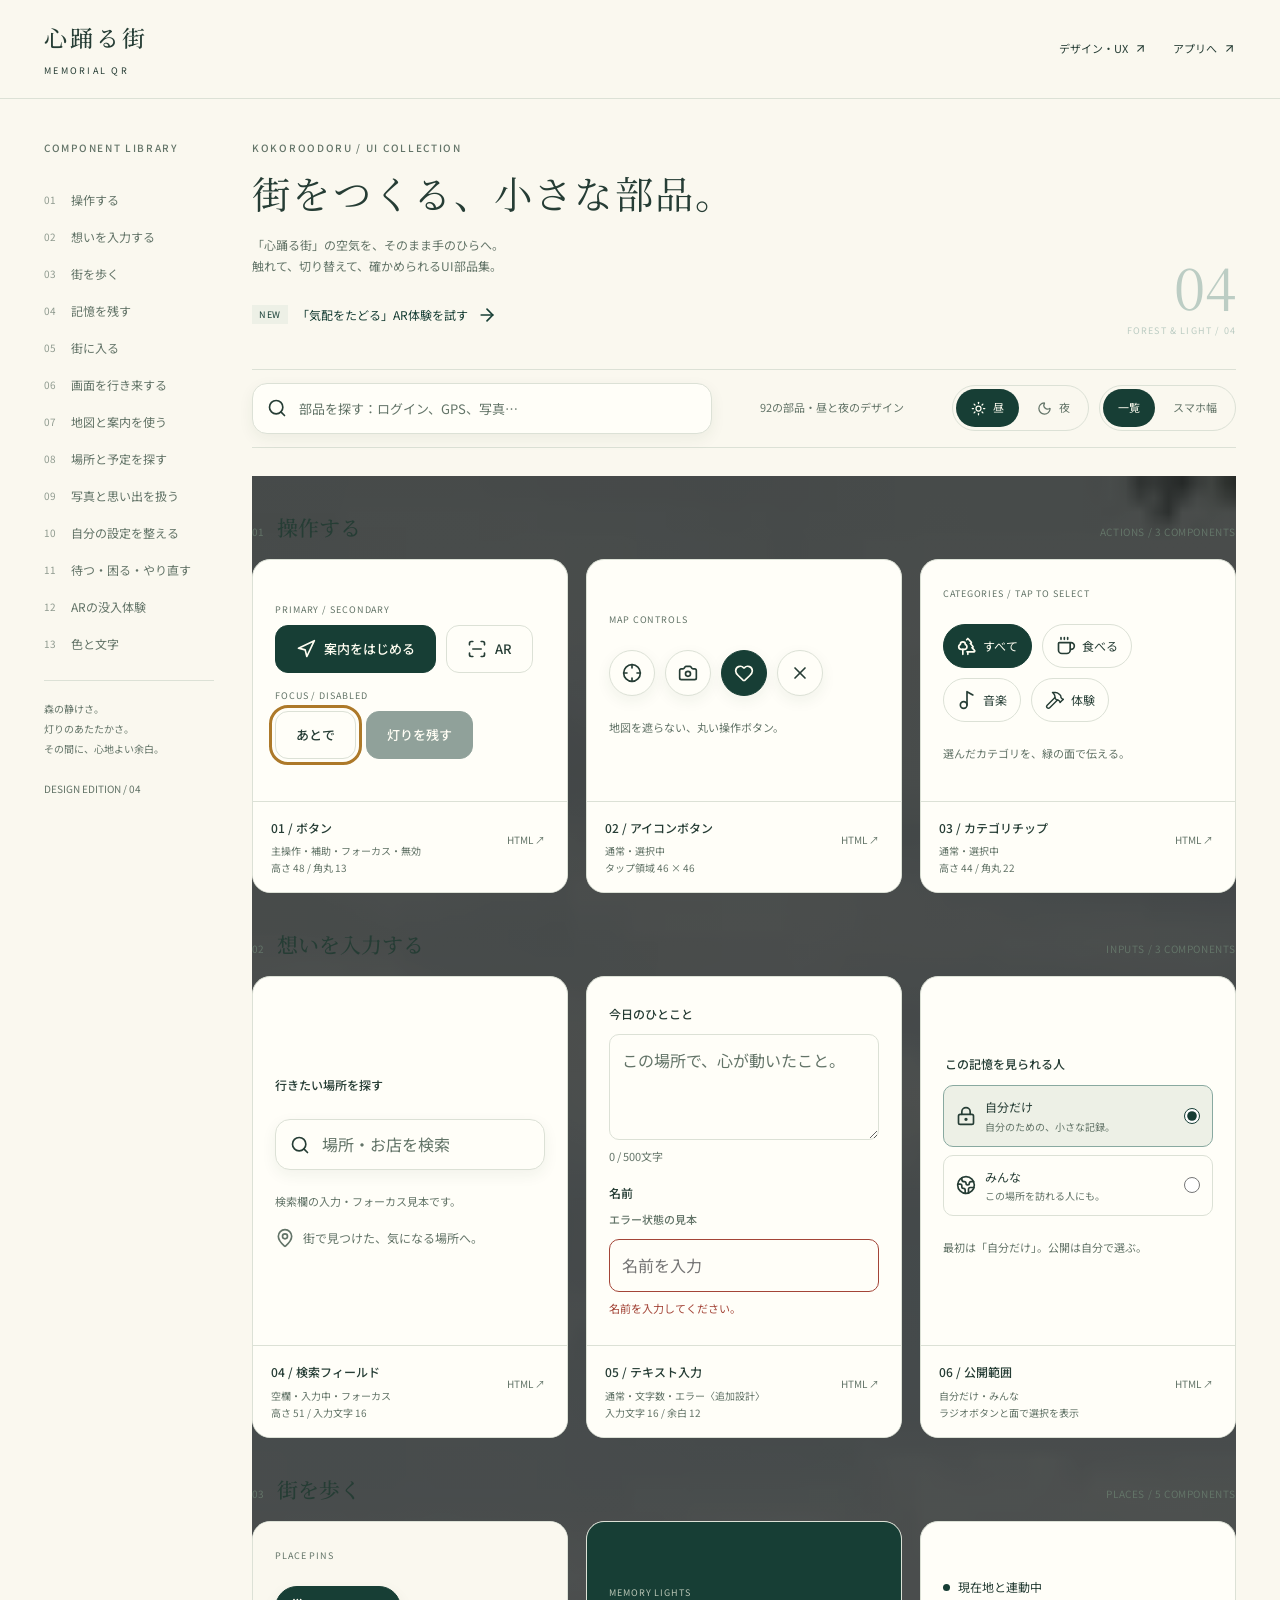
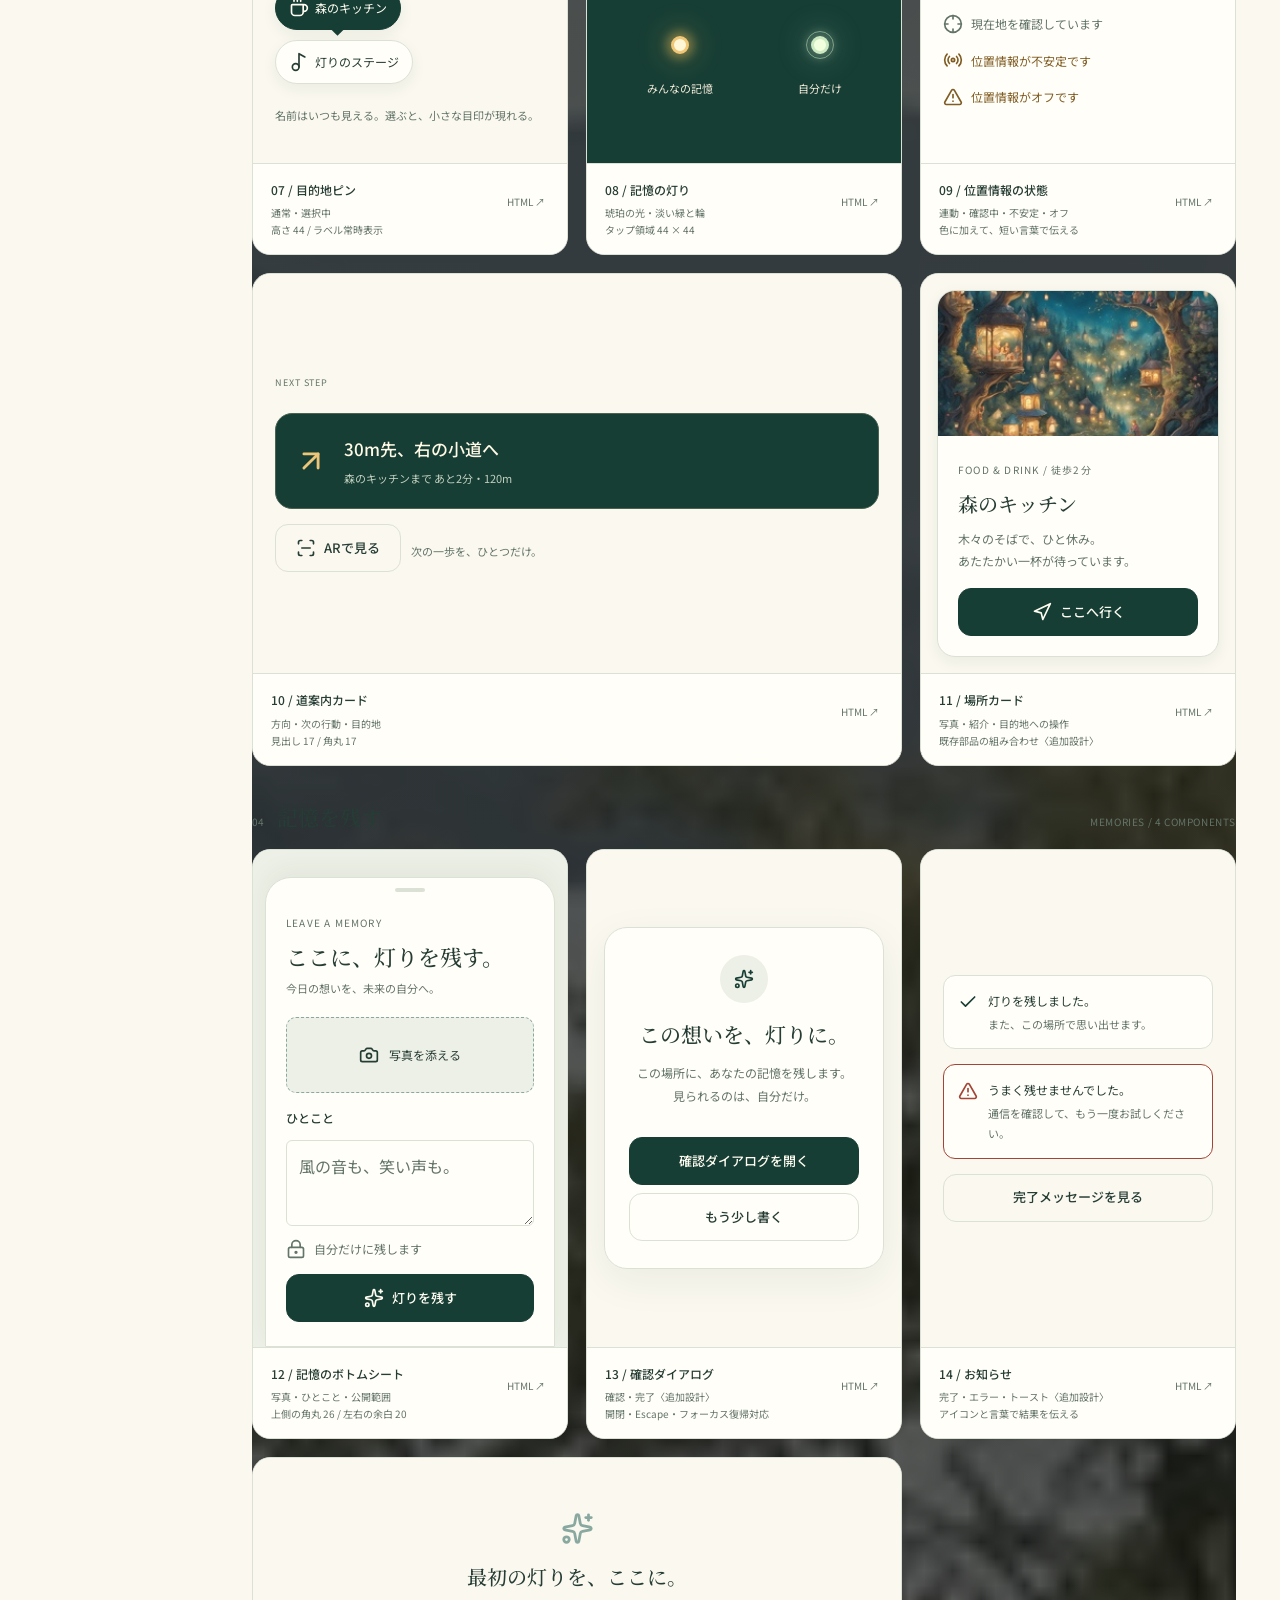
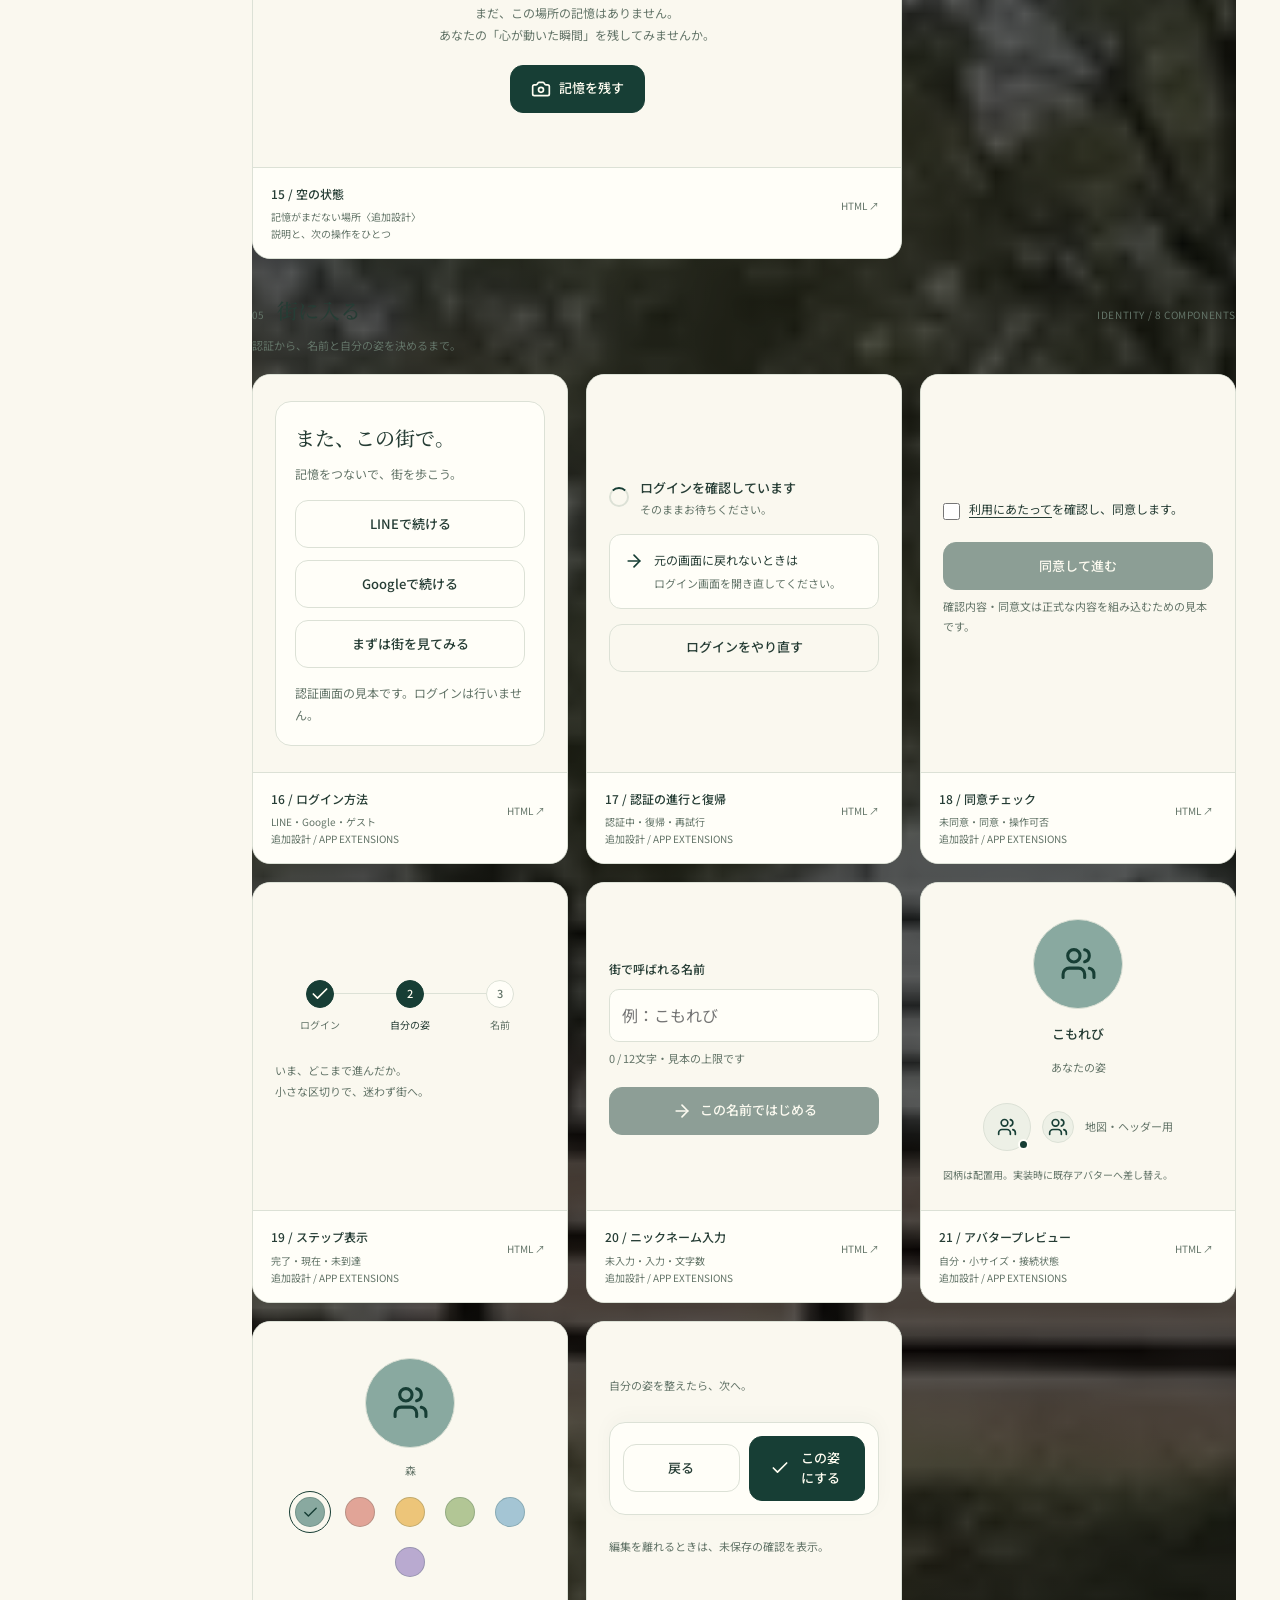
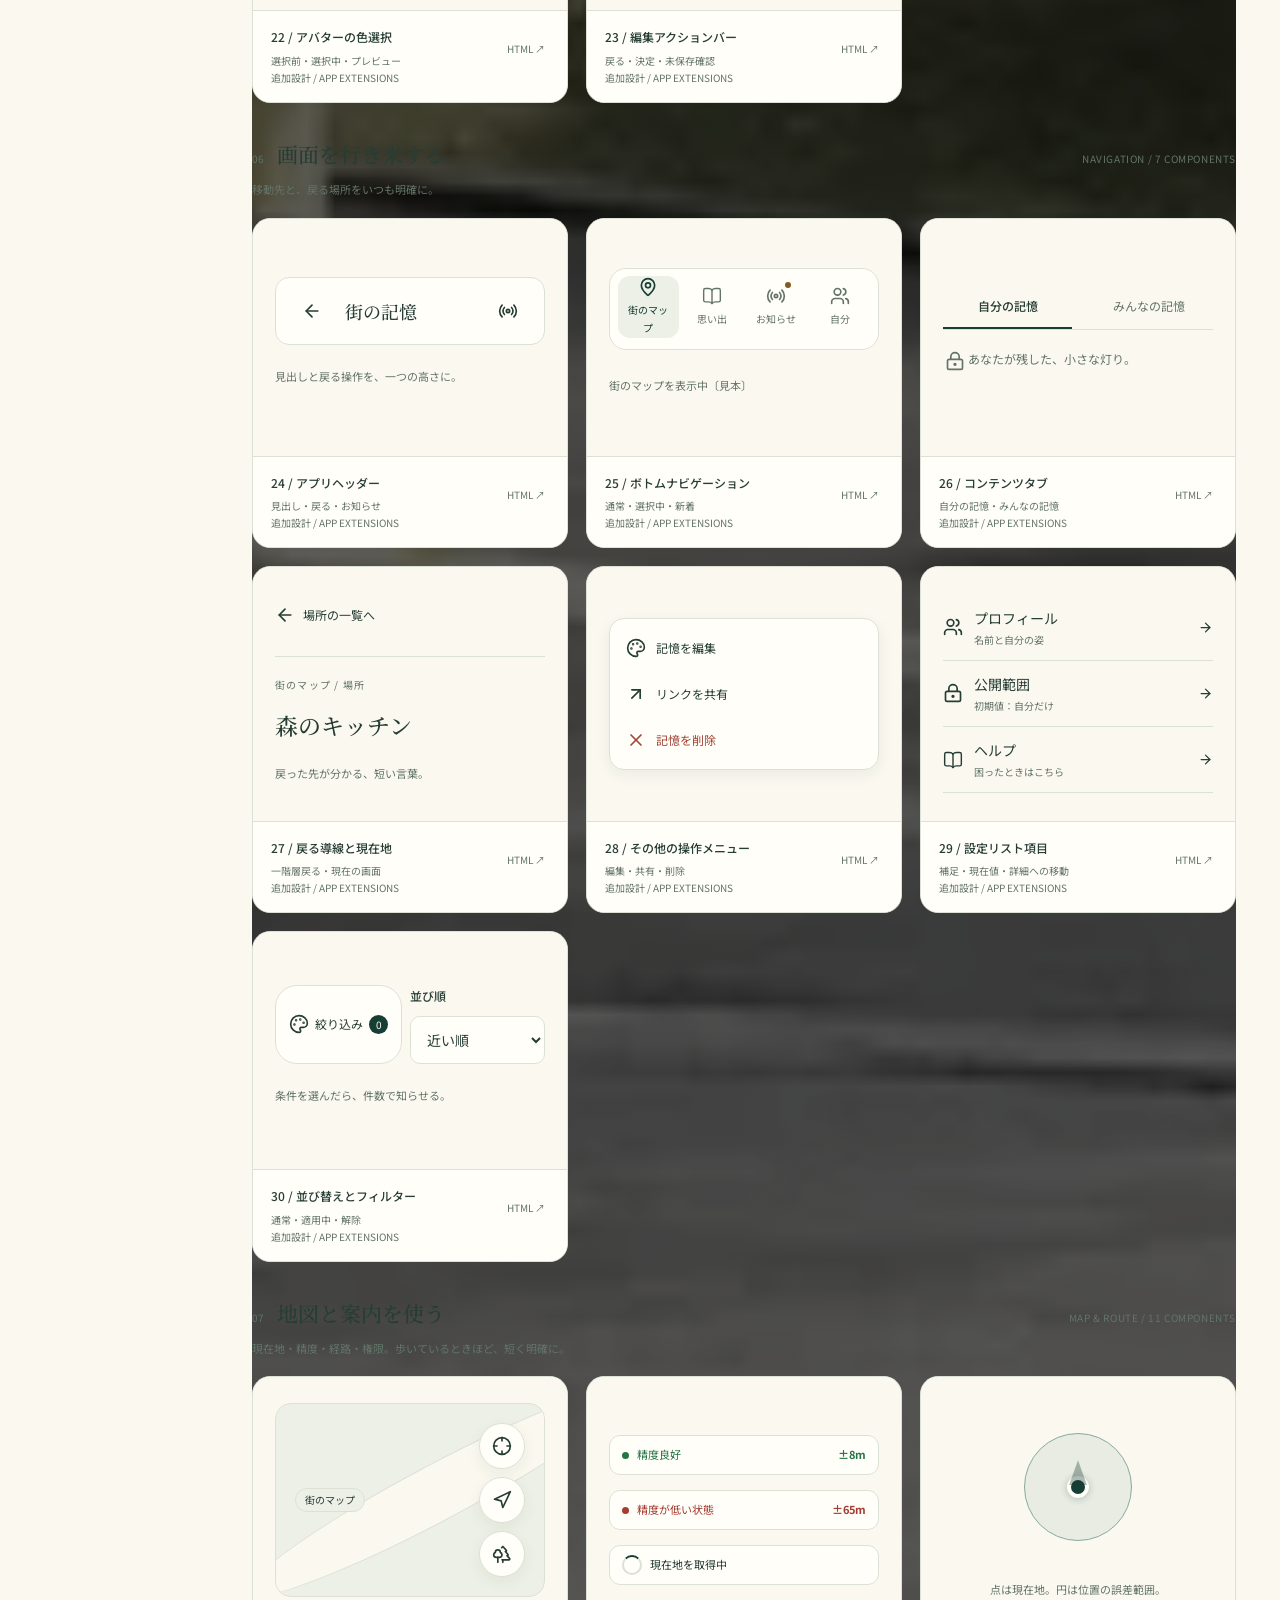
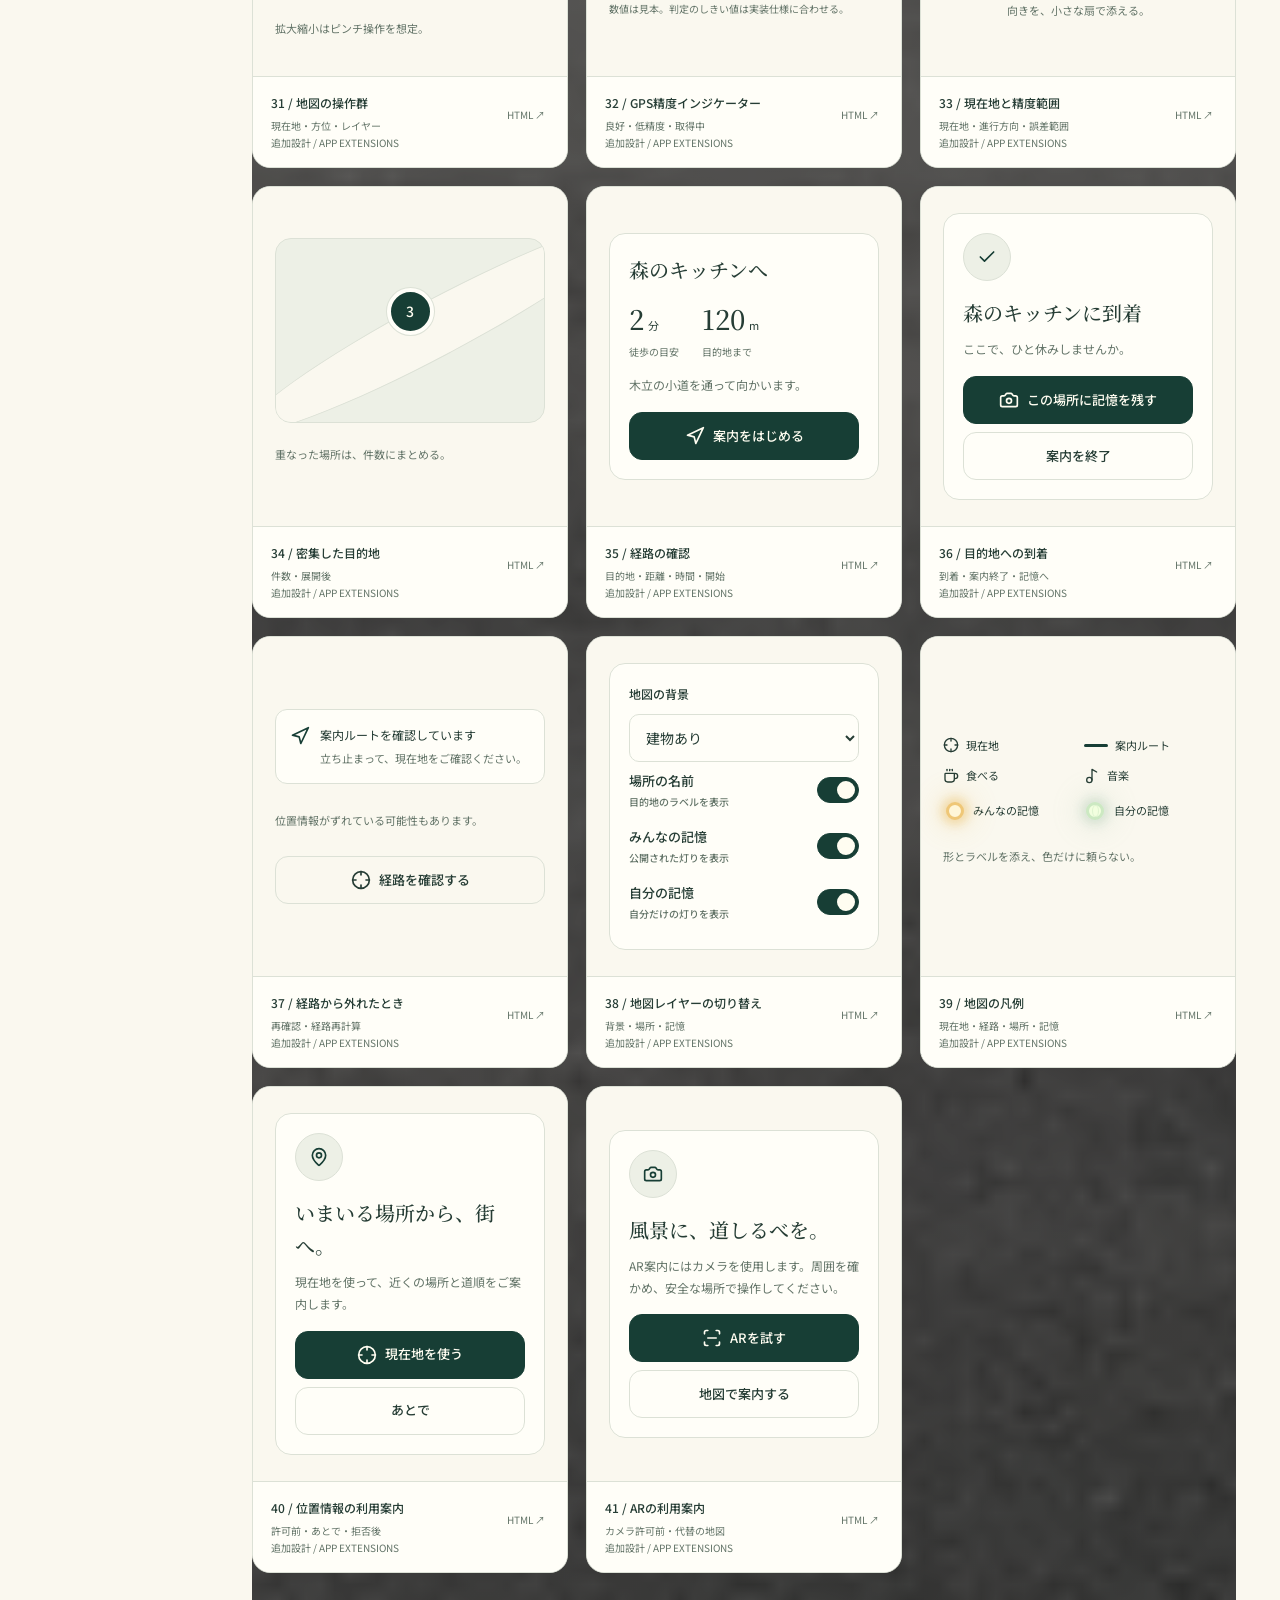
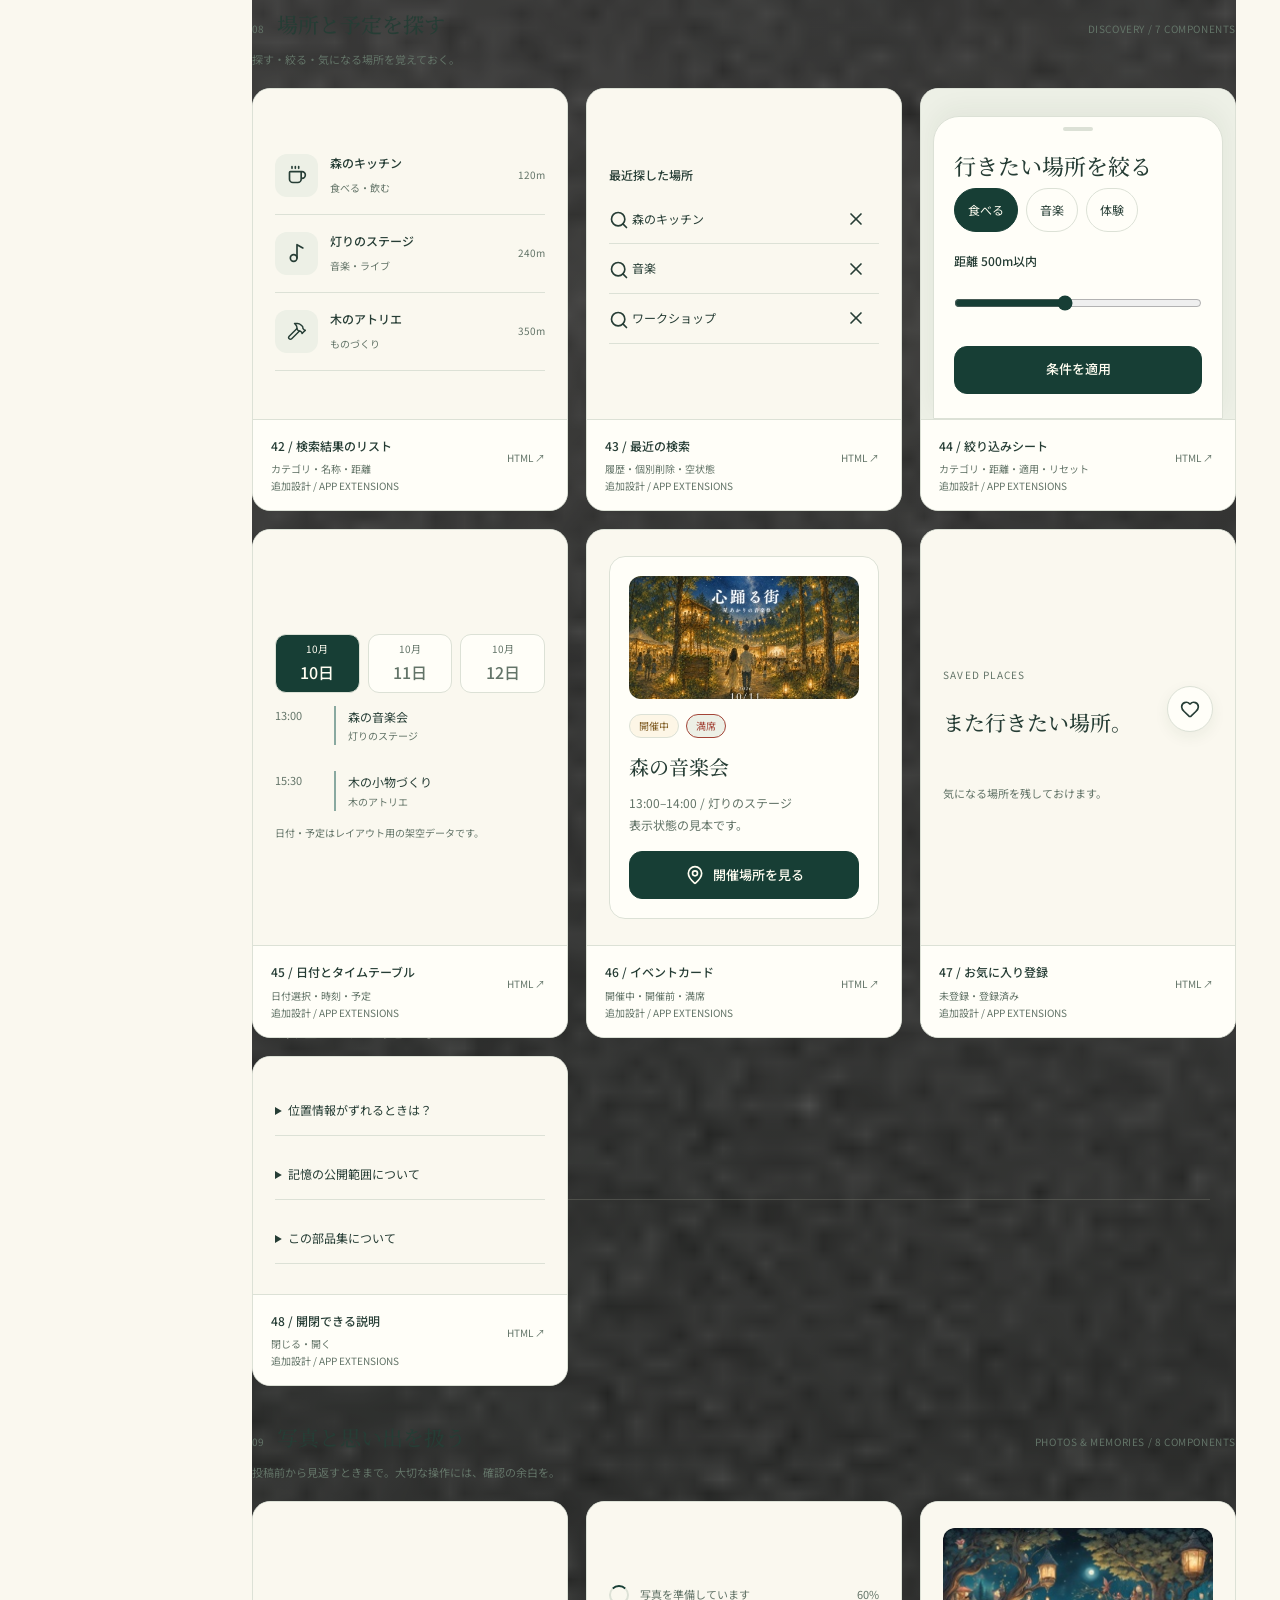
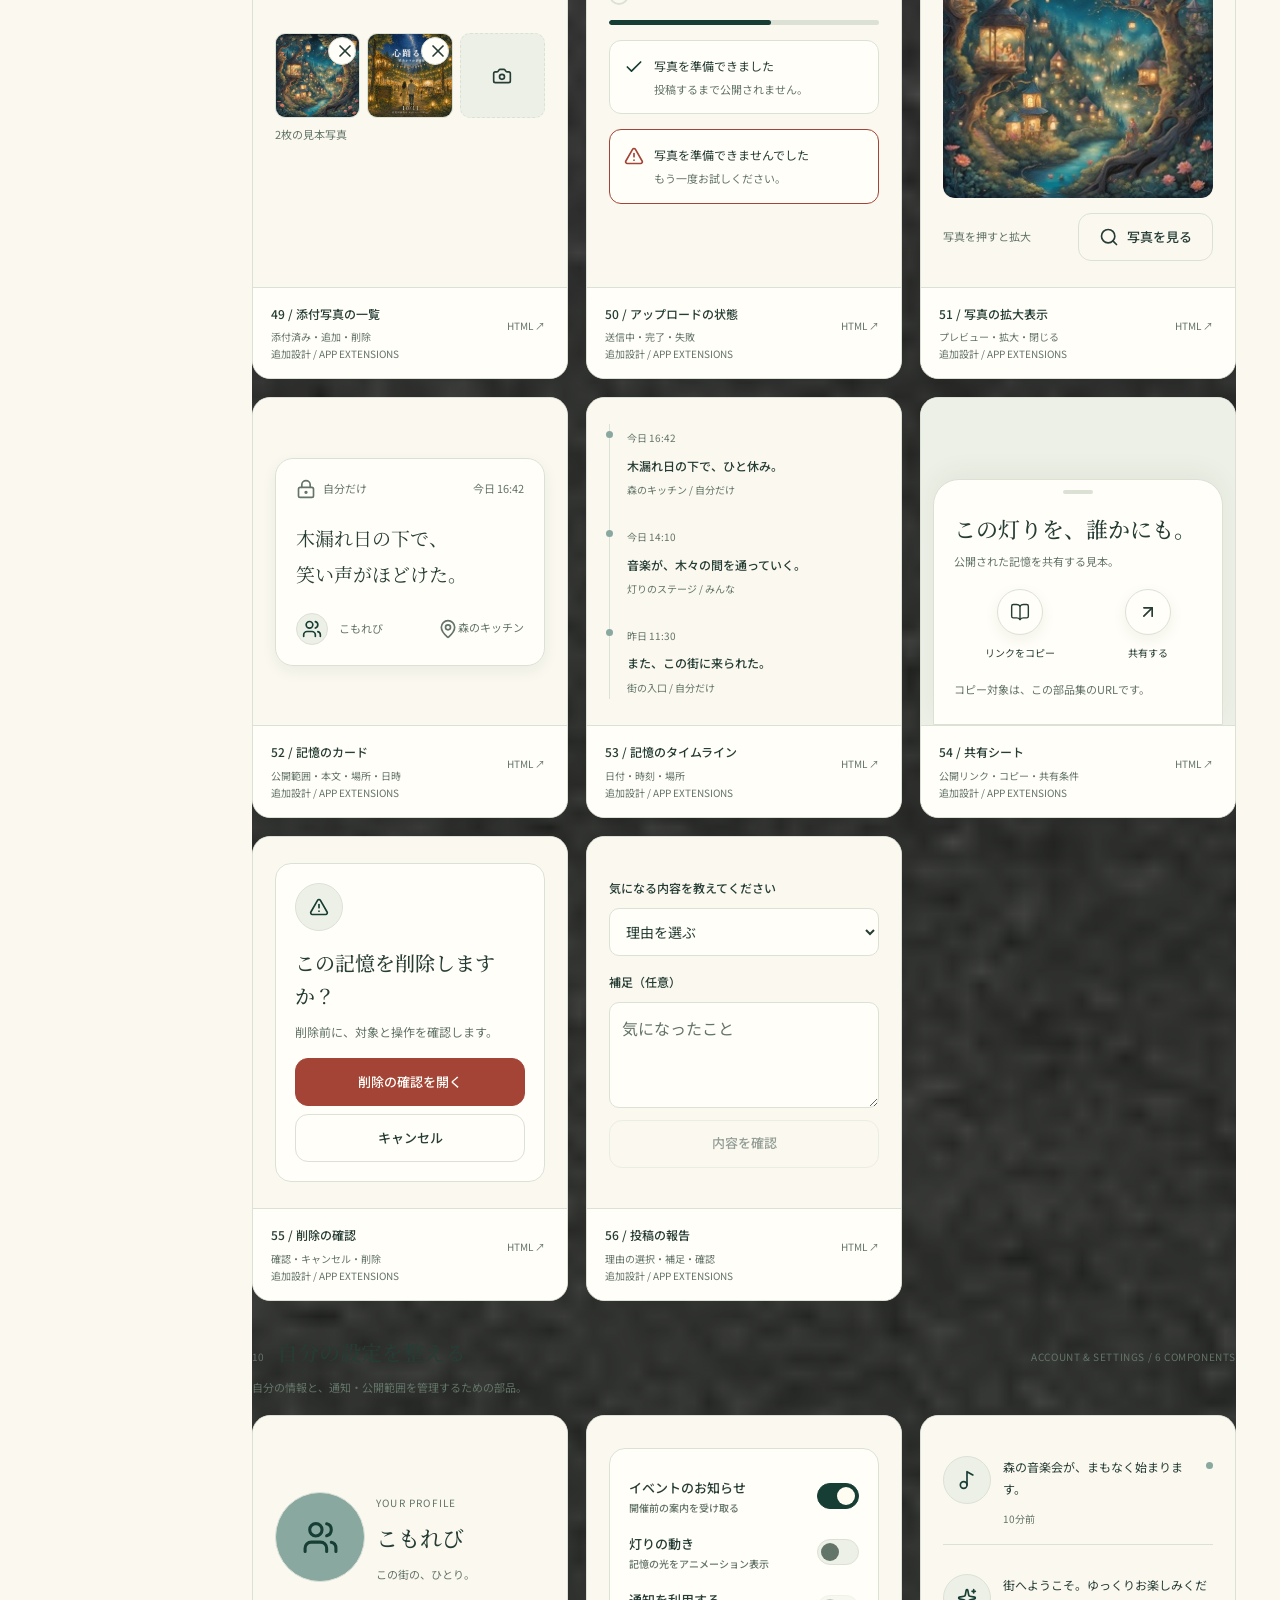
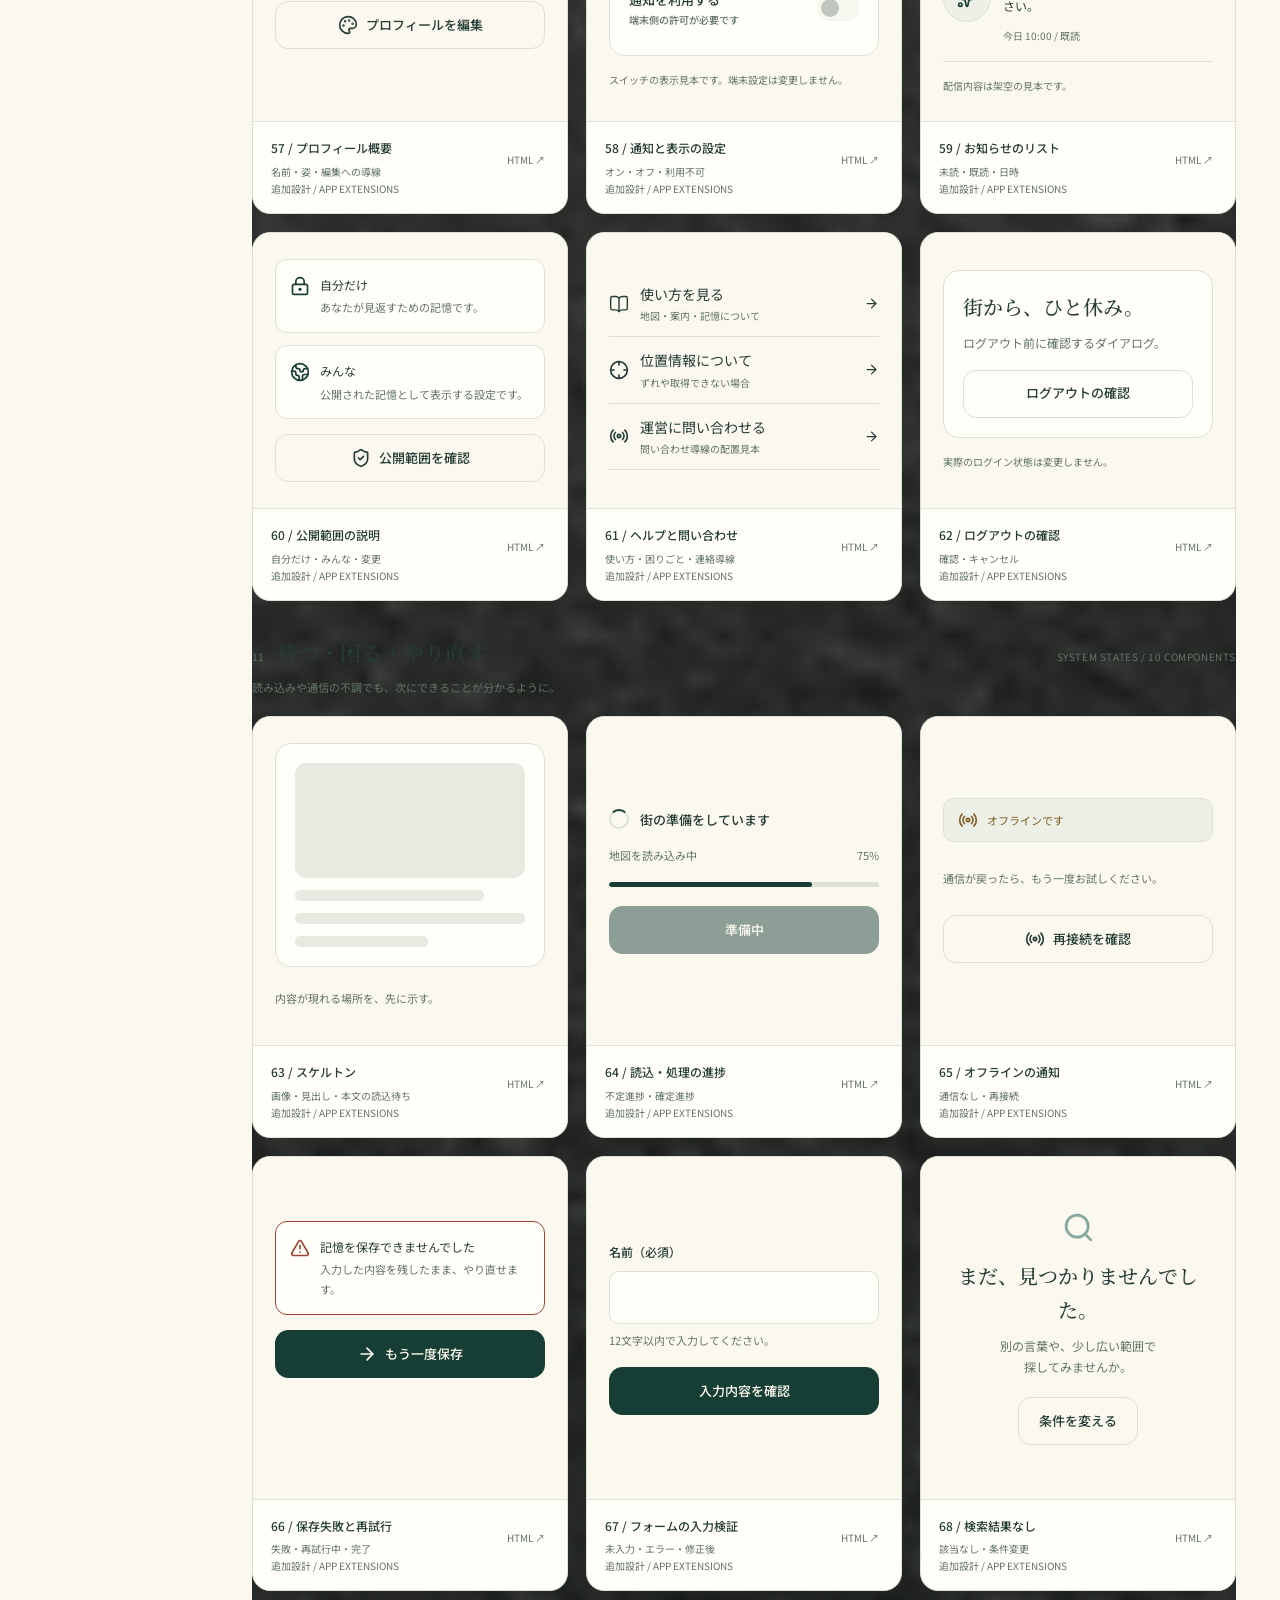
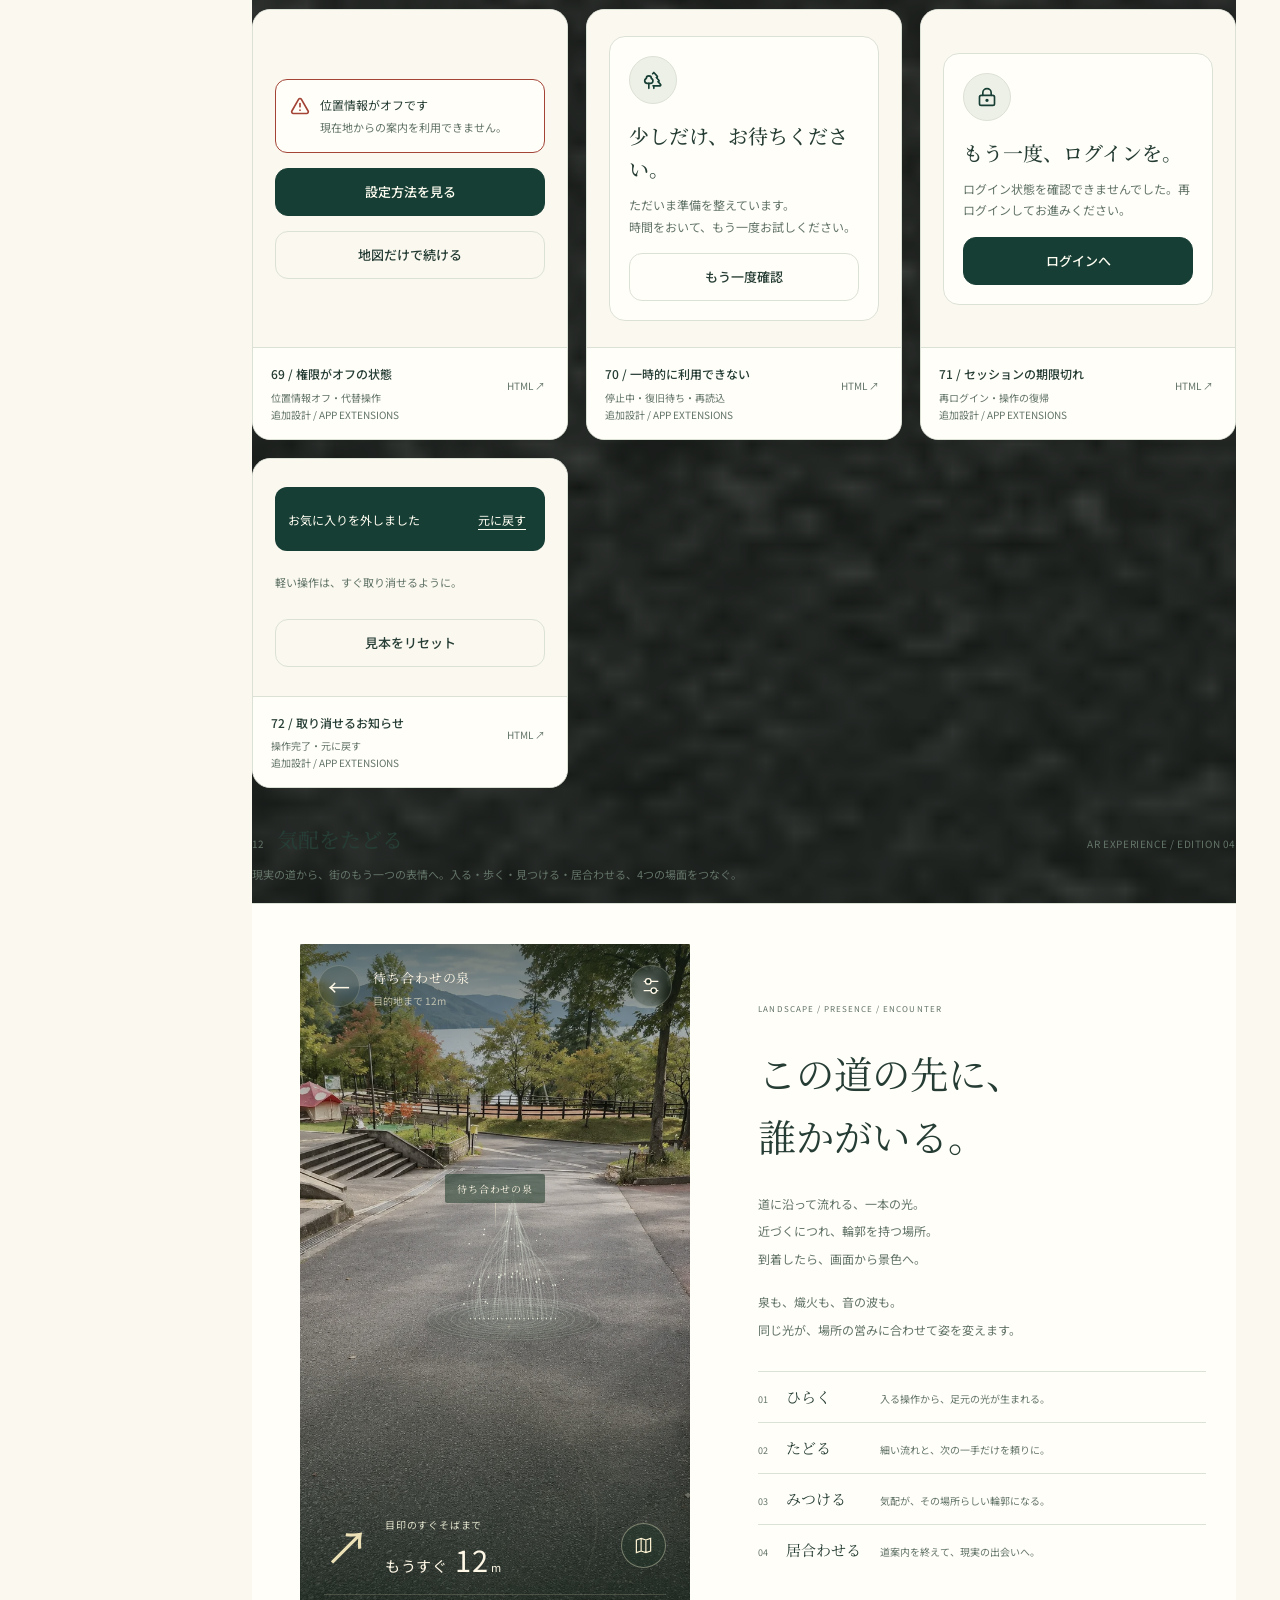
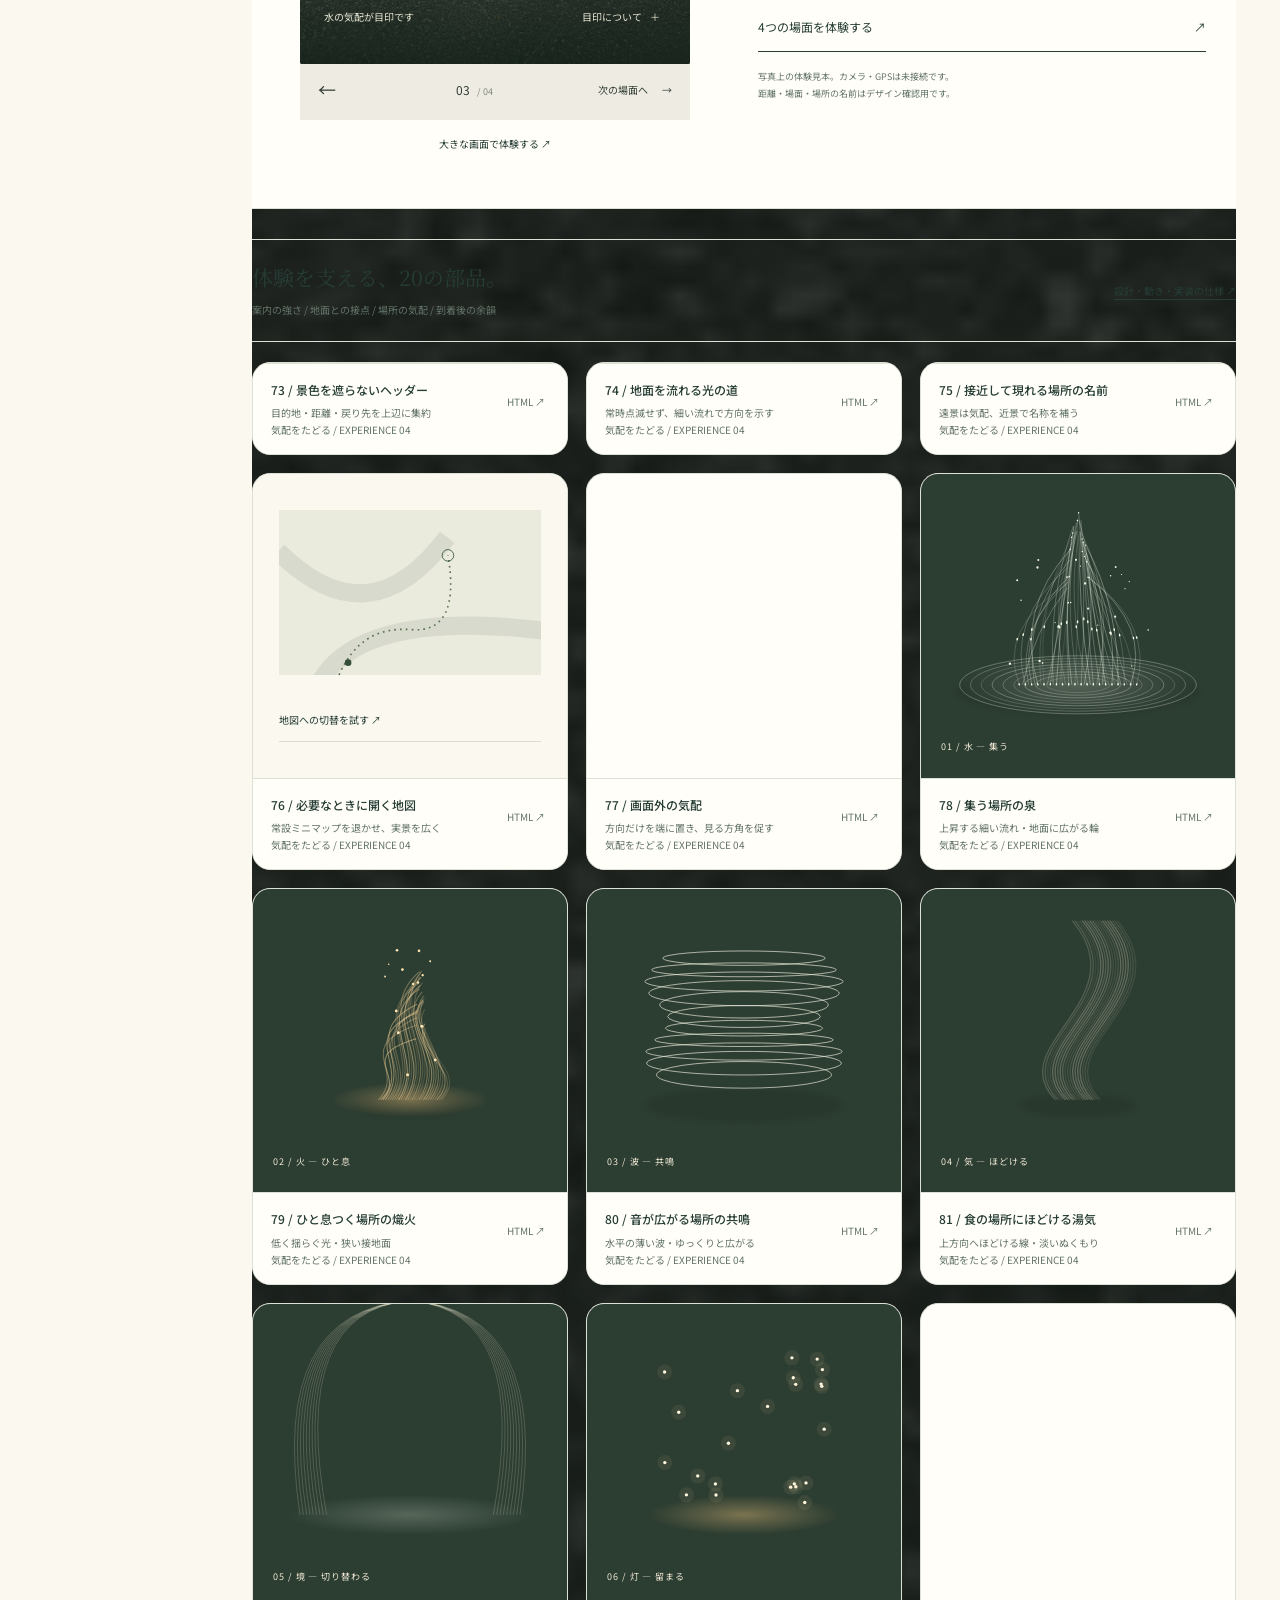
==== components/index.html @ fa6801f1 "Polish AR legibility, immediate tracking fallback and reusable spatial snippets" ====
<!doctype html>
<html lang="ja" data-theme="day">
<head><meta charset="utf-8"><meta name="viewport" content="width=device-width,initial-scale=1"><meta name="theme-color" content="#faf8ef"><title>UI部品集 | 心踊る街</title><meta name="description" content="心踊る街のUI部品集。ログイン、アバター、地図、経路、写真、記憶、設定とエラーまで。92種類の部品を昼と夜のデザインで。"><link rel="icon" href="../favicon.svg"><link rel="stylesheet" href="./components.css"><link rel="stylesheet" href="./extended.css?v=2"><link rel="stylesheet" href="./ar-world.css?v=4"><link rel="stylesheet" href="./ar.css?v=4"><script src="./components.js?v=4.1" defer></script><script src="./extended.js?v=3" defer></script><script src="./ar.js?v=4" defer></script></head>
<body>
<a class="skip" href="#main">部品集へスキップ</a>
<header class="site-header"><a class="brand" href="../">心踊る街<small>MEMORIAL QR</small></a><nav class="header-links" aria-label="関連ページ"><a class="reference-link" href="https://notic2025-lab.github.io/kokoroodoru-design/?fix=dialog8">デザイン・UX <svg xmlns="http://www.w3.org/2000/svg" width="20" height="20" viewBox="0 0 24 24" fill="none" stroke="currentColor" stroke-width="2" stroke-linecap="round" stroke-linejoin="round" class="lucide lucide-arrow-up-right" aria-hidden="true"><path d="M7 7h10v10"></path><path d="M7 17 17 7"></path></svg></a><a href="../">アプリへ <svg xmlns="http://www.w3.org/2000/svg" width="20" height="20" viewBox="0 0 24 24" fill="none" stroke="currentColor" stroke-width="2" stroke-linecap="round" stroke-linejoin="round" class="lucide lucide-arrow-up-right" aria-hidden="true"><path d="M7 7h10v10"></path><path d="M7 17 17 7"></path></svg></a></nav></header>
<div class="layout"><nav class="sidebar" aria-label="部品のカテゴリ"><div class="overline">COMPONENT LIBRARY</div><a href="#actions"><span>01</span>操作する</a><a href="#inputs"><span>02</span>想いを入力する</a><a href="#places"><span>03</span>街を歩く</a><a href="#overlays"><span>04</span>記憶を残す</a><a href="#identity"><span>05</span>街に入る</a><a href="#navigation"><span>06</span>画面を行き来する</a><a href="#map-tools"><span>07</span>地図と案内を使う</a><a href="#discovery"><span>08</span>場所と予定を探す</a><a href="#media"><span>09</span>写真と思い出を扱う</a><a href="#account"><span>10</span>自分の設定を整える</a><a href="#system-states"><span>11</span>待つ・困る・やり直す</a><a href="#ar-navigation"><span>12</span>ARの没入体験</a><a href="#foundations"><span>13</span>色と文字</a><p class="sidebar-note">森の静けさ。<br>灯りのあたたかさ。<br>その間に、心地よい余白。<br><br>DESIGN EDITION / 04</p></nav>
<main id="main"><div class="intro"><div><div class="overline">KOKOROODORU / UI COLLECTION</div><h1>街をつくる、小さな部品。</h1><p>「心踊る街」の空気を、そのまま手のひらへ。<br>触れて、切り替えて、確かめられるUI部品集。</p><a class="ar-jump" href="#ar-navigation"><span>NEW</span>「気配をたどる」AR体験を試す <svg xmlns="http://www.w3.org/2000/svg" width="20" height="20" viewBox="0 0 24 24" fill="none" stroke="currentColor" stroke-width="2" stroke-linecap="round" stroke-linejoin="round" class="lucide lucide-arrow-right" aria-hidden="true"><path d="M5 12h14"></path><path d="m12 5 7 7-7 7"></path></svg></a></div><div class="edition" aria-hidden="true">04<small>FOREST & LIGHT / 04</small></div></div>
<div class="toolbar"><label class="ui-search library-search" for="library-search"><svg xmlns="http://www.w3.org/2000/svg" width="20" height="20" viewBox="0 0 24 24" fill="none" stroke="currentColor" stroke-width="2" stroke-linecap="round" stroke-linejoin="round" class="lucide lucide-search" aria-hidden="true"><path d="m21 21-4.34-4.34"></path><circle cx="11" cy="11" r="8"></circle></svg><input type="search" id="library-search" placeholder="部品を探す：ログイン、GPS、写真…" aria-label="部品を検索" aria-describedby="catalog-count"></label><span class="toolbar-note"><span class="catalog-count" id="catalog-count">92の部品・昼と夜のデザイン</span></span><div class="toolbar-controls"><div class="switch-group" role="group" aria-label="カラーテーマ"><button type="button" data-theme-choice="day" aria-pressed="true"><svg xmlns="http://www.w3.org/2000/svg" width="20" height="20" viewBox="0 0 24 24" fill="none" stroke="currentColor" stroke-width="2" stroke-linecap="round" stroke-linejoin="round" class="lucide lucide-sun" aria-hidden="true"><circle cx="12" cy="12" r="4"></circle><path d="M12 2v2"></path><path d="M12 20v2"></path><path d="m4.93 4.93 1.41 1.41"></path><path d="m17.66 17.66 1.41 1.41"></path><path d="M2 12h2"></path><path d="M20 12h2"></path><path d="m6.34 17.66-1.41 1.41"></path><path d="m19.07 4.93-1.41 1.41"></path></svg>昼</button><button type="button" data-theme-choice="night" aria-pressed="false"><svg xmlns="http://www.w3.org/2000/svg" width="20" height="20" viewBox="0 0 24 24" fill="none" stroke="currentColor" stroke-width="2" stroke-linecap="round" stroke-linejoin="round" class="lucide lucide-moon" aria-hidden="true"><path d="M20.985 12.486a9 9 0 1 1-9.473-9.472c.405-.022.617.46.402.803a6 6 0 0 0 8.268 8.268c.344-.215.825-.004.803.401"></path></svg>夜</button></div><div class="switch-group" role="group" aria-label="部品集の表示幅"><button type="button" data-width="fluid" aria-pressed="true">一覧</button><button type="button" data-width="mobile" aria-pressed="false">スマホ幅</button></div></div></div>
<div class="catalog">
<section aria-labelledby="actions"><div class="section-title"><h2 id="actions"><span>01</span>操作する</h2><span>ACTIONS / 3 COMPONENTS</span></div><div class="grid">
<article class="specimen"><div class="sample"><div><p class="state">PRIMARY / SECONDARY</p><div class="row"><button class="ui-button" data-feedback="案内ボタンのデザイン見本です"><svg xmlns="http://www.w3.org/2000/svg" width="20" height="20" viewBox="0 0 24 24" fill="none" stroke="currentColor" stroke-width="2" stroke-linecap="round" stroke-linejoin="round" class="lucide lucide-navigation" aria-hidden="true"><polygon points="3 11 22 2 13 21 11 13 3 11"></polygon></svg>案内をはじめる</button><button class="ui-button secondary" data-feedback="ARボタンのデザイン見本です"><svg xmlns="http://www.w3.org/2000/svg" width="20" height="20" viewBox="0 0 24 24" fill="none" stroke="currentColor" stroke-width="2" stroke-linecap="round" stroke-linejoin="round" class="lucide lucide-scan-line" aria-hidden="true"><path d="M3 7V5a2 2 0 0 1 2-2h2"></path><path d="M17 3h2a2 2 0 0 1 2 2v2"></path><path d="M21 17v2a2 2 0 0 1-2 2h-2"></path><path d="M7 21H5a2 2 0 0 1-2-2v-2"></path><path d="M7 12h10"></path></svg>AR</button></div></div><div><p class="state">FOCUS / DISABLED</p><div class="row"><button class="ui-button secondary is-focus" data-feedback="キーボード操作時のフォーカスです">あとで</button><button class="ui-button" disabled>灯りを残す</button></div></div></div><div class="spec-meta"><div><h3>01 / ボタン</h3><p>主操作・補助・フォーカス・無効<br>高さ 48 / 角丸 13</p></div><button class="copy" aria-label="ボタンのHTMLをコピー">HTML ↗</button></div></article>
<article class="specimen"><div class="sample"><p class="state">MAP CONTROLS</p><div class="row"><button class="ui-icon" aria-label="現在地の見本" data-feedback="現在地ボタンのデザイン見本です"><svg xmlns="http://www.w3.org/2000/svg" width="20" height="20" viewBox="0 0 24 24" fill="none" stroke="currentColor" stroke-width="2" stroke-linecap="round" stroke-linejoin="round" class="lucide lucide-crosshair" aria-hidden="true"><circle cx="12" cy="12" r="10"></circle><line x1="22" x2="18" y1="12" y2="12"></line><line x1="6" x2="2" y1="12" y2="12"></line><line x1="12" x2="12" y1="6" y2="2"></line><line x1="12" x2="12" y1="22" y2="18"></line></svg></button><button class="ui-icon" aria-label="記憶を残す見本" data-feedback="撮影ボタンのデザイン見本です"><svg xmlns="http://www.w3.org/2000/svg" width="20" height="20" viewBox="0 0 24 24" fill="none" stroke="currentColor" stroke-width="2" stroke-linecap="round" stroke-linejoin="round" class="lucide lucide-camera" aria-hidden="true"><path d="M13.997 4a2 2 0 0 1 1.76 1.05l.486.9A2 2 0 0 0 18.003 7H20a2 2 0 0 1 2 2v9a2 2 0 0 1-2 2H4a2 2 0 0 1-2-2V9a2 2 0 0 1 2-2h1.997a2 2 0 0 0 1.759-1.048l.489-.904A2 2 0 0 1 10.004 4z"></path><circle cx="12" cy="13" r="3"></circle></svg></button><button class="ui-icon" aria-label="お気に入り" aria-pressed="true" data-toggle><svg xmlns="http://www.w3.org/2000/svg" width="20" height="20" viewBox="0 0 24 24" fill="none" stroke="currentColor" stroke-width="2" stroke-linecap="round" stroke-linejoin="round" class="lucide lucide-heart" aria-hidden="true"><path d="M2 9.5a5.5 5.5 0 0 1 9.591-3.676.56.56 0 0 0 .818 0A5.49 5.49 0 0 1 22 9.5c0 2.29-1.5 4-3 5.5l-5.492 5.313a2 2 0 0 1-3 .019L5 15c-1.5-1.5-3-3.2-3-5.5"></path></svg></button><button class="ui-icon" aria-label="閉じる見本" data-feedback="閉じるボタンのデザイン見本です"><svg xmlns="http://www.w3.org/2000/svg" width="20" height="20" viewBox="0 0 24 24" fill="none" stroke="currentColor" stroke-width="2" stroke-linecap="round" stroke-linejoin="round" class="lucide lucide-x" aria-hidden="true"><path d="M18 6 6 18"></path><path d="m6 6 12 12"></path></svg></button></div><p class="ui-help">地図を遮らない、丸い操作ボタン。</p></div><div class="spec-meta"><div><h3>02 / アイコンボタン</h3><p>通常・選択中<br>タップ領域 46 × 46</p></div><button class="copy" aria-label="アイコンボタンのHTMLをコピー">HTML ↗</button></div></article>
<article class="specimen"><div class="sample"><p class="state">CATEGORIES / TAP TO SELECT</p><div class="row" role="group" aria-label="カテゴリ見本"><button class="ui-chip" aria-pressed="true" data-category><svg xmlns="http://www.w3.org/2000/svg" width="20" height="20" viewBox="0 0 24 24" fill="none" stroke="currentColor" stroke-width="2" stroke-linecap="round" stroke-linejoin="round" class="lucide lucide-trees" aria-hidden="true"><path d="M10 10v.2A3 3 0 0 1 8.9 16H5a3 3 0 0 1-1-5.8V10a3 3 0 0 1 6 0Z"></path><path d="M7 16v6"></path><path d="M13 19v3"></path><path d="M12 19h8.3a1 1 0 0 0 .7-1.7L18 14h.3a1 1 0 0 0 .7-1.7L16 9h.2a1 1 0 0 0 .8-1.7L13 3l-1.4 1.5"></path></svg>すべて</button><button class="ui-chip" aria-pressed="false" data-category><svg xmlns="http://www.w3.org/2000/svg" width="20" height="20" viewBox="0 0 24 24" fill="none" stroke="currentColor" stroke-width="2" stroke-linecap="round" stroke-linejoin="round" class="lucide lucide-coffee" aria-hidden="true"><path d="M10 2v2"></path><path d="M14 2v2"></path><path d="M16 8a1 1 0 0 1 1 1v8a4 4 0 0 1-4 4H7a4 4 0 0 1-4-4V9a1 1 0 0 1 1-1h14a4 4 0 1 1 0 8h-1"></path><path d="M6 2v2"></path></svg>食べる</button><button class="ui-chip" aria-pressed="false" data-category><svg xmlns="http://www.w3.org/2000/svg" width="20" height="20" viewBox="0 0 24 24" fill="none" stroke="currentColor" stroke-width="2" stroke-linecap="round" stroke-linejoin="round" class="lucide lucide-music-2" aria-hidden="true"><circle cx="8" cy="18" r="4"></circle><path d="M12 18V2l7 4"></path></svg>音楽</button><button class="ui-chip" aria-pressed="false" data-category><svg xmlns="http://www.w3.org/2000/svg" width="20" height="20" viewBox="0 0 24 24" fill="none" stroke="currentColor" stroke-width="1.7" stroke-linecap="round" stroke-linejoin="round" class="lucide lucide-hammer" aria-hidden="true"><path d="m15 12-9.373 9.373a1 1 0 0 1-3.001-3L12 9"></path><path d="m18 15 4-4"></path><path d="m21.5 11.5-1.914-1.914A2 2 0 0 1 19 8.172v-.344a2 2 0 0 0-.586-1.414l-1.657-1.657A6 6 0 0 0 12.516 3H9l1.243 1.243A6 6 0 0 1 12 8.485V10l2 2h1.172a2 2 0 0 1 1.414.586L18.5 14.5"></path></svg>体験</button></div><p class="ui-help">選んだカテゴリを、緑の面で伝える。</p></div><div class="spec-meta"><div><h3>03 / カテゴリチップ</h3><p>通常・選択中<br>高さ 44 / 角丸 22</p></div><button class="copy" aria-label="カテゴリチップのHTMLをコピー">HTML ↗</button></div></article>
</div></section>
<section aria-labelledby="inputs"><div class="section-title"><h2 id="inputs"><span>02</span>想いを入力する</h2><span>INPUTS / 3 COMPONENTS</span></div><div class="grid">
<article class="specimen"><div class="sample"><label class="ui-label" for="place-search">行きたい場所を探す</label><div class="ui-search"><svg xmlns="http://www.w3.org/2000/svg" width="20" height="20" viewBox="0 0 24 24" fill="none" stroke="currentColor" stroke-width="2" stroke-linecap="round" stroke-linejoin="round" class="lucide lucide-search" aria-hidden="true"><path d="m21 21-4.34-4.34"></path><circle cx="11" cy="11" r="8"></circle></svg><input id="place-search" type="search" placeholder="場所・お店を検索" autocomplete="off" aria-describedby="search-help"></div><span class="ui-help" id="search-help">検索欄の入力・フォーカス見本です。</span><div class="ui-location"><svg xmlns="http://www.w3.org/2000/svg" width="20" height="20" viewBox="0 0 24 24" fill="none" stroke="currentColor" stroke-width="2" stroke-linecap="round" stroke-linejoin="round" class="lucide lucide-map-pin" aria-hidden="true"><path d="M20 10c0 4.993-5.539 10.193-7.399 11.799a1 1 0 0 1-1.202 0C9.539 20.193 4 14.993 4 10a8 8 0 0 1 16 0"></path><circle cx="12" cy="10" r="3"></circle></svg>街で見つけた、気になる場所へ。</div></div><div class="spec-meta"><div><h3>04 / 検索フィールド</h3><p>空欄・入力中・フォーカス<br>高さ 51 / 入力文字 16</p></div><button class="copy" aria-label="検索フィールドのHTMLをコピー">HTML ↗</button></div></article>
<article class="specimen"><div class="sample"><div><label class="ui-label" for="memory-text">今日のひとこと</label><textarea id="memory-text" class="ui-textarea" maxlength="500" placeholder="この場所で、心が動いたこと。" aria-describedby="memory-count"></textarea><span class="ui-help" id="memory-count">0 / 500文字</span></div><div><label class="ui-label" for="name-error">名前 <span class="ui-help">エラー状態の見本</span></label><input class="ui-input" id="name-error" value="" placeholder="名前を入力" aria-invalid="true" aria-describedby="name-help"><span class="ui-help ui-error" id="name-help">名前を入力してください。</span></div></div><div class="spec-meta"><div><h3>05 / テキスト入力</h3><p>通常・文字数・エラー〈追加設計〉<br>入力文字 16 / 余白 12</p></div><button class="copy" aria-label="テキスト入力のHTMLをコピー">HTML ↗</button></div></article>
<article class="specimen"><div class="sample"><fieldset class="ui-privacy"><legend>この記憶を見られる人</legend><label class="ui-option"><svg xmlns="http://www.w3.org/2000/svg" width="20" height="20" viewBox="0 0 24 24" fill="none" stroke="currentColor" stroke-width="2" stroke-linecap="round" stroke-linejoin="round" class="lucide lucide-lock-keyhole firefly-private-key" aria-hidden="true"><circle cx="12" cy="16" r="1"></circle><rect x="3" y="10" width="18" height="12" rx="2"></rect><path d="M7 10V7a5 5 0 0 1 10 0v3"></path></svg><span>自分だけ<small>自分のための、小さな記録。</small></span><input type="radio" name="privacy" value="private" checked></label><label class="ui-option"><svg xmlns="http://www.w3.org/2000/svg" width="20" height="20" viewBox="0 0 24 24" fill="none" stroke="currentColor" stroke-width="2" stroke-linecap="round" stroke-linejoin="round" class="lucide lucide-earth lucide-globe-2" aria-hidden="true"><path d="M21.54 15H17a2 2 0 0 0-2 2v4.54"></path><path d="M7 3.34V5a3 3 0 0 0 3 3a2 2 0 0 1 2 2c0 1.1.9 2 2 2a2 2 0 0 0 2-2c0-1.1.9-2 2-2h3.17"></path><path d="M11 21.95V18a2 2 0 0 0-2-2a2 2 0 0 1-2-2v-1a2 2 0 0 0-2-2H2.05"></path><circle cx="12" cy="12" r="10"></circle></svg><span>みんな<small>この場所を訪れる人にも。</small></span><input type="radio" name="privacy" value="public"></label></fieldset><p class="ui-help">最初は「自分だけ」。公開は自分で選ぶ。</p></div><div class="spec-meta"><div><h3>06 / 公開範囲</h3><p>自分だけ・みんな<br>ラジオボタンと面で選択を表示</p></div><button class="copy" aria-label="公開範囲のHTMLをコピー">HTML ↗</button></div></article>
</div></section>
<section aria-labelledby="places"><div class="section-title"><h2 id="places"><span>03</span>街を歩く</h2><span>PLACES / 5 COMPONENTS</span></div><div class="grid">
<article class="specimen"><div class="sample plain"><p class="state">PLACE PINS</p><div class="row" role="group" aria-label="場所のピン見本"><button class="ui-pin" aria-pressed="true" data-pin><svg xmlns="http://www.w3.org/2000/svg" width="20" height="20" viewBox="0 0 24 24" fill="none" stroke="currentColor" stroke-width="2" stroke-linecap="round" stroke-linejoin="round" class="lucide lucide-coffee" aria-hidden="true"><path d="M10 2v2"></path><path d="M14 2v2"></path><path d="M16 8a1 1 0 0 1 1 1v8a4 4 0 0 1-4 4H7a4 4 0 0 1-4-4V9a1 1 0 0 1 1-1h14a4 4 0 1 1 0 8h-1"></path><path d="M6 2v2"></path></svg>森のキッチン</button><button class="ui-pin" aria-pressed="false" data-pin><svg xmlns="http://www.w3.org/2000/svg" width="20" height="20" viewBox="0 0 24 24" fill="none" stroke="currentColor" stroke-width="2" stroke-linecap="round" stroke-linejoin="round" class="lucide lucide-music-2" aria-hidden="true"><circle cx="8" cy="18" r="4"></circle><path d="M12 18V2l7 4"></path></svg>灯りのステージ</button></div><p class="ui-help">名前はいつも見える。選ぶと、小さな目印が現れる。</p></div><div class="spec-meta"><div><h3>07 / 目的地ピン</h3><p>通常・選択中<br>高さ 44 / ラベル常時表示</p></div><button class="copy" aria-label="目的地ピンのHTMLをコピー">HTML ↗</button></div></article>
<article class="specimen"><div class="sample dark-stage"><p class="state">MEMORY LIGHTS</p><div class="row" style="justify-content:space-around"><div style="text-align:center"><button class="ui-light" aria-label="みんなの記憶の灯り" data-feedback="琥珀色は、みんなの記憶です"></button><div style="font-size:11px;margin-top:12px">みんなの記憶</div></div><div style="text-align:center"><button class="ui-light private" aria-label="自分だけの記憶の灯り" data-feedback="淡い緑と輪は、自分だけの記憶です"></button><div style="font-size:11px;margin-top:12px">自分だけ</div></div></div></div><div class="spec-meta"><div><h3>08 / 記憶の灯り</h3><p>琥珀の光・淡い緑と輪<br>タップ領域 44 × 44</p></div><button class="copy" aria-label="記憶の灯りのHTMLをコピー">HTML ↗</button></div></article>
<article class="specimen"><div class="sample"><div class="ui-location ready"><span class="ui-dot"></span>現在地と連動中</div><div class="ui-location"><svg xmlns="http://www.w3.org/2000/svg" width="20" height="20" viewBox="0 0 24 24" fill="none" stroke="currentColor" stroke-width="2" stroke-linecap="round" stroke-linejoin="round" class="lucide lucide-crosshair" aria-hidden="true"><circle cx="12" cy="12" r="10"></circle><line x1="22" x2="18" y1="12" y2="12"></line><line x1="6" x2="2" y1="12" y2="12"></line><line x1="12" x2="12" y1="6" y2="2"></line><line x1="12" x2="12" y1="22" y2="18"></line></svg>現在地を確認しています</div><div class="ui-location warning"><svg xmlns="http://www.w3.org/2000/svg" width="20" height="20" viewBox="0 0 24 24" fill="none" stroke="currentColor" stroke-width="2" stroke-linecap="round" stroke-linejoin="round" class="lucide lucide-radio" aria-hidden="true"><path d="M16.247 7.761a6 6 0 0 1 0 8.478"></path><path d="M19.075 4.933a10 10 0 0 1 0 14.134"></path><path d="M4.925 19.067a10 10 0 0 1 0-14.134"></path><path d="M7.753 16.239a6 6 0 0 1 0-8.478"></path><circle cx="12" cy="12" r="2"></circle></svg>位置情報が不安定です</div><div class="ui-location warning"><svg xmlns="http://www.w3.org/2000/svg" width="20" height="20" viewBox="0 0 24 24" fill="none" stroke="currentColor" stroke-width="2" stroke-linecap="round" stroke-linejoin="round" class="lucide lucide-triangle-alert lucide-alert-triangle" aria-hidden="true"><path d="m21.73 18-8-14a2 2 0 0 0-3.48 0l-8 14A2 2 0 0 0 4 21h16a2 2 0 0 0 1.73-3"></path><path d="M12 9v4"></path><path d="M12 17h.01"></path></svg>位置情報がオフです</div></div><div class="spec-meta"><div><h3>09 / 位置情報の状態</h3><p>連動・確認中・不安定・オフ<br>色に加えて、短い言葉で伝える</p></div><button class="copy" aria-label="位置情報の状態のHTMLをコピー">HTML ↗</button></div></article>
<article class="specimen wide"><div class="sample plain"><p class="state">NEXT STEP</p><div class="ui-direction"><svg xmlns="http://www.w3.org/2000/svg" width="20" height="20" viewBox="0 0 24 24" fill="none" stroke="currentColor" stroke-width="2" stroke-linecap="round" stroke-linejoin="round" class="lucide lucide-arrow-up-right" aria-hidden="true"><path d="M7 7h10v10"></path><path d="M7 17 17 7"></path></svg><div><strong>30m先、右の小道へ</strong><small>森のキッチンまで あと2分・120m</small></div></div><div class="row"><button class="ui-button secondary" data-feedback="AR表示への切り替えボタンの見本です"><svg xmlns="http://www.w3.org/2000/svg" width="20" height="20" viewBox="0 0 24 24" fill="none" stroke="currentColor" stroke-width="2" stroke-linecap="round" stroke-linejoin="round" class="lucide lucide-scan-line" aria-hidden="true"><path d="M3 7V5a2 2 0 0 1 2-2h2"></path><path d="M17 3h2a2 2 0 0 1 2 2v2"></path><path d="M21 17v2a2 2 0 0 1-2 2h-2"></path><path d="M7 21H5a2 2 0 0 1-2-2v-2"></path><path d="M7 12h10"></path></svg>ARで見る</button><span class="ui-help">次の一歩を、ひとつだけ。</span></div></div><div class="spec-meta"><div><h3>10 / 道案内カード</h3><p>方向・次の行動・目的地<br>見出し 17 / 角丸 17</p></div><button class="copy" aria-label="道案内カードのHTMLをコピー">HTML ↗</button></div></article>
<article class="specimen"><div class="sample plain" style="padding:16px"><div class="ui-place"><img src="../forest-reference.jpeg" alt="森の中にあたたかな灯りがともる風景" loading="lazy"><div class="ui-place-body"><span class="ui-eyebrow">FOOD & DRINK / 徒歩2分</span><h3>森のキッチン</h3><p>木々のそばで、ひと休み。<br>あたたかい一杯が待っています。</p><button class="ui-button full" data-feedback="場所カードの案内ボタンの見本です"><svg xmlns="http://www.w3.org/2000/svg" width="20" height="20" viewBox="0 0 24 24" fill="none" stroke="currentColor" stroke-width="2" stroke-linecap="round" stroke-linejoin="round" class="lucide lucide-navigation" aria-hidden="true"><polygon points="3 11 22 2 13 21 11 13 3 11"></polygon></svg>ここへ行く</button></div></div></div><div class="spec-meta"><div><h3>11 / 場所カード</h3><p>写真・紹介・目的地への操作<br>既存部品の組み合わせ〈追加設計〉</p></div><button class="copy" aria-label="場所カードのHTMLをコピー">HTML ↗</button></div></article>
</div></section>
<section aria-labelledby="overlays"><div class="section-title"><h2 id="overlays"><span>04</span>記憶を残す</h2><span>MEMORIES / 4 COMPONENTS</span></div><div class="grid">
<article class="specimen"><div class="sample sheet-stage"><div class="ui-sheet"><div class="ui-handle" aria-hidden="true"></div><span class="ui-eyebrow">LEAVE A MEMORY</span><h3>ここに、灯りを残す。</h3><p class="ui-help">今日の想いを、未来の自分へ。</p><button class="ui-photo" data-feedback="写真選択欄のデザイン見本です"><svg xmlns="http://www.w3.org/2000/svg" width="20" height="20" viewBox="0 0 24 24" fill="none" stroke="currentColor" stroke-width="2" stroke-linecap="round" stroke-linejoin="round" class="lucide lucide-camera" aria-hidden="true"><path d="M13.997 4a2 2 0 0 1 1.76 1.05l.486.9A2 2 0 0 0 18.003 7H20a2 2 0 0 1 2 2v9a2 2 0 0 1-2 2H4a2 2 0 0 1-2-2V9a2 2 0 0 1 2-2h1.997a2 2 0 0 0 1.759-1.048l.489-.904A2 2 0 0 1 10.004 4z"></path><circle cx="12" cy="13" r="3"></circle></svg>写真を添える</button><label class="ui-label" for="sheet-memory" style="margin-top:14px">ひとこと</label><textarea class="ui-textarea" id="sheet-memory" maxlength="500" placeholder="風の音も、笑い声も。"></textarea><div class="ui-location"><svg xmlns="http://www.w3.org/2000/svg" width="20" height="20" viewBox="0 0 24 24" fill="none" stroke="currentColor" stroke-width="2" stroke-linecap="round" stroke-linejoin="round" class="lucide lucide-lock-keyhole firefly-private-key" aria-hidden="true"><circle cx="12" cy="16" r="1"></circle><rect x="3" y="10" width="18" height="12" rx="2"></rect><path d="M7 10V7a5 5 0 0 1 10 0v3"></path></svg>自分だけに残します</div><button class="ui-button full" data-open-dialog><svg xmlns="http://www.w3.org/2000/svg" width="20" height="20" viewBox="0 0 24 24" fill="none" stroke="currentColor" stroke-width="2" stroke-linecap="round" stroke-linejoin="round" class="lucide lucide-sparkles lucide-stars" aria-hidden="true"><path d="M11.017 2.814a1 1 0 0 1 1.966 0l1.051 5.558a2 2 0 0 0 1.594 1.594l5.558 1.051a1 1 0 0 1 0 1.966l-5.558 1.051a2 2 0 0 0-1.594 1.594l-1.051 5.558a1 1 0 0 1-1.966 0l-1.051-5.558a2 2 0 0 0-1.594-1.594l-5.558-1.051a1 1 0 0 1 0-1.966l5.558-1.051a2 2 0 0 0 1.594-1.594z"></path><path d="M20 2v4"></path><path d="M22 4h-4"></path><circle cx="4" cy="20" r="2"></circle></svg>灯りを残す</button></div></div><div class="spec-meta"><div><h3>12 / 記憶のボトムシート</h3><p>写真・ひとこと・公開範囲<br>上側の角丸 26 / 左右の余白 20</p></div><button class="copy" aria-label="ボトムシートのHTMLをコピー">HTML ↗</button></div></article>
<article class="specimen"><div class="sample plain tall" style="padding:17px"><div class="ui-dialog"><div class="dialog-mark"><svg xmlns="http://www.w3.org/2000/svg" width="20" height="20" viewBox="0 0 24 24" fill="none" stroke="currentColor" stroke-width="2" stroke-linecap="round" stroke-linejoin="round" class="lucide lucide-sparkles lucide-stars" aria-hidden="true"><path d="M11.017 2.814a1 1 0 0 1 1.966 0l1.051 5.558a2 2 0 0 0 1.594 1.594l5.558 1.051a1 1 0 0 1 0 1.966l-5.558 1.051a2 2 0 0 0-1.594 1.594l-1.051 5.558a1 1 0 0 1-1.966 0l-1.051-5.558a2 2 0 0 0-1.594-1.594l-5.558-1.051a1 1 0 0 1 0-1.966l5.558-1.051a2 2 0 0 0 1.594-1.594z"></path><path d="M20 2v4"></path><path d="M22 4h-4"></path><circle cx="4" cy="20" r="2"></circle></svg></div><h3>この想いを、灯りに。</h3><p>この場所に、あなたの記憶を残します。<br>見られるのは、自分だけ。</p><button class="ui-button" data-open-dialog>確認ダイアログを開く</button><button class="ui-button secondary" data-feedback="編集に戻るボタンのデザイン見本です">もう少し書く</button></div></div><div class="spec-meta"><div><h3>13 / 確認ダイアログ</h3><p>確認・完了〈追加設計〉<br>開閉・Escape・フォーカス復帰対応</p></div><button class="copy" aria-label="確認ダイアログのHTMLをコピー">HTML ↗</button></div></article>
<article class="specimen"><div class="sample plain tall"><div class="ui-notice"><svg xmlns="http://www.w3.org/2000/svg" width="20" height="20" viewBox="0 0 24 24" fill="none" stroke="currentColor" stroke-width="2" stroke-linecap="round" stroke-linejoin="round" class="lucide lucide-check" aria-hidden="true"><path d="M20 6 9 17l-5-5"></path></svg><div>灯りを残しました。<small>また、この場所で思い出せます。</small></div></div><div class="ui-notice error"><svg xmlns="http://www.w3.org/2000/svg" width="20" height="20" viewBox="0 0 24 24" fill="none" stroke="currentColor" stroke-width="2" stroke-linecap="round" stroke-linejoin="round" class="lucide lucide-triangle-alert lucide-alert-triangle" aria-hidden="true"><path d="m21.73 18-8-14a2 2 0 0 0-3.48 0l-8 14A2 2 0 0 0 4 21h16a2 2 0 0 0 1.73-3"></path><path d="M12 9v4"></path><path d="M12 17h.01"></path></svg><div>うまく残せませんでした。<small>通信を確認して、もう一度お試しください。</small></div></div><button class="ui-button secondary" data-feedback="灯りを残しました。〔表示見本〕">完了メッセージを見る</button></div><div class="spec-meta"><div><h3>14 / お知らせ</h3><p>完了・エラー・トースト〈追加設計〉<br>アイコンと言葉で結果を伝える</p></div><button class="copy" aria-label="お知らせのHTMLをコピー">HTML ↗</button></div></article>
<article class="specimen wide"><div class="sample plain"><div class="ui-empty"><svg xmlns="http://www.w3.org/2000/svg" width="20" height="20" viewBox="0 0 24 24" fill="none" stroke="currentColor" stroke-width="2" stroke-linecap="round" stroke-linejoin="round" class="lucide lucide-sparkles lucide-stars" aria-hidden="true"><path d="M11.017 2.814a1 1 0 0 1 1.966 0l1.051 5.558a2 2 0 0 0 1.594 1.594l5.558 1.051a1 1 0 0 1 0 1.966l-5.558 1.051a2 2 0 0 0-1.594 1.594l-1.051 5.558a1 1 0 0 1-1.966 0l-1.051-5.558a2 2 0 0 0-1.594-1.594l-5.558-1.051a1 1 0 0 1 0-1.966l5.558-1.051a2 2 0 0 0 1.594-1.594z"></path><path d="M20 2v4"></path><path d="M22 4h-4"></path><circle cx="4" cy="20" r="2"></circle></svg><h3>最初の灯りを、ここに。</h3><p>まだ、この場所の記憶はありません。<br>あなたの「心が動いた瞬間」を残してみませんか。</p><button class="ui-button" data-open-dialog><svg xmlns="http://www.w3.org/2000/svg" width="20" height="20" viewBox="0 0 24 24" fill="none" stroke="currentColor" stroke-width="2" stroke-linecap="round" stroke-linejoin="round" class="lucide lucide-camera" aria-hidden="true"><path d="M13.997 4a2 2 0 0 1 1.76 1.05l.486.9A2 2 0 0 0 18.003 7H20a2 2 0 0 1 2 2v9a2 2 0 0 1-2 2H4a2 2 0 0 1-2-2V9a2 2 0 0 1 2-2h1.997a2 2 0 0 0 1.759-1.048l.489-.904A2 2 0 0 1 10.004 4z"></path><circle cx="12" cy="13" r="3"></circle></svg>記憶を残す</button></div></div><div class="spec-meta"><div><h3>15 / 空の状態</h3><p>記憶がまだない場所〈追加設計〉<br>説明と、次の操作をひとつ</p></div><button class="copy" aria-label="空の状態のHTMLをコピー">HTML ↗</button></div></article>
</div></section>
<section aria-labelledby="identity" data-library-section><div class="section-title"><h2 id="identity"><span>05</span>街に入る</h2><span>IDENTITY / 8 COMPONENTS</span></div><p class="section-description">認証から、名前と自分の姿を決めるまで。</p><div class="grid"><article class="specimen" data-keywords="ログイン サインイン OAuth"><div class="sample plain"><div class="ui-panel"><h3>また、この街で。</h3><p>記憶をつないで、街を歩こう。</p><div class="ui-column"><button type="button" class="ui-button provider full" data-auth="LINE">LINEで続ける</button><button type="button" class="ui-button provider full" data-auth="Google">Googleで続ける</button><button type="button" class="ui-button secondary full" data-feedback="ゲストで街を見る導線の見本です。">まずは街を見てみる</button></div><p class="ui-help" style="margin:14px 0 0">認証画面の見本です。ログインは行いません。</p></div></div><div class="spec-meta"><div><h3>16 / ログイン方法</h3><p>LINE・Google・ゲスト<br>追加設計 / APP EXTENSIONS</p></div><button type="button" class="copy" aria-label="ログイン方法のHTMLをコピー">HTML ↗</button></div></article><article class="specimen" data-keywords="LINE 復帰 callback"><div class="sample plain"><div class="ui-row"><span class="ui-spinner" aria-hidden="true"></span><div><strong class="ui-title">ログインを確認しています</strong><div class="ui-small">そのままお待ちください。</div></div></div><div class="ui-notice "><svg xmlns="http://www.w3.org/2000/svg" width="20" height="20" viewBox="0 0 24 24" fill="none" stroke="currentColor" stroke-width="2" stroke-linecap="round" stroke-linejoin="round" class="lucide lucide-arrow-right" aria-hidden="true"><path d="M5 12h14"></path><path d="m12 5 7 7-7 7"></path></svg><div>元の画面に戻れないときは<small>ログイン画面を開き直してください。</small></div></div><button type="button" class="ui-button secondary" data-auth="ログイン">ログインをやり直す</button></div><div class="spec-meta"><div><h3>17 / 認証の進行と復帰</h3><p>認証中・復帰・再試行<br>追加設計 / APP EXTENSIONS</p></div><button type="button" class="copy" aria-label="認証の進行と復帰のHTMLをコピー">HTML ↗</button></div></article><article class="specimen" data-keywords="規約 プライバシーポリシー チェックボックス"><div class="sample plain"><div data-consent><label class="ui-check"><input type="checkbox" data-consent-check><span><button type="button" class="ui-inline-link" data-demo-dialog="terms">利用にあたって</button>を確認し、同意します。</span></label><button type="button" class="ui-button full" data-consent-next disabled data-feedback="同意後に進める状態の見本です。">同意して進む</button><p class="ui-help">確認内容・同意文は正式な内容を組み込むための見本です。</p></div></div><div class="spec-meta"><div><h3>18 / 同意チェック</h3><p>未同意・同意・操作可否<br>追加設計 / APP EXTENSIONS</p></div><button type="button" class="copy" aria-label="同意チェックのHTMLをコピー">HTML ↗</button></div></article><article class="specimen" data-keywords="オンボーディング 進捗"><div class="sample plain"><ol class="ui-steps"><li class="complete"><b><svg xmlns="http://www.w3.org/2000/svg" width="20" height="20" viewBox="0 0 24 24" fill="none" stroke="currentColor" stroke-width="2" stroke-linecap="round" stroke-linejoin="round" class="lucide lucide-check" aria-hidden="true"><path d="M20 6 9 17l-5-5"></path></svg></b>ログイン</li><li aria-current="step"><b>2</b>自分の姿</li><li><b>3</b>名前</li></ol><p class="ui-summary">いま、どこまで進んだか。<br>小さな区切りで、迷わず街へ。</p></div><div class="spec-meta"><div><h3>19 / ステップ表示</h3><p>完了・現在・未到達<br>追加設計 / APP EXTENSIONS</p></div><button type="button" class="copy" aria-label="ステップ表示のHTMLをコピー">HTML ↗</button></div></article><article class="specimen" data-keywords="プロフィール 名前"><div class="sample plain"><div data-nickname><label class="ui-label" for="nickname-demo">街で呼ばれる名前</label><input class="ui-input" id="nickname-demo" maxlength="12" placeholder="例：こもれび" autocomplete="off" aria-describedby="nickname-help"><span class="ui-help" id="nickname-help">0 / 12文字・見本の上限です</span><button type="button" class="ui-button full" style="margin-top:18px" data-nickname-next disabled data-feedback="名前を決めた後の操作見本です。"><svg xmlns="http://www.w3.org/2000/svg" width="20" height="20" viewBox="0 0 24 24" fill="none" stroke="currentColor" stroke-width="2" stroke-linecap="round" stroke-linejoin="round" class="lucide lucide-arrow-right" aria-hidden="true"><path d="M5 12h14"></path><path d="m12 5 7 7-7 7"></path></svg>この名前ではじめる</button></div></div><div class="spec-meta"><div><h3>20 / ニックネーム入力</h3><p>未入力・入力・文字数<br>追加設計 / APP EXTENSIONS</p></div><button type="button" class="copy" aria-label="ニックネーム入力のHTMLをコピー">HTML ↗</button></div></article><article class="specimen" data-keywords="ユーザー キャラクター アイコン"><div class="sample plain"><div class="ui-avatar-stage"><span class="ui-avatar large" aria-label="アバター配置用の仮アイコン"><svg xmlns="http://www.w3.org/2000/svg" width="20" height="20" viewBox="0 0 24 24" fill="none" stroke="currentColor" stroke-width="2" stroke-linecap="round" stroke-linejoin="round" class="lucide lucide-users" aria-hidden="true"><path d="M16 21v-2a4 4 0 0 0-4-4H6a4 4 0 0 0-4 4v2"></path><path d="M16 3.128a4 4 0 0 1 0 7.744"></path><path d="M22 21v-2a4 4 0 0 0-3-3.87"></path><circle cx="9" cy="7" r="4"></circle></svg></span><strong class="ui-title">こもれび</strong><span class="ui-small">あなたの姿</span></div><div class="ui-row" style="justify-content:center"><span class="ui-avatar"><svg xmlns="http://www.w3.org/2000/svg" width="20" height="20" viewBox="0 0 24 24" fill="none" stroke="currentColor" stroke-width="2" stroke-linecap="round" stroke-linejoin="round" class="lucide lucide-users" aria-hidden="true"><path d="M16 21v-2a4 4 0 0 0-4-4H6a4 4 0 0 0-4 4v2"></path><path d="M16 3.128a4 4 0 0 1 0 7.744"></path><path d="M22 21v-2a4 4 0 0 0-3-3.87"></path><circle cx="9" cy="7" r="4"></circle></svg><i class="ui-presence" aria-hidden="true"></i></span><span class="ui-avatar small"><svg xmlns="http://www.w3.org/2000/svg" width="20" height="20" viewBox="0 0 24 24" fill="none" stroke="currentColor" stroke-width="2" stroke-linecap="round" stroke-linejoin="round" class="lucide lucide-users" aria-hidden="true"><path d="M16 21v-2a4 4 0 0 0-4-4H6a4 4 0 0 0-4 4v2"></path><path d="M16 3.128a4 4 0 0 1 0 7.744"></path><path d="M22 21v-2a4 4 0 0 0-3-3.87"></path><circle cx="9" cy="7" r="4"></circle></svg></span><span class="ui-small">地図・ヘッダー用</span></div><p class="state-note">図柄は配置用。実装時に既存アバターへ差し替え。</p></div><div class="spec-meta"><div><h3>21 / アバタープレビュー</h3><p>自分・小サイズ・接続状態<br>追加設計 / APP EXTENSIONS</p></div><button type="button" class="copy" aria-label="アバタープレビューのHTMLをコピー">HTML ↗</button></div></article><article class="specimen" data-keywords="カラーパレット hue"><div class="sample plain"><div data-color-picker><div class="ui-avatar-stage"><span class="ui-avatar large ui-color-preview"><svg xmlns="http://www.w3.org/2000/svg" width="20" height="20" viewBox="0 0 24 24" fill="none" stroke="currentColor" stroke-width="2" stroke-linecap="round" stroke-linejoin="round" class="lucide lucide-users" aria-hidden="true"><path d="M16 21v-2a4 4 0 0 0-4-4H6a4 4 0 0 0-4 4v2"></path><path d="M16 3.128a4 4 0 0 1 0 7.744"></path><path d="M22 21v-2a4 4 0 0 0-3-3.87"></path><circle cx="9" cy="7" r="4"></circle></svg></span><span class="ui-small" data-color-name>森</span></div><div class="ui-color-options" role="group" aria-label="アバターの色"><button type="button" class="ui-color" style="--color:#89a9a0" aria-label="森" aria-pressed="true" data-color="#89a9a0" data-color-label="森"><svg xmlns="http://www.w3.org/2000/svg" width="20" height="20" viewBox="0 0 24 24" fill="none" stroke="currentColor" stroke-width="2" stroke-linecap="round" stroke-linejoin="round" class="lucide lucide-check" aria-hidden="true"><path d="M20 6 9 17l-5-5"></path></svg></button><button type="button" class="ui-color" style="--color:#e1a497" aria-label="珊瑚" aria-pressed="false" data-color="#e1a497" data-color-label="珊瑚"><svg xmlns="http://www.w3.org/2000/svg" width="20" height="20" viewBox="0 0 24 24" fill="none" stroke="currentColor" stroke-width="2" stroke-linecap="round" stroke-linejoin="round" class="lucide lucide-check" aria-hidden="true"><path d="M20 6 9 17l-5-5"></path></svg></button><button type="button" class="ui-color" style="--color:#edc579" aria-label="琥珀" aria-pressed="false" data-color="#edc579" data-color-label="琥珀"><svg xmlns="http://www.w3.org/2000/svg" width="20" height="20" viewBox="0 0 24 24" fill="none" stroke="currentColor" stroke-width="2" stroke-linecap="round" stroke-linejoin="round" class="lucide lucide-check" aria-hidden="true"><path d="M20 6 9 17l-5-5"></path></svg></button><button type="button" class="ui-color" style="--color:#b2c695" aria-label="若葉" aria-pressed="false" data-color="#b2c695" data-color-label="若葉"><svg xmlns="http://www.w3.org/2000/svg" width="20" height="20" viewBox="0 0 24 24" fill="none" stroke="currentColor" stroke-width="2" stroke-linecap="round" stroke-linejoin="round" class="lucide lucide-check" aria-hidden="true"><path d="M20 6 9 17l-5-5"></path></svg></button><button type="button" class="ui-color" style="--color:#a4c5d4" aria-label="空" aria-pressed="false" data-color="#a4c5d4" data-color-label="空"><svg xmlns="http://www.w3.org/2000/svg" width="20" height="20" viewBox="0 0 24 24" fill="none" stroke="currentColor" stroke-width="2" stroke-linecap="round" stroke-linejoin="round" class="lucide lucide-check" aria-hidden="true"><path d="M20 6 9 17l-5-5"></path></svg></button><button type="button" class="ui-color" style="--color:#b9aad0" aria-label="藤" aria-pressed="false" data-color="#b9aad0" data-color-label="藤"><svg xmlns="http://www.w3.org/2000/svg" width="20" height="20" viewBox="0 0 24 24" fill="none" stroke="currentColor" stroke-width="2" stroke-linecap="round" stroke-linejoin="round" class="lucide lucide-check" aria-hidden="true"><path d="M20 6 9 17l-5-5"></path></svg></button></div></div></div><div class="spec-meta"><div><h3>22 / アバターの色選択</h3><p>選択前・選択中・プレビュー<br>追加設計 / APP EXTENSIONS</p></div><button type="button" class="copy" aria-label="アバターの色選択のHTMLをコピー">HTML ↗</button></div></article><article class="specimen" data-keywords="フッター sticky 保存"><div class="sample plain"><p class="ui-summary">自分の姿を整えたら、次へ。</p><div class="ui-sticky-actions"><button type="button" class="ui-button secondary" data-demo-dialog="discard">戻る</button><button type="button" class="ui-button " data-feedback="アバター決定のデザイン見本です。"><svg xmlns="http://www.w3.org/2000/svg" width="20" height="20" viewBox="0 0 24 24" fill="none" stroke="currentColor" stroke-width="2" stroke-linecap="round" stroke-linejoin="round" class="lucide lucide-check" aria-hidden="true"><path d="M20 6 9 17l-5-5"></path></svg>この姿にする</button></div><p class="ui-help">編集を離れるときは、未保存の確認を表示。</p></div><div class="spec-meta"><div><h3>23 / 編集アクションバー</h3><p>戻る・決定・未保存確認<br>追加設計 / APP EXTENSIONS</p></div><button type="button" class="copy" aria-label="編集アクションバーのHTMLをコピー">HTML ↗</button></div></article></div></section><section aria-labelledby="navigation" data-library-section><div class="section-title"><h2 id="navigation"><span>06</span>画面を行き来する</h2><span>NAVIGATION / 7 COMPONENTS</span></div><p class="section-description">移動先と、戻る場所をいつも明確に。</p><div class="grid"><article class="specimen" data-keywords=""><div class="sample plain"><div class="ui-appbar"><button type="button" class="ui-icon" aria-label="前の画面に戻る見本" data-feedback="戻る操作の見本です。"><svg style="transform:rotate(180deg)" xmlns="http://www.w3.org/2000/svg" width="20" height="20" viewBox="0 0 24 24" fill="none" stroke="currentColor" stroke-width="2" stroke-linecap="round" stroke-linejoin="round" class="lucide lucide-arrow-right" aria-hidden="true"><path d="M5 12h14"></path><path d="m12 5 7 7-7 7"></path></svg></button><h3>街の記憶</h3><button type="button" class="ui-icon" aria-label="お知らせを開く見本" data-demo-dialog="notifications"><svg xmlns="http://www.w3.org/2000/svg" width="20" height="20" viewBox="0 0 24 24" fill="none" stroke="currentColor" stroke-width="2" stroke-linecap="round" stroke-linejoin="round" class="lucide lucide-radio" aria-hidden="true"><path d="M16.247 7.761a6 6 0 0 1 0 8.478"></path><path d="M19.075 4.933a10 10 0 0 1 0 14.134"></path><path d="M4.925 19.067a10 10 0 0 1 0-14.134"></path><path d="M7.753 16.239a6 6 0 0 1 0-8.478"></path><circle cx="12" cy="12" r="2"></circle></svg></button></div><p class="ui-help">見出しと戻る操作を、一つの高さに。</p></div><div class="spec-meta"><div><h3>24 / アプリヘッダー</h3><p>見出し・戻る・お知らせ<br>追加設計 / APP EXTENSIONS</p></div><button type="button" class="copy" aria-label="アプリヘッダーのHTMLをコピー">HTML ↗</button></div></article><article class="specimen" data-keywords="下部ナビ メニュー タブバー"><div class="sample plain"><nav class="ui-bottom-nav" aria-label="アプリ内移動の見本"><button type="button" data-nav-choice aria-pressed="true"><svg xmlns="http://www.w3.org/2000/svg" width="20" height="20" viewBox="0 0 24 24" fill="none" stroke="currentColor" stroke-width="2" stroke-linecap="round" stroke-linejoin="round" class="lucide lucide-map-pin" aria-hidden="true"><path d="M20 10c0 4.993-5.539 10.193-7.399 11.799a1 1 0 0 1-1.202 0C9.539 20.193 4 14.993 4 10a8 8 0 0 1 16 0"></path><circle cx="12" cy="10" r="3"></circle></svg>街のマップ</button><button type="button" data-nav-choice aria-pressed="false"><svg xmlns="http://www.w3.org/2000/svg" width="20" height="20" viewBox="0 0 24 24" fill="none" stroke="currentColor" stroke-width="1.7" stroke-linecap="round" stroke-linejoin="round" class="lucide lucide-book-open" aria-hidden="true"><path d="M12 5v16"></path><path d="M20.001 19A2 2 0 0022 17V5a2 2 0 00-1.999-2L16 3.002A5 5 0 0012 5a5 5 0 00-4-2H4a2 2 0 00-2 2v12a2 2 0 001.999 2H8a5 5 0 014 2 5 5 0 014-2z"></path></svg>思い出</button><button type="button" data-nav-choice aria-pressed="false"><svg xmlns="http://www.w3.org/2000/svg" width="20" height="20" viewBox="0 0 24 24" fill="none" stroke="currentColor" stroke-width="2" stroke-linecap="round" stroke-linejoin="round" class="lucide lucide-radio" aria-hidden="true"><path d="M16.247 7.761a6 6 0 0 1 0 8.478"></path><path d="M19.075 4.933a10 10 0 0 1 0 14.134"></path><path d="M4.925 19.067a10 10 0 0 1 0-14.134"></path><path d="M7.753 16.239a6 6 0 0 1 0-8.478"></path><circle cx="12" cy="12" r="2"></circle></svg>お知らせ<span class="ui-nav-dot" aria-label="新着あり"></span></button><button type="button" data-nav-choice aria-pressed="false"><svg xmlns="http://www.w3.org/2000/svg" width="20" height="20" viewBox="0 0 24 24" fill="none" stroke="currentColor" stroke-width="2" stroke-linecap="round" stroke-linejoin="round" class="lucide lucide-users" aria-hidden="true"><path d="M16 21v-2a4 4 0 0 0-4-4H6a4 4 0 0 0-4 4v2"></path><path d="M16 3.128a4 4 0 0 1 0 7.744"></path><path d="M22 21v-2a4 4 0 0 0-3-3.87"></path><circle cx="9" cy="7" r="4"></circle></svg>自分</button></nav><p class="ui-inline-status" data-nav-status>街のマップを表示中〔見本〕</p></div><div class="spec-meta"><div><h3>25 / ボトムナビゲーション</h3><p>通常・選択中・新着<br>追加設計 / APP EXTENSIONS</p></div><button type="button" class="copy" aria-label="ボトムナビゲーションのHTMLをコピー">HTML ↗</button></div></article><article class="specimen" data-keywords="タブ 切り替え キーボード"><div class="sample plain"><div data-tabs><div class="ui-tabs" role="tablist" aria-label="記憶の表示"><button type="button" role="tab" id="tab-private" aria-selected="true" aria-controls="panel-private" tabindex="0">自分の記憶</button><button type="button" role="tab" id="tab-public" aria-selected="false" aria-controls="panel-public" tabindex="-1">みんなの記憶</button></div><div class="ui-tab-content" role="tabpanel" id="panel-private" aria-labelledby="tab-private" tabindex="0"><svg xmlns="http://www.w3.org/2000/svg" width="20" height="20" viewBox="0 0 24 24" fill="none" stroke="currentColor" stroke-width="2" stroke-linecap="round" stroke-linejoin="round" class="lucide lucide-lock-keyhole firefly-private-key" aria-hidden="true"><circle cx="12" cy="16" r="1"></circle><rect x="3" y="10" width="18" height="12" rx="2"></rect><path d="M7 10V7a5 5 0 0 1 10 0v3"></path></svg> あなたが残した、小さな灯り。</div><div class="ui-tab-content" role="tabpanel" id="panel-public" aria-labelledby="tab-public" tabindex="0" hidden><svg xmlns="http://www.w3.org/2000/svg" width="20" height="20" viewBox="0 0 24 24" fill="none" stroke="currentColor" stroke-width="2" stroke-linecap="round" stroke-linejoin="round" class="lucide lucide-earth lucide-globe-2" aria-hidden="true"><path d="M21.54 15H17a2 2 0 0 0-2 2v4.54"></path><path d="M7 3.34V5a3 3 0 0 0 3 3a2 2 0 0 1 2 2c0 1.1.9 2 2 2a2 2 0 0 0 2-2c0-1.1.9-2 2-2h3.17"></path><path d="M11 21.95V18a2 2 0 0 0-2-2a2 2 0 0 1-2-2v-1a2 2 0 0 0-2-2H2.05"></path><circle cx="12" cy="12" r="10"></circle></svg> この街を訪れた人たちの記憶。</div></div></div><div class="spec-meta"><div><h3>26 / コンテンツタブ</h3><p>自分の記憶・みんなの記憶<br>追加設計 / APP EXTENSIONS</p></div><button type="button" class="copy" aria-label="コンテンツタブのHTMLをコピー">HTML ↗</button></div></article><article class="specimen" data-keywords="パンくず back"><div class="sample plain"><button type="button" class="ui-back" data-feedback="場所の一覧に戻る導線の見本です。"><svg xmlns="http://www.w3.org/2000/svg" width="20" height="20" viewBox="0 0 24 24" fill="none" stroke="currentColor" stroke-width="2" stroke-linecap="round" stroke-linejoin="round" class="lucide lucide-arrow-right" aria-hidden="true"><path d="M5 12h14"></path><path d="m12 5 7 7-7 7"></path></svg>場所の一覧へ</button><div class="ui-divider"></div><span class="ui-eyebrow">街のマップ / 場所</span><h3 style="font:500 23px var(--ui-serif);margin:0">森のキッチン</h3><p class="ui-help">戻った先が分かる、短い言葉。</p></div><div class="spec-meta"><div><h3>27 / 戻る導線と現在地</h3><p>一階層戻る・現在の画面<br>追加設計 / APP EXTENSIONS</p></div><button type="button" class="copy" aria-label="戻る導線と現在地のHTMLをコピー">HTML ↗</button></div></article><article class="specimen" data-keywords="ポップオーバー アクションメニュー"><div class="sample plain"><div class="ui-menu" aria-label="記憶の操作"><button type="button" data-feedback="記憶の編集を開く見本です。"><svg xmlns="http://www.w3.org/2000/svg" width="20" height="20" viewBox="0 0 24 24" fill="none" stroke="currentColor" stroke-width="2" stroke-linecap="round" stroke-linejoin="round" class="lucide lucide-palette" aria-hidden="true"><path d="M12 22a1 1 0 0 1 0-20 10 9 0 0 1 10 9 5 5 0 0 1-5 5h-2.25a1.75 1.75 0 0 0-1.4 2.8l.3.4a1.75 1.75 0 0 1-1.4 2.8z"></path><circle cx="13.5" cy="6.5" r=".5" fill="currentColor"></circle><circle cx="17.5" cy="10.5" r=".5" fill="currentColor"></circle><circle cx="6.5" cy="12.5" r=".5" fill="currentColor"></circle><circle cx="8.5" cy="7.5" r=".5" fill="currentColor"></circle></svg>記憶を編集</button><button type="button" data-demo-dialog="share"><svg xmlns="http://www.w3.org/2000/svg" width="20" height="20" viewBox="0 0 24 24" fill="none" stroke="currentColor" stroke-width="2" stroke-linecap="round" stroke-linejoin="round" class="lucide lucide-arrow-up-right" aria-hidden="true"><path d="M7 7h10v10"></path><path d="M7 17 17 7"></path></svg>リンクを共有</button><button type="button" class="destructive" data-demo-dialog="delete"><svg xmlns="http://www.w3.org/2000/svg" width="20" height="20" viewBox="0 0 24 24" fill="none" stroke="currentColor" stroke-width="2" stroke-linecap="round" stroke-linejoin="round" class="lucide lucide-x" aria-hidden="true"><path d="M18 6 6 18"></path><path d="m6 6 12 12"></path></svg>記憶を削除</button></div></div><div class="spec-meta"><div><h3>28 / その他の操作メニュー</h3><p>編集・共有・削除<br>追加設計 / APP EXTENSIONS</p></div><button type="button" class="copy" aria-label="その他の操作メニューのHTMLをコピー">HTML ↗</button></div></article><article class="specimen" data-keywords=""><div class="sample plain"><div class="ui-list"><button type="button" class="ui-settings-row" data-demo-dialog="profile"><svg xmlns="http://www.w3.org/2000/svg" width="20" height="20" viewBox="0 0 24 24" fill="none" stroke="currentColor" stroke-width="2" stroke-linecap="round" stroke-linejoin="round" class="lucide lucide-users" aria-hidden="true"><path d="M16 21v-2a4 4 0 0 0-4-4H6a4 4 0 0 0-4 4v2"></path><path d="M16 3.128a4 4 0 0 1 0 7.744"></path><path d="M22 21v-2a4 4 0 0 0-3-3.87"></path><circle cx="9" cy="7" r="4"></circle></svg><span>プロフィール<small>名前と自分の姿</small></span><svg xmlns="http://www.w3.org/2000/svg" width="20" height="20" viewBox="0 0 24 24" fill="none" stroke="currentColor" stroke-width="2" stroke-linecap="round" stroke-linejoin="round" class="lucide lucide-arrow-right" aria-hidden="true"><path d="M5 12h14"></path><path d="m12 5 7 7-7 7"></path></svg></button><button type="button" class="ui-settings-row" data-demo-dialog="privacy"><svg xmlns="http://www.w3.org/2000/svg" width="20" height="20" viewBox="0 0 24 24" fill="none" stroke="currentColor" stroke-width="2" stroke-linecap="round" stroke-linejoin="round" class="lucide lucide-lock-keyhole firefly-private-key" aria-hidden="true"><circle cx="12" cy="16" r="1"></circle><rect x="3" y="10" width="18" height="12" rx="2"></rect><path d="M7 10V7a5 5 0 0 1 10 0v3"></path></svg><span>公開範囲<small>初期値：自分だけ</small></span><svg xmlns="http://www.w3.org/2000/svg" width="20" height="20" viewBox="0 0 24 24" fill="none" stroke="currentColor" stroke-width="2" stroke-linecap="round" stroke-linejoin="round" class="lucide lucide-arrow-right" aria-hidden="true"><path d="M5 12h14"></path><path d="m12 5 7 7-7 7"></path></svg></button><button type="button" class="ui-settings-row" data-demo-dialog="help"><svg xmlns="http://www.w3.org/2000/svg" width="20" height="20" viewBox="0 0 24 24" fill="none" stroke="currentColor" stroke-width="1.7" stroke-linecap="round" stroke-linejoin="round" class="lucide lucide-book-open" aria-hidden="true"><path d="M12 5v16"></path><path d="M20.001 19A2 2 0 0022 17V5a2 2 0 00-1.999-2L16 3.002A5 5 0 0012 5a5 5 0 00-4-2H4a2 2 0 00-2 2v12a2 2 0 001.999 2H8a5 5 0 014 2 5 5 0 014-2z"></path></svg><span>ヘルプ<small>困ったときはこちら</small></span><svg xmlns="http://www.w3.org/2000/svg" width="20" height="20" viewBox="0 0 24 24" fill="none" stroke="currentColor" stroke-width="2" stroke-linecap="round" stroke-linejoin="round" class="lucide lucide-arrow-right" aria-hidden="true"><path d="M5 12h14"></path><path d="m12 5 7 7-7 7"></path></svg></button></div></div><div class="spec-meta"><div><h3>29 / 設定リスト項目</h3><p>補足・現在値・詳細への移動<br>追加設計 / APP EXTENSIONS</p></div><button type="button" class="copy" aria-label="設定リスト項目のHTMLをコピー">HTML ↗</button></div></article><article class="specimen" data-keywords="ソート セレクト"><div class="sample plain"><div class="ui-filterbar"><button type="button" class="ui-chip" data-demo-dialog="filters"><svg xmlns="http://www.w3.org/2000/svg" width="20" height="20" viewBox="0 0 24 24" fill="none" stroke="currentColor" stroke-width="2" stroke-linecap="round" stroke-linejoin="round" class="lucide lucide-palette" aria-hidden="true"><path d="M12 22a1 1 0 0 1 0-20 10 9 0 0 1 10 9 5 5 0 0 1-5 5h-2.25a1.75 1.75 0 0 0-1.4 2.8l.3.4a1.75 1.75 0 0 1-1.4 2.8z"></path><circle cx="13.5" cy="6.5" r=".5" fill="currentColor"></circle><circle cx="17.5" cy="10.5" r=".5" fill="currentColor"></circle><circle cx="6.5" cy="12.5" r=".5" fill="currentColor"></circle><circle cx="8.5" cy="7.5" r=".5" fill="currentColor"></circle></svg>絞り込み <span class="ui-count" data-filter-count>0</span></button><label class="ui-grow"><span class="ui-label">並び順</span><select class="ui-select" aria-label="並び順"><option>近い順</option><option>新しい順</option><option>名前順</option></select></label></div><p class="ui-help">条件を選んだら、件数で知らせる。</p></div><div class="spec-meta"><div><h3>30 / 並び替えとフィルター</h3><p>通常・適用中・解除<br>追加設計 / APP EXTENSIONS</p></div><button type="button" class="copy" aria-label="並び替えとフィルターのHTMLをコピー">HTML ↗</button></div></article></div></section><section aria-labelledby="map-tools" data-library-section><div class="section-title"><h2 id="map-tools"><span>07</span>地図と案内を使う</h2><span>MAP & ROUTE / 11 COMPONENTS</span></div><p class="section-description">現在地・精度・経路・権限。歩いているときほど、短く明確に。</p><div class="grid"><article class="specimen" data-keywords="マップ コントロール コンパス"><div class="sample plain"><div class="ui-map-stage"><div class="ui-map-controls"><span class="ui-badge">街のマップ</span><div class="ui-column"><button type="button" class="ui-icon" aria-label="現在地に戻る見本" data-feedback="現在地へ戻る見本です。"><svg xmlns="http://www.w3.org/2000/svg" width="20" height="20" viewBox="0 0 24 24" fill="none" stroke="currentColor" stroke-width="2" stroke-linecap="round" stroke-linejoin="round" class="lucide lucide-crosshair" aria-hidden="true"><circle cx="12" cy="12" r="10"></circle><line x1="22" x2="18" y1="12" y2="12"></line><line x1="6" x2="2" y1="12" y2="12"></line><line x1="12" x2="12" y1="6" y2="2"></line><line x1="12" x2="12" y1="22" y2="18"></line></svg></button><button type="button" class="ui-icon" aria-label="北向きに戻す見本" data-feedback="地図の方位を戻す見本です。"><svg xmlns="http://www.w3.org/2000/svg" width="20" height="20" viewBox="0 0 24 24" fill="none" stroke="currentColor" stroke-width="2" stroke-linecap="round" stroke-linejoin="round" class="lucide lucide-navigation" aria-hidden="true"><polygon points="3 11 22 2 13 21 11 13 3 11"></polygon></svg></button><button type="button" class="ui-icon" aria-label="地図の表示を選ぶ見本" data-demo-dialog="layers"><svg xmlns="http://www.w3.org/2000/svg" width="20" height="20" viewBox="0 0 24 24" fill="none" stroke="currentColor" stroke-width="2" stroke-linecap="round" stroke-linejoin="round" class="lucide lucide-trees" aria-hidden="true"><path d="M10 10v.2A3 3 0 0 1 8.9 16H5a3 3 0 0 1-1-5.8V10a3 3 0 0 1 6 0Z"></path><path d="M7 16v6"></path><path d="M13 19v3"></path><path d="M12 19h8.3a1 1 0 0 0 .7-1.7L18 14h.3a1 1 0 0 0 .7-1.7L16 9h.2a1 1 0 0 0 .8-1.7L13 3l-1.4 1.5"></path></svg></button></div></div></div><p class="ui-help">拡大縮小はピンチ操作を想定。</p></div><div class="spec-meta"><div><h3>31 / 地図の操作群</h3><p>現在地・方位・レイヤー<br>追加設計 / APP EXTENSIONS</p></div><button type="button" class="copy" aria-label="地図の操作群のHTMLをコピー">HTML ↗</button></div></article><article class="specimen" data-keywords="位置情報 赤 緑 accuracy"><div class="sample plain"><div class="ui-gps good"><span class="signal"></span><span>精度良好</span><strong style="margin-left:auto">±8m</strong></div><div class="ui-gps poor"><span class="signal"></span><span>精度が低い状態</span><strong style="margin-left:auto">±65m</strong></div><div class="ui-gps"><span class="ui-spinner" aria-hidden="true"></span>現在地を取得中</div><p class="state-note">数値は見本。判定のしきい値は実装仕様に合わせる。</p></div><div class="spec-meta"><div><h3>32 / GPS精度インジケーター</h3><p>良好・低精度・取得中<br>追加設計 / APP EXTENSIONS</p></div><button type="button" class="copy" aria-label="GPS精度インジケーターのHTMLをコピー">HTML ↗</button></div></article><article class="specimen" data-keywords=""><div class="sample plain"><div class="ui-location-area" role="img" aria-label="現在地の点、進行方向と精度範囲の見本"><span class="ui-location-point"></span></div><p class="ui-summary" style="text-align:center">点は現在地。円は位置の誤差範囲。<br>向きを、小さな扇で添える。</p></div><div class="spec-meta"><div><h3>33 / 現在地と精度範囲</h3><p>現在地・進行方向・誤差範囲<br>追加設計 / APP EXTENSIONS</p></div><button type="button" class="copy" aria-label="現在地と精度範囲のHTMLをコピー">HTML ↗</button></div></article><article class="specimen" data-keywords="クラスタ クラスター ピン"><div class="sample plain"><div class="ui-map-stage"><div class="ui-row" style="justify-content:center;margin-top:30px"><button type="button" class="ui-cluster" data-cluster aria-label="この付近の3件を表示">3</button></div><div class="ui-column" data-cluster-list hidden style="margin-top:16px"><span class="ui-chip"><svg xmlns="http://www.w3.org/2000/svg" width="20" height="20" viewBox="0 0 24 24" fill="none" stroke="currentColor" stroke-width="2" stroke-linecap="round" stroke-linejoin="round" class="lucide lucide-coffee" aria-hidden="true"><path d="M10 2v2"></path><path d="M14 2v2"></path><path d="M16 8a1 1 0 0 1 1 1v8a4 4 0 0 1-4 4H7a4 4 0 0 1-4-4V9a1 1 0 0 1 1-1h14a4 4 0 1 1 0 8h-1"></path><path d="M6 2v2"></path></svg>森のキッチン</span><span class="ui-chip"><svg xmlns="http://www.w3.org/2000/svg" width="20" height="20" viewBox="0 0 24 24" fill="none" stroke="currentColor" stroke-width="2" stroke-linecap="round" stroke-linejoin="round" class="lucide lucide-music-2" aria-hidden="true"><circle cx="8" cy="18" r="4"></circle><path d="M12 18V2l7 4"></path></svg>灯りのステージ</span><span class="ui-chip"><svg xmlns="http://www.w3.org/2000/svg" width="20" height="20" viewBox="0 0 24 24" fill="none" stroke="currentColor" stroke-width="1.7" stroke-linecap="round" stroke-linejoin="round" class="lucide lucide-hammer" aria-hidden="true"><path d="m15 12-9.373 9.373a1 1 0 0 1-3.001-3L12 9"></path><path d="m18 15 4-4"></path><path d="m21.5 11.5-1.914-1.914A2 2 0 0 1 19 8.172v-.344a2 2 0 0 0-.586-1.414l-1.657-1.657A6 6 0 0 0 12.516 3H9l1.243 1.243A6 6 0 0 1 12 8.485V10l2 2h1.172a2 2 0 0 1 1.414.586L18.5 14.5"></path></svg>木のアトリエ</span></div></div><p class="ui-help">重なった場所は、件数にまとめる。</p></div><div class="spec-meta"><div><h3>34 / 密集した目的地</h3><p>件数・展開後<br>追加設計 / APP EXTENSIONS</p></div><button type="button" class="copy" aria-label="密集した目的地のHTMLをコピー">HTML ↗</button></div></article><article class="specimen" data-keywords="ルートサマリー ナビ"><div class="sample plain"><div class="ui-panel"><h3>森のキッチンへ</h3><div class="ui-route-stats"><div><strong>2</strong><small>分</small><span>徒歩の目安</span></div><div><strong>120</strong><small>m</small><span>目的地まで</span></div></div><p>木立の小道を通って向かいます。</p><button type="button" class="ui-button full" data-demo-dialog="route"><svg xmlns="http://www.w3.org/2000/svg" width="20" height="20" viewBox="0 0 24 24" fill="none" stroke="currentColor" stroke-width="2" stroke-linecap="round" stroke-linejoin="round" class="lucide lucide-navigation" aria-hidden="true"><polygon points="3 11 22 2 13 21 11 13 3 11"></polygon></svg>案内をはじめる</button></div></div><div class="spec-meta"><div><h3>35 / 経路の確認</h3><p>目的地・距離・時間・開始<br>追加設計 / APP EXTENSIONS</p></div><button type="button" class="copy" aria-label="経路の確認のHTMLをコピー">HTML ↗</button></div></article><article class="specimen" data-keywords=""><div class="sample plain"><div class="ui-panel"><div class="ui-avatar" style="margin-bottom:15px"><svg xmlns="http://www.w3.org/2000/svg" width="20" height="20" viewBox="0 0 24 24" fill="none" stroke="currentColor" stroke-width="2" stroke-linecap="round" stroke-linejoin="round" class="lucide lucide-check" aria-hidden="true"><path d="M20 6 9 17l-5-5"></path></svg></div><h3>森のキッチンに到着</h3><p>ここで、ひと休みしませんか。</p><button type="button" class="ui-button full" data-open-dialog><svg xmlns="http://www.w3.org/2000/svg" width="20" height="20" viewBox="0 0 24 24" fill="none" stroke="currentColor" stroke-width="2" stroke-linecap="round" stroke-linejoin="round" class="lucide lucide-camera" aria-hidden="true"><path d="M13.997 4a2 2 0 0 1 1.76 1.05l.486.9A2 2 0 0 0 18.003 7H20a2 2 0 0 1 2 2v9a2 2 0 0 1-2 2H4a2 2 0 0 1-2-2V9a2 2 0 0 1 2-2h1.997a2 2 0 0 0 1.759-1.048l.489-.904A2 2 0 0 1 10.004 4z"></path><circle cx="12" cy="13" r="3"></circle></svg>この場所に記憶を残す</button><button type="button" class="ui-button secondary full" style="margin-top:8px" data-feedback="案内終了の見本です。">案内を終了</button></div></div><div class="spec-meta"><div><h3>36 / 目的地への到着</h3><p>到着・案内終了・記憶へ<br>追加設計 / APP EXTENSIONS</p></div><button type="button" class="copy" aria-label="目的地への到着のHTMLをコピー">HTML ↗</button></div></article><article class="specimen" data-keywords="リルート 逸脱"><div class="sample plain"><div class="ui-notice "><svg xmlns="http://www.w3.org/2000/svg" width="20" height="20" viewBox="0 0 24 24" fill="none" stroke="currentColor" stroke-width="2" stroke-linecap="round" stroke-linejoin="round" class="lucide lucide-navigation" aria-hidden="true"><polygon points="3 11 22 2 13 21 11 13 3 11"></polygon></svg><div>案内ルートを確認しています<small>立ち止まって、現在地をご確認ください。</small></div></div><p class="ui-summary">位置情報がずれている可能性もあります。</p><button type="button" class="ui-button secondary" data-demo-dialog="route"><svg xmlns="http://www.w3.org/2000/svg" width="20" height="20" viewBox="0 0 24 24" fill="none" stroke="currentColor" stroke-width="2" stroke-linecap="round" stroke-linejoin="round" class="lucide lucide-crosshair" aria-hidden="true"><circle cx="12" cy="12" r="10"></circle><line x1="22" x2="18" y1="12" y2="12"></line><line x1="6" x2="2" y1="12" y2="12"></line><line x1="12" x2="12" y1="6" y2="2"></line><line x1="12" x2="12" y1="22" y2="18"></line></svg>経路を確認する</button></div><div class="spec-meta"><div><h3>37 / 経路から外れたとき</h3><p>再確認・経路再計算<br>追加設計 / APP EXTENSIONS</p></div><button type="button" class="copy" aria-label="経路から外れたときのHTMLをコピー">HTML ↗</button></div></article><article class="specimen" data-keywords="レイヤー 背景 表示"><div class="sample plain"><div class="ui-panel"><label class="ui-label" for="map-background">地図の背景</label><select id="map-background" class="ui-select"><option>建物あり</option><option>建物なし</option></select><label class="ui-switch"><span class="ui-title">場所の名前<small>目的地のラベルを表示</small></span><input type="checkbox" role="switch" checked ></label><label class="ui-switch"><span class="ui-title">みんなの記憶<small>公開された灯りを表示</small></span><input type="checkbox" role="switch" checked ></label><label class="ui-switch"><span class="ui-title">自分の記憶<small>自分だけの灯りを表示</small></span><input type="checkbox" role="switch" checked ></label></div></div><div class="spec-meta"><div><h3>38 / 地図レイヤーの切り替え</h3><p>背景・場所・記憶<br>追加設計 / APP EXTENSIONS</p></div><button type="button" class="copy" aria-label="地図レイヤーの切り替えのHTMLをコピー">HTML ↗</button></div></article><article class="specimen" data-keywords=""><div class="sample plain"><div class="ui-legend"><div><svg xmlns="http://www.w3.org/2000/svg" width="20" height="20" viewBox="0 0 24 24" fill="none" stroke="currentColor" stroke-width="2" stroke-linecap="round" stroke-linejoin="round" class="lucide lucide-crosshair" aria-hidden="true"><circle cx="12" cy="12" r="10"></circle><line x1="22" x2="18" y1="12" y2="12"></line><line x1="6" x2="2" y1="12" y2="12"></line><line x1="12" x2="12" y1="6" y2="2"></line><line x1="12" x2="12" y1="22" y2="18"></line></svg>現在地</div><div><span class="ui-route-line"></span>案内ルート</div><div><svg xmlns="http://www.w3.org/2000/svg" width="20" height="20" viewBox="0 0 24 24" fill="none" stroke="currentColor" stroke-width="2" stroke-linecap="round" stroke-linejoin="round" class="lucide lucide-coffee" aria-hidden="true"><path d="M10 2v2"></path><path d="M14 2v2"></path><path d="M16 8a1 1 0 0 1 1 1v8a4 4 0 0 1-4 4H7a4 4 0 0 1-4-4V9a1 1 0 0 1 1-1h14a4 4 0 1 1 0 8h-1"></path><path d="M6 2v2"></path></svg>食べる</div><div><svg xmlns="http://www.w3.org/2000/svg" width="20" height="20" viewBox="0 0 24 24" fill="none" stroke="currentColor" stroke-width="2" stroke-linecap="round" stroke-linejoin="round" class="lucide lucide-music-2" aria-hidden="true"><circle cx="8" cy="18" r="4"></circle><path d="M12 18V2l7 4"></path></svg>音楽</div><div><span class="ui-light" aria-hidden="true"></span>みんなの記憶</div><div><span class="ui-light private" aria-hidden="true"></span>自分の記憶</div></div><p class="ui-help">形とラベルを添え、色だけに頼らない。</p></div><div class="spec-meta"><div><h3>39 / 地図の凡例</h3><p>現在地・経路・場所・記憶<br>追加設計 / APP EXTENSIONS</p></div><button type="button" class="copy" aria-label="地図の凡例のHTMLをコピー">HTML ↗</button></div></article><article class="specimen" data-keywords="GPS 権限 許可"><div class="sample plain"><div class="ui-panel"><div class="ui-avatar" style="margin-bottom:15px"><svg xmlns="http://www.w3.org/2000/svg" width="20" height="20" viewBox="0 0 24 24" fill="none" stroke="currentColor" stroke-width="2" stroke-linecap="round" stroke-linejoin="round" class="lucide lucide-map-pin" aria-hidden="true"><path d="M20 10c0 4.993-5.539 10.193-7.399 11.799a1 1 0 0 1-1.202 0C9.539 20.193 4 14.993 4 10a8 8 0 0 1 16 0"></path><circle cx="12" cy="10" r="3"></circle></svg></div><h3>いまいる場所から、街へ。</h3><p>現在地を使って、近くの場所と道順をご案内します。</p><button type="button" class="ui-button full" data-demo-dialog="location"><svg xmlns="http://www.w3.org/2000/svg" width="20" height="20" viewBox="0 0 24 24" fill="none" stroke="currentColor" stroke-width="2" stroke-linecap="round" stroke-linejoin="round" class="lucide lucide-crosshair" aria-hidden="true"><circle cx="12" cy="12" r="10"></circle><line x1="22" x2="18" y1="12" y2="12"></line><line x1="6" x2="2" y1="12" y2="12"></line><line x1="12" x2="12" y1="6" y2="2"></line><line x1="12" x2="12" y1="22" y2="18"></line></svg>現在地を使う</button><button type="button" class="ui-button secondary full" style="margin-top:8px" data-feedback="位置情報なしで続ける導線の見本です。">あとで</button></div></div><div class="spec-meta"><div><h3>40 / 位置情報の利用案内</h3><p>許可前・あとで・拒否後<br>追加設計 / APP EXTENSIONS</p></div><button type="button" class="copy" aria-label="位置情報の利用案内のHTMLをコピー">HTML ↗</button></div></article><article class="specimen" data-keywords="カメラ パーミッション"><div class="sample plain"><div class="ui-panel"><div class="ui-avatar" style="margin-bottom:15px"><svg xmlns="http://www.w3.org/2000/svg" width="20" height="20" viewBox="0 0 24 24" fill="none" stroke="currentColor" stroke-width="2" stroke-linecap="round" stroke-linejoin="round" class="lucide lucide-camera" aria-hidden="true"><path d="M13.997 4a2 2 0 0 1 1.76 1.05l.486.9A2 2 0 0 0 18.003 7H20a2 2 0 0 1 2 2v9a2 2 0 0 1-2 2H4a2 2 0 0 1-2-2V9a2 2 0 0 1 2-2h1.997a2 2 0 0 0 1.759-1.048l.489-.904A2 2 0 0 1 10.004 4z"></path><circle cx="12" cy="13" r="3"></circle></svg></div><h3>風景に、道しるべを。</h3><p>AR案内にはカメラを使用します。周囲を確かめ、安全な場所で操作してください。</p><button type="button" class="ui-button full" data-demo-dialog="camera"><svg xmlns="http://www.w3.org/2000/svg" width="20" height="20" viewBox="0 0 24 24" fill="none" stroke="currentColor" stroke-width="2" stroke-linecap="round" stroke-linejoin="round" class="lucide lucide-scan-line" aria-hidden="true"><path d="M3 7V5a2 2 0 0 1 2-2h2"></path><path d="M17 3h2a2 2 0 0 1 2 2v2"></path><path d="M21 17v2a2 2 0 0 1-2 2h-2"></path><path d="M7 21H5a2 2 0 0 1-2-2v-2"></path><path d="M7 12h10"></path></svg>ARを試す</button><button type="button" class="ui-button secondary full" style="margin-top:8px" data-demo-dialog="route">地図で案内する</button></div></div><div class="spec-meta"><div><h3>41 / ARの利用案内</h3><p>カメラ許可前・代替の地図<br>追加設計 / APP EXTENSIONS</p></div><button type="button" class="copy" aria-label="ARの利用案内のHTMLをコピー">HTML ↗</button></div></article></div></section><section aria-labelledby="discovery" data-library-section><div class="section-title"><h2 id="discovery"><span>08</span>場所と予定を探す</h2><span>DISCOVERY / 7 COMPONENTS</span></div><p class="section-description">探す・絞る・気になる場所を覚えておく。</p><div class="grid"><article class="specimen" data-keywords=""><div class="sample plain"><div class="ui-list"><button type="button" class="ui-result" data-feedback="森のキッチンの詳細を開く見本です。"><span class="result-icon"><svg xmlns="http://www.w3.org/2000/svg" width="20" height="20" viewBox="0 0 24 24" fill="none" stroke="currentColor" stroke-width="2" stroke-linecap="round" stroke-linejoin="round" class="lucide lucide-coffee" aria-hidden="true"><path d="M10 2v2"></path><path d="M14 2v2"></path><path d="M16 8a1 1 0 0 1 1 1v8a4 4 0 0 1-4 4H7a4 4 0 0 1-4-4V9a1 1 0 0 1 1-1h14a4 4 0 1 1 0 8h-1"></path><path d="M6 2v2"></path></svg></span><span><strong>森のキッチン</strong><small>食べる・飲む</small></span><span class="distance">120m</span></button><button type="button" class="ui-result" data-feedback="灯りのステージの詳細を開く見本です。"><span class="result-icon"><svg xmlns="http://www.w3.org/2000/svg" width="20" height="20" viewBox="0 0 24 24" fill="none" stroke="currentColor" stroke-width="2" stroke-linecap="round" stroke-linejoin="round" class="lucide lucide-music-2" aria-hidden="true"><circle cx="8" cy="18" r="4"></circle><path d="M12 18V2l7 4"></path></svg></span><span><strong>灯りのステージ</strong><small>音楽・ライブ</small></span><span class="distance">240m</span></button><button type="button" class="ui-result" data-feedback="木のアトリエの詳細を開く見本です。"><span class="result-icon"><svg xmlns="http://www.w3.org/2000/svg" width="20" height="20" viewBox="0 0 24 24" fill="none" stroke="currentColor" stroke-width="1.7" stroke-linecap="round" stroke-linejoin="round" class="lucide lucide-hammer" aria-hidden="true"><path d="m15 12-9.373 9.373a1 1 0 0 1-3.001-3L12 9"></path><path d="m18 15 4-4"></path><path d="m21.5 11.5-1.914-1.914A2 2 0 0 1 19 8.172v-.344a2 2 0 0 0-.586-1.414l-1.657-1.657A6 6 0 0 0 12.516 3H9l1.243 1.243A6 6 0 0 1 12 8.485V10l2 2h1.172a2 2 0 0 1 1.414.586L18.5 14.5"></path></svg></span><span><strong>木のアトリエ</strong><small>ものづくり</small></span><span class="distance">350m</span></button></div></div><div class="spec-meta"><div><h3>42 / 検索結果のリスト</h3><p>カテゴリ・名称・距離<br>追加設計 / APP EXTENSIONS</p></div><button type="button" class="copy" aria-label="検索結果のリストのHTMLをコピー">HTML ↗</button></div></article><article class="specimen" data-keywords="検索履歴"><div class="sample plain"><div data-recent><span class="ui-label">最近探した場所</span><div class="ui-recent"><button type="button" data-feedback="「森のキッチン」をもう一度検索する見本です。"><svg xmlns="http://www.w3.org/2000/svg" width="20" height="20" viewBox="0 0 24 24" fill="none" stroke="currentColor" stroke-width="2" stroke-linecap="round" stroke-linejoin="round" class="lucide lucide-search" aria-hidden="true"><path d="m21 21-4.34-4.34"></path><circle cx="11" cy="11" r="8"></circle></svg> 森のキッチン</button><button type="button" class="ui-icon" aria-label="森のキッチンを履歴から削除" data-remove-recent><svg xmlns="http://www.w3.org/2000/svg" width="20" height="20" viewBox="0 0 24 24" fill="none" stroke="currentColor" stroke-width="2" stroke-linecap="round" stroke-linejoin="round" class="lucide lucide-x" aria-hidden="true"><path d="M18 6 6 18"></path><path d="m6 6 12 12"></path></svg></button></div><div class="ui-recent"><button type="button" data-feedback="「音楽」をもう一度検索する見本です。"><svg xmlns="http://www.w3.org/2000/svg" width="20" height="20" viewBox="0 0 24 24" fill="none" stroke="currentColor" stroke-width="2" stroke-linecap="round" stroke-linejoin="round" class="lucide lucide-search" aria-hidden="true"><path d="m21 21-4.34-4.34"></path><circle cx="11" cy="11" r="8"></circle></svg> 音楽</button><button type="button" class="ui-icon" aria-label="音楽を履歴から削除" data-remove-recent><svg xmlns="http://www.w3.org/2000/svg" width="20" height="20" viewBox="0 0 24 24" fill="none" stroke="currentColor" stroke-width="2" stroke-linecap="round" stroke-linejoin="round" class="lucide lucide-x" aria-hidden="true"><path d="M18 6 6 18"></path><path d="m6 6 12 12"></path></svg></button></div><div class="ui-recent"><button type="button" data-feedback="「ワークショップ」をもう一度検索する見本です。"><svg xmlns="http://www.w3.org/2000/svg" width="20" height="20" viewBox="0 0 24 24" fill="none" stroke="currentColor" stroke-width="2" stroke-linecap="round" stroke-linejoin="round" class="lucide lucide-search" aria-hidden="true"><path d="m21 21-4.34-4.34"></path><circle cx="11" cy="11" r="8"></circle></svg> ワークショップ</button><button type="button" class="ui-icon" aria-label="ワークショップを履歴から削除" data-remove-recent><svg xmlns="http://www.w3.org/2000/svg" width="20" height="20" viewBox="0 0 24 24" fill="none" stroke="currentColor" stroke-width="2" stroke-linecap="round" stroke-linejoin="round" class="lucide lucide-x" aria-hidden="true"><path d="M18 6 6 18"></path><path d="m6 6 12 12"></path></svg></button></div><p class="ui-help" data-recent-empty hidden>検索履歴はありません。</p></div></div><div class="spec-meta"><div><h3>43 / 最近の検索</h3><p>履歴・個別削除・空状態<br>追加設計 / APP EXTENSIONS</p></div><button type="button" class="copy" aria-label="最近の検索のHTMLをコピー">HTML ↗</button></div></article><article class="specimen" data-keywords="フィルター スライダー"><div class="sample sheet-stage"><div class="ui-sheet"><div class="ui-handle"></div><h3>行きたい場所を絞る</h3><div class="ui-filterbar" role="group" aria-label="絞り込み見本"><button type="button" class="ui-chip" data-filter-chip aria-pressed="true">食べる</button><button type="button" class="ui-chip" data-filter-chip aria-pressed="false">音楽</button><button type="button" class="ui-chip" data-filter-chip aria-pressed="false">体験</button></div><label class="ui-label" for="distance-range" style="margin-top:18px">距離 <output id="distance-label" for="distance-range">500m以内</output></label><input class="ui-range" type="range" id="distance-range" min="100" max="1000" step="100" value="500"><button type="button" class="ui-button full" data-apply-inline-filter>条件を適用</button></div></div><div class="spec-meta"><div><h3>44 / 絞り込みシート</h3><p>カテゴリ・距離・適用・リセット<br>追加設計 / APP EXTENSIONS</p></div><button type="button" class="copy" aria-label="絞り込みシートのHTMLをコピー">HTML ↗</button></div></article><article class="specimen" data-keywords="イベント スケジュール 時間割"><div class="sample plain"><div data-schedule><div class="ui-day-picker" role="group" aria-label="予定の日付"><button type="button" data-schedule-day="10/10" aria-pressed="true">10月<b>10日</b></button><button type="button" data-schedule-day="10/11" aria-pressed="false">10月<b>11日</b></button><button type="button" data-schedule-day="10/12" aria-pressed="false">10月<b>12日</b></button></div><div class="ui-schedule"><time>13:00</time><div data-schedule-title>森の音楽会<small>灯りのステージ</small></div></div><div class="ui-schedule"><time>15:30</time><div>木の小物づくり<small>木のアトリエ</small></div></div><p class="state-note">日付・予定はレイアウト用の架空データです。</p></div></div><div class="spec-meta"><div><h3>45 / 日付とタイムテーブル</h3><p>日付選択・時刻・予定<br>追加設計 / APP EXTENSIONS</p></div><button type="button" class="copy" aria-label="日付とタイムテーブルのHTMLをコピー">HTML ↗</button></div></article><article class="specimen" data-keywords="開催 ステータス イベント"><div class="sample plain"><div class="ui-panel"><img class="ui-event-image" src="../event-reference.jpeg" alt="イベントの雰囲気を伝える参考写真" loading="lazy"><div class="ui-badge-row"><span class="ui-badge warm">開催中</span><span class="ui-badge danger">満席</span></div><h3 style="margin-top:12px">森の音楽会</h3><p>13:00–14:00 / 灯りのステージ<br>表示状態の見本です。</p><button type="button" class="ui-button full" data-feedback="開催場所を見るのデザイン見本です。"><svg xmlns="http://www.w3.org/2000/svg" width="20" height="20" viewBox="0 0 24 24" fill="none" stroke="currentColor" stroke-width="2" stroke-linecap="round" stroke-linejoin="round" class="lucide lucide-map-pin" aria-hidden="true"><path d="M20 10c0 4.993-5.539 10.193-7.399 11.799a1 1 0 0 1-1.202 0C9.539 20.193 4 14.993 4 10a8 8 0 0 1 16 0"></path><circle cx="12" cy="10" r="3"></circle></svg>開催場所を見る</button></div></div><div class="spec-meta"><div><h3>46 / イベントカード</h3><p>開催中・開催前・満席<br>追加設計 / APP EXTENSIONS</p></div><button type="button" class="copy" aria-label="イベントカードのHTMLをコピー">HTML ↗</button></div></article><article class="specimen" data-keywords="ブックマーク 保存"><div class="sample plain"><div class="ui-row"><div class="ui-grow"><span class="ui-eyebrow">SAVED PLACES</span><h3 style="font:500 21px var(--ui-serif)">また行きたい場所。</h3></div><button type="button" class="ui-icon" aria-label="場所をお気に入りに登録" aria-pressed="false" data-bookmark><svg xmlns="http://www.w3.org/2000/svg" width="20" height="20" viewBox="0 0 24 24" fill="none" stroke="currentColor" stroke-width="2" stroke-linecap="round" stroke-linejoin="round" class="lucide lucide-heart" aria-hidden="true"><path d="M2 9.5a5.5 5.5 0 0 1 9.591-3.676.56.56 0 0 0 .818 0A5.49 5.49 0 0 1 22 9.5c0 2.29-1.5 4-3 5.5l-5.492 5.313a2 2 0 0 1-3 .019L5 15c-1.5-1.5-3-3.2-3-5.5"></path></svg></button></div><p class="ui-inline-status" data-bookmark-status>気になる場所を残しておけます。</p></div><div class="spec-meta"><div><h3>47 / お気に入り登録</h3><p>未登録・登録済み<br>追加設計 / APP EXTENSIONS</p></div><button type="button" class="copy" aria-label="お気に入り登録のHTMLをコピー">HTML ↗</button></div></article><article class="specimen" data-keywords="FAQ アコーディオン details"><div class="sample plain"><details class="ui-disclosure"><summary>位置情報がずれるときは？</summary><p>周囲の状況によって誤差が生じます。地図と周囲の目印を確かめてください。</p></details><details class="ui-disclosure"><summary>記憶の公開範囲について</summary><p>「自分だけ」は本人用。「みんな」は公開された記憶の表示に使う見本です。</p></details><details class="ui-disclosure"><summary>この部品集について</summary><p>画面と操作のデザインを確認するための見本です。データの送信・保存は行いません。</p></details></div><div class="spec-meta"><div><h3>48 / 開閉できる説明</h3><p>閉じる・開く<br>追加設計 / APP EXTENSIONS</p></div><button type="button" class="copy" aria-label="開閉できる説明のHTMLをコピー">HTML ↗</button></div></article></div></section><section aria-labelledby="media" data-library-section><div class="section-title"><h2 id="media"><span>09</span>写真と思い出を扱う</h2><span>PHOTOS & MEMORIES / 8 COMPONENTS</span></div><p class="section-description">投稿前から見返すときまで。大切な操作には、確認の余白を。</p><div class="grid"><article class="specimen" data-keywords="画像 ギャラリー 添付"><div class="sample plain"><div data-photo-grid><div class="ui-photo-grid"><div class="ui-thumbnail"><img src="../forest-reference.jpeg" alt="添付写真の見本：森の灯り" loading="lazy"><button type="button" class="ui-icon" aria-label="添付写真を外す" data-remove-photo><svg xmlns="http://www.w3.org/2000/svg" width="20" height="20" viewBox="0 0 24 24" fill="none" stroke="currentColor" stroke-width="2" stroke-linecap="round" stroke-linejoin="round" class="lucide lucide-x" aria-hidden="true"><path d="M18 6 6 18"></path><path d="m6 6 12 12"></path></svg></button></div><div class="ui-thumbnail"><img src="../event-reference.jpeg" alt="添付写真の見本：イベント" loading="lazy"><button type="button" class="ui-icon" aria-label="イベントの添付写真を外す" data-remove-photo><svg xmlns="http://www.w3.org/2000/svg" width="20" height="20" viewBox="0 0 24 24" fill="none" stroke="currentColor" stroke-width="2" stroke-linecap="round" stroke-linejoin="round" class="lucide lucide-x" aria-hidden="true"><path d="M18 6 6 18"></path><path d="m6 6 12 12"></path></svg></button></div><button type="button" class="ui-thumbnail add" aria-label="見本写真を追加" data-add-photo><svg xmlns="http://www.w3.org/2000/svg" width="20" height="20" viewBox="0 0 24 24" fill="none" stroke="currentColor" stroke-width="2" stroke-linecap="round" stroke-linejoin="round" class="lucide lucide-camera" aria-hidden="true"><path d="M13.997 4a2 2 0 0 1 1.76 1.05l.486.9A2 2 0 0 0 18.003 7H20a2 2 0 0 1 2 2v9a2 2 0 0 1-2 2H4a2 2 0 0 1-2-2V9a2 2 0 0 1 2-2h1.997a2 2 0 0 0 1.759-1.048l.489-.904A2 2 0 0 1 10.004 4z"></path><circle cx="12" cy="13" r="3"></circle></svg></button></div><p class="ui-help" data-photo-count>2枚の見本写真</p></div></div><div class="spec-meta"><div><h3>49 / 添付写真の一覧</h3><p>添付済み・追加・削除<br>追加設計 / APP EXTENSIONS</p></div><button type="button" class="copy" aria-label="添付写真の一覧のHTMLをコピー">HTML ↗</button></div></article><article class="specimen" data-keywords="ローディング プログレス"><div class="sample plain"><div class="ui-row"><span class="ui-spinner" aria-hidden="true"></span><span class="ui-small">写真を準備しています</span><span class="ui-small" style="margin-left:auto">60%</span></div><progress class="ui-progress" max="100" value="60" aria-label="写真の準備進捗">60%</progress><div class="ui-notice "><svg xmlns="http://www.w3.org/2000/svg" width="20" height="20" viewBox="0 0 24 24" fill="none" stroke="currentColor" stroke-width="2" stroke-linecap="round" stroke-linejoin="round" class="lucide lucide-check" aria-hidden="true"><path d="M20 6 9 17l-5-5"></path></svg><div>写真を準備できました<small>投稿するまで公開されません。</small></div></div><div class="ui-notice error"><svg xmlns="http://www.w3.org/2000/svg" width="20" height="20" viewBox="0 0 24 24" fill="none" stroke="currentColor" stroke-width="2" stroke-linecap="round" stroke-linejoin="round" class="lucide lucide-triangle-alert lucide-alert-triangle" aria-hidden="true"><path d="m21.73 18-8-14a2 2 0 0 0-3.48 0l-8 14A2 2 0 0 0 4 21h16a2 2 0 0 0 1.73-3"></path><path d="M12 9v4"></path><path d="M12 17h.01"></path></svg><div>写真を準備できませんでした<small>もう一度お試しください。</small></div></div></div><div class="spec-meta"><div><h3>50 / アップロードの状態</h3><p>送信中・完了・失敗<br>追加設計 / APP EXTENSIONS</p></div><button type="button" class="copy" aria-label="アップロードの状態のHTMLをコピー">HTML ↗</button></div></article><article class="specimen" data-keywords="画像ビューア ライトボックス"><div class="sample plain"><button type="button" class="ui-thumbnail" style="aspect-ratio:auto;border:0" data-demo-dialog="photo" aria-label="森の写真を拡大"><img class="ui-photo-full" src="../forest-reference.jpeg" alt="森にともる灯り" loading="lazy"></button><div class="ui-row between"><span class="ui-small">写真を押すと拡大</span><button type="button" class="ui-button secondary" data-demo-dialog="photo"><svg xmlns="http://www.w3.org/2000/svg" width="20" height="20" viewBox="0 0 24 24" fill="none" stroke="currentColor" stroke-width="2" stroke-linecap="round" stroke-linejoin="round" class="lucide lucide-search" aria-hidden="true"><path d="m21 21-4.34-4.34"></path><circle cx="11" cy="11" r="8"></circle></svg>写真を見る</button></div></div><div class="spec-meta"><div><h3>51 / 写真の拡大表示</h3><p>プレビュー・拡大・閉じる<br>追加設計 / APP EXTENSIONS</p></div><button type="button" class="copy" aria-label="写真の拡大表示のHTMLをコピー">HTML ↗</button></div></article><article class="specimen" data-keywords="投稿 思い出"><div class="sample plain"><article class="ui-memory"><div class="memory-meta"><svg xmlns="http://www.w3.org/2000/svg" width="20" height="20" viewBox="0 0 24 24" fill="none" stroke="currentColor" stroke-width="2" stroke-linecap="round" stroke-linejoin="round" class="lucide lucide-lock-keyhole firefly-private-key" aria-hidden="true"><circle cx="12" cy="16" r="1"></circle><rect x="3" y="10" width="18" height="12" rx="2"></rect><path d="M7 10V7a5 5 0 0 1 10 0v3"></path></svg>自分だけ<span style="margin-left:auto">今日 16:42</span></div><blockquote>木漏れ日の下で、<br>笑い声がほどけた。</blockquote><div class="ui-row"><span class="ui-avatar small"><svg xmlns="http://www.w3.org/2000/svg" width="20" height="20" viewBox="0 0 24 24" fill="none" stroke="currentColor" stroke-width="2" stroke-linecap="round" stroke-linejoin="round" class="lucide lucide-users" aria-hidden="true"><path d="M16 21v-2a4 4 0 0 0-4-4H6a4 4 0 0 0-4 4v2"></path><path d="M16 3.128a4 4 0 0 1 0 7.744"></path><path d="M22 21v-2a4 4 0 0 0-3-3.87"></path><circle cx="9" cy="7" r="4"></circle></svg></span><span class="ui-small">こもれび</span><span class="ui-small" style="margin-left:auto"><svg xmlns="http://www.w3.org/2000/svg" width="20" height="20" viewBox="0 0 24 24" fill="none" stroke="currentColor" stroke-width="2" stroke-linecap="round" stroke-linejoin="round" class="lucide lucide-map-pin" aria-hidden="true"><path d="M20 10c0 4.993-5.539 10.193-7.399 11.799a1 1 0 0 1-1.202 0C9.539 20.193 4 14.993 4 10a8 8 0 0 1 16 0"></path><circle cx="12" cy="10" r="3"></circle></svg>森のキッチン</span></div></article></div><div class="spec-meta"><div><h3>52 / 記憶のカード</h3><p>公開範囲・本文・場所・日時<br>追加設計 / APP EXTENSIONS</p></div><button type="button" class="copy" aria-label="記憶のカードのHTMLをコピー">HTML ↗</button></div></article><article class="specimen" data-keywords="履歴 日記 フィード"><div class="sample plain"><ol class="ui-timeline"><li><time>今日 16:42</time><strong>木漏れ日の下で、ひと休み。</strong><small>森のキッチン / 自分だけ</small></li><li><time>今日 14:10</time><strong>音楽が、木々の間を通っていく。</strong><small>灯りのステージ / みんな</small></li><li><time>昨日 11:30</time><strong>また、この街に来られた。</strong><small>街の入口 / 自分だけ</small></li></ol></div><div class="spec-meta"><div><h3>53 / 記憶のタイムライン</h3><p>日付・時刻・場所<br>追加設計 / APP EXTENSIONS</p></div><button type="button" class="copy" aria-label="記憶のタイムラインのHTMLをコピー">HTML ↗</button></div></article><article class="specimen" data-keywords="シェア URL"><div class="sample sheet-stage"><div class="ui-sheet"><div class="ui-handle"></div><h3>この灯りを、誰かにも。</h3><p class="ui-help">公開された記憶を共有する見本。</p><div class="ui-share-grid"><div class="ui-share-item"><button type="button" class="ui-icon" aria-label="部品集のURLをコピー" data-copy-link><svg xmlns="http://www.w3.org/2000/svg" width="20" height="20" viewBox="0 0 24 24" fill="none" stroke="currentColor" stroke-width="1.7" stroke-linecap="round" stroke-linejoin="round" class="lucide lucide-book-open" aria-hidden="true"><path d="M12 5v16"></path><path d="M20.001 19A2 2 0 0022 17V5a2 2 0 00-1.999-2L16 3.002A5 5 0 0012 5a5 5 0 00-4-2H4a2 2 0 00-2 2v12a2 2 0 001.999 2H8a5 5 0 014 2 5 5 0 014-2z"></path></svg></button>リンクをコピー</div><div class="ui-share-item"><button type="button" class="ui-icon" aria-label="共有する見本" data-demo-dialog="share"><svg xmlns="http://www.w3.org/2000/svg" width="20" height="20" viewBox="0 0 24 24" fill="none" stroke="currentColor" stroke-width="2" stroke-linecap="round" stroke-linejoin="round" class="lucide lucide-arrow-up-right" aria-hidden="true"><path d="M7 7h10v10"></path><path d="M7 17 17 7"></path></svg></button>共有する</div></div><p class="ui-help" style="margin:18px 0 0">コピー対象は、この部品集のURLです。</p></div></div><div class="spec-meta"><div><h3>54 / 共有シート</h3><p>公開リンク・コピー・共有条件<br>追加設計 / APP EXTENSIONS</p></div><button type="button" class="copy" aria-label="共有シートのHTMLをコピー">HTML ↗</button></div></article><article class="specimen" data-keywords="破壊的操作 ダイアログ"><div class="sample plain"><div class="ui-panel"><div class="ui-avatar" style="margin-bottom:15px"><svg xmlns="http://www.w3.org/2000/svg" width="20" height="20" viewBox="0 0 24 24" fill="none" stroke="currentColor" stroke-width="2" stroke-linecap="round" stroke-linejoin="round" class="lucide lucide-triangle-alert lucide-alert-triangle" aria-hidden="true"><path d="m21.73 18-8-14a2 2 0 0 0-3.48 0l-8 14A2 2 0 0 0 4 21h16a2 2 0 0 0 1.73-3"></path><path d="M12 9v4"></path><path d="M12 17h.01"></path></svg></div><h3>この記憶を削除しますか？</h3><p>削除前に、対象と操作を確認します。</p><button type="button" class="ui-button danger full" data-demo-dialog="delete">削除の確認を開く</button><button type="button" class="ui-button secondary full" style="margin-top:8px" data-feedback="キャンセルして編集へ戻る見本です。">キャンセル</button></div></div><div class="spec-meta"><div><h3>55 / 削除の確認</h3><p>確認・キャンセル・削除<br>追加設計 / APP EXTENSIONS</p></div><button type="button" class="copy" aria-label="削除の確認のHTMLをコピー">HTML ↗</button></div></article><article class="specimen" data-keywords="通報 モデレーション"><div class="sample plain"><div data-report><label class="ui-label" for="report-reason">気になる内容を教えてください</label><select class="ui-select" id="report-reason"><option value="">理由を選ぶ</option><option>不適切な内容</option><option>個人情報が含まれる</option><option>その他</option></select><label class="ui-label" for="report-note" style="margin-top:15px">補足（任意）</label><textarea id="report-note" class="ui-textarea" placeholder="気になったこと" maxlength="500"></textarea><button type="button" class="ui-button secondary full" style="margin-top:12px" data-report-next disabled>内容を確認</button></div></div><div class="spec-meta"><div><h3>56 / 投稿の報告</h3><p>理由の選択・補足・確認<br>追加設計 / APP EXTENSIONS</p></div><button type="button" class="copy" aria-label="投稿の報告のHTMLをコピー">HTML ↗</button></div></article></div></section><section aria-labelledby="account" data-library-section><div class="section-title"><h2 id="account"><span>10</span>自分の設定を整える</h2><span>ACCOUNT & SETTINGS / 6 COMPONENTS</span></div><p class="section-description">自分の情報と、通知・公開範囲を管理するための部品。</p><div class="grid"><article class="specimen" data-keywords=""><div class="sample plain"><div class="ui-row"><span class="ui-avatar large"><svg xmlns="http://www.w3.org/2000/svg" width="20" height="20" viewBox="0 0 24 24" fill="none" stroke="currentColor" stroke-width="2" stroke-linecap="round" stroke-linejoin="round" class="lucide lucide-users" aria-hidden="true"><path d="M16 21v-2a4 4 0 0 0-4-4H6a4 4 0 0 0-4 4v2"></path><path d="M16 3.128a4 4 0 0 1 0 7.744"></path><path d="M22 21v-2a4 4 0 0 0-3-3.87"></path><circle cx="9" cy="7" r="4"></circle></svg></span><div><span class="ui-eyebrow">YOUR PROFILE</span><h3 style="font:500 22px var(--ui-serif);margin:8px 0">こもれび</h3><span class="ui-small">この街の、ひとり。</span></div></div><button type="button" class="ui-button secondary full" data-demo-dialog="profile"><svg xmlns="http://www.w3.org/2000/svg" width="20" height="20" viewBox="0 0 24 24" fill="none" stroke="currentColor" stroke-width="2" stroke-linecap="round" stroke-linejoin="round" class="lucide lucide-palette" aria-hidden="true"><path d="M12 22a1 1 0 0 1 0-20 10 9 0 0 1 10 9 5 5 0 0 1-5 5h-2.25a1.75 1.75 0 0 0-1.4 2.8l.3.4a1.75 1.75 0 0 1-1.4 2.8z"></path><circle cx="13.5" cy="6.5" r=".5" fill="currentColor"></circle><circle cx="17.5" cy="10.5" r=".5" fill="currentColor"></circle><circle cx="6.5" cy="12.5" r=".5" fill="currentColor"></circle><circle cx="8.5" cy="7.5" r=".5" fill="currentColor"></circle></svg>プロフィールを編集</button></div><div class="spec-meta"><div><h3>57 / プロフィール概要</h3><p>名前・姿・編集への導線<br>追加設計 / APP EXTENSIONS</p></div><button type="button" class="copy" aria-label="プロフィール概要のHTMLをコピー">HTML ↗</button></div></article><article class="specimen" data-keywords="トグル switch 設定"><div class="sample plain"><div class="ui-panel"><label class="ui-switch"><span class="ui-title">イベントのお知らせ<small>開催前の案内を受け取る</small></span><input type="checkbox" role="switch" checked ></label><label class="ui-switch"><span class="ui-title">灯りの動き<small>記憶の光をアニメーション表示</small></span><input type="checkbox" role="switch"  ></label><label class="ui-switch"><span class="ui-title">通知を利用する<small>端末側の許可が必要です</small></span><input type="checkbox" role="switch"  disabled></label></div><p class="state-note">スイッチの表示見本です。端末設定は変更しません。</p></div><div class="spec-meta"><div><h3>58 / 通知と表示の設定</h3><p>オン・オフ・利用不可<br>追加設計 / APP EXTENSIONS</p></div><button type="button" class="copy" aria-label="通知と表示の設定のHTMLをコピー">HTML ↗</button></div></article><article class="specimen" data-keywords="通知 未読"><div class="sample plain"><div class="ui-notification"><span class="ui-avatar"><svg xmlns="http://www.w3.org/2000/svg" width="20" height="20" viewBox="0 0 24 24" fill="none" stroke="currentColor" stroke-width="2" stroke-linecap="round" stroke-linejoin="round" class="lucide lucide-music-2" aria-hidden="true"><circle cx="8" cy="18" r="4"></circle><path d="M12 18V2l7 4"></path></svg></span><div><p>森の音楽会が、まもなく始まります。</p><time>10分前</time></div><span class="ui-dot" aria-label="未読" style="flex:none;margin-top:6px"></span></div><div class="ui-notification"><span class="ui-avatar"><svg xmlns="http://www.w3.org/2000/svg" width="20" height="20" viewBox="0 0 24 24" fill="none" stroke="currentColor" stroke-width="2" stroke-linecap="round" stroke-linejoin="round" class="lucide lucide-sparkles lucide-stars" aria-hidden="true"><path d="M11.017 2.814a1 1 0 0 1 1.966 0l1.051 5.558a2 2 0 0 0 1.594 1.594l5.558 1.051a1 1 0 0 1 0 1.966l-5.558 1.051a2 2 0 0 0-1.594 1.594l-1.051 5.558a1 1 0 0 1-1.966 0l-1.051-5.558a2 2 0 0 0-1.594-1.594l-5.558-1.051a1 1 0 0 1 0-1.966l5.558-1.051a2 2 0 0 0 1.594-1.594z"></path><path d="M20 2v4"></path><path d="M22 4h-4"></path><circle cx="4" cy="20" r="2"></circle></svg></span><div><p>街へようこそ。ゆっくりお楽しみください。</p><time>今日 10:00 / 既読</time></div></div><p class="state-note">配信内容は架空の見本です。</p></div><div class="spec-meta"><div><h3>59 / お知らせのリスト</h3><p>未読・既読・日時<br>追加設計 / APP EXTENSIONS</p></div><button type="button" class="copy" aria-label="お知らせのリストのHTMLをコピー">HTML ↗</button></div></article><article class="specimen" data-keywords="プライバシー 説明"><div class="sample plain"><div class="ui-column"><div class="ui-notice "><svg xmlns="http://www.w3.org/2000/svg" width="20" height="20" viewBox="0 0 24 24" fill="none" stroke="currentColor" stroke-width="2" stroke-linecap="round" stroke-linejoin="round" class="lucide lucide-lock-keyhole firefly-private-key" aria-hidden="true"><circle cx="12" cy="16" r="1"></circle><rect x="3" y="10" width="18" height="12" rx="2"></rect><path d="M7 10V7a5 5 0 0 1 10 0v3"></path></svg><div>自分だけ<small>あなたが見返すための記憶です。</small></div></div><div class="ui-notice "><svg xmlns="http://www.w3.org/2000/svg" width="20" height="20" viewBox="0 0 24 24" fill="none" stroke="currentColor" stroke-width="2" stroke-linecap="round" stroke-linejoin="round" class="lucide lucide-earth lucide-globe-2" aria-hidden="true"><path d="M21.54 15H17a2 2 0 0 0-2 2v4.54"></path><path d="M7 3.34V5a3 3 0 0 0 3 3a2 2 0 0 1 2 2c0 1.1.9 2 2 2a2 2 0 0 0 2-2c0-1.1.9-2 2-2h3.17"></path><path d="M11 21.95V18a2 2 0 0 0-2-2a2 2 0 0 1-2-2v-1a2 2 0 0 0-2-2H2.05"></path><circle cx="12" cy="12" r="10"></circle></svg><div>みんな<small>公開された記憶として表示する設定です。</small></div></div></div><button type="button" class="ui-button secondary" data-demo-dialog="privacy"><svg xmlns="http://www.w3.org/2000/svg" width="20" height="20" viewBox="0 0 24 24" fill="none" stroke="currentColor" stroke-width="2" stroke-linecap="round" stroke-linejoin="round" class="lucide lucide-shield-check" aria-hidden="true"><path d="M20 13c0 5-3.5 7.5-7.66 8.95a1 1 0 0 1-.67-.01C7.5 20.5 4 18 4 13V6a1 1 0 0 1 1-1c2 0 4.5-1.2 6.24-2.72a1.17 1.17 0 0 1 1.52 0C14.51 3.81 17 5 19 5a1 1 0 0 1 1 1z"></path><path d="m9 12 2 2 4-4"></path></svg>公開範囲を確認</button></div><div class="spec-meta"><div><h3>60 / 公開範囲の説明</h3><p>自分だけ・みんな・変更<br>追加設計 / APP EXTENSIONS</p></div><button type="button" class="copy" aria-label="公開範囲の説明のHTMLをコピー">HTML ↗</button></div></article><article class="specimen" data-keywords="サポート FAQ"><div class="sample plain"><div class="ui-list"><button type="button" class="ui-settings-row" data-demo-dialog="help"><svg xmlns="http://www.w3.org/2000/svg" width="20" height="20" viewBox="0 0 24 24" fill="none" stroke="currentColor" stroke-width="1.7" stroke-linecap="round" stroke-linejoin="round" class="lucide lucide-book-open" aria-hidden="true"><path d="M12 5v16"></path><path d="M20.001 19A2 2 0 0022 17V5a2 2 0 00-1.999-2L16 3.002A5 5 0 0012 5a5 5 0 00-4-2H4a2 2 0 00-2 2v12a2 2 0 001.999 2H8a5 5 0 014 2 5 5 0 014-2z"></path></svg><span>使い方を見る<small>地図・案内・記憶について</small></span><svg xmlns="http://www.w3.org/2000/svg" width="20" height="20" viewBox="0 0 24 24" fill="none" stroke="currentColor" stroke-width="2" stroke-linecap="round" stroke-linejoin="round" class="lucide lucide-arrow-right" aria-hidden="true"><path d="M5 12h14"></path><path d="m12 5 7 7-7 7"></path></svg></button><button type="button" class="ui-settings-row" data-demo-dialog="location"><svg xmlns="http://www.w3.org/2000/svg" width="20" height="20" viewBox="0 0 24 24" fill="none" stroke="currentColor" stroke-width="2" stroke-linecap="round" stroke-linejoin="round" class="lucide lucide-crosshair" aria-hidden="true"><circle cx="12" cy="12" r="10"></circle><line x1="22" x2="18" y1="12" y2="12"></line><line x1="6" x2="2" y1="12" y2="12"></line><line x1="12" x2="12" y1="6" y2="2"></line><line x1="12" x2="12" y1="22" y2="18"></line></svg><span>位置情報について<small>ずれや取得できない場合</small></span><svg xmlns="http://www.w3.org/2000/svg" width="20" height="20" viewBox="0 0 24 24" fill="none" stroke="currentColor" stroke-width="2" stroke-linecap="round" stroke-linejoin="round" class="lucide lucide-arrow-right" aria-hidden="true"><path d="M5 12h14"></path><path d="m12 5 7 7-7 7"></path></svg></button><button type="button" class="ui-settings-row" data-demo-dialog="contact"><svg xmlns="http://www.w3.org/2000/svg" width="20" height="20" viewBox="0 0 24 24" fill="none" stroke="currentColor" stroke-width="2" stroke-linecap="round" stroke-linejoin="round" class="lucide lucide-radio" aria-hidden="true"><path d="M16.247 7.761a6 6 0 0 1 0 8.478"></path><path d="M19.075 4.933a10 10 0 0 1 0 14.134"></path><path d="M4.925 19.067a10 10 0 0 1 0-14.134"></path><path d="M7.753 16.239a6 6 0 0 1 0-8.478"></path><circle cx="12" cy="12" r="2"></circle></svg><span>運営に問い合わせる<small>問い合わせ導線の配置見本</small></span><svg xmlns="http://www.w3.org/2000/svg" width="20" height="20" viewBox="0 0 24 24" fill="none" stroke="currentColor" stroke-width="2" stroke-linecap="round" stroke-linejoin="round" class="lucide lucide-arrow-right" aria-hidden="true"><path d="M5 12h14"></path><path d="m12 5 7 7-7 7"></path></svg></button></div></div><div class="spec-meta"><div><h3>61 / ヘルプと問い合わせ</h3><p>使い方・困りごと・連絡導線<br>追加設計 / APP EXTENSIONS</p></div><button type="button" class="copy" aria-label="ヘルプと問い合わせのHTMLをコピー">HTML ↗</button></div></article><article class="specimen" data-keywords="サインアウト"><div class="sample plain"><div class="ui-panel"><h3>街から、ひと休み。</h3><p>ログアウト前に確認するダイアログ。</p><button type="button" class="ui-button secondary full" data-demo-dialog="logout">ログアウトの確認</button></div><p class="state-note">実際のログイン状態は変更しません。</p></div><div class="spec-meta"><div><h3>62 / ログアウトの確認</h3><p>確認・キャンセル<br>追加設計 / APP EXTENSIONS</p></div><button type="button" class="copy" aria-label="ログアウトの確認のHTMLをコピー">HTML ↗</button></div></article></div></section><section aria-labelledby="system-states" data-library-section><div class="section-title"><h2 id="system-states"><span>11</span>待つ・困る・やり直す</h2><span>SYSTEM STATES / 10 COMPONENTS</span></div><p class="section-description">読み込みや通信の不調でも、次にできることが分かるように。</p><div class="grid"><article class="specimen" data-keywords="ローディング loading"><div class="sample plain"><div class="ui-panel" role="img" aria-label="カードの読み込み中表示"><div class="ui-column"><div class="ui-skeleton picture"></div><div class="ui-skeleton medium"></div><div class="ui-skeleton"></div><div class="ui-skeleton short"></div></div></div><p class="ui-help">内容が現れる場所を、先に示す。</p></div><div class="spec-meta"><div><h3>63 / スケルトン</h3><p>画像・見出し・本文の読込待ち<br>追加設計 / APP EXTENSIONS</p></div><button type="button" class="copy" aria-label="スケルトンのHTMLをコピー">HTML ↗</button></div></article><article class="specimen" data-keywords="spinner progress 待機"><div class="sample plain"><div class="ui-row"><span class="ui-spinner" aria-hidden="true"></span><span class="ui-title">街の準備をしています</span></div><div><div class="ui-row between"><span class="ui-small">地図を読み込み中</span><span class="ui-small">75%</span></div><progress class="ui-progress" value="75" max="100" aria-label="地図の読み込み">75%</progress></div><button type="button" class="ui-button full" disabled>準備中</button></div><div class="spec-meta"><div><h3>64 / 読込・処理の進捗</h3><p>不定進捗・確定進捗<br>追加設計 / APP EXTENSIONS</p></div><button type="button" class="copy" aria-label="読込・処理の進捗のHTMLをコピー">HTML ↗</button></div></article><article class="specimen" data-keywords="ネットワーク 接続切れ"><div class="sample plain"><div class="ui-offline"><svg xmlns="http://www.w3.org/2000/svg" width="20" height="20" viewBox="0 0 24 24" fill="none" stroke="currentColor" stroke-width="2" stroke-linecap="round" stroke-linejoin="round" class="lucide lucide-radio" aria-hidden="true"><path d="M16.247 7.761a6 6 0 0 1 0 8.478"></path><path d="M19.075 4.933a10 10 0 0 1 0 14.134"></path><path d="M4.925 19.067a10 10 0 0 1 0-14.134"></path><path d="M7.753 16.239a6 6 0 0 1 0-8.478"></path><circle cx="12" cy="12" r="2"></circle></svg>オフラインです</div><p class="ui-summary">通信が戻ったら、もう一度お試しください。</p><button type="button" class="ui-button secondary" data-retry="接続を確認しました〔見本〕"><svg xmlns="http://www.w3.org/2000/svg" width="20" height="20" viewBox="0 0 24 24" fill="none" stroke="currentColor" stroke-width="2" stroke-linecap="round" stroke-linejoin="round" class="lucide lucide-radio" aria-hidden="true"><path d="M16.247 7.761a6 6 0 0 1 0 8.478"></path><path d="M19.075 4.933a10 10 0 0 1 0 14.134"></path><path d="M4.925 19.067a10 10 0 0 1 0-14.134"></path><path d="M7.753 16.239a6 6 0 0 1 0-8.478"></path><circle cx="12" cy="12" r="2"></circle></svg>再接続を確認</button></div><div class="spec-meta"><div><h3>65 / オフラインの通知</h3><p>通信なし・再接続<br>追加設計 / APP EXTENSIONS</p></div><button type="button" class="copy" aria-label="オフラインの通知のHTMLをコピー">HTML ↗</button></div></article><article class="specimen" data-keywords="リトライ 投稿エラー"><div class="sample plain"><div class="ui-notice error"><svg xmlns="http://www.w3.org/2000/svg" width="20" height="20" viewBox="0 0 24 24" fill="none" stroke="currentColor" stroke-width="2" stroke-linecap="round" stroke-linejoin="round" class="lucide lucide-triangle-alert lucide-alert-triangle" aria-hidden="true"><path d="m21.73 18-8-14a2 2 0 0 0-3.48 0l-8 14A2 2 0 0 0 4 21h16a2 2 0 0 0 1.73-3"></path><path d="M12 9v4"></path><path d="M12 17h.01"></path></svg><div>記憶を保存できませんでした<small>入力した内容を残したまま、やり直せます。</small></div></div><button type="button" class="ui-button full" data-retry="保存できました〔デザイン見本・実際の保存は行いません〕"><svg xmlns="http://www.w3.org/2000/svg" width="20" height="20" viewBox="0 0 24 24" fill="none" stroke="currentColor" stroke-width="2" stroke-linecap="round" stroke-linejoin="round" class="lucide lucide-arrow-right" aria-hidden="true"><path d="M5 12h14"></path><path d="m12 5 7 7-7 7"></path></svg>もう一度保存</button><p class="ui-inline-status" data-retry-status></p></div><div class="spec-meta"><div><h3>66 / 保存失敗と再試行</h3><p>失敗・再試行中・完了<br>追加設計 / APP EXTENSIONS</p></div><button type="button" class="copy" aria-label="保存失敗と再試行のHTMLをコピー">HTML ↗</button></div></article><article class="specimen" data-keywords="バリデーション 必須"><div class="sample plain"><form data-validation novalidate><label class="ui-label" for="validation-name">名前（必須）</label><input class="ui-input" id="validation-name" maxlength="12" aria-describedby="validation-help"><span class="ui-help" id="validation-help">12文字以内で入力してください。</span><button type="submit" class="ui-button full" style="margin-top:16px">入力内容を確認</button></form></div><div class="spec-meta"><div><h3>67 / フォームの入力検証</h3><p>未入力・エラー・修正後<br>追加設計 / APP EXTENSIONS</p></div><button type="button" class="copy" aria-label="フォームの入力検証のHTMLをコピー">HTML ↗</button></div></article><article class="specimen" data-keywords="ゼロ件 empty state"><div class="sample plain"><div class="ui-empty"><svg xmlns="http://www.w3.org/2000/svg" width="20" height="20" viewBox="0 0 24 24" fill="none" stroke="currentColor" stroke-width="2" stroke-linecap="round" stroke-linejoin="round" class="lucide lucide-search" aria-hidden="true"><path d="m21 21-4.34-4.34"></path><circle cx="11" cy="11" r="8"></circle></svg><h3>まだ、見つかりませんでした。</h3><p>別の言葉や、少し広い範囲で<br>探してみませんか。</p><button type="button" class="ui-button secondary" data-demo-dialog="filters">条件を変える</button></div></div><div class="spec-meta"><div><h3>68 / 検索結果なし</h3><p>該当なし・条件変更<br>追加設計 / APP EXTENSIONS</p></div><button type="button" class="copy" aria-label="検索結果なしのHTMLをコピー">HTML ↗</button></div></article><article class="specimen" data-keywords="拒否 permission denied"><div class="sample plain"><div class="ui-notice error"><svg xmlns="http://www.w3.org/2000/svg" width="20" height="20" viewBox="0 0 24 24" fill="none" stroke="currentColor" stroke-width="2" stroke-linecap="round" stroke-linejoin="round" class="lucide lucide-triangle-alert lucide-alert-triangle" aria-hidden="true"><path d="m21.73 18-8-14a2 2 0 0 0-3.48 0l-8 14A2 2 0 0 0 4 21h16a2 2 0 0 0 1.73-3"></path><path d="M12 9v4"></path><path d="M12 17h.01"></path></svg><div>位置情報がオフです<small>現在地からの案内を利用できません。</small></div></div><button type="button" class="ui-button full" data-demo-dialog="location">設定方法を見る</button><button type="button" class="ui-button secondary full" data-feedback="位置情報を使わない地図の見本です。">地図だけで続ける</button></div><div class="spec-meta"><div><h3>69 / 権限がオフの状態</h3><p>位置情報オフ・代替操作<br>追加設計 / APP EXTENSIONS</p></div><button type="button" class="copy" aria-label="権限がオフの状態のHTMLをコピー">HTML ↗</button></div></article><article class="specimen" data-keywords="メンテナンス サーバーエラー"><div class="sample plain"><div class="ui-panel"><div class="ui-avatar" style="margin-bottom:15px"><svg xmlns="http://www.w3.org/2000/svg" width="20" height="20" viewBox="0 0 24 24" fill="none" stroke="currentColor" stroke-width="2" stroke-linecap="round" stroke-linejoin="round" class="lucide lucide-trees" aria-hidden="true"><path d="M10 10v.2A3 3 0 0 1 8.9 16H5a3 3 0 0 1-1-5.8V10a3 3 0 0 1 6 0Z"></path><path d="M7 16v6"></path><path d="M13 19v3"></path><path d="M12 19h8.3a1 1 0 0 0 .7-1.7L18 14h.3a1 1 0 0 0 .7-1.7L16 9h.2a1 1 0 0 0 .8-1.7L13 3l-1.4 1.5"></path></svg></div><h3>少しだけ、お待ちください。</h3><p>ただいま準備を整えています。<br>時間をおいて、もう一度お試しください。</p><button type="button" class="ui-button secondary full" data-retry="状態を確認しました〔見本〕">もう一度確認</button></div></div><div class="spec-meta"><div><h3>70 / 一時的に利用できない</h3><p>停止中・復旧待ち・再読込<br>追加設計 / APP EXTENSIONS</p></div><button type="button" class="copy" aria-label="一時的に利用できないのHTMLをコピー">HTML ↗</button></div></article><article class="specimen" data-keywords="認証切れ token session"><div class="sample plain"><div class="ui-panel"><div class="ui-avatar" style="margin-bottom:15px"><svg xmlns="http://www.w3.org/2000/svg" width="20" height="20" viewBox="0 0 24 24" fill="none" stroke="currentColor" stroke-width="2" stroke-linecap="round" stroke-linejoin="round" class="lucide lucide-lock-keyhole firefly-private-key" aria-hidden="true"><circle cx="12" cy="16" r="1"></circle><rect x="3" y="10" width="18" height="12" rx="2"></rect><path d="M7 10V7a5 5 0 0 1 10 0v3"></path></svg></div><h3>もう一度、ログインを。</h3><p>ログイン状態を確認できませんでした。再ログインしてお進みください。</p><button type="button" class="ui-button full" data-auth="再ログイン">ログインへ</button></div></div><div class="spec-meta"><div><h3>71 / セッションの期限切れ</h3><p>再ログイン・操作の復帰<br>追加設計 / APP EXTENSIONS</p></div><button type="button" class="copy" aria-label="セッションの期限切れのHTMLをコピー">HTML ↗</button></div></article><article class="specimen" data-keywords="undo トースト snackbar"><div class="sample plain"><div class="ui-undo"><span data-undo-text>お気に入りを外しました</span><button type="button" data-undo>元に戻す</button></div><p class="ui-help">軽い操作は、すぐ取り消せるように。</p><button type="button" class="ui-button secondary" data-feedback="リセットしました。">見本をリセット</button></div><div class="spec-meta"><div><h3>72 / 取り消せるお知らせ</h3><p>操作完了・元に戻す<br>追加設計 / APP EXTENSIONS</p></div><button type="button" class="copy" aria-label="取り消せるお知らせのHTMLをコピー">HTML ↗</button></div></article></div></section><section aria-labelledby="ar-navigation" data-library-section><div class="section-title"><h2 id="ar-navigation"><span>12</span>気配をたどる</h2><span>AR EXPERIENCE / EDITION 04</span></div><p class="section-description">現実の道から、街のもう一つの表情へ。入る・歩く・見つける・居合わせる、4つの場面をつなぐ。</p>
<div class="ar-lab" data-ar-lab><div class="ar4-preview"><iframe src="./experience/?embed=1" title="気配をたどるAR体験。次の場面へボタンで操作できます" loading="lazy"></iframe><a href="./experience/">大きな画面で体験する ↗</a></div><div class="ar4-concept"><span class="ar4-overline">LANDSCAPE / PRESENCE / ENCOUNTER</span><h3>この道の先に、<br>誰かがいる。</h3><p>道に沿って流れる、一本の光。<br>近づくにつれ、輪郭を持つ場所。<br>到着したら、画面から景色へ。</p><p>泉も、熾火も、音の波も。<br>同じ光が、場所の営みに合わせて姿を変えます。</p><ol class="ar4-sequence"><li><span>01</span><b>ひらく</b><small>入る操作から、足元の光が生まれる。</small></li><li><span>02</span><b>たどる</b><small>細い流れと、次の一手だけを頼りに。</small></li><li><span>03</span><b>みつける</b><small>気配が、その場所らしい輪郭になる。</small></li><li><span>04</span><b>居合わせる</b><small>道案内を終えて、現実の出会いへ。</small></li></ol><a class="ar4-open" href="./experience/">4つの場面を体験する <span>↗</span></a><p class="ar4-disclosure">写真上の体験見本。カメラ・GPSは未接続です。<br>距離・場面・場所の名前はデザイン確認用です。</p></div></div>
<div class="ar-banner"><div><h3>体験を支える、20の部品。</h3><p>案内の強さ / 地面との接点 / 場所の気配 / 到着後の余韻</p></div><a href="./ar-design.md">設計・動き・実装の仕様 ↗</a></div><div class="grid"><article class="specimen" data-keywords="AR HUD 固定 ステータス"><div class="sample ar4-sample ar4-photo"><img class="ar4-photo" src="./assets/ar-park.webp" alt="" loading="lazy"><div class="ar4-header"><span class="ar4-circle">←</span><span>待ち合わせの泉<small>目的地まで 60m</small></span><span class="ar4-circle">☷</span></div><p class="ar4-bottom-copy">情報は上辺へ。<br>人と景色を見る中央を空ける。</p></div><div class="spec-meta"><div><h3>73 / 景色を遮らないヘッダー</h3><p>目的地・距離・戻り先を上辺に集約<br>気配をたどる / EXPERIENCE 04</p></div><button type="button" class="copy" aria-label="景色を遮らないヘッダーのHTMLをコピー">HTML ↗</button></div></article><article class="specimen" data-keywords="AR 地面 ルート 道順"><div class="sample ar4-sample ar4-photo"><img class="ar4-photo" src="./assets/ar-park.webp" alt="" loading="lazy"><svg class="ar4-path" viewBox="0 0 320 250" aria-hidden="true"><path d="M135 260C300 170 90 146 181 56" fill="none" stroke="#f0e2bc" stroke-width="1"/><path class="path-pulse" pathLength="100" d="M135 260C300 170 90 146 181 56"/></svg><span class="ar4-kicker">GROUND / 道に沿う光</span></div><div class="spec-meta"><div><h3>74 / 地面を流れる光の道</h3><p>常時点滅せず、細い流れで方向を示す<br>気配をたどる / EXPERIENCE 04</p></div><button type="button" class="copy" aria-label="地面を流れる光の道のHTMLをコピー">HTML ↗</button></div></article><article class="specimen" data-keywords="AR ラベル 目的地 接近"><div class="sample ar4-sample ar4-photo"><img class="ar4-photo" src="./assets/ar-park.webp" alt="" loading="lazy"><div class="ar4-place-label">待ち合わせの泉<span></span></div><p class="ar4-bottom-copy">近づいたときだけ、<br>名前と気配を結びつける。</p></div><div class="spec-meta"><div><h3>75 / 接近して現れる場所の名前</h3><p>遠景は気配、近景で名称を補う<br>気配をたどる / EXPERIENCE 04</p></div><button type="button" class="copy" aria-label="接近して現れる場所の名前のHTMLをコピー">HTML ↗</button></div></article><article class="specimen" data-keywords="AR 地図 ミニマップ 切り替え"><div class="sample ar4-sample ar4-plain"><div class="ar4-map"><svg viewBox="0 0 300 200" role="img" aria-label="概念的な道順"><path d="M-10 50Q100 160 195 33M40 210Q90 120 310 146" stroke="#d8dacd" stroke-width="22" fill="none"/><path d="M64 200Q90 140 151 145T196 55" stroke="#57704b" stroke-width="2" stroke-dasharray="2 5" fill="none"/><circle cx="196" cy="55" r="7" fill="none" stroke="#344e38"/><circle cx="75" cy="185" r="4" fill="#344e38"/></svg></div><a class="ar4-inline-link" href="./experience/">地図への切替を試す ↗</a></div><div class="spec-meta"><div><h3>76 / 必要なときに開く地図</h3><p>常設ミニマップを退かせ、実景を広く<br>気配をたどる / EXPERIENCE 04</p></div><button type="button" class="copy" aria-label="必要なときに開く地図のHTMLをコピー">HTML ↗</button></div></article><article class="specimen" data-keywords="AR オフスクリーン エッジ 方位"><div class="sample ar4-sample ar4-photo"><img class="ar4-photo" src="./assets/ar-park.webp" alt="" loading="lazy"><span class="ar4-edge">←<small>目印は左側</small></span><p class="ar4-bottom-copy">方角が外れたら、<br>画面の端にだけ手がかりを。</p></div><div class="spec-meta"><div><h3>77 / 画面外の気配</h3><p>方向だけを端に置き、見る方角を促す<br>気配をたどる / EXPERIENCE 04</p></div><button type="button" class="copy" aria-label="画面外の気配のHTMLをコピー">HTML ↗</button></div></article><article class="specimen" data-keywords="AR 泉 ゴール fountain 水"><div class="sample ar4-sample ar4-dark"><div class="ar4-material"><svg viewBox="0 0 320 300" aria-hidden="true"><defs><radialGradient id="spec78-pool"><stop stop-color="#e4f0df" stop-opacity=".23"/><stop offset=".62" stop-color="#dfebe0" stop-opacity=".09"/><stop offset="1" stop-color="#dfebe0" stop-opacity="0"/></radialGradient><radialGradient id="spec78-ember-pool"><stop stop-color="#f1c580" stop-opacity=".4"/><stop offset="1" stop-color="#e2b97c" stop-opacity="0"/></radialGradient><linearGradient id="spec78-thread-fade" x1="0" y1="1" x2="0" y2="0"><stop stop-color="#fff4d6" stop-opacity=".7"/><stop offset="1" stop-color="#f1e9ce" stop-opacity=".15"/></linearGradient></defs><g transform="translate(160 253)"><ellipse class="presence-shadow" cx="0" cy="7" rx="147" ry="29"/><ellipse cx="0" cy="0" rx="146" ry="37" fill="url(#spec78-pool)"/><ellipse class="water-ring" style="--i:0" cx="0" cy="0" rx="38" ry="9.3" stroke-width="0.6"/><ellipse class="water-ring" style="--i:1" cx="0" cy="0" rx="51" ry="12.5" stroke-width="0.8"/><ellipse class="water-ring" style="--i:2" cx="0" cy="0" rx="64" ry="15.7" stroke-width="1.0"/><ellipse class="water-ring" style="--i:3" cx="0" cy="0" rx="77" ry="18.9" stroke-width="0.6"/><ellipse class="water-ring" style="--i:4" cx="0" cy="0" rx="90" ry="22.1" stroke-width="0.8"/><ellipse class="water-ring" style="--i:5" cx="0" cy="0" rx="103" ry="25.2" stroke-width="1.0"/><ellipse class="water-ring" style="--i:6" cx="0" cy="0" rx="116" ry="28.4" stroke-width="0.6"/><ellipse class="water-ring" style="--i:7" cx="0" cy="0" rx="129" ry="31.6" stroke-width="0.8"/><ellipse class="water-ring" style="--i:8" cx="0" cy="0" rx="142" ry="34.8" stroke-width="1.0"/><path class="water-thread" style="--i:0" d="M-70.3 0 Q-96.9 -66.7 -13.4 -121.3" opacity="0.25"/><path class="water-bead" style="--i:0" d="M-70.3 0 Q-96.9 -66.7 -13.4 -121.3" pathLength="100"/><path class="water-thread" style="--i:1" d="M-66.6 0 Q-53.4 -64.1 -12.7 -116.5" opacity="0.40"/><path class="water-thread" style="--i:2" d="M-62.9 0 Q-86.0 -77.5 -12.0 -141.0" opacity="0.31"/><path class="water-bead" style="--i:2" d="M-62.9 0 Q-86.0 -77.5 -12.0 -141.0" pathLength="100"/><path class="water-thread" style="--i:3" d="M-59.2 0 Q-75.0 -68.2 -11.2 -123.9" opacity="0.34"/><path class="water-thread" style="--i:4" d="M-55.5 0 Q-72.4 -71.5 -10.5 -130.0" opacity="0.39"/><path class="water-bead" style="--i:4" d="M-55.5 0 Q-72.4 -71.5 -10.5 -130.0" pathLength="100"/><path class="water-thread" style="--i:5" d="M-51.8 0 Q-67.5 -82.4 -9.8 -149.8" opacity="0.37"/><path class="water-thread" style="--i:6" d="M-48.1 0 Q-75.7 -89.4 -9.1 -162.6" opacity="0.45"/><path class="water-bead" style="--i:6" d="M-48.1 0 Q-75.7 -89.4 -9.1 -162.6" pathLength="100"/><path class="water-thread" style="--i:7" d="M-44.4 0 Q-53.3 -90.8 -8.4 -165.0" opacity="0.21"/><path class="water-thread" style="--i:8" d="M-40.7 0 Q-49.9 -97.4 -7.7 -177.1" opacity="0.18"/><path class="water-bead" style="--i:8" d="M-40.7 0 Q-49.9 -97.4 -7.7 -177.1" pathLength="100"/><path class="water-thread" style="--i:9" d="M-37.0 0 Q-17.5 -87.2 -7.0 -158.6" opacity="0.37"/><path class="water-thread" style="--i:10" d="M-33.3 0 Q-20.4 -100.2 -6.3 -182.1" opacity="0.35"/><path class="water-bead" style="--i:10" d="M-33.3 0 Q-20.4 -100.2 -6.3 -182.1" pathLength="100"/><path class="water-thread" style="--i:11" d="M-29.6 0 Q-36.4 -104.8 -5.6 -190.6" opacity="0.35"/><path class="water-thread" style="--i:12" d="M-25.9 0 Q-19.3 -104.7 -4.9 -190.3" opacity="0.47"/><path class="water-bead" style="--i:12" d="M-25.9 0 Q-19.3 -104.7 -4.9 -190.3" pathLength="100"/><path class="water-thread" style="--i:13" d="M-22.2 0 Q-10.7 -102.7 -4.2 -186.7" opacity="0.17"/><path class="water-thread" style="--i:14" d="M-18.5 0 Q-30.3 -99.0 -3.5 -179.9" opacity="0.18"/><path class="water-bead" style="--i:14" d="M-18.5 0 Q-30.3 -99.0 -3.5 -179.9" pathLength="100"/><path class="water-thread" style="--i:15" d="M-14.8 0 Q-37.1 -100.3 -2.8 -182.3" opacity="0.25"/><path class="water-thread" style="--i:16" d="M-11.1 0 Q-18.7 -107.2 -2.1 -194.9" opacity="0.29"/><path class="water-bead" style="--i:16" d="M-11.1 0 Q-18.7 -107.2 -2.1 -194.9" pathLength="100"/><path class="water-thread" style="--i:17" d="M-7.4 0 Q-20.4 -101.6 -1.4 -184.6" opacity="0.50"/><path class="water-thread" style="--i:18" d="M-3.7 0 Q2.4 -108.5 -0.7 -197.2" opacity="0.21"/><path class="water-bead" style="--i:18" d="M-3.7 0 Q2.4 -108.5 -0.7 -197.2" pathLength="100"/><path class="water-thread" style="--i:19" d="M0.0 0 Q-18.8 -109.8 0.0 -199.7" opacity="0.29"/><path class="water-thread" style="--i:20" d="M3.7 0 Q11.5 -113.6 0.7 -206.5" opacity="0.36"/><path class="water-bead" style="--i:20" d="M3.7 0 Q11.5 -113.6 0.7 -206.5" pathLength="100"/><path class="water-thread" style="--i:21" d="M7.4 0 Q26.6 -108.6 1.4 -197.5" opacity="0.44"/><path class="water-thread" style="--i:22" d="M11.1 0 Q-15.1 -101.2 2.1 -183.9" opacity="0.27"/><path class="water-bead" style="--i:22" d="M11.1 0 Q-15.1 -101.2 2.1 -183.9" pathLength="100"/><path class="water-thread" style="--i:23" d="M14.8 0 Q-1.4 -100.8 2.8 -183.2" opacity="0.50"/><path class="water-thread" style="--i:24" d="M18.5 0 Q8.1 -108.6 3.5 -197.4" opacity="0.39"/><path class="water-bead" style="--i:24" d="M18.5 0 Q8.1 -108.6 3.5 -197.4" pathLength="100"/><path class="water-thread" style="--i:25" d="M22.2 0 Q45.4 -100.0 4.2 -181.8" opacity="0.32"/><path class="water-thread" style="--i:26" d="M25.9 0 Q11.7 -96.3 4.9 -175.1" opacity="0.36"/><path class="water-bead" style="--i:26" d="M25.9 0 Q11.7 -96.3 4.9 -175.1" pathLength="100"/><path class="water-thread" style="--i:27" d="M29.6 0 Q34.3 -94.3 5.6 -171.4" opacity="0.48"/><path class="water-thread" style="--i:28" d="M33.3 0 Q17.6 -94.1 6.3 -171.1" opacity="0.52"/><path class="water-bead" style="--i:28" d="M33.3 0 Q17.6 -94.1 6.3 -171.1" pathLength="100"/><path class="water-thread" style="--i:29" d="M37.0 0 Q14.1 -93.4 7.0 -169.7" opacity="0.17"/><path class="water-thread" style="--i:30" d="M40.7 0 Q47.8 -84.8 7.7 -154.2" opacity="0.44"/><path class="water-bead" style="--i:30" d="M40.7 0 Q47.8 -84.8 7.7 -154.2" pathLength="100"/><path class="water-thread" style="--i:31" d="M44.4 0 Q20.0 -86.7 8.4 -157.6" opacity="0.29"/><path class="water-thread" style="--i:32" d="M48.1 0 Q49.7 -92.2 9.1 -167.7" opacity="0.51"/><path class="water-bead" style="--i:32" d="M48.1 0 Q49.7 -92.2 9.1 -167.7" pathLength="100"/><path class="water-thread" style="--i:33" d="M51.8 0 Q24.4 -87.1 9.8 -158.4" opacity="0.42"/><path class="water-thread" style="--i:34" d="M55.5 0 Q57.6 -81.2 10.5 -147.6" opacity="0.25"/><path class="water-bead" style="--i:34" d="M55.5 0 Q57.6 -81.2 10.5 -147.6" pathLength="100"/><path class="water-thread" style="--i:35" d="M59.2 0 Q37.4 -77.2 11.2 -140.4" opacity="0.31"/><path class="water-thread" style="--i:36" d="M62.9 0 Q88.3 -71.0 12.0 -129.1" opacity="0.47"/><path class="water-bead" style="--i:36" d="M62.9 0 Q88.3 -71.0 12.0 -129.1" pathLength="100"/><path class="water-thread" style="--i:37" d="M66.6 0 Q66.6 -64.7 12.7 -117.6" opacity="0.22"/><path class="water-thread" style="--i:38" d="M70.3 0 Q91.0 -70.8 13.4 -128.7" opacity="0.26"/><path class="water-bead" style="--i:38" d="M70.3 0 Q91.0 -70.8 13.4 -128.7" pathLength="100"/><circle class="presence-dust" style="--i:0" cx="23.6" cy="-71.7" r="0.8"/><circle class="presence-dust" style="--i:1" cx="44.6" cy="-81.8" r="1.3"/><circle class="presence-dust" style="--i:2" cx="5.2" cy="-159.9" r="0.9"/><circle class="presence-dust" style="--i:3" cx="-81.7" cy="-25.3" r="1.4"/><circle class="presence-dust" style="--i:4" cx="56.4" cy="-115.4" r="0.7"/><circle class="presence-dust" style="--i:5" cx="64.3" cy="-22.7" r="0.7"/><circle class="presence-dust" style="--i:6" cx="-2.4" cy="-150.0" r="1.3"/><circle class="presence-dust" style="--i:7" cx="45.2" cy="-141.4" r="1.1"/><circle class="presence-dust" style="--i:8" cx="8.5" cy="-121.6" r="1.4"/><circle class="presence-dust" style="--i:9" cx="-13.1" cy="-129.3" r="1.1"/><circle class="presence-dust" style="--i:10" cx="39.1" cy="-130.8" r="0.9"/><circle class="presence-dust" style="--i:11" cx="84.2" cy="-65.8" r="1.0"/><circle class="presence-dust" style="--i:12" cx="3.0" cy="-142.5" r="0.8"/><circle class="presence-dust" style="--i:13" cx="-27.5" cy="-74.7" r="0.8"/><circle class="presence-dust" style="--i:14" cx="-47.6" cy="-149.7" r="1.2"/><circle class="presence-dust" style="--i:15" cx="-46.1" cy="-28.7" r="1.4"/><circle class="presence-dust" style="--i:16" cx="-73.0" cy="-125.5" r="1.2"/><circle class="presence-dust" style="--i:17" cx="-48.6" cy="-140.8" r="1.4"/><circle class="presence-dust" style="--i:18" cx="12.1" cy="-91.5" r="1.3"/><circle class="presence-dust" style="--i:19" cx="52.3" cy="-132.4" r="0.7"/><circle class="presence-dust" style="--i:20" cx="-11.7" cy="-98.6" r="1.0"/><circle class="presence-dust" style="--i:21" cx="38.9" cy="-62.4" r="1.5"/><circle class="presence-dust" style="--i:22" cx="-68.3" cy="-101.6" r="0.9"/><circle class="presence-dust" style="--i:23" cx="61.5" cy="-123.9" r="0.8"/><circle class="presence-dust" style="--i:24" cx="-8.7" cy="-98.8" r="0.9"/><circle class="presence-dust" style="--i:25" cx="-42.5" cy="-26.1" r="1.0"/></g></svg></div><span class="ar4-kicker">01 / 水 ― 集う</span></div><div class="spec-meta"><div><h3>78 / 集う場所の泉</h3><p>上昇する細い流れ・地面に広がる輪<br>気配をたどる / EXPERIENCE 04</p></div><button type="button" class="copy" aria-label="集う場所の泉のHTMLをコピー">HTML ↗</button></div></article><article class="specimen" data-keywords="AR 火 炎 喫煙所 ember"><div class="sample ar4-sample ar4-dark"><div class="ar4-material"><svg viewBox="0 0 320 300" aria-hidden="true"><defs><radialGradient id="spec79-pool"><stop stop-color="#e4f0df" stop-opacity=".23"/><stop offset=".62" stop-color="#dfebe0" stop-opacity=".09"/><stop offset="1" stop-color="#dfebe0" stop-opacity="0"/></radialGradient><radialGradient id="spec79-ember-pool"><stop stop-color="#f1c580" stop-opacity=".4"/><stop offset="1" stop-color="#e2b97c" stop-opacity="0"/></radialGradient><linearGradient id="spec79-thread-fade" x1="0" y1="1" x2="0" y2="0"><stop stop-color="#fff4d6" stop-opacity=".7"/><stop offset="1" stop-color="#f1e9ce" stop-opacity=".15"/></linearGradient></defs><g transform="translate(160 253)"><ellipse class="presence-shadow" cx="0" cy="6" rx="72" ry="15"/><ellipse cx="0" cy="0" rx="95" ry="21" fill="url(#spec79-ember-pool)"/><path class="ember-thread" style="--i:0" d="M-37.8 0 C-3.8 -35.8 -69.8 -62.7 7.3 -89.6" opacity="0.34"/><path class="ember-thread" style="--i:1" d="M-35.1 0 C-1.1 -29.3 -67.1 -51.3 7.7 -73.3" opacity="0.50"/><path class="ember-thread" style="--i:2" d="M-32.4 0 C1.6 -41.8 -64.4 -73.2 8.1 -104.5" opacity="0.49"/><path class="ember-thread" style="--i:3" d="M-29.7 0 C4.3 -45.8 -61.7 -80.2 8.5 -114.6" opacity="0.45"/><path class="ember-thread" style="--i:4" d="M-27.0 0 C7.0 -39.5 -59.0 -69.1 8.9 -98.7" opacity="0.32"/><path class="ember-thread" style="--i:5" d="M-24.3 0 C9.7 -42.6 -56.3 -74.6 9.4 -106.6" opacity="0.29"/><path class="ember-thread" style="--i:6" d="M-21.6 0 C12.4 -43.2 -53.6 -75.5 9.8 -107.9" opacity="0.28"/><path class="ember-thread" style="--i:7" d="M-18.9 0 C15.1 -56.4 -50.9 -98.8 10.2 -141.1" opacity="0.24"/><path class="ember-thread" style="--i:8" d="M-16.2 0 C17.8 -55.9 -48.2 -97.9 10.6 -139.8" opacity="0.31"/><path class="ember-thread" style="--i:9" d="M-13.5 0 C20.5 -53.2 -45.5 -93.2 11.0 -133.1" opacity="0.49"/><path class="ember-thread" style="--i:10" d="M-10.8 0 C23.2 -61.5 -42.8 -107.6 11.4 -153.7" opacity="0.34"/><path class="ember-thread" style="--i:11" d="M-8.1 0 C25.9 -59.2 -40.1 -103.6 11.8 -148.1" opacity="0.20"/><path class="ember-thread" style="--i:12" d="M-5.4 0 C28.6 -54.9 -37.4 -96.1 12.2 -137.3" opacity="0.49"/><path class="ember-thread" style="--i:13" d="M-2.7 0 C31.3 -58.8 -34.7 -102.9 12.6 -147.0" opacity="0.34"/><path class="ember-thread" style="--i:14" d="M0.0 0 C34.0 -61.0 -32.0 -106.7 13.0 -152.4" opacity="0.17"/><path class="ember-thread" style="--i:15" d="M2.7 0 C36.7 -58.9 -29.3 -103.0 13.4 -147.1" opacity="0.33"/><path class="ember-thread" style="--i:16" d="M5.4 0 C39.4 -61.6 -26.6 -107.8 13.8 -154.0" opacity="0.21"/><path class="ember-thread" style="--i:17" d="M8.1 0 C42.1 -62.1 -23.9 -108.7 14.2 -155.3" opacity="0.18"/><path class="ember-thread" style="--i:18" d="M10.8 0 C44.8 -51.8 -21.2 -90.6 14.6 -129.4" opacity="0.36"/><path class="ember-thread" style="--i:19" d="M13.5 0 C47.5 -56.3 -18.5 -98.5 15.0 -140.7" opacity="0.23"/><path class="ember-thread" style="--i:20" d="M16.2 0 C50.2 -48.0 -15.8 -83.9 15.4 -119.9" opacity="0.46"/><path class="ember-thread" style="--i:21" d="M18.9 0 C52.9 -47.6 -13.1 -83.3 15.8 -118.9" opacity="0.36"/><path class="ember-thread" style="--i:22" d="M21.6 0 C55.6 -49.9 -10.4 -87.3 16.2 -124.7" opacity="0.30"/><path class="ember-thread" style="--i:23" d="M24.3 0 C58.3 -47.1 -7.7 -82.4 16.6 -117.7" opacity="0.33"/><path class="ember-thread" style="--i:24" d="M27.0 0 C61.0 -48.7 -5.0 -85.2 17.1 -121.8" opacity="0.22"/><path class="ember-thread" style="--i:25" d="M29.7 0 C63.7 -43.3 -2.3 -75.8 17.5 -108.3" opacity="0.23"/><path class="ember-thread" style="--i:26" d="M32.4 0 C66.4 -36.5 0.4 -63.9 17.9 -91.3" opacity="0.39"/><path class="ember-thread" style="--i:27" d="M35.1 0 C69.1 -32.3 3.1 -56.5 18.3 -80.7" opacity="0.26"/><path class="ember-thread" style="--i:28" d="M37.8 0 C71.8 -34.5 5.8 -60.4 18.7 -86.3" opacity="0.18"/><circle class="ember-dust" style="--i:0" cx="-2.9" cy="-30.2" r="1.8"/><circle class="ember-dust" style="--i:1" cx="-29.9" cy="-148.0" r="1.1"/><circle class="ember-dust" style="--i:2" cx="30.3" cy="-47.9" r="1.7"/><circle class="ember-dust" style="--i:3" cx="-9.1" cy="-156.3" r="1.6"/><circle class="ember-dust" style="--i:4" cx="14.2" cy="-88.2" r="1.8"/><circle class="ember-dust" style="--i:5" cx="10.8" cy="-178.8" r="1.6"/><circle class="ember-dust" style="--i:6" cx="-14.0" cy="-80.5" r="1.7"/><circle class="ember-dust" style="--i:7" cx="-25.6" cy="-162.7" r="0.9"/><circle class="ember-dust" style="--i:8" cx="3.7" cy="-139.1" r="1.4"/><circle class="ember-dust" style="--i:9" cx="15.2" cy="-149.5" r="1.4"/><circle class="ember-dust" style="--i:10" cx="-16.5" cy="-106.7" r="1.7"/><circle class="ember-dust" style="--i:11" cx="24.2" cy="-166.2" r="1.2"/><circle class="ember-dust" style="--i:12" cx="-15.6" cy="-179.5" r="1.6"/><circle class="ember-dust" style="--i:13" cx="9.6" cy="-140.7" r="1.5"/></g></svg></div><span class="ar4-kicker">02 / 火 ― ひと息</span></div><div class="spec-meta"><div><h3>79 / ひと息つく場所の熾火</h3><p>低く揺らぐ光・狭い接地面<br>気配をたどる / EXPERIENCE 04</p></div><button type="button" class="copy" aria-label="ひと息つく場所の熾火のHTMLをコピー">HTML ↗</button></div></article><article class="specimen" data-keywords="AR ステージ 音楽 音 波紋"><div class="sample ar4-sample ar4-dark"><div class="ar4-material"><svg viewBox="0 0 320 300" aria-hidden="true"><defs><radialGradient id="spec80-pool"><stop stop-color="#e4f0df" stop-opacity=".23"/><stop offset=".62" stop-color="#dfebe0" stop-opacity=".09"/><stop offset="1" stop-color="#dfebe0" stop-opacity="0"/></radialGradient><radialGradient id="spec80-ember-pool"><stop stop-color="#f1c580" stop-opacity=".4"/><stop offset="1" stop-color="#e2b97c" stop-opacity="0"/></radialGradient><linearGradient id="spec80-thread-fade" x1="0" y1="1" x2="0" y2="0"><stop stop-color="#fff4d6" stop-opacity=".7"/><stop offset="1" stop-color="#f1e9ce" stop-opacity=".15"/></linearGradient></defs><g transform="translate(160 253)"><ellipse class="presence-shadow" cx="0" cy="7" rx="118" ry="20"/><ellipse class="sound-wave" style="--i:0" cx="0" cy="-30" rx="105.0" ry="16.0"/><ellipse class="sound-wave" style="--i:1" cx="0" cy="-44" rx="116.78059378731055" ry="14.161209223472559"/><ellipse class="sound-wave" style="--i:2" cx="0" cy="-58" rx="117.73016397555955" ry="10.33541265381143"/><ellipse class="sound-wave" style="--i:3" cx="0" cy="-72" rx="106.97568011283813" ry="8.04003001359822"/><ellipse class="sound-wave" style="--i:4" cx="0" cy="-86" rx="94.404765065689" ry="9.385425516545553"/><ellipse class="sound-wave" style="--i:5" cx="0" cy="-100" rx="91.57506015471606" ry="13.134648741852905"/><ellipse class="sound-wave" style="--i:6" cx="0" cy="-114" rx="101.08818302521505" ry="15.840681146601463"/><ellipse class="sound-wave" style="--i:7" cx="0" cy="-128" rx="114.19781238206305" ry="15.015609017373219"/><ellipse class="sound-wave" style="--i:8" cx="0" cy="-142" rx="118.85101545272735" ry="11.417999864765546"/><ellipse class="sound-wave" style="--i:9" cx="0" cy="-156" rx="110.7696587933846" ry="8.355478952461292"/><ellipse class="sound-wave" style="--i:10" cx="0" cy="-170" rx="97.38370444754882" ry="8.64371388369419"/></g></svg></div><span class="ar4-kicker">03 / 波 ― 共鳴</span></div><div class="spec-meta"><div><h3>80 / 音が広がる場所の共鳴</h3><p>水平の薄い波・ゆっくりと広がる<br>気配をたどる / EXPERIENCE 04</p></div><button type="button" class="copy" aria-label="音が広がる場所の共鳴のHTMLをコピー">HTML ↗</button></div></article><article class="specimen" data-keywords="AR キッチン 飲食 湯気"><div class="sample ar4-sample ar4-dark"><div class="ar4-material"><svg viewBox="0 0 320 300" aria-hidden="true"><defs><radialGradient id="spec81-pool"><stop stop-color="#e4f0df" stop-opacity=".23"/><stop offset=".62" stop-color="#dfebe0" stop-opacity=".09"/><stop offset="1" stop-color="#dfebe0" stop-opacity="0"/></radialGradient><radialGradient id="spec81-ember-pool"><stop stop-color="#f1c580" stop-opacity=".4"/><stop offset="1" stop-color="#e2b97c" stop-opacity="0"/></radialGradient><linearGradient id="spec81-thread-fade" x1="0" y1="1" x2="0" y2="0"><stop stop-color="#fff4d6" stop-opacity=".7"/><stop offset="1" stop-color="#f1e9ce" stop-opacity=".15"/></linearGradient></defs><g transform="translate(160 253)"><ellipse class="presence-shadow" cx="0" cy="7" rx="70" ry="14"/><path class="steam-thread" style="--i:0" d="M-27 0 C-92 -65 73 -120 -7 -215" opacity="0.19"/><path class="steam-thread" style="--i:1" d="M-24 0 C-89 -65 76 -120 -4 -215" opacity="0.17"/><path class="steam-thread" style="--i:2" d="M-21 0 C-86 -65 79 -120 -1 -215" opacity="0.08"/><path class="steam-thread" style="--i:3" d="M-18 0 C-83 -65 82 -120 2 -215" opacity="0.10"/><path class="steam-thread" style="--i:4" d="M-15 0 C-80 -65 85 -120 5 -215" opacity="0.26"/><path class="steam-thread" style="--i:5" d="M-12 0 C-77 -65 88 -120 8 -215" opacity="0.26"/><path class="steam-thread" style="--i:6" d="M-9 0 C-74 -65 91 -120 11 -215" opacity="0.19"/><path class="steam-thread" style="--i:7" d="M-6 0 C-71 -65 94 -120 14 -215" opacity="0.25"/><path class="steam-thread" style="--i:8" d="M-3 0 C-68 -65 97 -120 17 -215" opacity="0.20"/><path class="steam-thread" style="--i:9" d="M0 0 C-65 -65 100 -120 20 -215" opacity="0.11"/><path class="steam-thread" style="--i:10" d="M3 0 C-62 -65 103 -120 23 -215" opacity="0.11"/><path class="steam-thread" style="--i:11" d="M6 0 C-59 -65 106 -120 26 -215" opacity="0.14"/><path class="steam-thread" style="--i:12" d="M9 0 C-56 -65 109 -120 29 -215" opacity="0.26"/><path class="steam-thread" style="--i:13" d="M12 0 C-53 -65 112 -120 32 -215" opacity="0.24"/><path class="steam-thread" style="--i:14" d="M15 0 C-50 -65 115 -120 35 -215" opacity="0.25"/><path class="steam-thread" style="--i:15" d="M18 0 C-47 -65 118 -120 38 -215" opacity="0.26"/><path class="steam-thread" style="--i:16" d="M21 0 C-44 -65 121 -120 41 -215" opacity="0.12"/><path class="steam-thread" style="--i:17" d="M24 0 C-41 -65 124 -120 44 -215" opacity="0.13"/><path class="steam-thread" style="--i:18" d="M27 0 C-38 -65 127 -120 47 -215" opacity="0.10"/></g></svg></div><span class="ar4-kicker">04 / 気 ― ほどける</span></div><div class="spec-meta"><div><h3>81 / 食の場所にほどける湯気</h3><p>上方向へほどける線・淡いぬくもり<br>気配をたどる / EXPERIENCE 04</p></div><button type="button" class="copy" aria-label="食の場所にほどける湯気のHTMLをコピー">HTML ↗</button></div></article><article class="specimen" data-keywords="AR 入口 門 portal"><div class="sample ar4-sample ar4-dark"><div class="ar4-material"><svg viewBox="0 0 320 300" aria-hidden="true"><defs><radialGradient id="spec82-pool"><stop stop-color="#e4f0df" stop-opacity=".23"/><stop offset=".62" stop-color="#dfebe0" stop-opacity=".09"/><stop offset="1" stop-color="#dfebe0" stop-opacity="0"/></radialGradient><radialGradient id="spec82-ember-pool"><stop stop-color="#f1c580" stop-opacity=".4"/><stop offset="1" stop-color="#e2b97c" stop-opacity="0"/></radialGradient><linearGradient id="spec82-thread-fade" x1="0" y1="1" x2="0" y2="0"><stop stop-color="#fff4d6" stop-opacity=".7"/><stop offset="1" stop-color="#f1e9ce" stop-opacity=".15"/></linearGradient></defs><g transform="translate(160 253)"><ellipse cx="0" cy="0" rx="146" ry="24" fill="url(#spec82-pool)"/><path class="portal-thread" style="--i:0" d="M-100 0 Q-145 -245 0 -257 Q145 -245 100 0"/><path class="portal-thread" style="--i:1" d="M-104 0 Q-148 -245 0 -257 Q148 -245 104 0"/><path class="portal-thread" style="--i:2" d="M-108 0 Q-151 -245 0 -257 Q151 -245 108 0"/><path class="portal-thread" style="--i:3" d="M-112 0 Q-154 -245 0 -257 Q154 -245 112 0"/><path class="portal-thread" style="--i:4" d="M-116 0 Q-157 -245 0 -257 Q157 -245 116 0"/><path class="portal-thread" style="--i:5" d="M-120 0 Q-160 -245 0 -257 Q160 -245 120 0"/><path class="portal-thread" style="--i:6" d="M-124 0 Q-163 -245 0 -257 Q163 -245 124 0"/><path class="portal-thread" style="--i:7" d="M-128 0 Q-166 -245 0 -257 Q166 -245 128 0"/><path class="portal-thread" style="--i:8" d="M-132 0 Q-169 -245 0 -257 Q169 -245 132 0"/></g></svg></div><span class="ar4-kicker">05 / 境 ― 切り替わる</span></div><div class="spec-meta"><div><h3>82 / 街への光の境界</h3><p>実景を透かす薄い輪郭・入口に接地<br>気配をたどる / EXPERIENCE 04</p></div><button type="button" class="copy" aria-label="街への光の境界のHTMLをコピー">HTML ↗</button></div></article><article class="specimen" data-keywords="AR 記憶 蛍 パーティクル"><div class="sample ar4-sample ar4-dark"><div class="ar4-material"><svg viewBox="0 0 320 300" aria-hidden="true"><defs><radialGradient id="spec83-pool"><stop stop-color="#e4f0df" stop-opacity=".23"/><stop offset=".62" stop-color="#dfebe0" stop-opacity=".09"/><stop offset="1" stop-color="#dfebe0" stop-opacity="0"/></radialGradient><radialGradient id="spec83-ember-pool"><stop stop-color="#f1c580" stop-opacity=".4"/><stop offset="1" stop-color="#e2b97c" stop-opacity="0"/></radialGradient><linearGradient id="spec83-thread-fade" x1="0" y1="1" x2="0" y2="0"><stop stop-color="#fff4d6" stop-opacity=".7"/><stop offset="1" stop-color="#f1e9ce" stop-opacity=".15"/></linearGradient></defs><g transform="translate(160 253)"><ellipse cx="0" cy="0" rx="115" ry="24" fill="url(#spec83-ember-pool)"/><g class="memory-mote" style="--i:0" transform="translate(56.0 -33.2)"><circle r="9" fill="#f0d6a4" opacity=".08"/><circle r="2" fill="#fff7df"/></g><g class="memory-mote" style="--i:1" transform="translate(-18.7 -85.9)"><circle r="9" fill="#f0d6a4" opacity=".08"/><circle r="2" fill="#fff7df"/></g><g class="memory-mote" style="--i:2" transform="translate(-69.1 -24.0)"><circle r="9" fill="#f0d6a4" opacity=".08"/><circle r="2" fill="#fff7df"/></g><g class="memory-mote" style="--i:3" transform="translate(72.9 -14.8)"><circle r="9" fill="#f0d6a4" opacity=".08"/><circle r="2" fill="#fff7df"/></g><g class="memory-mote" style="--i:4" transform="translate(62.2 -33.7)"><circle r="9" fill="#f0d6a4" opacity=".08"/><circle r="2" fill="#fff7df"/></g><g class="memory-mote" style="--i:5" transform="translate(-95.0 -62.7)"><circle r="9" fill="#f0d6a4" opacity=".08"/><circle r="2" fill="#fff7df"/></g><g class="memory-mote" style="--i:6" transform="translate(-33.6 -23.8)"><circle r="9" fill="#f0d6a4" opacity=".08"/><circle r="2" fill="#fff7df"/></g><g class="memory-mote" style="--i:7" transform="translate(60.4 -37.2)"><circle r="9" fill="#f0d6a4" opacity=".08"/><circle r="2" fill="#fff7df"/></g><g class="memory-mote" style="--i:8" transform="translate(62.1 -156.6)"><circle r="9" fill="#f0d6a4" opacity=".08"/><circle r="2" fill="#fff7df"/></g><g class="memory-mote" style="--i:9" transform="translate(57.5 -188.4)"><circle r="9" fill="#f0d6a4" opacity=".08"/><circle r="2" fill="#fff7df"/></g><g class="memory-mote" style="--i:10" transform="translate(74.4 -38.3)"><circle r="9" fill="#f0d6a4" opacity=".08"/><circle r="2" fill="#fff7df"/></g><g class="memory-mote" style="--i:11" transform="translate(-55.5 -46.7)"><circle r="9" fill="#f0d6a4" opacity=".08"/><circle r="2" fill="#fff7df"/></g><g class="memory-mote" style="--i:12" transform="translate(-7.9 -149.0)"><circle r="9" fill="#f0d6a4" opacity=".08"/><circle r="2" fill="#fff7df"/></g><g class="memory-mote" style="--i:13" transform="translate(59.1 -164.5)"><circle r="9" fill="#f0d6a4" opacity=".08"/><circle r="2" fill="#fff7df"/></g><g class="memory-mote" style="--i:14" transform="translate(-95.3 -171.4)"><circle r="9" fill="#f0d6a4" opacity=".08"/><circle r="2" fill="#fff7df"/></g><g class="memory-mote" style="--i:15" transform="translate(-34.3 -37.1)"><circle r="9" fill="#f0d6a4" opacity=".08"/><circle r="2" fill="#fff7df"/></g><g class="memory-mote" style="--i:16" transform="translate(93.4 -154.2)"><circle r="9" fill="#f0d6a4" opacity=".08"/><circle r="2" fill="#fff7df"/></g><g class="memory-mote" style="--i:17" transform="translate(28.3 -130.1)"><circle r="9" fill="#f0d6a4" opacity=".08"/><circle r="2" fill="#fff7df"/></g><g class="memory-mote" style="--i:18" transform="translate(96.2 -102.8)"><circle r="9" fill="#f0d6a4" opacity=".08"/><circle r="2" fill="#fff7df"/></g><g class="memory-mote" style="--i:19" transform="translate(87.8 -186.9)"><circle r="9" fill="#f0d6a4" opacity=".08"/><circle r="2" fill="#fff7df"/></g><g class="memory-mote" style="--i:20" transform="translate(94.1 -174.3)"><circle r="9" fill="#f0d6a4" opacity=".08"/><circle r="2" fill="#fff7df"/></g><g class="memory-mote" style="--i:21" transform="translate(92.5 -156.9)"><circle r="9" fill="#f0d6a4" opacity=".08"/><circle r="2" fill="#fff7df"/></g><g class="memory-mote" style="--i:22" transform="translate(-78.3 -123.1)"><circle r="9" fill="#f0d6a4" opacity=".08"/><circle r="2" fill="#fff7df"/></g></g></svg></div><span class="ar4-kicker">06 / 灯 ― 留まる</span></div><div class="spec-meta"><div><h3>83 / 誰かがいた場所の残り灯</h3><p>留まる光・密度を抑えた記憶<br>気配をたどる / EXPERIENCE 04</p></div><button type="button" class="copy" aria-label="誰かがいた場所の残り灯のHTMLをコピー">HTML ↗</button></div></article><article class="specimen" data-keywords="AR 案内 ナビ HUD"><div class="sample ar4-sample ar4-photo"><img class="ar4-photo" src="./assets/ar-park.webp" alt="" loading="lazy"><div class="ar4-guidance"><span class="ar4-direction">↑</span><div><small>次の曲がり角まで</small><p>まっすぐ <b>20<small>m</small></b></p></div><a class="ar4-circle" href="./experience/" aria-label="道案内の体験を開く">↗</a></div><div class="ar4-divider"></div><span class="ar4-guidance-next">その先、左の小道へ</span></div><div class="spec-meta"><div><h3>84 / 次の一手だけを伝える案内</h3><p>曲がり角までの距離・地図を開く<br>気配をたどる / EXPERIENCE 04</p></div><button type="button" class="copy" aria-label="次の一手だけを伝える案内のHTMLをコピー">HTML ↗</button></div></article><article class="specimen" data-keywords="AR 到着 余韻"><div class="sample ar4-sample ar4-photo"><img class="ar4-photo" src="./assets/ar-park.webp" alt="" loading="lazy"><span class="ar4-kicker">この場所で、ひと息。</span><h4 class="ar4-title">待ち合わせの泉</h4><p class="ar4-copy">画面を下ろして、<br>待っている人を見つけよう。</p><a class="ar4-inline-link" href="./experience/">到着の場面を見る ↗</a></div><div class="spec-meta"><div><h3>85 / 到着して、景色へ返す</h3><p>距離と経路の退場・次の体験へ<br>気配をたどる / EXPERIENCE 04</p></div><button type="button" class="copy" aria-label="到着して、景色へ返すのHTMLをコピー">HTML ↗</button></div></article><article class="specimen" data-keywords="AR tracking 精度 位置合わせ"><div class="sample ar4-sample ar4-dark"><div class="ar4-status">位置が合っています<span>●</span></div><div class="ar4-status">位置を確認しています<span>◌</span></div><div class="ar4-status ar4-weak">地図で確かめてください<span>↗</span></div><p class="ar4-caption">不確かなときは、地面の光を消す。</p></div><div class="spec-meta"><div><h3>86 / 位置の確かさを伝える</h3><p>空間一致・確認中・不一致を区別<br>気配をたどる / EXPERIENCE 04</p></div><button type="button" class="copy" aria-label="位置の確かさを伝えるのHTMLをコピー">HTML ↗</button></div></article><article class="specimen" data-keywords="AR GPS 測位不良 ドリフト"><div class="sample ar4-sample ar4-photo"><img class="ar4-photo" src="./assets/ar-park.webp" alt="" loading="lazy"><span class="ar4-crosshair">⌖</span><h4 class="ar4-title">道を、確かめています。</h4><p class="ar4-copy">立ち止まって、<br>周りの目印と地図を確認してください。</p><a class="ar4-inline-link" href="./experience/">設定から測位不良を試す ↗</a></div><div class="spec-meta"><div><h3>87 / 位置がずれたら実景へ戻す</h3><p>仮想の道を消す・地図へつなぐ<br>気配をたどる / EXPERIENCE 04</p></div><button type="button" class="copy" aria-label="位置がずれたら実景へ戻すのHTMLをコピー">HTML ↗</button></div></article><article class="specimen" data-keywords="AR キャリブレーション 地面 位置合わせ"><div class="sample ar4-sample ar4-photo"><img class="ar4-photo" src="./assets/ar-park.webp" alt="" loading="lazy"><div class="ar4-reticle"><span></span></div><h4 class="ar4-title">目の前の景色に、合わせる。</h4><p class="ar4-copy">足元から少し先へ、ゆっくり向けて。</p></div><div class="spec-meta"><div><h3>88 / 景色と重ねる最初の動作</h3><p>現実の目印との一致を促す<br>気配をたどる / EXPERIENCE 04</p></div><button type="button" class="copy" aria-label="景色と重ねる最初の動作のHTMLをコピー">HTML ↗</button></div></article><article class="specimen" data-keywords="AR 接地 シャドウ world anchor"><div class="sample ar4-sample ar4-photo"><img class="ar4-photo" src="./assets/ar-park.webp" alt="" loading="lazy"><svg class="ar4-contact" viewBox="0 0 320 210" aria-hidden="true"><ellipse cx="160" cy="150" rx="92" ry="18" fill="#152920" opacity=".16"/><ellipse cx="160" cy="146" rx="100" ry="24" fill="none" stroke="#fff0c8" opacity=".5"/><ellipse cx="160" cy="146" rx="70" ry="16" fill="none" stroke="#fff0c8" opacity=".35"/><path d="M160 144V68" stroke="#fff0c8" stroke-width="1" opacity=".6"/><circle cx="160" cy="65" r="2" fill="#fff0c8"/></svg><p class="ar4-caption">物体の輪郭より先に、接点をつくる。</p></div><div class="spec-meta"><div><h3>89 / 光と地面の接点</h3><p>淡い接地影・細い反射・遠近感<br>気配をたどる / EXPERIENCE 04</p></div><button type="button" class="copy" aria-label="光と地面の接点のHTMLをコピー">HTML ↗</button></div></article><article class="specimen" data-keywords="AR 設定 アクセシビリティ motion"><div class="sample ar4-sample ar4-plain"><label class="ui-switch"><span>光の動きを止める<small>道順はそのまま表示</small></span><input type="checkbox" role="switch" data-presence-still></label><label class="ui-switch"><span>案内をくっきり表示<small>文字の背景を濃くする</small></span><input type="checkbox" role="switch" data-presence-contrast></label><div class="ar4-setting-preview">まっすぐ 20m</div></div><div class="spec-meta"><div><h3>90 / 見る人に合わせる光</h3><p>静止・夕暮れ・読みやすさ<br>気配をたどる / EXPERIENCE 04</p></div><button type="button" class="copy" aria-label="見る人に合わせる光のHTMLをコピー">HTML ↗</button></div></article><article class="specimen" data-keywords="AR 実景 比較 カメラ 未対応"><div class="sample ar4-sample ar4-photo"><img class="ar4-photo" src="./assets/ar-park.webp" alt="" loading="lazy"><h4 class="ar4-title">景色だけを見る。</h4><p class="ar4-copy">いつでも、光をしまえる。<br>ARを使わない案内にも戻れる。</p><a class="ar4-inline-link" href="./experience/">実景と見比べる ↗</a></div><div class="spec-meta"><div><h3>91 / 実景だけで見る選択</h3><p>仮想表現を退かせて周囲を確認<br>気配をたどる / EXPERIENCE 04</p></div><button type="button" class="copy" aria-label="実景だけで見る選択のHTMLをコピー">HTML ↗</button></div></article><article class="specimen" data-keywords="AR 記憶 到着 余韻 保存"><div class="sample ar4-sample ar4-dark"><div class="ar4-memory-dot"><span></span></div><h4 class="ar4-title">あなたも、この場所に。</h4><button type="button" class="ar4-button" data-feedback="灯りを残す操作の見本です。保存はされません。">小さな灯りを残す</button></div><div class="spec-meta"><div><h3>92 / 到着後に残す小さな灯り</h3><p>一つだけ置く・場所との関係を残す<br>気配をたどる / EXPERIENCE 04</p></div><button type="button" class="copy" aria-label="到着後に残す小さな灯りのHTMLをコピー">HTML ↗</button></div></article></div></section><div class="library-empty" id="library-empty" hidden>該当する部品がありません。別の言葉で探してください。</div><section aria-labelledby="foundations" data-foundation><div class="section-title"><h2 id="foundations"><span>13</span>色と文字</h2><span>FOUNDATIONS</span></div><div class="tokens"><div class="token"><div class="swatch" style="background:#173e35"></div><strong>森 / Forest</strong><code>#173E35</code></div><div class="token"><div class="swatch" style="background:#edc579"></div><strong>灯り / Lantern</strong><code>#EDC579</code></div><div class="token"><div class="swatch" style="background:#faf8ef"></div><strong>紙 / Paper</strong><code>#FAF8EF</code></div><div class="token"><div class="swatch" style="background:#89a9a0"></div><strong>記憶 / Mist</strong><code>#89A9A0</code></div></div><div class="foundation-grid"><div class="foundation"><div class="overline">TYPOGRAPHY</div><p class="type-line">この場所、この日、この人と。</p><p class="type-body">見出しは Noto Serif JP。操作と説明は Noto Sans JP。</p><small>情景を伝える明朝体と、読みやすいゴシック体。</small></div><div class="foundation"><div class="overline">SHAPE & SPACE</div><div class="radii"><div class="radius-item" style="border-radius:6px">6</div><div class="radius-item" style="border-radius:13px">13</div><div class="radius-item" style="border-radius:17px">17</div><div class="radius-item" style="border-radius:26px 26px 0 0">26</div></div><small>余白 4・8・12・16・20・24 / 操作領域 44px以上</small></div></div></section>
</div><footer class="footer"><span>心踊る街 / UI部品集 — 表示と操作のデザイン見本です。</span><div><a href="./components.css">基本CSS</a><a href="./extended.css">追加CSS</a><a href="./ar.css">ARのCSS</a><a href="./catalog.json">部品一覧JSON</a><a href="https://github.com/notic2025-lab/kokoroodoru-app/tree/main/components">ソースを見る</a></div></footer></main></div>
<dialog class="live-dialog" id="confirm-dialog" aria-labelledby="confirm-title" aria-describedby="confirm-description"><div class="ui-dialog"><div class="dialog-mark"><svg xmlns="http://www.w3.org/2000/svg" width="20" height="20" viewBox="0 0 24 24" fill="none" stroke="currentColor" stroke-width="2" stroke-linecap="round" stroke-linejoin="round" class="lucide lucide-sparkles lucide-stars" aria-hidden="true"><path d="M11.017 2.814a1 1 0 0 1 1.966 0l1.051 5.558a2 2 0 0 0 1.594 1.594l5.558 1.051a1 1 0 0 1 0 1.966l-5.558 1.051a2 2 0 0 0-1.594 1.594l-1.051 5.558a1 1 0 0 1-1.966 0l-1.051-5.558a2 2 0 0 0-1.594-1.594l-5.558-1.051a1 1 0 0 1 0-1.966l5.558-1.051a2 2 0 0 0 1.594-1.594z"></path><path d="M20 2v4"></path><path d="M22 4h-4"></path><circle cx="4" cy="20" r="2"></circle></svg></div><h3 id="confirm-title">この想いを、灯りに。</h3><p id="confirm-description">自分だけの記憶として残します。<br>これはデザイン見本です。内容は保存されません。</p><button class="ui-button" id="confirm-save">灯りを残す</button><button class="ui-button secondary" id="confirm-cancel" autofocus>編集に戻る</button></div></dialog>
<dialog class="live-dialog wide-dialog" id="extended-dialog" aria-labelledby="extended-dialog-title"><div class="ui-panel"><div class="ui-row between" style="margin-bottom:16px"><span class="ui-eyebrow">DESIGN PREVIEW</span><button type="button" class="ui-icon" aria-label="見本ダイアログを閉じる" data-close-extended><svg xmlns="http://www.w3.org/2000/svg" width="20" height="20" viewBox="0 0 24 24" fill="none" stroke="currentColor" stroke-width="2" stroke-linecap="round" stroke-linejoin="round" class="lucide lucide-x" aria-hidden="true"><path d="M18 6 6 18"></path><path d="m6 6 12 12"></path></svg></button></div><h3 id="extended-dialog-title"></h3><div id="extended-dialog-body"></div><div class="demo-dialog-actions" id="extended-dialog-actions"></div></div></dialog><div class="toast" role="status" aria-live="polite" hidden></div>
</body></html>
---- components/components.css ----
@import url('https://fonts.googleapis.com/css2?family=Noto+Sans+JP:wght@400;500;600;700&family=Noto+Serif+JP:wght@400;500;600&display=swap');

/* Reusable component tokens. Apply data-theme="night" to any ancestor. */
:root {
  color-scheme: light;
  --ui-paper:#faf8ef; --ui-panel:#fffef8; --ui-ink:#263d35;
  --ui-muted:#637468; --ui-line:#dce1d6; --ui-primary:#173e35;
  --ui-on-primary:#fffdf1; --ui-lantern:#edc579; --ui-mist:#89a9a0;
  --ui-soft:#edf0e6; --ui-warning:#805d24; --ui-danger:#a34437;
  --ui-focus:#ad7929; --ui-shadow:0 5px 15px #1c3b2410;
  --ui-sans:'Noto Sans JP',sans-serif; --ui-serif:'Noto Serif JP',serif;
}
[data-theme="night"] {
  color-scheme:dark;
  --ui-paper:#172b24; --ui-panel:#203b32; --ui-ink:#f4eddb;
  --ui-muted:#b8c5b5; --ui-line:#526455; --ui-primary:#edc579;
  --ui-on-primary:#283d2c; --ui-soft:#2a4438; --ui-warning:#edc579;
  --ui-danger:#ffb5a3; --ui-focus:#edc579; --ui-shadow:0 5px 15px #06170e30;
}
*{box-sizing:border-box} body{margin:0;background:var(--ui-paper);color:var(--ui-ink);font:14px/1.8 var(--ui-sans);-webkit-font-smoothing:antialiased}
button,input,textarea{font:inherit} button,a,input,textarea{ -webkit-tap-highlight-color:transparent }
button{cursor:pointer}button:disabled{cursor:not-allowed}a{color:inherit;text-underline-offset:4px}svg{flex:none;vertical-align:middle}button svg,a svg{pointer-events:none}
:focus-visible,.is-focus{outline:3px solid var(--ui-focus);outline-offset:3px} [hidden]{display:none!important}
.ui-button{display:inline-flex;align-items:center;justify-content:center;gap:8px;min-height:48px;padding:11px 20px;border:1px solid var(--ui-primary);border-radius:13px;background:var(--ui-primary);color:var(--ui-on-primary);font-size:13px;font-weight:500;line-height:1.6;text-decoration:none;transition:filter .15s,transform .15s}
.ui-button:hover:not(:disabled){filter:brightness(1.09)}.ui-button:active:not(:disabled){transform:translateY(1px)}.ui-button.secondary{background:transparent;border-color:var(--ui-line);color:var(--ui-ink)}.ui-button:disabled{opacity:.48}.ui-button.full{width:100%}
.ui-icon{width:46px;height:46px;display:inline-grid;place-items:center;border:1px solid var(--ui-line);border-radius:50%;background:var(--ui-panel);color:var(--ui-ink);box-shadow:var(--ui-shadow)}.ui-icon[aria-pressed="true"]{background:var(--ui-primary);border-color:var(--ui-primary);color:var(--ui-on-primary)}
.ui-chip,.ui-pin{display:inline-flex;align-items:center;justify-content:center;gap:6px;min-height:44px;padding:0 13px;border:1px solid var(--ui-line);border-radius:22px;background:var(--ui-panel);color:var(--ui-ink);font-size:12px;line-height:1.5;white-space:nowrap}
.ui-chip[aria-pressed="true"],.ui-pin[aria-pressed="true"]{background:var(--ui-primary);color:var(--ui-on-primary);border-color:var(--ui-primary)}
.ui-pin{box-shadow:var(--ui-shadow);position:relative}.ui-pin[aria-pressed="true"]:after{content:'';position:absolute;width:9px;height:9px;bottom:-5px;left:calc(50% - 5px);background:var(--ui-primary);transform:rotate(45deg)}
.ui-search{height:51px;display:flex;align-items:center;gap:10px;padding:0 14px;border:1px solid var(--ui-line);border-radius:15px;background:var(--ui-panel);box-shadow:var(--ui-shadow)}.ui-search:focus-within{outline:3px solid var(--ui-focus);outline-offset:3px}.ui-search input{width:100%;min-width:0;border:0;outline:none;background:transparent;color:var(--ui-ink);font-size:16px}.ui-search input::placeholder,textarea::placeholder{color:var(--ui-muted);opacity:1}
.ui-label{display:block;font-size:12px;font-weight:500;margin-bottom:9px}.ui-input,.ui-textarea{display:block;width:100%;border:1px solid var(--ui-line);border-radius:10px;background:var(--ui-panel);color:var(--ui-ink);padding:12px;font-size:16px;line-height:1.7}.ui-textarea{min-height:106px;resize:vertical}.ui-input[aria-invalid="true"]{border-color:var(--ui-danger)}.ui-help{display:block;margin-top:7px;color:var(--ui-muted);font-size:11px}.ui-error{color:var(--ui-danger)}
.ui-privacy{margin:0;padding:0;border:0;display:grid;gap:8px}.ui-privacy legend{font-size:12px;font-weight:500;margin-bottom:10px}.ui-option{display:flex;align-items:center;gap:9px;min-height:48px;padding:10px 12px;border:1px solid var(--ui-line);border-radius:10px;background:var(--ui-panel);cursor:pointer}.ui-option:has(input:checked){background:var(--ui-soft);border-color:var(--ui-mist)}.ui-option input{accent-color:var(--ui-primary);width:16px;height:16px;margin:0 0 0 auto}.ui-option span{font-size:12px}.ui-option small{display:block;color:var(--ui-muted);font-size:10px}
.ui-location{display:flex;align-items:center;gap:8px;font-size:12px;color:var(--ui-muted)}.ui-location.ready{color:var(--ui-ink)}.ui-location.warning{color:var(--ui-warning)}.ui-dot{width:7px;height:7px;border-radius:50%;background:var(--ui-mist)}.ui-location.ready .ui-dot{background:var(--ui-primary)}.ui-location.warning .ui-dot{background:var(--ui-warning)}
.ui-light{display:inline-grid;place-items:center;width:44px;height:44px;border:0;background:transparent;border-radius:50%;position:relative}.ui-light:before{content:'';width:12px;height:12px;background:#fff6d8;border:3px solid #efc777;border-radius:50%;box-shadow:0 0 10px 5px #e9b95766,0 0 26px 12px #e9b95720}.ui-light.private:before{background:#f2ffdf;border-color:#cce9c2;box-shadow:0 0 10px 5px #a3c1a950,0 0 26px 12px #a3c1a920}.ui-light.private:after{content:'';position:absolute;inset:8px;border:1px solid #cce9c280;border-radius:50%}
.ui-direction{display:flex;align-items:center;gap:16px;padding:20px 18px;background:#173e35;color:#fff9e5;border:1px solid #496453;border-radius:17px}.ui-direction>svg{width:34px;height:34px;color:#edc579}.ui-direction strong{font-size:17px;font-weight:500}.ui-direction small{display:block;color:#c1d0be;font-size:11px;margin-top:4px}
.ui-place,.ui-memory{overflow:hidden;border:1px solid var(--ui-line);background:var(--ui-panel);border-radius:18px;box-shadow:var(--ui-shadow)}.ui-place img{display:block;width:100%;height:145px;object-fit:cover}.ui-place-body,.ui-memory{padding:20px}.ui-place h3,.ui-memory h3{font:500 20px/1.6 var(--ui-serif);margin:7px 0 8px}.ui-place p,.ui-memory p{font-size:12px;color:var(--ui-muted);margin:0 0 17px}.ui-eyebrow{font-size:10px;letter-spacing:.12em;color:var(--ui-muted)}.ui-memory .memory-meta{display:flex;align-items:center;gap:7px;font-size:11px;color:var(--ui-muted)}.ui-memory blockquote{margin:21px 0;font:400 19px/1.9 var(--ui-serif)}
.ui-sheet{background:var(--ui-panel);padding:10px 20px 24px;border:1px solid var(--ui-line);border-radius:26px 26px 0 0;box-shadow:0 -8px 25px #2943290d}.ui-handle{width:30px;height:4px;border-radius:5px;background:var(--ui-line);margin:0 auto 17px}.ui-sheet h3{font:500 22px/1.6 var(--ui-serif);margin:5px 0 5px}.ui-sheet .ui-help{margin:0 0 18px}.ui-photo{display:flex;width:100%;min-height:76px;align-items:center;justify-content:center;gap:10px;background:var(--ui-soft);color:var(--ui-ink);border:1px dashed var(--ui-mist);border-radius:10px;font-size:12px}.ui-sheet .ui-textarea{margin:12px 0;border-radius:6px;min-height:86px}.ui-sheet .ui-button{margin-top:14px}
.ui-dialog{padding:27px 24px;background:var(--ui-panel);border:1px solid var(--ui-line);border-radius:23px;text-align:center;box-shadow:0 12px 40px #173e3510}.ui-dialog .dialog-mark{width:48px;height:48px;display:grid;place-items:center;margin:0 auto 15px;border-radius:50%;background:var(--ui-soft);color:var(--ui-primary)}.ui-dialog h3{font:500 21px/1.6 var(--ui-serif);margin:0 0 10px}.ui-dialog p{font-size:12px;line-height:1.9;color:var(--ui-muted);margin:0 0 22px}.ui-dialog .ui-button{width:100%;margin-top:8px}
.ui-notice{display:flex;align-items:flex-start;gap:10px;padding:14px;border:1px solid var(--ui-line);border-radius:12px;background:var(--ui-panel);font-size:12px}.ui-notice svg{margin-top:2px;color:var(--ui-primary)}.ui-notice small{display:block;color:var(--ui-muted);font-size:11px;margin-top:3px}.ui-notice.error{border-color:var(--ui-danger)}.ui-notice.error svg{color:var(--ui-danger)}.ui-empty{text-align:center;padding:28px 14px}.ui-empty>svg{color:var(--ui-mist);width:33px;height:33px}.ui-empty h3{font:500 20px/1.7 var(--ui-serif);margin:15px 0 8px}.ui-empty p{font-size:12px;color:var(--ui-muted);margin:0 0 19px}

/* Component collection layout; independent from the application bundle. */
.skip{position:fixed;top:-100px;left:16px;z-index:20;background:var(--ui-panel);padding:12px}.skip:focus{top:12px}
.site-header{max-width:1392px;margin:auto;min-height:96px;padding:21px 44px;display:flex;align-items:center;justify-content:space-between;gap:24px;border-bottom:1px solid var(--ui-line)}.brand{font:500 23px var(--ui-serif);letter-spacing:.13em;text-decoration:none}.brand small{display:block;font:9px var(--ui-sans);letter-spacing:.25em;margin-top:10px}.header-links{display:flex;gap:26px;align-items:center;font-size:11px}.header-links a{text-decoration:none;display:flex;align-items:center;gap:6px}.header-links svg{width:13px;height:13px}
.layout{max-width:1392px;display:grid;grid-template-columns:170px minmax(0,1fr);gap:38px;padding:40px 44px 0;margin:auto}.sidebar{align-self:start;position:sticky;top:30px}.sidebar .overline{margin-bottom:24px}.sidebar a{display:flex;gap:15px;min-height:44px;align-items:center;text-decoration:none;font-size:12px;color:var(--ui-muted)}.sidebar a:hover{color:var(--ui-ink)}.sidebar a span{font-size:10px;opacity:.7}.sidebar-note{margin-top:40px;padding-top:18px;border-top:1px solid var(--ui-line);font-size:10px;line-height:2;color:var(--ui-muted)}.overline{font-size:10px;font-weight:500;letter-spacing:.17em;color:var(--ui-muted)}
.intro{display:flex;align-items:flex-end;justify-content:space-between;gap:25px;margin-bottom:32px}.intro h1{font:400 clamp(30px,3vw,40px)/1.5 var(--ui-serif);letter-spacing:.06em;margin:7px 0 12px}.intro p{font-size:12px;color:var(--ui-muted);margin:0}.edition{font:400 56px/1 var(--ui-serif);color:var(--ui-mist);opacity:.55;text-align:right}.edition small{font:9px var(--ui-sans);display:block;letter-spacing:.13em;margin-top:10px}
.toolbar{display:flex;flex-wrap:wrap;justify-content:space-between;gap:12px;align-items:center;border-top:1px solid var(--ui-line);border-bottom:1px solid var(--ui-line);padding:13px 0;margin-bottom:28px}.toolbar-note{font-size:11px;color:var(--ui-muted)}.switch-group{display:flex;padding:3px;border:1px solid var(--ui-line);border-radius:30px;gap:3px}.switch-group button{min-height:38px;display:flex;align-items:center;justify-content:center;gap:7px;border:0;padding:0 15px;border-radius:24px;font-size:11px;background:transparent;color:var(--ui-muted)}.switch-group button[aria-pressed="true"]{background:var(--ui-primary);color:var(--ui-on-primary)}.switch-group svg{width:15px;height:15px}.toolbar-controls{display:flex;flex-wrap:wrap;gap:10px}
.catalog{container-type:inline-size;container-name:catalog;width:100%;transition:max-width .2s;margin:auto}.catalog.mobile{max-width:390px}.section-title{display:flex;align-items:baseline;justify-content:space-between;gap:14px;margin:36px 0 17px;scroll-margin-top:25px}.section-title h2{font:500 21px var(--ui-serif);margin:0}.section-title h2 span{font:10px var(--ui-sans);color:var(--ui-muted);margin-right:13px}.section-title>span{font-size:10px;color:var(--ui-muted);letter-spacing:.06em}.grid{display:grid;grid-template-columns:repeat(3,minmax(0,1fr));gap:18px}.specimen{min-width:0;border:1px solid var(--ui-line);border-radius:18px;overflow:hidden;background:var(--ui-panel);display:flex;flex-direction:column}.sample{padding:26px 22px;min-height:237px;display:flex;flex-direction:column;justify-content:center;gap:15px;background:radial-gradient(var(--ui-line) .65px,transparent .65px) 0 0/12px 12px}.sample.plain{background:var(--ui-paper)}.sample.tall{min-height:360px}.sample.sheet-stage{padding:27px 12px 0;justify-content:flex-end;background:var(--ui-soft)}.sample.dark-stage{background:#173e35;color:#f4eddb}.sample .row{display:flex;align-items:center;flex-wrap:wrap;gap:10px}.sample .stack{display:grid;gap:12px}.sample .state{font-size:9px;letter-spacing:.1em;color:var(--ui-muted);margin:0 0 7px}.sample.dark-stage .state{color:#b8c5b5}.spec-meta{padding:16px 18px;border-top:1px solid var(--ui-line);display:flex;justify-content:space-between;gap:7px;align-items:flex-start;margin-top:auto;background:var(--ui-panel)}.spec-meta h3{font-size:12px;font-weight:500;margin:0 0 4px}.spec-meta p{font-size:10px;color:var(--ui-muted);margin:0;line-height:1.7}.copy{background:none;border:0;color:var(--ui-muted);min-width:44px;min-height:44px;font-size:10px;white-space:nowrap;padding:0 4px}.copy:hover{color:var(--ui-ink)}.wide{grid-column:span 2}
.tokens{display:grid;grid-template-columns:repeat(4,1fr);border:1px solid var(--ui-line);border-radius:16px;overflow:hidden}.token{padding:17px;border-right:1px solid var(--ui-line)}.token:last-child{border:0}.swatch{height:42px;border-radius:7px;margin-bottom:13px;border:1px solid #63746822}.token strong{font-size:11px;font-weight:500;display:block}.token code{font-size:10px;color:var(--ui-muted)}.foundation-grid{display:grid;grid-template-columns:1fr 1fr;gap:18px;margin-top:18px}.foundation{border:1px solid var(--ui-line);border-radius:16px;padding:23px;background:var(--ui-panel)}.type-line{font:400 25px/1.7 var(--ui-serif);margin:13px 0 7px}.type-body{font-size:12px;margin-bottom:0;color:var(--ui-muted)}.radii{display:flex;align-items:end;gap:16px;margin-top:23px}.radius-item{height:43px;width:55px;border:1px solid var(--ui-mist);background:var(--ui-soft);display:grid;place-items:center;font-size:10px}.foundation small{display:block;font-size:10px;color:var(--ui-muted);margin-top:15px}.footer{margin-top:48px;padding:25px 0 35px;border-top:1px solid var(--ui-line);display:flex;flex-wrap:wrap;justify-content:space-between;gap:15px;color:var(--ui-muted);font-size:10px}.footer a{margin-left:14px}
.toast{position:fixed;bottom:24px;left:50%;transform:translateX(-50%);max-width:calc(100% - 32px);width:max-content;padding:13px 22px;border:1px solid var(--ui-line);border-radius:13px;background:var(--ui-panel);color:var(--ui-ink);box-shadow:0 8px 40px #071b2320;z-index:40;font-size:12px}.live-dialog{padding:0;border:0;width:360px;max-width:calc(100% - 32px);border-radius:23px;background:transparent;color:var(--ui-ink)}.live-dialog::backdrop{background:#10231e80;backdrop-filter:blur(4px)}
@container catalog (max-width:950px){.grid{grid-template-columns:repeat(2,minmax(0,1fr))}.wide{grid-column:auto}}
@container catalog (max-width:560px){.grid,.foundation-grid{grid-template-columns:1fr}.tokens{grid-template-columns:repeat(2,1fr)}.token:nth-child(2){border:0}.token:nth-child(-n+2){border-bottom:1px solid var(--ui-line)}.sample{min-height:220px}.section-title>span{display:none}.sample.tall{min-height:0}}
@media(max-width:900px){.site-header{padding:20px 24px}.layout{padding:28px 24px 0;grid-template-columns:1fr;gap:0}.sidebar{position:static;display:flex;flex-wrap:wrap;gap:0 20px;border-bottom:1px solid var(--ui-line);margin-bottom:25px;padding-bottom:12px}.sidebar a{gap:7px}.sidebar .overline,.sidebar-note{display:none}.intro h1{font-size:34px}}
@media(max-width:520px){.site-header{padding:20px;min-height:86px}.brand{font-size:20px}.header-links{gap:10px;font-size:10px}.header-links .reference-link{display:none}.layout{padding:22px 18px 0}.intro{margin-bottom:24px}.intro h1{font-size:29px}.intro p{font-size:11px}.edition{font-size:40px}.toolbar-note{width:100%}.toolbar-controls{width:100%;justify-content:space-between}.switch-group button{padding:0 12px}.sidebar{gap:0 19px}.sidebar a{font-size:11px}.section-title h2{font-size:20px}}
@media(prefers-reduced-motion:reduce){*{transition:none!important;scroll-behavior:auto!important}}
---- components/extended.css ----
/* Additional application components. All colors inherit the day/night tokens. */
.sample{flex:1}.sidebar-note{margin-top:18px}.sidebar a{min-height:37px}.library-search{max-width:460px;flex:1;min-width:220px}.library-search input{font-size:13px}.toolbar{gap:16px}.catalog-count{font-variant-numeric:tabular-nums}.section-description{color:var(--ui-muted);font-size:11px;margin:-6px 0 18px}.sample .ui-panel{width:100%}.ui-panel{border:1px solid var(--ui-line);border-radius:16px;padding:19px;background:var(--ui-panel)}.ui-panel h3{font:500 20px/1.65 var(--ui-serif);margin:0 0 9px}.ui-panel p{font-size:12px;color:var(--ui-muted);margin:0 0 16px}.ui-row{display:flex;align-items:center;gap:11px;min-width:0}.ui-row.between{justify-content:space-between}.ui-column{display:flex;flex-direction:column;gap:12px}.ui-grow{flex:1;min-width:0}.ui-small{font-size:11px;color:var(--ui-muted)}.ui-title{font-size:13px;font-weight:500}.ui-divider{width:100%;height:1px;background:var(--ui-line);margin:4px 0}.ui-badge{display:inline-flex;align-items:center;gap:5px;width:max-content;max-width:100%;padding:3px 9px;border:1px solid var(--ui-line);border-radius:20px;background:var(--ui-soft);font-size:10px;line-height:1.6}.ui-badge.warm{background:#edc57924;color:var(--ui-warning)}.ui-badge.danger{color:var(--ui-danger);border-color:var(--ui-danger)}.ui-check{display:flex;align-items:flex-start;gap:9px;min-height:44px;font-size:12px;cursor:pointer}.ui-check input{margin:5px 0 0;width:17px;height:17px;accent-color:var(--ui-primary);flex:none}.ui-inline-link{color:var(--ui-ink);text-decoration:underline;text-underline-offset:3px;border:0;background:none;padding:0;font:inherit}.ui-select{width:100%;min-height:48px;border:1px solid var(--ui-line);border-radius:10px;padding:10px 12px;background:var(--ui-panel);color:var(--ui-ink);font:inherit}.ui-range{width:100%;accent-color:var(--ui-primary);min-height:44px;margin:0}.ui-switch{display:flex;align-items:center;justify-content:space-between;gap:16px;min-height:56px;cursor:pointer}.ui-switch input{appearance:none;flex:none;width:42px;height:26px;border:1px solid var(--ui-line);border-radius:20px;background:var(--ui-soft);position:relative;cursor:pointer;margin:0}.ui-switch input:before{content:'';position:absolute;width:18px;height:18px;left:3px;top:3px;background:var(--ui-muted);border-radius:50%;transition:transform .15s}.ui-switch input:checked{background:var(--ui-primary);border-color:var(--ui-primary)}.ui-switch input:checked:before{background:var(--ui-on-primary);transform:translateX(16px)}.ui-switch input:disabled{opacity:.4;cursor:not-allowed}.ui-switch small{display:block;color:var(--ui-muted);font-size:10px}.ui-button.provider{background:var(--ui-panel);border-color:var(--ui-line);color:var(--ui-ink)}.ui-provider-dot{font-size:9px;border:1px solid var(--ui-line);border-radius:7px;min-width:30px;height:26px;display:grid;place-items:center;letter-spacing:0}.ui-button.danger{background:var(--ui-danger);border-color:var(--ui-danger);color:var(--ui-panel)}[data-theme="night"] .ui-button.danger{color:#402019}
.ui-progress{appearance:none;width:100%;height:5px;border:0;border-radius:6px;overflow:hidden;background:var(--ui-line)}.ui-progress::-webkit-progress-bar{background:var(--ui-line)}.ui-progress::-webkit-progress-value{background:var(--ui-primary);border-radius:6px}.ui-progress::-moz-progress-bar{background:var(--ui-primary)}.ui-spinner{width:20px;height:20px;display:inline-block;flex:none;border:2px solid var(--ui-line);border-top-color:var(--ui-primary);border-radius:50%;animation:ui-spin 1s linear infinite}@keyframes ui-spin{to{transform:rotate(360deg)}}.ui-steps{list-style:none;padding:0;margin:0;display:flex;align-items:flex-start;width:100%}.ui-steps li{flex:1;text-align:center;position:relative;color:var(--ui-muted);font-size:10px}.ui-steps li:before{content:'';position:absolute;left:calc(-50% + 14px);right:calc(50% + 14px);top:13px;height:1px;background:var(--ui-line)}.ui-steps li:first-child:before{display:none}.ui-steps b{display:grid;place-items:center;width:28px;height:28px;margin:0 auto 8px;border:1px solid var(--ui-line);background:var(--ui-panel);border-radius:50%;font-size:11px;font-weight:500}.ui-steps [aria-current="step"]{color:var(--ui-ink)}.ui-steps [aria-current="step"] b,.ui-steps .complete b{background:var(--ui-primary);color:var(--ui-on-primary);border-color:var(--ui-primary)}
.ui-avatar{display:inline-grid;place-items:center;flex:none;width:48px;height:48px;border-radius:50%;background:var(--ui-soft);border:1px solid var(--ui-line);color:var(--ui-primary);position:relative}.ui-avatar.large{width:90px;height:90px;background:var(--avatar-color,#89a9a0);color:#173e35}.ui-avatar.large svg{width:37px;height:37px}.ui-avatar.small{width:32px;height:32px}.ui-avatar .ui-presence{position:absolute;bottom:0;right:1px;width:11px;height:11px;border:2px solid var(--ui-panel);border-radius:50%;background:var(--ui-primary)}.ui-avatar-stage{display:flex;flex-direction:column;align-items:center;gap:13px;padding:10px 0}.ui-color-options{display:flex;flex-wrap:wrap;gap:6px;justify-content:center}.ui-color{width:44px;height:44px;border:0;background:transparent;position:relative;border-radius:50%;display:grid;place-items:center;color:#173e35}.ui-color:before{content:'';position:absolute;inset:7px;border-radius:50%;background:var(--color);border:1px solid #173e3533}.ui-color svg{position:relative;opacity:0;width:17px;height:17px}.ui-color[aria-pressed="true"]{outline:1px solid var(--ui-primary);outline-offset:-2px}.ui-color[aria-pressed="true"] svg{opacity:1}.ui-sticky-actions{display:flex;align-items:center;gap:9px;padding:13px;background:var(--ui-panel);border:1px solid var(--ui-line);border-radius:16px;box-shadow:0 -5px 20px #173e3508}.ui-sticky-actions .ui-button{flex:1}
.ui-appbar{display:flex;align-items:center;gap:10px;padding:10px 13px;background:var(--ui-panel);border:1px solid var(--ui-line);border-radius:14px}.ui-appbar h3{font:500 18px var(--ui-serif);margin:0;flex:1}.ui-appbar .ui-icon{border:0;box-shadow:none}.ui-bottom-nav{display:flex;padding:7px 8px 11px;background:var(--ui-panel);border:1px solid var(--ui-line);border-radius:17px;gap:3px;width:100%}.ui-bottom-nav button{position:relative;flex:1;min-width:0;min-height:55px;display:flex;flex-direction:column;align-items:center;justify-content:center;gap:4px;border:0;background:none;border-radius:12px;color:var(--ui-muted);font-size:10px}.ui-bottom-nav button[aria-pressed="true"]{color:var(--ui-primary);background:var(--ui-soft)}.ui-nav-dot{width:6px;height:6px;background:var(--ui-warning);border-radius:50%;position:absolute;top:6px;left:calc(50% + 9px)}.ui-tabs{display:flex;border-bottom:1px solid var(--ui-line);gap:12px}.ui-tabs button{flex:1;min-height:44px;color:var(--ui-muted);border:0;border-bottom:2px solid transparent;background:none;font-size:12px;padding:8px 3px}.ui-tabs button[aria-selected="true"]{color:var(--ui-ink);border-bottom-color:var(--ui-primary);font-weight:500}.ui-tab-content{padding:18px 2px;font-size:12px;color:var(--ui-muted)}.ui-back{display:flex;align-items:center;gap:8px;min-height:44px;border:0;background:none;color:var(--ui-ink);padding:0;font-size:12px}.ui-back svg{transform:rotate(180deg)}.ui-menu{padding:6px;background:var(--ui-panel);border:1px solid var(--ui-line);border-radius:15px;box-shadow:var(--ui-shadow)}.ui-menu button{display:flex;align-items:center;gap:10px;width:100%;min-height:46px;padding:10px;border:0;border-radius:9px;background:none;text-align:left;font-size:12px;color:var(--ui-ink)}.ui-menu button:hover{background:var(--ui-soft)}.ui-menu button.destructive{color:var(--ui-danger)}.ui-settings-row{width:100%;display:flex;align-items:center;gap:11px;text-align:left;min-height:60px;padding:11px 0;background:none;border:0;border-bottom:1px solid var(--ui-line);color:var(--ui-ink)}.ui-settings-row>svg:last-child{margin-left:auto;width:15px;height:15px}.ui-settings-row small{display:block;color:var(--ui-muted);font-size:10px}.ui-filterbar{display:flex;flex-wrap:wrap;gap:8px}.ui-count{display:inline-grid;place-items:center;min-width:19px;height:19px;border-radius:50%;background:var(--ui-primary);color:var(--ui-on-primary);font-size:10px}
.ui-map-stage{position:relative;min-height:185px;background:var(--ui-soft);border:1px solid var(--ui-line);border-radius:16px;padding:19px;overflow:hidden}.ui-map-stage:before{content:'';position:absolute;width:160%;height:55px;left:-20%;top:60px;transform:rotate(-28deg);background:var(--ui-paper);border:1px solid var(--ui-line);border-radius:50%}.ui-map-stage>*{position:relative}.ui-map-controls{display:flex;align-items:center;justify-content:space-between;gap:10px}.ui-map-controls .ui-column{gap:8px}.ui-map-caption{position:relative;color:var(--ui-muted);font-size:10px;margin-top:22px}.ui-gps{display:flex;align-items:center;gap:8px;padding:9px 12px;border:1px solid var(--ui-line);border-radius:11px;background:var(--ui-panel);font-size:11px}.ui-gps .signal{width:7px;height:7px;flex:none;border-radius:50%;background:#277547}.ui-gps.good{color:#277547}.ui-gps.poor{color:#a33c32}.ui-gps.poor .signal{background:#a33c32}[data-theme="night"] .ui-gps.good{color:#a6d4a5}[data-theme="night"] .ui-gps.good .signal{background:#a6d4a5}[data-theme="night"] .ui-gps.poor{color:#ffb5a3}[data-theme="night"] .ui-gps.poor .signal{background:#ffb5a3}.ui-location-area{position:relative;width:108px;height:108px;border:1px solid var(--ui-mist);border-radius:50%;background:#89a9a028;display:grid;place-items:center;margin:12px auto}.ui-location-point{width:22px;height:22px;background:var(--ui-primary);border:4px solid var(--ui-panel);border-radius:50%;box-shadow:0 1px 7px #173e3544}.ui-location-point:before{content:'';position:absolute;left:44px;top:26px;width:18px;height:25px;clip-path:polygon(50% 0,100% 100%,0 100%);background:var(--ui-primary);opacity:.35}.ui-cluster{width:47px;height:47px;border:4px solid var(--ui-panel);border-radius:50%;background:var(--ui-primary);color:var(--ui-on-primary);font-weight:500;box-shadow:0 0 0 1px var(--ui-line)}.ui-route-stats{display:flex;gap:23px;margin:13px 0}.ui-route-stats strong{font:500 27px var(--ui-serif)}.ui-route-stats small{font-size:11px;margin-left:4px}.ui-route-stats span{display:block;color:var(--ui-muted);font-size:10px;margin-top:5px}.ui-legend{display:grid;grid-template-columns:1fr 1fr;gap:11px;font-size:11px}.ui-legend>div{display:flex;align-items:center;gap:7px}.ui-legend svg{width:16px;height:16px}.ui-legend .ui-light{width:23px;height:28px}.ui-route-line{width:24px;height:3px;border-radius:2px;background:var(--ui-primary)}
.ui-list{display:flex;flex-direction:column;gap:0}.ui-result{display:flex;align-items:center;gap:12px;min-height:78px;padding:13px 0;border-bottom:1px solid var(--ui-line);width:100%;text-align:left;background:none;color:var(--ui-ink)}button.ui-result{border-top:0;border-left:0;border-right:0}.ui-result .result-icon{display:grid;place-items:center;width:43px;height:43px;border-radius:12px;background:var(--ui-soft);flex:none}.ui-result strong{font-size:12px;font-weight:500;display:block}.ui-result small{font-size:10px;color:var(--ui-muted)}.ui-result .distance{margin-left:auto;font-size:10px;color:var(--ui-muted);white-space:nowrap}.ui-recent{display:flex;align-items:center;gap:8px;border-bottom:1px solid var(--ui-line)}.ui-recent>button:first-child{flex:1;text-align:left;background:none;border:0;color:var(--ui-ink);padding:13px 0;font-size:12px}.ui-recent .ui-icon{border:0;box-shadow:none;background:none}.ui-day-picker{display:flex;gap:8px}.ui-day-picker button{flex:1;min-height:56px;padding:5px;border:1px solid var(--ui-line);border-radius:11px;background:var(--ui-panel);color:var(--ui-muted);font-size:10px}.ui-day-picker button b{display:block;font-size:16px;font-weight:500}.ui-day-picker button[aria-pressed="true"]{background:var(--ui-primary);color:var(--ui-on-primary)}.ui-schedule{display:grid;grid-template-columns:45px 1fr;gap:14px;padding:13px 0}.ui-schedule time{font-size:11px;color:var(--ui-muted)}.ui-schedule>div{border-left:2px solid var(--ui-mist);padding-left:12px;font-size:12px}.ui-schedule small{display:block;color:var(--ui-muted);font-size:10px}.ui-event-image{width:100%;height:123px;display:block;object-fit:cover;border-radius:12px;margin-bottom:15px}.ui-disclosure{border-bottom:1px solid var(--ui-line);padding:0}.ui-disclosure summary{cursor:pointer;min-height:48px;padding:12px 0;font-size:12px;color:var(--ui-ink)}.ui-disclosure p{font-size:11px;color:var(--ui-muted);line-height:1.9;padding:0 0 14px;margin:0}
.ui-photo-grid{display:grid;grid-template-columns:repeat(3,minmax(0,1fr));gap:7px}.ui-thumbnail{position:relative;aspect-ratio:1;border-radius:10px;overflow:hidden;border:1px solid var(--ui-line);background:var(--ui-soft);padding:0;color:var(--ui-ink)}.ui-thumbnail img{width:100%;height:100%;object-fit:cover;display:block}.ui-thumbnail .ui-icon{position:absolute;right:3px;top:3px;width:28px;height:28px;background:var(--ui-panel)}.ui-thumbnail.add{display:grid;place-items:center;border-style:dashed;min-height:74px}.ui-photo-full{width:100%;height:185px;object-fit:cover;display:block;border-radius:12px}.ui-timeline{list-style:none;margin:0;padding:0 0 0 17px;border-left:1px solid var(--ui-line)}.ui-timeline li{position:relative;padding:0 0 22px 0}.ui-timeline li:last-child{padding-bottom:0}.ui-timeline li:before{content:'';position:absolute;width:7px;height:7px;border-radius:50%;background:var(--ui-mist);left:-21px;top:7px}.ui-timeline time{font-size:10px;color:var(--ui-muted)}.ui-timeline strong{font-size:12px;font-weight:500;display:block;margin-top:5px}.ui-timeline small{color:var(--ui-muted);font-size:10px}.ui-share-grid{display:flex;justify-content:space-around;gap:8px}.ui-share-item{display:flex;flex-direction:column;align-items:center;gap:9px;font-size:10px}.ui-notification{display:flex;gap:12px;padding:14px 0;border-bottom:1px solid var(--ui-line)}.ui-notification p{font-size:12px;margin:0 0 5px}.ui-notification time{color:var(--ui-muted);font-size:10px}.ui-skeleton{height:11px;border-radius:5px;background:var(--ui-line);opacity:.65;animation:ui-breathe 1.8s ease-in-out infinite}.ui-skeleton.picture{height:115px;border-radius:11px}.ui-skeleton.short{width:58%}.ui-skeleton.medium{width:82%}@keyframes ui-breathe{50%{opacity:.3}}.ui-offline{display:flex;align-items:center;gap:9px;min-height:44px;background:var(--ui-soft);color:var(--ui-warning);padding:11px 14px;border:1px solid var(--ui-line);border-radius:11px;font-size:11px}.ui-undo{display:flex;align-items:center;gap:10px;padding:10px 13px;background:var(--ui-primary);color:var(--ui-on-primary);border-radius:12px;font-size:12px}.ui-undo button{margin-left:auto;min-height:44px;border:0;background:none;color:inherit;text-decoration:underline;text-underline-offset:4px;white-space:nowrap;font-size:12px}.ui-hint{background:var(--ui-soft);border-left:2px solid var(--ui-mist);padding:12px;font-size:11px;color:var(--ui-muted)}
.live-dialog.wide-dialog{width:430px;max-height:calc(100dvh - 32px);overflow:auto}.live-dialog .ui-panel{border-radius:22px;padding:24px}.demo-dialog-actions{display:flex;gap:8px;margin-top:20px}.demo-dialog-actions .ui-button{flex:1}.library-empty{padding:36px;text-align:center;border:1px dashed var(--ui-line);border-radius:16px;color:var(--ui-muted)}.sample .ui-sheet{width:100%}.ui-badge-row{display:flex;gap:7px;flex-wrap:wrap}.ui-summary{font-size:11px;color:var(--ui-muted);line-height:1.9}.state-note{font-size:10px;color:var(--ui-muted);margin:0}.spec-meta{min-height:90px}.spec-meta h3{line-height:1.7}.ui-color-preview{transition:background .15s}.ui-inline-status{font-size:11px;min-height:20px;color:var(--ui-muted)}
@media(max-width:900px){.sidebar{gap:0 19px}.sidebar a{min-height:34px}.toolbar .library-search{max-width:none;flex-basis:100%}.sidebar-note{display:none}}
@container catalog (max-width:560px){.sample{padding:24px 20px}.sample.sheet-stage{padding:25px 12px 0}.ui-route-stats{gap:18px}.ui-photo-full{height:170px}}
@media(prefers-reduced-motion:reduce){.ui-spinner,.ui-skeleton{animation:none}.ui-switch input:before{transition:none}}
---- components/ar-world.css ----
/* Shared light material. No camera, geo or fabricated spatial tracking. */
.presence-shadow{fill:#1c241d;opacity:.18;filter:blur(3px)}
.water-ring{fill:none;stroke:#e3f0df;opacity:.38;transform-origin:0 0;animation:water-ring 7s ease-out infinite;animation-delay:calc(var(--i)*-.72s)}
.water-thread{fill:none;stroke:#eff8e9;stroke-width:.85}
.water-bead{fill:none;stroke:#f8ffec;stroke-width:1.7;stroke-linecap:round;stroke-dasharray:.7 37 1 61.3;animation:water-rise 3.6s linear infinite;animation-delay:calc(var(--i)*-.23s)}
.presence-dust{fill:#f4f7e7;animation:dust-breathe 4s ease-in-out infinite;animation-delay:calc(var(--i)*-.43s)}
.ember-thread{fill:none;stroke:#f4d39a;stroke-width:1.3;transform-origin:0 0;animation:ember-breathe 4.8s ease-in-out infinite;animation-delay:calc(var(--i)*-.25s)}
.ember-dust{fill:#ffe6b4;animation:ember-rise 5s ease-out infinite;animation-delay:calc(var(--i)*-.36s)}
.sound-wave{fill:none;stroke:#eeeedf;stroke-width:.8;transform-origin:0 0;animation:sound-spread 6s ease-in-out infinite;animation-delay:calc(var(--i)*-.5s)}
.steam-thread{fill:none;stroke:#f5ead3;stroke-width:1.6;animation:steam-drift 6s ease-in-out infinite;animation-delay:calc(var(--i)*-.25s)}
.portal-thread{fill:none;stroke:#eee9d1;stroke-width:1;opacity:.24;animation:dust-breathe 7s ease-in-out infinite;animation-delay:calc(var(--i)*-.45s)}
.memory-mote{animation:memory-breathe 6s ease-in-out infinite;animation-delay:calc(var(--i)*-.43s)}
.path-spill{fill:none;stroke:#eadfc0;stroke-width:24;opacity:.07;filter:blur(8px)}
.path-hairline{fill:none;stroke:url(#thread-fade);stroke-width:1.8;opacity:.9}
.path-echo{fill:none;stroke:#f7e5b6;stroke-width:.6;opacity:.24}
.path-pulse{fill:none;stroke:#fff0ca;stroke-width:3;stroke-linecap:round;stroke-dasharray:.1 2 .2 2 .4 2 .7 2 1.3 2 .7 2 .4 82.2;animation:path-flow 10s linear infinite}
.arrival-imprint{fill:none;stroke:#f1ebd3;stroke-width:1;opacity:0}.left-memory{opacity:0}
@keyframes water-ring{0%{opacity:.05;transform:scale(.7)}35%{opacity:.38}100%{opacity:.04;transform:scale(1.15)}}
@keyframes water-rise{to{stroke-dashoffset:-100}}
@keyframes dust-breathe{0%,100%{opacity:.15}50%{opacity:.65}}
@keyframes ember-breathe{0%,100%{transform:skewX(-3deg) scaleY(.94)}50%{transform:skewX(3deg) scaleY(1.04)}}
@keyframes ember-rise{0%{opacity:0;translate:0 10px}35%{opacity:.7}100%{opacity:0;translate:8px -20px}}
@keyframes sound-spread{0%,100%{opacity:.1;scale:.95 1}50%{opacity:.6;scale:1.06 1}}
@keyframes steam-drift{0%,100%{translate:-4px 3px}50%{translate:7px -5px}}
@keyframes memory-breathe{0%,100%{opacity:.22}50%{opacity:.9}}
@keyframes path-flow{to{stroke-dashoffset:100}}
.is-still :is(.water-ring,.water-bead,.presence-dust,.ember-thread,.ember-dust,.sound-wave,.steam-thread,.portal-thread,.memory-mote,.path-pulse),.is-still .left-memory{animation-play-state:paused!important}
@media(prefers-reduced-motion:reduce){.water-ring,.water-bead,.presence-dust,.ember-thread,.ember-dust,.sound-wave,.steam-thread,.portal-thread,.memory-mote,.path-pulse{animation:none!important}}
---- components/ar.css ----
/* Catalog composition and reusable AR specimens. Shared spatial materials: ar-world.css. */
.ar-jump{display:inline-flex;align-items:center;gap:9px;min-height:44px;font-size:12px;margin-top:16px;color:var(--ui-primary);text-decoration:none}.ar-jump span{font:9px var(--ui-sans);letter-spacing:.08em;padding:3px 7px;background:var(--ui-soft)}
.ar-lab{display:grid;grid-template-columns:minmax(300px,.95fr) minmax(260px,1fr);gap:clamp(25px,4vw,64px);align-items:center;background:var(--ui-panel);border-block:1px solid var(--ui-line);padding:40px 30px;margin-bottom:30px}.ar4-preview{max-width:390px;width:100%;margin:auto}.ar4-preview iframe{display:block;width:100%;aspect-ratio:390/776;border:0;background:#eeebe3}.ar4-preview>a{display:block;text-align:center;font-size:10px;text-decoration:none;padding:15px 0;min-height:44px}.ar4-overline{font-size:8px;letter-spacing:.13em;color:var(--ui-muted)}.ar4-concept h3{font:400 clamp(27px,3vw,39px)/1.65 var(--ui-serif);margin:22px 0}.ar4-concept>p{font-size:12px;line-height:2.3;color:var(--ui-muted);margin:16px 0}.ar4-sequence{list-style:none;padding:0;margin:27px 0}.ar4-sequence li{display:grid;grid-template-columns:22px 88px 1fr;align-items:baseline;border-top:1px solid var(--ui-line);padding:14px 0;column-gap:6px}.ar4-sequence li>span{font-size:9px;color:var(--ui-muted)}.ar4-sequence b{font:400 15px var(--ui-serif)}.ar4-sequence small{font-size:10px;line-height:1.8;color:var(--ui-muted)}.ar4-open{display:flex;justify-content:space-between;align-items:center;min-height:50px;border-bottom:1px solid var(--ui-ink);text-decoration:none;font-size:12px}.ar4-disclosure{font-size:9px!important;line-height:1.9!important}.ar-banner{display:flex;justify-content:space-between;align-items:center;gap:20px;border-block:1px solid var(--ui-line);padding:22px 0;margin-bottom:20px}.ar-banner h3{font:400 21px var(--ui-serif);margin:0 0 9px}.ar-banner p{font-size:10px;margin:0;color:var(--ui-muted)}.ar-banner a{font-size:10px;min-height:44px;display:flex;align-items:center;text-underline-offset:4px}.ar4-sample{position:relative;min-height:280px;padding:26px;overflow:hidden;isolation:isolate;display:flex;flex-direction:column;justify-content:center;align-items:stretch;color:#f1ead7;background:#2c3d31;border-radius:0!important}.ar4-sample:has(.ar4-material){padding:0;justify-content:flex-end}.ar4-sample.ar4-plain{background:var(--ui-paper);color:var(--ui-ink)}.ar4-photo{position:absolute;inset:0;width:100%;height:100%;object-fit:cover;object-position:50% 70%;filter:saturate(.65) brightness(.63);z-index:-2}.ar4-photo~*{z-index:1}.ar4-sample:has(.ar4-photo):before{content:'';position:absolute;inset:0;z-index:-1;background:linear-gradient(#12291e50,transparent 40%,#14291dd9)}.ar4-kicker{font-size:9px;letter-spacing:.1em;display:block;color:inherit}.ar4-title{font:400 21px/1.7 var(--ui-serif);margin:15px 0 12px;color:inherit}.ar4-copy{font:11px/2 var(--ui-sans);opacity:.84;margin:0 0 15px}.ar4-inline-link{font-size:10px;min-height:44px;display:flex;align-items:center;text-decoration:none;border-bottom:1px solid #b7bba270;margin-top:8px;color:inherit}.ar4-header{display:flex;align-items:center;justify-content:space-between;gap:14px;font:12px var(--ui-serif);margin-top:-90px}.ar4-header small{display:block;font:8px var(--ui-sans);opacity:.75;margin-top:6px}.ar4-circle{width:40px;height:40px;border-radius:50%;border:1px solid #ece2bf77;display:grid;place-items:center;flex:none;font:20px var(--ui-sans);text-decoration:none;color:inherit}.ar4-bottom-copy{position:absolute;bottom:25px;left:26px;font:12px/2 var(--ui-serif);margin:0}.ar4-path{position:absolute;width:100%;height:100%;inset:0}.ar4-sample:has(.ar4-path){justify-content:flex-start}.ar4-place-label{font:12px var(--ui-serif);align-self:center;background:#213d2fcc;padding:10px 15px;position:absolute;top:70px}.ar4-place-label span{position:absolute;height:44px;width:1px;left:50%;top:100%;background:linear-gradient(#fff5cfaa,transparent)}.ar4-map svg{width:100%;height:165px;background:#eaeadd}.ar4-edge{position:absolute;left:12px;top:74px;display:flex;align-items:center;gap:8px;font-size:27px}.ar4-edge small{font-size:9px}.ar4-material{height:250px;width:100%}.ar4-material svg{width:100%;height:100%;display:block}.ar4-material+.ar4-kicker{padding:0 20px 22px}.ar4-guidance{display:flex;align-items:center;gap:15px;margin-top:68px}.ar4-direction{font-size:45px;line-height:1}.ar4-guidance>div{flex:1}.ar4-guidance small{font-size:8px;opacity:.8}.ar4-guidance p{font:14px var(--ui-sans);margin:6px 0 0}.ar4-guidance b{font-size:26px;font-weight:400}.ar4-guidance b small{font-size:10px}.ar4-divider{height:1px;background:#ebdfbe44;margin:15px 0}.ar4-guidance-next{font-size:9px}.ar4-status{display:flex;justify-content:space-between;border-bottom:1px solid #dde4c933;padding:16px 0;font-size:11px}.ar4-status span{color:#bacfaf}.ar4-status.ar4-weak{color:#e6d3a1}.ar4-caption{font:9px/1.9 var(--ui-sans);opacity:.75;text-align:center;margin-top:20px}.ar4-crosshair{font-size:30px;color:#ddcfaa}.ar4-reticle{margin:8px auto 20px;width:75px;height:75px;border:1px solid #e3e9cc99;border-radius:50%;display:grid;place-items:center}.ar4-reticle span{width:32px;height:32px;border:1px solid #e3e9cc88;border-radius:50%}.ar4-contact{width:100%;height:180px}.ar4-setting-preview{margin-top:18px;padding:15px;background:#3d5245;color:#fff6dc;font-size:13px}.ar4-button{display:block;min-height:44px;background:#e7dfc3;color:#2b4433;border:0;padding:12px 15px;border-radius:2px;font-size:11px;margin-top:10px}.ar4-memory-dot{height:55px;display:grid;place-items:center}.ar4-memory-dot span{width:5px;height:5px;border-radius:50%;background:#ffe7ac;box-shadow:0 0 0 8px #e5c99b0b,0 0 24px #efd8a070}.catalog.mobile .ar-lab{grid-template-columns:minmax(0,1fr);padding:18px 0;gap:25px}.catalog.mobile .ar4-concept{padding:0 20px}.catalog.mobile .ar4-sequence li{grid-template-columns:20px 75px 1fr}.catalog.mobile .ar-banner{align-items:flex-start;flex-direction:column;gap:8px}.catalog.mobile .ar4-preview{max-width:390px}.catalog.mobile .ar4-preview iframe{aspect-ratio:390/780}
@media(max-width:900px){.ar-lab{grid-template-columns:minmax(0,1fr);padding:22px 15px;gap:25px}.ar4-concept{max-width:480px;margin:auto;width:100%}.ar4-concept h3{font-size:33px}.ar-banner{align-items:flex-start;flex-direction:column;gap:8px}}
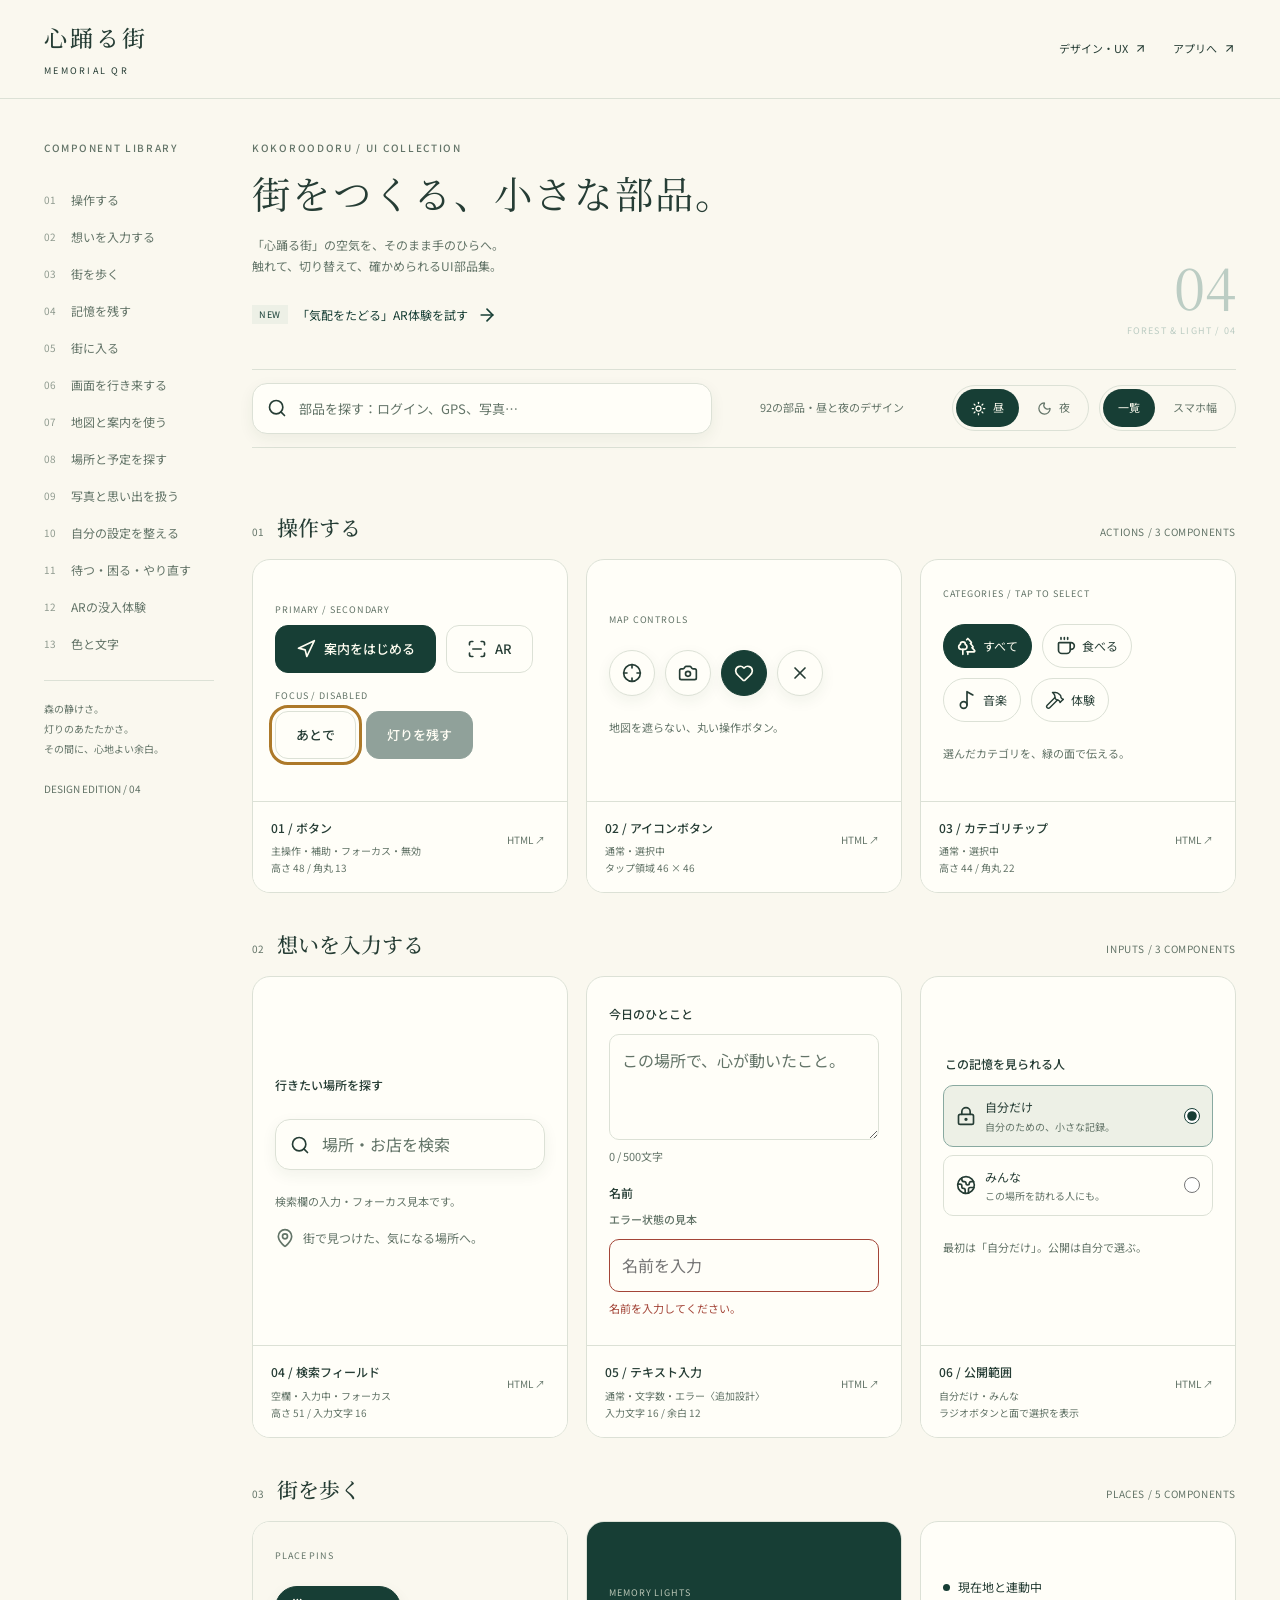
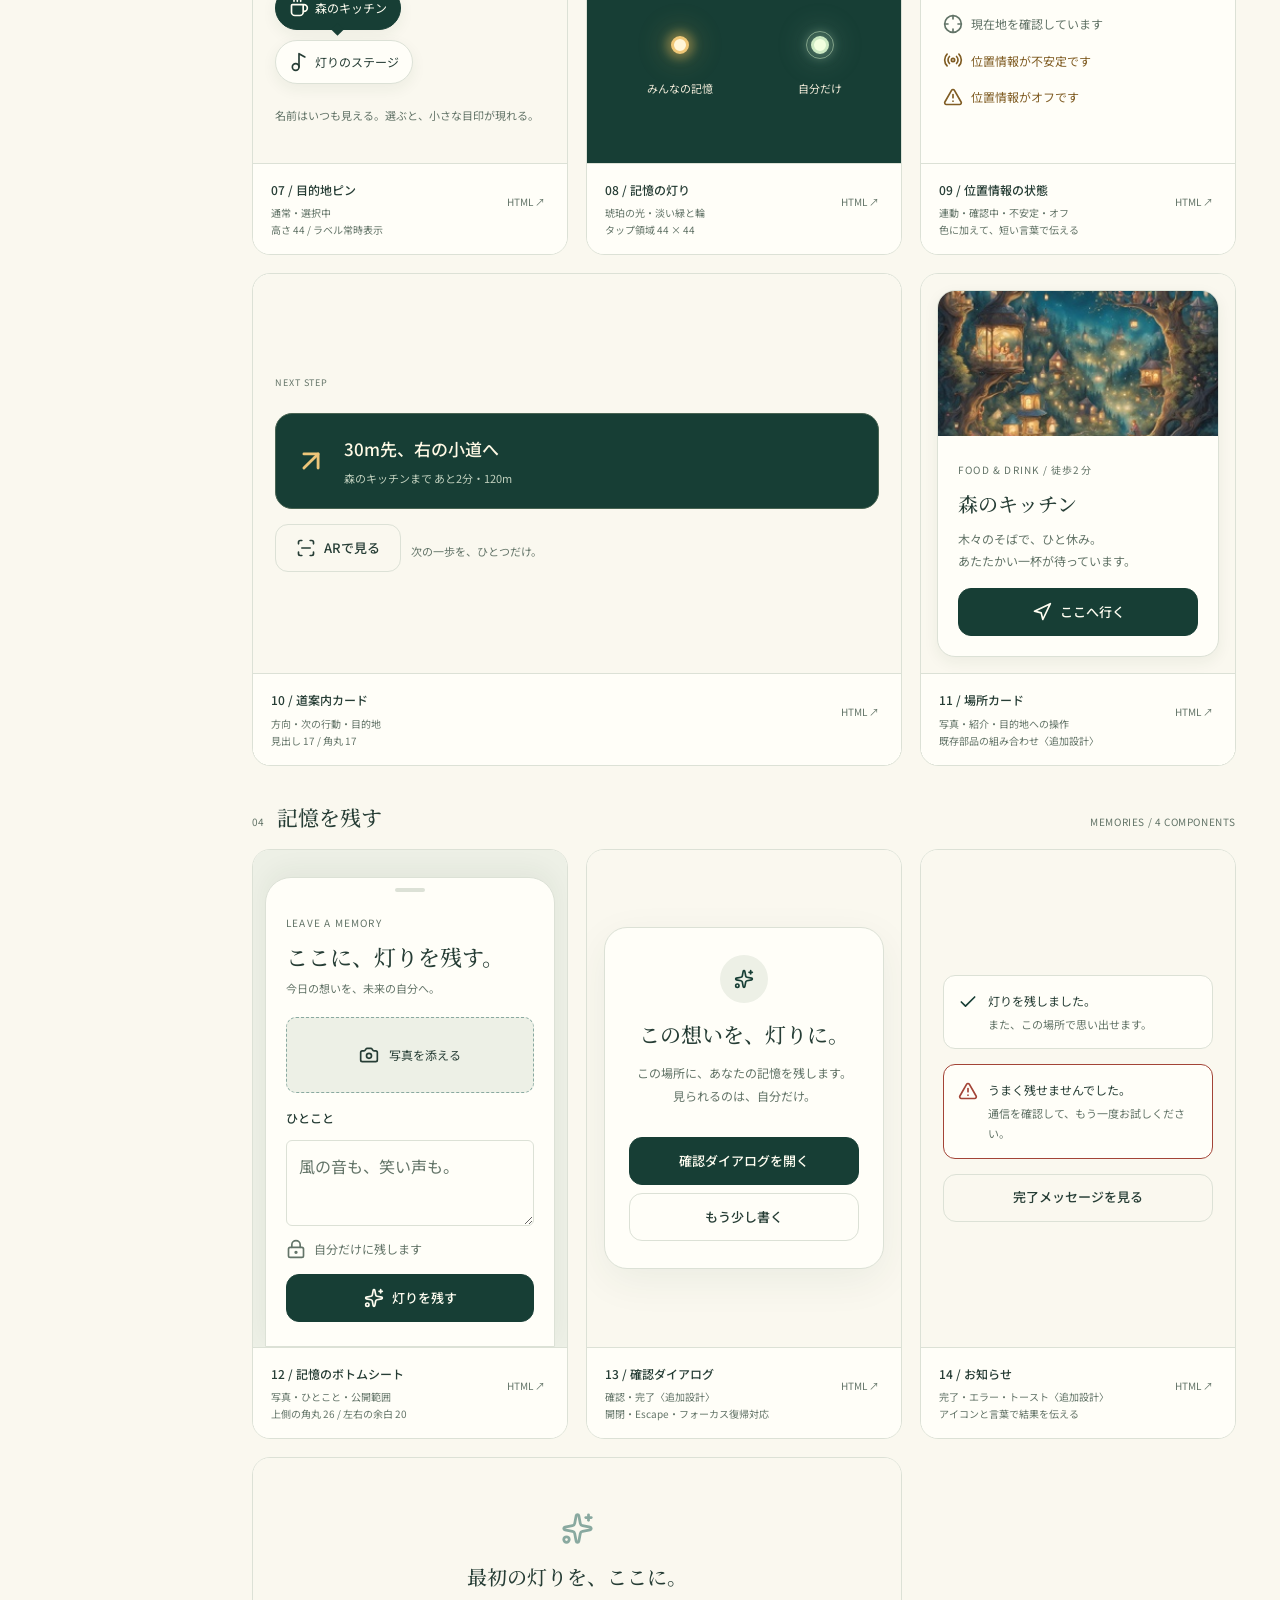
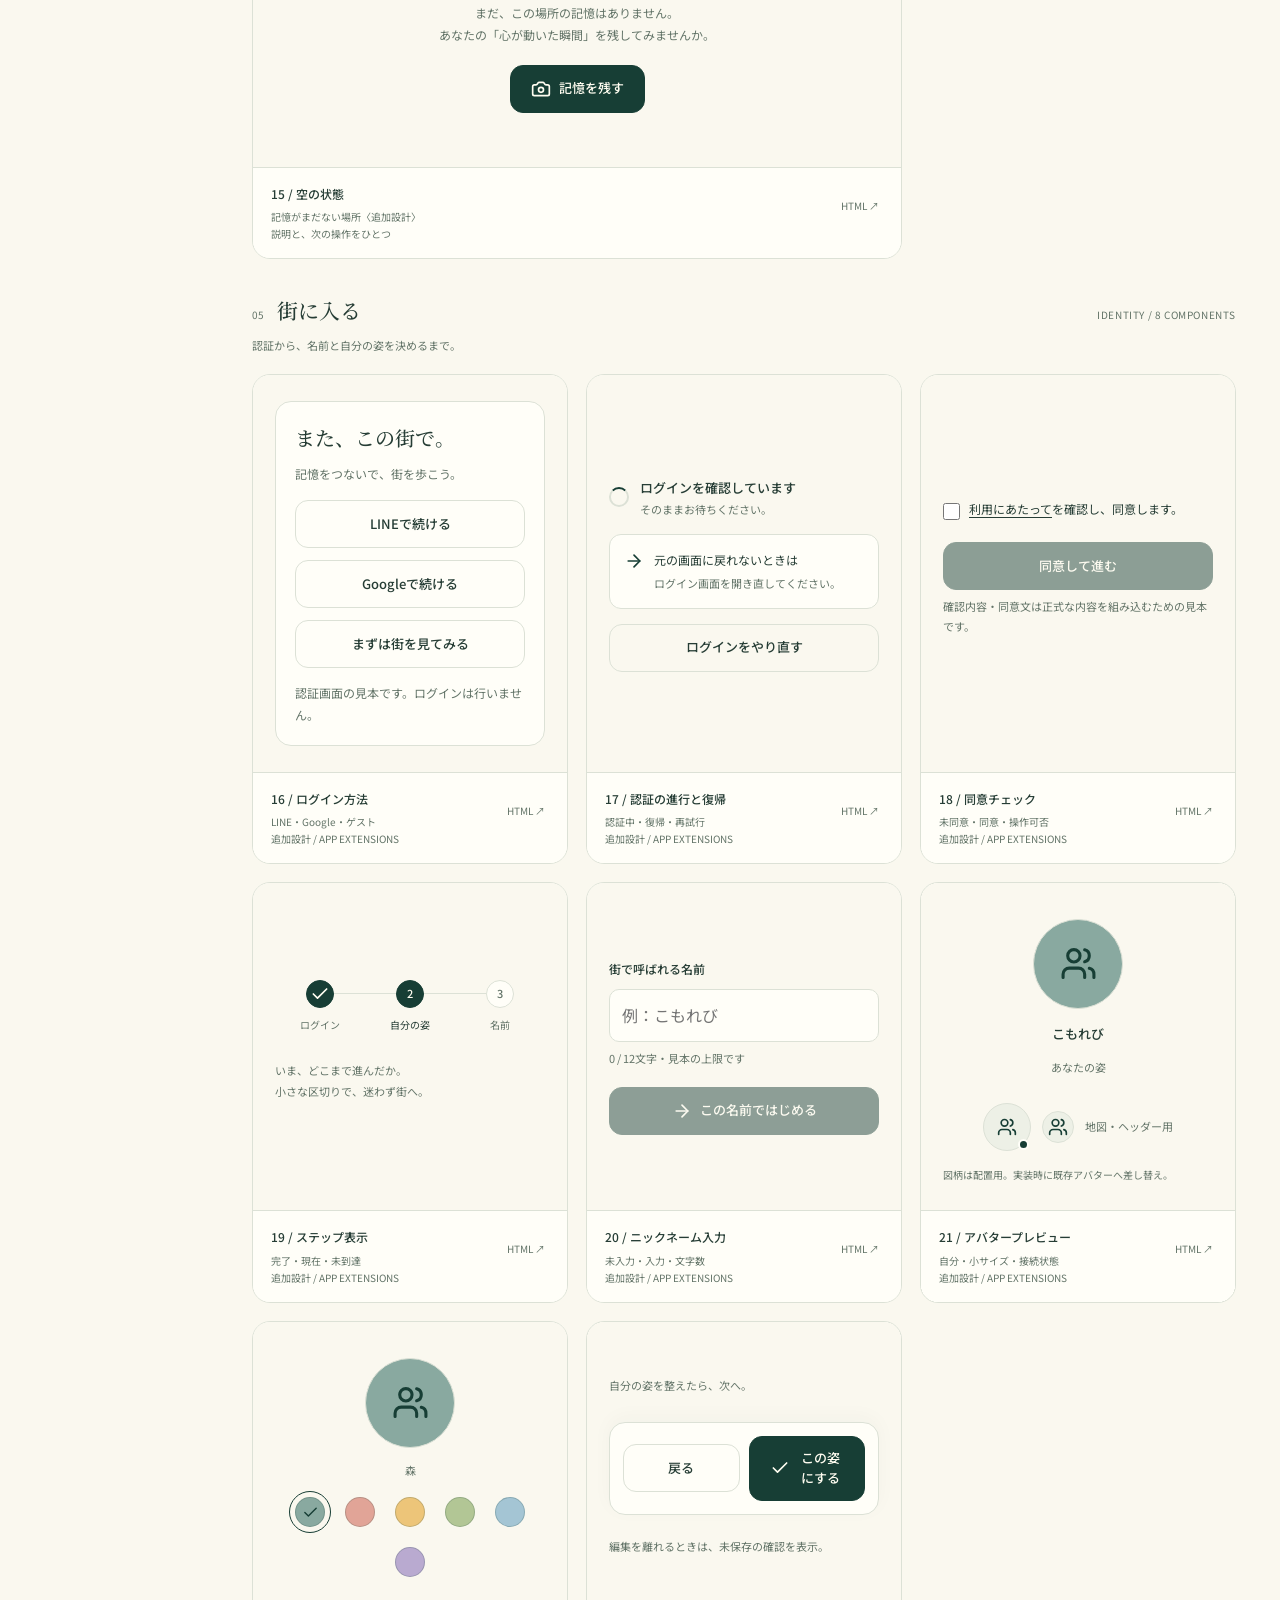
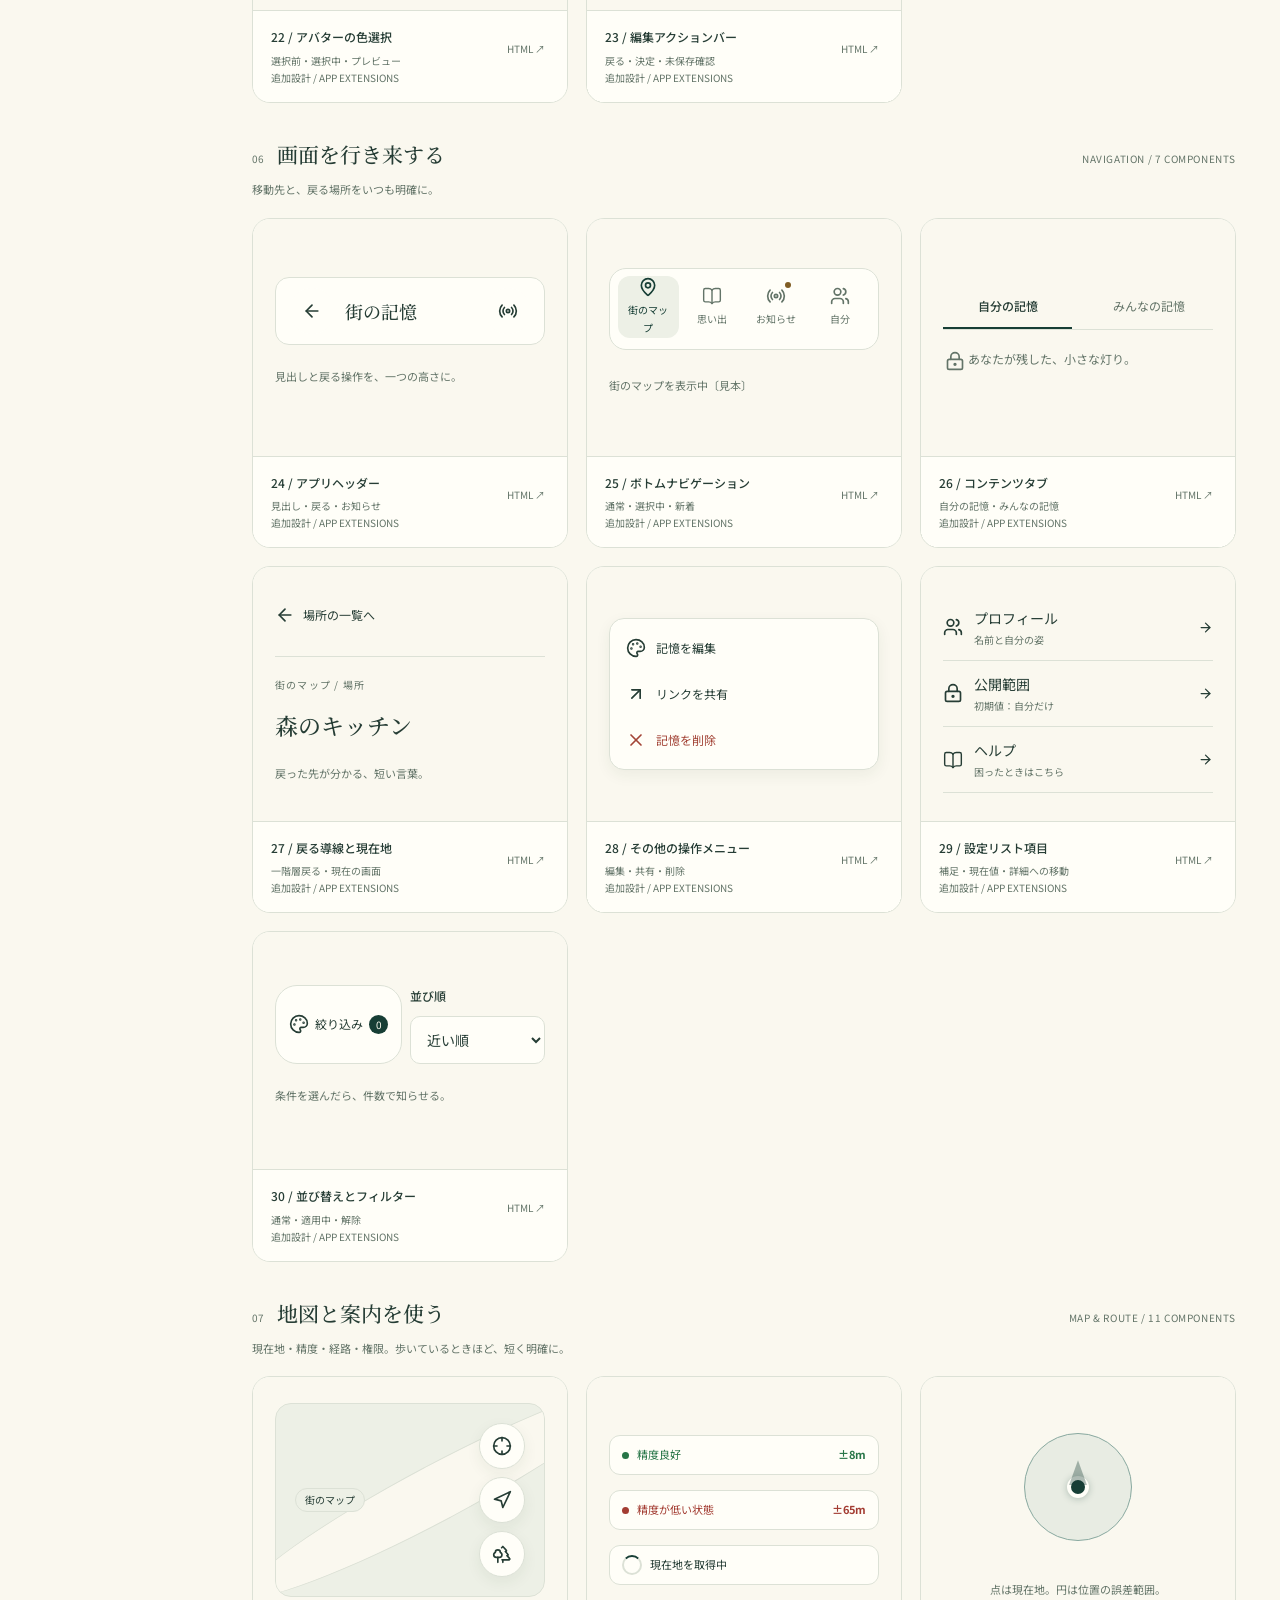
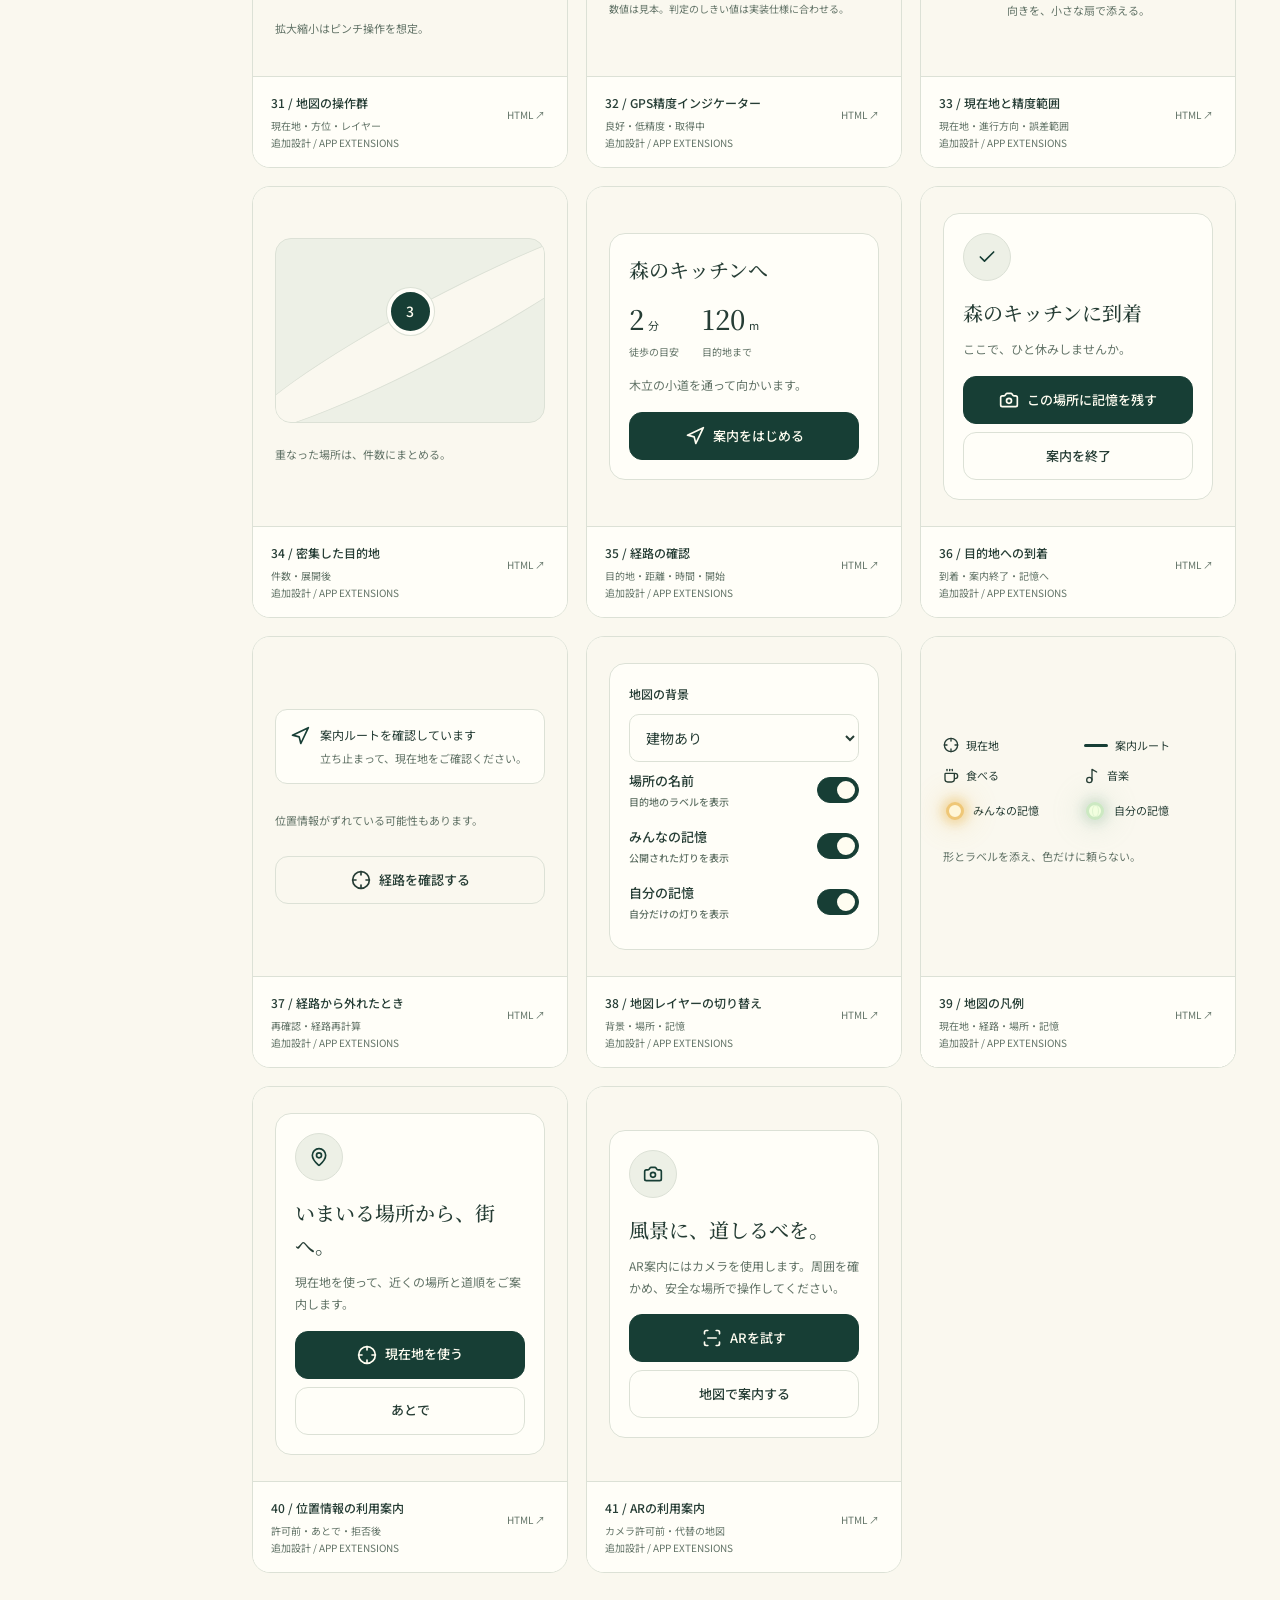
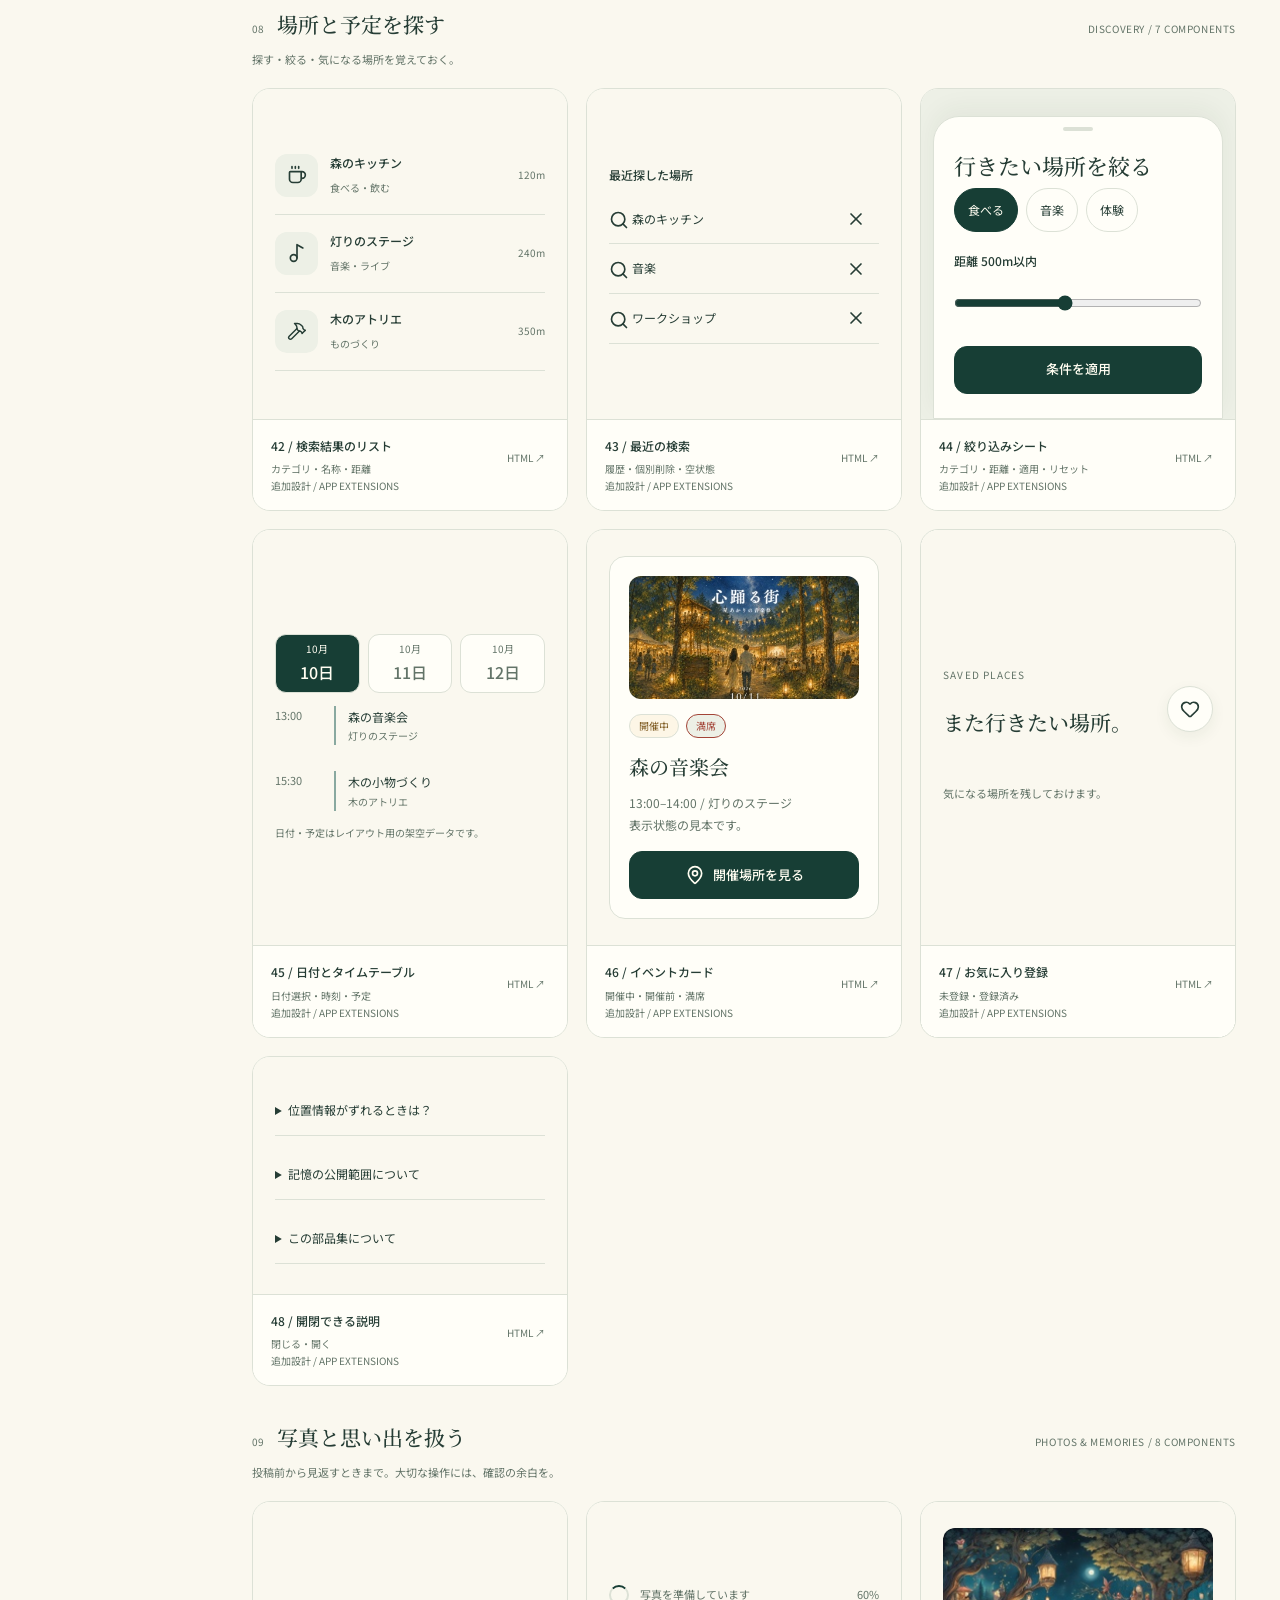
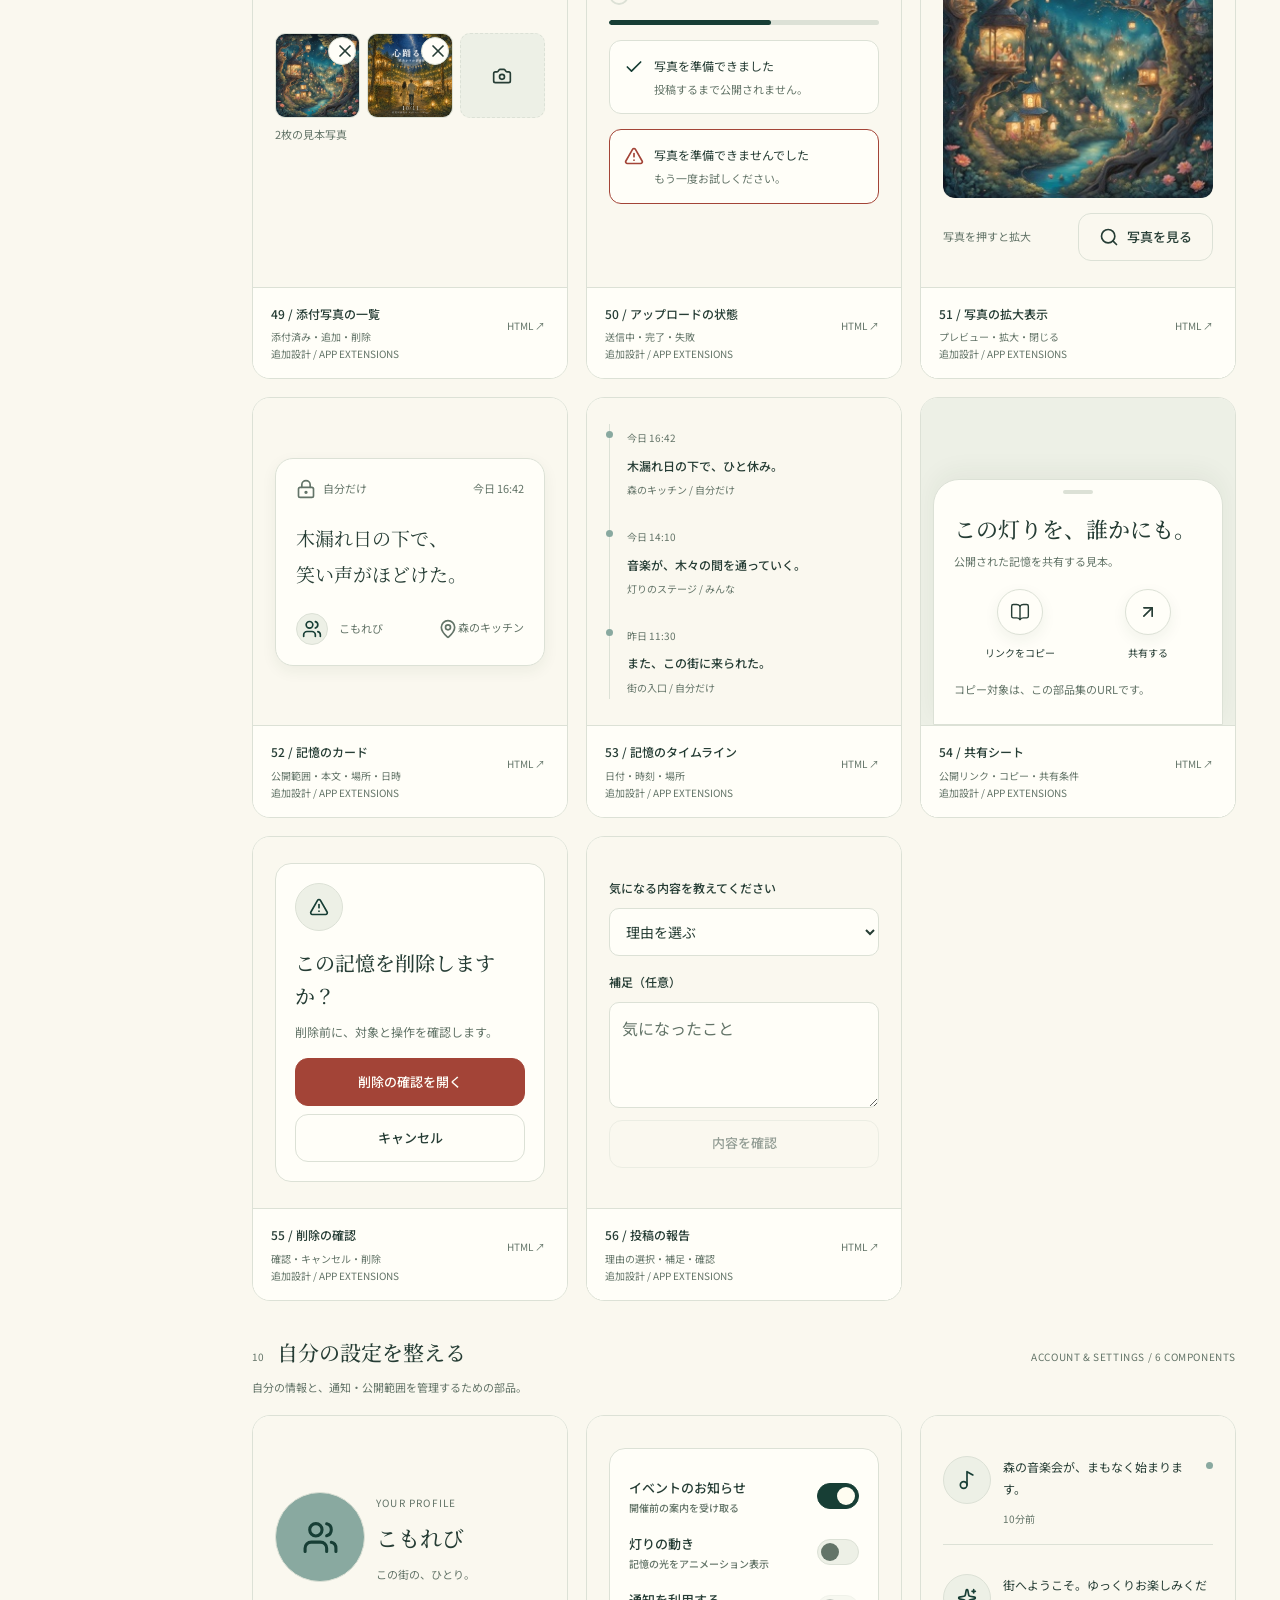
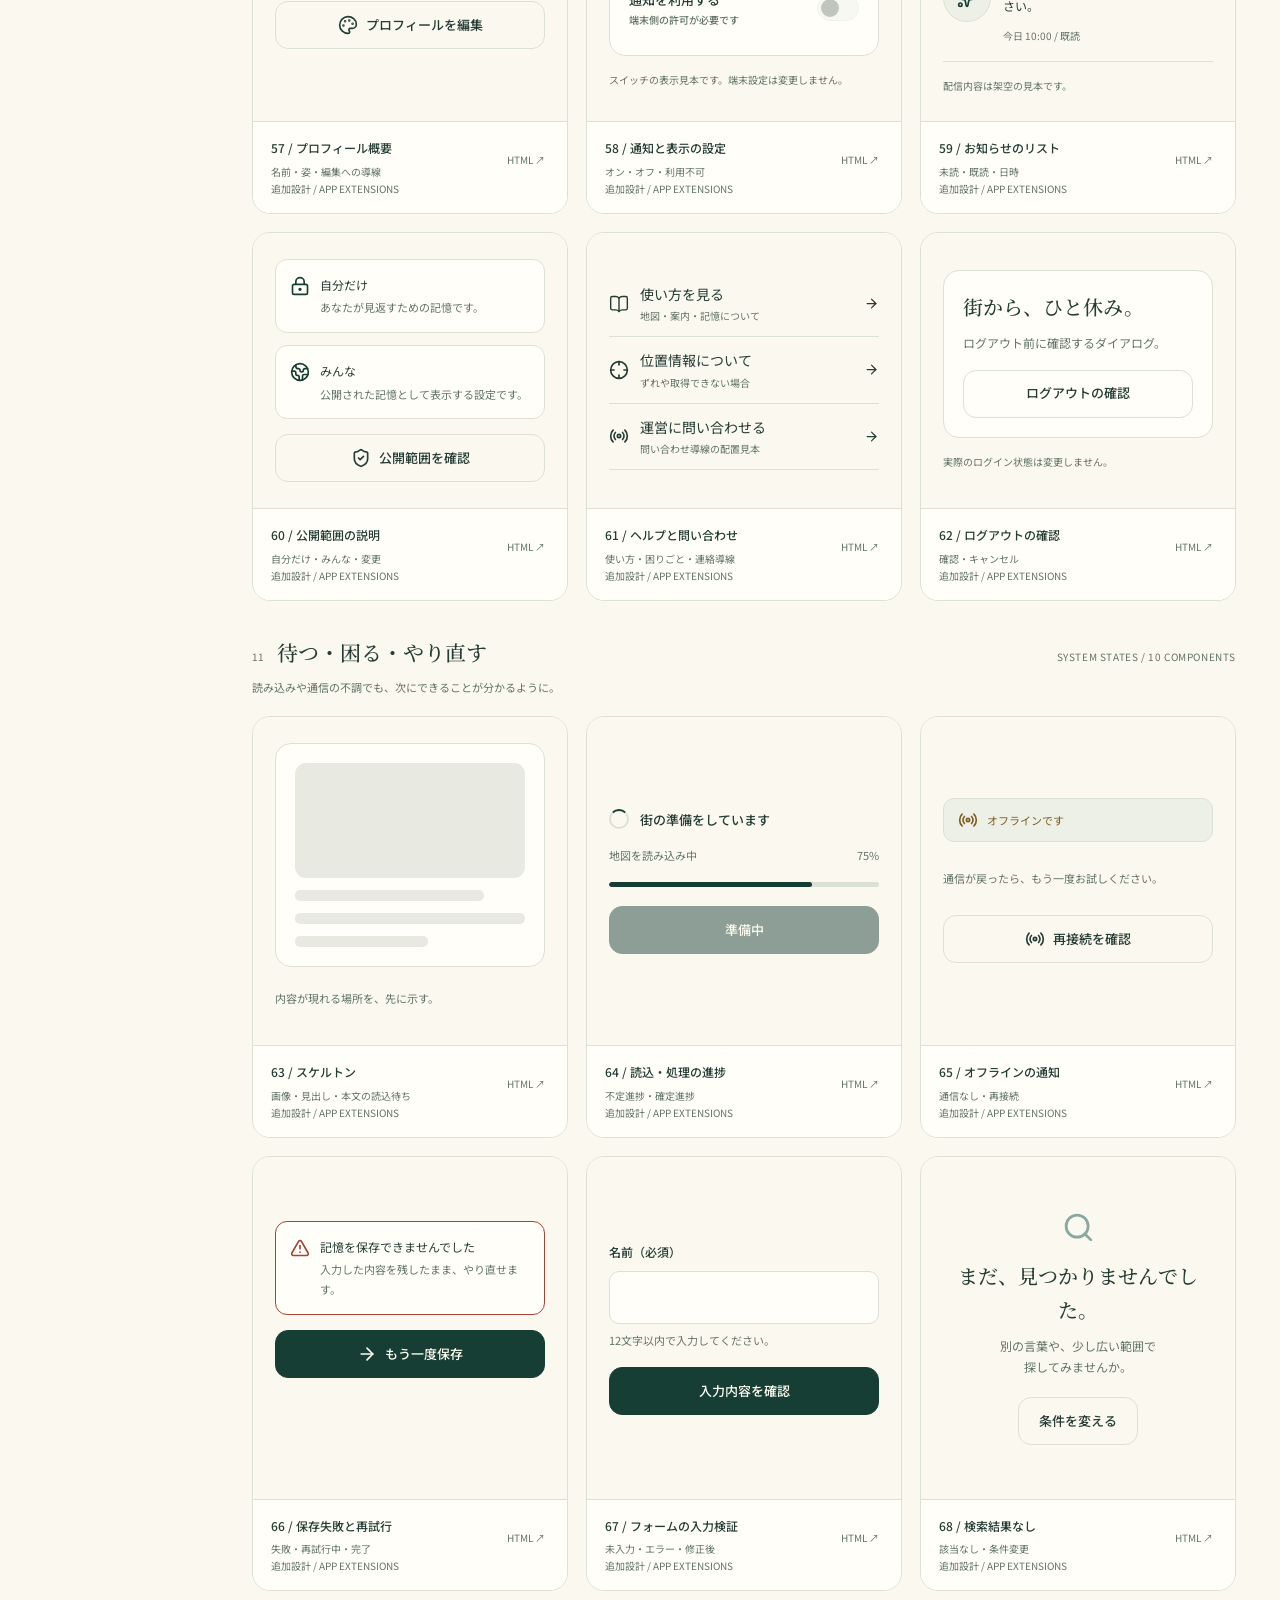
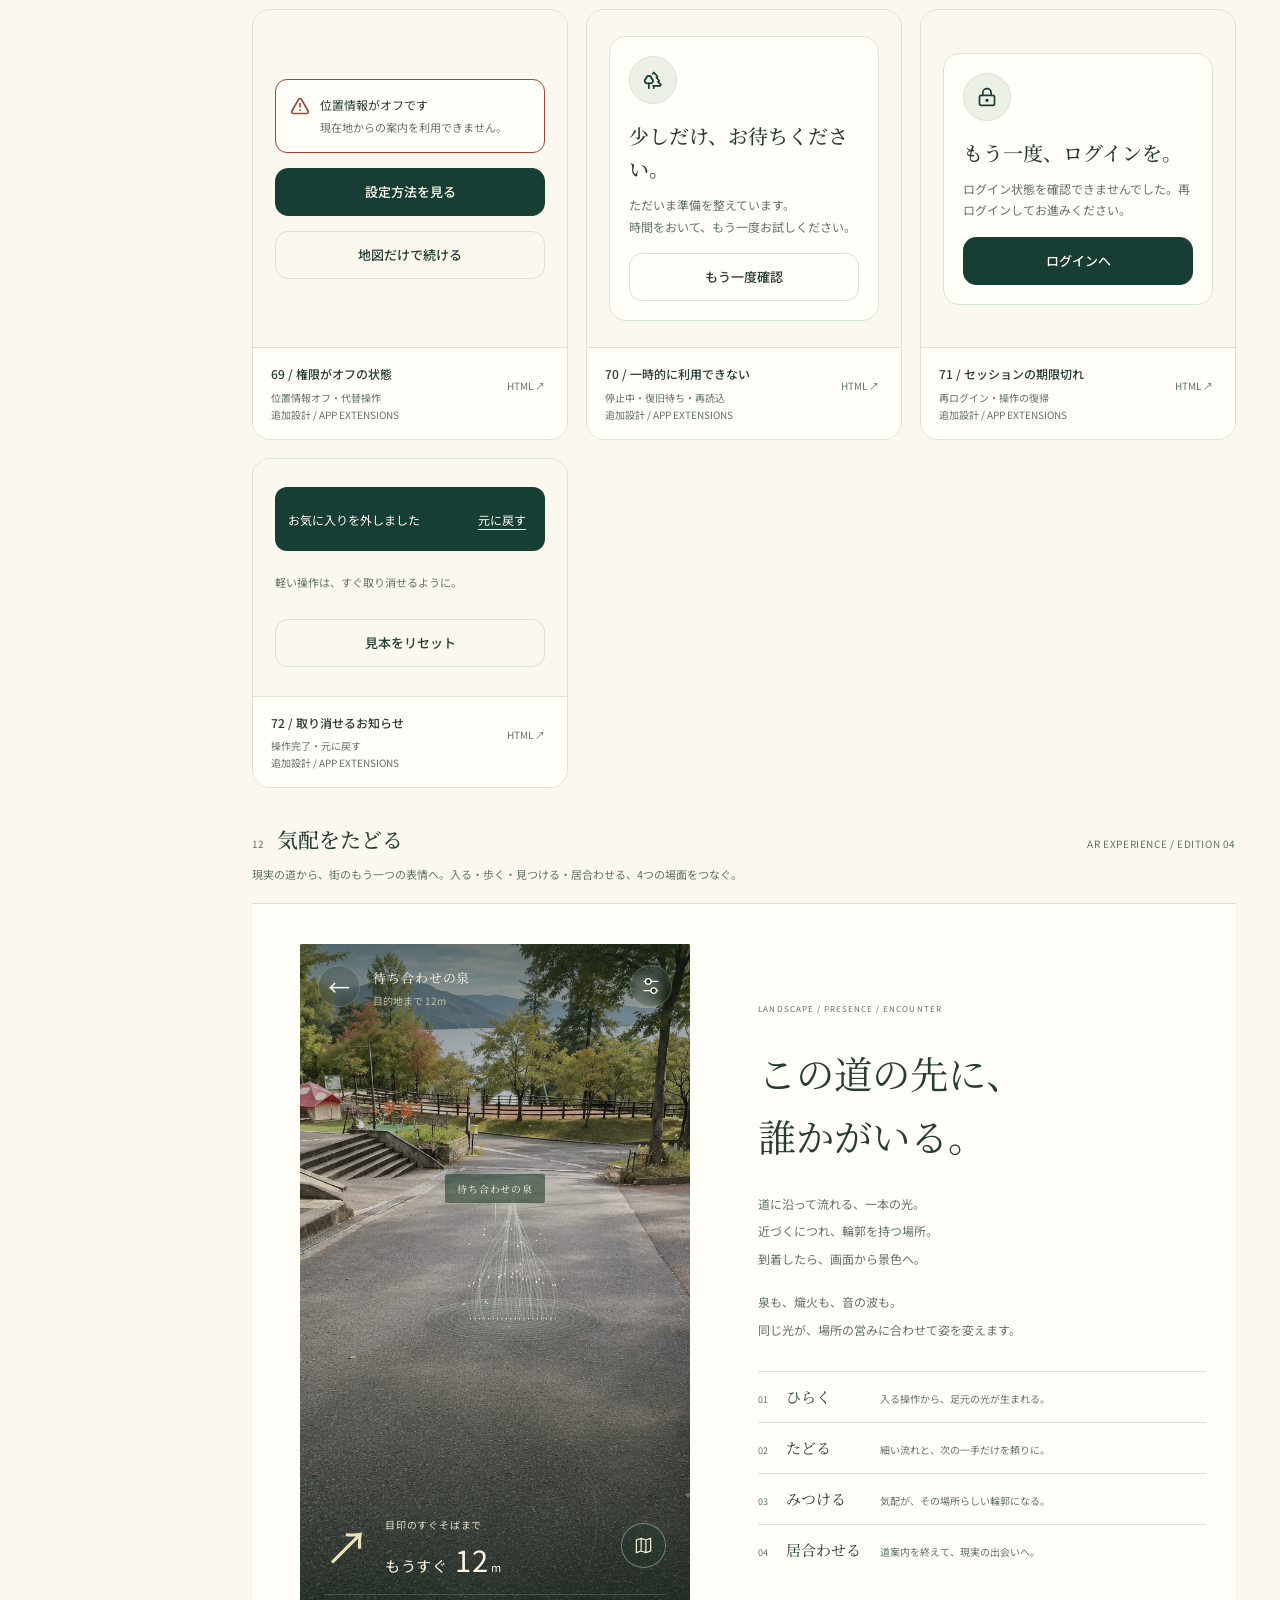
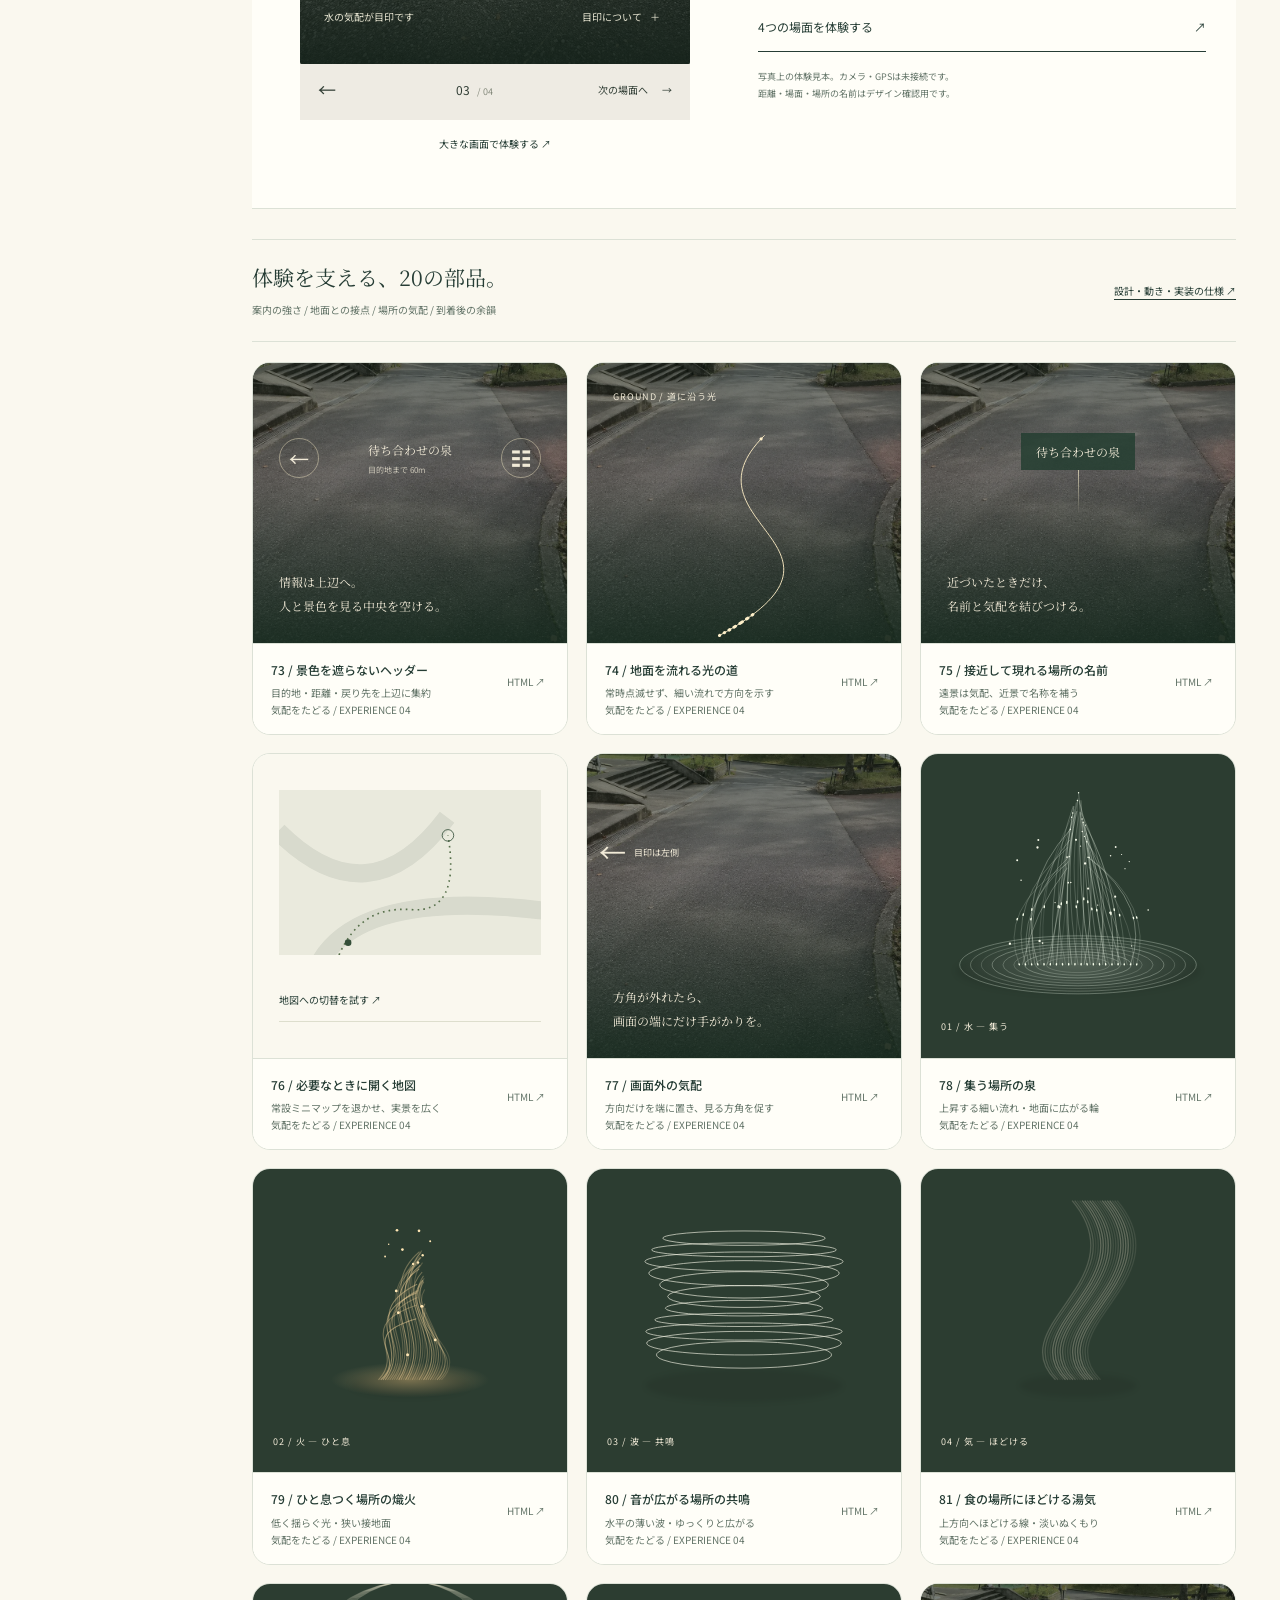
==== commit bfc8e51e: "Scope landscape image positioning to images within AR specimens" ====
--- a/components/index.html
+++ b/components/index.html
@@ -33,7 +33,7 @@
 </div></section>
 <section aria-labelledby="identity" data-library-section><div class="section-title"><h2 id="identity"><span>05</span>街に入る</h2><span>IDENTITY / 8 COMPONENTS</span></div><p class="section-description">認証から、名前と自分の姿を決めるまで。</p><div class="grid"><article class="specimen" data-keywords="ログイン サインイン OAuth"><div class="sample plain"><div class="ui-panel"><h3>また、この街で。</h3><p>記憶をつないで、街を歩こう。</p><div class="ui-column"><button type="button" class="ui-button provider full" data-auth="LINE">LINEで続ける</button><button type="button" class="ui-button provider full" data-auth="Google">Googleで続ける</button><button type="button" class="ui-button secondary full" data-feedback="ゲストで街を見る導線の見本です。">まずは街を見てみる</button></div><p class="ui-help" style="margin:14px 0 0">認証画面の見本です。ログインは行いません。</p></div></div><div class="spec-meta"><div><h3>16 / ログイン方法</h3><p>LINE・Google・ゲスト<br>追加設計 / APP EXTENSIONS</p></div><button type="button" class="copy" aria-label="ログイン方法のHTMLをコピー">HTML ↗</button></div></article><article class="specimen" data-keywords="LINE 復帰 callback"><div class="sample plain"><div class="ui-row"><span class="ui-spinner" aria-hidden="true"></span><div><strong class="ui-title">ログインを確認しています</strong><div class="ui-small">そのままお待ちください。</div></div></div><div class="ui-notice "><svg xmlns="http://www.w3.org/2000/svg" width="20" height="20" viewBox="0 0 24 24" fill="none" stroke="currentColor" stroke-width="2" stroke-linecap="round" stroke-linejoin="round" class="lucide lucide-arrow-right" aria-hidden="true"><path d="M5 12h14"></path><path d="m12 5 7 7-7 7"></path></svg><div>元の画面に戻れないときは<small>ログイン画面を開き直してください。</small></div></div><button type="button" class="ui-button secondary" data-auth="ログイン">ログインをやり直す</button></div><div class="spec-meta"><div><h3>17 / 認証の進行と復帰</h3><p>認証中・復帰・再試行<br>追加設計 / APP EXTENSIONS</p></div><button type="button" class="copy" aria-label="認証の進行と復帰のHTMLをコピー">HTML ↗</button></div></article><article class="specimen" data-keywords="規約 プライバシーポリシー チェックボックス"><div class="sample plain"><div data-consent><label class="ui-check"><input type="checkbox" data-consent-check><span><button type="button" class="ui-inline-link" data-demo-dialog="terms">利用にあたって</button>を確認し、同意します。</span></label><button type="button" class="ui-button full" data-consent-next disabled data-feedback="同意後に進める状態の見本です。">同意して進む</button><p class="ui-help">確認内容・同意文は正式な内容を組み込むための見本です。</p></div></div><div class="spec-meta"><div><h3>18 / 同意チェック</h3><p>未同意・同意・操作可否<br>追加設計 / APP EXTENSIONS</p></div><button type="button" class="copy" aria-label="同意チェックのHTMLをコピー">HTML ↗</button></div></article><article class="specimen" data-keywords="オンボーディング 進捗"><div class="sample plain"><ol class="ui-steps"><li class="complete"><b><svg xmlns="http://www.w3.org/2000/svg" width="20" height="20" viewBox="0 0 24 24" fill="none" stroke="currentColor" stroke-width="2" stroke-linecap="round" stroke-linejoin="round" class="lucide lucide-check" aria-hidden="true"><path d="M20 6 9 17l-5-5"></path></svg></b>ログイン</li><li aria-current="step"><b>2</b>自分の姿</li><li><b>3</b>名前</li></ol><p class="ui-summary">いま、どこまで進んだか。<br>小さな区切りで、迷わず街へ。</p></div><div class="spec-meta"><div><h3>19 / ステップ表示</h3><p>完了・現在・未到達<br>追加設計 / APP EXTENSIONS</p></div><button type="button" class="copy" aria-label="ステップ表示のHTMLをコピー">HTML ↗</button></div></article><article class="specimen" data-keywords="プロフィール 名前"><div class="sample plain"><div data-nickname><label class="ui-label" for="nickname-demo">街で呼ばれる名前</label><input class="ui-input" id="nickname-demo" maxlength="12" placeholder="例：こもれび" autocomplete="off" aria-describedby="nickname-help"><span class="ui-help" id="nickname-help">0 / 12文字・見本の上限です</span><button type="button" class="ui-button full" style="margin-top:18px" data-nickname-next disabled data-feedback="名前を決めた後の操作見本です。"><svg xmlns="http://www.w3.org/2000/svg" width="20" height="20" viewBox="0 0 24 24" fill="none" stroke="currentColor" stroke-width="2" stroke-linecap="round" stroke-linejoin="round" class="lucide lucide-arrow-right" aria-hidden="true"><path d="M5 12h14"></path><path d="m12 5 7 7-7 7"></path></svg>この名前ではじめる</button></div></div><div class="spec-meta"><div><h3>20 / ニックネーム入力</h3><p>未入力・入力・文字数<br>追加設計 / APP EXTENSIONS</p></div><button type="button" class="copy" aria-label="ニックネーム入力のHTMLをコピー">HTML ↗</button></div></article><article class="specimen" data-keywords="ユーザー キャラクター アイコン"><div class="sample plain"><div class="ui-avatar-stage"><span class="ui-avatar large" aria-label="アバター配置用の仮アイコン"><svg xmlns="http://www.w3.org/2000/svg" width="20" height="20" viewBox="0 0 24 24" fill="none" stroke="currentColor" stroke-width="2" stroke-linecap="round" stroke-linejoin="round" class="lucide lucide-users" aria-hidden="true"><path d="M16 21v-2a4 4 0 0 0-4-4H6a4 4 0 0 0-4 4v2"></path><path d="M16 3.128a4 4 0 0 1 0 7.744"></path><path d="M22 21v-2a4 4 0 0 0-3-3.87"></path><circle cx="9" cy="7" r="4"></circle></svg></span><strong class="ui-title">こもれび</strong><span class="ui-small">あなたの姿</span></div><div class="ui-row" style="justify-content:center"><span class="ui-avatar"><svg xmlns="http://www.w3.org/2000/svg" width="20" height="20" viewBox="0 0 24 24" fill="none" stroke="currentColor" stroke-width="2" stroke-linecap="round" stroke-linejoin="round" class="lucide lucide-users" aria-hidden="true"><path d="M16 21v-2a4 4 0 0 0-4-4H6a4 4 0 0 0-4 4v2"></path><path d="M16 3.128a4 4 0 0 1 0 7.744"></path><path d="M22 21v-2a4 4 0 0 0-3-3.87"></path><circle cx="9" cy="7" r="4"></circle></svg><i class="ui-presence" aria-hidden="true"></i></span><span class="ui-avatar small"><svg xmlns="http://www.w3.org/2000/svg" width="20" height="20" viewBox="0 0 24 24" fill="none" stroke="currentColor" stroke-width="2" stroke-linecap="round" stroke-linejoin="round" class="lucide lucide-users" aria-hidden="true"><path d="M16 21v-2a4 4 0 0 0-4-4H6a4 4 0 0 0-4 4v2"></path><path d="M16 3.128a4 4 0 0 1 0 7.744"></path><path d="M22 21v-2a4 4 0 0 0-3-3.87"></path><circle cx="9" cy="7" r="4"></circle></svg></span><span class="ui-small">地図・ヘッダー用</span></div><p class="state-note">図柄は配置用。実装時に既存アバターへ差し替え。</p></div><div class="spec-meta"><div><h3>21 / アバタープレビュー</h3><p>自分・小サイズ・接続状態<br>追加設計 / APP EXTENSIONS</p></div><button type="button" class="copy" aria-label="アバタープレビューのHTMLをコピー">HTML ↗</button></div></article><article class="specimen" data-keywords="カラーパレット hue"><div class="sample plain"><div data-color-picker><div class="ui-avatar-stage"><span class="ui-avatar large ui-color-preview"><svg xmlns="http://www.w3.org/2000/svg" width="20" height="20" viewBox="0 0 24 24" fill="none" stroke="currentColor" stroke-width="2" stroke-linecap="round" stroke-linejoin="round" class="lucide lucide-users" aria-hidden="true"><path d="M16 21v-2a4 4 0 0 0-4-4H6a4 4 0 0 0-4 4v2"></path><path d="M16 3.128a4 4 0 0 1 0 7.744"></path><path d="M22 21v-2a4 4 0 0 0-3-3.87"></path><circle cx="9" cy="7" r="4"></circle></svg></span><span class="ui-small" data-color-name>森</span></div><div class="ui-color-options" role="group" aria-label="アバターの色"><button type="button" class="ui-color" style="--color:#89a9a0" aria-label="森" aria-pressed="true" data-color="#89a9a0" data-color-label="森"><svg xmlns="http://www.w3.org/2000/svg" width="20" height="20" viewBox="0 0 24 24" fill="none" stroke="currentColor" stroke-width="2" stroke-linecap="round" stroke-linejoin="round" class="lucide lucide-check" aria-hidden="true"><path d="M20 6 9 17l-5-5"></path></svg></button><button type="button" class="ui-color" style="--color:#e1a497" aria-label="珊瑚" aria-pressed="false" data-color="#e1a497" data-color-label="珊瑚"><svg xmlns="http://www.w3.org/2000/svg" width="20" height="20" viewBox="0 0 24 24" fill="none" stroke="currentColor" stroke-width="2" stroke-linecap="round" stroke-linejoin="round" class="lucide lucide-check" aria-hidden="true"><path d="M20 6 9 17l-5-5"></path></svg></button><button type="button" class="ui-color" style="--color:#edc579" aria-label="琥珀" aria-pressed="false" data-color="#edc579" data-color-label="琥珀"><svg xmlns="http://www.w3.org/2000/svg" width="20" height="20" viewBox="0 0 24 24" fill="none" stroke="currentColor" stroke-width="2" stroke-linecap="round" stroke-linejoin="round" class="lucide lucide-check" aria-hidden="true"><path d="M20 6 9 17l-5-5"></path></svg></button><button type="button" class="ui-color" style="--color:#b2c695" aria-label="若葉" aria-pressed="false" data-color="#b2c695" data-color-label="若葉"><svg xmlns="http://www.w3.org/2000/svg" width="20" height="20" viewBox="0 0 24 24" fill="none" stroke="currentColor" stroke-width="2" stroke-linecap="round" stroke-linejoin="round" class="lucide lucide-check" aria-hidden="true"><path d="M20 6 9 17l-5-5"></path></svg></button><button type="button" class="ui-color" style="--color:#a4c5d4" aria-label="空" aria-pressed="false" data-color="#a4c5d4" data-color-label="空"><svg xmlns="http://www.w3.org/2000/svg" width="20" height="20" viewBox="0 0 24 24" fill="none" stroke="currentColor" stroke-width="2" stroke-linecap="round" stroke-linejoin="round" class="lucide lucide-check" aria-hidden="true"><path d="M20 6 9 17l-5-5"></path></svg></button><button type="button" class="ui-color" style="--color:#b9aad0" aria-label="藤" aria-pressed="false" data-color="#b9aad0" data-color-label="藤"><svg xmlns="http://www.w3.org/2000/svg" width="20" height="20" viewBox="0 0 24 24" fill="none" stroke="currentColor" stroke-width="2" stroke-linecap="round" stroke-linejoin="round" class="lucide lucide-check" aria-hidden="true"><path d="M20 6 9 17l-5-5"></path></svg></button></div></div></div><div class="spec-meta"><div><h3>22 / アバターの色選択</h3><p>選択前・選択中・プレビュー<br>追加設計 / APP EXTENSIONS</p></div><button type="button" class="copy" aria-label="アバターの色選択のHTMLをコピー">HTML ↗</button></div></article><article class="specimen" data-keywords="フッター sticky 保存"><div class="sample plain"><p class="ui-summary">自分の姿を整えたら、次へ。</p><div class="ui-sticky-actions"><button type="button" class="ui-button secondary" data-demo-dialog="discard">戻る</button><button type="button" class="ui-button " data-feedback="アバター決定のデザイン見本です。"><svg xmlns="http://www.w3.org/2000/svg" width="20" height="20" viewBox="0 0 24 24" fill="none" stroke="currentColor" stroke-width="2" stroke-linecap="round" stroke-linejoin="round" class="lucide lucide-check" aria-hidden="true"><path d="M20 6 9 17l-5-5"></path></svg>この姿にする</button></div><p class="ui-help">編集を離れるときは、未保存の確認を表示。</p></div><div class="spec-meta"><div><h3>23 / 編集アクションバー</h3><p>戻る・決定・未保存確認<br>追加設計 / APP EXTENSIONS</p></div><button type="button" class="copy" aria-label="編集アクションバーのHTMLをコピー">HTML ↗</button></div></article></div></section><section aria-labelledby="navigation" data-library-section><div class="section-title"><h2 id="navigation"><span>06</span>画面を行き来する</h2><span>NAVIGATION / 7 COMPONENTS</span></div><p class="section-description">移動先と、戻る場所をいつも明確に。</p><div class="grid"><article class="specimen" data-keywords=""><div class="sample plain"><div class="ui-appbar"><button type="button" class="ui-icon" aria-label="前の画面に戻る見本" data-feedback="戻る操作の見本です。"><svg style="transform:rotate(180deg)" xmlns="http://www.w3.org/2000/svg" width="20" height="20" viewBox="0 0 24 24" fill="none" stroke="currentColor" stroke-width="2" stroke-linecap="round" stroke-linejoin="round" class="lucide lucide-arrow-right" aria-hidden="true"><path d="M5 12h14"></path><path d="m12 5 7 7-7 7"></path></svg></button><h3>街の記憶</h3><button type="button" class="ui-icon" aria-label="お知らせを開く見本" data-demo-dialog="notifications"><svg xmlns="http://www.w3.org/2000/svg" width="20" height="20" viewBox="0 0 24 24" fill="none" stroke="currentColor" stroke-width="2" stroke-linecap="round" stroke-linejoin="round" class="lucide lucide-radio" aria-hidden="true"><path d="M16.247 7.761a6 6 0 0 1 0 8.478"></path><path d="M19.075 4.933a10 10 0 0 1 0 14.134"></path><path d="M4.925 19.067a10 10 0 0 1 0-14.134"></path><path d="M7.753 16.239a6 6 0 0 1 0-8.478"></path><circle cx="12" cy="12" r="2"></circle></svg></button></div><p class="ui-help">見出しと戻る操作を、一つの高さに。</p></div><div class="spec-meta"><div><h3>24 / アプリヘッダー</h3><p>見出し・戻る・お知らせ<br>追加設計 / APP EXTENSIONS</p></div><button type="button" class="copy" aria-label="アプリヘッダーのHTMLをコピー">HTML ↗</button></div></article><article class="specimen" data-keywords="下部ナビ メニュー タブバー"><div class="sample plain"><nav class="ui-bottom-nav" aria-label="アプリ内移動の見本"><button type="button" data-nav-choice aria-pressed="true"><svg xmlns="http://www.w3.org/2000/svg" width="20" height="20" viewBox="0 0 24 24" fill="none" stroke="currentColor" stroke-width="2" stroke-linecap="round" stroke-linejoin="round" class="lucide lucide-map-pin" aria-hidden="true"><path d="M20 10c0 4.993-5.539 10.193-7.399 11.799a1 1 0 0 1-1.202 0C9.539 20.193 4 14.993 4 10a8 8 0 0 1 16 0"></path><circle cx="12" cy="10" r="3"></circle></svg>街のマップ</button><button type="button" data-nav-choice aria-pressed="false"><svg xmlns="http://www.w3.org/2000/svg" width="20" height="20" viewBox="0 0 24 24" fill="none" stroke="currentColor" stroke-width="1.7" stroke-linecap="round" stroke-linejoin="round" class="lucide lucide-book-open" aria-hidden="true"><path d="M12 5v16"></path><path d="M20.001 19A2 2 0 0022 17V5a2 2 0 00-1.999-2L16 3.002A5 5 0 0012 5a5 5 0 00-4-2H4a2 2 0 00-2 2v12a2 2 0 001.999 2H8a5 5 0 014 2 5 5 0 014-2z"></path></svg>思い出</button><button type="button" data-nav-choice aria-pressed="false"><svg xmlns="http://www.w3.org/2000/svg" width="20" height="20" viewBox="0 0 24 24" fill="none" stroke="currentColor" stroke-width="2" stroke-linecap="round" stroke-linejoin="round" class="lucide lucide-radio" aria-hidden="true"><path d="M16.247 7.761a6 6 0 0 1 0 8.478"></path><path d="M19.075 4.933a10 10 0 0 1 0 14.134"></path><path d="M4.925 19.067a10 10 0 0 1 0-14.134"></path><path d="M7.753 16.239a6 6 0 0 1 0-8.478"></path><circle cx="12" cy="12" r="2"></circle></svg>お知らせ<span class="ui-nav-dot" aria-label="新着あり"></span></button><button type="button" data-nav-choice aria-pressed="false"><svg xmlns="http://www.w3.org/2000/svg" width="20" height="20" viewBox="0 0 24 24" fill="none" stroke="currentColor" stroke-width="2" stroke-linecap="round" stroke-linejoin="round" class="lucide lucide-users" aria-hidden="true"><path d="M16 21v-2a4 4 0 0 0-4-4H6a4 4 0 0 0-4 4v2"></path><path d="M16 3.128a4 4 0 0 1 0 7.744"></path><path d="M22 21v-2a4 4 0 0 0-3-3.87"></path><circle cx="9" cy="7" r="4"></circle></svg>自分</button></nav><p class="ui-inline-status" data-nav-status>街のマップを表示中〔見本〕</p></div><div class="spec-meta"><div><h3>25 / ボトムナビゲーション</h3><p>通常・選択中・新着<br>追加設計 / APP EXTENSIONS</p></div><button type="button" class="copy" aria-label="ボトムナビゲーションのHTMLをコピー">HTML ↗</button></div></article><article class="specimen" data-keywords="タブ 切り替え キーボード"><div class="sample plain"><div data-tabs><div class="ui-tabs" role="tablist" aria-label="記憶の表示"><button type="button" role="tab" id="tab-private" aria-selected="true" aria-controls="panel-private" tabindex="0">自分の記憶</button><button type="button" role="tab" id="tab-public" aria-selected="false" aria-controls="panel-public" tabindex="-1">みんなの記憶</button></div><div class="ui-tab-content" role="tabpanel" id="panel-private" aria-labelledby="tab-private" tabindex="0"><svg xmlns="http://www.w3.org/2000/svg" width="20" height="20" viewBox="0 0 24 24" fill="none" stroke="currentColor" stroke-width="2" stroke-linecap="round" stroke-linejoin="round" class="lucide lucide-lock-keyhole firefly-private-key" aria-hidden="true"><circle cx="12" cy="16" r="1"></circle><rect x="3" y="10" width="18" height="12" rx="2"></rect><path d="M7 10V7a5 5 0 0 1 10 0v3"></path></svg> あなたが残した、小さな灯り。</div><div class="ui-tab-content" role="tabpanel" id="panel-public" aria-labelledby="tab-public" tabindex="0" hidden><svg xmlns="http://www.w3.org/2000/svg" width="20" height="20" viewBox="0 0 24 24" fill="none" stroke="currentColor" stroke-width="2" stroke-linecap="round" stroke-linejoin="round" class="lucide lucide-earth lucide-globe-2" aria-hidden="true"><path d="M21.54 15H17a2 2 0 0 0-2 2v4.54"></path><path d="M7 3.34V5a3 3 0 0 0 3 3a2 2 0 0 1 2 2c0 1.1.9 2 2 2a2 2 0 0 0 2-2c0-1.1.9-2 2-2h3.17"></path><path d="M11 21.95V18a2 2 0 0 0-2-2a2 2 0 0 1-2-2v-1a2 2 0 0 0-2-2H2.05"></path><circle cx="12" cy="12" r="10"></circle></svg> この街を訪れた人たちの記憶。</div></div></div><div class="spec-meta"><div><h3>26 / コンテンツタブ</h3><p>自分の記憶・みんなの記憶<br>追加設計 / APP EXTENSIONS</p></div><button type="button" class="copy" aria-label="コンテンツタブのHTMLをコピー">HTML ↗</button></div></article><article class="specimen" data-keywords="パンくず back"><div class="sample plain"><button type="button" class="ui-back" data-feedback="場所の一覧に戻る導線の見本です。"><svg xmlns="http://www.w3.org/2000/svg" width="20" height="20" viewBox="0 0 24 24" fill="none" stroke="currentColor" stroke-width="2" stroke-linecap="round" stroke-linejoin="round" class="lucide lucide-arrow-right" aria-hidden="true"><path d="M5 12h14"></path><path d="m12 5 7 7-7 7"></path></svg>場所の一覧へ</button><div class="ui-divider"></div><span class="ui-eyebrow">街のマップ / 場所</span><h3 style="font:500 23px var(--ui-serif);margin:0">森のキッチン</h3><p class="ui-help">戻った先が分かる、短い言葉。</p></div><div class="spec-meta"><div><h3>27 / 戻る導線と現在地</h3><p>一階層戻る・現在の画面<br>追加設計 / APP EXTENSIONS</p></div><button type="button" class="copy" aria-label="戻る導線と現在地のHTMLをコピー">HTML ↗</button></div></article><article class="specimen" data-keywords="ポップオーバー アクションメニュー"><div class="sample plain"><div class="ui-menu" aria-label="記憶の操作"><button type="button" data-feedback="記憶の編集を開く見本です。"><svg xmlns="http://www.w3.org/2000/svg" width="20" height="20" viewBox="0 0 24 24" fill="none" stroke="currentColor" stroke-width="2" stroke-linecap="round" stroke-linejoin="round" class="lucide lucide-palette" aria-hidden="true"><path d="M12 22a1 1 0 0 1 0-20 10 9 0 0 1 10 9 5 5 0 0 1-5 5h-2.25a1.75 1.75 0 0 0-1.4 2.8l.3.4a1.75 1.75 0 0 1-1.4 2.8z"></path><circle cx="13.5" cy="6.5" r=".5" fill="currentColor"></circle><circle cx="17.5" cy="10.5" r=".5" fill="currentColor"></circle><circle cx="6.5" cy="12.5" r=".5" fill="currentColor"></circle><circle cx="8.5" cy="7.5" r=".5" fill="currentColor"></circle></svg>記憶を編集</button><button type="button" data-demo-dialog="share"><svg xmlns="http://www.w3.org/2000/svg" width="20" height="20" viewBox="0 0 24 24" fill="none" stroke="currentColor" stroke-width="2" stroke-linecap="round" stroke-linejoin="round" class="lucide lucide-arrow-up-right" aria-hidden="true"><path d="M7 7h10v10"></path><path d="M7 17 17 7"></path></svg>リンクを共有</button><button type="button" class="destructive" data-demo-dialog="delete"><svg xmlns="http://www.w3.org/2000/svg" width="20" height="20" viewBox="0 0 24 24" fill="none" stroke="currentColor" stroke-width="2" stroke-linecap="round" stroke-linejoin="round" class="lucide lucide-x" aria-hidden="true"><path d="M18 6 6 18"></path><path d="m6 6 12 12"></path></svg>記憶を削除</button></div></div><div class="spec-meta"><div><h3>28 / その他の操作メニュー</h3><p>編集・共有・削除<br>追加設計 / APP EXTENSIONS</p></div><button type="button" class="copy" aria-label="その他の操作メニューのHTMLをコピー">HTML ↗</button></div></article><article class="specimen" data-keywords=""><div class="sample plain"><div class="ui-list"><button type="button" class="ui-settings-row" data-demo-dialog="profile"><svg xmlns="http://www.w3.org/2000/svg" width="20" height="20" viewBox="0 0 24 24" fill="none" stroke="currentColor" stroke-width="2" stroke-linecap="round" stroke-linejoin="round" class="lucide lucide-users" aria-hidden="true"><path d="M16 21v-2a4 4 0 0 0-4-4H6a4 4 0 0 0-4 4v2"></path><path d="M16 3.128a4 4 0 0 1 0 7.744"></path><path d="M22 21v-2a4 4 0 0 0-3-3.87"></path><circle cx="9" cy="7" r="4"></circle></svg><span>プロフィール<small>名前と自分の姿</small></span><svg xmlns="http://www.w3.org/2000/svg" width="20" height="20" viewBox="0 0 24 24" fill="none" stroke="currentColor" stroke-width="2" stroke-linecap="round" stroke-linejoin="round" class="lucide lucide-arrow-right" aria-hidden="true"><path d="M5 12h14"></path><path d="m12 5 7 7-7 7"></path></svg></button><button type="button" class="ui-settings-row" data-demo-dialog="privacy"><svg xmlns="http://www.w3.org/2000/svg" width="20" height="20" viewBox="0 0 24 24" fill="none" stroke="currentColor" stroke-width="2" stroke-linecap="round" stroke-linejoin="round" class="lucide lucide-lock-keyhole firefly-private-key" aria-hidden="true"><circle cx="12" cy="16" r="1"></circle><rect x="3" y="10" width="18" height="12" rx="2"></rect><path d="M7 10V7a5 5 0 0 1 10 0v3"></path></svg><span>公開範囲<small>初期値：自分だけ</small></span><svg xmlns="http://www.w3.org/2000/svg" width="20" height="20" viewBox="0 0 24 24" fill="none" stroke="currentColor" stroke-width="2" stroke-linecap="round" stroke-linejoin="round" class="lucide lucide-arrow-right" aria-hidden="true"><path d="M5 12h14"></path><path d="m12 5 7 7-7 7"></path></svg></button><button type="button" class="ui-settings-row" data-demo-dialog="help"><svg xmlns="http://www.w3.org/2000/svg" width="20" height="20" viewBox="0 0 24 24" fill="none" stroke="currentColor" stroke-width="1.7" stroke-linecap="round" stroke-linejoin="round" class="lucide lucide-book-open" aria-hidden="true"><path d="M12 5v16"></path><path d="M20.001 19A2 2 0 0022 17V5a2 2 0 00-1.999-2L16 3.002A5 5 0 0012 5a5 5 0 00-4-2H4a2 2 0 00-2 2v12a2 2 0 001.999 2H8a5 5 0 014 2 5 5 0 014-2z"></path></svg><span>ヘルプ<small>困ったときはこちら</small></span><svg xmlns="http://www.w3.org/2000/svg" width="20" height="20" viewBox="0 0 24 24" fill="none" stroke="currentColor" stroke-width="2" stroke-linecap="round" stroke-linejoin="round" class="lucide lucide-arrow-right" aria-hidden="true"><path d="M5 12h14"></path><path d="m12 5 7 7-7 7"></path></svg></button></div></div><div class="spec-meta"><div><h3>29 / 設定リスト項目</h3><p>補足・現在値・詳細への移動<br>追加設計 / APP EXTENSIONS</p></div><button type="button" class="copy" aria-label="設定リスト項目のHTMLをコピー">HTML ↗</button></div></article><article class="specimen" data-keywords="ソート セレクト"><div class="sample plain"><div class="ui-filterbar"><button type="button" class="ui-chip" data-demo-dialog="filters"><svg xmlns="http://www.w3.org/2000/svg" width="20" height="20" viewBox="0 0 24 24" fill="none" stroke="currentColor" stroke-width="2" stroke-linecap="round" stroke-linejoin="round" class="lucide lucide-palette" aria-hidden="true"><path d="M12 22a1 1 0 0 1 0-20 10 9 0 0 1 10 9 5 5 0 0 1-5 5h-2.25a1.75 1.75 0 0 0-1.4 2.8l.3.4a1.75 1.75 0 0 1-1.4 2.8z"></path><circle cx="13.5" cy="6.5" r=".5" fill="currentColor"></circle><circle cx="17.5" cy="10.5" r=".5" fill="currentColor"></circle><circle cx="6.5" cy="12.5" r=".5" fill="currentColor"></circle><circle cx="8.5" cy="7.5" r=".5" fill="currentColor"></circle></svg>絞り込み <span class="ui-count" data-filter-count>0</span></button><label class="ui-grow"><span class="ui-label">並び順</span><select class="ui-select" aria-label="並び順"><option>近い順</option><option>新しい順</option><option>名前順</option></select></label></div><p class="ui-help">条件を選んだら、件数で知らせる。</p></div><div class="spec-meta"><div><h3>30 / 並び替えとフィルター</h3><p>通常・適用中・解除<br>追加設計 / APP EXTENSIONS</p></div><button type="button" class="copy" aria-label="並び替えとフィルターのHTMLをコピー">HTML ↗</button></div></article></div></section><section aria-labelledby="map-tools" data-library-section><div class="section-title"><h2 id="map-tools"><span>07</span>地図と案内を使う</h2><span>MAP & ROUTE / 11 COMPONENTS</span></div><p class="section-description">現在地・精度・経路・権限。歩いているときほど、短く明確に。</p><div class="grid"><article class="specimen" data-keywords="マップ コントロール コンパス"><div class="sample plain"><div class="ui-map-stage"><div class="ui-map-controls"><span class="ui-badge">街のマップ</span><div class="ui-column"><button type="button" class="ui-icon" aria-label="現在地に戻る見本" data-feedback="現在地へ戻る見本です。"><svg xmlns="http://www.w3.org/2000/svg" width="20" height="20" viewBox="0 0 24 24" fill="none" stroke="currentColor" stroke-width="2" stroke-linecap="round" stroke-linejoin="round" class="lucide lucide-crosshair" aria-hidden="true"><circle cx="12" cy="12" r="10"></circle><line x1="22" x2="18" y1="12" y2="12"></line><line x1="6" x2="2" y1="12" y2="12"></line><line x1="12" x2="12" y1="6" y2="2"></line><line x1="12" x2="12" y1="22" y2="18"></line></svg></button><button type="button" class="ui-icon" aria-label="北向きに戻す見本" data-feedback="地図の方位を戻す見本です。"><svg xmlns="http://www.w3.org/2000/svg" width="20" height="20" viewBox="0 0 24 24" fill="none" stroke="currentColor" stroke-width="2" stroke-linecap="round" stroke-linejoin="round" class="lucide lucide-navigation" aria-hidden="true"><polygon points="3 11 22 2 13 21 11 13 3 11"></polygon></svg></button><button type="button" class="ui-icon" aria-label="地図の表示を選ぶ見本" data-demo-dialog="layers"><svg xmlns="http://www.w3.org/2000/svg" width="20" height="20" viewBox="0 0 24 24" fill="none" stroke="currentColor" stroke-width="2" stroke-linecap="round" stroke-linejoin="round" class="lucide lucide-trees" aria-hidden="true"><path d="M10 10v.2A3 3 0 0 1 8.9 16H5a3 3 0 0 1-1-5.8V10a3 3 0 0 1 6 0Z"></path><path d="M7 16v6"></path><path d="M13 19v3"></path><path d="M12 19h8.3a1 1 0 0 0 .7-1.7L18 14h.3a1 1 0 0 0 .7-1.7L16 9h.2a1 1 0 0 0 .8-1.7L13 3l-1.4 1.5"></path></svg></button></div></div></div><p class="ui-help">拡大縮小はピンチ操作を想定。</p></div><div class="spec-meta"><div><h3>31 / 地図の操作群</h3><p>現在地・方位・レイヤー<br>追加設計 / APP EXTENSIONS</p></div><button type="button" class="copy" aria-label="地図の操作群のHTMLをコピー">HTML ↗</button></div></article><article class="specimen" data-keywords="位置情報 赤 緑 accuracy"><div class="sample plain"><div class="ui-gps good"><span class="signal"></span><span>精度良好</span><strong style="margin-left:auto">±8m</strong></div><div class="ui-gps poor"><span class="signal"></span><span>精度が低い状態</span><strong style="margin-left:auto">±65m</strong></div><div class="ui-gps"><span class="ui-spinner" aria-hidden="true"></span>現在地を取得中</div><p class="state-note">数値は見本。判定のしきい値は実装仕様に合わせる。</p></div><div class="spec-meta"><div><h3>32 / GPS精度インジケーター</h3><p>良好・低精度・取得中<br>追加設計 / APP EXTENSIONS</p></div><button type="button" class="copy" aria-label="GPS精度インジケーターのHTMLをコピー">HTML ↗</button></div></article><article class="specimen" data-keywords=""><div class="sample plain"><div class="ui-location-area" role="img" aria-label="現在地の点、進行方向と精度範囲の見本"><span class="ui-location-point"></span></div><p class="ui-summary" style="text-align:center">点は現在地。円は位置の誤差範囲。<br>向きを、小さな扇で添える。</p></div><div class="spec-meta"><div><h3>33 / 現在地と精度範囲</h3><p>現在地・進行方向・誤差範囲<br>追加設計 / APP EXTENSIONS</p></div><button type="button" class="copy" aria-label="現在地と精度範囲のHTMLをコピー">HTML ↗</button></div></article><article class="specimen" data-keywords="クラスタ クラスター ピン"><div class="sample plain"><div class="ui-map-stage"><div class="ui-row" style="justify-content:center;margin-top:30px"><button type="button" class="ui-cluster" data-cluster aria-label="この付近の3件を表示">3</button></div><div class="ui-column" data-cluster-list hidden style="margin-top:16px"><span class="ui-chip"><svg xmlns="http://www.w3.org/2000/svg" width="20" height="20" viewBox="0 0 24 24" fill="none" stroke="currentColor" stroke-width="2" stroke-linecap="round" stroke-linejoin="round" class="lucide lucide-coffee" aria-hidden="true"><path d="M10 2v2"></path><path d="M14 2v2"></path><path d="M16 8a1 1 0 0 1 1 1v8a4 4 0 0 1-4 4H7a4 4 0 0 1-4-4V9a1 1 0 0 1 1-1h14a4 4 0 1 1 0 8h-1"></path><path d="M6 2v2"></path></svg>森のキッチン</span><span class="ui-chip"><svg xmlns="http://www.w3.org/2000/svg" width="20" height="20" viewBox="0 0 24 24" fill="none" stroke="currentColor" stroke-width="2" stroke-linecap="round" stroke-linejoin="round" class="lucide lucide-music-2" aria-hidden="true"><circle cx="8" cy="18" r="4"></circle><path d="M12 18V2l7 4"></path></svg>灯りのステージ</span><span class="ui-chip"><svg xmlns="http://www.w3.org/2000/svg" width="20" height="20" viewBox="0 0 24 24" fill="none" stroke="currentColor" stroke-width="1.7" stroke-linecap="round" stroke-linejoin="round" class="lucide lucide-hammer" aria-hidden="true"><path d="m15 12-9.373 9.373a1 1 0 0 1-3.001-3L12 9"></path><path d="m18 15 4-4"></path><path d="m21.5 11.5-1.914-1.914A2 2 0 0 1 19 8.172v-.344a2 2 0 0 0-.586-1.414l-1.657-1.657A6 6 0 0 0 12.516 3H9l1.243 1.243A6 6 0 0 1 12 8.485V10l2 2h1.172a2 2 0 0 1 1.414.586L18.5 14.5"></path></svg>木のアトリエ</span></div></div><p class="ui-help">重なった場所は、件数にまとめる。</p></div><div class="spec-meta"><div><h3>34 / 密集した目的地</h3><p>件数・展開後<br>追加設計 / APP EXTENSIONS</p></div><button type="button" class="copy" aria-label="密集した目的地のHTMLをコピー">HTML ↗</button></div></article><article class="specimen" data-keywords="ルートサマリー ナビ"><div class="sample plain"><div class="ui-panel"><h3>森のキッチンへ</h3><div class="ui-route-stats"><div><strong>2</strong><small>分</small><span>徒歩の目安</span></div><div><strong>120</strong><small>m</small><span>目的地まで</span></div></div><p>木立の小道を通って向かいます。</p><button type="button" class="ui-button full" data-demo-dialog="route"><svg xmlns="http://www.w3.org/2000/svg" width="20" height="20" viewBox="0 0 24 24" fill="none" stroke="currentColor" stroke-width="2" stroke-linecap="round" stroke-linejoin="round" class="lucide lucide-navigation" aria-hidden="true"><polygon points="3 11 22 2 13 21 11 13 3 11"></polygon></svg>案内をはじめる</button></div></div><div class="spec-meta"><div><h3>35 / 経路の確認</h3><p>目的地・距離・時間・開始<br>追加設計 / APP EXTENSIONS</p></div><button type="button" class="copy" aria-label="経路の確認のHTMLをコピー">HTML ↗</button></div></article><article class="specimen" data-keywords=""><div class="sample plain"><div class="ui-panel"><div class="ui-avatar" style="margin-bottom:15px"><svg xmlns="http://www.w3.org/2000/svg" width="20" height="20" viewBox="0 0 24 24" fill="none" stroke="currentColor" stroke-width="2" stroke-linecap="round" stroke-linejoin="round" class="lucide lucide-check" aria-hidden="true"><path d="M20 6 9 17l-5-5"></path></svg></div><h3>森のキッチンに到着</h3><p>ここで、ひと休みしませんか。</p><button type="button" class="ui-button full" data-open-dialog><svg xmlns="http://www.w3.org/2000/svg" width="20" height="20" viewBox="0 0 24 24" fill="none" stroke="currentColor" stroke-width="2" stroke-linecap="round" stroke-linejoin="round" class="lucide lucide-camera" aria-hidden="true"><path d="M13.997 4a2 2 0 0 1 1.76 1.05l.486.9A2 2 0 0 0 18.003 7H20a2 2 0 0 1 2 2v9a2 2 0 0 1-2 2H4a2 2 0 0 1-2-2V9a2 2 0 0 1 2-2h1.997a2 2 0 0 0 1.759-1.048l.489-.904A2 2 0 0 1 10.004 4z"></path><circle cx="12" cy="13" r="3"></circle></svg>この場所に記憶を残す</button><button type="button" class="ui-button secondary full" style="margin-top:8px" data-feedback="案内終了の見本です。">案内を終了</button></div></div><div class="spec-meta"><div><h3>36 / 目的地への到着</h3><p>到着・案内終了・記憶へ<br>追加設計 / APP EXTENSIONS</p></div><button type="button" class="copy" aria-label="目的地への到着のHTMLをコピー">HTML ↗</button></div></article><article class="specimen" data-keywords="リルート 逸脱"><div class="sample plain"><div class="ui-notice "><svg xmlns="http://www.w3.org/2000/svg" width="20" height="20" viewBox="0 0 24 24" fill="none" stroke="currentColor" stroke-width="2" stroke-linecap="round" stroke-linejoin="round" class="lucide lucide-navigation" aria-hidden="true"><polygon points="3 11 22 2 13 21 11 13 3 11"></polygon></svg><div>案内ルートを確認しています<small>立ち止まって、現在地をご確認ください。</small></div></div><p class="ui-summary">位置情報がずれている可能性もあります。</p><button type="button" class="ui-button secondary" data-demo-dialog="route"><svg xmlns="http://www.w3.org/2000/svg" width="20" height="20" viewBox="0 0 24 24" fill="none" stroke="currentColor" stroke-width="2" stroke-linecap="round" stroke-linejoin="round" class="lucide lucide-crosshair" aria-hidden="true"><circle cx="12" cy="12" r="10"></circle><line x1="22" x2="18" y1="12" y2="12"></line><line x1="6" x2="2" y1="12" y2="12"></line><line x1="12" x2="12" y1="6" y2="2"></line><line x1="12" x2="12" y1="22" y2="18"></line></svg>経路を確認する</button></div><div class="spec-meta"><div><h3>37 / 経路から外れたとき</h3><p>再確認・経路再計算<br>追加設計 / APP EXTENSIONS</p></div><button type="button" class="copy" aria-label="経路から外れたときのHTMLをコピー">HTML ↗</button></div></article><article class="specimen" data-keywords="レイヤー 背景 表示"><div class="sample plain"><div class="ui-panel"><label class="ui-label" for="map-background">地図の背景</label><select id="map-background" class="ui-select"><option>建物あり</option><option>建物なし</option></select><label class="ui-switch"><span class="ui-title">場所の名前<small>目的地のラベルを表示</small></span><input type="checkbox" role="switch" checked ></label><label class="ui-switch"><span class="ui-title">みんなの記憶<small>公開された灯りを表示</small></span><input type="checkbox" role="switch" checked ></label><label class="ui-switch"><span class="ui-title">自分の記憶<small>自分だけの灯りを表示</small></span><input type="checkbox" role="switch" checked ></label></div></div><div class="spec-meta"><div><h3>38 / 地図レイヤーの切り替え</h3><p>背景・場所・記憶<br>追加設計 / APP EXTENSIONS</p></div><button type="button" class="copy" aria-label="地図レイヤーの切り替えのHTMLをコピー">HTML ↗</button></div></article><article class="specimen" data-keywords=""><div class="sample plain"><div class="ui-legend"><div><svg xmlns="http://www.w3.org/2000/svg" width="20" height="20" viewBox="0 0 24 24" fill="none" stroke="currentColor" stroke-width="2" stroke-linecap="round" stroke-linejoin="round" class="lucide lucide-crosshair" aria-hidden="true"><circle cx="12" cy="12" r="10"></circle><line x1="22" x2="18" y1="12" y2="12"></line><line x1="6" x2="2" y1="12" y2="12"></line><line x1="12" x2="12" y1="6" y2="2"></line><line x1="12" x2="12" y1="22" y2="18"></line></svg>現在地</div><div><span class="ui-route-line"></span>案内ルート</div><div><svg xmlns="http://www.w3.org/2000/svg" width="20" height="20" viewBox="0 0 24 24" fill="none" stroke="currentColor" stroke-width="2" stroke-linecap="round" stroke-linejoin="round" class="lucide lucide-coffee" aria-hidden="true"><path d="M10 2v2"></path><path d="M14 2v2"></path><path d="M16 8a1 1 0 0 1 1 1v8a4 4 0 0 1-4 4H7a4 4 0 0 1-4-4V9a1 1 0 0 1 1-1h14a4 4 0 1 1 0 8h-1"></path><path d="M6 2v2"></path></svg>食べる</div><div><svg xmlns="http://www.w3.org/2000/svg" width="20" height="20" viewBox="0 0 24 24" fill="none" stroke="currentColor" stroke-width="2" stroke-linecap="round" stroke-linejoin="round" class="lucide lucide-music-2" aria-hidden="true"><circle cx="8" cy="18" r="4"></circle><path d="M12 18V2l7 4"></path></svg>音楽</div><div><span class="ui-light" aria-hidden="true"></span>みんなの記憶</div><div><span class="ui-light private" aria-hidden="true"></span>自分の記憶</div></div><p class="ui-help">形とラベルを添え、色だけに頼らない。</p></div><div class="spec-meta"><div><h3>39 / 地図の凡例</h3><p>現在地・経路・場所・記憶<br>追加設計 / APP EXTENSIONS</p></div><button type="button" class="copy" aria-label="地図の凡例のHTMLをコピー">HTML ↗</button></div></article><article class="specimen" data-keywords="GPS 権限 許可"><div class="sample plain"><div class="ui-panel"><div class="ui-avatar" style="margin-bottom:15px"><svg xmlns="http://www.w3.org/2000/svg" width="20" height="20" viewBox="0 0 24 24" fill="none" stroke="currentColor" stroke-width="2" stroke-linecap="round" stroke-linejoin="round" class="lucide lucide-map-pin" aria-hidden="true"><path d="M20 10c0 4.993-5.539 10.193-7.399 11.799a1 1 0 0 1-1.202 0C9.539 20.193 4 14.993 4 10a8 8 0 0 1 16 0"></path><circle cx="12" cy="10" r="3"></circle></svg></div><h3>いまいる場所から、街へ。</h3><p>現在地を使って、近くの場所と道順をご案内します。</p><button type="button" class="ui-button full" data-demo-dialog="location"><svg xmlns="http://www.w3.org/2000/svg" width="20" height="20" viewBox="0 0 24 24" fill="none" stroke="currentColor" stroke-width="2" stroke-linecap="round" stroke-linejoin="round" class="lucide lucide-crosshair" aria-hidden="true"><circle cx="12" cy="12" r="10"></circle><line x1="22" x2="18" y1="12" y2="12"></line><line x1="6" x2="2" y1="12" y2="12"></line><line x1="12" x2="12" y1="6" y2="2"></line><line x1="12" x2="12" y1="22" y2="18"></line></svg>現在地を使う</button><button type="button" class="ui-button secondary full" style="margin-top:8px" data-feedback="位置情報なしで続ける導線の見本です。">あとで</button></div></div><div class="spec-meta"><div><h3>40 / 位置情報の利用案内</h3><p>許可前・あとで・拒否後<br>追加設計 / APP EXTENSIONS</p></div><button type="button" class="copy" aria-label="位置情報の利用案内のHTMLをコピー">HTML ↗</button></div></article><article class="specimen" data-keywords="カメラ パーミッション"><div class="sample plain"><div class="ui-panel"><div class="ui-avatar" style="margin-bottom:15px"><svg xmlns="http://www.w3.org/2000/svg" width="20" height="20" viewBox="0 0 24 24" fill="none" stroke="currentColor" stroke-width="2" stroke-linecap="round" stroke-linejoin="round" class="lucide lucide-camera" aria-hidden="true"><path d="M13.997 4a2 2 0 0 1 1.76 1.05l.486.9A2 2 0 0 0 18.003 7H20a2 2 0 0 1 2 2v9a2 2 0 0 1-2 2H4a2 2 0 0 1-2-2V9a2 2 0 0 1 2-2h1.997a2 2 0 0 0 1.759-1.048l.489-.904A2 2 0 0 1 10.004 4z"></path><circle cx="12" cy="13" r="3"></circle></svg></div><h3>風景に、道しるべを。</h3><p>AR案内にはカメラを使用します。周囲を確かめ、安全な場所で操作してください。</p><button type="button" class="ui-button full" data-demo-dialog="camera"><svg xmlns="http://www.w3.org/2000/svg" width="20" height="20" viewBox="0 0 24 24" fill="none" stroke="currentColor" stroke-width="2" stroke-linecap="round" stroke-linejoin="round" class="lucide lucide-scan-line" aria-hidden="true"><path d="M3 7V5a2 2 0 0 1 2-2h2"></path><path d="M17 3h2a2 2 0 0 1 2 2v2"></path><path d="M21 17v2a2 2 0 0 1-2 2h-2"></path><path d="M7 21H5a2 2 0 0 1-2-2v-2"></path><path d="M7 12h10"></path></svg>ARを試す</button><button type="button" class="ui-button secondary full" style="margin-top:8px" data-demo-dialog="route">地図で案内する</button></div></div><div class="spec-meta"><div><h3>41 / ARの利用案内</h3><p>カメラ許可前・代替の地図<br>追加設計 / APP EXTENSIONS</p></div><button type="button" class="copy" aria-label="ARの利用案内のHTMLをコピー">HTML ↗</button></div></article></div></section><section aria-labelledby="discovery" data-library-section><div class="section-title"><h2 id="discovery"><span>08</span>場所と予定を探す</h2><span>DISCOVERY / 7 COMPONENTS</span></div><p class="section-description">探す・絞る・気になる場所を覚えておく。</p><div class="grid"><article class="specimen" data-keywords=""><div class="sample plain"><div class="ui-list"><button type="button" class="ui-result" data-feedback="森のキッチンの詳細を開く見本です。"><span class="result-icon"><svg xmlns="http://www.w3.org/2000/svg" width="20" height="20" viewBox="0 0 24 24" fill="none" stroke="currentColor" stroke-width="2" stroke-linecap="round" stroke-linejoin="round" class="lucide lucide-coffee" aria-hidden="true"><path d="M10 2v2"></path><path d="M14 2v2"></path><path d="M16 8a1 1 0 0 1 1 1v8a4 4 0 0 1-4 4H7a4 4 0 0 1-4-4V9a1 1 0 0 1 1-1h14a4 4 0 1 1 0 8h-1"></path><path d="M6 2v2"></path></svg></span><span><strong>森のキッチン</strong><small>食べる・飲む</small></span><span class="distance">120m</span></button><button type="button" class="ui-result" data-feedback="灯りのステージの詳細を開く見本です。"><span class="result-icon"><svg xmlns="http://www.w3.org/2000/svg" width="20" height="20" viewBox="0 0 24 24" fill="none" stroke="currentColor" stroke-width="2" stroke-linecap="round" stroke-linejoin="round" class="lucide lucide-music-2" aria-hidden="true"><circle cx="8" cy="18" r="4"></circle><path d="M12 18V2l7 4"></path></svg></span><span><strong>灯りのステージ</strong><small>音楽・ライブ</small></span><span class="distance">240m</span></button><button type="button" class="ui-result" data-feedback="木のアトリエの詳細を開く見本です。"><span class="result-icon"><svg xmlns="http://www.w3.org/2000/svg" width="20" height="20" viewBox="0 0 24 24" fill="none" stroke="currentColor" stroke-width="1.7" stroke-linecap="round" stroke-linejoin="round" class="lucide lucide-hammer" aria-hidden="true"><path d="m15 12-9.373 9.373a1 1 0 0 1-3.001-3L12 9"></path><path d="m18 15 4-4"></path><path d="m21.5 11.5-1.914-1.914A2 2 0 0 1 19 8.172v-.344a2 2 0 0 0-.586-1.414l-1.657-1.657A6 6 0 0 0 12.516 3H9l1.243 1.243A6 6 0 0 1 12 8.485V10l2 2h1.172a2 2 0 0 1 1.414.586L18.5 14.5"></path></svg></span><span><strong>木のアトリエ</strong><small>ものづくり</small></span><span class="distance">350m</span></button></div></div><div class="spec-meta"><div><h3>42 / 検索結果のリスト</h3><p>カテゴリ・名称・距離<br>追加設計 / APP EXTENSIONS</p></div><button type="button" class="copy" aria-label="検索結果のリストのHTMLをコピー">HTML ↗</button></div></article><article class="specimen" data-keywords="検索履歴"><div class="sample plain"><div data-recent><span class="ui-label">最近探した場所</span><div class="ui-recent"><button type="button" data-feedback="「森のキッチン」をもう一度検索する見本です。"><svg xmlns="http://www.w3.org/2000/svg" width="20" height="20" viewBox="0 0 24 24" fill="none" stroke="currentColor" stroke-width="2" stroke-linecap="round" stroke-linejoin="round" class="lucide lucide-search" aria-hidden="true"><path d="m21 21-4.34-4.34"></path><circle cx="11" cy="11" r="8"></circle></svg> 森のキッチン</button><button type="button" class="ui-icon" aria-label="森のキッチンを履歴から削除" data-remove-recent><svg xmlns="http://www.w3.org/2000/svg" width="20" height="20" viewBox="0 0 24 24" fill="none" stroke="currentColor" stroke-width="2" stroke-linecap="round" stroke-linejoin="round" class="lucide lucide-x" aria-hidden="true"><path d="M18 6 6 18"></path><path d="m6 6 12 12"></path></svg></button></div><div class="ui-recent"><button type="button" data-feedback="「音楽」をもう一度検索する見本です。"><svg xmlns="http://www.w3.org/2000/svg" width="20" height="20" viewBox="0 0 24 24" fill="none" stroke="currentColor" stroke-width="2" stroke-linecap="round" stroke-linejoin="round" class="lucide lucide-search" aria-hidden="true"><path d="m21 21-4.34-4.34"></path><circle cx="11" cy="11" r="8"></circle></svg> 音楽</button><button type="button" class="ui-icon" aria-label="音楽を履歴から削除" data-remove-recent><svg xmlns="http://www.w3.org/2000/svg" width="20" height="20" viewBox="0 0 24 24" fill="none" stroke="currentColor" stroke-width="2" stroke-linecap="round" stroke-linejoin="round" class="lucide lucide-x" aria-hidden="true"><path d="M18 6 6 18"></path><path d="m6 6 12 12"></path></svg></button></div><div class="ui-recent"><button type="button" data-feedback="「ワークショップ」をもう一度検索する見本です。"><svg xmlns="http://www.w3.org/2000/svg" width="20" height="20" viewBox="0 0 24 24" fill="none" stroke="currentColor" stroke-width="2" stroke-linecap="round" stroke-linejoin="round" class="lucide lucide-search" aria-hidden="true"><path d="m21 21-4.34-4.34"></path><circle cx="11" cy="11" r="8"></circle></svg> ワークショップ</button><button type="button" class="ui-icon" aria-label="ワークショップを履歴から削除" data-remove-recent><svg xmlns="http://www.w3.org/2000/svg" width="20" height="20" viewBox="0 0 24 24" fill="none" stroke="currentColor" stroke-width="2" stroke-linecap="round" stroke-linejoin="round" class="lucide lucide-x" aria-hidden="true"><path d="M18 6 6 18"></path><path d="m6 6 12 12"></path></svg></button></div><p class="ui-help" data-recent-empty hidden>検索履歴はありません。</p></div></div><div class="spec-meta"><div><h3>43 / 最近の検索</h3><p>履歴・個別削除・空状態<br>追加設計 / APP EXTENSIONS</p></div><button type="button" class="copy" aria-label="最近の検索のHTMLをコピー">HTML ↗</button></div></article><article class="specimen" data-keywords="フィルター スライダー"><div class="sample sheet-stage"><div class="ui-sheet"><div class="ui-handle"></div><h3>行きたい場所を絞る</h3><div class="ui-filterbar" role="group" aria-label="絞り込み見本"><button type="button" class="ui-chip" data-filter-chip aria-pressed="true">食べる</button><button type="button" class="ui-chip" data-filter-chip aria-pressed="false">音楽</button><button type="button" class="ui-chip" data-filter-chip aria-pressed="false">体験</button></div><label class="ui-label" for="distance-range" style="margin-top:18px">距離 <output id="distance-label" for="distance-range">500m以内</output></label><input class="ui-range" type="range" id="distance-range" min="100" max="1000" step="100" value="500"><button type="button" class="ui-button full" data-apply-inline-filter>条件を適用</button></div></div><div class="spec-meta"><div><h3>44 / 絞り込みシート</h3><p>カテゴリ・距離・適用・リセット<br>追加設計 / APP EXTENSIONS</p></div><button type="button" class="copy" aria-label="絞り込みシートのHTMLをコピー">HTML ↗</button></div></article><article class="specimen" data-keywords="イベント スケジュール 時間割"><div class="sample plain"><div data-schedule><div class="ui-day-picker" role="group" aria-label="予定の日付"><button type="button" data-schedule-day="10/10" aria-pressed="true">10月<b>10日</b></button><button type="button" data-schedule-day="10/11" aria-pressed="false">10月<b>11日</b></button><button type="button" data-schedule-day="10/12" aria-pressed="false">10月<b>12日</b></button></div><div class="ui-schedule"><time>13:00</time><div data-schedule-title>森の音楽会<small>灯りのステージ</small></div></div><div class="ui-schedule"><time>15:30</time><div>木の小物づくり<small>木のアトリエ</small></div></div><p class="state-note">日付・予定はレイアウト用の架空データです。</p></div></div><div class="spec-meta"><div><h3>45 / 日付とタイムテーブル</h3><p>日付選択・時刻・予定<br>追加設計 / APP EXTENSIONS</p></div><button type="button" class="copy" aria-label="日付とタイムテーブルのHTMLをコピー">HTML ↗</button></div></article><article class="specimen" data-keywords="開催 ステータス イベント"><div class="sample plain"><div class="ui-panel"><img class="ui-event-image" src="../event-reference.jpeg" alt="イベントの雰囲気を伝える参考写真" loading="lazy"><div class="ui-badge-row"><span class="ui-badge warm">開催中</span><span class="ui-badge danger">満席</span></div><h3 style="margin-top:12px">森の音楽会</h3><p>13:00–14:00 / 灯りのステージ<br>表示状態の見本です。</p><button type="button" class="ui-button full" data-feedback="開催場所を見るのデザイン見本です。"><svg xmlns="http://www.w3.org/2000/svg" width="20" height="20" viewBox="0 0 24 24" fill="none" stroke="currentColor" stroke-width="2" stroke-linecap="round" stroke-linejoin="round" class="lucide lucide-map-pin" aria-hidden="true"><path d="M20 10c0 4.993-5.539 10.193-7.399 11.799a1 1 0 0 1-1.202 0C9.539 20.193 4 14.993 4 10a8 8 0 0 1 16 0"></path><circle cx="12" cy="10" r="3"></circle></svg>開催場所を見る</button></div></div><div class="spec-meta"><div><h3>46 / イベントカード</h3><p>開催中・開催前・満席<br>追加設計 / APP EXTENSIONS</p></div><button type="button" class="copy" aria-label="イベントカードのHTMLをコピー">HTML ↗</button></div></article><article class="specimen" data-keywords="ブックマーク 保存"><div class="sample plain"><div class="ui-row"><div class="ui-grow"><span class="ui-eyebrow">SAVED PLACES</span><h3 style="font:500 21px var(--ui-serif)">また行きたい場所。</h3></div><button type="button" class="ui-icon" aria-label="場所をお気に入りに登録" aria-pressed="false" data-bookmark><svg xmlns="http://www.w3.org/2000/svg" width="20" height="20" viewBox="0 0 24 24" fill="none" stroke="currentColor" stroke-width="2" stroke-linecap="round" stroke-linejoin="round" class="lucide lucide-heart" aria-hidden="true"><path d="M2 9.5a5.5 5.5 0 0 1 9.591-3.676.56.56 0 0 0 .818 0A5.49 5.49 0 0 1 22 9.5c0 2.29-1.5 4-3 5.5l-5.492 5.313a2 2 0 0 1-3 .019L5 15c-1.5-1.5-3-3.2-3-5.5"></path></svg></button></div><p class="ui-inline-status" data-bookmark-status>気になる場所を残しておけます。</p></div><div class="spec-meta"><div><h3>47 / お気に入り登録</h3><p>未登録・登録済み<br>追加設計 / APP EXTENSIONS</p></div><button type="button" class="copy" aria-label="お気に入り登録のHTMLをコピー">HTML ↗</button></div></article><article class="specimen" data-keywords="FAQ アコーディオン details"><div class="sample plain"><details class="ui-disclosure"><summary>位置情報がずれるときは？</summary><p>周囲の状況によって誤差が生じます。地図と周囲の目印を確かめてください。</p></details><details class="ui-disclosure"><summary>記憶の公開範囲について</summary><p>「自分だけ」は本人用。「みんな」は公開された記憶の表示に使う見本です。</p></details><details class="ui-disclosure"><summary>この部品集について</summary><p>画面と操作のデザインを確認するための見本です。データの送信・保存は行いません。</p></details></div><div class="spec-meta"><div><h3>48 / 開閉できる説明</h3><p>閉じる・開く<br>追加設計 / APP EXTENSIONS</p></div><button type="button" class="copy" aria-label="開閉できる説明のHTMLをコピー">HTML ↗</button></div></article></div></section><section aria-labelledby="media" data-library-section><div class="section-title"><h2 id="media"><span>09</span>写真と思い出を扱う</h2><span>PHOTOS & MEMORIES / 8 COMPONENTS</span></div><p class="section-description">投稿前から見返すときまで。大切な操作には、確認の余白を。</p><div class="grid"><article class="specimen" data-keywords="画像 ギャラリー 添付"><div class="sample plain"><div data-photo-grid><div class="ui-photo-grid"><div class="ui-thumbnail"><img src="../forest-reference.jpeg" alt="添付写真の見本：森の灯り" loading="lazy"><button type="button" class="ui-icon" aria-label="添付写真を外す" data-remove-photo><svg xmlns="http://www.w3.org/2000/svg" width="20" height="20" viewBox="0 0 24 24" fill="none" stroke="currentColor" stroke-width="2" stroke-linecap="round" stroke-linejoin="round" class="lucide lucide-x" aria-hidden="true"><path d="M18 6 6 18"></path><path d="m6 6 12 12"></path></svg></button></div><div class="ui-thumbnail"><img src="../event-reference.jpeg" alt="添付写真の見本：イベント" loading="lazy"><button type="button" class="ui-icon" aria-label="イベントの添付写真を外す" data-remove-photo><svg xmlns="http://www.w3.org/2000/svg" width="20" height="20" viewBox="0 0 24 24" fill="none" stroke="currentColor" stroke-width="2" stroke-linecap="round" stroke-linejoin="round" class="lucide lucide-x" aria-hidden="true"><path d="M18 6 6 18"></path><path d="m6 6 12 12"></path></svg></button></div><button type="button" class="ui-thumbnail add" aria-label="見本写真を追加" data-add-photo><svg xmlns="http://www.w3.org/2000/svg" width="20" height="20" viewBox="0 0 24 24" fill="none" stroke="currentColor" stroke-width="2" stroke-linecap="round" stroke-linejoin="round" class="lucide lucide-camera" aria-hidden="true"><path d="M13.997 4a2 2 0 0 1 1.76 1.05l.486.9A2 2 0 0 0 18.003 7H20a2 2 0 0 1 2 2v9a2 2 0 0 1-2 2H4a2 2 0 0 1-2-2V9a2 2 0 0 1 2-2h1.997a2 2 0 0 0 1.759-1.048l.489-.904A2 2 0 0 1 10.004 4z"></path><circle cx="12" cy="13" r="3"></circle></svg></button></div><p class="ui-help" data-photo-count>2枚の見本写真</p></div></div><div class="spec-meta"><div><h3>49 / 添付写真の一覧</h3><p>添付済み・追加・削除<br>追加設計 / APP EXTENSIONS</p></div><button type="button" class="copy" aria-label="添付写真の一覧のHTMLをコピー">HTML ↗</button></div></article><article class="specimen" data-keywords="ローディング プログレス"><div class="sample plain"><div class="ui-row"><span class="ui-spinner" aria-hidden="true"></span><span class="ui-small">写真を準備しています</span><span class="ui-small" style="margin-left:auto">60%</span></div><progress class="ui-progress" max="100" value="60" aria-label="写真の準備進捗">60%</progress><div class="ui-notice "><svg xmlns="http://www.w3.org/2000/svg" width="20" height="20" viewBox="0 0 24 24" fill="none" stroke="currentColor" stroke-width="2" stroke-linecap="round" stroke-linejoin="round" class="lucide lucide-check" aria-hidden="true"><path d="M20 6 9 17l-5-5"></path></svg><div>写真を準備できました<small>投稿するまで公開されません。</small></div></div><div class="ui-notice error"><svg xmlns="http://www.w3.org/2000/svg" width="20" height="20" viewBox="0 0 24 24" fill="none" stroke="currentColor" stroke-width="2" stroke-linecap="round" stroke-linejoin="round" class="lucide lucide-triangle-alert lucide-alert-triangle" aria-hidden="true"><path d="m21.73 18-8-14a2 2 0 0 0-3.48 0l-8 14A2 2 0 0 0 4 21h16a2 2 0 0 0 1.73-3"></path><path d="M12 9v4"></path><path d="M12 17h.01"></path></svg><div>写真を準備できませんでした<small>もう一度お試しください。</small></div></div></div><div class="spec-meta"><div><h3>50 / アップロードの状態</h3><p>送信中・完了・失敗<br>追加設計 / APP EXTENSIONS</p></div><button type="button" class="copy" aria-label="アップロードの状態のHTMLをコピー">HTML ↗</button></div></article><article class="specimen" data-keywords="画像ビューア ライトボックス"><div class="sample plain"><button type="button" class="ui-thumbnail" style="aspect-ratio:auto;border:0" data-demo-dialog="photo" aria-label="森の写真を拡大"><img class="ui-photo-full" src="../forest-reference.jpeg" alt="森にともる灯り" loading="lazy"></button><div class="ui-row between"><span class="ui-small">写真を押すと拡大</span><button type="button" class="ui-button secondary" data-demo-dialog="photo"><svg xmlns="http://www.w3.org/2000/svg" width="20" height="20" viewBox="0 0 24 24" fill="none" stroke="currentColor" stroke-width="2" stroke-linecap="round" stroke-linejoin="round" class="lucide lucide-search" aria-hidden="true"><path d="m21 21-4.34-4.34"></path><circle cx="11" cy="11" r="8"></circle></svg>写真を見る</button></div></div><div class="spec-meta"><div><h3>51 / 写真の拡大表示</h3><p>プレビュー・拡大・閉じる<br>追加設計 / APP EXTENSIONS</p></div><button type="button" class="copy" aria-label="写真の拡大表示のHTMLをコピー">HTML ↗</button></div></article><article class="specimen" data-keywords="投稿 思い出"><div class="sample plain"><article class="ui-memory"><div class="memory-meta"><svg xmlns="http://www.w3.org/2000/svg" width="20" height="20" viewBox="0 0 24 24" fill="none" stroke="currentColor" stroke-width="2" stroke-linecap="round" stroke-linejoin="round" class="lucide lucide-lock-keyhole firefly-private-key" aria-hidden="true"><circle cx="12" cy="16" r="1"></circle><rect x="3" y="10" width="18" height="12" rx="2"></rect><path d="M7 10V7a5 5 0 0 1 10 0v3"></path></svg>自分だけ<span style="margin-left:auto">今日 16:42</span></div><blockquote>木漏れ日の下で、<br>笑い声がほどけた。</blockquote><div class="ui-row"><span class="ui-avatar small"><svg xmlns="http://www.w3.org/2000/svg" width="20" height="20" viewBox="0 0 24 24" fill="none" stroke="currentColor" stroke-width="2" stroke-linecap="round" stroke-linejoin="round" class="lucide lucide-users" aria-hidden="true"><path d="M16 21v-2a4 4 0 0 0-4-4H6a4 4 0 0 0-4 4v2"></path><path d="M16 3.128a4 4 0 0 1 0 7.744"></path><path d="M22 21v-2a4 4 0 0 0-3-3.87"></path><circle cx="9" cy="7" r="4"></circle></svg></span><span class="ui-small">こもれび</span><span class="ui-small" style="margin-left:auto"><svg xmlns="http://www.w3.org/2000/svg" width="20" height="20" viewBox="0 0 24 24" fill="none" stroke="currentColor" stroke-width="2" stroke-linecap="round" stroke-linejoin="round" class="lucide lucide-map-pin" aria-hidden="true"><path d="M20 10c0 4.993-5.539 10.193-7.399 11.799a1 1 0 0 1-1.202 0C9.539 20.193 4 14.993 4 10a8 8 0 0 1 16 0"></path><circle cx="12" cy="10" r="3"></circle></svg>森のキッチン</span></div></article></div><div class="spec-meta"><div><h3>52 / 記憶のカード</h3><p>公開範囲・本文・場所・日時<br>追加設計 / APP EXTENSIONS</p></div><button type="button" class="copy" aria-label="記憶のカードのHTMLをコピー">HTML ↗</button></div></article><article class="specimen" data-keywords="履歴 日記 フィード"><div class="sample plain"><ol class="ui-timeline"><li><time>今日 16:42</time><strong>木漏れ日の下で、ひと休み。</strong><small>森のキッチン / 自分だけ</small></li><li><time>今日 14:10</time><strong>音楽が、木々の間を通っていく。</strong><small>灯りのステージ / みんな</small></li><li><time>昨日 11:30</time><strong>また、この街に来られた。</strong><small>街の入口 / 自分だけ</small></li></ol></div><div class="spec-meta"><div><h3>53 / 記憶のタイムライン</h3><p>日付・時刻・場所<br>追加設計 / APP EXTENSIONS</p></div><button type="button" class="copy" aria-label="記憶のタイムラインのHTMLをコピー">HTML ↗</button></div></article><article class="specimen" data-keywords="シェア URL"><div class="sample sheet-stage"><div class="ui-sheet"><div class="ui-handle"></div><h3>この灯りを、誰かにも。</h3><p class="ui-help">公開された記憶を共有する見本。</p><div class="ui-share-grid"><div class="ui-share-item"><button type="button" class="ui-icon" aria-label="部品集のURLをコピー" data-copy-link><svg xmlns="http://www.w3.org/2000/svg" width="20" height="20" viewBox="0 0 24 24" fill="none" stroke="currentColor" stroke-width="1.7" stroke-linecap="round" stroke-linejoin="round" class="lucide lucide-book-open" aria-hidden="true"><path d="M12 5v16"></path><path d="M20.001 19A2 2 0 0022 17V5a2 2 0 00-1.999-2L16 3.002A5 5 0 0012 5a5 5 0 00-4-2H4a2 2 0 00-2 2v12a2 2 0 001.999 2H8a5 5 0 014 2 5 5 0 014-2z"></path></svg></button>リンクをコピー</div><div class="ui-share-item"><button type="button" class="ui-icon" aria-label="共有する見本" data-demo-dialog="share"><svg xmlns="http://www.w3.org/2000/svg" width="20" height="20" viewBox="0 0 24 24" fill="none" stroke="currentColor" stroke-width="2" stroke-linecap="round" stroke-linejoin="round" class="lucide lucide-arrow-up-right" aria-hidden="true"><path d="M7 7h10v10"></path><path d="M7 17 17 7"></path></svg></button>共有する</div></div><p class="ui-help" style="margin:18px 0 0">コピー対象は、この部品集のURLです。</p></div></div><div class="spec-meta"><div><h3>54 / 共有シート</h3><p>公開リンク・コピー・共有条件<br>追加設計 / APP EXTENSIONS</p></div><button type="button" class="copy" aria-label="共有シートのHTMLをコピー">HTML ↗</button></div></article><article class="specimen" data-keywords="破壊的操作 ダイアログ"><div class="sample plain"><div class="ui-panel"><div class="ui-avatar" style="margin-bottom:15px"><svg xmlns="http://www.w3.org/2000/svg" width="20" height="20" viewBox="0 0 24 24" fill="none" stroke="currentColor" stroke-width="2" stroke-linecap="round" stroke-linejoin="round" class="lucide lucide-triangle-alert lucide-alert-triangle" aria-hidden="true"><path d="m21.73 18-8-14a2 2 0 0 0-3.48 0l-8 14A2 2 0 0 0 4 21h16a2 2 0 0 0 1.73-3"></path><path d="M12 9v4"></path><path d="M12 17h.01"></path></svg></div><h3>この記憶を削除しますか？</h3><p>削除前に、対象と操作を確認します。</p><button type="button" class="ui-button danger full" data-demo-dialog="delete">削除の確認を開く</button><button type="button" class="ui-button secondary full" style="margin-top:8px" data-feedback="キャンセルして編集へ戻る見本です。">キャンセル</button></div></div><div class="spec-meta"><div><h3>55 / 削除の確認</h3><p>確認・キャンセル・削除<br>追加設計 / APP EXTENSIONS</p></div><button type="button" class="copy" aria-label="削除の確認のHTMLをコピー">HTML ↗</button></div></article><article class="specimen" data-keywords="通報 モデレーション"><div class="sample plain"><div data-report><label class="ui-label" for="report-reason">気になる内容を教えてください</label><select class="ui-select" id="report-reason"><option value="">理由を選ぶ</option><option>不適切な内容</option><option>個人情報が含まれる</option><option>その他</option></select><label class="ui-label" for="report-note" style="margin-top:15px">補足（任意）</label><textarea id="report-note" class="ui-textarea" placeholder="気になったこと" maxlength="500"></textarea><button type="button" class="ui-button secondary full" style="margin-top:12px" data-report-next disabled>内容を確認</button></div></div><div class="spec-meta"><div><h3>56 / 投稿の報告</h3><p>理由の選択・補足・確認<br>追加設計 / APP EXTENSIONS</p></div><button type="button" class="copy" aria-label="投稿の報告のHTMLをコピー">HTML ↗</button></div></article></div></section><section aria-labelledby="account" data-library-section><div class="section-title"><h2 id="account"><span>10</span>自分の設定を整える</h2><span>ACCOUNT & SETTINGS / 6 COMPONENTS</span></div><p class="section-description">自分の情報と、通知・公開範囲を管理するための部品。</p><div class="grid"><article class="specimen" data-keywords=""><div class="sample plain"><div class="ui-row"><span class="ui-avatar large"><svg xmlns="http://www.w3.org/2000/svg" width="20" height="20" viewBox="0 0 24 24" fill="none" stroke="currentColor" stroke-width="2" stroke-linecap="round" stroke-linejoin="round" class="lucide lucide-users" aria-hidden="true"><path d="M16 21v-2a4 4 0 0 0-4-4H6a4 4 0 0 0-4 4v2"></path><path d="M16 3.128a4 4 0 0 1 0 7.744"></path><path d="M22 21v-2a4 4 0 0 0-3-3.87"></path><circle cx="9" cy="7" r="4"></circle></svg></span><div><span class="ui-eyebrow">YOUR PROFILE</span><h3 style="font:500 22px var(--ui-serif);margin:8px 0">こもれび</h3><span class="ui-small">この街の、ひとり。</span></div></div><button type="button" class="ui-button secondary full" data-demo-dialog="profile"><svg xmlns="http://www.w3.org/2000/svg" width="20" height="20" viewBox="0 0 24 24" fill="none" stroke="currentColor" stroke-width="2" stroke-linecap="round" stroke-linejoin="round" class="lucide lucide-palette" aria-hidden="true"><path d="M12 22a1 1 0 0 1 0-20 10 9 0 0 1 10 9 5 5 0 0 1-5 5h-2.25a1.75 1.75 0 0 0-1.4 2.8l.3.4a1.75 1.75 0 0 1-1.4 2.8z"></path><circle cx="13.5" cy="6.5" r=".5" fill="currentColor"></circle><circle cx="17.5" cy="10.5" r=".5" fill="currentColor"></circle><circle cx="6.5" cy="12.5" r=".5" fill="currentColor"></circle><circle cx="8.5" cy="7.5" r=".5" fill="currentColor"></circle></svg>プロフィールを編集</button></div><div class="spec-meta"><div><h3>57 / プロフィール概要</h3><p>名前・姿・編集への導線<br>追加設計 / APP EXTENSIONS</p></div><button type="button" class="copy" aria-label="プロフィール概要のHTMLをコピー">HTML ↗</button></div></article><article class="specimen" data-keywords="トグル switch 設定"><div class="sample plain"><div class="ui-panel"><label class="ui-switch"><span class="ui-title">イベントのお知らせ<small>開催前の案内を受け取る</small></span><input type="checkbox" role="switch" checked ></label><label class="ui-switch"><span class="ui-title">灯りの動き<small>記憶の光をアニメーション表示</small></span><input type="checkbox" role="switch"  ></label><label class="ui-switch"><span class="ui-title">通知を利用する<small>端末側の許可が必要です</small></span><input type="checkbox" role="switch"  disabled></label></div><p class="state-note">スイッチの表示見本です。端末設定は変更しません。</p></div><div class="spec-meta"><div><h3>58 / 通知と表示の設定</h3><p>オン・オフ・利用不可<br>追加設計 / APP EXTENSIONS</p></div><button type="button" class="copy" aria-label="通知と表示の設定のHTMLをコピー">HTML ↗</button></div></article><article class="specimen" data-keywords="通知 未読"><div class="sample plain"><div class="ui-notification"><span class="ui-avatar"><svg xmlns="http://www.w3.org/2000/svg" width="20" height="20" viewBox="0 0 24 24" fill="none" stroke="currentColor" stroke-width="2" stroke-linecap="round" stroke-linejoin="round" class="lucide lucide-music-2" aria-hidden="true"><circle cx="8" cy="18" r="4"></circle><path d="M12 18V2l7 4"></path></svg></span><div><p>森の音楽会が、まもなく始まります。</p><time>10分前</time></div><span class="ui-dot" aria-label="未読" style="flex:none;margin-top:6px"></span></div><div class="ui-notification"><span class="ui-avatar"><svg xmlns="http://www.w3.org/2000/svg" width="20" height="20" viewBox="0 0 24 24" fill="none" stroke="currentColor" stroke-width="2" stroke-linecap="round" stroke-linejoin="round" class="lucide lucide-sparkles lucide-stars" aria-hidden="true"><path d="M11.017 2.814a1 1 0 0 1 1.966 0l1.051 5.558a2 2 0 0 0 1.594 1.594l5.558 1.051a1 1 0 0 1 0 1.966l-5.558 1.051a2 2 0 0 0-1.594 1.594l-1.051 5.558a1 1 0 0 1-1.966 0l-1.051-5.558a2 2 0 0 0-1.594-1.594l-5.558-1.051a1 1 0 0 1 0-1.966l5.558-1.051a2 2 0 0 0 1.594-1.594z"></path><path d="M20 2v4"></path><path d="M22 4h-4"></path><circle cx="4" cy="20" r="2"></circle></svg></span><div><p>街へようこそ。ゆっくりお楽しみください。</p><time>今日 10:00 / 既読</time></div></div><p class="state-note">配信内容は架空の見本です。</p></div><div class="spec-meta"><div><h3>59 / お知らせのリスト</h3><p>未読・既読・日時<br>追加設計 / APP EXTENSIONS</p></div><button type="button" class="copy" aria-label="お知らせのリストのHTMLをコピー">HTML ↗</button></div></article><article class="specimen" data-keywords="プライバシー 説明"><div class="sample plain"><div class="ui-column"><div class="ui-notice "><svg xmlns="http://www.w3.org/2000/svg" width="20" height="20" viewBox="0 0 24 24" fill="none" stroke="currentColor" stroke-width="2" stroke-linecap="round" stroke-linejoin="round" class="lucide lucide-lock-keyhole firefly-private-key" aria-hidden="true"><circle cx="12" cy="16" r="1"></circle><rect x="3" y="10" width="18" height="12" rx="2"></rect><path d="M7 10V7a5 5 0 0 1 10 0v3"></path></svg><div>自分だけ<small>あなたが見返すための記憶です。</small></div></div><div class="ui-notice "><svg xmlns="http://www.w3.org/2000/svg" width="20" height="20" viewBox="0 0 24 24" fill="none" stroke="currentColor" stroke-width="2" stroke-linecap="round" stroke-linejoin="round" class="lucide lucide-earth lucide-globe-2" aria-hidden="true"><path d="M21.54 15H17a2 2 0 0 0-2 2v4.54"></path><path d="M7 3.34V5a3 3 0 0 0 3 3a2 2 0 0 1 2 2c0 1.1.9 2 2 2a2 2 0 0 0 2-2c0-1.1.9-2 2-2h3.17"></path><path d="M11 21.95V18a2 2 0 0 0-2-2a2 2 0 0 1-2-2v-1a2 2 0 0 0-2-2H2.05"></path><circle cx="12" cy="12" r="10"></circle></svg><div>みんな<small>公開された記憶として表示する設定です。</small></div></div></div><button type="button" class="ui-button secondary" data-demo-dialog="privacy"><svg xmlns="http://www.w3.org/2000/svg" width="20" height="20" viewBox="0 0 24 24" fill="none" stroke="currentColor" stroke-width="2" stroke-linecap="round" stroke-linejoin="round" class="lucide lucide-shield-check" aria-hidden="true"><path d="M20 13c0 5-3.5 7.5-7.66 8.95a1 1 0 0 1-.67-.01C7.5 20.5 4 18 4 13V6a1 1 0 0 1 1-1c2 0 4.5-1.2 6.24-2.72a1.17 1.17 0 0 1 1.52 0C14.51 3.81 17 5 19 5a1 1 0 0 1 1 1z"></path><path d="m9 12 2 2 4-4"></path></svg>公開範囲を確認</button></div><div class="spec-meta"><div><h3>60 / 公開範囲の説明</h3><p>自分だけ・みんな・変更<br>追加設計 / APP EXTENSIONS</p></div><button type="button" class="copy" aria-label="公開範囲の説明のHTMLをコピー">HTML ↗</button></div></article><article class="specimen" data-keywords="サポート FAQ"><div class="sample plain"><div class="ui-list"><button type="button" class="ui-settings-row" data-demo-dialog="help"><svg xmlns="http://www.w3.org/2000/svg" width="20" height="20" viewBox="0 0 24 24" fill="none" stroke="currentColor" stroke-width="1.7" stroke-linecap="round" stroke-linejoin="round" class="lucide lucide-book-open" aria-hidden="true"><path d="M12 5v16"></path><path d="M20.001 19A2 2 0 0022 17V5a2 2 0 00-1.999-2L16 3.002A5 5 0 0012 5a5 5 0 00-4-2H4a2 2 0 00-2 2v12a2 2 0 001.999 2H8a5 5 0 014 2 5 5 0 014-2z"></path></svg><span>使い方を見る<small>地図・案内・記憶について</small></span><svg xmlns="http://www.w3.org/2000/svg" width="20" height="20" viewBox="0 0 24 24" fill="none" stroke="currentColor" stroke-width="2" stroke-linecap="round" stroke-linejoin="round" class="lucide lucide-arrow-right" aria-hidden="true"><path d="M5 12h14"></path><path d="m12 5 7 7-7 7"></path></svg></button><button type="button" class="ui-settings-row" data-demo-dialog="location"><svg xmlns="http://www.w3.org/2000/svg" width="20" height="20" viewBox="0 0 24 24" fill="none" stroke="currentColor" stroke-width="2" stroke-linecap="round" stroke-linejoin="round" class="lucide lucide-crosshair" aria-hidden="true"><circle cx="12" cy="12" r="10"></circle><line x1="22" x2="18" y1="12" y2="12"></line><line x1="6" x2="2" y1="12" y2="12"></line><line x1="12" x2="12" y1="6" y2="2"></line><line x1="12" x2="12" y1="22" y2="18"></line></svg><span>位置情報について<small>ずれや取得できない場合</small></span><svg xmlns="http://www.w3.org/2000/svg" width="20" height="20" viewBox="0 0 24 24" fill="none" stroke="currentColor" stroke-width="2" stroke-linecap="round" stroke-linejoin="round" class="lucide lucide-arrow-right" aria-hidden="true"><path d="M5 12h14"></path><path d="m12 5 7 7-7 7"></path></svg></button><button type="button" class="ui-settings-row" data-demo-dialog="contact"><svg xmlns="http://www.w3.org/2000/svg" width="20" height="20" viewBox="0 0 24 24" fill="none" stroke="currentColor" stroke-width="2" stroke-linecap="round" stroke-linejoin="round" class="lucide lucide-radio" aria-hidden="true"><path d="M16.247 7.761a6 6 0 0 1 0 8.478"></path><path d="M19.075 4.933a10 10 0 0 1 0 14.134"></path><path d="M4.925 19.067a10 10 0 0 1 0-14.134"></path><path d="M7.753 16.239a6 6 0 0 1 0-8.478"></path><circle cx="12" cy="12" r="2"></circle></svg><span>運営に問い合わせる<small>問い合わせ導線の配置見本</small></span><svg xmlns="http://www.w3.org/2000/svg" width="20" height="20" viewBox="0 0 24 24" fill="none" stroke="currentColor" stroke-width="2" stroke-linecap="round" stroke-linejoin="round" class="lucide lucide-arrow-right" aria-hidden="true"><path d="M5 12h14"></path><path d="m12 5 7 7-7 7"></path></svg></button></div></div><div class="spec-meta"><div><h3>61 / ヘルプと問い合わせ</h3><p>使い方・困りごと・連絡導線<br>追加設計 / APP EXTENSIONS</p></div><button type="button" class="copy" aria-label="ヘルプと問い合わせのHTMLをコピー">HTML ↗</button></div></article><article class="specimen" data-keywords="サインアウト"><div class="sample plain"><div class="ui-panel"><h3>街から、ひと休み。</h3><p>ログアウト前に確認するダイアログ。</p><button type="button" class="ui-button secondary full" data-demo-dialog="logout">ログアウトの確認</button></div><p class="state-note">実際のログイン状態は変更しません。</p></div><div class="spec-meta"><div><h3>62 / ログアウトの確認</h3><p>確認・キャンセル<br>追加設計 / APP EXTENSIONS</p></div><button type="button" class="copy" aria-label="ログアウトの確認のHTMLをコピー">HTML ↗</button></div></article></div></section><section aria-labelledby="system-states" data-library-section><div class="section-title"><h2 id="system-states"><span>11</span>待つ・困る・やり直す</h2><span>SYSTEM STATES / 10 COMPONENTS</span></div><p class="section-description">読み込みや通信の不調でも、次にできることが分かるように。</p><div class="grid"><article class="specimen" data-keywords="ローディング loading"><div class="sample plain"><div class="ui-panel" role="img" aria-label="カードの読み込み中表示"><div class="ui-column"><div class="ui-skeleton picture"></div><div class="ui-skeleton medium"></div><div class="ui-skeleton"></div><div class="ui-skeleton short"></div></div></div><p class="ui-help">内容が現れる場所を、先に示す。</p></div><div class="spec-meta"><div><h3>63 / スケルトン</h3><p>画像・見出し・本文の読込待ち<br>追加設計 / APP EXTENSIONS</p></div><button type="button" class="copy" aria-label="スケルトンのHTMLをコピー">HTML ↗</button></div></article><article class="specimen" data-keywords="spinner progress 待機"><div class="sample plain"><div class="ui-row"><span class="ui-spinner" aria-hidden="true"></span><span class="ui-title">街の準備をしています</span></div><div><div class="ui-row between"><span class="ui-small">地図を読み込み中</span><span class="ui-small">75%</span></div><progress class="ui-progress" value="75" max="100" aria-label="地図の読み込み">75%</progress></div><button type="button" class="ui-button full" disabled>準備中</button></div><div class="spec-meta"><div><h3>64 / 読込・処理の進捗</h3><p>不定進捗・確定進捗<br>追加設計 / APP EXTENSIONS</p></div><button type="button" class="copy" aria-label="読込・処理の進捗のHTMLをコピー">HTML ↗</button></div></article><article class="specimen" data-keywords="ネットワーク 接続切れ"><div class="sample plain"><div class="ui-offline"><svg xmlns="http://www.w3.org/2000/svg" width="20" height="20" viewBox="0 0 24 24" fill="none" stroke="currentColor" stroke-width="2" stroke-linecap="round" stroke-linejoin="round" class="lucide lucide-radio" aria-hidden="true"><path d="M16.247 7.761a6 6 0 0 1 0 8.478"></path><path d="M19.075 4.933a10 10 0 0 1 0 14.134"></path><path d="M4.925 19.067a10 10 0 0 1 0-14.134"></path><path d="M7.753 16.239a6 6 0 0 1 0-8.478"></path><circle cx="12" cy="12" r="2"></circle></svg>オフラインです</div><p class="ui-summary">通信が戻ったら、もう一度お試しください。</p><button type="button" class="ui-button secondary" data-retry="接続を確認しました〔見本〕"><svg xmlns="http://www.w3.org/2000/svg" width="20" height="20" viewBox="0 0 24 24" fill="none" stroke="currentColor" stroke-width="2" stroke-linecap="round" stroke-linejoin="round" class="lucide lucide-radio" aria-hidden="true"><path d="M16.247 7.761a6 6 0 0 1 0 8.478"></path><path d="M19.075 4.933a10 10 0 0 1 0 14.134"></path><path d="M4.925 19.067a10 10 0 0 1 0-14.134"></path><path d="M7.753 16.239a6 6 0 0 1 0-8.478"></path><circle cx="12" cy="12" r="2"></circle></svg>再接続を確認</button></div><div class="spec-meta"><div><h3>65 / オフラインの通知</h3><p>通信なし・再接続<br>追加設計 / APP EXTENSIONS</p></div><button type="button" class="copy" aria-label="オフラインの通知のHTMLをコピー">HTML ↗</button></div></article><article class="specimen" data-keywords="リトライ 投稿エラー"><div class="sample plain"><div class="ui-notice error"><svg xmlns="http://www.w3.org/2000/svg" width="20" height="20" viewBox="0 0 24 24" fill="none" stroke="currentColor" stroke-width="2" stroke-linecap="round" stroke-linejoin="round" class="lucide lucide-triangle-alert lucide-alert-triangle" aria-hidden="true"><path d="m21.73 18-8-14a2 2 0 0 0-3.48 0l-8 14A2 2 0 0 0 4 21h16a2 2 0 0 0 1.73-3"></path><path d="M12 9v4"></path><path d="M12 17h.01"></path></svg><div>記憶を保存できませんでした<small>入力した内容を残したまま、やり直せます。</small></div></div><button type="button" class="ui-button full" data-retry="保存できました〔デザイン見本・実際の保存は行いません〕"><svg xmlns="http://www.w3.org/2000/svg" width="20" height="20" viewBox="0 0 24 24" fill="none" stroke="currentColor" stroke-width="2" stroke-linecap="round" stroke-linejoin="round" class="lucide lucide-arrow-right" aria-hidden="true"><path d="M5 12h14"></path><path d="m12 5 7 7-7 7"></path></svg>もう一度保存</button><p class="ui-inline-status" data-retry-status></p></div><div class="spec-meta"><div><h3>66 / 保存失敗と再試行</h3><p>失敗・再試行中・完了<br>追加設計 / APP EXTENSIONS</p></div><button type="button" class="copy" aria-label="保存失敗と再試行のHTMLをコピー">HTML ↗</button></div></article><article class="specimen" data-keywords="バリデーション 必須"><div class="sample plain"><form data-validation novalidate><label class="ui-label" for="validation-name">名前（必須）</label><input class="ui-input" id="validation-name" maxlength="12" aria-describedby="validation-help"><span class="ui-help" id="validation-help">12文字以内で入力してください。</span><button type="submit" class="ui-button full" style="margin-top:16px">入力内容を確認</button></form></div><div class="spec-meta"><div><h3>67 / フォームの入力検証</h3><p>未入力・エラー・修正後<br>追加設計 / APP EXTENSIONS</p></div><button type="button" class="copy" aria-label="フォームの入力検証のHTMLをコピー">HTML ↗</button></div></article><article class="specimen" data-keywords="ゼロ件 empty state"><div class="sample plain"><div class="ui-empty"><svg xmlns="http://www.w3.org/2000/svg" width="20" height="20" viewBox="0 0 24 24" fill="none" stroke="currentColor" stroke-width="2" stroke-linecap="round" stroke-linejoin="round" class="lucide lucide-search" aria-hidden="true"><path d="m21 21-4.34-4.34"></path><circle cx="11" cy="11" r="8"></circle></svg><h3>まだ、見つかりませんでした。</h3><p>別の言葉や、少し広い範囲で<br>探してみませんか。</p><button type="button" class="ui-button secondary" data-demo-dialog="filters">条件を変える</button></div></div><div class="spec-meta"><div><h3>68 / 検索結果なし</h3><p>該当なし・条件変更<br>追加設計 / APP EXTENSIONS</p></div><button type="button" class="copy" aria-label="検索結果なしのHTMLをコピー">HTML ↗</button></div></article><article class="specimen" data-keywords="拒否 permission denied"><div class="sample plain"><div class="ui-notice error"><svg xmlns="http://www.w3.org/2000/svg" width="20" height="20" viewBox="0 0 24 24" fill="none" stroke="currentColor" stroke-width="2" stroke-linecap="round" stroke-linejoin="round" class="lucide lucide-triangle-alert lucide-alert-triangle" aria-hidden="true"><path d="m21.73 18-8-14a2 2 0 0 0-3.48 0l-8 14A2 2 0 0 0 4 21h16a2 2 0 0 0 1.73-3"></path><path d="M12 9v4"></path><path d="M12 17h.01"></path></svg><div>位置情報がオフです<small>現在地からの案内を利用できません。</small></div></div><button type="button" class="ui-button full" data-demo-dialog="location">設定方法を見る</button><button type="button" class="ui-button secondary full" data-feedback="位置情報を使わない地図の見本です。">地図だけで続ける</button></div><div class="spec-meta"><div><h3>69 / 権限がオフの状態</h3><p>位置情報オフ・代替操作<br>追加設計 / APP EXTENSIONS</p></div><button type="button" class="copy" aria-label="権限がオフの状態のHTMLをコピー">HTML ↗</button></div></article><article class="specimen" data-keywords="メンテナンス サーバーエラー"><div class="sample plain"><div class="ui-panel"><div class="ui-avatar" style="margin-bottom:15px"><svg xmlns="http://www.w3.org/2000/svg" width="20" height="20" viewBox="0 0 24 24" fill="none" stroke="currentColor" stroke-width="2" stroke-linecap="round" stroke-linejoin="round" class="lucide lucide-trees" aria-hidden="true"><path d="M10 10v.2A3 3 0 0 1 8.9 16H5a3 3 0 0 1-1-5.8V10a3 3 0 0 1 6 0Z"></path><path d="M7 16v6"></path><path d="M13 19v3"></path><path d="M12 19h8.3a1 1 0 0 0 .7-1.7L18 14h.3a1 1 0 0 0 .7-1.7L16 9h.2a1 1 0 0 0 .8-1.7L13 3l-1.4 1.5"></path></svg></div><h3>少しだけ、お待ちください。</h3><p>ただいま準備を整えています。<br>時間をおいて、もう一度お試しください。</p><button type="button" class="ui-button secondary full" data-retry="状態を確認しました〔見本〕">もう一度確認</button></div></div><div class="spec-meta"><div><h3>70 / 一時的に利用できない</h3><p>停止中・復旧待ち・再読込<br>追加設計 / APP EXTENSIONS</p></div><button type="button" class="copy" aria-label="一時的に利用できないのHTMLをコピー">HTML ↗</button></div></article><article class="specimen" data-keywords="認証切れ token session"><div class="sample plain"><div class="ui-panel"><div class="ui-avatar" style="margin-bottom:15px"><svg xmlns="http://www.w3.org/2000/svg" width="20" height="20" viewBox="0 0 24 24" fill="none" stroke="currentColor" stroke-width="2" stroke-linecap="round" stroke-linejoin="round" class="lucide lucide-lock-keyhole firefly-private-key" aria-hidden="true"><circle cx="12" cy="16" r="1"></circle><rect x="3" y="10" width="18" height="12" rx="2"></rect><path d="M7 10V7a5 5 0 0 1 10 0v3"></path></svg></div><h3>もう一度、ログインを。</h3><p>ログイン状態を確認できませんでした。再ログインしてお進みください。</p><button type="button" class="ui-button full" data-auth="再ログイン">ログインへ</button></div></div><div class="spec-meta"><div><h3>71 / セッションの期限切れ</h3><p>再ログイン・操作の復帰<br>追加設計 / APP EXTENSIONS</p></div><button type="button" class="copy" aria-label="セッションの期限切れのHTMLをコピー">HTML ↗</button></div></article><article class="specimen" data-keywords="undo トースト snackbar"><div class="sample plain"><div class="ui-undo"><span data-undo-text>お気に入りを外しました</span><button type="button" data-undo>元に戻す</button></div><p class="ui-help">軽い操作は、すぐ取り消せるように。</p><button type="button" class="ui-button secondary" data-feedback="リセットしました。">見本をリセット</button></div><div class="spec-meta"><div><h3>72 / 取り消せるお知らせ</h3><p>操作完了・元に戻す<br>追加設計 / APP EXTENSIONS</p></div><button type="button" class="copy" aria-label="取り消せるお知らせのHTMLをコピー">HTML ↗</button></div></article></div></section><section aria-labelledby="ar-navigation" data-library-section><div class="section-title"><h2 id="ar-navigation"><span>12</span>気配をたどる</h2><span>AR EXPERIENCE / EDITION 04</span></div><p class="section-description">現実の道から、街のもう一つの表情へ。入る・歩く・見つける・居合わせる、4つの場面をつなぐ。</p>
 <div class="ar-lab" data-ar-lab><div class="ar4-preview"><iframe src="./experience/?embed=1" title="気配をたどるAR体験。次の場面へボタンで操作できます" loading="lazy"></iframe><a href="./experience/">大きな画面で体験する ↗</a></div><div class="ar4-concept"><span class="ar4-overline">LANDSCAPE / PRESENCE / ENCOUNTER</span><h3>この道の先に、<br>誰かがいる。</h3><p>道に沿って流れる、一本の光。<br>近づくにつれ、輪郭を持つ場所。<br>到着したら、画面から景色へ。</p><p>泉も、熾火も、音の波も。<br>同じ光が、場所の営みに合わせて姿を変えます。</p><ol class="ar4-sequence"><li><span>01</span><b>ひらく</b><small>入る操作から、足元の光が生まれる。</small></li><li><span>02</span><b>たどる</b><small>細い流れと、次の一手だけを頼りに。</small></li><li><span>03</span><b>みつける</b><small>気配が、その場所らしい輪郭になる。</small></li><li><span>04</span><b>居合わせる</b><small>道案内を終えて、現実の出会いへ。</small></li></ol><a class="ar4-open" href="./experience/">4つの場面を体験する <span>↗</span></a><p class="ar4-disclosure">写真上の体験見本。カメラ・GPSは未接続です。<br>距離・場面・場所の名前はデザイン確認用です。</p></div></div>
-<div class="ar-banner"><div><h3>体験を支える、20の部品。</h3><p>案内の強さ / 地面との接点 / 場所の気配 / 到着後の余韻</p></div><a href="./ar-design.md">設計・動き・実装の仕様 ↗</a></div><div class="grid"><article class="specimen" data-keywords="AR HUD 固定 ステータス"><div class="sample ar4-sample ar4-photo"><img class="ar4-photo" src="./assets/ar-park.webp" alt="" loading="lazy"><div class="ar4-header"><span class="ar4-circle">←</span><span>待ち合わせの泉<small>目的地まで 60m</small></span><span class="ar4-circle">☷</span></div><p class="ar4-bottom-copy">情報は上辺へ。<br>人と景色を見る中央を空ける。</p></div><div class="spec-meta"><div><h3>73 / 景色を遮らないヘッダー</h3><p>目的地・距離・戻り先を上辺に集約<br>気配をたどる / EXPERIENCE 04</p></div><button type="button" class="copy" aria-label="景色を遮らないヘッダーのHTMLをコピー">HTML ↗</button></div></article><article class="specimen" data-keywords="AR 地面 ルート 道順"><div class="sample ar4-sample ar4-photo"><img class="ar4-photo" src="./assets/ar-park.webp" alt="" loading="lazy"><svg class="ar4-path" viewBox="0 0 320 250" aria-hidden="true"><path d="M135 260C300 170 90 146 181 56" fill="none" stroke="#f0e2bc" stroke-width="1"/><path class="path-pulse" pathLength="100" d="M135 260C300 170 90 146 181 56"/></svg><span class="ar4-kicker">GROUND / 道に沿う光</span></div><div class="spec-meta"><div><h3>74 / 地面を流れる光の道</h3><p>常時点滅せず、細い流れで方向を示す<br>気配をたどる / EXPERIENCE 04</p></div><button type="button" class="copy" aria-label="地面を流れる光の道のHTMLをコピー">HTML ↗</button></div></article><article class="specimen" data-keywords="AR ラベル 目的地 接近"><div class="sample ar4-sample ar4-photo"><img class="ar4-photo" src="./assets/ar-park.webp" alt="" loading="lazy"><div class="ar4-place-label">待ち合わせの泉<span></span></div><p class="ar4-bottom-copy">近づいたときだけ、<br>名前と気配を結びつける。</p></div><div class="spec-meta"><div><h3>75 / 接近して現れる場所の名前</h3><p>遠景は気配、近景で名称を補う<br>気配をたどる / EXPERIENCE 04</p></div><button type="button" class="copy" aria-label="接近して現れる場所の名前のHTMLをコピー">HTML ↗</button></div></article><article class="specimen" data-keywords="AR 地図 ミニマップ 切り替え"><div class="sample ar4-sample ar4-plain"><div class="ar4-map"><svg viewBox="0 0 300 200" role="img" aria-label="概念的な道順"><path d="M-10 50Q100 160 195 33M40 210Q90 120 310 146" stroke="#d8dacd" stroke-width="22" fill="none"/><path d="M64 200Q90 140 151 145T196 55" stroke="#57704b" stroke-width="2" stroke-dasharray="2 5" fill="none"/><circle cx="196" cy="55" r="7" fill="none" stroke="#344e38"/><circle cx="75" cy="185" r="4" fill="#344e38"/></svg></div><a class="ar4-inline-link" href="./experience/">地図への切替を試す ↗</a></div><div class="spec-meta"><div><h3>76 / 必要なときに開く地図</h3><p>常設ミニマップを退かせ、実景を広く<br>気配をたどる / EXPERIENCE 04</p></div><button type="button" class="copy" aria-label="必要なときに開く地図のHTMLをコピー">HTML ↗</button></div></article><article class="specimen" data-keywords="AR オフスクリーン エッジ 方位"><div class="sample ar4-sample ar4-photo"><img class="ar4-photo" src="./assets/ar-park.webp" alt="" loading="lazy"><span class="ar4-edge">←<small>目印は左側</small></span><p class="ar4-bottom-copy">方角が外れたら、<br>画面の端にだけ手がかりを。</p></div><div class="spec-meta"><div><h3>77 / 画面外の気配</h3><p>方向だけを端に置き、見る方角を促す<br>気配をたどる / EXPERIENCE 04</p></div><button type="button" class="copy" aria-label="画面外の気配のHTMLをコピー">HTML ↗</button></div></article><article class="specimen" data-keywords="AR 泉 ゴール fountain 水"><div class="sample ar4-sample ar4-dark"><div class="ar4-material"><svg viewBox="0 0 320 300" aria-hidden="true"><defs><radialGradient id="spec78-pool"><stop stop-color="#e4f0df" stop-opacity=".23"/><stop offset=".62" stop-color="#dfebe0" stop-opacity=".09"/><stop offset="1" stop-color="#dfebe0" stop-opacity="0"/></radialGradient><radialGradient id="spec78-ember-pool"><stop stop-color="#f1c580" stop-opacity=".4"/><stop offset="1" stop-color="#e2b97c" stop-opacity="0"/></radialGradient><linearGradient id="spec78-thread-fade" x1="0" y1="1" x2="0" y2="0"><stop stop-color="#fff4d6" stop-opacity=".7"/><stop offset="1" stop-color="#f1e9ce" stop-opacity=".15"/></linearGradient></defs><g transform="translate(160 253)"><ellipse class="presence-shadow" cx="0" cy="7" rx="147" ry="29"/><ellipse cx="0" cy="0" rx="146" ry="37" fill="url(#spec78-pool)"/><ellipse class="water-ring" style="--i:0" cx="0" cy="0" rx="38" ry="9.3" stroke-width="0.6"/><ellipse class="water-ring" style="--i:1" cx="0" cy="0" rx="51" ry="12.5" stroke-width="0.8"/><ellipse class="water-ring" style="--i:2" cx="0" cy="0" rx="64" ry="15.7" stroke-width="1.0"/><ellipse class="water-ring" style="--i:3" cx="0" cy="0" rx="77" ry="18.9" stroke-width="0.6"/><ellipse class="water-ring" style="--i:4" cx="0" cy="0" rx="90" ry="22.1" stroke-width="0.8"/><ellipse class="water-ring" style="--i:5" cx="0" cy="0" rx="103" ry="25.2" stroke-width="1.0"/><ellipse class="water-ring" style="--i:6" cx="0" cy="0" rx="116" ry="28.4" stroke-width="0.6"/><ellipse class="water-ring" style="--i:7" cx="0" cy="0" rx="129" ry="31.6" stroke-width="0.8"/><ellipse class="water-ring" style="--i:8" cx="0" cy="0" rx="142" ry="34.8" stroke-width="1.0"/><path class="water-thread" style="--i:0" d="M-70.3 0 Q-96.9 -66.7 -13.4 -121.3" opacity="0.25"/><path class="water-bead" style="--i:0" d="M-70.3 0 Q-96.9 -66.7 -13.4 -121.3" pathLength="100"/><path class="water-thread" style="--i:1" d="M-66.6 0 Q-53.4 -64.1 -12.7 -116.5" opacity="0.40"/><path class="water-thread" style="--i:2" d="M-62.9 0 Q-86.0 -77.5 -12.0 -141.0" opacity="0.31"/><path class="water-bead" style="--i:2" d="M-62.9 0 Q-86.0 -77.5 -12.0 -141.0" pathLength="100"/><path class="water-thread" style="--i:3" d="M-59.2 0 Q-75.0 -68.2 -11.2 -123.9" opacity="0.34"/><path class="water-thread" style="--i:4" d="M-55.5 0 Q-72.4 -71.5 -10.5 -130.0" opacity="0.39"/><path class="water-bead" style="--i:4" d="M-55.5 0 Q-72.4 -71.5 -10.5 -130.0" pathLength="100"/><path class="water-thread" style="--i:5" d="M-51.8 0 Q-67.5 -82.4 -9.8 -149.8" opacity="0.37"/><path class="water-thread" style="--i:6" d="M-48.1 0 Q-75.7 -89.4 -9.1 -162.6" opacity="0.45"/><path class="water-bead" style="--i:6" d="M-48.1 0 Q-75.7 -89.4 -9.1 -162.6" pathLength="100"/><path class="water-thread" style="--i:7" d="M-44.4 0 Q-53.3 -90.8 -8.4 -165.0" opacity="0.21"/><path class="water-thread" style="--i:8" d="M-40.7 0 Q-49.9 -97.4 -7.7 -177.1" opacity="0.18"/><path class="water-bead" style="--i:8" d="M-40.7 0 Q-49.9 -97.4 -7.7 -177.1" pathLength="100"/><path class="water-thread" style="--i:9" d="M-37.0 0 Q-17.5 -87.2 -7.0 -158.6" opacity="0.37"/><path class="water-thread" style="--i:10" d="M-33.3 0 Q-20.4 -100.2 -6.3 -182.1" opacity="0.35"/><path class="water-bead" style="--i:10" d="M-33.3 0 Q-20.4 -100.2 -6.3 -182.1" pathLength="100"/><path class="water-thread" style="--i:11" d="M-29.6 0 Q-36.4 -104.8 -5.6 -190.6" opacity="0.35"/><path class="water-thread" style="--i:12" d="M-25.9 0 Q-19.3 -104.7 -4.9 -190.3" opacity="0.47"/><path class="water-bead" style="--i:12" d="M-25.9 0 Q-19.3 -104.7 -4.9 -190.3" pathLength="100"/><path class="water-thread" style="--i:13" d="M-22.2 0 Q-10.7 -102.7 -4.2 -186.7" opacity="0.17"/><path class="water-thread" style="--i:14" d="M-18.5 0 Q-30.3 -99.0 -3.5 -179.9" opacity="0.18"/><path class="water-bead" style="--i:14" d="M-18.5 0 Q-30.3 -99.0 -3.5 -179.9" pathLength="100"/><path class="water-thread" style="--i:15" d="M-14.8 0 Q-37.1 -100.3 -2.8 -182.3" opacity="0.25"/><path class="water-thread" style="--i:16" d="M-11.1 0 Q-18.7 -107.2 -2.1 -194.9" opacity="0.29"/><path class="water-bead" style="--i:16" d="M-11.1 0 Q-18.7 -107.2 -2.1 -194.9" pathLength="100"/><path class="water-thread" style="--i:17" d="M-7.4 0 Q-20.4 -101.6 -1.4 -184.6" opacity="0.50"/><path class="water-thread" style="--i:18" d="M-3.7 0 Q2.4 -108.5 -0.7 -197.2" opacity="0.21"/><path class="water-bead" style="--i:18" d="M-3.7 0 Q2.4 -108.5 -0.7 -197.2" pathLength="100"/><path class="water-thread" style="--i:19" d="M0.0 0 Q-18.8 -109.8 0.0 -199.7" opacity="0.29"/><path class="water-thread" style="--i:20" d="M3.7 0 Q11.5 -113.6 0.7 -206.5" opacity="0.36"/><path class="water-bead" style="--i:20" d="M3.7 0 Q11.5 -113.6 0.7 -206.5" pathLength="100"/><path class="water-thread" style="--i:21" d="M7.4 0 Q26.6 -108.6 1.4 -197.5" opacity="0.44"/><path class="water-thread" style="--i:22" d="M11.1 0 Q-15.1 -101.2 2.1 -183.9" opacity="0.27"/><path class="water-bead" style="--i:22" d="M11.1 0 Q-15.1 -101.2 2.1 -183.9" pathLength="100"/><path class="water-thread" style="--i:23" d="M14.8 0 Q-1.4 -100.8 2.8 -183.2" opacity="0.50"/><path class="water-thread" style="--i:24" d="M18.5 0 Q8.1 -108.6 3.5 -197.4" opacity="0.39"/><path class="water-bead" style="--i:24" d="M18.5 0 Q8.1 -108.6 3.5 -197.4" pathLength="100"/><path class="water-thread" style="--i:25" d="M22.2 0 Q45.4 -100.0 4.2 -181.8" opacity="0.32"/><path class="water-thread" style="--i:26" d="M25.9 0 Q11.7 -96.3 4.9 -175.1" opacity="0.36"/><path class="water-bead" style="--i:26" d="M25.9 0 Q11.7 -96.3 4.9 -175.1" pathLength="100"/><path class="water-thread" style="--i:27" d="M29.6 0 Q34.3 -94.3 5.6 -171.4" opacity="0.48"/><path class="water-thread" style="--i:28" d="M33.3 0 Q17.6 -94.1 6.3 -171.1" opacity="0.52"/><path class="water-bead" style="--i:28" d="M33.3 0 Q17.6 -94.1 6.3 -171.1" pathLength="100"/><path class="water-thread" style="--i:29" d="M37.0 0 Q14.1 -93.4 7.0 -169.7" opacity="0.17"/><path class="water-thread" style="--i:30" d="M40.7 0 Q47.8 -84.8 7.7 -154.2" opacity="0.44"/><path class="water-bead" style="--i:30" d="M40.7 0 Q47.8 -84.8 7.7 -154.2" pathLength="100"/><path class="water-thread" style="--i:31" d="M44.4 0 Q20.0 -86.7 8.4 -157.6" opacity="0.29"/><path class="water-thread" style="--i:32" d="M48.1 0 Q49.7 -92.2 9.1 -167.7" opacity="0.51"/><path class="water-bead" style="--i:32" d="M48.1 0 Q49.7 -92.2 9.1 -167.7" pathLength="100"/><path class="water-thread" style="--i:33" d="M51.8 0 Q24.4 -87.1 9.8 -158.4" opacity="0.42"/><path class="water-thread" style="--i:34" d="M55.5 0 Q57.6 -81.2 10.5 -147.6" opacity="0.25"/><path class="water-bead" style="--i:34" d="M55.5 0 Q57.6 -81.2 10.5 -147.6" pathLength="100"/><path class="water-thread" style="--i:35" d="M59.2 0 Q37.4 -77.2 11.2 -140.4" opacity="0.31"/><path class="water-thread" style="--i:36" d="M62.9 0 Q88.3 -71.0 12.0 -129.1" opacity="0.47"/><path class="water-bead" style="--i:36" d="M62.9 0 Q88.3 -71.0 12.0 -129.1" pathLength="100"/><path class="water-thread" style="--i:37" d="M66.6 0 Q66.6 -64.7 12.7 -117.6" opacity="0.22"/><path class="water-thread" style="--i:38" d="M70.3 0 Q91.0 -70.8 13.4 -128.7" opacity="0.26"/><path class="water-bead" style="--i:38" d="M70.3 0 Q91.0 -70.8 13.4 -128.7" pathLength="100"/><circle class="presence-dust" style="--i:0" cx="23.6" cy="-71.7" r="0.8"/><circle class="presence-dust" style="--i:1" cx="44.6" cy="-81.8" r="1.3"/><circle class="presence-dust" style="--i:2" cx="5.2" cy="-159.9" r="0.9"/><circle class="presence-dust" style="--i:3" cx="-81.7" cy="-25.3" r="1.4"/><circle class="presence-dust" style="--i:4" cx="56.4" cy="-115.4" r="0.7"/><circle class="presence-dust" style="--i:5" cx="64.3" cy="-22.7" r="0.7"/><circle class="presence-dust" style="--i:6" cx="-2.4" cy="-150.0" r="1.3"/><circle class="presence-dust" style="--i:7" cx="45.2" cy="-141.4" r="1.1"/><circle class="presence-dust" style="--i:8" cx="8.5" cy="-121.6" r="1.4"/><circle class="presence-dust" style="--i:9" cx="-13.1" cy="-129.3" r="1.1"/><circle class="presence-dust" style="--i:10" cx="39.1" cy="-130.8" r="0.9"/><circle class="presence-dust" style="--i:11" cx="84.2" cy="-65.8" r="1.0"/><circle class="presence-dust" style="--i:12" cx="3.0" cy="-142.5" r="0.8"/><circle class="presence-dust" style="--i:13" cx="-27.5" cy="-74.7" r="0.8"/><circle class="presence-dust" style="--i:14" cx="-47.6" cy="-149.7" r="1.2"/><circle class="presence-dust" style="--i:15" cx="-46.1" cy="-28.7" r="1.4"/><circle class="presence-dust" style="--i:16" cx="-73.0" cy="-125.5" r="1.2"/><circle class="presence-dust" style="--i:17" cx="-48.6" cy="-140.8" r="1.4"/><circle class="presence-dust" style="--i:18" cx="12.1" cy="-91.5" r="1.3"/><circle class="presence-dust" style="--i:19" cx="52.3" cy="-132.4" r="0.7"/><circle class="presence-dust" style="--i:20" cx="-11.7" cy="-98.6" r="1.0"/><circle class="presence-dust" style="--i:21" cx="38.9" cy="-62.4" r="1.5"/><circle class="presence-dust" style="--i:22" cx="-68.3" cy="-101.6" r="0.9"/><circle class="presence-dust" style="--i:23" cx="61.5" cy="-123.9" r="0.8"/><circle class="presence-dust" style="--i:24" cx="-8.7" cy="-98.8" r="0.9"/><circle class="presence-dust" style="--i:25" cx="-42.5" cy="-26.1" r="1.0"/></g></svg></div><span class="ar4-kicker">01 / 水 ― 集う</span></div><div class="spec-meta"><div><h3>78 / 集う場所の泉</h3><p>上昇する細い流れ・地面に広がる輪<br>気配をたどる / EXPERIENCE 04</p></div><button type="button" class="copy" aria-label="集う場所の泉のHTMLをコピー">HTML ↗</button></div></article><article class="specimen" data-keywords="AR 火 炎 喫煙所 ember"><div class="sample ar4-sample ar4-dark"><div class="ar4-material"><svg viewBox="0 0 320 300" aria-hidden="true"><defs><radialGradient id="spec79-pool"><stop stop-color="#e4f0df" stop-opacity=".23"/><stop offset=".62" stop-color="#dfebe0" stop-opacity=".09"/><stop offset="1" stop-color="#dfebe0" stop-opacity="0"/></radialGradient><radialGradient id="spec79-ember-pool"><stop stop-color="#f1c580" stop-opacity=".4"/><stop offset="1" stop-color="#e2b97c" stop-opacity="0"/></radialGradient><linearGradient id="spec79-thread-fade" x1="0" y1="1" x2="0" y2="0"><stop stop-color="#fff4d6" stop-opacity=".7"/><stop offset="1" stop-color="#f1e9ce" stop-opacity=".15"/></linearGradient></defs><g transform="translate(160 253)"><ellipse class="presence-shadow" cx="0" cy="6" rx="72" ry="15"/><ellipse cx="0" cy="0" rx="95" ry="21" fill="url(#spec79-ember-pool)"/><path class="ember-thread" style="--i:0" d="M-37.8 0 C-3.8 -35.8 -69.8 -62.7 7.3 -89.6" opacity="0.34"/><path class="ember-thread" style="--i:1" d="M-35.1 0 C-1.1 -29.3 -67.1 -51.3 7.7 -73.3" opacity="0.50"/><path class="ember-thread" style="--i:2" d="M-32.4 0 C1.6 -41.8 -64.4 -73.2 8.1 -104.5" opacity="0.49"/><path class="ember-thread" style="--i:3" d="M-29.7 0 C4.3 -45.8 -61.7 -80.2 8.5 -114.6" opacity="0.45"/><path class="ember-thread" style="--i:4" d="M-27.0 0 C7.0 -39.5 -59.0 -69.1 8.9 -98.7" opacity="0.32"/><path class="ember-thread" style="--i:5" d="M-24.3 0 C9.7 -42.6 -56.3 -74.6 9.4 -106.6" opacity="0.29"/><path class="ember-thread" style="--i:6" d="M-21.6 0 C12.4 -43.2 -53.6 -75.5 9.8 -107.9" opacity="0.28"/><path class="ember-thread" style="--i:7" d="M-18.9 0 C15.1 -56.4 -50.9 -98.8 10.2 -141.1" opacity="0.24"/><path class="ember-thread" style="--i:8" d="M-16.2 0 C17.8 -55.9 -48.2 -97.9 10.6 -139.8" opacity="0.31"/><path class="ember-thread" style="--i:9" d="M-13.5 0 C20.5 -53.2 -45.5 -93.2 11.0 -133.1" opacity="0.49"/><path class="ember-thread" style="--i:10" d="M-10.8 0 C23.2 -61.5 -42.8 -107.6 11.4 -153.7" opacity="0.34"/><path class="ember-thread" style="--i:11" d="M-8.1 0 C25.9 -59.2 -40.1 -103.6 11.8 -148.1" opacity="0.20"/><path class="ember-thread" style="--i:12" d="M-5.4 0 C28.6 -54.9 -37.4 -96.1 12.2 -137.3" opacity="0.49"/><path class="ember-thread" style="--i:13" d="M-2.7 0 C31.3 -58.8 -34.7 -102.9 12.6 -147.0" opacity="0.34"/><path class="ember-thread" style="--i:14" d="M0.0 0 C34.0 -61.0 -32.0 -106.7 13.0 -152.4" opacity="0.17"/><path class="ember-thread" style="--i:15" d="M2.7 0 C36.7 -58.9 -29.3 -103.0 13.4 -147.1" opacity="0.33"/><path class="ember-thread" style="--i:16" d="M5.4 0 C39.4 -61.6 -26.6 -107.8 13.8 -154.0" opacity="0.21"/><path class="ember-thread" style="--i:17" d="M8.1 0 C42.1 -62.1 -23.9 -108.7 14.2 -155.3" opacity="0.18"/><path class="ember-thread" style="--i:18" d="M10.8 0 C44.8 -51.8 -21.2 -90.6 14.6 -129.4" opacity="0.36"/><path class="ember-thread" style="--i:19" d="M13.5 0 C47.5 -56.3 -18.5 -98.5 15.0 -140.7" opacity="0.23"/><path class="ember-thread" style="--i:20" d="M16.2 0 C50.2 -48.0 -15.8 -83.9 15.4 -119.9" opacity="0.46"/><path class="ember-thread" style="--i:21" d="M18.9 0 C52.9 -47.6 -13.1 -83.3 15.8 -118.9" opacity="0.36"/><path class="ember-thread" style="--i:22" d="M21.6 0 C55.6 -49.9 -10.4 -87.3 16.2 -124.7" opacity="0.30"/><path class="ember-thread" style="--i:23" d="M24.3 0 C58.3 -47.1 -7.7 -82.4 16.6 -117.7" opacity="0.33"/><path class="ember-thread" style="--i:24" d="M27.0 0 C61.0 -48.7 -5.0 -85.2 17.1 -121.8" opacity="0.22"/><path class="ember-thread" style="--i:25" d="M29.7 0 C63.7 -43.3 -2.3 -75.8 17.5 -108.3" opacity="0.23"/><path class="ember-thread" style="--i:26" d="M32.4 0 C66.4 -36.5 0.4 -63.9 17.9 -91.3" opacity="0.39"/><path class="ember-thread" style="--i:27" d="M35.1 0 C69.1 -32.3 3.1 -56.5 18.3 -80.7" opacity="0.26"/><path class="ember-thread" style="--i:28" d="M37.8 0 C71.8 -34.5 5.8 -60.4 18.7 -86.3" opacity="0.18"/><circle class="ember-dust" style="--i:0" cx="-2.9" cy="-30.2" r="1.8"/><circle class="ember-dust" style="--i:1" cx="-29.9" cy="-148.0" r="1.1"/><circle class="ember-dust" style="--i:2" cx="30.3" cy="-47.9" r="1.7"/><circle class="ember-dust" style="--i:3" cx="-9.1" cy="-156.3" r="1.6"/><circle class="ember-dust" style="--i:4" cx="14.2" cy="-88.2" r="1.8"/><circle class="ember-dust" style="--i:5" cx="10.8" cy="-178.8" r="1.6"/><circle class="ember-dust" style="--i:6" cx="-14.0" cy="-80.5" r="1.7"/><circle class="ember-dust" style="--i:7" cx="-25.6" cy="-162.7" r="0.9"/><circle class="ember-dust" style="--i:8" cx="3.7" cy="-139.1" r="1.4"/><circle class="ember-dust" style="--i:9" cx="15.2" cy="-149.5" r="1.4"/><circle class="ember-dust" style="--i:10" cx="-16.5" cy="-106.7" r="1.7"/><circle class="ember-dust" style="--i:11" cx="24.2" cy="-166.2" r="1.2"/><circle class="ember-dust" style="--i:12" cx="-15.6" cy="-179.5" r="1.6"/><circle class="ember-dust" style="--i:13" cx="9.6" cy="-140.7" r="1.5"/></g></svg></div><span class="ar4-kicker">02 / 火 ― ひと息</span></div><div class="spec-meta"><div><h3>79 / ひと息つく場所の熾火</h3><p>低く揺らぐ光・狭い接地面<br>気配をたどる / EXPERIENCE 04</p></div><button type="button" class="copy" aria-label="ひと息つく場所の熾火のHTMLをコピー">HTML ↗</button></div></article><article class="specimen" data-keywords="AR ステージ 音楽 音 波紋"><div class="sample ar4-sample ar4-dark"><div class="ar4-material"><svg viewBox="0 0 320 300" aria-hidden="true"><defs><radialGradient id="spec80-pool"><stop stop-color="#e4f0df" stop-opacity=".23"/><stop offset=".62" stop-color="#dfebe0" stop-opacity=".09"/><stop offset="1" stop-color="#dfebe0" stop-opacity="0"/></radialGradient><radialGradient id="spec80-ember-pool"><stop stop-color="#f1c580" stop-opacity=".4"/><stop offset="1" stop-color="#e2b97c" stop-opacity="0"/></radialGradient><linearGradient id="spec80-thread-fade" x1="0" y1="1" x2="0" y2="0"><stop stop-color="#fff4d6" stop-opacity=".7"/><stop offset="1" stop-color="#f1e9ce" stop-opacity=".15"/></linearGradient></defs><g transform="translate(160 253)"><ellipse class="presence-shadow" cx="0" cy="7" rx="118" ry="20"/><ellipse class="sound-wave" style="--i:0" cx="0" cy="-30" rx="105.0" ry="16.0"/><ellipse class="sound-wave" style="--i:1" cx="0" cy="-44" rx="116.78059378731055" ry="14.161209223472559"/><ellipse class="sound-wave" style="--i:2" cx="0" cy="-58" rx="117.73016397555955" ry="10.33541265381143"/><ellipse class="sound-wave" style="--i:3" cx="0" cy="-72" rx="106.97568011283813" ry="8.04003001359822"/><ellipse class="sound-wave" style="--i:4" cx="0" cy="-86" rx="94.404765065689" ry="9.385425516545553"/><ellipse class="sound-wave" style="--i:5" cx="0" cy="-100" rx="91.57506015471606" ry="13.134648741852905"/><ellipse class="sound-wave" style="--i:6" cx="0" cy="-114" rx="101.08818302521505" ry="15.840681146601463"/><ellipse class="sound-wave" style="--i:7" cx="0" cy="-128" rx="114.19781238206305" ry="15.015609017373219"/><ellipse class="sound-wave" style="--i:8" cx="0" cy="-142" rx="118.85101545272735" ry="11.417999864765546"/><ellipse class="sound-wave" style="--i:9" cx="0" cy="-156" rx="110.7696587933846" ry="8.355478952461292"/><ellipse class="sound-wave" style="--i:10" cx="0" cy="-170" rx="97.38370444754882" ry="8.64371388369419"/></g></svg></div><span class="ar4-kicker">03 / 波 ― 共鳴</span></div><div class="spec-meta"><div><h3>80 / 音が広がる場所の共鳴</h3><p>水平の薄い波・ゆっくりと広がる<br>気配をたどる / EXPERIENCE 04</p></div><button type="button" class="copy" aria-label="音が広がる場所の共鳴のHTMLをコピー">HTML ↗</button></div></article><article class="specimen" data-keywords="AR キッチン 飲食 湯気"><div class="sample ar4-sample ar4-dark"><div class="ar4-material"><svg viewBox="0 0 320 300" aria-hidden="true"><defs><radialGradient id="spec81-pool"><stop stop-color="#e4f0df" stop-opacity=".23"/><stop offset=".62" stop-color="#dfebe0" stop-opacity=".09"/><stop offset="1" stop-color="#dfebe0" stop-opacity="0"/></radialGradient><radialGradient id="spec81-ember-pool"><stop stop-color="#f1c580" stop-opacity=".4"/><stop offset="1" stop-color="#e2b97c" stop-opacity="0"/></radialGradient><linearGradient id="spec81-thread-fade" x1="0" y1="1" x2="0" y2="0"><stop stop-color="#fff4d6" stop-opacity=".7"/><stop offset="1" stop-color="#f1e9ce" stop-opacity=".15"/></linearGradient></defs><g transform="translate(160 253)"><ellipse class="presence-shadow" cx="0" cy="7" rx="70" ry="14"/><path class="steam-thread" style="--i:0" d="M-27 0 C-92 -65 73 -120 -7 -215" opacity="0.19"/><path class="steam-thread" style="--i:1" d="M-24 0 C-89 -65 76 -120 -4 -215" opacity="0.17"/><path class="steam-thread" style="--i:2" d="M-21 0 C-86 -65 79 -120 -1 -215" opacity="0.08"/><path class="steam-thread" style="--i:3" d="M-18 0 C-83 -65 82 -120 2 -215" opacity="0.10"/><path class="steam-thread" style="--i:4" d="M-15 0 C-80 -65 85 -120 5 -215" opacity="0.26"/><path class="steam-thread" style="--i:5" d="M-12 0 C-77 -65 88 -120 8 -215" opacity="0.26"/><path class="steam-thread" style="--i:6" d="M-9 0 C-74 -65 91 -120 11 -215" opacity="0.19"/><path class="steam-thread" style="--i:7" d="M-6 0 C-71 -65 94 -120 14 -215" opacity="0.25"/><path class="steam-thread" style="--i:8" d="M-3 0 C-68 -65 97 -120 17 -215" opacity="0.20"/><path class="steam-thread" style="--i:9" d="M0 0 C-65 -65 100 -120 20 -215" opacity="0.11"/><path class="steam-thread" style="--i:10" d="M3 0 C-62 -65 103 -120 23 -215" opacity="0.11"/><path class="steam-thread" style="--i:11" d="M6 0 C-59 -65 106 -120 26 -215" opacity="0.14"/><path class="steam-thread" style="--i:12" d="M9 0 C-56 -65 109 -120 29 -215" opacity="0.26"/><path class="steam-thread" style="--i:13" d="M12 0 C-53 -65 112 -120 32 -215" opacity="0.24"/><path class="steam-thread" style="--i:14" d="M15 0 C-50 -65 115 -120 35 -215" opacity="0.25"/><path class="steam-thread" style="--i:15" d="M18 0 C-47 -65 118 -120 38 -215" opacity="0.26"/><path class="steam-thread" style="--i:16" d="M21 0 C-44 -65 121 -120 41 -215" opacity="0.12"/><path class="steam-thread" style="--i:17" d="M24 0 C-41 -65 124 -120 44 -215" opacity="0.13"/><path class="steam-thread" style="--i:18" d="M27 0 C-38 -65 127 -120 47 -215" opacity="0.10"/></g></svg></div><span class="ar4-kicker">04 / 気 ― ほどける</span></div><div class="spec-meta"><div><h3>81 / 食の場所にほどける湯気</h3><p>上方向へほどける線・淡いぬくもり<br>気配をたどる / EXPERIENCE 04</p></div><button type="button" class="copy" aria-label="食の場所にほどける湯気のHTMLをコピー">HTML ↗</button></div></article><article class="specimen" data-keywords="AR 入口 門 portal"><div class="sample ar4-sample ar4-dark"><div class="ar4-material"><svg viewBox="0 0 320 300" aria-hidden="true"><defs><radialGradient id="spec82-pool"><stop stop-color="#e4f0df" stop-opacity=".23"/><stop offset=".62" stop-color="#dfebe0" stop-opacity=".09"/><stop offset="1" stop-color="#dfebe0" stop-opacity="0"/></radialGradient><radialGradient id="spec82-ember-pool"><stop stop-color="#f1c580" stop-opacity=".4"/><stop offset="1" stop-color="#e2b97c" stop-opacity="0"/></radialGradient><linearGradient id="spec82-thread-fade" x1="0" y1="1" x2="0" y2="0"><stop stop-color="#fff4d6" stop-opacity=".7"/><stop offset="1" stop-color="#f1e9ce" stop-opacity=".15"/></linearGradient></defs><g transform="translate(160 253)"><ellipse cx="0" cy="0" rx="146" ry="24" fill="url(#spec82-pool)"/><path class="portal-thread" style="--i:0" d="M-100 0 Q-145 -245 0 -257 Q145 -245 100 0"/><path class="portal-thread" style="--i:1" d="M-104 0 Q-148 -245 0 -257 Q148 -245 104 0"/><path class="portal-thread" style="--i:2" d="M-108 0 Q-151 -245 0 -257 Q151 -245 108 0"/><path class="portal-thread" style="--i:3" d="M-112 0 Q-154 -245 0 -257 Q154 -245 112 0"/><path class="portal-thread" style="--i:4" d="M-116 0 Q-157 -245 0 -257 Q157 -245 116 0"/><path class="portal-thread" style="--i:5" d="M-120 0 Q-160 -245 0 -257 Q160 -245 120 0"/><path class="portal-thread" style="--i:6" d="M-124 0 Q-163 -245 0 -257 Q163 -245 124 0"/><path class="portal-thread" style="--i:7" d="M-128 0 Q-166 -245 0 -257 Q166 -245 128 0"/><path class="portal-thread" style="--i:8" d="M-132 0 Q-169 -245 0 -257 Q169 -245 132 0"/></g></svg></div><span class="ar4-kicker">05 / 境 ― 切り替わる</span></div><div class="spec-meta"><div><h3>82 / 街への光の境界</h3><p>実景を透かす薄い輪郭・入口に接地<br>気配をたどる / EXPERIENCE 04</p></div><button type="button" class="copy" aria-label="街への光の境界のHTMLをコピー">HTML ↗</button></div></article><article class="specimen" data-keywords="AR 記憶 蛍 パーティクル"><div class="sample ar4-sample ar4-dark"><div class="ar4-material"><svg viewBox="0 0 320 300" aria-hidden="true"><defs><radialGradient id="spec83-pool"><stop stop-color="#e4f0df" stop-opacity=".23"/><stop offset=".62" stop-color="#dfebe0" stop-opacity=".09"/><stop offset="1" stop-color="#dfebe0" stop-opacity="0"/></radialGradient><radialGradient id="spec83-ember-pool"><stop stop-color="#f1c580" stop-opacity=".4"/><stop offset="1" stop-color="#e2b97c" stop-opacity="0"/></radialGradient><linearGradient id="spec83-thread-fade" x1="0" y1="1" x2="0" y2="0"><stop stop-color="#fff4d6" stop-opacity=".7"/><stop offset="1" stop-color="#f1e9ce" stop-opacity=".15"/></linearGradient></defs><g transform="translate(160 253)"><ellipse cx="0" cy="0" rx="115" ry="24" fill="url(#spec83-ember-pool)"/><g class="memory-mote" style="--i:0" transform="translate(56.0 -33.2)"><circle r="9" fill="#f0d6a4" opacity=".08"/><circle r="2" fill="#fff7df"/></g><g class="memory-mote" style="--i:1" transform="translate(-18.7 -85.9)"><circle r="9" fill="#f0d6a4" opacity=".08"/><circle r="2" fill="#fff7df"/></g><g class="memory-mote" style="--i:2" transform="translate(-69.1 -24.0)"><circle r="9" fill="#f0d6a4" opacity=".08"/><circle r="2" fill="#fff7df"/></g><g class="memory-mote" style="--i:3" transform="translate(72.9 -14.8)"><circle r="9" fill="#f0d6a4" opacity=".08"/><circle r="2" fill="#fff7df"/></g><g class="memory-mote" style="--i:4" transform="translate(62.2 -33.7)"><circle r="9" fill="#f0d6a4" opacity=".08"/><circle r="2" fill="#fff7df"/></g><g class="memory-mote" style="--i:5" transform="translate(-95.0 -62.7)"><circle r="9" fill="#f0d6a4" opacity=".08"/><circle r="2" fill="#fff7df"/></g><g class="memory-mote" style="--i:6" transform="translate(-33.6 -23.8)"><circle r="9" fill="#f0d6a4" opacity=".08"/><circle r="2" fill="#fff7df"/></g><g class="memory-mote" style="--i:7" transform="translate(60.4 -37.2)"><circle r="9" fill="#f0d6a4" opacity=".08"/><circle r="2" fill="#fff7df"/></g><g class="memory-mote" style="--i:8" transform="translate(62.1 -156.6)"><circle r="9" fill="#f0d6a4" opacity=".08"/><circle r="2" fill="#fff7df"/></g><g class="memory-mote" style="--i:9" transform="translate(57.5 -188.4)"><circle r="9" fill="#f0d6a4" opacity=".08"/><circle r="2" fill="#fff7df"/></g><g class="memory-mote" style="--i:10" transform="translate(74.4 -38.3)"><circle r="9" fill="#f0d6a4" opacity=".08"/><circle r="2" fill="#fff7df"/></g><g class="memory-mote" style="--i:11" transform="translate(-55.5 -46.7)"><circle r="9" fill="#f0d6a4" opacity=".08"/><circle r="2" fill="#fff7df"/></g><g class="memory-mote" style="--i:12" transform="translate(-7.9 -149.0)"><circle r="9" fill="#f0d6a4" opacity=".08"/><circle r="2" fill="#fff7df"/></g><g class="memory-mote" style="--i:13" transform="translate(59.1 -164.5)"><circle r="9" fill="#f0d6a4" opacity=".08"/><circle r="2" fill="#fff7df"/></g><g class="memory-mote" style="--i:14" transform="translate(-95.3 -171.4)"><circle r="9" fill="#f0d6a4" opacity=".08"/><circle r="2" fill="#fff7df"/></g><g class="memory-mote" style="--i:15" transform="translate(-34.3 -37.1)"><circle r="9" fill="#f0d6a4" opacity=".08"/><circle r="2" fill="#fff7df"/></g><g class="memory-mote" style="--i:16" transform="translate(93.4 -154.2)"><circle r="9" fill="#f0d6a4" opacity=".08"/><circle r="2" fill="#fff7df"/></g><g class="memory-mote" style="--i:17" transform="translate(28.3 -130.1)"><circle r="9" fill="#f0d6a4" opacity=".08"/><circle r="2" fill="#fff7df"/></g><g class="memory-mote" style="--i:18" transform="translate(96.2 -102.8)"><circle r="9" fill="#f0d6a4" opacity=".08"/><circle r="2" fill="#fff7df"/></g><g class="memory-mote" style="--i:19" transform="translate(87.8 -186.9)"><circle r="9" fill="#f0d6a4" opacity=".08"/><circle r="2" fill="#fff7df"/></g><g class="memory-mote" style="--i:20" transform="translate(94.1 -174.3)"><circle r="9" fill="#f0d6a4" opacity=".08"/><circle r="2" fill="#fff7df"/></g><g class="memory-mote" style="--i:21" transform="translate(92.5 -156.9)"><circle r="9" fill="#f0d6a4" opacity=".08"/><circle r="2" fill="#fff7df"/></g><g class="memory-mote" style="--i:22" transform="translate(-78.3 -123.1)"><circle r="9" fill="#f0d6a4" opacity=".08"/><circle r="2" fill="#fff7df"/></g></g></svg></div><span class="ar4-kicker">06 / 灯 ― 留まる</span></div><div class="spec-meta"><div><h3>83 / 誰かがいた場所の残り灯</h3><p>留まる光・密度を抑えた記憶<br>気配をたどる / EXPERIENCE 04</p></div><button type="button" class="copy" aria-label="誰かがいた場所の残り灯のHTMLをコピー">HTML ↗</button></div></article><article class="specimen" data-keywords="AR 案内 ナビ HUD"><div class="sample ar4-sample ar4-photo"><img class="ar4-photo" src="./assets/ar-park.webp" alt="" loading="lazy"><div class="ar4-guidance"><span class="ar4-direction">↑</span><div><small>次の曲がり角まで</small><p>まっすぐ <b>20<small>m</small></b></p></div><a class="ar4-circle" href="./experience/" aria-label="道案内の体験を開く">↗</a></div><div class="ar4-divider"></div><span class="ar4-guidance-next">その先、左の小道へ</span></div><div class="spec-meta"><div><h3>84 / 次の一手だけを伝える案内</h3><p>曲がり角までの距離・地図を開く<br>気配をたどる / EXPERIENCE 04</p></div><button type="button" class="copy" aria-label="次の一手だけを伝える案内のHTMLをコピー">HTML ↗</button></div></article><article class="specimen" data-keywords="AR 到着 余韻"><div class="sample ar4-sample ar4-photo"><img class="ar4-photo" src="./assets/ar-park.webp" alt="" loading="lazy"><span class="ar4-kicker">この場所で、ひと息。</span><h4 class="ar4-title">待ち合わせの泉</h4><p class="ar4-copy">画面を下ろして、<br>待っている人を見つけよう。</p><a class="ar4-inline-link" href="./experience/">到着の場面を見る ↗</a></div><div class="spec-meta"><div><h3>85 / 到着して、景色へ返す</h3><p>距離と経路の退場・次の体験へ<br>気配をたどる / EXPERIENCE 04</p></div><button type="button" class="copy" aria-label="到着して、景色へ返すのHTMLをコピー">HTML ↗</button></div></article><article class="specimen" data-keywords="AR tracking 精度 位置合わせ"><div class="sample ar4-sample ar4-dark"><div class="ar4-status">位置が合っています<span>●</span></div><div class="ar4-status">位置を確認しています<span>◌</span></div><div class="ar4-status ar4-weak">地図で確かめてください<span>↗</span></div><p class="ar4-caption">不確かなときは、地面の光を消す。</p></div><div class="spec-meta"><div><h3>86 / 位置の確かさを伝える</h3><p>空間一致・確認中・不一致を区別<br>気配をたどる / EXPERIENCE 04</p></div><button type="button" class="copy" aria-label="位置の確かさを伝えるのHTMLをコピー">HTML ↗</button></div></article><article class="specimen" data-keywords="AR GPS 測位不良 ドリフト"><div class="sample ar4-sample ar4-photo"><img class="ar4-photo" src="./assets/ar-park.webp" alt="" loading="lazy"><span class="ar4-crosshair">⌖</span><h4 class="ar4-title">道を、確かめています。</h4><p class="ar4-copy">立ち止まって、<br>周りの目印と地図を確認してください。</p><a class="ar4-inline-link" href="./experience/">設定から測位不良を試す ↗</a></div><div class="spec-meta"><div><h3>87 / 位置がずれたら実景へ戻す</h3><p>仮想の道を消す・地図へつなぐ<br>気配をたどる / EXPERIENCE 04</p></div><button type="button" class="copy" aria-label="位置がずれたら実景へ戻すのHTMLをコピー">HTML ↗</button></div></article><article class="specimen" data-keywords="AR キャリブレーション 地面 位置合わせ"><div class="sample ar4-sample ar4-photo"><img class="ar4-photo" src="./assets/ar-park.webp" alt="" loading="lazy"><div class="ar4-reticle"><span></span></div><h4 class="ar4-title">目の前の景色に、合わせる。</h4><p class="ar4-copy">足元から少し先へ、ゆっくり向けて。</p></div><div class="spec-meta"><div><h3>88 / 景色と重ねる最初の動作</h3><p>現実の目印との一致を促す<br>気配をたどる / EXPERIENCE 04</p></div><button type="button" class="copy" aria-label="景色と重ねる最初の動作のHTMLをコピー">HTML ↗</button></div></article><article class="specimen" data-keywords="AR 接地 シャドウ world anchor"><div class="sample ar4-sample ar4-photo"><img class="ar4-photo" src="./assets/ar-park.webp" alt="" loading="lazy"><svg class="ar4-contact" viewBox="0 0 320 210" aria-hidden="true"><ellipse cx="160" cy="150" rx="92" ry="18" fill="#152920" opacity=".16"/><ellipse cx="160" cy="146" rx="100" ry="24" fill="none" stroke="#fff0c8" opacity=".5"/><ellipse cx="160" cy="146" rx="70" ry="16" fill="none" stroke="#fff0c8" opacity=".35"/><path d="M160 144V68" stroke="#fff0c8" stroke-width="1" opacity=".6"/><circle cx="160" cy="65" r="2" fill="#fff0c8"/></svg><p class="ar4-caption">物体の輪郭より先に、接点をつくる。</p></div><div class="spec-meta"><div><h3>89 / 光と地面の接点</h3><p>淡い接地影・細い反射・遠近感<br>気配をたどる / EXPERIENCE 04</p></div><button type="button" class="copy" aria-label="光と地面の接点のHTMLをコピー">HTML ↗</button></div></article><article class="specimen" data-keywords="AR 設定 アクセシビリティ motion"><div class="sample ar4-sample ar4-plain"><label class="ui-switch"><span>光の動きを止める<small>道順はそのまま表示</small></span><input type="checkbox" role="switch" data-presence-still></label><label class="ui-switch"><span>案内をくっきり表示<small>文字の背景を濃くする</small></span><input type="checkbox" role="switch" data-presence-contrast></label><div class="ar4-setting-preview">まっすぐ 20m</div></div><div class="spec-meta"><div><h3>90 / 見る人に合わせる光</h3><p>静止・夕暮れ・読みやすさ<br>気配をたどる / EXPERIENCE 04</p></div><button type="button" class="copy" aria-label="見る人に合わせる光のHTMLをコピー">HTML ↗</button></div></article><article class="specimen" data-keywords="AR 実景 比較 カメラ 未対応"><div class="sample ar4-sample ar4-photo"><img class="ar4-photo" src="./assets/ar-park.webp" alt="" loading="lazy"><h4 class="ar4-title">景色だけを見る。</h4><p class="ar4-copy">いつでも、光をしまえる。<br>ARを使わない案内にも戻れる。</p><a class="ar4-inline-link" href="./experience/">実景と見比べる ↗</a></div><div class="spec-meta"><div><h3>91 / 実景だけで見る選択</h3><p>仮想表現を退かせて周囲を確認<br>気配をたどる / EXPERIENCE 04</p></div><button type="button" class="copy" aria-label="実景だけで見る選択のHTMLをコピー">HTML ↗</button></div></article><article class="specimen" data-keywords="AR 記憶 到着 余韻 保存"><div class="sample ar4-sample ar4-dark"><div class="ar4-memory-dot"><span></span></div><h4 class="ar4-title">あなたも、この場所に。</h4><button type="button" class="ar4-button" data-feedback="灯りを残す操作の見本です。保存はされません。">小さな灯りを残す</button></div><div class="spec-meta"><div><h3>92 / 到着後に残す小さな灯り</h3><p>一つだけ置く・場所との関係を残す<br>気配をたどる / EXPERIENCE 04</p></div><button type="button" class="copy" aria-label="到着後に残す小さな灯りのHTMLをコピー">HTML ↗</button></div></article></div></section><div class="library-empty" id="library-empty" hidden>該当する部品がありません。別の言葉で探してください。</div><section aria-labelledby="foundations" data-foundation><div class="section-title"><h2 id="foundations"><span>13</span>色と文字</h2><span>FOUNDATIONS</span></div><div class="tokens"><div class="token"><div class="swatch" style="background:#173e35"></div><strong>森 / Forest</strong><code>#173E35</code></div><div class="token"><div class="swatch" style="background:#edc579"></div><strong>灯り / Lantern</strong><code>#EDC579</code></div><div class="token"><div class="swatch" style="background:#faf8ef"></div><strong>紙 / Paper</strong><code>#FAF8EF</code></div><div class="token"><div class="swatch" style="background:#89a9a0"></div><strong>記憶 / Mist</strong><code>#89A9A0</code></div></div><div class="foundation-grid"><div class="foundation"><div class="overline">TYPOGRAPHY</div><p class="type-line">この場所、この日、この人と。</p><p class="type-body">見出しは Noto Serif JP。操作と説明は Noto Sans JP。</p><small>情景を伝える明朝体と、読みやすいゴシック体。</small></div><div class="foundation"><div class="overline">SHAPE & SPACE</div><div class="radii"><div class="radius-item" style="border-radius:6px">6</div><div class="radius-item" style="border-radius:13px">13</div><div class="radius-item" style="border-radius:17px">17</div><div class="radius-item" style="border-radius:26px 26px 0 0">26</div></div><small>余白 4・8・12・16・20・24 / 操作領域 44px以上</small></div></div></section>
+<div class="ar-banner"><div><h3>体験を支える、20の部品。</h3><p>案内の強さ / 地面との接点 / 場所の気配 / 到着後の余韻</p></div><a href="./ar-design.md">設計・動き・実装の仕様 ↗</a></div><div class="grid"><article class="specimen" data-keywords="AR HUD 固定 ステータス"><div class="sample ar4-sample ar4-scene"><img class="ar4-photo" src="./assets/ar-park.webp" alt="" loading="lazy"><div class="ar4-header"><span class="ar4-circle">←</span><span>待ち合わせの泉<small>目的地まで 60m</small></span><span class="ar4-circle">☷</span></div><p class="ar4-bottom-copy">情報は上辺へ。<br>人と景色を見る中央を空ける。</p></div><div class="spec-meta"><div><h3>73 / 景色を遮らないヘッダー</h3><p>目的地・距離・戻り先を上辺に集約<br>気配をたどる / EXPERIENCE 04</p></div><button type="button" class="copy" aria-label="景色を遮らないヘッダーのHTMLをコピー">HTML ↗</button></div></article><article class="specimen" data-keywords="AR 地面 ルート 道順"><div class="sample ar4-sample ar4-scene"><img class="ar4-photo" src="./assets/ar-park.webp" alt="" loading="lazy"><svg class="ar4-path" viewBox="0 0 320 250" aria-hidden="true"><path d="M135 260C300 170 90 146 181 56" fill="none" stroke="#f0e2bc" stroke-width="1"/><path class="path-pulse" pathLength="100" d="M135 260C300 170 90 146 181 56"/></svg><span class="ar4-kicker">GROUND / 道に沿う光</span></div><div class="spec-meta"><div><h3>74 / 地面を流れる光の道</h3><p>常時点滅せず、細い流れで方向を示す<br>気配をたどる / EXPERIENCE 04</p></div><button type="button" class="copy" aria-label="地面を流れる光の道のHTMLをコピー">HTML ↗</button></div></article><article class="specimen" data-keywords="AR ラベル 目的地 接近"><div class="sample ar4-sample ar4-scene"><img class="ar4-photo" src="./assets/ar-park.webp" alt="" loading="lazy"><div class="ar4-place-label">待ち合わせの泉<span></span></div><p class="ar4-bottom-copy">近づいたときだけ、<br>名前と気配を結びつける。</p></div><div class="spec-meta"><div><h3>75 / 接近して現れる場所の名前</h3><p>遠景は気配、近景で名称を補う<br>気配をたどる / EXPERIENCE 04</p></div><button type="button" class="copy" aria-label="接近して現れる場所の名前のHTMLをコピー">HTML ↗</button></div></article><article class="specimen" data-keywords="AR 地図 ミニマップ 切り替え"><div class="sample ar4-sample ar4-plain"><div class="ar4-map"><svg viewBox="0 0 300 200" role="img" aria-label="概念的な道順"><path d="M-10 50Q100 160 195 33M40 210Q90 120 310 146" stroke="#d8dacd" stroke-width="22" fill="none"/><path d="M64 200Q90 140 151 145T196 55" stroke="#57704b" stroke-width="2" stroke-dasharray="2 5" fill="none"/><circle cx="196" cy="55" r="7" fill="none" stroke="#344e38"/><circle cx="75" cy="185" r="4" fill="#344e38"/></svg></div><a class="ar4-inline-link" href="./experience/">地図への切替を試す ↗</a></div><div class="spec-meta"><div><h3>76 / 必要なときに開く地図</h3><p>常設ミニマップを退かせ、実景を広く<br>気配をたどる / EXPERIENCE 04</p></div><button type="button" class="copy" aria-label="必要なときに開く地図のHTMLをコピー">HTML ↗</button></div></article><article class="specimen" data-keywords="AR オフスクリーン エッジ 方位"><div class="sample ar4-sample ar4-scene"><img class="ar4-photo" src="./assets/ar-park.webp" alt="" loading="lazy"><span class="ar4-edge">←<small>目印は左側</small></span><p class="ar4-bottom-copy">方角が外れたら、<br>画面の端にだけ手がかりを。</p></div><div class="spec-meta"><div><h3>77 / 画面外の気配</h3><p>方向だけを端に置き、見る方角を促す<br>気配をたどる / EXPERIENCE 04</p></div><button type="button" class="copy" aria-label="画面外の気配のHTMLをコピー">HTML ↗</button></div></article><article class="specimen" data-keywords="AR 泉 ゴール fountain 水"><div class="sample ar4-sample ar4-dark"><div class="ar4-material"><svg viewBox="0 0 320 300" aria-hidden="true"><defs><radialGradient id="spec78-pool"><stop stop-color="#e4f0df" stop-opacity=".23"/><stop offset=".62" stop-color="#dfebe0" stop-opacity=".09"/><stop offset="1" stop-color="#dfebe0" stop-opacity="0"/></radialGradient><radialGradient id="spec78-ember-pool"><stop stop-color="#f1c580" stop-opacity=".4"/><stop offset="1" stop-color="#e2b97c" stop-opacity="0"/></radialGradient><linearGradient id="spec78-thread-fade" x1="0" y1="1" x2="0" y2="0"><stop stop-color="#fff4d6" stop-opacity=".7"/><stop offset="1" stop-color="#f1e9ce" stop-opacity=".15"/></linearGradient></defs><g transform="translate(160 253)"><ellipse class="presence-shadow" cx="0" cy="7" rx="147" ry="29"/><ellipse cx="0" cy="0" rx="146" ry="37" fill="url(#spec78-pool)"/><ellipse class="water-ring" style="--i:0" cx="0" cy="0" rx="38" ry="9.3" stroke-width="0.6"/><ellipse class="water-ring" style="--i:1" cx="0" cy="0" rx="51" ry="12.5" stroke-width="0.8"/><ellipse class="water-ring" style="--i:2" cx="0" cy="0" rx="64" ry="15.7" stroke-width="1.0"/><ellipse class="water-ring" style="--i:3" cx="0" cy="0" rx="77" ry="18.9" stroke-width="0.6"/><ellipse class="water-ring" style="--i:4" cx="0" cy="0" rx="90" ry="22.1" stroke-width="0.8"/><ellipse class="water-ring" style="--i:5" cx="0" cy="0" rx="103" ry="25.2" stroke-width="1.0"/><ellipse class="water-ring" style="--i:6" cx="0" cy="0" rx="116" ry="28.4" stroke-width="0.6"/><ellipse class="water-ring" style="--i:7" cx="0" cy="0" rx="129" ry="31.6" stroke-width="0.8"/><ellipse class="water-ring" style="--i:8" cx="0" cy="0" rx="142" ry="34.8" stroke-width="1.0"/><path class="water-thread" style="--i:0" d="M-70.3 0 Q-96.9 -66.7 -13.4 -121.3" opacity="0.25"/><path class="water-bead" style="--i:0" d="M-70.3 0 Q-96.9 -66.7 -13.4 -121.3" pathLength="100"/><path class="water-thread" style="--i:1" d="M-66.6 0 Q-53.4 -64.1 -12.7 -116.5" opacity="0.40"/><path class="water-thread" style="--i:2" d="M-62.9 0 Q-86.0 -77.5 -12.0 -141.0" opacity="0.31"/><path class="water-bead" style="--i:2" d="M-62.9 0 Q-86.0 -77.5 -12.0 -141.0" pathLength="100"/><path class="water-thread" style="--i:3" d="M-59.2 0 Q-75.0 -68.2 -11.2 -123.9" opacity="0.34"/><path class="water-thread" style="--i:4" d="M-55.5 0 Q-72.4 -71.5 -10.5 -130.0" opacity="0.39"/><path class="water-bead" style="--i:4" d="M-55.5 0 Q-72.4 -71.5 -10.5 -130.0" pathLength="100"/><path class="water-thread" style="--i:5" d="M-51.8 0 Q-67.5 -82.4 -9.8 -149.8" opacity="0.37"/><path class="water-thread" style="--i:6" d="M-48.1 0 Q-75.7 -89.4 -9.1 -162.6" opacity="0.45"/><path class="water-bead" style="--i:6" d="M-48.1 0 Q-75.7 -89.4 -9.1 -162.6" pathLength="100"/><path class="water-thread" style="--i:7" d="M-44.4 0 Q-53.3 -90.8 -8.4 -165.0" opacity="0.21"/><path class="water-thread" style="--i:8" d="M-40.7 0 Q-49.9 -97.4 -7.7 -177.1" opacity="0.18"/><path class="water-bead" style="--i:8" d="M-40.7 0 Q-49.9 -97.4 -7.7 -177.1" pathLength="100"/><path class="water-thread" style="--i:9" d="M-37.0 0 Q-17.5 -87.2 -7.0 -158.6" opacity="0.37"/><path class="water-thread" style="--i:10" d="M-33.3 0 Q-20.4 -100.2 -6.3 -182.1" opacity="0.35"/><path class="water-bead" style="--i:10" d="M-33.3 0 Q-20.4 -100.2 -6.3 -182.1" pathLength="100"/><path class="water-thread" style="--i:11" d="M-29.6 0 Q-36.4 -104.8 -5.6 -190.6" opacity="0.35"/><path class="water-thread" style="--i:12" d="M-25.9 0 Q-19.3 -104.7 -4.9 -190.3" opacity="0.47"/><path class="water-bead" style="--i:12" d="M-25.9 0 Q-19.3 -104.7 -4.9 -190.3" pathLength="100"/><path class="water-thread" style="--i:13" d="M-22.2 0 Q-10.7 -102.7 -4.2 -186.7" opacity="0.17"/><path class="water-thread" style="--i:14" d="M-18.5 0 Q-30.3 -99.0 -3.5 -179.9" opacity="0.18"/><path class="water-bead" style="--i:14" d="M-18.5 0 Q-30.3 -99.0 -3.5 -179.9" pathLength="100"/><path class="water-thread" style="--i:15" d="M-14.8 0 Q-37.1 -100.3 -2.8 -182.3" opacity="0.25"/><path class="water-thread" style="--i:16" d="M-11.1 0 Q-18.7 -107.2 -2.1 -194.9" opacity="0.29"/><path class="water-bead" style="--i:16" d="M-11.1 0 Q-18.7 -107.2 -2.1 -194.9" pathLength="100"/><path class="water-thread" style="--i:17" d="M-7.4 0 Q-20.4 -101.6 -1.4 -184.6" opacity="0.50"/><path class="water-thread" style="--i:18" d="M-3.7 0 Q2.4 -108.5 -0.7 -197.2" opacity="0.21"/><path class="water-bead" style="--i:18" d="M-3.7 0 Q2.4 -108.5 -0.7 -197.2" pathLength="100"/><path class="water-thread" style="--i:19" d="M0.0 0 Q-18.8 -109.8 0.0 -199.7" opacity="0.29"/><path class="water-thread" style="--i:20" d="M3.7 0 Q11.5 -113.6 0.7 -206.5" opacity="0.36"/><path class="water-bead" style="--i:20" d="M3.7 0 Q11.5 -113.6 0.7 -206.5" pathLength="100"/><path class="water-thread" style="--i:21" d="M7.4 0 Q26.6 -108.6 1.4 -197.5" opacity="0.44"/><path class="water-thread" style="--i:22" d="M11.1 0 Q-15.1 -101.2 2.1 -183.9" opacity="0.27"/><path class="water-bead" style="--i:22" d="M11.1 0 Q-15.1 -101.2 2.1 -183.9" pathLength="100"/><path class="water-thread" style="--i:23" d="M14.8 0 Q-1.4 -100.8 2.8 -183.2" opacity="0.50"/><path class="water-thread" style="--i:24" d="M18.5 0 Q8.1 -108.6 3.5 -197.4" opacity="0.39"/><path class="water-bead" style="--i:24" d="M18.5 0 Q8.1 -108.6 3.5 -197.4" pathLength="100"/><path class="water-thread" style="--i:25" d="M22.2 0 Q45.4 -100.0 4.2 -181.8" opacity="0.32"/><path class="water-thread" style="--i:26" d="M25.9 0 Q11.7 -96.3 4.9 -175.1" opacity="0.36"/><path class="water-bead" style="--i:26" d="M25.9 0 Q11.7 -96.3 4.9 -175.1" pathLength="100"/><path class="water-thread" style="--i:27" d="M29.6 0 Q34.3 -94.3 5.6 -171.4" opacity="0.48"/><path class="water-thread" style="--i:28" d="M33.3 0 Q17.6 -94.1 6.3 -171.1" opacity="0.52"/><path class="water-bead" style="--i:28" d="M33.3 0 Q17.6 -94.1 6.3 -171.1" pathLength="100"/><path class="water-thread" style="--i:29" d="M37.0 0 Q14.1 -93.4 7.0 -169.7" opacity="0.17"/><path class="water-thread" style="--i:30" d="M40.7 0 Q47.8 -84.8 7.7 -154.2" opacity="0.44"/><path class="water-bead" style="--i:30" d="M40.7 0 Q47.8 -84.8 7.7 -154.2" pathLength="100"/><path class="water-thread" style="--i:31" d="M44.4 0 Q20.0 -86.7 8.4 -157.6" opacity="0.29"/><path class="water-thread" style="--i:32" d="M48.1 0 Q49.7 -92.2 9.1 -167.7" opacity="0.51"/><path class="water-bead" style="--i:32" d="M48.1 0 Q49.7 -92.2 9.1 -167.7" pathLength="100"/><path class="water-thread" style="--i:33" d="M51.8 0 Q24.4 -87.1 9.8 -158.4" opacity="0.42"/><path class="water-thread" style="--i:34" d="M55.5 0 Q57.6 -81.2 10.5 -147.6" opacity="0.25"/><path class="water-bead" style="--i:34" d="M55.5 0 Q57.6 -81.2 10.5 -147.6" pathLength="100"/><path class="water-thread" style="--i:35" d="M59.2 0 Q37.4 -77.2 11.2 -140.4" opacity="0.31"/><path class="water-thread" style="--i:36" d="M62.9 0 Q88.3 -71.0 12.0 -129.1" opacity="0.47"/><path class="water-bead" style="--i:36" d="M62.9 0 Q88.3 -71.0 12.0 -129.1" pathLength="100"/><path class="water-thread" style="--i:37" d="M66.6 0 Q66.6 -64.7 12.7 -117.6" opacity="0.22"/><path class="water-thread" style="--i:38" d="M70.3 0 Q91.0 -70.8 13.4 -128.7" opacity="0.26"/><path class="water-bead" style="--i:38" d="M70.3 0 Q91.0 -70.8 13.4 -128.7" pathLength="100"/><circle class="presence-dust" style="--i:0" cx="23.6" cy="-71.7" r="0.8"/><circle class="presence-dust" style="--i:1" cx="44.6" cy="-81.8" r="1.3"/><circle class="presence-dust" style="--i:2" cx="5.2" cy="-159.9" r="0.9"/><circle class="presence-dust" style="--i:3" cx="-81.7" cy="-25.3" r="1.4"/><circle class="presence-dust" style="--i:4" cx="56.4" cy="-115.4" r="0.7"/><circle class="presence-dust" style="--i:5" cx="64.3" cy="-22.7" r="0.7"/><circle class="presence-dust" style="--i:6" cx="-2.4" cy="-150.0" r="1.3"/><circle class="presence-dust" style="--i:7" cx="45.2" cy="-141.4" r="1.1"/><circle class="presence-dust" style="--i:8" cx="8.5" cy="-121.6" r="1.4"/><circle class="presence-dust" style="--i:9" cx="-13.1" cy="-129.3" r="1.1"/><circle class="presence-dust" style="--i:10" cx="39.1" cy="-130.8" r="0.9"/><circle class="presence-dust" style="--i:11" cx="84.2" cy="-65.8" r="1.0"/><circle class="presence-dust" style="--i:12" cx="3.0" cy="-142.5" r="0.8"/><circle class="presence-dust" style="--i:13" cx="-27.5" cy="-74.7" r="0.8"/><circle class="presence-dust" style="--i:14" cx="-47.6" cy="-149.7" r="1.2"/><circle class="presence-dust" style="--i:15" cx="-46.1" cy="-28.7" r="1.4"/><circle class="presence-dust" style="--i:16" cx="-73.0" cy="-125.5" r="1.2"/><circle class="presence-dust" style="--i:17" cx="-48.6" cy="-140.8" r="1.4"/><circle class="presence-dust" style="--i:18" cx="12.1" cy="-91.5" r="1.3"/><circle class="presence-dust" style="--i:19" cx="52.3" cy="-132.4" r="0.7"/><circle class="presence-dust" style="--i:20" cx="-11.7" cy="-98.6" r="1.0"/><circle class="presence-dust" style="--i:21" cx="38.9" cy="-62.4" r="1.5"/><circle class="presence-dust" style="--i:22" cx="-68.3" cy="-101.6" r="0.9"/><circle class="presence-dust" style="--i:23" cx="61.5" cy="-123.9" r="0.8"/><circle class="presence-dust" style="--i:24" cx="-8.7" cy="-98.8" r="0.9"/><circle class="presence-dust" style="--i:25" cx="-42.5" cy="-26.1" r="1.0"/></g></svg></div><span class="ar4-kicker">01 / 水 ― 集う</span></div><div class="spec-meta"><div><h3>78 / 集う場所の泉</h3><p>上昇する細い流れ・地面に広がる輪<br>気配をたどる / EXPERIENCE 04</p></div><button type="button" class="copy" aria-label="集う場所の泉のHTMLをコピー">HTML ↗</button></div></article><article class="specimen" data-keywords="AR 火 炎 喫煙所 ember"><div class="sample ar4-sample ar4-dark"><div class="ar4-material"><svg viewBox="0 0 320 300" aria-hidden="true"><defs><radialGradient id="spec79-pool"><stop stop-color="#e4f0df" stop-opacity=".23"/><stop offset=".62" stop-color="#dfebe0" stop-opacity=".09"/><stop offset="1" stop-color="#dfebe0" stop-opacity="0"/></radialGradient><radialGradient id="spec79-ember-pool"><stop stop-color="#f1c580" stop-opacity=".4"/><stop offset="1" stop-color="#e2b97c" stop-opacity="0"/></radialGradient><linearGradient id="spec79-thread-fade" x1="0" y1="1" x2="0" y2="0"><stop stop-color="#fff4d6" stop-opacity=".7"/><stop offset="1" stop-color="#f1e9ce" stop-opacity=".15"/></linearGradient></defs><g transform="translate(160 253)"><ellipse class="presence-shadow" cx="0" cy="6" rx="72" ry="15"/><ellipse cx="0" cy="0" rx="95" ry="21" fill="url(#spec79-ember-pool)"/><path class="ember-thread" style="--i:0" d="M-37.8 0 C-3.8 -35.8 -69.8 -62.7 7.3 -89.6" opacity="0.34"/><path class="ember-thread" style="--i:1" d="M-35.1 0 C-1.1 -29.3 -67.1 -51.3 7.7 -73.3" opacity="0.50"/><path class="ember-thread" style="--i:2" d="M-32.4 0 C1.6 -41.8 -64.4 -73.2 8.1 -104.5" opacity="0.49"/><path class="ember-thread" style="--i:3" d="M-29.7 0 C4.3 -45.8 -61.7 -80.2 8.5 -114.6" opacity="0.45"/><path class="ember-thread" style="--i:4" d="M-27.0 0 C7.0 -39.5 -59.0 -69.1 8.9 -98.7" opacity="0.32"/><path class="ember-thread" style="--i:5" d="M-24.3 0 C9.7 -42.6 -56.3 -74.6 9.4 -106.6" opacity="0.29"/><path class="ember-thread" style="--i:6" d="M-21.6 0 C12.4 -43.2 -53.6 -75.5 9.8 -107.9" opacity="0.28"/><path class="ember-thread" style="--i:7" d="M-18.9 0 C15.1 -56.4 -50.9 -98.8 10.2 -141.1" opacity="0.24"/><path class="ember-thread" style="--i:8" d="M-16.2 0 C17.8 -55.9 -48.2 -97.9 10.6 -139.8" opacity="0.31"/><path class="ember-thread" style="--i:9" d="M-13.5 0 C20.5 -53.2 -45.5 -93.2 11.0 -133.1" opacity="0.49"/><path class="ember-thread" style="--i:10" d="M-10.8 0 C23.2 -61.5 -42.8 -107.6 11.4 -153.7" opacity="0.34"/><path class="ember-thread" style="--i:11" d="M-8.1 0 C25.9 -59.2 -40.1 -103.6 11.8 -148.1" opacity="0.20"/><path class="ember-thread" style="--i:12" d="M-5.4 0 C28.6 -54.9 -37.4 -96.1 12.2 -137.3" opacity="0.49"/><path class="ember-thread" style="--i:13" d="M-2.7 0 C31.3 -58.8 -34.7 -102.9 12.6 -147.0" opacity="0.34"/><path class="ember-thread" style="--i:14" d="M0.0 0 C34.0 -61.0 -32.0 -106.7 13.0 -152.4" opacity="0.17"/><path class="ember-thread" style="--i:15" d="M2.7 0 C36.7 -58.9 -29.3 -103.0 13.4 -147.1" opacity="0.33"/><path class="ember-thread" style="--i:16" d="M5.4 0 C39.4 -61.6 -26.6 -107.8 13.8 -154.0" opacity="0.21"/><path class="ember-thread" style="--i:17" d="M8.1 0 C42.1 -62.1 -23.9 -108.7 14.2 -155.3" opacity="0.18"/><path class="ember-thread" style="--i:18" d="M10.8 0 C44.8 -51.8 -21.2 -90.6 14.6 -129.4" opacity="0.36"/><path class="ember-thread" style="--i:19" d="M13.5 0 C47.5 -56.3 -18.5 -98.5 15.0 -140.7" opacity="0.23"/><path class="ember-thread" style="--i:20" d="M16.2 0 C50.2 -48.0 -15.8 -83.9 15.4 -119.9" opacity="0.46"/><path class="ember-thread" style="--i:21" d="M18.9 0 C52.9 -47.6 -13.1 -83.3 15.8 -118.9" opacity="0.36"/><path class="ember-thread" style="--i:22" d="M21.6 0 C55.6 -49.9 -10.4 -87.3 16.2 -124.7" opacity="0.30"/><path class="ember-thread" style="--i:23" d="M24.3 0 C58.3 -47.1 -7.7 -82.4 16.6 -117.7" opacity="0.33"/><path class="ember-thread" style="--i:24" d="M27.0 0 C61.0 -48.7 -5.0 -85.2 17.1 -121.8" opacity="0.22"/><path class="ember-thread" style="--i:25" d="M29.7 0 C63.7 -43.3 -2.3 -75.8 17.5 -108.3" opacity="0.23"/><path class="ember-thread" style="--i:26" d="M32.4 0 C66.4 -36.5 0.4 -63.9 17.9 -91.3" opacity="0.39"/><path class="ember-thread" style="--i:27" d="M35.1 0 C69.1 -32.3 3.1 -56.5 18.3 -80.7" opacity="0.26"/><path class="ember-thread" style="--i:28" d="M37.8 0 C71.8 -34.5 5.8 -60.4 18.7 -86.3" opacity="0.18"/><circle class="ember-dust" style="--i:0" cx="-2.9" cy="-30.2" r="1.8"/><circle class="ember-dust" style="--i:1" cx="-29.9" cy="-148.0" r="1.1"/><circle class="ember-dust" style="--i:2" cx="30.3" cy="-47.9" r="1.7"/><circle class="ember-dust" style="--i:3" cx="-9.1" cy="-156.3" r="1.6"/><circle class="ember-dust" style="--i:4" cx="14.2" cy="-88.2" r="1.8"/><circle class="ember-dust" style="--i:5" cx="10.8" cy="-178.8" r="1.6"/><circle class="ember-dust" style="--i:6" cx="-14.0" cy="-80.5" r="1.7"/><circle class="ember-dust" style="--i:7" cx="-25.6" cy="-162.7" r="0.9"/><circle class="ember-dust" style="--i:8" cx="3.7" cy="-139.1" r="1.4"/><circle class="ember-dust" style="--i:9" cx="15.2" cy="-149.5" r="1.4"/><circle class="ember-dust" style="--i:10" cx="-16.5" cy="-106.7" r="1.7"/><circle class="ember-dust" style="--i:11" cx="24.2" cy="-166.2" r="1.2"/><circle class="ember-dust" style="--i:12" cx="-15.6" cy="-179.5" r="1.6"/><circle class="ember-dust" style="--i:13" cx="9.6" cy="-140.7" r="1.5"/></g></svg></div><span class="ar4-kicker">02 / 火 ― ひと息</span></div><div class="spec-meta"><div><h3>79 / ひと息つく場所の熾火</h3><p>低く揺らぐ光・狭い接地面<br>気配をたどる / EXPERIENCE 04</p></div><button type="button" class="copy" aria-label="ひと息つく場所の熾火のHTMLをコピー">HTML ↗</button></div></article><article class="specimen" data-keywords="AR ステージ 音楽 音 波紋"><div class="sample ar4-sample ar4-dark"><div class="ar4-material"><svg viewBox="0 0 320 300" aria-hidden="true"><defs><radialGradient id="spec80-pool"><stop stop-color="#e4f0df" stop-opacity=".23"/><stop offset=".62" stop-color="#dfebe0" stop-opacity=".09"/><stop offset="1" stop-color="#dfebe0" stop-opacity="0"/></radialGradient><radialGradient id="spec80-ember-pool"><stop stop-color="#f1c580" stop-opacity=".4"/><stop offset="1" stop-color="#e2b97c" stop-opacity="0"/></radialGradient><linearGradient id="spec80-thread-fade" x1="0" y1="1" x2="0" y2="0"><stop stop-color="#fff4d6" stop-opacity=".7"/><stop offset="1" stop-color="#f1e9ce" stop-opacity=".15"/></linearGradient></defs><g transform="translate(160 253)"><ellipse class="presence-shadow" cx="0" cy="7" rx="118" ry="20"/><ellipse class="sound-wave" style="--i:0" cx="0" cy="-30" rx="105.0" ry="16.0"/><ellipse class="sound-wave" style="--i:1" cx="0" cy="-44" rx="116.78059378731055" ry="14.161209223472559"/><ellipse class="sound-wave" style="--i:2" cx="0" cy="-58" rx="117.73016397555955" ry="10.33541265381143"/><ellipse class="sound-wave" style="--i:3" cx="0" cy="-72" rx="106.97568011283813" ry="8.04003001359822"/><ellipse class="sound-wave" style="--i:4" cx="0" cy="-86" rx="94.404765065689" ry="9.385425516545553"/><ellipse class="sound-wave" style="--i:5" cx="0" cy="-100" rx="91.57506015471606" ry="13.134648741852905"/><ellipse class="sound-wave" style="--i:6" cx="0" cy="-114" rx="101.08818302521505" ry="15.840681146601463"/><ellipse class="sound-wave" style="--i:7" cx="0" cy="-128" rx="114.19781238206305" ry="15.015609017373219"/><ellipse class="sound-wave" style="--i:8" cx="0" cy="-142" rx="118.85101545272735" ry="11.417999864765546"/><ellipse class="sound-wave" style="--i:9" cx="0" cy="-156" rx="110.7696587933846" ry="8.355478952461292"/><ellipse class="sound-wave" style="--i:10" cx="0" cy="-170" rx="97.38370444754882" ry="8.64371388369419"/></g></svg></div><span class="ar4-kicker">03 / 波 ― 共鳴</span></div><div class="spec-meta"><div><h3>80 / 音が広がる場所の共鳴</h3><p>水平の薄い波・ゆっくりと広がる<br>気配をたどる / EXPERIENCE 04</p></div><button type="button" class="copy" aria-label="音が広がる場所の共鳴のHTMLをコピー">HTML ↗</button></div></article><article class="specimen" data-keywords="AR キッチン 飲食 湯気"><div class="sample ar4-sample ar4-dark"><div class="ar4-material"><svg viewBox="0 0 320 300" aria-hidden="true"><defs><radialGradient id="spec81-pool"><stop stop-color="#e4f0df" stop-opacity=".23"/><stop offset=".62" stop-color="#dfebe0" stop-opacity=".09"/><stop offset="1" stop-color="#dfebe0" stop-opacity="0"/></radialGradient><radialGradient id="spec81-ember-pool"><stop stop-color="#f1c580" stop-opacity=".4"/><stop offset="1" stop-color="#e2b97c" stop-opacity="0"/></radialGradient><linearGradient id="spec81-thread-fade" x1="0" y1="1" x2="0" y2="0"><stop stop-color="#fff4d6" stop-opacity=".7"/><stop offset="1" stop-color="#f1e9ce" stop-opacity=".15"/></linearGradient></defs><g transform="translate(160 253)"><ellipse class="presence-shadow" cx="0" cy="7" rx="70" ry="14"/><path class="steam-thread" style="--i:0" d="M-27 0 C-92 -65 73 -120 -7 -215" opacity="0.19"/><path class="steam-thread" style="--i:1" d="M-24 0 C-89 -65 76 -120 -4 -215" opacity="0.17"/><path class="steam-thread" style="--i:2" d="M-21 0 C-86 -65 79 -120 -1 -215" opacity="0.08"/><path class="steam-thread" style="--i:3" d="M-18 0 C-83 -65 82 -120 2 -215" opacity="0.10"/><path class="steam-thread" style="--i:4" d="M-15 0 C-80 -65 85 -120 5 -215" opacity="0.26"/><path class="steam-thread" style="--i:5" d="M-12 0 C-77 -65 88 -120 8 -215" opacity="0.26"/><path class="steam-thread" style="--i:6" d="M-9 0 C-74 -65 91 -120 11 -215" opacity="0.19"/><path class="steam-thread" style="--i:7" d="M-6 0 C-71 -65 94 -120 14 -215" opacity="0.25"/><path class="steam-thread" style="--i:8" d="M-3 0 C-68 -65 97 -120 17 -215" opacity="0.20"/><path class="steam-thread" style="--i:9" d="M0 0 C-65 -65 100 -120 20 -215" opacity="0.11"/><path class="steam-thread" style="--i:10" d="M3 0 C-62 -65 103 -120 23 -215" opacity="0.11"/><path class="steam-thread" style="--i:11" d="M6 0 C-59 -65 106 -120 26 -215" opacity="0.14"/><path class="steam-thread" style="--i:12" d="M9 0 C-56 -65 109 -120 29 -215" opacity="0.26"/><path class="steam-thread" style="--i:13" d="M12 0 C-53 -65 112 -120 32 -215" opacity="0.24"/><path class="steam-thread" style="--i:14" d="M15 0 C-50 -65 115 -120 35 -215" opacity="0.25"/><path class="steam-thread" style="--i:15" d="M18 0 C-47 -65 118 -120 38 -215" opacity="0.26"/><path class="steam-thread" style="--i:16" d="M21 0 C-44 -65 121 -120 41 -215" opacity="0.12"/><path class="steam-thread" style="--i:17" d="M24 0 C-41 -65 124 -120 44 -215" opacity="0.13"/><path class="steam-thread" style="--i:18" d="M27 0 C-38 -65 127 -120 47 -215" opacity="0.10"/></g></svg></div><span class="ar4-kicker">04 / 気 ― ほどける</span></div><div class="spec-meta"><div><h3>81 / 食の場所にほどける湯気</h3><p>上方向へほどける線・淡いぬくもり<br>気配をたどる / EXPERIENCE 04</p></div><button type="button" class="copy" aria-label="食の場所にほどける湯気のHTMLをコピー">HTML ↗</button></div></article><article class="specimen" data-keywords="AR 入口 門 portal"><div class="sample ar4-sample ar4-dark"><div class="ar4-material"><svg viewBox="0 0 320 300" aria-hidden="true"><defs><radialGradient id="spec82-pool"><stop stop-color="#e4f0df" stop-opacity=".23"/><stop offset=".62" stop-color="#dfebe0" stop-opacity=".09"/><stop offset="1" stop-color="#dfebe0" stop-opacity="0"/></radialGradient><radialGradient id="spec82-ember-pool"><stop stop-color="#f1c580" stop-opacity=".4"/><stop offset="1" stop-color="#e2b97c" stop-opacity="0"/></radialGradient><linearGradient id="spec82-thread-fade" x1="0" y1="1" x2="0" y2="0"><stop stop-color="#fff4d6" stop-opacity=".7"/><stop offset="1" stop-color="#f1e9ce" stop-opacity=".15"/></linearGradient></defs><g transform="translate(160 253)"><ellipse cx="0" cy="0" rx="146" ry="24" fill="url(#spec82-pool)"/><path class="portal-thread" style="--i:0" d="M-100 0 Q-145 -245 0 -257 Q145 -245 100 0"/><path class="portal-thread" style="--i:1" d="M-104 0 Q-148 -245 0 -257 Q148 -245 104 0"/><path class="portal-thread" style="--i:2" d="M-108 0 Q-151 -245 0 -257 Q151 -245 108 0"/><path class="portal-thread" style="--i:3" d="M-112 0 Q-154 -245 0 -257 Q154 -245 112 0"/><path class="portal-thread" style="--i:4" d="M-116 0 Q-157 -245 0 -257 Q157 -245 116 0"/><path class="portal-thread" style="--i:5" d="M-120 0 Q-160 -245 0 -257 Q160 -245 120 0"/><path class="portal-thread" style="--i:6" d="M-124 0 Q-163 -245 0 -257 Q163 -245 124 0"/><path class="portal-thread" style="--i:7" d="M-128 0 Q-166 -245 0 -257 Q166 -245 128 0"/><path class="portal-thread" style="--i:8" d="M-132 0 Q-169 -245 0 -257 Q169 -245 132 0"/></g></svg></div><span class="ar4-kicker">05 / 境 ― 切り替わる</span></div><div class="spec-meta"><div><h3>82 / 街への光の境界</h3><p>実景を透かす薄い輪郭・入口に接地<br>気配をたどる / EXPERIENCE 04</p></div><button type="button" class="copy" aria-label="街への光の境界のHTMLをコピー">HTML ↗</button></div></article><article class="specimen" data-keywords="AR 記憶 蛍 パーティクル"><div class="sample ar4-sample ar4-dark"><div class="ar4-material"><svg viewBox="0 0 320 300" aria-hidden="true"><defs><radialGradient id="spec83-pool"><stop stop-color="#e4f0df" stop-opacity=".23"/><stop offset=".62" stop-color="#dfebe0" stop-opacity=".09"/><stop offset="1" stop-color="#dfebe0" stop-opacity="0"/></radialGradient><radialGradient id="spec83-ember-pool"><stop stop-color="#f1c580" stop-opacity=".4"/><stop offset="1" stop-color="#e2b97c" stop-opacity="0"/></radialGradient><linearGradient id="spec83-thread-fade" x1="0" y1="1" x2="0" y2="0"><stop stop-color="#fff4d6" stop-opacity=".7"/><stop offset="1" stop-color="#f1e9ce" stop-opacity=".15"/></linearGradient></defs><g transform="translate(160 253)"><ellipse cx="0" cy="0" rx="115" ry="24" fill="url(#spec83-ember-pool)"/><g class="memory-mote" style="--i:0" transform="translate(56.0 -33.2)"><circle r="9" fill="#f0d6a4" opacity=".08"/><circle r="2" fill="#fff7df"/></g><g class="memory-mote" style="--i:1" transform="translate(-18.7 -85.9)"><circle r="9" fill="#f0d6a4" opacity=".08"/><circle r="2" fill="#fff7df"/></g><g class="memory-mote" style="--i:2" transform="translate(-69.1 -24.0)"><circle r="9" fill="#f0d6a4" opacity=".08"/><circle r="2" fill="#fff7df"/></g><g class="memory-mote" style="--i:3" transform="translate(72.9 -14.8)"><circle r="9" fill="#f0d6a4" opacity=".08"/><circle r="2" fill="#fff7df"/></g><g class="memory-mote" style="--i:4" transform="translate(62.2 -33.7)"><circle r="9" fill="#f0d6a4" opacity=".08"/><circle r="2" fill="#fff7df"/></g><g class="memory-mote" style="--i:5" transform="translate(-95.0 -62.7)"><circle r="9" fill="#f0d6a4" opacity=".08"/><circle r="2" fill="#fff7df"/></g><g class="memory-mote" style="--i:6" transform="translate(-33.6 -23.8)"><circle r="9" fill="#f0d6a4" opacity=".08"/><circle r="2" fill="#fff7df"/></g><g class="memory-mote" style="--i:7" transform="translate(60.4 -37.2)"><circle r="9" fill="#f0d6a4" opacity=".08"/><circle r="2" fill="#fff7df"/></g><g class="memory-mote" style="--i:8" transform="translate(62.1 -156.6)"><circle r="9" fill="#f0d6a4" opacity=".08"/><circle r="2" fill="#fff7df"/></g><g class="memory-mote" style="--i:9" transform="translate(57.5 -188.4)"><circle r="9" fill="#f0d6a4" opacity=".08"/><circle r="2" fill="#fff7df"/></g><g class="memory-mote" style="--i:10" transform="translate(74.4 -38.3)"><circle r="9" fill="#f0d6a4" opacity=".08"/><circle r="2" fill="#fff7df"/></g><g class="memory-mote" style="--i:11" transform="translate(-55.5 -46.7)"><circle r="9" fill="#f0d6a4" opacity=".08"/><circle r="2" fill="#fff7df"/></g><g class="memory-mote" style="--i:12" transform="translate(-7.9 -149.0)"><circle r="9" fill="#f0d6a4" opacity=".08"/><circle r="2" fill="#fff7df"/></g><g class="memory-mote" style="--i:13" transform="translate(59.1 -164.5)"><circle r="9" fill="#f0d6a4" opacity=".08"/><circle r="2" fill="#fff7df"/></g><g class="memory-mote" style="--i:14" transform="translate(-95.3 -171.4)"><circle r="9" fill="#f0d6a4" opacity=".08"/><circle r="2" fill="#fff7df"/></g><g class="memory-mote" style="--i:15" transform="translate(-34.3 -37.1)"><circle r="9" fill="#f0d6a4" opacity=".08"/><circle r="2" fill="#fff7df"/></g><g class="memory-mote" style="--i:16" transform="translate(93.4 -154.2)"><circle r="9" fill="#f0d6a4" opacity=".08"/><circle r="2" fill="#fff7df"/></g><g class="memory-mote" style="--i:17" transform="translate(28.3 -130.1)"><circle r="9" fill="#f0d6a4" opacity=".08"/><circle r="2" fill="#fff7df"/></g><g class="memory-mote" style="--i:18" transform="translate(96.2 -102.8)"><circle r="9" fill="#f0d6a4" opacity=".08"/><circle r="2" fill="#fff7df"/></g><g class="memory-mote" style="--i:19" transform="translate(87.8 -186.9)"><circle r="9" fill="#f0d6a4" opacity=".08"/><circle r="2" fill="#fff7df"/></g><g class="memory-mote" style="--i:20" transform="translate(94.1 -174.3)"><circle r="9" fill="#f0d6a4" opacity=".08"/><circle r="2" fill="#fff7df"/></g><g class="memory-mote" style="--i:21" transform="translate(92.5 -156.9)"><circle r="9" fill="#f0d6a4" opacity=".08"/><circle r="2" fill="#fff7df"/></g><g class="memory-mote" style="--i:22" transform="translate(-78.3 -123.1)"><circle r="9" fill="#f0d6a4" opacity=".08"/><circle r="2" fill="#fff7df"/></g></g></svg></div><span class="ar4-kicker">06 / 灯 ― 留まる</span></div><div class="spec-meta"><div><h3>83 / 誰かがいた場所の残り灯</h3><p>留まる光・密度を抑えた記憶<br>気配をたどる / EXPERIENCE 04</p></div><button type="button" class="copy" aria-label="誰かがいた場所の残り灯のHTMLをコピー">HTML ↗</button></div></article><article class="specimen" data-keywords="AR 案内 ナビ HUD"><div class="sample ar4-sample ar4-scene"><img class="ar4-photo" src="./assets/ar-park.webp" alt="" loading="lazy"><div class="ar4-guidance"><span class="ar4-direction">↑</span><div><small>次の曲がり角まで</small><p>まっすぐ <b>20<small>m</small></b></p></div><a class="ar4-circle" href="./experience/" aria-label="道案内の体験を開く">↗</a></div><div class="ar4-divider"></div><span class="ar4-guidance-next">その先、左の小道へ</span></div><div class="spec-meta"><div><h3>84 / 次の一手だけを伝える案内</h3><p>曲がり角までの距離・地図を開く<br>気配をたどる / EXPERIENCE 04</p></div><button type="button" class="copy" aria-label="次の一手だけを伝える案内のHTMLをコピー">HTML ↗</button></div></article><article class="specimen" data-keywords="AR 到着 余韻"><div class="sample ar4-sample ar4-scene"><img class="ar4-photo" src="./assets/ar-park.webp" alt="" loading="lazy"><span class="ar4-kicker">この場所で、ひと息。</span><h4 class="ar4-title">待ち合わせの泉</h4><p class="ar4-copy">画面を下ろして、<br>待っている人を見つけよう。</p><a class="ar4-inline-link" href="./experience/">到着の場面を見る ↗</a></div><div class="spec-meta"><div><h3>85 / 到着して、景色へ返す</h3><p>距離と経路の退場・次の体験へ<br>気配をたどる / EXPERIENCE 04</p></div><button type="button" class="copy" aria-label="到着して、景色へ返すのHTMLをコピー">HTML ↗</button></div></article><article class="specimen" data-keywords="AR tracking 精度 位置合わせ"><div class="sample ar4-sample ar4-dark"><div class="ar4-status">位置が合っています<span>●</span></div><div class="ar4-status">位置を確認しています<span>◌</span></div><div class="ar4-status ar4-weak">地図で確かめてください<span>↗</span></div><p class="ar4-caption">不確かなときは、地面の光を消す。</p></div><div class="spec-meta"><div><h3>86 / 位置の確かさを伝える</h3><p>空間一致・確認中・不一致を区別<br>気配をたどる / EXPERIENCE 04</p></div><button type="button" class="copy" aria-label="位置の確かさを伝えるのHTMLをコピー">HTML ↗</button></div></article><article class="specimen" data-keywords="AR GPS 測位不良 ドリフト"><div class="sample ar4-sample ar4-scene"><img class="ar4-photo" src="./assets/ar-park.webp" alt="" loading="lazy"><span class="ar4-crosshair">⌖</span><h4 class="ar4-title">道を、確かめています。</h4><p class="ar4-copy">立ち止まって、<br>周りの目印と地図を確認してください。</p><a class="ar4-inline-link" href="./experience/">設定から測位不良を試す ↗</a></div><div class="spec-meta"><div><h3>87 / 位置がずれたら実景へ戻す</h3><p>仮想の道を消す・地図へつなぐ<br>気配をたどる / EXPERIENCE 04</p></div><button type="button" class="copy" aria-label="位置がずれたら実景へ戻すのHTMLをコピー">HTML ↗</button></div></article><article class="specimen" data-keywords="AR キャリブレーション 地面 位置合わせ"><div class="sample ar4-sample ar4-scene"><img class="ar4-photo" src="./assets/ar-park.webp" alt="" loading="lazy"><div class="ar4-reticle"><span></span></div><h4 class="ar4-title">目の前の景色に、合わせる。</h4><p class="ar4-copy">足元から少し先へ、ゆっくり向けて。</p></div><div class="spec-meta"><div><h3>88 / 景色と重ねる最初の動作</h3><p>現実の目印との一致を促す<br>気配をたどる / EXPERIENCE 04</p></div><button type="button" class="copy" aria-label="景色と重ねる最初の動作のHTMLをコピー">HTML ↗</button></div></article><article class="specimen" data-keywords="AR 接地 シャドウ world anchor"><div class="sample ar4-sample ar4-scene"><img class="ar4-photo" src="./assets/ar-park.webp" alt="" loading="lazy"><svg class="ar4-contact" viewBox="0 0 320 210" aria-hidden="true"><ellipse cx="160" cy="150" rx="92" ry="18" fill="#152920" opacity=".16"/><ellipse cx="160" cy="146" rx="100" ry="24" fill="none" stroke="#fff0c8" opacity=".5"/><ellipse cx="160" cy="146" rx="70" ry="16" fill="none" stroke="#fff0c8" opacity=".35"/><path d="M160 144V68" stroke="#fff0c8" stroke-width="1" opacity=".6"/><circle cx="160" cy="65" r="2" fill="#fff0c8"/></svg><p class="ar4-caption">物体の輪郭より先に、接点をつくる。</p></div><div class="spec-meta"><div><h3>89 / 光と地面の接点</h3><p>淡い接地影・細い反射・遠近感<br>気配をたどる / EXPERIENCE 04</p></div><button type="button" class="copy" aria-label="光と地面の接点のHTMLをコピー">HTML ↗</button></div></article><article class="specimen" data-keywords="AR 設定 アクセシビリティ motion"><div class="sample ar4-sample ar4-plain"><label class="ui-switch"><span>光の動きを止める<small>道順はそのまま表示</small></span><input type="checkbox" role="switch" data-presence-still></label><label class="ui-switch"><span>案内をくっきり表示<small>文字の背景を濃くする</small></span><input type="checkbox" role="switch" data-presence-contrast></label><div class="ar4-setting-preview">まっすぐ 20m</div></div><div class="spec-meta"><div><h3>90 / 見る人に合わせる光</h3><p>静止・夕暮れ・読みやすさ<br>気配をたどる / EXPERIENCE 04</p></div><button type="button" class="copy" aria-label="見る人に合わせる光のHTMLをコピー">HTML ↗</button></div></article><article class="specimen" data-keywords="AR 実景 比較 カメラ 未対応"><div class="sample ar4-sample ar4-scene"><img class="ar4-photo" src="./assets/ar-park.webp" alt="" loading="lazy"><h4 class="ar4-title">景色だけを見る。</h4><p class="ar4-copy">いつでも、光をしまえる。<br>ARを使わない案内にも戻れる。</p><a class="ar4-inline-link" href="./experience/">実景と見比べる ↗</a></div><div class="spec-meta"><div><h3>91 / 実景だけで見る選択</h3><p>仮想表現を退かせて周囲を確認<br>気配をたどる / EXPERIENCE 04</p></div><button type="button" class="copy" aria-label="実景だけで見る選択のHTMLをコピー">HTML ↗</button></div></article><article class="specimen" data-keywords="AR 記憶 到着 余韻 保存"><div class="sample ar4-sample ar4-dark"><div class="ar4-memory-dot"><span></span></div><h4 class="ar4-title">あなたも、この場所に。</h4><button type="button" class="ar4-button" data-feedback="灯りを残す操作の見本です。保存はされません。">小さな灯りを残す</button></div><div class="spec-meta"><div><h3>92 / 到着後に残す小さな灯り</h3><p>一つだけ置く・場所との関係を残す<br>気配をたどる / EXPERIENCE 04</p></div><button type="button" class="copy" aria-label="到着後に残す小さな灯りのHTMLをコピー">HTML ↗</button></div></article></div></section><div class="library-empty" id="library-empty" hidden>該当する部品がありません。別の言葉で探してください。</div><section aria-labelledby="foundations" data-foundation><div class="section-title"><h2 id="foundations"><span>13</span>色と文字</h2><span>FOUNDATIONS</span></div><div class="tokens"><div class="token"><div class="swatch" style="background:#173e35"></div><strong>森 / Forest</strong><code>#173E35</code></div><div class="token"><div class="swatch" style="background:#edc579"></div><strong>灯り / Lantern</strong><code>#EDC579</code></div><div class="token"><div class="swatch" style="background:#faf8ef"></div><strong>紙 / Paper</strong><code>#FAF8EF</code></div><div class="token"><div class="swatch" style="background:#89a9a0"></div><strong>記憶 / Mist</strong><code>#89A9A0</code></div></div><div class="foundation-grid"><div class="foundation"><div class="overline">TYPOGRAPHY</div><p class="type-line">この場所、この日、この人と。</p><p class="type-body">見出しは Noto Serif JP。操作と説明は Noto Sans JP。</p><small>情景を伝える明朝体と、読みやすいゴシック体。</small></div><div class="foundation"><div class="overline">SHAPE & SPACE</div><div class="radii"><div class="radius-item" style="border-radius:6px">6</div><div class="radius-item" style="border-radius:13px">13</div><div class="radius-item" style="border-radius:17px">17</div><div class="radius-item" style="border-radius:26px 26px 0 0">26</div></div><small>余白 4・8・12・16・20・24 / 操作領域 44px以上</small></div></div></section>
 </div><footer class="footer"><span>心踊る街 / UI部品集 — 表示と操作のデザイン見本です。</span><div><a href="./components.css">基本CSS</a><a href="./extended.css">追加CSS</a><a href="./ar.css">ARのCSS</a><a href="./catalog.json">部品一覧JSON</a><a href="https://github.com/notic2025-lab/kokoroodoru-app/tree/main/components">ソースを見る</a></div></footer></main></div>
 <dialog class="live-dialog" id="confirm-dialog" aria-labelledby="confirm-title" aria-describedby="confirm-description"><div class="ui-dialog"><div class="dialog-mark"><svg xmlns="http://www.w3.org/2000/svg" width="20" height="20" viewBox="0 0 24 24" fill="none" stroke="currentColor" stroke-width="2" stroke-linecap="round" stroke-linejoin="round" class="lucide lucide-sparkles lucide-stars" aria-hidden="true"><path d="M11.017 2.814a1 1 0 0 1 1.966 0l1.051 5.558a2 2 0 0 0 1.594 1.594l5.558 1.051a1 1 0 0 1 0 1.966l-5.558 1.051a2 2 0 0 0-1.594 1.594l-1.051 5.558a1 1 0 0 1-1.966 0l-1.051-5.558a2 2 0 0 0-1.594-1.594l-5.558-1.051a1 1 0 0 1 0-1.966l5.558-1.051a2 2 0 0 0 1.594-1.594z"></path><path d="M20 2v4"></path><path d="M22 4h-4"></path><circle cx="4" cy="20" r="2"></circle></svg></div><h3 id="confirm-title">この想いを、灯りに。</h3><p id="confirm-description">自分だけの記憶として残します。<br>これはデザイン見本です。内容は保存されません。</p><button class="ui-button" id="confirm-save">灯りを残す</button><button class="ui-button secondary" id="confirm-cancel" autofocus>編集に戻る</button></div></dialog>
 <dialog class="live-dialog wide-dialog" id="extended-dialog" aria-labelledby="extended-dialog-title"><div class="ui-panel"><div class="ui-row between" style="margin-bottom:16px"><span class="ui-eyebrow">DESIGN PREVIEW</span><button type="button" class="ui-icon" aria-label="見本ダイアログを閉じる" data-close-extended><svg xmlns="http://www.w3.org/2000/svg" width="20" height="20" viewBox="0 0 24 24" fill="none" stroke="currentColor" stroke-width="2" stroke-linecap="round" stroke-linejoin="round" class="lucide lucide-x" aria-hidden="true"><path d="M18 6 6 18"></path><path d="m6 6 12 12"></path></svg></button></div><h3 id="extended-dialog-title"></h3><div id="extended-dialog-body"></div><div class="demo-dialog-actions" id="extended-dialog-actions"></div></div></dialog><div class="toast" role="status" aria-live="polite" hidden></div>
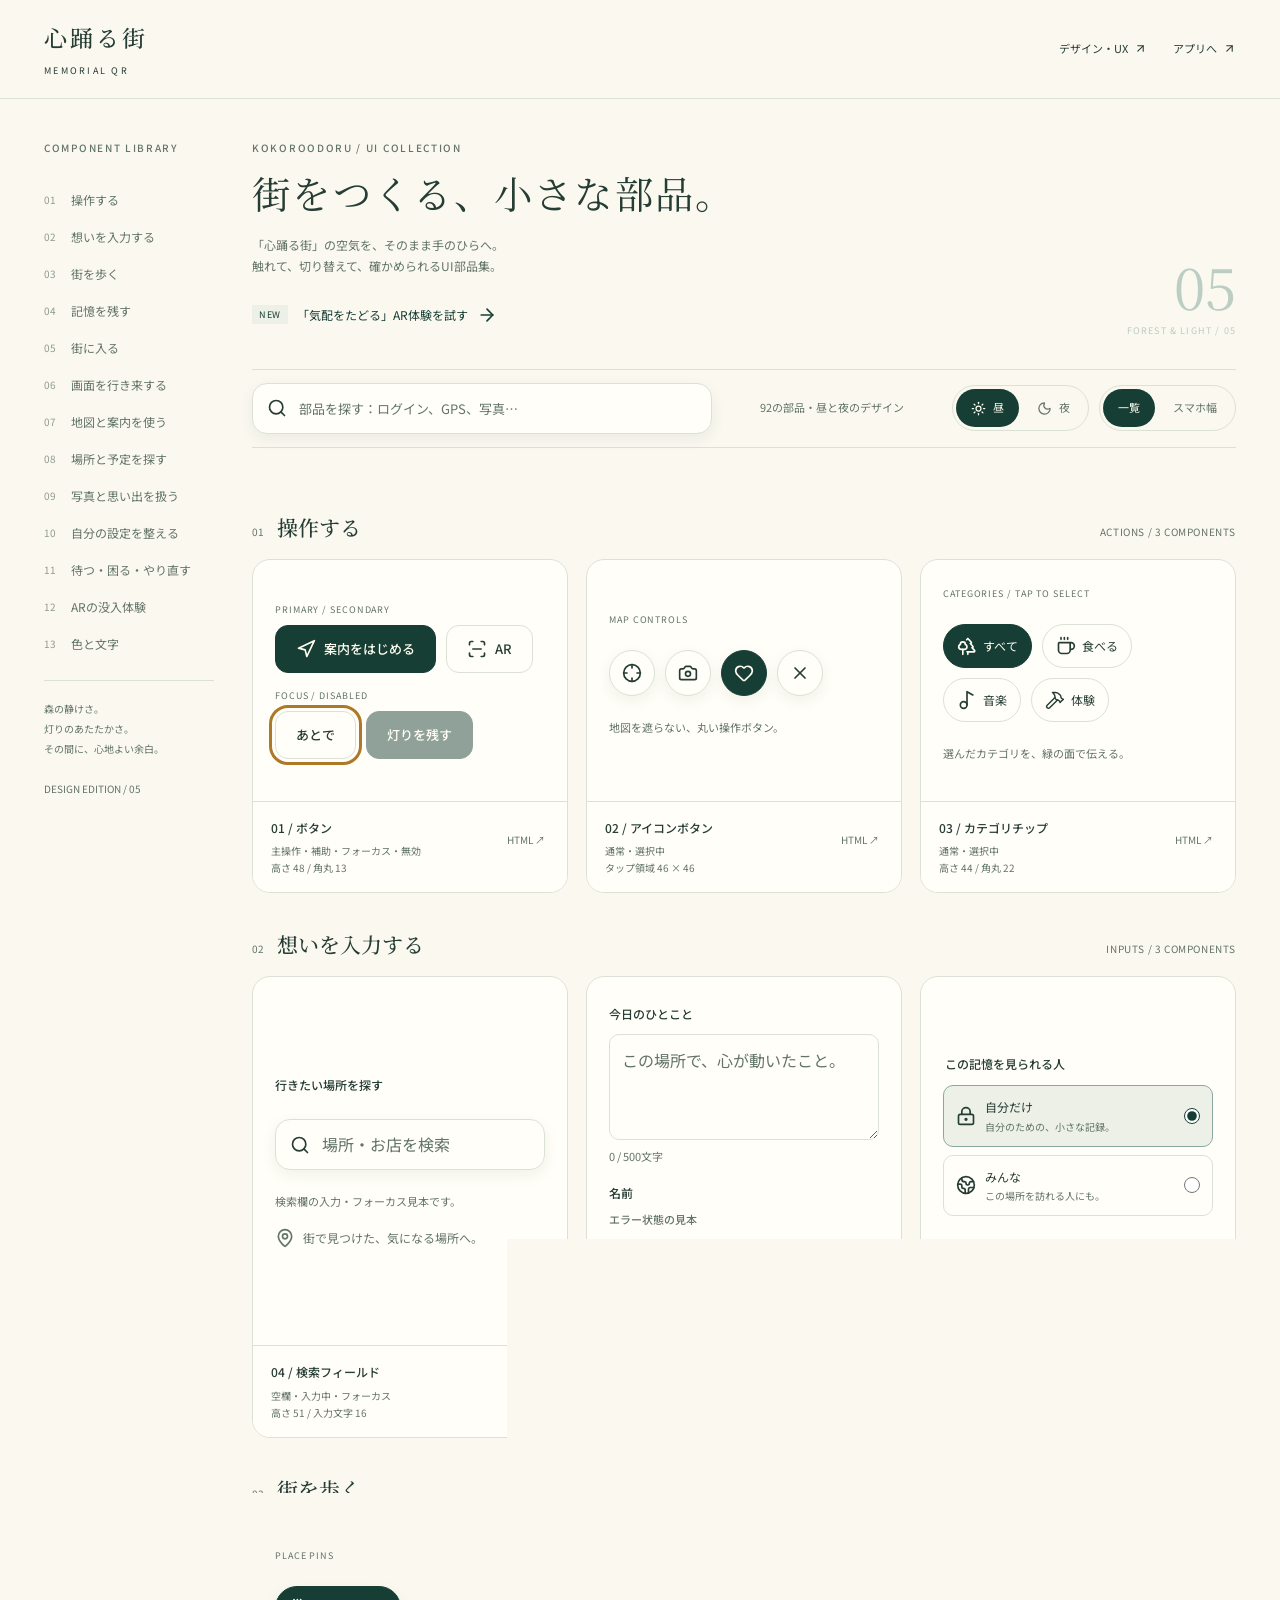
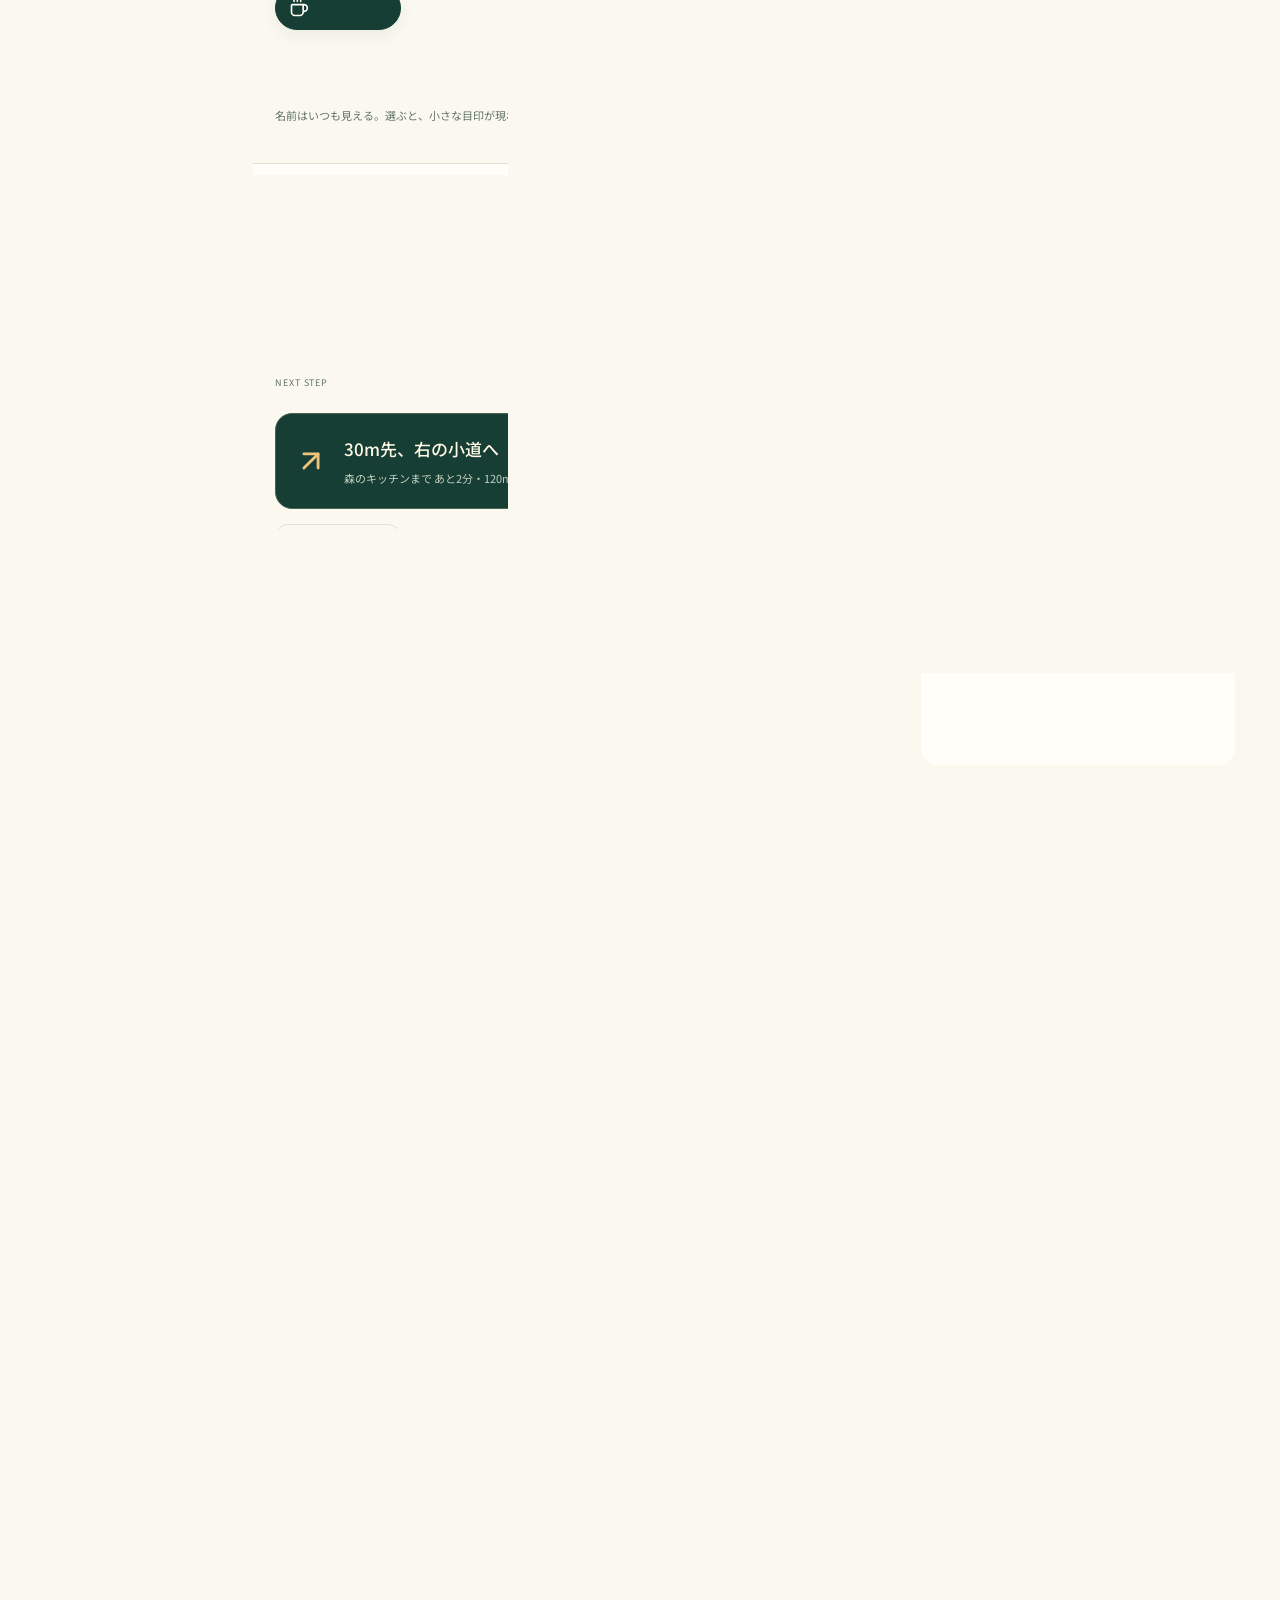
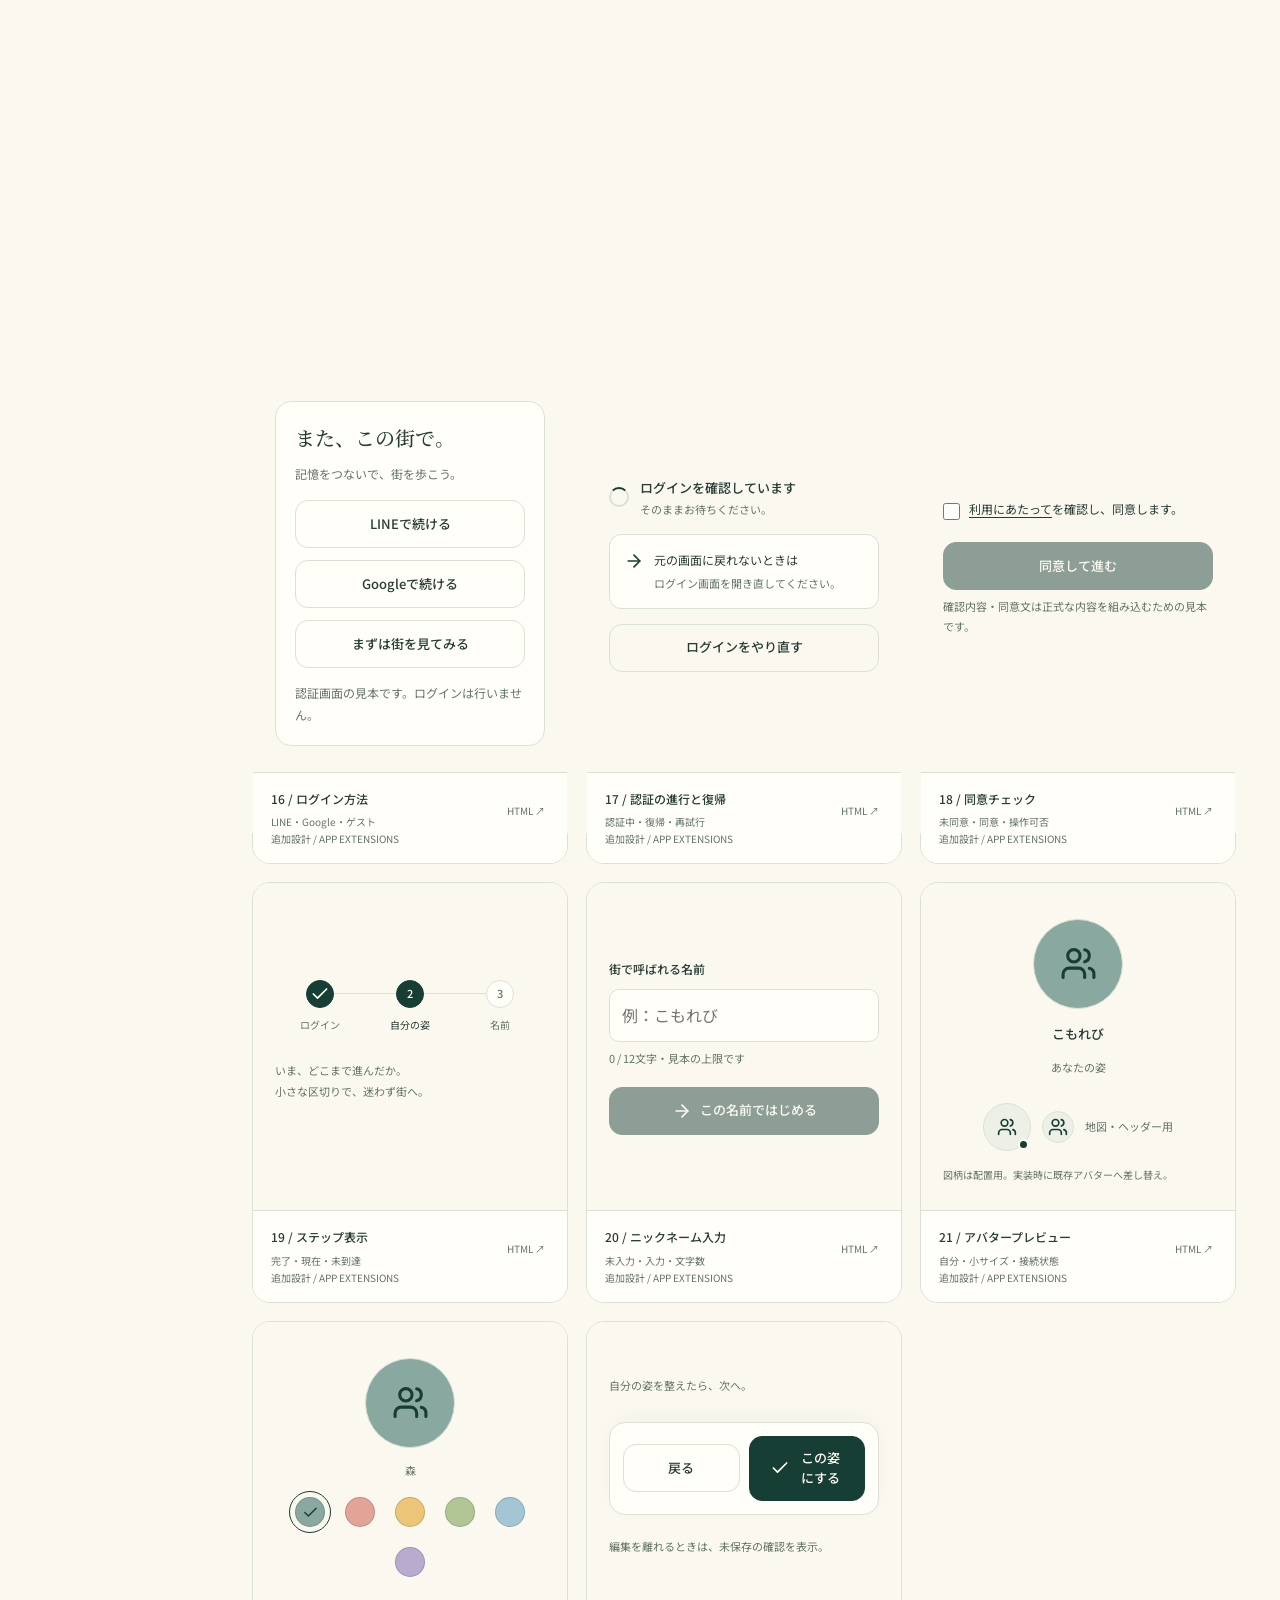
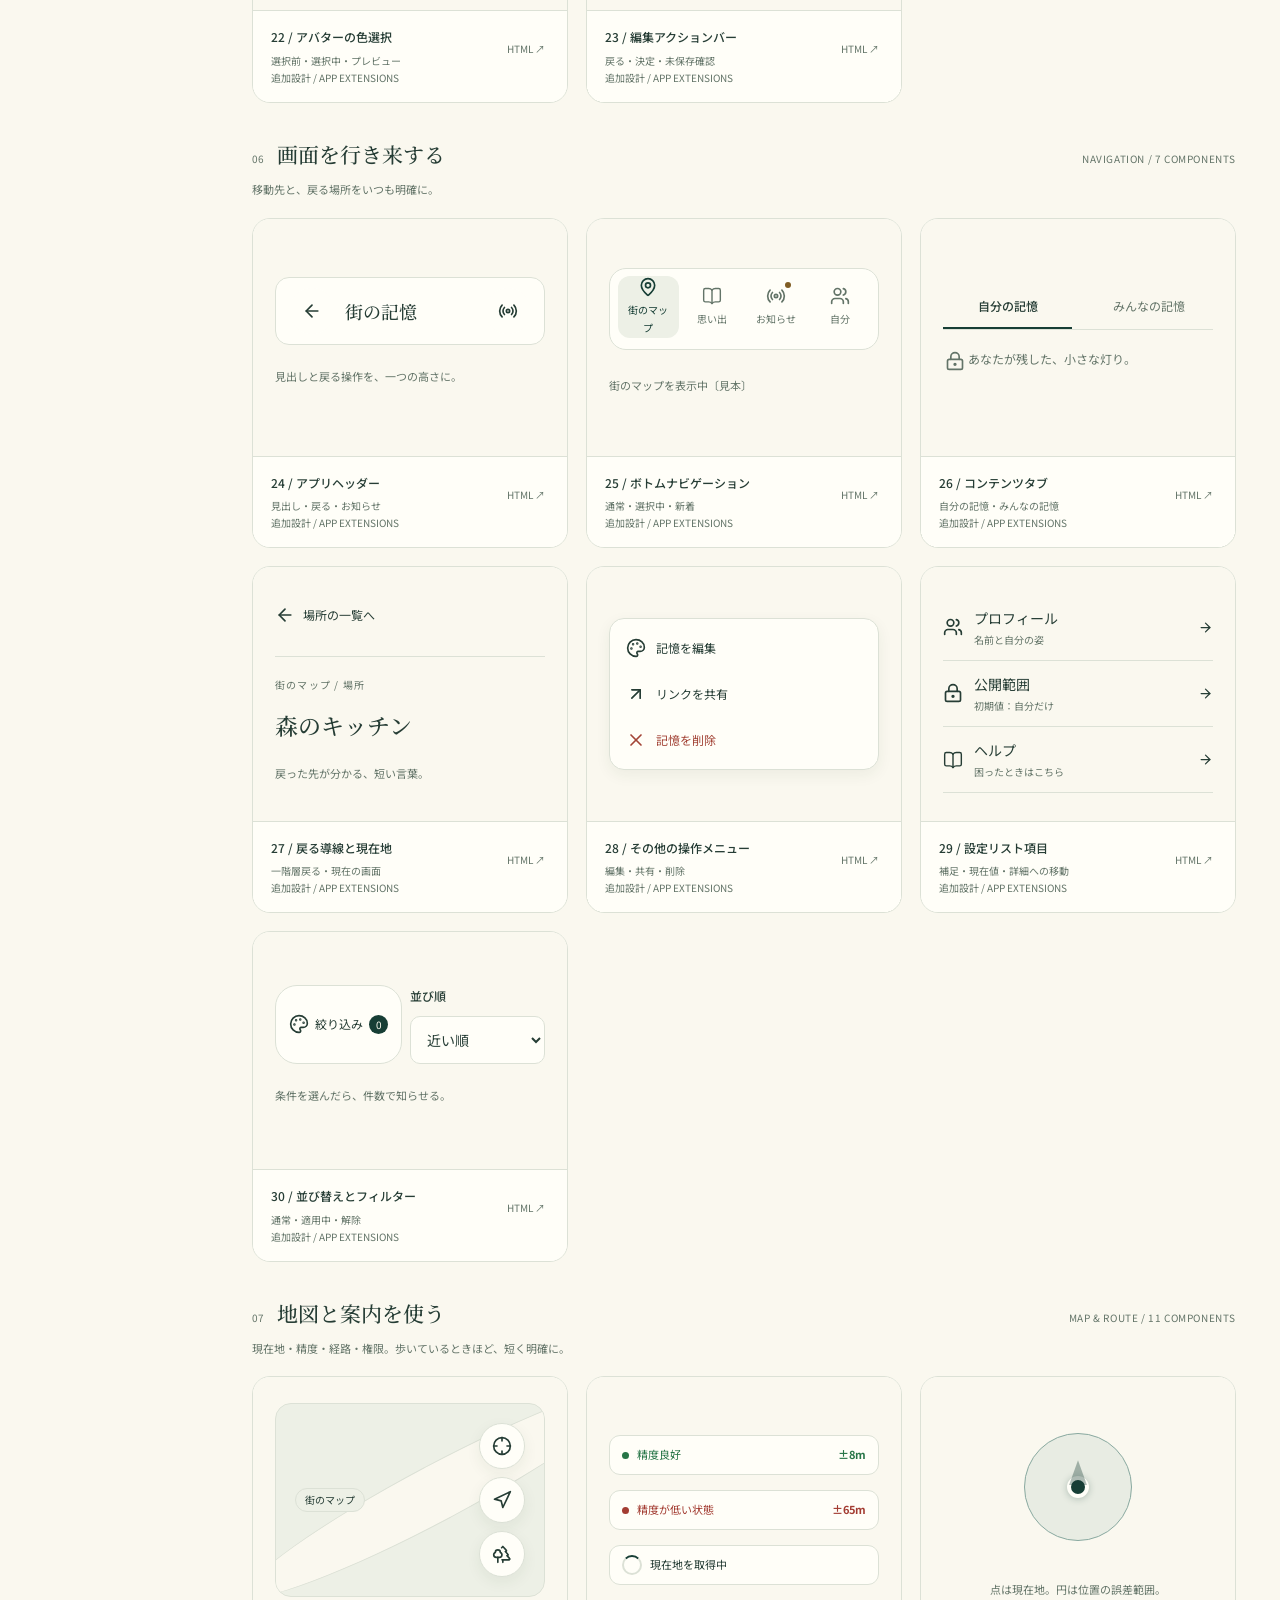
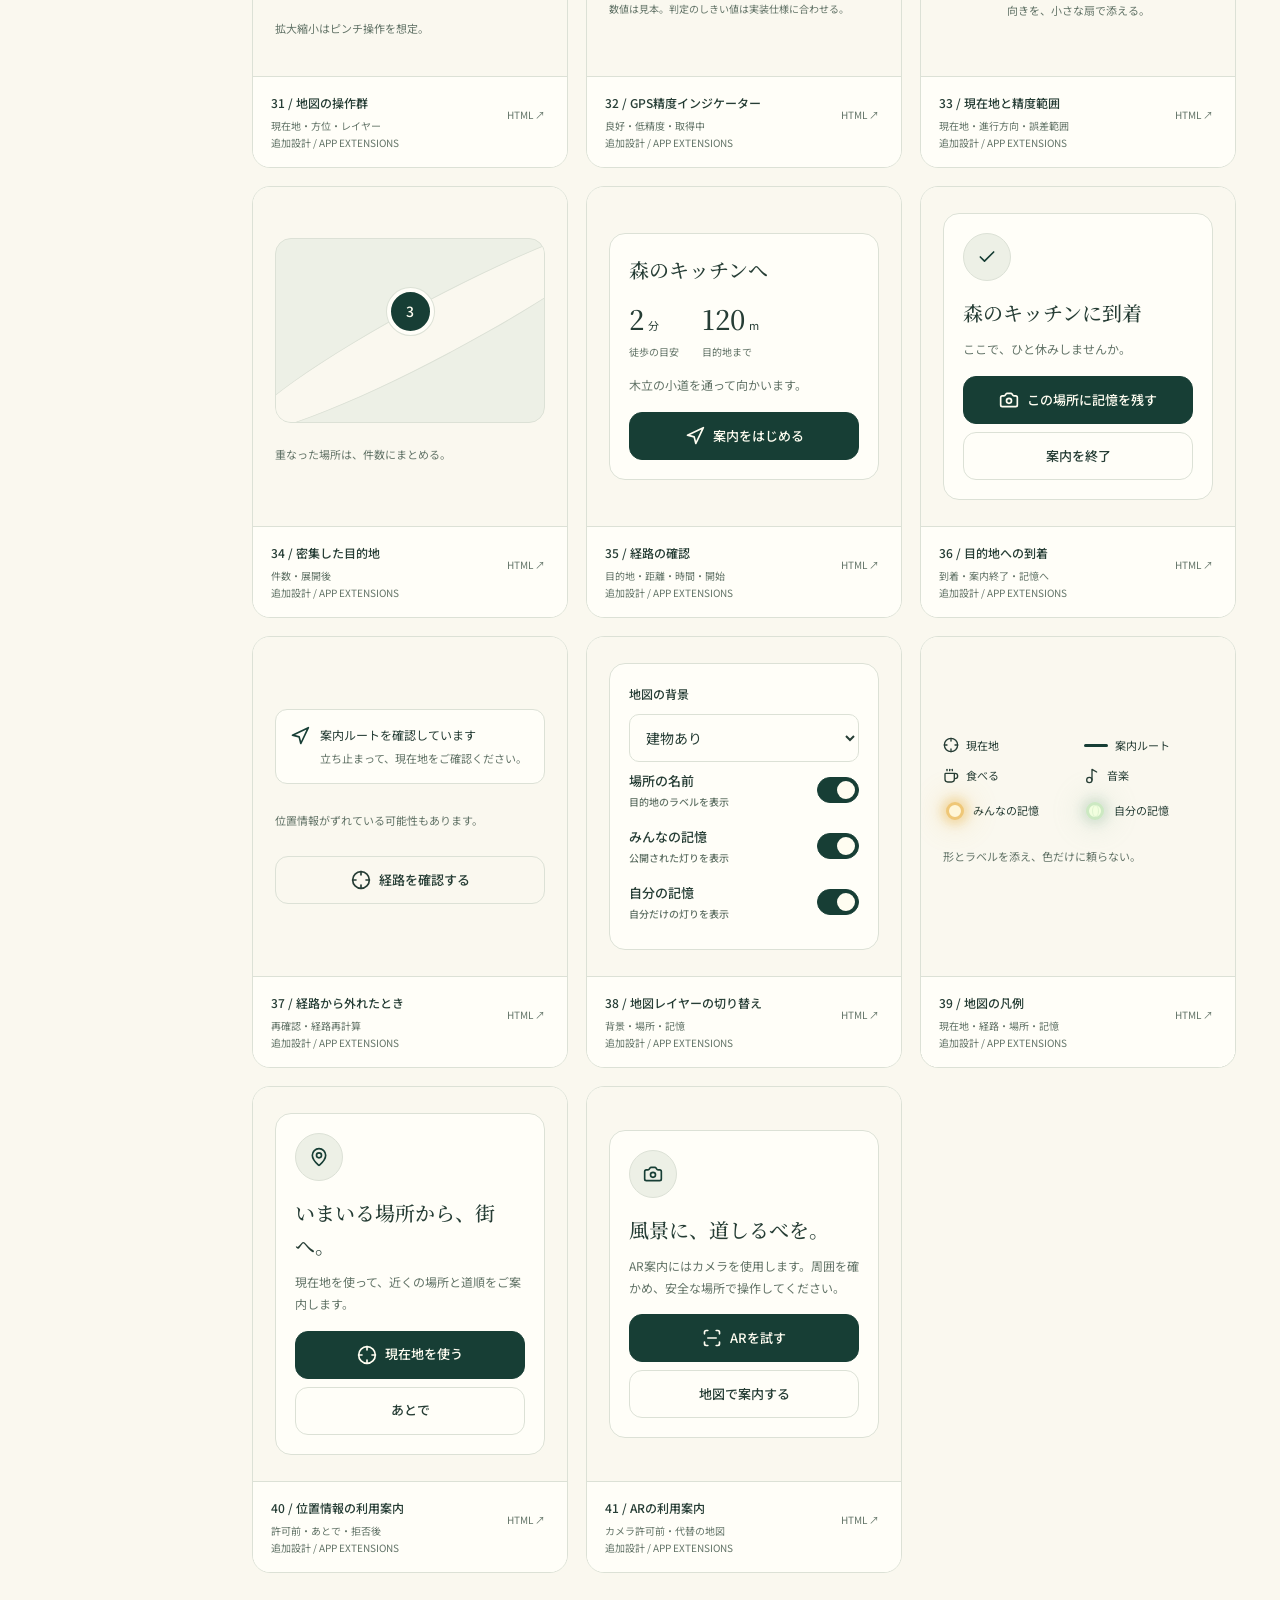
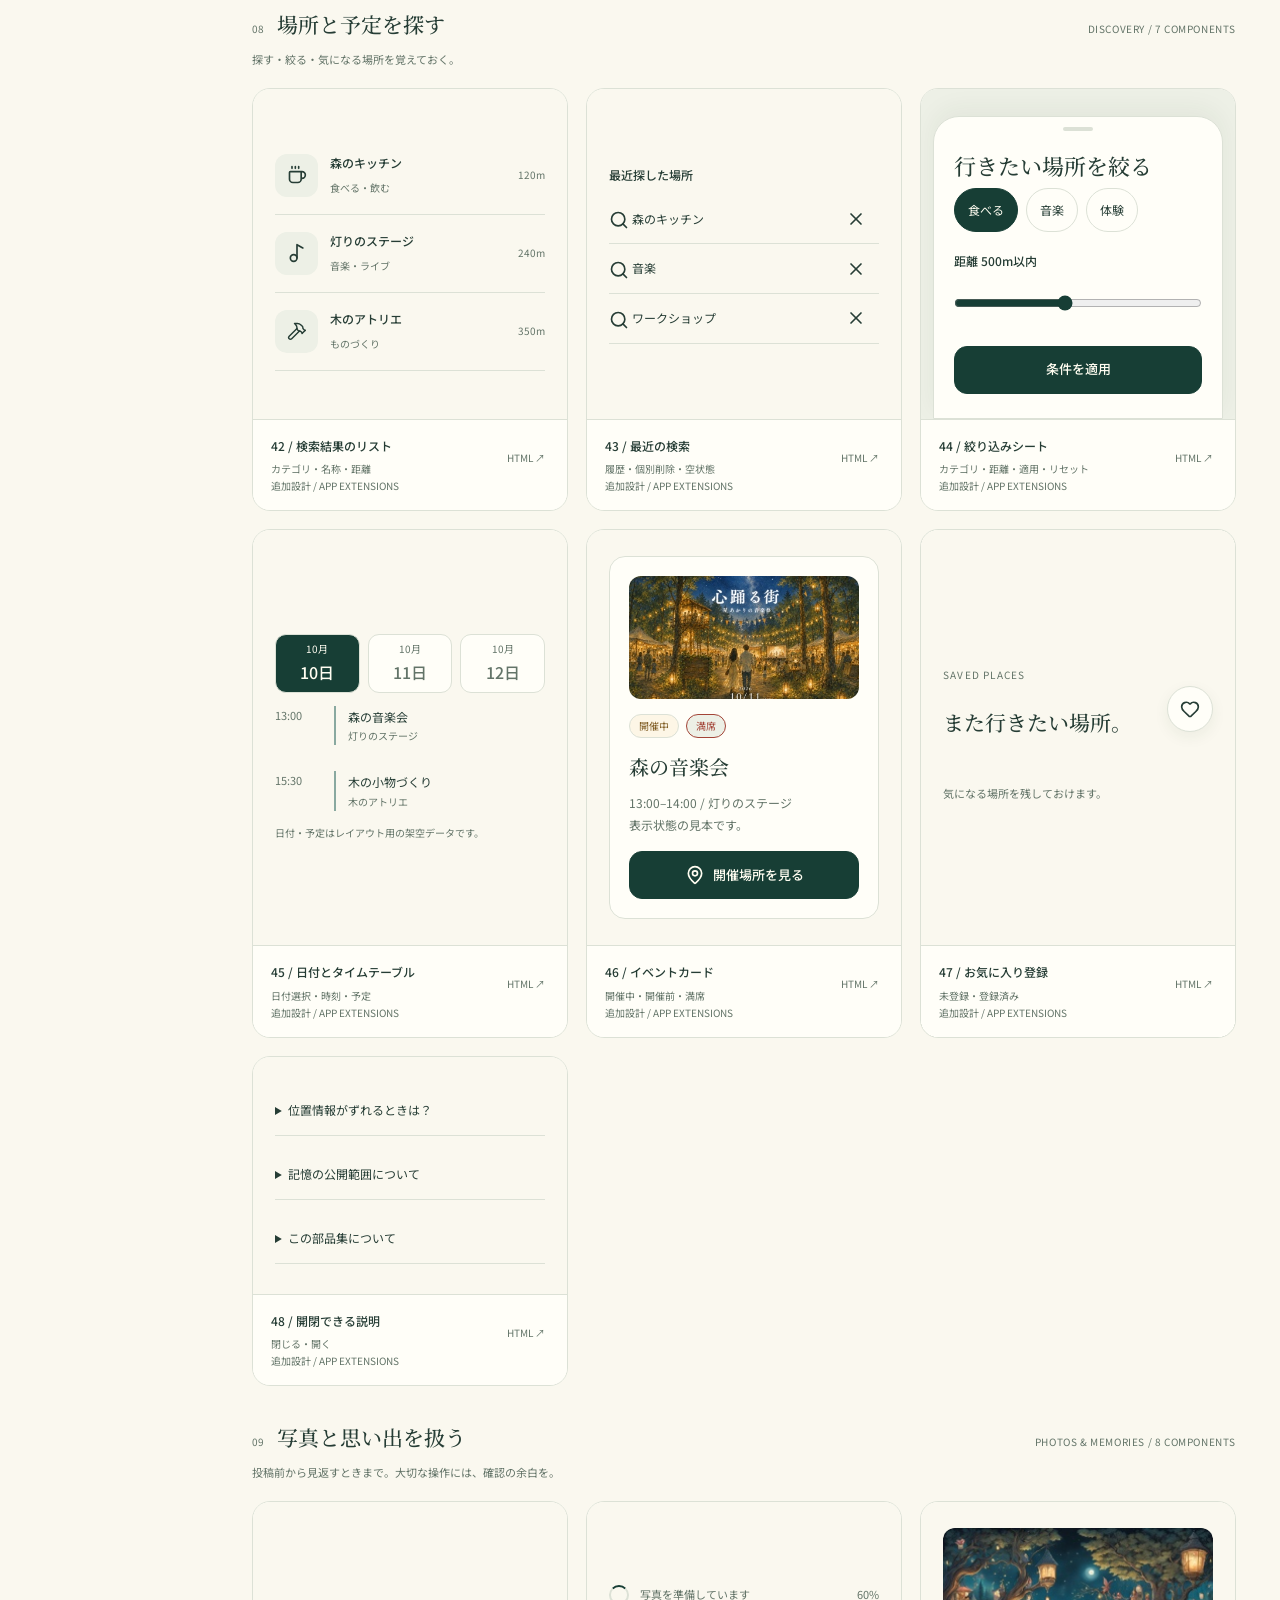
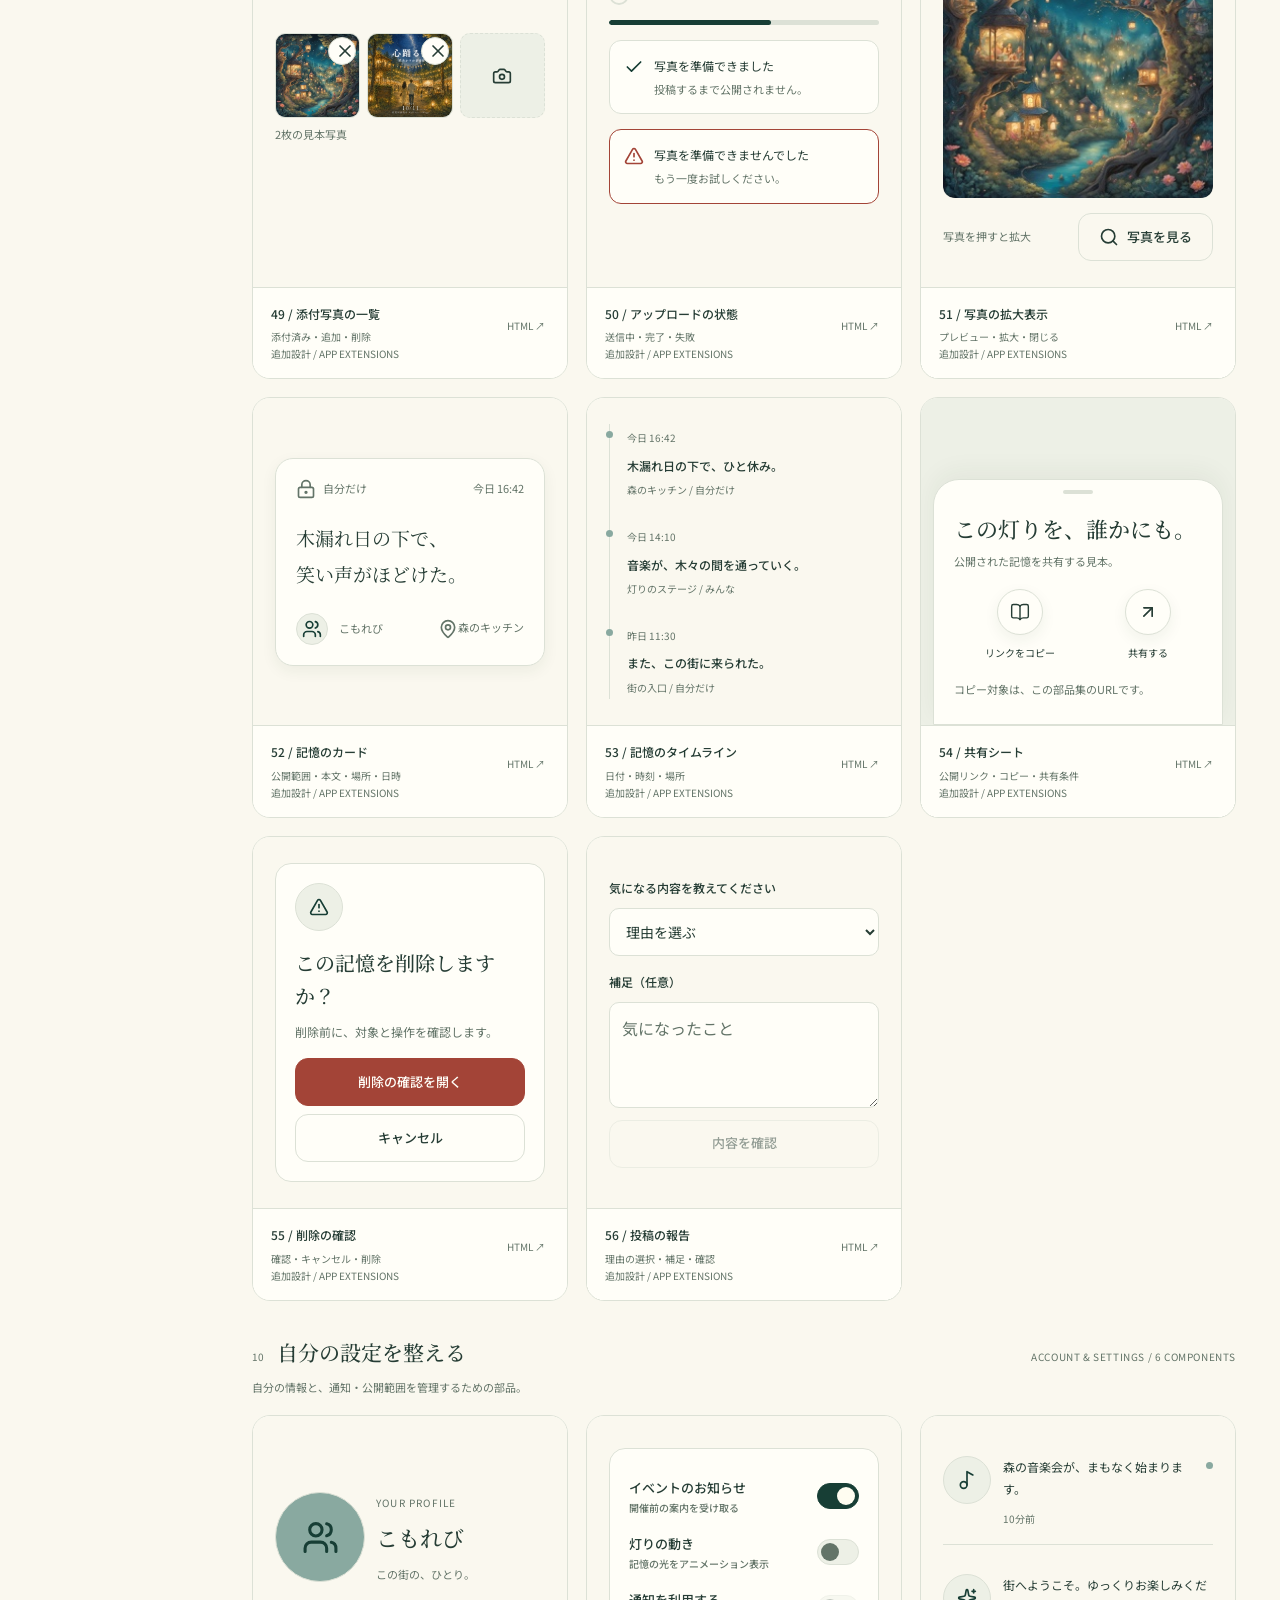
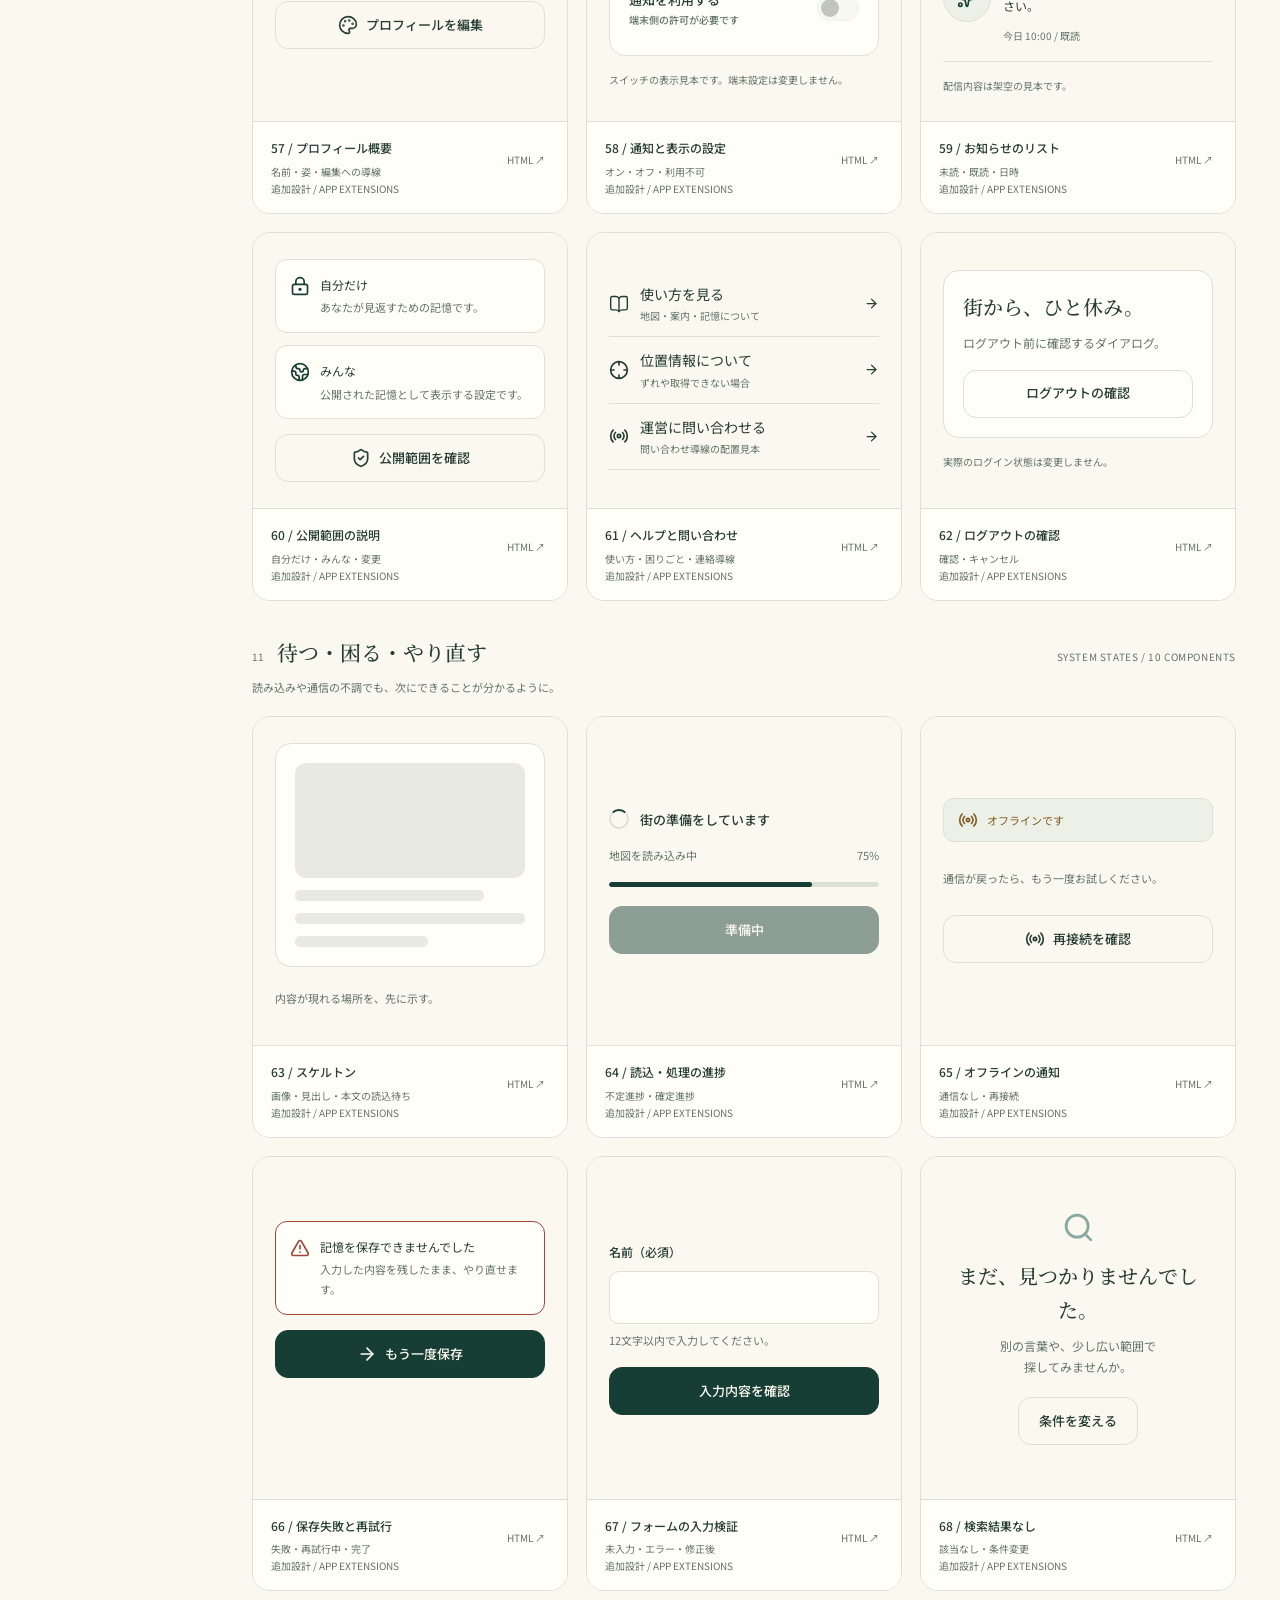
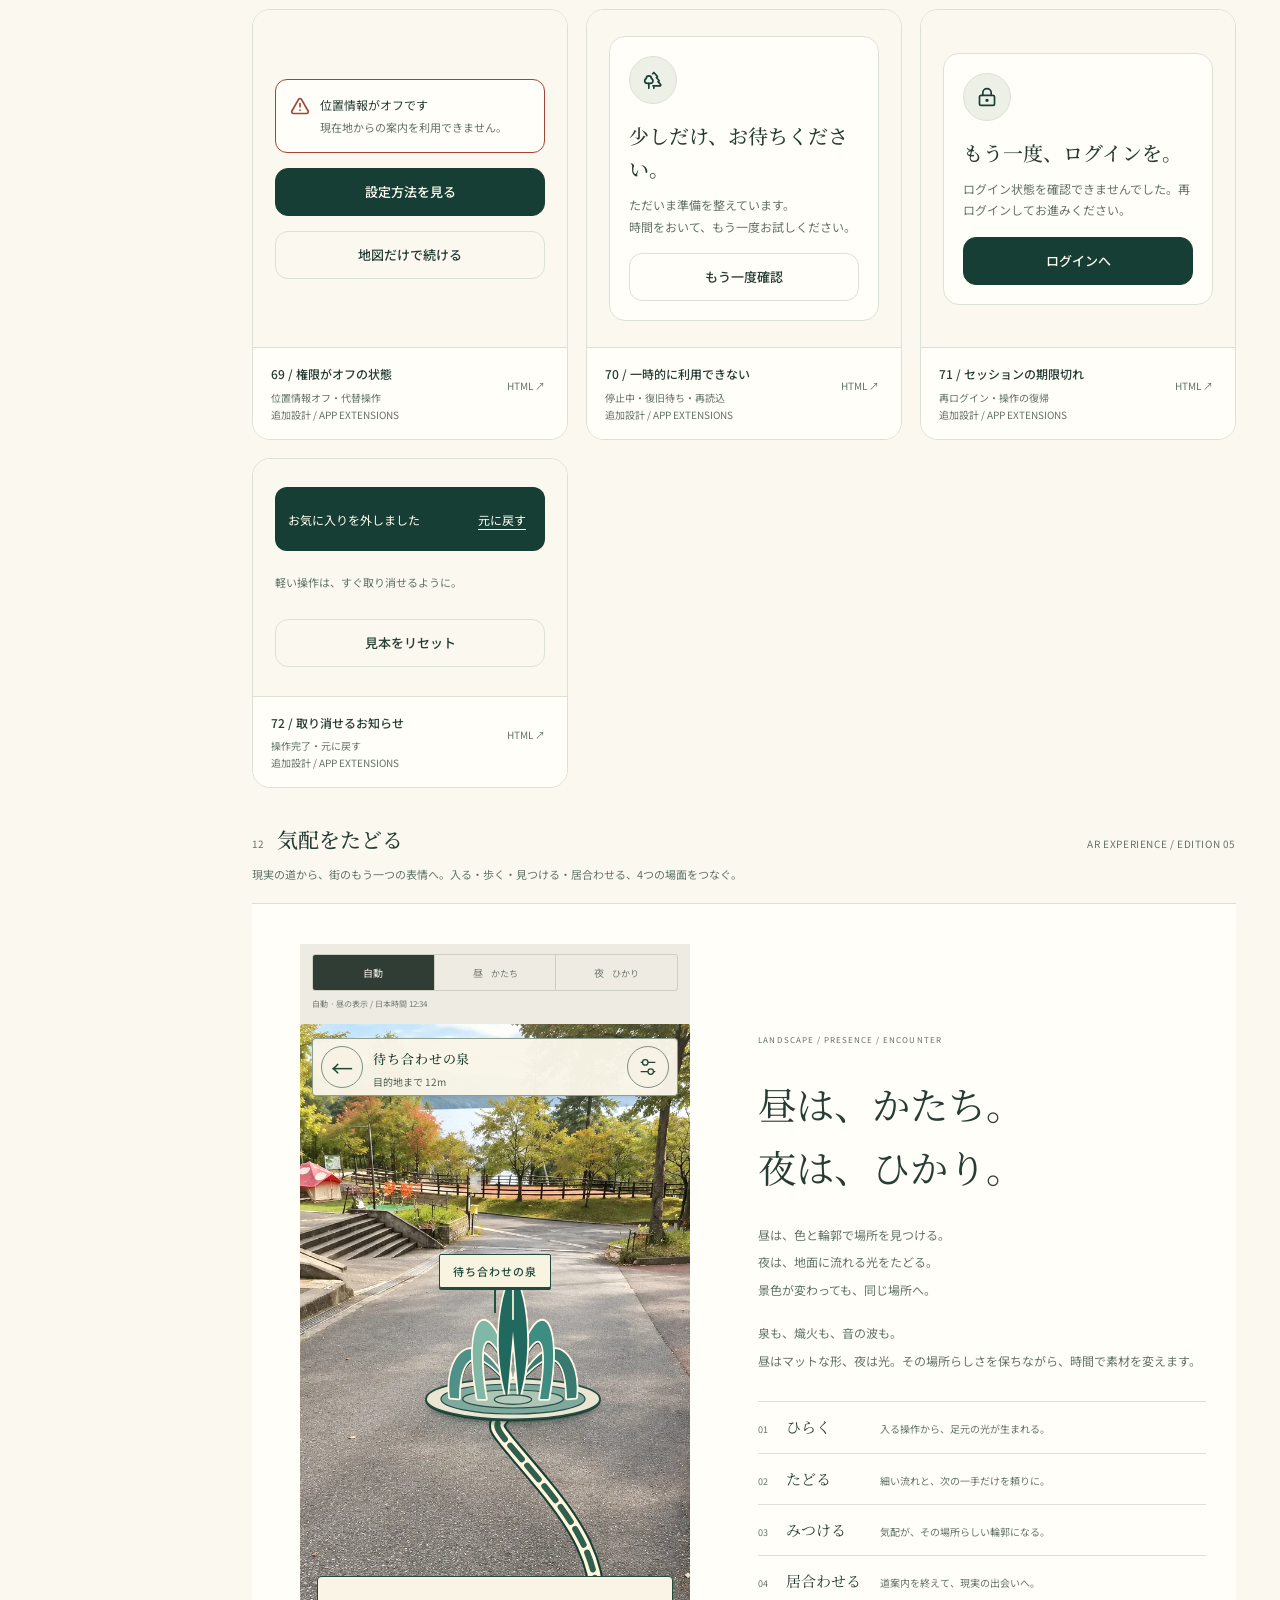
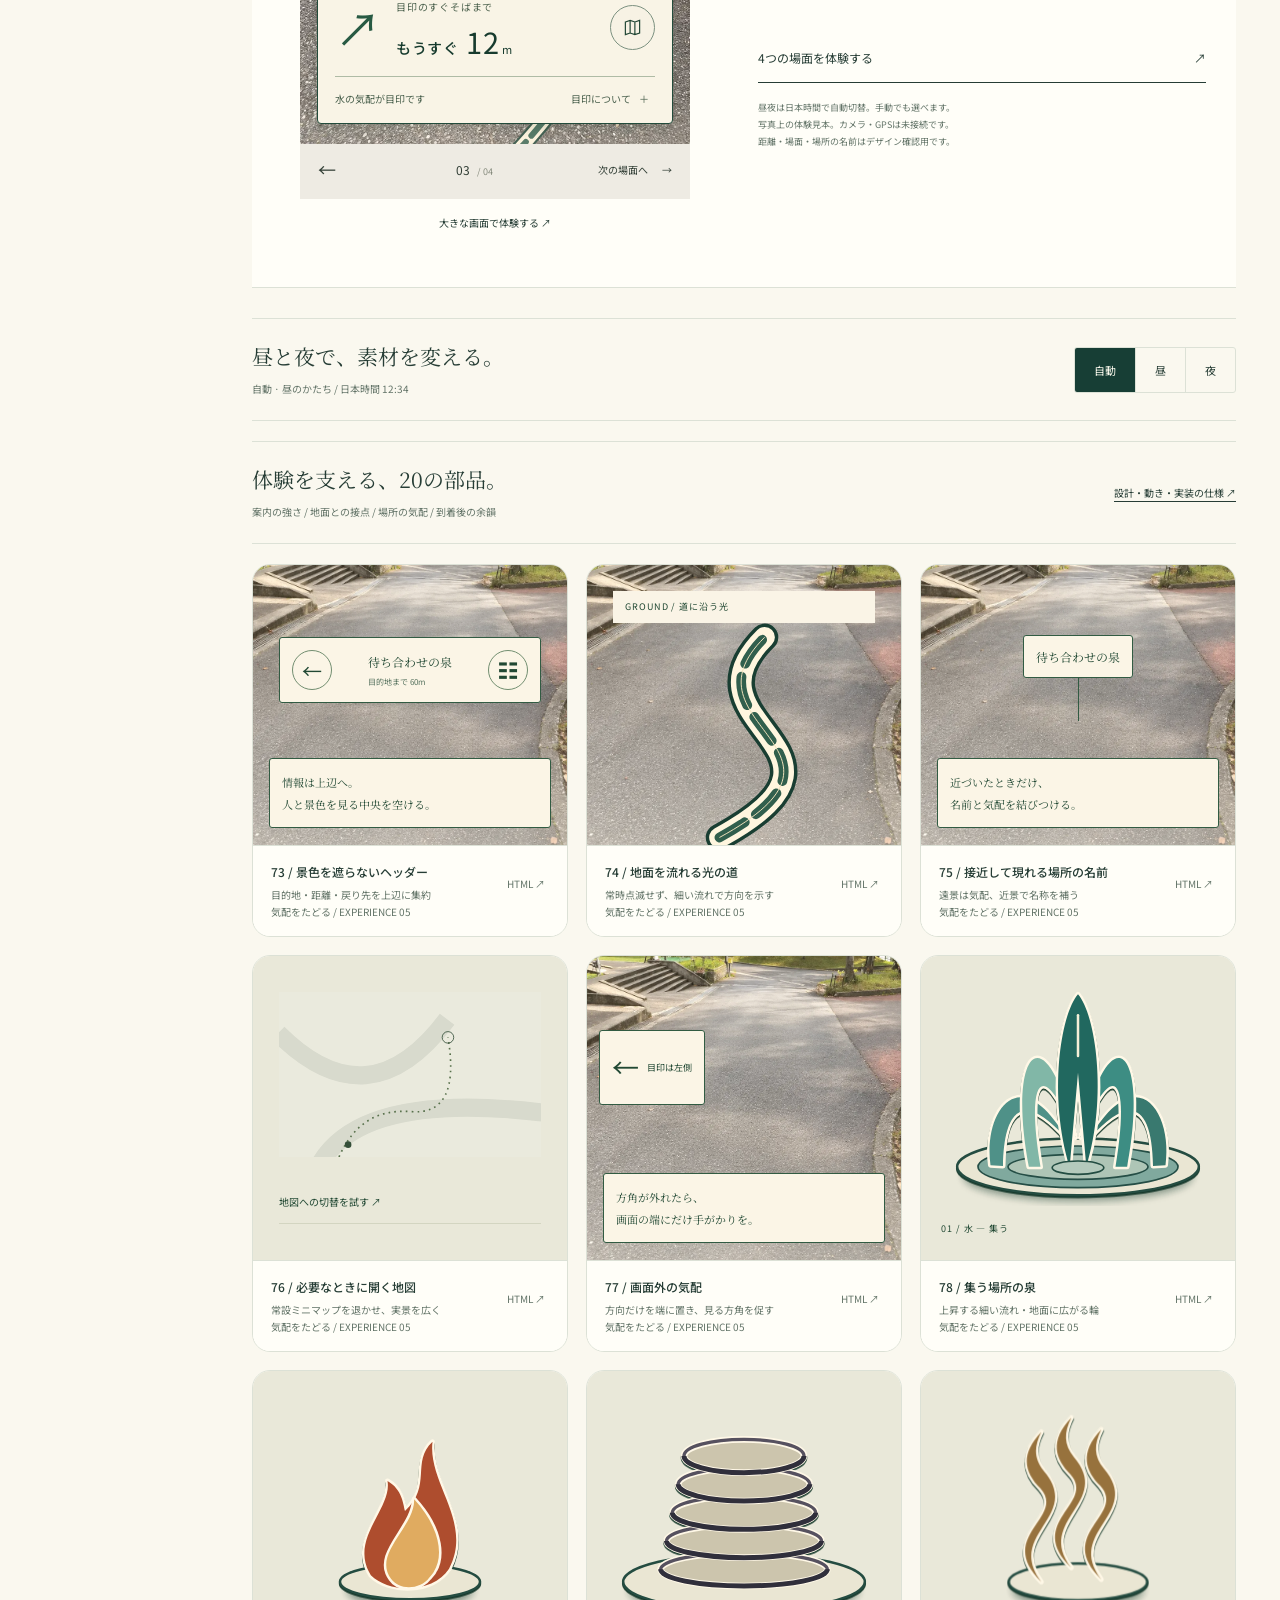
==== commit f7fc815b: "Design distinct daylight forms and night light with Japan-time automatic switching" ====
--- a/components/index.html
+++ b/components/index.html
@@ -1,11 +1,11 @@
 <!doctype html>
 <html lang="ja" data-theme="day">
-<head><meta charset="utf-8"><meta name="viewport" content="width=device-width,initial-scale=1"><meta name="theme-color" content="#faf8ef"><title>UI部品集 | 心踊る街</title><meta name="description" content="心踊る街のUI部品集。ログイン、アバター、地図、経路、写真、記憶、設定とエラーまで。92種類の部品を昼と夜のデザインで。"><link rel="icon" href="../favicon.svg"><link rel="stylesheet" href="./components.css"><link rel="stylesheet" href="./extended.css?v=2"><link rel="stylesheet" href="./ar-world.css?v=4"><link rel="stylesheet" href="./ar.css?v=4"><script src="./components.js?v=4.1" defer></script><script src="./extended.js?v=3" defer></script><script src="./ar.js?v=4" defer></script></head>
+<head><meta charset="utf-8"><meta name="viewport" content="width=device-width,initial-scale=1"><meta name="theme-color" content="#faf8ef"><title>UI部品集 | 心踊る街</title><meta name="description" content="心踊る街のUI部品集。ログイン、アバター、地図、経路、写真、記憶、設定とエラーまで。92種類の部品を昼と夜のデザインで。"><link rel="icon" href="../favicon.svg"><link rel="stylesheet" href="./components.css"><link rel="stylesheet" href="./extended.css?v=2"><link rel="stylesheet" href="./ar-world.css?v=5"><link rel="stylesheet" href="./ar.css?v=5"><script src="./components.js?v=5" defer></script><script src="./extended.js?v=3" defer></script><script src="./lighting.js?v=5" defer></script><script src="./ar.js?v=5" defer></script></head>
 <body>
 <a class="skip" href="#main">部品集へスキップ</a>
 <header class="site-header"><a class="brand" href="../">心踊る街<small>MEMORIAL QR</small></a><nav class="header-links" aria-label="関連ページ"><a class="reference-link" href="https://notic2025-lab.github.io/kokoroodoru-design/?fix=dialog8">デザイン・UX <svg xmlns="http://www.w3.org/2000/svg" width="20" height="20" viewBox="0 0 24 24" fill="none" stroke="currentColor" stroke-width="2" stroke-linecap="round" stroke-linejoin="round" class="lucide lucide-arrow-up-right" aria-hidden="true"><path d="M7 7h10v10"></path><path d="M7 17 17 7"></path></svg></a><a href="../">アプリへ <svg xmlns="http://www.w3.org/2000/svg" width="20" height="20" viewBox="0 0 24 24" fill="none" stroke="currentColor" stroke-width="2" stroke-linecap="round" stroke-linejoin="round" class="lucide lucide-arrow-up-right" aria-hidden="true"><path d="M7 7h10v10"></path><path d="M7 17 17 7"></path></svg></a></nav></header>
-<div class="layout"><nav class="sidebar" aria-label="部品のカテゴリ"><div class="overline">COMPONENT LIBRARY</div><a href="#actions"><span>01</span>操作する</a><a href="#inputs"><span>02</span>想いを入力する</a><a href="#places"><span>03</span>街を歩く</a><a href="#overlays"><span>04</span>記憶を残す</a><a href="#identity"><span>05</span>街に入る</a><a href="#navigation"><span>06</span>画面を行き来する</a><a href="#map-tools"><span>07</span>地図と案内を使う</a><a href="#discovery"><span>08</span>場所と予定を探す</a><a href="#media"><span>09</span>写真と思い出を扱う</a><a href="#account"><span>10</span>自分の設定を整える</a><a href="#system-states"><span>11</span>待つ・困る・やり直す</a><a href="#ar-navigation"><span>12</span>ARの没入体験</a><a href="#foundations"><span>13</span>色と文字</a><p class="sidebar-note">森の静けさ。<br>灯りのあたたかさ。<br>その間に、心地よい余白。<br><br>DESIGN EDITION / 04</p></nav>
-<main id="main"><div class="intro"><div><div class="overline">KOKOROODORU / UI COLLECTION</div><h1>街をつくる、小さな部品。</h1><p>「心踊る街」の空気を、そのまま手のひらへ。<br>触れて、切り替えて、確かめられるUI部品集。</p><a class="ar-jump" href="#ar-navigation"><span>NEW</span>「気配をたどる」AR体験を試す <svg xmlns="http://www.w3.org/2000/svg" width="20" height="20" viewBox="0 0 24 24" fill="none" stroke="currentColor" stroke-width="2" stroke-linecap="round" stroke-linejoin="round" class="lucide lucide-arrow-right" aria-hidden="true"><path d="M5 12h14"></path><path d="m12 5 7 7-7 7"></path></svg></a></div><div class="edition" aria-hidden="true">04<small>FOREST & LIGHT / 04</small></div></div>
+<div class="layout"><nav class="sidebar" aria-label="部品のカテゴリ"><div class="overline">COMPONENT LIBRARY</div><a href="#actions"><span>01</span>操作する</a><a href="#inputs"><span>02</span>想いを入力する</a><a href="#places"><span>03</span>街を歩く</a><a href="#overlays"><span>04</span>記憶を残す</a><a href="#identity"><span>05</span>街に入る</a><a href="#navigation"><span>06</span>画面を行き来する</a><a href="#map-tools"><span>07</span>地図と案内を使う</a><a href="#discovery"><span>08</span>場所と予定を探す</a><a href="#media"><span>09</span>写真と思い出を扱う</a><a href="#account"><span>10</span>自分の設定を整える</a><a href="#system-states"><span>11</span>待つ・困る・やり直す</a><a href="#ar-navigation"><span>12</span>ARの没入体験</a><a href="#foundations"><span>13</span>色と文字</a><p class="sidebar-note">森の静けさ。<br>灯りのあたたかさ。<br>その間に、心地よい余白。<br><br>DESIGN EDITION / 05</p></nav>
+<main id="main"><div class="intro"><div><div class="overline">KOKOROODORU / UI COLLECTION</div><h1>街をつくる、小さな部品。</h1><p>「心踊る街」の空気を、そのまま手のひらへ。<br>触れて、切り替えて、確かめられるUI部品集。</p><a class="ar-jump" href="#ar-navigation"><span>NEW</span>「気配をたどる」AR体験を試す <svg xmlns="http://www.w3.org/2000/svg" width="20" height="20" viewBox="0 0 24 24" fill="none" stroke="currentColor" stroke-width="2" stroke-linecap="round" stroke-linejoin="round" class="lucide lucide-arrow-right" aria-hidden="true"><path d="M5 12h14"></path><path d="m12 5 7 7-7 7"></path></svg></a></div><div class="edition" aria-hidden="true">05<small>FOREST & LIGHT / 05</small></div></div>
 <div class="toolbar"><label class="ui-search library-search" for="library-search"><svg xmlns="http://www.w3.org/2000/svg" width="20" height="20" viewBox="0 0 24 24" fill="none" stroke="currentColor" stroke-width="2" stroke-linecap="round" stroke-linejoin="round" class="lucide lucide-search" aria-hidden="true"><path d="m21 21-4.34-4.34"></path><circle cx="11" cy="11" r="8"></circle></svg><input type="search" id="library-search" placeholder="部品を探す：ログイン、GPS、写真…" aria-label="部品を検索" aria-describedby="catalog-count"></label><span class="toolbar-note"><span class="catalog-count" id="catalog-count">92の部品・昼と夜のデザイン</span></span><div class="toolbar-controls"><div class="switch-group" role="group" aria-label="カラーテーマ"><button type="button" data-theme-choice="day" aria-pressed="true"><svg xmlns="http://www.w3.org/2000/svg" width="20" height="20" viewBox="0 0 24 24" fill="none" stroke="currentColor" stroke-width="2" stroke-linecap="round" stroke-linejoin="round" class="lucide lucide-sun" aria-hidden="true"><circle cx="12" cy="12" r="4"></circle><path d="M12 2v2"></path><path d="M12 20v2"></path><path d="m4.93 4.93 1.41 1.41"></path><path d="m17.66 17.66 1.41 1.41"></path><path d="M2 12h2"></path><path d="M20 12h2"></path><path d="m6.34 17.66-1.41 1.41"></path><path d="m19.07 4.93-1.41 1.41"></path></svg>昼</button><button type="button" data-theme-choice="night" aria-pressed="false"><svg xmlns="http://www.w3.org/2000/svg" width="20" height="20" viewBox="0 0 24 24" fill="none" stroke="currentColor" stroke-width="2" stroke-linecap="round" stroke-linejoin="round" class="lucide lucide-moon" aria-hidden="true"><path d="M20.985 12.486a9 9 0 1 1-9.473-9.472c.405-.022.617.46.402.803a6 6 0 0 0 8.268 8.268c.344-.215.825-.004.803.401"></path></svg>夜</button></div><div class="switch-group" role="group" aria-label="部品集の表示幅"><button type="button" data-width="fluid" aria-pressed="true">一覧</button><button type="button" data-width="mobile" aria-pressed="false">スマホ幅</button></div></div></div>
 <div class="catalog">
 <section aria-labelledby="actions"><div class="section-title"><h2 id="actions"><span>01</span>操作する</h2><span>ACTIONS / 3 COMPONENTS</span></div><div class="grid">
@@ -31,9 +31,9 @@
 <article class="specimen"><div class="sample plain tall"><div class="ui-notice"><svg xmlns="http://www.w3.org/2000/svg" width="20" height="20" viewBox="0 0 24 24" fill="none" stroke="currentColor" stroke-width="2" stroke-linecap="round" stroke-linejoin="round" class="lucide lucide-check" aria-hidden="true"><path d="M20 6 9 17l-5-5"></path></svg><div>灯りを残しました。<small>また、この場所で思い出せます。</small></div></div><div class="ui-notice error"><svg xmlns="http://www.w3.org/2000/svg" width="20" height="20" viewBox="0 0 24 24" fill="none" stroke="currentColor" stroke-width="2" stroke-linecap="round" stroke-linejoin="round" class="lucide lucide-triangle-alert lucide-alert-triangle" aria-hidden="true"><path d="m21.73 18-8-14a2 2 0 0 0-3.48 0l-8 14A2 2 0 0 0 4 21h16a2 2 0 0 0 1.73-3"></path><path d="M12 9v4"></path><path d="M12 17h.01"></path></svg><div>うまく残せませんでした。<small>通信を確認して、もう一度お試しください。</small></div></div><button class="ui-button secondary" data-feedback="灯りを残しました。〔表示見本〕">完了メッセージを見る</button></div><div class="spec-meta"><div><h3>14 / お知らせ</h3><p>完了・エラー・トースト〈追加設計〉<br>アイコンと言葉で結果を伝える</p></div><button class="copy" aria-label="お知らせのHTMLをコピー">HTML ↗</button></div></article>
 <article class="specimen wide"><div class="sample plain"><div class="ui-empty"><svg xmlns="http://www.w3.org/2000/svg" width="20" height="20" viewBox="0 0 24 24" fill="none" stroke="currentColor" stroke-width="2" stroke-linecap="round" stroke-linejoin="round" class="lucide lucide-sparkles lucide-stars" aria-hidden="true"><path d="M11.017 2.814a1 1 0 0 1 1.966 0l1.051 5.558a2 2 0 0 0 1.594 1.594l5.558 1.051a1 1 0 0 1 0 1.966l-5.558 1.051a2 2 0 0 0-1.594 1.594l-1.051 5.558a1 1 0 0 1-1.966 0l-1.051-5.558a2 2 0 0 0-1.594-1.594l-5.558-1.051a1 1 0 0 1 0-1.966l5.558-1.051a2 2 0 0 0 1.594-1.594z"></path><path d="M20 2v4"></path><path d="M22 4h-4"></path><circle cx="4" cy="20" r="2"></circle></svg><h3>最初の灯りを、ここに。</h3><p>まだ、この場所の記憶はありません。<br>あなたの「心が動いた瞬間」を残してみませんか。</p><button class="ui-button" data-open-dialog><svg xmlns="http://www.w3.org/2000/svg" width="20" height="20" viewBox="0 0 24 24" fill="none" stroke="currentColor" stroke-width="2" stroke-linecap="round" stroke-linejoin="round" class="lucide lucide-camera" aria-hidden="true"><path d="M13.997 4a2 2 0 0 1 1.76 1.05l.486.9A2 2 0 0 0 18.003 7H20a2 2 0 0 1 2 2v9a2 2 0 0 1-2 2H4a2 2 0 0 1-2-2V9a2 2 0 0 1 2-2h1.997a2 2 0 0 0 1.759-1.048l.489-.904A2 2 0 0 1 10.004 4z"></path><circle cx="12" cy="13" r="3"></circle></svg>記憶を残す</button></div></div><div class="spec-meta"><div><h3>15 / 空の状態</h3><p>記憶がまだない場所〈追加設計〉<br>説明と、次の操作をひとつ</p></div><button class="copy" aria-label="空の状態のHTMLをコピー">HTML ↗</button></div></article>
 </div></section>
-<section aria-labelledby="identity" data-library-section><div class="section-title"><h2 id="identity"><span>05</span>街に入る</h2><span>IDENTITY / 8 COMPONENTS</span></div><p class="section-description">認証から、名前と自分の姿を決めるまで。</p><div class="grid"><article class="specimen" data-keywords="ログイン サインイン OAuth"><div class="sample plain"><div class="ui-panel"><h3>また、この街で。</h3><p>記憶をつないで、街を歩こう。</p><div class="ui-column"><button type="button" class="ui-button provider full" data-auth="LINE">LINEで続ける</button><button type="button" class="ui-button provider full" data-auth="Google">Googleで続ける</button><button type="button" class="ui-button secondary full" data-feedback="ゲストで街を見る導線の見本です。">まずは街を見てみる</button></div><p class="ui-help" style="margin:14px 0 0">認証画面の見本です。ログインは行いません。</p></div></div><div class="spec-meta"><div><h3>16 / ログイン方法</h3><p>LINE・Google・ゲスト<br>追加設計 / APP EXTENSIONS</p></div><button type="button" class="copy" aria-label="ログイン方法のHTMLをコピー">HTML ↗</button></div></article><article class="specimen" data-keywords="LINE 復帰 callback"><div class="sample plain"><div class="ui-row"><span class="ui-spinner" aria-hidden="true"></span><div><strong class="ui-title">ログインを確認しています</strong><div class="ui-small">そのままお待ちください。</div></div></div><div class="ui-notice "><svg xmlns="http://www.w3.org/2000/svg" width="20" height="20" viewBox="0 0 24 24" fill="none" stroke="currentColor" stroke-width="2" stroke-linecap="round" stroke-linejoin="round" class="lucide lucide-arrow-right" aria-hidden="true"><path d="M5 12h14"></path><path d="m12 5 7 7-7 7"></path></svg><div>元の画面に戻れないときは<small>ログイン画面を開き直してください。</small></div></div><button type="button" class="ui-button secondary" data-auth="ログイン">ログインをやり直す</button></div><div class="spec-meta"><div><h3>17 / 認証の進行と復帰</h3><p>認証中・復帰・再試行<br>追加設計 / APP EXTENSIONS</p></div><button type="button" class="copy" aria-label="認証の進行と復帰のHTMLをコピー">HTML ↗</button></div></article><article class="specimen" data-keywords="規約 プライバシーポリシー チェックボックス"><div class="sample plain"><div data-consent><label class="ui-check"><input type="checkbox" data-consent-check><span><button type="button" class="ui-inline-link" data-demo-dialog="terms">利用にあたって</button>を確認し、同意します。</span></label><button type="button" class="ui-button full" data-consent-next disabled data-feedback="同意後に進める状態の見本です。">同意して進む</button><p class="ui-help">確認内容・同意文は正式な内容を組み込むための見本です。</p></div></div><div class="spec-meta"><div><h3>18 / 同意チェック</h3><p>未同意・同意・操作可否<br>追加設計 / APP EXTENSIONS</p></div><button type="button" class="copy" aria-label="同意チェックのHTMLをコピー">HTML ↗</button></div></article><article class="specimen" data-keywords="オンボーディング 進捗"><div class="sample plain"><ol class="ui-steps"><li class="complete"><b><svg xmlns="http://www.w3.org/2000/svg" width="20" height="20" viewBox="0 0 24 24" fill="none" stroke="currentColor" stroke-width="2" stroke-linecap="round" stroke-linejoin="round" class="lucide lucide-check" aria-hidden="true"><path d="M20 6 9 17l-5-5"></path></svg></b>ログイン</li><li aria-current="step"><b>2</b>自分の姿</li><li><b>3</b>名前</li></ol><p class="ui-summary">いま、どこまで進んだか。<br>小さな区切りで、迷わず街へ。</p></div><div class="spec-meta"><div><h3>19 / ステップ表示</h3><p>完了・現在・未到達<br>追加設計 / APP EXTENSIONS</p></div><button type="button" class="copy" aria-label="ステップ表示のHTMLをコピー">HTML ↗</button></div></article><article class="specimen" data-keywords="プロフィール 名前"><div class="sample plain"><div data-nickname><label class="ui-label" for="nickname-demo">街で呼ばれる名前</label><input class="ui-input" id="nickname-demo" maxlength="12" placeholder="例：こもれび" autocomplete="off" aria-describedby="nickname-help"><span class="ui-help" id="nickname-help">0 / 12文字・見本の上限です</span><button type="button" class="ui-button full" style="margin-top:18px" data-nickname-next disabled data-feedback="名前を決めた後の操作見本です。"><svg xmlns="http://www.w3.org/2000/svg" width="20" height="20" viewBox="0 0 24 24" fill="none" stroke="currentColor" stroke-width="2" stroke-linecap="round" stroke-linejoin="round" class="lucide lucide-arrow-right" aria-hidden="true"><path d="M5 12h14"></path><path d="m12 5 7 7-7 7"></path></svg>この名前ではじめる</button></div></div><div class="spec-meta"><div><h3>20 / ニックネーム入力</h3><p>未入力・入力・文字数<br>追加設計 / APP EXTENSIONS</p></div><button type="button" class="copy" aria-label="ニックネーム入力のHTMLをコピー">HTML ↗</button></div></article><article class="specimen" data-keywords="ユーザー キャラクター アイコン"><div class="sample plain"><div class="ui-avatar-stage"><span class="ui-avatar large" aria-label="アバター配置用の仮アイコン"><svg xmlns="http://www.w3.org/2000/svg" width="20" height="20" viewBox="0 0 24 24" fill="none" stroke="currentColor" stroke-width="2" stroke-linecap="round" stroke-linejoin="round" class="lucide lucide-users" aria-hidden="true"><path d="M16 21v-2a4 4 0 0 0-4-4H6a4 4 0 0 0-4 4v2"></path><path d="M16 3.128a4 4 0 0 1 0 7.744"></path><path d="M22 21v-2a4 4 0 0 0-3-3.87"></path><circle cx="9" cy="7" r="4"></circle></svg></span><strong class="ui-title">こもれび</strong><span class="ui-small">あなたの姿</span></div><div class="ui-row" style="justify-content:center"><span class="ui-avatar"><svg xmlns="http://www.w3.org/2000/svg" width="20" height="20" viewBox="0 0 24 24" fill="none" stroke="currentColor" stroke-width="2" stroke-linecap="round" stroke-linejoin="round" class="lucide lucide-users" aria-hidden="true"><path d="M16 21v-2a4 4 0 0 0-4-4H6a4 4 0 0 0-4 4v2"></path><path d="M16 3.128a4 4 0 0 1 0 7.744"></path><path d="M22 21v-2a4 4 0 0 0-3-3.87"></path><circle cx="9" cy="7" r="4"></circle></svg><i class="ui-presence" aria-hidden="true"></i></span><span class="ui-avatar small"><svg xmlns="http://www.w3.org/2000/svg" width="20" height="20" viewBox="0 0 24 24" fill="none" stroke="currentColor" stroke-width="2" stroke-linecap="round" stroke-linejoin="round" class="lucide lucide-users" aria-hidden="true"><path d="M16 21v-2a4 4 0 0 0-4-4H6a4 4 0 0 0-4 4v2"></path><path d="M16 3.128a4 4 0 0 1 0 7.744"></path><path d="M22 21v-2a4 4 0 0 0-3-3.87"></path><circle cx="9" cy="7" r="4"></circle></svg></span><span class="ui-small">地図・ヘッダー用</span></div><p class="state-note">図柄は配置用。実装時に既存アバターへ差し替え。</p></div><div class="spec-meta"><div><h3>21 / アバタープレビュー</h3><p>自分・小サイズ・接続状態<br>追加設計 / APP EXTENSIONS</p></div><button type="button" class="copy" aria-label="アバタープレビューのHTMLをコピー">HTML ↗</button></div></article><article class="specimen" data-keywords="カラーパレット hue"><div class="sample plain"><div data-color-picker><div class="ui-avatar-stage"><span class="ui-avatar large ui-color-preview"><svg xmlns="http://www.w3.org/2000/svg" width="20" height="20" viewBox="0 0 24 24" fill="none" stroke="currentColor" stroke-width="2" stroke-linecap="round" stroke-linejoin="round" class="lucide lucide-users" aria-hidden="true"><path d="M16 21v-2a4 4 0 0 0-4-4H6a4 4 0 0 0-4 4v2"></path><path d="M16 3.128a4 4 0 0 1 0 7.744"></path><path d="M22 21v-2a4 4 0 0 0-3-3.87"></path><circle cx="9" cy="7" r="4"></circle></svg></span><span class="ui-small" data-color-name>森</span></div><div class="ui-color-options" role="group" aria-label="アバターの色"><button type="button" class="ui-color" style="--color:#89a9a0" aria-label="森" aria-pressed="true" data-color="#89a9a0" data-color-label="森"><svg xmlns="http://www.w3.org/2000/svg" width="20" height="20" viewBox="0 0 24 24" fill="none" stroke="currentColor" stroke-width="2" stroke-linecap="round" stroke-linejoin="round" class="lucide lucide-check" aria-hidden="true"><path d="M20 6 9 17l-5-5"></path></svg></button><button type="button" class="ui-color" style="--color:#e1a497" aria-label="珊瑚" aria-pressed="false" data-color="#e1a497" data-color-label="珊瑚"><svg xmlns="http://www.w3.org/2000/svg" width="20" height="20" viewBox="0 0 24 24" fill="none" stroke="currentColor" stroke-width="2" stroke-linecap="round" stroke-linejoin="round" class="lucide lucide-check" aria-hidden="true"><path d="M20 6 9 17l-5-5"></path></svg></button><button type="button" class="ui-color" style="--color:#edc579" aria-label="琥珀" aria-pressed="false" data-color="#edc579" data-color-label="琥珀"><svg xmlns="http://www.w3.org/2000/svg" width="20" height="20" viewBox="0 0 24 24" fill="none" stroke="currentColor" stroke-width="2" stroke-linecap="round" stroke-linejoin="round" class="lucide lucide-check" aria-hidden="true"><path d="M20 6 9 17l-5-5"></path></svg></button><button type="button" class="ui-color" style="--color:#b2c695" aria-label="若葉" aria-pressed="false" data-color="#b2c695" data-color-label="若葉"><svg xmlns="http://www.w3.org/2000/svg" width="20" height="20" viewBox="0 0 24 24" fill="none" stroke="currentColor" stroke-width="2" stroke-linecap="round" stroke-linejoin="round" class="lucide lucide-check" aria-hidden="true"><path d="M20 6 9 17l-5-5"></path></svg></button><button type="button" class="ui-color" style="--color:#a4c5d4" aria-label="空" aria-pressed="false" data-color="#a4c5d4" data-color-label="空"><svg xmlns="http://www.w3.org/2000/svg" width="20" height="20" viewBox="0 0 24 24" fill="none" stroke="currentColor" stroke-width="2" stroke-linecap="round" stroke-linejoin="round" class="lucide lucide-check" aria-hidden="true"><path d="M20 6 9 17l-5-5"></path></svg></button><button type="button" class="ui-color" style="--color:#b9aad0" aria-label="藤" aria-pressed="false" data-color="#b9aad0" data-color-label="藤"><svg xmlns="http://www.w3.org/2000/svg" width="20" height="20" viewBox="0 0 24 24" fill="none" stroke="currentColor" stroke-width="2" stroke-linecap="round" stroke-linejoin="round" class="lucide lucide-check" aria-hidden="true"><path d="M20 6 9 17l-5-5"></path></svg></button></div></div></div><div class="spec-meta"><div><h3>22 / アバターの色選択</h3><p>選択前・選択中・プレビュー<br>追加設計 / APP EXTENSIONS</p></div><button type="button" class="copy" aria-label="アバターの色選択のHTMLをコピー">HTML ↗</button></div></article><article class="specimen" data-keywords="フッター sticky 保存"><div class="sample plain"><p class="ui-summary">自分の姿を整えたら、次へ。</p><div class="ui-sticky-actions"><button type="button" class="ui-button secondary" data-demo-dialog="discard">戻る</button><button type="button" class="ui-button " data-feedback="アバター決定のデザイン見本です。"><svg xmlns="http://www.w3.org/2000/svg" width="20" height="20" viewBox="0 0 24 24" fill="none" stroke="currentColor" stroke-width="2" stroke-linecap="round" stroke-linejoin="round" class="lucide lucide-check" aria-hidden="true"><path d="M20 6 9 17l-5-5"></path></svg>この姿にする</button></div><p class="ui-help">編集を離れるときは、未保存の確認を表示。</p></div><div class="spec-meta"><div><h3>23 / 編集アクションバー</h3><p>戻る・決定・未保存確認<br>追加設計 / APP EXTENSIONS</p></div><button type="button" class="copy" aria-label="編集アクションバーのHTMLをコピー">HTML ↗</button></div></article></div></section><section aria-labelledby="navigation" data-library-section><div class="section-title"><h2 id="navigation"><span>06</span>画面を行き来する</h2><span>NAVIGATION / 7 COMPONENTS</span></div><p class="section-description">移動先と、戻る場所をいつも明確に。</p><div class="grid"><article class="specimen" data-keywords=""><div class="sample plain"><div class="ui-appbar"><button type="button" class="ui-icon" aria-label="前の画面に戻る見本" data-feedback="戻る操作の見本です。"><svg style="transform:rotate(180deg)" xmlns="http://www.w3.org/2000/svg" width="20" height="20" viewBox="0 0 24 24" fill="none" stroke="currentColor" stroke-width="2" stroke-linecap="round" stroke-linejoin="round" class="lucide lucide-arrow-right" aria-hidden="true"><path d="M5 12h14"></path><path d="m12 5 7 7-7 7"></path></svg></button><h3>街の記憶</h3><button type="button" class="ui-icon" aria-label="お知らせを開く見本" data-demo-dialog="notifications"><svg xmlns="http://www.w3.org/2000/svg" width="20" height="20" viewBox="0 0 24 24" fill="none" stroke="currentColor" stroke-width="2" stroke-linecap="round" stroke-linejoin="round" class="lucide lucide-radio" aria-hidden="true"><path d="M16.247 7.761a6 6 0 0 1 0 8.478"></path><path d="M19.075 4.933a10 10 0 0 1 0 14.134"></path><path d="M4.925 19.067a10 10 0 0 1 0-14.134"></path><path d="M7.753 16.239a6 6 0 0 1 0-8.478"></path><circle cx="12" cy="12" r="2"></circle></svg></button></div><p class="ui-help">見出しと戻る操作を、一つの高さに。</p></div><div class="spec-meta"><div><h3>24 / アプリヘッダー</h3><p>見出し・戻る・お知らせ<br>追加設計 / APP EXTENSIONS</p></div><button type="button" class="copy" aria-label="アプリヘッダーのHTMLをコピー">HTML ↗</button></div></article><article class="specimen" data-keywords="下部ナビ メニュー タブバー"><div class="sample plain"><nav class="ui-bottom-nav" aria-label="アプリ内移動の見本"><button type="button" data-nav-choice aria-pressed="true"><svg xmlns="http://www.w3.org/2000/svg" width="20" height="20" viewBox="0 0 24 24" fill="none" stroke="currentColor" stroke-width="2" stroke-linecap="round" stroke-linejoin="round" class="lucide lucide-map-pin" aria-hidden="true"><path d="M20 10c0 4.993-5.539 10.193-7.399 11.799a1 1 0 0 1-1.202 0C9.539 20.193 4 14.993 4 10a8 8 0 0 1 16 0"></path><circle cx="12" cy="10" r="3"></circle></svg>街のマップ</button><button type="button" data-nav-choice aria-pressed="false"><svg xmlns="http://www.w3.org/2000/svg" width="20" height="20" viewBox="0 0 24 24" fill="none" stroke="currentColor" stroke-width="1.7" stroke-linecap="round" stroke-linejoin="round" class="lucide lucide-book-open" aria-hidden="true"><path d="M12 5v16"></path><path d="M20.001 19A2 2 0 0022 17V5a2 2 0 00-1.999-2L16 3.002A5 5 0 0012 5a5 5 0 00-4-2H4a2 2 0 00-2 2v12a2 2 0 001.999 2H8a5 5 0 014 2 5 5 0 014-2z"></path></svg>思い出</button><button type="button" data-nav-choice aria-pressed="false"><svg xmlns="http://www.w3.org/2000/svg" width="20" height="20" viewBox="0 0 24 24" fill="none" stroke="currentColor" stroke-width="2" stroke-linecap="round" stroke-linejoin="round" class="lucide lucide-radio" aria-hidden="true"><path d="M16.247 7.761a6 6 0 0 1 0 8.478"></path><path d="M19.075 4.933a10 10 0 0 1 0 14.134"></path><path d="M4.925 19.067a10 10 0 0 1 0-14.134"></path><path d="M7.753 16.239a6 6 0 0 1 0-8.478"></path><circle cx="12" cy="12" r="2"></circle></svg>お知らせ<span class="ui-nav-dot" aria-label="新着あり"></span></button><button type="button" data-nav-choice aria-pressed="false"><svg xmlns="http://www.w3.org/2000/svg" width="20" height="20" viewBox="0 0 24 24" fill="none" stroke="currentColor" stroke-width="2" stroke-linecap="round" stroke-linejoin="round" class="lucide lucide-users" aria-hidden="true"><path d="M16 21v-2a4 4 0 0 0-4-4H6a4 4 0 0 0-4 4v2"></path><path d="M16 3.128a4 4 0 0 1 0 7.744"></path><path d="M22 21v-2a4 4 0 0 0-3-3.87"></path><circle cx="9" cy="7" r="4"></circle></svg>自分</button></nav><p class="ui-inline-status" data-nav-status>街のマップを表示中〔見本〕</p></div><div class="spec-meta"><div><h3>25 / ボトムナビゲーション</h3><p>通常・選択中・新着<br>追加設計 / APP EXTENSIONS</p></div><button type="button" class="copy" aria-label="ボトムナビゲーションのHTMLをコピー">HTML ↗</button></div></article><article class="specimen" data-keywords="タブ 切り替え キーボード"><div class="sample plain"><div data-tabs><div class="ui-tabs" role="tablist" aria-label="記憶の表示"><button type="button" role="tab" id="tab-private" aria-selected="true" aria-controls="panel-private" tabindex="0">自分の記憶</button><button type="button" role="tab" id="tab-public" aria-selected="false" aria-controls="panel-public" tabindex="-1">みんなの記憶</button></div><div class="ui-tab-content" role="tabpanel" id="panel-private" aria-labelledby="tab-private" tabindex="0"><svg xmlns="http://www.w3.org/2000/svg" width="20" height="20" viewBox="0 0 24 24" fill="none" stroke="currentColor" stroke-width="2" stroke-linecap="round" stroke-linejoin="round" class="lucide lucide-lock-keyhole firefly-private-key" aria-hidden="true"><circle cx="12" cy="16" r="1"></circle><rect x="3" y="10" width="18" height="12" rx="2"></rect><path d="M7 10V7a5 5 0 0 1 10 0v3"></path></svg> あなたが残した、小さな灯り。</div><div class="ui-tab-content" role="tabpanel" id="panel-public" aria-labelledby="tab-public" tabindex="0" hidden><svg xmlns="http://www.w3.org/2000/svg" width="20" height="20" viewBox="0 0 24 24" fill="none" stroke="currentColor" stroke-width="2" stroke-linecap="round" stroke-linejoin="round" class="lucide lucide-earth lucide-globe-2" aria-hidden="true"><path d="M21.54 15H17a2 2 0 0 0-2 2v4.54"></path><path d="M7 3.34V5a3 3 0 0 0 3 3a2 2 0 0 1 2 2c0 1.1.9 2 2 2a2 2 0 0 0 2-2c0-1.1.9-2 2-2h3.17"></path><path d="M11 21.95V18a2 2 0 0 0-2-2a2 2 0 0 1-2-2v-1a2 2 0 0 0-2-2H2.05"></path><circle cx="12" cy="12" r="10"></circle></svg> この街を訪れた人たちの記憶。</div></div></div><div class="spec-meta"><div><h3>26 / コンテンツタブ</h3><p>自分の記憶・みんなの記憶<br>追加設計 / APP EXTENSIONS</p></div><button type="button" class="copy" aria-label="コンテンツタブのHTMLをコピー">HTML ↗</button></div></article><article class="specimen" data-keywords="パンくず back"><div class="sample plain"><button type="button" class="ui-back" data-feedback="場所の一覧に戻る導線の見本です。"><svg xmlns="http://www.w3.org/2000/svg" width="20" height="20" viewBox="0 0 24 24" fill="none" stroke="currentColor" stroke-width="2" stroke-linecap="round" stroke-linejoin="round" class="lucide lucide-arrow-right" aria-hidden="true"><path d="M5 12h14"></path><path d="m12 5 7 7-7 7"></path></svg>場所の一覧へ</button><div class="ui-divider"></div><span class="ui-eyebrow">街のマップ / 場所</span><h3 style="font:500 23px var(--ui-serif);margin:0">森のキッチン</h3><p class="ui-help">戻った先が分かる、短い言葉。</p></div><div class="spec-meta"><div><h3>27 / 戻る導線と現在地</h3><p>一階層戻る・現在の画面<br>追加設計 / APP EXTENSIONS</p></div><button type="button" class="copy" aria-label="戻る導線と現在地のHTMLをコピー">HTML ↗</button></div></article><article class="specimen" data-keywords="ポップオーバー アクションメニュー"><div class="sample plain"><div class="ui-menu" aria-label="記憶の操作"><button type="button" data-feedback="記憶の編集を開く見本です。"><svg xmlns="http://www.w3.org/2000/svg" width="20" height="20" viewBox="0 0 24 24" fill="none" stroke="currentColor" stroke-width="2" stroke-linecap="round" stroke-linejoin="round" class="lucide lucide-palette" aria-hidden="true"><path d="M12 22a1 1 0 0 1 0-20 10 9 0 0 1 10 9 5 5 0 0 1-5 5h-2.25a1.75 1.75 0 0 0-1.4 2.8l.3.4a1.75 1.75 0 0 1-1.4 2.8z"></path><circle cx="13.5" cy="6.5" r=".5" fill="currentColor"></circle><circle cx="17.5" cy="10.5" r=".5" fill="currentColor"></circle><circle cx="6.5" cy="12.5" r=".5" fill="currentColor"></circle><circle cx="8.5" cy="7.5" r=".5" fill="currentColor"></circle></svg>記憶を編集</button><button type="button" data-demo-dialog="share"><svg xmlns="http://www.w3.org/2000/svg" width="20" height="20" viewBox="0 0 24 24" fill="none" stroke="currentColor" stroke-width="2" stroke-linecap="round" stroke-linejoin="round" class="lucide lucide-arrow-up-right" aria-hidden="true"><path d="M7 7h10v10"></path><path d="M7 17 17 7"></path></svg>リンクを共有</button><button type="button" class="destructive" data-demo-dialog="delete"><svg xmlns="http://www.w3.org/2000/svg" width="20" height="20" viewBox="0 0 24 24" fill="none" stroke="currentColor" stroke-width="2" stroke-linecap="round" stroke-linejoin="round" class="lucide lucide-x" aria-hidden="true"><path d="M18 6 6 18"></path><path d="m6 6 12 12"></path></svg>記憶を削除</button></div></div><div class="spec-meta"><div><h3>28 / その他の操作メニュー</h3><p>編集・共有・削除<br>追加設計 / APP EXTENSIONS</p></div><button type="button" class="copy" aria-label="その他の操作メニューのHTMLをコピー">HTML ↗</button></div></article><article class="specimen" data-keywords=""><div class="sample plain"><div class="ui-list"><button type="button" class="ui-settings-row" data-demo-dialog="profile"><svg xmlns="http://www.w3.org/2000/svg" width="20" height="20" viewBox="0 0 24 24" fill="none" stroke="currentColor" stroke-width="2" stroke-linecap="round" stroke-linejoin="round" class="lucide lucide-users" aria-hidden="true"><path d="M16 21v-2a4 4 0 0 0-4-4H6a4 4 0 0 0-4 4v2"></path><path d="M16 3.128a4 4 0 0 1 0 7.744"></path><path d="M22 21v-2a4 4 0 0 0-3-3.87"></path><circle cx="9" cy="7" r="4"></circle></svg><span>プロフィール<small>名前と自分の姿</small></span><svg xmlns="http://www.w3.org/2000/svg" width="20" height="20" viewBox="0 0 24 24" fill="none" stroke="currentColor" stroke-width="2" stroke-linecap="round" stroke-linejoin="round" class="lucide lucide-arrow-right" aria-hidden="true"><path d="M5 12h14"></path><path d="m12 5 7 7-7 7"></path></svg></button><button type="button" class="ui-settings-row" data-demo-dialog="privacy"><svg xmlns="http://www.w3.org/2000/svg" width="20" height="20" viewBox="0 0 24 24" fill="none" stroke="currentColor" stroke-width="2" stroke-linecap="round" stroke-linejoin="round" class="lucide lucide-lock-keyhole firefly-private-key" aria-hidden="true"><circle cx="12" cy="16" r="1"></circle><rect x="3" y="10" width="18" height="12" rx="2"></rect><path d="M7 10V7a5 5 0 0 1 10 0v3"></path></svg><span>公開範囲<small>初期値：自分だけ</small></span><svg xmlns="http://www.w3.org/2000/svg" width="20" height="20" viewBox="0 0 24 24" fill="none" stroke="currentColor" stroke-width="2" stroke-linecap="round" stroke-linejoin="round" class="lucide lucide-arrow-right" aria-hidden="true"><path d="M5 12h14"></path><path d="m12 5 7 7-7 7"></path></svg></button><button type="button" class="ui-settings-row" data-demo-dialog="help"><svg xmlns="http://www.w3.org/2000/svg" width="20" height="20" viewBox="0 0 24 24" fill="none" stroke="currentColor" stroke-width="1.7" stroke-linecap="round" stroke-linejoin="round" class="lucide lucide-book-open" aria-hidden="true"><path d="M12 5v16"></path><path d="M20.001 19A2 2 0 0022 17V5a2 2 0 00-1.999-2L16 3.002A5 5 0 0012 5a5 5 0 00-4-2H4a2 2 0 00-2 2v12a2 2 0 001.999 2H8a5 5 0 014 2 5 5 0 014-2z"></path></svg><span>ヘルプ<small>困ったときはこちら</small></span><svg xmlns="http://www.w3.org/2000/svg" width="20" height="20" viewBox="0 0 24 24" fill="none" stroke="currentColor" stroke-width="2" stroke-linecap="round" stroke-linejoin="round" class="lucide lucide-arrow-right" aria-hidden="true"><path d="M5 12h14"></path><path d="m12 5 7 7-7 7"></path></svg></button></div></div><div class="spec-meta"><div><h3>29 / 設定リスト項目</h3><p>補足・現在値・詳細への移動<br>追加設計 / APP EXTENSIONS</p></div><button type="button" class="copy" aria-label="設定リスト項目のHTMLをコピー">HTML ↗</button></div></article><article class="specimen" data-keywords="ソート セレクト"><div class="sample plain"><div class="ui-filterbar"><button type="button" class="ui-chip" data-demo-dialog="filters"><svg xmlns="http://www.w3.org/2000/svg" width="20" height="20" viewBox="0 0 24 24" fill="none" stroke="currentColor" stroke-width="2" stroke-linecap="round" stroke-linejoin="round" class="lucide lucide-palette" aria-hidden="true"><path d="M12 22a1 1 0 0 1 0-20 10 9 0 0 1 10 9 5 5 0 0 1-5 5h-2.25a1.75 1.75 0 0 0-1.4 2.8l.3.4a1.75 1.75 0 0 1-1.4 2.8z"></path><circle cx="13.5" cy="6.5" r=".5" fill="currentColor"></circle><circle cx="17.5" cy="10.5" r=".5" fill="currentColor"></circle><circle cx="6.5" cy="12.5" r=".5" fill="currentColor"></circle><circle cx="8.5" cy="7.5" r=".5" fill="currentColor"></circle></svg>絞り込み <span class="ui-count" data-filter-count>0</span></button><label class="ui-grow"><span class="ui-label">並び順</span><select class="ui-select" aria-label="並び順"><option>近い順</option><option>新しい順</option><option>名前順</option></select></label></div><p class="ui-help">条件を選んだら、件数で知らせる。</p></div><div class="spec-meta"><div><h3>30 / 並び替えとフィルター</h3><p>通常・適用中・解除<br>追加設計 / APP EXTENSIONS</p></div><button type="button" class="copy" aria-label="並び替えとフィルターのHTMLをコピー">HTML ↗</button></div></article></div></section><section aria-labelledby="map-tools" data-library-section><div class="section-title"><h2 id="map-tools"><span>07</span>地図と案内を使う</h2><span>MAP & ROUTE / 11 COMPONENTS</span></div><p class="section-description">現在地・精度・経路・権限。歩いているときほど、短く明確に。</p><div class="grid"><article class="specimen" data-keywords="マップ コントロール コンパス"><div class="sample plain"><div class="ui-map-stage"><div class="ui-map-controls"><span class="ui-badge">街のマップ</span><div class="ui-column"><button type="button" class="ui-icon" aria-label="現在地に戻る見本" data-feedback="現在地へ戻る見本です。"><svg xmlns="http://www.w3.org/2000/svg" width="20" height="20" viewBox="0 0 24 24" fill="none" stroke="currentColor" stroke-width="2" stroke-linecap="round" stroke-linejoin="round" class="lucide lucide-crosshair" aria-hidden="true"><circle cx="12" cy="12" r="10"></circle><line x1="22" x2="18" y1="12" y2="12"></line><line x1="6" x2="2" y1="12" y2="12"></line><line x1="12" x2="12" y1="6" y2="2"></line><line x1="12" x2="12" y1="22" y2="18"></line></svg></button><button type="button" class="ui-icon" aria-label="北向きに戻す見本" data-feedback="地図の方位を戻す見本です。"><svg xmlns="http://www.w3.org/2000/svg" width="20" height="20" viewBox="0 0 24 24" fill="none" stroke="currentColor" stroke-width="2" stroke-linecap="round" stroke-linejoin="round" class="lucide lucide-navigation" aria-hidden="true"><polygon points="3 11 22 2 13 21 11 13 3 11"></polygon></svg></button><button type="button" class="ui-icon" aria-label="地図の表示を選ぶ見本" data-demo-dialog="layers"><svg xmlns="http://www.w3.org/2000/svg" width="20" height="20" viewBox="0 0 24 24" fill="none" stroke="currentColor" stroke-width="2" stroke-linecap="round" stroke-linejoin="round" class="lucide lucide-trees" aria-hidden="true"><path d="M10 10v.2A3 3 0 0 1 8.9 16H5a3 3 0 0 1-1-5.8V10a3 3 0 0 1 6 0Z"></path><path d="M7 16v6"></path><path d="M13 19v3"></path><path d="M12 19h8.3a1 1 0 0 0 .7-1.7L18 14h.3a1 1 0 0 0 .7-1.7L16 9h.2a1 1 0 0 0 .8-1.7L13 3l-1.4 1.5"></path></svg></button></div></div></div><p class="ui-help">拡大縮小はピンチ操作を想定。</p></div><div class="spec-meta"><div><h3>31 / 地図の操作群</h3><p>現在地・方位・レイヤー<br>追加設計 / APP EXTENSIONS</p></div><button type="button" class="copy" aria-label="地図の操作群のHTMLをコピー">HTML ↗</button></div></article><article class="specimen" data-keywords="位置情報 赤 緑 accuracy"><div class="sample plain"><div class="ui-gps good"><span class="signal"></span><span>精度良好</span><strong style="margin-left:auto">±8m</strong></div><div class="ui-gps poor"><span class="signal"></span><span>精度が低い状態</span><strong style="margin-left:auto">±65m</strong></div><div class="ui-gps"><span class="ui-spinner" aria-hidden="true"></span>現在地を取得中</div><p class="state-note">数値は見本。判定のしきい値は実装仕様に合わせる。</p></div><div class="spec-meta"><div><h3>32 / GPS精度インジケーター</h3><p>良好・低精度・取得中<br>追加設計 / APP EXTENSIONS</p></div><button type="button" class="copy" aria-label="GPS精度インジケーターのHTMLをコピー">HTML ↗</button></div></article><article class="specimen" data-keywords=""><div class="sample plain"><div class="ui-location-area" role="img" aria-label="現在地の点、進行方向と精度範囲の見本"><span class="ui-location-point"></span></div><p class="ui-summary" style="text-align:center">点は現在地。円は位置の誤差範囲。<br>向きを、小さな扇で添える。</p></div><div class="spec-meta"><div><h3>33 / 現在地と精度範囲</h3><p>現在地・進行方向・誤差範囲<br>追加設計 / APP EXTENSIONS</p></div><button type="button" class="copy" aria-label="現在地と精度範囲のHTMLをコピー">HTML ↗</button></div></article><article class="specimen" data-keywords="クラスタ クラスター ピン"><div class="sample plain"><div class="ui-map-stage"><div class="ui-row" style="justify-content:center;margin-top:30px"><button type="button" class="ui-cluster" data-cluster aria-label="この付近の3件を表示">3</button></div><div class="ui-column" data-cluster-list hidden style="margin-top:16px"><span class="ui-chip"><svg xmlns="http://www.w3.org/2000/svg" width="20" height="20" viewBox="0 0 24 24" fill="none" stroke="currentColor" stroke-width="2" stroke-linecap="round" stroke-linejoin="round" class="lucide lucide-coffee" aria-hidden="true"><path d="M10 2v2"></path><path d="M14 2v2"></path><path d="M16 8a1 1 0 0 1 1 1v8a4 4 0 0 1-4 4H7a4 4 0 0 1-4-4V9a1 1 0 0 1 1-1h14a4 4 0 1 1 0 8h-1"></path><path d="M6 2v2"></path></svg>森のキッチン</span><span class="ui-chip"><svg xmlns="http://www.w3.org/2000/svg" width="20" height="20" viewBox="0 0 24 24" fill="none" stroke="currentColor" stroke-width="2" stroke-linecap="round" stroke-linejoin="round" class="lucide lucide-music-2" aria-hidden="true"><circle cx="8" cy="18" r="4"></circle><path d="M12 18V2l7 4"></path></svg>灯りのステージ</span><span class="ui-chip"><svg xmlns="http://www.w3.org/2000/svg" width="20" height="20" viewBox="0 0 24 24" fill="none" stroke="currentColor" stroke-width="1.7" stroke-linecap="round" stroke-linejoin="round" class="lucide lucide-hammer" aria-hidden="true"><path d="m15 12-9.373 9.373a1 1 0 0 1-3.001-3L12 9"></path><path d="m18 15 4-4"></path><path d="m21.5 11.5-1.914-1.914A2 2 0 0 1 19 8.172v-.344a2 2 0 0 0-.586-1.414l-1.657-1.657A6 6 0 0 0 12.516 3H9l1.243 1.243A6 6 0 0 1 12 8.485V10l2 2h1.172a2 2 0 0 1 1.414.586L18.5 14.5"></path></svg>木のアトリエ</span></div></div><p class="ui-help">重なった場所は、件数にまとめる。</p></div><div class="spec-meta"><div><h3>34 / 密集した目的地</h3><p>件数・展開後<br>追加設計 / APP EXTENSIONS</p></div><button type="button" class="copy" aria-label="密集した目的地のHTMLをコピー">HTML ↗</button></div></article><article class="specimen" data-keywords="ルートサマリー ナビ"><div class="sample plain"><div class="ui-panel"><h3>森のキッチンへ</h3><div class="ui-route-stats"><div><strong>2</strong><small>分</small><span>徒歩の目安</span></div><div><strong>120</strong><small>m</small><span>目的地まで</span></div></div><p>木立の小道を通って向かいます。</p><button type="button" class="ui-button full" data-demo-dialog="route"><svg xmlns="http://www.w3.org/2000/svg" width="20" height="20" viewBox="0 0 24 24" fill="none" stroke="currentColor" stroke-width="2" stroke-linecap="round" stroke-linejoin="round" class="lucide lucide-navigation" aria-hidden="true"><polygon points="3 11 22 2 13 21 11 13 3 11"></polygon></svg>案内をはじめる</button></div></div><div class="spec-meta"><div><h3>35 / 経路の確認</h3><p>目的地・距離・時間・開始<br>追加設計 / APP EXTENSIONS</p></div><button type="button" class="copy" aria-label="経路の確認のHTMLをコピー">HTML ↗</button></div></article><article class="specimen" data-keywords=""><div class="sample plain"><div class="ui-panel"><div class="ui-avatar" style="margin-bottom:15px"><svg xmlns="http://www.w3.org/2000/svg" width="20" height="20" viewBox="0 0 24 24" fill="none" stroke="currentColor" stroke-width="2" stroke-linecap="round" stroke-linejoin="round" class="lucide lucide-check" aria-hidden="true"><path d="M20 6 9 17l-5-5"></path></svg></div><h3>森のキッチンに到着</h3><p>ここで、ひと休みしませんか。</p><button type="button" class="ui-button full" data-open-dialog><svg xmlns="http://www.w3.org/2000/svg" width="20" height="20" viewBox="0 0 24 24" fill="none" stroke="currentColor" stroke-width="2" stroke-linecap="round" stroke-linejoin="round" class="lucide lucide-camera" aria-hidden="true"><path d="M13.997 4a2 2 0 0 1 1.76 1.05l.486.9A2 2 0 0 0 18.003 7H20a2 2 0 0 1 2 2v9a2 2 0 0 1-2 2H4a2 2 0 0 1-2-2V9a2 2 0 0 1 2-2h1.997a2 2 0 0 0 1.759-1.048l.489-.904A2 2 0 0 1 10.004 4z"></path><circle cx="12" cy="13" r="3"></circle></svg>この場所に記憶を残す</button><button type="button" class="ui-button secondary full" style="margin-top:8px" data-feedback="案内終了の見本です。">案内を終了</button></div></div><div class="spec-meta"><div><h3>36 / 目的地への到着</h3><p>到着・案内終了・記憶へ<br>追加設計 / APP EXTENSIONS</p></div><button type="button" class="copy" aria-label="目的地への到着のHTMLをコピー">HTML ↗</button></div></article><article class="specimen" data-keywords="リルート 逸脱"><div class="sample plain"><div class="ui-notice "><svg xmlns="http://www.w3.org/2000/svg" width="20" height="20" viewBox="0 0 24 24" fill="none" stroke="currentColor" stroke-width="2" stroke-linecap="round" stroke-linejoin="round" class="lucide lucide-navigation" aria-hidden="true"><polygon points="3 11 22 2 13 21 11 13 3 11"></polygon></svg><div>案内ルートを確認しています<small>立ち止まって、現在地をご確認ください。</small></div></div><p class="ui-summary">位置情報がずれている可能性もあります。</p><button type="button" class="ui-button secondary" data-demo-dialog="route"><svg xmlns="http://www.w3.org/2000/svg" width="20" height="20" viewBox="0 0 24 24" fill="none" stroke="currentColor" stroke-width="2" stroke-linecap="round" stroke-linejoin="round" class="lucide lucide-crosshair" aria-hidden="true"><circle cx="12" cy="12" r="10"></circle><line x1="22" x2="18" y1="12" y2="12"></line><line x1="6" x2="2" y1="12" y2="12"></line><line x1="12" x2="12" y1="6" y2="2"></line><line x1="12" x2="12" y1="22" y2="18"></line></svg>経路を確認する</button></div><div class="spec-meta"><div><h3>37 / 経路から外れたとき</h3><p>再確認・経路再計算<br>追加設計 / APP EXTENSIONS</p></div><button type="button" class="copy" aria-label="経路から外れたときのHTMLをコピー">HTML ↗</button></div></article><article class="specimen" data-keywords="レイヤー 背景 表示"><div class="sample plain"><div class="ui-panel"><label class="ui-label" for="map-background">地図の背景</label><select id="map-background" class="ui-select"><option>建物あり</option><option>建物なし</option></select><label class="ui-switch"><span class="ui-title">場所の名前<small>目的地のラベルを表示</small></span><input type="checkbox" role="switch" checked ></label><label class="ui-switch"><span class="ui-title">みんなの記憶<small>公開された灯りを表示</small></span><input type="checkbox" role="switch" checked ></label><label class="ui-switch"><span class="ui-title">自分の記憶<small>自分だけの灯りを表示</small></span><input type="checkbox" role="switch" checked ></label></div></div><div class="spec-meta"><div><h3>38 / 地図レイヤーの切り替え</h3><p>背景・場所・記憶<br>追加設計 / APP EXTENSIONS</p></div><button type="button" class="copy" aria-label="地図レイヤーの切り替えのHTMLをコピー">HTML ↗</button></div></article><article class="specimen" data-keywords=""><div class="sample plain"><div class="ui-legend"><div><svg xmlns="http://www.w3.org/2000/svg" width="20" height="20" viewBox="0 0 24 24" fill="none" stroke="currentColor" stroke-width="2" stroke-linecap="round" stroke-linejoin="round" class="lucide lucide-crosshair" aria-hidden="true"><circle cx="12" cy="12" r="10"></circle><line x1="22" x2="18" y1="12" y2="12"></line><line x1="6" x2="2" y1="12" y2="12"></line><line x1="12" x2="12" y1="6" y2="2"></line><line x1="12" x2="12" y1="22" y2="18"></line></svg>現在地</div><div><span class="ui-route-line"></span>案内ルート</div><div><svg xmlns="http://www.w3.org/2000/svg" width="20" height="20" viewBox="0 0 24 24" fill="none" stroke="currentColor" stroke-width="2" stroke-linecap="round" stroke-linejoin="round" class="lucide lucide-coffee" aria-hidden="true"><path d="M10 2v2"></path><path d="M14 2v2"></path><path d="M16 8a1 1 0 0 1 1 1v8a4 4 0 0 1-4 4H7a4 4 0 0 1-4-4V9a1 1 0 0 1 1-1h14a4 4 0 1 1 0 8h-1"></path><path d="M6 2v2"></path></svg>食べる</div><div><svg xmlns="http://www.w3.org/2000/svg" width="20" height="20" viewBox="0 0 24 24" fill="none" stroke="currentColor" stroke-width="2" stroke-linecap="round" stroke-linejoin="round" class="lucide lucide-music-2" aria-hidden="true"><circle cx="8" cy="18" r="4"></circle><path d="M12 18V2l7 4"></path></svg>音楽</div><div><span class="ui-light" aria-hidden="true"></span>みんなの記憶</div><div><span class="ui-light private" aria-hidden="true"></span>自分の記憶</div></div><p class="ui-help">形とラベルを添え、色だけに頼らない。</p></div><div class="spec-meta"><div><h3>39 / 地図の凡例</h3><p>現在地・経路・場所・記憶<br>追加設計 / APP EXTENSIONS</p></div><button type="button" class="copy" aria-label="地図の凡例のHTMLをコピー">HTML ↗</button></div></article><article class="specimen" data-keywords="GPS 権限 許可"><div class="sample plain"><div class="ui-panel"><div class="ui-avatar" style="margin-bottom:15px"><svg xmlns="http://www.w3.org/2000/svg" width="20" height="20" viewBox="0 0 24 24" fill="none" stroke="currentColor" stroke-width="2" stroke-linecap="round" stroke-linejoin="round" class="lucide lucide-map-pin" aria-hidden="true"><path d="M20 10c0 4.993-5.539 10.193-7.399 11.799a1 1 0 0 1-1.202 0C9.539 20.193 4 14.993 4 10a8 8 0 0 1 16 0"></path><circle cx="12" cy="10" r="3"></circle></svg></div><h3>いまいる場所から、街へ。</h3><p>現在地を使って、近くの場所と道順をご案内します。</p><button type="button" class="ui-button full" data-demo-dialog="location"><svg xmlns="http://www.w3.org/2000/svg" width="20" height="20" viewBox="0 0 24 24" fill="none" stroke="currentColor" stroke-width="2" stroke-linecap="round" stroke-linejoin="round" class="lucide lucide-crosshair" aria-hidden="true"><circle cx="12" cy="12" r="10"></circle><line x1="22" x2="18" y1="12" y2="12"></line><line x1="6" x2="2" y1="12" y2="12"></line><line x1="12" x2="12" y1="6" y2="2"></line><line x1="12" x2="12" y1="22" y2="18"></line></svg>現在地を使う</button><button type="button" class="ui-button secondary full" style="margin-top:8px" data-feedback="位置情報なしで続ける導線の見本です。">あとで</button></div></div><div class="spec-meta"><div><h3>40 / 位置情報の利用案内</h3><p>許可前・あとで・拒否後<br>追加設計 / APP EXTENSIONS</p></div><button type="button" class="copy" aria-label="位置情報の利用案内のHTMLをコピー">HTML ↗</button></div></article><article class="specimen" data-keywords="カメラ パーミッション"><div class="sample plain"><div class="ui-panel"><div class="ui-avatar" style="margin-bottom:15px"><svg xmlns="http://www.w3.org/2000/svg" width="20" height="20" viewBox="0 0 24 24" fill="none" stroke="currentColor" stroke-width="2" stroke-linecap="round" stroke-linejoin="round" class="lucide lucide-camera" aria-hidden="true"><path d="M13.997 4a2 2 0 0 1 1.76 1.05l.486.9A2 2 0 0 0 18.003 7H20a2 2 0 0 1 2 2v9a2 2 0 0 1-2 2H4a2 2 0 0 1-2-2V9a2 2 0 0 1 2-2h1.997a2 2 0 0 0 1.759-1.048l.489-.904A2 2 0 0 1 10.004 4z"></path><circle cx="12" cy="13" r="3"></circle></svg></div><h3>風景に、道しるべを。</h3><p>AR案内にはカメラを使用します。周囲を確かめ、安全な場所で操作してください。</p><button type="button" class="ui-button full" data-demo-dialog="camera"><svg xmlns="http://www.w3.org/2000/svg" width="20" height="20" viewBox="0 0 24 24" fill="none" stroke="currentColor" stroke-width="2" stroke-linecap="round" stroke-linejoin="round" class="lucide lucide-scan-line" aria-hidden="true"><path d="M3 7V5a2 2 0 0 1 2-2h2"></path><path d="M17 3h2a2 2 0 0 1 2 2v2"></path><path d="M21 17v2a2 2 0 0 1-2 2h-2"></path><path d="M7 21H5a2 2 0 0 1-2-2v-2"></path><path d="M7 12h10"></path></svg>ARを試す</button><button type="button" class="ui-button secondary full" style="margin-top:8px" data-demo-dialog="route">地図で案内する</button></div></div><div class="spec-meta"><div><h3>41 / ARの利用案内</h3><p>カメラ許可前・代替の地図<br>追加設計 / APP EXTENSIONS</p></div><button type="button" class="copy" aria-label="ARの利用案内のHTMLをコピー">HTML ↗</button></div></article></div></section><section aria-labelledby="discovery" data-library-section><div class="section-title"><h2 id="discovery"><span>08</span>場所と予定を探す</h2><span>DISCOVERY / 7 COMPONENTS</span></div><p class="section-description">探す・絞る・気になる場所を覚えておく。</p><div class="grid"><article class="specimen" data-keywords=""><div class="sample plain"><div class="ui-list"><button type="button" class="ui-result" data-feedback="森のキッチンの詳細を開く見本です。"><span class="result-icon"><svg xmlns="http://www.w3.org/2000/svg" width="20" height="20" viewBox="0 0 24 24" fill="none" stroke="currentColor" stroke-width="2" stroke-linecap="round" stroke-linejoin="round" class="lucide lucide-coffee" aria-hidden="true"><path d="M10 2v2"></path><path d="M14 2v2"></path><path d="M16 8a1 1 0 0 1 1 1v8a4 4 0 0 1-4 4H7a4 4 0 0 1-4-4V9a1 1 0 0 1 1-1h14a4 4 0 1 1 0 8h-1"></path><path d="M6 2v2"></path></svg></span><span><strong>森のキッチン</strong><small>食べる・飲む</small></span><span class="distance">120m</span></button><button type="button" class="ui-result" data-feedback="灯りのステージの詳細を開く見本です。"><span class="result-icon"><svg xmlns="http://www.w3.org/2000/svg" width="20" height="20" viewBox="0 0 24 24" fill="none" stroke="currentColor" stroke-width="2" stroke-linecap="round" stroke-linejoin="round" class="lucide lucide-music-2" aria-hidden="true"><circle cx="8" cy="18" r="4"></circle><path d="M12 18V2l7 4"></path></svg></span><span><strong>灯りのステージ</strong><small>音楽・ライブ</small></span><span class="distance">240m</span></button><button type="button" class="ui-result" data-feedback="木のアトリエの詳細を開く見本です。"><span class="result-icon"><svg xmlns="http://www.w3.org/2000/svg" width="20" height="20" viewBox="0 0 24 24" fill="none" stroke="currentColor" stroke-width="1.7" stroke-linecap="round" stroke-linejoin="round" class="lucide lucide-hammer" aria-hidden="true"><path d="m15 12-9.373 9.373a1 1 0 0 1-3.001-3L12 9"></path><path d="m18 15 4-4"></path><path d="m21.5 11.5-1.914-1.914A2 2 0 0 1 19 8.172v-.344a2 2 0 0 0-.586-1.414l-1.657-1.657A6 6 0 0 0 12.516 3H9l1.243 1.243A6 6 0 0 1 12 8.485V10l2 2h1.172a2 2 0 0 1 1.414.586L18.5 14.5"></path></svg></span><span><strong>木のアトリエ</strong><small>ものづくり</small></span><span class="distance">350m</span></button></div></div><div class="spec-meta"><div><h3>42 / 検索結果のリスト</h3><p>カテゴリ・名称・距離<br>追加設計 / APP EXTENSIONS</p></div><button type="button" class="copy" aria-label="検索結果のリストのHTMLをコピー">HTML ↗</button></div></article><article class="specimen" data-keywords="検索履歴"><div class="sample plain"><div data-recent><span class="ui-label">最近探した場所</span><div class="ui-recent"><button type="button" data-feedback="「森のキッチン」をもう一度検索する見本です。"><svg xmlns="http://www.w3.org/2000/svg" width="20" height="20" viewBox="0 0 24 24" fill="none" stroke="currentColor" stroke-width="2" stroke-linecap="round" stroke-linejoin="round" class="lucide lucide-search" aria-hidden="true"><path d="m21 21-4.34-4.34"></path><circle cx="11" cy="11" r="8"></circle></svg> 森のキッチン</button><button type="button" class="ui-icon" aria-label="森のキッチンを履歴から削除" data-remove-recent><svg xmlns="http://www.w3.org/2000/svg" width="20" height="20" viewBox="0 0 24 24" fill="none" stroke="currentColor" stroke-width="2" stroke-linecap="round" stroke-linejoin="round" class="lucide lucide-x" aria-hidden="true"><path d="M18 6 6 18"></path><path d="m6 6 12 12"></path></svg></button></div><div class="ui-recent"><button type="button" data-feedback="「音楽」をもう一度検索する見本です。"><svg xmlns="http://www.w3.org/2000/svg" width="20" height="20" viewBox="0 0 24 24" fill="none" stroke="currentColor" stroke-width="2" stroke-linecap="round" stroke-linejoin="round" class="lucide lucide-search" aria-hidden="true"><path d="m21 21-4.34-4.34"></path><circle cx="11" cy="11" r="8"></circle></svg> 音楽</button><button type="button" class="ui-icon" aria-label="音楽を履歴から削除" data-remove-recent><svg xmlns="http://www.w3.org/2000/svg" width="20" height="20" viewBox="0 0 24 24" fill="none" stroke="currentColor" stroke-width="2" stroke-linecap="round" stroke-linejoin="round" class="lucide lucide-x" aria-hidden="true"><path d="M18 6 6 18"></path><path d="m6 6 12 12"></path></svg></button></div><div class="ui-recent"><button type="button" data-feedback="「ワークショップ」をもう一度検索する見本です。"><svg xmlns="http://www.w3.org/2000/svg" width="20" height="20" viewBox="0 0 24 24" fill="none" stroke="currentColor" stroke-width="2" stroke-linecap="round" stroke-linejoin="round" class="lucide lucide-search" aria-hidden="true"><path d="m21 21-4.34-4.34"></path><circle cx="11" cy="11" r="8"></circle></svg> ワークショップ</button><button type="button" class="ui-icon" aria-label="ワークショップを履歴から削除" data-remove-recent><svg xmlns="http://www.w3.org/2000/svg" width="20" height="20" viewBox="0 0 24 24" fill="none" stroke="currentColor" stroke-width="2" stroke-linecap="round" stroke-linejoin="round" class="lucide lucide-x" aria-hidden="true"><path d="M18 6 6 18"></path><path d="m6 6 12 12"></path></svg></button></div><p class="ui-help" data-recent-empty hidden>検索履歴はありません。</p></div></div><div class="spec-meta"><div><h3>43 / 最近の検索</h3><p>履歴・個別削除・空状態<br>追加設計 / APP EXTENSIONS</p></div><button type="button" class="copy" aria-label="最近の検索のHTMLをコピー">HTML ↗</button></div></article><article class="specimen" data-keywords="フィルター スライダー"><div class="sample sheet-stage"><div class="ui-sheet"><div class="ui-handle"></div><h3>行きたい場所を絞る</h3><div class="ui-filterbar" role="group" aria-label="絞り込み見本"><button type="button" class="ui-chip" data-filter-chip aria-pressed="true">食べる</button><button type="button" class="ui-chip" data-filter-chip aria-pressed="false">音楽</button><button type="button" class="ui-chip" data-filter-chip aria-pressed="false">体験</button></div><label class="ui-label" for="distance-range" style="margin-top:18px">距離 <output id="distance-label" for="distance-range">500m以内</output></label><input class="ui-range" type="range" id="distance-range" min="100" max="1000" step="100" value="500"><button type="button" class="ui-button full" data-apply-inline-filter>条件を適用</button></div></div><div class="spec-meta"><div><h3>44 / 絞り込みシート</h3><p>カテゴリ・距離・適用・リセット<br>追加設計 / APP EXTENSIONS</p></div><button type="button" class="copy" aria-label="絞り込みシートのHTMLをコピー">HTML ↗</button></div></article><article class="specimen" data-keywords="イベント スケジュール 時間割"><div class="sample plain"><div data-schedule><div class="ui-day-picker" role="group" aria-label="予定の日付"><button type="button" data-schedule-day="10/10" aria-pressed="true">10月<b>10日</b></button><button type="button" data-schedule-day="10/11" aria-pressed="false">10月<b>11日</b></button><button type="button" data-schedule-day="10/12" aria-pressed="false">10月<b>12日</b></button></div><div class="ui-schedule"><time>13:00</time><div data-schedule-title>森の音楽会<small>灯りのステージ</small></div></div><div class="ui-schedule"><time>15:30</time><div>木の小物づくり<small>木のアトリエ</small></div></div><p class="state-note">日付・予定はレイアウト用の架空データです。</p></div></div><div class="spec-meta"><div><h3>45 / 日付とタイムテーブル</h3><p>日付選択・時刻・予定<br>追加設計 / APP EXTENSIONS</p></div><button type="button" class="copy" aria-label="日付とタイムテーブルのHTMLをコピー">HTML ↗</button></div></article><article class="specimen" data-keywords="開催 ステータス イベント"><div class="sample plain"><div class="ui-panel"><img class="ui-event-image" src="../event-reference.jpeg" alt="イベントの雰囲気を伝える参考写真" loading="lazy"><div class="ui-badge-row"><span class="ui-badge warm">開催中</span><span class="ui-badge danger">満席</span></div><h3 style="margin-top:12px">森の音楽会</h3><p>13:00–14:00 / 灯りのステージ<br>表示状態の見本です。</p><button type="button" class="ui-button full" data-feedback="開催場所を見るのデザイン見本です。"><svg xmlns="http://www.w3.org/2000/svg" width="20" height="20" viewBox="0 0 24 24" fill="none" stroke="currentColor" stroke-width="2" stroke-linecap="round" stroke-linejoin="round" class="lucide lucide-map-pin" aria-hidden="true"><path d="M20 10c0 4.993-5.539 10.193-7.399 11.799a1 1 0 0 1-1.202 0C9.539 20.193 4 14.993 4 10a8 8 0 0 1 16 0"></path><circle cx="12" cy="10" r="3"></circle></svg>開催場所を見る</button></div></div><div class="spec-meta"><div><h3>46 / イベントカード</h3><p>開催中・開催前・満席<br>追加設計 / APP EXTENSIONS</p></div><button type="button" class="copy" aria-label="イベントカードのHTMLをコピー">HTML ↗</button></div></article><article class="specimen" data-keywords="ブックマーク 保存"><div class="sample plain"><div class="ui-row"><div class="ui-grow"><span class="ui-eyebrow">SAVED PLACES</span><h3 style="font:500 21px var(--ui-serif)">また行きたい場所。</h3></div><button type="button" class="ui-icon" aria-label="場所をお気に入りに登録" aria-pressed="false" data-bookmark><svg xmlns="http://www.w3.org/2000/svg" width="20" height="20" viewBox="0 0 24 24" fill="none" stroke="currentColor" stroke-width="2" stroke-linecap="round" stroke-linejoin="round" class="lucide lucide-heart" aria-hidden="true"><path d="M2 9.5a5.5 5.5 0 0 1 9.591-3.676.56.56 0 0 0 .818 0A5.49 5.49 0 0 1 22 9.5c0 2.29-1.5 4-3 5.5l-5.492 5.313a2 2 0 0 1-3 .019L5 15c-1.5-1.5-3-3.2-3-5.5"></path></svg></button></div><p class="ui-inline-status" data-bookmark-status>気になる場所を残しておけます。</p></div><div class="spec-meta"><div><h3>47 / お気に入り登録</h3><p>未登録・登録済み<br>追加設計 / APP EXTENSIONS</p></div><button type="button" class="copy" aria-label="お気に入り登録のHTMLをコピー">HTML ↗</button></div></article><article class="specimen" data-keywords="FAQ アコーディオン details"><div class="sample plain"><details class="ui-disclosure"><summary>位置情報がずれるときは？</summary><p>周囲の状況によって誤差が生じます。地図と周囲の目印を確かめてください。</p></details><details class="ui-disclosure"><summary>記憶の公開範囲について</summary><p>「自分だけ」は本人用。「みんな」は公開された記憶の表示に使う見本です。</p></details><details class="ui-disclosure"><summary>この部品集について</summary><p>画面と操作のデザインを確認するための見本です。データの送信・保存は行いません。</p></details></div><div class="spec-meta"><div><h3>48 / 開閉できる説明</h3><p>閉じる・開く<br>追加設計 / APP EXTENSIONS</p></div><button type="button" class="copy" aria-label="開閉できる説明のHTMLをコピー">HTML ↗</button></div></article></div></section><section aria-labelledby="media" data-library-section><div class="section-title"><h2 id="media"><span>09</span>写真と思い出を扱う</h2><span>PHOTOS & MEMORIES / 8 COMPONENTS</span></div><p class="section-description">投稿前から見返すときまで。大切な操作には、確認の余白を。</p><div class="grid"><article class="specimen" data-keywords="画像 ギャラリー 添付"><div class="sample plain"><div data-photo-grid><div class="ui-photo-grid"><div class="ui-thumbnail"><img src="../forest-reference.jpeg" alt="添付写真の見本：森の灯り" loading="lazy"><button type="button" class="ui-icon" aria-label="添付写真を外す" data-remove-photo><svg xmlns="http://www.w3.org/2000/svg" width="20" height="20" viewBox="0 0 24 24" fill="none" stroke="currentColor" stroke-width="2" stroke-linecap="round" stroke-linejoin="round" class="lucide lucide-x" aria-hidden="true"><path d="M18 6 6 18"></path><path d="m6 6 12 12"></path></svg></button></div><div class="ui-thumbnail"><img src="../event-reference.jpeg" alt="添付写真の見本：イベント" loading="lazy"><button type="button" class="ui-icon" aria-label="イベントの添付写真を外す" data-remove-photo><svg xmlns="http://www.w3.org/2000/svg" width="20" height="20" viewBox="0 0 24 24" fill="none" stroke="currentColor" stroke-width="2" stroke-linecap="round" stroke-linejoin="round" class="lucide lucide-x" aria-hidden="true"><path d="M18 6 6 18"></path><path d="m6 6 12 12"></path></svg></button></div><button type="button" class="ui-thumbnail add" aria-label="見本写真を追加" data-add-photo><svg xmlns="http://www.w3.org/2000/svg" width="20" height="20" viewBox="0 0 24 24" fill="none" stroke="currentColor" stroke-width="2" stroke-linecap="round" stroke-linejoin="round" class="lucide lucide-camera" aria-hidden="true"><path d="M13.997 4a2 2 0 0 1 1.76 1.05l.486.9A2 2 0 0 0 18.003 7H20a2 2 0 0 1 2 2v9a2 2 0 0 1-2 2H4a2 2 0 0 1-2-2V9a2 2 0 0 1 2-2h1.997a2 2 0 0 0 1.759-1.048l.489-.904A2 2 0 0 1 10.004 4z"></path><circle cx="12" cy="13" r="3"></circle></svg></button></div><p class="ui-help" data-photo-count>2枚の見本写真</p></div></div><div class="spec-meta"><div><h3>49 / 添付写真の一覧</h3><p>添付済み・追加・削除<br>追加設計 / APP EXTENSIONS</p></div><button type="button" class="copy" aria-label="添付写真の一覧のHTMLをコピー">HTML ↗</button></div></article><article class="specimen" data-keywords="ローディング プログレス"><div class="sample plain"><div class="ui-row"><span class="ui-spinner" aria-hidden="true"></span><span class="ui-small">写真を準備しています</span><span class="ui-small" style="margin-left:auto">60%</span></div><progress class="ui-progress" max="100" value="60" aria-label="写真の準備進捗">60%</progress><div class="ui-notice "><svg xmlns="http://www.w3.org/2000/svg" width="20" height="20" viewBox="0 0 24 24" fill="none" stroke="currentColor" stroke-width="2" stroke-linecap="round" stroke-linejoin="round" class="lucide lucide-check" aria-hidden="true"><path d="M20 6 9 17l-5-5"></path></svg><div>写真を準備できました<small>投稿するまで公開されません。</small></div></div><div class="ui-notice error"><svg xmlns="http://www.w3.org/2000/svg" width="20" height="20" viewBox="0 0 24 24" fill="none" stroke="currentColor" stroke-width="2" stroke-linecap="round" stroke-linejoin="round" class="lucide lucide-triangle-alert lucide-alert-triangle" aria-hidden="true"><path d="m21.73 18-8-14a2 2 0 0 0-3.48 0l-8 14A2 2 0 0 0 4 21h16a2 2 0 0 0 1.73-3"></path><path d="M12 9v4"></path><path d="M12 17h.01"></path></svg><div>写真を準備できませんでした<small>もう一度お試しください。</small></div></div></div><div class="spec-meta"><div><h3>50 / アップロードの状態</h3><p>送信中・完了・失敗<br>追加設計 / APP EXTENSIONS</p></div><button type="button" class="copy" aria-label="アップロードの状態のHTMLをコピー">HTML ↗</button></div></article><article class="specimen" data-keywords="画像ビューア ライトボックス"><div class="sample plain"><button type="button" class="ui-thumbnail" style="aspect-ratio:auto;border:0" data-demo-dialog="photo" aria-label="森の写真を拡大"><img class="ui-photo-full" src="../forest-reference.jpeg" alt="森にともる灯り" loading="lazy"></button><div class="ui-row between"><span class="ui-small">写真を押すと拡大</span><button type="button" class="ui-button secondary" data-demo-dialog="photo"><svg xmlns="http://www.w3.org/2000/svg" width="20" height="20" viewBox="0 0 24 24" fill="none" stroke="currentColor" stroke-width="2" stroke-linecap="round" stroke-linejoin="round" class="lucide lucide-search" aria-hidden="true"><path d="m21 21-4.34-4.34"></path><circle cx="11" cy="11" r="8"></circle></svg>写真を見る</button></div></div><div class="spec-meta"><div><h3>51 / 写真の拡大表示</h3><p>プレビュー・拡大・閉じる<br>追加設計 / APP EXTENSIONS</p></div><button type="button" class="copy" aria-label="写真の拡大表示のHTMLをコピー">HTML ↗</button></div></article><article class="specimen" data-keywords="投稿 思い出"><div class="sample plain"><article class="ui-memory"><div class="memory-meta"><svg xmlns="http://www.w3.org/2000/svg" width="20" height="20" viewBox="0 0 24 24" fill="none" stroke="currentColor" stroke-width="2" stroke-linecap="round" stroke-linejoin="round" class="lucide lucide-lock-keyhole firefly-private-key" aria-hidden="true"><circle cx="12" cy="16" r="1"></circle><rect x="3" y="10" width="18" height="12" rx="2"></rect><path d="M7 10V7a5 5 0 0 1 10 0v3"></path></svg>自分だけ<span style="margin-left:auto">今日 16:42</span></div><blockquote>木漏れ日の下で、<br>笑い声がほどけた。</blockquote><div class="ui-row"><span class="ui-avatar small"><svg xmlns="http://www.w3.org/2000/svg" width="20" height="20" viewBox="0 0 24 24" fill="none" stroke="currentColor" stroke-width="2" stroke-linecap="round" stroke-linejoin="round" class="lucide lucide-users" aria-hidden="true"><path d="M16 21v-2a4 4 0 0 0-4-4H6a4 4 0 0 0-4 4v2"></path><path d="M16 3.128a4 4 0 0 1 0 7.744"></path><path d="M22 21v-2a4 4 0 0 0-3-3.87"></path><circle cx="9" cy="7" r="4"></circle></svg></span><span class="ui-small">こもれび</span><span class="ui-small" style="margin-left:auto"><svg xmlns="http://www.w3.org/2000/svg" width="20" height="20" viewBox="0 0 24 24" fill="none" stroke="currentColor" stroke-width="2" stroke-linecap="round" stroke-linejoin="round" class="lucide lucide-map-pin" aria-hidden="true"><path d="M20 10c0 4.993-5.539 10.193-7.399 11.799a1 1 0 0 1-1.202 0C9.539 20.193 4 14.993 4 10a8 8 0 0 1 16 0"></path><circle cx="12" cy="10" r="3"></circle></svg>森のキッチン</span></div></article></div><div class="spec-meta"><div><h3>52 / 記憶のカード</h3><p>公開範囲・本文・場所・日時<br>追加設計 / APP EXTENSIONS</p></div><button type="button" class="copy" aria-label="記憶のカードのHTMLをコピー">HTML ↗</button></div></article><article class="specimen" data-keywords="履歴 日記 フィード"><div class="sample plain"><ol class="ui-timeline"><li><time>今日 16:42</time><strong>木漏れ日の下で、ひと休み。</strong><small>森のキッチン / 自分だけ</small></li><li><time>今日 14:10</time><strong>音楽が、木々の間を通っていく。</strong><small>灯りのステージ / みんな</small></li><li><time>昨日 11:30</time><strong>また、この街に来られた。</strong><small>街の入口 / 自分だけ</small></li></ol></div><div class="spec-meta"><div><h3>53 / 記憶のタイムライン</h3><p>日付・時刻・場所<br>追加設計 / APP EXTENSIONS</p></div><button type="button" class="copy" aria-label="記憶のタイムラインのHTMLをコピー">HTML ↗</button></div></article><article class="specimen" data-keywords="シェア URL"><div class="sample sheet-stage"><div class="ui-sheet"><div class="ui-handle"></div><h3>この灯りを、誰かにも。</h3><p class="ui-help">公開された記憶を共有する見本。</p><div class="ui-share-grid"><div class="ui-share-item"><button type="button" class="ui-icon" aria-label="部品集のURLをコピー" data-copy-link><svg xmlns="http://www.w3.org/2000/svg" width="20" height="20" viewBox="0 0 24 24" fill="none" stroke="currentColor" stroke-width="1.7" stroke-linecap="round" stroke-linejoin="round" class="lucide lucide-book-open" aria-hidden="true"><path d="M12 5v16"></path><path d="M20.001 19A2 2 0 0022 17V5a2 2 0 00-1.999-2L16 3.002A5 5 0 0012 5a5 5 0 00-4-2H4a2 2 0 00-2 2v12a2 2 0 001.999 2H8a5 5 0 014 2 5 5 0 014-2z"></path></svg></button>リンクをコピー</div><div class="ui-share-item"><button type="button" class="ui-icon" aria-label="共有する見本" data-demo-dialog="share"><svg xmlns="http://www.w3.org/2000/svg" width="20" height="20" viewBox="0 0 24 24" fill="none" stroke="currentColor" stroke-width="2" stroke-linecap="round" stroke-linejoin="round" class="lucide lucide-arrow-up-right" aria-hidden="true"><path d="M7 7h10v10"></path><path d="M7 17 17 7"></path></svg></button>共有する</div></div><p class="ui-help" style="margin:18px 0 0">コピー対象は、この部品集のURLです。</p></div></div><div class="spec-meta"><div><h3>54 / 共有シート</h3><p>公開リンク・コピー・共有条件<br>追加設計 / APP EXTENSIONS</p></div><button type="button" class="copy" aria-label="共有シートのHTMLをコピー">HTML ↗</button></div></article><article class="specimen" data-keywords="破壊的操作 ダイアログ"><div class="sample plain"><div class="ui-panel"><div class="ui-avatar" style="margin-bottom:15px"><svg xmlns="http://www.w3.org/2000/svg" width="20" height="20" viewBox="0 0 24 24" fill="none" stroke="currentColor" stroke-width="2" stroke-linecap="round" stroke-linejoin="round" class="lucide lucide-triangle-alert lucide-alert-triangle" aria-hidden="true"><path d="m21.73 18-8-14a2 2 0 0 0-3.48 0l-8 14A2 2 0 0 0 4 21h16a2 2 0 0 0 1.73-3"></path><path d="M12 9v4"></path><path d="M12 17h.01"></path></svg></div><h3>この記憶を削除しますか？</h3><p>削除前に、対象と操作を確認します。</p><button type="button" class="ui-button danger full" data-demo-dialog="delete">削除の確認を開く</button><button type="button" class="ui-button secondary full" style="margin-top:8px" data-feedback="キャンセルして編集へ戻る見本です。">キャンセル</button></div></div><div class="spec-meta"><div><h3>55 / 削除の確認</h3><p>確認・キャンセル・削除<br>追加設計 / APP EXTENSIONS</p></div><button type="button" class="copy" aria-label="削除の確認のHTMLをコピー">HTML ↗</button></div></article><article class="specimen" data-keywords="通報 モデレーション"><div class="sample plain"><div data-report><label class="ui-label" for="report-reason">気になる内容を教えてください</label><select class="ui-select" id="report-reason"><option value="">理由を選ぶ</option><option>不適切な内容</option><option>個人情報が含まれる</option><option>その他</option></select><label class="ui-label" for="report-note" style="margin-top:15px">補足（任意）</label><textarea id="report-note" class="ui-textarea" placeholder="気になったこと" maxlength="500"></textarea><button type="button" class="ui-button secondary full" style="margin-top:12px" data-report-next disabled>内容を確認</button></div></div><div class="spec-meta"><div><h3>56 / 投稿の報告</h3><p>理由の選択・補足・確認<br>追加設計 / APP EXTENSIONS</p></div><button type="button" class="copy" aria-label="投稿の報告のHTMLをコピー">HTML ↗</button></div></article></div></section><section aria-labelledby="account" data-library-section><div class="section-title"><h2 id="account"><span>10</span>自分の設定を整える</h2><span>ACCOUNT & SETTINGS / 6 COMPONENTS</span></div><p class="section-description">自分の情報と、通知・公開範囲を管理するための部品。</p><div class="grid"><article class="specimen" data-keywords=""><div class="sample plain"><div class="ui-row"><span class="ui-avatar large"><svg xmlns="http://www.w3.org/2000/svg" width="20" height="20" viewBox="0 0 24 24" fill="none" stroke="currentColor" stroke-width="2" stroke-linecap="round" stroke-linejoin="round" class="lucide lucide-users" aria-hidden="true"><path d="M16 21v-2a4 4 0 0 0-4-4H6a4 4 0 0 0-4 4v2"></path><path d="M16 3.128a4 4 0 0 1 0 7.744"></path><path d="M22 21v-2a4 4 0 0 0-3-3.87"></path><circle cx="9" cy="7" r="4"></circle></svg></span><div><span class="ui-eyebrow">YOUR PROFILE</span><h3 style="font:500 22px var(--ui-serif);margin:8px 0">こもれび</h3><span class="ui-small">この街の、ひとり。</span></div></div><button type="button" class="ui-button secondary full" data-demo-dialog="profile"><svg xmlns="http://www.w3.org/2000/svg" width="20" height="20" viewBox="0 0 24 24" fill="none" stroke="currentColor" stroke-width="2" stroke-linecap="round" stroke-linejoin="round" class="lucide lucide-palette" aria-hidden="true"><path d="M12 22a1 1 0 0 1 0-20 10 9 0 0 1 10 9 5 5 0 0 1-5 5h-2.25a1.75 1.75 0 0 0-1.4 2.8l.3.4a1.75 1.75 0 0 1-1.4 2.8z"></path><circle cx="13.5" cy="6.5" r=".5" fill="currentColor"></circle><circle cx="17.5" cy="10.5" r=".5" fill="currentColor"></circle><circle cx="6.5" cy="12.5" r=".5" fill="currentColor"></circle><circle cx="8.5" cy="7.5" r=".5" fill="currentColor"></circle></svg>プロフィールを編集</button></div><div class="spec-meta"><div><h3>57 / プロフィール概要</h3><p>名前・姿・編集への導線<br>追加設計 / APP EXTENSIONS</p></div><button type="button" class="copy" aria-label="プロフィール概要のHTMLをコピー">HTML ↗</button></div></article><article class="specimen" data-keywords="トグル switch 設定"><div class="sample plain"><div class="ui-panel"><label class="ui-switch"><span class="ui-title">イベントのお知らせ<small>開催前の案内を受け取る</small></span><input type="checkbox" role="switch" checked ></label><label class="ui-switch"><span class="ui-title">灯りの動き<small>記憶の光をアニメーション表示</small></span><input type="checkbox" role="switch"  ></label><label class="ui-switch"><span class="ui-title">通知を利用する<small>端末側の許可が必要です</small></span><input type="checkbox" role="switch"  disabled></label></div><p class="state-note">スイッチの表示見本です。端末設定は変更しません。</p></div><div class="spec-meta"><div><h3>58 / 通知と表示の設定</h3><p>オン・オフ・利用不可<br>追加設計 / APP EXTENSIONS</p></div><button type="button" class="copy" aria-label="通知と表示の設定のHTMLをコピー">HTML ↗</button></div></article><article class="specimen" data-keywords="通知 未読"><div class="sample plain"><div class="ui-notification"><span class="ui-avatar"><svg xmlns="http://www.w3.org/2000/svg" width="20" height="20" viewBox="0 0 24 24" fill="none" stroke="currentColor" stroke-width="2" stroke-linecap="round" stroke-linejoin="round" class="lucide lucide-music-2" aria-hidden="true"><circle cx="8" cy="18" r="4"></circle><path d="M12 18V2l7 4"></path></svg></span><div><p>森の音楽会が、まもなく始まります。</p><time>10分前</time></div><span class="ui-dot" aria-label="未読" style="flex:none;margin-top:6px"></span></div><div class="ui-notification"><span class="ui-avatar"><svg xmlns="http://www.w3.org/2000/svg" width="20" height="20" viewBox="0 0 24 24" fill="none" stroke="currentColor" stroke-width="2" stroke-linecap="round" stroke-linejoin="round" class="lucide lucide-sparkles lucide-stars" aria-hidden="true"><path d="M11.017 2.814a1 1 0 0 1 1.966 0l1.051 5.558a2 2 0 0 0 1.594 1.594l5.558 1.051a1 1 0 0 1 0 1.966l-5.558 1.051a2 2 0 0 0-1.594 1.594l-1.051 5.558a1 1 0 0 1-1.966 0l-1.051-5.558a2 2 0 0 0-1.594-1.594l-5.558-1.051a1 1 0 0 1 0-1.966l5.558-1.051a2 2 0 0 0 1.594-1.594z"></path><path d="M20 2v4"></path><path d="M22 4h-4"></path><circle cx="4" cy="20" r="2"></circle></svg></span><div><p>街へようこそ。ゆっくりお楽しみください。</p><time>今日 10:00 / 既読</time></div></div><p class="state-note">配信内容は架空の見本です。</p></div><div class="spec-meta"><div><h3>59 / お知らせのリスト</h3><p>未読・既読・日時<br>追加設計 / APP EXTENSIONS</p></div><button type="button" class="copy" aria-label="お知らせのリストのHTMLをコピー">HTML ↗</button></div></article><article class="specimen" data-keywords="プライバシー 説明"><div class="sample plain"><div class="ui-column"><div class="ui-notice "><svg xmlns="http://www.w3.org/2000/svg" width="20" height="20" viewBox="0 0 24 24" fill="none" stroke="currentColor" stroke-width="2" stroke-linecap="round" stroke-linejoin="round" class="lucide lucide-lock-keyhole firefly-private-key" aria-hidden="true"><circle cx="12" cy="16" r="1"></circle><rect x="3" y="10" width="18" height="12" rx="2"></rect><path d="M7 10V7a5 5 0 0 1 10 0v3"></path></svg><div>自分だけ<small>あなたが見返すための記憶です。</small></div></div><div class="ui-notice "><svg xmlns="http://www.w3.org/2000/svg" width="20" height="20" viewBox="0 0 24 24" fill="none" stroke="currentColor" stroke-width="2" stroke-linecap="round" stroke-linejoin="round" class="lucide lucide-earth lucide-globe-2" aria-hidden="true"><path d="M21.54 15H17a2 2 0 0 0-2 2v4.54"></path><path d="M7 3.34V5a3 3 0 0 0 3 3a2 2 0 0 1 2 2c0 1.1.9 2 2 2a2 2 0 0 0 2-2c0-1.1.9-2 2-2h3.17"></path><path d="M11 21.95V18a2 2 0 0 0-2-2a2 2 0 0 1-2-2v-1a2 2 0 0 0-2-2H2.05"></path><circle cx="12" cy="12" r="10"></circle></svg><div>みんな<small>公開された記憶として表示する設定です。</small></div></div></div><button type="button" class="ui-button secondary" data-demo-dialog="privacy"><svg xmlns="http://www.w3.org/2000/svg" width="20" height="20" viewBox="0 0 24 24" fill="none" stroke="currentColor" stroke-width="2" stroke-linecap="round" stroke-linejoin="round" class="lucide lucide-shield-check" aria-hidden="true"><path d="M20 13c0 5-3.5 7.5-7.66 8.95a1 1 0 0 1-.67-.01C7.5 20.5 4 18 4 13V6a1 1 0 0 1 1-1c2 0 4.5-1.2 6.24-2.72a1.17 1.17 0 0 1 1.52 0C14.51 3.81 17 5 19 5a1 1 0 0 1 1 1z"></path><path d="m9 12 2 2 4-4"></path></svg>公開範囲を確認</button></div><div class="spec-meta"><div><h3>60 / 公開範囲の説明</h3><p>自分だけ・みんな・変更<br>追加設計 / APP EXTENSIONS</p></div><button type="button" class="copy" aria-label="公開範囲の説明のHTMLをコピー">HTML ↗</button></div></article><article class="specimen" data-keywords="サポート FAQ"><div class="sample plain"><div class="ui-list"><button type="button" class="ui-settings-row" data-demo-dialog="help"><svg xmlns="http://www.w3.org/2000/svg" width="20" height="20" viewBox="0 0 24 24" fill="none" stroke="currentColor" stroke-width="1.7" stroke-linecap="round" stroke-linejoin="round" class="lucide lucide-book-open" aria-hidden="true"><path d="M12 5v16"></path><path d="M20.001 19A2 2 0 0022 17V5a2 2 0 00-1.999-2L16 3.002A5 5 0 0012 5a5 5 0 00-4-2H4a2 2 0 00-2 2v12a2 2 0 001.999 2H8a5 5 0 014 2 5 5 0 014-2z"></path></svg><span>使い方を見る<small>地図・案内・記憶について</small></span><svg xmlns="http://www.w3.org/2000/svg" width="20" height="20" viewBox="0 0 24 24" fill="none" stroke="currentColor" stroke-width="2" stroke-linecap="round" stroke-linejoin="round" class="lucide lucide-arrow-right" aria-hidden="true"><path d="M5 12h14"></path><path d="m12 5 7 7-7 7"></path></svg></button><button type="button" class="ui-settings-row" data-demo-dialog="location"><svg xmlns="http://www.w3.org/2000/svg" width="20" height="20" viewBox="0 0 24 24" fill="none" stroke="currentColor" stroke-width="2" stroke-linecap="round" stroke-linejoin="round" class="lucide lucide-crosshair" aria-hidden="true"><circle cx="12" cy="12" r="10"></circle><line x1="22" x2="18" y1="12" y2="12"></line><line x1="6" x2="2" y1="12" y2="12"></line><line x1="12" x2="12" y1="6" y2="2"></line><line x1="12" x2="12" y1="22" y2="18"></line></svg><span>位置情報について<small>ずれや取得できない場合</small></span><svg xmlns="http://www.w3.org/2000/svg" width="20" height="20" viewBox="0 0 24 24" fill="none" stroke="currentColor" stroke-width="2" stroke-linecap="round" stroke-linejoin="round" class="lucide lucide-arrow-right" aria-hidden="true"><path d="M5 12h14"></path><path d="m12 5 7 7-7 7"></path></svg></button><button type="button" class="ui-settings-row" data-demo-dialog="contact"><svg xmlns="http://www.w3.org/2000/svg" width="20" height="20" viewBox="0 0 24 24" fill="none" stroke="currentColor" stroke-width="2" stroke-linecap="round" stroke-linejoin="round" class="lucide lucide-radio" aria-hidden="true"><path d="M16.247 7.761a6 6 0 0 1 0 8.478"></path><path d="M19.075 4.933a10 10 0 0 1 0 14.134"></path><path d="M4.925 19.067a10 10 0 0 1 0-14.134"></path><path d="M7.753 16.239a6 6 0 0 1 0-8.478"></path><circle cx="12" cy="12" r="2"></circle></svg><span>運営に問い合わせる<small>問い合わせ導線の配置見本</small></span><svg xmlns="http://www.w3.org/2000/svg" width="20" height="20" viewBox="0 0 24 24" fill="none" stroke="currentColor" stroke-width="2" stroke-linecap="round" stroke-linejoin="round" class="lucide lucide-arrow-right" aria-hidden="true"><path d="M5 12h14"></path><path d="m12 5 7 7-7 7"></path></svg></button></div></div><div class="spec-meta"><div><h3>61 / ヘルプと問い合わせ</h3><p>使い方・困りごと・連絡導線<br>追加設計 / APP EXTENSIONS</p></div><button type="button" class="copy" aria-label="ヘルプと問い合わせのHTMLをコピー">HTML ↗</button></div></article><article class="specimen" data-keywords="サインアウト"><div class="sample plain"><div class="ui-panel"><h3>街から、ひと休み。</h3><p>ログアウト前に確認するダイアログ。</p><button type="button" class="ui-button secondary full" data-demo-dialog="logout">ログアウトの確認</button></div><p class="state-note">実際のログイン状態は変更しません。</p></div><div class="spec-meta"><div><h3>62 / ログアウトの確認</h3><p>確認・キャンセル<br>追加設計 / APP EXTENSIONS</p></div><button type="button" class="copy" aria-label="ログアウトの確認のHTMLをコピー">HTML ↗</button></div></article></div></section><section aria-labelledby="system-states" data-library-section><div class="section-title"><h2 id="system-states"><span>11</span>待つ・困る・やり直す</h2><span>SYSTEM STATES / 10 COMPONENTS</span></div><p class="section-description">読み込みや通信の不調でも、次にできることが分かるように。</p><div class="grid"><article class="specimen" data-keywords="ローディング loading"><div class="sample plain"><div class="ui-panel" role="img" aria-label="カードの読み込み中表示"><div class="ui-column"><div class="ui-skeleton picture"></div><div class="ui-skeleton medium"></div><div class="ui-skeleton"></div><div class="ui-skeleton short"></div></div></div><p class="ui-help">内容が現れる場所を、先に示す。</p></div><div class="spec-meta"><div><h3>63 / スケルトン</h3><p>画像・見出し・本文の読込待ち<br>追加設計 / APP EXTENSIONS</p></div><button type="button" class="copy" aria-label="スケルトンのHTMLをコピー">HTML ↗</button></div></article><article class="specimen" data-keywords="spinner progress 待機"><div class="sample plain"><div class="ui-row"><span class="ui-spinner" aria-hidden="true"></span><span class="ui-title">街の準備をしています</span></div><div><div class="ui-row between"><span class="ui-small">地図を読み込み中</span><span class="ui-small">75%</span></div><progress class="ui-progress" value="75" max="100" aria-label="地図の読み込み">75%</progress></div><button type="button" class="ui-button full" disabled>準備中</button></div><div class="spec-meta"><div><h3>64 / 読込・処理の進捗</h3><p>不定進捗・確定進捗<br>追加設計 / APP EXTENSIONS</p></div><button type="button" class="copy" aria-label="読込・処理の進捗のHTMLをコピー">HTML ↗</button></div></article><article class="specimen" data-keywords="ネットワーク 接続切れ"><div class="sample plain"><div class="ui-offline"><svg xmlns="http://www.w3.org/2000/svg" width="20" height="20" viewBox="0 0 24 24" fill="none" stroke="currentColor" stroke-width="2" stroke-linecap="round" stroke-linejoin="round" class="lucide lucide-radio" aria-hidden="true"><path d="M16.247 7.761a6 6 0 0 1 0 8.478"></path><path d="M19.075 4.933a10 10 0 0 1 0 14.134"></path><path d="M4.925 19.067a10 10 0 0 1 0-14.134"></path><path d="M7.753 16.239a6 6 0 0 1 0-8.478"></path><circle cx="12" cy="12" r="2"></circle></svg>オフラインです</div><p class="ui-summary">通信が戻ったら、もう一度お試しください。</p><button type="button" class="ui-button secondary" data-retry="接続を確認しました〔見本〕"><svg xmlns="http://www.w3.org/2000/svg" width="20" height="20" viewBox="0 0 24 24" fill="none" stroke="currentColor" stroke-width="2" stroke-linecap="round" stroke-linejoin="round" class="lucide lucide-radio" aria-hidden="true"><path d="M16.247 7.761a6 6 0 0 1 0 8.478"></path><path d="M19.075 4.933a10 10 0 0 1 0 14.134"></path><path d="M4.925 19.067a10 10 0 0 1 0-14.134"></path><path d="M7.753 16.239a6 6 0 0 1 0-8.478"></path><circle cx="12" cy="12" r="2"></circle></svg>再接続を確認</button></div><div class="spec-meta"><div><h3>65 / オフラインの通知</h3><p>通信なし・再接続<br>追加設計 / APP EXTENSIONS</p></div><button type="button" class="copy" aria-label="オフラインの通知のHTMLをコピー">HTML ↗</button></div></article><article class="specimen" data-keywords="リトライ 投稿エラー"><div class="sample plain"><div class="ui-notice error"><svg xmlns="http://www.w3.org/2000/svg" width="20" height="20" viewBox="0 0 24 24" fill="none" stroke="currentColor" stroke-width="2" stroke-linecap="round" stroke-linejoin="round" class="lucide lucide-triangle-alert lucide-alert-triangle" aria-hidden="true"><path d="m21.73 18-8-14a2 2 0 0 0-3.48 0l-8 14A2 2 0 0 0 4 21h16a2 2 0 0 0 1.73-3"></path><path d="M12 9v4"></path><path d="M12 17h.01"></path></svg><div>記憶を保存できませんでした<small>入力した内容を残したまま、やり直せます。</small></div></div><button type="button" class="ui-button full" data-retry="保存できました〔デザイン見本・実際の保存は行いません〕"><svg xmlns="http://www.w3.org/2000/svg" width="20" height="20" viewBox="0 0 24 24" fill="none" stroke="currentColor" stroke-width="2" stroke-linecap="round" stroke-linejoin="round" class="lucide lucide-arrow-right" aria-hidden="true"><path d="M5 12h14"></path><path d="m12 5 7 7-7 7"></path></svg>もう一度保存</button><p class="ui-inline-status" data-retry-status></p></div><div class="spec-meta"><div><h3>66 / 保存失敗と再試行</h3><p>失敗・再試行中・完了<br>追加設計 / APP EXTENSIONS</p></div><button type="button" class="copy" aria-label="保存失敗と再試行のHTMLをコピー">HTML ↗</button></div></article><article class="specimen" data-keywords="バリデーション 必須"><div class="sample plain"><form data-validation novalidate><label class="ui-label" for="validation-name">名前（必須）</label><input class="ui-input" id="validation-name" maxlength="12" aria-describedby="validation-help"><span class="ui-help" id="validation-help">12文字以内で入力してください。</span><button type="submit" class="ui-button full" style="margin-top:16px">入力内容を確認</button></form></div><div class="spec-meta"><div><h3>67 / フォームの入力検証</h3><p>未入力・エラー・修正後<br>追加設計 / APP EXTENSIONS</p></div><button type="button" class="copy" aria-label="フォームの入力検証のHTMLをコピー">HTML ↗</button></div></article><article class="specimen" data-keywords="ゼロ件 empty state"><div class="sample plain"><div class="ui-empty"><svg xmlns="http://www.w3.org/2000/svg" width="20" height="20" viewBox="0 0 24 24" fill="none" stroke="currentColor" stroke-width="2" stroke-linecap="round" stroke-linejoin="round" class="lucide lucide-search" aria-hidden="true"><path d="m21 21-4.34-4.34"></path><circle cx="11" cy="11" r="8"></circle></svg><h3>まだ、見つかりませんでした。</h3><p>別の言葉や、少し広い範囲で<br>探してみませんか。</p><button type="button" class="ui-button secondary" data-demo-dialog="filters">条件を変える</button></div></div><div class="spec-meta"><div><h3>68 / 検索結果なし</h3><p>該当なし・条件変更<br>追加設計 / APP EXTENSIONS</p></div><button type="button" class="copy" aria-label="検索結果なしのHTMLをコピー">HTML ↗</button></div></article><article class="specimen" data-keywords="拒否 permission denied"><div class="sample plain"><div class="ui-notice error"><svg xmlns="http://www.w3.org/2000/svg" width="20" height="20" viewBox="0 0 24 24" fill="none" stroke="currentColor" stroke-width="2" stroke-linecap="round" stroke-linejoin="round" class="lucide lucide-triangle-alert lucide-alert-triangle" aria-hidden="true"><path d="m21.73 18-8-14a2 2 0 0 0-3.48 0l-8 14A2 2 0 0 0 4 21h16a2 2 0 0 0 1.73-3"></path><path d="M12 9v4"></path><path d="M12 17h.01"></path></svg><div>位置情報がオフです<small>現在地からの案内を利用できません。</small></div></div><button type="button" class="ui-button full" data-demo-dialog="location">設定方法を見る</button><button type="button" class="ui-button secondary full" data-feedback="位置情報を使わない地図の見本です。">地図だけで続ける</button></div><div class="spec-meta"><div><h3>69 / 権限がオフの状態</h3><p>位置情報オフ・代替操作<br>追加設計 / APP EXTENSIONS</p></div><button type="button" class="copy" aria-label="権限がオフの状態のHTMLをコピー">HTML ↗</button></div></article><article class="specimen" data-keywords="メンテナンス サーバーエラー"><div class="sample plain"><div class="ui-panel"><div class="ui-avatar" style="margin-bottom:15px"><svg xmlns="http://www.w3.org/2000/svg" width="20" height="20" viewBox="0 0 24 24" fill="none" stroke="currentColor" stroke-width="2" stroke-linecap="round" stroke-linejoin="round" class="lucide lucide-trees" aria-hidden="true"><path d="M10 10v.2A3 3 0 0 1 8.9 16H5a3 3 0 0 1-1-5.8V10a3 3 0 0 1 6 0Z"></path><path d="M7 16v6"></path><path d="M13 19v3"></path><path d="M12 19h8.3a1 1 0 0 0 .7-1.7L18 14h.3a1 1 0 0 0 .7-1.7L16 9h.2a1 1 0 0 0 .8-1.7L13 3l-1.4 1.5"></path></svg></div><h3>少しだけ、お待ちください。</h3><p>ただいま準備を整えています。<br>時間をおいて、もう一度お試しください。</p><button type="button" class="ui-button secondary full" data-retry="状態を確認しました〔見本〕">もう一度確認</button></div></div><div class="spec-meta"><div><h3>70 / 一時的に利用できない</h3><p>停止中・復旧待ち・再読込<br>追加設計 / APP EXTENSIONS</p></div><button type="button" class="copy" aria-label="一時的に利用できないのHTMLをコピー">HTML ↗</button></div></article><article class="specimen" data-keywords="認証切れ token session"><div class="sample plain"><div class="ui-panel"><div class="ui-avatar" style="margin-bottom:15px"><svg xmlns="http://www.w3.org/2000/svg" width="20" height="20" viewBox="0 0 24 24" fill="none" stroke="currentColor" stroke-width="2" stroke-linecap="round" stroke-linejoin="round" class="lucide lucide-lock-keyhole firefly-private-key" aria-hidden="true"><circle cx="12" cy="16" r="1"></circle><rect x="3" y="10" width="18" height="12" rx="2"></rect><path d="M7 10V7a5 5 0 0 1 10 0v3"></path></svg></div><h3>もう一度、ログインを。</h3><p>ログイン状態を確認できませんでした。再ログインしてお進みください。</p><button type="button" class="ui-button full" data-auth="再ログイン">ログインへ</button></div></div><div class="spec-meta"><div><h3>71 / セッションの期限切れ</h3><p>再ログイン・操作の復帰<br>追加設計 / APP EXTENSIONS</p></div><button type="button" class="copy" aria-label="セッションの期限切れのHTMLをコピー">HTML ↗</button></div></article><article class="specimen" data-keywords="undo トースト snackbar"><div class="sample plain"><div class="ui-undo"><span data-undo-text>お気に入りを外しました</span><button type="button" data-undo>元に戻す</button></div><p class="ui-help">軽い操作は、すぐ取り消せるように。</p><button type="button" class="ui-button secondary" data-feedback="リセットしました。">見本をリセット</button></div><div class="spec-meta"><div><h3>72 / 取り消せるお知らせ</h3><p>操作完了・元に戻す<br>追加設計 / APP EXTENSIONS</p></div><button type="button" class="copy" aria-label="取り消せるお知らせのHTMLをコピー">HTML ↗</button></div></article></div></section><section aria-labelledby="ar-navigation" data-library-section><div class="section-title"><h2 id="ar-navigation"><span>12</span>気配をたどる</h2><span>AR EXPERIENCE / EDITION 04</span></div><p class="section-description">現実の道から、街のもう一つの表情へ。入る・歩く・見つける・居合わせる、4つの場面をつなぐ。</p>
-<div class="ar-lab" data-ar-lab><div class="ar4-preview"><iframe src="./experience/?embed=1" title="気配をたどるAR体験。次の場面へボタンで操作できます" loading="lazy"></iframe><a href="./experience/">大きな画面で体験する ↗</a></div><div class="ar4-concept"><span class="ar4-overline">LANDSCAPE / PRESENCE / ENCOUNTER</span><h3>この道の先に、<br>誰かがいる。</h3><p>道に沿って流れる、一本の光。<br>近づくにつれ、輪郭を持つ場所。<br>到着したら、画面から景色へ。</p><p>泉も、熾火も、音の波も。<br>同じ光が、場所の営みに合わせて姿を変えます。</p><ol class="ar4-sequence"><li><span>01</span><b>ひらく</b><small>入る操作から、足元の光が生まれる。</small></li><li><span>02</span><b>たどる</b><small>細い流れと、次の一手だけを頼りに。</small></li><li><span>03</span><b>みつける</b><small>気配が、その場所らしい輪郭になる。</small></li><li><span>04</span><b>居合わせる</b><small>道案内を終えて、現実の出会いへ。</small></li></ol><a class="ar4-open" href="./experience/">4つの場面を体験する <span>↗</span></a><p class="ar4-disclosure">写真上の体験見本。カメラ・GPSは未接続です。<br>距離・場面・場所の名前はデザイン確認用です。</p></div></div>
-<div class="ar-banner"><div><h3>体験を支える、20の部品。</h3><p>案内の強さ / 地面との接点 / 場所の気配 / 到着後の余韻</p></div><a href="./ar-design.md">設計・動き・実装の仕様 ↗</a></div><div class="grid"><article class="specimen" data-keywords="AR HUD 固定 ステータス"><div class="sample ar4-sample ar4-scene"><img class="ar4-photo" src="./assets/ar-park.webp" alt="" loading="lazy"><div class="ar4-header"><span class="ar4-circle">←</span><span>待ち合わせの泉<small>目的地まで 60m</small></span><span class="ar4-circle">☷</span></div><p class="ar4-bottom-copy">情報は上辺へ。<br>人と景色を見る中央を空ける。</p></div><div class="spec-meta"><div><h3>73 / 景色を遮らないヘッダー</h3><p>目的地・距離・戻り先を上辺に集約<br>気配をたどる / EXPERIENCE 04</p></div><button type="button" class="copy" aria-label="景色を遮らないヘッダーのHTMLをコピー">HTML ↗</button></div></article><article class="specimen" data-keywords="AR 地面 ルート 道順"><div class="sample ar4-sample ar4-scene"><img class="ar4-photo" src="./assets/ar-park.webp" alt="" loading="lazy"><svg class="ar4-path" viewBox="0 0 320 250" aria-hidden="true"><path d="M135 260C300 170 90 146 181 56" fill="none" stroke="#f0e2bc" stroke-width="1"/><path class="path-pulse" pathLength="100" d="M135 260C300 170 90 146 181 56"/></svg><span class="ar4-kicker">GROUND / 道に沿う光</span></div><div class="spec-meta"><div><h3>74 / 地面を流れる光の道</h3><p>常時点滅せず、細い流れで方向を示す<br>気配をたどる / EXPERIENCE 04</p></div><button type="button" class="copy" aria-label="地面を流れる光の道のHTMLをコピー">HTML ↗</button></div></article><article class="specimen" data-keywords="AR ラベル 目的地 接近"><div class="sample ar4-sample ar4-scene"><img class="ar4-photo" src="./assets/ar-park.webp" alt="" loading="lazy"><div class="ar4-place-label">待ち合わせの泉<span></span></div><p class="ar4-bottom-copy">近づいたときだけ、<br>名前と気配を結びつける。</p></div><div class="spec-meta"><div><h3>75 / 接近して現れる場所の名前</h3><p>遠景は気配、近景で名称を補う<br>気配をたどる / EXPERIENCE 04</p></div><button type="button" class="copy" aria-label="接近して現れる場所の名前のHTMLをコピー">HTML ↗</button></div></article><article class="specimen" data-keywords="AR 地図 ミニマップ 切り替え"><div class="sample ar4-sample ar4-plain"><div class="ar4-map"><svg viewBox="0 0 300 200" role="img" aria-label="概念的な道順"><path d="M-10 50Q100 160 195 33M40 210Q90 120 310 146" stroke="#d8dacd" stroke-width="22" fill="none"/><path d="M64 200Q90 140 151 145T196 55" stroke="#57704b" stroke-width="2" stroke-dasharray="2 5" fill="none"/><circle cx="196" cy="55" r="7" fill="none" stroke="#344e38"/><circle cx="75" cy="185" r="4" fill="#344e38"/></svg></div><a class="ar4-inline-link" href="./experience/">地図への切替を試す ↗</a></div><div class="spec-meta"><div><h3>76 / 必要なときに開く地図</h3><p>常設ミニマップを退かせ、実景を広く<br>気配をたどる / EXPERIENCE 04</p></div><button type="button" class="copy" aria-label="必要なときに開く地図のHTMLをコピー">HTML ↗</button></div></article><article class="specimen" data-keywords="AR オフスクリーン エッジ 方位"><div class="sample ar4-sample ar4-scene"><img class="ar4-photo" src="./assets/ar-park.webp" alt="" loading="lazy"><span class="ar4-edge">←<small>目印は左側</small></span><p class="ar4-bottom-copy">方角が外れたら、<br>画面の端にだけ手がかりを。</p></div><div class="spec-meta"><div><h3>77 / 画面外の気配</h3><p>方向だけを端に置き、見る方角を促す<br>気配をたどる / EXPERIENCE 04</p></div><button type="button" class="copy" aria-label="画面外の気配のHTMLをコピー">HTML ↗</button></div></article><article class="specimen" data-keywords="AR 泉 ゴール fountain 水"><div class="sample ar4-sample ar4-dark"><div class="ar4-material"><svg viewBox="0 0 320 300" aria-hidden="true"><defs><radialGradient id="spec78-pool"><stop stop-color="#e4f0df" stop-opacity=".23"/><stop offset=".62" stop-color="#dfebe0" stop-opacity=".09"/><stop offset="1" stop-color="#dfebe0" stop-opacity="0"/></radialGradient><radialGradient id="spec78-ember-pool"><stop stop-color="#f1c580" stop-opacity=".4"/><stop offset="1" stop-color="#e2b97c" stop-opacity="0"/></radialGradient><linearGradient id="spec78-thread-fade" x1="0" y1="1" x2="0" y2="0"><stop stop-color="#fff4d6" stop-opacity=".7"/><stop offset="1" stop-color="#f1e9ce" stop-opacity=".15"/></linearGradient></defs><g transform="translate(160 253)"><ellipse class="presence-shadow" cx="0" cy="7" rx="147" ry="29"/><ellipse cx="0" cy="0" rx="146" ry="37" fill="url(#spec78-pool)"/><ellipse class="water-ring" style="--i:0" cx="0" cy="0" rx="38" ry="9.3" stroke-width="0.6"/><ellipse class="water-ring" style="--i:1" cx="0" cy="0" rx="51" ry="12.5" stroke-width="0.8"/><ellipse class="water-ring" style="--i:2" cx="0" cy="0" rx="64" ry="15.7" stroke-width="1.0"/><ellipse class="water-ring" style="--i:3" cx="0" cy="0" rx="77" ry="18.9" stroke-width="0.6"/><ellipse class="water-ring" style="--i:4" cx="0" cy="0" rx="90" ry="22.1" stroke-width="0.8"/><ellipse class="water-ring" style="--i:5" cx="0" cy="0" rx="103" ry="25.2" stroke-width="1.0"/><ellipse class="water-ring" style="--i:6" cx="0" cy="0" rx="116" ry="28.4" stroke-width="0.6"/><ellipse class="water-ring" style="--i:7" cx="0" cy="0" rx="129" ry="31.6" stroke-width="0.8"/><ellipse class="water-ring" style="--i:8" cx="0" cy="0" rx="142" ry="34.8" stroke-width="1.0"/><path class="water-thread" style="--i:0" d="M-70.3 0 Q-96.9 -66.7 -13.4 -121.3" opacity="0.25"/><path class="water-bead" style="--i:0" d="M-70.3 0 Q-96.9 -66.7 -13.4 -121.3" pathLength="100"/><path class="water-thread" style="--i:1" d="M-66.6 0 Q-53.4 -64.1 -12.7 -116.5" opacity="0.40"/><path class="water-thread" style="--i:2" d="M-62.9 0 Q-86.0 -77.5 -12.0 -141.0" opacity="0.31"/><path class="water-bead" style="--i:2" d="M-62.9 0 Q-86.0 -77.5 -12.0 -141.0" pathLength="100"/><path class="water-thread" style="--i:3" d="M-59.2 0 Q-75.0 -68.2 -11.2 -123.9" opacity="0.34"/><path class="water-thread" style="--i:4" d="M-55.5 0 Q-72.4 -71.5 -10.5 -130.0" opacity="0.39"/><path class="water-bead" style="--i:4" d="M-55.5 0 Q-72.4 -71.5 -10.5 -130.0" pathLength="100"/><path class="water-thread" style="--i:5" d="M-51.8 0 Q-67.5 -82.4 -9.8 -149.8" opacity="0.37"/><path class="water-thread" style="--i:6" d="M-48.1 0 Q-75.7 -89.4 -9.1 -162.6" opacity="0.45"/><path class="water-bead" style="--i:6" d="M-48.1 0 Q-75.7 -89.4 -9.1 -162.6" pathLength="100"/><path class="water-thread" style="--i:7" d="M-44.4 0 Q-53.3 -90.8 -8.4 -165.0" opacity="0.21"/><path class="water-thread" style="--i:8" d="M-40.7 0 Q-49.9 -97.4 -7.7 -177.1" opacity="0.18"/><path class="water-bead" style="--i:8" d="M-40.7 0 Q-49.9 -97.4 -7.7 -177.1" pathLength="100"/><path class="water-thread" style="--i:9" d="M-37.0 0 Q-17.5 -87.2 -7.0 -158.6" opacity="0.37"/><path class="water-thread" style="--i:10" d="M-33.3 0 Q-20.4 -100.2 -6.3 -182.1" opacity="0.35"/><path class="water-bead" style="--i:10" d="M-33.3 0 Q-20.4 -100.2 -6.3 -182.1" pathLength="100"/><path class="water-thread" style="--i:11" d="M-29.6 0 Q-36.4 -104.8 -5.6 -190.6" opacity="0.35"/><path class="water-thread" style="--i:12" d="M-25.9 0 Q-19.3 -104.7 -4.9 -190.3" opacity="0.47"/><path class="water-bead" style="--i:12" d="M-25.9 0 Q-19.3 -104.7 -4.9 -190.3" pathLength="100"/><path class="water-thread" style="--i:13" d="M-22.2 0 Q-10.7 -102.7 -4.2 -186.7" opacity="0.17"/><path class="water-thread" style="--i:14" d="M-18.5 0 Q-30.3 -99.0 -3.5 -179.9" opacity="0.18"/><path class="water-bead" style="--i:14" d="M-18.5 0 Q-30.3 -99.0 -3.5 -179.9" pathLength="100"/><path class="water-thread" style="--i:15" d="M-14.8 0 Q-37.1 -100.3 -2.8 -182.3" opacity="0.25"/><path class="water-thread" style="--i:16" d="M-11.1 0 Q-18.7 -107.2 -2.1 -194.9" opacity="0.29"/><path class="water-bead" style="--i:16" d="M-11.1 0 Q-18.7 -107.2 -2.1 -194.9" pathLength="100"/><path class="water-thread" style="--i:17" d="M-7.4 0 Q-20.4 -101.6 -1.4 -184.6" opacity="0.50"/><path class="water-thread" style="--i:18" d="M-3.7 0 Q2.4 -108.5 -0.7 -197.2" opacity="0.21"/><path class="water-bead" style="--i:18" d="M-3.7 0 Q2.4 -108.5 -0.7 -197.2" pathLength="100"/><path class="water-thread" style="--i:19" d="M0.0 0 Q-18.8 -109.8 0.0 -199.7" opacity="0.29"/><path class="water-thread" style="--i:20" d="M3.7 0 Q11.5 -113.6 0.7 -206.5" opacity="0.36"/><path class="water-bead" style="--i:20" d="M3.7 0 Q11.5 -113.6 0.7 -206.5" pathLength="100"/><path class="water-thread" style="--i:21" d="M7.4 0 Q26.6 -108.6 1.4 -197.5" opacity="0.44"/><path class="water-thread" style="--i:22" d="M11.1 0 Q-15.1 -101.2 2.1 -183.9" opacity="0.27"/><path class="water-bead" style="--i:22" d="M11.1 0 Q-15.1 -101.2 2.1 -183.9" pathLength="100"/><path class="water-thread" style="--i:23" d="M14.8 0 Q-1.4 -100.8 2.8 -183.2" opacity="0.50"/><path class="water-thread" style="--i:24" d="M18.5 0 Q8.1 -108.6 3.5 -197.4" opacity="0.39"/><path class="water-bead" style="--i:24" d="M18.5 0 Q8.1 -108.6 3.5 -197.4" pathLength="100"/><path class="water-thread" style="--i:25" d="M22.2 0 Q45.4 -100.0 4.2 -181.8" opacity="0.32"/><path class="water-thread" style="--i:26" d="M25.9 0 Q11.7 -96.3 4.9 -175.1" opacity="0.36"/><path class="water-bead" style="--i:26" d="M25.9 0 Q11.7 -96.3 4.9 -175.1" pathLength="100"/><path class="water-thread" style="--i:27" d="M29.6 0 Q34.3 -94.3 5.6 -171.4" opacity="0.48"/><path class="water-thread" style="--i:28" d="M33.3 0 Q17.6 -94.1 6.3 -171.1" opacity="0.52"/><path class="water-bead" style="--i:28" d="M33.3 0 Q17.6 -94.1 6.3 -171.1" pathLength="100"/><path class="water-thread" style="--i:29" d="M37.0 0 Q14.1 -93.4 7.0 -169.7" opacity="0.17"/><path class="water-thread" style="--i:30" d="M40.7 0 Q47.8 -84.8 7.7 -154.2" opacity="0.44"/><path class="water-bead" style="--i:30" d="M40.7 0 Q47.8 -84.8 7.7 -154.2" pathLength="100"/><path class="water-thread" style="--i:31" d="M44.4 0 Q20.0 -86.7 8.4 -157.6" opacity="0.29"/><path class="water-thread" style="--i:32" d="M48.1 0 Q49.7 -92.2 9.1 -167.7" opacity="0.51"/><path class="water-bead" style="--i:32" d="M48.1 0 Q49.7 -92.2 9.1 -167.7" pathLength="100"/><path class="water-thread" style="--i:33" d="M51.8 0 Q24.4 -87.1 9.8 -158.4" opacity="0.42"/><path class="water-thread" style="--i:34" d="M55.5 0 Q57.6 -81.2 10.5 -147.6" opacity="0.25"/><path class="water-bead" style="--i:34" d="M55.5 0 Q57.6 -81.2 10.5 -147.6" pathLength="100"/><path class="water-thread" style="--i:35" d="M59.2 0 Q37.4 -77.2 11.2 -140.4" opacity="0.31"/><path class="water-thread" style="--i:36" d="M62.9 0 Q88.3 -71.0 12.0 -129.1" opacity="0.47"/><path class="water-bead" style="--i:36" d="M62.9 0 Q88.3 -71.0 12.0 -129.1" pathLength="100"/><path class="water-thread" style="--i:37" d="M66.6 0 Q66.6 -64.7 12.7 -117.6" opacity="0.22"/><path class="water-thread" style="--i:38" d="M70.3 0 Q91.0 -70.8 13.4 -128.7" opacity="0.26"/><path class="water-bead" style="--i:38" d="M70.3 0 Q91.0 -70.8 13.4 -128.7" pathLength="100"/><circle class="presence-dust" style="--i:0" cx="23.6" cy="-71.7" r="0.8"/><circle class="presence-dust" style="--i:1" cx="44.6" cy="-81.8" r="1.3"/><circle class="presence-dust" style="--i:2" cx="5.2" cy="-159.9" r="0.9"/><circle class="presence-dust" style="--i:3" cx="-81.7" cy="-25.3" r="1.4"/><circle class="presence-dust" style="--i:4" cx="56.4" cy="-115.4" r="0.7"/><circle class="presence-dust" style="--i:5" cx="64.3" cy="-22.7" r="0.7"/><circle class="presence-dust" style="--i:6" cx="-2.4" cy="-150.0" r="1.3"/><circle class="presence-dust" style="--i:7" cx="45.2" cy="-141.4" r="1.1"/><circle class="presence-dust" style="--i:8" cx="8.5" cy="-121.6" r="1.4"/><circle class="presence-dust" style="--i:9" cx="-13.1" cy="-129.3" r="1.1"/><circle class="presence-dust" style="--i:10" cx="39.1" cy="-130.8" r="0.9"/><circle class="presence-dust" style="--i:11" cx="84.2" cy="-65.8" r="1.0"/><circle class="presence-dust" style="--i:12" cx="3.0" cy="-142.5" r="0.8"/><circle class="presence-dust" style="--i:13" cx="-27.5" cy="-74.7" r="0.8"/><circle class="presence-dust" style="--i:14" cx="-47.6" cy="-149.7" r="1.2"/><circle class="presence-dust" style="--i:15" cx="-46.1" cy="-28.7" r="1.4"/><circle class="presence-dust" style="--i:16" cx="-73.0" cy="-125.5" r="1.2"/><circle class="presence-dust" style="--i:17" cx="-48.6" cy="-140.8" r="1.4"/><circle class="presence-dust" style="--i:18" cx="12.1" cy="-91.5" r="1.3"/><circle class="presence-dust" style="--i:19" cx="52.3" cy="-132.4" r="0.7"/><circle class="presence-dust" style="--i:20" cx="-11.7" cy="-98.6" r="1.0"/><circle class="presence-dust" style="--i:21" cx="38.9" cy="-62.4" r="1.5"/><circle class="presence-dust" style="--i:22" cx="-68.3" cy="-101.6" r="0.9"/><circle class="presence-dust" style="--i:23" cx="61.5" cy="-123.9" r="0.8"/><circle class="presence-dust" style="--i:24" cx="-8.7" cy="-98.8" r="0.9"/><circle class="presence-dust" style="--i:25" cx="-42.5" cy="-26.1" r="1.0"/></g></svg></div><span class="ar4-kicker">01 / 水 ― 集う</span></div><div class="spec-meta"><div><h3>78 / 集う場所の泉</h3><p>上昇する細い流れ・地面に広がる輪<br>気配をたどる / EXPERIENCE 04</p></div><button type="button" class="copy" aria-label="集う場所の泉のHTMLをコピー">HTML ↗</button></div></article><article class="specimen" data-keywords="AR 火 炎 喫煙所 ember"><div class="sample ar4-sample ar4-dark"><div class="ar4-material"><svg viewBox="0 0 320 300" aria-hidden="true"><defs><radialGradient id="spec79-pool"><stop stop-color="#e4f0df" stop-opacity=".23"/><stop offset=".62" stop-color="#dfebe0" stop-opacity=".09"/><stop offset="1" stop-color="#dfebe0" stop-opacity="0"/></radialGradient><radialGradient id="spec79-ember-pool"><stop stop-color="#f1c580" stop-opacity=".4"/><stop offset="1" stop-color="#e2b97c" stop-opacity="0"/></radialGradient><linearGradient id="spec79-thread-fade" x1="0" y1="1" x2="0" y2="0"><stop stop-color="#fff4d6" stop-opacity=".7"/><stop offset="1" stop-color="#f1e9ce" stop-opacity=".15"/></linearGradient></defs><g transform="translate(160 253)"><ellipse class="presence-shadow" cx="0" cy="6" rx="72" ry="15"/><ellipse cx="0" cy="0" rx="95" ry="21" fill="url(#spec79-ember-pool)"/><path class="ember-thread" style="--i:0" d="M-37.8 0 C-3.8 -35.8 -69.8 -62.7 7.3 -89.6" opacity="0.34"/><path class="ember-thread" style="--i:1" d="M-35.1 0 C-1.1 -29.3 -67.1 -51.3 7.7 -73.3" opacity="0.50"/><path class="ember-thread" style="--i:2" d="M-32.4 0 C1.6 -41.8 -64.4 -73.2 8.1 -104.5" opacity="0.49"/><path class="ember-thread" style="--i:3" d="M-29.7 0 C4.3 -45.8 -61.7 -80.2 8.5 -114.6" opacity="0.45"/><path class="ember-thread" style="--i:4" d="M-27.0 0 C7.0 -39.5 -59.0 -69.1 8.9 -98.7" opacity="0.32"/><path class="ember-thread" style="--i:5" d="M-24.3 0 C9.7 -42.6 -56.3 -74.6 9.4 -106.6" opacity="0.29"/><path class="ember-thread" style="--i:6" d="M-21.6 0 C12.4 -43.2 -53.6 -75.5 9.8 -107.9" opacity="0.28"/><path class="ember-thread" style="--i:7" d="M-18.9 0 C15.1 -56.4 -50.9 -98.8 10.2 -141.1" opacity="0.24"/><path class="ember-thread" style="--i:8" d="M-16.2 0 C17.8 -55.9 -48.2 -97.9 10.6 -139.8" opacity="0.31"/><path class="ember-thread" style="--i:9" d="M-13.5 0 C20.5 -53.2 -45.5 -93.2 11.0 -133.1" opacity="0.49"/><path class="ember-thread" style="--i:10" d="M-10.8 0 C23.2 -61.5 -42.8 -107.6 11.4 -153.7" opacity="0.34"/><path class="ember-thread" style="--i:11" d="M-8.1 0 C25.9 -59.2 -40.1 -103.6 11.8 -148.1" opacity="0.20"/><path class="ember-thread" style="--i:12" d="M-5.4 0 C28.6 -54.9 -37.4 -96.1 12.2 -137.3" opacity="0.49"/><path class="ember-thread" style="--i:13" d="M-2.7 0 C31.3 -58.8 -34.7 -102.9 12.6 -147.0" opacity="0.34"/><path class="ember-thread" style="--i:14" d="M0.0 0 C34.0 -61.0 -32.0 -106.7 13.0 -152.4" opacity="0.17"/><path class="ember-thread" style="--i:15" d="M2.7 0 C36.7 -58.9 -29.3 -103.0 13.4 -147.1" opacity="0.33"/><path class="ember-thread" style="--i:16" d="M5.4 0 C39.4 -61.6 -26.6 -107.8 13.8 -154.0" opacity="0.21"/><path class="ember-thread" style="--i:17" d="M8.1 0 C42.1 -62.1 -23.9 -108.7 14.2 -155.3" opacity="0.18"/><path class="ember-thread" style="--i:18" d="M10.8 0 C44.8 -51.8 -21.2 -90.6 14.6 -129.4" opacity="0.36"/><path class="ember-thread" style="--i:19" d="M13.5 0 C47.5 -56.3 -18.5 -98.5 15.0 -140.7" opacity="0.23"/><path class="ember-thread" style="--i:20" d="M16.2 0 C50.2 -48.0 -15.8 -83.9 15.4 -119.9" opacity="0.46"/><path class="ember-thread" style="--i:21" d="M18.9 0 C52.9 -47.6 -13.1 -83.3 15.8 -118.9" opacity="0.36"/><path class="ember-thread" style="--i:22" d="M21.6 0 C55.6 -49.9 -10.4 -87.3 16.2 -124.7" opacity="0.30"/><path class="ember-thread" style="--i:23" d="M24.3 0 C58.3 -47.1 -7.7 -82.4 16.6 -117.7" opacity="0.33"/><path class="ember-thread" style="--i:24" d="M27.0 0 C61.0 -48.7 -5.0 -85.2 17.1 -121.8" opacity="0.22"/><path class="ember-thread" style="--i:25" d="M29.7 0 C63.7 -43.3 -2.3 -75.8 17.5 -108.3" opacity="0.23"/><path class="ember-thread" style="--i:26" d="M32.4 0 C66.4 -36.5 0.4 -63.9 17.9 -91.3" opacity="0.39"/><path class="ember-thread" style="--i:27" d="M35.1 0 C69.1 -32.3 3.1 -56.5 18.3 -80.7" opacity="0.26"/><path class="ember-thread" style="--i:28" d="M37.8 0 C71.8 -34.5 5.8 -60.4 18.7 -86.3" opacity="0.18"/><circle class="ember-dust" style="--i:0" cx="-2.9" cy="-30.2" r="1.8"/><circle class="ember-dust" style="--i:1" cx="-29.9" cy="-148.0" r="1.1"/><circle class="ember-dust" style="--i:2" cx="30.3" cy="-47.9" r="1.7"/><circle class="ember-dust" style="--i:3" cx="-9.1" cy="-156.3" r="1.6"/><circle class="ember-dust" style="--i:4" cx="14.2" cy="-88.2" r="1.8"/><circle class="ember-dust" style="--i:5" cx="10.8" cy="-178.8" r="1.6"/><circle class="ember-dust" style="--i:6" cx="-14.0" cy="-80.5" r="1.7"/><circle class="ember-dust" style="--i:7" cx="-25.6" cy="-162.7" r="0.9"/><circle class="ember-dust" style="--i:8" cx="3.7" cy="-139.1" r="1.4"/><circle class="ember-dust" style="--i:9" cx="15.2" cy="-149.5" r="1.4"/><circle class="ember-dust" style="--i:10" cx="-16.5" cy="-106.7" r="1.7"/><circle class="ember-dust" style="--i:11" cx="24.2" cy="-166.2" r="1.2"/><circle class="ember-dust" style="--i:12" cx="-15.6" cy="-179.5" r="1.6"/><circle class="ember-dust" style="--i:13" cx="9.6" cy="-140.7" r="1.5"/></g></svg></div><span class="ar4-kicker">02 / 火 ― ひと息</span></div><div class="spec-meta"><div><h3>79 / ひと息つく場所の熾火</h3><p>低く揺らぐ光・狭い接地面<br>気配をたどる / EXPERIENCE 04</p></div><button type="button" class="copy" aria-label="ひと息つく場所の熾火のHTMLをコピー">HTML ↗</button></div></article><article class="specimen" data-keywords="AR ステージ 音楽 音 波紋"><div class="sample ar4-sample ar4-dark"><div class="ar4-material"><svg viewBox="0 0 320 300" aria-hidden="true"><defs><radialGradient id="spec80-pool"><stop stop-color="#e4f0df" stop-opacity=".23"/><stop offset=".62" stop-color="#dfebe0" stop-opacity=".09"/><stop offset="1" stop-color="#dfebe0" stop-opacity="0"/></radialGradient><radialGradient id="spec80-ember-pool"><stop stop-color="#f1c580" stop-opacity=".4"/><stop offset="1" stop-color="#e2b97c" stop-opacity="0"/></radialGradient><linearGradient id="spec80-thread-fade" x1="0" y1="1" x2="0" y2="0"><stop stop-color="#fff4d6" stop-opacity=".7"/><stop offset="1" stop-color="#f1e9ce" stop-opacity=".15"/></linearGradient></defs><g transform="translate(160 253)"><ellipse class="presence-shadow" cx="0" cy="7" rx="118" ry="20"/><ellipse class="sound-wave" style="--i:0" cx="0" cy="-30" rx="105.0" ry="16.0"/><ellipse class="sound-wave" style="--i:1" cx="0" cy="-44" rx="116.78059378731055" ry="14.161209223472559"/><ellipse class="sound-wave" style="--i:2" cx="0" cy="-58" rx="117.73016397555955" ry="10.33541265381143"/><ellipse class="sound-wave" style="--i:3" cx="0" cy="-72" rx="106.97568011283813" ry="8.04003001359822"/><ellipse class="sound-wave" style="--i:4" cx="0" cy="-86" rx="94.404765065689" ry="9.385425516545553"/><ellipse class="sound-wave" style="--i:5" cx="0" cy="-100" rx="91.57506015471606" ry="13.134648741852905"/><ellipse class="sound-wave" style="--i:6" cx="0" cy="-114" rx="101.08818302521505" ry="15.840681146601463"/><ellipse class="sound-wave" style="--i:7" cx="0" cy="-128" rx="114.19781238206305" ry="15.015609017373219"/><ellipse class="sound-wave" style="--i:8" cx="0" cy="-142" rx="118.85101545272735" ry="11.417999864765546"/><ellipse class="sound-wave" style="--i:9" cx="0" cy="-156" rx="110.7696587933846" ry="8.355478952461292"/><ellipse class="sound-wave" style="--i:10" cx="0" cy="-170" rx="97.38370444754882" ry="8.64371388369419"/></g></svg></div><span class="ar4-kicker">03 / 波 ― 共鳴</span></div><div class="spec-meta"><div><h3>80 / 音が広がる場所の共鳴</h3><p>水平の薄い波・ゆっくりと広がる<br>気配をたどる / EXPERIENCE 04</p></div><button type="button" class="copy" aria-label="音が広がる場所の共鳴のHTMLをコピー">HTML ↗</button></div></article><article class="specimen" data-keywords="AR キッチン 飲食 湯気"><div class="sample ar4-sample ar4-dark"><div class="ar4-material"><svg viewBox="0 0 320 300" aria-hidden="true"><defs><radialGradient id="spec81-pool"><stop stop-color="#e4f0df" stop-opacity=".23"/><stop offset=".62" stop-color="#dfebe0" stop-opacity=".09"/><stop offset="1" stop-color="#dfebe0" stop-opacity="0"/></radialGradient><radialGradient id="spec81-ember-pool"><stop stop-color="#f1c580" stop-opacity=".4"/><stop offset="1" stop-color="#e2b97c" stop-opacity="0"/></radialGradient><linearGradient id="spec81-thread-fade" x1="0" y1="1" x2="0" y2="0"><stop stop-color="#fff4d6" stop-opacity=".7"/><stop offset="1" stop-color="#f1e9ce" stop-opacity=".15"/></linearGradient></defs><g transform="translate(160 253)"><ellipse class="presence-shadow" cx="0" cy="7" rx="70" ry="14"/><path class="steam-thread" style="--i:0" d="M-27 0 C-92 -65 73 -120 -7 -215" opacity="0.19"/><path class="steam-thread" style="--i:1" d="M-24 0 C-89 -65 76 -120 -4 -215" opacity="0.17"/><path class="steam-thread" style="--i:2" d="M-21 0 C-86 -65 79 -120 -1 -215" opacity="0.08"/><path class="steam-thread" style="--i:3" d="M-18 0 C-83 -65 82 -120 2 -215" opacity="0.10"/><path class="steam-thread" style="--i:4" d="M-15 0 C-80 -65 85 -120 5 -215" opacity="0.26"/><path class="steam-thread" style="--i:5" d="M-12 0 C-77 -65 88 -120 8 -215" opacity="0.26"/><path class="steam-thread" style="--i:6" d="M-9 0 C-74 -65 91 -120 11 -215" opacity="0.19"/><path class="steam-thread" style="--i:7" d="M-6 0 C-71 -65 94 -120 14 -215" opacity="0.25"/><path class="steam-thread" style="--i:8" d="M-3 0 C-68 -65 97 -120 17 -215" opacity="0.20"/><path class="steam-thread" style="--i:9" d="M0 0 C-65 -65 100 -120 20 -215" opacity="0.11"/><path class="steam-thread" style="--i:10" d="M3 0 C-62 -65 103 -120 23 -215" opacity="0.11"/><path class="steam-thread" style="--i:11" d="M6 0 C-59 -65 106 -120 26 -215" opacity="0.14"/><path class="steam-thread" style="--i:12" d="M9 0 C-56 -65 109 -120 29 -215" opacity="0.26"/><path class="steam-thread" style="--i:13" d="M12 0 C-53 -65 112 -120 32 -215" opacity="0.24"/><path class="steam-thread" style="--i:14" d="M15 0 C-50 -65 115 -120 35 -215" opacity="0.25"/><path class="steam-thread" style="--i:15" d="M18 0 C-47 -65 118 -120 38 -215" opacity="0.26"/><path class="steam-thread" style="--i:16" d="M21 0 C-44 -65 121 -120 41 -215" opacity="0.12"/><path class="steam-thread" style="--i:17" d="M24 0 C-41 -65 124 -120 44 -215" opacity="0.13"/><path class="steam-thread" style="--i:18" d="M27 0 C-38 -65 127 -120 47 -215" opacity="0.10"/></g></svg></div><span class="ar4-kicker">04 / 気 ― ほどける</span></div><div class="spec-meta"><div><h3>81 / 食の場所にほどける湯気</h3><p>上方向へほどける線・淡いぬくもり<br>気配をたどる / EXPERIENCE 04</p></div><button type="button" class="copy" aria-label="食の場所にほどける湯気のHTMLをコピー">HTML ↗</button></div></article><article class="specimen" data-keywords="AR 入口 門 portal"><div class="sample ar4-sample ar4-dark"><div class="ar4-material"><svg viewBox="0 0 320 300" aria-hidden="true"><defs><radialGradient id="spec82-pool"><stop stop-color="#e4f0df" stop-opacity=".23"/><stop offset=".62" stop-color="#dfebe0" stop-opacity=".09"/><stop offset="1" stop-color="#dfebe0" stop-opacity="0"/></radialGradient><radialGradient id="spec82-ember-pool"><stop stop-color="#f1c580" stop-opacity=".4"/><stop offset="1" stop-color="#e2b97c" stop-opacity="0"/></radialGradient><linearGradient id="spec82-thread-fade" x1="0" y1="1" x2="0" y2="0"><stop stop-color="#fff4d6" stop-opacity=".7"/><stop offset="1" stop-color="#f1e9ce" stop-opacity=".15"/></linearGradient></defs><g transform="translate(160 253)"><ellipse cx="0" cy="0" rx="146" ry="24" fill="url(#spec82-pool)"/><path class="portal-thread" style="--i:0" d="M-100 0 Q-145 -245 0 -257 Q145 -245 100 0"/><path class="portal-thread" style="--i:1" d="M-104 0 Q-148 -245 0 -257 Q148 -245 104 0"/><path class="portal-thread" style="--i:2" d="M-108 0 Q-151 -245 0 -257 Q151 -245 108 0"/><path class="portal-thread" style="--i:3" d="M-112 0 Q-154 -245 0 -257 Q154 -245 112 0"/><path class="portal-thread" style="--i:4" d="M-116 0 Q-157 -245 0 -257 Q157 -245 116 0"/><path class="portal-thread" style="--i:5" d="M-120 0 Q-160 -245 0 -257 Q160 -245 120 0"/><path class="portal-thread" style="--i:6" d="M-124 0 Q-163 -245 0 -257 Q163 -245 124 0"/><path class="portal-thread" style="--i:7" d="M-128 0 Q-166 -245 0 -257 Q166 -245 128 0"/><path class="portal-thread" style="--i:8" d="M-132 0 Q-169 -245 0 -257 Q169 -245 132 0"/></g></svg></div><span class="ar4-kicker">05 / 境 ― 切り替わる</span></div><div class="spec-meta"><div><h3>82 / 街への光の境界</h3><p>実景を透かす薄い輪郭・入口に接地<br>気配をたどる / EXPERIENCE 04</p></div><button type="button" class="copy" aria-label="街への光の境界のHTMLをコピー">HTML ↗</button></div></article><article class="specimen" data-keywords="AR 記憶 蛍 パーティクル"><div class="sample ar4-sample ar4-dark"><div class="ar4-material"><svg viewBox="0 0 320 300" aria-hidden="true"><defs><radialGradient id="spec83-pool"><stop stop-color="#e4f0df" stop-opacity=".23"/><stop offset=".62" stop-color="#dfebe0" stop-opacity=".09"/><stop offset="1" stop-color="#dfebe0" stop-opacity="0"/></radialGradient><radialGradient id="spec83-ember-pool"><stop stop-color="#f1c580" stop-opacity=".4"/><stop offset="1" stop-color="#e2b97c" stop-opacity="0"/></radialGradient><linearGradient id="spec83-thread-fade" x1="0" y1="1" x2="0" y2="0"><stop stop-color="#fff4d6" stop-opacity=".7"/><stop offset="1" stop-color="#f1e9ce" stop-opacity=".15"/></linearGradient></defs><g transform="translate(160 253)"><ellipse cx="0" cy="0" rx="115" ry="24" fill="url(#spec83-ember-pool)"/><g class="memory-mote" style="--i:0" transform="translate(56.0 -33.2)"><circle r="9" fill="#f0d6a4" opacity=".08"/><circle r="2" fill="#fff7df"/></g><g class="memory-mote" style="--i:1" transform="translate(-18.7 -85.9)"><circle r="9" fill="#f0d6a4" opacity=".08"/><circle r="2" fill="#fff7df"/></g><g class="memory-mote" style="--i:2" transform="translate(-69.1 -24.0)"><circle r="9" fill="#f0d6a4" opacity=".08"/><circle r="2" fill="#fff7df"/></g><g class="memory-mote" style="--i:3" transform="translate(72.9 -14.8)"><circle r="9" fill="#f0d6a4" opacity=".08"/><circle r="2" fill="#fff7df"/></g><g class="memory-mote" style="--i:4" transform="translate(62.2 -33.7)"><circle r="9" fill="#f0d6a4" opacity=".08"/><circle r="2" fill="#fff7df"/></g><g class="memory-mote" style="--i:5" transform="translate(-95.0 -62.7)"><circle r="9" fill="#f0d6a4" opacity=".08"/><circle r="2" fill="#fff7df"/></g><g class="memory-mote" style="--i:6" transform="translate(-33.6 -23.8)"><circle r="9" fill="#f0d6a4" opacity=".08"/><circle r="2" fill="#fff7df"/></g><g class="memory-mote" style="--i:7" transform="translate(60.4 -37.2)"><circle r="9" fill="#f0d6a4" opacity=".08"/><circle r="2" fill="#fff7df"/></g><g class="memory-mote" style="--i:8" transform="translate(62.1 -156.6)"><circle r="9" fill="#f0d6a4" opacity=".08"/><circle r="2" fill="#fff7df"/></g><g class="memory-mote" style="--i:9" transform="translate(57.5 -188.4)"><circle r="9" fill="#f0d6a4" opacity=".08"/><circle r="2" fill="#fff7df"/></g><g class="memory-mote" style="--i:10" transform="translate(74.4 -38.3)"><circle r="9" fill="#f0d6a4" opacity=".08"/><circle r="2" fill="#fff7df"/></g><g class="memory-mote" style="--i:11" transform="translate(-55.5 -46.7)"><circle r="9" fill="#f0d6a4" opacity=".08"/><circle r="2" fill="#fff7df"/></g><g class="memory-mote" style="--i:12" transform="translate(-7.9 -149.0)"><circle r="9" fill="#f0d6a4" opacity=".08"/><circle r="2" fill="#fff7df"/></g><g class="memory-mote" style="--i:13" transform="translate(59.1 -164.5)"><circle r="9" fill="#f0d6a4" opacity=".08"/><circle r="2" fill="#fff7df"/></g><g class="memory-mote" style="--i:14" transform="translate(-95.3 -171.4)"><circle r="9" fill="#f0d6a4" opacity=".08"/><circle r="2" fill="#fff7df"/></g><g class="memory-mote" style="--i:15" transform="translate(-34.3 -37.1)"><circle r="9" fill="#f0d6a4" opacity=".08"/><circle r="2" fill="#fff7df"/></g><g class="memory-mote" style="--i:16" transform="translate(93.4 -154.2)"><circle r="9" fill="#f0d6a4" opacity=".08"/><circle r="2" fill="#fff7df"/></g><g class="memory-mote" style="--i:17" transform="translate(28.3 -130.1)"><circle r="9" fill="#f0d6a4" opacity=".08"/><circle r="2" fill="#fff7df"/></g><g class="memory-mote" style="--i:18" transform="translate(96.2 -102.8)"><circle r="9" fill="#f0d6a4" opacity=".08"/><circle r="2" fill="#fff7df"/></g><g class="memory-mote" style="--i:19" transform="translate(87.8 -186.9)"><circle r="9" fill="#f0d6a4" opacity=".08"/><circle r="2" fill="#fff7df"/></g><g class="memory-mote" style="--i:20" transform="translate(94.1 -174.3)"><circle r="9" fill="#f0d6a4" opacity=".08"/><circle r="2" fill="#fff7df"/></g><g class="memory-mote" style="--i:21" transform="translate(92.5 -156.9)"><circle r="9" fill="#f0d6a4" opacity=".08"/><circle r="2" fill="#fff7df"/></g><g class="memory-mote" style="--i:22" transform="translate(-78.3 -123.1)"><circle r="9" fill="#f0d6a4" opacity=".08"/><circle r="2" fill="#fff7df"/></g></g></svg></div><span class="ar4-kicker">06 / 灯 ― 留まる</span></div><div class="spec-meta"><div><h3>83 / 誰かがいた場所の残り灯</h3><p>留まる光・密度を抑えた記憶<br>気配をたどる / EXPERIENCE 04</p></div><button type="button" class="copy" aria-label="誰かがいた場所の残り灯のHTMLをコピー">HTML ↗</button></div></article><article class="specimen" data-keywords="AR 案内 ナビ HUD"><div class="sample ar4-sample ar4-scene"><img class="ar4-photo" src="./assets/ar-park.webp" alt="" loading="lazy"><div class="ar4-guidance"><span class="ar4-direction">↑</span><div><small>次の曲がり角まで</small><p>まっすぐ <b>20<small>m</small></b></p></div><a class="ar4-circle" href="./experience/" aria-label="道案内の体験を開く">↗</a></div><div class="ar4-divider"></div><span class="ar4-guidance-next">その先、左の小道へ</span></div><div class="spec-meta"><div><h3>84 / 次の一手だけを伝える案内</h3><p>曲がり角までの距離・地図を開く<br>気配をたどる / EXPERIENCE 04</p></div><button type="button" class="copy" aria-label="次の一手だけを伝える案内のHTMLをコピー">HTML ↗</button></div></article><article class="specimen" data-keywords="AR 到着 余韻"><div class="sample ar4-sample ar4-scene"><img class="ar4-photo" src="./assets/ar-park.webp" alt="" loading="lazy"><span class="ar4-kicker">この場所で、ひと息。</span><h4 class="ar4-title">待ち合わせの泉</h4><p class="ar4-copy">画面を下ろして、<br>待っている人を見つけよう。</p><a class="ar4-inline-link" href="./experience/">到着の場面を見る ↗</a></div><div class="spec-meta"><div><h3>85 / 到着して、景色へ返す</h3><p>距離と経路の退場・次の体験へ<br>気配をたどる / EXPERIENCE 04</p></div><button type="button" class="copy" aria-label="到着して、景色へ返すのHTMLをコピー">HTML ↗</button></div></article><article class="specimen" data-keywords="AR tracking 精度 位置合わせ"><div class="sample ar4-sample ar4-dark"><div class="ar4-status">位置が合っています<span>●</span></div><div class="ar4-status">位置を確認しています<span>◌</span></div><div class="ar4-status ar4-weak">地図で確かめてください<span>↗</span></div><p class="ar4-caption">不確かなときは、地面の光を消す。</p></div><div class="spec-meta"><div><h3>86 / 位置の確かさを伝える</h3><p>空間一致・確認中・不一致を区別<br>気配をたどる / EXPERIENCE 04</p></div><button type="button" class="copy" aria-label="位置の確かさを伝えるのHTMLをコピー">HTML ↗</button></div></article><article class="specimen" data-keywords="AR GPS 測位不良 ドリフト"><div class="sample ar4-sample ar4-scene"><img class="ar4-photo" src="./assets/ar-park.webp" alt="" loading="lazy"><span class="ar4-crosshair">⌖</span><h4 class="ar4-title">道を、確かめています。</h4><p class="ar4-copy">立ち止まって、<br>周りの目印と地図を確認してください。</p><a class="ar4-inline-link" href="./experience/">設定から測位不良を試す ↗</a></div><div class="spec-meta"><div><h3>87 / 位置がずれたら実景へ戻す</h3><p>仮想の道を消す・地図へつなぐ<br>気配をたどる / EXPERIENCE 04</p></div><button type="button" class="copy" aria-label="位置がずれたら実景へ戻すのHTMLをコピー">HTML ↗</button></div></article><article class="specimen" data-keywords="AR キャリブレーション 地面 位置合わせ"><div class="sample ar4-sample ar4-scene"><img class="ar4-photo" src="./assets/ar-park.webp" alt="" loading="lazy"><div class="ar4-reticle"><span></span></div><h4 class="ar4-title">目の前の景色に、合わせる。</h4><p class="ar4-copy">足元から少し先へ、ゆっくり向けて。</p></div><div class="spec-meta"><div><h3>88 / 景色と重ねる最初の動作</h3><p>現実の目印との一致を促す<br>気配をたどる / EXPERIENCE 04</p></div><button type="button" class="copy" aria-label="景色と重ねる最初の動作のHTMLをコピー">HTML ↗</button></div></article><article class="specimen" data-keywords="AR 接地 シャドウ world anchor"><div class="sample ar4-sample ar4-scene"><img class="ar4-photo" src="./assets/ar-park.webp" alt="" loading="lazy"><svg class="ar4-contact" viewBox="0 0 320 210" aria-hidden="true"><ellipse cx="160" cy="150" rx="92" ry="18" fill="#152920" opacity=".16"/><ellipse cx="160" cy="146" rx="100" ry="24" fill="none" stroke="#fff0c8" opacity=".5"/><ellipse cx="160" cy="146" rx="70" ry="16" fill="none" stroke="#fff0c8" opacity=".35"/><path d="M160 144V68" stroke="#fff0c8" stroke-width="1" opacity=".6"/><circle cx="160" cy="65" r="2" fill="#fff0c8"/></svg><p class="ar4-caption">物体の輪郭より先に、接点をつくる。</p></div><div class="spec-meta"><div><h3>89 / 光と地面の接点</h3><p>淡い接地影・細い反射・遠近感<br>気配をたどる / EXPERIENCE 04</p></div><button type="button" class="copy" aria-label="光と地面の接点のHTMLをコピー">HTML ↗</button></div></article><article class="specimen" data-keywords="AR 設定 アクセシビリティ motion"><div class="sample ar4-sample ar4-plain"><label class="ui-switch"><span>光の動きを止める<small>道順はそのまま表示</small></span><input type="checkbox" role="switch" data-presence-still></label><label class="ui-switch"><span>案内をくっきり表示<small>文字の背景を濃くする</small></span><input type="checkbox" role="switch" data-presence-contrast></label><div class="ar4-setting-preview">まっすぐ 20m</div></div><div class="spec-meta"><div><h3>90 / 見る人に合わせる光</h3><p>静止・夕暮れ・読みやすさ<br>気配をたどる / EXPERIENCE 04</p></div><button type="button" class="copy" aria-label="見る人に合わせる光のHTMLをコピー">HTML ↗</button></div></article><article class="specimen" data-keywords="AR 実景 比較 カメラ 未対応"><div class="sample ar4-sample ar4-scene"><img class="ar4-photo" src="./assets/ar-park.webp" alt="" loading="lazy"><h4 class="ar4-title">景色だけを見る。</h4><p class="ar4-copy">いつでも、光をしまえる。<br>ARを使わない案内にも戻れる。</p><a class="ar4-inline-link" href="./experience/">実景と見比べる ↗</a></div><div class="spec-meta"><div><h3>91 / 実景だけで見る選択</h3><p>仮想表現を退かせて周囲を確認<br>気配をたどる / EXPERIENCE 04</p></div><button type="button" class="copy" aria-label="実景だけで見る選択のHTMLをコピー">HTML ↗</button></div></article><article class="specimen" data-keywords="AR 記憶 到着 余韻 保存"><div class="sample ar4-sample ar4-dark"><div class="ar4-memory-dot"><span></span></div><h4 class="ar4-title">あなたも、この場所に。</h4><button type="button" class="ar4-button" data-feedback="灯りを残す操作の見本です。保存はされません。">小さな灯りを残す</button></div><div class="spec-meta"><div><h3>92 / 到着後に残す小さな灯り</h3><p>一つだけ置く・場所との関係を残す<br>気配をたどる / EXPERIENCE 04</p></div><button type="button" class="copy" aria-label="到着後に残す小さな灯りのHTMLをコピー">HTML ↗</button></div></article></div></section><div class="library-empty" id="library-empty" hidden>該当する部品がありません。別の言葉で探してください。</div><section aria-labelledby="foundations" data-foundation><div class="section-title"><h2 id="foundations"><span>13</span>色と文字</h2><span>FOUNDATIONS</span></div><div class="tokens"><div class="token"><div class="swatch" style="background:#173e35"></div><strong>森 / Forest</strong><code>#173E35</code></div><div class="token"><div class="swatch" style="background:#edc579"></div><strong>灯り / Lantern</strong><code>#EDC579</code></div><div class="token"><div class="swatch" style="background:#faf8ef"></div><strong>紙 / Paper</strong><code>#FAF8EF</code></div><div class="token"><div class="swatch" style="background:#89a9a0"></div><strong>記憶 / Mist</strong><code>#89A9A0</code></div></div><div class="foundation-grid"><div class="foundation"><div class="overline">TYPOGRAPHY</div><p class="type-line">この場所、この日、この人と。</p><p class="type-body">見出しは Noto Serif JP。操作と説明は Noto Sans JP。</p><small>情景を伝える明朝体と、読みやすいゴシック体。</small></div><div class="foundation"><div class="overline">SHAPE & SPACE</div><div class="radii"><div class="radius-item" style="border-radius:6px">6</div><div class="radius-item" style="border-radius:13px">13</div><div class="radius-item" style="border-radius:17px">17</div><div class="radius-item" style="border-radius:26px 26px 0 0">26</div></div><small>余白 4・8・12・16・20・24 / 操作領域 44px以上</small></div></div></section>
+<section aria-labelledby="identity" data-library-section><div class="section-title"><h2 id="identity"><span>05</span>街に入る</h2><span>IDENTITY / 8 COMPONENTS</span></div><p class="section-description">認証から、名前と自分の姿を決めるまで。</p><div class="grid"><article class="specimen" data-keywords="ログイン サインイン OAuth"><div class="sample plain"><div class="ui-panel"><h3>また、この街で。</h3><p>記憶をつないで、街を歩こう。</p><div class="ui-column"><button type="button" class="ui-button provider full" data-auth="LINE">LINEで続ける</button><button type="button" class="ui-button provider full" data-auth="Google">Googleで続ける</button><button type="button" class="ui-button secondary full" data-feedback="ゲストで街を見る導線の見本です。">まずは街を見てみる</button></div><p class="ui-help" style="margin:14px 0 0">認証画面の見本です。ログインは行いません。</p></div></div><div class="spec-meta"><div><h3>16 / ログイン方法</h3><p>LINE・Google・ゲスト<br>追加設計 / APP EXTENSIONS</p></div><button type="button" class="copy" aria-label="ログイン方法のHTMLをコピー">HTML ↗</button></div></article><article class="specimen" data-keywords="LINE 復帰 callback"><div class="sample plain"><div class="ui-row"><span class="ui-spinner" aria-hidden="true"></span><div><strong class="ui-title">ログインを確認しています</strong><div class="ui-small">そのままお待ちください。</div></div></div><div class="ui-notice "><svg xmlns="http://www.w3.org/2000/svg" width="20" height="20" viewBox="0 0 24 24" fill="none" stroke="currentColor" stroke-width="2" stroke-linecap="round" stroke-linejoin="round" class="lucide lucide-arrow-right" aria-hidden="true"><path d="M5 12h14"></path><path d="m12 5 7 7-7 7"></path></svg><div>元の画面に戻れないときは<small>ログイン画面を開き直してください。</small></div></div><button type="button" class="ui-button secondary" data-auth="ログイン">ログインをやり直す</button></div><div class="spec-meta"><div><h3>17 / 認証の進行と復帰</h3><p>認証中・復帰・再試行<br>追加設計 / APP EXTENSIONS</p></div><button type="button" class="copy" aria-label="認証の進行と復帰のHTMLをコピー">HTML ↗</button></div></article><article class="specimen" data-keywords="規約 プライバシーポリシー チェックボックス"><div class="sample plain"><div data-consent><label class="ui-check"><input type="checkbox" data-consent-check><span><button type="button" class="ui-inline-link" data-demo-dialog="terms">利用にあたって</button>を確認し、同意します。</span></label><button type="button" class="ui-button full" data-consent-next disabled data-feedback="同意後に進める状態の見本です。">同意して進む</button><p class="ui-help">確認内容・同意文は正式な内容を組み込むための見本です。</p></div></div><div class="spec-meta"><div><h3>18 / 同意チェック</h3><p>未同意・同意・操作可否<br>追加設計 / APP EXTENSIONS</p></div><button type="button" class="copy" aria-label="同意チェックのHTMLをコピー">HTML ↗</button></div></article><article class="specimen" data-keywords="オンボーディング 進捗"><div class="sample plain"><ol class="ui-steps"><li class="complete"><b><svg xmlns="http://www.w3.org/2000/svg" width="20" height="20" viewBox="0 0 24 24" fill="none" stroke="currentColor" stroke-width="2" stroke-linecap="round" stroke-linejoin="round" class="lucide lucide-check" aria-hidden="true"><path d="M20 6 9 17l-5-5"></path></svg></b>ログイン</li><li aria-current="step"><b>2</b>自分の姿</li><li><b>3</b>名前</li></ol><p class="ui-summary">いま、どこまで進んだか。<br>小さな区切りで、迷わず街へ。</p></div><div class="spec-meta"><div><h3>19 / ステップ表示</h3><p>完了・現在・未到達<br>追加設計 / APP EXTENSIONS</p></div><button type="button" class="copy" aria-label="ステップ表示のHTMLをコピー">HTML ↗</button></div></article><article class="specimen" data-keywords="プロフィール 名前"><div class="sample plain"><div data-nickname><label class="ui-label" for="nickname-demo">街で呼ばれる名前</label><input class="ui-input" id="nickname-demo" maxlength="12" placeholder="例：こもれび" autocomplete="off" aria-describedby="nickname-help"><span class="ui-help" id="nickname-help">0 / 12文字・見本の上限です</span><button type="button" class="ui-button full" style="margin-top:18px" data-nickname-next disabled data-feedback="名前を決めた後の操作見本です。"><svg xmlns="http://www.w3.org/2000/svg" width="20" height="20" viewBox="0 0 24 24" fill="none" stroke="currentColor" stroke-width="2" stroke-linecap="round" stroke-linejoin="round" class="lucide lucide-arrow-right" aria-hidden="true"><path d="M5 12h14"></path><path d="m12 5 7 7-7 7"></path></svg>この名前ではじめる</button></div></div><div class="spec-meta"><div><h3>20 / ニックネーム入力</h3><p>未入力・入力・文字数<br>追加設計 / APP EXTENSIONS</p></div><button type="button" class="copy" aria-label="ニックネーム入力のHTMLをコピー">HTML ↗</button></div></article><article class="specimen" data-keywords="ユーザー キャラクター アイコン"><div class="sample plain"><div class="ui-avatar-stage"><span class="ui-avatar large" aria-label="アバター配置用の仮アイコン"><svg xmlns="http://www.w3.org/2000/svg" width="20" height="20" viewBox="0 0 24 24" fill="none" stroke="currentColor" stroke-width="2" stroke-linecap="round" stroke-linejoin="round" class="lucide lucide-users" aria-hidden="true"><path d="M16 21v-2a4 4 0 0 0-4-4H6a4 4 0 0 0-4 4v2"></path><path d="M16 3.128a4 4 0 0 1 0 7.744"></path><path d="M22 21v-2a4 4 0 0 0-3-3.87"></path><circle cx="9" cy="7" r="4"></circle></svg></span><strong class="ui-title">こもれび</strong><span class="ui-small">あなたの姿</span></div><div class="ui-row" style="justify-content:center"><span class="ui-avatar"><svg xmlns="http://www.w3.org/2000/svg" width="20" height="20" viewBox="0 0 24 24" fill="none" stroke="currentColor" stroke-width="2" stroke-linecap="round" stroke-linejoin="round" class="lucide lucide-users" aria-hidden="true"><path d="M16 21v-2a4 4 0 0 0-4-4H6a4 4 0 0 0-4 4v2"></path><path d="M16 3.128a4 4 0 0 1 0 7.744"></path><path d="M22 21v-2a4 4 0 0 0-3-3.87"></path><circle cx="9" cy="7" r="4"></circle></svg><i class="ui-presence" aria-hidden="true"></i></span><span class="ui-avatar small"><svg xmlns="http://www.w3.org/2000/svg" width="20" height="20" viewBox="0 0 24 24" fill="none" stroke="currentColor" stroke-width="2" stroke-linecap="round" stroke-linejoin="round" class="lucide lucide-users" aria-hidden="true"><path d="M16 21v-2a4 4 0 0 0-4-4H6a4 4 0 0 0-4 4v2"></path><path d="M16 3.128a4 4 0 0 1 0 7.744"></path><path d="M22 21v-2a4 4 0 0 0-3-3.87"></path><circle cx="9" cy="7" r="4"></circle></svg></span><span class="ui-small">地図・ヘッダー用</span></div><p class="state-note">図柄は配置用。実装時に既存アバターへ差し替え。</p></div><div class="spec-meta"><div><h3>21 / アバタープレビュー</h3><p>自分・小サイズ・接続状態<br>追加設計 / APP EXTENSIONS</p></div><button type="button" class="copy" aria-label="アバタープレビューのHTMLをコピー">HTML ↗</button></div></article><article class="specimen" data-keywords="カラーパレット hue"><div class="sample plain"><div data-color-picker><div class="ui-avatar-stage"><span class="ui-avatar large ui-color-preview"><svg xmlns="http://www.w3.org/2000/svg" width="20" height="20" viewBox="0 0 24 24" fill="none" stroke="currentColor" stroke-width="2" stroke-linecap="round" stroke-linejoin="round" class="lucide lucide-users" aria-hidden="true"><path d="M16 21v-2a4 4 0 0 0-4-4H6a4 4 0 0 0-4 4v2"></path><path d="M16 3.128a4 4 0 0 1 0 7.744"></path><path d="M22 21v-2a4 4 0 0 0-3-3.87"></path><circle cx="9" cy="7" r="4"></circle></svg></span><span class="ui-small" data-color-name>森</span></div><div class="ui-color-options" role="group" aria-label="アバターの色"><button type="button" class="ui-color" style="--color:#89a9a0" aria-label="森" aria-pressed="true" data-color="#89a9a0" data-color-label="森"><svg xmlns="http://www.w3.org/2000/svg" width="20" height="20" viewBox="0 0 24 24" fill="none" stroke="currentColor" stroke-width="2" stroke-linecap="round" stroke-linejoin="round" class="lucide lucide-check" aria-hidden="true"><path d="M20 6 9 17l-5-5"></path></svg></button><button type="button" class="ui-color" style="--color:#e1a497" aria-label="珊瑚" aria-pressed="false" data-color="#e1a497" data-color-label="珊瑚"><svg xmlns="http://www.w3.org/2000/svg" width="20" height="20" viewBox="0 0 24 24" fill="none" stroke="currentColor" stroke-width="2" stroke-linecap="round" stroke-linejoin="round" class="lucide lucide-check" aria-hidden="true"><path d="M20 6 9 17l-5-5"></path></svg></button><button type="button" class="ui-color" style="--color:#edc579" aria-label="琥珀" aria-pressed="false" data-color="#edc579" data-color-label="琥珀"><svg xmlns="http://www.w3.org/2000/svg" width="20" height="20" viewBox="0 0 24 24" fill="none" stroke="currentColor" stroke-width="2" stroke-linecap="round" stroke-linejoin="round" class="lucide lucide-check" aria-hidden="true"><path d="M20 6 9 17l-5-5"></path></svg></button><button type="button" class="ui-color" style="--color:#b2c695" aria-label="若葉" aria-pressed="false" data-color="#b2c695" data-color-label="若葉"><svg xmlns="http://www.w3.org/2000/svg" width="20" height="20" viewBox="0 0 24 24" fill="none" stroke="currentColor" stroke-width="2" stroke-linecap="round" stroke-linejoin="round" class="lucide lucide-check" aria-hidden="true"><path d="M20 6 9 17l-5-5"></path></svg></button><button type="button" class="ui-color" style="--color:#a4c5d4" aria-label="空" aria-pressed="false" data-color="#a4c5d4" data-color-label="空"><svg xmlns="http://www.w3.org/2000/svg" width="20" height="20" viewBox="0 0 24 24" fill="none" stroke="currentColor" stroke-width="2" stroke-linecap="round" stroke-linejoin="round" class="lucide lucide-check" aria-hidden="true"><path d="M20 6 9 17l-5-5"></path></svg></button><button type="button" class="ui-color" style="--color:#b9aad0" aria-label="藤" aria-pressed="false" data-color="#b9aad0" data-color-label="藤"><svg xmlns="http://www.w3.org/2000/svg" width="20" height="20" viewBox="0 0 24 24" fill="none" stroke="currentColor" stroke-width="2" stroke-linecap="round" stroke-linejoin="round" class="lucide lucide-check" aria-hidden="true"><path d="M20 6 9 17l-5-5"></path></svg></button></div></div></div><div class="spec-meta"><div><h3>22 / アバターの色選択</h3><p>選択前・選択中・プレビュー<br>追加設計 / APP EXTENSIONS</p></div><button type="button" class="copy" aria-label="アバターの色選択のHTMLをコピー">HTML ↗</button></div></article><article class="specimen" data-keywords="フッター sticky 保存"><div class="sample plain"><p class="ui-summary">自分の姿を整えたら、次へ。</p><div class="ui-sticky-actions"><button type="button" class="ui-button secondary" data-demo-dialog="discard">戻る</button><button type="button" class="ui-button " data-feedback="アバター決定のデザイン見本です。"><svg xmlns="http://www.w3.org/2000/svg" width="20" height="20" viewBox="0 0 24 24" fill="none" stroke="currentColor" stroke-width="2" stroke-linecap="round" stroke-linejoin="round" class="lucide lucide-check" aria-hidden="true"><path d="M20 6 9 17l-5-5"></path></svg>この姿にする</button></div><p class="ui-help">編集を離れるときは、未保存の確認を表示。</p></div><div class="spec-meta"><div><h3>23 / 編集アクションバー</h3><p>戻る・決定・未保存確認<br>追加設計 / APP EXTENSIONS</p></div><button type="button" class="copy" aria-label="編集アクションバーのHTMLをコピー">HTML ↗</button></div></article></div></section><section aria-labelledby="navigation" data-library-section><div class="section-title"><h2 id="navigation"><span>06</span>画面を行き来する</h2><span>NAVIGATION / 7 COMPONENTS</span></div><p class="section-description">移動先と、戻る場所をいつも明確に。</p><div class="grid"><article class="specimen" data-keywords=""><div class="sample plain"><div class="ui-appbar"><button type="button" class="ui-icon" aria-label="前の画面に戻る見本" data-feedback="戻る操作の見本です。"><svg style="transform:rotate(180deg)" xmlns="http://www.w3.org/2000/svg" width="20" height="20" viewBox="0 0 24 24" fill="none" stroke="currentColor" stroke-width="2" stroke-linecap="round" stroke-linejoin="round" class="lucide lucide-arrow-right" aria-hidden="true"><path d="M5 12h14"></path><path d="m12 5 7 7-7 7"></path></svg></button><h3>街の記憶</h3><button type="button" class="ui-icon" aria-label="お知らせを開く見本" data-demo-dialog="notifications"><svg xmlns="http://www.w3.org/2000/svg" width="20" height="20" viewBox="0 0 24 24" fill="none" stroke="currentColor" stroke-width="2" stroke-linecap="round" stroke-linejoin="round" class="lucide lucide-radio" aria-hidden="true"><path d="M16.247 7.761a6 6 0 0 1 0 8.478"></path><path d="M19.075 4.933a10 10 0 0 1 0 14.134"></path><path d="M4.925 19.067a10 10 0 0 1 0-14.134"></path><path d="M7.753 16.239a6 6 0 0 1 0-8.478"></path><circle cx="12" cy="12" r="2"></circle></svg></button></div><p class="ui-help">見出しと戻る操作を、一つの高さに。</p></div><div class="spec-meta"><div><h3>24 / アプリヘッダー</h3><p>見出し・戻る・お知らせ<br>追加設計 / APP EXTENSIONS</p></div><button type="button" class="copy" aria-label="アプリヘッダーのHTMLをコピー">HTML ↗</button></div></article><article class="specimen" data-keywords="下部ナビ メニュー タブバー"><div class="sample plain"><nav class="ui-bottom-nav" aria-label="アプリ内移動の見本"><button type="button" data-nav-choice aria-pressed="true"><svg xmlns="http://www.w3.org/2000/svg" width="20" height="20" viewBox="0 0 24 24" fill="none" stroke="currentColor" stroke-width="2" stroke-linecap="round" stroke-linejoin="round" class="lucide lucide-map-pin" aria-hidden="true"><path d="M20 10c0 4.993-5.539 10.193-7.399 11.799a1 1 0 0 1-1.202 0C9.539 20.193 4 14.993 4 10a8 8 0 0 1 16 0"></path><circle cx="12" cy="10" r="3"></circle></svg>街のマップ</button><button type="button" data-nav-choice aria-pressed="false"><svg xmlns="http://www.w3.org/2000/svg" width="20" height="20" viewBox="0 0 24 24" fill="none" stroke="currentColor" stroke-width="1.7" stroke-linecap="round" stroke-linejoin="round" class="lucide lucide-book-open" aria-hidden="true"><path d="M12 5v16"></path><path d="M20.001 19A2 2 0 0022 17V5a2 2 0 00-1.999-2L16 3.002A5 5 0 0012 5a5 5 0 00-4-2H4a2 2 0 00-2 2v12a2 2 0 001.999 2H8a5 5 0 014 2 5 5 0 014-2z"></path></svg>思い出</button><button type="button" data-nav-choice aria-pressed="false"><svg xmlns="http://www.w3.org/2000/svg" width="20" height="20" viewBox="0 0 24 24" fill="none" stroke="currentColor" stroke-width="2" stroke-linecap="round" stroke-linejoin="round" class="lucide lucide-radio" aria-hidden="true"><path d="M16.247 7.761a6 6 0 0 1 0 8.478"></path><path d="M19.075 4.933a10 10 0 0 1 0 14.134"></path><path d="M4.925 19.067a10 10 0 0 1 0-14.134"></path><path d="M7.753 16.239a6 6 0 0 1 0-8.478"></path><circle cx="12" cy="12" r="2"></circle></svg>お知らせ<span class="ui-nav-dot" aria-label="新着あり"></span></button><button type="button" data-nav-choice aria-pressed="false"><svg xmlns="http://www.w3.org/2000/svg" width="20" height="20" viewBox="0 0 24 24" fill="none" stroke="currentColor" stroke-width="2" stroke-linecap="round" stroke-linejoin="round" class="lucide lucide-users" aria-hidden="true"><path d="M16 21v-2a4 4 0 0 0-4-4H6a4 4 0 0 0-4 4v2"></path><path d="M16 3.128a4 4 0 0 1 0 7.744"></path><path d="M22 21v-2a4 4 0 0 0-3-3.87"></path><circle cx="9" cy="7" r="4"></circle></svg>自分</button></nav><p class="ui-inline-status" data-nav-status>街のマップを表示中〔見本〕</p></div><div class="spec-meta"><div><h3>25 / ボトムナビゲーション</h3><p>通常・選択中・新着<br>追加設計 / APP EXTENSIONS</p></div><button type="button" class="copy" aria-label="ボトムナビゲーションのHTMLをコピー">HTML ↗</button></div></article><article class="specimen" data-keywords="タブ 切り替え キーボード"><div class="sample plain"><div data-tabs><div class="ui-tabs" role="tablist" aria-label="記憶の表示"><button type="button" role="tab" id="tab-private" aria-selected="true" aria-controls="panel-private" tabindex="0">自分の記憶</button><button type="button" role="tab" id="tab-public" aria-selected="false" aria-controls="panel-public" tabindex="-1">みんなの記憶</button></div><div class="ui-tab-content" role="tabpanel" id="panel-private" aria-labelledby="tab-private" tabindex="0"><svg xmlns="http://www.w3.org/2000/svg" width="20" height="20" viewBox="0 0 24 24" fill="none" stroke="currentColor" stroke-width="2" stroke-linecap="round" stroke-linejoin="round" class="lucide lucide-lock-keyhole firefly-private-key" aria-hidden="true"><circle cx="12" cy="16" r="1"></circle><rect x="3" y="10" width="18" height="12" rx="2"></rect><path d="M7 10V7a5 5 0 0 1 10 0v3"></path></svg> あなたが残した、小さな灯り。</div><div class="ui-tab-content" role="tabpanel" id="panel-public" aria-labelledby="tab-public" tabindex="0" hidden><svg xmlns="http://www.w3.org/2000/svg" width="20" height="20" viewBox="0 0 24 24" fill="none" stroke="currentColor" stroke-width="2" stroke-linecap="round" stroke-linejoin="round" class="lucide lucide-earth lucide-globe-2" aria-hidden="true"><path d="M21.54 15H17a2 2 0 0 0-2 2v4.54"></path><path d="M7 3.34V5a3 3 0 0 0 3 3a2 2 0 0 1 2 2c0 1.1.9 2 2 2a2 2 0 0 0 2-2c0-1.1.9-2 2-2h3.17"></path><path d="M11 21.95V18a2 2 0 0 0-2-2a2 2 0 0 1-2-2v-1a2 2 0 0 0-2-2H2.05"></path><circle cx="12" cy="12" r="10"></circle></svg> この街を訪れた人たちの記憶。</div></div></div><div class="spec-meta"><div><h3>26 / コンテンツタブ</h3><p>自分の記憶・みんなの記憶<br>追加設計 / APP EXTENSIONS</p></div><button type="button" class="copy" aria-label="コンテンツタブのHTMLをコピー">HTML ↗</button></div></article><article class="specimen" data-keywords="パンくず back"><div class="sample plain"><button type="button" class="ui-back" data-feedback="場所の一覧に戻る導線の見本です。"><svg xmlns="http://www.w3.org/2000/svg" width="20" height="20" viewBox="0 0 24 24" fill="none" stroke="currentColor" stroke-width="2" stroke-linecap="round" stroke-linejoin="round" class="lucide lucide-arrow-right" aria-hidden="true"><path d="M5 12h14"></path><path d="m12 5 7 7-7 7"></path></svg>場所の一覧へ</button><div class="ui-divider"></div><span class="ui-eyebrow">街のマップ / 場所</span><h3 style="font:500 23px var(--ui-serif);margin:0">森のキッチン</h3><p class="ui-help">戻った先が分かる、短い言葉。</p></div><div class="spec-meta"><div><h3>27 / 戻る導線と現在地</h3><p>一階層戻る・現在の画面<br>追加設計 / APP EXTENSIONS</p></div><button type="button" class="copy" aria-label="戻る導線と現在地のHTMLをコピー">HTML ↗</button></div></article><article class="specimen" data-keywords="ポップオーバー アクションメニュー"><div class="sample plain"><div class="ui-menu" aria-label="記憶の操作"><button type="button" data-feedback="記憶の編集を開く見本です。"><svg xmlns="http://www.w3.org/2000/svg" width="20" height="20" viewBox="0 0 24 24" fill="none" stroke="currentColor" stroke-width="2" stroke-linecap="round" stroke-linejoin="round" class="lucide lucide-palette" aria-hidden="true"><path d="M12 22a1 1 0 0 1 0-20 10 9 0 0 1 10 9 5 5 0 0 1-5 5h-2.25a1.75 1.75 0 0 0-1.4 2.8l.3.4a1.75 1.75 0 0 1-1.4 2.8z"></path><circle cx="13.5" cy="6.5" r=".5" fill="currentColor"></circle><circle cx="17.5" cy="10.5" r=".5" fill="currentColor"></circle><circle cx="6.5" cy="12.5" r=".5" fill="currentColor"></circle><circle cx="8.5" cy="7.5" r=".5" fill="currentColor"></circle></svg>記憶を編集</button><button type="button" data-demo-dialog="share"><svg xmlns="http://www.w3.org/2000/svg" width="20" height="20" viewBox="0 0 24 24" fill="none" stroke="currentColor" stroke-width="2" stroke-linecap="round" stroke-linejoin="round" class="lucide lucide-arrow-up-right" aria-hidden="true"><path d="M7 7h10v10"></path><path d="M7 17 17 7"></path></svg>リンクを共有</button><button type="button" class="destructive" data-demo-dialog="delete"><svg xmlns="http://www.w3.org/2000/svg" width="20" height="20" viewBox="0 0 24 24" fill="none" stroke="currentColor" stroke-width="2" stroke-linecap="round" stroke-linejoin="round" class="lucide lucide-x" aria-hidden="true"><path d="M18 6 6 18"></path><path d="m6 6 12 12"></path></svg>記憶を削除</button></div></div><div class="spec-meta"><div><h3>28 / その他の操作メニュー</h3><p>編集・共有・削除<br>追加設計 / APP EXTENSIONS</p></div><button type="button" class="copy" aria-label="その他の操作メニューのHTMLをコピー">HTML ↗</button></div></article><article class="specimen" data-keywords=""><div class="sample plain"><div class="ui-list"><button type="button" class="ui-settings-row" data-demo-dialog="profile"><svg xmlns="http://www.w3.org/2000/svg" width="20" height="20" viewBox="0 0 24 24" fill="none" stroke="currentColor" stroke-width="2" stroke-linecap="round" stroke-linejoin="round" class="lucide lucide-users" aria-hidden="true"><path d="M16 21v-2a4 4 0 0 0-4-4H6a4 4 0 0 0-4 4v2"></path><path d="M16 3.128a4 4 0 0 1 0 7.744"></path><path d="M22 21v-2a4 4 0 0 0-3-3.87"></path><circle cx="9" cy="7" r="4"></circle></svg><span>プロフィール<small>名前と自分の姿</small></span><svg xmlns="http://www.w3.org/2000/svg" width="20" height="20" viewBox="0 0 24 24" fill="none" stroke="currentColor" stroke-width="2" stroke-linecap="round" stroke-linejoin="round" class="lucide lucide-arrow-right" aria-hidden="true"><path d="M5 12h14"></path><path d="m12 5 7 7-7 7"></path></svg></button><button type="button" class="ui-settings-row" data-demo-dialog="privacy"><svg xmlns="http://www.w3.org/2000/svg" width="20" height="20" viewBox="0 0 24 24" fill="none" stroke="currentColor" stroke-width="2" stroke-linecap="round" stroke-linejoin="round" class="lucide lucide-lock-keyhole firefly-private-key" aria-hidden="true"><circle cx="12" cy="16" r="1"></circle><rect x="3" y="10" width="18" height="12" rx="2"></rect><path d="M7 10V7a5 5 0 0 1 10 0v3"></path></svg><span>公開範囲<small>初期値：自分だけ</small></span><svg xmlns="http://www.w3.org/2000/svg" width="20" height="20" viewBox="0 0 24 24" fill="none" stroke="currentColor" stroke-width="2" stroke-linecap="round" stroke-linejoin="round" class="lucide lucide-arrow-right" aria-hidden="true"><path d="M5 12h14"></path><path d="m12 5 7 7-7 7"></path></svg></button><button type="button" class="ui-settings-row" data-demo-dialog="help"><svg xmlns="http://www.w3.org/2000/svg" width="20" height="20" viewBox="0 0 24 24" fill="none" stroke="currentColor" stroke-width="1.7" stroke-linecap="round" stroke-linejoin="round" class="lucide lucide-book-open" aria-hidden="true"><path d="M12 5v16"></path><path d="M20.001 19A2 2 0 0022 17V5a2 2 0 00-1.999-2L16 3.002A5 5 0 0012 5a5 5 0 00-4-2H4a2 2 0 00-2 2v12a2 2 0 001.999 2H8a5 5 0 014 2 5 5 0 014-2z"></path></svg><span>ヘルプ<small>困ったときはこちら</small></span><svg xmlns="http://www.w3.org/2000/svg" width="20" height="20" viewBox="0 0 24 24" fill="none" stroke="currentColor" stroke-width="2" stroke-linecap="round" stroke-linejoin="round" class="lucide lucide-arrow-right" aria-hidden="true"><path d="M5 12h14"></path><path d="m12 5 7 7-7 7"></path></svg></button></div></div><div class="spec-meta"><div><h3>29 / 設定リスト項目</h3><p>補足・現在値・詳細への移動<br>追加設計 / APP EXTENSIONS</p></div><button type="button" class="copy" aria-label="設定リスト項目のHTMLをコピー">HTML ↗</button></div></article><article class="specimen" data-keywords="ソート セレクト"><div class="sample plain"><div class="ui-filterbar"><button type="button" class="ui-chip" data-demo-dialog="filters"><svg xmlns="http://www.w3.org/2000/svg" width="20" height="20" viewBox="0 0 24 24" fill="none" stroke="currentColor" stroke-width="2" stroke-linecap="round" stroke-linejoin="round" class="lucide lucide-palette" aria-hidden="true"><path d="M12 22a1 1 0 0 1 0-20 10 9 0 0 1 10 9 5 5 0 0 1-5 5h-2.25a1.75 1.75 0 0 0-1.4 2.8l.3.4a1.75 1.75 0 0 1-1.4 2.8z"></path><circle cx="13.5" cy="6.5" r=".5" fill="currentColor"></circle><circle cx="17.5" cy="10.5" r=".5" fill="currentColor"></circle><circle cx="6.5" cy="12.5" r=".5" fill="currentColor"></circle><circle cx="8.5" cy="7.5" r=".5" fill="currentColor"></circle></svg>絞り込み <span class="ui-count" data-filter-count>0</span></button><label class="ui-grow"><span class="ui-label">並び順</span><select class="ui-select" aria-label="並び順"><option>近い順</option><option>新しい順</option><option>名前順</option></select></label></div><p class="ui-help">条件を選んだら、件数で知らせる。</p></div><div class="spec-meta"><div><h3>30 / 並び替えとフィルター</h3><p>通常・適用中・解除<br>追加設計 / APP EXTENSIONS</p></div><button type="button" class="copy" aria-label="並び替えとフィルターのHTMLをコピー">HTML ↗</button></div></article></div></section><section aria-labelledby="map-tools" data-library-section><div class="section-title"><h2 id="map-tools"><span>07</span>地図と案内を使う</h2><span>MAP & ROUTE / 11 COMPONENTS</span></div><p class="section-description">現在地・精度・経路・権限。歩いているときほど、短く明確に。</p><div class="grid"><article class="specimen" data-keywords="マップ コントロール コンパス"><div class="sample plain"><div class="ui-map-stage"><div class="ui-map-controls"><span class="ui-badge">街のマップ</span><div class="ui-column"><button type="button" class="ui-icon" aria-label="現在地に戻る見本" data-feedback="現在地へ戻る見本です。"><svg xmlns="http://www.w3.org/2000/svg" width="20" height="20" viewBox="0 0 24 24" fill="none" stroke="currentColor" stroke-width="2" stroke-linecap="round" stroke-linejoin="round" class="lucide lucide-crosshair" aria-hidden="true"><circle cx="12" cy="12" r="10"></circle><line x1="22" x2="18" y1="12" y2="12"></line><line x1="6" x2="2" y1="12" y2="12"></line><line x1="12" x2="12" y1="6" y2="2"></line><line x1="12" x2="12" y1="22" y2="18"></line></svg></button><button type="button" class="ui-icon" aria-label="北向きに戻す見本" data-feedback="地図の方位を戻す見本です。"><svg xmlns="http://www.w3.org/2000/svg" width="20" height="20" viewBox="0 0 24 24" fill="none" stroke="currentColor" stroke-width="2" stroke-linecap="round" stroke-linejoin="round" class="lucide lucide-navigation" aria-hidden="true"><polygon points="3 11 22 2 13 21 11 13 3 11"></polygon></svg></button><button type="button" class="ui-icon" aria-label="地図の表示を選ぶ見本" data-demo-dialog="layers"><svg xmlns="http://www.w3.org/2000/svg" width="20" height="20" viewBox="0 0 24 24" fill="none" stroke="currentColor" stroke-width="2" stroke-linecap="round" stroke-linejoin="round" class="lucide lucide-trees" aria-hidden="true"><path d="M10 10v.2A3 3 0 0 1 8.9 16H5a3 3 0 0 1-1-5.8V10a3 3 0 0 1 6 0Z"></path><path d="M7 16v6"></path><path d="M13 19v3"></path><path d="M12 19h8.3a1 1 0 0 0 .7-1.7L18 14h.3a1 1 0 0 0 .7-1.7L16 9h.2a1 1 0 0 0 .8-1.7L13 3l-1.4 1.5"></path></svg></button></div></div></div><p class="ui-help">拡大縮小はピンチ操作を想定。</p></div><div class="spec-meta"><div><h3>31 / 地図の操作群</h3><p>現在地・方位・レイヤー<br>追加設計 / APP EXTENSIONS</p></div><button type="button" class="copy" aria-label="地図の操作群のHTMLをコピー">HTML ↗</button></div></article><article class="specimen" data-keywords="位置情報 赤 緑 accuracy"><div class="sample plain"><div class="ui-gps good"><span class="signal"></span><span>精度良好</span><strong style="margin-left:auto">±8m</strong></div><div class="ui-gps poor"><span class="signal"></span><span>精度が低い状態</span><strong style="margin-left:auto">±65m</strong></div><div class="ui-gps"><span class="ui-spinner" aria-hidden="true"></span>現在地を取得中</div><p class="state-note">数値は見本。判定のしきい値は実装仕様に合わせる。</p></div><div class="spec-meta"><div><h3>32 / GPS精度インジケーター</h3><p>良好・低精度・取得中<br>追加設計 / APP EXTENSIONS</p></div><button type="button" class="copy" aria-label="GPS精度インジケーターのHTMLをコピー">HTML ↗</button></div></article><article class="specimen" data-keywords=""><div class="sample plain"><div class="ui-location-area" role="img" aria-label="現在地の点、進行方向と精度範囲の見本"><span class="ui-location-point"></span></div><p class="ui-summary" style="text-align:center">点は現在地。円は位置の誤差範囲。<br>向きを、小さな扇で添える。</p></div><div class="spec-meta"><div><h3>33 / 現在地と精度範囲</h3><p>現在地・進行方向・誤差範囲<br>追加設計 / APP EXTENSIONS</p></div><button type="button" class="copy" aria-label="現在地と精度範囲のHTMLをコピー">HTML ↗</button></div></article><article class="specimen" data-keywords="クラスタ クラスター ピン"><div class="sample plain"><div class="ui-map-stage"><div class="ui-row" style="justify-content:center;margin-top:30px"><button type="button" class="ui-cluster" data-cluster aria-label="この付近の3件を表示">3</button></div><div class="ui-column" data-cluster-list hidden style="margin-top:16px"><span class="ui-chip"><svg xmlns="http://www.w3.org/2000/svg" width="20" height="20" viewBox="0 0 24 24" fill="none" stroke="currentColor" stroke-width="2" stroke-linecap="round" stroke-linejoin="round" class="lucide lucide-coffee" aria-hidden="true"><path d="M10 2v2"></path><path d="M14 2v2"></path><path d="M16 8a1 1 0 0 1 1 1v8a4 4 0 0 1-4 4H7a4 4 0 0 1-4-4V9a1 1 0 0 1 1-1h14a4 4 0 1 1 0 8h-1"></path><path d="M6 2v2"></path></svg>森のキッチン</span><span class="ui-chip"><svg xmlns="http://www.w3.org/2000/svg" width="20" height="20" viewBox="0 0 24 24" fill="none" stroke="currentColor" stroke-width="2" stroke-linecap="round" stroke-linejoin="round" class="lucide lucide-music-2" aria-hidden="true"><circle cx="8" cy="18" r="4"></circle><path d="M12 18V2l7 4"></path></svg>灯りのステージ</span><span class="ui-chip"><svg xmlns="http://www.w3.org/2000/svg" width="20" height="20" viewBox="0 0 24 24" fill="none" stroke="currentColor" stroke-width="1.7" stroke-linecap="round" stroke-linejoin="round" class="lucide lucide-hammer" aria-hidden="true"><path d="m15 12-9.373 9.373a1 1 0 0 1-3.001-3L12 9"></path><path d="m18 15 4-4"></path><path d="m21.5 11.5-1.914-1.914A2 2 0 0 1 19 8.172v-.344a2 2 0 0 0-.586-1.414l-1.657-1.657A6 6 0 0 0 12.516 3H9l1.243 1.243A6 6 0 0 1 12 8.485V10l2 2h1.172a2 2 0 0 1 1.414.586L18.5 14.5"></path></svg>木のアトリエ</span></div></div><p class="ui-help">重なった場所は、件数にまとめる。</p></div><div class="spec-meta"><div><h3>34 / 密集した目的地</h3><p>件数・展開後<br>追加設計 / APP EXTENSIONS</p></div><button type="button" class="copy" aria-label="密集した目的地のHTMLをコピー">HTML ↗</button></div></article><article class="specimen" data-keywords="ルートサマリー ナビ"><div class="sample plain"><div class="ui-panel"><h3>森のキッチンへ</h3><div class="ui-route-stats"><div><strong>2</strong><small>分</small><span>徒歩の目安</span></div><div><strong>120</strong><small>m</small><span>目的地まで</span></div></div><p>木立の小道を通って向かいます。</p><button type="button" class="ui-button full" data-demo-dialog="route"><svg xmlns="http://www.w3.org/2000/svg" width="20" height="20" viewBox="0 0 24 24" fill="none" stroke="currentColor" stroke-width="2" stroke-linecap="round" stroke-linejoin="round" class="lucide lucide-navigation" aria-hidden="true"><polygon points="3 11 22 2 13 21 11 13 3 11"></polygon></svg>案内をはじめる</button></div></div><div class="spec-meta"><div><h3>35 / 経路の確認</h3><p>目的地・距離・時間・開始<br>追加設計 / APP EXTENSIONS</p></div><button type="button" class="copy" aria-label="経路の確認のHTMLをコピー">HTML ↗</button></div></article><article class="specimen" data-keywords=""><div class="sample plain"><div class="ui-panel"><div class="ui-avatar" style="margin-bottom:15px"><svg xmlns="http://www.w3.org/2000/svg" width="20" height="20" viewBox="0 0 24 24" fill="none" stroke="currentColor" stroke-width="2" stroke-linecap="round" stroke-linejoin="round" class="lucide lucide-check" aria-hidden="true"><path d="M20 6 9 17l-5-5"></path></svg></div><h3>森のキッチンに到着</h3><p>ここで、ひと休みしませんか。</p><button type="button" class="ui-button full" data-open-dialog><svg xmlns="http://www.w3.org/2000/svg" width="20" height="20" viewBox="0 0 24 24" fill="none" stroke="currentColor" stroke-width="2" stroke-linecap="round" stroke-linejoin="round" class="lucide lucide-camera" aria-hidden="true"><path d="M13.997 4a2 2 0 0 1 1.76 1.05l.486.9A2 2 0 0 0 18.003 7H20a2 2 0 0 1 2 2v9a2 2 0 0 1-2 2H4a2 2 0 0 1-2-2V9a2 2 0 0 1 2-2h1.997a2 2 0 0 0 1.759-1.048l.489-.904A2 2 0 0 1 10.004 4z"></path><circle cx="12" cy="13" r="3"></circle></svg>この場所に記憶を残す</button><button type="button" class="ui-button secondary full" style="margin-top:8px" data-feedback="案内終了の見本です。">案内を終了</button></div></div><div class="spec-meta"><div><h3>36 / 目的地への到着</h3><p>到着・案内終了・記憶へ<br>追加設計 / APP EXTENSIONS</p></div><button type="button" class="copy" aria-label="目的地への到着のHTMLをコピー">HTML ↗</button></div></article><article class="specimen" data-keywords="リルート 逸脱"><div class="sample plain"><div class="ui-notice "><svg xmlns="http://www.w3.org/2000/svg" width="20" height="20" viewBox="0 0 24 24" fill="none" stroke="currentColor" stroke-width="2" stroke-linecap="round" stroke-linejoin="round" class="lucide lucide-navigation" aria-hidden="true"><polygon points="3 11 22 2 13 21 11 13 3 11"></polygon></svg><div>案内ルートを確認しています<small>立ち止まって、現在地をご確認ください。</small></div></div><p class="ui-summary">位置情報がずれている可能性もあります。</p><button type="button" class="ui-button secondary" data-demo-dialog="route"><svg xmlns="http://www.w3.org/2000/svg" width="20" height="20" viewBox="0 0 24 24" fill="none" stroke="currentColor" stroke-width="2" stroke-linecap="round" stroke-linejoin="round" class="lucide lucide-crosshair" aria-hidden="true"><circle cx="12" cy="12" r="10"></circle><line x1="22" x2="18" y1="12" y2="12"></line><line x1="6" x2="2" y1="12" y2="12"></line><line x1="12" x2="12" y1="6" y2="2"></line><line x1="12" x2="12" y1="22" y2="18"></line></svg>経路を確認する</button></div><div class="spec-meta"><div><h3>37 / 経路から外れたとき</h3><p>再確認・経路再計算<br>追加設計 / APP EXTENSIONS</p></div><button type="button" class="copy" aria-label="経路から外れたときのHTMLをコピー">HTML ↗</button></div></article><article class="specimen" data-keywords="レイヤー 背景 表示"><div class="sample plain"><div class="ui-panel"><label class="ui-label" for="map-background">地図の背景</label><select id="map-background" class="ui-select"><option>建物あり</option><option>建物なし</option></select><label class="ui-switch"><span class="ui-title">場所の名前<small>目的地のラベルを表示</small></span><input type="checkbox" role="switch" checked ></label><label class="ui-switch"><span class="ui-title">みんなの記憶<small>公開された灯りを表示</small></span><input type="checkbox" role="switch" checked ></label><label class="ui-switch"><span class="ui-title">自分の記憶<small>自分だけの灯りを表示</small></span><input type="checkbox" role="switch" checked ></label></div></div><div class="spec-meta"><div><h3>38 / 地図レイヤーの切り替え</h3><p>背景・場所・記憶<br>追加設計 / APP EXTENSIONS</p></div><button type="button" class="copy" aria-label="地図レイヤーの切り替えのHTMLをコピー">HTML ↗</button></div></article><article class="specimen" data-keywords=""><div class="sample plain"><div class="ui-legend"><div><svg xmlns="http://www.w3.org/2000/svg" width="20" height="20" viewBox="0 0 24 24" fill="none" stroke="currentColor" stroke-width="2" stroke-linecap="round" stroke-linejoin="round" class="lucide lucide-crosshair" aria-hidden="true"><circle cx="12" cy="12" r="10"></circle><line x1="22" x2="18" y1="12" y2="12"></line><line x1="6" x2="2" y1="12" y2="12"></line><line x1="12" x2="12" y1="6" y2="2"></line><line x1="12" x2="12" y1="22" y2="18"></line></svg>現在地</div><div><span class="ui-route-line"></span>案内ルート</div><div><svg xmlns="http://www.w3.org/2000/svg" width="20" height="20" viewBox="0 0 24 24" fill="none" stroke="currentColor" stroke-width="2" stroke-linecap="round" stroke-linejoin="round" class="lucide lucide-coffee" aria-hidden="true"><path d="M10 2v2"></path><path d="M14 2v2"></path><path d="M16 8a1 1 0 0 1 1 1v8a4 4 0 0 1-4 4H7a4 4 0 0 1-4-4V9a1 1 0 0 1 1-1h14a4 4 0 1 1 0 8h-1"></path><path d="M6 2v2"></path></svg>食べる</div><div><svg xmlns="http://www.w3.org/2000/svg" width="20" height="20" viewBox="0 0 24 24" fill="none" stroke="currentColor" stroke-width="2" stroke-linecap="round" stroke-linejoin="round" class="lucide lucide-music-2" aria-hidden="true"><circle cx="8" cy="18" r="4"></circle><path d="M12 18V2l7 4"></path></svg>音楽</div><div><span class="ui-light" aria-hidden="true"></span>みんなの記憶</div><div><span class="ui-light private" aria-hidden="true"></span>自分の記憶</div></div><p class="ui-help">形とラベルを添え、色だけに頼らない。</p></div><div class="spec-meta"><div><h3>39 / 地図の凡例</h3><p>現在地・経路・場所・記憶<br>追加設計 / APP EXTENSIONS</p></div><button type="button" class="copy" aria-label="地図の凡例のHTMLをコピー">HTML ↗</button></div></article><article class="specimen" data-keywords="GPS 権限 許可"><div class="sample plain"><div class="ui-panel"><div class="ui-avatar" style="margin-bottom:15px"><svg xmlns="http://www.w3.org/2000/svg" width="20" height="20" viewBox="0 0 24 24" fill="none" stroke="currentColor" stroke-width="2" stroke-linecap="round" stroke-linejoin="round" class="lucide lucide-map-pin" aria-hidden="true"><path d="M20 10c0 4.993-5.539 10.193-7.399 11.799a1 1 0 0 1-1.202 0C9.539 20.193 4 14.993 4 10a8 8 0 0 1 16 0"></path><circle cx="12" cy="10" r="3"></circle></svg></div><h3>いまいる場所から、街へ。</h3><p>現在地を使って、近くの場所と道順をご案内します。</p><button type="button" class="ui-button full" data-demo-dialog="location"><svg xmlns="http://www.w3.org/2000/svg" width="20" height="20" viewBox="0 0 24 24" fill="none" stroke="currentColor" stroke-width="2" stroke-linecap="round" stroke-linejoin="round" class="lucide lucide-crosshair" aria-hidden="true"><circle cx="12" cy="12" r="10"></circle><line x1="22" x2="18" y1="12" y2="12"></line><line x1="6" x2="2" y1="12" y2="12"></line><line x1="12" x2="12" y1="6" y2="2"></line><line x1="12" x2="12" y1="22" y2="18"></line></svg>現在地を使う</button><button type="button" class="ui-button secondary full" style="margin-top:8px" data-feedback="位置情報なしで続ける導線の見本です。">あとで</button></div></div><div class="spec-meta"><div><h3>40 / 位置情報の利用案内</h3><p>許可前・あとで・拒否後<br>追加設計 / APP EXTENSIONS</p></div><button type="button" class="copy" aria-label="位置情報の利用案内のHTMLをコピー">HTML ↗</button></div></article><article class="specimen" data-keywords="カメラ パーミッション"><div class="sample plain"><div class="ui-panel"><div class="ui-avatar" style="margin-bottom:15px"><svg xmlns="http://www.w3.org/2000/svg" width="20" height="20" viewBox="0 0 24 24" fill="none" stroke="currentColor" stroke-width="2" stroke-linecap="round" stroke-linejoin="round" class="lucide lucide-camera" aria-hidden="true"><path d="M13.997 4a2 2 0 0 1 1.76 1.05l.486.9A2 2 0 0 0 18.003 7H20a2 2 0 0 1 2 2v9a2 2 0 0 1-2 2H4a2 2 0 0 1-2-2V9a2 2 0 0 1 2-2h1.997a2 2 0 0 0 1.759-1.048l.489-.904A2 2 0 0 1 10.004 4z"></path><circle cx="12" cy="13" r="3"></circle></svg></div><h3>風景に、道しるべを。</h3><p>AR案内にはカメラを使用します。周囲を確かめ、安全な場所で操作してください。</p><button type="button" class="ui-button full" data-demo-dialog="camera"><svg xmlns="http://www.w3.org/2000/svg" width="20" height="20" viewBox="0 0 24 24" fill="none" stroke="currentColor" stroke-width="2" stroke-linecap="round" stroke-linejoin="round" class="lucide lucide-scan-line" aria-hidden="true"><path d="M3 7V5a2 2 0 0 1 2-2h2"></path><path d="M17 3h2a2 2 0 0 1 2 2v2"></path><path d="M21 17v2a2 2 0 0 1-2 2h-2"></path><path d="M7 21H5a2 2 0 0 1-2-2v-2"></path><path d="M7 12h10"></path></svg>ARを試す</button><button type="button" class="ui-button secondary full" style="margin-top:8px" data-demo-dialog="route">地図で案内する</button></div></div><div class="spec-meta"><div><h3>41 / ARの利用案内</h3><p>カメラ許可前・代替の地図<br>追加設計 / APP EXTENSIONS</p></div><button type="button" class="copy" aria-label="ARの利用案内のHTMLをコピー">HTML ↗</button></div></article></div></section><section aria-labelledby="discovery" data-library-section><div class="section-title"><h2 id="discovery"><span>08</span>場所と予定を探す</h2><span>DISCOVERY / 7 COMPONENTS</span></div><p class="section-description">探す・絞る・気になる場所を覚えておく。</p><div class="grid"><article class="specimen" data-keywords=""><div class="sample plain"><div class="ui-list"><button type="button" class="ui-result" data-feedback="森のキッチンの詳細を開く見本です。"><span class="result-icon"><svg xmlns="http://www.w3.org/2000/svg" width="20" height="20" viewBox="0 0 24 24" fill="none" stroke="currentColor" stroke-width="2" stroke-linecap="round" stroke-linejoin="round" class="lucide lucide-coffee" aria-hidden="true"><path d="M10 2v2"></path><path d="M14 2v2"></path><path d="M16 8a1 1 0 0 1 1 1v8a4 4 0 0 1-4 4H7a4 4 0 0 1-4-4V9a1 1 0 0 1 1-1h14a4 4 0 1 1 0 8h-1"></path><path d="M6 2v2"></path></svg></span><span><strong>森のキッチン</strong><small>食べる・飲む</small></span><span class="distance">120m</span></button><button type="button" class="ui-result" data-feedback="灯りのステージの詳細を開く見本です。"><span class="result-icon"><svg xmlns="http://www.w3.org/2000/svg" width="20" height="20" viewBox="0 0 24 24" fill="none" stroke="currentColor" stroke-width="2" stroke-linecap="round" stroke-linejoin="round" class="lucide lucide-music-2" aria-hidden="true"><circle cx="8" cy="18" r="4"></circle><path d="M12 18V2l7 4"></path></svg></span><span><strong>灯りのステージ</strong><small>音楽・ライブ</small></span><span class="distance">240m</span></button><button type="button" class="ui-result" data-feedback="木のアトリエの詳細を開く見本です。"><span class="result-icon"><svg xmlns="http://www.w3.org/2000/svg" width="20" height="20" viewBox="0 0 24 24" fill="none" stroke="currentColor" stroke-width="1.7" stroke-linecap="round" stroke-linejoin="round" class="lucide lucide-hammer" aria-hidden="true"><path d="m15 12-9.373 9.373a1 1 0 0 1-3.001-3L12 9"></path><path d="m18 15 4-4"></path><path d="m21.5 11.5-1.914-1.914A2 2 0 0 1 19 8.172v-.344a2 2 0 0 0-.586-1.414l-1.657-1.657A6 6 0 0 0 12.516 3H9l1.243 1.243A6 6 0 0 1 12 8.485V10l2 2h1.172a2 2 0 0 1 1.414.586L18.5 14.5"></path></svg></span><span><strong>木のアトリエ</strong><small>ものづくり</small></span><span class="distance">350m</span></button></div></div><div class="spec-meta"><div><h3>42 / 検索結果のリスト</h3><p>カテゴリ・名称・距離<br>追加設計 / APP EXTENSIONS</p></div><button type="button" class="copy" aria-label="検索結果のリストのHTMLをコピー">HTML ↗</button></div></article><article class="specimen" data-keywords="検索履歴"><div class="sample plain"><div data-recent><span class="ui-label">最近探した場所</span><div class="ui-recent"><button type="button" data-feedback="「森のキッチン」をもう一度検索する見本です。"><svg xmlns="http://www.w3.org/2000/svg" width="20" height="20" viewBox="0 0 24 24" fill="none" stroke="currentColor" stroke-width="2" stroke-linecap="round" stroke-linejoin="round" class="lucide lucide-search" aria-hidden="true"><path d="m21 21-4.34-4.34"></path><circle cx="11" cy="11" r="8"></circle></svg> 森のキッチン</button><button type="button" class="ui-icon" aria-label="森のキッチンを履歴から削除" data-remove-recent><svg xmlns="http://www.w3.org/2000/svg" width="20" height="20" viewBox="0 0 24 24" fill="none" stroke="currentColor" stroke-width="2" stroke-linecap="round" stroke-linejoin="round" class="lucide lucide-x" aria-hidden="true"><path d="M18 6 6 18"></path><path d="m6 6 12 12"></path></svg></button></div><div class="ui-recent"><button type="button" data-feedback="「音楽」をもう一度検索する見本です。"><svg xmlns="http://www.w3.org/2000/svg" width="20" height="20" viewBox="0 0 24 24" fill="none" stroke="currentColor" stroke-width="2" stroke-linecap="round" stroke-linejoin="round" class="lucide lucide-search" aria-hidden="true"><path d="m21 21-4.34-4.34"></path><circle cx="11" cy="11" r="8"></circle></svg> 音楽</button><button type="button" class="ui-icon" aria-label="音楽を履歴から削除" data-remove-recent><svg xmlns="http://www.w3.org/2000/svg" width="20" height="20" viewBox="0 0 24 24" fill="none" stroke="currentColor" stroke-width="2" stroke-linecap="round" stroke-linejoin="round" class="lucide lucide-x" aria-hidden="true"><path d="M18 6 6 18"></path><path d="m6 6 12 12"></path></svg></button></div><div class="ui-recent"><button type="button" data-feedback="「ワークショップ」をもう一度検索する見本です。"><svg xmlns="http://www.w3.org/2000/svg" width="20" height="20" viewBox="0 0 24 24" fill="none" stroke="currentColor" stroke-width="2" stroke-linecap="round" stroke-linejoin="round" class="lucide lucide-search" aria-hidden="true"><path d="m21 21-4.34-4.34"></path><circle cx="11" cy="11" r="8"></circle></svg> ワークショップ</button><button type="button" class="ui-icon" aria-label="ワークショップを履歴から削除" data-remove-recent><svg xmlns="http://www.w3.org/2000/svg" width="20" height="20" viewBox="0 0 24 24" fill="none" stroke="currentColor" stroke-width="2" stroke-linecap="round" stroke-linejoin="round" class="lucide lucide-x" aria-hidden="true"><path d="M18 6 6 18"></path><path d="m6 6 12 12"></path></svg></button></div><p class="ui-help" data-recent-empty hidden>検索履歴はありません。</p></div></div><div class="spec-meta"><div><h3>43 / 最近の検索</h3><p>履歴・個別削除・空状態<br>追加設計 / APP EXTENSIONS</p></div><button type="button" class="copy" aria-label="最近の検索のHTMLをコピー">HTML ↗</button></div></article><article class="specimen" data-keywords="フィルター スライダー"><div class="sample sheet-stage"><div class="ui-sheet"><div class="ui-handle"></div><h3>行きたい場所を絞る</h3><div class="ui-filterbar" role="group" aria-label="絞り込み見本"><button type="button" class="ui-chip" data-filter-chip aria-pressed="true">食べる</button><button type="button" class="ui-chip" data-filter-chip aria-pressed="false">音楽</button><button type="button" class="ui-chip" data-filter-chip aria-pressed="false">体験</button></div><label class="ui-label" for="distance-range" style="margin-top:18px">距離 <output id="distance-label" for="distance-range">500m以内</output></label><input class="ui-range" type="range" id="distance-range" min="100" max="1000" step="100" value="500"><button type="button" class="ui-button full" data-apply-inline-filter>条件を適用</button></div></div><div class="spec-meta"><div><h3>44 / 絞り込みシート</h3><p>カテゴリ・距離・適用・リセット<br>追加設計 / APP EXTENSIONS</p></div><button type="button" class="copy" aria-label="絞り込みシートのHTMLをコピー">HTML ↗</button></div></article><article class="specimen" data-keywords="イベント スケジュール 時間割"><div class="sample plain"><div data-schedule><div class="ui-day-picker" role="group" aria-label="予定の日付"><button type="button" data-schedule-day="10/10" aria-pressed="true">10月<b>10日</b></button><button type="button" data-schedule-day="10/11" aria-pressed="false">10月<b>11日</b></button><button type="button" data-schedule-day="10/12" aria-pressed="false">10月<b>12日</b></button></div><div class="ui-schedule"><time>13:00</time><div data-schedule-title>森の音楽会<small>灯りのステージ</small></div></div><div class="ui-schedule"><time>15:30</time><div>木の小物づくり<small>木のアトリエ</small></div></div><p class="state-note">日付・予定はレイアウト用の架空データです。</p></div></div><div class="spec-meta"><div><h3>45 / 日付とタイムテーブル</h3><p>日付選択・時刻・予定<br>追加設計 / APP EXTENSIONS</p></div><button type="button" class="copy" aria-label="日付とタイムテーブルのHTMLをコピー">HTML ↗</button></div></article><article class="specimen" data-keywords="開催 ステータス イベント"><div class="sample plain"><div class="ui-panel"><img class="ui-event-image" src="../event-reference.jpeg" alt="イベントの雰囲気を伝える参考写真" loading="lazy"><div class="ui-badge-row"><span class="ui-badge warm">開催中</span><span class="ui-badge danger">満席</span></div><h3 style="margin-top:12px">森の音楽会</h3><p>13:00–14:00 / 灯りのステージ<br>表示状態の見本です。</p><button type="button" class="ui-button full" data-feedback="開催場所を見るのデザイン見本です。"><svg xmlns="http://www.w3.org/2000/svg" width="20" height="20" viewBox="0 0 24 24" fill="none" stroke="currentColor" stroke-width="2" stroke-linecap="round" stroke-linejoin="round" class="lucide lucide-map-pin" aria-hidden="true"><path d="M20 10c0 4.993-5.539 10.193-7.399 11.799a1 1 0 0 1-1.202 0C9.539 20.193 4 14.993 4 10a8 8 0 0 1 16 0"></path><circle cx="12" cy="10" r="3"></circle></svg>開催場所を見る</button></div></div><div class="spec-meta"><div><h3>46 / イベントカード</h3><p>開催中・開催前・満席<br>追加設計 / APP EXTENSIONS</p></div><button type="button" class="copy" aria-label="イベントカードのHTMLをコピー">HTML ↗</button></div></article><article class="specimen" data-keywords="ブックマーク 保存"><div class="sample plain"><div class="ui-row"><div class="ui-grow"><span class="ui-eyebrow">SAVED PLACES</span><h3 style="font:500 21px var(--ui-serif)">また行きたい場所。</h3></div><button type="button" class="ui-icon" aria-label="場所をお気に入りに登録" aria-pressed="false" data-bookmark><svg xmlns="http://www.w3.org/2000/svg" width="20" height="20" viewBox="0 0 24 24" fill="none" stroke="currentColor" stroke-width="2" stroke-linecap="round" stroke-linejoin="round" class="lucide lucide-heart" aria-hidden="true"><path d="M2 9.5a5.5 5.5 0 0 1 9.591-3.676.56.56 0 0 0 .818 0A5.49 5.49 0 0 1 22 9.5c0 2.29-1.5 4-3 5.5l-5.492 5.313a2 2 0 0 1-3 .019L5 15c-1.5-1.5-3-3.2-3-5.5"></path></svg></button></div><p class="ui-inline-status" data-bookmark-status>気になる場所を残しておけます。</p></div><div class="spec-meta"><div><h3>47 / お気に入り登録</h3><p>未登録・登録済み<br>追加設計 / APP EXTENSIONS</p></div><button type="button" class="copy" aria-label="お気に入り登録のHTMLをコピー">HTML ↗</button></div></article><article class="specimen" data-keywords="FAQ アコーディオン details"><div class="sample plain"><details class="ui-disclosure"><summary>位置情報がずれるときは？</summary><p>周囲の状況によって誤差が生じます。地図と周囲の目印を確かめてください。</p></details><details class="ui-disclosure"><summary>記憶の公開範囲について</summary><p>「自分だけ」は本人用。「みんな」は公開された記憶の表示に使う見本です。</p></details><details class="ui-disclosure"><summary>この部品集について</summary><p>画面と操作のデザインを確認するための見本です。データの送信・保存は行いません。</p></details></div><div class="spec-meta"><div><h3>48 / 開閉できる説明</h3><p>閉じる・開く<br>追加設計 / APP EXTENSIONS</p></div><button type="button" class="copy" aria-label="開閉できる説明のHTMLをコピー">HTML ↗</button></div></article></div></section><section aria-labelledby="media" data-library-section><div class="section-title"><h2 id="media"><span>09</span>写真と思い出を扱う</h2><span>PHOTOS & MEMORIES / 8 COMPONENTS</span></div><p class="section-description">投稿前から見返すときまで。大切な操作には、確認の余白を。</p><div class="grid"><article class="specimen" data-keywords="画像 ギャラリー 添付"><div class="sample plain"><div data-photo-grid><div class="ui-photo-grid"><div class="ui-thumbnail"><img src="../forest-reference.jpeg" alt="添付写真の見本：森の灯り" loading="lazy"><button type="button" class="ui-icon" aria-label="添付写真を外す" data-remove-photo><svg xmlns="http://www.w3.org/2000/svg" width="20" height="20" viewBox="0 0 24 24" fill="none" stroke="currentColor" stroke-width="2" stroke-linecap="round" stroke-linejoin="round" class="lucide lucide-x" aria-hidden="true"><path d="M18 6 6 18"></path><path d="m6 6 12 12"></path></svg></button></div><div class="ui-thumbnail"><img src="../event-reference.jpeg" alt="添付写真の見本：イベント" loading="lazy"><button type="button" class="ui-icon" aria-label="イベントの添付写真を外す" data-remove-photo><svg xmlns="http://www.w3.org/2000/svg" width="20" height="20" viewBox="0 0 24 24" fill="none" stroke="currentColor" stroke-width="2" stroke-linecap="round" stroke-linejoin="round" class="lucide lucide-x" aria-hidden="true"><path d="M18 6 6 18"></path><path d="m6 6 12 12"></path></svg></button></div><button type="button" class="ui-thumbnail add" aria-label="見本写真を追加" data-add-photo><svg xmlns="http://www.w3.org/2000/svg" width="20" height="20" viewBox="0 0 24 24" fill="none" stroke="currentColor" stroke-width="2" stroke-linecap="round" stroke-linejoin="round" class="lucide lucide-camera" aria-hidden="true"><path d="M13.997 4a2 2 0 0 1 1.76 1.05l.486.9A2 2 0 0 0 18.003 7H20a2 2 0 0 1 2 2v9a2 2 0 0 1-2 2H4a2 2 0 0 1-2-2V9a2 2 0 0 1 2-2h1.997a2 2 0 0 0 1.759-1.048l.489-.904A2 2 0 0 1 10.004 4z"></path><circle cx="12" cy="13" r="3"></circle></svg></button></div><p class="ui-help" data-photo-count>2枚の見本写真</p></div></div><div class="spec-meta"><div><h3>49 / 添付写真の一覧</h3><p>添付済み・追加・削除<br>追加設計 / APP EXTENSIONS</p></div><button type="button" class="copy" aria-label="添付写真の一覧のHTMLをコピー">HTML ↗</button></div></article><article class="specimen" data-keywords="ローディング プログレス"><div class="sample plain"><div class="ui-row"><span class="ui-spinner" aria-hidden="true"></span><span class="ui-small">写真を準備しています</span><span class="ui-small" style="margin-left:auto">60%</span></div><progress class="ui-progress" max="100" value="60" aria-label="写真の準備進捗">60%</progress><div class="ui-notice "><svg xmlns="http://www.w3.org/2000/svg" width="20" height="20" viewBox="0 0 24 24" fill="none" stroke="currentColor" stroke-width="2" stroke-linecap="round" stroke-linejoin="round" class="lucide lucide-check" aria-hidden="true"><path d="M20 6 9 17l-5-5"></path></svg><div>写真を準備できました<small>投稿するまで公開されません。</small></div></div><div class="ui-notice error"><svg xmlns="http://www.w3.org/2000/svg" width="20" height="20" viewBox="0 0 24 24" fill="none" stroke="currentColor" stroke-width="2" stroke-linecap="round" stroke-linejoin="round" class="lucide lucide-triangle-alert lucide-alert-triangle" aria-hidden="true"><path d="m21.73 18-8-14a2 2 0 0 0-3.48 0l-8 14A2 2 0 0 0 4 21h16a2 2 0 0 0 1.73-3"></path><path d="M12 9v4"></path><path d="M12 17h.01"></path></svg><div>写真を準備できませんでした<small>もう一度お試しください。</small></div></div></div><div class="spec-meta"><div><h3>50 / アップロードの状態</h3><p>送信中・完了・失敗<br>追加設計 / APP EXTENSIONS</p></div><button type="button" class="copy" aria-label="アップロードの状態のHTMLをコピー">HTML ↗</button></div></article><article class="specimen" data-keywords="画像ビューア ライトボックス"><div class="sample plain"><button type="button" class="ui-thumbnail" style="aspect-ratio:auto;border:0" data-demo-dialog="photo" aria-label="森の写真を拡大"><img class="ui-photo-full" src="../forest-reference.jpeg" alt="森にともる灯り" loading="lazy"></button><div class="ui-row between"><span class="ui-small">写真を押すと拡大</span><button type="button" class="ui-button secondary" data-demo-dialog="photo"><svg xmlns="http://www.w3.org/2000/svg" width="20" height="20" viewBox="0 0 24 24" fill="none" stroke="currentColor" stroke-width="2" stroke-linecap="round" stroke-linejoin="round" class="lucide lucide-search" aria-hidden="true"><path d="m21 21-4.34-4.34"></path><circle cx="11" cy="11" r="8"></circle></svg>写真を見る</button></div></div><div class="spec-meta"><div><h3>51 / 写真の拡大表示</h3><p>プレビュー・拡大・閉じる<br>追加設計 / APP EXTENSIONS</p></div><button type="button" class="copy" aria-label="写真の拡大表示のHTMLをコピー">HTML ↗</button></div></article><article class="specimen" data-keywords="投稿 思い出"><div class="sample plain"><article class="ui-memory"><div class="memory-meta"><svg xmlns="http://www.w3.org/2000/svg" width="20" height="20" viewBox="0 0 24 24" fill="none" stroke="currentColor" stroke-width="2" stroke-linecap="round" stroke-linejoin="round" class="lucide lucide-lock-keyhole firefly-private-key" aria-hidden="true"><circle cx="12" cy="16" r="1"></circle><rect x="3" y="10" width="18" height="12" rx="2"></rect><path d="M7 10V7a5 5 0 0 1 10 0v3"></path></svg>自分だけ<span style="margin-left:auto">今日 16:42</span></div><blockquote>木漏れ日の下で、<br>笑い声がほどけた。</blockquote><div class="ui-row"><span class="ui-avatar small"><svg xmlns="http://www.w3.org/2000/svg" width="20" height="20" viewBox="0 0 24 24" fill="none" stroke="currentColor" stroke-width="2" stroke-linecap="round" stroke-linejoin="round" class="lucide lucide-users" aria-hidden="true"><path d="M16 21v-2a4 4 0 0 0-4-4H6a4 4 0 0 0-4 4v2"></path><path d="M16 3.128a4 4 0 0 1 0 7.744"></path><path d="M22 21v-2a4 4 0 0 0-3-3.87"></path><circle cx="9" cy="7" r="4"></circle></svg></span><span class="ui-small">こもれび</span><span class="ui-small" style="margin-left:auto"><svg xmlns="http://www.w3.org/2000/svg" width="20" height="20" viewBox="0 0 24 24" fill="none" stroke="currentColor" stroke-width="2" stroke-linecap="round" stroke-linejoin="round" class="lucide lucide-map-pin" aria-hidden="true"><path d="M20 10c0 4.993-5.539 10.193-7.399 11.799a1 1 0 0 1-1.202 0C9.539 20.193 4 14.993 4 10a8 8 0 0 1 16 0"></path><circle cx="12" cy="10" r="3"></circle></svg>森のキッチン</span></div></article></div><div class="spec-meta"><div><h3>52 / 記憶のカード</h3><p>公開範囲・本文・場所・日時<br>追加設計 / APP EXTENSIONS</p></div><button type="button" class="copy" aria-label="記憶のカードのHTMLをコピー">HTML ↗</button></div></article><article class="specimen" data-keywords="履歴 日記 フィード"><div class="sample plain"><ol class="ui-timeline"><li><time>今日 16:42</time><strong>木漏れ日の下で、ひと休み。</strong><small>森のキッチン / 自分だけ</small></li><li><time>今日 14:10</time><strong>音楽が、木々の間を通っていく。</strong><small>灯りのステージ / みんな</small></li><li><time>昨日 11:30</time><strong>また、この街に来られた。</strong><small>街の入口 / 自分だけ</small></li></ol></div><div class="spec-meta"><div><h3>53 / 記憶のタイムライン</h3><p>日付・時刻・場所<br>追加設計 / APP EXTENSIONS</p></div><button type="button" class="copy" aria-label="記憶のタイムラインのHTMLをコピー">HTML ↗</button></div></article><article class="specimen" data-keywords="シェア URL"><div class="sample sheet-stage"><div class="ui-sheet"><div class="ui-handle"></div><h3>この灯りを、誰かにも。</h3><p class="ui-help">公開された記憶を共有する見本。</p><div class="ui-share-grid"><div class="ui-share-item"><button type="button" class="ui-icon" aria-label="部品集のURLをコピー" data-copy-link><svg xmlns="http://www.w3.org/2000/svg" width="20" height="20" viewBox="0 0 24 24" fill="none" stroke="currentColor" stroke-width="1.7" stroke-linecap="round" stroke-linejoin="round" class="lucide lucide-book-open" aria-hidden="true"><path d="M12 5v16"></path><path d="M20.001 19A2 2 0 0022 17V5a2 2 0 00-1.999-2L16 3.002A5 5 0 0012 5a5 5 0 00-4-2H4a2 2 0 00-2 2v12a2 2 0 001.999 2H8a5 5 0 014 2 5 5 0 014-2z"></path></svg></button>リンクをコピー</div><div class="ui-share-item"><button type="button" class="ui-icon" aria-label="共有する見本" data-demo-dialog="share"><svg xmlns="http://www.w3.org/2000/svg" width="20" height="20" viewBox="0 0 24 24" fill="none" stroke="currentColor" stroke-width="2" stroke-linecap="round" stroke-linejoin="round" class="lucide lucide-arrow-up-right" aria-hidden="true"><path d="M7 7h10v10"></path><path d="M7 17 17 7"></path></svg></button>共有する</div></div><p class="ui-help" style="margin:18px 0 0">コピー対象は、この部品集のURLです。</p></div></div><div class="spec-meta"><div><h3>54 / 共有シート</h3><p>公開リンク・コピー・共有条件<br>追加設計 / APP EXTENSIONS</p></div><button type="button" class="copy" aria-label="共有シートのHTMLをコピー">HTML ↗</button></div></article><article class="specimen" data-keywords="破壊的操作 ダイアログ"><div class="sample plain"><div class="ui-panel"><div class="ui-avatar" style="margin-bottom:15px"><svg xmlns="http://www.w3.org/2000/svg" width="20" height="20" viewBox="0 0 24 24" fill="none" stroke="currentColor" stroke-width="2" stroke-linecap="round" stroke-linejoin="round" class="lucide lucide-triangle-alert lucide-alert-triangle" aria-hidden="true"><path d="m21.73 18-8-14a2 2 0 0 0-3.48 0l-8 14A2 2 0 0 0 4 21h16a2 2 0 0 0 1.73-3"></path><path d="M12 9v4"></path><path d="M12 17h.01"></path></svg></div><h3>この記憶を削除しますか？</h3><p>削除前に、対象と操作を確認します。</p><button type="button" class="ui-button danger full" data-demo-dialog="delete">削除の確認を開く</button><button type="button" class="ui-button secondary full" style="margin-top:8px" data-feedback="キャンセルして編集へ戻る見本です。">キャンセル</button></div></div><div class="spec-meta"><div><h3>55 / 削除の確認</h3><p>確認・キャンセル・削除<br>追加設計 / APP EXTENSIONS</p></div><button type="button" class="copy" aria-label="削除の確認のHTMLをコピー">HTML ↗</button></div></article><article class="specimen" data-keywords="通報 モデレーション"><div class="sample plain"><div data-report><label class="ui-label" for="report-reason">気になる内容を教えてください</label><select class="ui-select" id="report-reason"><option value="">理由を選ぶ</option><option>不適切な内容</option><option>個人情報が含まれる</option><option>その他</option></select><label class="ui-label" for="report-note" style="margin-top:15px">補足（任意）</label><textarea id="report-note" class="ui-textarea" placeholder="気になったこと" maxlength="500"></textarea><button type="button" class="ui-button secondary full" style="margin-top:12px" data-report-next disabled>内容を確認</button></div></div><div class="spec-meta"><div><h3>56 / 投稿の報告</h3><p>理由の選択・補足・確認<br>追加設計 / APP EXTENSIONS</p></div><button type="button" class="copy" aria-label="投稿の報告のHTMLをコピー">HTML ↗</button></div></article></div></section><section aria-labelledby="account" data-library-section><div class="section-title"><h2 id="account"><span>10</span>自分の設定を整える</h2><span>ACCOUNT & SETTINGS / 6 COMPONENTS</span></div><p class="section-description">自分の情報と、通知・公開範囲を管理するための部品。</p><div class="grid"><article class="specimen" data-keywords=""><div class="sample plain"><div class="ui-row"><span class="ui-avatar large"><svg xmlns="http://www.w3.org/2000/svg" width="20" height="20" viewBox="0 0 24 24" fill="none" stroke="currentColor" stroke-width="2" stroke-linecap="round" stroke-linejoin="round" class="lucide lucide-users" aria-hidden="true"><path d="M16 21v-2a4 4 0 0 0-4-4H6a4 4 0 0 0-4 4v2"></path><path d="M16 3.128a4 4 0 0 1 0 7.744"></path><path d="M22 21v-2a4 4 0 0 0-3-3.87"></path><circle cx="9" cy="7" r="4"></circle></svg></span><div><span class="ui-eyebrow">YOUR PROFILE</span><h3 style="font:500 22px var(--ui-serif);margin:8px 0">こもれび</h3><span class="ui-small">この街の、ひとり。</span></div></div><button type="button" class="ui-button secondary full" data-demo-dialog="profile"><svg xmlns="http://www.w3.org/2000/svg" width="20" height="20" viewBox="0 0 24 24" fill="none" stroke="currentColor" stroke-width="2" stroke-linecap="round" stroke-linejoin="round" class="lucide lucide-palette" aria-hidden="true"><path d="M12 22a1 1 0 0 1 0-20 10 9 0 0 1 10 9 5 5 0 0 1-5 5h-2.25a1.75 1.75 0 0 0-1.4 2.8l.3.4a1.75 1.75 0 0 1-1.4 2.8z"></path><circle cx="13.5" cy="6.5" r=".5" fill="currentColor"></circle><circle cx="17.5" cy="10.5" r=".5" fill="currentColor"></circle><circle cx="6.5" cy="12.5" r=".5" fill="currentColor"></circle><circle cx="8.5" cy="7.5" r=".5" fill="currentColor"></circle></svg>プロフィールを編集</button></div><div class="spec-meta"><div><h3>57 / プロフィール概要</h3><p>名前・姿・編集への導線<br>追加設計 / APP EXTENSIONS</p></div><button type="button" class="copy" aria-label="プロフィール概要のHTMLをコピー">HTML ↗</button></div></article><article class="specimen" data-keywords="トグル switch 設定"><div class="sample plain"><div class="ui-panel"><label class="ui-switch"><span class="ui-title">イベントのお知らせ<small>開催前の案内を受け取る</small></span><input type="checkbox" role="switch" checked ></label><label class="ui-switch"><span class="ui-title">灯りの動き<small>記憶の光をアニメーション表示</small></span><input type="checkbox" role="switch"  ></label><label class="ui-switch"><span class="ui-title">通知を利用する<small>端末側の許可が必要です</small></span><input type="checkbox" role="switch"  disabled></label></div><p class="state-note">スイッチの表示見本です。端末設定は変更しません。</p></div><div class="spec-meta"><div><h3>58 / 通知と表示の設定</h3><p>オン・オフ・利用不可<br>追加設計 / APP EXTENSIONS</p></div><button type="button" class="copy" aria-label="通知と表示の設定のHTMLをコピー">HTML ↗</button></div></article><article class="specimen" data-keywords="通知 未読"><div class="sample plain"><div class="ui-notification"><span class="ui-avatar"><svg xmlns="http://www.w3.org/2000/svg" width="20" height="20" viewBox="0 0 24 24" fill="none" stroke="currentColor" stroke-width="2" stroke-linecap="round" stroke-linejoin="round" class="lucide lucide-music-2" aria-hidden="true"><circle cx="8" cy="18" r="4"></circle><path d="M12 18V2l7 4"></path></svg></span><div><p>森の音楽会が、まもなく始まります。</p><time>10分前</time></div><span class="ui-dot" aria-label="未読" style="flex:none;margin-top:6px"></span></div><div class="ui-notification"><span class="ui-avatar"><svg xmlns="http://www.w3.org/2000/svg" width="20" height="20" viewBox="0 0 24 24" fill="none" stroke="currentColor" stroke-width="2" stroke-linecap="round" stroke-linejoin="round" class="lucide lucide-sparkles lucide-stars" aria-hidden="true"><path d="M11.017 2.814a1 1 0 0 1 1.966 0l1.051 5.558a2 2 0 0 0 1.594 1.594l5.558 1.051a1 1 0 0 1 0 1.966l-5.558 1.051a2 2 0 0 0-1.594 1.594l-1.051 5.558a1 1 0 0 1-1.966 0l-1.051-5.558a2 2 0 0 0-1.594-1.594l-5.558-1.051a1 1 0 0 1 0-1.966l5.558-1.051a2 2 0 0 0 1.594-1.594z"></path><path d="M20 2v4"></path><path d="M22 4h-4"></path><circle cx="4" cy="20" r="2"></circle></svg></span><div><p>街へようこそ。ゆっくりお楽しみください。</p><time>今日 10:00 / 既読</time></div></div><p class="state-note">配信内容は架空の見本です。</p></div><div class="spec-meta"><div><h3>59 / お知らせのリスト</h3><p>未読・既読・日時<br>追加設計 / APP EXTENSIONS</p></div><button type="button" class="copy" aria-label="お知らせのリストのHTMLをコピー">HTML ↗</button></div></article><article class="specimen" data-keywords="プライバシー 説明"><div class="sample plain"><div class="ui-column"><div class="ui-notice "><svg xmlns="http://www.w3.org/2000/svg" width="20" height="20" viewBox="0 0 24 24" fill="none" stroke="currentColor" stroke-width="2" stroke-linecap="round" stroke-linejoin="round" class="lucide lucide-lock-keyhole firefly-private-key" aria-hidden="true"><circle cx="12" cy="16" r="1"></circle><rect x="3" y="10" width="18" height="12" rx="2"></rect><path d="M7 10V7a5 5 0 0 1 10 0v3"></path></svg><div>自分だけ<small>あなたが見返すための記憶です。</small></div></div><div class="ui-notice "><svg xmlns="http://www.w3.org/2000/svg" width="20" height="20" viewBox="0 0 24 24" fill="none" stroke="currentColor" stroke-width="2" stroke-linecap="round" stroke-linejoin="round" class="lucide lucide-earth lucide-globe-2" aria-hidden="true"><path d="M21.54 15H17a2 2 0 0 0-2 2v4.54"></path><path d="M7 3.34V5a3 3 0 0 0 3 3a2 2 0 0 1 2 2c0 1.1.9 2 2 2a2 2 0 0 0 2-2c0-1.1.9-2 2-2h3.17"></path><path d="M11 21.95V18a2 2 0 0 0-2-2a2 2 0 0 1-2-2v-1a2 2 0 0 0-2-2H2.05"></path><circle cx="12" cy="12" r="10"></circle></svg><div>みんな<small>公開された記憶として表示する設定です。</small></div></div></div><button type="button" class="ui-button secondary" data-demo-dialog="privacy"><svg xmlns="http://www.w3.org/2000/svg" width="20" height="20" viewBox="0 0 24 24" fill="none" stroke="currentColor" stroke-width="2" stroke-linecap="round" stroke-linejoin="round" class="lucide lucide-shield-check" aria-hidden="true"><path d="M20 13c0 5-3.5 7.5-7.66 8.95a1 1 0 0 1-.67-.01C7.5 20.5 4 18 4 13V6a1 1 0 0 1 1-1c2 0 4.5-1.2 6.24-2.72a1.17 1.17 0 0 1 1.52 0C14.51 3.81 17 5 19 5a1 1 0 0 1 1 1z"></path><path d="m9 12 2 2 4-4"></path></svg>公開範囲を確認</button></div><div class="spec-meta"><div><h3>60 / 公開範囲の説明</h3><p>自分だけ・みんな・変更<br>追加設計 / APP EXTENSIONS</p></div><button type="button" class="copy" aria-label="公開範囲の説明のHTMLをコピー">HTML ↗</button></div></article><article class="specimen" data-keywords="サポート FAQ"><div class="sample plain"><div class="ui-list"><button type="button" class="ui-settings-row" data-demo-dialog="help"><svg xmlns="http://www.w3.org/2000/svg" width="20" height="20" viewBox="0 0 24 24" fill="none" stroke="currentColor" stroke-width="1.7" stroke-linecap="round" stroke-linejoin="round" class="lucide lucide-book-open" aria-hidden="true"><path d="M12 5v16"></path><path d="M20.001 19A2 2 0 0022 17V5a2 2 0 00-1.999-2L16 3.002A5 5 0 0012 5a5 5 0 00-4-2H4a2 2 0 00-2 2v12a2 2 0 001.999 2H8a5 5 0 014 2 5 5 0 014-2z"></path></svg><span>使い方を見る<small>地図・案内・記憶について</small></span><svg xmlns="http://www.w3.org/2000/svg" width="20" height="20" viewBox="0 0 24 24" fill="none" stroke="currentColor" stroke-width="2" stroke-linecap="round" stroke-linejoin="round" class="lucide lucide-arrow-right" aria-hidden="true"><path d="M5 12h14"></path><path d="m12 5 7 7-7 7"></path></svg></button><button type="button" class="ui-settings-row" data-demo-dialog="location"><svg xmlns="http://www.w3.org/2000/svg" width="20" height="20" viewBox="0 0 24 24" fill="none" stroke="currentColor" stroke-width="2" stroke-linecap="round" stroke-linejoin="round" class="lucide lucide-crosshair" aria-hidden="true"><circle cx="12" cy="12" r="10"></circle><line x1="22" x2="18" y1="12" y2="12"></line><line x1="6" x2="2" y1="12" y2="12"></line><line x1="12" x2="12" y1="6" y2="2"></line><line x1="12" x2="12" y1="22" y2="18"></line></svg><span>位置情報について<small>ずれや取得できない場合</small></span><svg xmlns="http://www.w3.org/2000/svg" width="20" height="20" viewBox="0 0 24 24" fill="none" stroke="currentColor" stroke-width="2" stroke-linecap="round" stroke-linejoin="round" class="lucide lucide-arrow-right" aria-hidden="true"><path d="M5 12h14"></path><path d="m12 5 7 7-7 7"></path></svg></button><button type="button" class="ui-settings-row" data-demo-dialog="contact"><svg xmlns="http://www.w3.org/2000/svg" width="20" height="20" viewBox="0 0 24 24" fill="none" stroke="currentColor" stroke-width="2" stroke-linecap="round" stroke-linejoin="round" class="lucide lucide-radio" aria-hidden="true"><path d="M16.247 7.761a6 6 0 0 1 0 8.478"></path><path d="M19.075 4.933a10 10 0 0 1 0 14.134"></path><path d="M4.925 19.067a10 10 0 0 1 0-14.134"></path><path d="M7.753 16.239a6 6 0 0 1 0-8.478"></path><circle cx="12" cy="12" r="2"></circle></svg><span>運営に問い合わせる<small>問い合わせ導線の配置見本</small></span><svg xmlns="http://www.w3.org/2000/svg" width="20" height="20" viewBox="0 0 24 24" fill="none" stroke="currentColor" stroke-width="2" stroke-linecap="round" stroke-linejoin="round" class="lucide lucide-arrow-right" aria-hidden="true"><path d="M5 12h14"></path><path d="m12 5 7 7-7 7"></path></svg></button></div></div><div class="spec-meta"><div><h3>61 / ヘルプと問い合わせ</h3><p>使い方・困りごと・連絡導線<br>追加設計 / APP EXTENSIONS</p></div><button type="button" class="copy" aria-label="ヘルプと問い合わせのHTMLをコピー">HTML ↗</button></div></article><article class="specimen" data-keywords="サインアウト"><div class="sample plain"><div class="ui-panel"><h3>街から、ひと休み。</h3><p>ログアウト前に確認するダイアログ。</p><button type="button" class="ui-button secondary full" data-demo-dialog="logout">ログアウトの確認</button></div><p class="state-note">実際のログイン状態は変更しません。</p></div><div class="spec-meta"><div><h3>62 / ログアウトの確認</h3><p>確認・キャンセル<br>追加設計 / APP EXTENSIONS</p></div><button type="button" class="copy" aria-label="ログアウトの確認のHTMLをコピー">HTML ↗</button></div></article></div></section><section aria-labelledby="system-states" data-library-section><div class="section-title"><h2 id="system-states"><span>11</span>待つ・困る・やり直す</h2><span>SYSTEM STATES / 10 COMPONENTS</span></div><p class="section-description">読み込みや通信の不調でも、次にできることが分かるように。</p><div class="grid"><article class="specimen" data-keywords="ローディング loading"><div class="sample plain"><div class="ui-panel" role="img" aria-label="カードの読み込み中表示"><div class="ui-column"><div class="ui-skeleton picture"></div><div class="ui-skeleton medium"></div><div class="ui-skeleton"></div><div class="ui-skeleton short"></div></div></div><p class="ui-help">内容が現れる場所を、先に示す。</p></div><div class="spec-meta"><div><h3>63 / スケルトン</h3><p>画像・見出し・本文の読込待ち<br>追加設計 / APP EXTENSIONS</p></div><button type="button" class="copy" aria-label="スケルトンのHTMLをコピー">HTML ↗</button></div></article><article class="specimen" data-keywords="spinner progress 待機"><div class="sample plain"><div class="ui-row"><span class="ui-spinner" aria-hidden="true"></span><span class="ui-title">街の準備をしています</span></div><div><div class="ui-row between"><span class="ui-small">地図を読み込み中</span><span class="ui-small">75%</span></div><progress class="ui-progress" value="75" max="100" aria-label="地図の読み込み">75%</progress></div><button type="button" class="ui-button full" disabled>準備中</button></div><div class="spec-meta"><div><h3>64 / 読込・処理の進捗</h3><p>不定進捗・確定進捗<br>追加設計 / APP EXTENSIONS</p></div><button type="button" class="copy" aria-label="読込・処理の進捗のHTMLをコピー">HTML ↗</button></div></article><article class="specimen" data-keywords="ネットワーク 接続切れ"><div class="sample plain"><div class="ui-offline"><svg xmlns="http://www.w3.org/2000/svg" width="20" height="20" viewBox="0 0 24 24" fill="none" stroke="currentColor" stroke-width="2" stroke-linecap="round" stroke-linejoin="round" class="lucide lucide-radio" aria-hidden="true"><path d="M16.247 7.761a6 6 0 0 1 0 8.478"></path><path d="M19.075 4.933a10 10 0 0 1 0 14.134"></path><path d="M4.925 19.067a10 10 0 0 1 0-14.134"></path><path d="M7.753 16.239a6 6 0 0 1 0-8.478"></path><circle cx="12" cy="12" r="2"></circle></svg>オフラインです</div><p class="ui-summary">通信が戻ったら、もう一度お試しください。</p><button type="button" class="ui-button secondary" data-retry="接続を確認しました〔見本〕"><svg xmlns="http://www.w3.org/2000/svg" width="20" height="20" viewBox="0 0 24 24" fill="none" stroke="currentColor" stroke-width="2" stroke-linecap="round" stroke-linejoin="round" class="lucide lucide-radio" aria-hidden="true"><path d="M16.247 7.761a6 6 0 0 1 0 8.478"></path><path d="M19.075 4.933a10 10 0 0 1 0 14.134"></path><path d="M4.925 19.067a10 10 0 0 1 0-14.134"></path><path d="M7.753 16.239a6 6 0 0 1 0-8.478"></path><circle cx="12" cy="12" r="2"></circle></svg>再接続を確認</button></div><div class="spec-meta"><div><h3>65 / オフラインの通知</h3><p>通信なし・再接続<br>追加設計 / APP EXTENSIONS</p></div><button type="button" class="copy" aria-label="オフラインの通知のHTMLをコピー">HTML ↗</button></div></article><article class="specimen" data-keywords="リトライ 投稿エラー"><div class="sample plain"><div class="ui-notice error"><svg xmlns="http://www.w3.org/2000/svg" width="20" height="20" viewBox="0 0 24 24" fill="none" stroke="currentColor" stroke-width="2" stroke-linecap="round" stroke-linejoin="round" class="lucide lucide-triangle-alert lucide-alert-triangle" aria-hidden="true"><path d="m21.73 18-8-14a2 2 0 0 0-3.48 0l-8 14A2 2 0 0 0 4 21h16a2 2 0 0 0 1.73-3"></path><path d="M12 9v4"></path><path d="M12 17h.01"></path></svg><div>記憶を保存できませんでした<small>入力した内容を残したまま、やり直せます。</small></div></div><button type="button" class="ui-button full" data-retry="保存できました〔デザイン見本・実際の保存は行いません〕"><svg xmlns="http://www.w3.org/2000/svg" width="20" height="20" viewBox="0 0 24 24" fill="none" stroke="currentColor" stroke-width="2" stroke-linecap="round" stroke-linejoin="round" class="lucide lucide-arrow-right" aria-hidden="true"><path d="M5 12h14"></path><path d="m12 5 7 7-7 7"></path></svg>もう一度保存</button><p class="ui-inline-status" data-retry-status></p></div><div class="spec-meta"><div><h3>66 / 保存失敗と再試行</h3><p>失敗・再試行中・完了<br>追加設計 / APP EXTENSIONS</p></div><button type="button" class="copy" aria-label="保存失敗と再試行のHTMLをコピー">HTML ↗</button></div></article><article class="specimen" data-keywords="バリデーション 必須"><div class="sample plain"><form data-validation novalidate><label class="ui-label" for="validation-name">名前（必須）</label><input class="ui-input" id="validation-name" maxlength="12" aria-describedby="validation-help"><span class="ui-help" id="validation-help">12文字以内で入力してください。</span><button type="submit" class="ui-button full" style="margin-top:16px">入力内容を確認</button></form></div><div class="spec-meta"><div><h3>67 / フォームの入力検証</h3><p>未入力・エラー・修正後<br>追加設計 / APP EXTENSIONS</p></div><button type="button" class="copy" aria-label="フォームの入力検証のHTMLをコピー">HTML ↗</button></div></article><article class="specimen" data-keywords="ゼロ件 empty state"><div class="sample plain"><div class="ui-empty"><svg xmlns="http://www.w3.org/2000/svg" width="20" height="20" viewBox="0 0 24 24" fill="none" stroke="currentColor" stroke-width="2" stroke-linecap="round" stroke-linejoin="round" class="lucide lucide-search" aria-hidden="true"><path d="m21 21-4.34-4.34"></path><circle cx="11" cy="11" r="8"></circle></svg><h3>まだ、見つかりませんでした。</h3><p>別の言葉や、少し広い範囲で<br>探してみませんか。</p><button type="button" class="ui-button secondary" data-demo-dialog="filters">条件を変える</button></div></div><div class="spec-meta"><div><h3>68 / 検索結果なし</h3><p>該当なし・条件変更<br>追加設計 / APP EXTENSIONS</p></div><button type="button" class="copy" aria-label="検索結果なしのHTMLをコピー">HTML ↗</button></div></article><article class="specimen" data-keywords="拒否 permission denied"><div class="sample plain"><div class="ui-notice error"><svg xmlns="http://www.w3.org/2000/svg" width="20" height="20" viewBox="0 0 24 24" fill="none" stroke="currentColor" stroke-width="2" stroke-linecap="round" stroke-linejoin="round" class="lucide lucide-triangle-alert lucide-alert-triangle" aria-hidden="true"><path d="m21.73 18-8-14a2 2 0 0 0-3.48 0l-8 14A2 2 0 0 0 4 21h16a2 2 0 0 0 1.73-3"></path><path d="M12 9v4"></path><path d="M12 17h.01"></path></svg><div>位置情報がオフです<small>現在地からの案内を利用できません。</small></div></div><button type="button" class="ui-button full" data-demo-dialog="location">設定方法を見る</button><button type="button" class="ui-button secondary full" data-feedback="位置情報を使わない地図の見本です。">地図だけで続ける</button></div><div class="spec-meta"><div><h3>69 / 権限がオフの状態</h3><p>位置情報オフ・代替操作<br>追加設計 / APP EXTENSIONS</p></div><button type="button" class="copy" aria-label="権限がオフの状態のHTMLをコピー">HTML ↗</button></div></article><article class="specimen" data-keywords="メンテナンス サーバーエラー"><div class="sample plain"><div class="ui-panel"><div class="ui-avatar" style="margin-bottom:15px"><svg xmlns="http://www.w3.org/2000/svg" width="20" height="20" viewBox="0 0 24 24" fill="none" stroke="currentColor" stroke-width="2" stroke-linecap="round" stroke-linejoin="round" class="lucide lucide-trees" aria-hidden="true"><path d="M10 10v.2A3 3 0 0 1 8.9 16H5a3 3 0 0 1-1-5.8V10a3 3 0 0 1 6 0Z"></path><path d="M7 16v6"></path><path d="M13 19v3"></path><path d="M12 19h8.3a1 1 0 0 0 .7-1.7L18 14h.3a1 1 0 0 0 .7-1.7L16 9h.2a1 1 0 0 0 .8-1.7L13 3l-1.4 1.5"></path></svg></div><h3>少しだけ、お待ちください。</h3><p>ただいま準備を整えています。<br>時間をおいて、もう一度お試しください。</p><button type="button" class="ui-button secondary full" data-retry="状態を確認しました〔見本〕">もう一度確認</button></div></div><div class="spec-meta"><div><h3>70 / 一時的に利用できない</h3><p>停止中・復旧待ち・再読込<br>追加設計 / APP EXTENSIONS</p></div><button type="button" class="copy" aria-label="一時的に利用できないのHTMLをコピー">HTML ↗</button></div></article><article class="specimen" data-keywords="認証切れ token session"><div class="sample plain"><div class="ui-panel"><div class="ui-avatar" style="margin-bottom:15px"><svg xmlns="http://www.w3.org/2000/svg" width="20" height="20" viewBox="0 0 24 24" fill="none" stroke="currentColor" stroke-width="2" stroke-linecap="round" stroke-linejoin="round" class="lucide lucide-lock-keyhole firefly-private-key" aria-hidden="true"><circle cx="12" cy="16" r="1"></circle><rect x="3" y="10" width="18" height="12" rx="2"></rect><path d="M7 10V7a5 5 0 0 1 10 0v3"></path></svg></div><h3>もう一度、ログインを。</h3><p>ログイン状態を確認できませんでした。再ログインしてお進みください。</p><button type="button" class="ui-button full" data-auth="再ログイン">ログインへ</button></div></div><div class="spec-meta"><div><h3>71 / セッションの期限切れ</h3><p>再ログイン・操作の復帰<br>追加設計 / APP EXTENSIONS</p></div><button type="button" class="copy" aria-label="セッションの期限切れのHTMLをコピー">HTML ↗</button></div></article><article class="specimen" data-keywords="undo トースト snackbar"><div class="sample plain"><div class="ui-undo"><span data-undo-text>お気に入りを外しました</span><button type="button" data-undo>元に戻す</button></div><p class="ui-help">軽い操作は、すぐ取り消せるように。</p><button type="button" class="ui-button secondary" data-feedback="リセットしました。">見本をリセット</button></div><div class="spec-meta"><div><h3>72 / 取り消せるお知らせ</h3><p>操作完了・元に戻す<br>追加設計 / APP EXTENSIONS</p></div><button type="button" class="copy" aria-label="取り消せるお知らせのHTMLをコピー">HTML ↗</button></div></article></div></section><section aria-labelledby="ar-navigation" data-library-section data-lighting="day"><div class="section-title"><h2 id="ar-navigation"><span>12</span>気配をたどる</h2><span>AR EXPERIENCE / EDITION 05</span></div><p class="section-description">現実の道から、街のもう一つの表情へ。入る・歩く・見つける・居合わせる、4つの場面をつなぐ。</p>
+<div class="ar-lab" data-ar-lab><div class="ar4-preview"><iframe src="./experience/?embed=1&amp;v=5" title="気配をたどるAR体験。次の場面へボタンで操作できます" loading="lazy"></iframe><a href="./experience/?v=5">大きな画面で体験する ↗</a></div><div class="ar4-concept"><span class="ar4-overline">LANDSCAPE / PRESENCE / ENCOUNTER</span><h3>昼は、かたち。<br>夜は、ひかり。</h3><p>昼は、色と輪郭で場所を見つける。<br>夜は、地面に流れる光をたどる。<br>景色が変わっても、同じ場所へ。</p><p>泉も、熾火も、音の波も。<br>昼はマットな形、夜は光。その場所らしさを保ちながら、時間で素材を変えます。</p><ol class="ar4-sequence"><li><span>01</span><b>ひらく</b><small>入る操作から、足元の光が生まれる。</small></li><li><span>02</span><b>たどる</b><small>細い流れと、次の一手だけを頼りに。</small></li><li><span>03</span><b>みつける</b><small>気配が、その場所らしい輪郭になる。</small></li><li><span>04</span><b>居合わせる</b><small>道案内を終えて、現実の出会いへ。</small></li></ol><a class="ar4-open" href="./experience/?v=5">4つの場面を体験する <span>↗</span></a><p class="ar4-disclosure">昼夜は日本時間で自動切替。手動でも選べます。<br>写真上の体験見本。カメラ・GPSは未接続です。<br>距離・場面・場所の名前はデザイン確認用です。</p></div></div>
+<div class="ar-light-controls ar-banner"><div><h3>昼と夜で、素材を変える。</h3><p data-ar-light-status>日本時間で自動判定</p></div><div role="group" aria-label="AR部品の昼夜表示"><button type="button" data-ar-light-mode="auto" aria-pressed="true">自動</button><button type="button" data-ar-light-mode="day" aria-pressed="false">昼</button><button type="button" data-ar-light-mode="night" aria-pressed="false">夜</button></div></div><div class="ar-banner"><div><h3>体験を支える、20の部品。</h3><p>案内の強さ / 地面との接点 / 場所の気配 / 到着後の余韻</p></div><a href="./ar-design.md">設計・動き・実装の仕様 ↗</a></div><div class="grid"><article class="specimen" data-keywords="AR HUD 固定 ステータス"><div class="sample ar4-sample lighting-day ar4-scene"><img class="ar4-photo" src="./assets/ar-park.webp" alt="" loading="lazy"><div class="ar4-header"><span class="ar4-circle">←</span><span>待ち合わせの泉<small>目的地まで 60m</small></span><span class="ar4-circle">☷</span></div><p class="ar4-bottom-copy">情報は上辺へ。<br>人と景色を見る中央を空ける。</p></div><div class="spec-meta"><div><h3>73 / 景色を遮らないヘッダー</h3><p>目的地・距離・戻り先を上辺に集約<br>気配をたどる / EXPERIENCE 05</p></div><button type="button" class="copy" aria-label="景色を遮らないヘッダーのHTMLをコピー">HTML ↗</button></div></article><article class="specimen" data-keywords="AR 地面 ルート 道順"><div class="sample ar4-sample lighting-day ar4-scene"><img class="ar4-photo" src="./assets/ar-park.webp" alt="" loading="lazy"><svg class="ar4-path" viewBox="0 0 320 250" aria-hidden="true"><path class="path-day-base" d="M135 260C300 170 90 146 181 56"/><path class="path-day-edge" d="M135 260C300 170 90 146 181 56"/><path class="path-day-core" d="M135 260C300 170 90 146 181 56"/><path d="M135 260C300 170 90 146 181 56" fill="none" stroke="#f0e2bc" stroke-width="1"/><path class="path-pulse" pathLength="100" d="M135 260C300 170 90 146 181 56"/></svg><span class="ar4-kicker">GROUND / 道に沿う光</span></div><div class="spec-meta"><div><h3>74 / 地面を流れる光の道</h3><p>常時点滅せず、細い流れで方向を示す<br>気配をたどる / EXPERIENCE 05</p></div><button type="button" class="copy" aria-label="地面を流れる光の道のHTMLをコピー">HTML ↗</button></div></article><article class="specimen" data-keywords="AR ラベル 目的地 接近"><div class="sample ar4-sample lighting-day ar4-scene"><img class="ar4-photo" src="./assets/ar-park.webp" alt="" loading="lazy"><div class="ar4-place-label">待ち合わせの泉<span></span></div><p class="ar4-bottom-copy">近づいたときだけ、<br>名前と気配を結びつける。</p></div><div class="spec-meta"><div><h3>75 / 接近して現れる場所の名前</h3><p>遠景は気配、近景で名称を補う<br>気配をたどる / EXPERIENCE 05</p></div><button type="button" class="copy" aria-label="接近して現れる場所の名前のHTMLをコピー">HTML ↗</button></div></article><article class="specimen" data-keywords="AR 地図 ミニマップ 切り替え"><div class="sample ar4-sample lighting-day ar4-plain"><div class="ar4-map"><svg viewBox="0 0 300 200" role="img" aria-label="概念的な道順"><path d="M-10 50Q100 160 195 33M40 210Q90 120 310 146" stroke="#d8dacd" stroke-width="22" fill="none"/><path d="M64 200Q90 140 151 145T196 55" stroke="#57704b" stroke-width="2" stroke-dasharray="2 5" fill="none"/><circle cx="196" cy="55" r="7" fill="none" stroke="#344e38"/><circle cx="75" cy="185" r="4" fill="#344e38"/></svg></div><a class="ar4-inline-link" href="./experience/?v=5">地図への切替を試す ↗</a></div><div class="spec-meta"><div><h3>76 / 必要なときに開く地図</h3><p>常設ミニマップを退かせ、実景を広く<br>気配をたどる / EXPERIENCE 05</p></div><button type="button" class="copy" aria-label="必要なときに開く地図のHTMLをコピー">HTML ↗</button></div></article><article class="specimen" data-keywords="AR オフスクリーン エッジ 方位"><div class="sample ar4-sample lighting-day ar4-scene"><img class="ar4-photo" src="./assets/ar-park.webp" alt="" loading="lazy"><span class="ar4-edge">←<small>目印は左側</small></span><p class="ar4-bottom-copy">方角が外れたら、<br>画面の端にだけ手がかりを。</p></div><div class="spec-meta"><div><h3>77 / 画面外の気配</h3><p>方向だけを端に置き、見る方角を促す<br>気配をたどる / EXPERIENCE 05</p></div><button type="button" class="copy" aria-label="画面外の気配のHTMLをコピー">HTML ↗</button></div></article><article class="specimen" data-keywords="AR 泉 ゴール fountain 水"><div class="sample ar4-sample lighting-day ar4-dark"><div class="ar4-material"><svg viewBox="0 0 320 300" aria-hidden="true"><defs><radialGradient id="spec78-pool"><stop stop-color="#e4f0df" stop-opacity=".23"/><stop offset=".62" stop-color="#dfebe0" stop-opacity=".09"/><stop offset="1" stop-color="#dfebe0" stop-opacity="0"/></radialGradient><radialGradient id="spec78-ember-pool"><stop stop-color="#f1c580" stop-opacity=".4"/><stop offset="1" stop-color="#e2b97c" stop-opacity="0"/></radialGradient><linearGradient id="spec78-thread-fade" x1="0" y1="1" x2="0" y2="0"><stop stop-color="#fff4d6" stop-opacity=".7"/><stop offset="1" stop-color="#f1e9ce" stop-opacity=".15"/></linearGradient></defs><g transform="translate(160 253)"><g class="day-form"><ellipse class="day-contact-shadow" cy="9" rx="137" ry="30"/><ellipse class="day-contact" rx="145" ry="34"/><ellipse rx="120" ry="25" fill="#80a99e" stroke="#254e46" stroke-width="2"/><ellipse rx="84" ry="15" fill="#aec5b6" stroke="#254e46" stroke-width="2"/><path d="M-105 -2 C-114 -66 -70 -131 -14 -34 C-63 -89 -89 -74 -90 -1Z" fill="#4f9188" stroke="#fff8e7" stroke-width="6" stroke-linejoin="round" paint-order="stroke fill" /><path d="M105 -2 C114 -66 70 -131 14 -34 C63 -89 89 -74 90 -1Z" fill="#39796f" stroke="#fff8e7" stroke-width="6" stroke-linejoin="round" paint-order="stroke fill" /><path d="M-59 0 C-86 -143 -38 -188 -3 -35 C-40 -131 -64 -113 -45 0Z" fill="#81b7a7" stroke="#fff8e7" stroke-width="6" stroke-linejoin="round" paint-order="stroke fill" /><path d="M59 0 C86 -143 38 -188 3 -35 C40 -131 64 -113 45 0Z" fill="#3d8d83" stroke="#fff8e7" stroke-width="6" stroke-linejoin="round" paint-order="stroke fill" /><path d="M-10 0 C-36 -84 -21 -183 0 -207 C21 -183 36 -84 10 0 L0 -113Z" fill="#21685f" stroke="#fff8e7" stroke-width="6" stroke-linejoin="round" paint-order="stroke fill" /><path d="M0 -182V-133" stroke="#f5f0d8" stroke-width="3" stroke-linecap="round"/><ellipse cy="1" rx="31" ry="8" fill="#b4cabc" stroke="#234d42" stroke-width="2"/></g><g class="night-form"><ellipse class="presence-shadow" cx="0" cy="7" rx="147" ry="29"/><ellipse cx="0" cy="0" rx="146" ry="37" fill="url(#spec78-pool)"/><ellipse class="water-ring" style="--i:0" cx="0" cy="0" rx="38" ry="9.3" stroke-width="0.6"/><ellipse class="water-ring" style="--i:1" cx="0" cy="0" rx="51" ry="12.5" stroke-width="0.8"/><ellipse class="water-ring" style="--i:2" cx="0" cy="0" rx="64" ry="15.7" stroke-width="1.0"/><ellipse class="water-ring" style="--i:3" cx="0" cy="0" rx="77" ry="18.9" stroke-width="0.6"/><ellipse class="water-ring" style="--i:4" cx="0" cy="0" rx="90" ry="22.1" stroke-width="0.8"/><ellipse class="water-ring" style="--i:5" cx="0" cy="0" rx="103" ry="25.2" stroke-width="1.0"/><ellipse class="water-ring" style="--i:6" cx="0" cy="0" rx="116" ry="28.4" stroke-width="0.6"/><ellipse class="water-ring" style="--i:7" cx="0" cy="0" rx="129" ry="31.6" stroke-width="0.8"/><ellipse class="water-ring" style="--i:8" cx="0" cy="0" rx="142" ry="34.8" stroke-width="1.0"/><path class="water-thread" style="--i:0" d="M-70.3 0 Q-96.9 -66.7 -13.4 -121.3" opacity="0.25"/><path class="water-bead" style="--i:0" d="M-70.3 0 Q-96.9 -66.7 -13.4 -121.3" pathLength="100"/><path class="water-thread" style="--i:1" d="M-66.6 0 Q-53.4 -64.1 -12.7 -116.5" opacity="0.40"/><path class="water-thread" style="--i:2" d="M-62.9 0 Q-86.0 -77.5 -12.0 -141.0" opacity="0.31"/><path class="water-bead" style="--i:2" d="M-62.9 0 Q-86.0 -77.5 -12.0 -141.0" pathLength="100"/><path class="water-thread" style="--i:3" d="M-59.2 0 Q-75.0 -68.2 -11.2 -123.9" opacity="0.34"/><path class="water-thread" style="--i:4" d="M-55.5 0 Q-72.4 -71.5 -10.5 -130.0" opacity="0.39"/><path class="water-bead" style="--i:4" d="M-55.5 0 Q-72.4 -71.5 -10.5 -130.0" pathLength="100"/><path class="water-thread" style="--i:5" d="M-51.8 0 Q-67.5 -82.4 -9.8 -149.8" opacity="0.37"/><path class="water-thread" style="--i:6" d="M-48.1 0 Q-75.7 -89.4 -9.1 -162.6" opacity="0.45"/><path class="water-bead" style="--i:6" d="M-48.1 0 Q-75.7 -89.4 -9.1 -162.6" pathLength="100"/><path class="water-thread" style="--i:7" d="M-44.4 0 Q-53.3 -90.8 -8.4 -165.0" opacity="0.21"/><path class="water-thread" style="--i:8" d="M-40.7 0 Q-49.9 -97.4 -7.7 -177.1" opacity="0.18"/><path class="water-bead" style="--i:8" d="M-40.7 0 Q-49.9 -97.4 -7.7 -177.1" pathLength="100"/><path class="water-thread" style="--i:9" d="M-37.0 0 Q-17.5 -87.2 -7.0 -158.6" opacity="0.37"/><path class="water-thread" style="--i:10" d="M-33.3 0 Q-20.4 -100.2 -6.3 -182.1" opacity="0.35"/><path class="water-bead" style="--i:10" d="M-33.3 0 Q-20.4 -100.2 -6.3 -182.1" pathLength="100"/><path class="water-thread" style="--i:11" d="M-29.6 0 Q-36.4 -104.8 -5.6 -190.6" opacity="0.35"/><path class="water-thread" style="--i:12" d="M-25.9 0 Q-19.3 -104.7 -4.9 -190.3" opacity="0.47"/><path class="water-bead" style="--i:12" d="M-25.9 0 Q-19.3 -104.7 -4.9 -190.3" pathLength="100"/><path class="water-thread" style="--i:13" d="M-22.2 0 Q-10.7 -102.7 -4.2 -186.7" opacity="0.17"/><path class="water-thread" style="--i:14" d="M-18.5 0 Q-30.3 -99.0 -3.5 -179.9" opacity="0.18"/><path class="water-bead" style="--i:14" d="M-18.5 0 Q-30.3 -99.0 -3.5 -179.9" pathLength="100"/><path class="water-thread" style="--i:15" d="M-14.8 0 Q-37.1 -100.3 -2.8 -182.3" opacity="0.25"/><path class="water-thread" style="--i:16" d="M-11.1 0 Q-18.7 -107.2 -2.1 -194.9" opacity="0.29"/><path class="water-bead" style="--i:16" d="M-11.1 0 Q-18.7 -107.2 -2.1 -194.9" pathLength="100"/><path class="water-thread" style="--i:17" d="M-7.4 0 Q-20.4 -101.6 -1.4 -184.6" opacity="0.50"/><path class="water-thread" style="--i:18" d="M-3.7 0 Q2.4 -108.5 -0.7 -197.2" opacity="0.21"/><path class="water-bead" style="--i:18" d="M-3.7 0 Q2.4 -108.5 -0.7 -197.2" pathLength="100"/><path class="water-thread" style="--i:19" d="M0.0 0 Q-18.8 -109.8 0.0 -199.7" opacity="0.29"/><path class="water-thread" style="--i:20" d="M3.7 0 Q11.5 -113.6 0.7 -206.5" opacity="0.36"/><path class="water-bead" style="--i:20" d="M3.7 0 Q11.5 -113.6 0.7 -206.5" pathLength="100"/><path class="water-thread" style="--i:21" d="M7.4 0 Q26.6 -108.6 1.4 -197.5" opacity="0.44"/><path class="water-thread" style="--i:22" d="M11.1 0 Q-15.1 -101.2 2.1 -183.9" opacity="0.27"/><path class="water-bead" style="--i:22" d="M11.1 0 Q-15.1 -101.2 2.1 -183.9" pathLength="100"/><path class="water-thread" style="--i:23" d="M14.8 0 Q-1.4 -100.8 2.8 -183.2" opacity="0.50"/><path class="water-thread" style="--i:24" d="M18.5 0 Q8.1 -108.6 3.5 -197.4" opacity="0.39"/><path class="water-bead" style="--i:24" d="M18.5 0 Q8.1 -108.6 3.5 -197.4" pathLength="100"/><path class="water-thread" style="--i:25" d="M22.2 0 Q45.4 -100.0 4.2 -181.8" opacity="0.32"/><path class="water-thread" style="--i:26" d="M25.9 0 Q11.7 -96.3 4.9 -175.1" opacity="0.36"/><path class="water-bead" style="--i:26" d="M25.9 0 Q11.7 -96.3 4.9 -175.1" pathLength="100"/><path class="water-thread" style="--i:27" d="M29.6 0 Q34.3 -94.3 5.6 -171.4" opacity="0.48"/><path class="water-thread" style="--i:28" d="M33.3 0 Q17.6 -94.1 6.3 -171.1" opacity="0.52"/><path class="water-bead" style="--i:28" d="M33.3 0 Q17.6 -94.1 6.3 -171.1" pathLength="100"/><path class="water-thread" style="--i:29" d="M37.0 0 Q14.1 -93.4 7.0 -169.7" opacity="0.17"/><path class="water-thread" style="--i:30" d="M40.7 0 Q47.8 -84.8 7.7 -154.2" opacity="0.44"/><path class="water-bead" style="--i:30" d="M40.7 0 Q47.8 -84.8 7.7 -154.2" pathLength="100"/><path class="water-thread" style="--i:31" d="M44.4 0 Q20.0 -86.7 8.4 -157.6" opacity="0.29"/><path class="water-thread" style="--i:32" d="M48.1 0 Q49.7 -92.2 9.1 -167.7" opacity="0.51"/><path class="water-bead" style="--i:32" d="M48.1 0 Q49.7 -92.2 9.1 -167.7" pathLength="100"/><path class="water-thread" style="--i:33" d="M51.8 0 Q24.4 -87.1 9.8 -158.4" opacity="0.42"/><path class="water-thread" style="--i:34" d="M55.5 0 Q57.6 -81.2 10.5 -147.6" opacity="0.25"/><path class="water-bead" style="--i:34" d="M55.5 0 Q57.6 -81.2 10.5 -147.6" pathLength="100"/><path class="water-thread" style="--i:35" d="M59.2 0 Q37.4 -77.2 11.2 -140.4" opacity="0.31"/><path class="water-thread" style="--i:36" d="M62.9 0 Q88.3 -71.0 12.0 -129.1" opacity="0.47"/><path class="water-bead" style="--i:36" d="M62.9 0 Q88.3 -71.0 12.0 -129.1" pathLength="100"/><path class="water-thread" style="--i:37" d="M66.6 0 Q66.6 -64.7 12.7 -117.6" opacity="0.22"/><path class="water-thread" style="--i:38" d="M70.3 0 Q91.0 -70.8 13.4 -128.7" opacity="0.26"/><path class="water-bead" style="--i:38" d="M70.3 0 Q91.0 -70.8 13.4 -128.7" pathLength="100"/><circle class="presence-dust" style="--i:0" cx="23.6" cy="-71.7" r="0.8"/><circle class="presence-dust" style="--i:1" cx="44.6" cy="-81.8" r="1.3"/><circle class="presence-dust" style="--i:2" cx="5.2" cy="-159.9" r="0.9"/><circle class="presence-dust" style="--i:3" cx="-81.7" cy="-25.3" r="1.4"/><circle class="presence-dust" style="--i:4" cx="56.4" cy="-115.4" r="0.7"/><circle class="presence-dust" style="--i:5" cx="64.3" cy="-22.7" r="0.7"/><circle class="presence-dust" style="--i:6" cx="-2.4" cy="-150.0" r="1.3"/><circle class="presence-dust" style="--i:7" cx="45.2" cy="-141.4" r="1.1"/><circle class="presence-dust" style="--i:8" cx="8.5" cy="-121.6" r="1.4"/><circle class="presence-dust" style="--i:9" cx="-13.1" cy="-129.3" r="1.1"/><circle class="presence-dust" style="--i:10" cx="39.1" cy="-130.8" r="0.9"/><circle class="presence-dust" style="--i:11" cx="84.2" cy="-65.8" r="1.0"/><circle class="presence-dust" style="--i:12" cx="3.0" cy="-142.5" r="0.8"/><circle class="presence-dust" style="--i:13" cx="-27.5" cy="-74.7" r="0.8"/><circle class="presence-dust" style="--i:14" cx="-47.6" cy="-149.7" r="1.2"/><circle class="presence-dust" style="--i:15" cx="-46.1" cy="-28.7" r="1.4"/><circle class="presence-dust" style="--i:16" cx="-73.0" cy="-125.5" r="1.2"/><circle class="presence-dust" style="--i:17" cx="-48.6" cy="-140.8" r="1.4"/><circle class="presence-dust" style="--i:18" cx="12.1" cy="-91.5" r="1.3"/><circle class="presence-dust" style="--i:19" cx="52.3" cy="-132.4" r="0.7"/><circle class="presence-dust" style="--i:20" cx="-11.7" cy="-98.6" r="1.0"/><circle class="presence-dust" style="--i:21" cx="38.9" cy="-62.4" r="1.5"/><circle class="presence-dust" style="--i:22" cx="-68.3" cy="-101.6" r="0.9"/><circle class="presence-dust" style="--i:23" cx="61.5" cy="-123.9" r="0.8"/><circle class="presence-dust" style="--i:24" cx="-8.7" cy="-98.8" r="0.9"/><circle class="presence-dust" style="--i:25" cx="-42.5" cy="-26.1" r="1.0"/></g></g></svg></div><span class="ar4-kicker">01 / 水 ― 集う</span></div><div class="spec-meta"><div><h3>78 / 集う場所の泉</h3><p>上昇する細い流れ・地面に広がる輪<br>気配をたどる / EXPERIENCE 05</p></div><button type="button" class="copy" aria-label="集う場所の泉のHTMLをコピー">HTML ↗</button></div></article><article class="specimen" data-keywords="AR 火 炎 喫煙所 ember"><div class="sample ar4-sample lighting-day ar4-dark"><div class="ar4-material"><svg viewBox="0 0 320 300" aria-hidden="true"><defs><radialGradient id="spec79-pool"><stop stop-color="#e4f0df" stop-opacity=".23"/><stop offset=".62" stop-color="#dfebe0" stop-opacity=".09"/><stop offset="1" stop-color="#dfebe0" stop-opacity="0"/></radialGradient><radialGradient id="spec79-ember-pool"><stop stop-color="#f1c580" stop-opacity=".4"/><stop offset="1" stop-color="#e2b97c" stop-opacity="0"/></radialGradient><linearGradient id="spec79-thread-fade" x1="0" y1="1" x2="0" y2="0"><stop stop-color="#fff4d6" stop-opacity=".7"/><stop offset="1" stop-color="#f1e9ce" stop-opacity=".15"/></linearGradient></defs><g transform="translate(160 253)"><g class="day-form"><ellipse class="day-contact-shadow" cy="9" rx="75" ry="20"/><ellipse class="day-contact" rx="84" ry="21"/><path d="M-47 -8 C-74 -51 -21 -88 -27 -121 C-9 -111 -8 -92 -6 -85 C27 -115 1 -144 27 -168 C21 -118 76 -72 47 -16 C28 14 -25 14 -47 -8Z" fill="#ae4d2e" stroke="#fff8e7" stroke-width="6" stroke-linejoin="round" paint-order="stroke fill" class="day-flame"/><path d="M-23 -4 C-45 -34 6 -66 5 -99 C38 -63 43 -25 23 -5 C13 9 -13 11 -23 -4Z" fill="#e0ab60" stroke="#fff8e7" stroke-width="6" stroke-linejoin="round" paint-order="stroke fill" class="day-flame-core"/></g><g class="night-form"><ellipse class="presence-shadow" cx="0" cy="6" rx="72" ry="15"/><ellipse cx="0" cy="0" rx="95" ry="21" fill="url(#spec79-ember-pool)"/><path class="ember-thread" style="--i:0" d="M-37.8 0 C-3.8 -35.8 -69.8 -62.7 7.3 -89.6" opacity="0.34"/><path class="ember-thread" style="--i:1" d="M-35.1 0 C-1.1 -29.3 -67.1 -51.3 7.7 -73.3" opacity="0.50"/><path class="ember-thread" style="--i:2" d="M-32.4 0 C1.6 -41.8 -64.4 -73.2 8.1 -104.5" opacity="0.49"/><path class="ember-thread" style="--i:3" d="M-29.7 0 C4.3 -45.8 -61.7 -80.2 8.5 -114.6" opacity="0.45"/><path class="ember-thread" style="--i:4" d="M-27.0 0 C7.0 -39.5 -59.0 -69.1 8.9 -98.7" opacity="0.32"/><path class="ember-thread" style="--i:5" d="M-24.3 0 C9.7 -42.6 -56.3 -74.6 9.4 -106.6" opacity="0.29"/><path class="ember-thread" style="--i:6" d="M-21.6 0 C12.4 -43.2 -53.6 -75.5 9.8 -107.9" opacity="0.28"/><path class="ember-thread" style="--i:7" d="M-18.9 0 C15.1 -56.4 -50.9 -98.8 10.2 -141.1" opacity="0.24"/><path class="ember-thread" style="--i:8" d="M-16.2 0 C17.8 -55.9 -48.2 -97.9 10.6 -139.8" opacity="0.31"/><path class="ember-thread" style="--i:9" d="M-13.5 0 C20.5 -53.2 -45.5 -93.2 11.0 -133.1" opacity="0.49"/><path class="ember-thread" style="--i:10" d="M-10.8 0 C23.2 -61.5 -42.8 -107.6 11.4 -153.7" opacity="0.34"/><path class="ember-thread" style="--i:11" d="M-8.1 0 C25.9 -59.2 -40.1 -103.6 11.8 -148.1" opacity="0.20"/><path class="ember-thread" style="--i:12" d="M-5.4 0 C28.6 -54.9 -37.4 -96.1 12.2 -137.3" opacity="0.49"/><path class="ember-thread" style="--i:13" d="M-2.7 0 C31.3 -58.8 -34.7 -102.9 12.6 -147.0" opacity="0.34"/><path class="ember-thread" style="--i:14" d="M0.0 0 C34.0 -61.0 -32.0 -106.7 13.0 -152.4" opacity="0.17"/><path class="ember-thread" style="--i:15" d="M2.7 0 C36.7 -58.9 -29.3 -103.0 13.4 -147.1" opacity="0.33"/><path class="ember-thread" style="--i:16" d="M5.4 0 C39.4 -61.6 -26.6 -107.8 13.8 -154.0" opacity="0.21"/><path class="ember-thread" style="--i:17" d="M8.1 0 C42.1 -62.1 -23.9 -108.7 14.2 -155.3" opacity="0.18"/><path class="ember-thread" style="--i:18" d="M10.8 0 C44.8 -51.8 -21.2 -90.6 14.6 -129.4" opacity="0.36"/><path class="ember-thread" style="--i:19" d="M13.5 0 C47.5 -56.3 -18.5 -98.5 15.0 -140.7" opacity="0.23"/><path class="ember-thread" style="--i:20" d="M16.2 0 C50.2 -48.0 -15.8 -83.9 15.4 -119.9" opacity="0.46"/><path class="ember-thread" style="--i:21" d="M18.9 0 C52.9 -47.6 -13.1 -83.3 15.8 -118.9" opacity="0.36"/><path class="ember-thread" style="--i:22" d="M21.6 0 C55.6 -49.9 -10.4 -87.3 16.2 -124.7" opacity="0.30"/><path class="ember-thread" style="--i:23" d="M24.3 0 C58.3 -47.1 -7.7 -82.4 16.6 -117.7" opacity="0.33"/><path class="ember-thread" style="--i:24" d="M27.0 0 C61.0 -48.7 -5.0 -85.2 17.1 -121.8" opacity="0.22"/><path class="ember-thread" style="--i:25" d="M29.7 0 C63.7 -43.3 -2.3 -75.8 17.5 -108.3" opacity="0.23"/><path class="ember-thread" style="--i:26" d="M32.4 0 C66.4 -36.5 0.4 -63.9 17.9 -91.3" opacity="0.39"/><path class="ember-thread" style="--i:27" d="M35.1 0 C69.1 -32.3 3.1 -56.5 18.3 -80.7" opacity="0.26"/><path class="ember-thread" style="--i:28" d="M37.8 0 C71.8 -34.5 5.8 -60.4 18.7 -86.3" opacity="0.18"/><circle class="ember-dust" style="--i:0" cx="-2.9" cy="-30.2" r="1.8"/><circle class="ember-dust" style="--i:1" cx="-29.9" cy="-148.0" r="1.1"/><circle class="ember-dust" style="--i:2" cx="30.3" cy="-47.9" r="1.7"/><circle class="ember-dust" style="--i:3" cx="-9.1" cy="-156.3" r="1.6"/><circle class="ember-dust" style="--i:4" cx="14.2" cy="-88.2" r="1.8"/><circle class="ember-dust" style="--i:5" cx="10.8" cy="-178.8" r="1.6"/><circle class="ember-dust" style="--i:6" cx="-14.0" cy="-80.5" r="1.7"/><circle class="ember-dust" style="--i:7" cx="-25.6" cy="-162.7" r="0.9"/><circle class="ember-dust" style="--i:8" cx="3.7" cy="-139.1" r="1.4"/><circle class="ember-dust" style="--i:9" cx="15.2" cy="-149.5" r="1.4"/><circle class="ember-dust" style="--i:10" cx="-16.5" cy="-106.7" r="1.7"/><circle class="ember-dust" style="--i:11" cx="24.2" cy="-166.2" r="1.2"/><circle class="ember-dust" style="--i:12" cx="-15.6" cy="-179.5" r="1.6"/><circle class="ember-dust" style="--i:13" cx="9.6" cy="-140.7" r="1.5"/></g></g></svg></div><span class="ar4-kicker">02 / 火 ― ひと息</span></div><div class="spec-meta"><div><h3>79 / ひと息つく場所の熾火</h3><p>低く揺らぐ光・狭い接地面<br>気配をたどる / EXPERIENCE 05</p></div><button type="button" class="copy" aria-label="ひと息つく場所の熾火のHTMLをコピー">HTML ↗</button></div></article><article class="specimen" data-keywords="AR ステージ 音楽 音 波紋"><div class="sample ar4-sample lighting-day ar4-dark"><div class="ar4-material"><svg viewBox="0 0 320 300" aria-hidden="true"><defs><radialGradient id="spec80-pool"><stop stop-color="#e4f0df" stop-opacity=".23"/><stop offset=".62" stop-color="#dfebe0" stop-opacity=".09"/><stop offset="1" stop-color="#dfebe0" stop-opacity="0"/></radialGradient><radialGradient id="spec80-ember-pool"><stop stop-color="#f1c580" stop-opacity=".4"/><stop offset="1" stop-color="#e2b97c" stop-opacity="0"/></radialGradient><linearGradient id="spec80-thread-fade" x1="0" y1="1" x2="0" y2="0"><stop stop-color="#fff4d6" stop-opacity=".7"/><stop offset="1" stop-color="#f1e9ce" stop-opacity=".15"/></linearGradient></defs><g transform="translate(160 253)"><g class="day-form"><ellipse class="day-contact-shadow" cy="9" rx="137" ry="30"/><ellipse class="day-contact" rx="145" ry="34"/><ellipse cx="0" cy="-15" rx="100" ry="20" fill="#ccc5ad" stroke="#fff8e7" stroke-width="8"/><ellipse cx="0" cy="-15" rx="100" ry="20" fill="none" stroke="#56515f" stroke-width="4"/><path d="M-100 -15a100 20 0 0 0 200 0" fill="none" stroke="#302f3b" stroke-width="6"/><ellipse cx="0" cy="-49" rx="93" ry="20" fill="#ccc5ad" stroke="#fff8e7" stroke-width="8"/><ellipse cx="0" cy="-49" rx="93" ry="20" fill="none" stroke="#56515f" stroke-width="4"/><path d="M-93 -49a93 20 0 0 0 186 0" fill="none" stroke="#302f3b" stroke-width="6"/><ellipse cx="0" cy="-83" rx="86" ry="20" fill="#ccc5ad" stroke="#fff8e7" stroke-width="8"/><ellipse cx="0" cy="-83" rx="86" ry="20" fill="none" stroke="#56515f" stroke-width="4"/><path d="M-86 -83a86 20 0 0 0 172 0" fill="none" stroke="#302f3b" stroke-width="6"/><ellipse cx="0" cy="-117" rx="79" ry="20" fill="#ccc5ad" stroke="#fff8e7" stroke-width="8"/><ellipse cx="0" cy="-117" rx="79" ry="20" fill="none" stroke="#56515f" stroke-width="4"/><path d="M-79 -117a79 20 0 0 0 158 0" fill="none" stroke="#302f3b" stroke-width="6"/><ellipse cx="0" cy="-151" rx="72" ry="20" fill="#ccc5ad" stroke="#fff8e7" stroke-width="8"/><ellipse cx="0" cy="-151" rx="72" ry="20" fill="none" stroke="#56515f" stroke-width="4"/><path d="M-72 -151a72 20 0 0 0 144 0" fill="none" stroke="#302f3b" stroke-width="6"/></g><g class="night-form"><ellipse class="presence-shadow" cx="0" cy="7" rx="118" ry="20"/><ellipse class="sound-wave" style="--i:0" cx="0" cy="-30" rx="105.0" ry="16.0"/><ellipse class="sound-wave" style="--i:1" cx="0" cy="-44" rx="116.78059378731055" ry="14.161209223472559"/><ellipse class="sound-wave" style="--i:2" cx="0" cy="-58" rx="117.73016397555955" ry="10.33541265381143"/><ellipse class="sound-wave" style="--i:3" cx="0" cy="-72" rx="106.97568011283813" ry="8.04003001359822"/><ellipse class="sound-wave" style="--i:4" cx="0" cy="-86" rx="94.404765065689" ry="9.385425516545553"/><ellipse class="sound-wave" style="--i:5" cx="0" cy="-100" rx="91.57506015471606" ry="13.134648741852905"/><ellipse class="sound-wave" style="--i:6" cx="0" cy="-114" rx="101.08818302521505" ry="15.840681146601463"/><ellipse class="sound-wave" style="--i:7" cx="0" cy="-128" rx="114.19781238206305" ry="15.015609017373219"/><ellipse class="sound-wave" style="--i:8" cx="0" cy="-142" rx="118.85101545272735" ry="11.417999864765546"/><ellipse class="sound-wave" style="--i:9" cx="0" cy="-156" rx="110.7696587933846" ry="8.355478952461292"/><ellipse class="sound-wave" style="--i:10" cx="0" cy="-170" rx="97.38370444754882" ry="8.64371388369419"/></g></g></svg></div><span class="ar4-kicker">03 / 波 ― 共鳴</span></div><div class="spec-meta"><div><h3>80 / 音が広がる場所の共鳴</h3><p>水平の薄い波・ゆっくりと広がる<br>気配をたどる / EXPERIENCE 05</p></div><button type="button" class="copy" aria-label="音が広がる場所の共鳴のHTMLをコピー">HTML ↗</button></div></article><article class="specimen" data-keywords="AR キッチン 飲食 湯気"><div class="sample ar4-sample lighting-day ar4-dark"><div class="ar4-material"><svg viewBox="0 0 320 300" aria-hidden="true"><defs><radialGradient id="spec81-pool"><stop stop-color="#e4f0df" stop-opacity=".23"/><stop offset=".62" stop-color="#dfebe0" stop-opacity=".09"/><stop offset="1" stop-color="#dfebe0" stop-opacity="0"/></radialGradient><radialGradient id="spec81-ember-pool"><stop stop-color="#f1c580" stop-opacity=".4"/><stop offset="1" stop-color="#e2b97c" stop-opacity="0"/></radialGradient><linearGradient id="spec81-thread-fade" x1="0" y1="1" x2="0" y2="0"><stop stop-color="#fff4d6" stop-opacity=".7"/><stop offset="1" stop-color="#f1e9ce" stop-opacity=".15"/></linearGradient></defs><g transform="translate(160 253)"><g class="day-form"><ellipse class="day-contact-shadow" cy="9" rx="78" ry="20"/><ellipse class="day-contact" rx="83" ry="22"/><g transform="translate(-36 0)"><path d="M-8 0 C-52 -58 42 -78 -5 -133 C-17 -148 -17 -162 -8 -180 C-35 -152 -27 -130 -9 -112 C22 -77 -64 -55 -8 0Z" fill="#97723d" stroke="#fff8e7" stroke-width="6" stroke-linejoin="round" paint-order="stroke fill" /></g><g transform="translate(0 -17)"><path d="M-8 0 C-52 -58 42 -78 -5 -133 C-17 -148 -17 -162 -8 -180 C-35 -152 -27 -130 -9 -112 C22 -77 -64 -55 -8 0Z" fill="#97723d" stroke="#fff8e7" stroke-width="6" stroke-linejoin="round" paint-order="stroke fill" /></g><g transform="translate(36 -3)"><path d="M-8 0 C-52 -58 42 -78 -5 -133 C-17 -148 -17 -162 -8 -180 C-35 -152 -27 -130 -9 -112 C22 -77 -64 -55 -8 0Z" fill="#97723d" stroke="#fff8e7" stroke-width="6" stroke-linejoin="round" paint-order="stroke fill" /></g></g><g class="night-form"><ellipse class="presence-shadow" cx="0" cy="7" rx="70" ry="14"/><path class="steam-thread" style="--i:0" d="M-27 0 C-92 -65 73 -120 -7 -215" opacity="0.19"/><path class="steam-thread" style="--i:1" d="M-24 0 C-89 -65 76 -120 -4 -215" opacity="0.17"/><path class="steam-thread" style="--i:2" d="M-21 0 C-86 -65 79 -120 -1 -215" opacity="0.08"/><path class="steam-thread" style="--i:3" d="M-18 0 C-83 -65 82 -120 2 -215" opacity="0.10"/><path class="steam-thread" style="--i:4" d="M-15 0 C-80 -65 85 -120 5 -215" opacity="0.26"/><path class="steam-thread" style="--i:5" d="M-12 0 C-77 -65 88 -120 8 -215" opacity="0.26"/><path class="steam-thread" style="--i:6" d="M-9 0 C-74 -65 91 -120 11 -215" opacity="0.19"/><path class="steam-thread" style="--i:7" d="M-6 0 C-71 -65 94 -120 14 -215" opacity="0.25"/><path class="steam-thread" style="--i:8" d="M-3 0 C-68 -65 97 -120 17 -215" opacity="0.20"/><path class="steam-thread" style="--i:9" d="M0 0 C-65 -65 100 -120 20 -215" opacity="0.11"/><path class="steam-thread" style="--i:10" d="M3 0 C-62 -65 103 -120 23 -215" opacity="0.11"/><path class="steam-thread" style="--i:11" d="M6 0 C-59 -65 106 -120 26 -215" opacity="0.14"/><path class="steam-thread" style="--i:12" d="M9 0 C-56 -65 109 -120 29 -215" opacity="0.26"/><path class="steam-thread" style="--i:13" d="M12 0 C-53 -65 112 -120 32 -215" opacity="0.24"/><path class="steam-thread" style="--i:14" d="M15 0 C-50 -65 115 -120 35 -215" opacity="0.25"/><path class="steam-thread" style="--i:15" d="M18 0 C-47 -65 118 -120 38 -215" opacity="0.26"/><path class="steam-thread" style="--i:16" d="M21 0 C-44 -65 121 -120 41 -215" opacity="0.12"/><path class="steam-thread" style="--i:17" d="M24 0 C-41 -65 124 -120 44 -215" opacity="0.13"/><path class="steam-thread" style="--i:18" d="M27 0 C-38 -65 127 -120 47 -215" opacity="0.10"/></g></g></svg></div><span class="ar4-kicker">04 / 気 ― ほどける</span></div><div class="spec-meta"><div><h3>81 / 食の場所にほどける湯気</h3><p>上方向へほどける線・淡いぬくもり<br>気配をたどる / EXPERIENCE 05</p></div><button type="button" class="copy" aria-label="食の場所にほどける湯気のHTMLをコピー">HTML ↗</button></div></article><article class="specimen" data-keywords="AR 入口 門 portal"><div class="sample ar4-sample lighting-day ar4-dark"><div class="ar4-material"><svg viewBox="0 0 320 300" aria-hidden="true"><defs><radialGradient id="spec82-pool"><stop stop-color="#e4f0df" stop-opacity=".23"/><stop offset=".62" stop-color="#dfebe0" stop-opacity=".09"/><stop offset="1" stop-color="#dfebe0" stop-opacity="0"/></radialGradient><radialGradient id="spec82-ember-pool"><stop stop-color="#f1c580" stop-opacity=".4"/><stop offset="1" stop-color="#e2b97c" stop-opacity="0"/></radialGradient><linearGradient id="spec82-thread-fade" x1="0" y1="1" x2="0" y2="0"><stop stop-color="#fff4d6" stop-opacity=".7"/><stop offset="1" stop-color="#f1e9ce" stop-opacity=".15"/></linearGradient></defs><g transform="translate(160 253)"><g class="day-form"><ellipse class="day-contact-shadow" cy="9" rx="145" ry="25"/><ellipse class="day-contact" rx="146" ry="26"/><path d="M-118 0V-141 C-118 -210 -64 -260 0 -260 C64 -260 118 -210 118 -141V0H102V-141 C102 -200 57 -241 0 -241 C-57 -241 -102 -200 -102 -141V0Z" fill="#345b48" stroke="#fff8e7" stroke-width="6" stroke-linejoin="round" paint-order="stroke fill" /><path d="M-110 -15V-140C-110 -202 -59 -251 0 -251C59 -251 110 -202 110 -140V-15" fill="none" stroke="#b6be93" stroke-width="3"/></g><g class="night-form"><ellipse cx="0" cy="0" rx="146" ry="24" fill="url(#spec82-pool)"/><path class="portal-thread" style="--i:0" d="M-100 0 Q-145 -245 0 -257 Q145 -245 100 0"/><path class="portal-thread" style="--i:1" d="M-104 0 Q-148 -245 0 -257 Q148 -245 104 0"/><path class="portal-thread" style="--i:2" d="M-108 0 Q-151 -245 0 -257 Q151 -245 108 0"/><path class="portal-thread" style="--i:3" d="M-112 0 Q-154 -245 0 -257 Q154 -245 112 0"/><path class="portal-thread" style="--i:4" d="M-116 0 Q-157 -245 0 -257 Q157 -245 116 0"/><path class="portal-thread" style="--i:5" d="M-120 0 Q-160 -245 0 -257 Q160 -245 120 0"/><path class="portal-thread" style="--i:6" d="M-124 0 Q-163 -245 0 -257 Q163 -245 124 0"/><path class="portal-thread" style="--i:7" d="M-128 0 Q-166 -245 0 -257 Q166 -245 128 0"/><path class="portal-thread" style="--i:8" d="M-132 0 Q-169 -245 0 -257 Q169 -245 132 0"/></g></g></svg></div><span class="ar4-kicker">05 / 境 ― 切り替わる</span></div><div class="spec-meta"><div><h3>82 / 街への光の境界</h3><p>実景を透かす薄い輪郭・入口に接地<br>気配をたどる / EXPERIENCE 05</p></div><button type="button" class="copy" aria-label="街への光の境界のHTMLをコピー">HTML ↗</button></div></article><article class="specimen" data-keywords="AR 記憶 蛍 パーティクル"><div class="sample ar4-sample lighting-day ar4-dark"><div class="ar4-material"><svg viewBox="0 0 320 300" aria-hidden="true"><defs><radialGradient id="spec83-pool"><stop stop-color="#e4f0df" stop-opacity=".23"/><stop offset=".62" stop-color="#dfebe0" stop-opacity=".09"/><stop offset="1" stop-color="#dfebe0" stop-opacity="0"/></radialGradient><radialGradient id="spec83-ember-pool"><stop stop-color="#f1c580" stop-opacity=".4"/><stop offset="1" stop-color="#e2b97c" stop-opacity="0"/></radialGradient><linearGradient id="spec83-thread-fade" x1="0" y1="1" x2="0" y2="0"><stop stop-color="#fff4d6" stop-opacity=".7"/><stop offset="1" stop-color="#f1e9ce" stop-opacity=".15"/></linearGradient></defs><g transform="translate(160 253)"><g class="day-form"><ellipse class="day-contact-shadow" cy="8" rx="100" ry="21"/><g class="day-memory" style="--i:0" transform="translate(-60 -67)"><path d="M0 -14Q17 0 0 14Q-17 0 0 -14Z" fill="#345d4e" stroke="#fff8e7" stroke-width="4"/><circle r="2" fill="#fff8e7"/></g><g class="day-memory" style="--i:1" transform="translate(-22 -157)"><path d="M0 -14Q17 0 0 14Q-17 0 0 -14Z" fill="#b47138" stroke="#fff8e7" stroke-width="4"/><circle r="2" fill="#fff8e7"/></g><g class="day-memory" style="--i:2" transform="translate(36 -121)"><path d="M0 -14Q17 0 0 14Q-17 0 0 -14Z" fill="#345d4e" stroke="#fff8e7" stroke-width="4"/><circle r="2" fill="#fff8e7"/></g><g class="day-memory" style="--i:3" transform="translate(77 -187)"><path d="M0 -14Q17 0 0 14Q-17 0 0 -14Z" fill="#b47138" stroke="#fff8e7" stroke-width="4"/><circle r="2" fill="#fff8e7"/></g><g class="day-memory" style="--i:4" transform="translate(0 -40)"><path d="M0 -14Q17 0 0 14Q-17 0 0 -14Z" fill="#345d4e" stroke="#fff8e7" stroke-width="4"/><circle r="2" fill="#fff8e7"/></g><g class="day-memory" style="--i:5" transform="translate(-74 -199)"><path d="M0 -14Q17 0 0 14Q-17 0 0 -14Z" fill="#b47138" stroke="#fff8e7" stroke-width="4"/><circle r="2" fill="#fff8e7"/></g><g class="day-memory" style="--i:6" transform="translate(67 -35)"><path d="M0 -14Q17 0 0 14Q-17 0 0 -14Z" fill="#345d4e" stroke="#fff8e7" stroke-width="4"/><circle r="2" fill="#fff8e7"/></g></g><g class="night-form"><ellipse cx="0" cy="0" rx="115" ry="24" fill="url(#spec83-ember-pool)"/><g class="memory-mote" style="--i:0" transform="translate(56.0 -33.2)"><circle r="9" fill="#f0d6a4" opacity=".08"/><circle r="2" fill="#fff7df"/></g><g class="memory-mote" style="--i:1" transform="translate(-18.7 -85.9)"><circle r="9" fill="#f0d6a4" opacity=".08"/><circle r="2" fill="#fff7df"/></g><g class="memory-mote" style="--i:2" transform="translate(-69.1 -24.0)"><circle r="9" fill="#f0d6a4" opacity=".08"/><circle r="2" fill="#fff7df"/></g><g class="memory-mote" style="--i:3" transform="translate(72.9 -14.8)"><circle r="9" fill="#f0d6a4" opacity=".08"/><circle r="2" fill="#fff7df"/></g><g class="memory-mote" style="--i:4" transform="translate(62.2 -33.7)"><circle r="9" fill="#f0d6a4" opacity=".08"/><circle r="2" fill="#fff7df"/></g><g class="memory-mote" style="--i:5" transform="translate(-95.0 -62.7)"><circle r="9" fill="#f0d6a4" opacity=".08"/><circle r="2" fill="#fff7df"/></g><g class="memory-mote" style="--i:6" transform="translate(-33.6 -23.8)"><circle r="9" fill="#f0d6a4" opacity=".08"/><circle r="2" fill="#fff7df"/></g><g class="memory-mote" style="--i:7" transform="translate(60.4 -37.2)"><circle r="9" fill="#f0d6a4" opacity=".08"/><circle r="2" fill="#fff7df"/></g><g class="memory-mote" style="--i:8" transform="translate(62.1 -156.6)"><circle r="9" fill="#f0d6a4" opacity=".08"/><circle r="2" fill="#fff7df"/></g><g class="memory-mote" style="--i:9" transform="translate(57.5 -188.4)"><circle r="9" fill="#f0d6a4" opacity=".08"/><circle r="2" fill="#fff7df"/></g><g class="memory-mote" style="--i:10" transform="translate(74.4 -38.3)"><circle r="9" fill="#f0d6a4" opacity=".08"/><circle r="2" fill="#fff7df"/></g><g class="memory-mote" style="--i:11" transform="translate(-55.5 -46.7)"><circle r="9" fill="#f0d6a4" opacity=".08"/><circle r="2" fill="#fff7df"/></g><g class="memory-mote" style="--i:12" transform="translate(-7.9 -149.0)"><circle r="9" fill="#f0d6a4" opacity=".08"/><circle r="2" fill="#fff7df"/></g><g class="memory-mote" style="--i:13" transform="translate(59.1 -164.5)"><circle r="9" fill="#f0d6a4" opacity=".08"/><circle r="2" fill="#fff7df"/></g><g class="memory-mote" style="--i:14" transform="translate(-95.3 -171.4)"><circle r="9" fill="#f0d6a4" opacity=".08"/><circle r="2" fill="#fff7df"/></g><g class="memory-mote" style="--i:15" transform="translate(-34.3 -37.1)"><circle r="9" fill="#f0d6a4" opacity=".08"/><circle r="2" fill="#fff7df"/></g><g class="memory-mote" style="--i:16" transform="translate(93.4 -154.2)"><circle r="9" fill="#f0d6a4" opacity=".08"/><circle r="2" fill="#fff7df"/></g><g class="memory-mote" style="--i:17" transform="translate(28.3 -130.1)"><circle r="9" fill="#f0d6a4" opacity=".08"/><circle r="2" fill="#fff7df"/></g><g class="memory-mote" style="--i:18" transform="translate(96.2 -102.8)"><circle r="9" fill="#f0d6a4" opacity=".08"/><circle r="2" fill="#fff7df"/></g><g class="memory-mote" style="--i:19" transform="translate(87.8 -186.9)"><circle r="9" fill="#f0d6a4" opacity=".08"/><circle r="2" fill="#fff7df"/></g><g class="memory-mote" style="--i:20" transform="translate(94.1 -174.3)"><circle r="9" fill="#f0d6a4" opacity=".08"/><circle r="2" fill="#fff7df"/></g><g class="memory-mote" style="--i:21" transform="translate(92.5 -156.9)"><circle r="9" fill="#f0d6a4" opacity=".08"/><circle r="2" fill="#fff7df"/></g><g class="memory-mote" style="--i:22" transform="translate(-78.3 -123.1)"><circle r="9" fill="#f0d6a4" opacity=".08"/><circle r="2" fill="#fff7df"/></g></g></g></svg></div><span class="ar4-kicker">06 / 灯 ― 留まる</span></div><div class="spec-meta"><div><h3>83 / 誰かがいた場所の残り灯</h3><p>留まる光・密度を抑えた記憶<br>気配をたどる / EXPERIENCE 05</p></div><button type="button" class="copy" aria-label="誰かがいた場所の残り灯のHTMLをコピー">HTML ↗</button></div></article><article class="specimen" data-keywords="AR 案内 ナビ HUD"><div class="sample ar4-sample lighting-day ar4-scene"><img class="ar4-photo" src="./assets/ar-park.webp" alt="" loading="lazy"><div class="ar4-guidance"><span class="ar4-direction">↑</span><div><small>次の曲がり角まで</small><p>まっすぐ <b>20<small>m</small></b></p></div><a class="ar4-circle" href="./experience/?v=5" aria-label="道案内の体験を開く">↗</a></div><div class="ar4-divider"></div><span class="ar4-guidance-next">その先、左の小道へ</span></div><div class="spec-meta"><div><h3>84 / 次の一手だけを伝える案内</h3><p>曲がり角までの距離・地図を開く<br>気配をたどる / EXPERIENCE 05</p></div><button type="button" class="copy" aria-label="次の一手だけを伝える案内のHTMLをコピー">HTML ↗</button></div></article><article class="specimen" data-keywords="AR 到着 余韻"><div class="sample ar4-sample lighting-day ar4-scene"><img class="ar4-photo" src="./assets/ar-park.webp" alt="" loading="lazy"><span class="ar4-kicker">この場所で、ひと息。</span><h4 class="ar4-title">待ち合わせの泉</h4><p class="ar4-copy">画面を下ろして、<br>待っている人を見つけよう。</p><a class="ar4-inline-link" href="./experience/?v=5">到着の場面を見る ↗</a></div><div class="spec-meta"><div><h3>85 / 到着して、景色へ返す</h3><p>距離と経路の退場・次の体験へ<br>気配をたどる / EXPERIENCE 05</p></div><button type="button" class="copy" aria-label="到着して、景色へ返すのHTMLをコピー">HTML ↗</button></div></article><article class="specimen" data-keywords="AR tracking 精度 位置合わせ"><div class="sample ar4-sample lighting-day ar4-dark"><div class="ar4-status">位置が合っています<span>●</span></div><div class="ar4-status">位置を確認しています<span>◌</span></div><div class="ar4-status ar4-weak">地図で確かめてください<span>↗</span></div><p class="ar4-caption">不確かなときは、地面の光を消す。</p></div><div class="spec-meta"><div><h3>86 / 位置の確かさを伝える</h3><p>空間一致・確認中・不一致を区別<br>気配をたどる / EXPERIENCE 05</p></div><button type="button" class="copy" aria-label="位置の確かさを伝えるのHTMLをコピー">HTML ↗</button></div></article><article class="specimen" data-keywords="AR GPS 測位不良 ドリフト"><div class="sample ar4-sample lighting-day ar4-scene"><img class="ar4-photo" src="./assets/ar-park.webp" alt="" loading="lazy"><span class="ar4-crosshair">⌖</span><h4 class="ar4-title">道を、確かめています。</h4><p class="ar4-copy">立ち止まって、<br>周りの目印と地図を確認してください。</p><a class="ar4-inline-link" href="./experience/?v=5">設定から測位不良を試す ↗</a></div><div class="spec-meta"><div><h3>87 / 位置がずれたら実景へ戻す</h3><p>仮想の道を消す・地図へつなぐ<br>気配をたどる / EXPERIENCE 05</p></div><button type="button" class="copy" aria-label="位置がずれたら実景へ戻すのHTMLをコピー">HTML ↗</button></div></article><article class="specimen" data-keywords="AR キャリブレーション 地面 位置合わせ"><div class="sample ar4-sample lighting-day ar4-scene"><img class="ar4-photo" src="./assets/ar-park.webp" alt="" loading="lazy"><div class="ar4-reticle"><span></span></div><h4 class="ar4-title">目の前の景色に、合わせる。</h4><p class="ar4-copy">足元から少し先へ、ゆっくり向けて。</p></div><div class="spec-meta"><div><h3>88 / 景色と重ねる最初の動作</h3><p>現実の目印との一致を促す<br>気配をたどる / EXPERIENCE 05</p></div><button type="button" class="copy" aria-label="景色と重ねる最初の動作のHTMLをコピー">HTML ↗</button></div></article><article class="specimen" data-keywords="AR 接地 シャドウ world anchor"><div class="sample ar4-sample lighting-day ar4-scene"><img class="ar4-photo" src="./assets/ar-park.webp" alt="" loading="lazy"><svg class="ar4-contact" viewBox="0 0 320 210" aria-hidden="true"><ellipse cx="160" cy="150" rx="92" ry="18" fill="#152920" opacity=".16"/><ellipse cx="160" cy="146" rx="100" ry="24" fill="none" stroke="#fff0c8" opacity=".5"/><ellipse cx="160" cy="146" rx="70" ry="16" fill="none" stroke="#fff0c8" opacity=".35"/><path d="M160 144V68" stroke="#fff0c8" stroke-width="1" opacity=".6"/><circle cx="160" cy="65" r="2" fill="#fff0c8"/></svg><p class="ar4-caption">物体の輪郭より先に、接点をつくる。</p></div><div class="spec-meta"><div><h3>89 / 光と地面の接点</h3><p>淡い接地影・細い反射・遠近感<br>気配をたどる / EXPERIENCE 05</p></div><button type="button" class="copy" aria-label="光と地面の接点のHTMLをコピー">HTML ↗</button></div></article><article class="specimen" data-keywords="AR 設定 アクセシビリティ motion"><div class="sample ar4-sample lighting-day ar4-plain"><div class="ar-light-controls"><div role="group" aria-label="昼夜表示の部品見本"><button type="button" data-ar-light-mode="auto" aria-pressed="true">自動</button><button type="button" data-ar-light-mode="day" aria-pressed="false">昼</button><button type="button" data-ar-light-mode="night" aria-pressed="false">夜</button></div><p class="ar4-caption">自動は日本時間 6:00〜18:00が昼</p></div><label class="ui-switch"><span>光の動きを止める<small>道順はそのまま表示</small></span><input type="checkbox" role="switch" data-presence-still></label><label class="ui-switch"><span>案内をくっきり表示<small>文字の背景を濃くする</small></span><input type="checkbox" role="switch" data-presence-contrast></label><div class="ar4-setting-preview">まっすぐ 20m</div></div><div class="spec-meta"><div><h3>90 / 昼夜と見やすさの調整</h3><p>時刻で自動・昼夜の手動切替・静止<br>気配をたどる / EXPERIENCE 05</p></div><button type="button" class="copy" aria-label="昼夜と見やすさの調整のHTMLをコピー">HTML ↗</button></div></article><article class="specimen" data-keywords="AR 実景 比較 カメラ 未対応"><div class="sample ar4-sample lighting-day ar4-scene"><img class="ar4-photo" src="./assets/ar-park.webp" alt="" loading="lazy"><h4 class="ar4-title">景色だけを見る。</h4><p class="ar4-copy">いつでも、光をしまえる。<br>ARを使わない案内にも戻れる。</p><a class="ar4-inline-link" href="./experience/?v=5">実景と見比べる ↗</a></div><div class="spec-meta"><div><h3>91 / 実景だけで見る選択</h3><p>仮想表現を退かせて周囲を確認<br>気配をたどる / EXPERIENCE 05</p></div><button type="button" class="copy" aria-label="実景だけで見る選択のHTMLをコピー">HTML ↗</button></div></article><article class="specimen" data-keywords="AR 記憶 到着 余韻 保存"><div class="sample ar4-sample lighting-day ar4-dark"><div class="ar4-memory-dot"><span></span></div><h4 class="ar4-title">あなたも、この場所に。</h4><button type="button" class="ar4-button" data-feedback="灯りを残す操作の見本です。保存はされません。">小さな灯りを残す</button></div><div class="spec-meta"><div><h3>92 / 到着後に残す小さな灯り</h3><p>一つだけ置く・場所との関係を残す<br>気配をたどる / EXPERIENCE 05</p></div><button type="button" class="copy" aria-label="到着後に残す小さな灯りのHTMLをコピー">HTML ↗</button></div></article></div></section><div class="library-empty" id="library-empty" hidden>該当する部品がありません。別の言葉で探してください。</div><section aria-labelledby="foundations" data-foundation><div class="section-title"><h2 id="foundations"><span>13</span>色と文字</h2><span>FOUNDATIONS</span></div><div class="tokens"><div class="token"><div class="swatch" style="background:#173e35"></div><strong>森 / Forest</strong><code>#173E35</code></div><div class="token"><div class="swatch" style="background:#edc579"></div><strong>灯り / Lantern</strong><code>#EDC579</code></div><div class="token"><div class="swatch" style="background:#faf8ef"></div><strong>紙 / Paper</strong><code>#FAF8EF</code></div><div class="token"><div class="swatch" style="background:#89a9a0"></div><strong>記憶 / Mist</strong><code>#89A9A0</code></div></div><div class="foundation-grid"><div class="foundation"><div class="overline">TYPOGRAPHY</div><p class="type-line">この場所、この日、この人と。</p><p class="type-body">見出しは Noto Serif JP。操作と説明は Noto Sans JP。</p><small>情景を伝える明朝体と、読みやすいゴシック体。</small></div><div class="foundation"><div class="overline">SHAPE & SPACE</div><div class="radii"><div class="radius-item" style="border-radius:6px">6</div><div class="radius-item" style="border-radius:13px">13</div><div class="radius-item" style="border-radius:17px">17</div><div class="radius-item" style="border-radius:26px 26px 0 0">26</div></div><small>余白 4・8・12・16・20・24 / 操作領域 44px以上</small></div></div></section>
 </div><footer class="footer"><span>心踊る街 / UI部品集 — 表示と操作のデザイン見本です。</span><div><a href="./components.css">基本CSS</a><a href="./extended.css">追加CSS</a><a href="./ar.css">ARのCSS</a><a href="./catalog.json">部品一覧JSON</a><a href="https://github.com/notic2025-lab/kokoroodoru-app/tree/main/components">ソースを見る</a></div></footer></main></div>
 <dialog class="live-dialog" id="confirm-dialog" aria-labelledby="confirm-title" aria-describedby="confirm-description"><div class="ui-dialog"><div class="dialog-mark"><svg xmlns="http://www.w3.org/2000/svg" width="20" height="20" viewBox="0 0 24 24" fill="none" stroke="currentColor" stroke-width="2" stroke-linecap="round" stroke-linejoin="round" class="lucide lucide-sparkles lucide-stars" aria-hidden="true"><path d="M11.017 2.814a1 1 0 0 1 1.966 0l1.051 5.558a2 2 0 0 0 1.594 1.594l5.558 1.051a1 1 0 0 1 0 1.966l-5.558 1.051a2 2 0 0 0-1.594 1.594l-1.051 5.558a1 1 0 0 1-1.966 0l-1.051-5.558a2 2 0 0 0-1.594-1.594l-5.558-1.051a1 1 0 0 1 0-1.966l5.558-1.051a2 2 0 0 0 1.594-1.594z"></path><path d="M20 2v4"></path><path d="M22 4h-4"></path><circle cx="4" cy="20" r="2"></circle></svg></div><h3 id="confirm-title">この想いを、灯りに。</h3><p id="confirm-description">自分だけの記憶として残します。<br>これはデザイン見本です。内容は保存されません。</p><button class="ui-button" id="confirm-save">灯りを残す</button><button class="ui-button secondary" id="confirm-cancel" autofocus>編集に戻る</button></div></dialog>
 <dialog class="live-dialog wide-dialog" id="extended-dialog" aria-labelledby="extended-dialog-title"><div class="ui-panel"><div class="ui-row between" style="margin-bottom:16px"><span class="ui-eyebrow">DESIGN PREVIEW</span><button type="button" class="ui-icon" aria-label="見本ダイアログを閉じる" data-close-extended><svg xmlns="http://www.w3.org/2000/svg" width="20" height="20" viewBox="0 0 24 24" fill="none" stroke="currentColor" stroke-width="2" stroke-linecap="round" stroke-linejoin="round" class="lucide lucide-x" aria-hidden="true"><path d="M18 6 6 18"></path><path d="m6 6 12 12"></path></svg></button></div><h3 id="extended-dialog-title"></h3><div id="extended-dialog-body"></div><div class="demo-dialog-actions" id="extended-dialog-actions"></div></div></dialog><div class="toast" role="status" aria-live="polite" hidden></div>
--- a/components/ar-world.css
+++ b/components/ar-world.css
@@ -26,3 +26,18 @@
 @keyframes path-flow{to{stroke-dashoffset:100}}
 .is-still :is(.water-ring,.water-bead,.presence-dust,.ember-thread,.ember-dust,.sound-wave,.steam-thread,.portal-thread,.memory-mote,.path-pulse),.is-still .left-memory{animation-play-state:paused!important}
 @media(prefers-reduced-motion:reduce){.water-ring,.water-bead,.presence-dust,.ember-thread,.ember-dust,.sound-wave,.steam-thread,.portal-thread,.memory-mote,.path-pulse{animation:none!important}}
+
+/* A paired material system: opaque mineral forms by day; emissive filaments by night. */
+[data-lighting="day"],.lighting-day{--ar-day:inline;--ar-night:none;--ar-route-day:1;--ar-route-night:0;--ar-material-surface:#f3eee0;--ar-material-ink:#294d40}
+[data-lighting="night"],.lighting-night{--ar-day:none;--ar-night:inline;--ar-route-day:0;--ar-route-night:1;--ar-material-surface:#182c23;--ar-material-ink:#e9e9cd}
+.day-form{display:var(--ar-day,none);filter:drop-shadow(0 2px 0 #183a32)}.night-form{display:var(--ar-night,inline)}
+.day-contact-shadow{fill:#17392e;opacity:.32;filter:blur(5px)}.day-contact{fill:#eae6d3;stroke:#244c41;stroke-width:3}
+.path-day-base,.path-day-edge,.path-day-core{fill:none;stroke-linecap:round;stroke-linejoin:round;opacity:var(--ar-route-day,0)}
+.path-day-base{stroke:#193e32;stroke-width:28}.path-day-edge{stroke:#fff6df;stroke-width:21}.path-day-core{stroke:#315f4d;stroke-width:10;stroke-dasharray:30 14}
+.path-spill,.path-hairline,.path-echo,.path-pulse{display:var(--ar-night,inline)}
+.day-memory-kept{display:var(--ar-day,none);fill:#ad703a;stroke:#fff5de;stroke-width:4}
+.day-flame{animation:day-ember 5s ease-in-out infinite;transform-origin:0 0}.day-memory{animation:day-memory 7s ease-in-out infinite;animation-delay:calc(var(--i)*-.6s)}
+@keyframes day-ember{0%,100%{transform:skewX(-1deg)}50%{transform:skewX(1deg)}}
+@keyframes day-memory{0%,100%{translate:0 0}50%{translate:0 -3px}}
+.is-still .day-flame,.is-still .day-memory{animation-play-state:paused!important}
+@media(prefers-reduced-motion:reduce){.day-flame,.day-memory{animation:none!important}}
--- a/components/ar.css
+++ b/components/ar.css
@@ -2,3 +2,6 @@
 .ar-jump{display:inline-flex;align-items:center;gap:9px;min-height:44px;font-size:12px;margin-top:16px;color:var(--ui-primary);text-decoration:none}.ar-jump span{font:9px var(--ui-sans);letter-spacing:.08em;padding:3px 7px;background:var(--ui-soft)}
 .ar-lab{display:grid;grid-template-columns:minmax(300px,.95fr) minmax(260px,1fr);gap:clamp(25px,4vw,64px);align-items:center;background:var(--ui-panel);border-block:1px solid var(--ui-line);padding:40px 30px;margin-bottom:30px}.ar4-preview{max-width:390px;width:100%;margin:auto}.ar4-preview iframe{display:block;width:100%;aspect-ratio:390/776;border:0;background:#eeebe3}.ar4-preview>a{display:block;text-align:center;font-size:10px;text-decoration:none;padding:15px 0;min-height:44px}.ar4-overline{font-size:8px;letter-spacing:.13em;color:var(--ui-muted)}.ar4-concept h3{font:400 clamp(27px,3vw,39px)/1.65 var(--ui-serif);margin:22px 0}.ar4-concept>p{font-size:12px;line-height:2.3;color:var(--ui-muted);margin:16px 0}.ar4-sequence{list-style:none;padding:0;margin:27px 0}.ar4-sequence li{display:grid;grid-template-columns:22px 88px 1fr;align-items:baseline;border-top:1px solid var(--ui-line);padding:14px 0;column-gap:6px}.ar4-sequence li>span{font-size:9px;color:var(--ui-muted)}.ar4-sequence b{font:400 15px var(--ui-serif)}.ar4-sequence small{font-size:10px;line-height:1.8;color:var(--ui-muted)}.ar4-open{display:flex;justify-content:space-between;align-items:center;min-height:50px;border-bottom:1px solid var(--ui-ink);text-decoration:none;font-size:12px}.ar4-disclosure{font-size:9px!important;line-height:1.9!important}.ar-banner{display:flex;justify-content:space-between;align-items:center;gap:20px;border-block:1px solid var(--ui-line);padding:22px 0;margin-bottom:20px}.ar-banner h3{font:400 21px var(--ui-serif);margin:0 0 9px}.ar-banner p{font-size:10px;margin:0;color:var(--ui-muted)}.ar-banner a{font-size:10px;min-height:44px;display:flex;align-items:center;text-underline-offset:4px}.ar4-sample{position:relative;min-height:280px;padding:26px;overflow:hidden;isolation:isolate;display:flex;flex-direction:column;justify-content:center;align-items:stretch;color:#f1ead7;background:#2c3d31;border-radius:0!important}.ar4-sample:has(.ar4-material){padding:0;justify-content:flex-end}.ar4-sample.ar4-plain{background:var(--ui-paper);color:var(--ui-ink)}.ar4-photo{position:absolute;inset:0;width:100%;height:100%;object-fit:cover;object-position:50% 70%;filter:saturate(.65) brightness(.63);z-index:-2}.ar4-photo~*{z-index:1}.ar4-sample:has(.ar4-photo):before{content:'';position:absolute;inset:0;z-index:-1;background:linear-gradient(#12291e50,transparent 40%,#14291dd9)}.ar4-kicker{font-size:9px;letter-spacing:.1em;display:block;color:inherit}.ar4-title{font:400 21px/1.7 var(--ui-serif);margin:15px 0 12px;color:inherit}.ar4-copy{font:11px/2 var(--ui-sans);opacity:.84;margin:0 0 15px}.ar4-inline-link{font-size:10px;min-height:44px;display:flex;align-items:center;text-decoration:none;border-bottom:1px solid #b7bba270;margin-top:8px;color:inherit}.ar4-header{display:flex;align-items:center;justify-content:space-between;gap:14px;font:12px var(--ui-serif);margin-top:-90px}.ar4-header small{display:block;font:8px var(--ui-sans);opacity:.75;margin-top:6px}.ar4-circle{width:40px;height:40px;border-radius:50%;border:1px solid #ece2bf77;display:grid;place-items:center;flex:none;font:20px var(--ui-sans);text-decoration:none;color:inherit}.ar4-bottom-copy{position:absolute;bottom:25px;left:26px;font:12px/2 var(--ui-serif);margin:0}.ar4-path{position:absolute;width:100%;height:100%;inset:0}.ar4-sample:has(.ar4-path){justify-content:flex-start}.ar4-place-label{font:12px var(--ui-serif);align-self:center;background:#213d2fcc;padding:10px 15px;position:absolute;top:70px}.ar4-place-label span{position:absolute;height:44px;width:1px;left:50%;top:100%;background:linear-gradient(#fff5cfaa,transparent)}.ar4-map svg{width:100%;height:165px;background:#eaeadd}.ar4-edge{position:absolute;left:12px;top:74px;display:flex;align-items:center;gap:8px;font-size:27px}.ar4-edge small{font-size:9px}.ar4-material{height:250px;width:100%}.ar4-material svg{width:100%;height:100%;display:block}.ar4-material+.ar4-kicker{padding:0 20px 22px}.ar4-guidance{display:flex;align-items:center;gap:15px;margin-top:68px}.ar4-direction{font-size:45px;line-height:1}.ar4-guidance>div{flex:1}.ar4-guidance small{font-size:8px;opacity:.8}.ar4-guidance p{font:14px var(--ui-sans);margin:6px 0 0}.ar4-guidance b{font-size:26px;font-weight:400}.ar4-guidance b small{font-size:10px}.ar4-divider{height:1px;background:#ebdfbe44;margin:15px 0}.ar4-guidance-next{font-size:9px}.ar4-status{display:flex;justify-content:space-between;border-bottom:1px solid #dde4c933;padding:16px 0;font-size:11px}.ar4-status span{color:#bacfaf}.ar4-status.ar4-weak{color:#e6d3a1}.ar4-caption{font:9px/1.9 var(--ui-sans);opacity:.75;text-align:center;margin-top:20px}.ar4-crosshair{font-size:30px;color:#ddcfaa}.ar4-reticle{margin:8px auto 20px;width:75px;height:75px;border:1px solid #e3e9cc99;border-radius:50%;display:grid;place-items:center}.ar4-reticle span{width:32px;height:32px;border:1px solid #e3e9cc88;border-radius:50%}.ar4-contact{width:100%;height:180px}.ar4-setting-preview{margin-top:18px;padding:15px;background:#3d5245;color:#fff6dc;font-size:13px}.ar4-button{display:block;min-height:44px;background:#e7dfc3;color:#2b4433;border:0;padding:12px 15px;border-radius:2px;font-size:11px;margin-top:10px}.ar4-memory-dot{height:55px;display:grid;place-items:center}.ar4-memory-dot span{width:5px;height:5px;border-radius:50%;background:#ffe7ac;box-shadow:0 0 0 8px #e5c99b0b,0 0 24px #efd8a070}.catalog.mobile .ar-lab{grid-template-columns:minmax(0,1fr);padding:18px 0;gap:25px}.catalog.mobile .ar4-concept{padding:0 20px}.catalog.mobile .ar4-sequence li{grid-template-columns:20px 75px 1fr}.catalog.mobile .ar-banner{align-items:flex-start;flex-direction:column;gap:8px}.catalog.mobile .ar4-preview{max-width:390px}.catalog.mobile .ar4-preview iframe{aspect-ratio:390/780}
 @media(max-width:900px){.ar-lab{grid-template-columns:minmax(0,1fr);padding:22px 15px;gap:25px}.ar4-concept{max-width:480px;margin:auto;width:100%}.ar4-concept h3{font-size:33px}.ar-banner{align-items:flex-start;flex-direction:column;gap:8px}}
+/* Lighting is independent of the catalog paper theme and is copied with each specimen. */
+.ar-light-controls>div[role=group]{display:flex;gap:0;border:1px solid var(--ui-line);border-radius:3px;overflow:hidden;flex:none}.ar-light-controls button{background:transparent;color:var(--ui-ink);font:11px var(--ui-sans);padding:10px 19px;min-height:44px;border:0;border-right:1px solid var(--ui-line)}.ar-light-controls button:last-child{border:0}.ar-light-controls button[aria-pressed=true]{background:var(--ui-primary);color:var(--ui-on-primary)}.ar4-preview iframe{aspect-ratio:390/855}.catalog.mobile .ar4-preview iframe{aspect-ratio:390/855}
+.ar4-sample.lighting-day{background:#e9e8d9;color:#214833}.ar4-sample.lighting-day .ar4-photo{filter:brightness(1.06) saturate(.96)}.ar4-sample.lighting-day:has(.ar4-photo):before{background:linear-gradient(#eee4c620,transparent 40%,#f7f0e37a)}.ar4-sample.lighting-night{background:#182b21;color:#e9e8cf}.ar4-sample.lighting-night .ar4-photo{filter:brightness(.34) saturate(.5)}.ar4-sample.lighting-day :is(.ar4-header,.ar4-guidance,.ar4-bottom-copy,.ar4-place-label,.ar4-edge){background:#fbf5e6;color:#214833;border:1px solid #315b42;padding:12px;border-radius:3px}.ar4-sample.lighting-day .ar4-header{gap:8px;margin-top:-70px}.ar4-sample.lighting-day .ar4-bottom-copy{left:16px;right:16px;bottom:17px;font-size:11px}.ar4-sample.lighting-day .ar4-place-label span{background:#315b42}.ar4-sample.lighting-day .ar4-circle{border-color:#728e70}.ar4-sample.lighting-day .ar4-guidance{padding:10px;margin-top:50px}.ar4-sample.lighting-day .ar4-guidance-next{background:#fbf5e6;padding:8px}.ar4-sample.lighting-day .ar4-divider{background:#315b42}.ar4-sample.lighting-day .ar4-status{border-color:#95a88c}.ar4-sample.lighting-day .ar4-status span{color:#395e43}.ar4-sample.lighting-day .ar4-weak{color:#6e5127}.ar4-sample.lighting-day .ar4-button{background:#315b42;color:#fff2d2}.ar4-sample.lighting-day .ar4-memory-dot span{width:11px;height:11px;border-radius:1px;transform:rotate(45deg);background:#395e43;border:2px solid #fff7e0;box-shadow:0 0 0 1px #395e43}.ar4-sample.lighting-day .ar4-reticle,.ar4-sample.lighting-day .ar4-reticle span{border-color:#315b42;border-width:2px}.ar4-sample.lighting-day .ar4-crosshair{color:#315b42}.ar4-sample.lighting-day.ar4-scene>.ar4-title,.ar4-sample.lighting-day.ar4-scene>.ar4-copy,.ar4-sample.lighting-day.ar4-scene>.ar4-inline-link,.ar4-sample.lighting-day.ar4-scene>.ar4-kicker{background:#faf4e6;padding:8px 12px;margin-block:0}.ar4-sample.lighting-day .ar4-caption{background:#faf4e6;padding:6px;color:#36563d;opacity:1}.ar4-sample.lighting-day .ar4-contact{filter:drop-shadow(0 1px 0 #214d35)}.ar4-sample.lighting-day .ar4-contact ellipse,.ar4-sample.lighting-day .ar4-contact path{stroke:#315b42}.ar4-sample.lighting-night .ar4-material{filter:drop-shadow(0 0 2px #d7e5bd66)}.ar4-sample .day-form{filter:drop-shadow(0 2px 0 #173a2c)}
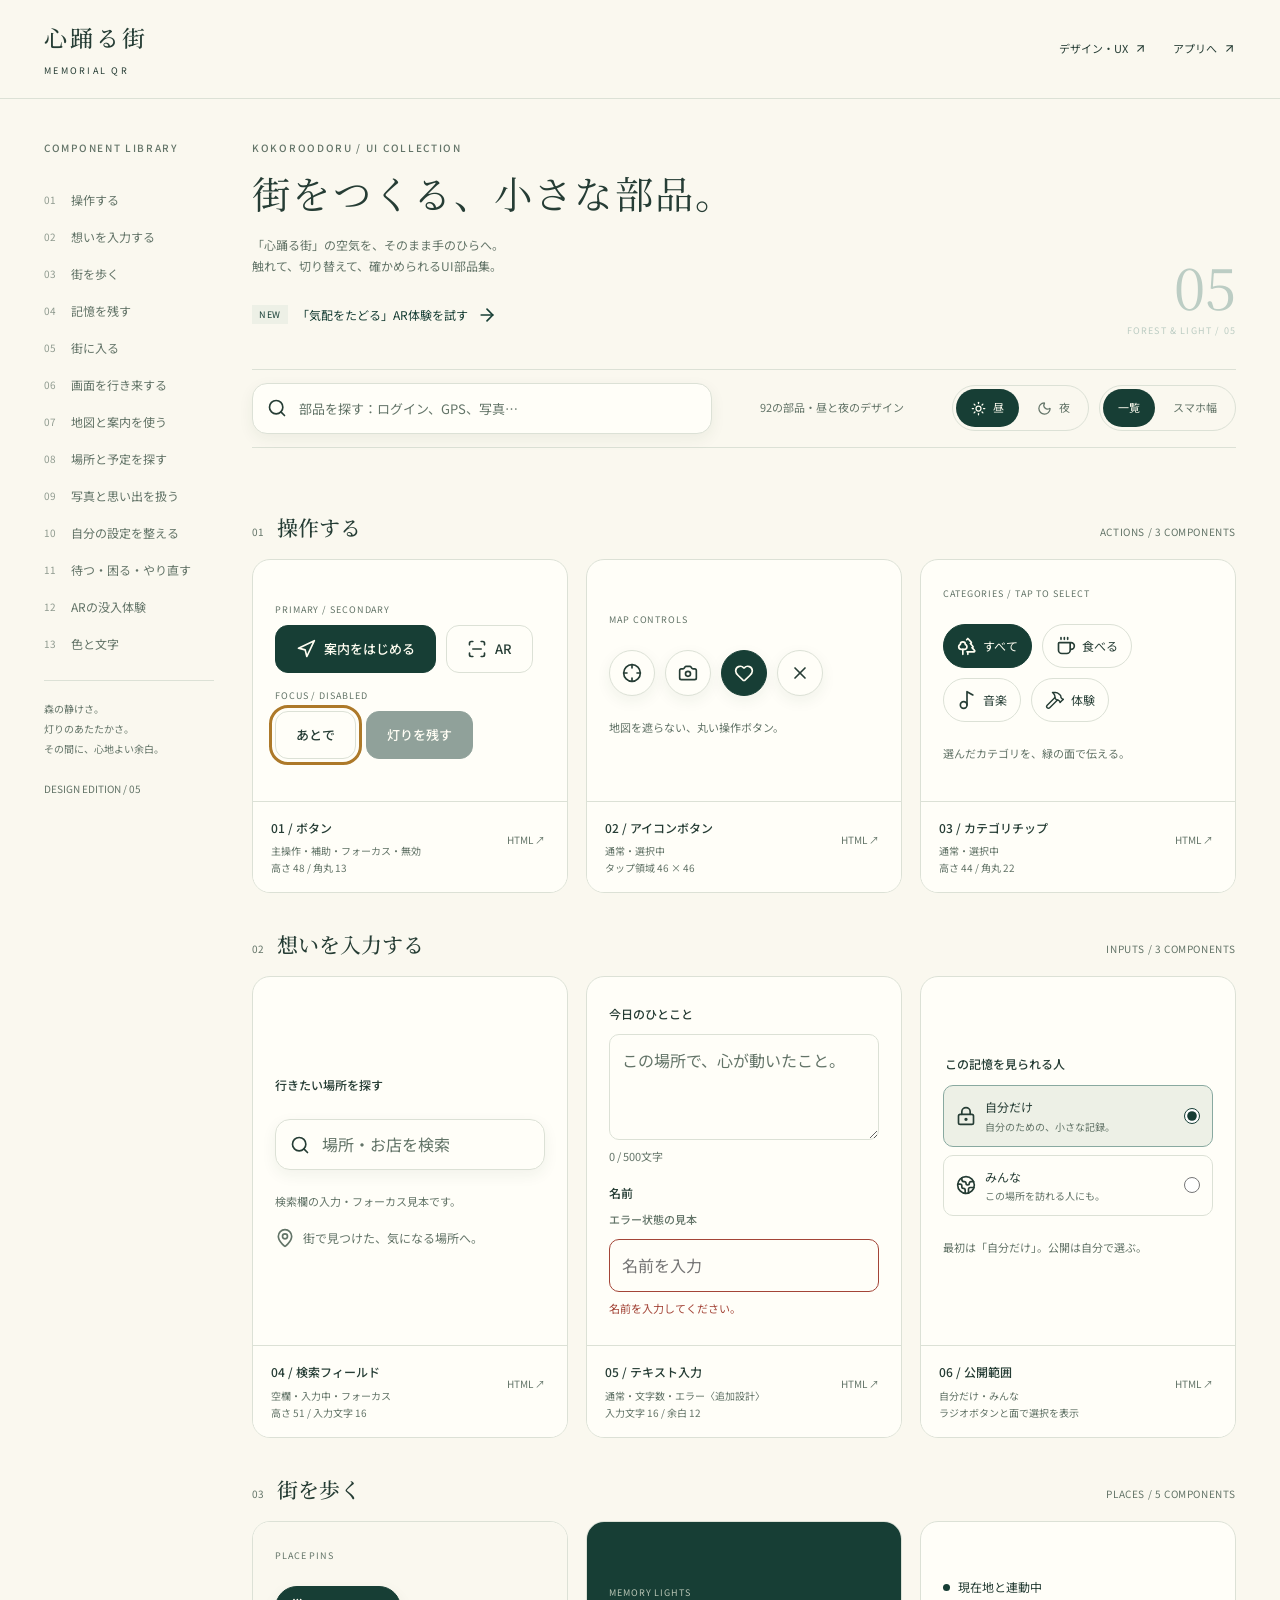
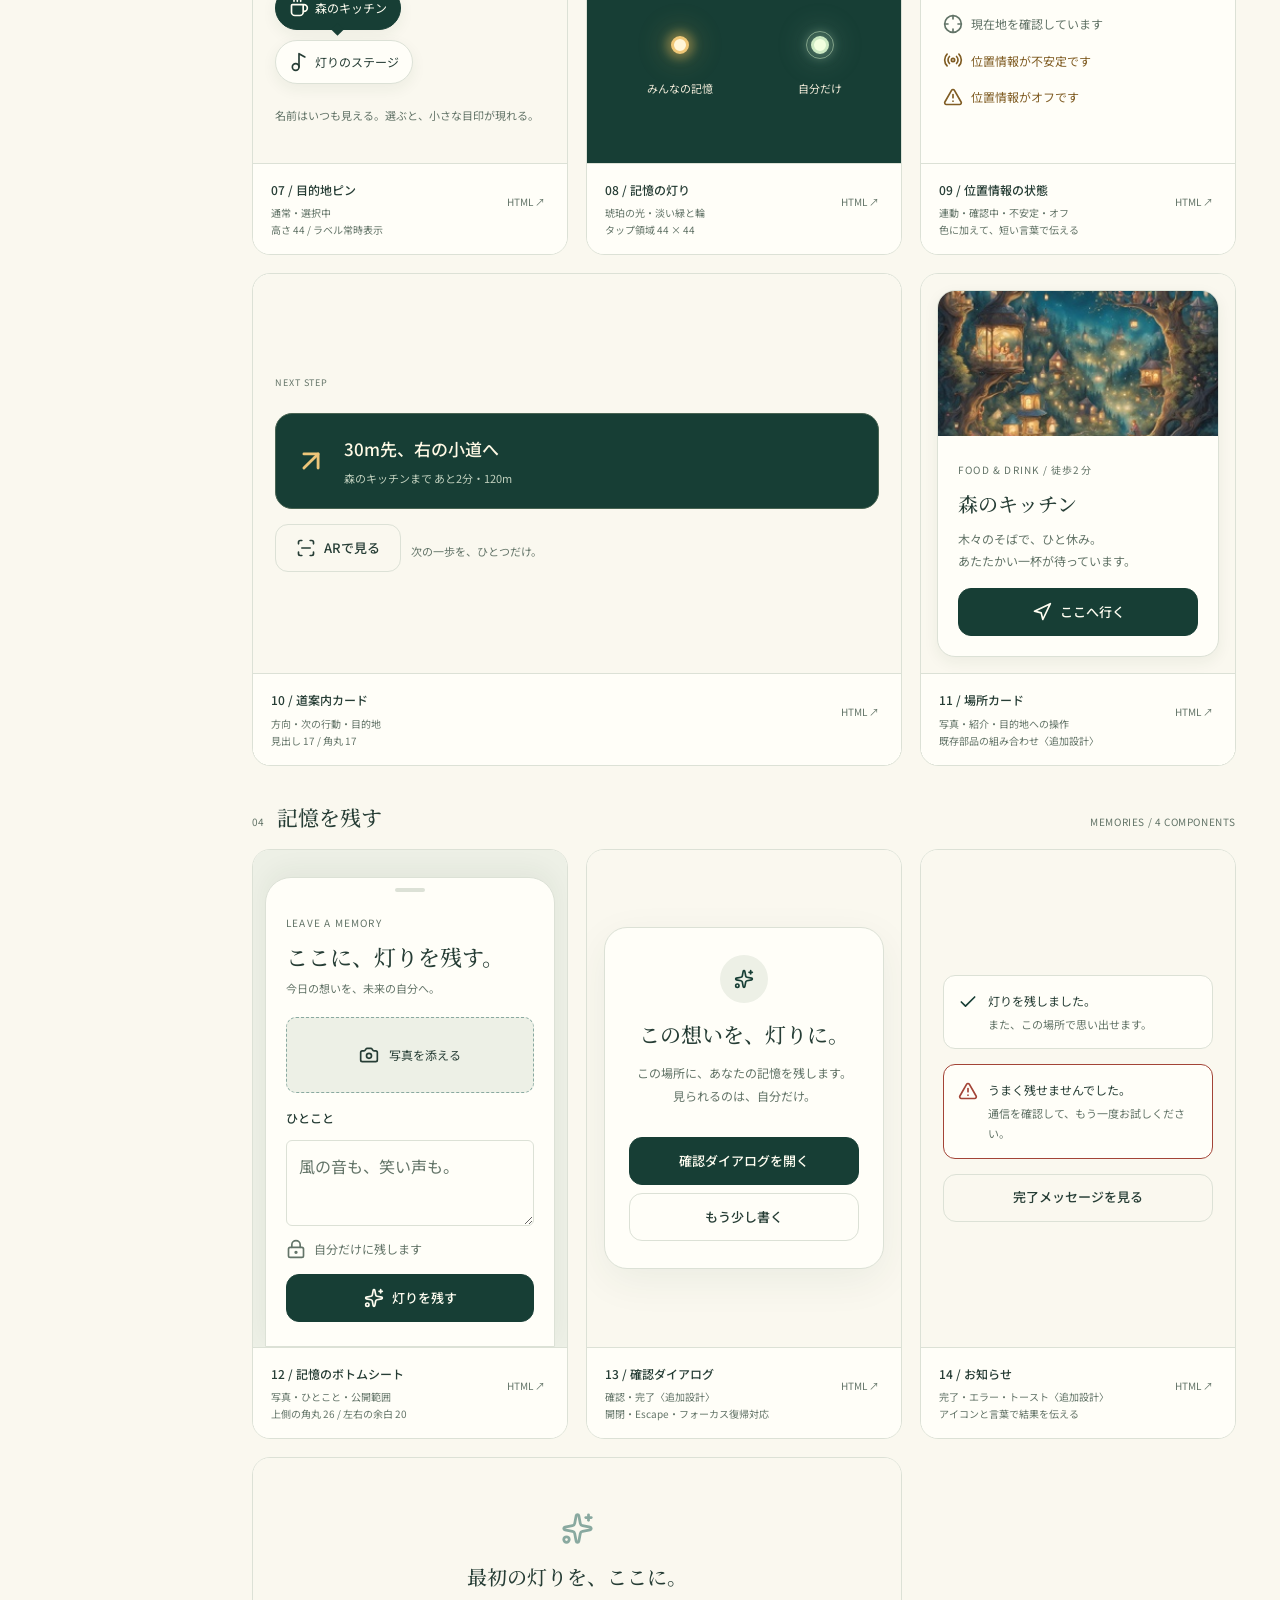
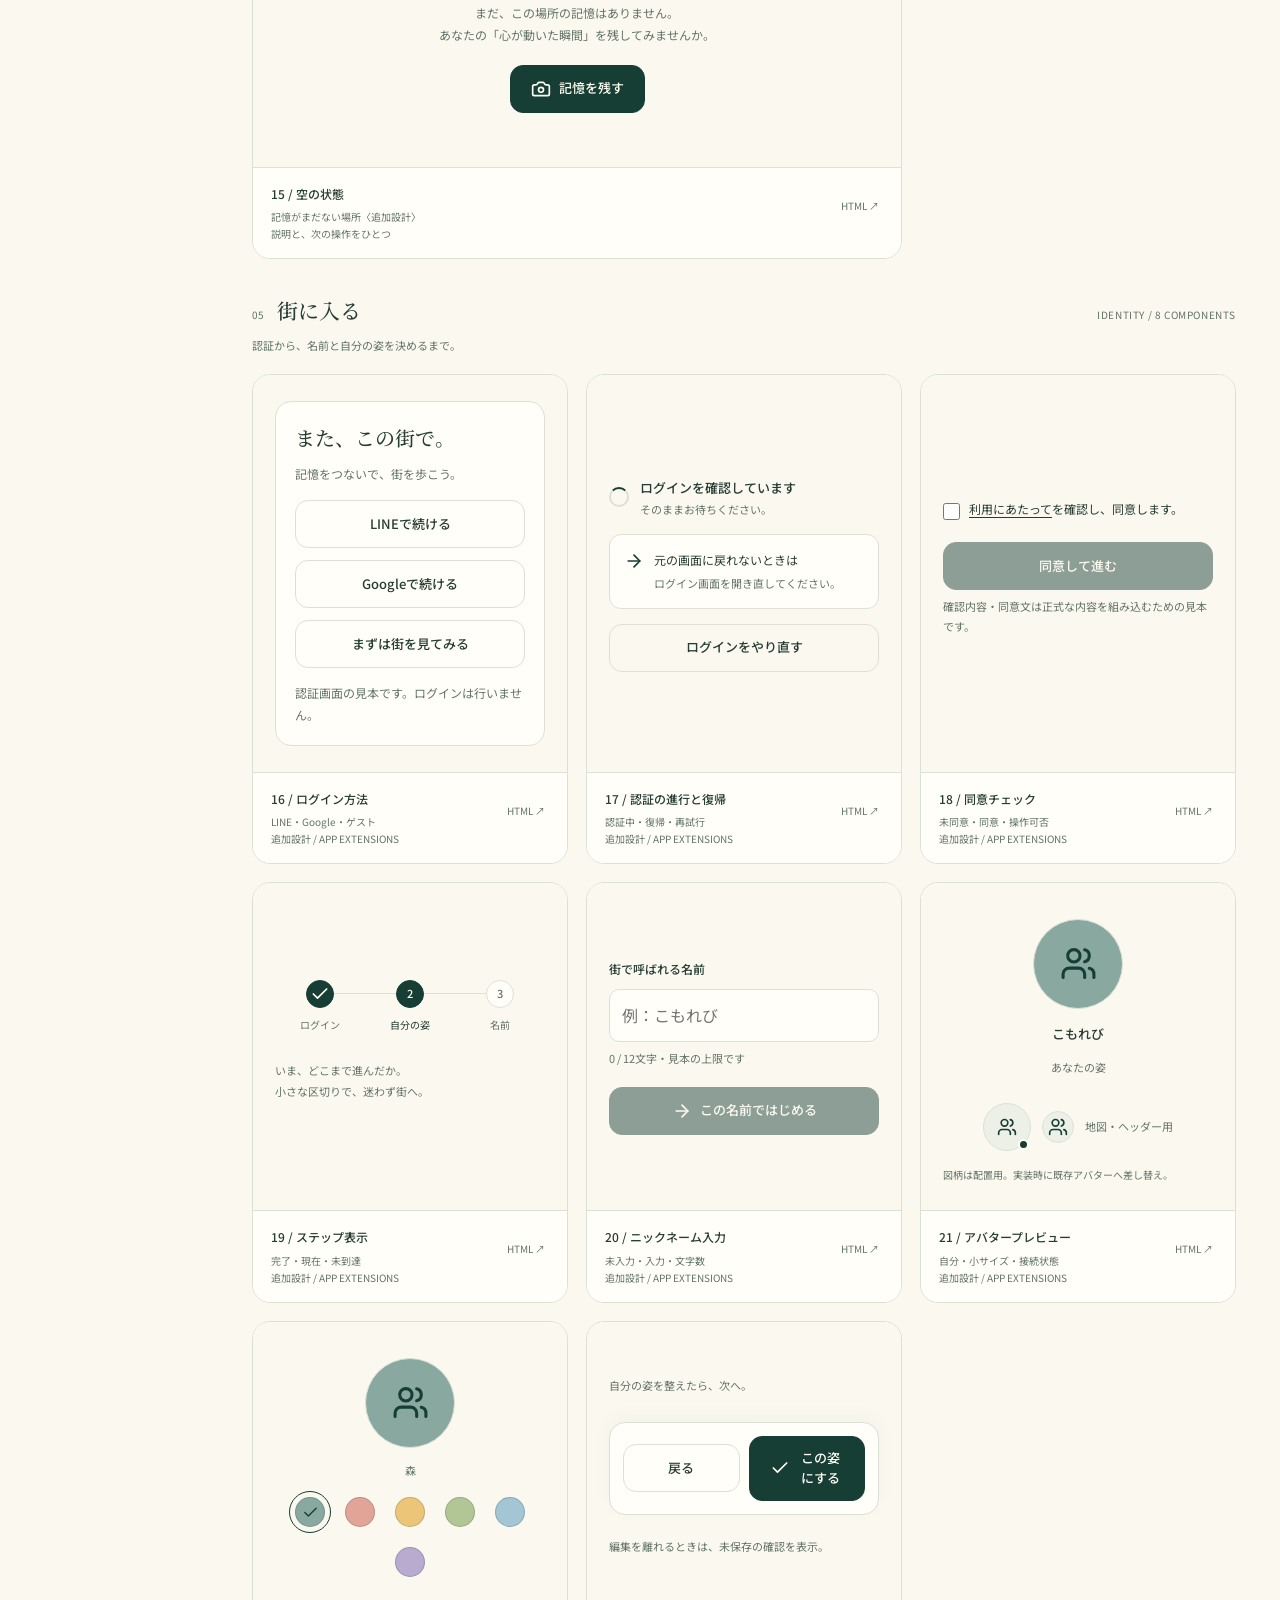
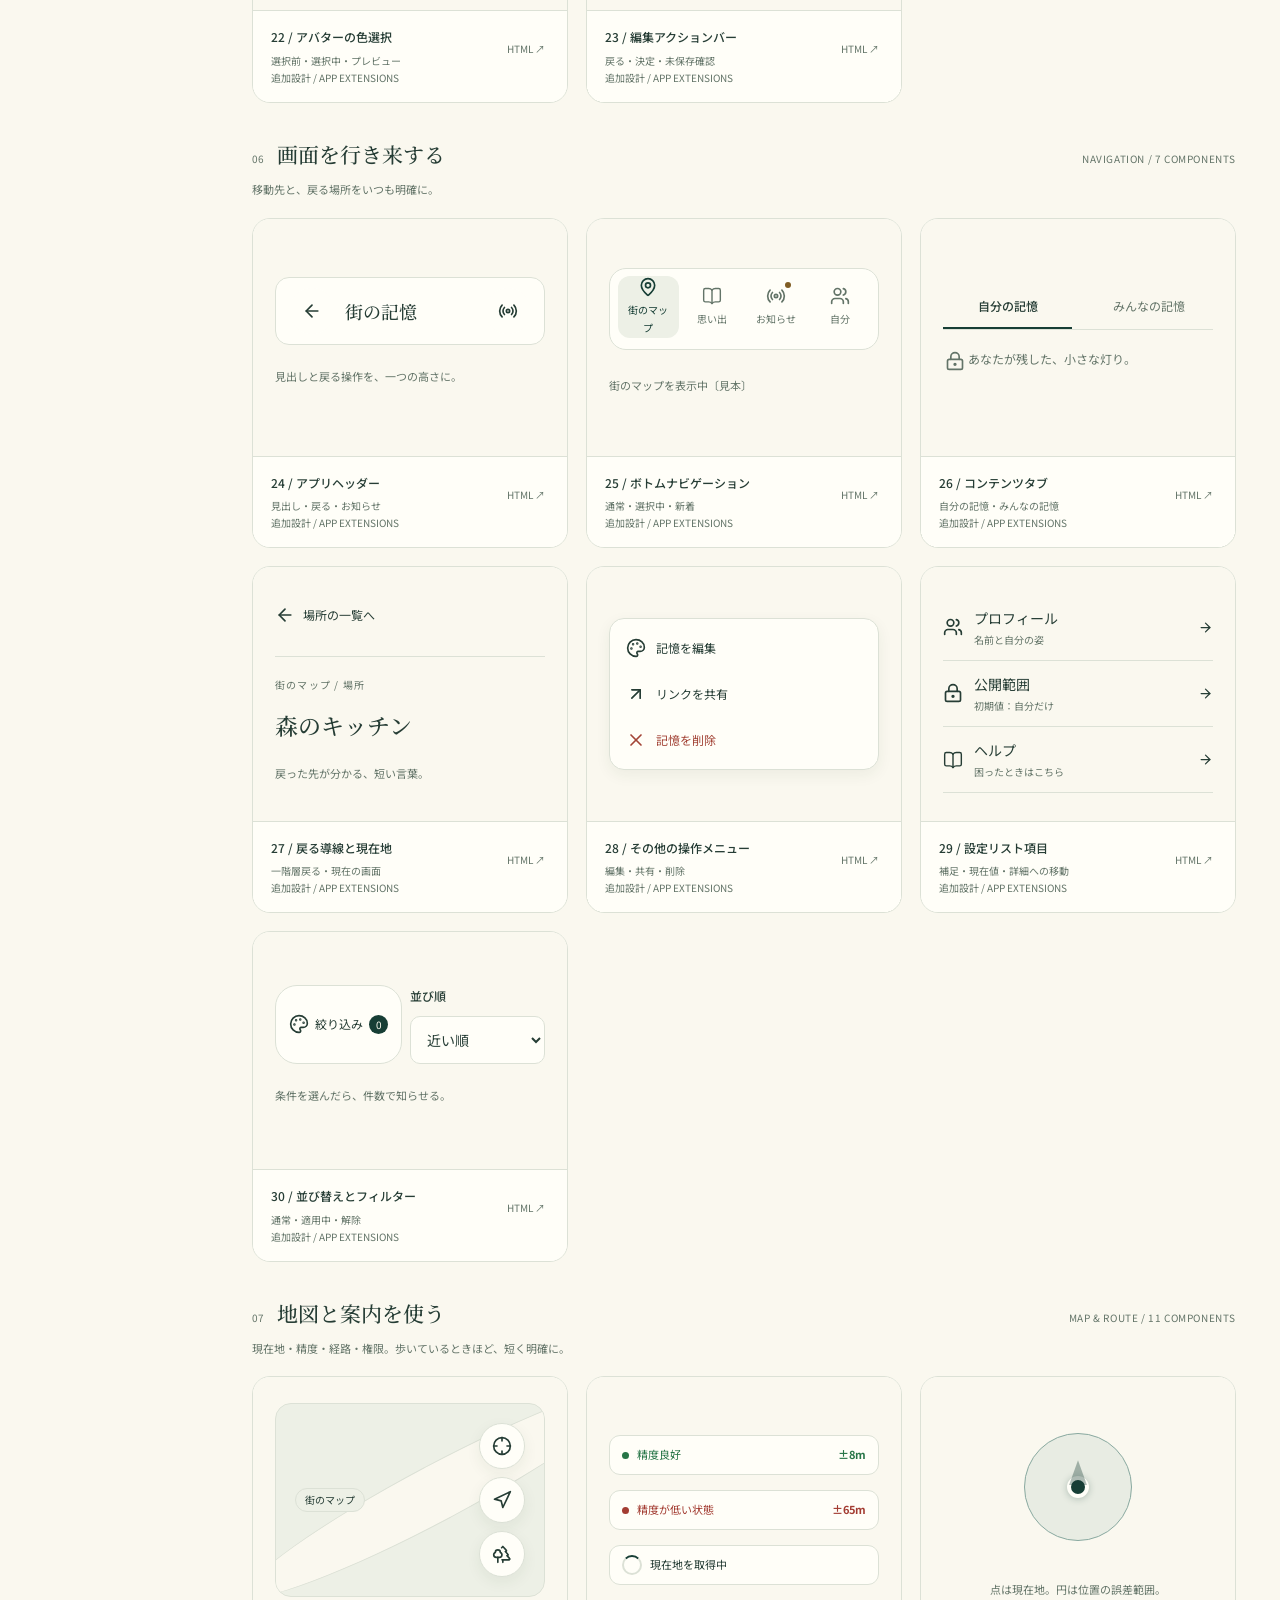
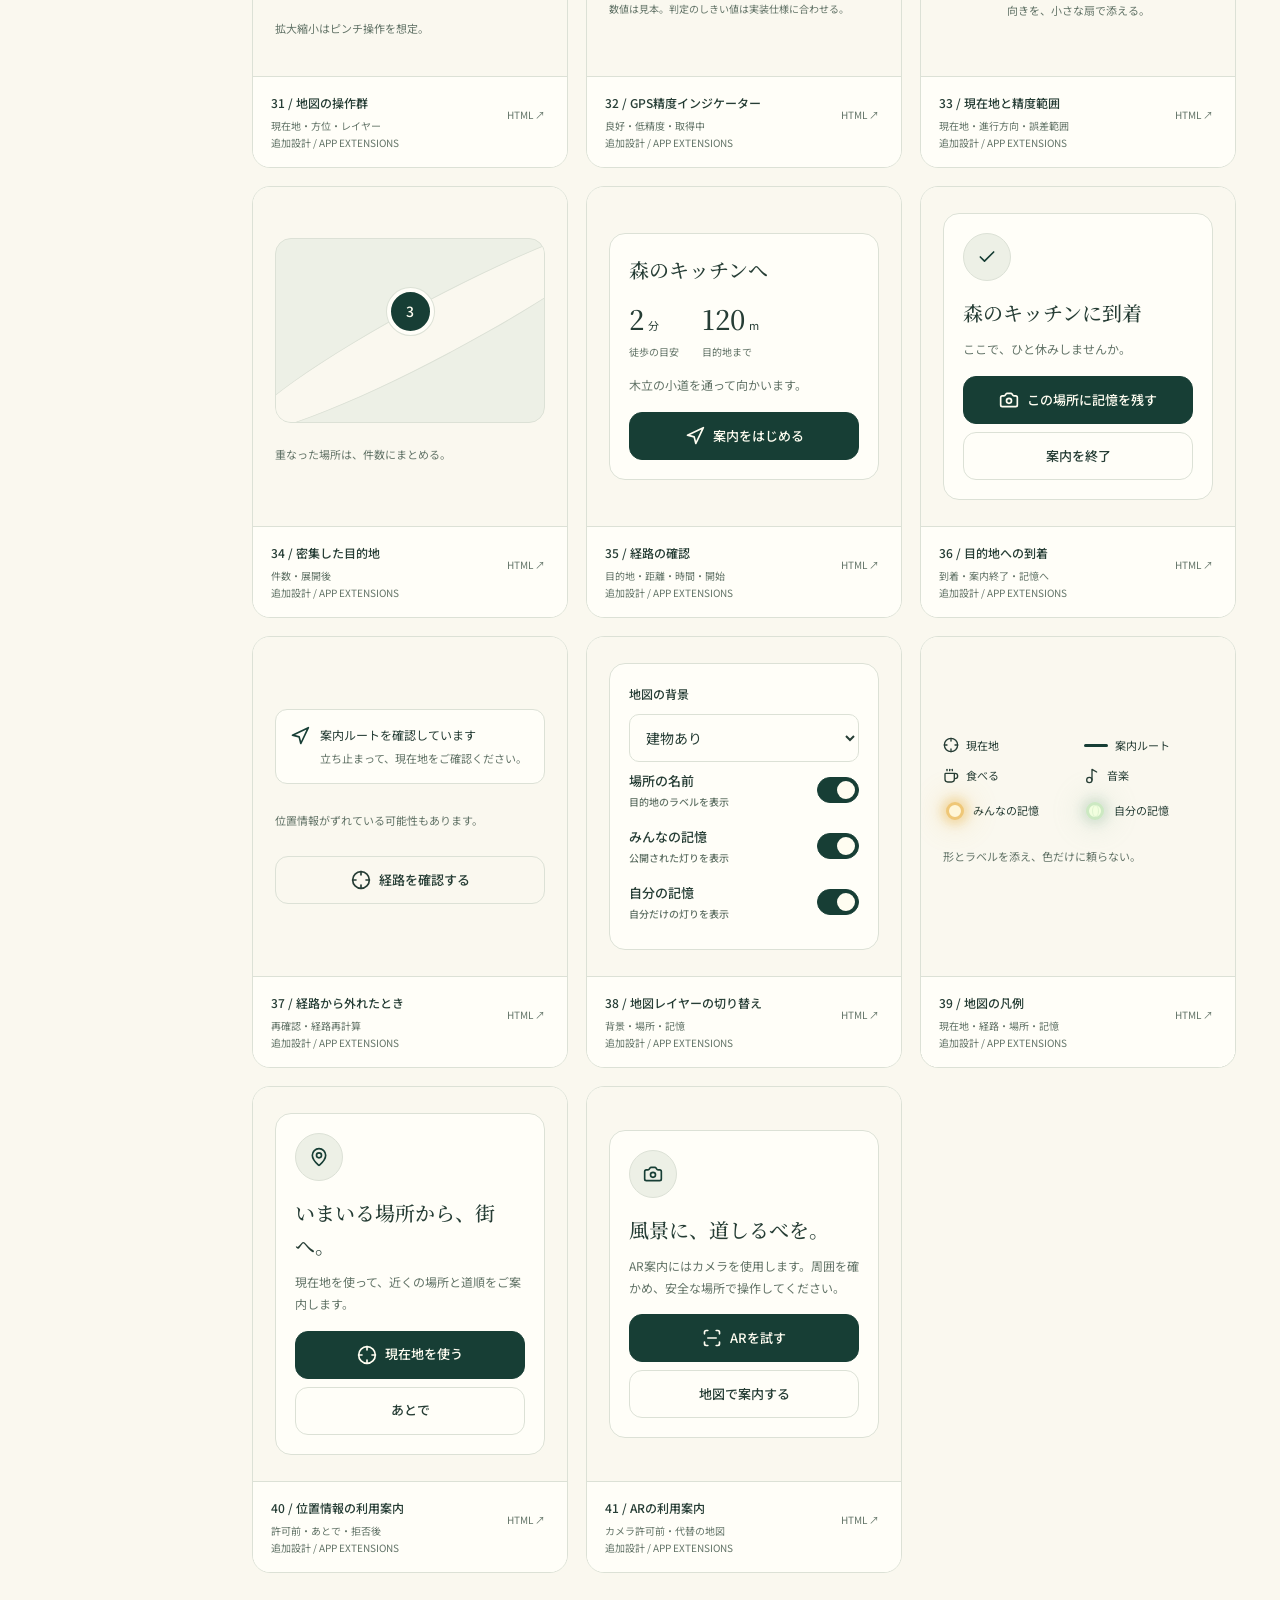
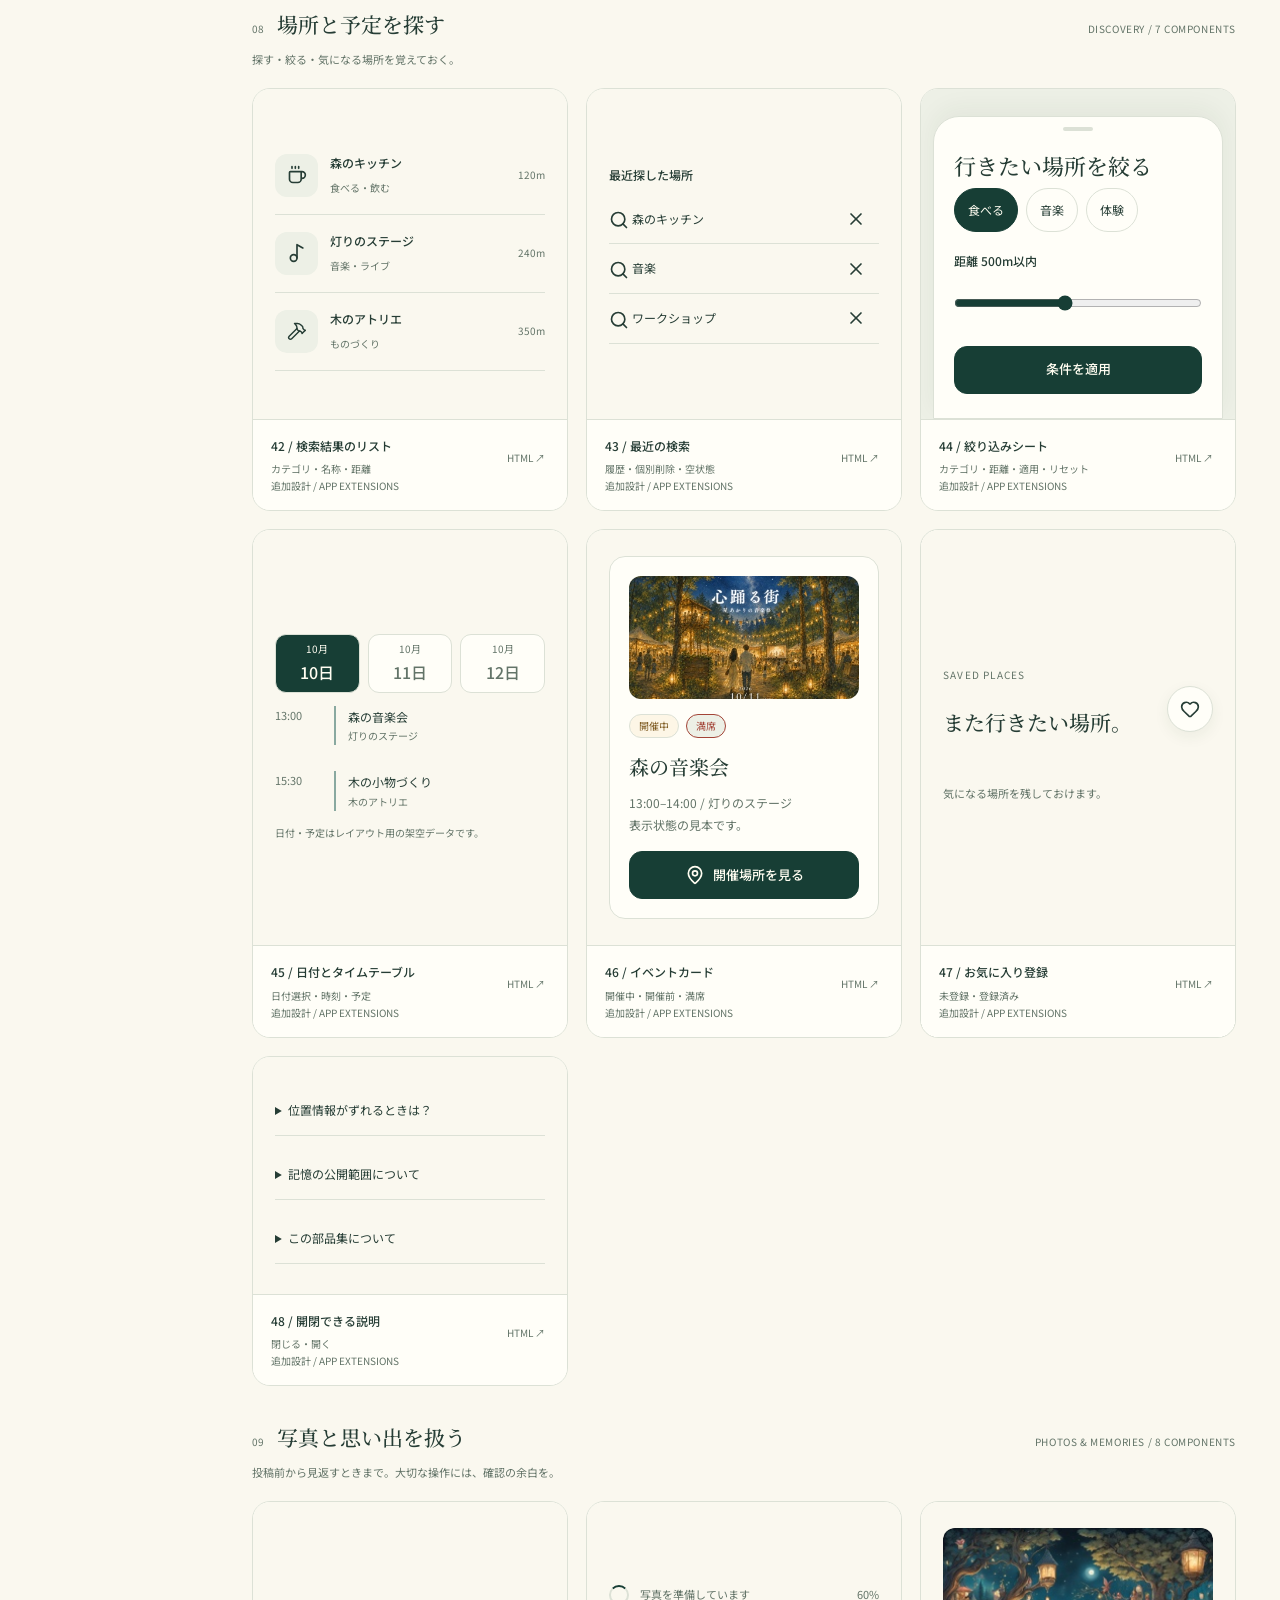
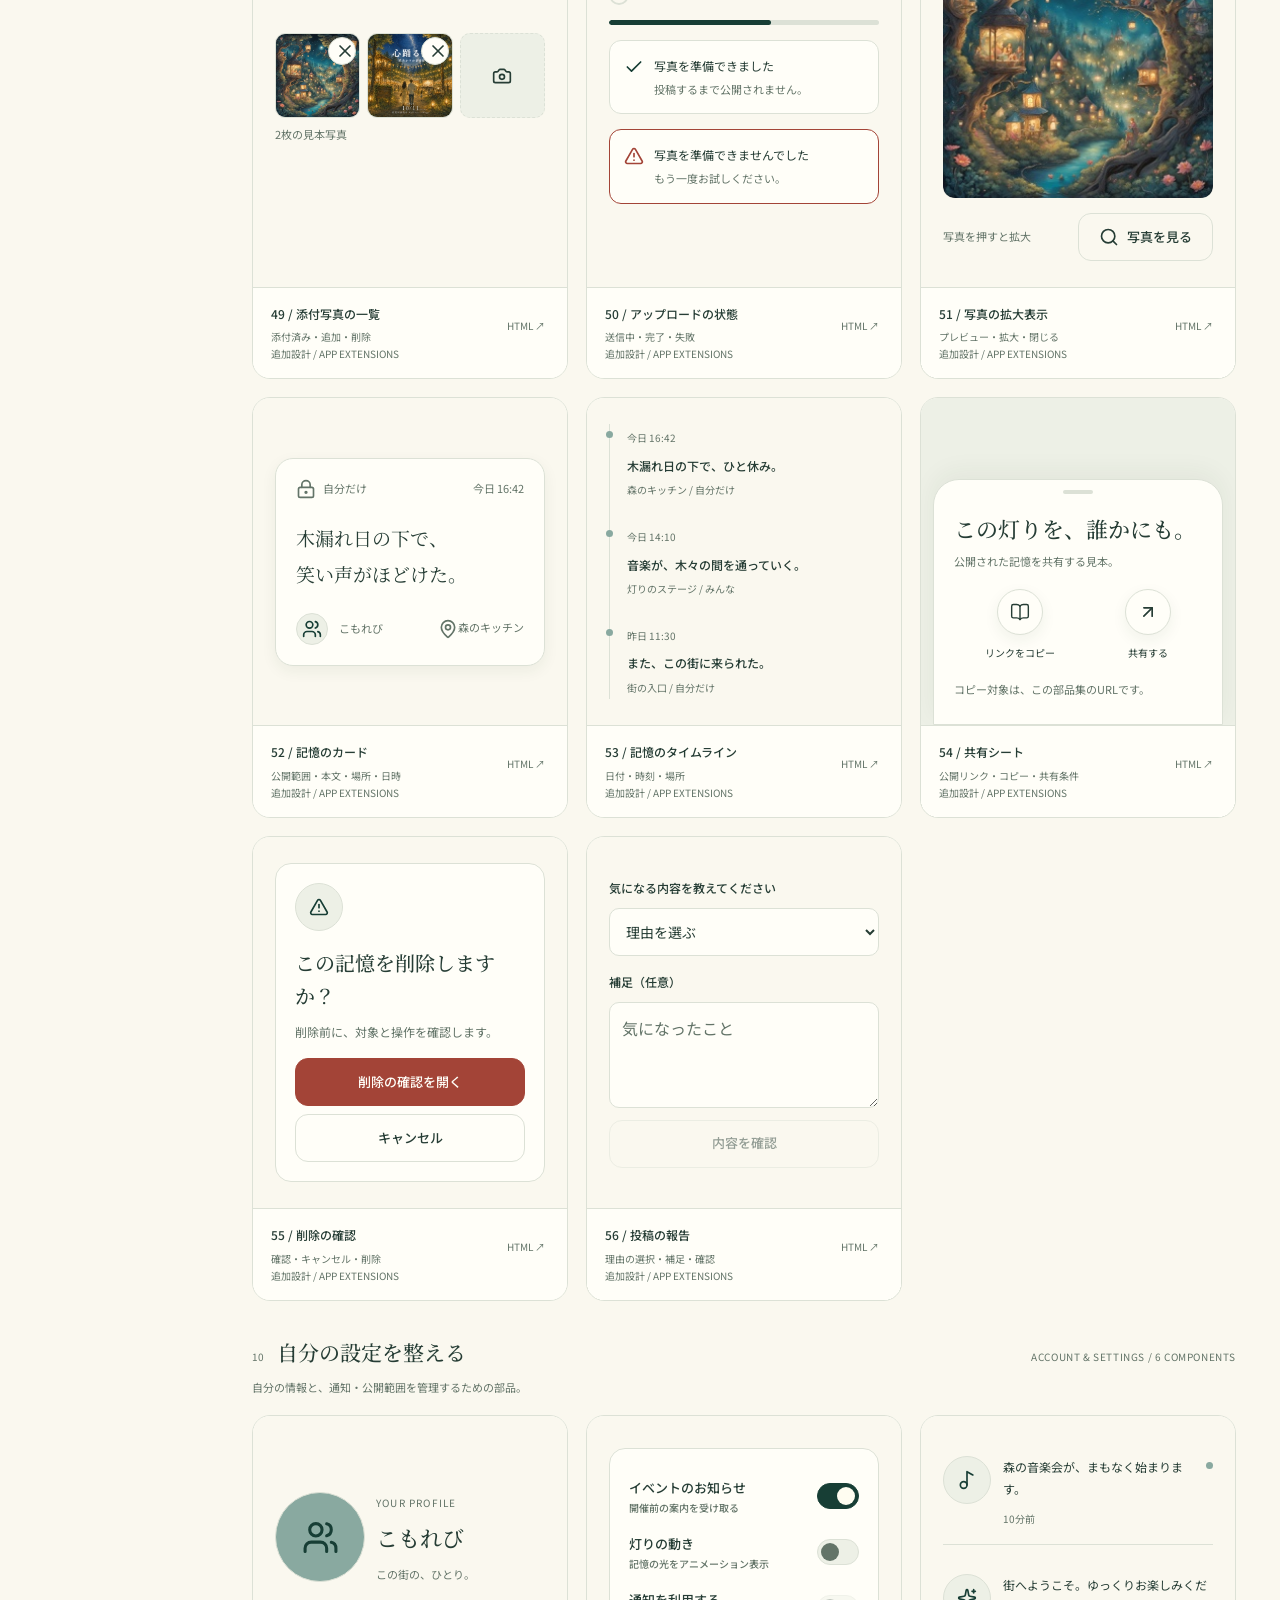
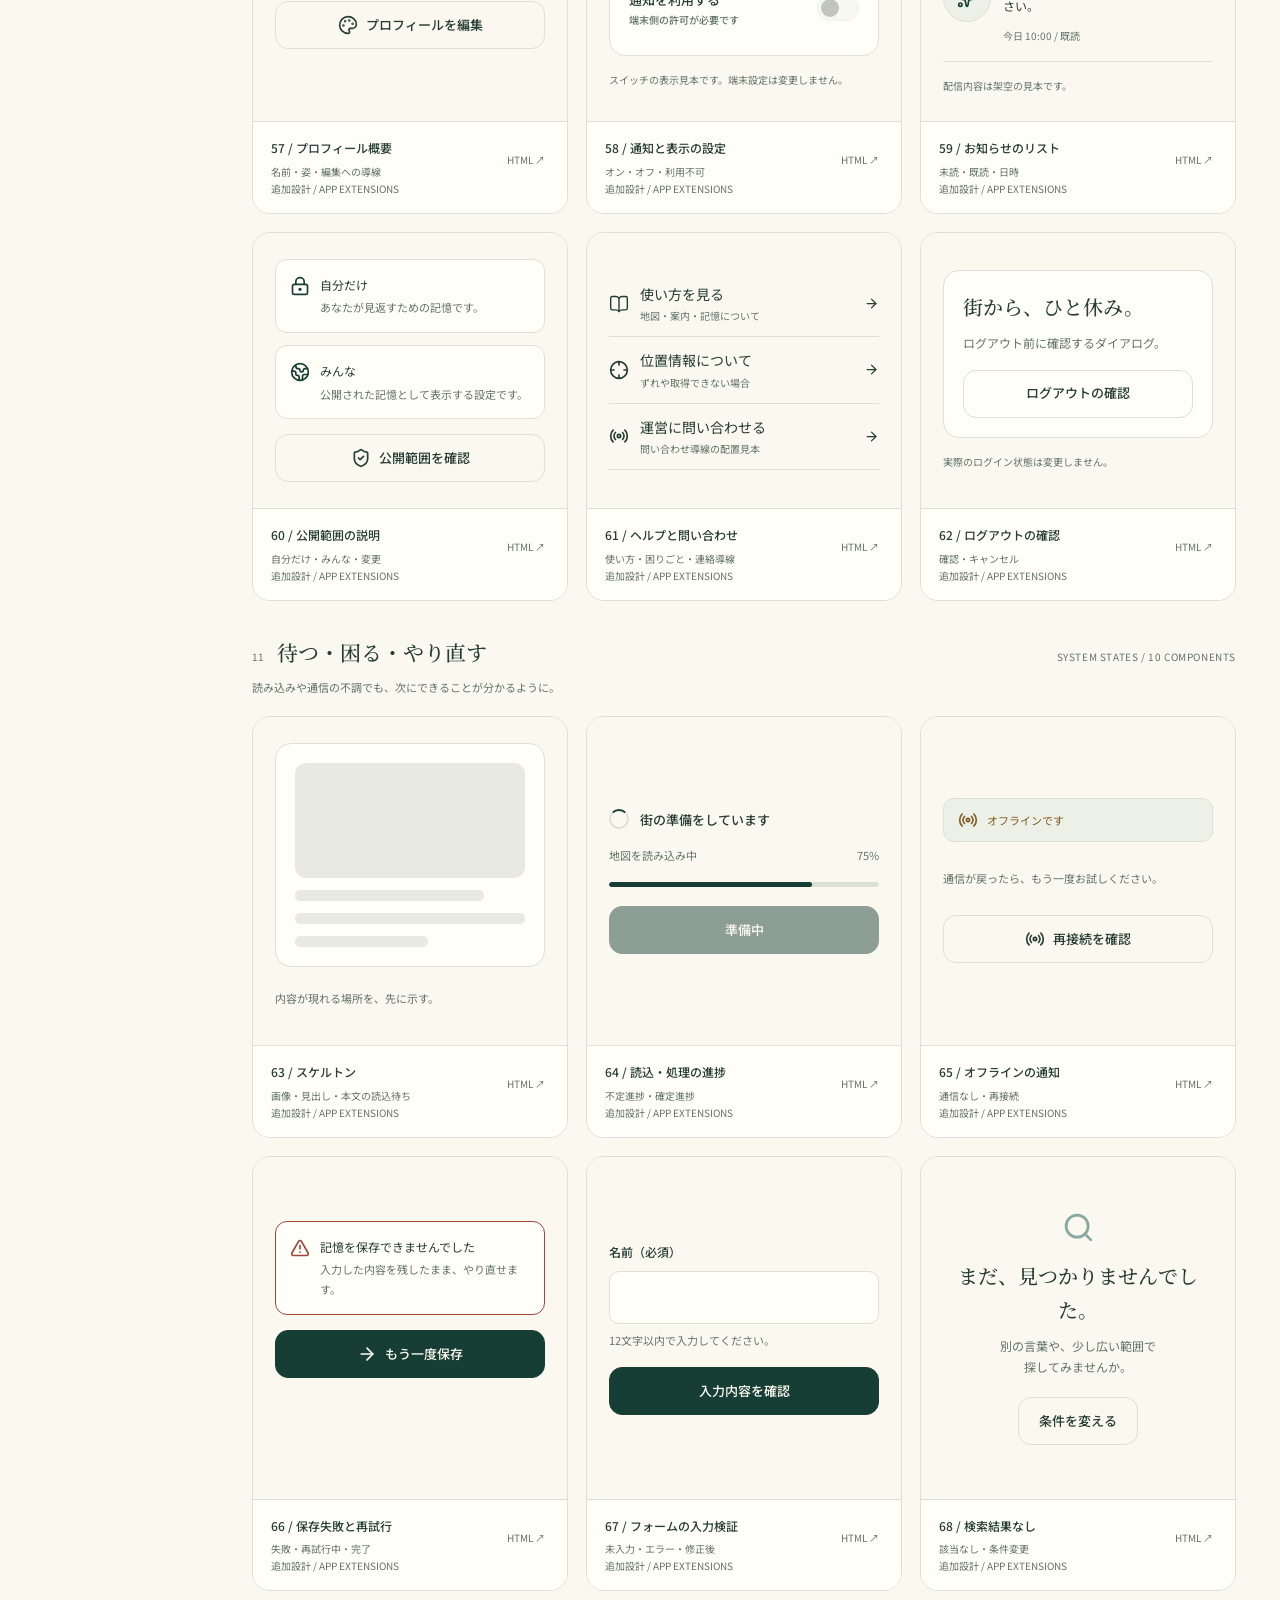
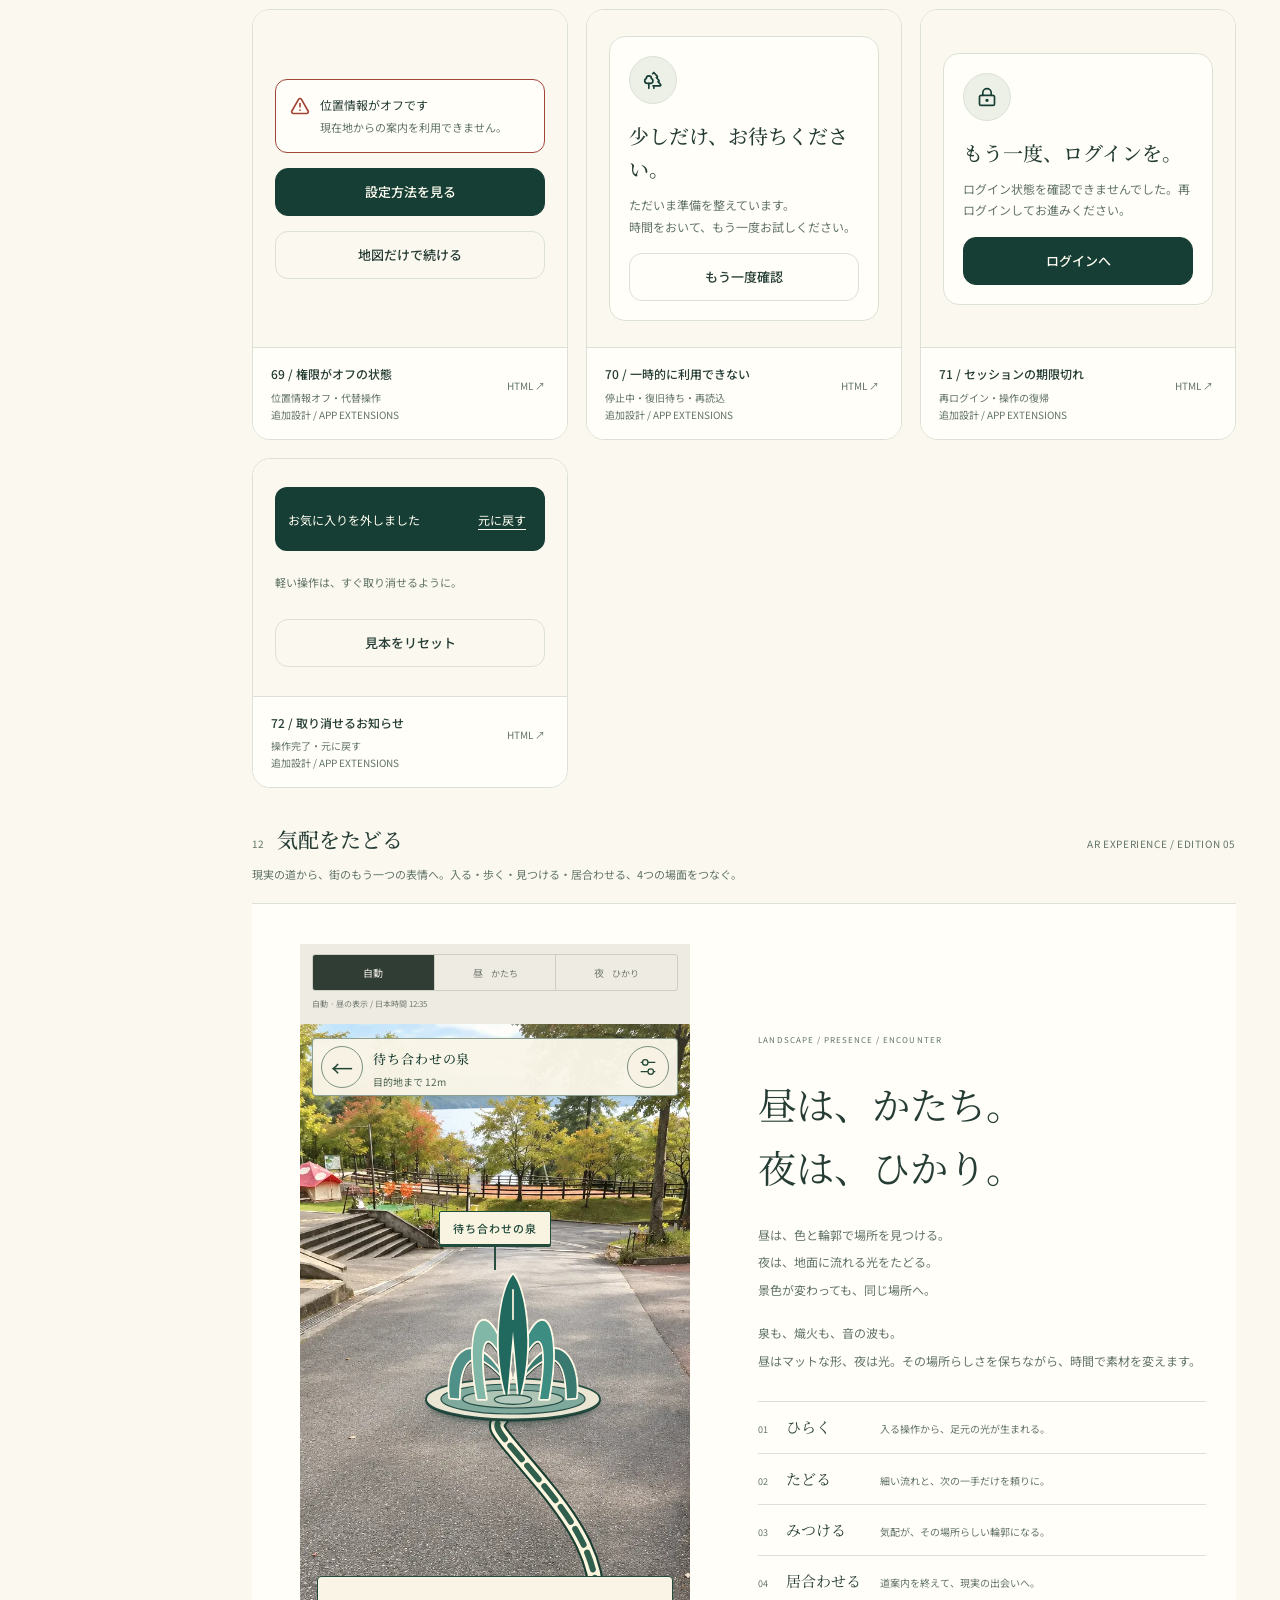
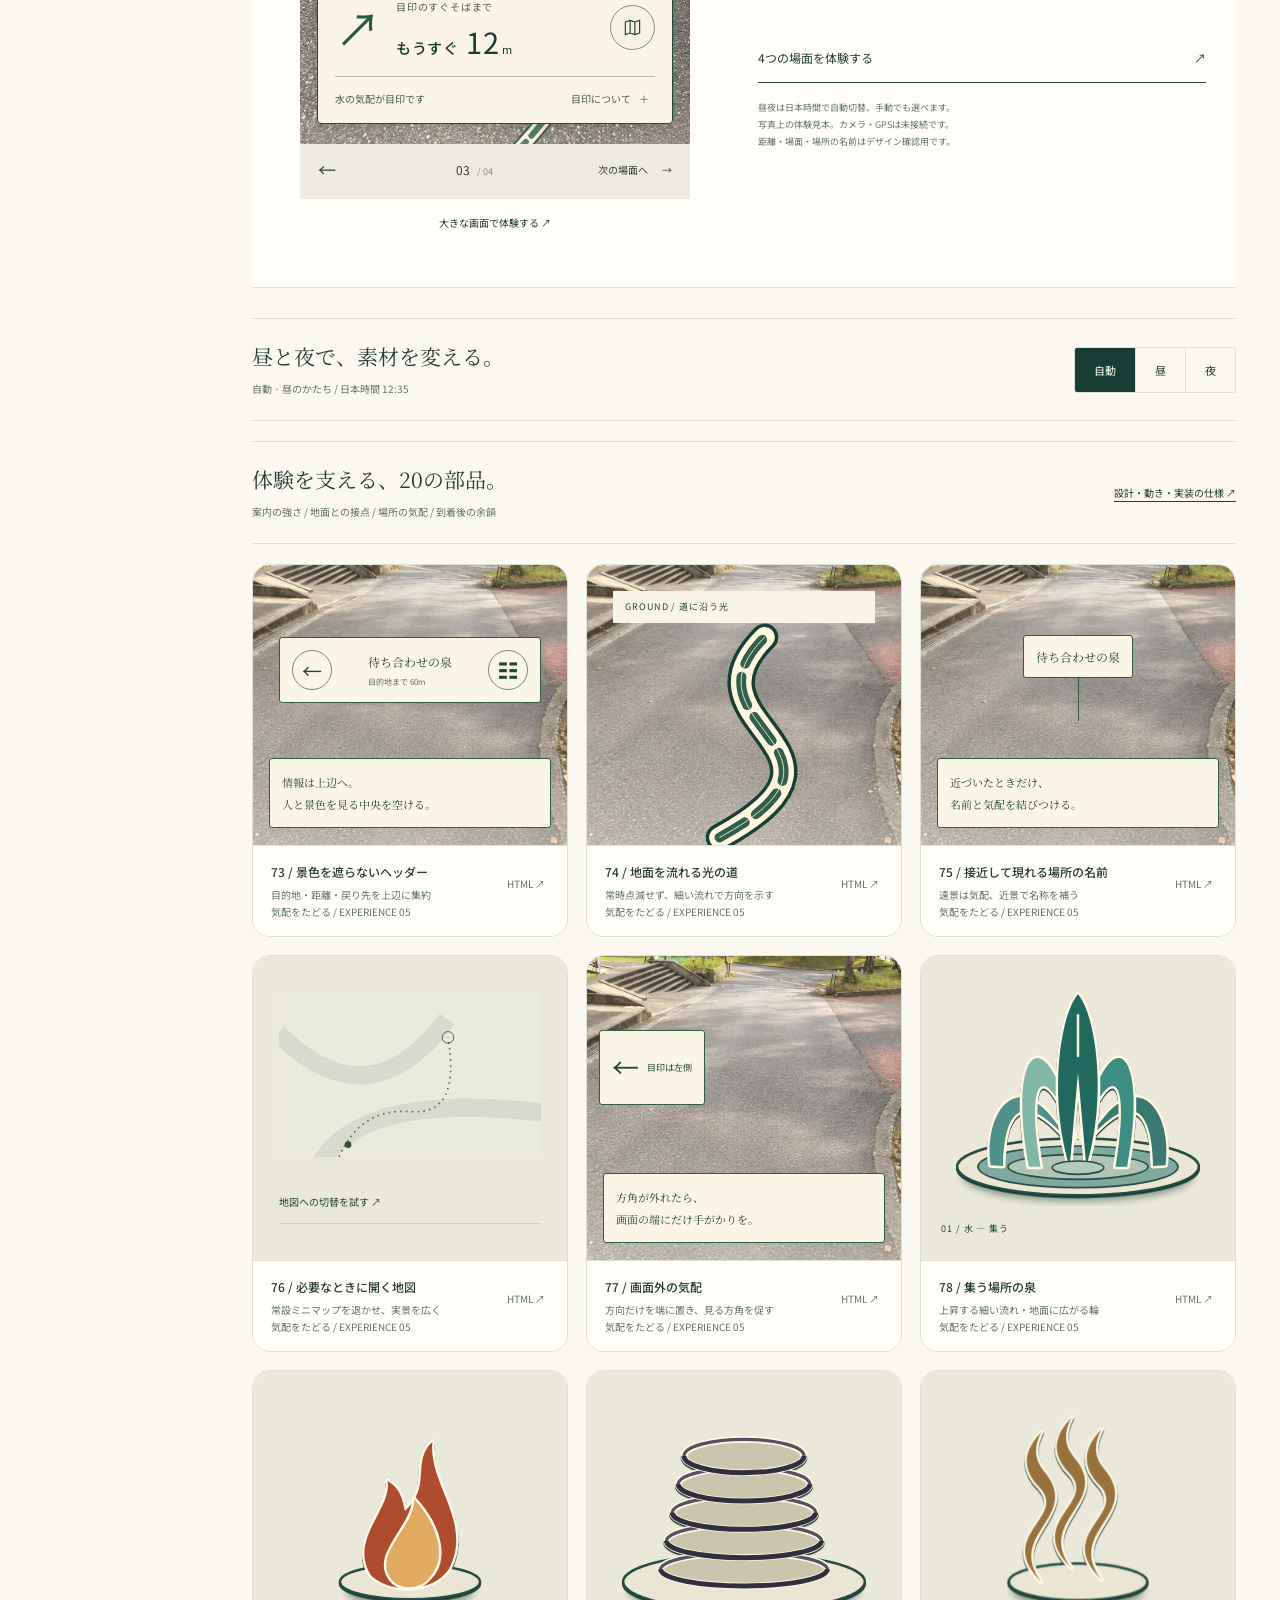
==== commit c8b77d42: "Keep destination labels clear of daytime spatial forms" ====
--- a/components/index.html
+++ b/components/index.html
@@ -32,8 +32,8 @@
 <article class="specimen wide"><div class="sample plain"><div class="ui-empty"><svg xmlns="http://www.w3.org/2000/svg" width="20" height="20" viewBox="0 0 24 24" fill="none" stroke="currentColor" stroke-width="2" stroke-linecap="round" stroke-linejoin="round" class="lucide lucide-sparkles lucide-stars" aria-hidden="true"><path d="M11.017 2.814a1 1 0 0 1 1.966 0l1.051 5.558a2 2 0 0 0 1.594 1.594l5.558 1.051a1 1 0 0 1 0 1.966l-5.558 1.051a2 2 0 0 0-1.594 1.594l-1.051 5.558a1 1 0 0 1-1.966 0l-1.051-5.558a2 2 0 0 0-1.594-1.594l-5.558-1.051a1 1 0 0 1 0-1.966l5.558-1.051a2 2 0 0 0 1.594-1.594z"></path><path d="M20 2v4"></path><path d="M22 4h-4"></path><circle cx="4" cy="20" r="2"></circle></svg><h3>最初の灯りを、ここに。</h3><p>まだ、この場所の記憶はありません。<br>あなたの「心が動いた瞬間」を残してみませんか。</p><button class="ui-button" data-open-dialog><svg xmlns="http://www.w3.org/2000/svg" width="20" height="20" viewBox="0 0 24 24" fill="none" stroke="currentColor" stroke-width="2" stroke-linecap="round" stroke-linejoin="round" class="lucide lucide-camera" aria-hidden="true"><path d="M13.997 4a2 2 0 0 1 1.76 1.05l.486.9A2 2 0 0 0 18.003 7H20a2 2 0 0 1 2 2v9a2 2 0 0 1-2 2H4a2 2 0 0 1-2-2V9a2 2 0 0 1 2-2h1.997a2 2 0 0 0 1.759-1.048l.489-.904A2 2 0 0 1 10.004 4z"></path><circle cx="12" cy="13" r="3"></circle></svg>記憶を残す</button></div></div><div class="spec-meta"><div><h3>15 / 空の状態</h3><p>記憶がまだない場所〈追加設計〉<br>説明と、次の操作をひとつ</p></div><button class="copy" aria-label="空の状態のHTMLをコピー">HTML ↗</button></div></article>
 </div></section>
 <section aria-labelledby="identity" data-library-section><div class="section-title"><h2 id="identity"><span>05</span>街に入る</h2><span>IDENTITY / 8 COMPONENTS</span></div><p class="section-description">認証から、名前と自分の姿を決めるまで。</p><div class="grid"><article class="specimen" data-keywords="ログイン サインイン OAuth"><div class="sample plain"><div class="ui-panel"><h3>また、この街で。</h3><p>記憶をつないで、街を歩こう。</p><div class="ui-column"><button type="button" class="ui-button provider full" data-auth="LINE">LINEで続ける</button><button type="button" class="ui-button provider full" data-auth="Google">Googleで続ける</button><button type="button" class="ui-button secondary full" data-feedback="ゲストで街を見る導線の見本です。">まずは街を見てみる</button></div><p class="ui-help" style="margin:14px 0 0">認証画面の見本です。ログインは行いません。</p></div></div><div class="spec-meta"><div><h3>16 / ログイン方法</h3><p>LINE・Google・ゲスト<br>追加設計 / APP EXTENSIONS</p></div><button type="button" class="copy" aria-label="ログイン方法のHTMLをコピー">HTML ↗</button></div></article><article class="specimen" data-keywords="LINE 復帰 callback"><div class="sample plain"><div class="ui-row"><span class="ui-spinner" aria-hidden="true"></span><div><strong class="ui-title">ログインを確認しています</strong><div class="ui-small">そのままお待ちください。</div></div></div><div class="ui-notice "><svg xmlns="http://www.w3.org/2000/svg" width="20" height="20" viewBox="0 0 24 24" fill="none" stroke="currentColor" stroke-width="2" stroke-linecap="round" stroke-linejoin="round" class="lucide lucide-arrow-right" aria-hidden="true"><path d="M5 12h14"></path><path d="m12 5 7 7-7 7"></path></svg><div>元の画面に戻れないときは<small>ログイン画面を開き直してください。</small></div></div><button type="button" class="ui-button secondary" data-auth="ログイン">ログインをやり直す</button></div><div class="spec-meta"><div><h3>17 / 認証の進行と復帰</h3><p>認証中・復帰・再試行<br>追加設計 / APP EXTENSIONS</p></div><button type="button" class="copy" aria-label="認証の進行と復帰のHTMLをコピー">HTML ↗</button></div></article><article class="specimen" data-keywords="規約 プライバシーポリシー チェックボックス"><div class="sample plain"><div data-consent><label class="ui-check"><input type="checkbox" data-consent-check><span><button type="button" class="ui-inline-link" data-demo-dialog="terms">利用にあたって</button>を確認し、同意します。</span></label><button type="button" class="ui-button full" data-consent-next disabled data-feedback="同意後に進める状態の見本です。">同意して進む</button><p class="ui-help">確認内容・同意文は正式な内容を組み込むための見本です。</p></div></div><div class="spec-meta"><div><h3>18 / 同意チェック</h3><p>未同意・同意・操作可否<br>追加設計 / APP EXTENSIONS</p></div><button type="button" class="copy" aria-label="同意チェックのHTMLをコピー">HTML ↗</button></div></article><article class="specimen" data-keywords="オンボーディング 進捗"><div class="sample plain"><ol class="ui-steps"><li class="complete"><b><svg xmlns="http://www.w3.org/2000/svg" width="20" height="20" viewBox="0 0 24 24" fill="none" stroke="currentColor" stroke-width="2" stroke-linecap="round" stroke-linejoin="round" class="lucide lucide-check" aria-hidden="true"><path d="M20 6 9 17l-5-5"></path></svg></b>ログイン</li><li aria-current="step"><b>2</b>自分の姿</li><li><b>3</b>名前</li></ol><p class="ui-summary">いま、どこまで進んだか。<br>小さな区切りで、迷わず街へ。</p></div><div class="spec-meta"><div><h3>19 / ステップ表示</h3><p>完了・現在・未到達<br>追加設計 / APP EXTENSIONS</p></div><button type="button" class="copy" aria-label="ステップ表示のHTMLをコピー">HTML ↗</button></div></article><article class="specimen" data-keywords="プロフィール 名前"><div class="sample plain"><div data-nickname><label class="ui-label" for="nickname-demo">街で呼ばれる名前</label><input class="ui-input" id="nickname-demo" maxlength="12" placeholder="例：こもれび" autocomplete="off" aria-describedby="nickname-help"><span class="ui-help" id="nickname-help">0 / 12文字・見本の上限です</span><button type="button" class="ui-button full" style="margin-top:18px" data-nickname-next disabled data-feedback="名前を決めた後の操作見本です。"><svg xmlns="http://www.w3.org/2000/svg" width="20" height="20" viewBox="0 0 24 24" fill="none" stroke="currentColor" stroke-width="2" stroke-linecap="round" stroke-linejoin="round" class="lucide lucide-arrow-right" aria-hidden="true"><path d="M5 12h14"></path><path d="m12 5 7 7-7 7"></path></svg>この名前ではじめる</button></div></div><div class="spec-meta"><div><h3>20 / ニックネーム入力</h3><p>未入力・入力・文字数<br>追加設計 / APP EXTENSIONS</p></div><button type="button" class="copy" aria-label="ニックネーム入力のHTMLをコピー">HTML ↗</button></div></article><article class="specimen" data-keywords="ユーザー キャラクター アイコン"><div class="sample plain"><div class="ui-avatar-stage"><span class="ui-avatar large" aria-label="アバター配置用の仮アイコン"><svg xmlns="http://www.w3.org/2000/svg" width="20" height="20" viewBox="0 0 24 24" fill="none" stroke="currentColor" stroke-width="2" stroke-linecap="round" stroke-linejoin="round" class="lucide lucide-users" aria-hidden="true"><path d="M16 21v-2a4 4 0 0 0-4-4H6a4 4 0 0 0-4 4v2"></path><path d="M16 3.128a4 4 0 0 1 0 7.744"></path><path d="M22 21v-2a4 4 0 0 0-3-3.87"></path><circle cx="9" cy="7" r="4"></circle></svg></span><strong class="ui-title">こもれび</strong><span class="ui-small">あなたの姿</span></div><div class="ui-row" style="justify-content:center"><span class="ui-avatar"><svg xmlns="http://www.w3.org/2000/svg" width="20" height="20" viewBox="0 0 24 24" fill="none" stroke="currentColor" stroke-width="2" stroke-linecap="round" stroke-linejoin="round" class="lucide lucide-users" aria-hidden="true"><path d="M16 21v-2a4 4 0 0 0-4-4H6a4 4 0 0 0-4 4v2"></path><path d="M16 3.128a4 4 0 0 1 0 7.744"></path><path d="M22 21v-2a4 4 0 0 0-3-3.87"></path><circle cx="9" cy="7" r="4"></circle></svg><i class="ui-presence" aria-hidden="true"></i></span><span class="ui-avatar small"><svg xmlns="http://www.w3.org/2000/svg" width="20" height="20" viewBox="0 0 24 24" fill="none" stroke="currentColor" stroke-width="2" stroke-linecap="round" stroke-linejoin="round" class="lucide lucide-users" aria-hidden="true"><path d="M16 21v-2a4 4 0 0 0-4-4H6a4 4 0 0 0-4 4v2"></path><path d="M16 3.128a4 4 0 0 1 0 7.744"></path><path d="M22 21v-2a4 4 0 0 0-3-3.87"></path><circle cx="9" cy="7" r="4"></circle></svg></span><span class="ui-small">地図・ヘッダー用</span></div><p class="state-note">図柄は配置用。実装時に既存アバターへ差し替え。</p></div><div class="spec-meta"><div><h3>21 / アバタープレビュー</h3><p>自分・小サイズ・接続状態<br>追加設計 / APP EXTENSIONS</p></div><button type="button" class="copy" aria-label="アバタープレビューのHTMLをコピー">HTML ↗</button></div></article><article class="specimen" data-keywords="カラーパレット hue"><div class="sample plain"><div data-color-picker><div class="ui-avatar-stage"><span class="ui-avatar large ui-color-preview"><svg xmlns="http://www.w3.org/2000/svg" width="20" height="20" viewBox="0 0 24 24" fill="none" stroke="currentColor" stroke-width="2" stroke-linecap="round" stroke-linejoin="round" class="lucide lucide-users" aria-hidden="true"><path d="M16 21v-2a4 4 0 0 0-4-4H6a4 4 0 0 0-4 4v2"></path><path d="M16 3.128a4 4 0 0 1 0 7.744"></path><path d="M22 21v-2a4 4 0 0 0-3-3.87"></path><circle cx="9" cy="7" r="4"></circle></svg></span><span class="ui-small" data-color-name>森</span></div><div class="ui-color-options" role="group" aria-label="アバターの色"><button type="button" class="ui-color" style="--color:#89a9a0" aria-label="森" aria-pressed="true" data-color="#89a9a0" data-color-label="森"><svg xmlns="http://www.w3.org/2000/svg" width="20" height="20" viewBox="0 0 24 24" fill="none" stroke="currentColor" stroke-width="2" stroke-linecap="round" stroke-linejoin="round" class="lucide lucide-check" aria-hidden="true"><path d="M20 6 9 17l-5-5"></path></svg></button><button type="button" class="ui-color" style="--color:#e1a497" aria-label="珊瑚" aria-pressed="false" data-color="#e1a497" data-color-label="珊瑚"><svg xmlns="http://www.w3.org/2000/svg" width="20" height="20" viewBox="0 0 24 24" fill="none" stroke="currentColor" stroke-width="2" stroke-linecap="round" stroke-linejoin="round" class="lucide lucide-check" aria-hidden="true"><path d="M20 6 9 17l-5-5"></path></svg></button><button type="button" class="ui-color" style="--color:#edc579" aria-label="琥珀" aria-pressed="false" data-color="#edc579" data-color-label="琥珀"><svg xmlns="http://www.w3.org/2000/svg" width="20" height="20" viewBox="0 0 24 24" fill="none" stroke="currentColor" stroke-width="2" stroke-linecap="round" stroke-linejoin="round" class="lucide lucide-check" aria-hidden="true"><path d="M20 6 9 17l-5-5"></path></svg></button><button type="button" class="ui-color" style="--color:#b2c695" aria-label="若葉" aria-pressed="false" data-color="#b2c695" data-color-label="若葉"><svg xmlns="http://www.w3.org/2000/svg" width="20" height="20" viewBox="0 0 24 24" fill="none" stroke="currentColor" stroke-width="2" stroke-linecap="round" stroke-linejoin="round" class="lucide lucide-check" aria-hidden="true"><path d="M20 6 9 17l-5-5"></path></svg></button><button type="button" class="ui-color" style="--color:#a4c5d4" aria-label="空" aria-pressed="false" data-color="#a4c5d4" data-color-label="空"><svg xmlns="http://www.w3.org/2000/svg" width="20" height="20" viewBox="0 0 24 24" fill="none" stroke="currentColor" stroke-width="2" stroke-linecap="round" stroke-linejoin="round" class="lucide lucide-check" aria-hidden="true"><path d="M20 6 9 17l-5-5"></path></svg></button><button type="button" class="ui-color" style="--color:#b9aad0" aria-label="藤" aria-pressed="false" data-color="#b9aad0" data-color-label="藤"><svg xmlns="http://www.w3.org/2000/svg" width="20" height="20" viewBox="0 0 24 24" fill="none" stroke="currentColor" stroke-width="2" stroke-linecap="round" stroke-linejoin="round" class="lucide lucide-check" aria-hidden="true"><path d="M20 6 9 17l-5-5"></path></svg></button></div></div></div><div class="spec-meta"><div><h3>22 / アバターの色選択</h3><p>選択前・選択中・プレビュー<br>追加設計 / APP EXTENSIONS</p></div><button type="button" class="copy" aria-label="アバターの色選択のHTMLをコピー">HTML ↗</button></div></article><article class="specimen" data-keywords="フッター sticky 保存"><div class="sample plain"><p class="ui-summary">自分の姿を整えたら、次へ。</p><div class="ui-sticky-actions"><button type="button" class="ui-button secondary" data-demo-dialog="discard">戻る</button><button type="button" class="ui-button " data-feedback="アバター決定のデザイン見本です。"><svg xmlns="http://www.w3.org/2000/svg" width="20" height="20" viewBox="0 0 24 24" fill="none" stroke="currentColor" stroke-width="2" stroke-linecap="round" stroke-linejoin="round" class="lucide lucide-check" aria-hidden="true"><path d="M20 6 9 17l-5-5"></path></svg>この姿にする</button></div><p class="ui-help">編集を離れるときは、未保存の確認を表示。</p></div><div class="spec-meta"><div><h3>23 / 編集アクションバー</h3><p>戻る・決定・未保存確認<br>追加設計 / APP EXTENSIONS</p></div><button type="button" class="copy" aria-label="編集アクションバーのHTMLをコピー">HTML ↗</button></div></article></div></section><section aria-labelledby="navigation" data-library-section><div class="section-title"><h2 id="navigation"><span>06</span>画面を行き来する</h2><span>NAVIGATION / 7 COMPONENTS</span></div><p class="section-description">移動先と、戻る場所をいつも明確に。</p><div class="grid"><article class="specimen" data-keywords=""><div class="sample plain"><div class="ui-appbar"><button type="button" class="ui-icon" aria-label="前の画面に戻る見本" data-feedback="戻る操作の見本です。"><svg style="transform:rotate(180deg)" xmlns="http://www.w3.org/2000/svg" width="20" height="20" viewBox="0 0 24 24" fill="none" stroke="currentColor" stroke-width="2" stroke-linecap="round" stroke-linejoin="round" class="lucide lucide-arrow-right" aria-hidden="true"><path d="M5 12h14"></path><path d="m12 5 7 7-7 7"></path></svg></button><h3>街の記憶</h3><button type="button" class="ui-icon" aria-label="お知らせを開く見本" data-demo-dialog="notifications"><svg xmlns="http://www.w3.org/2000/svg" width="20" height="20" viewBox="0 0 24 24" fill="none" stroke="currentColor" stroke-width="2" stroke-linecap="round" stroke-linejoin="round" class="lucide lucide-radio" aria-hidden="true"><path d="M16.247 7.761a6 6 0 0 1 0 8.478"></path><path d="M19.075 4.933a10 10 0 0 1 0 14.134"></path><path d="M4.925 19.067a10 10 0 0 1 0-14.134"></path><path d="M7.753 16.239a6 6 0 0 1 0-8.478"></path><circle cx="12" cy="12" r="2"></circle></svg></button></div><p class="ui-help">見出しと戻る操作を、一つの高さに。</p></div><div class="spec-meta"><div><h3>24 / アプリヘッダー</h3><p>見出し・戻る・お知らせ<br>追加設計 / APP EXTENSIONS</p></div><button type="button" class="copy" aria-label="アプリヘッダーのHTMLをコピー">HTML ↗</button></div></article><article class="specimen" data-keywords="下部ナビ メニュー タブバー"><div class="sample plain"><nav class="ui-bottom-nav" aria-label="アプリ内移動の見本"><button type="button" data-nav-choice aria-pressed="true"><svg xmlns="http://www.w3.org/2000/svg" width="20" height="20" viewBox="0 0 24 24" fill="none" stroke="currentColor" stroke-width="2" stroke-linecap="round" stroke-linejoin="round" class="lucide lucide-map-pin" aria-hidden="true"><path d="M20 10c0 4.993-5.539 10.193-7.399 11.799a1 1 0 0 1-1.202 0C9.539 20.193 4 14.993 4 10a8 8 0 0 1 16 0"></path><circle cx="12" cy="10" r="3"></circle></svg>街のマップ</button><button type="button" data-nav-choice aria-pressed="false"><svg xmlns="http://www.w3.org/2000/svg" width="20" height="20" viewBox="0 0 24 24" fill="none" stroke="currentColor" stroke-width="1.7" stroke-linecap="round" stroke-linejoin="round" class="lucide lucide-book-open" aria-hidden="true"><path d="M12 5v16"></path><path d="M20.001 19A2 2 0 0022 17V5a2 2 0 00-1.999-2L16 3.002A5 5 0 0012 5a5 5 0 00-4-2H4a2 2 0 00-2 2v12a2 2 0 001.999 2H8a5 5 0 014 2 5 5 0 014-2z"></path></svg>思い出</button><button type="button" data-nav-choice aria-pressed="false"><svg xmlns="http://www.w3.org/2000/svg" width="20" height="20" viewBox="0 0 24 24" fill="none" stroke="currentColor" stroke-width="2" stroke-linecap="round" stroke-linejoin="round" class="lucide lucide-radio" aria-hidden="true"><path d="M16.247 7.761a6 6 0 0 1 0 8.478"></path><path d="M19.075 4.933a10 10 0 0 1 0 14.134"></path><path d="M4.925 19.067a10 10 0 0 1 0-14.134"></path><path d="M7.753 16.239a6 6 0 0 1 0-8.478"></path><circle cx="12" cy="12" r="2"></circle></svg>お知らせ<span class="ui-nav-dot" aria-label="新着あり"></span></button><button type="button" data-nav-choice aria-pressed="false"><svg xmlns="http://www.w3.org/2000/svg" width="20" height="20" viewBox="0 0 24 24" fill="none" stroke="currentColor" stroke-width="2" stroke-linecap="round" stroke-linejoin="round" class="lucide lucide-users" aria-hidden="true"><path d="M16 21v-2a4 4 0 0 0-4-4H6a4 4 0 0 0-4 4v2"></path><path d="M16 3.128a4 4 0 0 1 0 7.744"></path><path d="M22 21v-2a4 4 0 0 0-3-3.87"></path><circle cx="9" cy="7" r="4"></circle></svg>自分</button></nav><p class="ui-inline-status" data-nav-status>街のマップを表示中〔見本〕</p></div><div class="spec-meta"><div><h3>25 / ボトムナビゲーション</h3><p>通常・選択中・新着<br>追加設計 / APP EXTENSIONS</p></div><button type="button" class="copy" aria-label="ボトムナビゲーションのHTMLをコピー">HTML ↗</button></div></article><article class="specimen" data-keywords="タブ 切り替え キーボード"><div class="sample plain"><div data-tabs><div class="ui-tabs" role="tablist" aria-label="記憶の表示"><button type="button" role="tab" id="tab-private" aria-selected="true" aria-controls="panel-private" tabindex="0">自分の記憶</button><button type="button" role="tab" id="tab-public" aria-selected="false" aria-controls="panel-public" tabindex="-1">みんなの記憶</button></div><div class="ui-tab-content" role="tabpanel" id="panel-private" aria-labelledby="tab-private" tabindex="0"><svg xmlns="http://www.w3.org/2000/svg" width="20" height="20" viewBox="0 0 24 24" fill="none" stroke="currentColor" stroke-width="2" stroke-linecap="round" stroke-linejoin="round" class="lucide lucide-lock-keyhole firefly-private-key" aria-hidden="true"><circle cx="12" cy="16" r="1"></circle><rect x="3" y="10" width="18" height="12" rx="2"></rect><path d="M7 10V7a5 5 0 0 1 10 0v3"></path></svg> あなたが残した、小さな灯り。</div><div class="ui-tab-content" role="tabpanel" id="panel-public" aria-labelledby="tab-public" tabindex="0" hidden><svg xmlns="http://www.w3.org/2000/svg" width="20" height="20" viewBox="0 0 24 24" fill="none" stroke="currentColor" stroke-width="2" stroke-linecap="round" stroke-linejoin="round" class="lucide lucide-earth lucide-globe-2" aria-hidden="true"><path d="M21.54 15H17a2 2 0 0 0-2 2v4.54"></path><path d="M7 3.34V5a3 3 0 0 0 3 3a2 2 0 0 1 2 2c0 1.1.9 2 2 2a2 2 0 0 0 2-2c0-1.1.9-2 2-2h3.17"></path><path d="M11 21.95V18a2 2 0 0 0-2-2a2 2 0 0 1-2-2v-1a2 2 0 0 0-2-2H2.05"></path><circle cx="12" cy="12" r="10"></circle></svg> この街を訪れた人たちの記憶。</div></div></div><div class="spec-meta"><div><h3>26 / コンテンツタブ</h3><p>自分の記憶・みんなの記憶<br>追加設計 / APP EXTENSIONS</p></div><button type="button" class="copy" aria-label="コンテンツタブのHTMLをコピー">HTML ↗</button></div></article><article class="specimen" data-keywords="パンくず back"><div class="sample plain"><button type="button" class="ui-back" data-feedback="場所の一覧に戻る導線の見本です。"><svg xmlns="http://www.w3.org/2000/svg" width="20" height="20" viewBox="0 0 24 24" fill="none" stroke="currentColor" stroke-width="2" stroke-linecap="round" stroke-linejoin="round" class="lucide lucide-arrow-right" aria-hidden="true"><path d="M5 12h14"></path><path d="m12 5 7 7-7 7"></path></svg>場所の一覧へ</button><div class="ui-divider"></div><span class="ui-eyebrow">街のマップ / 場所</span><h3 style="font:500 23px var(--ui-serif);margin:0">森のキッチン</h3><p class="ui-help">戻った先が分かる、短い言葉。</p></div><div class="spec-meta"><div><h3>27 / 戻る導線と現在地</h3><p>一階層戻る・現在の画面<br>追加設計 / APP EXTENSIONS</p></div><button type="button" class="copy" aria-label="戻る導線と現在地のHTMLをコピー">HTML ↗</button></div></article><article class="specimen" data-keywords="ポップオーバー アクションメニュー"><div class="sample plain"><div class="ui-menu" aria-label="記憶の操作"><button type="button" data-feedback="記憶の編集を開く見本です。"><svg xmlns="http://www.w3.org/2000/svg" width="20" height="20" viewBox="0 0 24 24" fill="none" stroke="currentColor" stroke-width="2" stroke-linecap="round" stroke-linejoin="round" class="lucide lucide-palette" aria-hidden="true"><path d="M12 22a1 1 0 0 1 0-20 10 9 0 0 1 10 9 5 5 0 0 1-5 5h-2.25a1.75 1.75 0 0 0-1.4 2.8l.3.4a1.75 1.75 0 0 1-1.4 2.8z"></path><circle cx="13.5" cy="6.5" r=".5" fill="currentColor"></circle><circle cx="17.5" cy="10.5" r=".5" fill="currentColor"></circle><circle cx="6.5" cy="12.5" r=".5" fill="currentColor"></circle><circle cx="8.5" cy="7.5" r=".5" fill="currentColor"></circle></svg>記憶を編集</button><button type="button" data-demo-dialog="share"><svg xmlns="http://www.w3.org/2000/svg" width="20" height="20" viewBox="0 0 24 24" fill="none" stroke="currentColor" stroke-width="2" stroke-linecap="round" stroke-linejoin="round" class="lucide lucide-arrow-up-right" aria-hidden="true"><path d="M7 7h10v10"></path><path d="M7 17 17 7"></path></svg>リンクを共有</button><button type="button" class="destructive" data-demo-dialog="delete"><svg xmlns="http://www.w3.org/2000/svg" width="20" height="20" viewBox="0 0 24 24" fill="none" stroke="currentColor" stroke-width="2" stroke-linecap="round" stroke-linejoin="round" class="lucide lucide-x" aria-hidden="true"><path d="M18 6 6 18"></path><path d="m6 6 12 12"></path></svg>記憶を削除</button></div></div><div class="spec-meta"><div><h3>28 / その他の操作メニュー</h3><p>編集・共有・削除<br>追加設計 / APP EXTENSIONS</p></div><button type="button" class="copy" aria-label="その他の操作メニューのHTMLをコピー">HTML ↗</button></div></article><article class="specimen" data-keywords=""><div class="sample plain"><div class="ui-list"><button type="button" class="ui-settings-row" data-demo-dialog="profile"><svg xmlns="http://www.w3.org/2000/svg" width="20" height="20" viewBox="0 0 24 24" fill="none" stroke="currentColor" stroke-width="2" stroke-linecap="round" stroke-linejoin="round" class="lucide lucide-users" aria-hidden="true"><path d="M16 21v-2a4 4 0 0 0-4-4H6a4 4 0 0 0-4 4v2"></path><path d="M16 3.128a4 4 0 0 1 0 7.744"></path><path d="M22 21v-2a4 4 0 0 0-3-3.87"></path><circle cx="9" cy="7" r="4"></circle></svg><span>プロフィール<small>名前と自分の姿</small></span><svg xmlns="http://www.w3.org/2000/svg" width="20" height="20" viewBox="0 0 24 24" fill="none" stroke="currentColor" stroke-width="2" stroke-linecap="round" stroke-linejoin="round" class="lucide lucide-arrow-right" aria-hidden="true"><path d="M5 12h14"></path><path d="m12 5 7 7-7 7"></path></svg></button><button type="button" class="ui-settings-row" data-demo-dialog="privacy"><svg xmlns="http://www.w3.org/2000/svg" width="20" height="20" viewBox="0 0 24 24" fill="none" stroke="currentColor" stroke-width="2" stroke-linecap="round" stroke-linejoin="round" class="lucide lucide-lock-keyhole firefly-private-key" aria-hidden="true"><circle cx="12" cy="16" r="1"></circle><rect x="3" y="10" width="18" height="12" rx="2"></rect><path d="M7 10V7a5 5 0 0 1 10 0v3"></path></svg><span>公開範囲<small>初期値：自分だけ</small></span><svg xmlns="http://www.w3.org/2000/svg" width="20" height="20" viewBox="0 0 24 24" fill="none" stroke="currentColor" stroke-width="2" stroke-linecap="round" stroke-linejoin="round" class="lucide lucide-arrow-right" aria-hidden="true"><path d="M5 12h14"></path><path d="m12 5 7 7-7 7"></path></svg></button><button type="button" class="ui-settings-row" data-demo-dialog="help"><svg xmlns="http://www.w3.org/2000/svg" width="20" height="20" viewBox="0 0 24 24" fill="none" stroke="currentColor" stroke-width="1.7" stroke-linecap="round" stroke-linejoin="round" class="lucide lucide-book-open" aria-hidden="true"><path d="M12 5v16"></path><path d="M20.001 19A2 2 0 0022 17V5a2 2 0 00-1.999-2L16 3.002A5 5 0 0012 5a5 5 0 00-4-2H4a2 2 0 00-2 2v12a2 2 0 001.999 2H8a5 5 0 014 2 5 5 0 014-2z"></path></svg><span>ヘルプ<small>困ったときはこちら</small></span><svg xmlns="http://www.w3.org/2000/svg" width="20" height="20" viewBox="0 0 24 24" fill="none" stroke="currentColor" stroke-width="2" stroke-linecap="round" stroke-linejoin="round" class="lucide lucide-arrow-right" aria-hidden="true"><path d="M5 12h14"></path><path d="m12 5 7 7-7 7"></path></svg></button></div></div><div class="spec-meta"><div><h3>29 / 設定リスト項目</h3><p>補足・現在値・詳細への移動<br>追加設計 / APP EXTENSIONS</p></div><button type="button" class="copy" aria-label="設定リスト項目のHTMLをコピー">HTML ↗</button></div></article><article class="specimen" data-keywords="ソート セレクト"><div class="sample plain"><div class="ui-filterbar"><button type="button" class="ui-chip" data-demo-dialog="filters"><svg xmlns="http://www.w3.org/2000/svg" width="20" height="20" viewBox="0 0 24 24" fill="none" stroke="currentColor" stroke-width="2" stroke-linecap="round" stroke-linejoin="round" class="lucide lucide-palette" aria-hidden="true"><path d="M12 22a1 1 0 0 1 0-20 10 9 0 0 1 10 9 5 5 0 0 1-5 5h-2.25a1.75 1.75 0 0 0-1.4 2.8l.3.4a1.75 1.75 0 0 1-1.4 2.8z"></path><circle cx="13.5" cy="6.5" r=".5" fill="currentColor"></circle><circle cx="17.5" cy="10.5" r=".5" fill="currentColor"></circle><circle cx="6.5" cy="12.5" r=".5" fill="currentColor"></circle><circle cx="8.5" cy="7.5" r=".5" fill="currentColor"></circle></svg>絞り込み <span class="ui-count" data-filter-count>0</span></button><label class="ui-grow"><span class="ui-label">並び順</span><select class="ui-select" aria-label="並び順"><option>近い順</option><option>新しい順</option><option>名前順</option></select></label></div><p class="ui-help">条件を選んだら、件数で知らせる。</p></div><div class="spec-meta"><div><h3>30 / 並び替えとフィルター</h3><p>通常・適用中・解除<br>追加設計 / APP EXTENSIONS</p></div><button type="button" class="copy" aria-label="並び替えとフィルターのHTMLをコピー">HTML ↗</button></div></article></div></section><section aria-labelledby="map-tools" data-library-section><div class="section-title"><h2 id="map-tools"><span>07</span>地図と案内を使う</h2><span>MAP & ROUTE / 11 COMPONENTS</span></div><p class="section-description">現在地・精度・経路・権限。歩いているときほど、短く明確に。</p><div class="grid"><article class="specimen" data-keywords="マップ コントロール コンパス"><div class="sample plain"><div class="ui-map-stage"><div class="ui-map-controls"><span class="ui-badge">街のマップ</span><div class="ui-column"><button type="button" class="ui-icon" aria-label="現在地に戻る見本" data-feedback="現在地へ戻る見本です。"><svg xmlns="http://www.w3.org/2000/svg" width="20" height="20" viewBox="0 0 24 24" fill="none" stroke="currentColor" stroke-width="2" stroke-linecap="round" stroke-linejoin="round" class="lucide lucide-crosshair" aria-hidden="true"><circle cx="12" cy="12" r="10"></circle><line x1="22" x2="18" y1="12" y2="12"></line><line x1="6" x2="2" y1="12" y2="12"></line><line x1="12" x2="12" y1="6" y2="2"></line><line x1="12" x2="12" y1="22" y2="18"></line></svg></button><button type="button" class="ui-icon" aria-label="北向きに戻す見本" data-feedback="地図の方位を戻す見本です。"><svg xmlns="http://www.w3.org/2000/svg" width="20" height="20" viewBox="0 0 24 24" fill="none" stroke="currentColor" stroke-width="2" stroke-linecap="round" stroke-linejoin="round" class="lucide lucide-navigation" aria-hidden="true"><polygon points="3 11 22 2 13 21 11 13 3 11"></polygon></svg></button><button type="button" class="ui-icon" aria-label="地図の表示を選ぶ見本" data-demo-dialog="layers"><svg xmlns="http://www.w3.org/2000/svg" width="20" height="20" viewBox="0 0 24 24" fill="none" stroke="currentColor" stroke-width="2" stroke-linecap="round" stroke-linejoin="round" class="lucide lucide-trees" aria-hidden="true"><path d="M10 10v.2A3 3 0 0 1 8.9 16H5a3 3 0 0 1-1-5.8V10a3 3 0 0 1 6 0Z"></path><path d="M7 16v6"></path><path d="M13 19v3"></path><path d="M12 19h8.3a1 1 0 0 0 .7-1.7L18 14h.3a1 1 0 0 0 .7-1.7L16 9h.2a1 1 0 0 0 .8-1.7L13 3l-1.4 1.5"></path></svg></button></div></div></div><p class="ui-help">拡大縮小はピンチ操作を想定。</p></div><div class="spec-meta"><div><h3>31 / 地図の操作群</h3><p>現在地・方位・レイヤー<br>追加設計 / APP EXTENSIONS</p></div><button type="button" class="copy" aria-label="地図の操作群のHTMLをコピー">HTML ↗</button></div></article><article class="specimen" data-keywords="位置情報 赤 緑 accuracy"><div class="sample plain"><div class="ui-gps good"><span class="signal"></span><span>精度良好</span><strong style="margin-left:auto">±8m</strong></div><div class="ui-gps poor"><span class="signal"></span><span>精度が低い状態</span><strong style="margin-left:auto">±65m</strong></div><div class="ui-gps"><span class="ui-spinner" aria-hidden="true"></span>現在地を取得中</div><p class="state-note">数値は見本。判定のしきい値は実装仕様に合わせる。</p></div><div class="spec-meta"><div><h3>32 / GPS精度インジケーター</h3><p>良好・低精度・取得中<br>追加設計 / APP EXTENSIONS</p></div><button type="button" class="copy" aria-label="GPS精度インジケーターのHTMLをコピー">HTML ↗</button></div></article><article class="specimen" data-keywords=""><div class="sample plain"><div class="ui-location-area" role="img" aria-label="現在地の点、進行方向と精度範囲の見本"><span class="ui-location-point"></span></div><p class="ui-summary" style="text-align:center">点は現在地。円は位置の誤差範囲。<br>向きを、小さな扇で添える。</p></div><div class="spec-meta"><div><h3>33 / 現在地と精度範囲</h3><p>現在地・進行方向・誤差範囲<br>追加設計 / APP EXTENSIONS</p></div><button type="button" class="copy" aria-label="現在地と精度範囲のHTMLをコピー">HTML ↗</button></div></article><article class="specimen" data-keywords="クラスタ クラスター ピン"><div class="sample plain"><div class="ui-map-stage"><div class="ui-row" style="justify-content:center;margin-top:30px"><button type="button" class="ui-cluster" data-cluster aria-label="この付近の3件を表示">3</button></div><div class="ui-column" data-cluster-list hidden style="margin-top:16px"><span class="ui-chip"><svg xmlns="http://www.w3.org/2000/svg" width="20" height="20" viewBox="0 0 24 24" fill="none" stroke="currentColor" stroke-width="2" stroke-linecap="round" stroke-linejoin="round" class="lucide lucide-coffee" aria-hidden="true"><path d="M10 2v2"></path><path d="M14 2v2"></path><path d="M16 8a1 1 0 0 1 1 1v8a4 4 0 0 1-4 4H7a4 4 0 0 1-4-4V9a1 1 0 0 1 1-1h14a4 4 0 1 1 0 8h-1"></path><path d="M6 2v2"></path></svg>森のキッチン</span><span class="ui-chip"><svg xmlns="http://www.w3.org/2000/svg" width="20" height="20" viewBox="0 0 24 24" fill="none" stroke="currentColor" stroke-width="2" stroke-linecap="round" stroke-linejoin="round" class="lucide lucide-music-2" aria-hidden="true"><circle cx="8" cy="18" r="4"></circle><path d="M12 18V2l7 4"></path></svg>灯りのステージ</span><span class="ui-chip"><svg xmlns="http://www.w3.org/2000/svg" width="20" height="20" viewBox="0 0 24 24" fill="none" stroke="currentColor" stroke-width="1.7" stroke-linecap="round" stroke-linejoin="round" class="lucide lucide-hammer" aria-hidden="true"><path d="m15 12-9.373 9.373a1 1 0 0 1-3.001-3L12 9"></path><path d="m18 15 4-4"></path><path d="m21.5 11.5-1.914-1.914A2 2 0 0 1 19 8.172v-.344a2 2 0 0 0-.586-1.414l-1.657-1.657A6 6 0 0 0 12.516 3H9l1.243 1.243A6 6 0 0 1 12 8.485V10l2 2h1.172a2 2 0 0 1 1.414.586L18.5 14.5"></path></svg>木のアトリエ</span></div></div><p class="ui-help">重なった場所は、件数にまとめる。</p></div><div class="spec-meta"><div><h3>34 / 密集した目的地</h3><p>件数・展開後<br>追加設計 / APP EXTENSIONS</p></div><button type="button" class="copy" aria-label="密集した目的地のHTMLをコピー">HTML ↗</button></div></article><article class="specimen" data-keywords="ルートサマリー ナビ"><div class="sample plain"><div class="ui-panel"><h3>森のキッチンへ</h3><div class="ui-route-stats"><div><strong>2</strong><small>分</small><span>徒歩の目安</span></div><div><strong>120</strong><small>m</small><span>目的地まで</span></div></div><p>木立の小道を通って向かいます。</p><button type="button" class="ui-button full" data-demo-dialog="route"><svg xmlns="http://www.w3.org/2000/svg" width="20" height="20" viewBox="0 0 24 24" fill="none" stroke="currentColor" stroke-width="2" stroke-linecap="round" stroke-linejoin="round" class="lucide lucide-navigation" aria-hidden="true"><polygon points="3 11 22 2 13 21 11 13 3 11"></polygon></svg>案内をはじめる</button></div></div><div class="spec-meta"><div><h3>35 / 経路の確認</h3><p>目的地・距離・時間・開始<br>追加設計 / APP EXTENSIONS</p></div><button type="button" class="copy" aria-label="経路の確認のHTMLをコピー">HTML ↗</button></div></article><article class="specimen" data-keywords=""><div class="sample plain"><div class="ui-panel"><div class="ui-avatar" style="margin-bottom:15px"><svg xmlns="http://www.w3.org/2000/svg" width="20" height="20" viewBox="0 0 24 24" fill="none" stroke="currentColor" stroke-width="2" stroke-linecap="round" stroke-linejoin="round" class="lucide lucide-check" aria-hidden="true"><path d="M20 6 9 17l-5-5"></path></svg></div><h3>森のキッチンに到着</h3><p>ここで、ひと休みしませんか。</p><button type="button" class="ui-button full" data-open-dialog><svg xmlns="http://www.w3.org/2000/svg" width="20" height="20" viewBox="0 0 24 24" fill="none" stroke="currentColor" stroke-width="2" stroke-linecap="round" stroke-linejoin="round" class="lucide lucide-camera" aria-hidden="true"><path d="M13.997 4a2 2 0 0 1 1.76 1.05l.486.9A2 2 0 0 0 18.003 7H20a2 2 0 0 1 2 2v9a2 2 0 0 1-2 2H4a2 2 0 0 1-2-2V9a2 2 0 0 1 2-2h1.997a2 2 0 0 0 1.759-1.048l.489-.904A2 2 0 0 1 10.004 4z"></path><circle cx="12" cy="13" r="3"></circle></svg>この場所に記憶を残す</button><button type="button" class="ui-button secondary full" style="margin-top:8px" data-feedback="案内終了の見本です。">案内を終了</button></div></div><div class="spec-meta"><div><h3>36 / 目的地への到着</h3><p>到着・案内終了・記憶へ<br>追加設計 / APP EXTENSIONS</p></div><button type="button" class="copy" aria-label="目的地への到着のHTMLをコピー">HTML ↗</button></div></article><article class="specimen" data-keywords="リルート 逸脱"><div class="sample plain"><div class="ui-notice "><svg xmlns="http://www.w3.org/2000/svg" width="20" height="20" viewBox="0 0 24 24" fill="none" stroke="currentColor" stroke-width="2" stroke-linecap="round" stroke-linejoin="round" class="lucide lucide-navigation" aria-hidden="true"><polygon points="3 11 22 2 13 21 11 13 3 11"></polygon></svg><div>案内ルートを確認しています<small>立ち止まって、現在地をご確認ください。</small></div></div><p class="ui-summary">位置情報がずれている可能性もあります。</p><button type="button" class="ui-button secondary" data-demo-dialog="route"><svg xmlns="http://www.w3.org/2000/svg" width="20" height="20" viewBox="0 0 24 24" fill="none" stroke="currentColor" stroke-width="2" stroke-linecap="round" stroke-linejoin="round" class="lucide lucide-crosshair" aria-hidden="true"><circle cx="12" cy="12" r="10"></circle><line x1="22" x2="18" y1="12" y2="12"></line><line x1="6" x2="2" y1="12" y2="12"></line><line x1="12" x2="12" y1="6" y2="2"></line><line x1="12" x2="12" y1="22" y2="18"></line></svg>経路を確認する</button></div><div class="spec-meta"><div><h3>37 / 経路から外れたとき</h3><p>再確認・経路再計算<br>追加設計 / APP EXTENSIONS</p></div><button type="button" class="copy" aria-label="経路から外れたときのHTMLをコピー">HTML ↗</button></div></article><article class="specimen" data-keywords="レイヤー 背景 表示"><div class="sample plain"><div class="ui-panel"><label class="ui-label" for="map-background">地図の背景</label><select id="map-background" class="ui-select"><option>建物あり</option><option>建物なし</option></select><label class="ui-switch"><span class="ui-title">場所の名前<small>目的地のラベルを表示</small></span><input type="checkbox" role="switch" checked ></label><label class="ui-switch"><span class="ui-title">みんなの記憶<small>公開された灯りを表示</small></span><input type="checkbox" role="switch" checked ></label><label class="ui-switch"><span class="ui-title">自分の記憶<small>自分だけの灯りを表示</small></span><input type="checkbox" role="switch" checked ></label></div></div><div class="spec-meta"><div><h3>38 / 地図レイヤーの切り替え</h3><p>背景・場所・記憶<br>追加設計 / APP EXTENSIONS</p></div><button type="button" class="copy" aria-label="地図レイヤーの切り替えのHTMLをコピー">HTML ↗</button></div></article><article class="specimen" data-keywords=""><div class="sample plain"><div class="ui-legend"><div><svg xmlns="http://www.w3.org/2000/svg" width="20" height="20" viewBox="0 0 24 24" fill="none" stroke="currentColor" stroke-width="2" stroke-linecap="round" stroke-linejoin="round" class="lucide lucide-crosshair" aria-hidden="true"><circle cx="12" cy="12" r="10"></circle><line x1="22" x2="18" y1="12" y2="12"></line><line x1="6" x2="2" y1="12" y2="12"></line><line x1="12" x2="12" y1="6" y2="2"></line><line x1="12" x2="12" y1="22" y2="18"></line></svg>現在地</div><div><span class="ui-route-line"></span>案内ルート</div><div><svg xmlns="http://www.w3.org/2000/svg" width="20" height="20" viewBox="0 0 24 24" fill="none" stroke="currentColor" stroke-width="2" stroke-linecap="round" stroke-linejoin="round" class="lucide lucide-coffee" aria-hidden="true"><path d="M10 2v2"></path><path d="M14 2v2"></path><path d="M16 8a1 1 0 0 1 1 1v8a4 4 0 0 1-4 4H7a4 4 0 0 1-4-4V9a1 1 0 0 1 1-1h14a4 4 0 1 1 0 8h-1"></path><path d="M6 2v2"></path></svg>食べる</div><div><svg xmlns="http://www.w3.org/2000/svg" width="20" height="20" viewBox="0 0 24 24" fill="none" stroke="currentColor" stroke-width="2" stroke-linecap="round" stroke-linejoin="round" class="lucide lucide-music-2" aria-hidden="true"><circle cx="8" cy="18" r="4"></circle><path d="M12 18V2l7 4"></path></svg>音楽</div><div><span class="ui-light" aria-hidden="true"></span>みんなの記憶</div><div><span class="ui-light private" aria-hidden="true"></span>自分の記憶</div></div><p class="ui-help">形とラベルを添え、色だけに頼らない。</p></div><div class="spec-meta"><div><h3>39 / 地図の凡例</h3><p>現在地・経路・場所・記憶<br>追加設計 / APP EXTENSIONS</p></div><button type="button" class="copy" aria-label="地図の凡例のHTMLをコピー">HTML ↗</button></div></article><article class="specimen" data-keywords="GPS 権限 許可"><div class="sample plain"><div class="ui-panel"><div class="ui-avatar" style="margin-bottom:15px"><svg xmlns="http://www.w3.org/2000/svg" width="20" height="20" viewBox="0 0 24 24" fill="none" stroke="currentColor" stroke-width="2" stroke-linecap="round" stroke-linejoin="round" class="lucide lucide-map-pin" aria-hidden="true"><path d="M20 10c0 4.993-5.539 10.193-7.399 11.799a1 1 0 0 1-1.202 0C9.539 20.193 4 14.993 4 10a8 8 0 0 1 16 0"></path><circle cx="12" cy="10" r="3"></circle></svg></div><h3>いまいる場所から、街へ。</h3><p>現在地を使って、近くの場所と道順をご案内します。</p><button type="button" class="ui-button full" data-demo-dialog="location"><svg xmlns="http://www.w3.org/2000/svg" width="20" height="20" viewBox="0 0 24 24" fill="none" stroke="currentColor" stroke-width="2" stroke-linecap="round" stroke-linejoin="round" class="lucide lucide-crosshair" aria-hidden="true"><circle cx="12" cy="12" r="10"></circle><line x1="22" x2="18" y1="12" y2="12"></line><line x1="6" x2="2" y1="12" y2="12"></line><line x1="12" x2="12" y1="6" y2="2"></line><line x1="12" x2="12" y1="22" y2="18"></line></svg>現在地を使う</button><button type="button" class="ui-button secondary full" style="margin-top:8px" data-feedback="位置情報なしで続ける導線の見本です。">あとで</button></div></div><div class="spec-meta"><div><h3>40 / 位置情報の利用案内</h3><p>許可前・あとで・拒否後<br>追加設計 / APP EXTENSIONS</p></div><button type="button" class="copy" aria-label="位置情報の利用案内のHTMLをコピー">HTML ↗</button></div></article><article class="specimen" data-keywords="カメラ パーミッション"><div class="sample plain"><div class="ui-panel"><div class="ui-avatar" style="margin-bottom:15px"><svg xmlns="http://www.w3.org/2000/svg" width="20" height="20" viewBox="0 0 24 24" fill="none" stroke="currentColor" stroke-width="2" stroke-linecap="round" stroke-linejoin="round" class="lucide lucide-camera" aria-hidden="true"><path d="M13.997 4a2 2 0 0 1 1.76 1.05l.486.9A2 2 0 0 0 18.003 7H20a2 2 0 0 1 2 2v9a2 2 0 0 1-2 2H4a2 2 0 0 1-2-2V9a2 2 0 0 1 2-2h1.997a2 2 0 0 0 1.759-1.048l.489-.904A2 2 0 0 1 10.004 4z"></path><circle cx="12" cy="13" r="3"></circle></svg></div><h3>風景に、道しるべを。</h3><p>AR案内にはカメラを使用します。周囲を確かめ、安全な場所で操作してください。</p><button type="button" class="ui-button full" data-demo-dialog="camera"><svg xmlns="http://www.w3.org/2000/svg" width="20" height="20" viewBox="0 0 24 24" fill="none" stroke="currentColor" stroke-width="2" stroke-linecap="round" stroke-linejoin="round" class="lucide lucide-scan-line" aria-hidden="true"><path d="M3 7V5a2 2 0 0 1 2-2h2"></path><path d="M17 3h2a2 2 0 0 1 2 2v2"></path><path d="M21 17v2a2 2 0 0 1-2 2h-2"></path><path d="M7 21H5a2 2 0 0 1-2-2v-2"></path><path d="M7 12h10"></path></svg>ARを試す</button><button type="button" class="ui-button secondary full" style="margin-top:8px" data-demo-dialog="route">地図で案内する</button></div></div><div class="spec-meta"><div><h3>41 / ARの利用案内</h3><p>カメラ許可前・代替の地図<br>追加設計 / APP EXTENSIONS</p></div><button type="button" class="copy" aria-label="ARの利用案内のHTMLをコピー">HTML ↗</button></div></article></div></section><section aria-labelledby="discovery" data-library-section><div class="section-title"><h2 id="discovery"><span>08</span>場所と予定を探す</h2><span>DISCOVERY / 7 COMPONENTS</span></div><p class="section-description">探す・絞る・気になる場所を覚えておく。</p><div class="grid"><article class="specimen" data-keywords=""><div class="sample plain"><div class="ui-list"><button type="button" class="ui-result" data-feedback="森のキッチンの詳細を開く見本です。"><span class="result-icon"><svg xmlns="http://www.w3.org/2000/svg" width="20" height="20" viewBox="0 0 24 24" fill="none" stroke="currentColor" stroke-width="2" stroke-linecap="round" stroke-linejoin="round" class="lucide lucide-coffee" aria-hidden="true"><path d="M10 2v2"></path><path d="M14 2v2"></path><path d="M16 8a1 1 0 0 1 1 1v8a4 4 0 0 1-4 4H7a4 4 0 0 1-4-4V9a1 1 0 0 1 1-1h14a4 4 0 1 1 0 8h-1"></path><path d="M6 2v2"></path></svg></span><span><strong>森のキッチン</strong><small>食べる・飲む</small></span><span class="distance">120m</span></button><button type="button" class="ui-result" data-feedback="灯りのステージの詳細を開く見本です。"><span class="result-icon"><svg xmlns="http://www.w3.org/2000/svg" width="20" height="20" viewBox="0 0 24 24" fill="none" stroke="currentColor" stroke-width="2" stroke-linecap="round" stroke-linejoin="round" class="lucide lucide-music-2" aria-hidden="true"><circle cx="8" cy="18" r="4"></circle><path d="M12 18V2l7 4"></path></svg></span><span><strong>灯りのステージ</strong><small>音楽・ライブ</small></span><span class="distance">240m</span></button><button type="button" class="ui-result" data-feedback="木のアトリエの詳細を開く見本です。"><span class="result-icon"><svg xmlns="http://www.w3.org/2000/svg" width="20" height="20" viewBox="0 0 24 24" fill="none" stroke="currentColor" stroke-width="1.7" stroke-linecap="round" stroke-linejoin="round" class="lucide lucide-hammer" aria-hidden="true"><path d="m15 12-9.373 9.373a1 1 0 0 1-3.001-3L12 9"></path><path d="m18 15 4-4"></path><path d="m21.5 11.5-1.914-1.914A2 2 0 0 1 19 8.172v-.344a2 2 0 0 0-.586-1.414l-1.657-1.657A6 6 0 0 0 12.516 3H9l1.243 1.243A6 6 0 0 1 12 8.485V10l2 2h1.172a2 2 0 0 1 1.414.586L18.5 14.5"></path></svg></span><span><strong>木のアトリエ</strong><small>ものづくり</small></span><span class="distance">350m</span></button></div></div><div class="spec-meta"><div><h3>42 / 検索結果のリスト</h3><p>カテゴリ・名称・距離<br>追加設計 / APP EXTENSIONS</p></div><button type="button" class="copy" aria-label="検索結果のリストのHTMLをコピー">HTML ↗</button></div></article><article class="specimen" data-keywords="検索履歴"><div class="sample plain"><div data-recent><span class="ui-label">最近探した場所</span><div class="ui-recent"><button type="button" data-feedback="「森のキッチン」をもう一度検索する見本です。"><svg xmlns="http://www.w3.org/2000/svg" width="20" height="20" viewBox="0 0 24 24" fill="none" stroke="currentColor" stroke-width="2" stroke-linecap="round" stroke-linejoin="round" class="lucide lucide-search" aria-hidden="true"><path d="m21 21-4.34-4.34"></path><circle cx="11" cy="11" r="8"></circle></svg> 森のキッチン</button><button type="button" class="ui-icon" aria-label="森のキッチンを履歴から削除" data-remove-recent><svg xmlns="http://www.w3.org/2000/svg" width="20" height="20" viewBox="0 0 24 24" fill="none" stroke="currentColor" stroke-width="2" stroke-linecap="round" stroke-linejoin="round" class="lucide lucide-x" aria-hidden="true"><path d="M18 6 6 18"></path><path d="m6 6 12 12"></path></svg></button></div><div class="ui-recent"><button type="button" data-feedback="「音楽」をもう一度検索する見本です。"><svg xmlns="http://www.w3.org/2000/svg" width="20" height="20" viewBox="0 0 24 24" fill="none" stroke="currentColor" stroke-width="2" stroke-linecap="round" stroke-linejoin="round" class="lucide lucide-search" aria-hidden="true"><path d="m21 21-4.34-4.34"></path><circle cx="11" cy="11" r="8"></circle></svg> 音楽</button><button type="button" class="ui-icon" aria-label="音楽を履歴から削除" data-remove-recent><svg xmlns="http://www.w3.org/2000/svg" width="20" height="20" viewBox="0 0 24 24" fill="none" stroke="currentColor" stroke-width="2" stroke-linecap="round" stroke-linejoin="round" class="lucide lucide-x" aria-hidden="true"><path d="M18 6 6 18"></path><path d="m6 6 12 12"></path></svg></button></div><div class="ui-recent"><button type="button" data-feedback="「ワークショップ」をもう一度検索する見本です。"><svg xmlns="http://www.w3.org/2000/svg" width="20" height="20" viewBox="0 0 24 24" fill="none" stroke="currentColor" stroke-width="2" stroke-linecap="round" stroke-linejoin="round" class="lucide lucide-search" aria-hidden="true"><path d="m21 21-4.34-4.34"></path><circle cx="11" cy="11" r="8"></circle></svg> ワークショップ</button><button type="button" class="ui-icon" aria-label="ワークショップを履歴から削除" data-remove-recent><svg xmlns="http://www.w3.org/2000/svg" width="20" height="20" viewBox="0 0 24 24" fill="none" stroke="currentColor" stroke-width="2" stroke-linecap="round" stroke-linejoin="round" class="lucide lucide-x" aria-hidden="true"><path d="M18 6 6 18"></path><path d="m6 6 12 12"></path></svg></button></div><p class="ui-help" data-recent-empty hidden>検索履歴はありません。</p></div></div><div class="spec-meta"><div><h3>43 / 最近の検索</h3><p>履歴・個別削除・空状態<br>追加設計 / APP EXTENSIONS</p></div><button type="button" class="copy" aria-label="最近の検索のHTMLをコピー">HTML ↗</button></div></article><article class="specimen" data-keywords="フィルター スライダー"><div class="sample sheet-stage"><div class="ui-sheet"><div class="ui-handle"></div><h3>行きたい場所を絞る</h3><div class="ui-filterbar" role="group" aria-label="絞り込み見本"><button type="button" class="ui-chip" data-filter-chip aria-pressed="true">食べる</button><button type="button" class="ui-chip" data-filter-chip aria-pressed="false">音楽</button><button type="button" class="ui-chip" data-filter-chip aria-pressed="false">体験</button></div><label class="ui-label" for="distance-range" style="margin-top:18px">距離 <output id="distance-label" for="distance-range">500m以内</output></label><input class="ui-range" type="range" id="distance-range" min="100" max="1000" step="100" value="500"><button type="button" class="ui-button full" data-apply-inline-filter>条件を適用</button></div></div><div class="spec-meta"><div><h3>44 / 絞り込みシート</h3><p>カテゴリ・距離・適用・リセット<br>追加設計 / APP EXTENSIONS</p></div><button type="button" class="copy" aria-label="絞り込みシートのHTMLをコピー">HTML ↗</button></div></article><article class="specimen" data-keywords="イベント スケジュール 時間割"><div class="sample plain"><div data-schedule><div class="ui-day-picker" role="group" aria-label="予定の日付"><button type="button" data-schedule-day="10/10" aria-pressed="true">10月<b>10日</b></button><button type="button" data-schedule-day="10/11" aria-pressed="false">10月<b>11日</b></button><button type="button" data-schedule-day="10/12" aria-pressed="false">10月<b>12日</b></button></div><div class="ui-schedule"><time>13:00</time><div data-schedule-title>森の音楽会<small>灯りのステージ</small></div></div><div class="ui-schedule"><time>15:30</time><div>木の小物づくり<small>木のアトリエ</small></div></div><p class="state-note">日付・予定はレイアウト用の架空データです。</p></div></div><div class="spec-meta"><div><h3>45 / 日付とタイムテーブル</h3><p>日付選択・時刻・予定<br>追加設計 / APP EXTENSIONS</p></div><button type="button" class="copy" aria-label="日付とタイムテーブルのHTMLをコピー">HTML ↗</button></div></article><article class="specimen" data-keywords="開催 ステータス イベント"><div class="sample plain"><div class="ui-panel"><img class="ui-event-image" src="../event-reference.jpeg" alt="イベントの雰囲気を伝える参考写真" loading="lazy"><div class="ui-badge-row"><span class="ui-badge warm">開催中</span><span class="ui-badge danger">満席</span></div><h3 style="margin-top:12px">森の音楽会</h3><p>13:00–14:00 / 灯りのステージ<br>表示状態の見本です。</p><button type="button" class="ui-button full" data-feedback="開催場所を見るのデザイン見本です。"><svg xmlns="http://www.w3.org/2000/svg" width="20" height="20" viewBox="0 0 24 24" fill="none" stroke="currentColor" stroke-width="2" stroke-linecap="round" stroke-linejoin="round" class="lucide lucide-map-pin" aria-hidden="true"><path d="M20 10c0 4.993-5.539 10.193-7.399 11.799a1 1 0 0 1-1.202 0C9.539 20.193 4 14.993 4 10a8 8 0 0 1 16 0"></path><circle cx="12" cy="10" r="3"></circle></svg>開催場所を見る</button></div></div><div class="spec-meta"><div><h3>46 / イベントカード</h3><p>開催中・開催前・満席<br>追加設計 / APP EXTENSIONS</p></div><button type="button" class="copy" aria-label="イベントカードのHTMLをコピー">HTML ↗</button></div></article><article class="specimen" data-keywords="ブックマーク 保存"><div class="sample plain"><div class="ui-row"><div class="ui-grow"><span class="ui-eyebrow">SAVED PLACES</span><h3 style="font:500 21px var(--ui-serif)">また行きたい場所。</h3></div><button type="button" class="ui-icon" aria-label="場所をお気に入りに登録" aria-pressed="false" data-bookmark><svg xmlns="http://www.w3.org/2000/svg" width="20" height="20" viewBox="0 0 24 24" fill="none" stroke="currentColor" stroke-width="2" stroke-linecap="round" stroke-linejoin="round" class="lucide lucide-heart" aria-hidden="true"><path d="M2 9.5a5.5 5.5 0 0 1 9.591-3.676.56.56 0 0 0 .818 0A5.49 5.49 0 0 1 22 9.5c0 2.29-1.5 4-3 5.5l-5.492 5.313a2 2 0 0 1-3 .019L5 15c-1.5-1.5-3-3.2-3-5.5"></path></svg></button></div><p class="ui-inline-status" data-bookmark-status>気になる場所を残しておけます。</p></div><div class="spec-meta"><div><h3>47 / お気に入り登録</h3><p>未登録・登録済み<br>追加設計 / APP EXTENSIONS</p></div><button type="button" class="copy" aria-label="お気に入り登録のHTMLをコピー">HTML ↗</button></div></article><article class="specimen" data-keywords="FAQ アコーディオン details"><div class="sample plain"><details class="ui-disclosure"><summary>位置情報がずれるときは？</summary><p>周囲の状況によって誤差が生じます。地図と周囲の目印を確かめてください。</p></details><details class="ui-disclosure"><summary>記憶の公開範囲について</summary><p>「自分だけ」は本人用。「みんな」は公開された記憶の表示に使う見本です。</p></details><details class="ui-disclosure"><summary>この部品集について</summary><p>画面と操作のデザインを確認するための見本です。データの送信・保存は行いません。</p></details></div><div class="spec-meta"><div><h3>48 / 開閉できる説明</h3><p>閉じる・開く<br>追加設計 / APP EXTENSIONS</p></div><button type="button" class="copy" aria-label="開閉できる説明のHTMLをコピー">HTML ↗</button></div></article></div></section><section aria-labelledby="media" data-library-section><div class="section-title"><h2 id="media"><span>09</span>写真と思い出を扱う</h2><span>PHOTOS & MEMORIES / 8 COMPONENTS</span></div><p class="section-description">投稿前から見返すときまで。大切な操作には、確認の余白を。</p><div class="grid"><article class="specimen" data-keywords="画像 ギャラリー 添付"><div class="sample plain"><div data-photo-grid><div class="ui-photo-grid"><div class="ui-thumbnail"><img src="../forest-reference.jpeg" alt="添付写真の見本：森の灯り" loading="lazy"><button type="button" class="ui-icon" aria-label="添付写真を外す" data-remove-photo><svg xmlns="http://www.w3.org/2000/svg" width="20" height="20" viewBox="0 0 24 24" fill="none" stroke="currentColor" stroke-width="2" stroke-linecap="round" stroke-linejoin="round" class="lucide lucide-x" aria-hidden="true"><path d="M18 6 6 18"></path><path d="m6 6 12 12"></path></svg></button></div><div class="ui-thumbnail"><img src="../event-reference.jpeg" alt="添付写真の見本：イベント" loading="lazy"><button type="button" class="ui-icon" aria-label="イベントの添付写真を外す" data-remove-photo><svg xmlns="http://www.w3.org/2000/svg" width="20" height="20" viewBox="0 0 24 24" fill="none" stroke="currentColor" stroke-width="2" stroke-linecap="round" stroke-linejoin="round" class="lucide lucide-x" aria-hidden="true"><path d="M18 6 6 18"></path><path d="m6 6 12 12"></path></svg></button></div><button type="button" class="ui-thumbnail add" aria-label="見本写真を追加" data-add-photo><svg xmlns="http://www.w3.org/2000/svg" width="20" height="20" viewBox="0 0 24 24" fill="none" stroke="currentColor" stroke-width="2" stroke-linecap="round" stroke-linejoin="round" class="lucide lucide-camera" aria-hidden="true"><path d="M13.997 4a2 2 0 0 1 1.76 1.05l.486.9A2 2 0 0 0 18.003 7H20a2 2 0 0 1 2 2v9a2 2 0 0 1-2 2H4a2 2 0 0 1-2-2V9a2 2 0 0 1 2-2h1.997a2 2 0 0 0 1.759-1.048l.489-.904A2 2 0 0 1 10.004 4z"></path><circle cx="12" cy="13" r="3"></circle></svg></button></div><p class="ui-help" data-photo-count>2枚の見本写真</p></div></div><div class="spec-meta"><div><h3>49 / 添付写真の一覧</h3><p>添付済み・追加・削除<br>追加設計 / APP EXTENSIONS</p></div><button type="button" class="copy" aria-label="添付写真の一覧のHTMLをコピー">HTML ↗</button></div></article><article class="specimen" data-keywords="ローディング プログレス"><div class="sample plain"><div class="ui-row"><span class="ui-spinner" aria-hidden="true"></span><span class="ui-small">写真を準備しています</span><span class="ui-small" style="margin-left:auto">60%</span></div><progress class="ui-progress" max="100" value="60" aria-label="写真の準備進捗">60%</progress><div class="ui-notice "><svg xmlns="http://www.w3.org/2000/svg" width="20" height="20" viewBox="0 0 24 24" fill="none" stroke="currentColor" stroke-width="2" stroke-linecap="round" stroke-linejoin="round" class="lucide lucide-check" aria-hidden="true"><path d="M20 6 9 17l-5-5"></path></svg><div>写真を準備できました<small>投稿するまで公開されません。</small></div></div><div class="ui-notice error"><svg xmlns="http://www.w3.org/2000/svg" width="20" height="20" viewBox="0 0 24 24" fill="none" stroke="currentColor" stroke-width="2" stroke-linecap="round" stroke-linejoin="round" class="lucide lucide-triangle-alert lucide-alert-triangle" aria-hidden="true"><path d="m21.73 18-8-14a2 2 0 0 0-3.48 0l-8 14A2 2 0 0 0 4 21h16a2 2 0 0 0 1.73-3"></path><path d="M12 9v4"></path><path d="M12 17h.01"></path></svg><div>写真を準備できませんでした<small>もう一度お試しください。</small></div></div></div><div class="spec-meta"><div><h3>50 / アップロードの状態</h3><p>送信中・完了・失敗<br>追加設計 / APP EXTENSIONS</p></div><button type="button" class="copy" aria-label="アップロードの状態のHTMLをコピー">HTML ↗</button></div></article><article class="specimen" data-keywords="画像ビューア ライトボックス"><div class="sample plain"><button type="button" class="ui-thumbnail" style="aspect-ratio:auto;border:0" data-demo-dialog="photo" aria-label="森の写真を拡大"><img class="ui-photo-full" src="../forest-reference.jpeg" alt="森にともる灯り" loading="lazy"></button><div class="ui-row between"><span class="ui-small">写真を押すと拡大</span><button type="button" class="ui-button secondary" data-demo-dialog="photo"><svg xmlns="http://www.w3.org/2000/svg" width="20" height="20" viewBox="0 0 24 24" fill="none" stroke="currentColor" stroke-width="2" stroke-linecap="round" stroke-linejoin="round" class="lucide lucide-search" aria-hidden="true"><path d="m21 21-4.34-4.34"></path><circle cx="11" cy="11" r="8"></circle></svg>写真を見る</button></div></div><div class="spec-meta"><div><h3>51 / 写真の拡大表示</h3><p>プレビュー・拡大・閉じる<br>追加設計 / APP EXTENSIONS</p></div><button type="button" class="copy" aria-label="写真の拡大表示のHTMLをコピー">HTML ↗</button></div></article><article class="specimen" data-keywords="投稿 思い出"><div class="sample plain"><article class="ui-memory"><div class="memory-meta"><svg xmlns="http://www.w3.org/2000/svg" width="20" height="20" viewBox="0 0 24 24" fill="none" stroke="currentColor" stroke-width="2" stroke-linecap="round" stroke-linejoin="round" class="lucide lucide-lock-keyhole firefly-private-key" aria-hidden="true"><circle cx="12" cy="16" r="1"></circle><rect x="3" y="10" width="18" height="12" rx="2"></rect><path d="M7 10V7a5 5 0 0 1 10 0v3"></path></svg>自分だけ<span style="margin-left:auto">今日 16:42</span></div><blockquote>木漏れ日の下で、<br>笑い声がほどけた。</blockquote><div class="ui-row"><span class="ui-avatar small"><svg xmlns="http://www.w3.org/2000/svg" width="20" height="20" viewBox="0 0 24 24" fill="none" stroke="currentColor" stroke-width="2" stroke-linecap="round" stroke-linejoin="round" class="lucide lucide-users" aria-hidden="true"><path d="M16 21v-2a4 4 0 0 0-4-4H6a4 4 0 0 0-4 4v2"></path><path d="M16 3.128a4 4 0 0 1 0 7.744"></path><path d="M22 21v-2a4 4 0 0 0-3-3.87"></path><circle cx="9" cy="7" r="4"></circle></svg></span><span class="ui-small">こもれび</span><span class="ui-small" style="margin-left:auto"><svg xmlns="http://www.w3.org/2000/svg" width="20" height="20" viewBox="0 0 24 24" fill="none" stroke="currentColor" stroke-width="2" stroke-linecap="round" stroke-linejoin="round" class="lucide lucide-map-pin" aria-hidden="true"><path d="M20 10c0 4.993-5.539 10.193-7.399 11.799a1 1 0 0 1-1.202 0C9.539 20.193 4 14.993 4 10a8 8 0 0 1 16 0"></path><circle cx="12" cy="10" r="3"></circle></svg>森のキッチン</span></div></article></div><div class="spec-meta"><div><h3>52 / 記憶のカード</h3><p>公開範囲・本文・場所・日時<br>追加設計 / APP EXTENSIONS</p></div><button type="button" class="copy" aria-label="記憶のカードのHTMLをコピー">HTML ↗</button></div></article><article class="specimen" data-keywords="履歴 日記 フィード"><div class="sample plain"><ol class="ui-timeline"><li><time>今日 16:42</time><strong>木漏れ日の下で、ひと休み。</strong><small>森のキッチン / 自分だけ</small></li><li><time>今日 14:10</time><strong>音楽が、木々の間を通っていく。</strong><small>灯りのステージ / みんな</small></li><li><time>昨日 11:30</time><strong>また、この街に来られた。</strong><small>街の入口 / 自分だけ</small></li></ol></div><div class="spec-meta"><div><h3>53 / 記憶のタイムライン</h3><p>日付・時刻・場所<br>追加設計 / APP EXTENSIONS</p></div><button type="button" class="copy" aria-label="記憶のタイムラインのHTMLをコピー">HTML ↗</button></div></article><article class="specimen" data-keywords="シェア URL"><div class="sample sheet-stage"><div class="ui-sheet"><div class="ui-handle"></div><h3>この灯りを、誰かにも。</h3><p class="ui-help">公開された記憶を共有する見本。</p><div class="ui-share-grid"><div class="ui-share-item"><button type="button" class="ui-icon" aria-label="部品集のURLをコピー" data-copy-link><svg xmlns="http://www.w3.org/2000/svg" width="20" height="20" viewBox="0 0 24 24" fill="none" stroke="currentColor" stroke-width="1.7" stroke-linecap="round" stroke-linejoin="round" class="lucide lucide-book-open" aria-hidden="true"><path d="M12 5v16"></path><path d="M20.001 19A2 2 0 0022 17V5a2 2 0 00-1.999-2L16 3.002A5 5 0 0012 5a5 5 0 00-4-2H4a2 2 0 00-2 2v12a2 2 0 001.999 2H8a5 5 0 014 2 5 5 0 014-2z"></path></svg></button>リンクをコピー</div><div class="ui-share-item"><button type="button" class="ui-icon" aria-label="共有する見本" data-demo-dialog="share"><svg xmlns="http://www.w3.org/2000/svg" width="20" height="20" viewBox="0 0 24 24" fill="none" stroke="currentColor" stroke-width="2" stroke-linecap="round" stroke-linejoin="round" class="lucide lucide-arrow-up-right" aria-hidden="true"><path d="M7 7h10v10"></path><path d="M7 17 17 7"></path></svg></button>共有する</div></div><p class="ui-help" style="margin:18px 0 0">コピー対象は、この部品集のURLです。</p></div></div><div class="spec-meta"><div><h3>54 / 共有シート</h3><p>公開リンク・コピー・共有条件<br>追加設計 / APP EXTENSIONS</p></div><button type="button" class="copy" aria-label="共有シートのHTMLをコピー">HTML ↗</button></div></article><article class="specimen" data-keywords="破壊的操作 ダイアログ"><div class="sample plain"><div class="ui-panel"><div class="ui-avatar" style="margin-bottom:15px"><svg xmlns="http://www.w3.org/2000/svg" width="20" height="20" viewBox="0 0 24 24" fill="none" stroke="currentColor" stroke-width="2" stroke-linecap="round" stroke-linejoin="round" class="lucide lucide-triangle-alert lucide-alert-triangle" aria-hidden="true"><path d="m21.73 18-8-14a2 2 0 0 0-3.48 0l-8 14A2 2 0 0 0 4 21h16a2 2 0 0 0 1.73-3"></path><path d="M12 9v4"></path><path d="M12 17h.01"></path></svg></div><h3>この記憶を削除しますか？</h3><p>削除前に、対象と操作を確認します。</p><button type="button" class="ui-button danger full" data-demo-dialog="delete">削除の確認を開く</button><button type="button" class="ui-button secondary full" style="margin-top:8px" data-feedback="キャンセルして編集へ戻る見本です。">キャンセル</button></div></div><div class="spec-meta"><div><h3>55 / 削除の確認</h3><p>確認・キャンセル・削除<br>追加設計 / APP EXTENSIONS</p></div><button type="button" class="copy" aria-label="削除の確認のHTMLをコピー">HTML ↗</button></div></article><article class="specimen" data-keywords="通報 モデレーション"><div class="sample plain"><div data-report><label class="ui-label" for="report-reason">気になる内容を教えてください</label><select class="ui-select" id="report-reason"><option value="">理由を選ぶ</option><option>不適切な内容</option><option>個人情報が含まれる</option><option>その他</option></select><label class="ui-label" for="report-note" style="margin-top:15px">補足（任意）</label><textarea id="report-note" class="ui-textarea" placeholder="気になったこと" maxlength="500"></textarea><button type="button" class="ui-button secondary full" style="margin-top:12px" data-report-next disabled>内容を確認</button></div></div><div class="spec-meta"><div><h3>56 / 投稿の報告</h3><p>理由の選択・補足・確認<br>追加設計 / APP EXTENSIONS</p></div><button type="button" class="copy" aria-label="投稿の報告のHTMLをコピー">HTML ↗</button></div></article></div></section><section aria-labelledby="account" data-library-section><div class="section-title"><h2 id="account"><span>10</span>自分の設定を整える</h2><span>ACCOUNT & SETTINGS / 6 COMPONENTS</span></div><p class="section-description">自分の情報と、通知・公開範囲を管理するための部品。</p><div class="grid"><article class="specimen" data-keywords=""><div class="sample plain"><div class="ui-row"><span class="ui-avatar large"><svg xmlns="http://www.w3.org/2000/svg" width="20" height="20" viewBox="0 0 24 24" fill="none" stroke="currentColor" stroke-width="2" stroke-linecap="round" stroke-linejoin="round" class="lucide lucide-users" aria-hidden="true"><path d="M16 21v-2a4 4 0 0 0-4-4H6a4 4 0 0 0-4 4v2"></path><path d="M16 3.128a4 4 0 0 1 0 7.744"></path><path d="M22 21v-2a4 4 0 0 0-3-3.87"></path><circle cx="9" cy="7" r="4"></circle></svg></span><div><span class="ui-eyebrow">YOUR PROFILE</span><h3 style="font:500 22px var(--ui-serif);margin:8px 0">こもれび</h3><span class="ui-small">この街の、ひとり。</span></div></div><button type="button" class="ui-button secondary full" data-demo-dialog="profile"><svg xmlns="http://www.w3.org/2000/svg" width="20" height="20" viewBox="0 0 24 24" fill="none" stroke="currentColor" stroke-width="2" stroke-linecap="round" stroke-linejoin="round" class="lucide lucide-palette" aria-hidden="true"><path d="M12 22a1 1 0 0 1 0-20 10 9 0 0 1 10 9 5 5 0 0 1-5 5h-2.25a1.75 1.75 0 0 0-1.4 2.8l.3.4a1.75 1.75 0 0 1-1.4 2.8z"></path><circle cx="13.5" cy="6.5" r=".5" fill="currentColor"></circle><circle cx="17.5" cy="10.5" r=".5" fill="currentColor"></circle><circle cx="6.5" cy="12.5" r=".5" fill="currentColor"></circle><circle cx="8.5" cy="7.5" r=".5" fill="currentColor"></circle></svg>プロフィールを編集</button></div><div class="spec-meta"><div><h3>57 / プロフィール概要</h3><p>名前・姿・編集への導線<br>追加設計 / APP EXTENSIONS</p></div><button type="button" class="copy" aria-label="プロフィール概要のHTMLをコピー">HTML ↗</button></div></article><article class="specimen" data-keywords="トグル switch 設定"><div class="sample plain"><div class="ui-panel"><label class="ui-switch"><span class="ui-title">イベントのお知らせ<small>開催前の案内を受け取る</small></span><input type="checkbox" role="switch" checked ></label><label class="ui-switch"><span class="ui-title">灯りの動き<small>記憶の光をアニメーション表示</small></span><input type="checkbox" role="switch"  ></label><label class="ui-switch"><span class="ui-title">通知を利用する<small>端末側の許可が必要です</small></span><input type="checkbox" role="switch"  disabled></label></div><p class="state-note">スイッチの表示見本です。端末設定は変更しません。</p></div><div class="spec-meta"><div><h3>58 / 通知と表示の設定</h3><p>オン・オフ・利用不可<br>追加設計 / APP EXTENSIONS</p></div><button type="button" class="copy" aria-label="通知と表示の設定のHTMLをコピー">HTML ↗</button></div></article><article class="specimen" data-keywords="通知 未読"><div class="sample plain"><div class="ui-notification"><span class="ui-avatar"><svg xmlns="http://www.w3.org/2000/svg" width="20" height="20" viewBox="0 0 24 24" fill="none" stroke="currentColor" stroke-width="2" stroke-linecap="round" stroke-linejoin="round" class="lucide lucide-music-2" aria-hidden="true"><circle cx="8" cy="18" r="4"></circle><path d="M12 18V2l7 4"></path></svg></span><div><p>森の音楽会が、まもなく始まります。</p><time>10分前</time></div><span class="ui-dot" aria-label="未読" style="flex:none;margin-top:6px"></span></div><div class="ui-notification"><span class="ui-avatar"><svg xmlns="http://www.w3.org/2000/svg" width="20" height="20" viewBox="0 0 24 24" fill="none" stroke="currentColor" stroke-width="2" stroke-linecap="round" stroke-linejoin="round" class="lucide lucide-sparkles lucide-stars" aria-hidden="true"><path d="M11.017 2.814a1 1 0 0 1 1.966 0l1.051 5.558a2 2 0 0 0 1.594 1.594l5.558 1.051a1 1 0 0 1 0 1.966l-5.558 1.051a2 2 0 0 0-1.594 1.594l-1.051 5.558a1 1 0 0 1-1.966 0l-1.051-5.558a2 2 0 0 0-1.594-1.594l-5.558-1.051a1 1 0 0 1 0-1.966l5.558-1.051a2 2 0 0 0 1.594-1.594z"></path><path d="M20 2v4"></path><path d="M22 4h-4"></path><circle cx="4" cy="20" r="2"></circle></svg></span><div><p>街へようこそ。ゆっくりお楽しみください。</p><time>今日 10:00 / 既読</time></div></div><p class="state-note">配信内容は架空の見本です。</p></div><div class="spec-meta"><div><h3>59 / お知らせのリスト</h3><p>未読・既読・日時<br>追加設計 / APP EXTENSIONS</p></div><button type="button" class="copy" aria-label="お知らせのリストのHTMLをコピー">HTML ↗</button></div></article><article class="specimen" data-keywords="プライバシー 説明"><div class="sample plain"><div class="ui-column"><div class="ui-notice "><svg xmlns="http://www.w3.org/2000/svg" width="20" height="20" viewBox="0 0 24 24" fill="none" stroke="currentColor" stroke-width="2" stroke-linecap="round" stroke-linejoin="round" class="lucide lucide-lock-keyhole firefly-private-key" aria-hidden="true"><circle cx="12" cy="16" r="1"></circle><rect x="3" y="10" width="18" height="12" rx="2"></rect><path d="M7 10V7a5 5 0 0 1 10 0v3"></path></svg><div>自分だけ<small>あなたが見返すための記憶です。</small></div></div><div class="ui-notice "><svg xmlns="http://www.w3.org/2000/svg" width="20" height="20" viewBox="0 0 24 24" fill="none" stroke="currentColor" stroke-width="2" stroke-linecap="round" stroke-linejoin="round" class="lucide lucide-earth lucide-globe-2" aria-hidden="true"><path d="M21.54 15H17a2 2 0 0 0-2 2v4.54"></path><path d="M7 3.34V5a3 3 0 0 0 3 3a2 2 0 0 1 2 2c0 1.1.9 2 2 2a2 2 0 0 0 2-2c0-1.1.9-2 2-2h3.17"></path><path d="M11 21.95V18a2 2 0 0 0-2-2a2 2 0 0 1-2-2v-1a2 2 0 0 0-2-2H2.05"></path><circle cx="12" cy="12" r="10"></circle></svg><div>みんな<small>公開された記憶として表示する設定です。</small></div></div></div><button type="button" class="ui-button secondary" data-demo-dialog="privacy"><svg xmlns="http://www.w3.org/2000/svg" width="20" height="20" viewBox="0 0 24 24" fill="none" stroke="currentColor" stroke-width="2" stroke-linecap="round" stroke-linejoin="round" class="lucide lucide-shield-check" aria-hidden="true"><path d="M20 13c0 5-3.5 7.5-7.66 8.95a1 1 0 0 1-.67-.01C7.5 20.5 4 18 4 13V6a1 1 0 0 1 1-1c2 0 4.5-1.2 6.24-2.72a1.17 1.17 0 0 1 1.52 0C14.51 3.81 17 5 19 5a1 1 0 0 1 1 1z"></path><path d="m9 12 2 2 4-4"></path></svg>公開範囲を確認</button></div><div class="spec-meta"><div><h3>60 / 公開範囲の説明</h3><p>自分だけ・みんな・変更<br>追加設計 / APP EXTENSIONS</p></div><button type="button" class="copy" aria-label="公開範囲の説明のHTMLをコピー">HTML ↗</button></div></article><article class="specimen" data-keywords="サポート FAQ"><div class="sample plain"><div class="ui-list"><button type="button" class="ui-settings-row" data-demo-dialog="help"><svg xmlns="http://www.w3.org/2000/svg" width="20" height="20" viewBox="0 0 24 24" fill="none" stroke="currentColor" stroke-width="1.7" stroke-linecap="round" stroke-linejoin="round" class="lucide lucide-book-open" aria-hidden="true"><path d="M12 5v16"></path><path d="M20.001 19A2 2 0 0022 17V5a2 2 0 00-1.999-2L16 3.002A5 5 0 0012 5a5 5 0 00-4-2H4a2 2 0 00-2 2v12a2 2 0 001.999 2H8a5 5 0 014 2 5 5 0 014-2z"></path></svg><span>使い方を見る<small>地図・案内・記憶について</small></span><svg xmlns="http://www.w3.org/2000/svg" width="20" height="20" viewBox="0 0 24 24" fill="none" stroke="currentColor" stroke-width="2" stroke-linecap="round" stroke-linejoin="round" class="lucide lucide-arrow-right" aria-hidden="true"><path d="M5 12h14"></path><path d="m12 5 7 7-7 7"></path></svg></button><button type="button" class="ui-settings-row" data-demo-dialog="location"><svg xmlns="http://www.w3.org/2000/svg" width="20" height="20" viewBox="0 0 24 24" fill="none" stroke="currentColor" stroke-width="2" stroke-linecap="round" stroke-linejoin="round" class="lucide lucide-crosshair" aria-hidden="true"><circle cx="12" cy="12" r="10"></circle><line x1="22" x2="18" y1="12" y2="12"></line><line x1="6" x2="2" y1="12" y2="12"></line><line x1="12" x2="12" y1="6" y2="2"></line><line x1="12" x2="12" y1="22" y2="18"></line></svg><span>位置情報について<small>ずれや取得できない場合</small></span><svg xmlns="http://www.w3.org/2000/svg" width="20" height="20" viewBox="0 0 24 24" fill="none" stroke="currentColor" stroke-width="2" stroke-linecap="round" stroke-linejoin="round" class="lucide lucide-arrow-right" aria-hidden="true"><path d="M5 12h14"></path><path d="m12 5 7 7-7 7"></path></svg></button><button type="button" class="ui-settings-row" data-demo-dialog="contact"><svg xmlns="http://www.w3.org/2000/svg" width="20" height="20" viewBox="0 0 24 24" fill="none" stroke="currentColor" stroke-width="2" stroke-linecap="round" stroke-linejoin="round" class="lucide lucide-radio" aria-hidden="true"><path d="M16.247 7.761a6 6 0 0 1 0 8.478"></path><path d="M19.075 4.933a10 10 0 0 1 0 14.134"></path><path d="M4.925 19.067a10 10 0 0 1 0-14.134"></path><path d="M7.753 16.239a6 6 0 0 1 0-8.478"></path><circle cx="12" cy="12" r="2"></circle></svg><span>運営に問い合わせる<small>問い合わせ導線の配置見本</small></span><svg xmlns="http://www.w3.org/2000/svg" width="20" height="20" viewBox="0 0 24 24" fill="none" stroke="currentColor" stroke-width="2" stroke-linecap="round" stroke-linejoin="round" class="lucide lucide-arrow-right" aria-hidden="true"><path d="M5 12h14"></path><path d="m12 5 7 7-7 7"></path></svg></button></div></div><div class="spec-meta"><div><h3>61 / ヘルプと問い合わせ</h3><p>使い方・困りごと・連絡導線<br>追加設計 / APP EXTENSIONS</p></div><button type="button" class="copy" aria-label="ヘルプと問い合わせのHTMLをコピー">HTML ↗</button></div></article><article class="specimen" data-keywords="サインアウト"><div class="sample plain"><div class="ui-panel"><h3>街から、ひと休み。</h3><p>ログアウト前に確認するダイアログ。</p><button type="button" class="ui-button secondary full" data-demo-dialog="logout">ログアウトの確認</button></div><p class="state-note">実際のログイン状態は変更しません。</p></div><div class="spec-meta"><div><h3>62 / ログアウトの確認</h3><p>確認・キャンセル<br>追加設計 / APP EXTENSIONS</p></div><button type="button" class="copy" aria-label="ログアウトの確認のHTMLをコピー">HTML ↗</button></div></article></div></section><section aria-labelledby="system-states" data-library-section><div class="section-title"><h2 id="system-states"><span>11</span>待つ・困る・やり直す</h2><span>SYSTEM STATES / 10 COMPONENTS</span></div><p class="section-description">読み込みや通信の不調でも、次にできることが分かるように。</p><div class="grid"><article class="specimen" data-keywords="ローディング loading"><div class="sample plain"><div class="ui-panel" role="img" aria-label="カードの読み込み中表示"><div class="ui-column"><div class="ui-skeleton picture"></div><div class="ui-skeleton medium"></div><div class="ui-skeleton"></div><div class="ui-skeleton short"></div></div></div><p class="ui-help">内容が現れる場所を、先に示す。</p></div><div class="spec-meta"><div><h3>63 / スケルトン</h3><p>画像・見出し・本文の読込待ち<br>追加設計 / APP EXTENSIONS</p></div><button type="button" class="copy" aria-label="スケルトンのHTMLをコピー">HTML ↗</button></div></article><article class="specimen" data-keywords="spinner progress 待機"><div class="sample plain"><div class="ui-row"><span class="ui-spinner" aria-hidden="true"></span><span class="ui-title">街の準備をしています</span></div><div><div class="ui-row between"><span class="ui-small">地図を読み込み中</span><span class="ui-small">75%</span></div><progress class="ui-progress" value="75" max="100" aria-label="地図の読み込み">75%</progress></div><button type="button" class="ui-button full" disabled>準備中</button></div><div class="spec-meta"><div><h3>64 / 読込・処理の進捗</h3><p>不定進捗・確定進捗<br>追加設計 / APP EXTENSIONS</p></div><button type="button" class="copy" aria-label="読込・処理の進捗のHTMLをコピー">HTML ↗</button></div></article><article class="specimen" data-keywords="ネットワーク 接続切れ"><div class="sample plain"><div class="ui-offline"><svg xmlns="http://www.w3.org/2000/svg" width="20" height="20" viewBox="0 0 24 24" fill="none" stroke="currentColor" stroke-width="2" stroke-linecap="round" stroke-linejoin="round" class="lucide lucide-radio" aria-hidden="true"><path d="M16.247 7.761a6 6 0 0 1 0 8.478"></path><path d="M19.075 4.933a10 10 0 0 1 0 14.134"></path><path d="M4.925 19.067a10 10 0 0 1 0-14.134"></path><path d="M7.753 16.239a6 6 0 0 1 0-8.478"></path><circle cx="12" cy="12" r="2"></circle></svg>オフラインです</div><p class="ui-summary">通信が戻ったら、もう一度お試しください。</p><button type="button" class="ui-button secondary" data-retry="接続を確認しました〔見本〕"><svg xmlns="http://www.w3.org/2000/svg" width="20" height="20" viewBox="0 0 24 24" fill="none" stroke="currentColor" stroke-width="2" stroke-linecap="round" stroke-linejoin="round" class="lucide lucide-radio" aria-hidden="true"><path d="M16.247 7.761a6 6 0 0 1 0 8.478"></path><path d="M19.075 4.933a10 10 0 0 1 0 14.134"></path><path d="M4.925 19.067a10 10 0 0 1 0-14.134"></path><path d="M7.753 16.239a6 6 0 0 1 0-8.478"></path><circle cx="12" cy="12" r="2"></circle></svg>再接続を確認</button></div><div class="spec-meta"><div><h3>65 / オフラインの通知</h3><p>通信なし・再接続<br>追加設計 / APP EXTENSIONS</p></div><button type="button" class="copy" aria-label="オフラインの通知のHTMLをコピー">HTML ↗</button></div></article><article class="specimen" data-keywords="リトライ 投稿エラー"><div class="sample plain"><div class="ui-notice error"><svg xmlns="http://www.w3.org/2000/svg" width="20" height="20" viewBox="0 0 24 24" fill="none" stroke="currentColor" stroke-width="2" stroke-linecap="round" stroke-linejoin="round" class="lucide lucide-triangle-alert lucide-alert-triangle" aria-hidden="true"><path d="m21.73 18-8-14a2 2 0 0 0-3.48 0l-8 14A2 2 0 0 0 4 21h16a2 2 0 0 0 1.73-3"></path><path d="M12 9v4"></path><path d="M12 17h.01"></path></svg><div>記憶を保存できませんでした<small>入力した内容を残したまま、やり直せます。</small></div></div><button type="button" class="ui-button full" data-retry="保存できました〔デザイン見本・実際の保存は行いません〕"><svg xmlns="http://www.w3.org/2000/svg" width="20" height="20" viewBox="0 0 24 24" fill="none" stroke="currentColor" stroke-width="2" stroke-linecap="round" stroke-linejoin="round" class="lucide lucide-arrow-right" aria-hidden="true"><path d="M5 12h14"></path><path d="m12 5 7 7-7 7"></path></svg>もう一度保存</button><p class="ui-inline-status" data-retry-status></p></div><div class="spec-meta"><div><h3>66 / 保存失敗と再試行</h3><p>失敗・再試行中・完了<br>追加設計 / APP EXTENSIONS</p></div><button type="button" class="copy" aria-label="保存失敗と再試行のHTMLをコピー">HTML ↗</button></div></article><article class="specimen" data-keywords="バリデーション 必須"><div class="sample plain"><form data-validation novalidate><label class="ui-label" for="validation-name">名前（必須）</label><input class="ui-input" id="validation-name" maxlength="12" aria-describedby="validation-help"><span class="ui-help" id="validation-help">12文字以内で入力してください。</span><button type="submit" class="ui-button full" style="margin-top:16px">入力内容を確認</button></form></div><div class="spec-meta"><div><h3>67 / フォームの入力検証</h3><p>未入力・エラー・修正後<br>追加設計 / APP EXTENSIONS</p></div><button type="button" class="copy" aria-label="フォームの入力検証のHTMLをコピー">HTML ↗</button></div></article><article class="specimen" data-keywords="ゼロ件 empty state"><div class="sample plain"><div class="ui-empty"><svg xmlns="http://www.w3.org/2000/svg" width="20" height="20" viewBox="0 0 24 24" fill="none" stroke="currentColor" stroke-width="2" stroke-linecap="round" stroke-linejoin="round" class="lucide lucide-search" aria-hidden="true"><path d="m21 21-4.34-4.34"></path><circle cx="11" cy="11" r="8"></circle></svg><h3>まだ、見つかりませんでした。</h3><p>別の言葉や、少し広い範囲で<br>探してみませんか。</p><button type="button" class="ui-button secondary" data-demo-dialog="filters">条件を変える</button></div></div><div class="spec-meta"><div><h3>68 / 検索結果なし</h3><p>該当なし・条件変更<br>追加設計 / APP EXTENSIONS</p></div><button type="button" class="copy" aria-label="検索結果なしのHTMLをコピー">HTML ↗</button></div></article><article class="specimen" data-keywords="拒否 permission denied"><div class="sample plain"><div class="ui-notice error"><svg xmlns="http://www.w3.org/2000/svg" width="20" height="20" viewBox="0 0 24 24" fill="none" stroke="currentColor" stroke-width="2" stroke-linecap="round" stroke-linejoin="round" class="lucide lucide-triangle-alert lucide-alert-triangle" aria-hidden="true"><path d="m21.73 18-8-14a2 2 0 0 0-3.48 0l-8 14A2 2 0 0 0 4 21h16a2 2 0 0 0 1.73-3"></path><path d="M12 9v4"></path><path d="M12 17h.01"></path></svg><div>位置情報がオフです<small>現在地からの案内を利用できません。</small></div></div><button type="button" class="ui-button full" data-demo-dialog="location">設定方法を見る</button><button type="button" class="ui-button secondary full" data-feedback="位置情報を使わない地図の見本です。">地図だけで続ける</button></div><div class="spec-meta"><div><h3>69 / 権限がオフの状態</h3><p>位置情報オフ・代替操作<br>追加設計 / APP EXTENSIONS</p></div><button type="button" class="copy" aria-label="権限がオフの状態のHTMLをコピー">HTML ↗</button></div></article><article class="specimen" data-keywords="メンテナンス サーバーエラー"><div class="sample plain"><div class="ui-panel"><div class="ui-avatar" style="margin-bottom:15px"><svg xmlns="http://www.w3.org/2000/svg" width="20" height="20" viewBox="0 0 24 24" fill="none" stroke="currentColor" stroke-width="2" stroke-linecap="round" stroke-linejoin="round" class="lucide lucide-trees" aria-hidden="true"><path d="M10 10v.2A3 3 0 0 1 8.9 16H5a3 3 0 0 1-1-5.8V10a3 3 0 0 1 6 0Z"></path><path d="M7 16v6"></path><path d="M13 19v3"></path><path d="M12 19h8.3a1 1 0 0 0 .7-1.7L18 14h.3a1 1 0 0 0 .7-1.7L16 9h.2a1 1 0 0 0 .8-1.7L13 3l-1.4 1.5"></path></svg></div><h3>少しだけ、お待ちください。</h3><p>ただいま準備を整えています。<br>時間をおいて、もう一度お試しください。</p><button type="button" class="ui-button secondary full" data-retry="状態を確認しました〔見本〕">もう一度確認</button></div></div><div class="spec-meta"><div><h3>70 / 一時的に利用できない</h3><p>停止中・復旧待ち・再読込<br>追加設計 / APP EXTENSIONS</p></div><button type="button" class="copy" aria-label="一時的に利用できないのHTMLをコピー">HTML ↗</button></div></article><article class="specimen" data-keywords="認証切れ token session"><div class="sample plain"><div class="ui-panel"><div class="ui-avatar" style="margin-bottom:15px"><svg xmlns="http://www.w3.org/2000/svg" width="20" height="20" viewBox="0 0 24 24" fill="none" stroke="currentColor" stroke-width="2" stroke-linecap="round" stroke-linejoin="round" class="lucide lucide-lock-keyhole firefly-private-key" aria-hidden="true"><circle cx="12" cy="16" r="1"></circle><rect x="3" y="10" width="18" height="12" rx="2"></rect><path d="M7 10V7a5 5 0 0 1 10 0v3"></path></svg></div><h3>もう一度、ログインを。</h3><p>ログイン状態を確認できませんでした。再ログインしてお進みください。</p><button type="button" class="ui-button full" data-auth="再ログイン">ログインへ</button></div></div><div class="spec-meta"><div><h3>71 / セッションの期限切れ</h3><p>再ログイン・操作の復帰<br>追加設計 / APP EXTENSIONS</p></div><button type="button" class="copy" aria-label="セッションの期限切れのHTMLをコピー">HTML ↗</button></div></article><article class="specimen" data-keywords="undo トースト snackbar"><div class="sample plain"><div class="ui-undo"><span data-undo-text>お気に入りを外しました</span><button type="button" data-undo>元に戻す</button></div><p class="ui-help">軽い操作は、すぐ取り消せるように。</p><button type="button" class="ui-button secondary" data-feedback="リセットしました。">見本をリセット</button></div><div class="spec-meta"><div><h3>72 / 取り消せるお知らせ</h3><p>操作完了・元に戻す<br>追加設計 / APP EXTENSIONS</p></div><button type="button" class="copy" aria-label="取り消せるお知らせのHTMLをコピー">HTML ↗</button></div></article></div></section><section aria-labelledby="ar-navigation" data-library-section data-lighting="day"><div class="section-title"><h2 id="ar-navigation"><span>12</span>気配をたどる</h2><span>AR EXPERIENCE / EDITION 05</span></div><p class="section-description">現実の道から、街のもう一つの表情へ。入る・歩く・見つける・居合わせる、4つの場面をつなぐ。</p>
-<div class="ar-lab" data-ar-lab><div class="ar4-preview"><iframe src="./experience/?embed=1&amp;v=5" title="気配をたどるAR体験。次の場面へボタンで操作できます" loading="lazy"></iframe><a href="./experience/?v=5">大きな画面で体験する ↗</a></div><div class="ar4-concept"><span class="ar4-overline">LANDSCAPE / PRESENCE / ENCOUNTER</span><h3>昼は、かたち。<br>夜は、ひかり。</h3><p>昼は、色と輪郭で場所を見つける。<br>夜は、地面に流れる光をたどる。<br>景色が変わっても、同じ場所へ。</p><p>泉も、熾火も、音の波も。<br>昼はマットな形、夜は光。その場所らしさを保ちながら、時間で素材を変えます。</p><ol class="ar4-sequence"><li><span>01</span><b>ひらく</b><small>入る操作から、足元の光が生まれる。</small></li><li><span>02</span><b>たどる</b><small>細い流れと、次の一手だけを頼りに。</small></li><li><span>03</span><b>みつける</b><small>気配が、その場所らしい輪郭になる。</small></li><li><span>04</span><b>居合わせる</b><small>道案内を終えて、現実の出会いへ。</small></li></ol><a class="ar4-open" href="./experience/?v=5">4つの場面を体験する <span>↗</span></a><p class="ar4-disclosure">昼夜は日本時間で自動切替。手動でも選べます。<br>写真上の体験見本。カメラ・GPSは未接続です。<br>距離・場面・場所の名前はデザイン確認用です。</p></div></div>
-<div class="ar-light-controls ar-banner"><div><h3>昼と夜で、素材を変える。</h3><p data-ar-light-status>日本時間で自動判定</p></div><div role="group" aria-label="AR部品の昼夜表示"><button type="button" data-ar-light-mode="auto" aria-pressed="true">自動</button><button type="button" data-ar-light-mode="day" aria-pressed="false">昼</button><button type="button" data-ar-light-mode="night" aria-pressed="false">夜</button></div></div><div class="ar-banner"><div><h3>体験を支える、20の部品。</h3><p>案内の強さ / 地面との接点 / 場所の気配 / 到着後の余韻</p></div><a href="./ar-design.md">設計・動き・実装の仕様 ↗</a></div><div class="grid"><article class="specimen" data-keywords="AR HUD 固定 ステータス"><div class="sample ar4-sample lighting-day ar4-scene"><img class="ar4-photo" src="./assets/ar-park.webp" alt="" loading="lazy"><div class="ar4-header"><span class="ar4-circle">←</span><span>待ち合わせの泉<small>目的地まで 60m</small></span><span class="ar4-circle">☷</span></div><p class="ar4-bottom-copy">情報は上辺へ。<br>人と景色を見る中央を空ける。</p></div><div class="spec-meta"><div><h3>73 / 景色を遮らないヘッダー</h3><p>目的地・距離・戻り先を上辺に集約<br>気配をたどる / EXPERIENCE 05</p></div><button type="button" class="copy" aria-label="景色を遮らないヘッダーのHTMLをコピー">HTML ↗</button></div></article><article class="specimen" data-keywords="AR 地面 ルート 道順"><div class="sample ar4-sample lighting-day ar4-scene"><img class="ar4-photo" src="./assets/ar-park.webp" alt="" loading="lazy"><svg class="ar4-path" viewBox="0 0 320 250" aria-hidden="true"><path class="path-day-base" d="M135 260C300 170 90 146 181 56"/><path class="path-day-edge" d="M135 260C300 170 90 146 181 56"/><path class="path-day-core" d="M135 260C300 170 90 146 181 56"/><path d="M135 260C300 170 90 146 181 56" fill="none" stroke="#f0e2bc" stroke-width="1"/><path class="path-pulse" pathLength="100" d="M135 260C300 170 90 146 181 56"/></svg><span class="ar4-kicker">GROUND / 道に沿う光</span></div><div class="spec-meta"><div><h3>74 / 地面を流れる光の道</h3><p>常時点滅せず、細い流れで方向を示す<br>気配をたどる / EXPERIENCE 05</p></div><button type="button" class="copy" aria-label="地面を流れる光の道のHTMLをコピー">HTML ↗</button></div></article><article class="specimen" data-keywords="AR ラベル 目的地 接近"><div class="sample ar4-sample lighting-day ar4-scene"><img class="ar4-photo" src="./assets/ar-park.webp" alt="" loading="lazy"><div class="ar4-place-label">待ち合わせの泉<span></span></div><p class="ar4-bottom-copy">近づいたときだけ、<br>名前と気配を結びつける。</p></div><div class="spec-meta"><div><h3>75 / 接近して現れる場所の名前</h3><p>遠景は気配、近景で名称を補う<br>気配をたどる / EXPERIENCE 05</p></div><button type="button" class="copy" aria-label="接近して現れる場所の名前のHTMLをコピー">HTML ↗</button></div></article><article class="specimen" data-keywords="AR 地図 ミニマップ 切り替え"><div class="sample ar4-sample lighting-day ar4-plain"><div class="ar4-map"><svg viewBox="0 0 300 200" role="img" aria-label="概念的な道順"><path d="M-10 50Q100 160 195 33M40 210Q90 120 310 146" stroke="#d8dacd" stroke-width="22" fill="none"/><path d="M64 200Q90 140 151 145T196 55" stroke="#57704b" stroke-width="2" stroke-dasharray="2 5" fill="none"/><circle cx="196" cy="55" r="7" fill="none" stroke="#344e38"/><circle cx="75" cy="185" r="4" fill="#344e38"/></svg></div><a class="ar4-inline-link" href="./experience/?v=5">地図への切替を試す ↗</a></div><div class="spec-meta"><div><h3>76 / 必要なときに開く地図</h3><p>常設ミニマップを退かせ、実景を広く<br>気配をたどる / EXPERIENCE 05</p></div><button type="button" class="copy" aria-label="必要なときに開く地図のHTMLをコピー">HTML ↗</button></div></article><article class="specimen" data-keywords="AR オフスクリーン エッジ 方位"><div class="sample ar4-sample lighting-day ar4-scene"><img class="ar4-photo" src="./assets/ar-park.webp" alt="" loading="lazy"><span class="ar4-edge">←<small>目印は左側</small></span><p class="ar4-bottom-copy">方角が外れたら、<br>画面の端にだけ手がかりを。</p></div><div class="spec-meta"><div><h3>77 / 画面外の気配</h3><p>方向だけを端に置き、見る方角を促す<br>気配をたどる / EXPERIENCE 05</p></div><button type="button" class="copy" aria-label="画面外の気配のHTMLをコピー">HTML ↗</button></div></article><article class="specimen" data-keywords="AR 泉 ゴール fountain 水"><div class="sample ar4-sample lighting-day ar4-dark"><div class="ar4-material"><svg viewBox="0 0 320 300" aria-hidden="true"><defs><radialGradient id="spec78-pool"><stop stop-color="#e4f0df" stop-opacity=".23"/><stop offset=".62" stop-color="#dfebe0" stop-opacity=".09"/><stop offset="1" stop-color="#dfebe0" stop-opacity="0"/></radialGradient><radialGradient id="spec78-ember-pool"><stop stop-color="#f1c580" stop-opacity=".4"/><stop offset="1" stop-color="#e2b97c" stop-opacity="0"/></radialGradient><linearGradient id="spec78-thread-fade" x1="0" y1="1" x2="0" y2="0"><stop stop-color="#fff4d6" stop-opacity=".7"/><stop offset="1" stop-color="#f1e9ce" stop-opacity=".15"/></linearGradient></defs><g transform="translate(160 253)"><g class="day-form"><ellipse class="day-contact-shadow" cy="9" rx="137" ry="30"/><ellipse class="day-contact" rx="145" ry="34"/><ellipse rx="120" ry="25" fill="#80a99e" stroke="#254e46" stroke-width="2"/><ellipse rx="84" ry="15" fill="#aec5b6" stroke="#254e46" stroke-width="2"/><path d="M-105 -2 C-114 -66 -70 -131 -14 -34 C-63 -89 -89 -74 -90 -1Z" fill="#4f9188" stroke="#fff8e7" stroke-width="6" stroke-linejoin="round" paint-order="stroke fill" /><path d="M105 -2 C114 -66 70 -131 14 -34 C63 -89 89 -74 90 -1Z" fill="#39796f" stroke="#fff8e7" stroke-width="6" stroke-linejoin="round" paint-order="stroke fill" /><path d="M-59 0 C-86 -143 -38 -188 -3 -35 C-40 -131 -64 -113 -45 0Z" fill="#81b7a7" stroke="#fff8e7" stroke-width="6" stroke-linejoin="round" paint-order="stroke fill" /><path d="M59 0 C86 -143 38 -188 3 -35 C40 -131 64 -113 45 0Z" fill="#3d8d83" stroke="#fff8e7" stroke-width="6" stroke-linejoin="round" paint-order="stroke fill" /><path d="M-10 0 C-36 -84 -21 -183 0 -207 C21 -183 36 -84 10 0 L0 -113Z" fill="#21685f" stroke="#fff8e7" stroke-width="6" stroke-linejoin="round" paint-order="stroke fill" /><path d="M0 -182V-133" stroke="#f5f0d8" stroke-width="3" stroke-linecap="round"/><ellipse cy="1" rx="31" ry="8" fill="#b4cabc" stroke="#234d42" stroke-width="2"/></g><g class="night-form"><ellipse class="presence-shadow" cx="0" cy="7" rx="147" ry="29"/><ellipse cx="0" cy="0" rx="146" ry="37" fill="url(#spec78-pool)"/><ellipse class="water-ring" style="--i:0" cx="0" cy="0" rx="38" ry="9.3" stroke-width="0.6"/><ellipse class="water-ring" style="--i:1" cx="0" cy="0" rx="51" ry="12.5" stroke-width="0.8"/><ellipse class="water-ring" style="--i:2" cx="0" cy="0" rx="64" ry="15.7" stroke-width="1.0"/><ellipse class="water-ring" style="--i:3" cx="0" cy="0" rx="77" ry="18.9" stroke-width="0.6"/><ellipse class="water-ring" style="--i:4" cx="0" cy="0" rx="90" ry="22.1" stroke-width="0.8"/><ellipse class="water-ring" style="--i:5" cx="0" cy="0" rx="103" ry="25.2" stroke-width="1.0"/><ellipse class="water-ring" style="--i:6" cx="0" cy="0" rx="116" ry="28.4" stroke-width="0.6"/><ellipse class="water-ring" style="--i:7" cx="0" cy="0" rx="129" ry="31.6" stroke-width="0.8"/><ellipse class="water-ring" style="--i:8" cx="0" cy="0" rx="142" ry="34.8" stroke-width="1.0"/><path class="water-thread" style="--i:0" d="M-70.3 0 Q-96.9 -66.7 -13.4 -121.3" opacity="0.25"/><path class="water-bead" style="--i:0" d="M-70.3 0 Q-96.9 -66.7 -13.4 -121.3" pathLength="100"/><path class="water-thread" style="--i:1" d="M-66.6 0 Q-53.4 -64.1 -12.7 -116.5" opacity="0.40"/><path class="water-thread" style="--i:2" d="M-62.9 0 Q-86.0 -77.5 -12.0 -141.0" opacity="0.31"/><path class="water-bead" style="--i:2" d="M-62.9 0 Q-86.0 -77.5 -12.0 -141.0" pathLength="100"/><path class="water-thread" style="--i:3" d="M-59.2 0 Q-75.0 -68.2 -11.2 -123.9" opacity="0.34"/><path class="water-thread" style="--i:4" d="M-55.5 0 Q-72.4 -71.5 -10.5 -130.0" opacity="0.39"/><path class="water-bead" style="--i:4" d="M-55.5 0 Q-72.4 -71.5 -10.5 -130.0" pathLength="100"/><path class="water-thread" style="--i:5" d="M-51.8 0 Q-67.5 -82.4 -9.8 -149.8" opacity="0.37"/><path class="water-thread" style="--i:6" d="M-48.1 0 Q-75.7 -89.4 -9.1 -162.6" opacity="0.45"/><path class="water-bead" style="--i:6" d="M-48.1 0 Q-75.7 -89.4 -9.1 -162.6" pathLength="100"/><path class="water-thread" style="--i:7" d="M-44.4 0 Q-53.3 -90.8 -8.4 -165.0" opacity="0.21"/><path class="water-thread" style="--i:8" d="M-40.7 0 Q-49.9 -97.4 -7.7 -177.1" opacity="0.18"/><path class="water-bead" style="--i:8" d="M-40.7 0 Q-49.9 -97.4 -7.7 -177.1" pathLength="100"/><path class="water-thread" style="--i:9" d="M-37.0 0 Q-17.5 -87.2 -7.0 -158.6" opacity="0.37"/><path class="water-thread" style="--i:10" d="M-33.3 0 Q-20.4 -100.2 -6.3 -182.1" opacity="0.35"/><path class="water-bead" style="--i:10" d="M-33.3 0 Q-20.4 -100.2 -6.3 -182.1" pathLength="100"/><path class="water-thread" style="--i:11" d="M-29.6 0 Q-36.4 -104.8 -5.6 -190.6" opacity="0.35"/><path class="water-thread" style="--i:12" d="M-25.9 0 Q-19.3 -104.7 -4.9 -190.3" opacity="0.47"/><path class="water-bead" style="--i:12" d="M-25.9 0 Q-19.3 -104.7 -4.9 -190.3" pathLength="100"/><path class="water-thread" style="--i:13" d="M-22.2 0 Q-10.7 -102.7 -4.2 -186.7" opacity="0.17"/><path class="water-thread" style="--i:14" d="M-18.5 0 Q-30.3 -99.0 -3.5 -179.9" opacity="0.18"/><path class="water-bead" style="--i:14" d="M-18.5 0 Q-30.3 -99.0 -3.5 -179.9" pathLength="100"/><path class="water-thread" style="--i:15" d="M-14.8 0 Q-37.1 -100.3 -2.8 -182.3" opacity="0.25"/><path class="water-thread" style="--i:16" d="M-11.1 0 Q-18.7 -107.2 -2.1 -194.9" opacity="0.29"/><path class="water-bead" style="--i:16" d="M-11.1 0 Q-18.7 -107.2 -2.1 -194.9" pathLength="100"/><path class="water-thread" style="--i:17" d="M-7.4 0 Q-20.4 -101.6 -1.4 -184.6" opacity="0.50"/><path class="water-thread" style="--i:18" d="M-3.7 0 Q2.4 -108.5 -0.7 -197.2" opacity="0.21"/><path class="water-bead" style="--i:18" d="M-3.7 0 Q2.4 -108.5 -0.7 -197.2" pathLength="100"/><path class="water-thread" style="--i:19" d="M0.0 0 Q-18.8 -109.8 0.0 -199.7" opacity="0.29"/><path class="water-thread" style="--i:20" d="M3.7 0 Q11.5 -113.6 0.7 -206.5" opacity="0.36"/><path class="water-bead" style="--i:20" d="M3.7 0 Q11.5 -113.6 0.7 -206.5" pathLength="100"/><path class="water-thread" style="--i:21" d="M7.4 0 Q26.6 -108.6 1.4 -197.5" opacity="0.44"/><path class="water-thread" style="--i:22" d="M11.1 0 Q-15.1 -101.2 2.1 -183.9" opacity="0.27"/><path class="water-bead" style="--i:22" d="M11.1 0 Q-15.1 -101.2 2.1 -183.9" pathLength="100"/><path class="water-thread" style="--i:23" d="M14.8 0 Q-1.4 -100.8 2.8 -183.2" opacity="0.50"/><path class="water-thread" style="--i:24" d="M18.5 0 Q8.1 -108.6 3.5 -197.4" opacity="0.39"/><path class="water-bead" style="--i:24" d="M18.5 0 Q8.1 -108.6 3.5 -197.4" pathLength="100"/><path class="water-thread" style="--i:25" d="M22.2 0 Q45.4 -100.0 4.2 -181.8" opacity="0.32"/><path class="water-thread" style="--i:26" d="M25.9 0 Q11.7 -96.3 4.9 -175.1" opacity="0.36"/><path class="water-bead" style="--i:26" d="M25.9 0 Q11.7 -96.3 4.9 -175.1" pathLength="100"/><path class="water-thread" style="--i:27" d="M29.6 0 Q34.3 -94.3 5.6 -171.4" opacity="0.48"/><path class="water-thread" style="--i:28" d="M33.3 0 Q17.6 -94.1 6.3 -171.1" opacity="0.52"/><path class="water-bead" style="--i:28" d="M33.3 0 Q17.6 -94.1 6.3 -171.1" pathLength="100"/><path class="water-thread" style="--i:29" d="M37.0 0 Q14.1 -93.4 7.0 -169.7" opacity="0.17"/><path class="water-thread" style="--i:30" d="M40.7 0 Q47.8 -84.8 7.7 -154.2" opacity="0.44"/><path class="water-bead" style="--i:30" d="M40.7 0 Q47.8 -84.8 7.7 -154.2" pathLength="100"/><path class="water-thread" style="--i:31" d="M44.4 0 Q20.0 -86.7 8.4 -157.6" opacity="0.29"/><path class="water-thread" style="--i:32" d="M48.1 0 Q49.7 -92.2 9.1 -167.7" opacity="0.51"/><path class="water-bead" style="--i:32" d="M48.1 0 Q49.7 -92.2 9.1 -167.7" pathLength="100"/><path class="water-thread" style="--i:33" d="M51.8 0 Q24.4 -87.1 9.8 -158.4" opacity="0.42"/><path class="water-thread" style="--i:34" d="M55.5 0 Q57.6 -81.2 10.5 -147.6" opacity="0.25"/><path class="water-bead" style="--i:34" d="M55.5 0 Q57.6 -81.2 10.5 -147.6" pathLength="100"/><path class="water-thread" style="--i:35" d="M59.2 0 Q37.4 -77.2 11.2 -140.4" opacity="0.31"/><path class="water-thread" style="--i:36" d="M62.9 0 Q88.3 -71.0 12.0 -129.1" opacity="0.47"/><path class="water-bead" style="--i:36" d="M62.9 0 Q88.3 -71.0 12.0 -129.1" pathLength="100"/><path class="water-thread" style="--i:37" d="M66.6 0 Q66.6 -64.7 12.7 -117.6" opacity="0.22"/><path class="water-thread" style="--i:38" d="M70.3 0 Q91.0 -70.8 13.4 -128.7" opacity="0.26"/><path class="water-bead" style="--i:38" d="M70.3 0 Q91.0 -70.8 13.4 -128.7" pathLength="100"/><circle class="presence-dust" style="--i:0" cx="23.6" cy="-71.7" r="0.8"/><circle class="presence-dust" style="--i:1" cx="44.6" cy="-81.8" r="1.3"/><circle class="presence-dust" style="--i:2" cx="5.2" cy="-159.9" r="0.9"/><circle class="presence-dust" style="--i:3" cx="-81.7" cy="-25.3" r="1.4"/><circle class="presence-dust" style="--i:4" cx="56.4" cy="-115.4" r="0.7"/><circle class="presence-dust" style="--i:5" cx="64.3" cy="-22.7" r="0.7"/><circle class="presence-dust" style="--i:6" cx="-2.4" cy="-150.0" r="1.3"/><circle class="presence-dust" style="--i:7" cx="45.2" cy="-141.4" r="1.1"/><circle class="presence-dust" style="--i:8" cx="8.5" cy="-121.6" r="1.4"/><circle class="presence-dust" style="--i:9" cx="-13.1" cy="-129.3" r="1.1"/><circle class="presence-dust" style="--i:10" cx="39.1" cy="-130.8" r="0.9"/><circle class="presence-dust" style="--i:11" cx="84.2" cy="-65.8" r="1.0"/><circle class="presence-dust" style="--i:12" cx="3.0" cy="-142.5" r="0.8"/><circle class="presence-dust" style="--i:13" cx="-27.5" cy="-74.7" r="0.8"/><circle class="presence-dust" style="--i:14" cx="-47.6" cy="-149.7" r="1.2"/><circle class="presence-dust" style="--i:15" cx="-46.1" cy="-28.7" r="1.4"/><circle class="presence-dust" style="--i:16" cx="-73.0" cy="-125.5" r="1.2"/><circle class="presence-dust" style="--i:17" cx="-48.6" cy="-140.8" r="1.4"/><circle class="presence-dust" style="--i:18" cx="12.1" cy="-91.5" r="1.3"/><circle class="presence-dust" style="--i:19" cx="52.3" cy="-132.4" r="0.7"/><circle class="presence-dust" style="--i:20" cx="-11.7" cy="-98.6" r="1.0"/><circle class="presence-dust" style="--i:21" cx="38.9" cy="-62.4" r="1.5"/><circle class="presence-dust" style="--i:22" cx="-68.3" cy="-101.6" r="0.9"/><circle class="presence-dust" style="--i:23" cx="61.5" cy="-123.9" r="0.8"/><circle class="presence-dust" style="--i:24" cx="-8.7" cy="-98.8" r="0.9"/><circle class="presence-dust" style="--i:25" cx="-42.5" cy="-26.1" r="1.0"/></g></g></svg></div><span class="ar4-kicker">01 / 水 ― 集う</span></div><div class="spec-meta"><div><h3>78 / 集う場所の泉</h3><p>上昇する細い流れ・地面に広がる輪<br>気配をたどる / EXPERIENCE 05</p></div><button type="button" class="copy" aria-label="集う場所の泉のHTMLをコピー">HTML ↗</button></div></article><article class="specimen" data-keywords="AR 火 炎 喫煙所 ember"><div class="sample ar4-sample lighting-day ar4-dark"><div class="ar4-material"><svg viewBox="0 0 320 300" aria-hidden="true"><defs><radialGradient id="spec79-pool"><stop stop-color="#e4f0df" stop-opacity=".23"/><stop offset=".62" stop-color="#dfebe0" stop-opacity=".09"/><stop offset="1" stop-color="#dfebe0" stop-opacity="0"/></radialGradient><radialGradient id="spec79-ember-pool"><stop stop-color="#f1c580" stop-opacity=".4"/><stop offset="1" stop-color="#e2b97c" stop-opacity="0"/></radialGradient><linearGradient id="spec79-thread-fade" x1="0" y1="1" x2="0" y2="0"><stop stop-color="#fff4d6" stop-opacity=".7"/><stop offset="1" stop-color="#f1e9ce" stop-opacity=".15"/></linearGradient></defs><g transform="translate(160 253)"><g class="day-form"><ellipse class="day-contact-shadow" cy="9" rx="75" ry="20"/><ellipse class="day-contact" rx="84" ry="21"/><path d="M-47 -8 C-74 -51 -21 -88 -27 -121 C-9 -111 -8 -92 -6 -85 C27 -115 1 -144 27 -168 C21 -118 76 -72 47 -16 C28 14 -25 14 -47 -8Z" fill="#ae4d2e" stroke="#fff8e7" stroke-width="6" stroke-linejoin="round" paint-order="stroke fill" class="day-flame"/><path d="M-23 -4 C-45 -34 6 -66 5 -99 C38 -63 43 -25 23 -5 C13 9 -13 11 -23 -4Z" fill="#e0ab60" stroke="#fff8e7" stroke-width="6" stroke-linejoin="round" paint-order="stroke fill" class="day-flame-core"/></g><g class="night-form"><ellipse class="presence-shadow" cx="0" cy="6" rx="72" ry="15"/><ellipse cx="0" cy="0" rx="95" ry="21" fill="url(#spec79-ember-pool)"/><path class="ember-thread" style="--i:0" d="M-37.8 0 C-3.8 -35.8 -69.8 -62.7 7.3 -89.6" opacity="0.34"/><path class="ember-thread" style="--i:1" d="M-35.1 0 C-1.1 -29.3 -67.1 -51.3 7.7 -73.3" opacity="0.50"/><path class="ember-thread" style="--i:2" d="M-32.4 0 C1.6 -41.8 -64.4 -73.2 8.1 -104.5" opacity="0.49"/><path class="ember-thread" style="--i:3" d="M-29.7 0 C4.3 -45.8 -61.7 -80.2 8.5 -114.6" opacity="0.45"/><path class="ember-thread" style="--i:4" d="M-27.0 0 C7.0 -39.5 -59.0 -69.1 8.9 -98.7" opacity="0.32"/><path class="ember-thread" style="--i:5" d="M-24.3 0 C9.7 -42.6 -56.3 -74.6 9.4 -106.6" opacity="0.29"/><path class="ember-thread" style="--i:6" d="M-21.6 0 C12.4 -43.2 -53.6 -75.5 9.8 -107.9" opacity="0.28"/><path class="ember-thread" style="--i:7" d="M-18.9 0 C15.1 -56.4 -50.9 -98.8 10.2 -141.1" opacity="0.24"/><path class="ember-thread" style="--i:8" d="M-16.2 0 C17.8 -55.9 -48.2 -97.9 10.6 -139.8" opacity="0.31"/><path class="ember-thread" style="--i:9" d="M-13.5 0 C20.5 -53.2 -45.5 -93.2 11.0 -133.1" opacity="0.49"/><path class="ember-thread" style="--i:10" d="M-10.8 0 C23.2 -61.5 -42.8 -107.6 11.4 -153.7" opacity="0.34"/><path class="ember-thread" style="--i:11" d="M-8.1 0 C25.9 -59.2 -40.1 -103.6 11.8 -148.1" opacity="0.20"/><path class="ember-thread" style="--i:12" d="M-5.4 0 C28.6 -54.9 -37.4 -96.1 12.2 -137.3" opacity="0.49"/><path class="ember-thread" style="--i:13" d="M-2.7 0 C31.3 -58.8 -34.7 -102.9 12.6 -147.0" opacity="0.34"/><path class="ember-thread" style="--i:14" d="M0.0 0 C34.0 -61.0 -32.0 -106.7 13.0 -152.4" opacity="0.17"/><path class="ember-thread" style="--i:15" d="M2.7 0 C36.7 -58.9 -29.3 -103.0 13.4 -147.1" opacity="0.33"/><path class="ember-thread" style="--i:16" d="M5.4 0 C39.4 -61.6 -26.6 -107.8 13.8 -154.0" opacity="0.21"/><path class="ember-thread" style="--i:17" d="M8.1 0 C42.1 -62.1 -23.9 -108.7 14.2 -155.3" opacity="0.18"/><path class="ember-thread" style="--i:18" d="M10.8 0 C44.8 -51.8 -21.2 -90.6 14.6 -129.4" opacity="0.36"/><path class="ember-thread" style="--i:19" d="M13.5 0 C47.5 -56.3 -18.5 -98.5 15.0 -140.7" opacity="0.23"/><path class="ember-thread" style="--i:20" d="M16.2 0 C50.2 -48.0 -15.8 -83.9 15.4 -119.9" opacity="0.46"/><path class="ember-thread" style="--i:21" d="M18.9 0 C52.9 -47.6 -13.1 -83.3 15.8 -118.9" opacity="0.36"/><path class="ember-thread" style="--i:22" d="M21.6 0 C55.6 -49.9 -10.4 -87.3 16.2 -124.7" opacity="0.30"/><path class="ember-thread" style="--i:23" d="M24.3 0 C58.3 -47.1 -7.7 -82.4 16.6 -117.7" opacity="0.33"/><path class="ember-thread" style="--i:24" d="M27.0 0 C61.0 -48.7 -5.0 -85.2 17.1 -121.8" opacity="0.22"/><path class="ember-thread" style="--i:25" d="M29.7 0 C63.7 -43.3 -2.3 -75.8 17.5 -108.3" opacity="0.23"/><path class="ember-thread" style="--i:26" d="M32.4 0 C66.4 -36.5 0.4 -63.9 17.9 -91.3" opacity="0.39"/><path class="ember-thread" style="--i:27" d="M35.1 0 C69.1 -32.3 3.1 -56.5 18.3 -80.7" opacity="0.26"/><path class="ember-thread" style="--i:28" d="M37.8 0 C71.8 -34.5 5.8 -60.4 18.7 -86.3" opacity="0.18"/><circle class="ember-dust" style="--i:0" cx="-2.9" cy="-30.2" r="1.8"/><circle class="ember-dust" style="--i:1" cx="-29.9" cy="-148.0" r="1.1"/><circle class="ember-dust" style="--i:2" cx="30.3" cy="-47.9" r="1.7"/><circle class="ember-dust" style="--i:3" cx="-9.1" cy="-156.3" r="1.6"/><circle class="ember-dust" style="--i:4" cx="14.2" cy="-88.2" r="1.8"/><circle class="ember-dust" style="--i:5" cx="10.8" cy="-178.8" r="1.6"/><circle class="ember-dust" style="--i:6" cx="-14.0" cy="-80.5" r="1.7"/><circle class="ember-dust" style="--i:7" cx="-25.6" cy="-162.7" r="0.9"/><circle class="ember-dust" style="--i:8" cx="3.7" cy="-139.1" r="1.4"/><circle class="ember-dust" style="--i:9" cx="15.2" cy="-149.5" r="1.4"/><circle class="ember-dust" style="--i:10" cx="-16.5" cy="-106.7" r="1.7"/><circle class="ember-dust" style="--i:11" cx="24.2" cy="-166.2" r="1.2"/><circle class="ember-dust" style="--i:12" cx="-15.6" cy="-179.5" r="1.6"/><circle class="ember-dust" style="--i:13" cx="9.6" cy="-140.7" r="1.5"/></g></g></svg></div><span class="ar4-kicker">02 / 火 ― ひと息</span></div><div class="spec-meta"><div><h3>79 / ひと息つく場所の熾火</h3><p>低く揺らぐ光・狭い接地面<br>気配をたどる / EXPERIENCE 05</p></div><button type="button" class="copy" aria-label="ひと息つく場所の熾火のHTMLをコピー">HTML ↗</button></div></article><article class="specimen" data-keywords="AR ステージ 音楽 音 波紋"><div class="sample ar4-sample lighting-day ar4-dark"><div class="ar4-material"><svg viewBox="0 0 320 300" aria-hidden="true"><defs><radialGradient id="spec80-pool"><stop stop-color="#e4f0df" stop-opacity=".23"/><stop offset=".62" stop-color="#dfebe0" stop-opacity=".09"/><stop offset="1" stop-color="#dfebe0" stop-opacity="0"/></radialGradient><radialGradient id="spec80-ember-pool"><stop stop-color="#f1c580" stop-opacity=".4"/><stop offset="1" stop-color="#e2b97c" stop-opacity="0"/></radialGradient><linearGradient id="spec80-thread-fade" x1="0" y1="1" x2="0" y2="0"><stop stop-color="#fff4d6" stop-opacity=".7"/><stop offset="1" stop-color="#f1e9ce" stop-opacity=".15"/></linearGradient></defs><g transform="translate(160 253)"><g class="day-form"><ellipse class="day-contact-shadow" cy="9" rx="137" ry="30"/><ellipse class="day-contact" rx="145" ry="34"/><ellipse cx="0" cy="-15" rx="100" ry="20" fill="#ccc5ad" stroke="#fff8e7" stroke-width="8"/><ellipse cx="0" cy="-15" rx="100" ry="20" fill="none" stroke="#56515f" stroke-width="4"/><path d="M-100 -15a100 20 0 0 0 200 0" fill="none" stroke="#302f3b" stroke-width="6"/><ellipse cx="0" cy="-49" rx="93" ry="20" fill="#ccc5ad" stroke="#fff8e7" stroke-width="8"/><ellipse cx="0" cy="-49" rx="93" ry="20" fill="none" stroke="#56515f" stroke-width="4"/><path d="M-93 -49a93 20 0 0 0 186 0" fill="none" stroke="#302f3b" stroke-width="6"/><ellipse cx="0" cy="-83" rx="86" ry="20" fill="#ccc5ad" stroke="#fff8e7" stroke-width="8"/><ellipse cx="0" cy="-83" rx="86" ry="20" fill="none" stroke="#56515f" stroke-width="4"/><path d="M-86 -83a86 20 0 0 0 172 0" fill="none" stroke="#302f3b" stroke-width="6"/><ellipse cx="0" cy="-117" rx="79" ry="20" fill="#ccc5ad" stroke="#fff8e7" stroke-width="8"/><ellipse cx="0" cy="-117" rx="79" ry="20" fill="none" stroke="#56515f" stroke-width="4"/><path d="M-79 -117a79 20 0 0 0 158 0" fill="none" stroke="#302f3b" stroke-width="6"/><ellipse cx="0" cy="-151" rx="72" ry="20" fill="#ccc5ad" stroke="#fff8e7" stroke-width="8"/><ellipse cx="0" cy="-151" rx="72" ry="20" fill="none" stroke="#56515f" stroke-width="4"/><path d="M-72 -151a72 20 0 0 0 144 0" fill="none" stroke="#302f3b" stroke-width="6"/></g><g class="night-form"><ellipse class="presence-shadow" cx="0" cy="7" rx="118" ry="20"/><ellipse class="sound-wave" style="--i:0" cx="0" cy="-30" rx="105.0" ry="16.0"/><ellipse class="sound-wave" style="--i:1" cx="0" cy="-44" rx="116.78059378731055" ry="14.161209223472559"/><ellipse class="sound-wave" style="--i:2" cx="0" cy="-58" rx="117.73016397555955" ry="10.33541265381143"/><ellipse class="sound-wave" style="--i:3" cx="0" cy="-72" rx="106.97568011283813" ry="8.04003001359822"/><ellipse class="sound-wave" style="--i:4" cx="0" cy="-86" rx="94.404765065689" ry="9.385425516545553"/><ellipse class="sound-wave" style="--i:5" cx="0" cy="-100" rx="91.57506015471606" ry="13.134648741852905"/><ellipse class="sound-wave" style="--i:6" cx="0" cy="-114" rx="101.08818302521505" ry="15.840681146601463"/><ellipse class="sound-wave" style="--i:7" cx="0" cy="-128" rx="114.19781238206305" ry="15.015609017373219"/><ellipse class="sound-wave" style="--i:8" cx="0" cy="-142" rx="118.85101545272735" ry="11.417999864765546"/><ellipse class="sound-wave" style="--i:9" cx="0" cy="-156" rx="110.7696587933846" ry="8.355478952461292"/><ellipse class="sound-wave" style="--i:10" cx="0" cy="-170" rx="97.38370444754882" ry="8.64371388369419"/></g></g></svg></div><span class="ar4-kicker">03 / 波 ― 共鳴</span></div><div class="spec-meta"><div><h3>80 / 音が広がる場所の共鳴</h3><p>水平の薄い波・ゆっくりと広がる<br>気配をたどる / EXPERIENCE 05</p></div><button type="button" class="copy" aria-label="音が広がる場所の共鳴のHTMLをコピー">HTML ↗</button></div></article><article class="specimen" data-keywords="AR キッチン 飲食 湯気"><div class="sample ar4-sample lighting-day ar4-dark"><div class="ar4-material"><svg viewBox="0 0 320 300" aria-hidden="true"><defs><radialGradient id="spec81-pool"><stop stop-color="#e4f0df" stop-opacity=".23"/><stop offset=".62" stop-color="#dfebe0" stop-opacity=".09"/><stop offset="1" stop-color="#dfebe0" stop-opacity="0"/></radialGradient><radialGradient id="spec81-ember-pool"><stop stop-color="#f1c580" stop-opacity=".4"/><stop offset="1" stop-color="#e2b97c" stop-opacity="0"/></radialGradient><linearGradient id="spec81-thread-fade" x1="0" y1="1" x2="0" y2="0"><stop stop-color="#fff4d6" stop-opacity=".7"/><stop offset="1" stop-color="#f1e9ce" stop-opacity=".15"/></linearGradient></defs><g transform="translate(160 253)"><g class="day-form"><ellipse class="day-contact-shadow" cy="9" rx="78" ry="20"/><ellipse class="day-contact" rx="83" ry="22"/><g transform="translate(-36 0)"><path d="M-8 0 C-52 -58 42 -78 -5 -133 C-17 -148 -17 -162 -8 -180 C-35 -152 -27 -130 -9 -112 C22 -77 -64 -55 -8 0Z" fill="#97723d" stroke="#fff8e7" stroke-width="6" stroke-linejoin="round" paint-order="stroke fill" /></g><g transform="translate(0 -17)"><path d="M-8 0 C-52 -58 42 -78 -5 -133 C-17 -148 -17 -162 -8 -180 C-35 -152 -27 -130 -9 -112 C22 -77 -64 -55 -8 0Z" fill="#97723d" stroke="#fff8e7" stroke-width="6" stroke-linejoin="round" paint-order="stroke fill" /></g><g transform="translate(36 -3)"><path d="M-8 0 C-52 -58 42 -78 -5 -133 C-17 -148 -17 -162 -8 -180 C-35 -152 -27 -130 -9 -112 C22 -77 -64 -55 -8 0Z" fill="#97723d" stroke="#fff8e7" stroke-width="6" stroke-linejoin="round" paint-order="stroke fill" /></g></g><g class="night-form"><ellipse class="presence-shadow" cx="0" cy="7" rx="70" ry="14"/><path class="steam-thread" style="--i:0" d="M-27 0 C-92 -65 73 -120 -7 -215" opacity="0.19"/><path class="steam-thread" style="--i:1" d="M-24 0 C-89 -65 76 -120 -4 -215" opacity="0.17"/><path class="steam-thread" style="--i:2" d="M-21 0 C-86 -65 79 -120 -1 -215" opacity="0.08"/><path class="steam-thread" style="--i:3" d="M-18 0 C-83 -65 82 -120 2 -215" opacity="0.10"/><path class="steam-thread" style="--i:4" d="M-15 0 C-80 -65 85 -120 5 -215" opacity="0.26"/><path class="steam-thread" style="--i:5" d="M-12 0 C-77 -65 88 -120 8 -215" opacity="0.26"/><path class="steam-thread" style="--i:6" d="M-9 0 C-74 -65 91 -120 11 -215" opacity="0.19"/><path class="steam-thread" style="--i:7" d="M-6 0 C-71 -65 94 -120 14 -215" opacity="0.25"/><path class="steam-thread" style="--i:8" d="M-3 0 C-68 -65 97 -120 17 -215" opacity="0.20"/><path class="steam-thread" style="--i:9" d="M0 0 C-65 -65 100 -120 20 -215" opacity="0.11"/><path class="steam-thread" style="--i:10" d="M3 0 C-62 -65 103 -120 23 -215" opacity="0.11"/><path class="steam-thread" style="--i:11" d="M6 0 C-59 -65 106 -120 26 -215" opacity="0.14"/><path class="steam-thread" style="--i:12" d="M9 0 C-56 -65 109 -120 29 -215" opacity="0.26"/><path class="steam-thread" style="--i:13" d="M12 0 C-53 -65 112 -120 32 -215" opacity="0.24"/><path class="steam-thread" style="--i:14" d="M15 0 C-50 -65 115 -120 35 -215" opacity="0.25"/><path class="steam-thread" style="--i:15" d="M18 0 C-47 -65 118 -120 38 -215" opacity="0.26"/><path class="steam-thread" style="--i:16" d="M21 0 C-44 -65 121 -120 41 -215" opacity="0.12"/><path class="steam-thread" style="--i:17" d="M24 0 C-41 -65 124 -120 44 -215" opacity="0.13"/><path class="steam-thread" style="--i:18" d="M27 0 C-38 -65 127 -120 47 -215" opacity="0.10"/></g></g></svg></div><span class="ar4-kicker">04 / 気 ― ほどける</span></div><div class="spec-meta"><div><h3>81 / 食の場所にほどける湯気</h3><p>上方向へほどける線・淡いぬくもり<br>気配をたどる / EXPERIENCE 05</p></div><button type="button" class="copy" aria-label="食の場所にほどける湯気のHTMLをコピー">HTML ↗</button></div></article><article class="specimen" data-keywords="AR 入口 門 portal"><div class="sample ar4-sample lighting-day ar4-dark"><div class="ar4-material"><svg viewBox="0 0 320 300" aria-hidden="true"><defs><radialGradient id="spec82-pool"><stop stop-color="#e4f0df" stop-opacity=".23"/><stop offset=".62" stop-color="#dfebe0" stop-opacity=".09"/><stop offset="1" stop-color="#dfebe0" stop-opacity="0"/></radialGradient><radialGradient id="spec82-ember-pool"><stop stop-color="#f1c580" stop-opacity=".4"/><stop offset="1" stop-color="#e2b97c" stop-opacity="0"/></radialGradient><linearGradient id="spec82-thread-fade" x1="0" y1="1" x2="0" y2="0"><stop stop-color="#fff4d6" stop-opacity=".7"/><stop offset="1" stop-color="#f1e9ce" stop-opacity=".15"/></linearGradient></defs><g transform="translate(160 253)"><g class="day-form"><ellipse class="day-contact-shadow" cy="9" rx="145" ry="25"/><ellipse class="day-contact" rx="146" ry="26"/><path d="M-118 0V-141 C-118 -210 -64 -260 0 -260 C64 -260 118 -210 118 -141V0H102V-141 C102 -200 57 -241 0 -241 C-57 -241 -102 -200 -102 -141V0Z" fill="#345b48" stroke="#fff8e7" stroke-width="6" stroke-linejoin="round" paint-order="stroke fill" /><path d="M-110 -15V-140C-110 -202 -59 -251 0 -251C59 -251 110 -202 110 -140V-15" fill="none" stroke="#b6be93" stroke-width="3"/></g><g class="night-form"><ellipse cx="0" cy="0" rx="146" ry="24" fill="url(#spec82-pool)"/><path class="portal-thread" style="--i:0" d="M-100 0 Q-145 -245 0 -257 Q145 -245 100 0"/><path class="portal-thread" style="--i:1" d="M-104 0 Q-148 -245 0 -257 Q148 -245 104 0"/><path class="portal-thread" style="--i:2" d="M-108 0 Q-151 -245 0 -257 Q151 -245 108 0"/><path class="portal-thread" style="--i:3" d="M-112 0 Q-154 -245 0 -257 Q154 -245 112 0"/><path class="portal-thread" style="--i:4" d="M-116 0 Q-157 -245 0 -257 Q157 -245 116 0"/><path class="portal-thread" style="--i:5" d="M-120 0 Q-160 -245 0 -257 Q160 -245 120 0"/><path class="portal-thread" style="--i:6" d="M-124 0 Q-163 -245 0 -257 Q163 -245 124 0"/><path class="portal-thread" style="--i:7" d="M-128 0 Q-166 -245 0 -257 Q166 -245 128 0"/><path class="portal-thread" style="--i:8" d="M-132 0 Q-169 -245 0 -257 Q169 -245 132 0"/></g></g></svg></div><span class="ar4-kicker">05 / 境 ― 切り替わる</span></div><div class="spec-meta"><div><h3>82 / 街への光の境界</h3><p>実景を透かす薄い輪郭・入口に接地<br>気配をたどる / EXPERIENCE 05</p></div><button type="button" class="copy" aria-label="街への光の境界のHTMLをコピー">HTML ↗</button></div></article><article class="specimen" data-keywords="AR 記憶 蛍 パーティクル"><div class="sample ar4-sample lighting-day ar4-dark"><div class="ar4-material"><svg viewBox="0 0 320 300" aria-hidden="true"><defs><radialGradient id="spec83-pool"><stop stop-color="#e4f0df" stop-opacity=".23"/><stop offset=".62" stop-color="#dfebe0" stop-opacity=".09"/><stop offset="1" stop-color="#dfebe0" stop-opacity="0"/></radialGradient><radialGradient id="spec83-ember-pool"><stop stop-color="#f1c580" stop-opacity=".4"/><stop offset="1" stop-color="#e2b97c" stop-opacity="0"/></radialGradient><linearGradient id="spec83-thread-fade" x1="0" y1="1" x2="0" y2="0"><stop stop-color="#fff4d6" stop-opacity=".7"/><stop offset="1" stop-color="#f1e9ce" stop-opacity=".15"/></linearGradient></defs><g transform="translate(160 253)"><g class="day-form"><ellipse class="day-contact-shadow" cy="8" rx="100" ry="21"/><g class="day-memory" style="--i:0" transform="translate(-60 -67)"><path d="M0 -14Q17 0 0 14Q-17 0 0 -14Z" fill="#345d4e" stroke="#fff8e7" stroke-width="4"/><circle r="2" fill="#fff8e7"/></g><g class="day-memory" style="--i:1" transform="translate(-22 -157)"><path d="M0 -14Q17 0 0 14Q-17 0 0 -14Z" fill="#b47138" stroke="#fff8e7" stroke-width="4"/><circle r="2" fill="#fff8e7"/></g><g class="day-memory" style="--i:2" transform="translate(36 -121)"><path d="M0 -14Q17 0 0 14Q-17 0 0 -14Z" fill="#345d4e" stroke="#fff8e7" stroke-width="4"/><circle r="2" fill="#fff8e7"/></g><g class="day-memory" style="--i:3" transform="translate(77 -187)"><path d="M0 -14Q17 0 0 14Q-17 0 0 -14Z" fill="#b47138" stroke="#fff8e7" stroke-width="4"/><circle r="2" fill="#fff8e7"/></g><g class="day-memory" style="--i:4" transform="translate(0 -40)"><path d="M0 -14Q17 0 0 14Q-17 0 0 -14Z" fill="#345d4e" stroke="#fff8e7" stroke-width="4"/><circle r="2" fill="#fff8e7"/></g><g class="day-memory" style="--i:5" transform="translate(-74 -199)"><path d="M0 -14Q17 0 0 14Q-17 0 0 -14Z" fill="#b47138" stroke="#fff8e7" stroke-width="4"/><circle r="2" fill="#fff8e7"/></g><g class="day-memory" style="--i:6" transform="translate(67 -35)"><path d="M0 -14Q17 0 0 14Q-17 0 0 -14Z" fill="#345d4e" stroke="#fff8e7" stroke-width="4"/><circle r="2" fill="#fff8e7"/></g></g><g class="night-form"><ellipse cx="0" cy="0" rx="115" ry="24" fill="url(#spec83-ember-pool)"/><g class="memory-mote" style="--i:0" transform="translate(56.0 -33.2)"><circle r="9" fill="#f0d6a4" opacity=".08"/><circle r="2" fill="#fff7df"/></g><g class="memory-mote" style="--i:1" transform="translate(-18.7 -85.9)"><circle r="9" fill="#f0d6a4" opacity=".08"/><circle r="2" fill="#fff7df"/></g><g class="memory-mote" style="--i:2" transform="translate(-69.1 -24.0)"><circle r="9" fill="#f0d6a4" opacity=".08"/><circle r="2" fill="#fff7df"/></g><g class="memory-mote" style="--i:3" transform="translate(72.9 -14.8)"><circle r="9" fill="#f0d6a4" opacity=".08"/><circle r="2" fill="#fff7df"/></g><g class="memory-mote" style="--i:4" transform="translate(62.2 -33.7)"><circle r="9" fill="#f0d6a4" opacity=".08"/><circle r="2" fill="#fff7df"/></g><g class="memory-mote" style="--i:5" transform="translate(-95.0 -62.7)"><circle r="9" fill="#f0d6a4" opacity=".08"/><circle r="2" fill="#fff7df"/></g><g class="memory-mote" style="--i:6" transform="translate(-33.6 -23.8)"><circle r="9" fill="#f0d6a4" opacity=".08"/><circle r="2" fill="#fff7df"/></g><g class="memory-mote" style="--i:7" transform="translate(60.4 -37.2)"><circle r="9" fill="#f0d6a4" opacity=".08"/><circle r="2" fill="#fff7df"/></g><g class="memory-mote" style="--i:8" transform="translate(62.1 -156.6)"><circle r="9" fill="#f0d6a4" opacity=".08"/><circle r="2" fill="#fff7df"/></g><g class="memory-mote" style="--i:9" transform="translate(57.5 -188.4)"><circle r="9" fill="#f0d6a4" opacity=".08"/><circle r="2" fill="#fff7df"/></g><g class="memory-mote" style="--i:10" transform="translate(74.4 -38.3)"><circle r="9" fill="#f0d6a4" opacity=".08"/><circle r="2" fill="#fff7df"/></g><g class="memory-mote" style="--i:11" transform="translate(-55.5 -46.7)"><circle r="9" fill="#f0d6a4" opacity=".08"/><circle r="2" fill="#fff7df"/></g><g class="memory-mote" style="--i:12" transform="translate(-7.9 -149.0)"><circle r="9" fill="#f0d6a4" opacity=".08"/><circle r="2" fill="#fff7df"/></g><g class="memory-mote" style="--i:13" transform="translate(59.1 -164.5)"><circle r="9" fill="#f0d6a4" opacity=".08"/><circle r="2" fill="#fff7df"/></g><g class="memory-mote" style="--i:14" transform="translate(-95.3 -171.4)"><circle r="9" fill="#f0d6a4" opacity=".08"/><circle r="2" fill="#fff7df"/></g><g class="memory-mote" style="--i:15" transform="translate(-34.3 -37.1)"><circle r="9" fill="#f0d6a4" opacity=".08"/><circle r="2" fill="#fff7df"/></g><g class="memory-mote" style="--i:16" transform="translate(93.4 -154.2)"><circle r="9" fill="#f0d6a4" opacity=".08"/><circle r="2" fill="#fff7df"/></g><g class="memory-mote" style="--i:17" transform="translate(28.3 -130.1)"><circle r="9" fill="#f0d6a4" opacity=".08"/><circle r="2" fill="#fff7df"/></g><g class="memory-mote" style="--i:18" transform="translate(96.2 -102.8)"><circle r="9" fill="#f0d6a4" opacity=".08"/><circle r="2" fill="#fff7df"/></g><g class="memory-mote" style="--i:19" transform="translate(87.8 -186.9)"><circle r="9" fill="#f0d6a4" opacity=".08"/><circle r="2" fill="#fff7df"/></g><g class="memory-mote" style="--i:20" transform="translate(94.1 -174.3)"><circle r="9" fill="#f0d6a4" opacity=".08"/><circle r="2" fill="#fff7df"/></g><g class="memory-mote" style="--i:21" transform="translate(92.5 -156.9)"><circle r="9" fill="#f0d6a4" opacity=".08"/><circle r="2" fill="#fff7df"/></g><g class="memory-mote" style="--i:22" transform="translate(-78.3 -123.1)"><circle r="9" fill="#f0d6a4" opacity=".08"/><circle r="2" fill="#fff7df"/></g></g></g></svg></div><span class="ar4-kicker">06 / 灯 ― 留まる</span></div><div class="spec-meta"><div><h3>83 / 誰かがいた場所の残り灯</h3><p>留まる光・密度を抑えた記憶<br>気配をたどる / EXPERIENCE 05</p></div><button type="button" class="copy" aria-label="誰かがいた場所の残り灯のHTMLをコピー">HTML ↗</button></div></article><article class="specimen" data-keywords="AR 案内 ナビ HUD"><div class="sample ar4-sample lighting-day ar4-scene"><img class="ar4-photo" src="./assets/ar-park.webp" alt="" loading="lazy"><div class="ar4-guidance"><span class="ar4-direction">↑</span><div><small>次の曲がり角まで</small><p>まっすぐ <b>20<small>m</small></b></p></div><a class="ar4-circle" href="./experience/?v=5" aria-label="道案内の体験を開く">↗</a></div><div class="ar4-divider"></div><span class="ar4-guidance-next">その先、左の小道へ</span></div><div class="spec-meta"><div><h3>84 / 次の一手だけを伝える案内</h3><p>曲がり角までの距離・地図を開く<br>気配をたどる / EXPERIENCE 05</p></div><button type="button" class="copy" aria-label="次の一手だけを伝える案内のHTMLをコピー">HTML ↗</button></div></article><article class="specimen" data-keywords="AR 到着 余韻"><div class="sample ar4-sample lighting-day ar4-scene"><img class="ar4-photo" src="./assets/ar-park.webp" alt="" loading="lazy"><span class="ar4-kicker">この場所で、ひと息。</span><h4 class="ar4-title">待ち合わせの泉</h4><p class="ar4-copy">画面を下ろして、<br>待っている人を見つけよう。</p><a class="ar4-inline-link" href="./experience/?v=5">到着の場面を見る ↗</a></div><div class="spec-meta"><div><h3>85 / 到着して、景色へ返す</h3><p>距離と経路の退場・次の体験へ<br>気配をたどる / EXPERIENCE 05</p></div><button type="button" class="copy" aria-label="到着して、景色へ返すのHTMLをコピー">HTML ↗</button></div></article><article class="specimen" data-keywords="AR tracking 精度 位置合わせ"><div class="sample ar4-sample lighting-day ar4-dark"><div class="ar4-status">位置が合っています<span>●</span></div><div class="ar4-status">位置を確認しています<span>◌</span></div><div class="ar4-status ar4-weak">地図で確かめてください<span>↗</span></div><p class="ar4-caption">不確かなときは、地面の光を消す。</p></div><div class="spec-meta"><div><h3>86 / 位置の確かさを伝える</h3><p>空間一致・確認中・不一致を区別<br>気配をたどる / EXPERIENCE 05</p></div><button type="button" class="copy" aria-label="位置の確かさを伝えるのHTMLをコピー">HTML ↗</button></div></article><article class="specimen" data-keywords="AR GPS 測位不良 ドリフト"><div class="sample ar4-sample lighting-day ar4-scene"><img class="ar4-photo" src="./assets/ar-park.webp" alt="" loading="lazy"><span class="ar4-crosshair">⌖</span><h4 class="ar4-title">道を、確かめています。</h4><p class="ar4-copy">立ち止まって、<br>周りの目印と地図を確認してください。</p><a class="ar4-inline-link" href="./experience/?v=5">設定から測位不良を試す ↗</a></div><div class="spec-meta"><div><h3>87 / 位置がずれたら実景へ戻す</h3><p>仮想の道を消す・地図へつなぐ<br>気配をたどる / EXPERIENCE 05</p></div><button type="button" class="copy" aria-label="位置がずれたら実景へ戻すのHTMLをコピー">HTML ↗</button></div></article><article class="specimen" data-keywords="AR キャリブレーション 地面 位置合わせ"><div class="sample ar4-sample lighting-day ar4-scene"><img class="ar4-photo" src="./assets/ar-park.webp" alt="" loading="lazy"><div class="ar4-reticle"><span></span></div><h4 class="ar4-title">目の前の景色に、合わせる。</h4><p class="ar4-copy">足元から少し先へ、ゆっくり向けて。</p></div><div class="spec-meta"><div><h3>88 / 景色と重ねる最初の動作</h3><p>現実の目印との一致を促す<br>気配をたどる / EXPERIENCE 05</p></div><button type="button" class="copy" aria-label="景色と重ねる最初の動作のHTMLをコピー">HTML ↗</button></div></article><article class="specimen" data-keywords="AR 接地 シャドウ world anchor"><div class="sample ar4-sample lighting-day ar4-scene"><img class="ar4-photo" src="./assets/ar-park.webp" alt="" loading="lazy"><svg class="ar4-contact" viewBox="0 0 320 210" aria-hidden="true"><ellipse cx="160" cy="150" rx="92" ry="18" fill="#152920" opacity=".16"/><ellipse cx="160" cy="146" rx="100" ry="24" fill="none" stroke="#fff0c8" opacity=".5"/><ellipse cx="160" cy="146" rx="70" ry="16" fill="none" stroke="#fff0c8" opacity=".35"/><path d="M160 144V68" stroke="#fff0c8" stroke-width="1" opacity=".6"/><circle cx="160" cy="65" r="2" fill="#fff0c8"/></svg><p class="ar4-caption">物体の輪郭より先に、接点をつくる。</p></div><div class="spec-meta"><div><h3>89 / 光と地面の接点</h3><p>淡い接地影・細い反射・遠近感<br>気配をたどる / EXPERIENCE 05</p></div><button type="button" class="copy" aria-label="光と地面の接点のHTMLをコピー">HTML ↗</button></div></article><article class="specimen" data-keywords="AR 設定 アクセシビリティ motion"><div class="sample ar4-sample lighting-day ar4-plain"><div class="ar-light-controls"><div role="group" aria-label="昼夜表示の部品見本"><button type="button" data-ar-light-mode="auto" aria-pressed="true">自動</button><button type="button" data-ar-light-mode="day" aria-pressed="false">昼</button><button type="button" data-ar-light-mode="night" aria-pressed="false">夜</button></div><p class="ar4-caption">自動は日本時間 6:00〜18:00が昼</p></div><label class="ui-switch"><span>光の動きを止める<small>道順はそのまま表示</small></span><input type="checkbox" role="switch" data-presence-still></label><label class="ui-switch"><span>案内をくっきり表示<small>文字の背景を濃くする</small></span><input type="checkbox" role="switch" data-presence-contrast></label><div class="ar4-setting-preview">まっすぐ 20m</div></div><div class="spec-meta"><div><h3>90 / 昼夜と見やすさの調整</h3><p>時刻で自動・昼夜の手動切替・静止<br>気配をたどる / EXPERIENCE 05</p></div><button type="button" class="copy" aria-label="昼夜と見やすさの調整のHTMLをコピー">HTML ↗</button></div></article><article class="specimen" data-keywords="AR 実景 比較 カメラ 未対応"><div class="sample ar4-sample lighting-day ar4-scene"><img class="ar4-photo" src="./assets/ar-park.webp" alt="" loading="lazy"><h4 class="ar4-title">景色だけを見る。</h4><p class="ar4-copy">いつでも、光をしまえる。<br>ARを使わない案内にも戻れる。</p><a class="ar4-inline-link" href="./experience/?v=5">実景と見比べる ↗</a></div><div class="spec-meta"><div><h3>91 / 実景だけで見る選択</h3><p>仮想表現を退かせて周囲を確認<br>気配をたどる / EXPERIENCE 05</p></div><button type="button" class="copy" aria-label="実景だけで見る選択のHTMLをコピー">HTML ↗</button></div></article><article class="specimen" data-keywords="AR 記憶 到着 余韻 保存"><div class="sample ar4-sample lighting-day ar4-dark"><div class="ar4-memory-dot"><span></span></div><h4 class="ar4-title">あなたも、この場所に。</h4><button type="button" class="ar4-button" data-feedback="灯りを残す操作の見本です。保存はされません。">小さな灯りを残す</button></div><div class="spec-meta"><div><h3>92 / 到着後に残す小さな灯り</h3><p>一つだけ置く・場所との関係を残す<br>気配をたどる / EXPERIENCE 05</p></div><button type="button" class="copy" aria-label="到着後に残す小さな灯りのHTMLをコピー">HTML ↗</button></div></article></div></section><div class="library-empty" id="library-empty" hidden>該当する部品がありません。別の言葉で探してください。</div><section aria-labelledby="foundations" data-foundation><div class="section-title"><h2 id="foundations"><span>13</span>色と文字</h2><span>FOUNDATIONS</span></div><div class="tokens"><div class="token"><div class="swatch" style="background:#173e35"></div><strong>森 / Forest</strong><code>#173E35</code></div><div class="token"><div class="swatch" style="background:#edc579"></div><strong>灯り / Lantern</strong><code>#EDC579</code></div><div class="token"><div class="swatch" style="background:#faf8ef"></div><strong>紙 / Paper</strong><code>#FAF8EF</code></div><div class="token"><div class="swatch" style="background:#89a9a0"></div><strong>記憶 / Mist</strong><code>#89A9A0</code></div></div><div class="foundation-grid"><div class="foundation"><div class="overline">TYPOGRAPHY</div><p class="type-line">この場所、この日、この人と。</p><p class="type-body">見出しは Noto Serif JP。操作と説明は Noto Sans JP。</p><small>情景を伝える明朝体と、読みやすいゴシック体。</small></div><div class="foundation"><div class="overline">SHAPE & SPACE</div><div class="radii"><div class="radius-item" style="border-radius:6px">6</div><div class="radius-item" style="border-radius:13px">13</div><div class="radius-item" style="border-radius:17px">17</div><div class="radius-item" style="border-radius:26px 26px 0 0">26</div></div><small>余白 4・8・12・16・20・24 / 操作領域 44px以上</small></div></div></section>
+<div class="ar-lab" data-ar-lab><div class="ar4-preview"><iframe src="./experience/?embed=1&amp;v=5.1" title="気配をたどるAR体験。次の場面へボタンで操作できます" loading="lazy"></iframe><a href="./experience/?v=5.1">大きな画面で体験する ↗</a></div><div class="ar4-concept"><span class="ar4-overline">LANDSCAPE / PRESENCE / ENCOUNTER</span><h3>昼は、かたち。<br>夜は、ひかり。</h3><p>昼は、色と輪郭で場所を見つける。<br>夜は、地面に流れる光をたどる。<br>景色が変わっても、同じ場所へ。</p><p>泉も、熾火も、音の波も。<br>昼はマットな形、夜は光。その場所らしさを保ちながら、時間で素材を変えます。</p><ol class="ar4-sequence"><li><span>01</span><b>ひらく</b><small>入る操作から、足元の光が生まれる。</small></li><li><span>02</span><b>たどる</b><small>細い流れと、次の一手だけを頼りに。</small></li><li><span>03</span><b>みつける</b><small>気配が、その場所らしい輪郭になる。</small></li><li><span>04</span><b>居合わせる</b><small>道案内を終えて、現実の出会いへ。</small></li></ol><a class="ar4-open" href="./experience/?v=5.1">4つの場面を体験する <span>↗</span></a><p class="ar4-disclosure">昼夜は日本時間で自動切替。手動でも選べます。<br>写真上の体験見本。カメラ・GPSは未接続です。<br>距離・場面・場所の名前はデザイン確認用です。</p></div></div>
+<div class="ar-light-controls ar-banner"><div><h3>昼と夜で、素材を変える。</h3><p data-ar-light-status>日本時間で自動判定</p></div><div role="group" aria-label="AR部品の昼夜表示"><button type="button" data-ar-light-mode="auto" aria-pressed="true">自動</button><button type="button" data-ar-light-mode="day" aria-pressed="false">昼</button><button type="button" data-ar-light-mode="night" aria-pressed="false">夜</button></div></div><div class="ar-banner"><div><h3>体験を支える、20の部品。</h3><p>案内の強さ / 地面との接点 / 場所の気配 / 到着後の余韻</p></div><a href="./ar-design.md">設計・動き・実装の仕様 ↗</a></div><div class="grid"><article class="specimen" data-keywords="AR HUD 固定 ステータス"><div class="sample ar4-sample lighting-day ar4-scene"><img class="ar4-photo" src="./assets/ar-park.webp" alt="" loading="lazy"><div class="ar4-header"><span class="ar4-circle">←</span><span>待ち合わせの泉<small>目的地まで 60m</small></span><span class="ar4-circle">☷</span></div><p class="ar4-bottom-copy">情報は上辺へ。<br>人と景色を見る中央を空ける。</p></div><div class="spec-meta"><div><h3>73 / 景色を遮らないヘッダー</h3><p>目的地・距離・戻り先を上辺に集約<br>気配をたどる / EXPERIENCE 05</p></div><button type="button" class="copy" aria-label="景色を遮らないヘッダーのHTMLをコピー">HTML ↗</button></div></article><article class="specimen" data-keywords="AR 地面 ルート 道順"><div class="sample ar4-sample lighting-day ar4-scene"><img class="ar4-photo" src="./assets/ar-park.webp" alt="" loading="lazy"><svg class="ar4-path" viewBox="0 0 320 250" aria-hidden="true"><path class="path-day-base" d="M135 260C300 170 90 146 181 56"/><path class="path-day-edge" d="M135 260C300 170 90 146 181 56"/><path class="path-day-core" d="M135 260C300 170 90 146 181 56"/><path d="M135 260C300 170 90 146 181 56" fill="none" stroke="#f0e2bc" stroke-width="1"/><path class="path-pulse" pathLength="100" d="M135 260C300 170 90 146 181 56"/></svg><span class="ar4-kicker">GROUND / 道に沿う光</span></div><div class="spec-meta"><div><h3>74 / 地面を流れる光の道</h3><p>常時点滅せず、細い流れで方向を示す<br>気配をたどる / EXPERIENCE 05</p></div><button type="button" class="copy" aria-label="地面を流れる光の道のHTMLをコピー">HTML ↗</button></div></article><article class="specimen" data-keywords="AR ラベル 目的地 接近"><div class="sample ar4-sample lighting-day ar4-scene"><img class="ar4-photo" src="./assets/ar-park.webp" alt="" loading="lazy"><div class="ar4-place-label">待ち合わせの泉<span></span></div><p class="ar4-bottom-copy">近づいたときだけ、<br>名前と気配を結びつける。</p></div><div class="spec-meta"><div><h3>75 / 接近して現れる場所の名前</h3><p>遠景は気配、近景で名称を補う<br>気配をたどる / EXPERIENCE 05</p></div><button type="button" class="copy" aria-label="接近して現れる場所の名前のHTMLをコピー">HTML ↗</button></div></article><article class="specimen" data-keywords="AR 地図 ミニマップ 切り替え"><div class="sample ar4-sample lighting-day ar4-plain"><div class="ar4-map"><svg viewBox="0 0 300 200" role="img" aria-label="概念的な道順"><path d="M-10 50Q100 160 195 33M40 210Q90 120 310 146" stroke="#d8dacd" stroke-width="22" fill="none"/><path d="M64 200Q90 140 151 145T196 55" stroke="#57704b" stroke-width="2" stroke-dasharray="2 5" fill="none"/><circle cx="196" cy="55" r="7" fill="none" stroke="#344e38"/><circle cx="75" cy="185" r="4" fill="#344e38"/></svg></div><a class="ar4-inline-link" href="./experience/?v=5.1">地図への切替を試す ↗</a></div><div class="spec-meta"><div><h3>76 / 必要なときに開く地図</h3><p>常設ミニマップを退かせ、実景を広く<br>気配をたどる / EXPERIENCE 05</p></div><button type="button" class="copy" aria-label="必要なときに開く地図のHTMLをコピー">HTML ↗</button></div></article><article class="specimen" data-keywords="AR オフスクリーン エッジ 方位"><div class="sample ar4-sample lighting-day ar4-scene"><img class="ar4-photo" src="./assets/ar-park.webp" alt="" loading="lazy"><span class="ar4-edge">←<small>目印は左側</small></span><p class="ar4-bottom-copy">方角が外れたら、<br>画面の端にだけ手がかりを。</p></div><div class="spec-meta"><div><h3>77 / 画面外の気配</h3><p>方向だけを端に置き、見る方角を促す<br>気配をたどる / EXPERIENCE 05</p></div><button type="button" class="copy" aria-label="画面外の気配のHTMLをコピー">HTML ↗</button></div></article><article class="specimen" data-keywords="AR 泉 ゴール fountain 水"><div class="sample ar4-sample lighting-day ar4-dark"><div class="ar4-material"><svg viewBox="0 0 320 300" aria-hidden="true"><defs><radialGradient id="spec78-pool"><stop stop-color="#e4f0df" stop-opacity=".23"/><stop offset=".62" stop-color="#dfebe0" stop-opacity=".09"/><stop offset="1" stop-color="#dfebe0" stop-opacity="0"/></radialGradient><radialGradient id="spec78-ember-pool"><stop stop-color="#f1c580" stop-opacity=".4"/><stop offset="1" stop-color="#e2b97c" stop-opacity="0"/></radialGradient><linearGradient id="spec78-thread-fade" x1="0" y1="1" x2="0" y2="0"><stop stop-color="#fff4d6" stop-opacity=".7"/><stop offset="1" stop-color="#f1e9ce" stop-opacity=".15"/></linearGradient></defs><g transform="translate(160 253)"><g class="day-form"><ellipse class="day-contact-shadow" cy="9" rx="137" ry="30"/><ellipse class="day-contact" rx="145" ry="34"/><ellipse rx="120" ry="25" fill="#80a99e" stroke="#254e46" stroke-width="2"/><ellipse rx="84" ry="15" fill="#aec5b6" stroke="#254e46" stroke-width="2"/><path d="M-105 -2 C-114 -66 -70 -131 -14 -34 C-63 -89 -89 -74 -90 -1Z" fill="#4f9188" stroke="#fff8e7" stroke-width="6" stroke-linejoin="round" paint-order="stroke fill" /><path d="M105 -2 C114 -66 70 -131 14 -34 C63 -89 89 -74 90 -1Z" fill="#39796f" stroke="#fff8e7" stroke-width="6" stroke-linejoin="round" paint-order="stroke fill" /><path d="M-59 0 C-86 -143 -38 -188 -3 -35 C-40 -131 -64 -113 -45 0Z" fill="#81b7a7" stroke="#fff8e7" stroke-width="6" stroke-linejoin="round" paint-order="stroke fill" /><path d="M59 0 C86 -143 38 -188 3 -35 C40 -131 64 -113 45 0Z" fill="#3d8d83" stroke="#fff8e7" stroke-width="6" stroke-linejoin="round" paint-order="stroke fill" /><path d="M-10 0 C-36 -84 -21 -183 0 -207 C21 -183 36 -84 10 0 L0 -113Z" fill="#21685f" stroke="#fff8e7" stroke-width="6" stroke-linejoin="round" paint-order="stroke fill" /><path d="M0 -182V-133" stroke="#f5f0d8" stroke-width="3" stroke-linecap="round"/><ellipse cy="1" rx="31" ry="8" fill="#b4cabc" stroke="#234d42" stroke-width="2"/></g><g class="night-form"><ellipse class="presence-shadow" cx="0" cy="7" rx="147" ry="29"/><ellipse cx="0" cy="0" rx="146" ry="37" fill="url(#spec78-pool)"/><ellipse class="water-ring" style="--i:0" cx="0" cy="0" rx="38" ry="9.3" stroke-width="0.6"/><ellipse class="water-ring" style="--i:1" cx="0" cy="0" rx="51" ry="12.5" stroke-width="0.8"/><ellipse class="water-ring" style="--i:2" cx="0" cy="0" rx="64" ry="15.7" stroke-width="1.0"/><ellipse class="water-ring" style="--i:3" cx="0" cy="0" rx="77" ry="18.9" stroke-width="0.6"/><ellipse class="water-ring" style="--i:4" cx="0" cy="0" rx="90" ry="22.1" stroke-width="0.8"/><ellipse class="water-ring" style="--i:5" cx="0" cy="0" rx="103" ry="25.2" stroke-width="1.0"/><ellipse class="water-ring" style="--i:6" cx="0" cy="0" rx="116" ry="28.4" stroke-width="0.6"/><ellipse class="water-ring" style="--i:7" cx="0" cy="0" rx="129" ry="31.6" stroke-width="0.8"/><ellipse class="water-ring" style="--i:8" cx="0" cy="0" rx="142" ry="34.8" stroke-width="1.0"/><path class="water-thread" style="--i:0" d="M-70.3 0 Q-96.9 -66.7 -13.4 -121.3" opacity="0.25"/><path class="water-bead" style="--i:0" d="M-70.3 0 Q-96.9 -66.7 -13.4 -121.3" pathLength="100"/><path class="water-thread" style="--i:1" d="M-66.6 0 Q-53.4 -64.1 -12.7 -116.5" opacity="0.40"/><path class="water-thread" style="--i:2" d="M-62.9 0 Q-86.0 -77.5 -12.0 -141.0" opacity="0.31"/><path class="water-bead" style="--i:2" d="M-62.9 0 Q-86.0 -77.5 -12.0 -141.0" pathLength="100"/><path class="water-thread" style="--i:3" d="M-59.2 0 Q-75.0 -68.2 -11.2 -123.9" opacity="0.34"/><path class="water-thread" style="--i:4" d="M-55.5 0 Q-72.4 -71.5 -10.5 -130.0" opacity="0.39"/><path class="water-bead" style="--i:4" d="M-55.5 0 Q-72.4 -71.5 -10.5 -130.0" pathLength="100"/><path class="water-thread" style="--i:5" d="M-51.8 0 Q-67.5 -82.4 -9.8 -149.8" opacity="0.37"/><path class="water-thread" style="--i:6" d="M-48.1 0 Q-75.7 -89.4 -9.1 -162.6" opacity="0.45"/><path class="water-bead" style="--i:6" d="M-48.1 0 Q-75.7 -89.4 -9.1 -162.6" pathLength="100"/><path class="water-thread" style="--i:7" d="M-44.4 0 Q-53.3 -90.8 -8.4 -165.0" opacity="0.21"/><path class="water-thread" style="--i:8" d="M-40.7 0 Q-49.9 -97.4 -7.7 -177.1" opacity="0.18"/><path class="water-bead" style="--i:8" d="M-40.7 0 Q-49.9 -97.4 -7.7 -177.1" pathLength="100"/><path class="water-thread" style="--i:9" d="M-37.0 0 Q-17.5 -87.2 -7.0 -158.6" opacity="0.37"/><path class="water-thread" style="--i:10" d="M-33.3 0 Q-20.4 -100.2 -6.3 -182.1" opacity="0.35"/><path class="water-bead" style="--i:10" d="M-33.3 0 Q-20.4 -100.2 -6.3 -182.1" pathLength="100"/><path class="water-thread" style="--i:11" d="M-29.6 0 Q-36.4 -104.8 -5.6 -190.6" opacity="0.35"/><path class="water-thread" style="--i:12" d="M-25.9 0 Q-19.3 -104.7 -4.9 -190.3" opacity="0.47"/><path class="water-bead" style="--i:12" d="M-25.9 0 Q-19.3 -104.7 -4.9 -190.3" pathLength="100"/><path class="water-thread" style="--i:13" d="M-22.2 0 Q-10.7 -102.7 -4.2 -186.7" opacity="0.17"/><path class="water-thread" style="--i:14" d="M-18.5 0 Q-30.3 -99.0 -3.5 -179.9" opacity="0.18"/><path class="water-bead" style="--i:14" d="M-18.5 0 Q-30.3 -99.0 -3.5 -179.9" pathLength="100"/><path class="water-thread" style="--i:15" d="M-14.8 0 Q-37.1 -100.3 -2.8 -182.3" opacity="0.25"/><path class="water-thread" style="--i:16" d="M-11.1 0 Q-18.7 -107.2 -2.1 -194.9" opacity="0.29"/><path class="water-bead" style="--i:16" d="M-11.1 0 Q-18.7 -107.2 -2.1 -194.9" pathLength="100"/><path class="water-thread" style="--i:17" d="M-7.4 0 Q-20.4 -101.6 -1.4 -184.6" opacity="0.50"/><path class="water-thread" style="--i:18" d="M-3.7 0 Q2.4 -108.5 -0.7 -197.2" opacity="0.21"/><path class="water-bead" style="--i:18" d="M-3.7 0 Q2.4 -108.5 -0.7 -197.2" pathLength="100"/><path class="water-thread" style="--i:19" d="M0.0 0 Q-18.8 -109.8 0.0 -199.7" opacity="0.29"/><path class="water-thread" style="--i:20" d="M3.7 0 Q11.5 -113.6 0.7 -206.5" opacity="0.36"/><path class="water-bead" style="--i:20" d="M3.7 0 Q11.5 -113.6 0.7 -206.5" pathLength="100"/><path class="water-thread" style="--i:21" d="M7.4 0 Q26.6 -108.6 1.4 -197.5" opacity="0.44"/><path class="water-thread" style="--i:22" d="M11.1 0 Q-15.1 -101.2 2.1 -183.9" opacity="0.27"/><path class="water-bead" style="--i:22" d="M11.1 0 Q-15.1 -101.2 2.1 -183.9" pathLength="100"/><path class="water-thread" style="--i:23" d="M14.8 0 Q-1.4 -100.8 2.8 -183.2" opacity="0.50"/><path class="water-thread" style="--i:24" d="M18.5 0 Q8.1 -108.6 3.5 -197.4" opacity="0.39"/><path class="water-bead" style="--i:24" d="M18.5 0 Q8.1 -108.6 3.5 -197.4" pathLength="100"/><path class="water-thread" style="--i:25" d="M22.2 0 Q45.4 -100.0 4.2 -181.8" opacity="0.32"/><path class="water-thread" style="--i:26" d="M25.9 0 Q11.7 -96.3 4.9 -175.1" opacity="0.36"/><path class="water-bead" style="--i:26" d="M25.9 0 Q11.7 -96.3 4.9 -175.1" pathLength="100"/><path class="water-thread" style="--i:27" d="M29.6 0 Q34.3 -94.3 5.6 -171.4" opacity="0.48"/><path class="water-thread" style="--i:28" d="M33.3 0 Q17.6 -94.1 6.3 -171.1" opacity="0.52"/><path class="water-bead" style="--i:28" d="M33.3 0 Q17.6 -94.1 6.3 -171.1" pathLength="100"/><path class="water-thread" style="--i:29" d="M37.0 0 Q14.1 -93.4 7.0 -169.7" opacity="0.17"/><path class="water-thread" style="--i:30" d="M40.7 0 Q47.8 -84.8 7.7 -154.2" opacity="0.44"/><path class="water-bead" style="--i:30" d="M40.7 0 Q47.8 -84.8 7.7 -154.2" pathLength="100"/><path class="water-thread" style="--i:31" d="M44.4 0 Q20.0 -86.7 8.4 -157.6" opacity="0.29"/><path class="water-thread" style="--i:32" d="M48.1 0 Q49.7 -92.2 9.1 -167.7" opacity="0.51"/><path class="water-bead" style="--i:32" d="M48.1 0 Q49.7 -92.2 9.1 -167.7" pathLength="100"/><path class="water-thread" style="--i:33" d="M51.8 0 Q24.4 -87.1 9.8 -158.4" opacity="0.42"/><path class="water-thread" style="--i:34" d="M55.5 0 Q57.6 -81.2 10.5 -147.6" opacity="0.25"/><path class="water-bead" style="--i:34" d="M55.5 0 Q57.6 -81.2 10.5 -147.6" pathLength="100"/><path class="water-thread" style="--i:35" d="M59.2 0 Q37.4 -77.2 11.2 -140.4" opacity="0.31"/><path class="water-thread" style="--i:36" d="M62.9 0 Q88.3 -71.0 12.0 -129.1" opacity="0.47"/><path class="water-bead" style="--i:36" d="M62.9 0 Q88.3 -71.0 12.0 -129.1" pathLength="100"/><path class="water-thread" style="--i:37" d="M66.6 0 Q66.6 -64.7 12.7 -117.6" opacity="0.22"/><path class="water-thread" style="--i:38" d="M70.3 0 Q91.0 -70.8 13.4 -128.7" opacity="0.26"/><path class="water-bead" style="--i:38" d="M70.3 0 Q91.0 -70.8 13.4 -128.7" pathLength="100"/><circle class="presence-dust" style="--i:0" cx="23.6" cy="-71.7" r="0.8"/><circle class="presence-dust" style="--i:1" cx="44.6" cy="-81.8" r="1.3"/><circle class="presence-dust" style="--i:2" cx="5.2" cy="-159.9" r="0.9"/><circle class="presence-dust" style="--i:3" cx="-81.7" cy="-25.3" r="1.4"/><circle class="presence-dust" style="--i:4" cx="56.4" cy="-115.4" r="0.7"/><circle class="presence-dust" style="--i:5" cx="64.3" cy="-22.7" r="0.7"/><circle class="presence-dust" style="--i:6" cx="-2.4" cy="-150.0" r="1.3"/><circle class="presence-dust" style="--i:7" cx="45.2" cy="-141.4" r="1.1"/><circle class="presence-dust" style="--i:8" cx="8.5" cy="-121.6" r="1.4"/><circle class="presence-dust" style="--i:9" cx="-13.1" cy="-129.3" r="1.1"/><circle class="presence-dust" style="--i:10" cx="39.1" cy="-130.8" r="0.9"/><circle class="presence-dust" style="--i:11" cx="84.2" cy="-65.8" r="1.0"/><circle class="presence-dust" style="--i:12" cx="3.0" cy="-142.5" r="0.8"/><circle class="presence-dust" style="--i:13" cx="-27.5" cy="-74.7" r="0.8"/><circle class="presence-dust" style="--i:14" cx="-47.6" cy="-149.7" r="1.2"/><circle class="presence-dust" style="--i:15" cx="-46.1" cy="-28.7" r="1.4"/><circle class="presence-dust" style="--i:16" cx="-73.0" cy="-125.5" r="1.2"/><circle class="presence-dust" style="--i:17" cx="-48.6" cy="-140.8" r="1.4"/><circle class="presence-dust" style="--i:18" cx="12.1" cy="-91.5" r="1.3"/><circle class="presence-dust" style="--i:19" cx="52.3" cy="-132.4" r="0.7"/><circle class="presence-dust" style="--i:20" cx="-11.7" cy="-98.6" r="1.0"/><circle class="presence-dust" style="--i:21" cx="38.9" cy="-62.4" r="1.5"/><circle class="presence-dust" style="--i:22" cx="-68.3" cy="-101.6" r="0.9"/><circle class="presence-dust" style="--i:23" cx="61.5" cy="-123.9" r="0.8"/><circle class="presence-dust" style="--i:24" cx="-8.7" cy="-98.8" r="0.9"/><circle class="presence-dust" style="--i:25" cx="-42.5" cy="-26.1" r="1.0"/></g></g></svg></div><span class="ar4-kicker">01 / 水 ― 集う</span></div><div class="spec-meta"><div><h3>78 / 集う場所の泉</h3><p>上昇する細い流れ・地面に広がる輪<br>気配をたどる / EXPERIENCE 05</p></div><button type="button" class="copy" aria-label="集う場所の泉のHTMLをコピー">HTML ↗</button></div></article><article class="specimen" data-keywords="AR 火 炎 喫煙所 ember"><div class="sample ar4-sample lighting-day ar4-dark"><div class="ar4-material"><svg viewBox="0 0 320 300" aria-hidden="true"><defs><radialGradient id="spec79-pool"><stop stop-color="#e4f0df" stop-opacity=".23"/><stop offset=".62" stop-color="#dfebe0" stop-opacity=".09"/><stop offset="1" stop-color="#dfebe0" stop-opacity="0"/></radialGradient><radialGradient id="spec79-ember-pool"><stop stop-color="#f1c580" stop-opacity=".4"/><stop offset="1" stop-color="#e2b97c" stop-opacity="0"/></radialGradient><linearGradient id="spec79-thread-fade" x1="0" y1="1" x2="0" y2="0"><stop stop-color="#fff4d6" stop-opacity=".7"/><stop offset="1" stop-color="#f1e9ce" stop-opacity=".15"/></linearGradient></defs><g transform="translate(160 253)"><g class="day-form"><ellipse class="day-contact-shadow" cy="9" rx="75" ry="20"/><ellipse class="day-contact" rx="84" ry="21"/><path d="M-47 -8 C-74 -51 -21 -88 -27 -121 C-9 -111 -8 -92 -6 -85 C27 -115 1 -144 27 -168 C21 -118 76 -72 47 -16 C28 14 -25 14 -47 -8Z" fill="#ae4d2e" stroke="#fff8e7" stroke-width="6" stroke-linejoin="round" paint-order="stroke fill" class="day-flame"/><path d="M-23 -4 C-45 -34 6 -66 5 -99 C38 -63 43 -25 23 -5 C13 9 -13 11 -23 -4Z" fill="#e0ab60" stroke="#fff8e7" stroke-width="6" stroke-linejoin="round" paint-order="stroke fill" class="day-flame-core"/></g><g class="night-form"><ellipse class="presence-shadow" cx="0" cy="6" rx="72" ry="15"/><ellipse cx="0" cy="0" rx="95" ry="21" fill="url(#spec79-ember-pool)"/><path class="ember-thread" style="--i:0" d="M-37.8 0 C-3.8 -35.8 -69.8 -62.7 7.3 -89.6" opacity="0.34"/><path class="ember-thread" style="--i:1" d="M-35.1 0 C-1.1 -29.3 -67.1 -51.3 7.7 -73.3" opacity="0.50"/><path class="ember-thread" style="--i:2" d="M-32.4 0 C1.6 -41.8 -64.4 -73.2 8.1 -104.5" opacity="0.49"/><path class="ember-thread" style="--i:3" d="M-29.7 0 C4.3 -45.8 -61.7 -80.2 8.5 -114.6" opacity="0.45"/><path class="ember-thread" style="--i:4" d="M-27.0 0 C7.0 -39.5 -59.0 -69.1 8.9 -98.7" opacity="0.32"/><path class="ember-thread" style="--i:5" d="M-24.3 0 C9.7 -42.6 -56.3 -74.6 9.4 -106.6" opacity="0.29"/><path class="ember-thread" style="--i:6" d="M-21.6 0 C12.4 -43.2 -53.6 -75.5 9.8 -107.9" opacity="0.28"/><path class="ember-thread" style="--i:7" d="M-18.9 0 C15.1 -56.4 -50.9 -98.8 10.2 -141.1" opacity="0.24"/><path class="ember-thread" style="--i:8" d="M-16.2 0 C17.8 -55.9 -48.2 -97.9 10.6 -139.8" opacity="0.31"/><path class="ember-thread" style="--i:9" d="M-13.5 0 C20.5 -53.2 -45.5 -93.2 11.0 -133.1" opacity="0.49"/><path class="ember-thread" style="--i:10" d="M-10.8 0 C23.2 -61.5 -42.8 -107.6 11.4 -153.7" opacity="0.34"/><path class="ember-thread" style="--i:11" d="M-8.1 0 C25.9 -59.2 -40.1 -103.6 11.8 -148.1" opacity="0.20"/><path class="ember-thread" style="--i:12" d="M-5.4 0 C28.6 -54.9 -37.4 -96.1 12.2 -137.3" opacity="0.49"/><path class="ember-thread" style="--i:13" d="M-2.7 0 C31.3 -58.8 -34.7 -102.9 12.6 -147.0" opacity="0.34"/><path class="ember-thread" style="--i:14" d="M0.0 0 C34.0 -61.0 -32.0 -106.7 13.0 -152.4" opacity="0.17"/><path class="ember-thread" style="--i:15" d="M2.7 0 C36.7 -58.9 -29.3 -103.0 13.4 -147.1" opacity="0.33"/><path class="ember-thread" style="--i:16" d="M5.4 0 C39.4 -61.6 -26.6 -107.8 13.8 -154.0" opacity="0.21"/><path class="ember-thread" style="--i:17" d="M8.1 0 C42.1 -62.1 -23.9 -108.7 14.2 -155.3" opacity="0.18"/><path class="ember-thread" style="--i:18" d="M10.8 0 C44.8 -51.8 -21.2 -90.6 14.6 -129.4" opacity="0.36"/><path class="ember-thread" style="--i:19" d="M13.5 0 C47.5 -56.3 -18.5 -98.5 15.0 -140.7" opacity="0.23"/><path class="ember-thread" style="--i:20" d="M16.2 0 C50.2 -48.0 -15.8 -83.9 15.4 -119.9" opacity="0.46"/><path class="ember-thread" style="--i:21" d="M18.9 0 C52.9 -47.6 -13.1 -83.3 15.8 -118.9" opacity="0.36"/><path class="ember-thread" style="--i:22" d="M21.6 0 C55.6 -49.9 -10.4 -87.3 16.2 -124.7" opacity="0.30"/><path class="ember-thread" style="--i:23" d="M24.3 0 C58.3 -47.1 -7.7 -82.4 16.6 -117.7" opacity="0.33"/><path class="ember-thread" style="--i:24" d="M27.0 0 C61.0 -48.7 -5.0 -85.2 17.1 -121.8" opacity="0.22"/><path class="ember-thread" style="--i:25" d="M29.7 0 C63.7 -43.3 -2.3 -75.8 17.5 -108.3" opacity="0.23"/><path class="ember-thread" style="--i:26" d="M32.4 0 C66.4 -36.5 0.4 -63.9 17.9 -91.3" opacity="0.39"/><path class="ember-thread" style="--i:27" d="M35.1 0 C69.1 -32.3 3.1 -56.5 18.3 -80.7" opacity="0.26"/><path class="ember-thread" style="--i:28" d="M37.8 0 C71.8 -34.5 5.8 -60.4 18.7 -86.3" opacity="0.18"/><circle class="ember-dust" style="--i:0" cx="-2.9" cy="-30.2" r="1.8"/><circle class="ember-dust" style="--i:1" cx="-29.9" cy="-148.0" r="1.1"/><circle class="ember-dust" style="--i:2" cx="30.3" cy="-47.9" r="1.7"/><circle class="ember-dust" style="--i:3" cx="-9.1" cy="-156.3" r="1.6"/><circle class="ember-dust" style="--i:4" cx="14.2" cy="-88.2" r="1.8"/><circle class="ember-dust" style="--i:5" cx="10.8" cy="-178.8" r="1.6"/><circle class="ember-dust" style="--i:6" cx="-14.0" cy="-80.5" r="1.7"/><circle class="ember-dust" style="--i:7" cx="-25.6" cy="-162.7" r="0.9"/><circle class="ember-dust" style="--i:8" cx="3.7" cy="-139.1" r="1.4"/><circle class="ember-dust" style="--i:9" cx="15.2" cy="-149.5" r="1.4"/><circle class="ember-dust" style="--i:10" cx="-16.5" cy="-106.7" r="1.7"/><circle class="ember-dust" style="--i:11" cx="24.2" cy="-166.2" r="1.2"/><circle class="ember-dust" style="--i:12" cx="-15.6" cy="-179.5" r="1.6"/><circle class="ember-dust" style="--i:13" cx="9.6" cy="-140.7" r="1.5"/></g></g></svg></div><span class="ar4-kicker">02 / 火 ― ひと息</span></div><div class="spec-meta"><div><h3>79 / ひと息つく場所の熾火</h3><p>低く揺らぐ光・狭い接地面<br>気配をたどる / EXPERIENCE 05</p></div><button type="button" class="copy" aria-label="ひと息つく場所の熾火のHTMLをコピー">HTML ↗</button></div></article><article class="specimen" data-keywords="AR ステージ 音楽 音 波紋"><div class="sample ar4-sample lighting-day ar4-dark"><div class="ar4-material"><svg viewBox="0 0 320 300" aria-hidden="true"><defs><radialGradient id="spec80-pool"><stop stop-color="#e4f0df" stop-opacity=".23"/><stop offset=".62" stop-color="#dfebe0" stop-opacity=".09"/><stop offset="1" stop-color="#dfebe0" stop-opacity="0"/></radialGradient><radialGradient id="spec80-ember-pool"><stop stop-color="#f1c580" stop-opacity=".4"/><stop offset="1" stop-color="#e2b97c" stop-opacity="0"/></radialGradient><linearGradient id="spec80-thread-fade" x1="0" y1="1" x2="0" y2="0"><stop stop-color="#fff4d6" stop-opacity=".7"/><stop offset="1" stop-color="#f1e9ce" stop-opacity=".15"/></linearGradient></defs><g transform="translate(160 253)"><g class="day-form"><ellipse class="day-contact-shadow" cy="9" rx="137" ry="30"/><ellipse class="day-contact" rx="145" ry="34"/><ellipse cx="0" cy="-15" rx="100" ry="20" fill="#ccc5ad" stroke="#fff8e7" stroke-width="8"/><ellipse cx="0" cy="-15" rx="100" ry="20" fill="none" stroke="#56515f" stroke-width="4"/><path d="M-100 -15a100 20 0 0 0 200 0" fill="none" stroke="#302f3b" stroke-width="6"/><ellipse cx="0" cy="-49" rx="93" ry="20" fill="#ccc5ad" stroke="#fff8e7" stroke-width="8"/><ellipse cx="0" cy="-49" rx="93" ry="20" fill="none" stroke="#56515f" stroke-width="4"/><path d="M-93 -49a93 20 0 0 0 186 0" fill="none" stroke="#302f3b" stroke-width="6"/><ellipse cx="0" cy="-83" rx="86" ry="20" fill="#ccc5ad" stroke="#fff8e7" stroke-width="8"/><ellipse cx="0" cy="-83" rx="86" ry="20" fill="none" stroke="#56515f" stroke-width="4"/><path d="M-86 -83a86 20 0 0 0 172 0" fill="none" stroke="#302f3b" stroke-width="6"/><ellipse cx="0" cy="-117" rx="79" ry="20" fill="#ccc5ad" stroke="#fff8e7" stroke-width="8"/><ellipse cx="0" cy="-117" rx="79" ry="20" fill="none" stroke="#56515f" stroke-width="4"/><path d="M-79 -117a79 20 0 0 0 158 0" fill="none" stroke="#302f3b" stroke-width="6"/><ellipse cx="0" cy="-151" rx="72" ry="20" fill="#ccc5ad" stroke="#fff8e7" stroke-width="8"/><ellipse cx="0" cy="-151" rx="72" ry="20" fill="none" stroke="#56515f" stroke-width="4"/><path d="M-72 -151a72 20 0 0 0 144 0" fill="none" stroke="#302f3b" stroke-width="6"/></g><g class="night-form"><ellipse class="presence-shadow" cx="0" cy="7" rx="118" ry="20"/><ellipse class="sound-wave" style="--i:0" cx="0" cy="-30" rx="105.0" ry="16.0"/><ellipse class="sound-wave" style="--i:1" cx="0" cy="-44" rx="116.78059378731055" ry="14.161209223472559"/><ellipse class="sound-wave" style="--i:2" cx="0" cy="-58" rx="117.73016397555955" ry="10.33541265381143"/><ellipse class="sound-wave" style="--i:3" cx="0" cy="-72" rx="106.97568011283813" ry="8.04003001359822"/><ellipse class="sound-wave" style="--i:4" cx="0" cy="-86" rx="94.404765065689" ry="9.385425516545553"/><ellipse class="sound-wave" style="--i:5" cx="0" cy="-100" rx="91.57506015471606" ry="13.134648741852905"/><ellipse class="sound-wave" style="--i:6" cx="0" cy="-114" rx="101.08818302521505" ry="15.840681146601463"/><ellipse class="sound-wave" style="--i:7" cx="0" cy="-128" rx="114.19781238206305" ry="15.015609017373219"/><ellipse class="sound-wave" style="--i:8" cx="0" cy="-142" rx="118.85101545272735" ry="11.417999864765546"/><ellipse class="sound-wave" style="--i:9" cx="0" cy="-156" rx="110.7696587933846" ry="8.355478952461292"/><ellipse class="sound-wave" style="--i:10" cx="0" cy="-170" rx="97.38370444754882" ry="8.64371388369419"/></g></g></svg></div><span class="ar4-kicker">03 / 波 ― 共鳴</span></div><div class="spec-meta"><div><h3>80 / 音が広がる場所の共鳴</h3><p>水平の薄い波・ゆっくりと広がる<br>気配をたどる / EXPERIENCE 05</p></div><button type="button" class="copy" aria-label="音が広がる場所の共鳴のHTMLをコピー">HTML ↗</button></div></article><article class="specimen" data-keywords="AR キッチン 飲食 湯気"><div class="sample ar4-sample lighting-day ar4-dark"><div class="ar4-material"><svg viewBox="0 0 320 300" aria-hidden="true"><defs><radialGradient id="spec81-pool"><stop stop-color="#e4f0df" stop-opacity=".23"/><stop offset=".62" stop-color="#dfebe0" stop-opacity=".09"/><stop offset="1" stop-color="#dfebe0" stop-opacity="0"/></radialGradient><radialGradient id="spec81-ember-pool"><stop stop-color="#f1c580" stop-opacity=".4"/><stop offset="1" stop-color="#e2b97c" stop-opacity="0"/></radialGradient><linearGradient id="spec81-thread-fade" x1="0" y1="1" x2="0" y2="0"><stop stop-color="#fff4d6" stop-opacity=".7"/><stop offset="1" stop-color="#f1e9ce" stop-opacity=".15"/></linearGradient></defs><g transform="translate(160 253)"><g class="day-form"><ellipse class="day-contact-shadow" cy="9" rx="78" ry="20"/><ellipse class="day-contact" rx="83" ry="22"/><g transform="translate(-36 0)"><path d="M-8 0 C-52 -58 42 -78 -5 -133 C-17 -148 -17 -162 -8 -180 C-35 -152 -27 -130 -9 -112 C22 -77 -64 -55 -8 0Z" fill="#97723d" stroke="#fff8e7" stroke-width="6" stroke-linejoin="round" paint-order="stroke fill" /></g><g transform="translate(0 -17)"><path d="M-8 0 C-52 -58 42 -78 -5 -133 C-17 -148 -17 -162 -8 -180 C-35 -152 -27 -130 -9 -112 C22 -77 -64 -55 -8 0Z" fill="#97723d" stroke="#fff8e7" stroke-width="6" stroke-linejoin="round" paint-order="stroke fill" /></g><g transform="translate(36 -3)"><path d="M-8 0 C-52 -58 42 -78 -5 -133 C-17 -148 -17 -162 -8 -180 C-35 -152 -27 -130 -9 -112 C22 -77 -64 -55 -8 0Z" fill="#97723d" stroke="#fff8e7" stroke-width="6" stroke-linejoin="round" paint-order="stroke fill" /></g></g><g class="night-form"><ellipse class="presence-shadow" cx="0" cy="7" rx="70" ry="14"/><path class="steam-thread" style="--i:0" d="M-27 0 C-92 -65 73 -120 -7 -215" opacity="0.19"/><path class="steam-thread" style="--i:1" d="M-24 0 C-89 -65 76 -120 -4 -215" opacity="0.17"/><path class="steam-thread" style="--i:2" d="M-21 0 C-86 -65 79 -120 -1 -215" opacity="0.08"/><path class="steam-thread" style="--i:3" d="M-18 0 C-83 -65 82 -120 2 -215" opacity="0.10"/><path class="steam-thread" style="--i:4" d="M-15 0 C-80 -65 85 -120 5 -215" opacity="0.26"/><path class="steam-thread" style="--i:5" d="M-12 0 C-77 -65 88 -120 8 -215" opacity="0.26"/><path class="steam-thread" style="--i:6" d="M-9 0 C-74 -65 91 -120 11 -215" opacity="0.19"/><path class="steam-thread" style="--i:7" d="M-6 0 C-71 -65 94 -120 14 -215" opacity="0.25"/><path class="steam-thread" style="--i:8" d="M-3 0 C-68 -65 97 -120 17 -215" opacity="0.20"/><path class="steam-thread" style="--i:9" d="M0 0 C-65 -65 100 -120 20 -215" opacity="0.11"/><path class="steam-thread" style="--i:10" d="M3 0 C-62 -65 103 -120 23 -215" opacity="0.11"/><path class="steam-thread" style="--i:11" d="M6 0 C-59 -65 106 -120 26 -215" opacity="0.14"/><path class="steam-thread" style="--i:12" d="M9 0 C-56 -65 109 -120 29 -215" opacity="0.26"/><path class="steam-thread" style="--i:13" d="M12 0 C-53 -65 112 -120 32 -215" opacity="0.24"/><path class="steam-thread" style="--i:14" d="M15 0 C-50 -65 115 -120 35 -215" opacity="0.25"/><path class="steam-thread" style="--i:15" d="M18 0 C-47 -65 118 -120 38 -215" opacity="0.26"/><path class="steam-thread" style="--i:16" d="M21 0 C-44 -65 121 -120 41 -215" opacity="0.12"/><path class="steam-thread" style="--i:17" d="M24 0 C-41 -65 124 -120 44 -215" opacity="0.13"/><path class="steam-thread" style="--i:18" d="M27 0 C-38 -65 127 -120 47 -215" opacity="0.10"/></g></g></svg></div><span class="ar4-kicker">04 / 気 ― ほどける</span></div><div class="spec-meta"><div><h3>81 / 食の場所にほどける湯気</h3><p>上方向へほどける線・淡いぬくもり<br>気配をたどる / EXPERIENCE 05</p></div><button type="button" class="copy" aria-label="食の場所にほどける湯気のHTMLをコピー">HTML ↗</button></div></article><article class="specimen" data-keywords="AR 入口 門 portal"><div class="sample ar4-sample lighting-day ar4-dark"><div class="ar4-material"><svg viewBox="0 0 320 300" aria-hidden="true"><defs><radialGradient id="spec82-pool"><stop stop-color="#e4f0df" stop-opacity=".23"/><stop offset=".62" stop-color="#dfebe0" stop-opacity=".09"/><stop offset="1" stop-color="#dfebe0" stop-opacity="0"/></radialGradient><radialGradient id="spec82-ember-pool"><stop stop-color="#f1c580" stop-opacity=".4"/><stop offset="1" stop-color="#e2b97c" stop-opacity="0"/></radialGradient><linearGradient id="spec82-thread-fade" x1="0" y1="1" x2="0" y2="0"><stop stop-color="#fff4d6" stop-opacity=".7"/><stop offset="1" stop-color="#f1e9ce" stop-opacity=".15"/></linearGradient></defs><g transform="translate(160 253)"><g class="day-form"><ellipse class="day-contact-shadow" cy="9" rx="145" ry="25"/><ellipse class="day-contact" rx="146" ry="26"/><path d="M-118 0V-141 C-118 -210 -64 -260 0 -260 C64 -260 118 -210 118 -141V0H102V-141 C102 -200 57 -241 0 -241 C-57 -241 -102 -200 -102 -141V0Z" fill="#345b48" stroke="#fff8e7" stroke-width="6" stroke-linejoin="round" paint-order="stroke fill" /><path d="M-110 -15V-140C-110 -202 -59 -251 0 -251C59 -251 110 -202 110 -140V-15" fill="none" stroke="#b6be93" stroke-width="3"/></g><g class="night-form"><ellipse cx="0" cy="0" rx="146" ry="24" fill="url(#spec82-pool)"/><path class="portal-thread" style="--i:0" d="M-100 0 Q-145 -245 0 -257 Q145 -245 100 0"/><path class="portal-thread" style="--i:1" d="M-104 0 Q-148 -245 0 -257 Q148 -245 104 0"/><path class="portal-thread" style="--i:2" d="M-108 0 Q-151 -245 0 -257 Q151 -245 108 0"/><path class="portal-thread" style="--i:3" d="M-112 0 Q-154 -245 0 -257 Q154 -245 112 0"/><path class="portal-thread" style="--i:4" d="M-116 0 Q-157 -245 0 -257 Q157 -245 116 0"/><path class="portal-thread" style="--i:5" d="M-120 0 Q-160 -245 0 -257 Q160 -245 120 0"/><path class="portal-thread" style="--i:6" d="M-124 0 Q-163 -245 0 -257 Q163 -245 124 0"/><path class="portal-thread" style="--i:7" d="M-128 0 Q-166 -245 0 -257 Q166 -245 128 0"/><path class="portal-thread" style="--i:8" d="M-132 0 Q-169 -245 0 -257 Q169 -245 132 0"/></g></g></svg></div><span class="ar4-kicker">05 / 境 ― 切り替わる</span></div><div class="spec-meta"><div><h3>82 / 街への光の境界</h3><p>実景を透かす薄い輪郭・入口に接地<br>気配をたどる / EXPERIENCE 05</p></div><button type="button" class="copy" aria-label="街への光の境界のHTMLをコピー">HTML ↗</button></div></article><article class="specimen" data-keywords="AR 記憶 蛍 パーティクル"><div class="sample ar4-sample lighting-day ar4-dark"><div class="ar4-material"><svg viewBox="0 0 320 300" aria-hidden="true"><defs><radialGradient id="spec83-pool"><stop stop-color="#e4f0df" stop-opacity=".23"/><stop offset=".62" stop-color="#dfebe0" stop-opacity=".09"/><stop offset="1" stop-color="#dfebe0" stop-opacity="0"/></radialGradient><radialGradient id="spec83-ember-pool"><stop stop-color="#f1c580" stop-opacity=".4"/><stop offset="1" stop-color="#e2b97c" stop-opacity="0"/></radialGradient><linearGradient id="spec83-thread-fade" x1="0" y1="1" x2="0" y2="0"><stop stop-color="#fff4d6" stop-opacity=".7"/><stop offset="1" stop-color="#f1e9ce" stop-opacity=".15"/></linearGradient></defs><g transform="translate(160 253)"><g class="day-form"><ellipse class="day-contact-shadow" cy="8" rx="100" ry="21"/><g class="day-memory" style="--i:0" transform="translate(-60 -67)"><path d="M0 -14Q17 0 0 14Q-17 0 0 -14Z" fill="#345d4e" stroke="#fff8e7" stroke-width="4"/><circle r="2" fill="#fff8e7"/></g><g class="day-memory" style="--i:1" transform="translate(-22 -157)"><path d="M0 -14Q17 0 0 14Q-17 0 0 -14Z" fill="#b47138" stroke="#fff8e7" stroke-width="4"/><circle r="2" fill="#fff8e7"/></g><g class="day-memory" style="--i:2" transform="translate(36 -121)"><path d="M0 -14Q17 0 0 14Q-17 0 0 -14Z" fill="#345d4e" stroke="#fff8e7" stroke-width="4"/><circle r="2" fill="#fff8e7"/></g><g class="day-memory" style="--i:3" transform="translate(77 -187)"><path d="M0 -14Q17 0 0 14Q-17 0 0 -14Z" fill="#b47138" stroke="#fff8e7" stroke-width="4"/><circle r="2" fill="#fff8e7"/></g><g class="day-memory" style="--i:4" transform="translate(0 -40)"><path d="M0 -14Q17 0 0 14Q-17 0 0 -14Z" fill="#345d4e" stroke="#fff8e7" stroke-width="4"/><circle r="2" fill="#fff8e7"/></g><g class="day-memory" style="--i:5" transform="translate(-74 -199)"><path d="M0 -14Q17 0 0 14Q-17 0 0 -14Z" fill="#b47138" stroke="#fff8e7" stroke-width="4"/><circle r="2" fill="#fff8e7"/></g><g class="day-memory" style="--i:6" transform="translate(67 -35)"><path d="M0 -14Q17 0 0 14Q-17 0 0 -14Z" fill="#345d4e" stroke="#fff8e7" stroke-width="4"/><circle r="2" fill="#fff8e7"/></g></g><g class="night-form"><ellipse cx="0" cy="0" rx="115" ry="24" fill="url(#spec83-ember-pool)"/><g class="memory-mote" style="--i:0" transform="translate(56.0 -33.2)"><circle r="9" fill="#f0d6a4" opacity=".08"/><circle r="2" fill="#fff7df"/></g><g class="memory-mote" style="--i:1" transform="translate(-18.7 -85.9)"><circle r="9" fill="#f0d6a4" opacity=".08"/><circle r="2" fill="#fff7df"/></g><g class="memory-mote" style="--i:2" transform="translate(-69.1 -24.0)"><circle r="9" fill="#f0d6a4" opacity=".08"/><circle r="2" fill="#fff7df"/></g><g class="memory-mote" style="--i:3" transform="translate(72.9 -14.8)"><circle r="9" fill="#f0d6a4" opacity=".08"/><circle r="2" fill="#fff7df"/></g><g class="memory-mote" style="--i:4" transform="translate(62.2 -33.7)"><circle r="9" fill="#f0d6a4" opacity=".08"/><circle r="2" fill="#fff7df"/></g><g class="memory-mote" style="--i:5" transform="translate(-95.0 -62.7)"><circle r="9" fill="#f0d6a4" opacity=".08"/><circle r="2" fill="#fff7df"/></g><g class="memory-mote" style="--i:6" transform="translate(-33.6 -23.8)"><circle r="9" fill="#f0d6a4" opacity=".08"/><circle r="2" fill="#fff7df"/></g><g class="memory-mote" style="--i:7" transform="translate(60.4 -37.2)"><circle r="9" fill="#f0d6a4" opacity=".08"/><circle r="2" fill="#fff7df"/></g><g class="memory-mote" style="--i:8" transform="translate(62.1 -156.6)"><circle r="9" fill="#f0d6a4" opacity=".08"/><circle r="2" fill="#fff7df"/></g><g class="memory-mote" style="--i:9" transform="translate(57.5 -188.4)"><circle r="9" fill="#f0d6a4" opacity=".08"/><circle r="2" fill="#fff7df"/></g><g class="memory-mote" style="--i:10" transform="translate(74.4 -38.3)"><circle r="9" fill="#f0d6a4" opacity=".08"/><circle r="2" fill="#fff7df"/></g><g class="memory-mote" style="--i:11" transform="translate(-55.5 -46.7)"><circle r="9" fill="#f0d6a4" opacity=".08"/><circle r="2" fill="#fff7df"/></g><g class="memory-mote" style="--i:12" transform="translate(-7.9 -149.0)"><circle r="9" fill="#f0d6a4" opacity=".08"/><circle r="2" fill="#fff7df"/></g><g class="memory-mote" style="--i:13" transform="translate(59.1 -164.5)"><circle r="9" fill="#f0d6a4" opacity=".08"/><circle r="2" fill="#fff7df"/></g><g class="memory-mote" style="--i:14" transform="translate(-95.3 -171.4)"><circle r="9" fill="#f0d6a4" opacity=".08"/><circle r="2" fill="#fff7df"/></g><g class="memory-mote" style="--i:15" transform="translate(-34.3 -37.1)"><circle r="9" fill="#f0d6a4" opacity=".08"/><circle r="2" fill="#fff7df"/></g><g class="memory-mote" style="--i:16" transform="translate(93.4 -154.2)"><circle r="9" fill="#f0d6a4" opacity=".08"/><circle r="2" fill="#fff7df"/></g><g class="memory-mote" style="--i:17" transform="translate(28.3 -130.1)"><circle r="9" fill="#f0d6a4" opacity=".08"/><circle r="2" fill="#fff7df"/></g><g class="memory-mote" style="--i:18" transform="translate(96.2 -102.8)"><circle r="9" fill="#f0d6a4" opacity=".08"/><circle r="2" fill="#fff7df"/></g><g class="memory-mote" style="--i:19" transform="translate(87.8 -186.9)"><circle r="9" fill="#f0d6a4" opacity=".08"/><circle r="2" fill="#fff7df"/></g><g class="memory-mote" style="--i:20" transform="translate(94.1 -174.3)"><circle r="9" fill="#f0d6a4" opacity=".08"/><circle r="2" fill="#fff7df"/></g><g class="memory-mote" style="--i:21" transform="translate(92.5 -156.9)"><circle r="9" fill="#f0d6a4" opacity=".08"/><circle r="2" fill="#fff7df"/></g><g class="memory-mote" style="--i:22" transform="translate(-78.3 -123.1)"><circle r="9" fill="#f0d6a4" opacity=".08"/><circle r="2" fill="#fff7df"/></g></g></g></svg></div><span class="ar4-kicker">06 / 灯 ― 留まる</span></div><div class="spec-meta"><div><h3>83 / 誰かがいた場所の残り灯</h3><p>留まる光・密度を抑えた記憶<br>気配をたどる / EXPERIENCE 05</p></div><button type="button" class="copy" aria-label="誰かがいた場所の残り灯のHTMLをコピー">HTML ↗</button></div></article><article class="specimen" data-keywords="AR 案内 ナビ HUD"><div class="sample ar4-sample lighting-day ar4-scene"><img class="ar4-photo" src="./assets/ar-park.webp" alt="" loading="lazy"><div class="ar4-guidance"><span class="ar4-direction">↑</span><div><small>次の曲がり角まで</small><p>まっすぐ <b>20<small>m</small></b></p></div><a class="ar4-circle" href="./experience/?v=5.1" aria-label="道案内の体験を開く">↗</a></div><div class="ar4-divider"></div><span class="ar4-guidance-next">その先、左の小道へ</span></div><div class="spec-meta"><div><h3>84 / 次の一手だけを伝える案内</h3><p>曲がり角までの距離・地図を開く<br>気配をたどる / EXPERIENCE 05</p></div><button type="button" class="copy" aria-label="次の一手だけを伝える案内のHTMLをコピー">HTML ↗</button></div></article><article class="specimen" data-keywords="AR 到着 余韻"><div class="sample ar4-sample lighting-day ar4-scene"><img class="ar4-photo" src="./assets/ar-park.webp" alt="" loading="lazy"><span class="ar4-kicker">この場所で、ひと息。</span><h4 class="ar4-title">待ち合わせの泉</h4><p class="ar4-copy">画面を下ろして、<br>待っている人を見つけよう。</p><a class="ar4-inline-link" href="./experience/?v=5.1">到着の場面を見る ↗</a></div><div class="spec-meta"><div><h3>85 / 到着して、景色へ返す</h3><p>距離と経路の退場・次の体験へ<br>気配をたどる / EXPERIENCE 05</p></div><button type="button" class="copy" aria-label="到着して、景色へ返すのHTMLをコピー">HTML ↗</button></div></article><article class="specimen" data-keywords="AR tracking 精度 位置合わせ"><div class="sample ar4-sample lighting-day ar4-dark"><div class="ar4-status">位置が合っています<span>●</span></div><div class="ar4-status">位置を確認しています<span>◌</span></div><div class="ar4-status ar4-weak">地図で確かめてください<span>↗</span></div><p class="ar4-caption">不確かなときは、地面の光を消す。</p></div><div class="spec-meta"><div><h3>86 / 位置の確かさを伝える</h3><p>空間一致・確認中・不一致を区別<br>気配をたどる / EXPERIENCE 05</p></div><button type="button" class="copy" aria-label="位置の確かさを伝えるのHTMLをコピー">HTML ↗</button></div></article><article class="specimen" data-keywords="AR GPS 測位不良 ドリフト"><div class="sample ar4-sample lighting-day ar4-scene"><img class="ar4-photo" src="./assets/ar-park.webp" alt="" loading="lazy"><span class="ar4-crosshair">⌖</span><h4 class="ar4-title">道を、確かめています。</h4><p class="ar4-copy">立ち止まって、<br>周りの目印と地図を確認してください。</p><a class="ar4-inline-link" href="./experience/?v=5.1">設定から測位不良を試す ↗</a></div><div class="spec-meta"><div><h3>87 / 位置がずれたら実景へ戻す</h3><p>仮想の道を消す・地図へつなぐ<br>気配をたどる / EXPERIENCE 05</p></div><button type="button" class="copy" aria-label="位置がずれたら実景へ戻すのHTMLをコピー">HTML ↗</button></div></article><article class="specimen" data-keywords="AR キャリブレーション 地面 位置合わせ"><div class="sample ar4-sample lighting-day ar4-scene"><img class="ar4-photo" src="./assets/ar-park.webp" alt="" loading="lazy"><div class="ar4-reticle"><span></span></div><h4 class="ar4-title">目の前の景色に、合わせる。</h4><p class="ar4-copy">足元から少し先へ、ゆっくり向けて。</p></div><div class="spec-meta"><div><h3>88 / 景色と重ねる最初の動作</h3><p>現実の目印との一致を促す<br>気配をたどる / EXPERIENCE 05</p></div><button type="button" class="copy" aria-label="景色と重ねる最初の動作のHTMLをコピー">HTML ↗</button></div></article><article class="specimen" data-keywords="AR 接地 シャドウ world anchor"><div class="sample ar4-sample lighting-day ar4-scene"><img class="ar4-photo" src="./assets/ar-park.webp" alt="" loading="lazy"><svg class="ar4-contact" viewBox="0 0 320 210" aria-hidden="true"><ellipse cx="160" cy="150" rx="92" ry="18" fill="#152920" opacity=".16"/><ellipse cx="160" cy="146" rx="100" ry="24" fill="none" stroke="#fff0c8" opacity=".5"/><ellipse cx="160" cy="146" rx="70" ry="16" fill="none" stroke="#fff0c8" opacity=".35"/><path d="M160 144V68" stroke="#fff0c8" stroke-width="1" opacity=".6"/><circle cx="160" cy="65" r="2" fill="#fff0c8"/></svg><p class="ar4-caption">物体の輪郭より先に、接点をつくる。</p></div><div class="spec-meta"><div><h3>89 / 光と地面の接点</h3><p>淡い接地影・細い反射・遠近感<br>気配をたどる / EXPERIENCE 05</p></div><button type="button" class="copy" aria-label="光と地面の接点のHTMLをコピー">HTML ↗</button></div></article><article class="specimen" data-keywords="AR 設定 アクセシビリティ motion"><div class="sample ar4-sample lighting-day ar4-plain"><div class="ar-light-controls"><div role="group" aria-label="昼夜表示の部品見本"><button type="button" data-ar-light-mode="auto" aria-pressed="true">自動</button><button type="button" data-ar-light-mode="day" aria-pressed="false">昼</button><button type="button" data-ar-light-mode="night" aria-pressed="false">夜</button></div><p class="ar4-caption">自動は日本時間 6:00〜18:00が昼</p></div><label class="ui-switch"><span>光の動きを止める<small>道順はそのまま表示</small></span><input type="checkbox" role="switch" data-presence-still></label><label class="ui-switch"><span>案内をくっきり表示<small>文字の背景を濃くする</small></span><input type="checkbox" role="switch" data-presence-contrast></label><div class="ar4-setting-preview">まっすぐ 20m</div></div><div class="spec-meta"><div><h3>90 / 昼夜と見やすさの調整</h3><p>時刻で自動・昼夜の手動切替・静止<br>気配をたどる / EXPERIENCE 05</p></div><button type="button" class="copy" aria-label="昼夜と見やすさの調整のHTMLをコピー">HTML ↗</button></div></article><article class="specimen" data-keywords="AR 実景 比較 カメラ 未対応"><div class="sample ar4-sample lighting-day ar4-scene"><img class="ar4-photo" src="./assets/ar-park.webp" alt="" loading="lazy"><h4 class="ar4-title">景色だけを見る。</h4><p class="ar4-copy">いつでも、光をしまえる。<br>ARを使わない案内にも戻れる。</p><a class="ar4-inline-link" href="./experience/?v=5.1">実景と見比べる ↗</a></div><div class="spec-meta"><div><h3>91 / 実景だけで見る選択</h3><p>仮想表現を退かせて周囲を確認<br>気配をたどる / EXPERIENCE 05</p></div><button type="button" class="copy" aria-label="実景だけで見る選択のHTMLをコピー">HTML ↗</button></div></article><article class="specimen" data-keywords="AR 記憶 到着 余韻 保存"><div class="sample ar4-sample lighting-day ar4-dark"><div class="ar4-memory-dot"><span></span></div><h4 class="ar4-title">あなたも、この場所に。</h4><button type="button" class="ar4-button" data-feedback="灯りを残す操作の見本です。保存はされません。">小さな灯りを残す</button></div><div class="spec-meta"><div><h3>92 / 到着後に残す小さな灯り</h3><p>一つだけ置く・場所との関係を残す<br>気配をたどる / EXPERIENCE 05</p></div><button type="button" class="copy" aria-label="到着後に残す小さな灯りのHTMLをコピー">HTML ↗</button></div></article></div></section><div class="library-empty" id="library-empty" hidden>該当する部品がありません。別の言葉で探してください。</div><section aria-labelledby="foundations" data-foundation><div class="section-title"><h2 id="foundations"><span>13</span>色と文字</h2><span>FOUNDATIONS</span></div><div class="tokens"><div class="token"><div class="swatch" style="background:#173e35"></div><strong>森 / Forest</strong><code>#173E35</code></div><div class="token"><div class="swatch" style="background:#edc579"></div><strong>灯り / Lantern</strong><code>#EDC579</code></div><div class="token"><div class="swatch" style="background:#faf8ef"></div><strong>紙 / Paper</strong><code>#FAF8EF</code></div><div class="token"><div class="swatch" style="background:#89a9a0"></div><strong>記憶 / Mist</strong><code>#89A9A0</code></div></div><div class="foundation-grid"><div class="foundation"><div class="overline">TYPOGRAPHY</div><p class="type-line">この場所、この日、この人と。</p><p class="type-body">見出しは Noto Serif JP。操作と説明は Noto Sans JP。</p><small>情景を伝える明朝体と、読みやすいゴシック体。</small></div><div class="foundation"><div class="overline">SHAPE & SPACE</div><div class="radii"><div class="radius-item" style="border-radius:6px">6</div><div class="radius-item" style="border-radius:13px">13</div><div class="radius-item" style="border-radius:17px">17</div><div class="radius-item" style="border-radius:26px 26px 0 0">26</div></div><small>余白 4・8・12・16・20・24 / 操作領域 44px以上</small></div></div></section>
 </div><footer class="footer"><span>心踊る街 / UI部品集 — 表示と操作のデザイン見本です。</span><div><a href="./components.css">基本CSS</a><a href="./extended.css">追加CSS</a><a href="./ar.css">ARのCSS</a><a href="./catalog.json">部品一覧JSON</a><a href="https://github.com/notic2025-lab/kokoroodoru-app/tree/main/components">ソースを見る</a></div></footer></main></div>
 <dialog class="live-dialog" id="confirm-dialog" aria-labelledby="confirm-title" aria-describedby="confirm-description"><div class="ui-dialog"><div class="dialog-mark"><svg xmlns="http://www.w3.org/2000/svg" width="20" height="20" viewBox="0 0 24 24" fill="none" stroke="currentColor" stroke-width="2" stroke-linecap="round" stroke-linejoin="round" class="lucide lucide-sparkles lucide-stars" aria-hidden="true"><path d="M11.017 2.814a1 1 0 0 1 1.966 0l1.051 5.558a2 2 0 0 0 1.594 1.594l5.558 1.051a1 1 0 0 1 0 1.966l-5.558 1.051a2 2 0 0 0-1.594 1.594l-1.051 5.558a1 1 0 0 1-1.966 0l-1.051-5.558a2 2 0 0 0-1.594-1.594l-5.558-1.051a1 1 0 0 1 0-1.966l5.558-1.051a2 2 0 0 0 1.594-1.594z"></path><path d="M20 2v4"></path><path d="M22 4h-4"></path><circle cx="4" cy="20" r="2"></circle></svg></div><h3 id="confirm-title">この想いを、灯りに。</h3><p id="confirm-description">自分だけの記憶として残します。<br>これはデザイン見本です。内容は保存されません。</p><button class="ui-button" id="confirm-save">灯りを残す</button><button class="ui-button secondary" id="confirm-cancel" autofocus>編集に戻る</button></div></dialog>
 <dialog class="live-dialog wide-dialog" id="extended-dialog" aria-labelledby="extended-dialog-title"><div class="ui-panel"><div class="ui-row between" style="margin-bottom:16px"><span class="ui-eyebrow">DESIGN PREVIEW</span><button type="button" class="ui-icon" aria-label="見本ダイアログを閉じる" data-close-extended><svg xmlns="http://www.w3.org/2000/svg" width="20" height="20" viewBox="0 0 24 24" fill="none" stroke="currentColor" stroke-width="2" stroke-linecap="round" stroke-linejoin="round" class="lucide lucide-x" aria-hidden="true"><path d="M18 6 6 18"></path><path d="m6 6 12 12"></path></svg></button></div><h3 id="extended-dialog-title"></h3><div id="extended-dialog-body"></div><div class="demo-dialog-actions" id="extended-dialog-actions"></div></div></dialog><div class="toast" role="status" aria-live="polite" hidden></div>
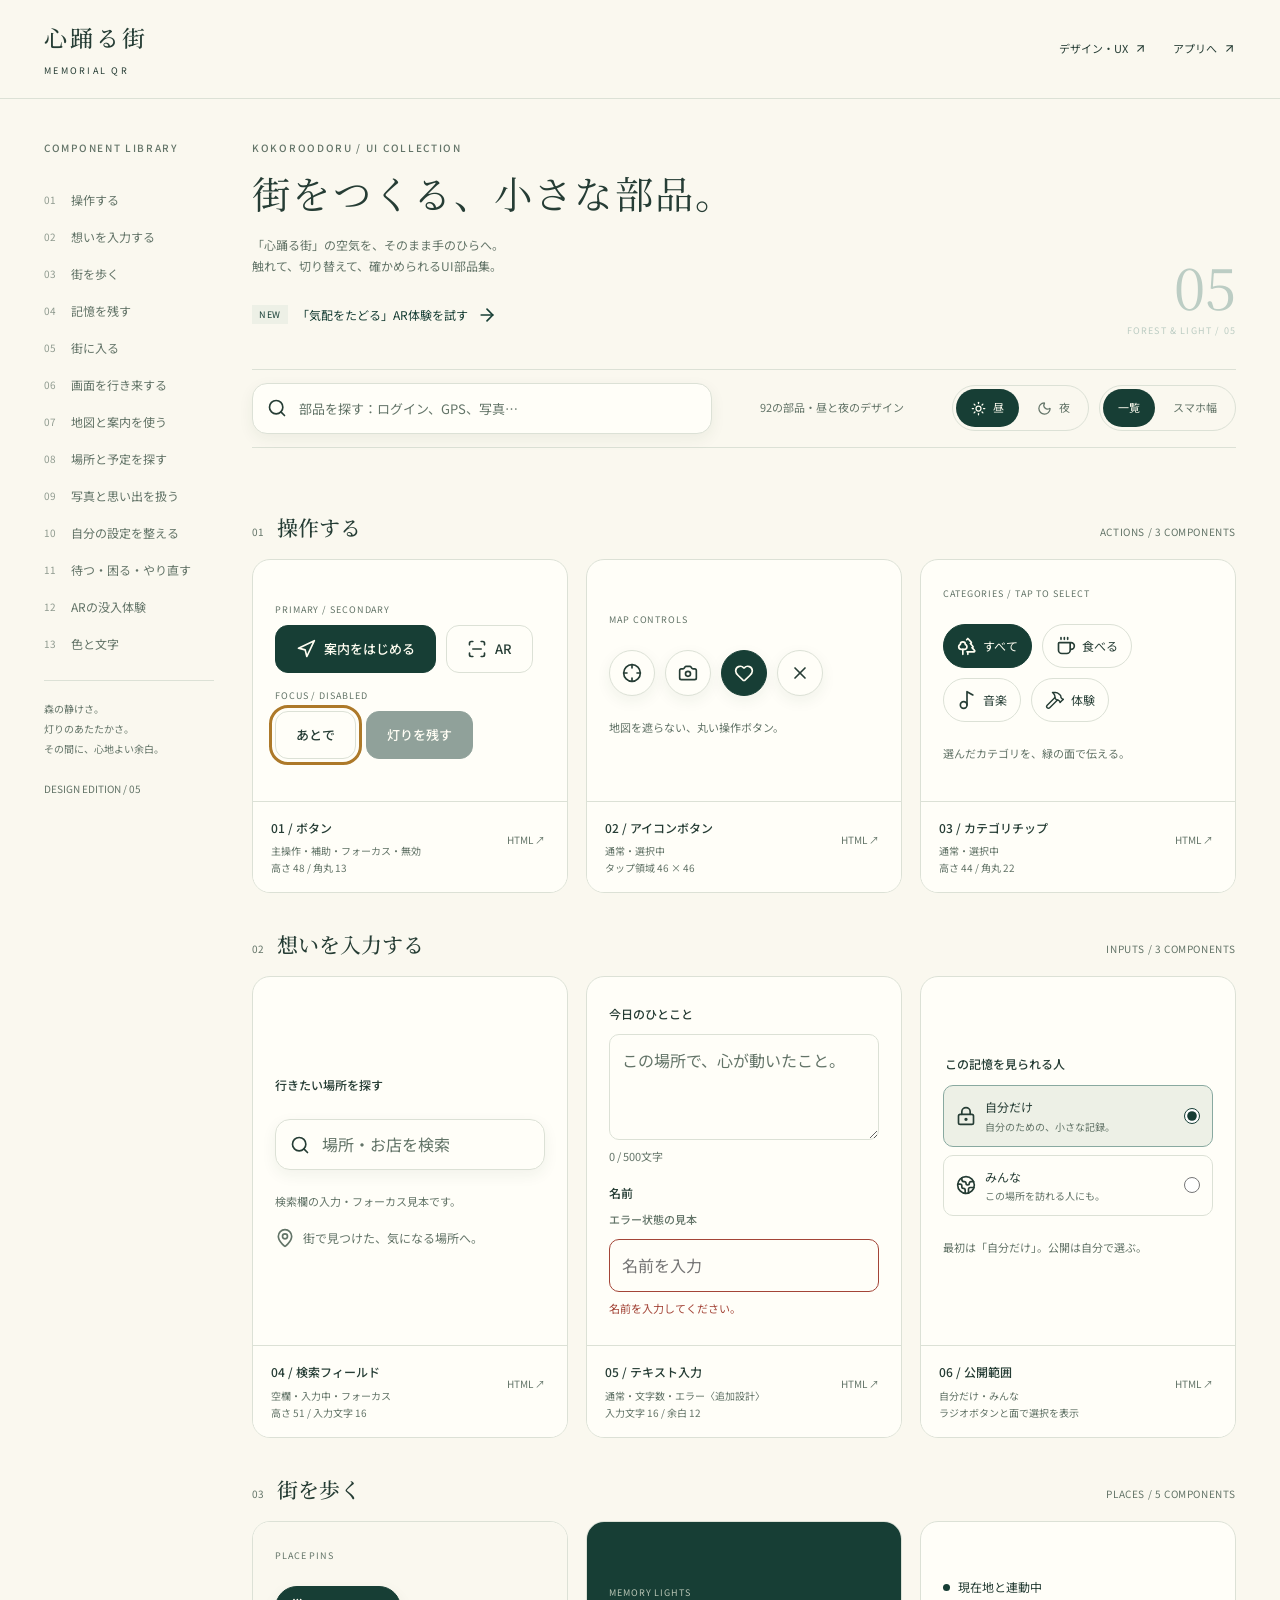
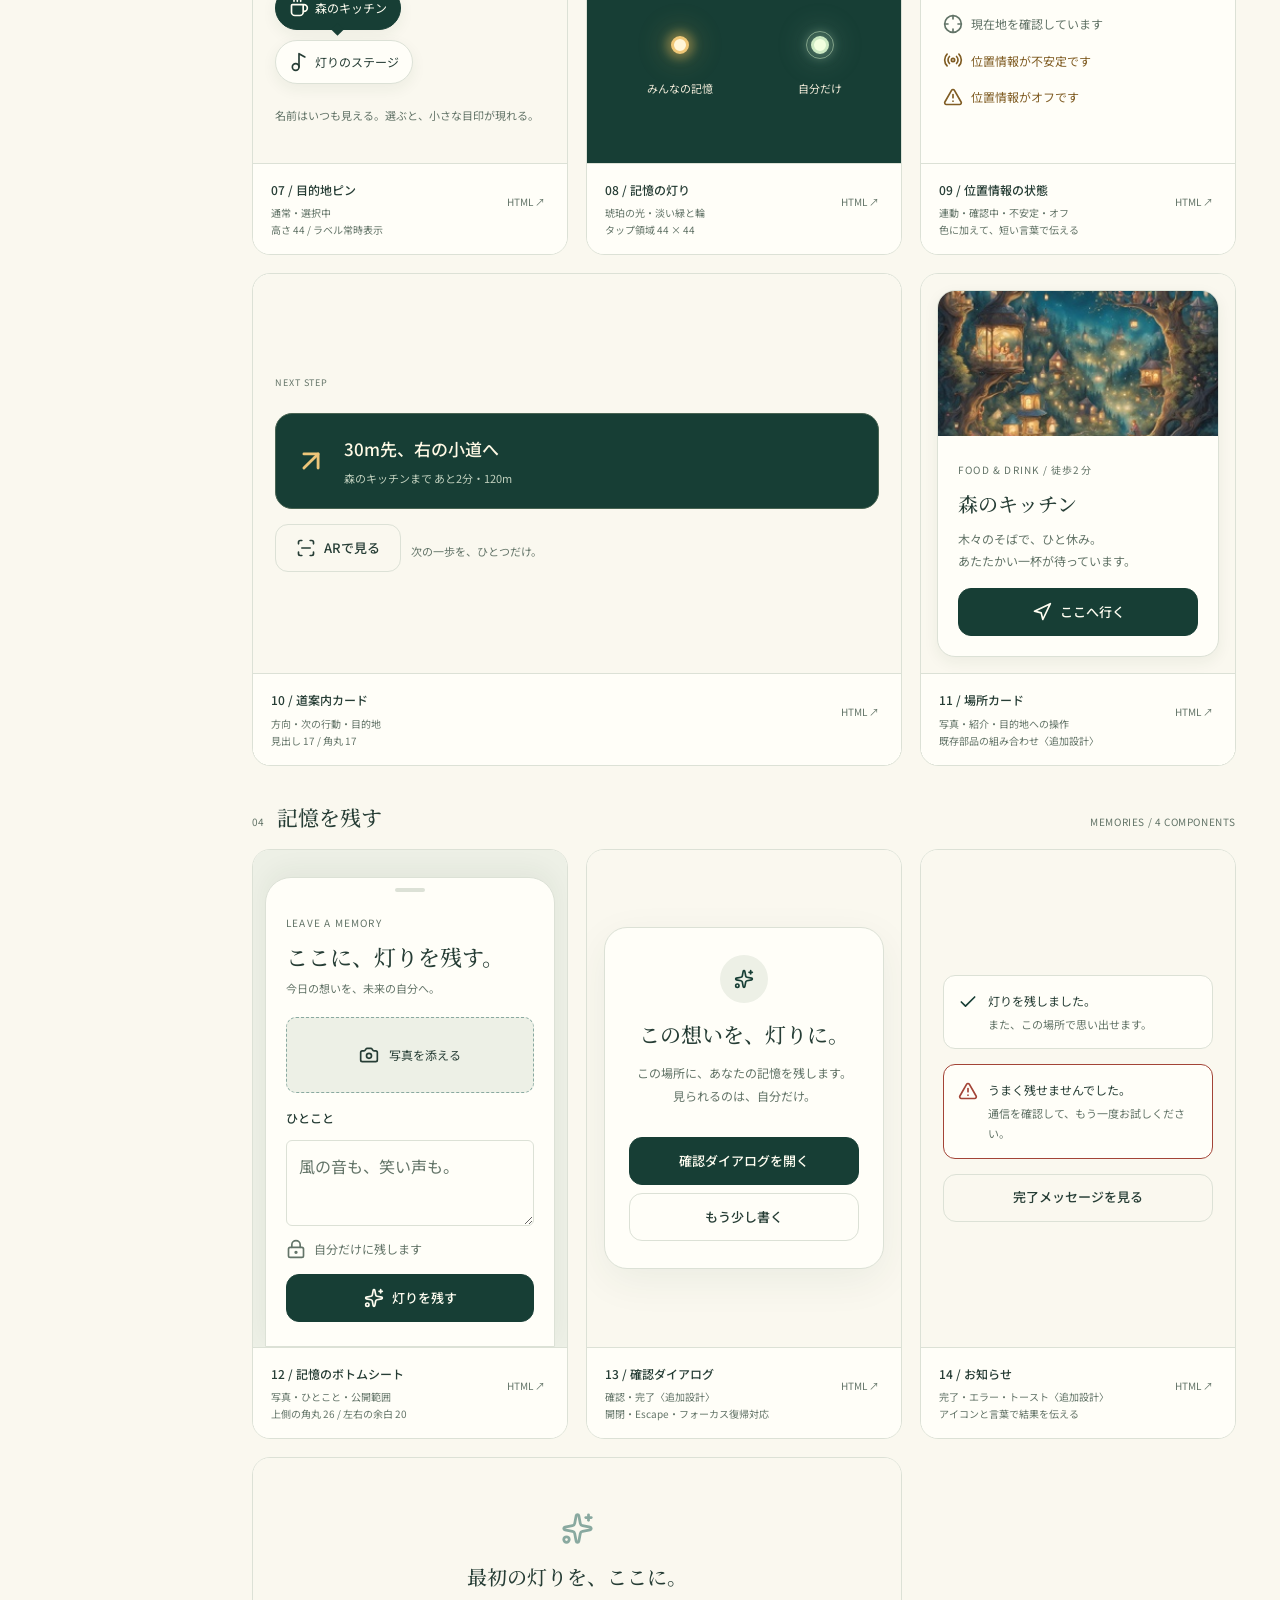
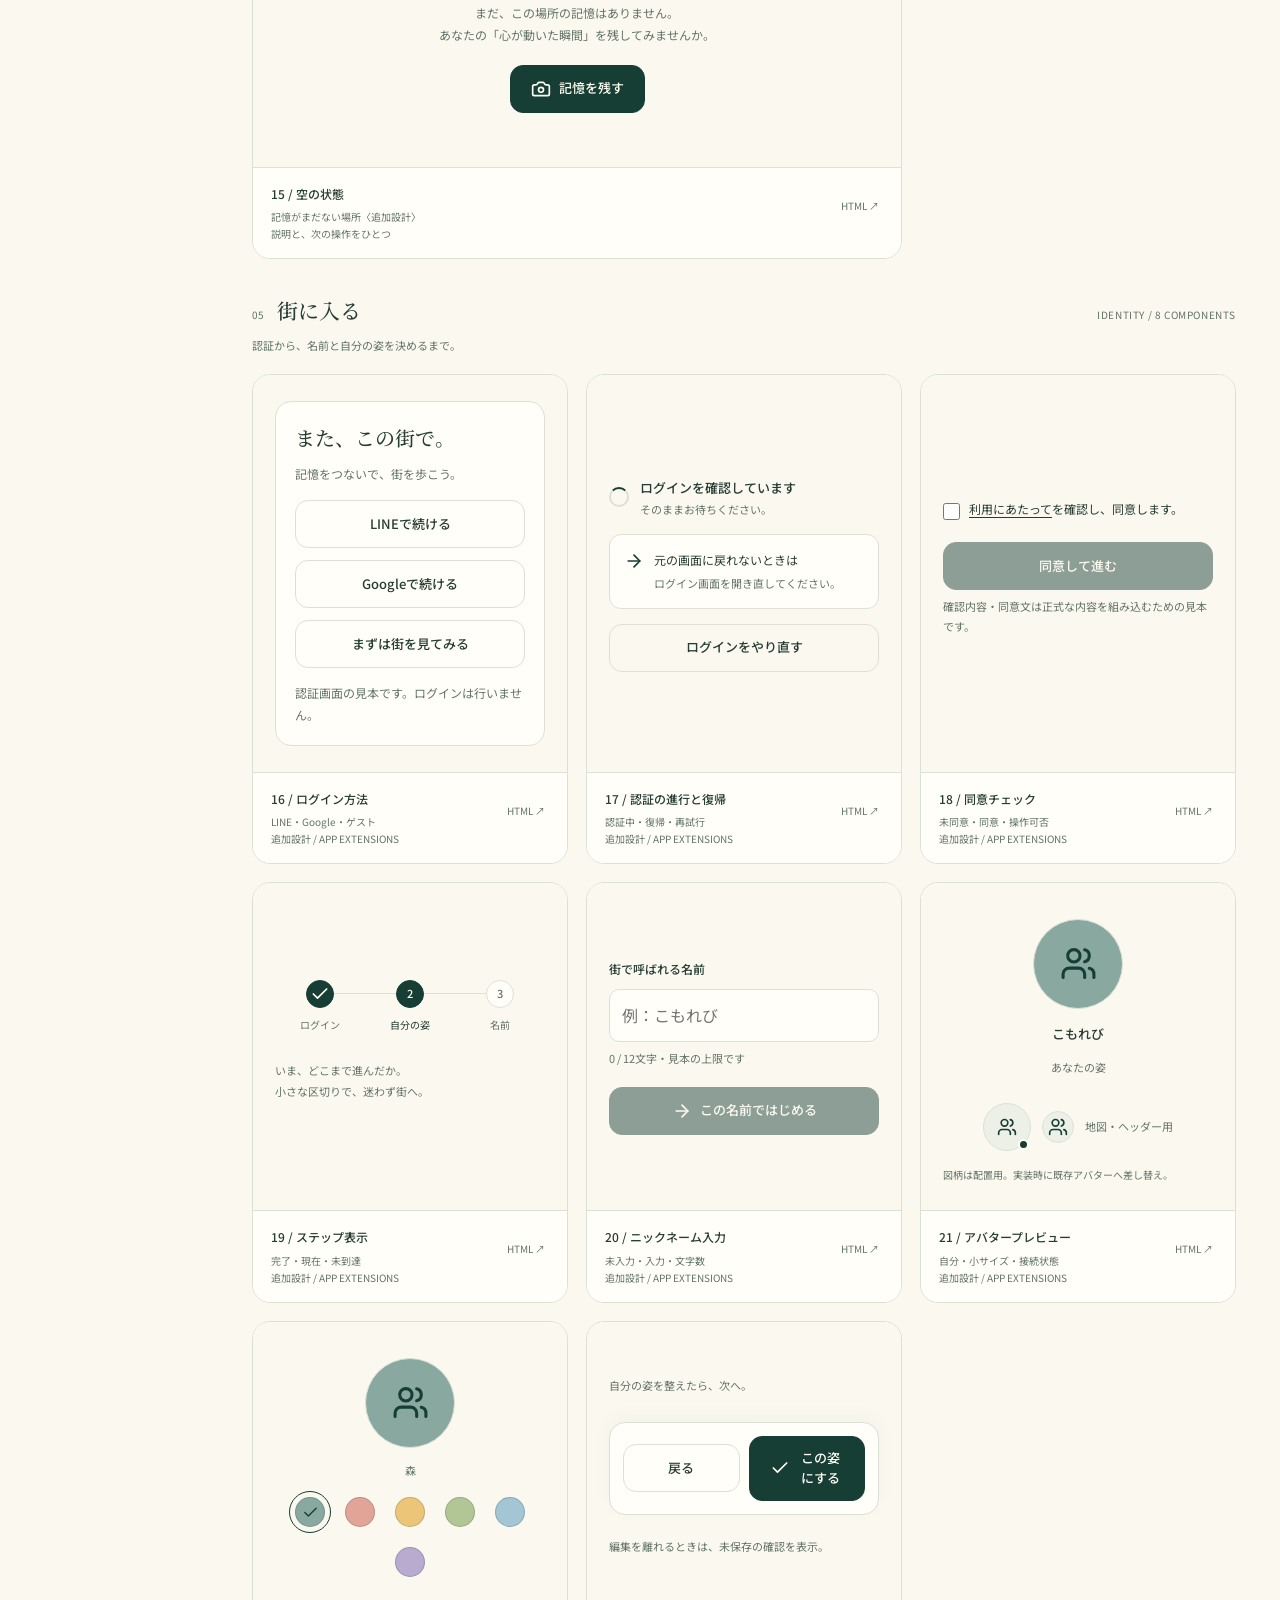
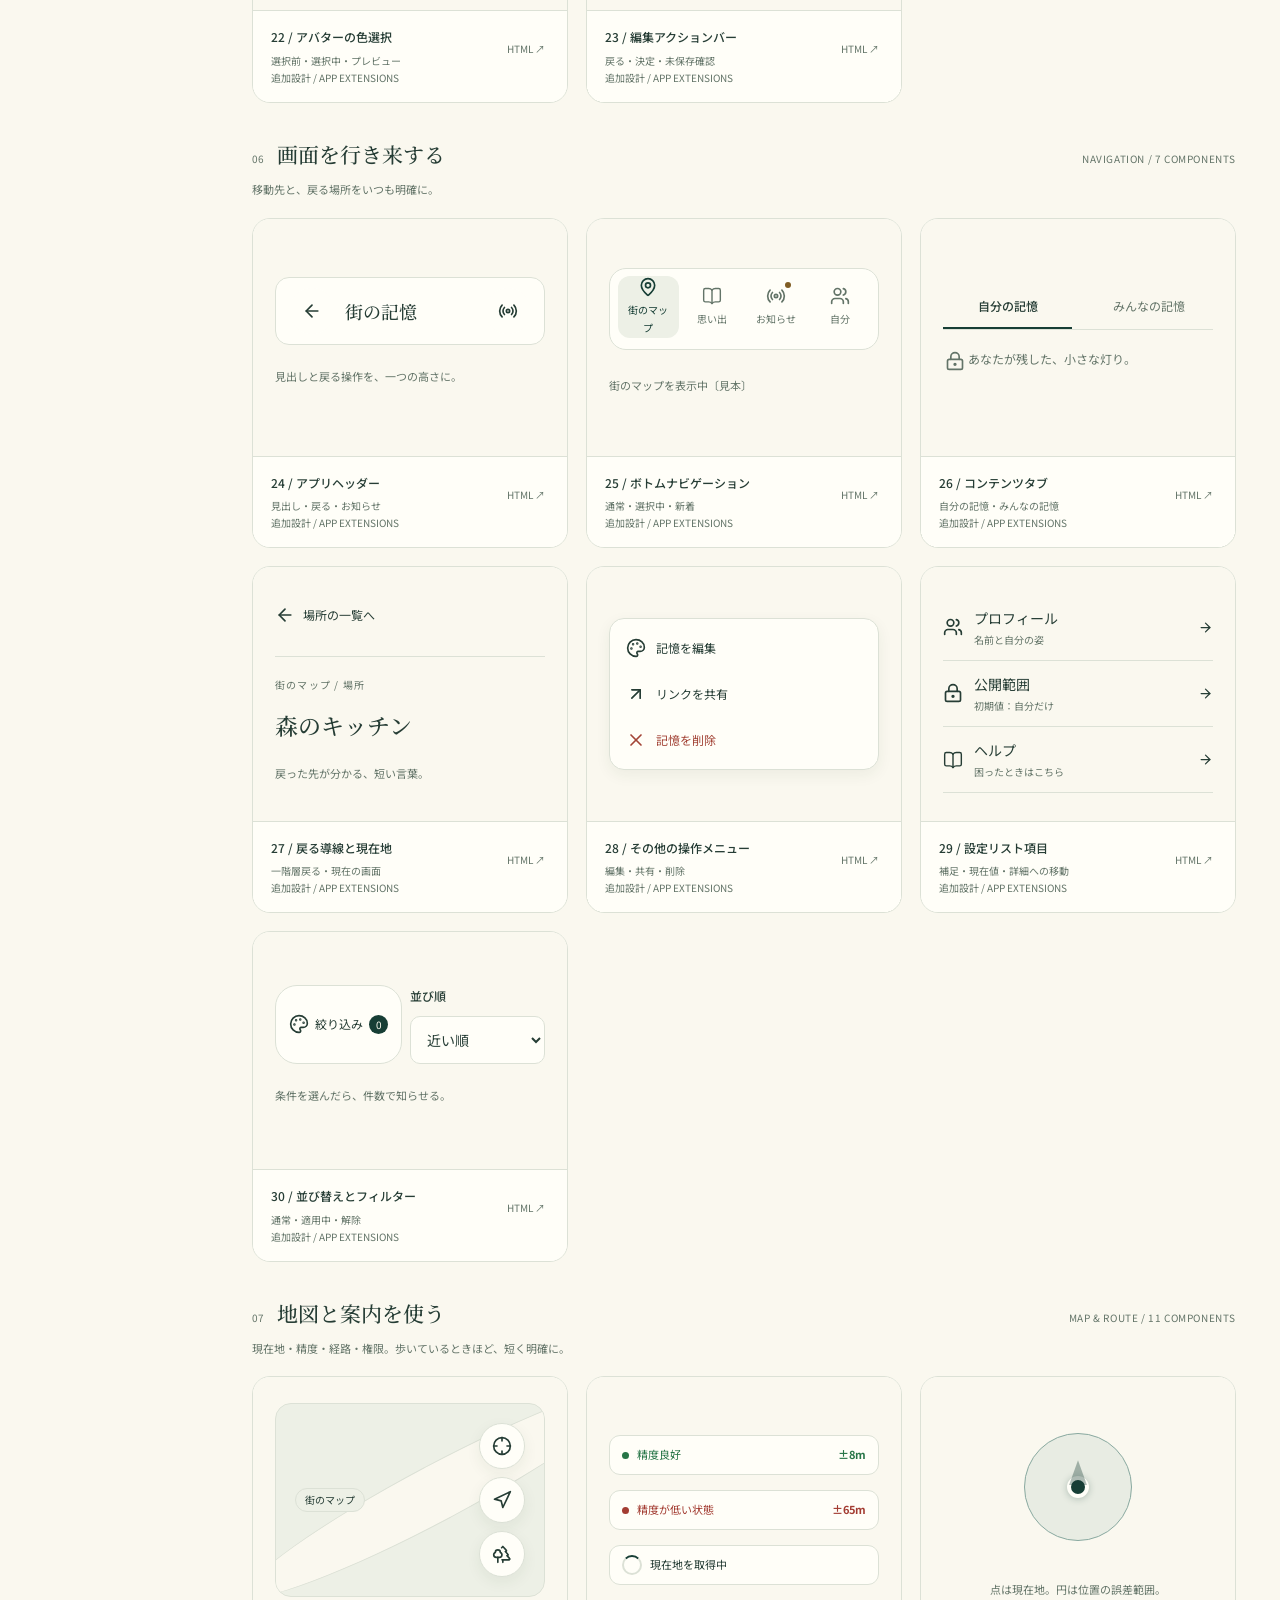
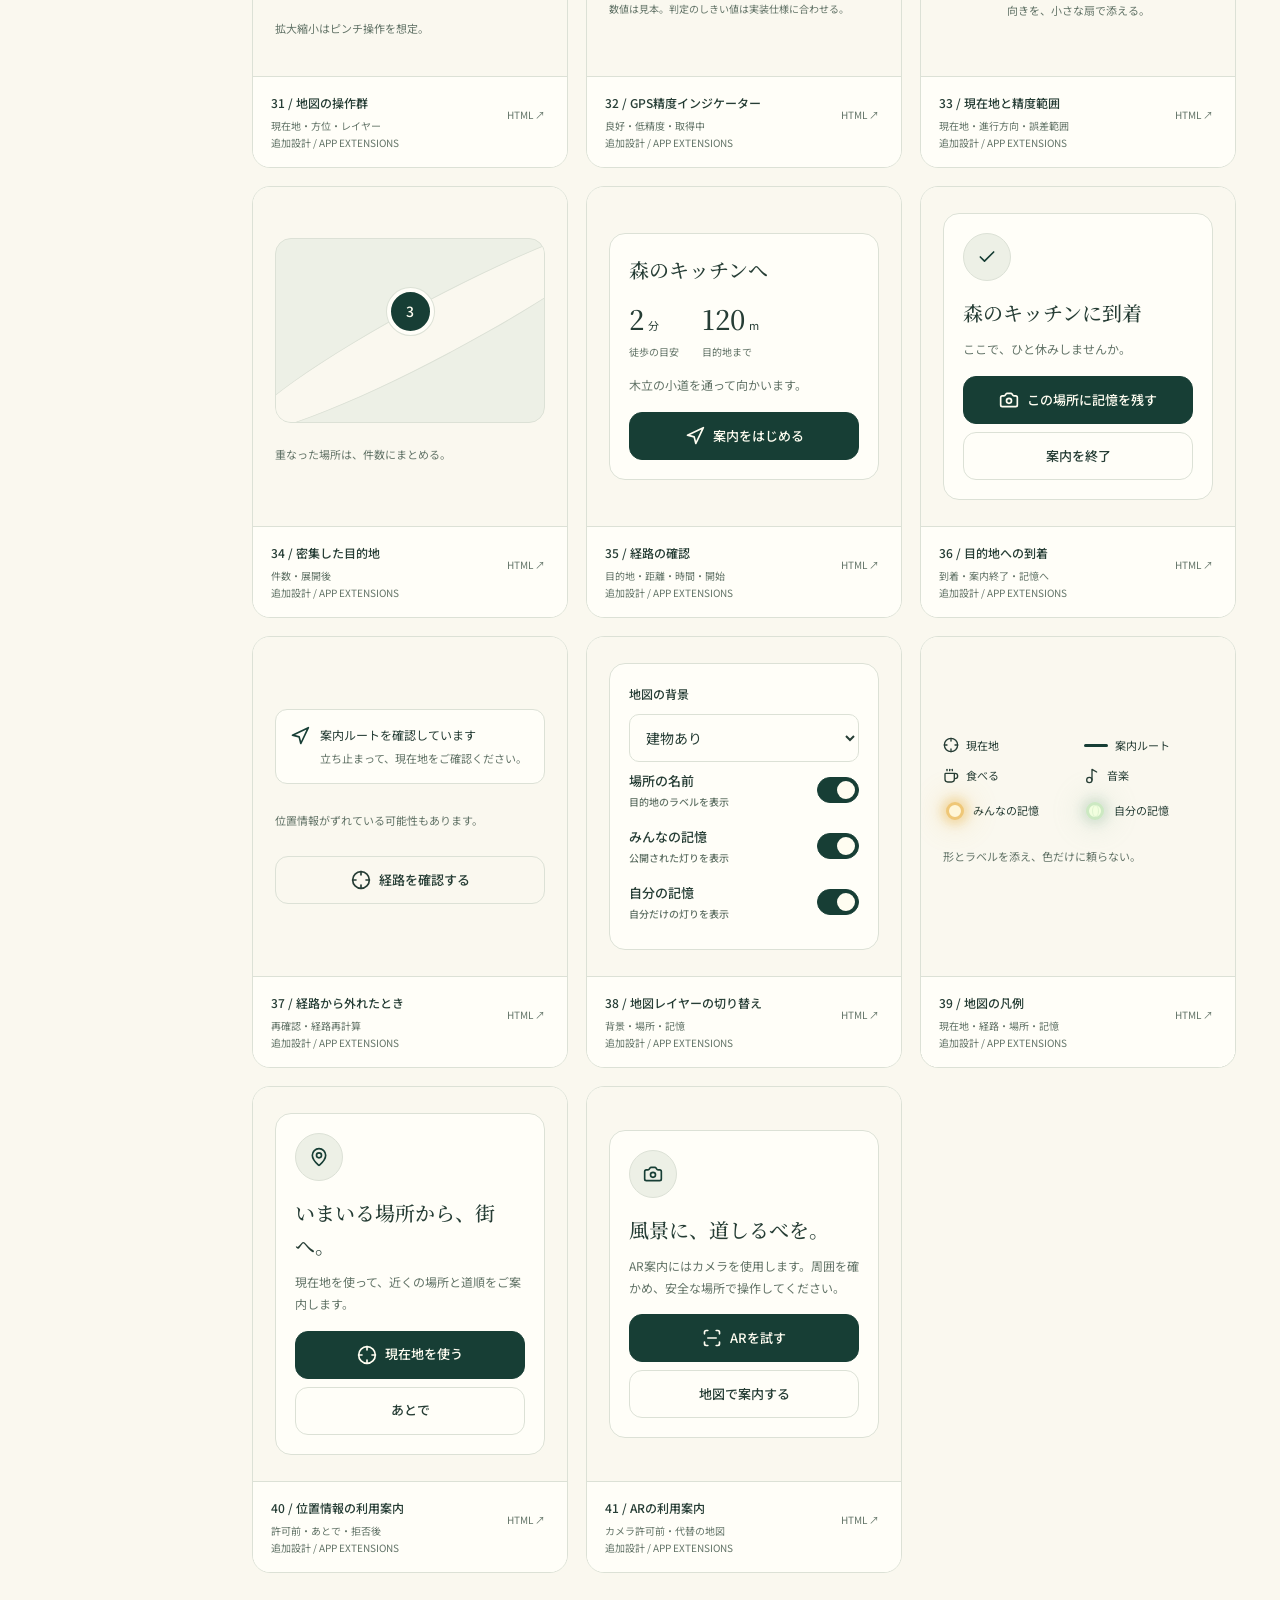
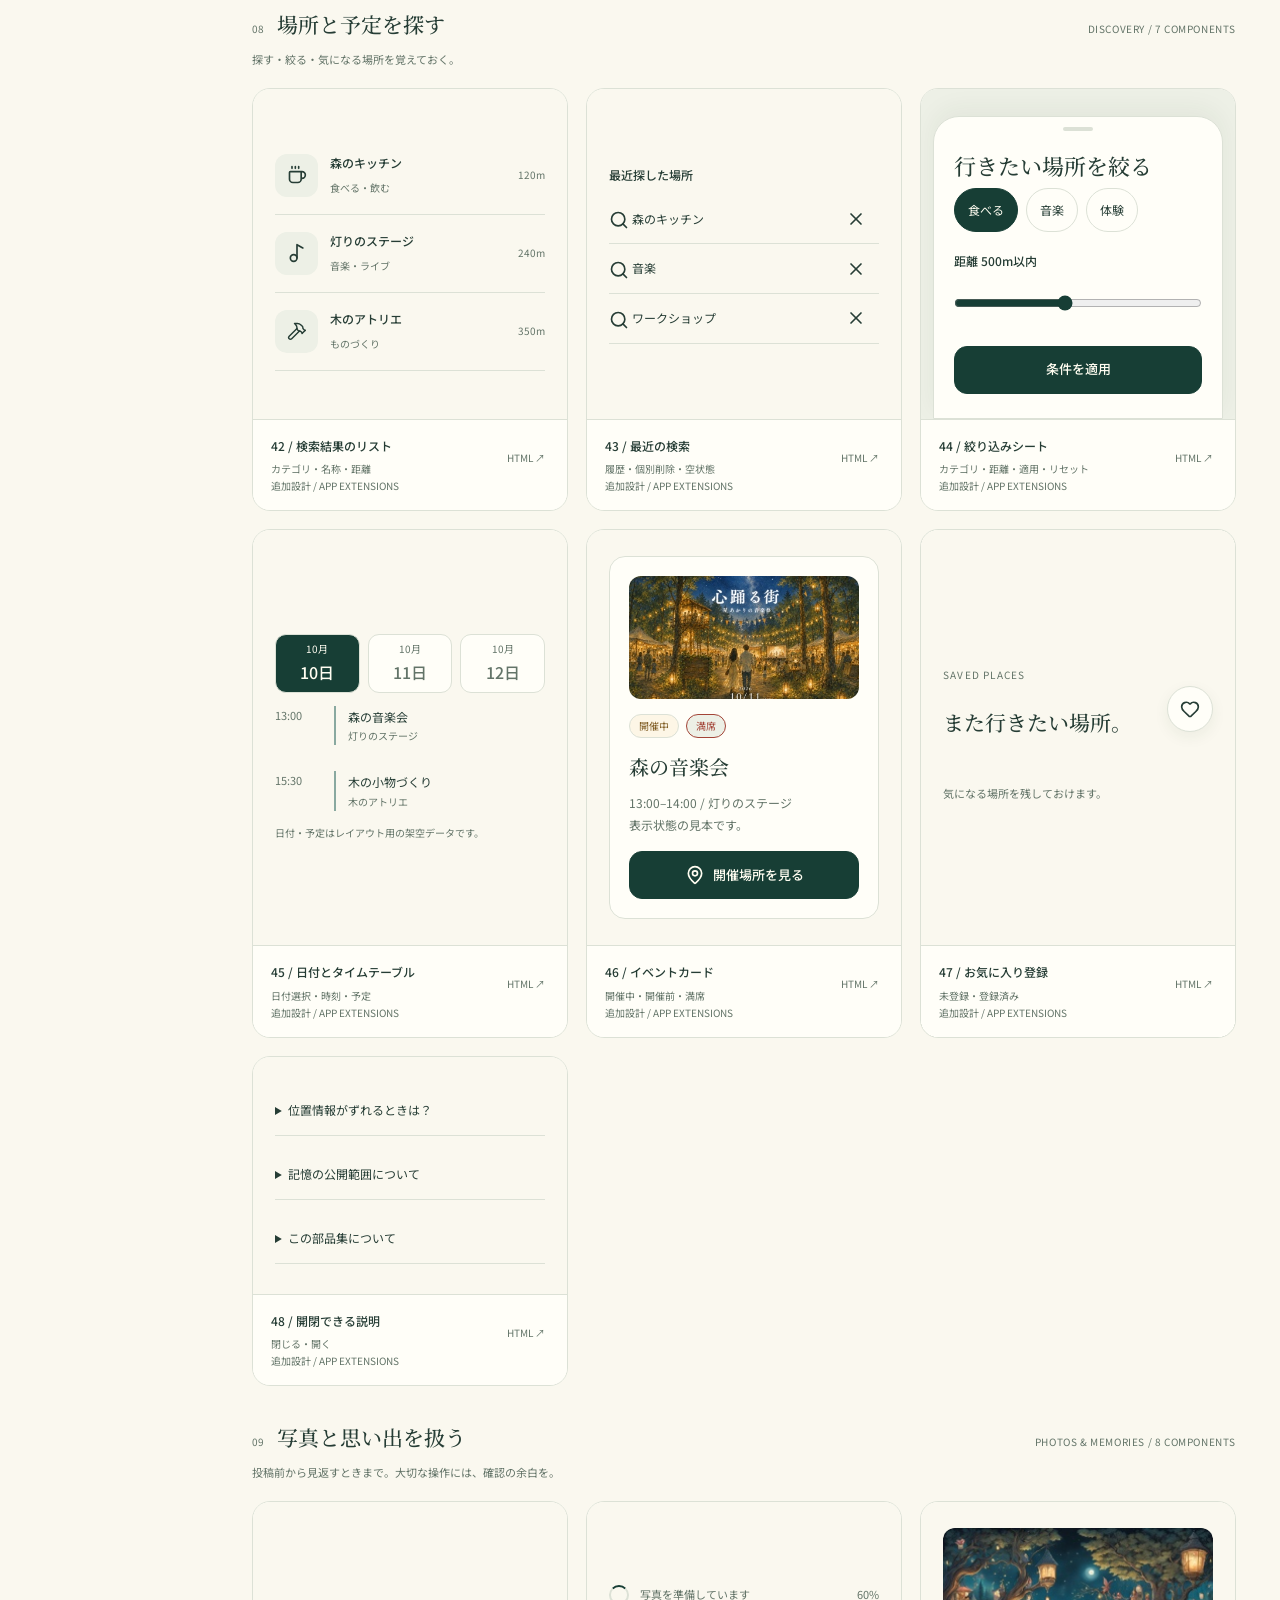
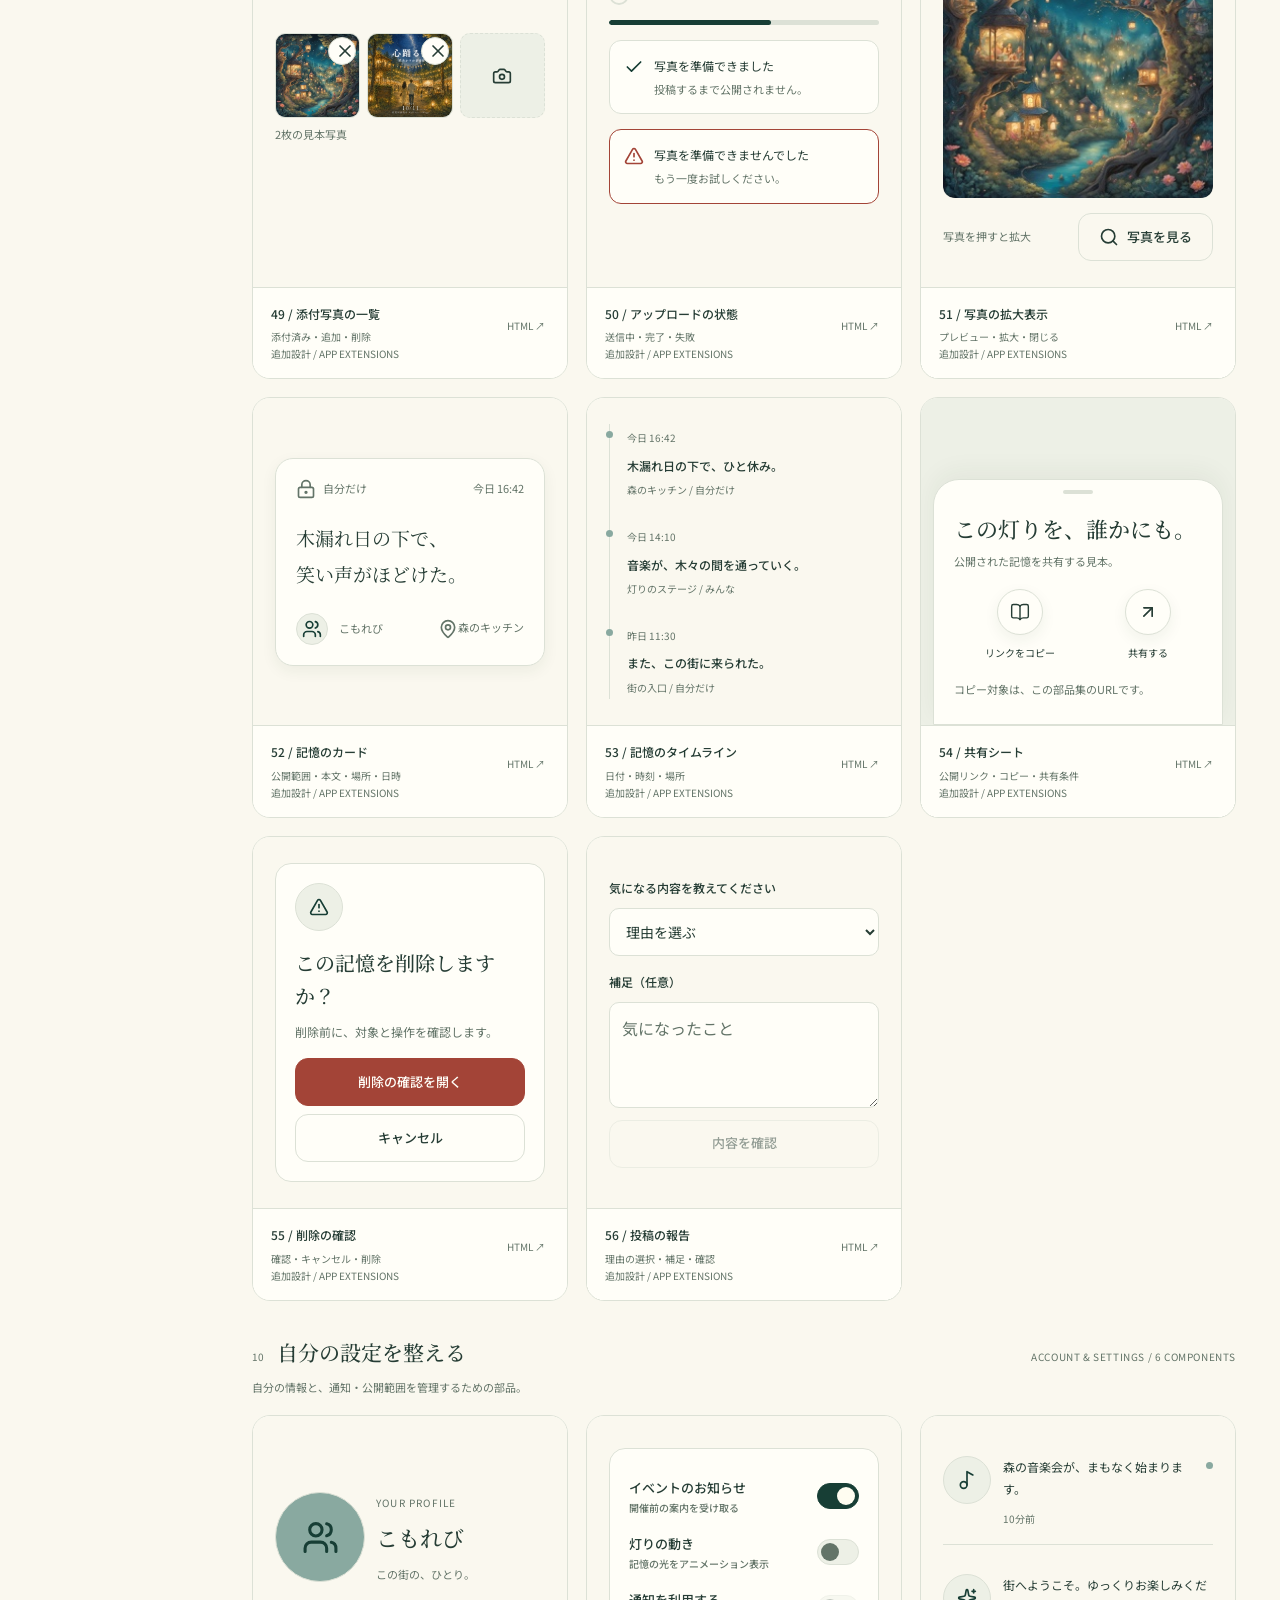
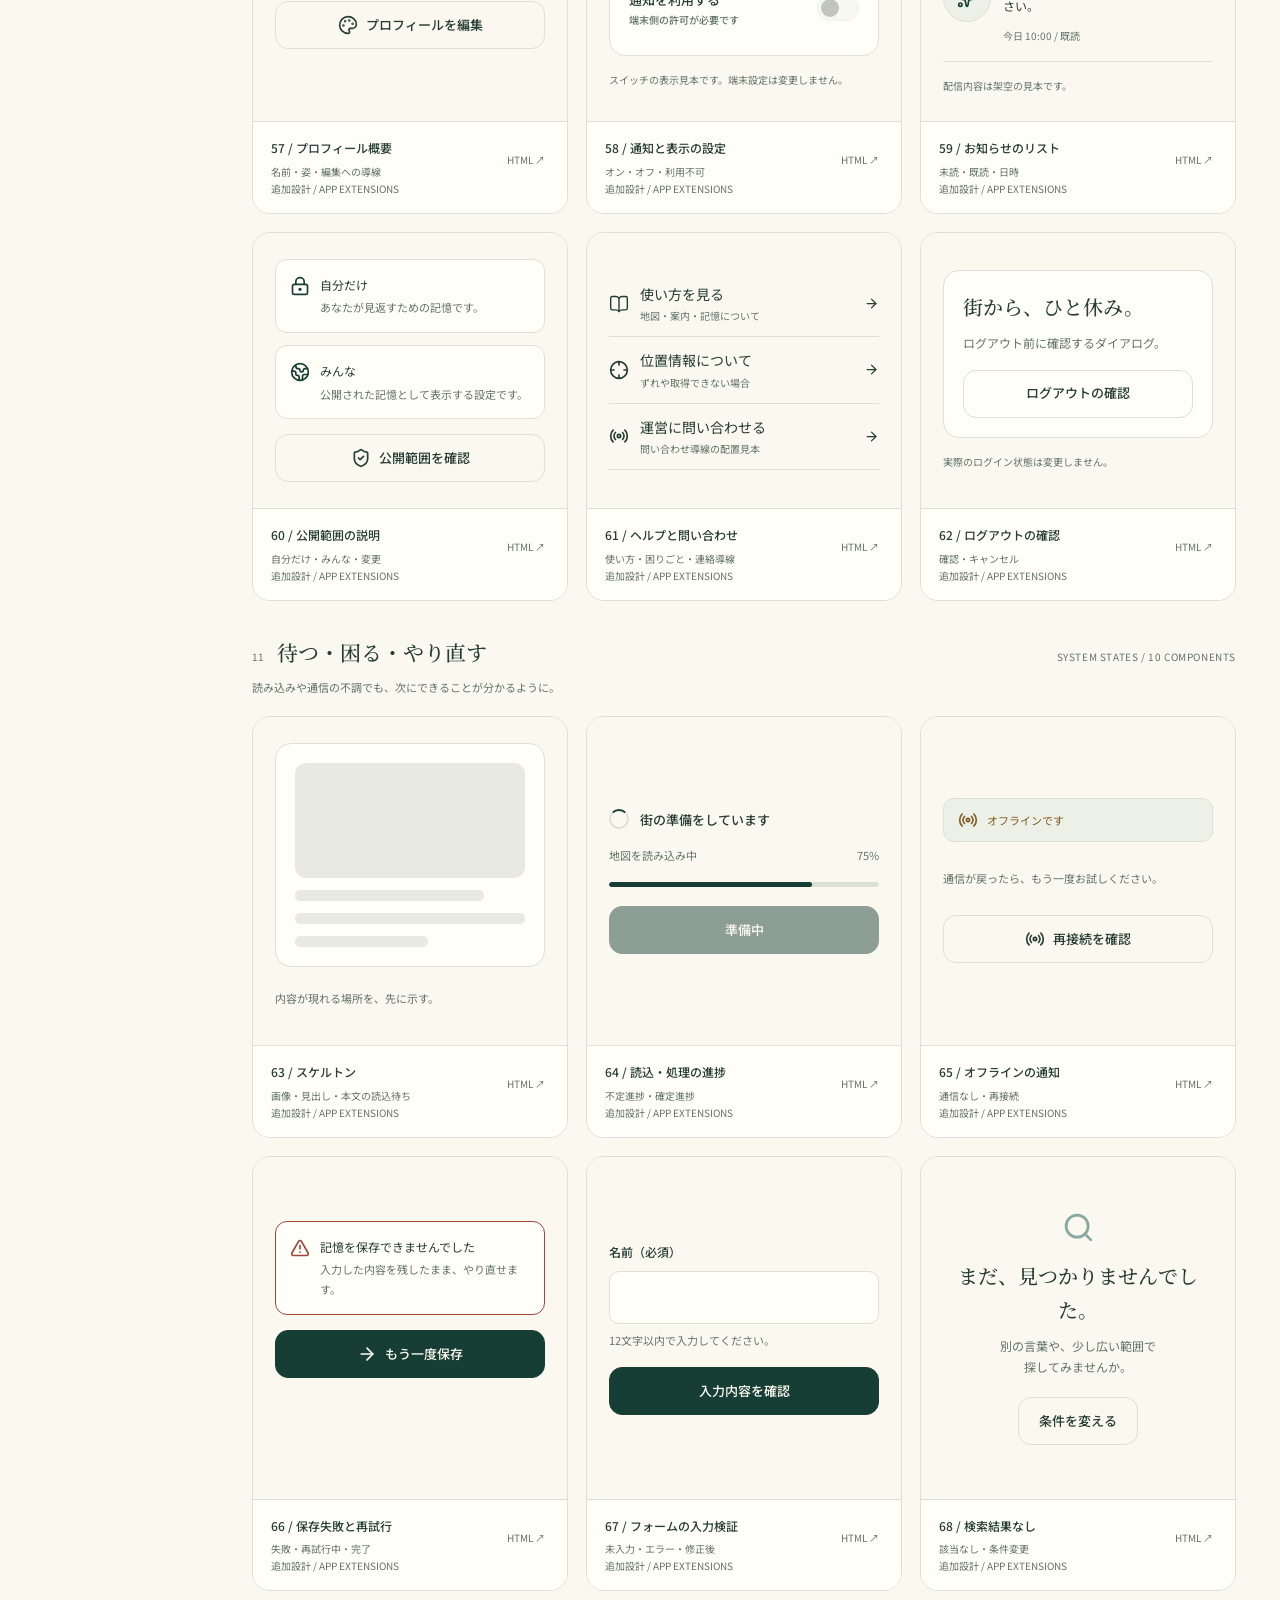
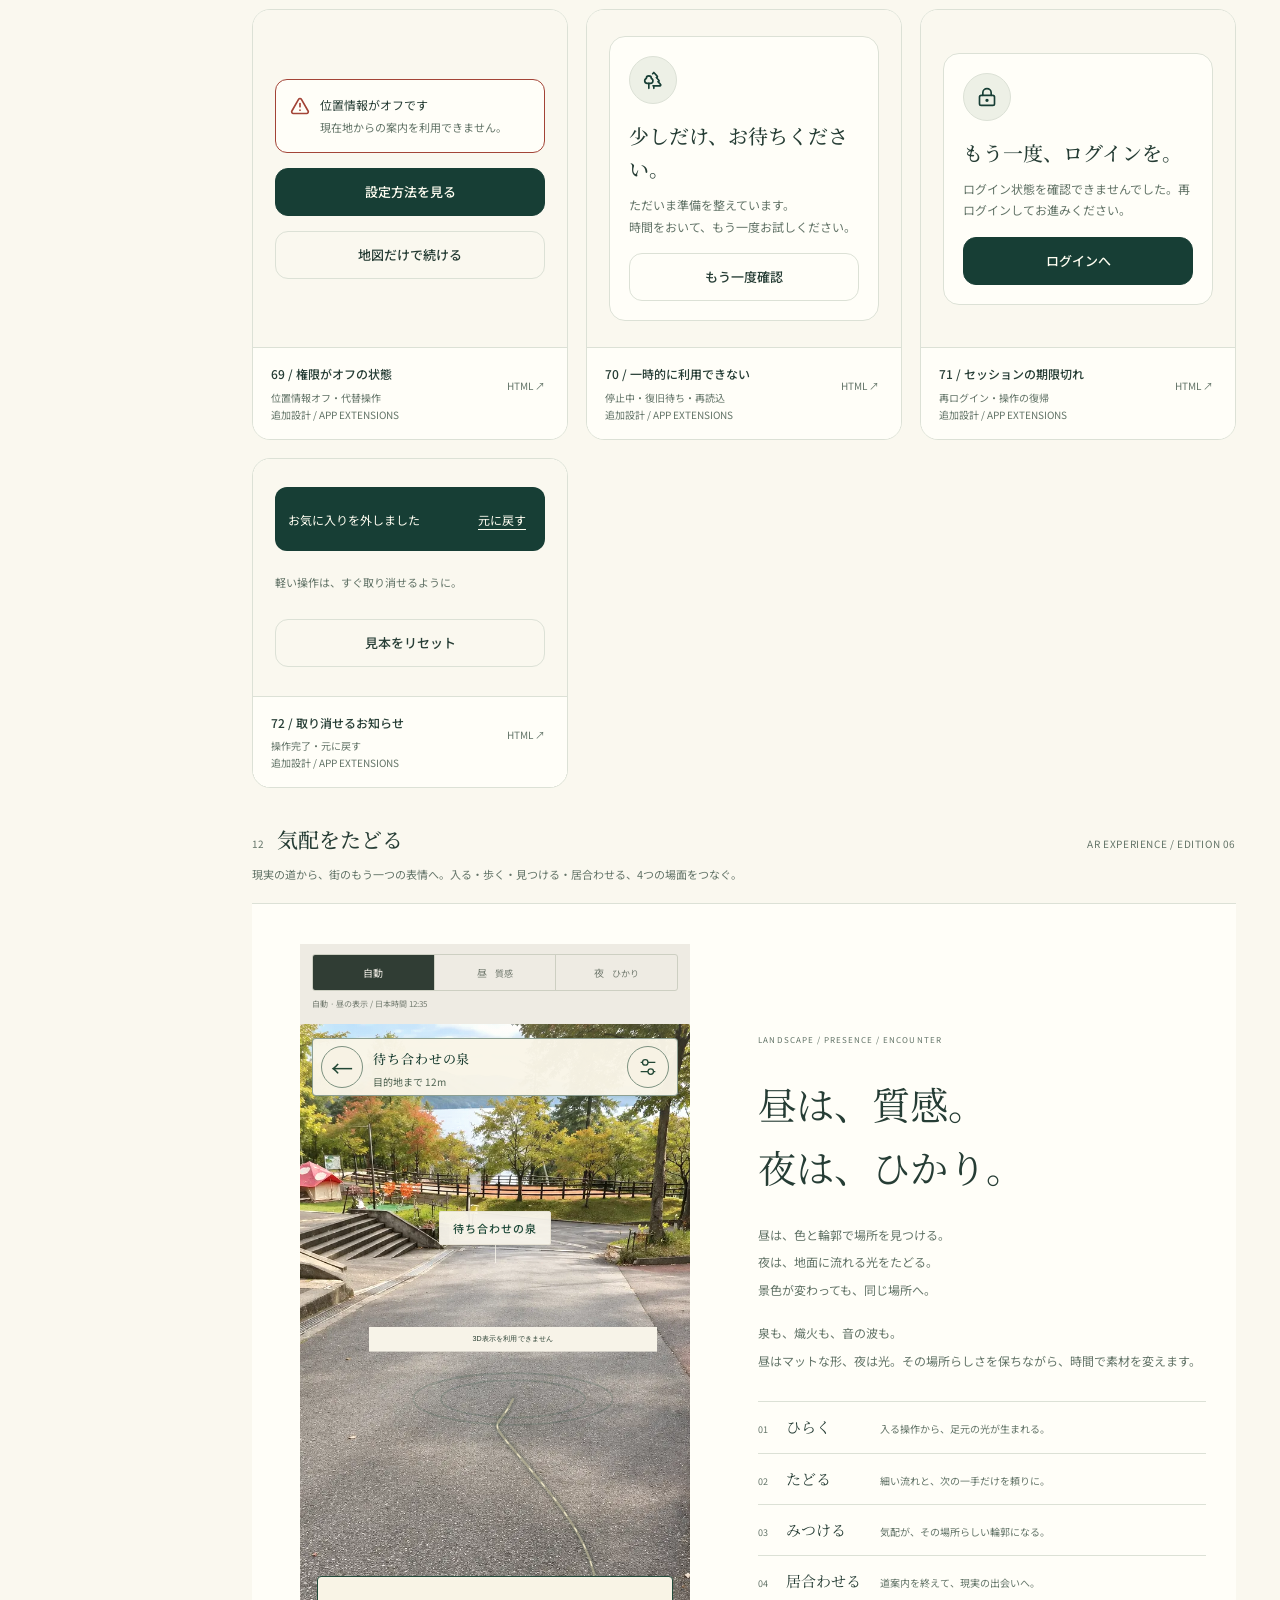
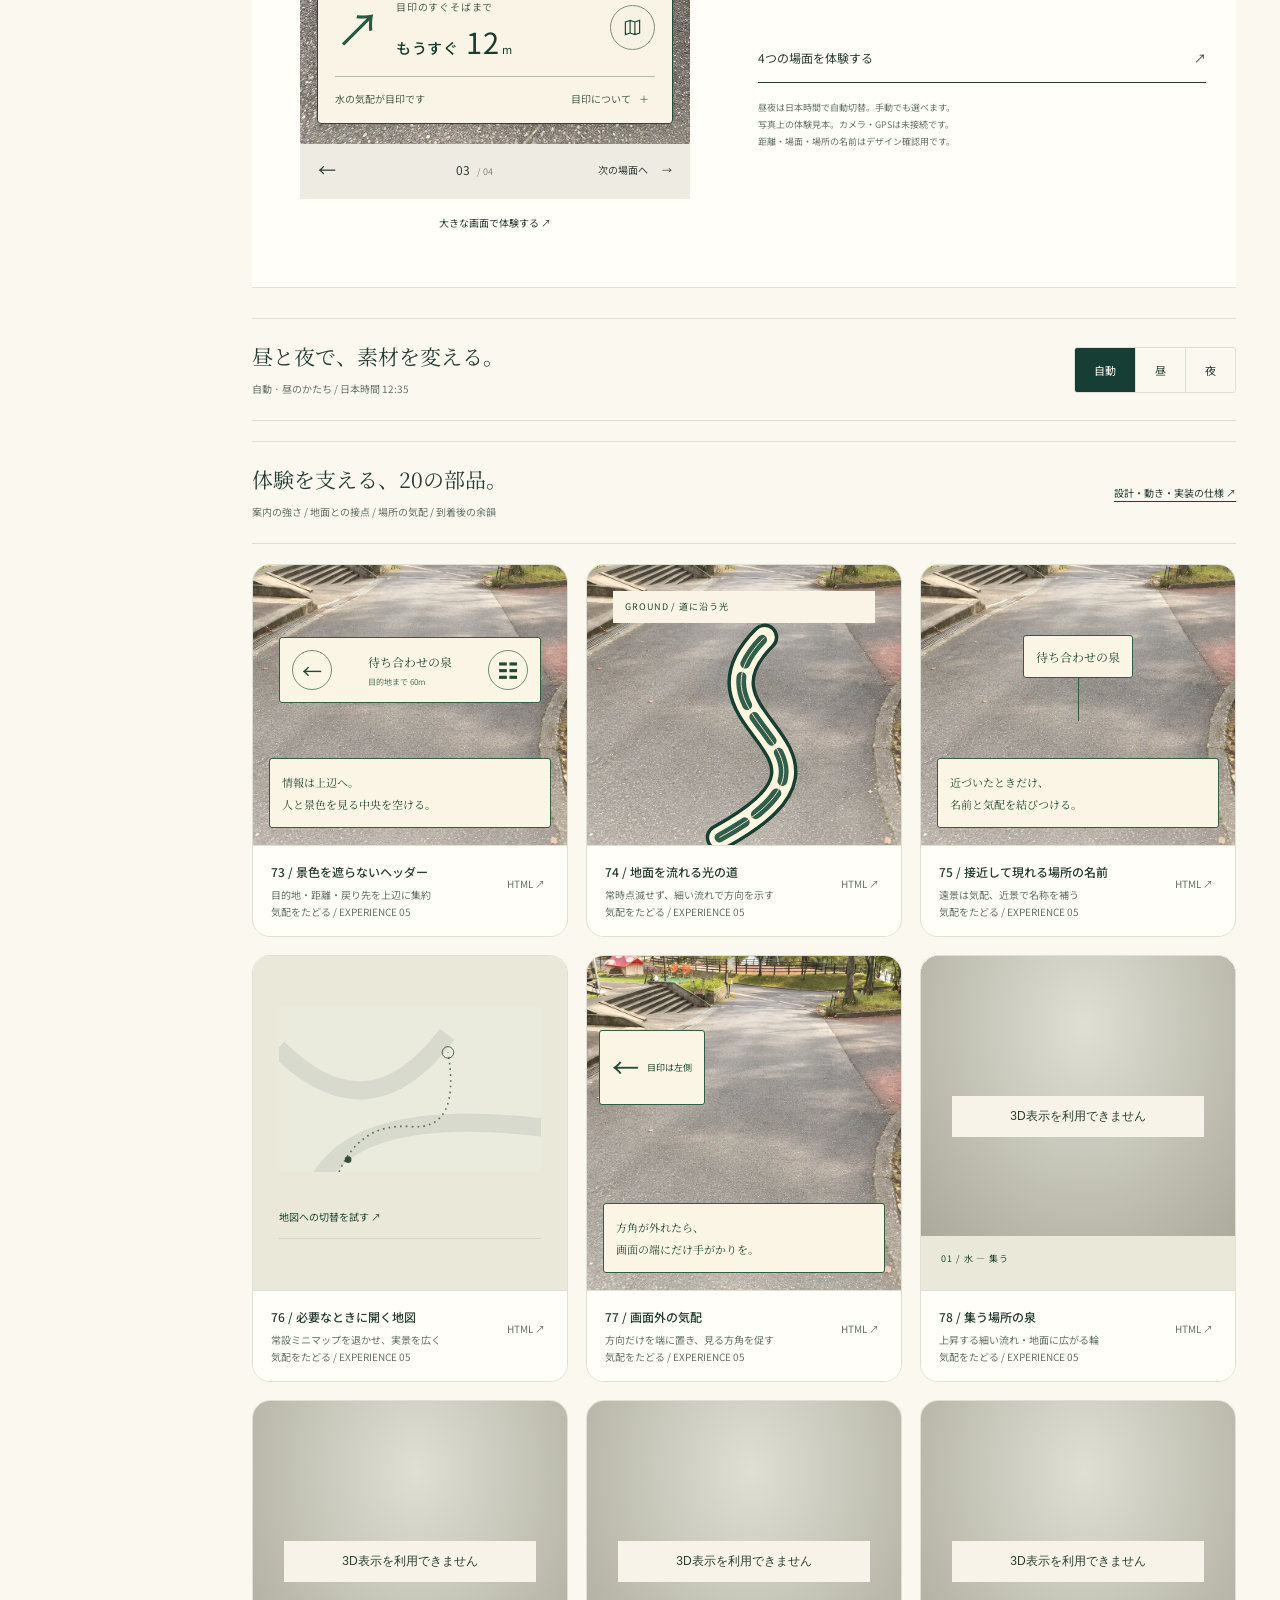
==== commit 1ee9fe56: "Replace daytime AR illustrations with grounded realtime 3D materials" ====
--- a/components/index.html
+++ b/components/index.html
@@ -1,6 +1,6 @@
 <!doctype html>
 <html lang="ja" data-theme="day">
-<head><meta charset="utf-8"><meta name="viewport" content="width=device-width,initial-scale=1"><meta name="theme-color" content="#faf8ef"><title>UI部品集 | 心踊る街</title><meta name="description" content="心踊る街のUI部品集。ログイン、アバター、地図、経路、写真、記憶、設定とエラーまで。92種類の部品を昼と夜のデザインで。"><link rel="icon" href="../favicon.svg"><link rel="stylesheet" href="./components.css"><link rel="stylesheet" href="./extended.css?v=2"><link rel="stylesheet" href="./ar-world.css?v=5"><link rel="stylesheet" href="./ar.css?v=5"><script src="./components.js?v=5" defer></script><script src="./extended.js?v=3" defer></script><script src="./lighting.js?v=5" defer></script><script src="./ar.js?v=5" defer></script></head>
+<head><meta charset="utf-8"><meta name="viewport" content="width=device-width,initial-scale=1"><meta name="theme-color" content="#faf8ef"><title>UI部品集 | 心踊る街</title><meta name="description" content="心踊る街のUI部品集。ログイン、アバター、地図、経路、写真、記憶、設定とエラーまで。92種類の部品を昼と夜のデザインで。"><link rel="icon" href="../favicon.svg"><link rel="stylesheet" href="./components.css"><link rel="stylesheet" href="./extended.css?v=2"><link rel="stylesheet" href="./ar-world.css?v=5"><link rel="stylesheet" href="./ar.css?v=5"><script src="./components.js?v=5" defer></script><script src="./extended.js?v=3" defer></script><script src="./lighting.js?v=5" defer></script><script src="./ar.js?v=5" defer></script><link rel="stylesheet" href="./day-world.css?v=6"><script src="./vendor/three.r160.min.js" defer></script><script src="./day-world.js?v=6" defer></script></head>
 <body>
 <a class="skip" href="#main">部品集へスキップ</a>
 <header class="site-header"><a class="brand" href="../">心踊る街<small>MEMORIAL QR</small></a><nav class="header-links" aria-label="関連ページ"><a class="reference-link" href="https://notic2025-lab.github.io/kokoroodoru-design/?fix=dialog8">デザイン・UX <svg xmlns="http://www.w3.org/2000/svg" width="20" height="20" viewBox="0 0 24 24" fill="none" stroke="currentColor" stroke-width="2" stroke-linecap="round" stroke-linejoin="round" class="lucide lucide-arrow-up-right" aria-hidden="true"><path d="M7 7h10v10"></path><path d="M7 17 17 7"></path></svg></a><a href="../">アプリへ <svg xmlns="http://www.w3.org/2000/svg" width="20" height="20" viewBox="0 0 24 24" fill="none" stroke="currentColor" stroke-width="2" stroke-linecap="round" stroke-linejoin="round" class="lucide lucide-arrow-up-right" aria-hidden="true"><path d="M7 7h10v10"></path><path d="M7 17 17 7"></path></svg></a></nav></header>
@@ -31,9 +31,9 @@
 <article class="specimen"><div class="sample plain tall"><div class="ui-notice"><svg xmlns="http://www.w3.org/2000/svg" width="20" height="20" viewBox="0 0 24 24" fill="none" stroke="currentColor" stroke-width="2" stroke-linecap="round" stroke-linejoin="round" class="lucide lucide-check" aria-hidden="true"><path d="M20 6 9 17l-5-5"></path></svg><div>灯りを残しました。<small>また、この場所で思い出せます。</small></div></div><div class="ui-notice error"><svg xmlns="http://www.w3.org/2000/svg" width="20" height="20" viewBox="0 0 24 24" fill="none" stroke="currentColor" stroke-width="2" stroke-linecap="round" stroke-linejoin="round" class="lucide lucide-triangle-alert lucide-alert-triangle" aria-hidden="true"><path d="m21.73 18-8-14a2 2 0 0 0-3.48 0l-8 14A2 2 0 0 0 4 21h16a2 2 0 0 0 1.73-3"></path><path d="M12 9v4"></path><path d="M12 17h.01"></path></svg><div>うまく残せませんでした。<small>通信を確認して、もう一度お試しください。</small></div></div><button class="ui-button secondary" data-feedback="灯りを残しました。〔表示見本〕">完了メッセージを見る</button></div><div class="spec-meta"><div><h3>14 / お知らせ</h3><p>完了・エラー・トースト〈追加設計〉<br>アイコンと言葉で結果を伝える</p></div><button class="copy" aria-label="お知らせのHTMLをコピー">HTML ↗</button></div></article>
 <article class="specimen wide"><div class="sample plain"><div class="ui-empty"><svg xmlns="http://www.w3.org/2000/svg" width="20" height="20" viewBox="0 0 24 24" fill="none" stroke="currentColor" stroke-width="2" stroke-linecap="round" stroke-linejoin="round" class="lucide lucide-sparkles lucide-stars" aria-hidden="true"><path d="M11.017 2.814a1 1 0 0 1 1.966 0l1.051 5.558a2 2 0 0 0 1.594 1.594l5.558 1.051a1 1 0 0 1 0 1.966l-5.558 1.051a2 2 0 0 0-1.594 1.594l-1.051 5.558a1 1 0 0 1-1.966 0l-1.051-5.558a2 2 0 0 0-1.594-1.594l-5.558-1.051a1 1 0 0 1 0-1.966l5.558-1.051a2 2 0 0 0 1.594-1.594z"></path><path d="M20 2v4"></path><path d="M22 4h-4"></path><circle cx="4" cy="20" r="2"></circle></svg><h3>最初の灯りを、ここに。</h3><p>まだ、この場所の記憶はありません。<br>あなたの「心が動いた瞬間」を残してみませんか。</p><button class="ui-button" data-open-dialog><svg xmlns="http://www.w3.org/2000/svg" width="20" height="20" viewBox="0 0 24 24" fill="none" stroke="currentColor" stroke-width="2" stroke-linecap="round" stroke-linejoin="round" class="lucide lucide-camera" aria-hidden="true"><path d="M13.997 4a2 2 0 0 1 1.76 1.05l.486.9A2 2 0 0 0 18.003 7H20a2 2 0 0 1 2 2v9a2 2 0 0 1-2 2H4a2 2 0 0 1-2-2V9a2 2 0 0 1 2-2h1.997a2 2 0 0 0 1.759-1.048l.489-.904A2 2 0 0 1 10.004 4z"></path><circle cx="12" cy="13" r="3"></circle></svg>記憶を残す</button></div></div><div class="spec-meta"><div><h3>15 / 空の状態</h3><p>記憶がまだない場所〈追加設計〉<br>説明と、次の操作をひとつ</p></div><button class="copy" aria-label="空の状態のHTMLをコピー">HTML ↗</button></div></article>
 </div></section>
-<section aria-labelledby="identity" data-library-section><div class="section-title"><h2 id="identity"><span>05</span>街に入る</h2><span>IDENTITY / 8 COMPONENTS</span></div><p class="section-description">認証から、名前と自分の姿を決めるまで。</p><div class="grid"><article class="specimen" data-keywords="ログイン サインイン OAuth"><div class="sample plain"><div class="ui-panel"><h3>また、この街で。</h3><p>記憶をつないで、街を歩こう。</p><div class="ui-column"><button type="button" class="ui-button provider full" data-auth="LINE">LINEで続ける</button><button type="button" class="ui-button provider full" data-auth="Google">Googleで続ける</button><button type="button" class="ui-button secondary full" data-feedback="ゲストで街を見る導線の見本です。">まずは街を見てみる</button></div><p class="ui-help" style="margin:14px 0 0">認証画面の見本です。ログインは行いません。</p></div></div><div class="spec-meta"><div><h3>16 / ログイン方法</h3><p>LINE・Google・ゲスト<br>追加設計 / APP EXTENSIONS</p></div><button type="button" class="copy" aria-label="ログイン方法のHTMLをコピー">HTML ↗</button></div></article><article class="specimen" data-keywords="LINE 復帰 callback"><div class="sample plain"><div class="ui-row"><span class="ui-spinner" aria-hidden="true"></span><div><strong class="ui-title">ログインを確認しています</strong><div class="ui-small">そのままお待ちください。</div></div></div><div class="ui-notice "><svg xmlns="http://www.w3.org/2000/svg" width="20" height="20" viewBox="0 0 24 24" fill="none" stroke="currentColor" stroke-width="2" stroke-linecap="round" stroke-linejoin="round" class="lucide lucide-arrow-right" aria-hidden="true"><path d="M5 12h14"></path><path d="m12 5 7 7-7 7"></path></svg><div>元の画面に戻れないときは<small>ログイン画面を開き直してください。</small></div></div><button type="button" class="ui-button secondary" data-auth="ログイン">ログインをやり直す</button></div><div class="spec-meta"><div><h3>17 / 認証の進行と復帰</h3><p>認証中・復帰・再試行<br>追加設計 / APP EXTENSIONS</p></div><button type="button" class="copy" aria-label="認証の進行と復帰のHTMLをコピー">HTML ↗</button></div></article><article class="specimen" data-keywords="規約 プライバシーポリシー チェックボックス"><div class="sample plain"><div data-consent><label class="ui-check"><input type="checkbox" data-consent-check><span><button type="button" class="ui-inline-link" data-demo-dialog="terms">利用にあたって</button>を確認し、同意します。</span></label><button type="button" class="ui-button full" data-consent-next disabled data-feedback="同意後に進める状態の見本です。">同意して進む</button><p class="ui-help">確認内容・同意文は正式な内容を組み込むための見本です。</p></div></div><div class="spec-meta"><div><h3>18 / 同意チェック</h3><p>未同意・同意・操作可否<br>追加設計 / APP EXTENSIONS</p></div><button type="button" class="copy" aria-label="同意チェックのHTMLをコピー">HTML ↗</button></div></article><article class="specimen" data-keywords="オンボーディング 進捗"><div class="sample plain"><ol class="ui-steps"><li class="complete"><b><svg xmlns="http://www.w3.org/2000/svg" width="20" height="20" viewBox="0 0 24 24" fill="none" stroke="currentColor" stroke-width="2" stroke-linecap="round" stroke-linejoin="round" class="lucide lucide-check" aria-hidden="true"><path d="M20 6 9 17l-5-5"></path></svg></b>ログイン</li><li aria-current="step"><b>2</b>自分の姿</li><li><b>3</b>名前</li></ol><p class="ui-summary">いま、どこまで進んだか。<br>小さな区切りで、迷わず街へ。</p></div><div class="spec-meta"><div><h3>19 / ステップ表示</h3><p>完了・現在・未到達<br>追加設計 / APP EXTENSIONS</p></div><button type="button" class="copy" aria-label="ステップ表示のHTMLをコピー">HTML ↗</button></div></article><article class="specimen" data-keywords="プロフィール 名前"><div class="sample plain"><div data-nickname><label class="ui-label" for="nickname-demo">街で呼ばれる名前</label><input class="ui-input" id="nickname-demo" maxlength="12" placeholder="例：こもれび" autocomplete="off" aria-describedby="nickname-help"><span class="ui-help" id="nickname-help">0 / 12文字・見本の上限です</span><button type="button" class="ui-button full" style="margin-top:18px" data-nickname-next disabled data-feedback="名前を決めた後の操作見本です。"><svg xmlns="http://www.w3.org/2000/svg" width="20" height="20" viewBox="0 0 24 24" fill="none" stroke="currentColor" stroke-width="2" stroke-linecap="round" stroke-linejoin="round" class="lucide lucide-arrow-right" aria-hidden="true"><path d="M5 12h14"></path><path d="m12 5 7 7-7 7"></path></svg>この名前ではじめる</button></div></div><div class="spec-meta"><div><h3>20 / ニックネーム入力</h3><p>未入力・入力・文字数<br>追加設計 / APP EXTENSIONS</p></div><button type="button" class="copy" aria-label="ニックネーム入力のHTMLをコピー">HTML ↗</button></div></article><article class="specimen" data-keywords="ユーザー キャラクター アイコン"><div class="sample plain"><div class="ui-avatar-stage"><span class="ui-avatar large" aria-label="アバター配置用の仮アイコン"><svg xmlns="http://www.w3.org/2000/svg" width="20" height="20" viewBox="0 0 24 24" fill="none" stroke="currentColor" stroke-width="2" stroke-linecap="round" stroke-linejoin="round" class="lucide lucide-users" aria-hidden="true"><path d="M16 21v-2a4 4 0 0 0-4-4H6a4 4 0 0 0-4 4v2"></path><path d="M16 3.128a4 4 0 0 1 0 7.744"></path><path d="M22 21v-2a4 4 0 0 0-3-3.87"></path><circle cx="9" cy="7" r="4"></circle></svg></span><strong class="ui-title">こもれび</strong><span class="ui-small">あなたの姿</span></div><div class="ui-row" style="justify-content:center"><span class="ui-avatar"><svg xmlns="http://www.w3.org/2000/svg" width="20" height="20" viewBox="0 0 24 24" fill="none" stroke="currentColor" stroke-width="2" stroke-linecap="round" stroke-linejoin="round" class="lucide lucide-users" aria-hidden="true"><path d="M16 21v-2a4 4 0 0 0-4-4H6a4 4 0 0 0-4 4v2"></path><path d="M16 3.128a4 4 0 0 1 0 7.744"></path><path d="M22 21v-2a4 4 0 0 0-3-3.87"></path><circle cx="9" cy="7" r="4"></circle></svg><i class="ui-presence" aria-hidden="true"></i></span><span class="ui-avatar small"><svg xmlns="http://www.w3.org/2000/svg" width="20" height="20" viewBox="0 0 24 24" fill="none" stroke="currentColor" stroke-width="2" stroke-linecap="round" stroke-linejoin="round" class="lucide lucide-users" aria-hidden="true"><path d="M16 21v-2a4 4 0 0 0-4-4H6a4 4 0 0 0-4 4v2"></path><path d="M16 3.128a4 4 0 0 1 0 7.744"></path><path d="M22 21v-2a4 4 0 0 0-3-3.87"></path><circle cx="9" cy="7" r="4"></circle></svg></span><span class="ui-small">地図・ヘッダー用</span></div><p class="state-note">図柄は配置用。実装時に既存アバターへ差し替え。</p></div><div class="spec-meta"><div><h3>21 / アバタープレビュー</h3><p>自分・小サイズ・接続状態<br>追加設計 / APP EXTENSIONS</p></div><button type="button" class="copy" aria-label="アバタープレビューのHTMLをコピー">HTML ↗</button></div></article><article class="specimen" data-keywords="カラーパレット hue"><div class="sample plain"><div data-color-picker><div class="ui-avatar-stage"><span class="ui-avatar large ui-color-preview"><svg xmlns="http://www.w3.org/2000/svg" width="20" height="20" viewBox="0 0 24 24" fill="none" stroke="currentColor" stroke-width="2" stroke-linecap="round" stroke-linejoin="round" class="lucide lucide-users" aria-hidden="true"><path d="M16 21v-2a4 4 0 0 0-4-4H6a4 4 0 0 0-4 4v2"></path><path d="M16 3.128a4 4 0 0 1 0 7.744"></path><path d="M22 21v-2a4 4 0 0 0-3-3.87"></path><circle cx="9" cy="7" r="4"></circle></svg></span><span class="ui-small" data-color-name>森</span></div><div class="ui-color-options" role="group" aria-label="アバターの色"><button type="button" class="ui-color" style="--color:#89a9a0" aria-label="森" aria-pressed="true" data-color="#89a9a0" data-color-label="森"><svg xmlns="http://www.w3.org/2000/svg" width="20" height="20" viewBox="0 0 24 24" fill="none" stroke="currentColor" stroke-width="2" stroke-linecap="round" stroke-linejoin="round" class="lucide lucide-check" aria-hidden="true"><path d="M20 6 9 17l-5-5"></path></svg></button><button type="button" class="ui-color" style="--color:#e1a497" aria-label="珊瑚" aria-pressed="false" data-color="#e1a497" data-color-label="珊瑚"><svg xmlns="http://www.w3.org/2000/svg" width="20" height="20" viewBox="0 0 24 24" fill="none" stroke="currentColor" stroke-width="2" stroke-linecap="round" stroke-linejoin="round" class="lucide lucide-check" aria-hidden="true"><path d="M20 6 9 17l-5-5"></path></svg></button><button type="button" class="ui-color" style="--color:#edc579" aria-label="琥珀" aria-pressed="false" data-color="#edc579" data-color-label="琥珀"><svg xmlns="http://www.w3.org/2000/svg" width="20" height="20" viewBox="0 0 24 24" fill="none" stroke="currentColor" stroke-width="2" stroke-linecap="round" stroke-linejoin="round" class="lucide lucide-check" aria-hidden="true"><path d="M20 6 9 17l-5-5"></path></svg></button><button type="button" class="ui-color" style="--color:#b2c695" aria-label="若葉" aria-pressed="false" data-color="#b2c695" data-color-label="若葉"><svg xmlns="http://www.w3.org/2000/svg" width="20" height="20" viewBox="0 0 24 24" fill="none" stroke="currentColor" stroke-width="2" stroke-linecap="round" stroke-linejoin="round" class="lucide lucide-check" aria-hidden="true"><path d="M20 6 9 17l-5-5"></path></svg></button><button type="button" class="ui-color" style="--color:#a4c5d4" aria-label="空" aria-pressed="false" data-color="#a4c5d4" data-color-label="空"><svg xmlns="http://www.w3.org/2000/svg" width="20" height="20" viewBox="0 0 24 24" fill="none" stroke="currentColor" stroke-width="2" stroke-linecap="round" stroke-linejoin="round" class="lucide lucide-check" aria-hidden="true"><path d="M20 6 9 17l-5-5"></path></svg></button><button type="button" class="ui-color" style="--color:#b9aad0" aria-label="藤" aria-pressed="false" data-color="#b9aad0" data-color-label="藤"><svg xmlns="http://www.w3.org/2000/svg" width="20" height="20" viewBox="0 0 24 24" fill="none" stroke="currentColor" stroke-width="2" stroke-linecap="round" stroke-linejoin="round" class="lucide lucide-check" aria-hidden="true"><path d="M20 6 9 17l-5-5"></path></svg></button></div></div></div><div class="spec-meta"><div><h3>22 / アバターの色選択</h3><p>選択前・選択中・プレビュー<br>追加設計 / APP EXTENSIONS</p></div><button type="button" class="copy" aria-label="アバターの色選択のHTMLをコピー">HTML ↗</button></div></article><article class="specimen" data-keywords="フッター sticky 保存"><div class="sample plain"><p class="ui-summary">自分の姿を整えたら、次へ。</p><div class="ui-sticky-actions"><button type="button" class="ui-button secondary" data-demo-dialog="discard">戻る</button><button type="button" class="ui-button " data-feedback="アバター決定のデザイン見本です。"><svg xmlns="http://www.w3.org/2000/svg" width="20" height="20" viewBox="0 0 24 24" fill="none" stroke="currentColor" stroke-width="2" stroke-linecap="round" stroke-linejoin="round" class="lucide lucide-check" aria-hidden="true"><path d="M20 6 9 17l-5-5"></path></svg>この姿にする</button></div><p class="ui-help">編集を離れるときは、未保存の確認を表示。</p></div><div class="spec-meta"><div><h3>23 / 編集アクションバー</h3><p>戻る・決定・未保存確認<br>追加設計 / APP EXTENSIONS</p></div><button type="button" class="copy" aria-label="編集アクションバーのHTMLをコピー">HTML ↗</button></div></article></div></section><section aria-labelledby="navigation" data-library-section><div class="section-title"><h2 id="navigation"><span>06</span>画面を行き来する</h2><span>NAVIGATION / 7 COMPONENTS</span></div><p class="section-description">移動先と、戻る場所をいつも明確に。</p><div class="grid"><article class="specimen" data-keywords=""><div class="sample plain"><div class="ui-appbar"><button type="button" class="ui-icon" aria-label="前の画面に戻る見本" data-feedback="戻る操作の見本です。"><svg style="transform:rotate(180deg)" xmlns="http://www.w3.org/2000/svg" width="20" height="20" viewBox="0 0 24 24" fill="none" stroke="currentColor" stroke-width="2" stroke-linecap="round" stroke-linejoin="round" class="lucide lucide-arrow-right" aria-hidden="true"><path d="M5 12h14"></path><path d="m12 5 7 7-7 7"></path></svg></button><h3>街の記憶</h3><button type="button" class="ui-icon" aria-label="お知らせを開く見本" data-demo-dialog="notifications"><svg xmlns="http://www.w3.org/2000/svg" width="20" height="20" viewBox="0 0 24 24" fill="none" stroke="currentColor" stroke-width="2" stroke-linecap="round" stroke-linejoin="round" class="lucide lucide-radio" aria-hidden="true"><path d="M16.247 7.761a6 6 0 0 1 0 8.478"></path><path d="M19.075 4.933a10 10 0 0 1 0 14.134"></path><path d="M4.925 19.067a10 10 0 0 1 0-14.134"></path><path d="M7.753 16.239a6 6 0 0 1 0-8.478"></path><circle cx="12" cy="12" r="2"></circle></svg></button></div><p class="ui-help">見出しと戻る操作を、一つの高さに。</p></div><div class="spec-meta"><div><h3>24 / アプリヘッダー</h3><p>見出し・戻る・お知らせ<br>追加設計 / APP EXTENSIONS</p></div><button type="button" class="copy" aria-label="アプリヘッダーのHTMLをコピー">HTML ↗</button></div></article><article class="specimen" data-keywords="下部ナビ メニュー タブバー"><div class="sample plain"><nav class="ui-bottom-nav" aria-label="アプリ内移動の見本"><button type="button" data-nav-choice aria-pressed="true"><svg xmlns="http://www.w3.org/2000/svg" width="20" height="20" viewBox="0 0 24 24" fill="none" stroke="currentColor" stroke-width="2" stroke-linecap="round" stroke-linejoin="round" class="lucide lucide-map-pin" aria-hidden="true"><path d="M20 10c0 4.993-5.539 10.193-7.399 11.799a1 1 0 0 1-1.202 0C9.539 20.193 4 14.993 4 10a8 8 0 0 1 16 0"></path><circle cx="12" cy="10" r="3"></circle></svg>街のマップ</button><button type="button" data-nav-choice aria-pressed="false"><svg xmlns="http://www.w3.org/2000/svg" width="20" height="20" viewBox="0 0 24 24" fill="none" stroke="currentColor" stroke-width="1.7" stroke-linecap="round" stroke-linejoin="round" class="lucide lucide-book-open" aria-hidden="true"><path d="M12 5v16"></path><path d="M20.001 19A2 2 0 0022 17V5a2 2 0 00-1.999-2L16 3.002A5 5 0 0012 5a5 5 0 00-4-2H4a2 2 0 00-2 2v12a2 2 0 001.999 2H8a5 5 0 014 2 5 5 0 014-2z"></path></svg>思い出</button><button type="button" data-nav-choice aria-pressed="false"><svg xmlns="http://www.w3.org/2000/svg" width="20" height="20" viewBox="0 0 24 24" fill="none" stroke="currentColor" stroke-width="2" stroke-linecap="round" stroke-linejoin="round" class="lucide lucide-radio" aria-hidden="true"><path d="M16.247 7.761a6 6 0 0 1 0 8.478"></path><path d="M19.075 4.933a10 10 0 0 1 0 14.134"></path><path d="M4.925 19.067a10 10 0 0 1 0-14.134"></path><path d="M7.753 16.239a6 6 0 0 1 0-8.478"></path><circle cx="12" cy="12" r="2"></circle></svg>お知らせ<span class="ui-nav-dot" aria-label="新着あり"></span></button><button type="button" data-nav-choice aria-pressed="false"><svg xmlns="http://www.w3.org/2000/svg" width="20" height="20" viewBox="0 0 24 24" fill="none" stroke="currentColor" stroke-width="2" stroke-linecap="round" stroke-linejoin="round" class="lucide lucide-users" aria-hidden="true"><path d="M16 21v-2a4 4 0 0 0-4-4H6a4 4 0 0 0-4 4v2"></path><path d="M16 3.128a4 4 0 0 1 0 7.744"></path><path d="M22 21v-2a4 4 0 0 0-3-3.87"></path><circle cx="9" cy="7" r="4"></circle></svg>自分</button></nav><p class="ui-inline-status" data-nav-status>街のマップを表示中〔見本〕</p></div><div class="spec-meta"><div><h3>25 / ボトムナビゲーション</h3><p>通常・選択中・新着<br>追加設計 / APP EXTENSIONS</p></div><button type="button" class="copy" aria-label="ボトムナビゲーションのHTMLをコピー">HTML ↗</button></div></article><article class="specimen" data-keywords="タブ 切り替え キーボード"><div class="sample plain"><div data-tabs><div class="ui-tabs" role="tablist" aria-label="記憶の表示"><button type="button" role="tab" id="tab-private" aria-selected="true" aria-controls="panel-private" tabindex="0">自分の記憶</button><button type="button" role="tab" id="tab-public" aria-selected="false" aria-controls="panel-public" tabindex="-1">みんなの記憶</button></div><div class="ui-tab-content" role="tabpanel" id="panel-private" aria-labelledby="tab-private" tabindex="0"><svg xmlns="http://www.w3.org/2000/svg" width="20" height="20" viewBox="0 0 24 24" fill="none" stroke="currentColor" stroke-width="2" stroke-linecap="round" stroke-linejoin="round" class="lucide lucide-lock-keyhole firefly-private-key" aria-hidden="true"><circle cx="12" cy="16" r="1"></circle><rect x="3" y="10" width="18" height="12" rx="2"></rect><path d="M7 10V7a5 5 0 0 1 10 0v3"></path></svg> あなたが残した、小さな灯り。</div><div class="ui-tab-content" role="tabpanel" id="panel-public" aria-labelledby="tab-public" tabindex="0" hidden><svg xmlns="http://www.w3.org/2000/svg" width="20" height="20" viewBox="0 0 24 24" fill="none" stroke="currentColor" stroke-width="2" stroke-linecap="round" stroke-linejoin="round" class="lucide lucide-earth lucide-globe-2" aria-hidden="true"><path d="M21.54 15H17a2 2 0 0 0-2 2v4.54"></path><path d="M7 3.34V5a3 3 0 0 0 3 3a2 2 0 0 1 2 2c0 1.1.9 2 2 2a2 2 0 0 0 2-2c0-1.1.9-2 2-2h3.17"></path><path d="M11 21.95V18a2 2 0 0 0-2-2a2 2 0 0 1-2-2v-1a2 2 0 0 0-2-2H2.05"></path><circle cx="12" cy="12" r="10"></circle></svg> この街を訪れた人たちの記憶。</div></div></div><div class="spec-meta"><div><h3>26 / コンテンツタブ</h3><p>自分の記憶・みんなの記憶<br>追加設計 / APP EXTENSIONS</p></div><button type="button" class="copy" aria-label="コンテンツタブのHTMLをコピー">HTML ↗</button></div></article><article class="specimen" data-keywords="パンくず back"><div class="sample plain"><button type="button" class="ui-back" data-feedback="場所の一覧に戻る導線の見本です。"><svg xmlns="http://www.w3.org/2000/svg" width="20" height="20" viewBox="0 0 24 24" fill="none" stroke="currentColor" stroke-width="2" stroke-linecap="round" stroke-linejoin="round" class="lucide lucide-arrow-right" aria-hidden="true"><path d="M5 12h14"></path><path d="m12 5 7 7-7 7"></path></svg>場所の一覧へ</button><div class="ui-divider"></div><span class="ui-eyebrow">街のマップ / 場所</span><h3 style="font:500 23px var(--ui-serif);margin:0">森のキッチン</h3><p class="ui-help">戻った先が分かる、短い言葉。</p></div><div class="spec-meta"><div><h3>27 / 戻る導線と現在地</h3><p>一階層戻る・現在の画面<br>追加設計 / APP EXTENSIONS</p></div><button type="button" class="copy" aria-label="戻る導線と現在地のHTMLをコピー">HTML ↗</button></div></article><article class="specimen" data-keywords="ポップオーバー アクションメニュー"><div class="sample plain"><div class="ui-menu" aria-label="記憶の操作"><button type="button" data-feedback="記憶の編集を開く見本です。"><svg xmlns="http://www.w3.org/2000/svg" width="20" height="20" viewBox="0 0 24 24" fill="none" stroke="currentColor" stroke-width="2" stroke-linecap="round" stroke-linejoin="round" class="lucide lucide-palette" aria-hidden="true"><path d="M12 22a1 1 0 0 1 0-20 10 9 0 0 1 10 9 5 5 0 0 1-5 5h-2.25a1.75 1.75 0 0 0-1.4 2.8l.3.4a1.75 1.75 0 0 1-1.4 2.8z"></path><circle cx="13.5" cy="6.5" r=".5" fill="currentColor"></circle><circle cx="17.5" cy="10.5" r=".5" fill="currentColor"></circle><circle cx="6.5" cy="12.5" r=".5" fill="currentColor"></circle><circle cx="8.5" cy="7.5" r=".5" fill="currentColor"></circle></svg>記憶を編集</button><button type="button" data-demo-dialog="share"><svg xmlns="http://www.w3.org/2000/svg" width="20" height="20" viewBox="0 0 24 24" fill="none" stroke="currentColor" stroke-width="2" stroke-linecap="round" stroke-linejoin="round" class="lucide lucide-arrow-up-right" aria-hidden="true"><path d="M7 7h10v10"></path><path d="M7 17 17 7"></path></svg>リンクを共有</button><button type="button" class="destructive" data-demo-dialog="delete"><svg xmlns="http://www.w3.org/2000/svg" width="20" height="20" viewBox="0 0 24 24" fill="none" stroke="currentColor" stroke-width="2" stroke-linecap="round" stroke-linejoin="round" class="lucide lucide-x" aria-hidden="true"><path d="M18 6 6 18"></path><path d="m6 6 12 12"></path></svg>記憶を削除</button></div></div><div class="spec-meta"><div><h3>28 / その他の操作メニュー</h3><p>編集・共有・削除<br>追加設計 / APP EXTENSIONS</p></div><button type="button" class="copy" aria-label="その他の操作メニューのHTMLをコピー">HTML ↗</button></div></article><article class="specimen" data-keywords=""><div class="sample plain"><div class="ui-list"><button type="button" class="ui-settings-row" data-demo-dialog="profile"><svg xmlns="http://www.w3.org/2000/svg" width="20" height="20" viewBox="0 0 24 24" fill="none" stroke="currentColor" stroke-width="2" stroke-linecap="round" stroke-linejoin="round" class="lucide lucide-users" aria-hidden="true"><path d="M16 21v-2a4 4 0 0 0-4-4H6a4 4 0 0 0-4 4v2"></path><path d="M16 3.128a4 4 0 0 1 0 7.744"></path><path d="M22 21v-2a4 4 0 0 0-3-3.87"></path><circle cx="9" cy="7" r="4"></circle></svg><span>プロフィール<small>名前と自分の姿</small></span><svg xmlns="http://www.w3.org/2000/svg" width="20" height="20" viewBox="0 0 24 24" fill="none" stroke="currentColor" stroke-width="2" stroke-linecap="round" stroke-linejoin="round" class="lucide lucide-arrow-right" aria-hidden="true"><path d="M5 12h14"></path><path d="m12 5 7 7-7 7"></path></svg></button><button type="button" class="ui-settings-row" data-demo-dialog="privacy"><svg xmlns="http://www.w3.org/2000/svg" width="20" height="20" viewBox="0 0 24 24" fill="none" stroke="currentColor" stroke-width="2" stroke-linecap="round" stroke-linejoin="round" class="lucide lucide-lock-keyhole firefly-private-key" aria-hidden="true"><circle cx="12" cy="16" r="1"></circle><rect x="3" y="10" width="18" height="12" rx="2"></rect><path d="M7 10V7a5 5 0 0 1 10 0v3"></path></svg><span>公開範囲<small>初期値：自分だけ</small></span><svg xmlns="http://www.w3.org/2000/svg" width="20" height="20" viewBox="0 0 24 24" fill="none" stroke="currentColor" stroke-width="2" stroke-linecap="round" stroke-linejoin="round" class="lucide lucide-arrow-right" aria-hidden="true"><path d="M5 12h14"></path><path d="m12 5 7 7-7 7"></path></svg></button><button type="button" class="ui-settings-row" data-demo-dialog="help"><svg xmlns="http://www.w3.org/2000/svg" width="20" height="20" viewBox="0 0 24 24" fill="none" stroke="currentColor" stroke-width="1.7" stroke-linecap="round" stroke-linejoin="round" class="lucide lucide-book-open" aria-hidden="true"><path d="M12 5v16"></path><path d="M20.001 19A2 2 0 0022 17V5a2 2 0 00-1.999-2L16 3.002A5 5 0 0012 5a5 5 0 00-4-2H4a2 2 0 00-2 2v12a2 2 0 001.999 2H8a5 5 0 014 2 5 5 0 014-2z"></path></svg><span>ヘルプ<small>困ったときはこちら</small></span><svg xmlns="http://www.w3.org/2000/svg" width="20" height="20" viewBox="0 0 24 24" fill="none" stroke="currentColor" stroke-width="2" stroke-linecap="round" stroke-linejoin="round" class="lucide lucide-arrow-right" aria-hidden="true"><path d="M5 12h14"></path><path d="m12 5 7 7-7 7"></path></svg></button></div></div><div class="spec-meta"><div><h3>29 / 設定リスト項目</h3><p>補足・現在値・詳細への移動<br>追加設計 / APP EXTENSIONS</p></div><button type="button" class="copy" aria-label="設定リスト項目のHTMLをコピー">HTML ↗</button></div></article><article class="specimen" data-keywords="ソート セレクト"><div class="sample plain"><div class="ui-filterbar"><button type="button" class="ui-chip" data-demo-dialog="filters"><svg xmlns="http://www.w3.org/2000/svg" width="20" height="20" viewBox="0 0 24 24" fill="none" stroke="currentColor" stroke-width="2" stroke-linecap="round" stroke-linejoin="round" class="lucide lucide-palette" aria-hidden="true"><path d="M12 22a1 1 0 0 1 0-20 10 9 0 0 1 10 9 5 5 0 0 1-5 5h-2.25a1.75 1.75 0 0 0-1.4 2.8l.3.4a1.75 1.75 0 0 1-1.4 2.8z"></path><circle cx="13.5" cy="6.5" r=".5" fill="currentColor"></circle><circle cx="17.5" cy="10.5" r=".5" fill="currentColor"></circle><circle cx="6.5" cy="12.5" r=".5" fill="currentColor"></circle><circle cx="8.5" cy="7.5" r=".5" fill="currentColor"></circle></svg>絞り込み <span class="ui-count" data-filter-count>0</span></button><label class="ui-grow"><span class="ui-label">並び順</span><select class="ui-select" aria-label="並び順"><option>近い順</option><option>新しい順</option><option>名前順</option></select></label></div><p class="ui-help">条件を選んだら、件数で知らせる。</p></div><div class="spec-meta"><div><h3>30 / 並び替えとフィルター</h3><p>通常・適用中・解除<br>追加設計 / APP EXTENSIONS</p></div><button type="button" class="copy" aria-label="並び替えとフィルターのHTMLをコピー">HTML ↗</button></div></article></div></section><section aria-labelledby="map-tools" data-library-section><div class="section-title"><h2 id="map-tools"><span>07</span>地図と案内を使う</h2><span>MAP & ROUTE / 11 COMPONENTS</span></div><p class="section-description">現在地・精度・経路・権限。歩いているときほど、短く明確に。</p><div class="grid"><article class="specimen" data-keywords="マップ コントロール コンパス"><div class="sample plain"><div class="ui-map-stage"><div class="ui-map-controls"><span class="ui-badge">街のマップ</span><div class="ui-column"><button type="button" class="ui-icon" aria-label="現在地に戻る見本" data-feedback="現在地へ戻る見本です。"><svg xmlns="http://www.w3.org/2000/svg" width="20" height="20" viewBox="0 0 24 24" fill="none" stroke="currentColor" stroke-width="2" stroke-linecap="round" stroke-linejoin="round" class="lucide lucide-crosshair" aria-hidden="true"><circle cx="12" cy="12" r="10"></circle><line x1="22" x2="18" y1="12" y2="12"></line><line x1="6" x2="2" y1="12" y2="12"></line><line x1="12" x2="12" y1="6" y2="2"></line><line x1="12" x2="12" y1="22" y2="18"></line></svg></button><button type="button" class="ui-icon" aria-label="北向きに戻す見本" data-feedback="地図の方位を戻す見本です。"><svg xmlns="http://www.w3.org/2000/svg" width="20" height="20" viewBox="0 0 24 24" fill="none" stroke="currentColor" stroke-width="2" stroke-linecap="round" stroke-linejoin="round" class="lucide lucide-navigation" aria-hidden="true"><polygon points="3 11 22 2 13 21 11 13 3 11"></polygon></svg></button><button type="button" class="ui-icon" aria-label="地図の表示を選ぶ見本" data-demo-dialog="layers"><svg xmlns="http://www.w3.org/2000/svg" width="20" height="20" viewBox="0 0 24 24" fill="none" stroke="currentColor" stroke-width="2" stroke-linecap="round" stroke-linejoin="round" class="lucide lucide-trees" aria-hidden="true"><path d="M10 10v.2A3 3 0 0 1 8.9 16H5a3 3 0 0 1-1-5.8V10a3 3 0 0 1 6 0Z"></path><path d="M7 16v6"></path><path d="M13 19v3"></path><path d="M12 19h8.3a1 1 0 0 0 .7-1.7L18 14h.3a1 1 0 0 0 .7-1.7L16 9h.2a1 1 0 0 0 .8-1.7L13 3l-1.4 1.5"></path></svg></button></div></div></div><p class="ui-help">拡大縮小はピンチ操作を想定。</p></div><div class="spec-meta"><div><h3>31 / 地図の操作群</h3><p>現在地・方位・レイヤー<br>追加設計 / APP EXTENSIONS</p></div><button type="button" class="copy" aria-label="地図の操作群のHTMLをコピー">HTML ↗</button></div></article><article class="specimen" data-keywords="位置情報 赤 緑 accuracy"><div class="sample plain"><div class="ui-gps good"><span class="signal"></span><span>精度良好</span><strong style="margin-left:auto">±8m</strong></div><div class="ui-gps poor"><span class="signal"></span><span>精度が低い状態</span><strong style="margin-left:auto">±65m</strong></div><div class="ui-gps"><span class="ui-spinner" aria-hidden="true"></span>現在地を取得中</div><p class="state-note">数値は見本。判定のしきい値は実装仕様に合わせる。</p></div><div class="spec-meta"><div><h3>32 / GPS精度インジケーター</h3><p>良好・低精度・取得中<br>追加設計 / APP EXTENSIONS</p></div><button type="button" class="copy" aria-label="GPS精度インジケーターのHTMLをコピー">HTML ↗</button></div></article><article class="specimen" data-keywords=""><div class="sample plain"><div class="ui-location-area" role="img" aria-label="現在地の点、進行方向と精度範囲の見本"><span class="ui-location-point"></span></div><p class="ui-summary" style="text-align:center">点は現在地。円は位置の誤差範囲。<br>向きを、小さな扇で添える。</p></div><div class="spec-meta"><div><h3>33 / 現在地と精度範囲</h3><p>現在地・進行方向・誤差範囲<br>追加設計 / APP EXTENSIONS</p></div><button type="button" class="copy" aria-label="現在地と精度範囲のHTMLをコピー">HTML ↗</button></div></article><article class="specimen" data-keywords="クラスタ クラスター ピン"><div class="sample plain"><div class="ui-map-stage"><div class="ui-row" style="justify-content:center;margin-top:30px"><button type="button" class="ui-cluster" data-cluster aria-label="この付近の3件を表示">3</button></div><div class="ui-column" data-cluster-list hidden style="margin-top:16px"><span class="ui-chip"><svg xmlns="http://www.w3.org/2000/svg" width="20" height="20" viewBox="0 0 24 24" fill="none" stroke="currentColor" stroke-width="2" stroke-linecap="round" stroke-linejoin="round" class="lucide lucide-coffee" aria-hidden="true"><path d="M10 2v2"></path><path d="M14 2v2"></path><path d="M16 8a1 1 0 0 1 1 1v8a4 4 0 0 1-4 4H7a4 4 0 0 1-4-4V9a1 1 0 0 1 1-1h14a4 4 0 1 1 0 8h-1"></path><path d="M6 2v2"></path></svg>森のキッチン</span><span class="ui-chip"><svg xmlns="http://www.w3.org/2000/svg" width="20" height="20" viewBox="0 0 24 24" fill="none" stroke="currentColor" stroke-width="2" stroke-linecap="round" stroke-linejoin="round" class="lucide lucide-music-2" aria-hidden="true"><circle cx="8" cy="18" r="4"></circle><path d="M12 18V2l7 4"></path></svg>灯りのステージ</span><span class="ui-chip"><svg xmlns="http://www.w3.org/2000/svg" width="20" height="20" viewBox="0 0 24 24" fill="none" stroke="currentColor" stroke-width="1.7" stroke-linecap="round" stroke-linejoin="round" class="lucide lucide-hammer" aria-hidden="true"><path d="m15 12-9.373 9.373a1 1 0 0 1-3.001-3L12 9"></path><path d="m18 15 4-4"></path><path d="m21.5 11.5-1.914-1.914A2 2 0 0 1 19 8.172v-.344a2 2 0 0 0-.586-1.414l-1.657-1.657A6 6 0 0 0 12.516 3H9l1.243 1.243A6 6 0 0 1 12 8.485V10l2 2h1.172a2 2 0 0 1 1.414.586L18.5 14.5"></path></svg>木のアトリエ</span></div></div><p class="ui-help">重なった場所は、件数にまとめる。</p></div><div class="spec-meta"><div><h3>34 / 密集した目的地</h3><p>件数・展開後<br>追加設計 / APP EXTENSIONS</p></div><button type="button" class="copy" aria-label="密集した目的地のHTMLをコピー">HTML ↗</button></div></article><article class="specimen" data-keywords="ルートサマリー ナビ"><div class="sample plain"><div class="ui-panel"><h3>森のキッチンへ</h3><div class="ui-route-stats"><div><strong>2</strong><small>分</small><span>徒歩の目安</span></div><div><strong>120</strong><small>m</small><span>目的地まで</span></div></div><p>木立の小道を通って向かいます。</p><button type="button" class="ui-button full" data-demo-dialog="route"><svg xmlns="http://www.w3.org/2000/svg" width="20" height="20" viewBox="0 0 24 24" fill="none" stroke="currentColor" stroke-width="2" stroke-linecap="round" stroke-linejoin="round" class="lucide lucide-navigation" aria-hidden="true"><polygon points="3 11 22 2 13 21 11 13 3 11"></polygon></svg>案内をはじめる</button></div></div><div class="spec-meta"><div><h3>35 / 経路の確認</h3><p>目的地・距離・時間・開始<br>追加設計 / APP EXTENSIONS</p></div><button type="button" class="copy" aria-label="経路の確認のHTMLをコピー">HTML ↗</button></div></article><article class="specimen" data-keywords=""><div class="sample plain"><div class="ui-panel"><div class="ui-avatar" style="margin-bottom:15px"><svg xmlns="http://www.w3.org/2000/svg" width="20" height="20" viewBox="0 0 24 24" fill="none" stroke="currentColor" stroke-width="2" stroke-linecap="round" stroke-linejoin="round" class="lucide lucide-check" aria-hidden="true"><path d="M20 6 9 17l-5-5"></path></svg></div><h3>森のキッチンに到着</h3><p>ここで、ひと休みしませんか。</p><button type="button" class="ui-button full" data-open-dialog><svg xmlns="http://www.w3.org/2000/svg" width="20" height="20" viewBox="0 0 24 24" fill="none" stroke="currentColor" stroke-width="2" stroke-linecap="round" stroke-linejoin="round" class="lucide lucide-camera" aria-hidden="true"><path d="M13.997 4a2 2 0 0 1 1.76 1.05l.486.9A2 2 0 0 0 18.003 7H20a2 2 0 0 1 2 2v9a2 2 0 0 1-2 2H4a2 2 0 0 1-2-2V9a2 2 0 0 1 2-2h1.997a2 2 0 0 0 1.759-1.048l.489-.904A2 2 0 0 1 10.004 4z"></path><circle cx="12" cy="13" r="3"></circle></svg>この場所に記憶を残す</button><button type="button" class="ui-button secondary full" style="margin-top:8px" data-feedback="案内終了の見本です。">案内を終了</button></div></div><div class="spec-meta"><div><h3>36 / 目的地への到着</h3><p>到着・案内終了・記憶へ<br>追加設計 / APP EXTENSIONS</p></div><button type="button" class="copy" aria-label="目的地への到着のHTMLをコピー">HTML ↗</button></div></article><article class="specimen" data-keywords="リルート 逸脱"><div class="sample plain"><div class="ui-notice "><svg xmlns="http://www.w3.org/2000/svg" width="20" height="20" viewBox="0 0 24 24" fill="none" stroke="currentColor" stroke-width="2" stroke-linecap="round" stroke-linejoin="round" class="lucide lucide-navigation" aria-hidden="true"><polygon points="3 11 22 2 13 21 11 13 3 11"></polygon></svg><div>案内ルートを確認しています<small>立ち止まって、現在地をご確認ください。</small></div></div><p class="ui-summary">位置情報がずれている可能性もあります。</p><button type="button" class="ui-button secondary" data-demo-dialog="route"><svg xmlns="http://www.w3.org/2000/svg" width="20" height="20" viewBox="0 0 24 24" fill="none" stroke="currentColor" stroke-width="2" stroke-linecap="round" stroke-linejoin="round" class="lucide lucide-crosshair" aria-hidden="true"><circle cx="12" cy="12" r="10"></circle><line x1="22" x2="18" y1="12" y2="12"></line><line x1="6" x2="2" y1="12" y2="12"></line><line x1="12" x2="12" y1="6" y2="2"></line><line x1="12" x2="12" y1="22" y2="18"></line></svg>経路を確認する</button></div><div class="spec-meta"><div><h3>37 / 経路から外れたとき</h3><p>再確認・経路再計算<br>追加設計 / APP EXTENSIONS</p></div><button type="button" class="copy" aria-label="経路から外れたときのHTMLをコピー">HTML ↗</button></div></article><article class="specimen" data-keywords="レイヤー 背景 表示"><div class="sample plain"><div class="ui-panel"><label class="ui-label" for="map-background">地図の背景</label><select id="map-background" class="ui-select"><option>建物あり</option><option>建物なし</option></select><label class="ui-switch"><span class="ui-title">場所の名前<small>目的地のラベルを表示</small></span><input type="checkbox" role="switch" checked ></label><label class="ui-switch"><span class="ui-title">みんなの記憶<small>公開された灯りを表示</small></span><input type="checkbox" role="switch" checked ></label><label class="ui-switch"><span class="ui-title">自分の記憶<small>自分だけの灯りを表示</small></span><input type="checkbox" role="switch" checked ></label></div></div><div class="spec-meta"><div><h3>38 / 地図レイヤーの切り替え</h3><p>背景・場所・記憶<br>追加設計 / APP EXTENSIONS</p></div><button type="button" class="copy" aria-label="地図レイヤーの切り替えのHTMLをコピー">HTML ↗</button></div></article><article class="specimen" data-keywords=""><div class="sample plain"><div class="ui-legend"><div><svg xmlns="http://www.w3.org/2000/svg" width="20" height="20" viewBox="0 0 24 24" fill="none" stroke="currentColor" stroke-width="2" stroke-linecap="round" stroke-linejoin="round" class="lucide lucide-crosshair" aria-hidden="true"><circle cx="12" cy="12" r="10"></circle><line x1="22" x2="18" y1="12" y2="12"></line><line x1="6" x2="2" y1="12" y2="12"></line><line x1="12" x2="12" y1="6" y2="2"></line><line x1="12" x2="12" y1="22" y2="18"></line></svg>現在地</div><div><span class="ui-route-line"></span>案内ルート</div><div><svg xmlns="http://www.w3.org/2000/svg" width="20" height="20" viewBox="0 0 24 24" fill="none" stroke="currentColor" stroke-width="2" stroke-linecap="round" stroke-linejoin="round" class="lucide lucide-coffee" aria-hidden="true"><path d="M10 2v2"></path><path d="M14 2v2"></path><path d="M16 8a1 1 0 0 1 1 1v8a4 4 0 0 1-4 4H7a4 4 0 0 1-4-4V9a1 1 0 0 1 1-1h14a4 4 0 1 1 0 8h-1"></path><path d="M6 2v2"></path></svg>食べる</div><div><svg xmlns="http://www.w3.org/2000/svg" width="20" height="20" viewBox="0 0 24 24" fill="none" stroke="currentColor" stroke-width="2" stroke-linecap="round" stroke-linejoin="round" class="lucide lucide-music-2" aria-hidden="true"><circle cx="8" cy="18" r="4"></circle><path d="M12 18V2l7 4"></path></svg>音楽</div><div><span class="ui-light" aria-hidden="true"></span>みんなの記憶</div><div><span class="ui-light private" aria-hidden="true"></span>自分の記憶</div></div><p class="ui-help">形とラベルを添え、色だけに頼らない。</p></div><div class="spec-meta"><div><h3>39 / 地図の凡例</h3><p>現在地・経路・場所・記憶<br>追加設計 / APP EXTENSIONS</p></div><button type="button" class="copy" aria-label="地図の凡例のHTMLをコピー">HTML ↗</button></div></article><article class="specimen" data-keywords="GPS 権限 許可"><div class="sample plain"><div class="ui-panel"><div class="ui-avatar" style="margin-bottom:15px"><svg xmlns="http://www.w3.org/2000/svg" width="20" height="20" viewBox="0 0 24 24" fill="none" stroke="currentColor" stroke-width="2" stroke-linecap="round" stroke-linejoin="round" class="lucide lucide-map-pin" aria-hidden="true"><path d="M20 10c0 4.993-5.539 10.193-7.399 11.799a1 1 0 0 1-1.202 0C9.539 20.193 4 14.993 4 10a8 8 0 0 1 16 0"></path><circle cx="12" cy="10" r="3"></circle></svg></div><h3>いまいる場所から、街へ。</h3><p>現在地を使って、近くの場所と道順をご案内します。</p><button type="button" class="ui-button full" data-demo-dialog="location"><svg xmlns="http://www.w3.org/2000/svg" width="20" height="20" viewBox="0 0 24 24" fill="none" stroke="currentColor" stroke-width="2" stroke-linecap="round" stroke-linejoin="round" class="lucide lucide-crosshair" aria-hidden="true"><circle cx="12" cy="12" r="10"></circle><line x1="22" x2="18" y1="12" y2="12"></line><line x1="6" x2="2" y1="12" y2="12"></line><line x1="12" x2="12" y1="6" y2="2"></line><line x1="12" x2="12" y1="22" y2="18"></line></svg>現在地を使う</button><button type="button" class="ui-button secondary full" style="margin-top:8px" data-feedback="位置情報なしで続ける導線の見本です。">あとで</button></div></div><div class="spec-meta"><div><h3>40 / 位置情報の利用案内</h3><p>許可前・あとで・拒否後<br>追加設計 / APP EXTENSIONS</p></div><button type="button" class="copy" aria-label="位置情報の利用案内のHTMLをコピー">HTML ↗</button></div></article><article class="specimen" data-keywords="カメラ パーミッション"><div class="sample plain"><div class="ui-panel"><div class="ui-avatar" style="margin-bottom:15px"><svg xmlns="http://www.w3.org/2000/svg" width="20" height="20" viewBox="0 0 24 24" fill="none" stroke="currentColor" stroke-width="2" stroke-linecap="round" stroke-linejoin="round" class="lucide lucide-camera" aria-hidden="true"><path d="M13.997 4a2 2 0 0 1 1.76 1.05l.486.9A2 2 0 0 0 18.003 7H20a2 2 0 0 1 2 2v9a2 2 0 0 1-2 2H4a2 2 0 0 1-2-2V9a2 2 0 0 1 2-2h1.997a2 2 0 0 0 1.759-1.048l.489-.904A2 2 0 0 1 10.004 4z"></path><circle cx="12" cy="13" r="3"></circle></svg></div><h3>風景に、道しるべを。</h3><p>AR案内にはカメラを使用します。周囲を確かめ、安全な場所で操作してください。</p><button type="button" class="ui-button full" data-demo-dialog="camera"><svg xmlns="http://www.w3.org/2000/svg" width="20" height="20" viewBox="0 0 24 24" fill="none" stroke="currentColor" stroke-width="2" stroke-linecap="round" stroke-linejoin="round" class="lucide lucide-scan-line" aria-hidden="true"><path d="M3 7V5a2 2 0 0 1 2-2h2"></path><path d="M17 3h2a2 2 0 0 1 2 2v2"></path><path d="M21 17v2a2 2 0 0 1-2 2h-2"></path><path d="M7 21H5a2 2 0 0 1-2-2v-2"></path><path d="M7 12h10"></path></svg>ARを試す</button><button type="button" class="ui-button secondary full" style="margin-top:8px" data-demo-dialog="route">地図で案内する</button></div></div><div class="spec-meta"><div><h3>41 / ARの利用案内</h3><p>カメラ許可前・代替の地図<br>追加設計 / APP EXTENSIONS</p></div><button type="button" class="copy" aria-label="ARの利用案内のHTMLをコピー">HTML ↗</button></div></article></div></section><section aria-labelledby="discovery" data-library-section><div class="section-title"><h2 id="discovery"><span>08</span>場所と予定を探す</h2><span>DISCOVERY / 7 COMPONENTS</span></div><p class="section-description">探す・絞る・気になる場所を覚えておく。</p><div class="grid"><article class="specimen" data-keywords=""><div class="sample plain"><div class="ui-list"><button type="button" class="ui-result" data-feedback="森のキッチンの詳細を開く見本です。"><span class="result-icon"><svg xmlns="http://www.w3.org/2000/svg" width="20" height="20" viewBox="0 0 24 24" fill="none" stroke="currentColor" stroke-width="2" stroke-linecap="round" stroke-linejoin="round" class="lucide lucide-coffee" aria-hidden="true"><path d="M10 2v2"></path><path d="M14 2v2"></path><path d="M16 8a1 1 0 0 1 1 1v8a4 4 0 0 1-4 4H7a4 4 0 0 1-4-4V9a1 1 0 0 1 1-1h14a4 4 0 1 1 0 8h-1"></path><path d="M6 2v2"></path></svg></span><span><strong>森のキッチン</strong><small>食べる・飲む</small></span><span class="distance">120m</span></button><button type="button" class="ui-result" data-feedback="灯りのステージの詳細を開く見本です。"><span class="result-icon"><svg xmlns="http://www.w3.org/2000/svg" width="20" height="20" viewBox="0 0 24 24" fill="none" stroke="currentColor" stroke-width="2" stroke-linecap="round" stroke-linejoin="round" class="lucide lucide-music-2" aria-hidden="true"><circle cx="8" cy="18" r="4"></circle><path d="M12 18V2l7 4"></path></svg></span><span><strong>灯りのステージ</strong><small>音楽・ライブ</small></span><span class="distance">240m</span></button><button type="button" class="ui-result" data-feedback="木のアトリエの詳細を開く見本です。"><span class="result-icon"><svg xmlns="http://www.w3.org/2000/svg" width="20" height="20" viewBox="0 0 24 24" fill="none" stroke="currentColor" stroke-width="1.7" stroke-linecap="round" stroke-linejoin="round" class="lucide lucide-hammer" aria-hidden="true"><path d="m15 12-9.373 9.373a1 1 0 0 1-3.001-3L12 9"></path><path d="m18 15 4-4"></path><path d="m21.5 11.5-1.914-1.914A2 2 0 0 1 19 8.172v-.344a2 2 0 0 0-.586-1.414l-1.657-1.657A6 6 0 0 0 12.516 3H9l1.243 1.243A6 6 0 0 1 12 8.485V10l2 2h1.172a2 2 0 0 1 1.414.586L18.5 14.5"></path></svg></span><span><strong>木のアトリエ</strong><small>ものづくり</small></span><span class="distance">350m</span></button></div></div><div class="spec-meta"><div><h3>42 / 検索結果のリスト</h3><p>カテゴリ・名称・距離<br>追加設計 / APP EXTENSIONS</p></div><button type="button" class="copy" aria-label="検索結果のリストのHTMLをコピー">HTML ↗</button></div></article><article class="specimen" data-keywords="検索履歴"><div class="sample plain"><div data-recent><span class="ui-label">最近探した場所</span><div class="ui-recent"><button type="button" data-feedback="「森のキッチン」をもう一度検索する見本です。"><svg xmlns="http://www.w3.org/2000/svg" width="20" height="20" viewBox="0 0 24 24" fill="none" stroke="currentColor" stroke-width="2" stroke-linecap="round" stroke-linejoin="round" class="lucide lucide-search" aria-hidden="true"><path d="m21 21-4.34-4.34"></path><circle cx="11" cy="11" r="8"></circle></svg> 森のキッチン</button><button type="button" class="ui-icon" aria-label="森のキッチンを履歴から削除" data-remove-recent><svg xmlns="http://www.w3.org/2000/svg" width="20" height="20" viewBox="0 0 24 24" fill="none" stroke="currentColor" stroke-width="2" stroke-linecap="round" stroke-linejoin="round" class="lucide lucide-x" aria-hidden="true"><path d="M18 6 6 18"></path><path d="m6 6 12 12"></path></svg></button></div><div class="ui-recent"><button type="button" data-feedback="「音楽」をもう一度検索する見本です。"><svg xmlns="http://www.w3.org/2000/svg" width="20" height="20" viewBox="0 0 24 24" fill="none" stroke="currentColor" stroke-width="2" stroke-linecap="round" stroke-linejoin="round" class="lucide lucide-search" aria-hidden="true"><path d="m21 21-4.34-4.34"></path><circle cx="11" cy="11" r="8"></circle></svg> 音楽</button><button type="button" class="ui-icon" aria-label="音楽を履歴から削除" data-remove-recent><svg xmlns="http://www.w3.org/2000/svg" width="20" height="20" viewBox="0 0 24 24" fill="none" stroke="currentColor" stroke-width="2" stroke-linecap="round" stroke-linejoin="round" class="lucide lucide-x" aria-hidden="true"><path d="M18 6 6 18"></path><path d="m6 6 12 12"></path></svg></button></div><div class="ui-recent"><button type="button" data-feedback="「ワークショップ」をもう一度検索する見本です。"><svg xmlns="http://www.w3.org/2000/svg" width="20" height="20" viewBox="0 0 24 24" fill="none" stroke="currentColor" stroke-width="2" stroke-linecap="round" stroke-linejoin="round" class="lucide lucide-search" aria-hidden="true"><path d="m21 21-4.34-4.34"></path><circle cx="11" cy="11" r="8"></circle></svg> ワークショップ</button><button type="button" class="ui-icon" aria-label="ワークショップを履歴から削除" data-remove-recent><svg xmlns="http://www.w3.org/2000/svg" width="20" height="20" viewBox="0 0 24 24" fill="none" stroke="currentColor" stroke-width="2" stroke-linecap="round" stroke-linejoin="round" class="lucide lucide-x" aria-hidden="true"><path d="M18 6 6 18"></path><path d="m6 6 12 12"></path></svg></button></div><p class="ui-help" data-recent-empty hidden>検索履歴はありません。</p></div></div><div class="spec-meta"><div><h3>43 / 最近の検索</h3><p>履歴・個別削除・空状態<br>追加設計 / APP EXTENSIONS</p></div><button type="button" class="copy" aria-label="最近の検索のHTMLをコピー">HTML ↗</button></div></article><article class="specimen" data-keywords="フィルター スライダー"><div class="sample sheet-stage"><div class="ui-sheet"><div class="ui-handle"></div><h3>行きたい場所を絞る</h3><div class="ui-filterbar" role="group" aria-label="絞り込み見本"><button type="button" class="ui-chip" data-filter-chip aria-pressed="true">食べる</button><button type="button" class="ui-chip" data-filter-chip aria-pressed="false">音楽</button><button type="button" class="ui-chip" data-filter-chip aria-pressed="false">体験</button></div><label class="ui-label" for="distance-range" style="margin-top:18px">距離 <output id="distance-label" for="distance-range">500m以内</output></label><input class="ui-range" type="range" id="distance-range" min="100" max="1000" step="100" value="500"><button type="button" class="ui-button full" data-apply-inline-filter>条件を適用</button></div></div><div class="spec-meta"><div><h3>44 / 絞り込みシート</h3><p>カテゴリ・距離・適用・リセット<br>追加設計 / APP EXTENSIONS</p></div><button type="button" class="copy" aria-label="絞り込みシートのHTMLをコピー">HTML ↗</button></div></article><article class="specimen" data-keywords="イベント スケジュール 時間割"><div class="sample plain"><div data-schedule><div class="ui-day-picker" role="group" aria-label="予定の日付"><button type="button" data-schedule-day="10/10" aria-pressed="true">10月<b>10日</b></button><button type="button" data-schedule-day="10/11" aria-pressed="false">10月<b>11日</b></button><button type="button" data-schedule-day="10/12" aria-pressed="false">10月<b>12日</b></button></div><div class="ui-schedule"><time>13:00</time><div data-schedule-title>森の音楽会<small>灯りのステージ</small></div></div><div class="ui-schedule"><time>15:30</time><div>木の小物づくり<small>木のアトリエ</small></div></div><p class="state-note">日付・予定はレイアウト用の架空データです。</p></div></div><div class="spec-meta"><div><h3>45 / 日付とタイムテーブル</h3><p>日付選択・時刻・予定<br>追加設計 / APP EXTENSIONS</p></div><button type="button" class="copy" aria-label="日付とタイムテーブルのHTMLをコピー">HTML ↗</button></div></article><article class="specimen" data-keywords="開催 ステータス イベント"><div class="sample plain"><div class="ui-panel"><img class="ui-event-image" src="../event-reference.jpeg" alt="イベントの雰囲気を伝える参考写真" loading="lazy"><div class="ui-badge-row"><span class="ui-badge warm">開催中</span><span class="ui-badge danger">満席</span></div><h3 style="margin-top:12px">森の音楽会</h3><p>13:00–14:00 / 灯りのステージ<br>表示状態の見本です。</p><button type="button" class="ui-button full" data-feedback="開催場所を見るのデザイン見本です。"><svg xmlns="http://www.w3.org/2000/svg" width="20" height="20" viewBox="0 0 24 24" fill="none" stroke="currentColor" stroke-width="2" stroke-linecap="round" stroke-linejoin="round" class="lucide lucide-map-pin" aria-hidden="true"><path d="M20 10c0 4.993-5.539 10.193-7.399 11.799a1 1 0 0 1-1.202 0C9.539 20.193 4 14.993 4 10a8 8 0 0 1 16 0"></path><circle cx="12" cy="10" r="3"></circle></svg>開催場所を見る</button></div></div><div class="spec-meta"><div><h3>46 / イベントカード</h3><p>開催中・開催前・満席<br>追加設計 / APP EXTENSIONS</p></div><button type="button" class="copy" aria-label="イベントカードのHTMLをコピー">HTML ↗</button></div></article><article class="specimen" data-keywords="ブックマーク 保存"><div class="sample plain"><div class="ui-row"><div class="ui-grow"><span class="ui-eyebrow">SAVED PLACES</span><h3 style="font:500 21px var(--ui-serif)">また行きたい場所。</h3></div><button type="button" class="ui-icon" aria-label="場所をお気に入りに登録" aria-pressed="false" data-bookmark><svg xmlns="http://www.w3.org/2000/svg" width="20" height="20" viewBox="0 0 24 24" fill="none" stroke="currentColor" stroke-width="2" stroke-linecap="round" stroke-linejoin="round" class="lucide lucide-heart" aria-hidden="true"><path d="M2 9.5a5.5 5.5 0 0 1 9.591-3.676.56.56 0 0 0 .818 0A5.49 5.49 0 0 1 22 9.5c0 2.29-1.5 4-3 5.5l-5.492 5.313a2 2 0 0 1-3 .019L5 15c-1.5-1.5-3-3.2-3-5.5"></path></svg></button></div><p class="ui-inline-status" data-bookmark-status>気になる場所を残しておけます。</p></div><div class="spec-meta"><div><h3>47 / お気に入り登録</h3><p>未登録・登録済み<br>追加設計 / APP EXTENSIONS</p></div><button type="button" class="copy" aria-label="お気に入り登録のHTMLをコピー">HTML ↗</button></div></article><article class="specimen" data-keywords="FAQ アコーディオン details"><div class="sample plain"><details class="ui-disclosure"><summary>位置情報がずれるときは？</summary><p>周囲の状況によって誤差が生じます。地図と周囲の目印を確かめてください。</p></details><details class="ui-disclosure"><summary>記憶の公開範囲について</summary><p>「自分だけ」は本人用。「みんな」は公開された記憶の表示に使う見本です。</p></details><details class="ui-disclosure"><summary>この部品集について</summary><p>画面と操作のデザインを確認するための見本です。データの送信・保存は行いません。</p></details></div><div class="spec-meta"><div><h3>48 / 開閉できる説明</h3><p>閉じる・開く<br>追加設計 / APP EXTENSIONS</p></div><button type="button" class="copy" aria-label="開閉できる説明のHTMLをコピー">HTML ↗</button></div></article></div></section><section aria-labelledby="media" data-library-section><div class="section-title"><h2 id="media"><span>09</span>写真と思い出を扱う</h2><span>PHOTOS & MEMORIES / 8 COMPONENTS</span></div><p class="section-description">投稿前から見返すときまで。大切な操作には、確認の余白を。</p><div class="grid"><article class="specimen" data-keywords="画像 ギャラリー 添付"><div class="sample plain"><div data-photo-grid><div class="ui-photo-grid"><div class="ui-thumbnail"><img src="../forest-reference.jpeg" alt="添付写真の見本：森の灯り" loading="lazy"><button type="button" class="ui-icon" aria-label="添付写真を外す" data-remove-photo><svg xmlns="http://www.w3.org/2000/svg" width="20" height="20" viewBox="0 0 24 24" fill="none" stroke="currentColor" stroke-width="2" stroke-linecap="round" stroke-linejoin="round" class="lucide lucide-x" aria-hidden="true"><path d="M18 6 6 18"></path><path d="m6 6 12 12"></path></svg></button></div><div class="ui-thumbnail"><img src="../event-reference.jpeg" alt="添付写真の見本：イベント" loading="lazy"><button type="button" class="ui-icon" aria-label="イベントの添付写真を外す" data-remove-photo><svg xmlns="http://www.w3.org/2000/svg" width="20" height="20" viewBox="0 0 24 24" fill="none" stroke="currentColor" stroke-width="2" stroke-linecap="round" stroke-linejoin="round" class="lucide lucide-x" aria-hidden="true"><path d="M18 6 6 18"></path><path d="m6 6 12 12"></path></svg></button></div><button type="button" class="ui-thumbnail add" aria-label="見本写真を追加" data-add-photo><svg xmlns="http://www.w3.org/2000/svg" width="20" height="20" viewBox="0 0 24 24" fill="none" stroke="currentColor" stroke-width="2" stroke-linecap="round" stroke-linejoin="round" class="lucide lucide-camera" aria-hidden="true"><path d="M13.997 4a2 2 0 0 1 1.76 1.05l.486.9A2 2 0 0 0 18.003 7H20a2 2 0 0 1 2 2v9a2 2 0 0 1-2 2H4a2 2 0 0 1-2-2V9a2 2 0 0 1 2-2h1.997a2 2 0 0 0 1.759-1.048l.489-.904A2 2 0 0 1 10.004 4z"></path><circle cx="12" cy="13" r="3"></circle></svg></button></div><p class="ui-help" data-photo-count>2枚の見本写真</p></div></div><div class="spec-meta"><div><h3>49 / 添付写真の一覧</h3><p>添付済み・追加・削除<br>追加設計 / APP EXTENSIONS</p></div><button type="button" class="copy" aria-label="添付写真の一覧のHTMLをコピー">HTML ↗</button></div></article><article class="specimen" data-keywords="ローディング プログレス"><div class="sample plain"><div class="ui-row"><span class="ui-spinner" aria-hidden="true"></span><span class="ui-small">写真を準備しています</span><span class="ui-small" style="margin-left:auto">60%</span></div><progress class="ui-progress" max="100" value="60" aria-label="写真の準備進捗">60%</progress><div class="ui-notice "><svg xmlns="http://www.w3.org/2000/svg" width="20" height="20" viewBox="0 0 24 24" fill="none" stroke="currentColor" stroke-width="2" stroke-linecap="round" stroke-linejoin="round" class="lucide lucide-check" aria-hidden="true"><path d="M20 6 9 17l-5-5"></path></svg><div>写真を準備できました<small>投稿するまで公開されません。</small></div></div><div class="ui-notice error"><svg xmlns="http://www.w3.org/2000/svg" width="20" height="20" viewBox="0 0 24 24" fill="none" stroke="currentColor" stroke-width="2" stroke-linecap="round" stroke-linejoin="round" class="lucide lucide-triangle-alert lucide-alert-triangle" aria-hidden="true"><path d="m21.73 18-8-14a2 2 0 0 0-3.48 0l-8 14A2 2 0 0 0 4 21h16a2 2 0 0 0 1.73-3"></path><path d="M12 9v4"></path><path d="M12 17h.01"></path></svg><div>写真を準備できませんでした<small>もう一度お試しください。</small></div></div></div><div class="spec-meta"><div><h3>50 / アップロードの状態</h3><p>送信中・完了・失敗<br>追加設計 / APP EXTENSIONS</p></div><button type="button" class="copy" aria-label="アップロードの状態のHTMLをコピー">HTML ↗</button></div></article><article class="specimen" data-keywords="画像ビューア ライトボックス"><div class="sample plain"><button type="button" class="ui-thumbnail" style="aspect-ratio:auto;border:0" data-demo-dialog="photo" aria-label="森の写真を拡大"><img class="ui-photo-full" src="../forest-reference.jpeg" alt="森にともる灯り" loading="lazy"></button><div class="ui-row between"><span class="ui-small">写真を押すと拡大</span><button type="button" class="ui-button secondary" data-demo-dialog="photo"><svg xmlns="http://www.w3.org/2000/svg" width="20" height="20" viewBox="0 0 24 24" fill="none" stroke="currentColor" stroke-width="2" stroke-linecap="round" stroke-linejoin="round" class="lucide lucide-search" aria-hidden="true"><path d="m21 21-4.34-4.34"></path><circle cx="11" cy="11" r="8"></circle></svg>写真を見る</button></div></div><div class="spec-meta"><div><h3>51 / 写真の拡大表示</h3><p>プレビュー・拡大・閉じる<br>追加設計 / APP EXTENSIONS</p></div><button type="button" class="copy" aria-label="写真の拡大表示のHTMLをコピー">HTML ↗</button></div></article><article class="specimen" data-keywords="投稿 思い出"><div class="sample plain"><article class="ui-memory"><div class="memory-meta"><svg xmlns="http://www.w3.org/2000/svg" width="20" height="20" viewBox="0 0 24 24" fill="none" stroke="currentColor" stroke-width="2" stroke-linecap="round" stroke-linejoin="round" class="lucide lucide-lock-keyhole firefly-private-key" aria-hidden="true"><circle cx="12" cy="16" r="1"></circle><rect x="3" y="10" width="18" height="12" rx="2"></rect><path d="M7 10V7a5 5 0 0 1 10 0v3"></path></svg>自分だけ<span style="margin-left:auto">今日 16:42</span></div><blockquote>木漏れ日の下で、<br>笑い声がほどけた。</blockquote><div class="ui-row"><span class="ui-avatar small"><svg xmlns="http://www.w3.org/2000/svg" width="20" height="20" viewBox="0 0 24 24" fill="none" stroke="currentColor" stroke-width="2" stroke-linecap="round" stroke-linejoin="round" class="lucide lucide-users" aria-hidden="true"><path d="M16 21v-2a4 4 0 0 0-4-4H6a4 4 0 0 0-4 4v2"></path><path d="M16 3.128a4 4 0 0 1 0 7.744"></path><path d="M22 21v-2a4 4 0 0 0-3-3.87"></path><circle cx="9" cy="7" r="4"></circle></svg></span><span class="ui-small">こもれび</span><span class="ui-small" style="margin-left:auto"><svg xmlns="http://www.w3.org/2000/svg" width="20" height="20" viewBox="0 0 24 24" fill="none" stroke="currentColor" stroke-width="2" stroke-linecap="round" stroke-linejoin="round" class="lucide lucide-map-pin" aria-hidden="true"><path d="M20 10c0 4.993-5.539 10.193-7.399 11.799a1 1 0 0 1-1.202 0C9.539 20.193 4 14.993 4 10a8 8 0 0 1 16 0"></path><circle cx="12" cy="10" r="3"></circle></svg>森のキッチン</span></div></article></div><div class="spec-meta"><div><h3>52 / 記憶のカード</h3><p>公開範囲・本文・場所・日時<br>追加設計 / APP EXTENSIONS</p></div><button type="button" class="copy" aria-label="記憶のカードのHTMLをコピー">HTML ↗</button></div></article><article class="specimen" data-keywords="履歴 日記 フィード"><div class="sample plain"><ol class="ui-timeline"><li><time>今日 16:42</time><strong>木漏れ日の下で、ひと休み。</strong><small>森のキッチン / 自分だけ</small></li><li><time>今日 14:10</time><strong>音楽が、木々の間を通っていく。</strong><small>灯りのステージ / みんな</small></li><li><time>昨日 11:30</time><strong>また、この街に来られた。</strong><small>街の入口 / 自分だけ</small></li></ol></div><div class="spec-meta"><div><h3>53 / 記憶のタイムライン</h3><p>日付・時刻・場所<br>追加設計 / APP EXTENSIONS</p></div><button type="button" class="copy" aria-label="記憶のタイムラインのHTMLをコピー">HTML ↗</button></div></article><article class="specimen" data-keywords="シェア URL"><div class="sample sheet-stage"><div class="ui-sheet"><div class="ui-handle"></div><h3>この灯りを、誰かにも。</h3><p class="ui-help">公開された記憶を共有する見本。</p><div class="ui-share-grid"><div class="ui-share-item"><button type="button" class="ui-icon" aria-label="部品集のURLをコピー" data-copy-link><svg xmlns="http://www.w3.org/2000/svg" width="20" height="20" viewBox="0 0 24 24" fill="none" stroke="currentColor" stroke-width="1.7" stroke-linecap="round" stroke-linejoin="round" class="lucide lucide-book-open" aria-hidden="true"><path d="M12 5v16"></path><path d="M20.001 19A2 2 0 0022 17V5a2 2 0 00-1.999-2L16 3.002A5 5 0 0012 5a5 5 0 00-4-2H4a2 2 0 00-2 2v12a2 2 0 001.999 2H8a5 5 0 014 2 5 5 0 014-2z"></path></svg></button>リンクをコピー</div><div class="ui-share-item"><button type="button" class="ui-icon" aria-label="共有する見本" data-demo-dialog="share"><svg xmlns="http://www.w3.org/2000/svg" width="20" height="20" viewBox="0 0 24 24" fill="none" stroke="currentColor" stroke-width="2" stroke-linecap="round" stroke-linejoin="round" class="lucide lucide-arrow-up-right" aria-hidden="true"><path d="M7 7h10v10"></path><path d="M7 17 17 7"></path></svg></button>共有する</div></div><p class="ui-help" style="margin:18px 0 0">コピー対象は、この部品集のURLです。</p></div></div><div class="spec-meta"><div><h3>54 / 共有シート</h3><p>公開リンク・コピー・共有条件<br>追加設計 / APP EXTENSIONS</p></div><button type="button" class="copy" aria-label="共有シートのHTMLをコピー">HTML ↗</button></div></article><article class="specimen" data-keywords="破壊的操作 ダイアログ"><div class="sample plain"><div class="ui-panel"><div class="ui-avatar" style="margin-bottom:15px"><svg xmlns="http://www.w3.org/2000/svg" width="20" height="20" viewBox="0 0 24 24" fill="none" stroke="currentColor" stroke-width="2" stroke-linecap="round" stroke-linejoin="round" class="lucide lucide-triangle-alert lucide-alert-triangle" aria-hidden="true"><path d="m21.73 18-8-14a2 2 0 0 0-3.48 0l-8 14A2 2 0 0 0 4 21h16a2 2 0 0 0 1.73-3"></path><path d="M12 9v4"></path><path d="M12 17h.01"></path></svg></div><h3>この記憶を削除しますか？</h3><p>削除前に、対象と操作を確認します。</p><button type="button" class="ui-button danger full" data-demo-dialog="delete">削除の確認を開く</button><button type="button" class="ui-button secondary full" style="margin-top:8px" data-feedback="キャンセルして編集へ戻る見本です。">キャンセル</button></div></div><div class="spec-meta"><div><h3>55 / 削除の確認</h3><p>確認・キャンセル・削除<br>追加設計 / APP EXTENSIONS</p></div><button type="button" class="copy" aria-label="削除の確認のHTMLをコピー">HTML ↗</button></div></article><article class="specimen" data-keywords="通報 モデレーション"><div class="sample plain"><div data-report><label class="ui-label" for="report-reason">気になる内容を教えてください</label><select class="ui-select" id="report-reason"><option value="">理由を選ぶ</option><option>不適切な内容</option><option>個人情報が含まれる</option><option>その他</option></select><label class="ui-label" for="report-note" style="margin-top:15px">補足（任意）</label><textarea id="report-note" class="ui-textarea" placeholder="気になったこと" maxlength="500"></textarea><button type="button" class="ui-button secondary full" style="margin-top:12px" data-report-next disabled>内容を確認</button></div></div><div class="spec-meta"><div><h3>56 / 投稿の報告</h3><p>理由の選択・補足・確認<br>追加設計 / APP EXTENSIONS</p></div><button type="button" class="copy" aria-label="投稿の報告のHTMLをコピー">HTML ↗</button></div></article></div></section><section aria-labelledby="account" data-library-section><div class="section-title"><h2 id="account"><span>10</span>自分の設定を整える</h2><span>ACCOUNT & SETTINGS / 6 COMPONENTS</span></div><p class="section-description">自分の情報と、通知・公開範囲を管理するための部品。</p><div class="grid"><article class="specimen" data-keywords=""><div class="sample plain"><div class="ui-row"><span class="ui-avatar large"><svg xmlns="http://www.w3.org/2000/svg" width="20" height="20" viewBox="0 0 24 24" fill="none" stroke="currentColor" stroke-width="2" stroke-linecap="round" stroke-linejoin="round" class="lucide lucide-users" aria-hidden="true"><path d="M16 21v-2a4 4 0 0 0-4-4H6a4 4 0 0 0-4 4v2"></path><path d="M16 3.128a4 4 0 0 1 0 7.744"></path><path d="M22 21v-2a4 4 0 0 0-3-3.87"></path><circle cx="9" cy="7" r="4"></circle></svg></span><div><span class="ui-eyebrow">YOUR PROFILE</span><h3 style="font:500 22px var(--ui-serif);margin:8px 0">こもれび</h3><span class="ui-small">この街の、ひとり。</span></div></div><button type="button" class="ui-button secondary full" data-demo-dialog="profile"><svg xmlns="http://www.w3.org/2000/svg" width="20" height="20" viewBox="0 0 24 24" fill="none" stroke="currentColor" stroke-width="2" stroke-linecap="round" stroke-linejoin="round" class="lucide lucide-palette" aria-hidden="true"><path d="M12 22a1 1 0 0 1 0-20 10 9 0 0 1 10 9 5 5 0 0 1-5 5h-2.25a1.75 1.75 0 0 0-1.4 2.8l.3.4a1.75 1.75 0 0 1-1.4 2.8z"></path><circle cx="13.5" cy="6.5" r=".5" fill="currentColor"></circle><circle cx="17.5" cy="10.5" r=".5" fill="currentColor"></circle><circle cx="6.5" cy="12.5" r=".5" fill="currentColor"></circle><circle cx="8.5" cy="7.5" r=".5" fill="currentColor"></circle></svg>プロフィールを編集</button></div><div class="spec-meta"><div><h3>57 / プロフィール概要</h3><p>名前・姿・編集への導線<br>追加設計 / APP EXTENSIONS</p></div><button type="button" class="copy" aria-label="プロフィール概要のHTMLをコピー">HTML ↗</button></div></article><article class="specimen" data-keywords="トグル switch 設定"><div class="sample plain"><div class="ui-panel"><label class="ui-switch"><span class="ui-title">イベントのお知らせ<small>開催前の案内を受け取る</small></span><input type="checkbox" role="switch" checked ></label><label class="ui-switch"><span class="ui-title">灯りの動き<small>記憶の光をアニメーション表示</small></span><input type="checkbox" role="switch"  ></label><label class="ui-switch"><span class="ui-title">通知を利用する<small>端末側の許可が必要です</small></span><input type="checkbox" role="switch"  disabled></label></div><p class="state-note">スイッチの表示見本です。端末設定は変更しません。</p></div><div class="spec-meta"><div><h3>58 / 通知と表示の設定</h3><p>オン・オフ・利用不可<br>追加設計 / APP EXTENSIONS</p></div><button type="button" class="copy" aria-label="通知と表示の設定のHTMLをコピー">HTML ↗</button></div></article><article class="specimen" data-keywords="通知 未読"><div class="sample plain"><div class="ui-notification"><span class="ui-avatar"><svg xmlns="http://www.w3.org/2000/svg" width="20" height="20" viewBox="0 0 24 24" fill="none" stroke="currentColor" stroke-width="2" stroke-linecap="round" stroke-linejoin="round" class="lucide lucide-music-2" aria-hidden="true"><circle cx="8" cy="18" r="4"></circle><path d="M12 18V2l7 4"></path></svg></span><div><p>森の音楽会が、まもなく始まります。</p><time>10分前</time></div><span class="ui-dot" aria-label="未読" style="flex:none;margin-top:6px"></span></div><div class="ui-notification"><span class="ui-avatar"><svg xmlns="http://www.w3.org/2000/svg" width="20" height="20" viewBox="0 0 24 24" fill="none" stroke="currentColor" stroke-width="2" stroke-linecap="round" stroke-linejoin="round" class="lucide lucide-sparkles lucide-stars" aria-hidden="true"><path d="M11.017 2.814a1 1 0 0 1 1.966 0l1.051 5.558a2 2 0 0 0 1.594 1.594l5.558 1.051a1 1 0 0 1 0 1.966l-5.558 1.051a2 2 0 0 0-1.594 1.594l-1.051 5.558a1 1 0 0 1-1.966 0l-1.051-5.558a2 2 0 0 0-1.594-1.594l-5.558-1.051a1 1 0 0 1 0-1.966l5.558-1.051a2 2 0 0 0 1.594-1.594z"></path><path d="M20 2v4"></path><path d="M22 4h-4"></path><circle cx="4" cy="20" r="2"></circle></svg></span><div><p>街へようこそ。ゆっくりお楽しみください。</p><time>今日 10:00 / 既読</time></div></div><p class="state-note">配信内容は架空の見本です。</p></div><div class="spec-meta"><div><h3>59 / お知らせのリスト</h3><p>未読・既読・日時<br>追加設計 / APP EXTENSIONS</p></div><button type="button" class="copy" aria-label="お知らせのリストのHTMLをコピー">HTML ↗</button></div></article><article class="specimen" data-keywords="プライバシー 説明"><div class="sample plain"><div class="ui-column"><div class="ui-notice "><svg xmlns="http://www.w3.org/2000/svg" width="20" height="20" viewBox="0 0 24 24" fill="none" stroke="currentColor" stroke-width="2" stroke-linecap="round" stroke-linejoin="round" class="lucide lucide-lock-keyhole firefly-private-key" aria-hidden="true"><circle cx="12" cy="16" r="1"></circle><rect x="3" y="10" width="18" height="12" rx="2"></rect><path d="M7 10V7a5 5 0 0 1 10 0v3"></path></svg><div>自分だけ<small>あなたが見返すための記憶です。</small></div></div><div class="ui-notice "><svg xmlns="http://www.w3.org/2000/svg" width="20" height="20" viewBox="0 0 24 24" fill="none" stroke="currentColor" stroke-width="2" stroke-linecap="round" stroke-linejoin="round" class="lucide lucide-earth lucide-globe-2" aria-hidden="true"><path d="M21.54 15H17a2 2 0 0 0-2 2v4.54"></path><path d="M7 3.34V5a3 3 0 0 0 3 3a2 2 0 0 1 2 2c0 1.1.9 2 2 2a2 2 0 0 0 2-2c0-1.1.9-2 2-2h3.17"></path><path d="M11 21.95V18a2 2 0 0 0-2-2a2 2 0 0 1-2-2v-1a2 2 0 0 0-2-2H2.05"></path><circle cx="12" cy="12" r="10"></circle></svg><div>みんな<small>公開された記憶として表示する設定です。</small></div></div></div><button type="button" class="ui-button secondary" data-demo-dialog="privacy"><svg xmlns="http://www.w3.org/2000/svg" width="20" height="20" viewBox="0 0 24 24" fill="none" stroke="currentColor" stroke-width="2" stroke-linecap="round" stroke-linejoin="round" class="lucide lucide-shield-check" aria-hidden="true"><path d="M20 13c0 5-3.5 7.5-7.66 8.95a1 1 0 0 1-.67-.01C7.5 20.5 4 18 4 13V6a1 1 0 0 1 1-1c2 0 4.5-1.2 6.24-2.72a1.17 1.17 0 0 1 1.52 0C14.51 3.81 17 5 19 5a1 1 0 0 1 1 1z"></path><path d="m9 12 2 2 4-4"></path></svg>公開範囲を確認</button></div><div class="spec-meta"><div><h3>60 / 公開範囲の説明</h3><p>自分だけ・みんな・変更<br>追加設計 / APP EXTENSIONS</p></div><button type="button" class="copy" aria-label="公開範囲の説明のHTMLをコピー">HTML ↗</button></div></article><article class="specimen" data-keywords="サポート FAQ"><div class="sample plain"><div class="ui-list"><button type="button" class="ui-settings-row" data-demo-dialog="help"><svg xmlns="http://www.w3.org/2000/svg" width="20" height="20" viewBox="0 0 24 24" fill="none" stroke="currentColor" stroke-width="1.7" stroke-linecap="round" stroke-linejoin="round" class="lucide lucide-book-open" aria-hidden="true"><path d="M12 5v16"></path><path d="M20.001 19A2 2 0 0022 17V5a2 2 0 00-1.999-2L16 3.002A5 5 0 0012 5a5 5 0 00-4-2H4a2 2 0 00-2 2v12a2 2 0 001.999 2H8a5 5 0 014 2 5 5 0 014-2z"></path></svg><span>使い方を見る<small>地図・案内・記憶について</small></span><svg xmlns="http://www.w3.org/2000/svg" width="20" height="20" viewBox="0 0 24 24" fill="none" stroke="currentColor" stroke-width="2" stroke-linecap="round" stroke-linejoin="round" class="lucide lucide-arrow-right" aria-hidden="true"><path d="M5 12h14"></path><path d="m12 5 7 7-7 7"></path></svg></button><button type="button" class="ui-settings-row" data-demo-dialog="location"><svg xmlns="http://www.w3.org/2000/svg" width="20" height="20" viewBox="0 0 24 24" fill="none" stroke="currentColor" stroke-width="2" stroke-linecap="round" stroke-linejoin="round" class="lucide lucide-crosshair" aria-hidden="true"><circle cx="12" cy="12" r="10"></circle><line x1="22" x2="18" y1="12" y2="12"></line><line x1="6" x2="2" y1="12" y2="12"></line><line x1="12" x2="12" y1="6" y2="2"></line><line x1="12" x2="12" y1="22" y2="18"></line></svg><span>位置情報について<small>ずれや取得できない場合</small></span><svg xmlns="http://www.w3.org/2000/svg" width="20" height="20" viewBox="0 0 24 24" fill="none" stroke="currentColor" stroke-width="2" stroke-linecap="round" stroke-linejoin="round" class="lucide lucide-arrow-right" aria-hidden="true"><path d="M5 12h14"></path><path d="m12 5 7 7-7 7"></path></svg></button><button type="button" class="ui-settings-row" data-demo-dialog="contact"><svg xmlns="http://www.w3.org/2000/svg" width="20" height="20" viewBox="0 0 24 24" fill="none" stroke="currentColor" stroke-width="2" stroke-linecap="round" stroke-linejoin="round" class="lucide lucide-radio" aria-hidden="true"><path d="M16.247 7.761a6 6 0 0 1 0 8.478"></path><path d="M19.075 4.933a10 10 0 0 1 0 14.134"></path><path d="M4.925 19.067a10 10 0 0 1 0-14.134"></path><path d="M7.753 16.239a6 6 0 0 1 0-8.478"></path><circle cx="12" cy="12" r="2"></circle></svg><span>運営に問い合わせる<small>問い合わせ導線の配置見本</small></span><svg xmlns="http://www.w3.org/2000/svg" width="20" height="20" viewBox="0 0 24 24" fill="none" stroke="currentColor" stroke-width="2" stroke-linecap="round" stroke-linejoin="round" class="lucide lucide-arrow-right" aria-hidden="true"><path d="M5 12h14"></path><path d="m12 5 7 7-7 7"></path></svg></button></div></div><div class="spec-meta"><div><h3>61 / ヘルプと問い合わせ</h3><p>使い方・困りごと・連絡導線<br>追加設計 / APP EXTENSIONS</p></div><button type="button" class="copy" aria-label="ヘルプと問い合わせのHTMLをコピー">HTML ↗</button></div></article><article class="specimen" data-keywords="サインアウト"><div class="sample plain"><div class="ui-panel"><h3>街から、ひと休み。</h3><p>ログアウト前に確認するダイアログ。</p><button type="button" class="ui-button secondary full" data-demo-dialog="logout">ログアウトの確認</button></div><p class="state-note">実際のログイン状態は変更しません。</p></div><div class="spec-meta"><div><h3>62 / ログアウトの確認</h3><p>確認・キャンセル<br>追加設計 / APP EXTENSIONS</p></div><button type="button" class="copy" aria-label="ログアウトの確認のHTMLをコピー">HTML ↗</button></div></article></div></section><section aria-labelledby="system-states" data-library-section><div class="section-title"><h2 id="system-states"><span>11</span>待つ・困る・やり直す</h2><span>SYSTEM STATES / 10 COMPONENTS</span></div><p class="section-description">読み込みや通信の不調でも、次にできることが分かるように。</p><div class="grid"><article class="specimen" data-keywords="ローディング loading"><div class="sample plain"><div class="ui-panel" role="img" aria-label="カードの読み込み中表示"><div class="ui-column"><div class="ui-skeleton picture"></div><div class="ui-skeleton medium"></div><div class="ui-skeleton"></div><div class="ui-skeleton short"></div></div></div><p class="ui-help">内容が現れる場所を、先に示す。</p></div><div class="spec-meta"><div><h3>63 / スケルトン</h3><p>画像・見出し・本文の読込待ち<br>追加設計 / APP EXTENSIONS</p></div><button type="button" class="copy" aria-label="スケルトンのHTMLをコピー">HTML ↗</button></div></article><article class="specimen" data-keywords="spinner progress 待機"><div class="sample plain"><div class="ui-row"><span class="ui-spinner" aria-hidden="true"></span><span class="ui-title">街の準備をしています</span></div><div><div class="ui-row between"><span class="ui-small">地図を読み込み中</span><span class="ui-small">75%</span></div><progress class="ui-progress" value="75" max="100" aria-label="地図の読み込み">75%</progress></div><button type="button" class="ui-button full" disabled>準備中</button></div><div class="spec-meta"><div><h3>64 / 読込・処理の進捗</h3><p>不定進捗・確定進捗<br>追加設計 / APP EXTENSIONS</p></div><button type="button" class="copy" aria-label="読込・処理の進捗のHTMLをコピー">HTML ↗</button></div></article><article class="specimen" data-keywords="ネットワーク 接続切れ"><div class="sample plain"><div class="ui-offline"><svg xmlns="http://www.w3.org/2000/svg" width="20" height="20" viewBox="0 0 24 24" fill="none" stroke="currentColor" stroke-width="2" stroke-linecap="round" stroke-linejoin="round" class="lucide lucide-radio" aria-hidden="true"><path d="M16.247 7.761a6 6 0 0 1 0 8.478"></path><path d="M19.075 4.933a10 10 0 0 1 0 14.134"></path><path d="M4.925 19.067a10 10 0 0 1 0-14.134"></path><path d="M7.753 16.239a6 6 0 0 1 0-8.478"></path><circle cx="12" cy="12" r="2"></circle></svg>オフラインです</div><p class="ui-summary">通信が戻ったら、もう一度お試しください。</p><button type="button" class="ui-button secondary" data-retry="接続を確認しました〔見本〕"><svg xmlns="http://www.w3.org/2000/svg" width="20" height="20" viewBox="0 0 24 24" fill="none" stroke="currentColor" stroke-width="2" stroke-linecap="round" stroke-linejoin="round" class="lucide lucide-radio" aria-hidden="true"><path d="M16.247 7.761a6 6 0 0 1 0 8.478"></path><path d="M19.075 4.933a10 10 0 0 1 0 14.134"></path><path d="M4.925 19.067a10 10 0 0 1 0-14.134"></path><path d="M7.753 16.239a6 6 0 0 1 0-8.478"></path><circle cx="12" cy="12" r="2"></circle></svg>再接続を確認</button></div><div class="spec-meta"><div><h3>65 / オフラインの通知</h3><p>通信なし・再接続<br>追加設計 / APP EXTENSIONS</p></div><button type="button" class="copy" aria-label="オフラインの通知のHTMLをコピー">HTML ↗</button></div></article><article class="specimen" data-keywords="リトライ 投稿エラー"><div class="sample plain"><div class="ui-notice error"><svg xmlns="http://www.w3.org/2000/svg" width="20" height="20" viewBox="0 0 24 24" fill="none" stroke="currentColor" stroke-width="2" stroke-linecap="round" stroke-linejoin="round" class="lucide lucide-triangle-alert lucide-alert-triangle" aria-hidden="true"><path d="m21.73 18-8-14a2 2 0 0 0-3.48 0l-8 14A2 2 0 0 0 4 21h16a2 2 0 0 0 1.73-3"></path><path d="M12 9v4"></path><path d="M12 17h.01"></path></svg><div>記憶を保存できませんでした<small>入力した内容を残したまま、やり直せます。</small></div></div><button type="button" class="ui-button full" data-retry="保存できました〔デザイン見本・実際の保存は行いません〕"><svg xmlns="http://www.w3.org/2000/svg" width="20" height="20" viewBox="0 0 24 24" fill="none" stroke="currentColor" stroke-width="2" stroke-linecap="round" stroke-linejoin="round" class="lucide lucide-arrow-right" aria-hidden="true"><path d="M5 12h14"></path><path d="m12 5 7 7-7 7"></path></svg>もう一度保存</button><p class="ui-inline-status" data-retry-status></p></div><div class="spec-meta"><div><h3>66 / 保存失敗と再試行</h3><p>失敗・再試行中・完了<br>追加設計 / APP EXTENSIONS</p></div><button type="button" class="copy" aria-label="保存失敗と再試行のHTMLをコピー">HTML ↗</button></div></article><article class="specimen" data-keywords="バリデーション 必須"><div class="sample plain"><form data-validation novalidate><label class="ui-label" for="validation-name">名前（必須）</label><input class="ui-input" id="validation-name" maxlength="12" aria-describedby="validation-help"><span class="ui-help" id="validation-help">12文字以内で入力してください。</span><button type="submit" class="ui-button full" style="margin-top:16px">入力内容を確認</button></form></div><div class="spec-meta"><div><h3>67 / フォームの入力検証</h3><p>未入力・エラー・修正後<br>追加設計 / APP EXTENSIONS</p></div><button type="button" class="copy" aria-label="フォームの入力検証のHTMLをコピー">HTML ↗</button></div></article><article class="specimen" data-keywords="ゼロ件 empty state"><div class="sample plain"><div class="ui-empty"><svg xmlns="http://www.w3.org/2000/svg" width="20" height="20" viewBox="0 0 24 24" fill="none" stroke="currentColor" stroke-width="2" stroke-linecap="round" stroke-linejoin="round" class="lucide lucide-search" aria-hidden="true"><path d="m21 21-4.34-4.34"></path><circle cx="11" cy="11" r="8"></circle></svg><h3>まだ、見つかりませんでした。</h3><p>別の言葉や、少し広い範囲で<br>探してみませんか。</p><button type="button" class="ui-button secondary" data-demo-dialog="filters">条件を変える</button></div></div><div class="spec-meta"><div><h3>68 / 検索結果なし</h3><p>該当なし・条件変更<br>追加設計 / APP EXTENSIONS</p></div><button type="button" class="copy" aria-label="検索結果なしのHTMLをコピー">HTML ↗</button></div></article><article class="specimen" data-keywords="拒否 permission denied"><div class="sample plain"><div class="ui-notice error"><svg xmlns="http://www.w3.org/2000/svg" width="20" height="20" viewBox="0 0 24 24" fill="none" stroke="currentColor" stroke-width="2" stroke-linecap="round" stroke-linejoin="round" class="lucide lucide-triangle-alert lucide-alert-triangle" aria-hidden="true"><path d="m21.73 18-8-14a2 2 0 0 0-3.48 0l-8 14A2 2 0 0 0 4 21h16a2 2 0 0 0 1.73-3"></path><path d="M12 9v4"></path><path d="M12 17h.01"></path></svg><div>位置情報がオフです<small>現在地からの案内を利用できません。</small></div></div><button type="button" class="ui-button full" data-demo-dialog="location">設定方法を見る</button><button type="button" class="ui-button secondary full" data-feedback="位置情報を使わない地図の見本です。">地図だけで続ける</button></div><div class="spec-meta"><div><h3>69 / 権限がオフの状態</h3><p>位置情報オフ・代替操作<br>追加設計 / APP EXTENSIONS</p></div><button type="button" class="copy" aria-label="権限がオフの状態のHTMLをコピー">HTML ↗</button></div></article><article class="specimen" data-keywords="メンテナンス サーバーエラー"><div class="sample plain"><div class="ui-panel"><div class="ui-avatar" style="margin-bottom:15px"><svg xmlns="http://www.w3.org/2000/svg" width="20" height="20" viewBox="0 0 24 24" fill="none" stroke="currentColor" stroke-width="2" stroke-linecap="round" stroke-linejoin="round" class="lucide lucide-trees" aria-hidden="true"><path d="M10 10v.2A3 3 0 0 1 8.9 16H5a3 3 0 0 1-1-5.8V10a3 3 0 0 1 6 0Z"></path><path d="M7 16v6"></path><path d="M13 19v3"></path><path d="M12 19h8.3a1 1 0 0 0 .7-1.7L18 14h.3a1 1 0 0 0 .7-1.7L16 9h.2a1 1 0 0 0 .8-1.7L13 3l-1.4 1.5"></path></svg></div><h3>少しだけ、お待ちください。</h3><p>ただいま準備を整えています。<br>時間をおいて、もう一度お試しください。</p><button type="button" class="ui-button secondary full" data-retry="状態を確認しました〔見本〕">もう一度確認</button></div></div><div class="spec-meta"><div><h3>70 / 一時的に利用できない</h3><p>停止中・復旧待ち・再読込<br>追加設計 / APP EXTENSIONS</p></div><button type="button" class="copy" aria-label="一時的に利用できないのHTMLをコピー">HTML ↗</button></div></article><article class="specimen" data-keywords="認証切れ token session"><div class="sample plain"><div class="ui-panel"><div class="ui-avatar" style="margin-bottom:15px"><svg xmlns="http://www.w3.org/2000/svg" width="20" height="20" viewBox="0 0 24 24" fill="none" stroke="currentColor" stroke-width="2" stroke-linecap="round" stroke-linejoin="round" class="lucide lucide-lock-keyhole firefly-private-key" aria-hidden="true"><circle cx="12" cy="16" r="1"></circle><rect x="3" y="10" width="18" height="12" rx="2"></rect><path d="M7 10V7a5 5 0 0 1 10 0v3"></path></svg></div><h3>もう一度、ログインを。</h3><p>ログイン状態を確認できませんでした。再ログインしてお進みください。</p><button type="button" class="ui-button full" data-auth="再ログイン">ログインへ</button></div></div><div class="spec-meta"><div><h3>71 / セッションの期限切れ</h3><p>再ログイン・操作の復帰<br>追加設計 / APP EXTENSIONS</p></div><button type="button" class="copy" aria-label="セッションの期限切れのHTMLをコピー">HTML ↗</button></div></article><article class="specimen" data-keywords="undo トースト snackbar"><div class="sample plain"><div class="ui-undo"><span data-undo-text>お気に入りを外しました</span><button type="button" data-undo>元に戻す</button></div><p class="ui-help">軽い操作は、すぐ取り消せるように。</p><button type="button" class="ui-button secondary" data-feedback="リセットしました。">見本をリセット</button></div><div class="spec-meta"><div><h3>72 / 取り消せるお知らせ</h3><p>操作完了・元に戻す<br>追加設計 / APP EXTENSIONS</p></div><button type="button" class="copy" aria-label="取り消せるお知らせのHTMLをコピー">HTML ↗</button></div></article></div></section><section aria-labelledby="ar-navigation" data-library-section data-lighting="day"><div class="section-title"><h2 id="ar-navigation"><span>12</span>気配をたどる</h2><span>AR EXPERIENCE / EDITION 05</span></div><p class="section-description">現実の道から、街のもう一つの表情へ。入る・歩く・見つける・居合わせる、4つの場面をつなぐ。</p>
-<div class="ar-lab" data-ar-lab><div class="ar4-preview"><iframe src="./experience/?embed=1&amp;v=5.1" title="気配をたどるAR体験。次の場面へボタンで操作できます" loading="lazy"></iframe><a href="./experience/?v=5.1">大きな画面で体験する ↗</a></div><div class="ar4-concept"><span class="ar4-overline">LANDSCAPE / PRESENCE / ENCOUNTER</span><h3>昼は、かたち。<br>夜は、ひかり。</h3><p>昼は、色と輪郭で場所を見つける。<br>夜は、地面に流れる光をたどる。<br>景色が変わっても、同じ場所へ。</p><p>泉も、熾火も、音の波も。<br>昼はマットな形、夜は光。その場所らしさを保ちながら、時間で素材を変えます。</p><ol class="ar4-sequence"><li><span>01</span><b>ひらく</b><small>入る操作から、足元の光が生まれる。</small></li><li><span>02</span><b>たどる</b><small>細い流れと、次の一手だけを頼りに。</small></li><li><span>03</span><b>みつける</b><small>気配が、その場所らしい輪郭になる。</small></li><li><span>04</span><b>居合わせる</b><small>道案内を終えて、現実の出会いへ。</small></li></ol><a class="ar4-open" href="./experience/?v=5.1">4つの場面を体験する <span>↗</span></a><p class="ar4-disclosure">昼夜は日本時間で自動切替。手動でも選べます。<br>写真上の体験見本。カメラ・GPSは未接続です。<br>距離・場面・場所の名前はデザイン確認用です。</p></div></div>
-<div class="ar-light-controls ar-banner"><div><h3>昼と夜で、素材を変える。</h3><p data-ar-light-status>日本時間で自動判定</p></div><div role="group" aria-label="AR部品の昼夜表示"><button type="button" data-ar-light-mode="auto" aria-pressed="true">自動</button><button type="button" data-ar-light-mode="day" aria-pressed="false">昼</button><button type="button" data-ar-light-mode="night" aria-pressed="false">夜</button></div></div><div class="ar-banner"><div><h3>体験を支える、20の部品。</h3><p>案内の強さ / 地面との接点 / 場所の気配 / 到着後の余韻</p></div><a href="./ar-design.md">設計・動き・実装の仕様 ↗</a></div><div class="grid"><article class="specimen" data-keywords="AR HUD 固定 ステータス"><div class="sample ar4-sample lighting-day ar4-scene"><img class="ar4-photo" src="./assets/ar-park.webp" alt="" loading="lazy"><div class="ar4-header"><span class="ar4-circle">←</span><span>待ち合わせの泉<small>目的地まで 60m</small></span><span class="ar4-circle">☷</span></div><p class="ar4-bottom-copy">情報は上辺へ。<br>人と景色を見る中央を空ける。</p></div><div class="spec-meta"><div><h3>73 / 景色を遮らないヘッダー</h3><p>目的地・距離・戻り先を上辺に集約<br>気配をたどる / EXPERIENCE 05</p></div><button type="button" class="copy" aria-label="景色を遮らないヘッダーのHTMLをコピー">HTML ↗</button></div></article><article class="specimen" data-keywords="AR 地面 ルート 道順"><div class="sample ar4-sample lighting-day ar4-scene"><img class="ar4-photo" src="./assets/ar-park.webp" alt="" loading="lazy"><svg class="ar4-path" viewBox="0 0 320 250" aria-hidden="true"><path class="path-day-base" d="M135 260C300 170 90 146 181 56"/><path class="path-day-edge" d="M135 260C300 170 90 146 181 56"/><path class="path-day-core" d="M135 260C300 170 90 146 181 56"/><path d="M135 260C300 170 90 146 181 56" fill="none" stroke="#f0e2bc" stroke-width="1"/><path class="path-pulse" pathLength="100" d="M135 260C300 170 90 146 181 56"/></svg><span class="ar4-kicker">GROUND / 道に沿う光</span></div><div class="spec-meta"><div><h3>74 / 地面を流れる光の道</h3><p>常時点滅せず、細い流れで方向を示す<br>気配をたどる / EXPERIENCE 05</p></div><button type="button" class="copy" aria-label="地面を流れる光の道のHTMLをコピー">HTML ↗</button></div></article><article class="specimen" data-keywords="AR ラベル 目的地 接近"><div class="sample ar4-sample lighting-day ar4-scene"><img class="ar4-photo" src="./assets/ar-park.webp" alt="" loading="lazy"><div class="ar4-place-label">待ち合わせの泉<span></span></div><p class="ar4-bottom-copy">近づいたときだけ、<br>名前と気配を結びつける。</p></div><div class="spec-meta"><div><h3>75 / 接近して現れる場所の名前</h3><p>遠景は気配、近景で名称を補う<br>気配をたどる / EXPERIENCE 05</p></div><button type="button" class="copy" aria-label="接近して現れる場所の名前のHTMLをコピー">HTML ↗</button></div></article><article class="specimen" data-keywords="AR 地図 ミニマップ 切り替え"><div class="sample ar4-sample lighting-day ar4-plain"><div class="ar4-map"><svg viewBox="0 0 300 200" role="img" aria-label="概念的な道順"><path d="M-10 50Q100 160 195 33M40 210Q90 120 310 146" stroke="#d8dacd" stroke-width="22" fill="none"/><path d="M64 200Q90 140 151 145T196 55" stroke="#57704b" stroke-width="2" stroke-dasharray="2 5" fill="none"/><circle cx="196" cy="55" r="7" fill="none" stroke="#344e38"/><circle cx="75" cy="185" r="4" fill="#344e38"/></svg></div><a class="ar4-inline-link" href="./experience/?v=5.1">地図への切替を試す ↗</a></div><div class="spec-meta"><div><h3>76 / 必要なときに開く地図</h3><p>常設ミニマップを退かせ、実景を広く<br>気配をたどる / EXPERIENCE 05</p></div><button type="button" class="copy" aria-label="必要なときに開く地図のHTMLをコピー">HTML ↗</button></div></article><article class="specimen" data-keywords="AR オフスクリーン エッジ 方位"><div class="sample ar4-sample lighting-day ar4-scene"><img class="ar4-photo" src="./assets/ar-park.webp" alt="" loading="lazy"><span class="ar4-edge">←<small>目印は左側</small></span><p class="ar4-bottom-copy">方角が外れたら、<br>画面の端にだけ手がかりを。</p></div><div class="spec-meta"><div><h3>77 / 画面外の気配</h3><p>方向だけを端に置き、見る方角を促す<br>気配をたどる / EXPERIENCE 05</p></div><button type="button" class="copy" aria-label="画面外の気配のHTMLをコピー">HTML ↗</button></div></article><article class="specimen" data-keywords="AR 泉 ゴール fountain 水"><div class="sample ar4-sample lighting-day ar4-dark"><div class="ar4-material"><svg viewBox="0 0 320 300" aria-hidden="true"><defs><radialGradient id="spec78-pool"><stop stop-color="#e4f0df" stop-opacity=".23"/><stop offset=".62" stop-color="#dfebe0" stop-opacity=".09"/><stop offset="1" stop-color="#dfebe0" stop-opacity="0"/></radialGradient><radialGradient id="spec78-ember-pool"><stop stop-color="#f1c580" stop-opacity=".4"/><stop offset="1" stop-color="#e2b97c" stop-opacity="0"/></radialGradient><linearGradient id="spec78-thread-fade" x1="0" y1="1" x2="0" y2="0"><stop stop-color="#fff4d6" stop-opacity=".7"/><stop offset="1" stop-color="#f1e9ce" stop-opacity=".15"/></linearGradient></defs><g transform="translate(160 253)"><g class="day-form"><ellipse class="day-contact-shadow" cy="9" rx="137" ry="30"/><ellipse class="day-contact" rx="145" ry="34"/><ellipse rx="120" ry="25" fill="#80a99e" stroke="#254e46" stroke-width="2"/><ellipse rx="84" ry="15" fill="#aec5b6" stroke="#254e46" stroke-width="2"/><path d="M-105 -2 C-114 -66 -70 -131 -14 -34 C-63 -89 -89 -74 -90 -1Z" fill="#4f9188" stroke="#fff8e7" stroke-width="6" stroke-linejoin="round" paint-order="stroke fill" /><path d="M105 -2 C114 -66 70 -131 14 -34 C63 -89 89 -74 90 -1Z" fill="#39796f" stroke="#fff8e7" stroke-width="6" stroke-linejoin="round" paint-order="stroke fill" /><path d="M-59 0 C-86 -143 -38 -188 -3 -35 C-40 -131 -64 -113 -45 0Z" fill="#81b7a7" stroke="#fff8e7" stroke-width="6" stroke-linejoin="round" paint-order="stroke fill" /><path d="M59 0 C86 -143 38 -188 3 -35 C40 -131 64 -113 45 0Z" fill="#3d8d83" stroke="#fff8e7" stroke-width="6" stroke-linejoin="round" paint-order="stroke fill" /><path d="M-10 0 C-36 -84 -21 -183 0 -207 C21 -183 36 -84 10 0 L0 -113Z" fill="#21685f" stroke="#fff8e7" stroke-width="6" stroke-linejoin="round" paint-order="stroke fill" /><path d="M0 -182V-133" stroke="#f5f0d8" stroke-width="3" stroke-linecap="round"/><ellipse cy="1" rx="31" ry="8" fill="#b4cabc" stroke="#234d42" stroke-width="2"/></g><g class="night-form"><ellipse class="presence-shadow" cx="0" cy="7" rx="147" ry="29"/><ellipse cx="0" cy="0" rx="146" ry="37" fill="url(#spec78-pool)"/><ellipse class="water-ring" style="--i:0" cx="0" cy="0" rx="38" ry="9.3" stroke-width="0.6"/><ellipse class="water-ring" style="--i:1" cx="0" cy="0" rx="51" ry="12.5" stroke-width="0.8"/><ellipse class="water-ring" style="--i:2" cx="0" cy="0" rx="64" ry="15.7" stroke-width="1.0"/><ellipse class="water-ring" style="--i:3" cx="0" cy="0" rx="77" ry="18.9" stroke-width="0.6"/><ellipse class="water-ring" style="--i:4" cx="0" cy="0" rx="90" ry="22.1" stroke-width="0.8"/><ellipse class="water-ring" style="--i:5" cx="0" cy="0" rx="103" ry="25.2" stroke-width="1.0"/><ellipse class="water-ring" style="--i:6" cx="0" cy="0" rx="116" ry="28.4" stroke-width="0.6"/><ellipse class="water-ring" style="--i:7" cx="0" cy="0" rx="129" ry="31.6" stroke-width="0.8"/><ellipse class="water-ring" style="--i:8" cx="0" cy="0" rx="142" ry="34.8" stroke-width="1.0"/><path class="water-thread" style="--i:0" d="M-70.3 0 Q-96.9 -66.7 -13.4 -121.3" opacity="0.25"/><path class="water-bead" style="--i:0" d="M-70.3 0 Q-96.9 -66.7 -13.4 -121.3" pathLength="100"/><path class="water-thread" style="--i:1" d="M-66.6 0 Q-53.4 -64.1 -12.7 -116.5" opacity="0.40"/><path class="water-thread" style="--i:2" d="M-62.9 0 Q-86.0 -77.5 -12.0 -141.0" opacity="0.31"/><path class="water-bead" style="--i:2" d="M-62.9 0 Q-86.0 -77.5 -12.0 -141.0" pathLength="100"/><path class="water-thread" style="--i:3" d="M-59.2 0 Q-75.0 -68.2 -11.2 -123.9" opacity="0.34"/><path class="water-thread" style="--i:4" d="M-55.5 0 Q-72.4 -71.5 -10.5 -130.0" opacity="0.39"/><path class="water-bead" style="--i:4" d="M-55.5 0 Q-72.4 -71.5 -10.5 -130.0" pathLength="100"/><path class="water-thread" style="--i:5" d="M-51.8 0 Q-67.5 -82.4 -9.8 -149.8" opacity="0.37"/><path class="water-thread" style="--i:6" d="M-48.1 0 Q-75.7 -89.4 -9.1 -162.6" opacity="0.45"/><path class="water-bead" style="--i:6" d="M-48.1 0 Q-75.7 -89.4 -9.1 -162.6" pathLength="100"/><path class="water-thread" style="--i:7" d="M-44.4 0 Q-53.3 -90.8 -8.4 -165.0" opacity="0.21"/><path class="water-thread" style="--i:8" d="M-40.7 0 Q-49.9 -97.4 -7.7 -177.1" opacity="0.18"/><path class="water-bead" style="--i:8" d="M-40.7 0 Q-49.9 -97.4 -7.7 -177.1" pathLength="100"/><path class="water-thread" style="--i:9" d="M-37.0 0 Q-17.5 -87.2 -7.0 -158.6" opacity="0.37"/><path class="water-thread" style="--i:10" d="M-33.3 0 Q-20.4 -100.2 -6.3 -182.1" opacity="0.35"/><path class="water-bead" style="--i:10" d="M-33.3 0 Q-20.4 -100.2 -6.3 -182.1" pathLength="100"/><path class="water-thread" style="--i:11" d="M-29.6 0 Q-36.4 -104.8 -5.6 -190.6" opacity="0.35"/><path class="water-thread" style="--i:12" d="M-25.9 0 Q-19.3 -104.7 -4.9 -190.3" opacity="0.47"/><path class="water-bead" style="--i:12" d="M-25.9 0 Q-19.3 -104.7 -4.9 -190.3" pathLength="100"/><path class="water-thread" style="--i:13" d="M-22.2 0 Q-10.7 -102.7 -4.2 -186.7" opacity="0.17"/><path class="water-thread" style="--i:14" d="M-18.5 0 Q-30.3 -99.0 -3.5 -179.9" opacity="0.18"/><path class="water-bead" style="--i:14" d="M-18.5 0 Q-30.3 -99.0 -3.5 -179.9" pathLength="100"/><path class="water-thread" style="--i:15" d="M-14.8 0 Q-37.1 -100.3 -2.8 -182.3" opacity="0.25"/><path class="water-thread" style="--i:16" d="M-11.1 0 Q-18.7 -107.2 -2.1 -194.9" opacity="0.29"/><path class="water-bead" style="--i:16" d="M-11.1 0 Q-18.7 -107.2 -2.1 -194.9" pathLength="100"/><path class="water-thread" style="--i:17" d="M-7.4 0 Q-20.4 -101.6 -1.4 -184.6" opacity="0.50"/><path class="water-thread" style="--i:18" d="M-3.7 0 Q2.4 -108.5 -0.7 -197.2" opacity="0.21"/><path class="water-bead" style="--i:18" d="M-3.7 0 Q2.4 -108.5 -0.7 -197.2" pathLength="100"/><path class="water-thread" style="--i:19" d="M0.0 0 Q-18.8 -109.8 0.0 -199.7" opacity="0.29"/><path class="water-thread" style="--i:20" d="M3.7 0 Q11.5 -113.6 0.7 -206.5" opacity="0.36"/><path class="water-bead" style="--i:20" d="M3.7 0 Q11.5 -113.6 0.7 -206.5" pathLength="100"/><path class="water-thread" style="--i:21" d="M7.4 0 Q26.6 -108.6 1.4 -197.5" opacity="0.44"/><path class="water-thread" style="--i:22" d="M11.1 0 Q-15.1 -101.2 2.1 -183.9" opacity="0.27"/><path class="water-bead" style="--i:22" d="M11.1 0 Q-15.1 -101.2 2.1 -183.9" pathLength="100"/><path class="water-thread" style="--i:23" d="M14.8 0 Q-1.4 -100.8 2.8 -183.2" opacity="0.50"/><path class="water-thread" style="--i:24" d="M18.5 0 Q8.1 -108.6 3.5 -197.4" opacity="0.39"/><path class="water-bead" style="--i:24" d="M18.5 0 Q8.1 -108.6 3.5 -197.4" pathLength="100"/><path class="water-thread" style="--i:25" d="M22.2 0 Q45.4 -100.0 4.2 -181.8" opacity="0.32"/><path class="water-thread" style="--i:26" d="M25.9 0 Q11.7 -96.3 4.9 -175.1" opacity="0.36"/><path class="water-bead" style="--i:26" d="M25.9 0 Q11.7 -96.3 4.9 -175.1" pathLength="100"/><path class="water-thread" style="--i:27" d="M29.6 0 Q34.3 -94.3 5.6 -171.4" opacity="0.48"/><path class="water-thread" style="--i:28" d="M33.3 0 Q17.6 -94.1 6.3 -171.1" opacity="0.52"/><path class="water-bead" style="--i:28" d="M33.3 0 Q17.6 -94.1 6.3 -171.1" pathLength="100"/><path class="water-thread" style="--i:29" d="M37.0 0 Q14.1 -93.4 7.0 -169.7" opacity="0.17"/><path class="water-thread" style="--i:30" d="M40.7 0 Q47.8 -84.8 7.7 -154.2" opacity="0.44"/><path class="water-bead" style="--i:30" d="M40.7 0 Q47.8 -84.8 7.7 -154.2" pathLength="100"/><path class="water-thread" style="--i:31" d="M44.4 0 Q20.0 -86.7 8.4 -157.6" opacity="0.29"/><path class="water-thread" style="--i:32" d="M48.1 0 Q49.7 -92.2 9.1 -167.7" opacity="0.51"/><path class="water-bead" style="--i:32" d="M48.1 0 Q49.7 -92.2 9.1 -167.7" pathLength="100"/><path class="water-thread" style="--i:33" d="M51.8 0 Q24.4 -87.1 9.8 -158.4" opacity="0.42"/><path class="water-thread" style="--i:34" d="M55.5 0 Q57.6 -81.2 10.5 -147.6" opacity="0.25"/><path class="water-bead" style="--i:34" d="M55.5 0 Q57.6 -81.2 10.5 -147.6" pathLength="100"/><path class="water-thread" style="--i:35" d="M59.2 0 Q37.4 -77.2 11.2 -140.4" opacity="0.31"/><path class="water-thread" style="--i:36" d="M62.9 0 Q88.3 -71.0 12.0 -129.1" opacity="0.47"/><path class="water-bead" style="--i:36" d="M62.9 0 Q88.3 -71.0 12.0 -129.1" pathLength="100"/><path class="water-thread" style="--i:37" d="M66.6 0 Q66.6 -64.7 12.7 -117.6" opacity="0.22"/><path class="water-thread" style="--i:38" d="M70.3 0 Q91.0 -70.8 13.4 -128.7" opacity="0.26"/><path class="water-bead" style="--i:38" d="M70.3 0 Q91.0 -70.8 13.4 -128.7" pathLength="100"/><circle class="presence-dust" style="--i:0" cx="23.6" cy="-71.7" r="0.8"/><circle class="presence-dust" style="--i:1" cx="44.6" cy="-81.8" r="1.3"/><circle class="presence-dust" style="--i:2" cx="5.2" cy="-159.9" r="0.9"/><circle class="presence-dust" style="--i:3" cx="-81.7" cy="-25.3" r="1.4"/><circle class="presence-dust" style="--i:4" cx="56.4" cy="-115.4" r="0.7"/><circle class="presence-dust" style="--i:5" cx="64.3" cy="-22.7" r="0.7"/><circle class="presence-dust" style="--i:6" cx="-2.4" cy="-150.0" r="1.3"/><circle class="presence-dust" style="--i:7" cx="45.2" cy="-141.4" r="1.1"/><circle class="presence-dust" style="--i:8" cx="8.5" cy="-121.6" r="1.4"/><circle class="presence-dust" style="--i:9" cx="-13.1" cy="-129.3" r="1.1"/><circle class="presence-dust" style="--i:10" cx="39.1" cy="-130.8" r="0.9"/><circle class="presence-dust" style="--i:11" cx="84.2" cy="-65.8" r="1.0"/><circle class="presence-dust" style="--i:12" cx="3.0" cy="-142.5" r="0.8"/><circle class="presence-dust" style="--i:13" cx="-27.5" cy="-74.7" r="0.8"/><circle class="presence-dust" style="--i:14" cx="-47.6" cy="-149.7" r="1.2"/><circle class="presence-dust" style="--i:15" cx="-46.1" cy="-28.7" r="1.4"/><circle class="presence-dust" style="--i:16" cx="-73.0" cy="-125.5" r="1.2"/><circle class="presence-dust" style="--i:17" cx="-48.6" cy="-140.8" r="1.4"/><circle class="presence-dust" style="--i:18" cx="12.1" cy="-91.5" r="1.3"/><circle class="presence-dust" style="--i:19" cx="52.3" cy="-132.4" r="0.7"/><circle class="presence-dust" style="--i:20" cx="-11.7" cy="-98.6" r="1.0"/><circle class="presence-dust" style="--i:21" cx="38.9" cy="-62.4" r="1.5"/><circle class="presence-dust" style="--i:22" cx="-68.3" cy="-101.6" r="0.9"/><circle class="presence-dust" style="--i:23" cx="61.5" cy="-123.9" r="0.8"/><circle class="presence-dust" style="--i:24" cx="-8.7" cy="-98.8" r="0.9"/><circle class="presence-dust" style="--i:25" cx="-42.5" cy="-26.1" r="1.0"/></g></g></svg></div><span class="ar4-kicker">01 / 水 ― 集う</span></div><div class="spec-meta"><div><h3>78 / 集う場所の泉</h3><p>上昇する細い流れ・地面に広がる輪<br>気配をたどる / EXPERIENCE 05</p></div><button type="button" class="copy" aria-label="集う場所の泉のHTMLをコピー">HTML ↗</button></div></article><article class="specimen" data-keywords="AR 火 炎 喫煙所 ember"><div class="sample ar4-sample lighting-day ar4-dark"><div class="ar4-material"><svg viewBox="0 0 320 300" aria-hidden="true"><defs><radialGradient id="spec79-pool"><stop stop-color="#e4f0df" stop-opacity=".23"/><stop offset=".62" stop-color="#dfebe0" stop-opacity=".09"/><stop offset="1" stop-color="#dfebe0" stop-opacity="0"/></radialGradient><radialGradient id="spec79-ember-pool"><stop stop-color="#f1c580" stop-opacity=".4"/><stop offset="1" stop-color="#e2b97c" stop-opacity="0"/></radialGradient><linearGradient id="spec79-thread-fade" x1="0" y1="1" x2="0" y2="0"><stop stop-color="#fff4d6" stop-opacity=".7"/><stop offset="1" stop-color="#f1e9ce" stop-opacity=".15"/></linearGradient></defs><g transform="translate(160 253)"><g class="day-form"><ellipse class="day-contact-shadow" cy="9" rx="75" ry="20"/><ellipse class="day-contact" rx="84" ry="21"/><path d="M-47 -8 C-74 -51 -21 -88 -27 -121 C-9 -111 -8 -92 -6 -85 C27 -115 1 -144 27 -168 C21 -118 76 -72 47 -16 C28 14 -25 14 -47 -8Z" fill="#ae4d2e" stroke="#fff8e7" stroke-width="6" stroke-linejoin="round" paint-order="stroke fill" class="day-flame"/><path d="M-23 -4 C-45 -34 6 -66 5 -99 C38 -63 43 -25 23 -5 C13 9 -13 11 -23 -4Z" fill="#e0ab60" stroke="#fff8e7" stroke-width="6" stroke-linejoin="round" paint-order="stroke fill" class="day-flame-core"/></g><g class="night-form"><ellipse class="presence-shadow" cx="0" cy="6" rx="72" ry="15"/><ellipse cx="0" cy="0" rx="95" ry="21" fill="url(#spec79-ember-pool)"/><path class="ember-thread" style="--i:0" d="M-37.8 0 C-3.8 -35.8 -69.8 -62.7 7.3 -89.6" opacity="0.34"/><path class="ember-thread" style="--i:1" d="M-35.1 0 C-1.1 -29.3 -67.1 -51.3 7.7 -73.3" opacity="0.50"/><path class="ember-thread" style="--i:2" d="M-32.4 0 C1.6 -41.8 -64.4 -73.2 8.1 -104.5" opacity="0.49"/><path class="ember-thread" style="--i:3" d="M-29.7 0 C4.3 -45.8 -61.7 -80.2 8.5 -114.6" opacity="0.45"/><path class="ember-thread" style="--i:4" d="M-27.0 0 C7.0 -39.5 -59.0 -69.1 8.9 -98.7" opacity="0.32"/><path class="ember-thread" style="--i:5" d="M-24.3 0 C9.7 -42.6 -56.3 -74.6 9.4 -106.6" opacity="0.29"/><path class="ember-thread" style="--i:6" d="M-21.6 0 C12.4 -43.2 -53.6 -75.5 9.8 -107.9" opacity="0.28"/><path class="ember-thread" style="--i:7" d="M-18.9 0 C15.1 -56.4 -50.9 -98.8 10.2 -141.1" opacity="0.24"/><path class="ember-thread" style="--i:8" d="M-16.2 0 C17.8 -55.9 -48.2 -97.9 10.6 -139.8" opacity="0.31"/><path class="ember-thread" style="--i:9" d="M-13.5 0 C20.5 -53.2 -45.5 -93.2 11.0 -133.1" opacity="0.49"/><path class="ember-thread" style="--i:10" d="M-10.8 0 C23.2 -61.5 -42.8 -107.6 11.4 -153.7" opacity="0.34"/><path class="ember-thread" style="--i:11" d="M-8.1 0 C25.9 -59.2 -40.1 -103.6 11.8 -148.1" opacity="0.20"/><path class="ember-thread" style="--i:12" d="M-5.4 0 C28.6 -54.9 -37.4 -96.1 12.2 -137.3" opacity="0.49"/><path class="ember-thread" style="--i:13" d="M-2.7 0 C31.3 -58.8 -34.7 -102.9 12.6 -147.0" opacity="0.34"/><path class="ember-thread" style="--i:14" d="M0.0 0 C34.0 -61.0 -32.0 -106.7 13.0 -152.4" opacity="0.17"/><path class="ember-thread" style="--i:15" d="M2.7 0 C36.7 -58.9 -29.3 -103.0 13.4 -147.1" opacity="0.33"/><path class="ember-thread" style="--i:16" d="M5.4 0 C39.4 -61.6 -26.6 -107.8 13.8 -154.0" opacity="0.21"/><path class="ember-thread" style="--i:17" d="M8.1 0 C42.1 -62.1 -23.9 -108.7 14.2 -155.3" opacity="0.18"/><path class="ember-thread" style="--i:18" d="M10.8 0 C44.8 -51.8 -21.2 -90.6 14.6 -129.4" opacity="0.36"/><path class="ember-thread" style="--i:19" d="M13.5 0 C47.5 -56.3 -18.5 -98.5 15.0 -140.7" opacity="0.23"/><path class="ember-thread" style="--i:20" d="M16.2 0 C50.2 -48.0 -15.8 -83.9 15.4 -119.9" opacity="0.46"/><path class="ember-thread" style="--i:21" d="M18.9 0 C52.9 -47.6 -13.1 -83.3 15.8 -118.9" opacity="0.36"/><path class="ember-thread" style="--i:22" d="M21.6 0 C55.6 -49.9 -10.4 -87.3 16.2 -124.7" opacity="0.30"/><path class="ember-thread" style="--i:23" d="M24.3 0 C58.3 -47.1 -7.7 -82.4 16.6 -117.7" opacity="0.33"/><path class="ember-thread" style="--i:24" d="M27.0 0 C61.0 -48.7 -5.0 -85.2 17.1 -121.8" opacity="0.22"/><path class="ember-thread" style="--i:25" d="M29.7 0 C63.7 -43.3 -2.3 -75.8 17.5 -108.3" opacity="0.23"/><path class="ember-thread" style="--i:26" d="M32.4 0 C66.4 -36.5 0.4 -63.9 17.9 -91.3" opacity="0.39"/><path class="ember-thread" style="--i:27" d="M35.1 0 C69.1 -32.3 3.1 -56.5 18.3 -80.7" opacity="0.26"/><path class="ember-thread" style="--i:28" d="M37.8 0 C71.8 -34.5 5.8 -60.4 18.7 -86.3" opacity="0.18"/><circle class="ember-dust" style="--i:0" cx="-2.9" cy="-30.2" r="1.8"/><circle class="ember-dust" style="--i:1" cx="-29.9" cy="-148.0" r="1.1"/><circle class="ember-dust" style="--i:2" cx="30.3" cy="-47.9" r="1.7"/><circle class="ember-dust" style="--i:3" cx="-9.1" cy="-156.3" r="1.6"/><circle class="ember-dust" style="--i:4" cx="14.2" cy="-88.2" r="1.8"/><circle class="ember-dust" style="--i:5" cx="10.8" cy="-178.8" r="1.6"/><circle class="ember-dust" style="--i:6" cx="-14.0" cy="-80.5" r="1.7"/><circle class="ember-dust" style="--i:7" cx="-25.6" cy="-162.7" r="0.9"/><circle class="ember-dust" style="--i:8" cx="3.7" cy="-139.1" r="1.4"/><circle class="ember-dust" style="--i:9" cx="15.2" cy="-149.5" r="1.4"/><circle class="ember-dust" style="--i:10" cx="-16.5" cy="-106.7" r="1.7"/><circle class="ember-dust" style="--i:11" cx="24.2" cy="-166.2" r="1.2"/><circle class="ember-dust" style="--i:12" cx="-15.6" cy="-179.5" r="1.6"/><circle class="ember-dust" style="--i:13" cx="9.6" cy="-140.7" r="1.5"/></g></g></svg></div><span class="ar4-kicker">02 / 火 ― ひと息</span></div><div class="spec-meta"><div><h3>79 / ひと息つく場所の熾火</h3><p>低く揺らぐ光・狭い接地面<br>気配をたどる / EXPERIENCE 05</p></div><button type="button" class="copy" aria-label="ひと息つく場所の熾火のHTMLをコピー">HTML ↗</button></div></article><article class="specimen" data-keywords="AR ステージ 音楽 音 波紋"><div class="sample ar4-sample lighting-day ar4-dark"><div class="ar4-material"><svg viewBox="0 0 320 300" aria-hidden="true"><defs><radialGradient id="spec80-pool"><stop stop-color="#e4f0df" stop-opacity=".23"/><stop offset=".62" stop-color="#dfebe0" stop-opacity=".09"/><stop offset="1" stop-color="#dfebe0" stop-opacity="0"/></radialGradient><radialGradient id="spec80-ember-pool"><stop stop-color="#f1c580" stop-opacity=".4"/><stop offset="1" stop-color="#e2b97c" stop-opacity="0"/></radialGradient><linearGradient id="spec80-thread-fade" x1="0" y1="1" x2="0" y2="0"><stop stop-color="#fff4d6" stop-opacity=".7"/><stop offset="1" stop-color="#f1e9ce" stop-opacity=".15"/></linearGradient></defs><g transform="translate(160 253)"><g class="day-form"><ellipse class="day-contact-shadow" cy="9" rx="137" ry="30"/><ellipse class="day-contact" rx="145" ry="34"/><ellipse cx="0" cy="-15" rx="100" ry="20" fill="#ccc5ad" stroke="#fff8e7" stroke-width="8"/><ellipse cx="0" cy="-15" rx="100" ry="20" fill="none" stroke="#56515f" stroke-width="4"/><path d="M-100 -15a100 20 0 0 0 200 0" fill="none" stroke="#302f3b" stroke-width="6"/><ellipse cx="0" cy="-49" rx="93" ry="20" fill="#ccc5ad" stroke="#fff8e7" stroke-width="8"/><ellipse cx="0" cy="-49" rx="93" ry="20" fill="none" stroke="#56515f" stroke-width="4"/><path d="M-93 -49a93 20 0 0 0 186 0" fill="none" stroke="#302f3b" stroke-width="6"/><ellipse cx="0" cy="-83" rx="86" ry="20" fill="#ccc5ad" stroke="#fff8e7" stroke-width="8"/><ellipse cx="0" cy="-83" rx="86" ry="20" fill="none" stroke="#56515f" stroke-width="4"/><path d="M-86 -83a86 20 0 0 0 172 0" fill="none" stroke="#302f3b" stroke-width="6"/><ellipse cx="0" cy="-117" rx="79" ry="20" fill="#ccc5ad" stroke="#fff8e7" stroke-width="8"/><ellipse cx="0" cy="-117" rx="79" ry="20" fill="none" stroke="#56515f" stroke-width="4"/><path d="M-79 -117a79 20 0 0 0 158 0" fill="none" stroke="#302f3b" stroke-width="6"/><ellipse cx="0" cy="-151" rx="72" ry="20" fill="#ccc5ad" stroke="#fff8e7" stroke-width="8"/><ellipse cx="0" cy="-151" rx="72" ry="20" fill="none" stroke="#56515f" stroke-width="4"/><path d="M-72 -151a72 20 0 0 0 144 0" fill="none" stroke="#302f3b" stroke-width="6"/></g><g class="night-form"><ellipse class="presence-shadow" cx="0" cy="7" rx="118" ry="20"/><ellipse class="sound-wave" style="--i:0" cx="0" cy="-30" rx="105.0" ry="16.0"/><ellipse class="sound-wave" style="--i:1" cx="0" cy="-44" rx="116.78059378731055" ry="14.161209223472559"/><ellipse class="sound-wave" style="--i:2" cx="0" cy="-58" rx="117.73016397555955" ry="10.33541265381143"/><ellipse class="sound-wave" style="--i:3" cx="0" cy="-72" rx="106.97568011283813" ry="8.04003001359822"/><ellipse class="sound-wave" style="--i:4" cx="0" cy="-86" rx="94.404765065689" ry="9.385425516545553"/><ellipse class="sound-wave" style="--i:5" cx="0" cy="-100" rx="91.57506015471606" ry="13.134648741852905"/><ellipse class="sound-wave" style="--i:6" cx="0" cy="-114" rx="101.08818302521505" ry="15.840681146601463"/><ellipse class="sound-wave" style="--i:7" cx="0" cy="-128" rx="114.19781238206305" ry="15.015609017373219"/><ellipse class="sound-wave" style="--i:8" cx="0" cy="-142" rx="118.85101545272735" ry="11.417999864765546"/><ellipse class="sound-wave" style="--i:9" cx="0" cy="-156" rx="110.7696587933846" ry="8.355478952461292"/><ellipse class="sound-wave" style="--i:10" cx="0" cy="-170" rx="97.38370444754882" ry="8.64371388369419"/></g></g></svg></div><span class="ar4-kicker">03 / 波 ― 共鳴</span></div><div class="spec-meta"><div><h3>80 / 音が広がる場所の共鳴</h3><p>水平の薄い波・ゆっくりと広がる<br>気配をたどる / EXPERIENCE 05</p></div><button type="button" class="copy" aria-label="音が広がる場所の共鳴のHTMLをコピー">HTML ↗</button></div></article><article class="specimen" data-keywords="AR キッチン 飲食 湯気"><div class="sample ar4-sample lighting-day ar4-dark"><div class="ar4-material"><svg viewBox="0 0 320 300" aria-hidden="true"><defs><radialGradient id="spec81-pool"><stop stop-color="#e4f0df" stop-opacity=".23"/><stop offset=".62" stop-color="#dfebe0" stop-opacity=".09"/><stop offset="1" stop-color="#dfebe0" stop-opacity="0"/></radialGradient><radialGradient id="spec81-ember-pool"><stop stop-color="#f1c580" stop-opacity=".4"/><stop offset="1" stop-color="#e2b97c" stop-opacity="0"/></radialGradient><linearGradient id="spec81-thread-fade" x1="0" y1="1" x2="0" y2="0"><stop stop-color="#fff4d6" stop-opacity=".7"/><stop offset="1" stop-color="#f1e9ce" stop-opacity=".15"/></linearGradient></defs><g transform="translate(160 253)"><g class="day-form"><ellipse class="day-contact-shadow" cy="9" rx="78" ry="20"/><ellipse class="day-contact" rx="83" ry="22"/><g transform="translate(-36 0)"><path d="M-8 0 C-52 -58 42 -78 -5 -133 C-17 -148 -17 -162 -8 -180 C-35 -152 -27 -130 -9 -112 C22 -77 -64 -55 -8 0Z" fill="#97723d" stroke="#fff8e7" stroke-width="6" stroke-linejoin="round" paint-order="stroke fill" /></g><g transform="translate(0 -17)"><path d="M-8 0 C-52 -58 42 -78 -5 -133 C-17 -148 -17 -162 -8 -180 C-35 -152 -27 -130 -9 -112 C22 -77 -64 -55 -8 0Z" fill="#97723d" stroke="#fff8e7" stroke-width="6" stroke-linejoin="round" paint-order="stroke fill" /></g><g transform="translate(36 -3)"><path d="M-8 0 C-52 -58 42 -78 -5 -133 C-17 -148 -17 -162 -8 -180 C-35 -152 -27 -130 -9 -112 C22 -77 -64 -55 -8 0Z" fill="#97723d" stroke="#fff8e7" stroke-width="6" stroke-linejoin="round" paint-order="stroke fill" /></g></g><g class="night-form"><ellipse class="presence-shadow" cx="0" cy="7" rx="70" ry="14"/><path class="steam-thread" style="--i:0" d="M-27 0 C-92 -65 73 -120 -7 -215" opacity="0.19"/><path class="steam-thread" style="--i:1" d="M-24 0 C-89 -65 76 -120 -4 -215" opacity="0.17"/><path class="steam-thread" style="--i:2" d="M-21 0 C-86 -65 79 -120 -1 -215" opacity="0.08"/><path class="steam-thread" style="--i:3" d="M-18 0 C-83 -65 82 -120 2 -215" opacity="0.10"/><path class="steam-thread" style="--i:4" d="M-15 0 C-80 -65 85 -120 5 -215" opacity="0.26"/><path class="steam-thread" style="--i:5" d="M-12 0 C-77 -65 88 -120 8 -215" opacity="0.26"/><path class="steam-thread" style="--i:6" d="M-9 0 C-74 -65 91 -120 11 -215" opacity="0.19"/><path class="steam-thread" style="--i:7" d="M-6 0 C-71 -65 94 -120 14 -215" opacity="0.25"/><path class="steam-thread" style="--i:8" d="M-3 0 C-68 -65 97 -120 17 -215" opacity="0.20"/><path class="steam-thread" style="--i:9" d="M0 0 C-65 -65 100 -120 20 -215" opacity="0.11"/><path class="steam-thread" style="--i:10" d="M3 0 C-62 -65 103 -120 23 -215" opacity="0.11"/><path class="steam-thread" style="--i:11" d="M6 0 C-59 -65 106 -120 26 -215" opacity="0.14"/><path class="steam-thread" style="--i:12" d="M9 0 C-56 -65 109 -120 29 -215" opacity="0.26"/><path class="steam-thread" style="--i:13" d="M12 0 C-53 -65 112 -120 32 -215" opacity="0.24"/><path class="steam-thread" style="--i:14" d="M15 0 C-50 -65 115 -120 35 -215" opacity="0.25"/><path class="steam-thread" style="--i:15" d="M18 0 C-47 -65 118 -120 38 -215" opacity="0.26"/><path class="steam-thread" style="--i:16" d="M21 0 C-44 -65 121 -120 41 -215" opacity="0.12"/><path class="steam-thread" style="--i:17" d="M24 0 C-41 -65 124 -120 44 -215" opacity="0.13"/><path class="steam-thread" style="--i:18" d="M27 0 C-38 -65 127 -120 47 -215" opacity="0.10"/></g></g></svg></div><span class="ar4-kicker">04 / 気 ― ほどける</span></div><div class="spec-meta"><div><h3>81 / 食の場所にほどける湯気</h3><p>上方向へほどける線・淡いぬくもり<br>気配をたどる / EXPERIENCE 05</p></div><button type="button" class="copy" aria-label="食の場所にほどける湯気のHTMLをコピー">HTML ↗</button></div></article><article class="specimen" data-keywords="AR 入口 門 portal"><div class="sample ar4-sample lighting-day ar4-dark"><div class="ar4-material"><svg viewBox="0 0 320 300" aria-hidden="true"><defs><radialGradient id="spec82-pool"><stop stop-color="#e4f0df" stop-opacity=".23"/><stop offset=".62" stop-color="#dfebe0" stop-opacity=".09"/><stop offset="1" stop-color="#dfebe0" stop-opacity="0"/></radialGradient><radialGradient id="spec82-ember-pool"><stop stop-color="#f1c580" stop-opacity=".4"/><stop offset="1" stop-color="#e2b97c" stop-opacity="0"/></radialGradient><linearGradient id="spec82-thread-fade" x1="0" y1="1" x2="0" y2="0"><stop stop-color="#fff4d6" stop-opacity=".7"/><stop offset="1" stop-color="#f1e9ce" stop-opacity=".15"/></linearGradient></defs><g transform="translate(160 253)"><g class="day-form"><ellipse class="day-contact-shadow" cy="9" rx="145" ry="25"/><ellipse class="day-contact" rx="146" ry="26"/><path d="M-118 0V-141 C-118 -210 -64 -260 0 -260 C64 -260 118 -210 118 -141V0H102V-141 C102 -200 57 -241 0 -241 C-57 -241 -102 -200 -102 -141V0Z" fill="#345b48" stroke="#fff8e7" stroke-width="6" stroke-linejoin="round" paint-order="stroke fill" /><path d="M-110 -15V-140C-110 -202 -59 -251 0 -251C59 -251 110 -202 110 -140V-15" fill="none" stroke="#b6be93" stroke-width="3"/></g><g class="night-form"><ellipse cx="0" cy="0" rx="146" ry="24" fill="url(#spec82-pool)"/><path class="portal-thread" style="--i:0" d="M-100 0 Q-145 -245 0 -257 Q145 -245 100 0"/><path class="portal-thread" style="--i:1" d="M-104 0 Q-148 -245 0 -257 Q148 -245 104 0"/><path class="portal-thread" style="--i:2" d="M-108 0 Q-151 -245 0 -257 Q151 -245 108 0"/><path class="portal-thread" style="--i:3" d="M-112 0 Q-154 -245 0 -257 Q154 -245 112 0"/><path class="portal-thread" style="--i:4" d="M-116 0 Q-157 -245 0 -257 Q157 -245 116 0"/><path class="portal-thread" style="--i:5" d="M-120 0 Q-160 -245 0 -257 Q160 -245 120 0"/><path class="portal-thread" style="--i:6" d="M-124 0 Q-163 -245 0 -257 Q163 -245 124 0"/><path class="portal-thread" style="--i:7" d="M-128 0 Q-166 -245 0 -257 Q166 -245 128 0"/><path class="portal-thread" style="--i:8" d="M-132 0 Q-169 -245 0 -257 Q169 -245 132 0"/></g></g></svg></div><span class="ar4-kicker">05 / 境 ― 切り替わる</span></div><div class="spec-meta"><div><h3>82 / 街への光の境界</h3><p>実景を透かす薄い輪郭・入口に接地<br>気配をたどる / EXPERIENCE 05</p></div><button type="button" class="copy" aria-label="街への光の境界のHTMLをコピー">HTML ↗</button></div></article><article class="specimen" data-keywords="AR 記憶 蛍 パーティクル"><div class="sample ar4-sample lighting-day ar4-dark"><div class="ar4-material"><svg viewBox="0 0 320 300" aria-hidden="true"><defs><radialGradient id="spec83-pool"><stop stop-color="#e4f0df" stop-opacity=".23"/><stop offset=".62" stop-color="#dfebe0" stop-opacity=".09"/><stop offset="1" stop-color="#dfebe0" stop-opacity="0"/></radialGradient><radialGradient id="spec83-ember-pool"><stop stop-color="#f1c580" stop-opacity=".4"/><stop offset="1" stop-color="#e2b97c" stop-opacity="0"/></radialGradient><linearGradient id="spec83-thread-fade" x1="0" y1="1" x2="0" y2="0"><stop stop-color="#fff4d6" stop-opacity=".7"/><stop offset="1" stop-color="#f1e9ce" stop-opacity=".15"/></linearGradient></defs><g transform="translate(160 253)"><g class="day-form"><ellipse class="day-contact-shadow" cy="8" rx="100" ry="21"/><g class="day-memory" style="--i:0" transform="translate(-60 -67)"><path d="M0 -14Q17 0 0 14Q-17 0 0 -14Z" fill="#345d4e" stroke="#fff8e7" stroke-width="4"/><circle r="2" fill="#fff8e7"/></g><g class="day-memory" style="--i:1" transform="translate(-22 -157)"><path d="M0 -14Q17 0 0 14Q-17 0 0 -14Z" fill="#b47138" stroke="#fff8e7" stroke-width="4"/><circle r="2" fill="#fff8e7"/></g><g class="day-memory" style="--i:2" transform="translate(36 -121)"><path d="M0 -14Q17 0 0 14Q-17 0 0 -14Z" fill="#345d4e" stroke="#fff8e7" stroke-width="4"/><circle r="2" fill="#fff8e7"/></g><g class="day-memory" style="--i:3" transform="translate(77 -187)"><path d="M0 -14Q17 0 0 14Q-17 0 0 -14Z" fill="#b47138" stroke="#fff8e7" stroke-width="4"/><circle r="2" fill="#fff8e7"/></g><g class="day-memory" style="--i:4" transform="translate(0 -40)"><path d="M0 -14Q17 0 0 14Q-17 0 0 -14Z" fill="#345d4e" stroke="#fff8e7" stroke-width="4"/><circle r="2" fill="#fff8e7"/></g><g class="day-memory" style="--i:5" transform="translate(-74 -199)"><path d="M0 -14Q17 0 0 14Q-17 0 0 -14Z" fill="#b47138" stroke="#fff8e7" stroke-width="4"/><circle r="2" fill="#fff8e7"/></g><g class="day-memory" style="--i:6" transform="translate(67 -35)"><path d="M0 -14Q17 0 0 14Q-17 0 0 -14Z" fill="#345d4e" stroke="#fff8e7" stroke-width="4"/><circle r="2" fill="#fff8e7"/></g></g><g class="night-form"><ellipse cx="0" cy="0" rx="115" ry="24" fill="url(#spec83-ember-pool)"/><g class="memory-mote" style="--i:0" transform="translate(56.0 -33.2)"><circle r="9" fill="#f0d6a4" opacity=".08"/><circle r="2" fill="#fff7df"/></g><g class="memory-mote" style="--i:1" transform="translate(-18.7 -85.9)"><circle r="9" fill="#f0d6a4" opacity=".08"/><circle r="2" fill="#fff7df"/></g><g class="memory-mote" style="--i:2" transform="translate(-69.1 -24.0)"><circle r="9" fill="#f0d6a4" opacity=".08"/><circle r="2" fill="#fff7df"/></g><g class="memory-mote" style="--i:3" transform="translate(72.9 -14.8)"><circle r="9" fill="#f0d6a4" opacity=".08"/><circle r="2" fill="#fff7df"/></g><g class="memory-mote" style="--i:4" transform="translate(62.2 -33.7)"><circle r="9" fill="#f0d6a4" opacity=".08"/><circle r="2" fill="#fff7df"/></g><g class="memory-mote" style="--i:5" transform="translate(-95.0 -62.7)"><circle r="9" fill="#f0d6a4" opacity=".08"/><circle r="2" fill="#fff7df"/></g><g class="memory-mote" style="--i:6" transform="translate(-33.6 -23.8)"><circle r="9" fill="#f0d6a4" opacity=".08"/><circle r="2" fill="#fff7df"/></g><g class="memory-mote" style="--i:7" transform="translate(60.4 -37.2)"><circle r="9" fill="#f0d6a4" opacity=".08"/><circle r="2" fill="#fff7df"/></g><g class="memory-mote" style="--i:8" transform="translate(62.1 -156.6)"><circle r="9" fill="#f0d6a4" opacity=".08"/><circle r="2" fill="#fff7df"/></g><g class="memory-mote" style="--i:9" transform="translate(57.5 -188.4)"><circle r="9" fill="#f0d6a4" opacity=".08"/><circle r="2" fill="#fff7df"/></g><g class="memory-mote" style="--i:10" transform="translate(74.4 -38.3)"><circle r="9" fill="#f0d6a4" opacity=".08"/><circle r="2" fill="#fff7df"/></g><g class="memory-mote" style="--i:11" transform="translate(-55.5 -46.7)"><circle r="9" fill="#f0d6a4" opacity=".08"/><circle r="2" fill="#fff7df"/></g><g class="memory-mote" style="--i:12" transform="translate(-7.9 -149.0)"><circle r="9" fill="#f0d6a4" opacity=".08"/><circle r="2" fill="#fff7df"/></g><g class="memory-mote" style="--i:13" transform="translate(59.1 -164.5)"><circle r="9" fill="#f0d6a4" opacity=".08"/><circle r="2" fill="#fff7df"/></g><g class="memory-mote" style="--i:14" transform="translate(-95.3 -171.4)"><circle r="9" fill="#f0d6a4" opacity=".08"/><circle r="2" fill="#fff7df"/></g><g class="memory-mote" style="--i:15" transform="translate(-34.3 -37.1)"><circle r="9" fill="#f0d6a4" opacity=".08"/><circle r="2" fill="#fff7df"/></g><g class="memory-mote" style="--i:16" transform="translate(93.4 -154.2)"><circle r="9" fill="#f0d6a4" opacity=".08"/><circle r="2" fill="#fff7df"/></g><g class="memory-mote" style="--i:17" transform="translate(28.3 -130.1)"><circle r="9" fill="#f0d6a4" opacity=".08"/><circle r="2" fill="#fff7df"/></g><g class="memory-mote" style="--i:18" transform="translate(96.2 -102.8)"><circle r="9" fill="#f0d6a4" opacity=".08"/><circle r="2" fill="#fff7df"/></g><g class="memory-mote" style="--i:19" transform="translate(87.8 -186.9)"><circle r="9" fill="#f0d6a4" opacity=".08"/><circle r="2" fill="#fff7df"/></g><g class="memory-mote" style="--i:20" transform="translate(94.1 -174.3)"><circle r="9" fill="#f0d6a4" opacity=".08"/><circle r="2" fill="#fff7df"/></g><g class="memory-mote" style="--i:21" transform="translate(92.5 -156.9)"><circle r="9" fill="#f0d6a4" opacity=".08"/><circle r="2" fill="#fff7df"/></g><g class="memory-mote" style="--i:22" transform="translate(-78.3 -123.1)"><circle r="9" fill="#f0d6a4" opacity=".08"/><circle r="2" fill="#fff7df"/></g></g></g></svg></div><span class="ar4-kicker">06 / 灯 ― 留まる</span></div><div class="spec-meta"><div><h3>83 / 誰かがいた場所の残り灯</h3><p>留まる光・密度を抑えた記憶<br>気配をたどる / EXPERIENCE 05</p></div><button type="button" class="copy" aria-label="誰かがいた場所の残り灯のHTMLをコピー">HTML ↗</button></div></article><article class="specimen" data-keywords="AR 案内 ナビ HUD"><div class="sample ar4-sample lighting-day ar4-scene"><img class="ar4-photo" src="./assets/ar-park.webp" alt="" loading="lazy"><div class="ar4-guidance"><span class="ar4-direction">↑</span><div><small>次の曲がり角まで</small><p>まっすぐ <b>20<small>m</small></b></p></div><a class="ar4-circle" href="./experience/?v=5.1" aria-label="道案内の体験を開く">↗</a></div><div class="ar4-divider"></div><span class="ar4-guidance-next">その先、左の小道へ</span></div><div class="spec-meta"><div><h3>84 / 次の一手だけを伝える案内</h3><p>曲がり角までの距離・地図を開く<br>気配をたどる / EXPERIENCE 05</p></div><button type="button" class="copy" aria-label="次の一手だけを伝える案内のHTMLをコピー">HTML ↗</button></div></article><article class="specimen" data-keywords="AR 到着 余韻"><div class="sample ar4-sample lighting-day ar4-scene"><img class="ar4-photo" src="./assets/ar-park.webp" alt="" loading="lazy"><span class="ar4-kicker">この場所で、ひと息。</span><h4 class="ar4-title">待ち合わせの泉</h4><p class="ar4-copy">画面を下ろして、<br>待っている人を見つけよう。</p><a class="ar4-inline-link" href="./experience/?v=5.1">到着の場面を見る ↗</a></div><div class="spec-meta"><div><h3>85 / 到着して、景色へ返す</h3><p>距離と経路の退場・次の体験へ<br>気配をたどる / EXPERIENCE 05</p></div><button type="button" class="copy" aria-label="到着して、景色へ返すのHTMLをコピー">HTML ↗</button></div></article><article class="specimen" data-keywords="AR tracking 精度 位置合わせ"><div class="sample ar4-sample lighting-day ar4-dark"><div class="ar4-status">位置が合っています<span>●</span></div><div class="ar4-status">位置を確認しています<span>◌</span></div><div class="ar4-status ar4-weak">地図で確かめてください<span>↗</span></div><p class="ar4-caption">不確かなときは、地面の光を消す。</p></div><div class="spec-meta"><div><h3>86 / 位置の確かさを伝える</h3><p>空間一致・確認中・不一致を区別<br>気配をたどる / EXPERIENCE 05</p></div><button type="button" class="copy" aria-label="位置の確かさを伝えるのHTMLをコピー">HTML ↗</button></div></article><article class="specimen" data-keywords="AR GPS 測位不良 ドリフト"><div class="sample ar4-sample lighting-day ar4-scene"><img class="ar4-photo" src="./assets/ar-park.webp" alt="" loading="lazy"><span class="ar4-crosshair">⌖</span><h4 class="ar4-title">道を、確かめています。</h4><p class="ar4-copy">立ち止まって、<br>周りの目印と地図を確認してください。</p><a class="ar4-inline-link" href="./experience/?v=5.1">設定から測位不良を試す ↗</a></div><div class="spec-meta"><div><h3>87 / 位置がずれたら実景へ戻す</h3><p>仮想の道を消す・地図へつなぐ<br>気配をたどる / EXPERIENCE 05</p></div><button type="button" class="copy" aria-label="位置がずれたら実景へ戻すのHTMLをコピー">HTML ↗</button></div></article><article class="specimen" data-keywords="AR キャリブレーション 地面 位置合わせ"><div class="sample ar4-sample lighting-day ar4-scene"><img class="ar4-photo" src="./assets/ar-park.webp" alt="" loading="lazy"><div class="ar4-reticle"><span></span></div><h4 class="ar4-title">目の前の景色に、合わせる。</h4><p class="ar4-copy">足元から少し先へ、ゆっくり向けて。</p></div><div class="spec-meta"><div><h3>88 / 景色と重ねる最初の動作</h3><p>現実の目印との一致を促す<br>気配をたどる / EXPERIENCE 05</p></div><button type="button" class="copy" aria-label="景色と重ねる最初の動作のHTMLをコピー">HTML ↗</button></div></article><article class="specimen" data-keywords="AR 接地 シャドウ world anchor"><div class="sample ar4-sample lighting-day ar4-scene"><img class="ar4-photo" src="./assets/ar-park.webp" alt="" loading="lazy"><svg class="ar4-contact" viewBox="0 0 320 210" aria-hidden="true"><ellipse cx="160" cy="150" rx="92" ry="18" fill="#152920" opacity=".16"/><ellipse cx="160" cy="146" rx="100" ry="24" fill="none" stroke="#fff0c8" opacity=".5"/><ellipse cx="160" cy="146" rx="70" ry="16" fill="none" stroke="#fff0c8" opacity=".35"/><path d="M160 144V68" stroke="#fff0c8" stroke-width="1" opacity=".6"/><circle cx="160" cy="65" r="2" fill="#fff0c8"/></svg><p class="ar4-caption">物体の輪郭より先に、接点をつくる。</p></div><div class="spec-meta"><div><h3>89 / 光と地面の接点</h3><p>淡い接地影・細い反射・遠近感<br>気配をたどる / EXPERIENCE 05</p></div><button type="button" class="copy" aria-label="光と地面の接点のHTMLをコピー">HTML ↗</button></div></article><article class="specimen" data-keywords="AR 設定 アクセシビリティ motion"><div class="sample ar4-sample lighting-day ar4-plain"><div class="ar-light-controls"><div role="group" aria-label="昼夜表示の部品見本"><button type="button" data-ar-light-mode="auto" aria-pressed="true">自動</button><button type="button" data-ar-light-mode="day" aria-pressed="false">昼</button><button type="button" data-ar-light-mode="night" aria-pressed="false">夜</button></div><p class="ar4-caption">自動は日本時間 6:00〜18:00が昼</p></div><label class="ui-switch"><span>光の動きを止める<small>道順はそのまま表示</small></span><input type="checkbox" role="switch" data-presence-still></label><label class="ui-switch"><span>案内をくっきり表示<small>文字の背景を濃くする</small></span><input type="checkbox" role="switch" data-presence-contrast></label><div class="ar4-setting-preview">まっすぐ 20m</div></div><div class="spec-meta"><div><h3>90 / 昼夜と見やすさの調整</h3><p>時刻で自動・昼夜の手動切替・静止<br>気配をたどる / EXPERIENCE 05</p></div><button type="button" class="copy" aria-label="昼夜と見やすさの調整のHTMLをコピー">HTML ↗</button></div></article><article class="specimen" data-keywords="AR 実景 比較 カメラ 未対応"><div class="sample ar4-sample lighting-day ar4-scene"><img class="ar4-photo" src="./assets/ar-park.webp" alt="" loading="lazy"><h4 class="ar4-title">景色だけを見る。</h4><p class="ar4-copy">いつでも、光をしまえる。<br>ARを使わない案内にも戻れる。</p><a class="ar4-inline-link" href="./experience/?v=5.1">実景と見比べる ↗</a></div><div class="spec-meta"><div><h3>91 / 実景だけで見る選択</h3><p>仮想表現を退かせて周囲を確認<br>気配をたどる / EXPERIENCE 05</p></div><button type="button" class="copy" aria-label="実景だけで見る選択のHTMLをコピー">HTML ↗</button></div></article><article class="specimen" data-keywords="AR 記憶 到着 余韻 保存"><div class="sample ar4-sample lighting-day ar4-dark"><div class="ar4-memory-dot"><span></span></div><h4 class="ar4-title">あなたも、この場所に。</h4><button type="button" class="ar4-button" data-feedback="灯りを残す操作の見本です。保存はされません。">小さな灯りを残す</button></div><div class="spec-meta"><div><h3>92 / 到着後に残す小さな灯り</h3><p>一つだけ置く・場所との関係を残す<br>気配をたどる / EXPERIENCE 05</p></div><button type="button" class="copy" aria-label="到着後に残す小さな灯りのHTMLをコピー">HTML ↗</button></div></article></div></section><div class="library-empty" id="library-empty" hidden>該当する部品がありません。別の言葉で探してください。</div><section aria-labelledby="foundations" data-foundation><div class="section-title"><h2 id="foundations"><span>13</span>色と文字</h2><span>FOUNDATIONS</span></div><div class="tokens"><div class="token"><div class="swatch" style="background:#173e35"></div><strong>森 / Forest</strong><code>#173E35</code></div><div class="token"><div class="swatch" style="background:#edc579"></div><strong>灯り / Lantern</strong><code>#EDC579</code></div><div class="token"><div class="swatch" style="background:#faf8ef"></div><strong>紙 / Paper</strong><code>#FAF8EF</code></div><div class="token"><div class="swatch" style="background:#89a9a0"></div><strong>記憶 / Mist</strong><code>#89A9A0</code></div></div><div class="foundation-grid"><div class="foundation"><div class="overline">TYPOGRAPHY</div><p class="type-line">この場所、この日、この人と。</p><p class="type-body">見出しは Noto Serif JP。操作と説明は Noto Sans JP。</p><small>情景を伝える明朝体と、読みやすいゴシック体。</small></div><div class="foundation"><div class="overline">SHAPE & SPACE</div><div class="radii"><div class="radius-item" style="border-radius:6px">6</div><div class="radius-item" style="border-radius:13px">13</div><div class="radius-item" style="border-radius:17px">17</div><div class="radius-item" style="border-radius:26px 26px 0 0">26</div></div><small>余白 4・8・12・16・20・24 / 操作領域 44px以上</small></div></div></section>
+<section aria-labelledby="identity" data-library-section><div class="section-title"><h2 id="identity"><span>05</span>街に入る</h2><span>IDENTITY / 8 COMPONENTS</span></div><p class="section-description">認証から、名前と自分の姿を決めるまで。</p><div class="grid"><article class="specimen" data-keywords="ログイン サインイン OAuth"><div class="sample plain"><div class="ui-panel"><h3>また、この街で。</h3><p>記憶をつないで、街を歩こう。</p><div class="ui-column"><button type="button" class="ui-button provider full" data-auth="LINE">LINEで続ける</button><button type="button" class="ui-button provider full" data-auth="Google">Googleで続ける</button><button type="button" class="ui-button secondary full" data-feedback="ゲストで街を見る導線の見本です。">まずは街を見てみる</button></div><p class="ui-help" style="margin:14px 0 0">認証画面の見本です。ログインは行いません。</p></div></div><div class="spec-meta"><div><h3>16 / ログイン方法</h3><p>LINE・Google・ゲスト<br>追加設計 / APP EXTENSIONS</p></div><button type="button" class="copy" aria-label="ログイン方法のHTMLをコピー">HTML ↗</button></div></article><article class="specimen" data-keywords="LINE 復帰 callback"><div class="sample plain"><div class="ui-row"><span class="ui-spinner" aria-hidden="true"></span><div><strong class="ui-title">ログインを確認しています</strong><div class="ui-small">そのままお待ちください。</div></div></div><div class="ui-notice "><svg xmlns="http://www.w3.org/2000/svg" width="20" height="20" viewBox="0 0 24 24" fill="none" stroke="currentColor" stroke-width="2" stroke-linecap="round" stroke-linejoin="round" class="lucide lucide-arrow-right" aria-hidden="true"><path d="M5 12h14"></path><path d="m12 5 7 7-7 7"></path></svg><div>元の画面に戻れないときは<small>ログイン画面を開き直してください。</small></div></div><button type="button" class="ui-button secondary" data-auth="ログイン">ログインをやり直す</button></div><div class="spec-meta"><div><h3>17 / 認証の進行と復帰</h3><p>認証中・復帰・再試行<br>追加設計 / APP EXTENSIONS</p></div><button type="button" class="copy" aria-label="認証の進行と復帰のHTMLをコピー">HTML ↗</button></div></article><article class="specimen" data-keywords="規約 プライバシーポリシー チェックボックス"><div class="sample plain"><div data-consent><label class="ui-check"><input type="checkbox" data-consent-check><span><button type="button" class="ui-inline-link" data-demo-dialog="terms">利用にあたって</button>を確認し、同意します。</span></label><button type="button" class="ui-button full" data-consent-next disabled data-feedback="同意後に進める状態の見本です。">同意して進む</button><p class="ui-help">確認内容・同意文は正式な内容を組み込むための見本です。</p></div></div><div class="spec-meta"><div><h3>18 / 同意チェック</h3><p>未同意・同意・操作可否<br>追加設計 / APP EXTENSIONS</p></div><button type="button" class="copy" aria-label="同意チェックのHTMLをコピー">HTML ↗</button></div></article><article class="specimen" data-keywords="オンボーディング 進捗"><div class="sample plain"><ol class="ui-steps"><li class="complete"><b><svg xmlns="http://www.w3.org/2000/svg" width="20" height="20" viewBox="0 0 24 24" fill="none" stroke="currentColor" stroke-width="2" stroke-linecap="round" stroke-linejoin="round" class="lucide lucide-check" aria-hidden="true"><path d="M20 6 9 17l-5-5"></path></svg></b>ログイン</li><li aria-current="step"><b>2</b>自分の姿</li><li><b>3</b>名前</li></ol><p class="ui-summary">いま、どこまで進んだか。<br>小さな区切りで、迷わず街へ。</p></div><div class="spec-meta"><div><h3>19 / ステップ表示</h3><p>完了・現在・未到達<br>追加設計 / APP EXTENSIONS</p></div><button type="button" class="copy" aria-label="ステップ表示のHTMLをコピー">HTML ↗</button></div></article><article class="specimen" data-keywords="プロフィール 名前"><div class="sample plain"><div data-nickname><label class="ui-label" for="nickname-demo">街で呼ばれる名前</label><input class="ui-input" id="nickname-demo" maxlength="12" placeholder="例：こもれび" autocomplete="off" aria-describedby="nickname-help"><span class="ui-help" id="nickname-help">0 / 12文字・見本の上限です</span><button type="button" class="ui-button full" style="margin-top:18px" data-nickname-next disabled data-feedback="名前を決めた後の操作見本です。"><svg xmlns="http://www.w3.org/2000/svg" width="20" height="20" viewBox="0 0 24 24" fill="none" stroke="currentColor" stroke-width="2" stroke-linecap="round" stroke-linejoin="round" class="lucide lucide-arrow-right" aria-hidden="true"><path d="M5 12h14"></path><path d="m12 5 7 7-7 7"></path></svg>この名前ではじめる</button></div></div><div class="spec-meta"><div><h3>20 / ニックネーム入力</h3><p>未入力・入力・文字数<br>追加設計 / APP EXTENSIONS</p></div><button type="button" class="copy" aria-label="ニックネーム入力のHTMLをコピー">HTML ↗</button></div></article><article class="specimen" data-keywords="ユーザー キャラクター アイコン"><div class="sample plain"><div class="ui-avatar-stage"><span class="ui-avatar large" aria-label="アバター配置用の仮アイコン"><svg xmlns="http://www.w3.org/2000/svg" width="20" height="20" viewBox="0 0 24 24" fill="none" stroke="currentColor" stroke-width="2" stroke-linecap="round" stroke-linejoin="round" class="lucide lucide-users" aria-hidden="true"><path d="M16 21v-2a4 4 0 0 0-4-4H6a4 4 0 0 0-4 4v2"></path><path d="M16 3.128a4 4 0 0 1 0 7.744"></path><path d="M22 21v-2a4 4 0 0 0-3-3.87"></path><circle cx="9" cy="7" r="4"></circle></svg></span><strong class="ui-title">こもれび</strong><span class="ui-small">あなたの姿</span></div><div class="ui-row" style="justify-content:center"><span class="ui-avatar"><svg xmlns="http://www.w3.org/2000/svg" width="20" height="20" viewBox="0 0 24 24" fill="none" stroke="currentColor" stroke-width="2" stroke-linecap="round" stroke-linejoin="round" class="lucide lucide-users" aria-hidden="true"><path d="M16 21v-2a4 4 0 0 0-4-4H6a4 4 0 0 0-4 4v2"></path><path d="M16 3.128a4 4 0 0 1 0 7.744"></path><path d="M22 21v-2a4 4 0 0 0-3-3.87"></path><circle cx="9" cy="7" r="4"></circle></svg><i class="ui-presence" aria-hidden="true"></i></span><span class="ui-avatar small"><svg xmlns="http://www.w3.org/2000/svg" width="20" height="20" viewBox="0 0 24 24" fill="none" stroke="currentColor" stroke-width="2" stroke-linecap="round" stroke-linejoin="round" class="lucide lucide-users" aria-hidden="true"><path d="M16 21v-2a4 4 0 0 0-4-4H6a4 4 0 0 0-4 4v2"></path><path d="M16 3.128a4 4 0 0 1 0 7.744"></path><path d="M22 21v-2a4 4 0 0 0-3-3.87"></path><circle cx="9" cy="7" r="4"></circle></svg></span><span class="ui-small">地図・ヘッダー用</span></div><p class="state-note">図柄は配置用。実装時に既存アバターへ差し替え。</p></div><div class="spec-meta"><div><h3>21 / アバタープレビュー</h3><p>自分・小サイズ・接続状態<br>追加設計 / APP EXTENSIONS</p></div><button type="button" class="copy" aria-label="アバタープレビューのHTMLをコピー">HTML ↗</button></div></article><article class="specimen" data-keywords="カラーパレット hue"><div class="sample plain"><div data-color-picker><div class="ui-avatar-stage"><span class="ui-avatar large ui-color-preview"><svg xmlns="http://www.w3.org/2000/svg" width="20" height="20" viewBox="0 0 24 24" fill="none" stroke="currentColor" stroke-width="2" stroke-linecap="round" stroke-linejoin="round" class="lucide lucide-users" aria-hidden="true"><path d="M16 21v-2a4 4 0 0 0-4-4H6a4 4 0 0 0-4 4v2"></path><path d="M16 3.128a4 4 0 0 1 0 7.744"></path><path d="M22 21v-2a4 4 0 0 0-3-3.87"></path><circle cx="9" cy="7" r="4"></circle></svg></span><span class="ui-small" data-color-name>森</span></div><div class="ui-color-options" role="group" aria-label="アバターの色"><button type="button" class="ui-color" style="--color:#89a9a0" aria-label="森" aria-pressed="true" data-color="#89a9a0" data-color-label="森"><svg xmlns="http://www.w3.org/2000/svg" width="20" height="20" viewBox="0 0 24 24" fill="none" stroke="currentColor" stroke-width="2" stroke-linecap="round" stroke-linejoin="round" class="lucide lucide-check" aria-hidden="true"><path d="M20 6 9 17l-5-5"></path></svg></button><button type="button" class="ui-color" style="--color:#e1a497" aria-label="珊瑚" aria-pressed="false" data-color="#e1a497" data-color-label="珊瑚"><svg xmlns="http://www.w3.org/2000/svg" width="20" height="20" viewBox="0 0 24 24" fill="none" stroke="currentColor" stroke-width="2" stroke-linecap="round" stroke-linejoin="round" class="lucide lucide-check" aria-hidden="true"><path d="M20 6 9 17l-5-5"></path></svg></button><button type="button" class="ui-color" style="--color:#edc579" aria-label="琥珀" aria-pressed="false" data-color="#edc579" data-color-label="琥珀"><svg xmlns="http://www.w3.org/2000/svg" width="20" height="20" viewBox="0 0 24 24" fill="none" stroke="currentColor" stroke-width="2" stroke-linecap="round" stroke-linejoin="round" class="lucide lucide-check" aria-hidden="true"><path d="M20 6 9 17l-5-5"></path></svg></button><button type="button" class="ui-color" style="--color:#b2c695" aria-label="若葉" aria-pressed="false" data-color="#b2c695" data-color-label="若葉"><svg xmlns="http://www.w3.org/2000/svg" width="20" height="20" viewBox="0 0 24 24" fill="none" stroke="currentColor" stroke-width="2" stroke-linecap="round" stroke-linejoin="round" class="lucide lucide-check" aria-hidden="true"><path d="M20 6 9 17l-5-5"></path></svg></button><button type="button" class="ui-color" style="--color:#a4c5d4" aria-label="空" aria-pressed="false" data-color="#a4c5d4" data-color-label="空"><svg xmlns="http://www.w3.org/2000/svg" width="20" height="20" viewBox="0 0 24 24" fill="none" stroke="currentColor" stroke-width="2" stroke-linecap="round" stroke-linejoin="round" class="lucide lucide-check" aria-hidden="true"><path d="M20 6 9 17l-5-5"></path></svg></button><button type="button" class="ui-color" style="--color:#b9aad0" aria-label="藤" aria-pressed="false" data-color="#b9aad0" data-color-label="藤"><svg xmlns="http://www.w3.org/2000/svg" width="20" height="20" viewBox="0 0 24 24" fill="none" stroke="currentColor" stroke-width="2" stroke-linecap="round" stroke-linejoin="round" class="lucide lucide-check" aria-hidden="true"><path d="M20 6 9 17l-5-5"></path></svg></button></div></div></div><div class="spec-meta"><div><h3>22 / アバターの色選択</h3><p>選択前・選択中・プレビュー<br>追加設計 / APP EXTENSIONS</p></div><button type="button" class="copy" aria-label="アバターの色選択のHTMLをコピー">HTML ↗</button></div></article><article class="specimen" data-keywords="フッター sticky 保存"><div class="sample plain"><p class="ui-summary">自分の姿を整えたら、次へ。</p><div class="ui-sticky-actions"><button type="button" class="ui-button secondary" data-demo-dialog="discard">戻る</button><button type="button" class="ui-button " data-feedback="アバター決定のデザイン見本です。"><svg xmlns="http://www.w3.org/2000/svg" width="20" height="20" viewBox="0 0 24 24" fill="none" stroke="currentColor" stroke-width="2" stroke-linecap="round" stroke-linejoin="round" class="lucide lucide-check" aria-hidden="true"><path d="M20 6 9 17l-5-5"></path></svg>この姿にする</button></div><p class="ui-help">編集を離れるときは、未保存の確認を表示。</p></div><div class="spec-meta"><div><h3>23 / 編集アクションバー</h3><p>戻る・決定・未保存確認<br>追加設計 / APP EXTENSIONS</p></div><button type="button" class="copy" aria-label="編集アクションバーのHTMLをコピー">HTML ↗</button></div></article></div></section><section aria-labelledby="navigation" data-library-section><div class="section-title"><h2 id="navigation"><span>06</span>画面を行き来する</h2><span>NAVIGATION / 7 COMPONENTS</span></div><p class="section-description">移動先と、戻る場所をいつも明確に。</p><div class="grid"><article class="specimen" data-keywords=""><div class="sample plain"><div class="ui-appbar"><button type="button" class="ui-icon" aria-label="前の画面に戻る見本" data-feedback="戻る操作の見本です。"><svg style="transform:rotate(180deg)" xmlns="http://www.w3.org/2000/svg" width="20" height="20" viewBox="0 0 24 24" fill="none" stroke="currentColor" stroke-width="2" stroke-linecap="round" stroke-linejoin="round" class="lucide lucide-arrow-right" aria-hidden="true"><path d="M5 12h14"></path><path d="m12 5 7 7-7 7"></path></svg></button><h3>街の記憶</h3><button type="button" class="ui-icon" aria-label="お知らせを開く見本" data-demo-dialog="notifications"><svg xmlns="http://www.w3.org/2000/svg" width="20" height="20" viewBox="0 0 24 24" fill="none" stroke="currentColor" stroke-width="2" stroke-linecap="round" stroke-linejoin="round" class="lucide lucide-radio" aria-hidden="true"><path d="M16.247 7.761a6 6 0 0 1 0 8.478"></path><path d="M19.075 4.933a10 10 0 0 1 0 14.134"></path><path d="M4.925 19.067a10 10 0 0 1 0-14.134"></path><path d="M7.753 16.239a6 6 0 0 1 0-8.478"></path><circle cx="12" cy="12" r="2"></circle></svg></button></div><p class="ui-help">見出しと戻る操作を、一つの高さに。</p></div><div class="spec-meta"><div><h3>24 / アプリヘッダー</h3><p>見出し・戻る・お知らせ<br>追加設計 / APP EXTENSIONS</p></div><button type="button" class="copy" aria-label="アプリヘッダーのHTMLをコピー">HTML ↗</button></div></article><article class="specimen" data-keywords="下部ナビ メニュー タブバー"><div class="sample plain"><nav class="ui-bottom-nav" aria-label="アプリ内移動の見本"><button type="button" data-nav-choice aria-pressed="true"><svg xmlns="http://www.w3.org/2000/svg" width="20" height="20" viewBox="0 0 24 24" fill="none" stroke="currentColor" stroke-width="2" stroke-linecap="round" stroke-linejoin="round" class="lucide lucide-map-pin" aria-hidden="true"><path d="M20 10c0 4.993-5.539 10.193-7.399 11.799a1 1 0 0 1-1.202 0C9.539 20.193 4 14.993 4 10a8 8 0 0 1 16 0"></path><circle cx="12" cy="10" r="3"></circle></svg>街のマップ</button><button type="button" data-nav-choice aria-pressed="false"><svg xmlns="http://www.w3.org/2000/svg" width="20" height="20" viewBox="0 0 24 24" fill="none" stroke="currentColor" stroke-width="1.7" stroke-linecap="round" stroke-linejoin="round" class="lucide lucide-book-open" aria-hidden="true"><path d="M12 5v16"></path><path d="M20.001 19A2 2 0 0022 17V5a2 2 0 00-1.999-2L16 3.002A5 5 0 0012 5a5 5 0 00-4-2H4a2 2 0 00-2 2v12a2 2 0 001.999 2H8a5 5 0 014 2 5 5 0 014-2z"></path></svg>思い出</button><button type="button" data-nav-choice aria-pressed="false"><svg xmlns="http://www.w3.org/2000/svg" width="20" height="20" viewBox="0 0 24 24" fill="none" stroke="currentColor" stroke-width="2" stroke-linecap="round" stroke-linejoin="round" class="lucide lucide-radio" aria-hidden="true"><path d="M16.247 7.761a6 6 0 0 1 0 8.478"></path><path d="M19.075 4.933a10 10 0 0 1 0 14.134"></path><path d="M4.925 19.067a10 10 0 0 1 0-14.134"></path><path d="M7.753 16.239a6 6 0 0 1 0-8.478"></path><circle cx="12" cy="12" r="2"></circle></svg>お知らせ<span class="ui-nav-dot" aria-label="新着あり"></span></button><button type="button" data-nav-choice aria-pressed="false"><svg xmlns="http://www.w3.org/2000/svg" width="20" height="20" viewBox="0 0 24 24" fill="none" stroke="currentColor" stroke-width="2" stroke-linecap="round" stroke-linejoin="round" class="lucide lucide-users" aria-hidden="true"><path d="M16 21v-2a4 4 0 0 0-4-4H6a4 4 0 0 0-4 4v2"></path><path d="M16 3.128a4 4 0 0 1 0 7.744"></path><path d="M22 21v-2a4 4 0 0 0-3-3.87"></path><circle cx="9" cy="7" r="4"></circle></svg>自分</button></nav><p class="ui-inline-status" data-nav-status>街のマップを表示中〔見本〕</p></div><div class="spec-meta"><div><h3>25 / ボトムナビゲーション</h3><p>通常・選択中・新着<br>追加設計 / APP EXTENSIONS</p></div><button type="button" class="copy" aria-label="ボトムナビゲーションのHTMLをコピー">HTML ↗</button></div></article><article class="specimen" data-keywords="タブ 切り替え キーボード"><div class="sample plain"><div data-tabs><div class="ui-tabs" role="tablist" aria-label="記憶の表示"><button type="button" role="tab" id="tab-private" aria-selected="true" aria-controls="panel-private" tabindex="0">自分の記憶</button><button type="button" role="tab" id="tab-public" aria-selected="false" aria-controls="panel-public" tabindex="-1">みんなの記憶</button></div><div class="ui-tab-content" role="tabpanel" id="panel-private" aria-labelledby="tab-private" tabindex="0"><svg xmlns="http://www.w3.org/2000/svg" width="20" height="20" viewBox="0 0 24 24" fill="none" stroke="currentColor" stroke-width="2" stroke-linecap="round" stroke-linejoin="round" class="lucide lucide-lock-keyhole firefly-private-key" aria-hidden="true"><circle cx="12" cy="16" r="1"></circle><rect x="3" y="10" width="18" height="12" rx="2"></rect><path d="M7 10V7a5 5 0 0 1 10 0v3"></path></svg> あなたが残した、小さな灯り。</div><div class="ui-tab-content" role="tabpanel" id="panel-public" aria-labelledby="tab-public" tabindex="0" hidden><svg xmlns="http://www.w3.org/2000/svg" width="20" height="20" viewBox="0 0 24 24" fill="none" stroke="currentColor" stroke-width="2" stroke-linecap="round" stroke-linejoin="round" class="lucide lucide-earth lucide-globe-2" aria-hidden="true"><path d="M21.54 15H17a2 2 0 0 0-2 2v4.54"></path><path d="M7 3.34V5a3 3 0 0 0 3 3a2 2 0 0 1 2 2c0 1.1.9 2 2 2a2 2 0 0 0 2-2c0-1.1.9-2 2-2h3.17"></path><path d="M11 21.95V18a2 2 0 0 0-2-2a2 2 0 0 1-2-2v-1a2 2 0 0 0-2-2H2.05"></path><circle cx="12" cy="12" r="10"></circle></svg> この街を訪れた人たちの記憶。</div></div></div><div class="spec-meta"><div><h3>26 / コンテンツタブ</h3><p>自分の記憶・みんなの記憶<br>追加設計 / APP EXTENSIONS</p></div><button type="button" class="copy" aria-label="コンテンツタブのHTMLをコピー">HTML ↗</button></div></article><article class="specimen" data-keywords="パンくず back"><div class="sample plain"><button type="button" class="ui-back" data-feedback="場所の一覧に戻る導線の見本です。"><svg xmlns="http://www.w3.org/2000/svg" width="20" height="20" viewBox="0 0 24 24" fill="none" stroke="currentColor" stroke-width="2" stroke-linecap="round" stroke-linejoin="round" class="lucide lucide-arrow-right" aria-hidden="true"><path d="M5 12h14"></path><path d="m12 5 7 7-7 7"></path></svg>場所の一覧へ</button><div class="ui-divider"></div><span class="ui-eyebrow">街のマップ / 場所</span><h3 style="font:500 23px var(--ui-serif);margin:0">森のキッチン</h3><p class="ui-help">戻った先が分かる、短い言葉。</p></div><div class="spec-meta"><div><h3>27 / 戻る導線と現在地</h3><p>一階層戻る・現在の画面<br>追加設計 / APP EXTENSIONS</p></div><button type="button" class="copy" aria-label="戻る導線と現在地のHTMLをコピー">HTML ↗</button></div></article><article class="specimen" data-keywords="ポップオーバー アクションメニュー"><div class="sample plain"><div class="ui-menu" aria-label="記憶の操作"><button type="button" data-feedback="記憶の編集を開く見本です。"><svg xmlns="http://www.w3.org/2000/svg" width="20" height="20" viewBox="0 0 24 24" fill="none" stroke="currentColor" stroke-width="2" stroke-linecap="round" stroke-linejoin="round" class="lucide lucide-palette" aria-hidden="true"><path d="M12 22a1 1 0 0 1 0-20 10 9 0 0 1 10 9 5 5 0 0 1-5 5h-2.25a1.75 1.75 0 0 0-1.4 2.8l.3.4a1.75 1.75 0 0 1-1.4 2.8z"></path><circle cx="13.5" cy="6.5" r=".5" fill="currentColor"></circle><circle cx="17.5" cy="10.5" r=".5" fill="currentColor"></circle><circle cx="6.5" cy="12.5" r=".5" fill="currentColor"></circle><circle cx="8.5" cy="7.5" r=".5" fill="currentColor"></circle></svg>記憶を編集</button><button type="button" data-demo-dialog="share"><svg xmlns="http://www.w3.org/2000/svg" width="20" height="20" viewBox="0 0 24 24" fill="none" stroke="currentColor" stroke-width="2" stroke-linecap="round" stroke-linejoin="round" class="lucide lucide-arrow-up-right" aria-hidden="true"><path d="M7 7h10v10"></path><path d="M7 17 17 7"></path></svg>リンクを共有</button><button type="button" class="destructive" data-demo-dialog="delete"><svg xmlns="http://www.w3.org/2000/svg" width="20" height="20" viewBox="0 0 24 24" fill="none" stroke="currentColor" stroke-width="2" stroke-linecap="round" stroke-linejoin="round" class="lucide lucide-x" aria-hidden="true"><path d="M18 6 6 18"></path><path d="m6 6 12 12"></path></svg>記憶を削除</button></div></div><div class="spec-meta"><div><h3>28 / その他の操作メニュー</h3><p>編集・共有・削除<br>追加設計 / APP EXTENSIONS</p></div><button type="button" class="copy" aria-label="その他の操作メニューのHTMLをコピー">HTML ↗</button></div></article><article class="specimen" data-keywords=""><div class="sample plain"><div class="ui-list"><button type="button" class="ui-settings-row" data-demo-dialog="profile"><svg xmlns="http://www.w3.org/2000/svg" width="20" height="20" viewBox="0 0 24 24" fill="none" stroke="currentColor" stroke-width="2" stroke-linecap="round" stroke-linejoin="round" class="lucide lucide-users" aria-hidden="true"><path d="M16 21v-2a4 4 0 0 0-4-4H6a4 4 0 0 0-4 4v2"></path><path d="M16 3.128a4 4 0 0 1 0 7.744"></path><path d="M22 21v-2a4 4 0 0 0-3-3.87"></path><circle cx="9" cy="7" r="4"></circle></svg><span>プロフィール<small>名前と自分の姿</small></span><svg xmlns="http://www.w3.org/2000/svg" width="20" height="20" viewBox="0 0 24 24" fill="none" stroke="currentColor" stroke-width="2" stroke-linecap="round" stroke-linejoin="round" class="lucide lucide-arrow-right" aria-hidden="true"><path d="M5 12h14"></path><path d="m12 5 7 7-7 7"></path></svg></button><button type="button" class="ui-settings-row" data-demo-dialog="privacy"><svg xmlns="http://www.w3.org/2000/svg" width="20" height="20" viewBox="0 0 24 24" fill="none" stroke="currentColor" stroke-width="2" stroke-linecap="round" stroke-linejoin="round" class="lucide lucide-lock-keyhole firefly-private-key" aria-hidden="true"><circle cx="12" cy="16" r="1"></circle><rect x="3" y="10" width="18" height="12" rx="2"></rect><path d="M7 10V7a5 5 0 0 1 10 0v3"></path></svg><span>公開範囲<small>初期値：自分だけ</small></span><svg xmlns="http://www.w3.org/2000/svg" width="20" height="20" viewBox="0 0 24 24" fill="none" stroke="currentColor" stroke-width="2" stroke-linecap="round" stroke-linejoin="round" class="lucide lucide-arrow-right" aria-hidden="true"><path d="M5 12h14"></path><path d="m12 5 7 7-7 7"></path></svg></button><button type="button" class="ui-settings-row" data-demo-dialog="help"><svg xmlns="http://www.w3.org/2000/svg" width="20" height="20" viewBox="0 0 24 24" fill="none" stroke="currentColor" stroke-width="1.7" stroke-linecap="round" stroke-linejoin="round" class="lucide lucide-book-open" aria-hidden="true"><path d="M12 5v16"></path><path d="M20.001 19A2 2 0 0022 17V5a2 2 0 00-1.999-2L16 3.002A5 5 0 0012 5a5 5 0 00-4-2H4a2 2 0 00-2 2v12a2 2 0 001.999 2H8a5 5 0 014 2 5 5 0 014-2z"></path></svg><span>ヘルプ<small>困ったときはこちら</small></span><svg xmlns="http://www.w3.org/2000/svg" width="20" height="20" viewBox="0 0 24 24" fill="none" stroke="currentColor" stroke-width="2" stroke-linecap="round" stroke-linejoin="round" class="lucide lucide-arrow-right" aria-hidden="true"><path d="M5 12h14"></path><path d="m12 5 7 7-7 7"></path></svg></button></div></div><div class="spec-meta"><div><h3>29 / 設定リスト項目</h3><p>補足・現在値・詳細への移動<br>追加設計 / APP EXTENSIONS</p></div><button type="button" class="copy" aria-label="設定リスト項目のHTMLをコピー">HTML ↗</button></div></article><article class="specimen" data-keywords="ソート セレクト"><div class="sample plain"><div class="ui-filterbar"><button type="button" class="ui-chip" data-demo-dialog="filters"><svg xmlns="http://www.w3.org/2000/svg" width="20" height="20" viewBox="0 0 24 24" fill="none" stroke="currentColor" stroke-width="2" stroke-linecap="round" stroke-linejoin="round" class="lucide lucide-palette" aria-hidden="true"><path d="M12 22a1 1 0 0 1 0-20 10 9 0 0 1 10 9 5 5 0 0 1-5 5h-2.25a1.75 1.75 0 0 0-1.4 2.8l.3.4a1.75 1.75 0 0 1-1.4 2.8z"></path><circle cx="13.5" cy="6.5" r=".5" fill="currentColor"></circle><circle cx="17.5" cy="10.5" r=".5" fill="currentColor"></circle><circle cx="6.5" cy="12.5" r=".5" fill="currentColor"></circle><circle cx="8.5" cy="7.5" r=".5" fill="currentColor"></circle></svg>絞り込み <span class="ui-count" data-filter-count>0</span></button><label class="ui-grow"><span class="ui-label">並び順</span><select class="ui-select" aria-label="並び順"><option>近い順</option><option>新しい順</option><option>名前順</option></select></label></div><p class="ui-help">条件を選んだら、件数で知らせる。</p></div><div class="spec-meta"><div><h3>30 / 並び替えとフィルター</h3><p>通常・適用中・解除<br>追加設計 / APP EXTENSIONS</p></div><button type="button" class="copy" aria-label="並び替えとフィルターのHTMLをコピー">HTML ↗</button></div></article></div></section><section aria-labelledby="map-tools" data-library-section><div class="section-title"><h2 id="map-tools"><span>07</span>地図と案内を使う</h2><span>MAP & ROUTE / 11 COMPONENTS</span></div><p class="section-description">現在地・精度・経路・権限。歩いているときほど、短く明確に。</p><div class="grid"><article class="specimen" data-keywords="マップ コントロール コンパス"><div class="sample plain"><div class="ui-map-stage"><div class="ui-map-controls"><span class="ui-badge">街のマップ</span><div class="ui-column"><button type="button" class="ui-icon" aria-label="現在地に戻る見本" data-feedback="現在地へ戻る見本です。"><svg xmlns="http://www.w3.org/2000/svg" width="20" height="20" viewBox="0 0 24 24" fill="none" stroke="currentColor" stroke-width="2" stroke-linecap="round" stroke-linejoin="round" class="lucide lucide-crosshair" aria-hidden="true"><circle cx="12" cy="12" r="10"></circle><line x1="22" x2="18" y1="12" y2="12"></line><line x1="6" x2="2" y1="12" y2="12"></line><line x1="12" x2="12" y1="6" y2="2"></line><line x1="12" x2="12" y1="22" y2="18"></line></svg></button><button type="button" class="ui-icon" aria-label="北向きに戻す見本" data-feedback="地図の方位を戻す見本です。"><svg xmlns="http://www.w3.org/2000/svg" width="20" height="20" viewBox="0 0 24 24" fill="none" stroke="currentColor" stroke-width="2" stroke-linecap="round" stroke-linejoin="round" class="lucide lucide-navigation" aria-hidden="true"><polygon points="3 11 22 2 13 21 11 13 3 11"></polygon></svg></button><button type="button" class="ui-icon" aria-label="地図の表示を選ぶ見本" data-demo-dialog="layers"><svg xmlns="http://www.w3.org/2000/svg" width="20" height="20" viewBox="0 0 24 24" fill="none" stroke="currentColor" stroke-width="2" stroke-linecap="round" stroke-linejoin="round" class="lucide lucide-trees" aria-hidden="true"><path d="M10 10v.2A3 3 0 0 1 8.9 16H5a3 3 0 0 1-1-5.8V10a3 3 0 0 1 6 0Z"></path><path d="M7 16v6"></path><path d="M13 19v3"></path><path d="M12 19h8.3a1 1 0 0 0 .7-1.7L18 14h.3a1 1 0 0 0 .7-1.7L16 9h.2a1 1 0 0 0 .8-1.7L13 3l-1.4 1.5"></path></svg></button></div></div></div><p class="ui-help">拡大縮小はピンチ操作を想定。</p></div><div class="spec-meta"><div><h3>31 / 地図の操作群</h3><p>現在地・方位・レイヤー<br>追加設計 / APP EXTENSIONS</p></div><button type="button" class="copy" aria-label="地図の操作群のHTMLをコピー">HTML ↗</button></div></article><article class="specimen" data-keywords="位置情報 赤 緑 accuracy"><div class="sample plain"><div class="ui-gps good"><span class="signal"></span><span>精度良好</span><strong style="margin-left:auto">±8m</strong></div><div class="ui-gps poor"><span class="signal"></span><span>精度が低い状態</span><strong style="margin-left:auto">±65m</strong></div><div class="ui-gps"><span class="ui-spinner" aria-hidden="true"></span>現在地を取得中</div><p class="state-note">数値は見本。判定のしきい値は実装仕様に合わせる。</p></div><div class="spec-meta"><div><h3>32 / GPS精度インジケーター</h3><p>良好・低精度・取得中<br>追加設計 / APP EXTENSIONS</p></div><button type="button" class="copy" aria-label="GPS精度インジケーターのHTMLをコピー">HTML ↗</button></div></article><article class="specimen" data-keywords=""><div class="sample plain"><div class="ui-location-area" role="img" aria-label="現在地の点、進行方向と精度範囲の見本"><span class="ui-location-point"></span></div><p class="ui-summary" style="text-align:center">点は現在地。円は位置の誤差範囲。<br>向きを、小さな扇で添える。</p></div><div class="spec-meta"><div><h3>33 / 現在地と精度範囲</h3><p>現在地・進行方向・誤差範囲<br>追加設計 / APP EXTENSIONS</p></div><button type="button" class="copy" aria-label="現在地と精度範囲のHTMLをコピー">HTML ↗</button></div></article><article class="specimen" data-keywords="クラスタ クラスター ピン"><div class="sample plain"><div class="ui-map-stage"><div class="ui-row" style="justify-content:center;margin-top:30px"><button type="button" class="ui-cluster" data-cluster aria-label="この付近の3件を表示">3</button></div><div class="ui-column" data-cluster-list hidden style="margin-top:16px"><span class="ui-chip"><svg xmlns="http://www.w3.org/2000/svg" width="20" height="20" viewBox="0 0 24 24" fill="none" stroke="currentColor" stroke-width="2" stroke-linecap="round" stroke-linejoin="round" class="lucide lucide-coffee" aria-hidden="true"><path d="M10 2v2"></path><path d="M14 2v2"></path><path d="M16 8a1 1 0 0 1 1 1v8a4 4 0 0 1-4 4H7a4 4 0 0 1-4-4V9a1 1 0 0 1 1-1h14a4 4 0 1 1 0 8h-1"></path><path d="M6 2v2"></path></svg>森のキッチン</span><span class="ui-chip"><svg xmlns="http://www.w3.org/2000/svg" width="20" height="20" viewBox="0 0 24 24" fill="none" stroke="currentColor" stroke-width="2" stroke-linecap="round" stroke-linejoin="round" class="lucide lucide-music-2" aria-hidden="true"><circle cx="8" cy="18" r="4"></circle><path d="M12 18V2l7 4"></path></svg>灯りのステージ</span><span class="ui-chip"><svg xmlns="http://www.w3.org/2000/svg" width="20" height="20" viewBox="0 0 24 24" fill="none" stroke="currentColor" stroke-width="1.7" stroke-linecap="round" stroke-linejoin="round" class="lucide lucide-hammer" aria-hidden="true"><path d="m15 12-9.373 9.373a1 1 0 0 1-3.001-3L12 9"></path><path d="m18 15 4-4"></path><path d="m21.5 11.5-1.914-1.914A2 2 0 0 1 19 8.172v-.344a2 2 0 0 0-.586-1.414l-1.657-1.657A6 6 0 0 0 12.516 3H9l1.243 1.243A6 6 0 0 1 12 8.485V10l2 2h1.172a2 2 0 0 1 1.414.586L18.5 14.5"></path></svg>木のアトリエ</span></div></div><p class="ui-help">重なった場所は、件数にまとめる。</p></div><div class="spec-meta"><div><h3>34 / 密集した目的地</h3><p>件数・展開後<br>追加設計 / APP EXTENSIONS</p></div><button type="button" class="copy" aria-label="密集した目的地のHTMLをコピー">HTML ↗</button></div></article><article class="specimen" data-keywords="ルートサマリー ナビ"><div class="sample plain"><div class="ui-panel"><h3>森のキッチンへ</h3><div class="ui-route-stats"><div><strong>2</strong><small>分</small><span>徒歩の目安</span></div><div><strong>120</strong><small>m</small><span>目的地まで</span></div></div><p>木立の小道を通って向かいます。</p><button type="button" class="ui-button full" data-demo-dialog="route"><svg xmlns="http://www.w3.org/2000/svg" width="20" height="20" viewBox="0 0 24 24" fill="none" stroke="currentColor" stroke-width="2" stroke-linecap="round" stroke-linejoin="round" class="lucide lucide-navigation" aria-hidden="true"><polygon points="3 11 22 2 13 21 11 13 3 11"></polygon></svg>案内をはじめる</button></div></div><div class="spec-meta"><div><h3>35 / 経路の確認</h3><p>目的地・距離・時間・開始<br>追加設計 / APP EXTENSIONS</p></div><button type="button" class="copy" aria-label="経路の確認のHTMLをコピー">HTML ↗</button></div></article><article class="specimen" data-keywords=""><div class="sample plain"><div class="ui-panel"><div class="ui-avatar" style="margin-bottom:15px"><svg xmlns="http://www.w3.org/2000/svg" width="20" height="20" viewBox="0 0 24 24" fill="none" stroke="currentColor" stroke-width="2" stroke-linecap="round" stroke-linejoin="round" class="lucide lucide-check" aria-hidden="true"><path d="M20 6 9 17l-5-5"></path></svg></div><h3>森のキッチンに到着</h3><p>ここで、ひと休みしませんか。</p><button type="button" class="ui-button full" data-open-dialog><svg xmlns="http://www.w3.org/2000/svg" width="20" height="20" viewBox="0 0 24 24" fill="none" stroke="currentColor" stroke-width="2" stroke-linecap="round" stroke-linejoin="round" class="lucide lucide-camera" aria-hidden="true"><path d="M13.997 4a2 2 0 0 1 1.76 1.05l.486.9A2 2 0 0 0 18.003 7H20a2 2 0 0 1 2 2v9a2 2 0 0 1-2 2H4a2 2 0 0 1-2-2V9a2 2 0 0 1 2-2h1.997a2 2 0 0 0 1.759-1.048l.489-.904A2 2 0 0 1 10.004 4z"></path><circle cx="12" cy="13" r="3"></circle></svg>この場所に記憶を残す</button><button type="button" class="ui-button secondary full" style="margin-top:8px" data-feedback="案内終了の見本です。">案内を終了</button></div></div><div class="spec-meta"><div><h3>36 / 目的地への到着</h3><p>到着・案内終了・記憶へ<br>追加設計 / APP EXTENSIONS</p></div><button type="button" class="copy" aria-label="目的地への到着のHTMLをコピー">HTML ↗</button></div></article><article class="specimen" data-keywords="リルート 逸脱"><div class="sample plain"><div class="ui-notice "><svg xmlns="http://www.w3.org/2000/svg" width="20" height="20" viewBox="0 0 24 24" fill="none" stroke="currentColor" stroke-width="2" stroke-linecap="round" stroke-linejoin="round" class="lucide lucide-navigation" aria-hidden="true"><polygon points="3 11 22 2 13 21 11 13 3 11"></polygon></svg><div>案内ルートを確認しています<small>立ち止まって、現在地をご確認ください。</small></div></div><p class="ui-summary">位置情報がずれている可能性もあります。</p><button type="button" class="ui-button secondary" data-demo-dialog="route"><svg xmlns="http://www.w3.org/2000/svg" width="20" height="20" viewBox="0 0 24 24" fill="none" stroke="currentColor" stroke-width="2" stroke-linecap="round" stroke-linejoin="round" class="lucide lucide-crosshair" aria-hidden="true"><circle cx="12" cy="12" r="10"></circle><line x1="22" x2="18" y1="12" y2="12"></line><line x1="6" x2="2" y1="12" y2="12"></line><line x1="12" x2="12" y1="6" y2="2"></line><line x1="12" x2="12" y1="22" y2="18"></line></svg>経路を確認する</button></div><div class="spec-meta"><div><h3>37 / 経路から外れたとき</h3><p>再確認・経路再計算<br>追加設計 / APP EXTENSIONS</p></div><button type="button" class="copy" aria-label="経路から外れたときのHTMLをコピー">HTML ↗</button></div></article><article class="specimen" data-keywords="レイヤー 背景 表示"><div class="sample plain"><div class="ui-panel"><label class="ui-label" for="map-background">地図の背景</label><select id="map-background" class="ui-select"><option>建物あり</option><option>建物なし</option></select><label class="ui-switch"><span class="ui-title">場所の名前<small>目的地のラベルを表示</small></span><input type="checkbox" role="switch" checked ></label><label class="ui-switch"><span class="ui-title">みんなの記憶<small>公開された灯りを表示</small></span><input type="checkbox" role="switch" checked ></label><label class="ui-switch"><span class="ui-title">自分の記憶<small>自分だけの灯りを表示</small></span><input type="checkbox" role="switch" checked ></label></div></div><div class="spec-meta"><div><h3>38 / 地図レイヤーの切り替え</h3><p>背景・場所・記憶<br>追加設計 / APP EXTENSIONS</p></div><button type="button" class="copy" aria-label="地図レイヤーの切り替えのHTMLをコピー">HTML ↗</button></div></article><article class="specimen" data-keywords=""><div class="sample plain"><div class="ui-legend"><div><svg xmlns="http://www.w3.org/2000/svg" width="20" height="20" viewBox="0 0 24 24" fill="none" stroke="currentColor" stroke-width="2" stroke-linecap="round" stroke-linejoin="round" class="lucide lucide-crosshair" aria-hidden="true"><circle cx="12" cy="12" r="10"></circle><line x1="22" x2="18" y1="12" y2="12"></line><line x1="6" x2="2" y1="12" y2="12"></line><line x1="12" x2="12" y1="6" y2="2"></line><line x1="12" x2="12" y1="22" y2="18"></line></svg>現在地</div><div><span class="ui-route-line"></span>案内ルート</div><div><svg xmlns="http://www.w3.org/2000/svg" width="20" height="20" viewBox="0 0 24 24" fill="none" stroke="currentColor" stroke-width="2" stroke-linecap="round" stroke-linejoin="round" class="lucide lucide-coffee" aria-hidden="true"><path d="M10 2v2"></path><path d="M14 2v2"></path><path d="M16 8a1 1 0 0 1 1 1v8a4 4 0 0 1-4 4H7a4 4 0 0 1-4-4V9a1 1 0 0 1 1-1h14a4 4 0 1 1 0 8h-1"></path><path d="M6 2v2"></path></svg>食べる</div><div><svg xmlns="http://www.w3.org/2000/svg" width="20" height="20" viewBox="0 0 24 24" fill="none" stroke="currentColor" stroke-width="2" stroke-linecap="round" stroke-linejoin="round" class="lucide lucide-music-2" aria-hidden="true"><circle cx="8" cy="18" r="4"></circle><path d="M12 18V2l7 4"></path></svg>音楽</div><div><span class="ui-light" aria-hidden="true"></span>みんなの記憶</div><div><span class="ui-light private" aria-hidden="true"></span>自分の記憶</div></div><p class="ui-help">形とラベルを添え、色だけに頼らない。</p></div><div class="spec-meta"><div><h3>39 / 地図の凡例</h3><p>現在地・経路・場所・記憶<br>追加設計 / APP EXTENSIONS</p></div><button type="button" class="copy" aria-label="地図の凡例のHTMLをコピー">HTML ↗</button></div></article><article class="specimen" data-keywords="GPS 権限 許可"><div class="sample plain"><div class="ui-panel"><div class="ui-avatar" style="margin-bottom:15px"><svg xmlns="http://www.w3.org/2000/svg" width="20" height="20" viewBox="0 0 24 24" fill="none" stroke="currentColor" stroke-width="2" stroke-linecap="round" stroke-linejoin="round" class="lucide lucide-map-pin" aria-hidden="true"><path d="M20 10c0 4.993-5.539 10.193-7.399 11.799a1 1 0 0 1-1.202 0C9.539 20.193 4 14.993 4 10a8 8 0 0 1 16 0"></path><circle cx="12" cy="10" r="3"></circle></svg></div><h3>いまいる場所から、街へ。</h3><p>現在地を使って、近くの場所と道順をご案内します。</p><button type="button" class="ui-button full" data-demo-dialog="location"><svg xmlns="http://www.w3.org/2000/svg" width="20" height="20" viewBox="0 0 24 24" fill="none" stroke="currentColor" stroke-width="2" stroke-linecap="round" stroke-linejoin="round" class="lucide lucide-crosshair" aria-hidden="true"><circle cx="12" cy="12" r="10"></circle><line x1="22" x2="18" y1="12" y2="12"></line><line x1="6" x2="2" y1="12" y2="12"></line><line x1="12" x2="12" y1="6" y2="2"></line><line x1="12" x2="12" y1="22" y2="18"></line></svg>現在地を使う</button><button type="button" class="ui-button secondary full" style="margin-top:8px" data-feedback="位置情報なしで続ける導線の見本です。">あとで</button></div></div><div class="spec-meta"><div><h3>40 / 位置情報の利用案内</h3><p>許可前・あとで・拒否後<br>追加設計 / APP EXTENSIONS</p></div><button type="button" class="copy" aria-label="位置情報の利用案内のHTMLをコピー">HTML ↗</button></div></article><article class="specimen" data-keywords="カメラ パーミッション"><div class="sample plain"><div class="ui-panel"><div class="ui-avatar" style="margin-bottom:15px"><svg xmlns="http://www.w3.org/2000/svg" width="20" height="20" viewBox="0 0 24 24" fill="none" stroke="currentColor" stroke-width="2" stroke-linecap="round" stroke-linejoin="round" class="lucide lucide-camera" aria-hidden="true"><path d="M13.997 4a2 2 0 0 1 1.76 1.05l.486.9A2 2 0 0 0 18.003 7H20a2 2 0 0 1 2 2v9a2 2 0 0 1-2 2H4a2 2 0 0 1-2-2V9a2 2 0 0 1 2-2h1.997a2 2 0 0 0 1.759-1.048l.489-.904A2 2 0 0 1 10.004 4z"></path><circle cx="12" cy="13" r="3"></circle></svg></div><h3>風景に、道しるべを。</h3><p>AR案内にはカメラを使用します。周囲を確かめ、安全な場所で操作してください。</p><button type="button" class="ui-button full" data-demo-dialog="camera"><svg xmlns="http://www.w3.org/2000/svg" width="20" height="20" viewBox="0 0 24 24" fill="none" stroke="currentColor" stroke-width="2" stroke-linecap="round" stroke-linejoin="round" class="lucide lucide-scan-line" aria-hidden="true"><path d="M3 7V5a2 2 0 0 1 2-2h2"></path><path d="M17 3h2a2 2 0 0 1 2 2v2"></path><path d="M21 17v2a2 2 0 0 1-2 2h-2"></path><path d="M7 21H5a2 2 0 0 1-2-2v-2"></path><path d="M7 12h10"></path></svg>ARを試す</button><button type="button" class="ui-button secondary full" style="margin-top:8px" data-demo-dialog="route">地図で案内する</button></div></div><div class="spec-meta"><div><h3>41 / ARの利用案内</h3><p>カメラ許可前・代替の地図<br>追加設計 / APP EXTENSIONS</p></div><button type="button" class="copy" aria-label="ARの利用案内のHTMLをコピー">HTML ↗</button></div></article></div></section><section aria-labelledby="discovery" data-library-section><div class="section-title"><h2 id="discovery"><span>08</span>場所と予定を探す</h2><span>DISCOVERY / 7 COMPONENTS</span></div><p class="section-description">探す・絞る・気になる場所を覚えておく。</p><div class="grid"><article class="specimen" data-keywords=""><div class="sample plain"><div class="ui-list"><button type="button" class="ui-result" data-feedback="森のキッチンの詳細を開く見本です。"><span class="result-icon"><svg xmlns="http://www.w3.org/2000/svg" width="20" height="20" viewBox="0 0 24 24" fill="none" stroke="currentColor" stroke-width="2" stroke-linecap="round" stroke-linejoin="round" class="lucide lucide-coffee" aria-hidden="true"><path d="M10 2v2"></path><path d="M14 2v2"></path><path d="M16 8a1 1 0 0 1 1 1v8a4 4 0 0 1-4 4H7a4 4 0 0 1-4-4V9a1 1 0 0 1 1-1h14a4 4 0 1 1 0 8h-1"></path><path d="M6 2v2"></path></svg></span><span><strong>森のキッチン</strong><small>食べる・飲む</small></span><span class="distance">120m</span></button><button type="button" class="ui-result" data-feedback="灯りのステージの詳細を開く見本です。"><span class="result-icon"><svg xmlns="http://www.w3.org/2000/svg" width="20" height="20" viewBox="0 0 24 24" fill="none" stroke="currentColor" stroke-width="2" stroke-linecap="round" stroke-linejoin="round" class="lucide lucide-music-2" aria-hidden="true"><circle cx="8" cy="18" r="4"></circle><path d="M12 18V2l7 4"></path></svg></span><span><strong>灯りのステージ</strong><small>音楽・ライブ</small></span><span class="distance">240m</span></button><button type="button" class="ui-result" data-feedback="木のアトリエの詳細を開く見本です。"><span class="result-icon"><svg xmlns="http://www.w3.org/2000/svg" width="20" height="20" viewBox="0 0 24 24" fill="none" stroke="currentColor" stroke-width="1.7" stroke-linecap="round" stroke-linejoin="round" class="lucide lucide-hammer" aria-hidden="true"><path d="m15 12-9.373 9.373a1 1 0 0 1-3.001-3L12 9"></path><path d="m18 15 4-4"></path><path d="m21.5 11.5-1.914-1.914A2 2 0 0 1 19 8.172v-.344a2 2 0 0 0-.586-1.414l-1.657-1.657A6 6 0 0 0 12.516 3H9l1.243 1.243A6 6 0 0 1 12 8.485V10l2 2h1.172a2 2 0 0 1 1.414.586L18.5 14.5"></path></svg></span><span><strong>木のアトリエ</strong><small>ものづくり</small></span><span class="distance">350m</span></button></div></div><div class="spec-meta"><div><h3>42 / 検索結果のリスト</h3><p>カテゴリ・名称・距離<br>追加設計 / APP EXTENSIONS</p></div><button type="button" class="copy" aria-label="検索結果のリストのHTMLをコピー">HTML ↗</button></div></article><article class="specimen" data-keywords="検索履歴"><div class="sample plain"><div data-recent><span class="ui-label">最近探した場所</span><div class="ui-recent"><button type="button" data-feedback="「森のキッチン」をもう一度検索する見本です。"><svg xmlns="http://www.w3.org/2000/svg" width="20" height="20" viewBox="0 0 24 24" fill="none" stroke="currentColor" stroke-width="2" stroke-linecap="round" stroke-linejoin="round" class="lucide lucide-search" aria-hidden="true"><path d="m21 21-4.34-4.34"></path><circle cx="11" cy="11" r="8"></circle></svg> 森のキッチン</button><button type="button" class="ui-icon" aria-label="森のキッチンを履歴から削除" data-remove-recent><svg xmlns="http://www.w3.org/2000/svg" width="20" height="20" viewBox="0 0 24 24" fill="none" stroke="currentColor" stroke-width="2" stroke-linecap="round" stroke-linejoin="round" class="lucide lucide-x" aria-hidden="true"><path d="M18 6 6 18"></path><path d="m6 6 12 12"></path></svg></button></div><div class="ui-recent"><button type="button" data-feedback="「音楽」をもう一度検索する見本です。"><svg xmlns="http://www.w3.org/2000/svg" width="20" height="20" viewBox="0 0 24 24" fill="none" stroke="currentColor" stroke-width="2" stroke-linecap="round" stroke-linejoin="round" class="lucide lucide-search" aria-hidden="true"><path d="m21 21-4.34-4.34"></path><circle cx="11" cy="11" r="8"></circle></svg> 音楽</button><button type="button" class="ui-icon" aria-label="音楽を履歴から削除" data-remove-recent><svg xmlns="http://www.w3.org/2000/svg" width="20" height="20" viewBox="0 0 24 24" fill="none" stroke="currentColor" stroke-width="2" stroke-linecap="round" stroke-linejoin="round" class="lucide lucide-x" aria-hidden="true"><path d="M18 6 6 18"></path><path d="m6 6 12 12"></path></svg></button></div><div class="ui-recent"><button type="button" data-feedback="「ワークショップ」をもう一度検索する見本です。"><svg xmlns="http://www.w3.org/2000/svg" width="20" height="20" viewBox="0 0 24 24" fill="none" stroke="currentColor" stroke-width="2" stroke-linecap="round" stroke-linejoin="round" class="lucide lucide-search" aria-hidden="true"><path d="m21 21-4.34-4.34"></path><circle cx="11" cy="11" r="8"></circle></svg> ワークショップ</button><button type="button" class="ui-icon" aria-label="ワークショップを履歴から削除" data-remove-recent><svg xmlns="http://www.w3.org/2000/svg" width="20" height="20" viewBox="0 0 24 24" fill="none" stroke="currentColor" stroke-width="2" stroke-linecap="round" stroke-linejoin="round" class="lucide lucide-x" aria-hidden="true"><path d="M18 6 6 18"></path><path d="m6 6 12 12"></path></svg></button></div><p class="ui-help" data-recent-empty hidden>検索履歴はありません。</p></div></div><div class="spec-meta"><div><h3>43 / 最近の検索</h3><p>履歴・個別削除・空状態<br>追加設計 / APP EXTENSIONS</p></div><button type="button" class="copy" aria-label="最近の検索のHTMLをコピー">HTML ↗</button></div></article><article class="specimen" data-keywords="フィルター スライダー"><div class="sample sheet-stage"><div class="ui-sheet"><div class="ui-handle"></div><h3>行きたい場所を絞る</h3><div class="ui-filterbar" role="group" aria-label="絞り込み見本"><button type="button" class="ui-chip" data-filter-chip aria-pressed="true">食べる</button><button type="button" class="ui-chip" data-filter-chip aria-pressed="false">音楽</button><button type="button" class="ui-chip" data-filter-chip aria-pressed="false">体験</button></div><label class="ui-label" for="distance-range" style="margin-top:18px">距離 <output id="distance-label" for="distance-range">500m以内</output></label><input class="ui-range" type="range" id="distance-range" min="100" max="1000" step="100" value="500"><button type="button" class="ui-button full" data-apply-inline-filter>条件を適用</button></div></div><div class="spec-meta"><div><h3>44 / 絞り込みシート</h3><p>カテゴリ・距離・適用・リセット<br>追加設計 / APP EXTENSIONS</p></div><button type="button" class="copy" aria-label="絞り込みシートのHTMLをコピー">HTML ↗</button></div></article><article class="specimen" data-keywords="イベント スケジュール 時間割"><div class="sample plain"><div data-schedule><div class="ui-day-picker" role="group" aria-label="予定の日付"><button type="button" data-schedule-day="10/10" aria-pressed="true">10月<b>10日</b></button><button type="button" data-schedule-day="10/11" aria-pressed="false">10月<b>11日</b></button><button type="button" data-schedule-day="10/12" aria-pressed="false">10月<b>12日</b></button></div><div class="ui-schedule"><time>13:00</time><div data-schedule-title>森の音楽会<small>灯りのステージ</small></div></div><div class="ui-schedule"><time>15:30</time><div>木の小物づくり<small>木のアトリエ</small></div></div><p class="state-note">日付・予定はレイアウト用の架空データです。</p></div></div><div class="spec-meta"><div><h3>45 / 日付とタイムテーブル</h3><p>日付選択・時刻・予定<br>追加設計 / APP EXTENSIONS</p></div><button type="button" class="copy" aria-label="日付とタイムテーブルのHTMLをコピー">HTML ↗</button></div></article><article class="specimen" data-keywords="開催 ステータス イベント"><div class="sample plain"><div class="ui-panel"><img class="ui-event-image" src="../event-reference.jpeg" alt="イベントの雰囲気を伝える参考写真" loading="lazy"><div class="ui-badge-row"><span class="ui-badge warm">開催中</span><span class="ui-badge danger">満席</span></div><h3 style="margin-top:12px">森の音楽会</h3><p>13:00–14:00 / 灯りのステージ<br>表示状態の見本です。</p><button type="button" class="ui-button full" data-feedback="開催場所を見るのデザイン見本です。"><svg xmlns="http://www.w3.org/2000/svg" width="20" height="20" viewBox="0 0 24 24" fill="none" stroke="currentColor" stroke-width="2" stroke-linecap="round" stroke-linejoin="round" class="lucide lucide-map-pin" aria-hidden="true"><path d="M20 10c0 4.993-5.539 10.193-7.399 11.799a1 1 0 0 1-1.202 0C9.539 20.193 4 14.993 4 10a8 8 0 0 1 16 0"></path><circle cx="12" cy="10" r="3"></circle></svg>開催場所を見る</button></div></div><div class="spec-meta"><div><h3>46 / イベントカード</h3><p>開催中・開催前・満席<br>追加設計 / APP EXTENSIONS</p></div><button type="button" class="copy" aria-label="イベントカードのHTMLをコピー">HTML ↗</button></div></article><article class="specimen" data-keywords="ブックマーク 保存"><div class="sample plain"><div class="ui-row"><div class="ui-grow"><span class="ui-eyebrow">SAVED PLACES</span><h3 style="font:500 21px var(--ui-serif)">また行きたい場所。</h3></div><button type="button" class="ui-icon" aria-label="場所をお気に入りに登録" aria-pressed="false" data-bookmark><svg xmlns="http://www.w3.org/2000/svg" width="20" height="20" viewBox="0 0 24 24" fill="none" stroke="currentColor" stroke-width="2" stroke-linecap="round" stroke-linejoin="round" class="lucide lucide-heart" aria-hidden="true"><path d="M2 9.5a5.5 5.5 0 0 1 9.591-3.676.56.56 0 0 0 .818 0A5.49 5.49 0 0 1 22 9.5c0 2.29-1.5 4-3 5.5l-5.492 5.313a2 2 0 0 1-3 .019L5 15c-1.5-1.5-3-3.2-3-5.5"></path></svg></button></div><p class="ui-inline-status" data-bookmark-status>気になる場所を残しておけます。</p></div><div class="spec-meta"><div><h3>47 / お気に入り登録</h3><p>未登録・登録済み<br>追加設計 / APP EXTENSIONS</p></div><button type="button" class="copy" aria-label="お気に入り登録のHTMLをコピー">HTML ↗</button></div></article><article class="specimen" data-keywords="FAQ アコーディオン details"><div class="sample plain"><details class="ui-disclosure"><summary>位置情報がずれるときは？</summary><p>周囲の状況によって誤差が生じます。地図と周囲の目印を確かめてください。</p></details><details class="ui-disclosure"><summary>記憶の公開範囲について</summary><p>「自分だけ」は本人用。「みんな」は公開された記憶の表示に使う見本です。</p></details><details class="ui-disclosure"><summary>この部品集について</summary><p>画面と操作のデザインを確認するための見本です。データの送信・保存は行いません。</p></details></div><div class="spec-meta"><div><h3>48 / 開閉できる説明</h3><p>閉じる・開く<br>追加設計 / APP EXTENSIONS</p></div><button type="button" class="copy" aria-label="開閉できる説明のHTMLをコピー">HTML ↗</button></div></article></div></section><section aria-labelledby="media" data-library-section><div class="section-title"><h2 id="media"><span>09</span>写真と思い出を扱う</h2><span>PHOTOS & MEMORIES / 8 COMPONENTS</span></div><p class="section-description">投稿前から見返すときまで。大切な操作には、確認の余白を。</p><div class="grid"><article class="specimen" data-keywords="画像 ギャラリー 添付"><div class="sample plain"><div data-photo-grid><div class="ui-photo-grid"><div class="ui-thumbnail"><img src="../forest-reference.jpeg" alt="添付写真の見本：森の灯り" loading="lazy"><button type="button" class="ui-icon" aria-label="添付写真を外す" data-remove-photo><svg xmlns="http://www.w3.org/2000/svg" width="20" height="20" viewBox="0 0 24 24" fill="none" stroke="currentColor" stroke-width="2" stroke-linecap="round" stroke-linejoin="round" class="lucide lucide-x" aria-hidden="true"><path d="M18 6 6 18"></path><path d="m6 6 12 12"></path></svg></button></div><div class="ui-thumbnail"><img src="../event-reference.jpeg" alt="添付写真の見本：イベント" loading="lazy"><button type="button" class="ui-icon" aria-label="イベントの添付写真を外す" data-remove-photo><svg xmlns="http://www.w3.org/2000/svg" width="20" height="20" viewBox="0 0 24 24" fill="none" stroke="currentColor" stroke-width="2" stroke-linecap="round" stroke-linejoin="round" class="lucide lucide-x" aria-hidden="true"><path d="M18 6 6 18"></path><path d="m6 6 12 12"></path></svg></button></div><button type="button" class="ui-thumbnail add" aria-label="見本写真を追加" data-add-photo><svg xmlns="http://www.w3.org/2000/svg" width="20" height="20" viewBox="0 0 24 24" fill="none" stroke="currentColor" stroke-width="2" stroke-linecap="round" stroke-linejoin="round" class="lucide lucide-camera" aria-hidden="true"><path d="M13.997 4a2 2 0 0 1 1.76 1.05l.486.9A2 2 0 0 0 18.003 7H20a2 2 0 0 1 2 2v9a2 2 0 0 1-2 2H4a2 2 0 0 1-2-2V9a2 2 0 0 1 2-2h1.997a2 2 0 0 0 1.759-1.048l.489-.904A2 2 0 0 1 10.004 4z"></path><circle cx="12" cy="13" r="3"></circle></svg></button></div><p class="ui-help" data-photo-count>2枚の見本写真</p></div></div><div class="spec-meta"><div><h3>49 / 添付写真の一覧</h3><p>添付済み・追加・削除<br>追加設計 / APP EXTENSIONS</p></div><button type="button" class="copy" aria-label="添付写真の一覧のHTMLをコピー">HTML ↗</button></div></article><article class="specimen" data-keywords="ローディング プログレス"><div class="sample plain"><div class="ui-row"><span class="ui-spinner" aria-hidden="true"></span><span class="ui-small">写真を準備しています</span><span class="ui-small" style="margin-left:auto">60%</span></div><progress class="ui-progress" max="100" value="60" aria-label="写真の準備進捗">60%</progress><div class="ui-notice "><svg xmlns="http://www.w3.org/2000/svg" width="20" height="20" viewBox="0 0 24 24" fill="none" stroke="currentColor" stroke-width="2" stroke-linecap="round" stroke-linejoin="round" class="lucide lucide-check" aria-hidden="true"><path d="M20 6 9 17l-5-5"></path></svg><div>写真を準備できました<small>投稿するまで公開されません。</small></div></div><div class="ui-notice error"><svg xmlns="http://www.w3.org/2000/svg" width="20" height="20" viewBox="0 0 24 24" fill="none" stroke="currentColor" stroke-width="2" stroke-linecap="round" stroke-linejoin="round" class="lucide lucide-triangle-alert lucide-alert-triangle" aria-hidden="true"><path d="m21.73 18-8-14a2 2 0 0 0-3.48 0l-8 14A2 2 0 0 0 4 21h16a2 2 0 0 0 1.73-3"></path><path d="M12 9v4"></path><path d="M12 17h.01"></path></svg><div>写真を準備できませんでした<small>もう一度お試しください。</small></div></div></div><div class="spec-meta"><div><h3>50 / アップロードの状態</h3><p>送信中・完了・失敗<br>追加設計 / APP EXTENSIONS</p></div><button type="button" class="copy" aria-label="アップロードの状態のHTMLをコピー">HTML ↗</button></div></article><article class="specimen" data-keywords="画像ビューア ライトボックス"><div class="sample plain"><button type="button" class="ui-thumbnail" style="aspect-ratio:auto;border:0" data-demo-dialog="photo" aria-label="森の写真を拡大"><img class="ui-photo-full" src="../forest-reference.jpeg" alt="森にともる灯り" loading="lazy"></button><div class="ui-row between"><span class="ui-small">写真を押すと拡大</span><button type="button" class="ui-button secondary" data-demo-dialog="photo"><svg xmlns="http://www.w3.org/2000/svg" width="20" height="20" viewBox="0 0 24 24" fill="none" stroke="currentColor" stroke-width="2" stroke-linecap="round" stroke-linejoin="round" class="lucide lucide-search" aria-hidden="true"><path d="m21 21-4.34-4.34"></path><circle cx="11" cy="11" r="8"></circle></svg>写真を見る</button></div></div><div class="spec-meta"><div><h3>51 / 写真の拡大表示</h3><p>プレビュー・拡大・閉じる<br>追加設計 / APP EXTENSIONS</p></div><button type="button" class="copy" aria-label="写真の拡大表示のHTMLをコピー">HTML ↗</button></div></article><article class="specimen" data-keywords="投稿 思い出"><div class="sample plain"><article class="ui-memory"><div class="memory-meta"><svg xmlns="http://www.w3.org/2000/svg" width="20" height="20" viewBox="0 0 24 24" fill="none" stroke="currentColor" stroke-width="2" stroke-linecap="round" stroke-linejoin="round" class="lucide lucide-lock-keyhole firefly-private-key" aria-hidden="true"><circle cx="12" cy="16" r="1"></circle><rect x="3" y="10" width="18" height="12" rx="2"></rect><path d="M7 10V7a5 5 0 0 1 10 0v3"></path></svg>自分だけ<span style="margin-left:auto">今日 16:42</span></div><blockquote>木漏れ日の下で、<br>笑い声がほどけた。</blockquote><div class="ui-row"><span class="ui-avatar small"><svg xmlns="http://www.w3.org/2000/svg" width="20" height="20" viewBox="0 0 24 24" fill="none" stroke="currentColor" stroke-width="2" stroke-linecap="round" stroke-linejoin="round" class="lucide lucide-users" aria-hidden="true"><path d="M16 21v-2a4 4 0 0 0-4-4H6a4 4 0 0 0-4 4v2"></path><path d="M16 3.128a4 4 0 0 1 0 7.744"></path><path d="M22 21v-2a4 4 0 0 0-3-3.87"></path><circle cx="9" cy="7" r="4"></circle></svg></span><span class="ui-small">こもれび</span><span class="ui-small" style="margin-left:auto"><svg xmlns="http://www.w3.org/2000/svg" width="20" height="20" viewBox="0 0 24 24" fill="none" stroke="currentColor" stroke-width="2" stroke-linecap="round" stroke-linejoin="round" class="lucide lucide-map-pin" aria-hidden="true"><path d="M20 10c0 4.993-5.539 10.193-7.399 11.799a1 1 0 0 1-1.202 0C9.539 20.193 4 14.993 4 10a8 8 0 0 1 16 0"></path><circle cx="12" cy="10" r="3"></circle></svg>森のキッチン</span></div></article></div><div class="spec-meta"><div><h3>52 / 記憶のカード</h3><p>公開範囲・本文・場所・日時<br>追加設計 / APP EXTENSIONS</p></div><button type="button" class="copy" aria-label="記憶のカードのHTMLをコピー">HTML ↗</button></div></article><article class="specimen" data-keywords="履歴 日記 フィード"><div class="sample plain"><ol class="ui-timeline"><li><time>今日 16:42</time><strong>木漏れ日の下で、ひと休み。</strong><small>森のキッチン / 自分だけ</small></li><li><time>今日 14:10</time><strong>音楽が、木々の間を通っていく。</strong><small>灯りのステージ / みんな</small></li><li><time>昨日 11:30</time><strong>また、この街に来られた。</strong><small>街の入口 / 自分だけ</small></li></ol></div><div class="spec-meta"><div><h3>53 / 記憶のタイムライン</h3><p>日付・時刻・場所<br>追加設計 / APP EXTENSIONS</p></div><button type="button" class="copy" aria-label="記憶のタイムラインのHTMLをコピー">HTML ↗</button></div></article><article class="specimen" data-keywords="シェア URL"><div class="sample sheet-stage"><div class="ui-sheet"><div class="ui-handle"></div><h3>この灯りを、誰かにも。</h3><p class="ui-help">公開された記憶を共有する見本。</p><div class="ui-share-grid"><div class="ui-share-item"><button type="button" class="ui-icon" aria-label="部品集のURLをコピー" data-copy-link><svg xmlns="http://www.w3.org/2000/svg" width="20" height="20" viewBox="0 0 24 24" fill="none" stroke="currentColor" stroke-width="1.7" stroke-linecap="round" stroke-linejoin="round" class="lucide lucide-book-open" aria-hidden="true"><path d="M12 5v16"></path><path d="M20.001 19A2 2 0 0022 17V5a2 2 0 00-1.999-2L16 3.002A5 5 0 0012 5a5 5 0 00-4-2H4a2 2 0 00-2 2v12a2 2 0 001.999 2H8a5 5 0 014 2 5 5 0 014-2z"></path></svg></button>リンクをコピー</div><div class="ui-share-item"><button type="button" class="ui-icon" aria-label="共有する見本" data-demo-dialog="share"><svg xmlns="http://www.w3.org/2000/svg" width="20" height="20" viewBox="0 0 24 24" fill="none" stroke="currentColor" stroke-width="2" stroke-linecap="round" stroke-linejoin="round" class="lucide lucide-arrow-up-right" aria-hidden="true"><path d="M7 7h10v10"></path><path d="M7 17 17 7"></path></svg></button>共有する</div></div><p class="ui-help" style="margin:18px 0 0">コピー対象は、この部品集のURLです。</p></div></div><div class="spec-meta"><div><h3>54 / 共有シート</h3><p>公開リンク・コピー・共有条件<br>追加設計 / APP EXTENSIONS</p></div><button type="button" class="copy" aria-label="共有シートのHTMLをコピー">HTML ↗</button></div></article><article class="specimen" data-keywords="破壊的操作 ダイアログ"><div class="sample plain"><div class="ui-panel"><div class="ui-avatar" style="margin-bottom:15px"><svg xmlns="http://www.w3.org/2000/svg" width="20" height="20" viewBox="0 0 24 24" fill="none" stroke="currentColor" stroke-width="2" stroke-linecap="round" stroke-linejoin="round" class="lucide lucide-triangle-alert lucide-alert-triangle" aria-hidden="true"><path d="m21.73 18-8-14a2 2 0 0 0-3.48 0l-8 14A2 2 0 0 0 4 21h16a2 2 0 0 0 1.73-3"></path><path d="M12 9v4"></path><path d="M12 17h.01"></path></svg></div><h3>この記憶を削除しますか？</h3><p>削除前に、対象と操作を確認します。</p><button type="button" class="ui-button danger full" data-demo-dialog="delete">削除の確認を開く</button><button type="button" class="ui-button secondary full" style="margin-top:8px" data-feedback="キャンセルして編集へ戻る見本です。">キャンセル</button></div></div><div class="spec-meta"><div><h3>55 / 削除の確認</h3><p>確認・キャンセル・削除<br>追加設計 / APP EXTENSIONS</p></div><button type="button" class="copy" aria-label="削除の確認のHTMLをコピー">HTML ↗</button></div></article><article class="specimen" data-keywords="通報 モデレーション"><div class="sample plain"><div data-report><label class="ui-label" for="report-reason">気になる内容を教えてください</label><select class="ui-select" id="report-reason"><option value="">理由を選ぶ</option><option>不適切な内容</option><option>個人情報が含まれる</option><option>その他</option></select><label class="ui-label" for="report-note" style="margin-top:15px">補足（任意）</label><textarea id="report-note" class="ui-textarea" placeholder="気になったこと" maxlength="500"></textarea><button type="button" class="ui-button secondary full" style="margin-top:12px" data-report-next disabled>内容を確認</button></div></div><div class="spec-meta"><div><h3>56 / 投稿の報告</h3><p>理由の選択・補足・確認<br>追加設計 / APP EXTENSIONS</p></div><button type="button" class="copy" aria-label="投稿の報告のHTMLをコピー">HTML ↗</button></div></article></div></section><section aria-labelledby="account" data-library-section><div class="section-title"><h2 id="account"><span>10</span>自分の設定を整える</h2><span>ACCOUNT & SETTINGS / 6 COMPONENTS</span></div><p class="section-description">自分の情報と、通知・公開範囲を管理するための部品。</p><div class="grid"><article class="specimen" data-keywords=""><div class="sample plain"><div class="ui-row"><span class="ui-avatar large"><svg xmlns="http://www.w3.org/2000/svg" width="20" height="20" viewBox="0 0 24 24" fill="none" stroke="currentColor" stroke-width="2" stroke-linecap="round" stroke-linejoin="round" class="lucide lucide-users" aria-hidden="true"><path d="M16 21v-2a4 4 0 0 0-4-4H6a4 4 0 0 0-4 4v2"></path><path d="M16 3.128a4 4 0 0 1 0 7.744"></path><path d="M22 21v-2a4 4 0 0 0-3-3.87"></path><circle cx="9" cy="7" r="4"></circle></svg></span><div><span class="ui-eyebrow">YOUR PROFILE</span><h3 style="font:500 22px var(--ui-serif);margin:8px 0">こもれび</h3><span class="ui-small">この街の、ひとり。</span></div></div><button type="button" class="ui-button secondary full" data-demo-dialog="profile"><svg xmlns="http://www.w3.org/2000/svg" width="20" height="20" viewBox="0 0 24 24" fill="none" stroke="currentColor" stroke-width="2" stroke-linecap="round" stroke-linejoin="round" class="lucide lucide-palette" aria-hidden="true"><path d="M12 22a1 1 0 0 1 0-20 10 9 0 0 1 10 9 5 5 0 0 1-5 5h-2.25a1.75 1.75 0 0 0-1.4 2.8l.3.4a1.75 1.75 0 0 1-1.4 2.8z"></path><circle cx="13.5" cy="6.5" r=".5" fill="currentColor"></circle><circle cx="17.5" cy="10.5" r=".5" fill="currentColor"></circle><circle cx="6.5" cy="12.5" r=".5" fill="currentColor"></circle><circle cx="8.5" cy="7.5" r=".5" fill="currentColor"></circle></svg>プロフィールを編集</button></div><div class="spec-meta"><div><h3>57 / プロフィール概要</h3><p>名前・姿・編集への導線<br>追加設計 / APP EXTENSIONS</p></div><button type="button" class="copy" aria-label="プロフィール概要のHTMLをコピー">HTML ↗</button></div></article><article class="specimen" data-keywords="トグル switch 設定"><div class="sample plain"><div class="ui-panel"><label class="ui-switch"><span class="ui-title">イベントのお知らせ<small>開催前の案内を受け取る</small></span><input type="checkbox" role="switch" checked ></label><label class="ui-switch"><span class="ui-title">灯りの動き<small>記憶の光をアニメーション表示</small></span><input type="checkbox" role="switch"  ></label><label class="ui-switch"><span class="ui-title">通知を利用する<small>端末側の許可が必要です</small></span><input type="checkbox" role="switch"  disabled></label></div><p class="state-note">スイッチの表示見本です。端末設定は変更しません。</p></div><div class="spec-meta"><div><h3>58 / 通知と表示の設定</h3><p>オン・オフ・利用不可<br>追加設計 / APP EXTENSIONS</p></div><button type="button" class="copy" aria-label="通知と表示の設定のHTMLをコピー">HTML ↗</button></div></article><article class="specimen" data-keywords="通知 未読"><div class="sample plain"><div class="ui-notification"><span class="ui-avatar"><svg xmlns="http://www.w3.org/2000/svg" width="20" height="20" viewBox="0 0 24 24" fill="none" stroke="currentColor" stroke-width="2" stroke-linecap="round" stroke-linejoin="round" class="lucide lucide-music-2" aria-hidden="true"><circle cx="8" cy="18" r="4"></circle><path d="M12 18V2l7 4"></path></svg></span><div><p>森の音楽会が、まもなく始まります。</p><time>10分前</time></div><span class="ui-dot" aria-label="未読" style="flex:none;margin-top:6px"></span></div><div class="ui-notification"><span class="ui-avatar"><svg xmlns="http://www.w3.org/2000/svg" width="20" height="20" viewBox="0 0 24 24" fill="none" stroke="currentColor" stroke-width="2" stroke-linecap="round" stroke-linejoin="round" class="lucide lucide-sparkles lucide-stars" aria-hidden="true"><path d="M11.017 2.814a1 1 0 0 1 1.966 0l1.051 5.558a2 2 0 0 0 1.594 1.594l5.558 1.051a1 1 0 0 1 0 1.966l-5.558 1.051a2 2 0 0 0-1.594 1.594l-1.051 5.558a1 1 0 0 1-1.966 0l-1.051-5.558a2 2 0 0 0-1.594-1.594l-5.558-1.051a1 1 0 0 1 0-1.966l5.558-1.051a2 2 0 0 0 1.594-1.594z"></path><path d="M20 2v4"></path><path d="M22 4h-4"></path><circle cx="4" cy="20" r="2"></circle></svg></span><div><p>街へようこそ。ゆっくりお楽しみください。</p><time>今日 10:00 / 既読</time></div></div><p class="state-note">配信内容は架空の見本です。</p></div><div class="spec-meta"><div><h3>59 / お知らせのリスト</h3><p>未読・既読・日時<br>追加設計 / APP EXTENSIONS</p></div><button type="button" class="copy" aria-label="お知らせのリストのHTMLをコピー">HTML ↗</button></div></article><article class="specimen" data-keywords="プライバシー 説明"><div class="sample plain"><div class="ui-column"><div class="ui-notice "><svg xmlns="http://www.w3.org/2000/svg" width="20" height="20" viewBox="0 0 24 24" fill="none" stroke="currentColor" stroke-width="2" stroke-linecap="round" stroke-linejoin="round" class="lucide lucide-lock-keyhole firefly-private-key" aria-hidden="true"><circle cx="12" cy="16" r="1"></circle><rect x="3" y="10" width="18" height="12" rx="2"></rect><path d="M7 10V7a5 5 0 0 1 10 0v3"></path></svg><div>自分だけ<small>あなたが見返すための記憶です。</small></div></div><div class="ui-notice "><svg xmlns="http://www.w3.org/2000/svg" width="20" height="20" viewBox="0 0 24 24" fill="none" stroke="currentColor" stroke-width="2" stroke-linecap="round" stroke-linejoin="round" class="lucide lucide-earth lucide-globe-2" aria-hidden="true"><path d="M21.54 15H17a2 2 0 0 0-2 2v4.54"></path><path d="M7 3.34V5a3 3 0 0 0 3 3a2 2 0 0 1 2 2c0 1.1.9 2 2 2a2 2 0 0 0 2-2c0-1.1.9-2 2-2h3.17"></path><path d="M11 21.95V18a2 2 0 0 0-2-2a2 2 0 0 1-2-2v-1a2 2 0 0 0-2-2H2.05"></path><circle cx="12" cy="12" r="10"></circle></svg><div>みんな<small>公開された記憶として表示する設定です。</small></div></div></div><button type="button" class="ui-button secondary" data-demo-dialog="privacy"><svg xmlns="http://www.w3.org/2000/svg" width="20" height="20" viewBox="0 0 24 24" fill="none" stroke="currentColor" stroke-width="2" stroke-linecap="round" stroke-linejoin="round" class="lucide lucide-shield-check" aria-hidden="true"><path d="M20 13c0 5-3.5 7.5-7.66 8.95a1 1 0 0 1-.67-.01C7.5 20.5 4 18 4 13V6a1 1 0 0 1 1-1c2 0 4.5-1.2 6.24-2.72a1.17 1.17 0 0 1 1.52 0C14.51 3.81 17 5 19 5a1 1 0 0 1 1 1z"></path><path d="m9 12 2 2 4-4"></path></svg>公開範囲を確認</button></div><div class="spec-meta"><div><h3>60 / 公開範囲の説明</h3><p>自分だけ・みんな・変更<br>追加設計 / APP EXTENSIONS</p></div><button type="button" class="copy" aria-label="公開範囲の説明のHTMLをコピー">HTML ↗</button></div></article><article class="specimen" data-keywords="サポート FAQ"><div class="sample plain"><div class="ui-list"><button type="button" class="ui-settings-row" data-demo-dialog="help"><svg xmlns="http://www.w3.org/2000/svg" width="20" height="20" viewBox="0 0 24 24" fill="none" stroke="currentColor" stroke-width="1.7" stroke-linecap="round" stroke-linejoin="round" class="lucide lucide-book-open" aria-hidden="true"><path d="M12 5v16"></path><path d="M20.001 19A2 2 0 0022 17V5a2 2 0 00-1.999-2L16 3.002A5 5 0 0012 5a5 5 0 00-4-2H4a2 2 0 00-2 2v12a2 2 0 001.999 2H8a5 5 0 014 2 5 5 0 014-2z"></path></svg><span>使い方を見る<small>地図・案内・記憶について</small></span><svg xmlns="http://www.w3.org/2000/svg" width="20" height="20" viewBox="0 0 24 24" fill="none" stroke="currentColor" stroke-width="2" stroke-linecap="round" stroke-linejoin="round" class="lucide lucide-arrow-right" aria-hidden="true"><path d="M5 12h14"></path><path d="m12 5 7 7-7 7"></path></svg></button><button type="button" class="ui-settings-row" data-demo-dialog="location"><svg xmlns="http://www.w3.org/2000/svg" width="20" height="20" viewBox="0 0 24 24" fill="none" stroke="currentColor" stroke-width="2" stroke-linecap="round" stroke-linejoin="round" class="lucide lucide-crosshair" aria-hidden="true"><circle cx="12" cy="12" r="10"></circle><line x1="22" x2="18" y1="12" y2="12"></line><line x1="6" x2="2" y1="12" y2="12"></line><line x1="12" x2="12" y1="6" y2="2"></line><line x1="12" x2="12" y1="22" y2="18"></line></svg><span>位置情報について<small>ずれや取得できない場合</small></span><svg xmlns="http://www.w3.org/2000/svg" width="20" height="20" viewBox="0 0 24 24" fill="none" stroke="currentColor" stroke-width="2" stroke-linecap="round" stroke-linejoin="round" class="lucide lucide-arrow-right" aria-hidden="true"><path d="M5 12h14"></path><path d="m12 5 7 7-7 7"></path></svg></button><button type="button" class="ui-settings-row" data-demo-dialog="contact"><svg xmlns="http://www.w3.org/2000/svg" width="20" height="20" viewBox="0 0 24 24" fill="none" stroke="currentColor" stroke-width="2" stroke-linecap="round" stroke-linejoin="round" class="lucide lucide-radio" aria-hidden="true"><path d="M16.247 7.761a6 6 0 0 1 0 8.478"></path><path d="M19.075 4.933a10 10 0 0 1 0 14.134"></path><path d="M4.925 19.067a10 10 0 0 1 0-14.134"></path><path d="M7.753 16.239a6 6 0 0 1 0-8.478"></path><circle cx="12" cy="12" r="2"></circle></svg><span>運営に問い合わせる<small>問い合わせ導線の配置見本</small></span><svg xmlns="http://www.w3.org/2000/svg" width="20" height="20" viewBox="0 0 24 24" fill="none" stroke="currentColor" stroke-width="2" stroke-linecap="round" stroke-linejoin="round" class="lucide lucide-arrow-right" aria-hidden="true"><path d="M5 12h14"></path><path d="m12 5 7 7-7 7"></path></svg></button></div></div><div class="spec-meta"><div><h3>61 / ヘルプと問い合わせ</h3><p>使い方・困りごと・連絡導線<br>追加設計 / APP EXTENSIONS</p></div><button type="button" class="copy" aria-label="ヘルプと問い合わせのHTMLをコピー">HTML ↗</button></div></article><article class="specimen" data-keywords="サインアウト"><div class="sample plain"><div class="ui-panel"><h3>街から、ひと休み。</h3><p>ログアウト前に確認するダイアログ。</p><button type="button" class="ui-button secondary full" data-demo-dialog="logout">ログアウトの確認</button></div><p class="state-note">実際のログイン状態は変更しません。</p></div><div class="spec-meta"><div><h3>62 / ログアウトの確認</h3><p>確認・キャンセル<br>追加設計 / APP EXTENSIONS</p></div><button type="button" class="copy" aria-label="ログアウトの確認のHTMLをコピー">HTML ↗</button></div></article></div></section><section aria-labelledby="system-states" data-library-section><div class="section-title"><h2 id="system-states"><span>11</span>待つ・困る・やり直す</h2><span>SYSTEM STATES / 10 COMPONENTS</span></div><p class="section-description">読み込みや通信の不調でも、次にできることが分かるように。</p><div class="grid"><article class="specimen" data-keywords="ローディング loading"><div class="sample plain"><div class="ui-panel" role="img" aria-label="カードの読み込み中表示"><div class="ui-column"><div class="ui-skeleton picture"></div><div class="ui-skeleton medium"></div><div class="ui-skeleton"></div><div class="ui-skeleton short"></div></div></div><p class="ui-help">内容が現れる場所を、先に示す。</p></div><div class="spec-meta"><div><h3>63 / スケルトン</h3><p>画像・見出し・本文の読込待ち<br>追加設計 / APP EXTENSIONS</p></div><button type="button" class="copy" aria-label="スケルトンのHTMLをコピー">HTML ↗</button></div></article><article class="specimen" data-keywords="spinner progress 待機"><div class="sample plain"><div class="ui-row"><span class="ui-spinner" aria-hidden="true"></span><span class="ui-title">街の準備をしています</span></div><div><div class="ui-row between"><span class="ui-small">地図を読み込み中</span><span class="ui-small">75%</span></div><progress class="ui-progress" value="75" max="100" aria-label="地図の読み込み">75%</progress></div><button type="button" class="ui-button full" disabled>準備中</button></div><div class="spec-meta"><div><h3>64 / 読込・処理の進捗</h3><p>不定進捗・確定進捗<br>追加設計 / APP EXTENSIONS</p></div><button type="button" class="copy" aria-label="読込・処理の進捗のHTMLをコピー">HTML ↗</button></div></article><article class="specimen" data-keywords="ネットワーク 接続切れ"><div class="sample plain"><div class="ui-offline"><svg xmlns="http://www.w3.org/2000/svg" width="20" height="20" viewBox="0 0 24 24" fill="none" stroke="currentColor" stroke-width="2" stroke-linecap="round" stroke-linejoin="round" class="lucide lucide-radio" aria-hidden="true"><path d="M16.247 7.761a6 6 0 0 1 0 8.478"></path><path d="M19.075 4.933a10 10 0 0 1 0 14.134"></path><path d="M4.925 19.067a10 10 0 0 1 0-14.134"></path><path d="M7.753 16.239a6 6 0 0 1 0-8.478"></path><circle cx="12" cy="12" r="2"></circle></svg>オフラインです</div><p class="ui-summary">通信が戻ったら、もう一度お試しください。</p><button type="button" class="ui-button secondary" data-retry="接続を確認しました〔見本〕"><svg xmlns="http://www.w3.org/2000/svg" width="20" height="20" viewBox="0 0 24 24" fill="none" stroke="currentColor" stroke-width="2" stroke-linecap="round" stroke-linejoin="round" class="lucide lucide-radio" aria-hidden="true"><path d="M16.247 7.761a6 6 0 0 1 0 8.478"></path><path d="M19.075 4.933a10 10 0 0 1 0 14.134"></path><path d="M4.925 19.067a10 10 0 0 1 0-14.134"></path><path d="M7.753 16.239a6 6 0 0 1 0-8.478"></path><circle cx="12" cy="12" r="2"></circle></svg>再接続を確認</button></div><div class="spec-meta"><div><h3>65 / オフラインの通知</h3><p>通信なし・再接続<br>追加設計 / APP EXTENSIONS</p></div><button type="button" class="copy" aria-label="オフラインの通知のHTMLをコピー">HTML ↗</button></div></article><article class="specimen" data-keywords="リトライ 投稿エラー"><div class="sample plain"><div class="ui-notice error"><svg xmlns="http://www.w3.org/2000/svg" width="20" height="20" viewBox="0 0 24 24" fill="none" stroke="currentColor" stroke-width="2" stroke-linecap="round" stroke-linejoin="round" class="lucide lucide-triangle-alert lucide-alert-triangle" aria-hidden="true"><path d="m21.73 18-8-14a2 2 0 0 0-3.48 0l-8 14A2 2 0 0 0 4 21h16a2 2 0 0 0 1.73-3"></path><path d="M12 9v4"></path><path d="M12 17h.01"></path></svg><div>記憶を保存できませんでした<small>入力した内容を残したまま、やり直せます。</small></div></div><button type="button" class="ui-button full" data-retry="保存できました〔デザイン見本・実際の保存は行いません〕"><svg xmlns="http://www.w3.org/2000/svg" width="20" height="20" viewBox="0 0 24 24" fill="none" stroke="currentColor" stroke-width="2" stroke-linecap="round" stroke-linejoin="round" class="lucide lucide-arrow-right" aria-hidden="true"><path d="M5 12h14"></path><path d="m12 5 7 7-7 7"></path></svg>もう一度保存</button><p class="ui-inline-status" data-retry-status></p></div><div class="spec-meta"><div><h3>66 / 保存失敗と再試行</h3><p>失敗・再試行中・完了<br>追加設計 / APP EXTENSIONS</p></div><button type="button" class="copy" aria-label="保存失敗と再試行のHTMLをコピー">HTML ↗</button></div></article><article class="specimen" data-keywords="バリデーション 必須"><div class="sample plain"><form data-validation novalidate><label class="ui-label" for="validation-name">名前（必須）</label><input class="ui-input" id="validation-name" maxlength="12" aria-describedby="validation-help"><span class="ui-help" id="validation-help">12文字以内で入力してください。</span><button type="submit" class="ui-button full" style="margin-top:16px">入力内容を確認</button></form></div><div class="spec-meta"><div><h3>67 / フォームの入力検証</h3><p>未入力・エラー・修正後<br>追加設計 / APP EXTENSIONS</p></div><button type="button" class="copy" aria-label="フォームの入力検証のHTMLをコピー">HTML ↗</button></div></article><article class="specimen" data-keywords="ゼロ件 empty state"><div class="sample plain"><div class="ui-empty"><svg xmlns="http://www.w3.org/2000/svg" width="20" height="20" viewBox="0 0 24 24" fill="none" stroke="currentColor" stroke-width="2" stroke-linecap="round" stroke-linejoin="round" class="lucide lucide-search" aria-hidden="true"><path d="m21 21-4.34-4.34"></path><circle cx="11" cy="11" r="8"></circle></svg><h3>まだ、見つかりませんでした。</h3><p>別の言葉や、少し広い範囲で<br>探してみませんか。</p><button type="button" class="ui-button secondary" data-demo-dialog="filters">条件を変える</button></div></div><div class="spec-meta"><div><h3>68 / 検索結果なし</h3><p>該当なし・条件変更<br>追加設計 / APP EXTENSIONS</p></div><button type="button" class="copy" aria-label="検索結果なしのHTMLをコピー">HTML ↗</button></div></article><article class="specimen" data-keywords="拒否 permission denied"><div class="sample plain"><div class="ui-notice error"><svg xmlns="http://www.w3.org/2000/svg" width="20" height="20" viewBox="0 0 24 24" fill="none" stroke="currentColor" stroke-width="2" stroke-linecap="round" stroke-linejoin="round" class="lucide lucide-triangle-alert lucide-alert-triangle" aria-hidden="true"><path d="m21.73 18-8-14a2 2 0 0 0-3.48 0l-8 14A2 2 0 0 0 4 21h16a2 2 0 0 0 1.73-3"></path><path d="M12 9v4"></path><path d="M12 17h.01"></path></svg><div>位置情報がオフです<small>現在地からの案内を利用できません。</small></div></div><button type="button" class="ui-button full" data-demo-dialog="location">設定方法を見る</button><button type="button" class="ui-button secondary full" data-feedback="位置情報を使わない地図の見本です。">地図だけで続ける</button></div><div class="spec-meta"><div><h3>69 / 権限がオフの状態</h3><p>位置情報オフ・代替操作<br>追加設計 / APP EXTENSIONS</p></div><button type="button" class="copy" aria-label="権限がオフの状態のHTMLをコピー">HTML ↗</button></div></article><article class="specimen" data-keywords="メンテナンス サーバーエラー"><div class="sample plain"><div class="ui-panel"><div class="ui-avatar" style="margin-bottom:15px"><svg xmlns="http://www.w3.org/2000/svg" width="20" height="20" viewBox="0 0 24 24" fill="none" stroke="currentColor" stroke-width="2" stroke-linecap="round" stroke-linejoin="round" class="lucide lucide-trees" aria-hidden="true"><path d="M10 10v.2A3 3 0 0 1 8.9 16H5a3 3 0 0 1-1-5.8V10a3 3 0 0 1 6 0Z"></path><path d="M7 16v6"></path><path d="M13 19v3"></path><path d="M12 19h8.3a1 1 0 0 0 .7-1.7L18 14h.3a1 1 0 0 0 .7-1.7L16 9h.2a1 1 0 0 0 .8-1.7L13 3l-1.4 1.5"></path></svg></div><h3>少しだけ、お待ちください。</h3><p>ただいま準備を整えています。<br>時間をおいて、もう一度お試しください。</p><button type="button" class="ui-button secondary full" data-retry="状態を確認しました〔見本〕">もう一度確認</button></div></div><div class="spec-meta"><div><h3>70 / 一時的に利用できない</h3><p>停止中・復旧待ち・再読込<br>追加設計 / APP EXTENSIONS</p></div><button type="button" class="copy" aria-label="一時的に利用できないのHTMLをコピー">HTML ↗</button></div></article><article class="specimen" data-keywords="認証切れ token session"><div class="sample plain"><div class="ui-panel"><div class="ui-avatar" style="margin-bottom:15px"><svg xmlns="http://www.w3.org/2000/svg" width="20" height="20" viewBox="0 0 24 24" fill="none" stroke="currentColor" stroke-width="2" stroke-linecap="round" stroke-linejoin="round" class="lucide lucide-lock-keyhole firefly-private-key" aria-hidden="true"><circle cx="12" cy="16" r="1"></circle><rect x="3" y="10" width="18" height="12" rx="2"></rect><path d="M7 10V7a5 5 0 0 1 10 0v3"></path></svg></div><h3>もう一度、ログインを。</h3><p>ログイン状態を確認できませんでした。再ログインしてお進みください。</p><button type="button" class="ui-button full" data-auth="再ログイン">ログインへ</button></div></div><div class="spec-meta"><div><h3>71 / セッションの期限切れ</h3><p>再ログイン・操作の復帰<br>追加設計 / APP EXTENSIONS</p></div><button type="button" class="copy" aria-label="セッションの期限切れのHTMLをコピー">HTML ↗</button></div></article><article class="specimen" data-keywords="undo トースト snackbar"><div class="sample plain"><div class="ui-undo"><span data-undo-text>お気に入りを外しました</span><button type="button" data-undo>元に戻す</button></div><p class="ui-help">軽い操作は、すぐ取り消せるように。</p><button type="button" class="ui-button secondary" data-feedback="リセットしました。">見本をリセット</button></div><div class="spec-meta"><div><h3>72 / 取り消せるお知らせ</h3><p>操作完了・元に戻す<br>追加設計 / APP EXTENSIONS</p></div><button type="button" class="copy" aria-label="取り消せるお知らせのHTMLをコピー">HTML ↗</button></div></article></div></section><section aria-labelledby="ar-navigation" data-library-section data-lighting="day"><div class="section-title"><h2 id="ar-navigation"><span>12</span>気配をたどる</h2><span>AR EXPERIENCE / EDITION 06</span></div><p class="section-description">現実の道から、街のもう一つの表情へ。入る・歩く・見つける・居合わせる、4つの場面をつなぐ。</p>
+<div class="ar-lab" data-ar-lab><div class="ar4-preview"><iframe src="./experience/?embed=1&amp;v=6" title="気配をたどるAR体験。次の場面へボタンで操作できます" loading="lazy"></iframe><a href="./experience/?v=6">大きな画面で体験する ↗</a></div><div class="ar4-concept"><span class="ar4-overline">LANDSCAPE / PRESENCE / ENCOUNTER</span><h3>昼は、質感。<br>夜は、ひかり。</h3><p>昼は、色と輪郭で場所を見つける。<br>夜は、地面に流れる光をたどる。<br>景色が変わっても、同じ場所へ。</p><p>泉も、熾火も、音の波も。<br>昼はマットな形、夜は光。その場所らしさを保ちながら、時間で素材を変えます。</p><ol class="ar4-sequence"><li><span>01</span><b>ひらく</b><small>入る操作から、足元の光が生まれる。</small></li><li><span>02</span><b>たどる</b><small>細い流れと、次の一手だけを頼りに。</small></li><li><span>03</span><b>みつける</b><small>気配が、その場所らしい輪郭になる。</small></li><li><span>04</span><b>居合わせる</b><small>道案内を終えて、現実の出会いへ。</small></li></ol><a class="ar4-open" href="./experience/?v=6">4つの場面を体験する <span>↗</span></a><p class="ar4-disclosure">昼夜は日本時間で自動切替。手動でも選べます。<br>写真上の体験見本。カメラ・GPSは未接続です。<br>距離・場面・場所の名前はデザイン確認用です。</p></div></div>
+<div class="ar-light-controls ar-banner"><div><h3>昼と夜で、素材を変える。</h3><p data-ar-light-status>日本時間で自動判定</p></div><div role="group" aria-label="AR部品の昼夜表示"><button type="button" data-ar-light-mode="auto" aria-pressed="true">自動</button><button type="button" data-ar-light-mode="day" aria-pressed="false">昼</button><button type="button" data-ar-light-mode="night" aria-pressed="false">夜</button></div></div><div class="ar-banner"><div><h3>体験を支える、20の部品。</h3><p>案内の強さ / 地面との接点 / 場所の気配 / 到着後の余韻</p></div><a href="./ar-design.md">設計・動き・実装の仕様 ↗</a></div><div class="grid"><article class="specimen" data-keywords="AR HUD 固定 ステータス"><div class="sample ar4-sample lighting-day ar4-scene"><img class="ar4-photo" src="./assets/ar-park.webp" alt="" loading="lazy"><div class="ar4-header"><span class="ar4-circle">←</span><span>待ち合わせの泉<small>目的地まで 60m</small></span><span class="ar4-circle">☷</span></div><p class="ar4-bottom-copy">情報は上辺へ。<br>人と景色を見る中央を空ける。</p></div><div class="spec-meta"><div><h3>73 / 景色を遮らないヘッダー</h3><p>目的地・距離・戻り先を上辺に集約<br>気配をたどる / EXPERIENCE 05</p></div><button type="button" class="copy" aria-label="景色を遮らないヘッダーのHTMLをコピー">HTML ↗</button></div></article><article class="specimen" data-keywords="AR 地面 ルート 道順"><div class="sample ar4-sample lighting-day ar4-scene"><img class="ar4-photo" src="./assets/ar-park.webp" alt="" loading="lazy"><svg class="ar4-path" viewBox="0 0 320 250" aria-hidden="true"><path class="path-day-base" d="M135 260C300 170 90 146 181 56"/><path class="path-day-edge" d="M135 260C300 170 90 146 181 56"/><path class="path-day-core" d="M135 260C300 170 90 146 181 56"/><path d="M135 260C300 170 90 146 181 56" fill="none" stroke="#f0e2bc" stroke-width="1"/><path class="path-pulse" pathLength="100" d="M135 260C300 170 90 146 181 56"/></svg><span class="ar4-kicker">GROUND / 道に沿う光</span></div><div class="spec-meta"><div><h3>74 / 地面を流れる光の道</h3><p>常時点滅せず、細い流れで方向を示す<br>気配をたどる / EXPERIENCE 05</p></div><button type="button" class="copy" aria-label="地面を流れる光の道のHTMLをコピー">HTML ↗</button></div></article><article class="specimen" data-keywords="AR ラベル 目的地 接近"><div class="sample ar4-sample lighting-day ar4-scene"><img class="ar4-photo" src="./assets/ar-park.webp" alt="" loading="lazy"><div class="ar4-place-label">待ち合わせの泉<span></span></div><p class="ar4-bottom-copy">近づいたときだけ、<br>名前と気配を結びつける。</p></div><div class="spec-meta"><div><h3>75 / 接近して現れる場所の名前</h3><p>遠景は気配、近景で名称を補う<br>気配をたどる / EXPERIENCE 05</p></div><button type="button" class="copy" aria-label="接近して現れる場所の名前のHTMLをコピー">HTML ↗</button></div></article><article class="specimen" data-keywords="AR 地図 ミニマップ 切り替え"><div class="sample ar4-sample lighting-day ar4-plain"><div class="ar4-map"><svg viewBox="0 0 300 200" role="img" aria-label="概念的な道順"><path d="M-10 50Q100 160 195 33M40 210Q90 120 310 146" stroke="#d8dacd" stroke-width="22" fill="none"/><path d="M64 200Q90 140 151 145T196 55" stroke="#57704b" stroke-width="2" stroke-dasharray="2 5" fill="none"/><circle cx="196" cy="55" r="7" fill="none" stroke="#344e38"/><circle cx="75" cy="185" r="4" fill="#344e38"/></svg></div><a class="ar4-inline-link" href="./experience/?v=6">地図への切替を試す ↗</a></div><div class="spec-meta"><div><h3>76 / 必要なときに開く地図</h3><p>常設ミニマップを退かせ、実景を広く<br>気配をたどる / EXPERIENCE 05</p></div><button type="button" class="copy" aria-label="必要なときに開く地図のHTMLをコピー">HTML ↗</button></div></article><article class="specimen" data-keywords="AR オフスクリーン エッジ 方位"><div class="sample ar4-sample lighting-day ar4-scene"><img class="ar4-photo" src="./assets/ar-park.webp" alt="" loading="lazy"><span class="ar4-edge">←<small>目印は左側</small></span><p class="ar4-bottom-copy">方角が外れたら、<br>画面の端にだけ手がかりを。</p></div><div class="spec-meta"><div><h3>77 / 画面外の気配</h3><p>方向だけを端に置き、見る方角を促す<br>気配をたどる / EXPERIENCE 05</p></div><button type="button" class="copy" aria-label="画面外の気配のHTMLをコピー">HTML ↗</button></div></article><article class="specimen" data-keywords="AR 泉 ゴール fountain 水"><div class="sample ar4-sample lighting-day ar4-dark"><div class="ar4-material has-day-renderer"><div class="day-object" data-day-object="water"></div><svg viewBox="0 0 320 300" aria-hidden="true"><defs><radialGradient id="spec78-pool"><stop stop-color="#e4f0df" stop-opacity=".23"/><stop offset=".62" stop-color="#dfebe0" stop-opacity=".09"/><stop offset="1" stop-color="#dfebe0" stop-opacity="0"/></radialGradient><radialGradient id="spec78-ember-pool"><stop stop-color="#f1c580" stop-opacity=".4"/><stop offset="1" stop-color="#e2b97c" stop-opacity="0"/></radialGradient><linearGradient id="spec78-thread-fade" x1="0" y1="1" x2="0" y2="0"><stop stop-color="#fff4d6" stop-opacity=".7"/><stop offset="1" stop-color="#f1e9ce" stop-opacity=".15"/></linearGradient></defs><g transform="translate(160 253)"><g class="day-form"><ellipse class="day-contact-shadow" cy="9" rx="137" ry="30"/><ellipse class="day-contact" rx="145" ry="34"/><ellipse rx="120" ry="25" fill="#80a99e" stroke="#254e46" stroke-width="2"/><ellipse rx="84" ry="15" fill="#aec5b6" stroke="#254e46" stroke-width="2"/><path d="M-105 -2 C-114 -66 -70 -131 -14 -34 C-63 -89 -89 -74 -90 -1Z" fill="#4f9188" stroke="#fff8e7" stroke-width="6" stroke-linejoin="round" paint-order="stroke fill" /><path d="M105 -2 C114 -66 70 -131 14 -34 C63 -89 89 -74 90 -1Z" fill="#39796f" stroke="#fff8e7" stroke-width="6" stroke-linejoin="round" paint-order="stroke fill" /><path d="M-59 0 C-86 -143 -38 -188 -3 -35 C-40 -131 -64 -113 -45 0Z" fill="#81b7a7" stroke="#fff8e7" stroke-width="6" stroke-linejoin="round" paint-order="stroke fill" /><path d="M59 0 C86 -143 38 -188 3 -35 C40 -131 64 -113 45 0Z" fill="#3d8d83" stroke="#fff8e7" stroke-width="6" stroke-linejoin="round" paint-order="stroke fill" /><path d="M-10 0 C-36 -84 -21 -183 0 -207 C21 -183 36 -84 10 0 L0 -113Z" fill="#21685f" stroke="#fff8e7" stroke-width="6" stroke-linejoin="round" paint-order="stroke fill" /><path d="M0 -182V-133" stroke="#f5f0d8" stroke-width="3" stroke-linecap="round"/><ellipse cy="1" rx="31" ry="8" fill="#b4cabc" stroke="#234d42" stroke-width="2"/></g><g class="night-form"><ellipse class="presence-shadow" cx="0" cy="7" rx="147" ry="29"/><ellipse cx="0" cy="0" rx="146" ry="37" fill="url(#spec78-pool)"/><ellipse class="water-ring" style="--i:0" cx="0" cy="0" rx="38" ry="9.3" stroke-width="0.6"/><ellipse class="water-ring" style="--i:1" cx="0" cy="0" rx="51" ry="12.5" stroke-width="0.8"/><ellipse class="water-ring" style="--i:2" cx="0" cy="0" rx="64" ry="15.7" stroke-width="1.0"/><ellipse class="water-ring" style="--i:3" cx="0" cy="0" rx="77" ry="18.9" stroke-width="0.6"/><ellipse class="water-ring" style="--i:4" cx="0" cy="0" rx="90" ry="22.1" stroke-width="0.8"/><ellipse class="water-ring" style="--i:5" cx="0" cy="0" rx="103" ry="25.2" stroke-width="1.0"/><ellipse class="water-ring" style="--i:6" cx="0" cy="0" rx="116" ry="28.4" stroke-width="0.6"/><ellipse class="water-ring" style="--i:7" cx="0" cy="0" rx="129" ry="31.6" stroke-width="0.8"/><ellipse class="water-ring" style="--i:8" cx="0" cy="0" rx="142" ry="34.8" stroke-width="1.0"/><path class="water-thread" style="--i:0" d="M-70.3 0 Q-96.9 -66.7 -13.4 -121.3" opacity="0.25"/><path class="water-bead" style="--i:0" d="M-70.3 0 Q-96.9 -66.7 -13.4 -121.3" pathLength="100"/><path class="water-thread" style="--i:1" d="M-66.6 0 Q-53.4 -64.1 -12.7 -116.5" opacity="0.40"/><path class="water-thread" style="--i:2" d="M-62.9 0 Q-86.0 -77.5 -12.0 -141.0" opacity="0.31"/><path class="water-bead" style="--i:2" d="M-62.9 0 Q-86.0 -77.5 -12.0 -141.0" pathLength="100"/><path class="water-thread" style="--i:3" d="M-59.2 0 Q-75.0 -68.2 -11.2 -123.9" opacity="0.34"/><path class="water-thread" style="--i:4" d="M-55.5 0 Q-72.4 -71.5 -10.5 -130.0" opacity="0.39"/><path class="water-bead" style="--i:4" d="M-55.5 0 Q-72.4 -71.5 -10.5 -130.0" pathLength="100"/><path class="water-thread" style="--i:5" d="M-51.8 0 Q-67.5 -82.4 -9.8 -149.8" opacity="0.37"/><path class="water-thread" style="--i:6" d="M-48.1 0 Q-75.7 -89.4 -9.1 -162.6" opacity="0.45"/><path class="water-bead" style="--i:6" d="M-48.1 0 Q-75.7 -89.4 -9.1 -162.6" pathLength="100"/><path class="water-thread" style="--i:7" d="M-44.4 0 Q-53.3 -90.8 -8.4 -165.0" opacity="0.21"/><path class="water-thread" style="--i:8" d="M-40.7 0 Q-49.9 -97.4 -7.7 -177.1" opacity="0.18"/><path class="water-bead" style="--i:8" d="M-40.7 0 Q-49.9 -97.4 -7.7 -177.1" pathLength="100"/><path class="water-thread" style="--i:9" d="M-37.0 0 Q-17.5 -87.2 -7.0 -158.6" opacity="0.37"/><path class="water-thread" style="--i:10" d="M-33.3 0 Q-20.4 -100.2 -6.3 -182.1" opacity="0.35"/><path class="water-bead" style="--i:10" d="M-33.3 0 Q-20.4 -100.2 -6.3 -182.1" pathLength="100"/><path class="water-thread" style="--i:11" d="M-29.6 0 Q-36.4 -104.8 -5.6 -190.6" opacity="0.35"/><path class="water-thread" style="--i:12" d="M-25.9 0 Q-19.3 -104.7 -4.9 -190.3" opacity="0.47"/><path class="water-bead" style="--i:12" d="M-25.9 0 Q-19.3 -104.7 -4.9 -190.3" pathLength="100"/><path class="water-thread" style="--i:13" d="M-22.2 0 Q-10.7 -102.7 -4.2 -186.7" opacity="0.17"/><path class="water-thread" style="--i:14" d="M-18.5 0 Q-30.3 -99.0 -3.5 -179.9" opacity="0.18"/><path class="water-bead" style="--i:14" d="M-18.5 0 Q-30.3 -99.0 -3.5 -179.9" pathLength="100"/><path class="water-thread" style="--i:15" d="M-14.8 0 Q-37.1 -100.3 -2.8 -182.3" opacity="0.25"/><path class="water-thread" style="--i:16" d="M-11.1 0 Q-18.7 -107.2 -2.1 -194.9" opacity="0.29"/><path class="water-bead" style="--i:16" d="M-11.1 0 Q-18.7 -107.2 -2.1 -194.9" pathLength="100"/><path class="water-thread" style="--i:17" d="M-7.4 0 Q-20.4 -101.6 -1.4 -184.6" opacity="0.50"/><path class="water-thread" style="--i:18" d="M-3.7 0 Q2.4 -108.5 -0.7 -197.2" opacity="0.21"/><path class="water-bead" style="--i:18" d="M-3.7 0 Q2.4 -108.5 -0.7 -197.2" pathLength="100"/><path class="water-thread" style="--i:19" d="M0.0 0 Q-18.8 -109.8 0.0 -199.7" opacity="0.29"/><path class="water-thread" style="--i:20" d="M3.7 0 Q11.5 -113.6 0.7 -206.5" opacity="0.36"/><path class="water-bead" style="--i:20" d="M3.7 0 Q11.5 -113.6 0.7 -206.5" pathLength="100"/><path class="water-thread" style="--i:21" d="M7.4 0 Q26.6 -108.6 1.4 -197.5" opacity="0.44"/><path class="water-thread" style="--i:22" d="M11.1 0 Q-15.1 -101.2 2.1 -183.9" opacity="0.27"/><path class="water-bead" style="--i:22" d="M11.1 0 Q-15.1 -101.2 2.1 -183.9" pathLength="100"/><path class="water-thread" style="--i:23" d="M14.8 0 Q-1.4 -100.8 2.8 -183.2" opacity="0.50"/><path class="water-thread" style="--i:24" d="M18.5 0 Q8.1 -108.6 3.5 -197.4" opacity="0.39"/><path class="water-bead" style="--i:24" d="M18.5 0 Q8.1 -108.6 3.5 -197.4" pathLength="100"/><path class="water-thread" style="--i:25" d="M22.2 0 Q45.4 -100.0 4.2 -181.8" opacity="0.32"/><path class="water-thread" style="--i:26" d="M25.9 0 Q11.7 -96.3 4.9 -175.1" opacity="0.36"/><path class="water-bead" style="--i:26" d="M25.9 0 Q11.7 -96.3 4.9 -175.1" pathLength="100"/><path class="water-thread" style="--i:27" d="M29.6 0 Q34.3 -94.3 5.6 -171.4" opacity="0.48"/><path class="water-thread" style="--i:28" d="M33.3 0 Q17.6 -94.1 6.3 -171.1" opacity="0.52"/><path class="water-bead" style="--i:28" d="M33.3 0 Q17.6 -94.1 6.3 -171.1" pathLength="100"/><path class="water-thread" style="--i:29" d="M37.0 0 Q14.1 -93.4 7.0 -169.7" opacity="0.17"/><path class="water-thread" style="--i:30" d="M40.7 0 Q47.8 -84.8 7.7 -154.2" opacity="0.44"/><path class="water-bead" style="--i:30" d="M40.7 0 Q47.8 -84.8 7.7 -154.2" pathLength="100"/><path class="water-thread" style="--i:31" d="M44.4 0 Q20.0 -86.7 8.4 -157.6" opacity="0.29"/><path class="water-thread" style="--i:32" d="M48.1 0 Q49.7 -92.2 9.1 -167.7" opacity="0.51"/><path class="water-bead" style="--i:32" d="M48.1 0 Q49.7 -92.2 9.1 -167.7" pathLength="100"/><path class="water-thread" style="--i:33" d="M51.8 0 Q24.4 -87.1 9.8 -158.4" opacity="0.42"/><path class="water-thread" style="--i:34" d="M55.5 0 Q57.6 -81.2 10.5 -147.6" opacity="0.25"/><path class="water-bead" style="--i:34" d="M55.5 0 Q57.6 -81.2 10.5 -147.6" pathLength="100"/><path class="water-thread" style="--i:35" d="M59.2 0 Q37.4 -77.2 11.2 -140.4" opacity="0.31"/><path class="water-thread" style="--i:36" d="M62.9 0 Q88.3 -71.0 12.0 -129.1" opacity="0.47"/><path class="water-bead" style="--i:36" d="M62.9 0 Q88.3 -71.0 12.0 -129.1" pathLength="100"/><path class="water-thread" style="--i:37" d="M66.6 0 Q66.6 -64.7 12.7 -117.6" opacity="0.22"/><path class="water-thread" style="--i:38" d="M70.3 0 Q91.0 -70.8 13.4 -128.7" opacity="0.26"/><path class="water-bead" style="--i:38" d="M70.3 0 Q91.0 -70.8 13.4 -128.7" pathLength="100"/><circle class="presence-dust" style="--i:0" cx="23.6" cy="-71.7" r="0.8"/><circle class="presence-dust" style="--i:1" cx="44.6" cy="-81.8" r="1.3"/><circle class="presence-dust" style="--i:2" cx="5.2" cy="-159.9" r="0.9"/><circle class="presence-dust" style="--i:3" cx="-81.7" cy="-25.3" r="1.4"/><circle class="presence-dust" style="--i:4" cx="56.4" cy="-115.4" r="0.7"/><circle class="presence-dust" style="--i:5" cx="64.3" cy="-22.7" r="0.7"/><circle class="presence-dust" style="--i:6" cx="-2.4" cy="-150.0" r="1.3"/><circle class="presence-dust" style="--i:7" cx="45.2" cy="-141.4" r="1.1"/><circle class="presence-dust" style="--i:8" cx="8.5" cy="-121.6" r="1.4"/><circle class="presence-dust" style="--i:9" cx="-13.1" cy="-129.3" r="1.1"/><circle class="presence-dust" style="--i:10" cx="39.1" cy="-130.8" r="0.9"/><circle class="presence-dust" style="--i:11" cx="84.2" cy="-65.8" r="1.0"/><circle class="presence-dust" style="--i:12" cx="3.0" cy="-142.5" r="0.8"/><circle class="presence-dust" style="--i:13" cx="-27.5" cy="-74.7" r="0.8"/><circle class="presence-dust" style="--i:14" cx="-47.6" cy="-149.7" r="1.2"/><circle class="presence-dust" style="--i:15" cx="-46.1" cy="-28.7" r="1.4"/><circle class="presence-dust" style="--i:16" cx="-73.0" cy="-125.5" r="1.2"/><circle class="presence-dust" style="--i:17" cx="-48.6" cy="-140.8" r="1.4"/><circle class="presence-dust" style="--i:18" cx="12.1" cy="-91.5" r="1.3"/><circle class="presence-dust" style="--i:19" cx="52.3" cy="-132.4" r="0.7"/><circle class="presence-dust" style="--i:20" cx="-11.7" cy="-98.6" r="1.0"/><circle class="presence-dust" style="--i:21" cx="38.9" cy="-62.4" r="1.5"/><circle class="presence-dust" style="--i:22" cx="-68.3" cy="-101.6" r="0.9"/><circle class="presence-dust" style="--i:23" cx="61.5" cy="-123.9" r="0.8"/><circle class="presence-dust" style="--i:24" cx="-8.7" cy="-98.8" r="0.9"/><circle class="presence-dust" style="--i:25" cx="-42.5" cy="-26.1" r="1.0"/></g></g></svg></div><span class="ar4-kicker">01 / 水 ― 集う</span></div><div class="spec-meta"><div><h3>78 / 集う場所の泉</h3><p>上昇する細い流れ・地面に広がる輪<br>気配をたどる / EXPERIENCE 05</p></div><button type="button" class="copy" aria-label="集う場所の泉のHTMLをコピー">HTML ↗</button></div></article><article class="specimen" data-keywords="AR 火 炎 喫煙所 ember"><div class="sample ar4-sample lighting-day ar4-dark"><div class="ar4-material has-day-renderer"><div class="day-object" data-day-object="ember"></div><svg viewBox="0 0 320 300" aria-hidden="true"><defs><radialGradient id="spec79-pool"><stop stop-color="#e4f0df" stop-opacity=".23"/><stop offset=".62" stop-color="#dfebe0" stop-opacity=".09"/><stop offset="1" stop-color="#dfebe0" stop-opacity="0"/></radialGradient><radialGradient id="spec79-ember-pool"><stop stop-color="#f1c580" stop-opacity=".4"/><stop offset="1" stop-color="#e2b97c" stop-opacity="0"/></radialGradient><linearGradient id="spec79-thread-fade" x1="0" y1="1" x2="0" y2="0"><stop stop-color="#fff4d6" stop-opacity=".7"/><stop offset="1" stop-color="#f1e9ce" stop-opacity=".15"/></linearGradient></defs><g transform="translate(160 253)"><g class="day-form"><ellipse class="day-contact-shadow" cy="9" rx="75" ry="20"/><ellipse class="day-contact" rx="84" ry="21"/><path d="M-47 -8 C-74 -51 -21 -88 -27 -121 C-9 -111 -8 -92 -6 -85 C27 -115 1 -144 27 -168 C21 -118 76 -72 47 -16 C28 14 -25 14 -47 -8Z" fill="#ae4d2e" stroke="#fff8e7" stroke-width="6" stroke-linejoin="round" paint-order="stroke fill" class="day-flame"/><path d="M-23 -4 C-45 -34 6 -66 5 -99 C38 -63 43 -25 23 -5 C13 9 -13 11 -23 -4Z" fill="#e0ab60" stroke="#fff8e7" stroke-width="6" stroke-linejoin="round" paint-order="stroke fill" class="day-flame-core"/></g><g class="night-form"><ellipse class="presence-shadow" cx="0" cy="6" rx="72" ry="15"/><ellipse cx="0" cy="0" rx="95" ry="21" fill="url(#spec79-ember-pool)"/><path class="ember-thread" style="--i:0" d="M-37.8 0 C-3.8 -35.8 -69.8 -62.7 7.3 -89.6" opacity="0.34"/><path class="ember-thread" style="--i:1" d="M-35.1 0 C-1.1 -29.3 -67.1 -51.3 7.7 -73.3" opacity="0.50"/><path class="ember-thread" style="--i:2" d="M-32.4 0 C1.6 -41.8 -64.4 -73.2 8.1 -104.5" opacity="0.49"/><path class="ember-thread" style="--i:3" d="M-29.7 0 C4.3 -45.8 -61.7 -80.2 8.5 -114.6" opacity="0.45"/><path class="ember-thread" style="--i:4" d="M-27.0 0 C7.0 -39.5 -59.0 -69.1 8.9 -98.7" opacity="0.32"/><path class="ember-thread" style="--i:5" d="M-24.3 0 C9.7 -42.6 -56.3 -74.6 9.4 -106.6" opacity="0.29"/><path class="ember-thread" style="--i:6" d="M-21.6 0 C12.4 -43.2 -53.6 -75.5 9.8 -107.9" opacity="0.28"/><path class="ember-thread" style="--i:7" d="M-18.9 0 C15.1 -56.4 -50.9 -98.8 10.2 -141.1" opacity="0.24"/><path class="ember-thread" style="--i:8" d="M-16.2 0 C17.8 -55.9 -48.2 -97.9 10.6 -139.8" opacity="0.31"/><path class="ember-thread" style="--i:9" d="M-13.5 0 C20.5 -53.2 -45.5 -93.2 11.0 -133.1" opacity="0.49"/><path class="ember-thread" style="--i:10" d="M-10.8 0 C23.2 -61.5 -42.8 -107.6 11.4 -153.7" opacity="0.34"/><path class="ember-thread" style="--i:11" d="M-8.1 0 C25.9 -59.2 -40.1 -103.6 11.8 -148.1" opacity="0.20"/><path class="ember-thread" style="--i:12" d="M-5.4 0 C28.6 -54.9 -37.4 -96.1 12.2 -137.3" opacity="0.49"/><path class="ember-thread" style="--i:13" d="M-2.7 0 C31.3 -58.8 -34.7 -102.9 12.6 -147.0" opacity="0.34"/><path class="ember-thread" style="--i:14" d="M0.0 0 C34.0 -61.0 -32.0 -106.7 13.0 -152.4" opacity="0.17"/><path class="ember-thread" style="--i:15" d="M2.7 0 C36.7 -58.9 -29.3 -103.0 13.4 -147.1" opacity="0.33"/><path class="ember-thread" style="--i:16" d="M5.4 0 C39.4 -61.6 -26.6 -107.8 13.8 -154.0" opacity="0.21"/><path class="ember-thread" style="--i:17" d="M8.1 0 C42.1 -62.1 -23.9 -108.7 14.2 -155.3" opacity="0.18"/><path class="ember-thread" style="--i:18" d="M10.8 0 C44.8 -51.8 -21.2 -90.6 14.6 -129.4" opacity="0.36"/><path class="ember-thread" style="--i:19" d="M13.5 0 C47.5 -56.3 -18.5 -98.5 15.0 -140.7" opacity="0.23"/><path class="ember-thread" style="--i:20" d="M16.2 0 C50.2 -48.0 -15.8 -83.9 15.4 -119.9" opacity="0.46"/><path class="ember-thread" style="--i:21" d="M18.9 0 C52.9 -47.6 -13.1 -83.3 15.8 -118.9" opacity="0.36"/><path class="ember-thread" style="--i:22" d="M21.6 0 C55.6 -49.9 -10.4 -87.3 16.2 -124.7" opacity="0.30"/><path class="ember-thread" style="--i:23" d="M24.3 0 C58.3 -47.1 -7.7 -82.4 16.6 -117.7" opacity="0.33"/><path class="ember-thread" style="--i:24" d="M27.0 0 C61.0 -48.7 -5.0 -85.2 17.1 -121.8" opacity="0.22"/><path class="ember-thread" style="--i:25" d="M29.7 0 C63.7 -43.3 -2.3 -75.8 17.5 -108.3" opacity="0.23"/><path class="ember-thread" style="--i:26" d="M32.4 0 C66.4 -36.5 0.4 -63.9 17.9 -91.3" opacity="0.39"/><path class="ember-thread" style="--i:27" d="M35.1 0 C69.1 -32.3 3.1 -56.5 18.3 -80.7" opacity="0.26"/><path class="ember-thread" style="--i:28" d="M37.8 0 C71.8 -34.5 5.8 -60.4 18.7 -86.3" opacity="0.18"/><circle class="ember-dust" style="--i:0" cx="-2.9" cy="-30.2" r="1.8"/><circle class="ember-dust" style="--i:1" cx="-29.9" cy="-148.0" r="1.1"/><circle class="ember-dust" style="--i:2" cx="30.3" cy="-47.9" r="1.7"/><circle class="ember-dust" style="--i:3" cx="-9.1" cy="-156.3" r="1.6"/><circle class="ember-dust" style="--i:4" cx="14.2" cy="-88.2" r="1.8"/><circle class="ember-dust" style="--i:5" cx="10.8" cy="-178.8" r="1.6"/><circle class="ember-dust" style="--i:6" cx="-14.0" cy="-80.5" r="1.7"/><circle class="ember-dust" style="--i:7" cx="-25.6" cy="-162.7" r="0.9"/><circle class="ember-dust" style="--i:8" cx="3.7" cy="-139.1" r="1.4"/><circle class="ember-dust" style="--i:9" cx="15.2" cy="-149.5" r="1.4"/><circle class="ember-dust" style="--i:10" cx="-16.5" cy="-106.7" r="1.7"/><circle class="ember-dust" style="--i:11" cx="24.2" cy="-166.2" r="1.2"/><circle class="ember-dust" style="--i:12" cx="-15.6" cy="-179.5" r="1.6"/><circle class="ember-dust" style="--i:13" cx="9.6" cy="-140.7" r="1.5"/></g></g></svg></div><span class="ar4-kicker">02 / 火 ― ひと息</span></div><div class="spec-meta"><div><h3>79 / ひと息つく場所の熾火</h3><p>低く揺らぐ光・狭い接地面<br>気配をたどる / EXPERIENCE 05</p></div><button type="button" class="copy" aria-label="ひと息つく場所の熾火のHTMLをコピー">HTML ↗</button></div></article><article class="specimen" data-keywords="AR ステージ 音楽 音 波紋"><div class="sample ar4-sample lighting-day ar4-dark"><div class="ar4-material has-day-renderer"><div class="day-object" data-day-object="sound"></div><svg viewBox="0 0 320 300" aria-hidden="true"><defs><radialGradient id="spec80-pool"><stop stop-color="#e4f0df" stop-opacity=".23"/><stop offset=".62" stop-color="#dfebe0" stop-opacity=".09"/><stop offset="1" stop-color="#dfebe0" stop-opacity="0"/></radialGradient><radialGradient id="spec80-ember-pool"><stop stop-color="#f1c580" stop-opacity=".4"/><stop offset="1" stop-color="#e2b97c" stop-opacity="0"/></radialGradient><linearGradient id="spec80-thread-fade" x1="0" y1="1" x2="0" y2="0"><stop stop-color="#fff4d6" stop-opacity=".7"/><stop offset="1" stop-color="#f1e9ce" stop-opacity=".15"/></linearGradient></defs><g transform="translate(160 253)"><g class="day-form"><ellipse class="day-contact-shadow" cy="9" rx="137" ry="30"/><ellipse class="day-contact" rx="145" ry="34"/><ellipse cx="0" cy="-15" rx="100" ry="20" fill="#ccc5ad" stroke="#fff8e7" stroke-width="8"/><ellipse cx="0" cy="-15" rx="100" ry="20" fill="none" stroke="#56515f" stroke-width="4"/><path d="M-100 -15a100 20 0 0 0 200 0" fill="none" stroke="#302f3b" stroke-width="6"/><ellipse cx="0" cy="-49" rx="93" ry="20" fill="#ccc5ad" stroke="#fff8e7" stroke-width="8"/><ellipse cx="0" cy="-49" rx="93" ry="20" fill="none" stroke="#56515f" stroke-width="4"/><path d="M-93 -49a93 20 0 0 0 186 0" fill="none" stroke="#302f3b" stroke-width="6"/><ellipse cx="0" cy="-83" rx="86" ry="20" fill="#ccc5ad" stroke="#fff8e7" stroke-width="8"/><ellipse cx="0" cy="-83" rx="86" ry="20" fill="none" stroke="#56515f" stroke-width="4"/><path d="M-86 -83a86 20 0 0 0 172 0" fill="none" stroke="#302f3b" stroke-width="6"/><ellipse cx="0" cy="-117" rx="79" ry="20" fill="#ccc5ad" stroke="#fff8e7" stroke-width="8"/><ellipse cx="0" cy="-117" rx="79" ry="20" fill="none" stroke="#56515f" stroke-width="4"/><path d="M-79 -117a79 20 0 0 0 158 0" fill="none" stroke="#302f3b" stroke-width="6"/><ellipse cx="0" cy="-151" rx="72" ry="20" fill="#ccc5ad" stroke="#fff8e7" stroke-width="8"/><ellipse cx="0" cy="-151" rx="72" ry="20" fill="none" stroke="#56515f" stroke-width="4"/><path d="M-72 -151a72 20 0 0 0 144 0" fill="none" stroke="#302f3b" stroke-width="6"/></g><g class="night-form"><ellipse class="presence-shadow" cx="0" cy="7" rx="118" ry="20"/><ellipse class="sound-wave" style="--i:0" cx="0" cy="-30" rx="105.0" ry="16.0"/><ellipse class="sound-wave" style="--i:1" cx="0" cy="-44" rx="116.78059378731055" ry="14.161209223472559"/><ellipse class="sound-wave" style="--i:2" cx="0" cy="-58" rx="117.73016397555955" ry="10.33541265381143"/><ellipse class="sound-wave" style="--i:3" cx="0" cy="-72" rx="106.97568011283813" ry="8.04003001359822"/><ellipse class="sound-wave" style="--i:4" cx="0" cy="-86" rx="94.404765065689" ry="9.385425516545553"/><ellipse class="sound-wave" style="--i:5" cx="0" cy="-100" rx="91.57506015471606" ry="13.134648741852905"/><ellipse class="sound-wave" style="--i:6" cx="0" cy="-114" rx="101.08818302521505" ry="15.840681146601463"/><ellipse class="sound-wave" style="--i:7" cx="0" cy="-128" rx="114.19781238206305" ry="15.015609017373219"/><ellipse class="sound-wave" style="--i:8" cx="0" cy="-142" rx="118.85101545272735" ry="11.417999864765546"/><ellipse class="sound-wave" style="--i:9" cx="0" cy="-156" rx="110.7696587933846" ry="8.355478952461292"/><ellipse class="sound-wave" style="--i:10" cx="0" cy="-170" rx="97.38370444754882" ry="8.64371388369419"/></g></g></svg></div><span class="ar4-kicker">03 / 波 ― 共鳴</span></div><div class="spec-meta"><div><h3>80 / 音が広がる場所の共鳴</h3><p>水平の薄い波・ゆっくりと広がる<br>気配をたどる / EXPERIENCE 05</p></div><button type="button" class="copy" aria-label="音が広がる場所の共鳴のHTMLをコピー">HTML ↗</button></div></article><article class="specimen" data-keywords="AR キッチン 飲食 湯気"><div class="sample ar4-sample lighting-day ar4-dark"><div class="ar4-material has-day-renderer"><div class="day-object" data-day-object="steam"></div><svg viewBox="0 0 320 300" aria-hidden="true"><defs><radialGradient id="spec81-pool"><stop stop-color="#e4f0df" stop-opacity=".23"/><stop offset=".62" stop-color="#dfebe0" stop-opacity=".09"/><stop offset="1" stop-color="#dfebe0" stop-opacity="0"/></radialGradient><radialGradient id="spec81-ember-pool"><stop stop-color="#f1c580" stop-opacity=".4"/><stop offset="1" stop-color="#e2b97c" stop-opacity="0"/></radialGradient><linearGradient id="spec81-thread-fade" x1="0" y1="1" x2="0" y2="0"><stop stop-color="#fff4d6" stop-opacity=".7"/><stop offset="1" stop-color="#f1e9ce" stop-opacity=".15"/></linearGradient></defs><g transform="translate(160 253)"><g class="day-form"><ellipse class="day-contact-shadow" cy="9" rx="78" ry="20"/><ellipse class="day-contact" rx="83" ry="22"/><g transform="translate(-36 0)"><path d="M-8 0 C-52 -58 42 -78 -5 -133 C-17 -148 -17 -162 -8 -180 C-35 -152 -27 -130 -9 -112 C22 -77 -64 -55 -8 0Z" fill="#97723d" stroke="#fff8e7" stroke-width="6" stroke-linejoin="round" paint-order="stroke fill" /></g><g transform="translate(0 -17)"><path d="M-8 0 C-52 -58 42 -78 -5 -133 C-17 -148 -17 -162 -8 -180 C-35 -152 -27 -130 -9 -112 C22 -77 -64 -55 -8 0Z" fill="#97723d" stroke="#fff8e7" stroke-width="6" stroke-linejoin="round" paint-order="stroke fill" /></g><g transform="translate(36 -3)"><path d="M-8 0 C-52 -58 42 -78 -5 -133 C-17 -148 -17 -162 -8 -180 C-35 -152 -27 -130 -9 -112 C22 -77 -64 -55 -8 0Z" fill="#97723d" stroke="#fff8e7" stroke-width="6" stroke-linejoin="round" paint-order="stroke fill" /></g></g><g class="night-form"><ellipse class="presence-shadow" cx="0" cy="7" rx="70" ry="14"/><path class="steam-thread" style="--i:0" d="M-27 0 C-92 -65 73 -120 -7 -215" opacity="0.19"/><path class="steam-thread" style="--i:1" d="M-24 0 C-89 -65 76 -120 -4 -215" opacity="0.17"/><path class="steam-thread" style="--i:2" d="M-21 0 C-86 -65 79 -120 -1 -215" opacity="0.08"/><path class="steam-thread" style="--i:3" d="M-18 0 C-83 -65 82 -120 2 -215" opacity="0.10"/><path class="steam-thread" style="--i:4" d="M-15 0 C-80 -65 85 -120 5 -215" opacity="0.26"/><path class="steam-thread" style="--i:5" d="M-12 0 C-77 -65 88 -120 8 -215" opacity="0.26"/><path class="steam-thread" style="--i:6" d="M-9 0 C-74 -65 91 -120 11 -215" opacity="0.19"/><path class="steam-thread" style="--i:7" d="M-6 0 C-71 -65 94 -120 14 -215" opacity="0.25"/><path class="steam-thread" style="--i:8" d="M-3 0 C-68 -65 97 -120 17 -215" opacity="0.20"/><path class="steam-thread" style="--i:9" d="M0 0 C-65 -65 100 -120 20 -215" opacity="0.11"/><path class="steam-thread" style="--i:10" d="M3 0 C-62 -65 103 -120 23 -215" opacity="0.11"/><path class="steam-thread" style="--i:11" d="M6 0 C-59 -65 106 -120 26 -215" opacity="0.14"/><path class="steam-thread" style="--i:12" d="M9 0 C-56 -65 109 -120 29 -215" opacity="0.26"/><path class="steam-thread" style="--i:13" d="M12 0 C-53 -65 112 -120 32 -215" opacity="0.24"/><path class="steam-thread" style="--i:14" d="M15 0 C-50 -65 115 -120 35 -215" opacity="0.25"/><path class="steam-thread" style="--i:15" d="M18 0 C-47 -65 118 -120 38 -215" opacity="0.26"/><path class="steam-thread" style="--i:16" d="M21 0 C-44 -65 121 -120 41 -215" opacity="0.12"/><path class="steam-thread" style="--i:17" d="M24 0 C-41 -65 124 -120 44 -215" opacity="0.13"/><path class="steam-thread" style="--i:18" d="M27 0 C-38 -65 127 -120 47 -215" opacity="0.10"/></g></g></svg></div><span class="ar4-kicker">04 / 気 ― ほどける</span></div><div class="spec-meta"><div><h3>81 / 食の場所にほどける湯気</h3><p>上方向へほどける線・淡いぬくもり<br>気配をたどる / EXPERIENCE 05</p></div><button type="button" class="copy" aria-label="食の場所にほどける湯気のHTMLをコピー">HTML ↗</button></div></article><article class="specimen" data-keywords="AR 入口 門 portal"><div class="sample ar4-sample lighting-day ar4-dark"><div class="ar4-material has-day-renderer"><div class="day-object" data-day-object="portal"></div><svg viewBox="0 0 320 300" aria-hidden="true"><defs><radialGradient id="spec82-pool"><stop stop-color="#e4f0df" stop-opacity=".23"/><stop offset=".62" stop-color="#dfebe0" stop-opacity=".09"/><stop offset="1" stop-color="#dfebe0" stop-opacity="0"/></radialGradient><radialGradient id="spec82-ember-pool"><stop stop-color="#f1c580" stop-opacity=".4"/><stop offset="1" stop-color="#e2b97c" stop-opacity="0"/></radialGradient><linearGradient id="spec82-thread-fade" x1="0" y1="1" x2="0" y2="0"><stop stop-color="#fff4d6" stop-opacity=".7"/><stop offset="1" stop-color="#f1e9ce" stop-opacity=".15"/></linearGradient></defs><g transform="translate(160 253)"><g class="day-form"><ellipse class="day-contact-shadow" cy="9" rx="145" ry="25"/><ellipse class="day-contact" rx="146" ry="26"/><path d="M-118 0V-141 C-118 -210 -64 -260 0 -260 C64 -260 118 -210 118 -141V0H102V-141 C102 -200 57 -241 0 -241 C-57 -241 -102 -200 -102 -141V0Z" fill="#345b48" stroke="#fff8e7" stroke-width="6" stroke-linejoin="round" paint-order="stroke fill" /><path d="M-110 -15V-140C-110 -202 -59 -251 0 -251C59 -251 110 -202 110 -140V-15" fill="none" stroke="#b6be93" stroke-width="3"/></g><g class="night-form"><ellipse cx="0" cy="0" rx="146" ry="24" fill="url(#spec82-pool)"/><path class="portal-thread" style="--i:0" d="M-100 0 Q-145 -245 0 -257 Q145 -245 100 0"/><path class="portal-thread" style="--i:1" d="M-104 0 Q-148 -245 0 -257 Q148 -245 104 0"/><path class="portal-thread" style="--i:2" d="M-108 0 Q-151 -245 0 -257 Q151 -245 108 0"/><path class="portal-thread" style="--i:3" d="M-112 0 Q-154 -245 0 -257 Q154 -245 112 0"/><path class="portal-thread" style="--i:4" d="M-116 0 Q-157 -245 0 -257 Q157 -245 116 0"/><path class="portal-thread" style="--i:5" d="M-120 0 Q-160 -245 0 -257 Q160 -245 120 0"/><path class="portal-thread" style="--i:6" d="M-124 0 Q-163 -245 0 -257 Q163 -245 124 0"/><path class="portal-thread" style="--i:7" d="M-128 0 Q-166 -245 0 -257 Q166 -245 128 0"/><path class="portal-thread" style="--i:8" d="M-132 0 Q-169 -245 0 -257 Q169 -245 132 0"/></g></g></svg></div><span class="ar4-kicker">05 / 境 ― 切り替わる</span></div><div class="spec-meta"><div><h3>82 / 街への光の境界</h3><p>実景を透かす薄い輪郭・入口に接地<br>気配をたどる / EXPERIENCE 05</p></div><button type="button" class="copy" aria-label="街への光の境界のHTMLをコピー">HTML ↗</button></div></article><article class="specimen" data-keywords="AR 記憶 蛍 パーティクル"><div class="sample ar4-sample lighting-day ar4-dark"><div class="ar4-material has-day-renderer"><div class="day-object" data-day-object="memory"></div><svg viewBox="0 0 320 300" aria-hidden="true"><defs><radialGradient id="spec83-pool"><stop stop-color="#e4f0df" stop-opacity=".23"/><stop offset=".62" stop-color="#dfebe0" stop-opacity=".09"/><stop offset="1" stop-color="#dfebe0" stop-opacity="0"/></radialGradient><radialGradient id="spec83-ember-pool"><stop stop-color="#f1c580" stop-opacity=".4"/><stop offset="1" stop-color="#e2b97c" stop-opacity="0"/></radialGradient><linearGradient id="spec83-thread-fade" x1="0" y1="1" x2="0" y2="0"><stop stop-color="#fff4d6" stop-opacity=".7"/><stop offset="1" stop-color="#f1e9ce" stop-opacity=".15"/></linearGradient></defs><g transform="translate(160 253)"><g class="day-form"><ellipse class="day-contact-shadow" cy="8" rx="100" ry="21"/><g class="day-memory" style="--i:0" transform="translate(-60 -67)"><path d="M0 -14Q17 0 0 14Q-17 0 0 -14Z" fill="#345d4e" stroke="#fff8e7" stroke-width="4"/><circle r="2" fill="#fff8e7"/></g><g class="day-memory" style="--i:1" transform="translate(-22 -157)"><path d="M0 -14Q17 0 0 14Q-17 0 0 -14Z" fill="#b47138" stroke="#fff8e7" stroke-width="4"/><circle r="2" fill="#fff8e7"/></g><g class="day-memory" style="--i:2" transform="translate(36 -121)"><path d="M0 -14Q17 0 0 14Q-17 0 0 -14Z" fill="#345d4e" stroke="#fff8e7" stroke-width="4"/><circle r="2" fill="#fff8e7"/></g><g class="day-memory" style="--i:3" transform="translate(77 -187)"><path d="M0 -14Q17 0 0 14Q-17 0 0 -14Z" fill="#b47138" stroke="#fff8e7" stroke-width="4"/><circle r="2" fill="#fff8e7"/></g><g class="day-memory" style="--i:4" transform="translate(0 -40)"><path d="M0 -14Q17 0 0 14Q-17 0 0 -14Z" fill="#345d4e" stroke="#fff8e7" stroke-width="4"/><circle r="2" fill="#fff8e7"/></g><g class="day-memory" style="--i:5" transform="translate(-74 -199)"><path d="M0 -14Q17 0 0 14Q-17 0 0 -14Z" fill="#b47138" stroke="#fff8e7" stroke-width="4"/><circle r="2" fill="#fff8e7"/></g><g class="day-memory" style="--i:6" transform="translate(67 -35)"><path d="M0 -14Q17 0 0 14Q-17 0 0 -14Z" fill="#345d4e" stroke="#fff8e7" stroke-width="4"/><circle r="2" fill="#fff8e7"/></g></g><g class="night-form"><ellipse cx="0" cy="0" rx="115" ry="24" fill="url(#spec83-ember-pool)"/><g class="memory-mote" style="--i:0" transform="translate(56.0 -33.2)"><circle r="9" fill="#f0d6a4" opacity=".08"/><circle r="2" fill="#fff7df"/></g><g class="memory-mote" style="--i:1" transform="translate(-18.7 -85.9)"><circle r="9" fill="#f0d6a4" opacity=".08"/><circle r="2" fill="#fff7df"/></g><g class="memory-mote" style="--i:2" transform="translate(-69.1 -24.0)"><circle r="9" fill="#f0d6a4" opacity=".08"/><circle r="2" fill="#fff7df"/></g><g class="memory-mote" style="--i:3" transform="translate(72.9 -14.8)"><circle r="9" fill="#f0d6a4" opacity=".08"/><circle r="2" fill="#fff7df"/></g><g class="memory-mote" style="--i:4" transform="translate(62.2 -33.7)"><circle r="9" fill="#f0d6a4" opacity=".08"/><circle r="2" fill="#fff7df"/></g><g class="memory-mote" style="--i:5" transform="translate(-95.0 -62.7)"><circle r="9" fill="#f0d6a4" opacity=".08"/><circle r="2" fill="#fff7df"/></g><g class="memory-mote" style="--i:6" transform="translate(-33.6 -23.8)"><circle r="9" fill="#f0d6a4" opacity=".08"/><circle r="2" fill="#fff7df"/></g><g class="memory-mote" style="--i:7" transform="translate(60.4 -37.2)"><circle r="9" fill="#f0d6a4" opacity=".08"/><circle r="2" fill="#fff7df"/></g><g class="memory-mote" style="--i:8" transform="translate(62.1 -156.6)"><circle r="9" fill="#f0d6a4" opacity=".08"/><circle r="2" fill="#fff7df"/></g><g class="memory-mote" style="--i:9" transform="translate(57.5 -188.4)"><circle r="9" fill="#f0d6a4" opacity=".08"/><circle r="2" fill="#fff7df"/></g><g class="memory-mote" style="--i:10" transform="translate(74.4 -38.3)"><circle r="9" fill="#f0d6a4" opacity=".08"/><circle r="2" fill="#fff7df"/></g><g class="memory-mote" style="--i:11" transform="translate(-55.5 -46.7)"><circle r="9" fill="#f0d6a4" opacity=".08"/><circle r="2" fill="#fff7df"/></g><g class="memory-mote" style="--i:12" transform="translate(-7.9 -149.0)"><circle r="9" fill="#f0d6a4" opacity=".08"/><circle r="2" fill="#fff7df"/></g><g class="memory-mote" style="--i:13" transform="translate(59.1 -164.5)"><circle r="9" fill="#f0d6a4" opacity=".08"/><circle r="2" fill="#fff7df"/></g><g class="memory-mote" style="--i:14" transform="translate(-95.3 -171.4)"><circle r="9" fill="#f0d6a4" opacity=".08"/><circle r="2" fill="#fff7df"/></g><g class="memory-mote" style="--i:15" transform="translate(-34.3 -37.1)"><circle r="9" fill="#f0d6a4" opacity=".08"/><circle r="2" fill="#fff7df"/></g><g class="memory-mote" style="--i:16" transform="translate(93.4 -154.2)"><circle r="9" fill="#f0d6a4" opacity=".08"/><circle r="2" fill="#fff7df"/></g><g class="memory-mote" style="--i:17" transform="translate(28.3 -130.1)"><circle r="9" fill="#f0d6a4" opacity=".08"/><circle r="2" fill="#fff7df"/></g><g class="memory-mote" style="--i:18" transform="translate(96.2 -102.8)"><circle r="9" fill="#f0d6a4" opacity=".08"/><circle r="2" fill="#fff7df"/></g><g class="memory-mote" style="--i:19" transform="translate(87.8 -186.9)"><circle r="9" fill="#f0d6a4" opacity=".08"/><circle r="2" fill="#fff7df"/></g><g class="memory-mote" style="--i:20" transform="translate(94.1 -174.3)"><circle r="9" fill="#f0d6a4" opacity=".08"/><circle r="2" fill="#fff7df"/></g><g class="memory-mote" style="--i:21" transform="translate(92.5 -156.9)"><circle r="9" fill="#f0d6a4" opacity=".08"/><circle r="2" fill="#fff7df"/></g><g class="memory-mote" style="--i:22" transform="translate(-78.3 -123.1)"><circle r="9" fill="#f0d6a4" opacity=".08"/><circle r="2" fill="#fff7df"/></g></g></g></svg></div><span class="ar4-kicker">06 / 灯 ― 留まる</span></div><div class="spec-meta"><div><h3>83 / 誰かがいた場所の残り灯</h3><p>留まる光・密度を抑えた記憶<br>気配をたどる / EXPERIENCE 05</p></div><button type="button" class="copy" aria-label="誰かがいた場所の残り灯のHTMLをコピー">HTML ↗</button></div></article><article class="specimen" data-keywords="AR 案内 ナビ HUD"><div class="sample ar4-sample lighting-day ar4-scene"><img class="ar4-photo" src="./assets/ar-park.webp" alt="" loading="lazy"><div class="ar4-guidance"><span class="ar4-direction">↑</span><div><small>次の曲がり角まで</small><p>まっすぐ <b>20<small>m</small></b></p></div><a class="ar4-circle" href="./experience/?v=6" aria-label="道案内の体験を開く">↗</a></div><div class="ar4-divider"></div><span class="ar4-guidance-next">その先、左の小道へ</span></div><div class="spec-meta"><div><h3>84 / 次の一手だけを伝える案内</h3><p>曲がり角までの距離・地図を開く<br>気配をたどる / EXPERIENCE 05</p></div><button type="button" class="copy" aria-label="次の一手だけを伝える案内のHTMLをコピー">HTML ↗</button></div></article><article class="specimen" data-keywords="AR 到着 余韻"><div class="sample ar4-sample lighting-day ar4-scene"><img class="ar4-photo" src="./assets/ar-park.webp" alt="" loading="lazy"><span class="ar4-kicker">この場所で、ひと息。</span><h4 class="ar4-title">待ち合わせの泉</h4><p class="ar4-copy">画面を下ろして、<br>待っている人を見つけよう。</p><a class="ar4-inline-link" href="./experience/?v=6">到着の場面を見る ↗</a></div><div class="spec-meta"><div><h3>85 / 到着して、景色へ返す</h3><p>距離と経路の退場・次の体験へ<br>気配をたどる / EXPERIENCE 05</p></div><button type="button" class="copy" aria-label="到着して、景色へ返すのHTMLをコピー">HTML ↗</button></div></article><article class="specimen" data-keywords="AR tracking 精度 位置合わせ"><div class="sample ar4-sample lighting-day ar4-dark"><div class="ar4-status">位置が合っています<span>●</span></div><div class="ar4-status">位置を確認しています<span>◌</span></div><div class="ar4-status ar4-weak">地図で確かめてください<span>↗</span></div><p class="ar4-caption">不確かなときは、地面の光を消す。</p></div><div class="spec-meta"><div><h3>86 / 位置の確かさを伝える</h3><p>空間一致・確認中・不一致を区別<br>気配をたどる / EXPERIENCE 05</p></div><button type="button" class="copy" aria-label="位置の確かさを伝えるのHTMLをコピー">HTML ↗</button></div></article><article class="specimen" data-keywords="AR GPS 測位不良 ドリフト"><div class="sample ar4-sample lighting-day ar4-scene"><img class="ar4-photo" src="./assets/ar-park.webp" alt="" loading="lazy"><span class="ar4-crosshair">⌖</span><h4 class="ar4-title">道を、確かめています。</h4><p class="ar4-copy">立ち止まって、<br>周りの目印と地図を確認してください。</p><a class="ar4-inline-link" href="./experience/?v=6">設定から測位不良を試す ↗</a></div><div class="spec-meta"><div><h3>87 / 位置がずれたら実景へ戻す</h3><p>仮想の道を消す・地図へつなぐ<br>気配をたどる / EXPERIENCE 05</p></div><button type="button" class="copy" aria-label="位置がずれたら実景へ戻すのHTMLをコピー">HTML ↗</button></div></article><article class="specimen" data-keywords="AR キャリブレーション 地面 位置合わせ"><div class="sample ar4-sample lighting-day ar4-scene"><img class="ar4-photo" src="./assets/ar-park.webp" alt="" loading="lazy"><div class="ar4-reticle"><span></span></div><h4 class="ar4-title">目の前の景色に、合わせる。</h4><p class="ar4-copy">足元から少し先へ、ゆっくり向けて。</p></div><div class="spec-meta"><div><h3>88 / 景色と重ねる最初の動作</h3><p>現実の目印との一致を促す<br>気配をたどる / EXPERIENCE 05</p></div><button type="button" class="copy" aria-label="景色と重ねる最初の動作のHTMLをコピー">HTML ↗</button></div></article><article class="specimen" data-keywords="AR 接地 シャドウ world anchor"><div class="sample ar4-sample lighting-day ar4-scene"><img class="ar4-photo" src="./assets/ar-park.webp" alt="" loading="lazy"><svg class="ar4-contact" viewBox="0 0 320 210" aria-hidden="true"><ellipse cx="160" cy="150" rx="92" ry="18" fill="#152920" opacity=".16"/><ellipse cx="160" cy="146" rx="100" ry="24" fill="none" stroke="#fff0c8" opacity=".5"/><ellipse cx="160" cy="146" rx="70" ry="16" fill="none" stroke="#fff0c8" opacity=".35"/><path d="M160 144V68" stroke="#fff0c8" stroke-width="1" opacity=".6"/><circle cx="160" cy="65" r="2" fill="#fff0c8"/></svg><p class="ar4-caption">物体の輪郭より先に、接点をつくる。</p></div><div class="spec-meta"><div><h3>89 / 光と地面の接点</h3><p>淡い接地影・細い反射・遠近感<br>気配をたどる / EXPERIENCE 05</p></div><button type="button" class="copy" aria-label="光と地面の接点のHTMLをコピー">HTML ↗</button></div></article><article class="specimen" data-keywords="AR 設定 アクセシビリティ motion"><div class="sample ar4-sample lighting-day ar4-plain"><div class="ar-light-controls"><div role="group" aria-label="昼夜表示の部品見本"><button type="button" data-ar-light-mode="auto" aria-pressed="true">自動</button><button type="button" data-ar-light-mode="day" aria-pressed="false">昼</button><button type="button" data-ar-light-mode="night" aria-pressed="false">夜</button></div><p class="ar4-caption">自動は日本時間 6:00〜18:00が昼</p></div><label class="ui-switch"><span>光の動きを止める<small>道順はそのまま表示</small></span><input type="checkbox" role="switch" data-presence-still></label><label class="ui-switch"><span>案内をくっきり表示<small>文字の背景を濃くする</small></span><input type="checkbox" role="switch" data-presence-contrast></label><div class="ar4-setting-preview">まっすぐ 20m</div></div><div class="spec-meta"><div><h3>90 / 昼夜と見やすさの調整</h3><p>時刻で自動・昼夜の手動切替・静止<br>気配をたどる / EXPERIENCE 05</p></div><button type="button" class="copy" aria-label="昼夜と見やすさの調整のHTMLをコピー">HTML ↗</button></div></article><article class="specimen" data-keywords="AR 実景 比較 カメラ 未対応"><div class="sample ar4-sample lighting-day ar4-scene"><img class="ar4-photo" src="./assets/ar-park.webp" alt="" loading="lazy"><h4 class="ar4-title">景色だけを見る。</h4><p class="ar4-copy">いつでも、光をしまえる。<br>ARを使わない案内にも戻れる。</p><a class="ar4-inline-link" href="./experience/?v=6">実景と見比べる ↗</a></div><div class="spec-meta"><div><h3>91 / 実景だけで見る選択</h3><p>仮想表現を退かせて周囲を確認<br>気配をたどる / EXPERIENCE 05</p></div><button type="button" class="copy" aria-label="実景だけで見る選択のHTMLをコピー">HTML ↗</button></div></article><article class="specimen" data-keywords="AR 記憶 到着 余韻 保存"><div class="sample ar4-sample lighting-day ar4-dark"><div class="ar4-memory-dot"><span></span></div><h4 class="ar4-title">あなたも、この場所に。</h4><button type="button" class="ar4-button" data-feedback="灯りを残す操作の見本です。保存はされません。">小さな灯りを残す</button></div><div class="spec-meta"><div><h3>92 / 到着後に残す小さな灯り</h3><p>一つだけ置く・場所との関係を残す<br>気配をたどる / EXPERIENCE 05</p></div><button type="button" class="copy" aria-label="到着後に残す小さな灯りのHTMLをコピー">HTML ↗</button></div></article></div></section><div class="library-empty" id="library-empty" hidden>該当する部品がありません。別の言葉で探してください。</div><section aria-labelledby="foundations" data-foundation><div class="section-title"><h2 id="foundations"><span>13</span>色と文字</h2><span>FOUNDATIONS</span></div><div class="tokens"><div class="token"><div class="swatch" style="background:#173e35"></div><strong>森 / Forest</strong><code>#173E35</code></div><div class="token"><div class="swatch" style="background:#edc579"></div><strong>灯り / Lantern</strong><code>#EDC579</code></div><div class="token"><div class="swatch" style="background:#faf8ef"></div><strong>紙 / Paper</strong><code>#FAF8EF</code></div><div class="token"><div class="swatch" style="background:#89a9a0"></div><strong>記憶 / Mist</strong><code>#89A9A0</code></div></div><div class="foundation-grid"><div class="foundation"><div class="overline">TYPOGRAPHY</div><p class="type-line">この場所、この日、この人と。</p><p class="type-body">見出しは Noto Serif JP。操作と説明は Noto Sans JP。</p><small>情景を伝える明朝体と、読みやすいゴシック体。</small></div><div class="foundation"><div class="overline">SHAPE & SPACE</div><div class="radii"><div class="radius-item" style="border-radius:6px">6</div><div class="radius-item" style="border-radius:13px">13</div><div class="radius-item" style="border-radius:17px">17</div><div class="radius-item" style="border-radius:26px 26px 0 0">26</div></div><small>余白 4・8・12・16・20・24 / 操作領域 44px以上</small></div></div></section>
 </div><footer class="footer"><span>心踊る街 / UI部品集 — 表示と操作のデザイン見本です。</span><div><a href="./components.css">基本CSS</a><a href="./extended.css">追加CSS</a><a href="./ar.css">ARのCSS</a><a href="./catalog.json">部品一覧JSON</a><a href="https://github.com/notic2025-lab/kokoroodoru-app/tree/main/components">ソースを見る</a></div></footer></main></div>
 <dialog class="live-dialog" id="confirm-dialog" aria-labelledby="confirm-title" aria-describedby="confirm-description"><div class="ui-dialog"><div class="dialog-mark"><svg xmlns="http://www.w3.org/2000/svg" width="20" height="20" viewBox="0 0 24 24" fill="none" stroke="currentColor" stroke-width="2" stroke-linecap="round" stroke-linejoin="round" class="lucide lucide-sparkles lucide-stars" aria-hidden="true"><path d="M11.017 2.814a1 1 0 0 1 1.966 0l1.051 5.558a2 2 0 0 0 1.594 1.594l5.558 1.051a1 1 0 0 1 0 1.966l-5.558 1.051a2 2 0 0 0-1.594 1.594l-1.051 5.558a1 1 0 0 1-1.966 0l-1.051-5.558a2 2 0 0 0-1.594-1.594l-5.558-1.051a1 1 0 0 1 0-1.966l5.558-1.051a2 2 0 0 0 1.594-1.594z"></path><path d="M20 2v4"></path><path d="M22 4h-4"></path><circle cx="4" cy="20" r="2"></circle></svg></div><h3 id="confirm-title">この想いを、灯りに。</h3><p id="confirm-description">自分だけの記憶として残します。<br>これはデザイン見本です。内容は保存されません。</p><button class="ui-button" id="confirm-save">灯りを残す</button><button class="ui-button secondary" id="confirm-cancel" autofocus>編集に戻る</button></div></dialog>
 <dialog class="live-dialog wide-dialog" id="extended-dialog" aria-labelledby="extended-dialog-title"><div class="ui-panel"><div class="ui-row between" style="margin-bottom:16px"><span class="ui-eyebrow">DESIGN PREVIEW</span><button type="button" class="ui-icon" aria-label="見本ダイアログを閉じる" data-close-extended><svg xmlns="http://www.w3.org/2000/svg" width="20" height="20" viewBox="0 0 24 24" fill="none" stroke="currentColor" stroke-width="2" stroke-linecap="round" stroke-linejoin="round" class="lucide lucide-x" aria-hidden="true"><path d="M18 6 6 18"></path><path d="m6 6 12 12"></path></svg></button></div><h3 id="extended-dialog-title"></h3><div id="extended-dialog-body"></div><div class="demo-dialog-actions" id="extended-dialog-actions"></div></div></dialog><div class="toast" role="status" aria-live="polite" hidden></div>
--- a/components/day-world.css
+++ b/components/day-world.css
@@ -0,0 +1,21 @@
+/* Day only: grounded 3D materials. Night SVG studies remain unchanged. */
+.day-object{display:none;width:100%;height:100%;pointer-events:none;position:absolute;inset:0;isolation:isolate}
+[data-lighting="day"] .day-object,.lighting-day .day-object{display:block}
+[data-lighting="night"] .day-object,.lighting-night .day-object{display:none}
+.day-object canvas{display:block;width:100%;height:100%}
+.day-object-main{position:relative}
+.day-object-frame{overflow:visible;pointer-events:none}
+.has-day-renderer{position:relative}
+.has-day-renderer .day-form{display:none!important}
+.experience[data-lighting="day"] .world-presence{visibility:hidden}
+.experience[data-lighting="day"] .arrival-imprint{opacity:.18}
+.experience.is-reality .day-object-frame,.experience.is-lost .day-object-frame{visibility:hidden}
+.experience[data-lighting="night"] .day-object-frame{display:none}
+[data-lighting="day"] .material-study,.lighting-day .ar4-material{background:radial-gradient(ellipse at 52% 25%,#dfdfd4,#aaa99a);border-color:#c3c7ba}
+.lighting-day .ar4-material{width:100%;height:280px}
+.day-unavailable:after{content:'3D表示を利用できません';position:absolute;left:10%;right:10%;top:50%;text-align:center;padding:12px;background:#f7f3e8;color:#293e31;font:12px sans-serif}
+.experience[data-lighting="day"] .path-day-base{stroke:#313e30;stroke-width:12;opacity:.24;filter:blur(3px)}
+.experience[data-lighting="day"] .path-day-edge{stroke:#c6c1a1;stroke-width:4;opacity:.58}
+.experience[data-lighting="day"] .path-day-core{stroke:#fff7d9;stroke-width:2;stroke-dasharray:7 24;opacity:.82}
+.experience[data-lighting="day"] .world-caption span{box-shadow:0 2px 6px #19332320;border-color:#e8e3d5;background:#f8f5ebf2;font-weight:500}
+.experience[data-lighting="day"] .world-caption i{width:1px;background:#f8f5ebd9;height:18px}
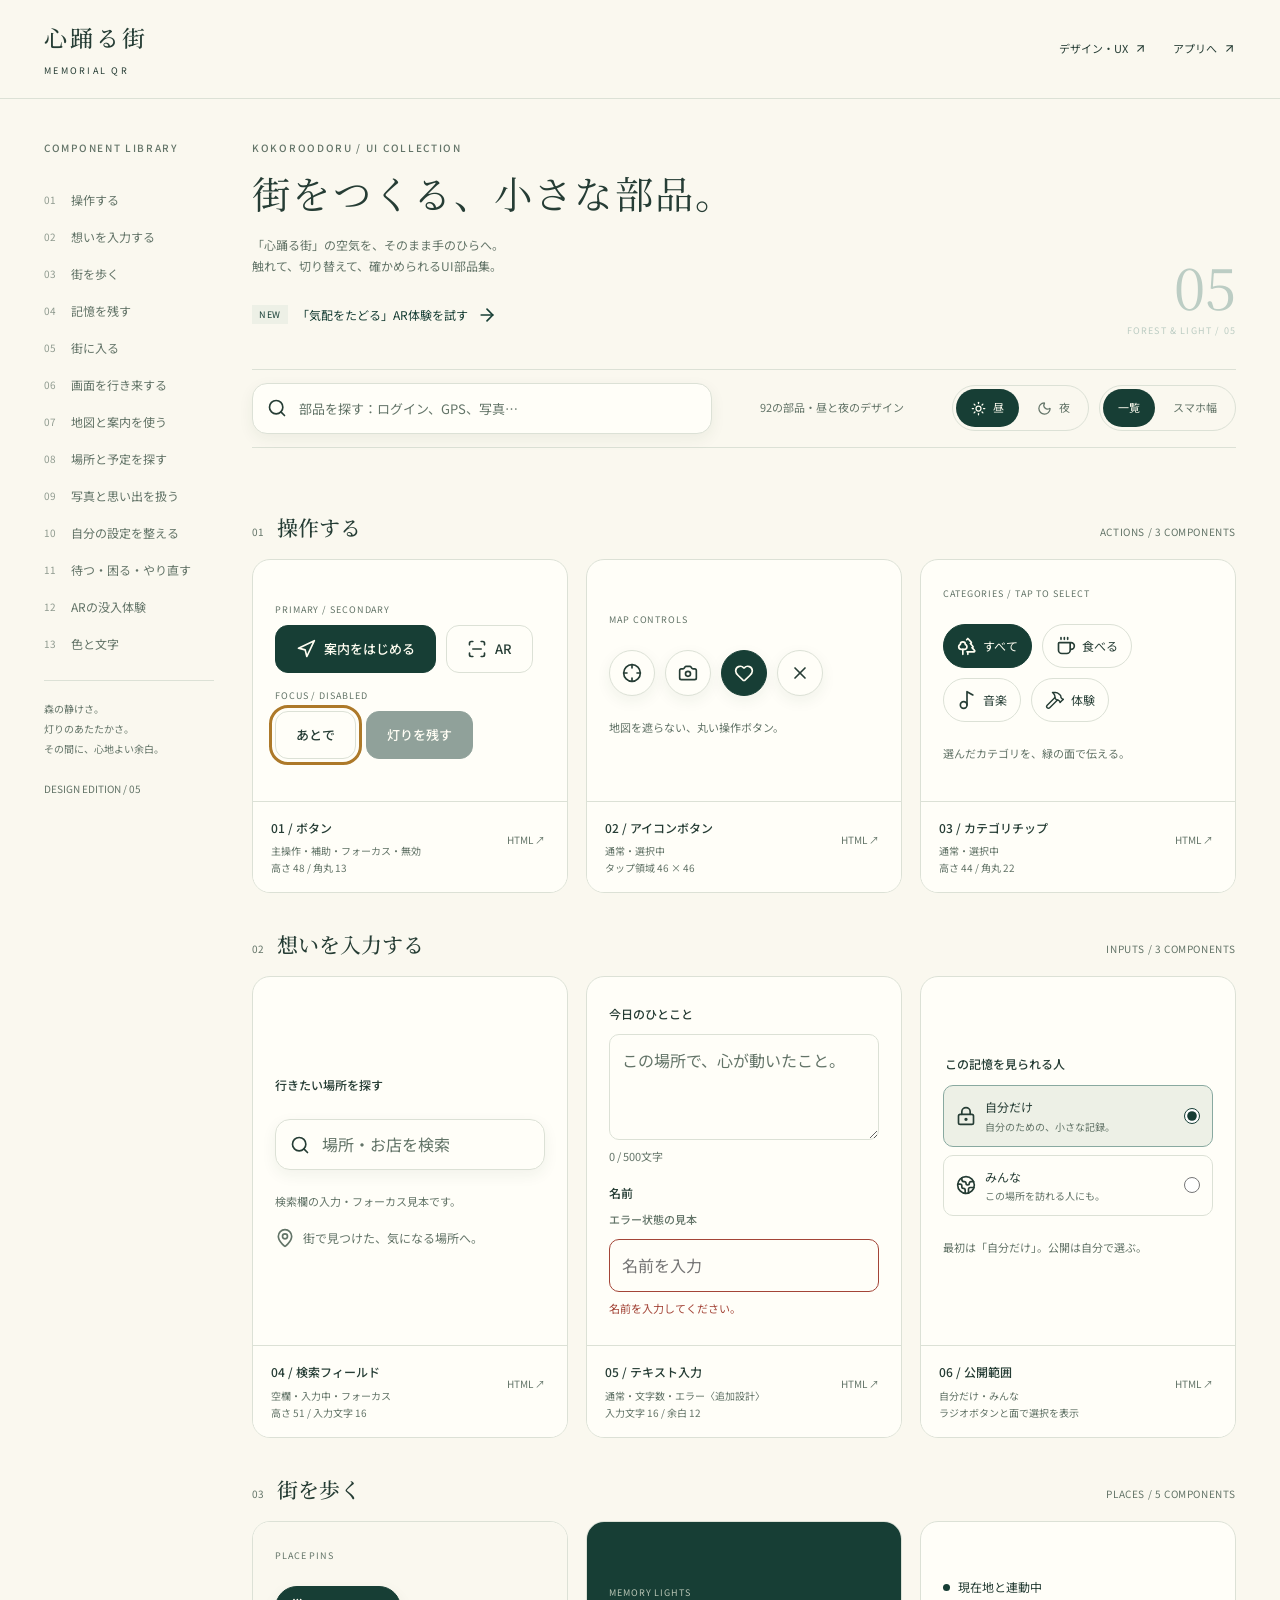
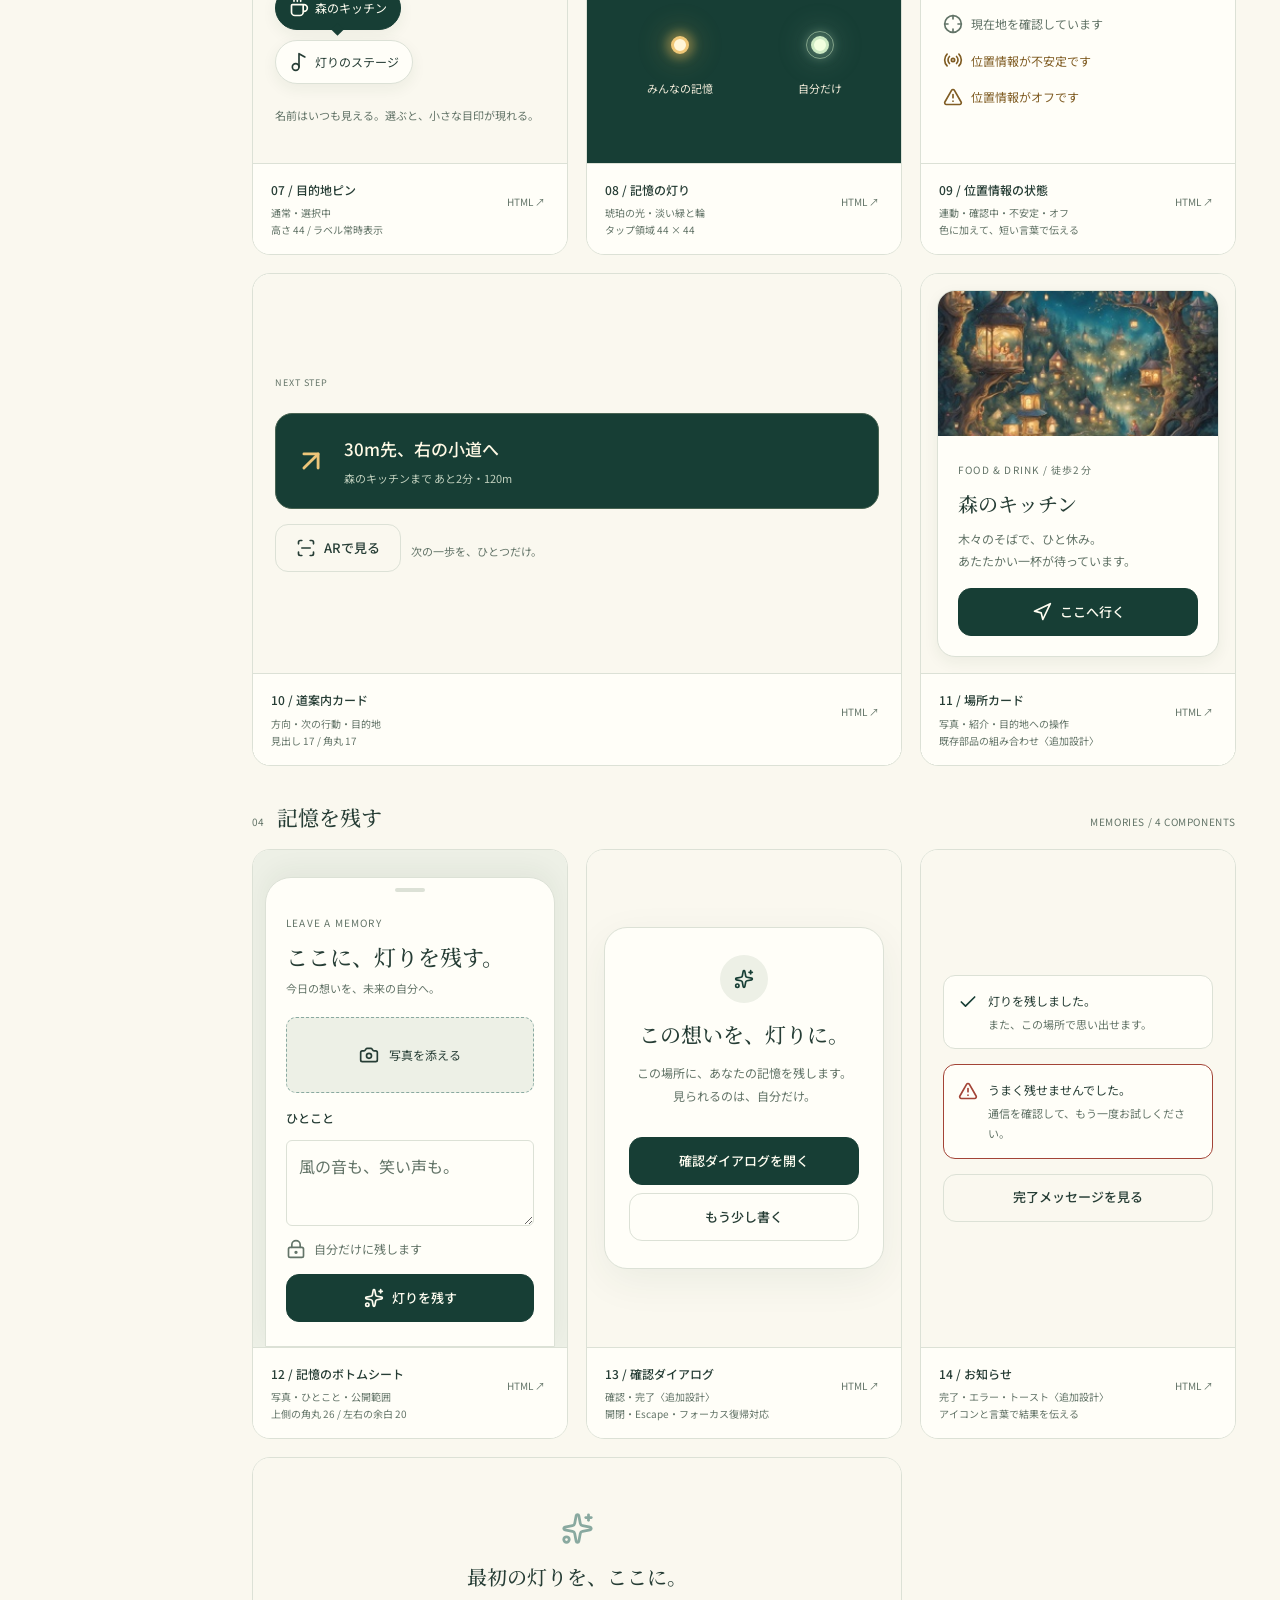
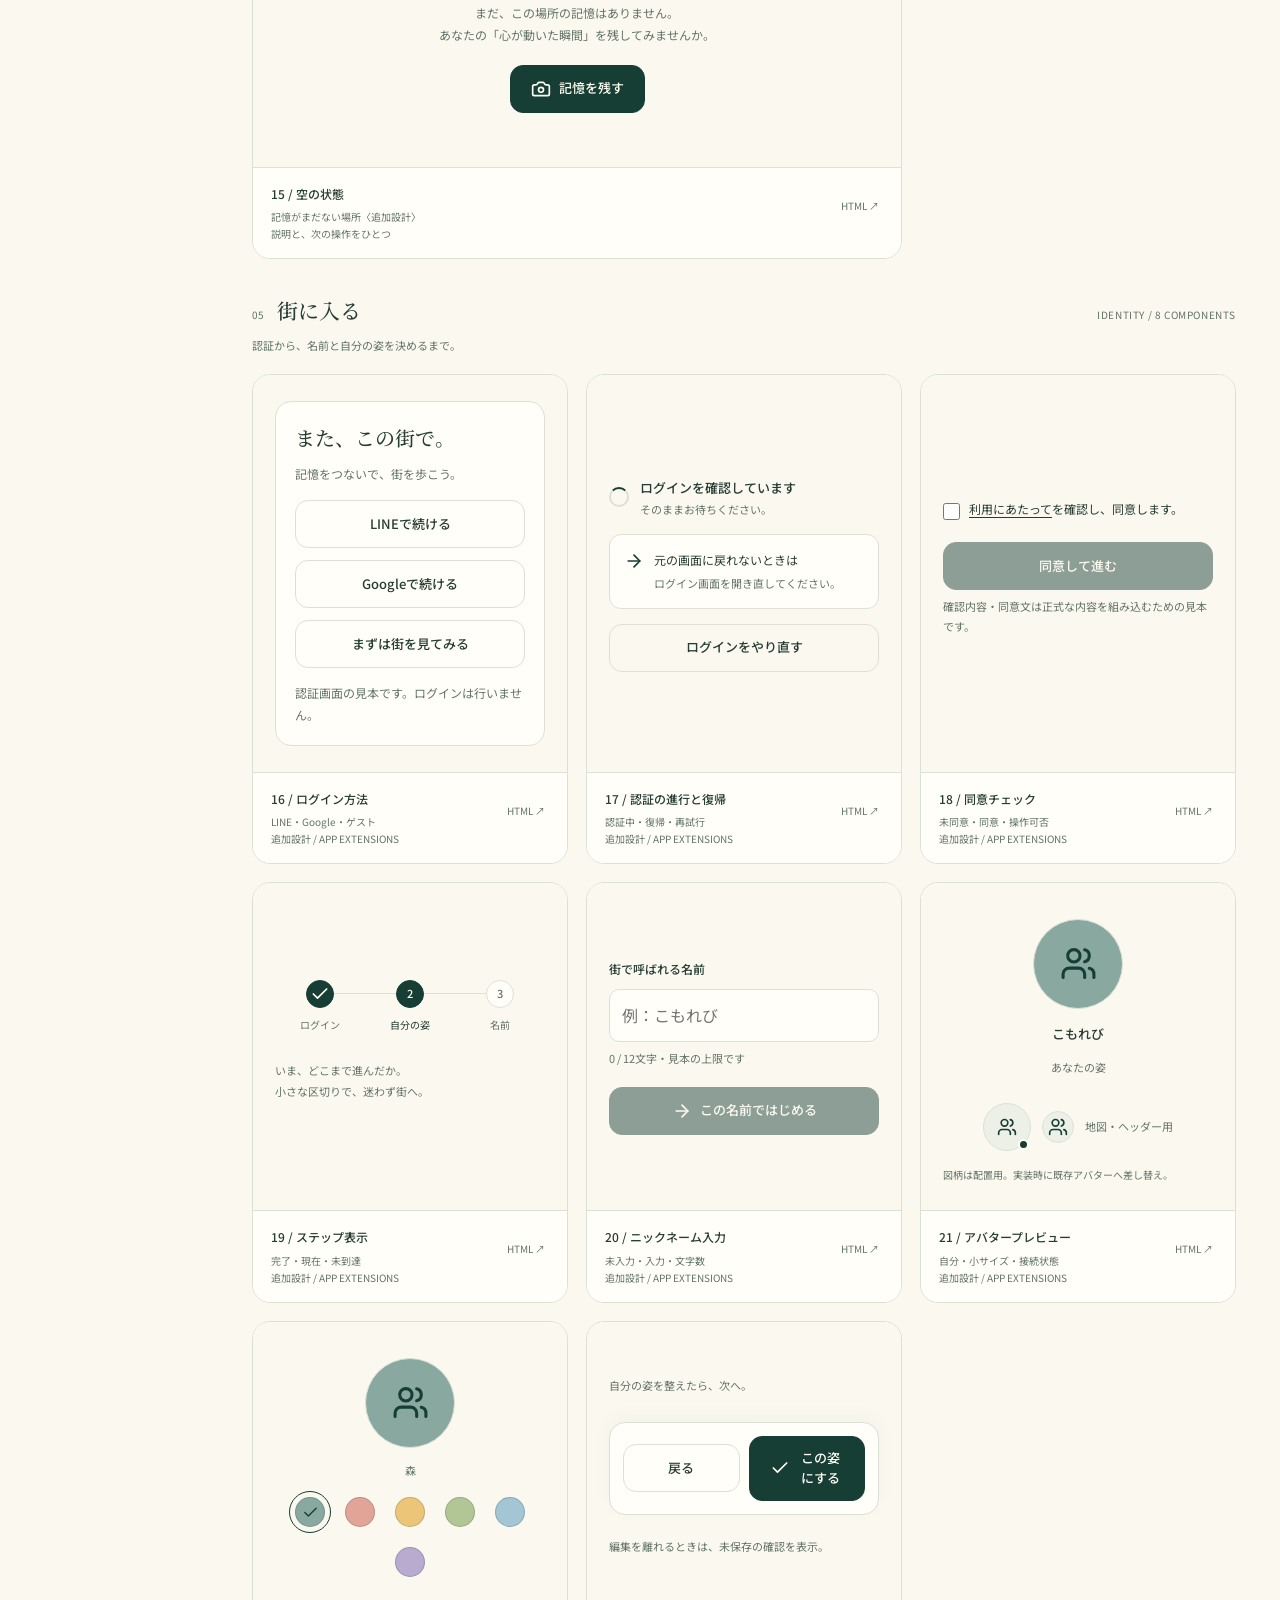
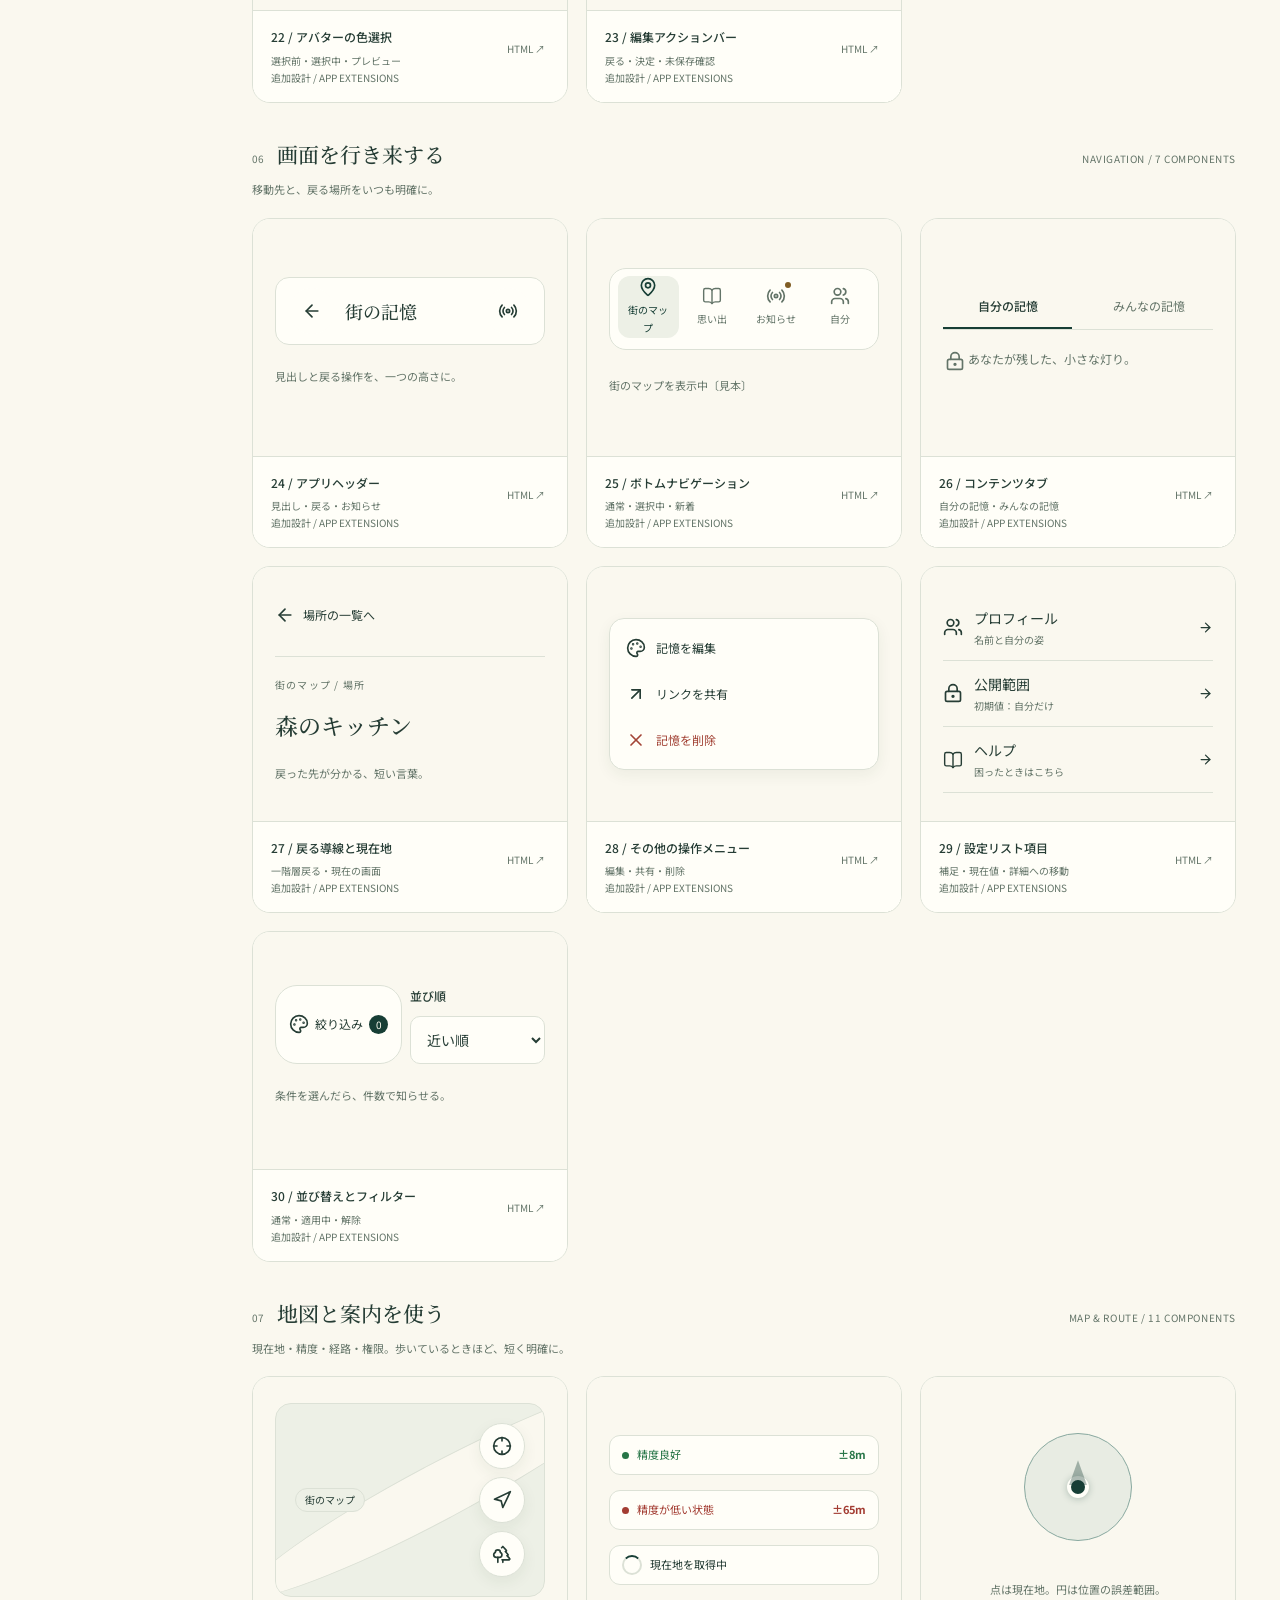
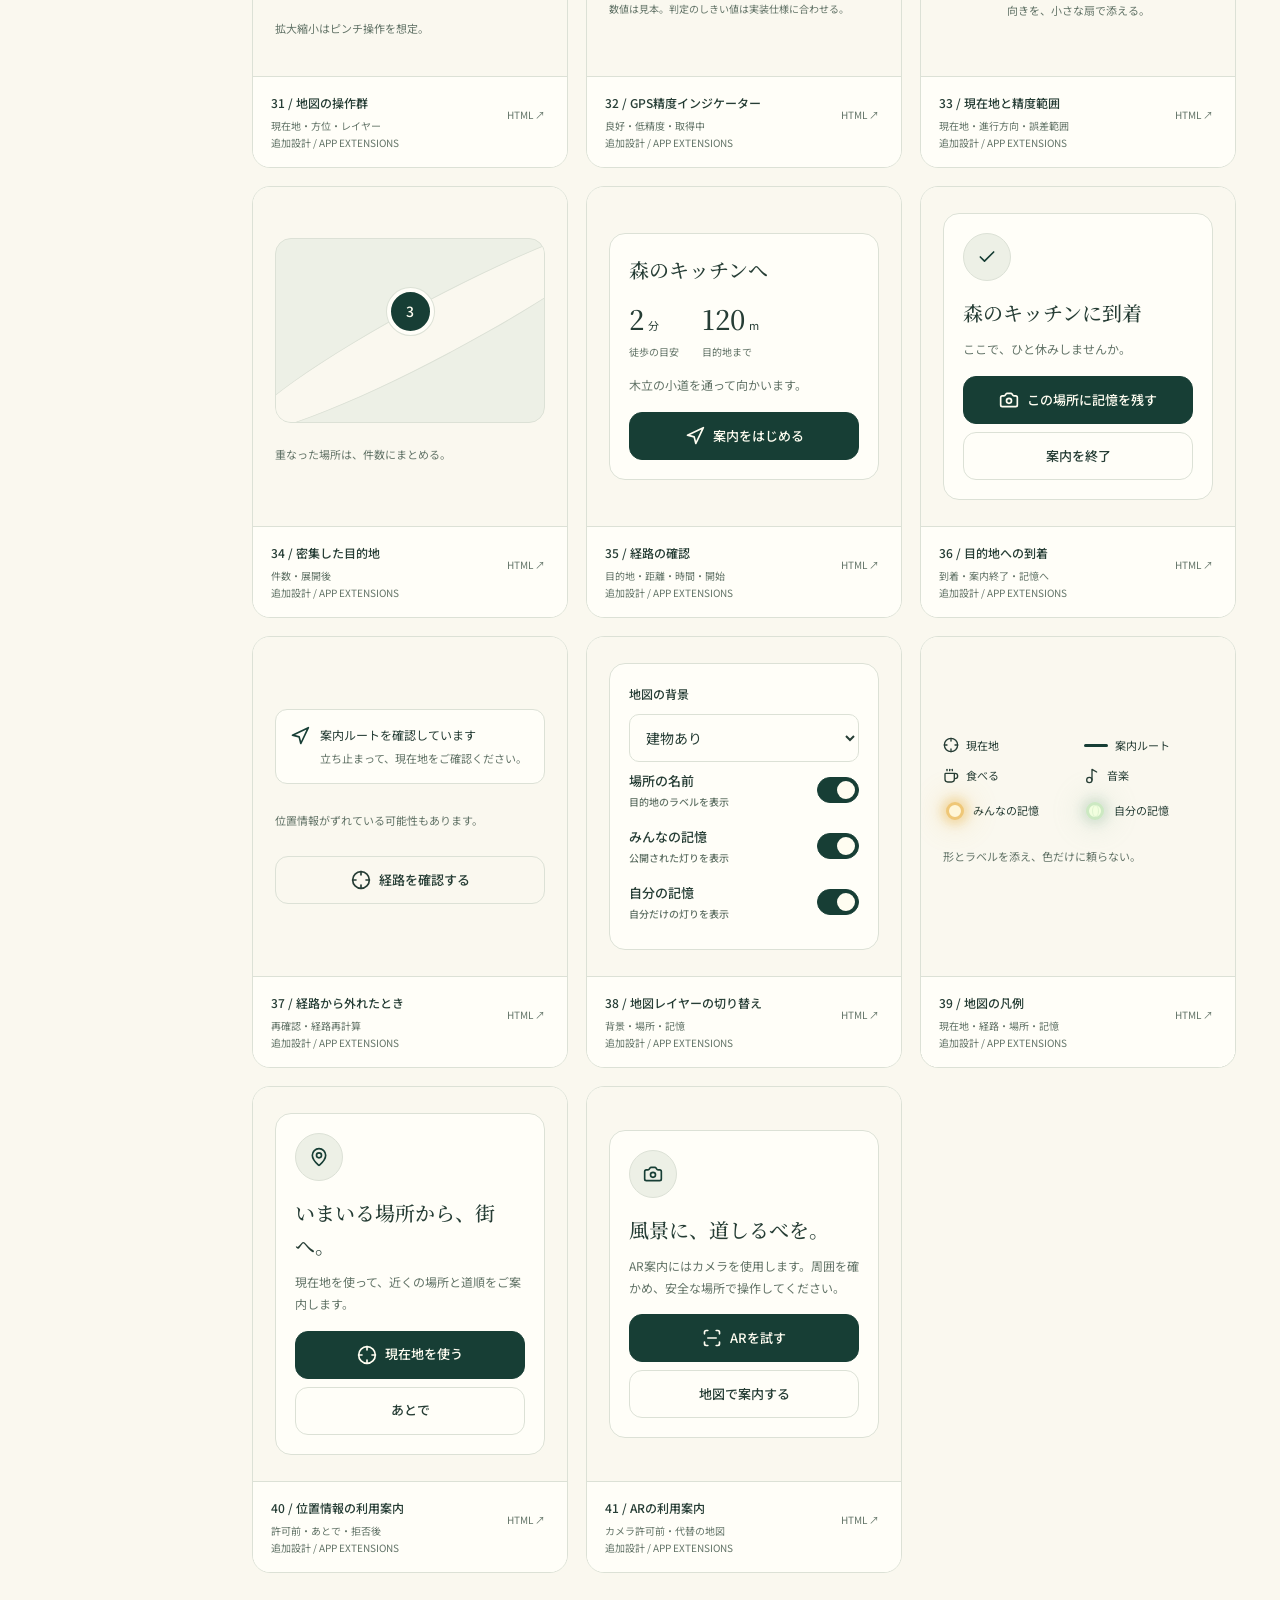
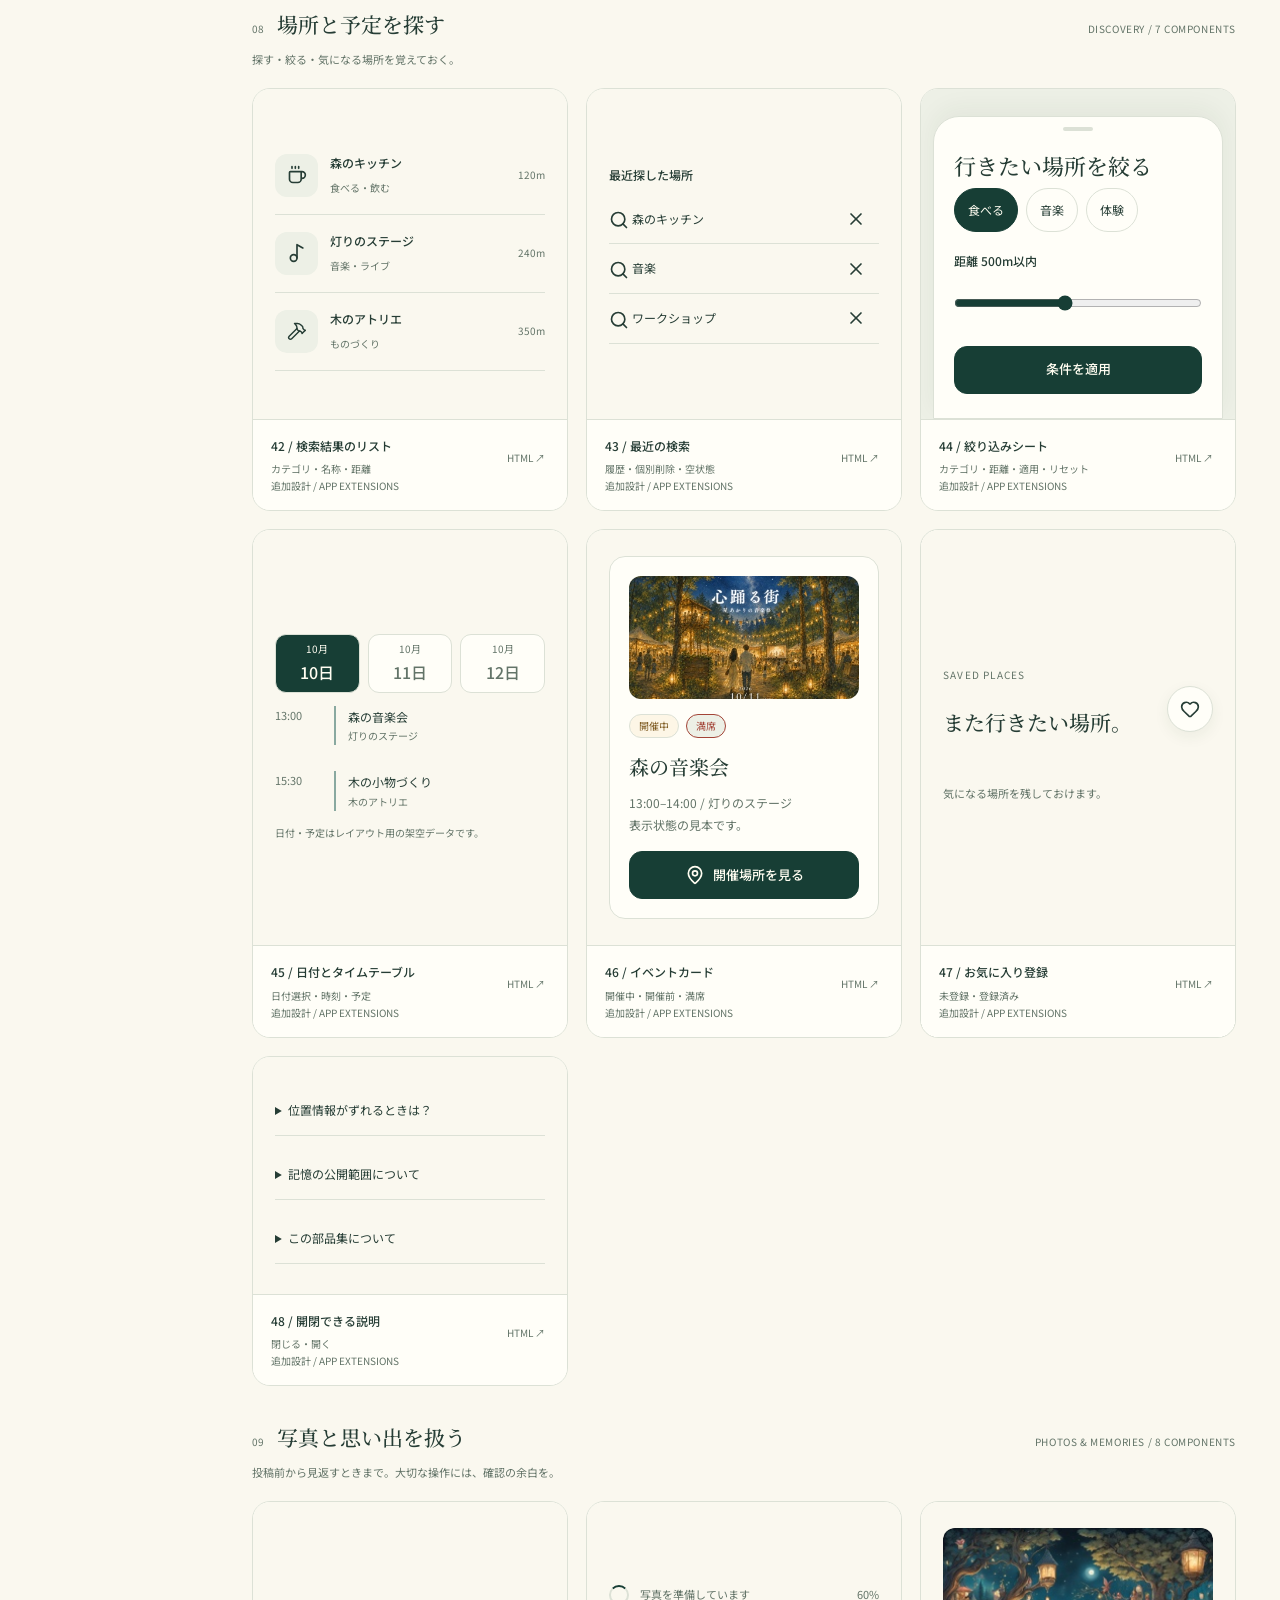
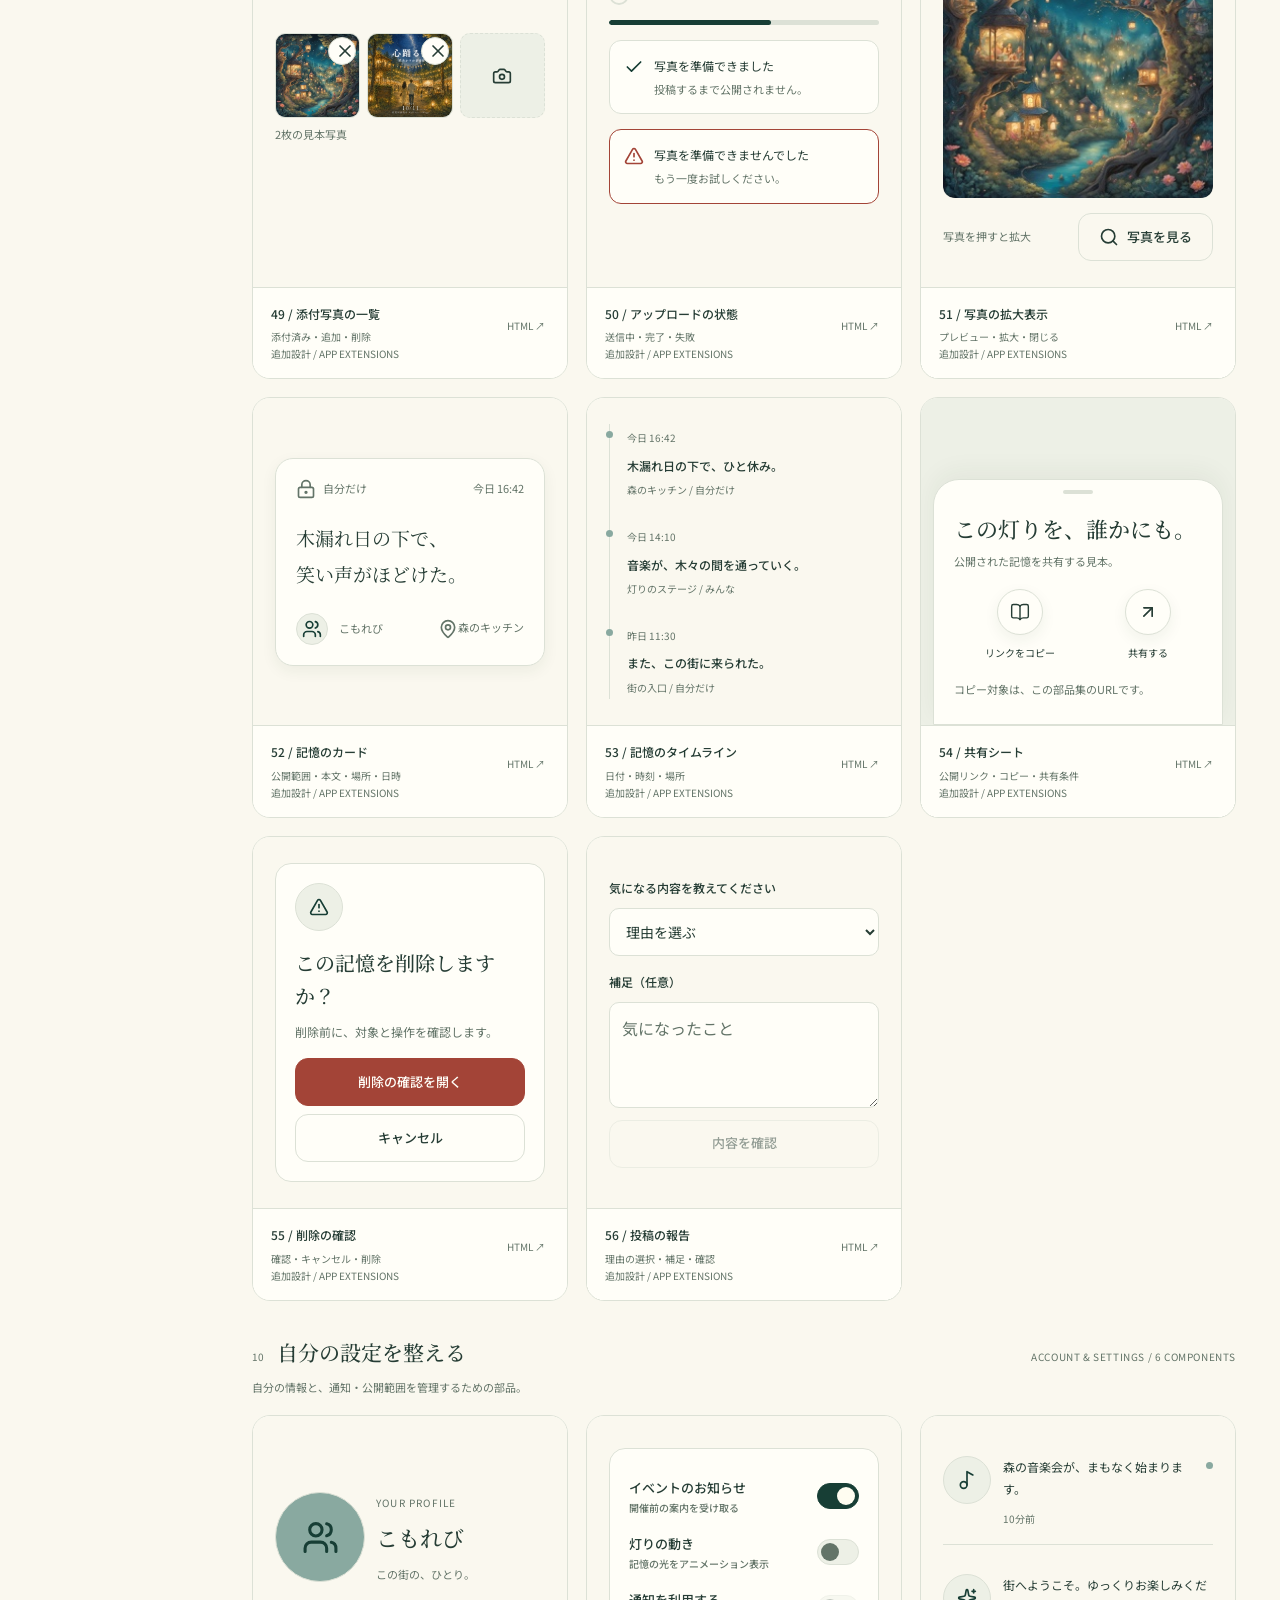
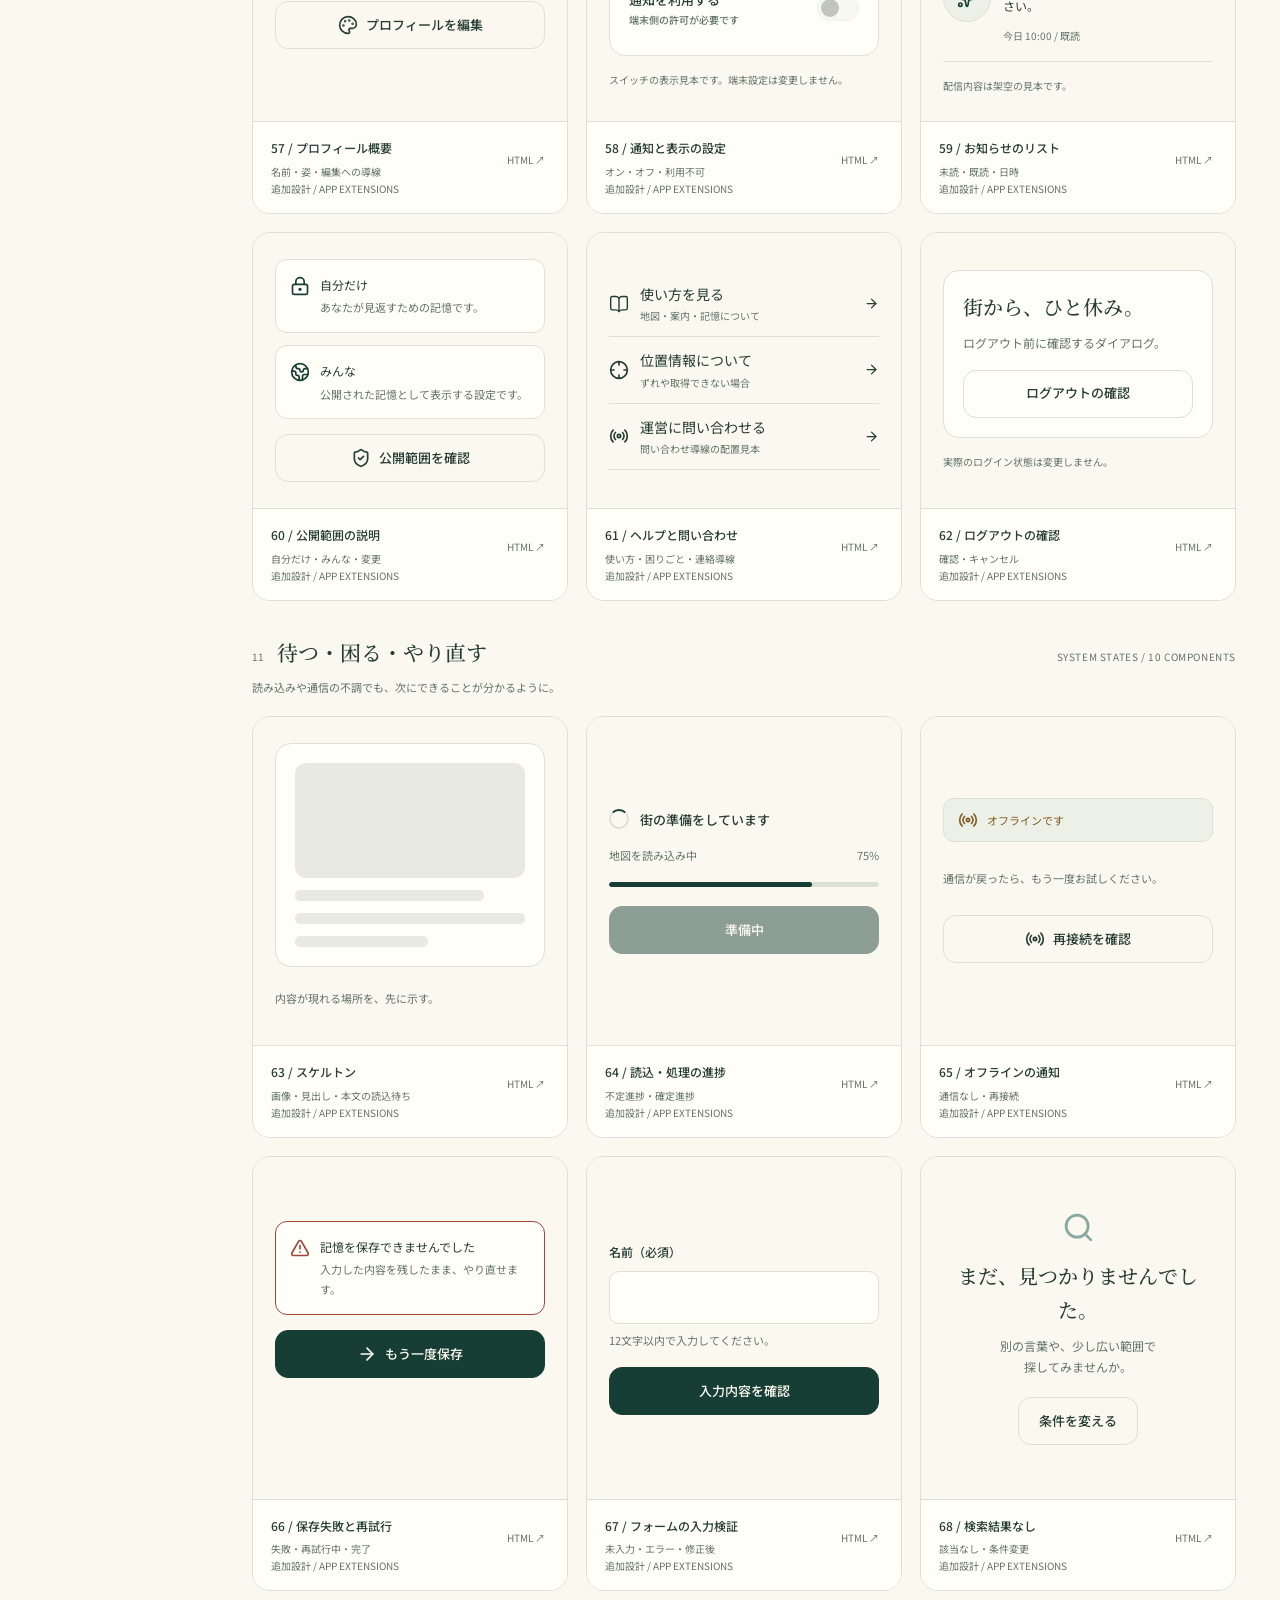
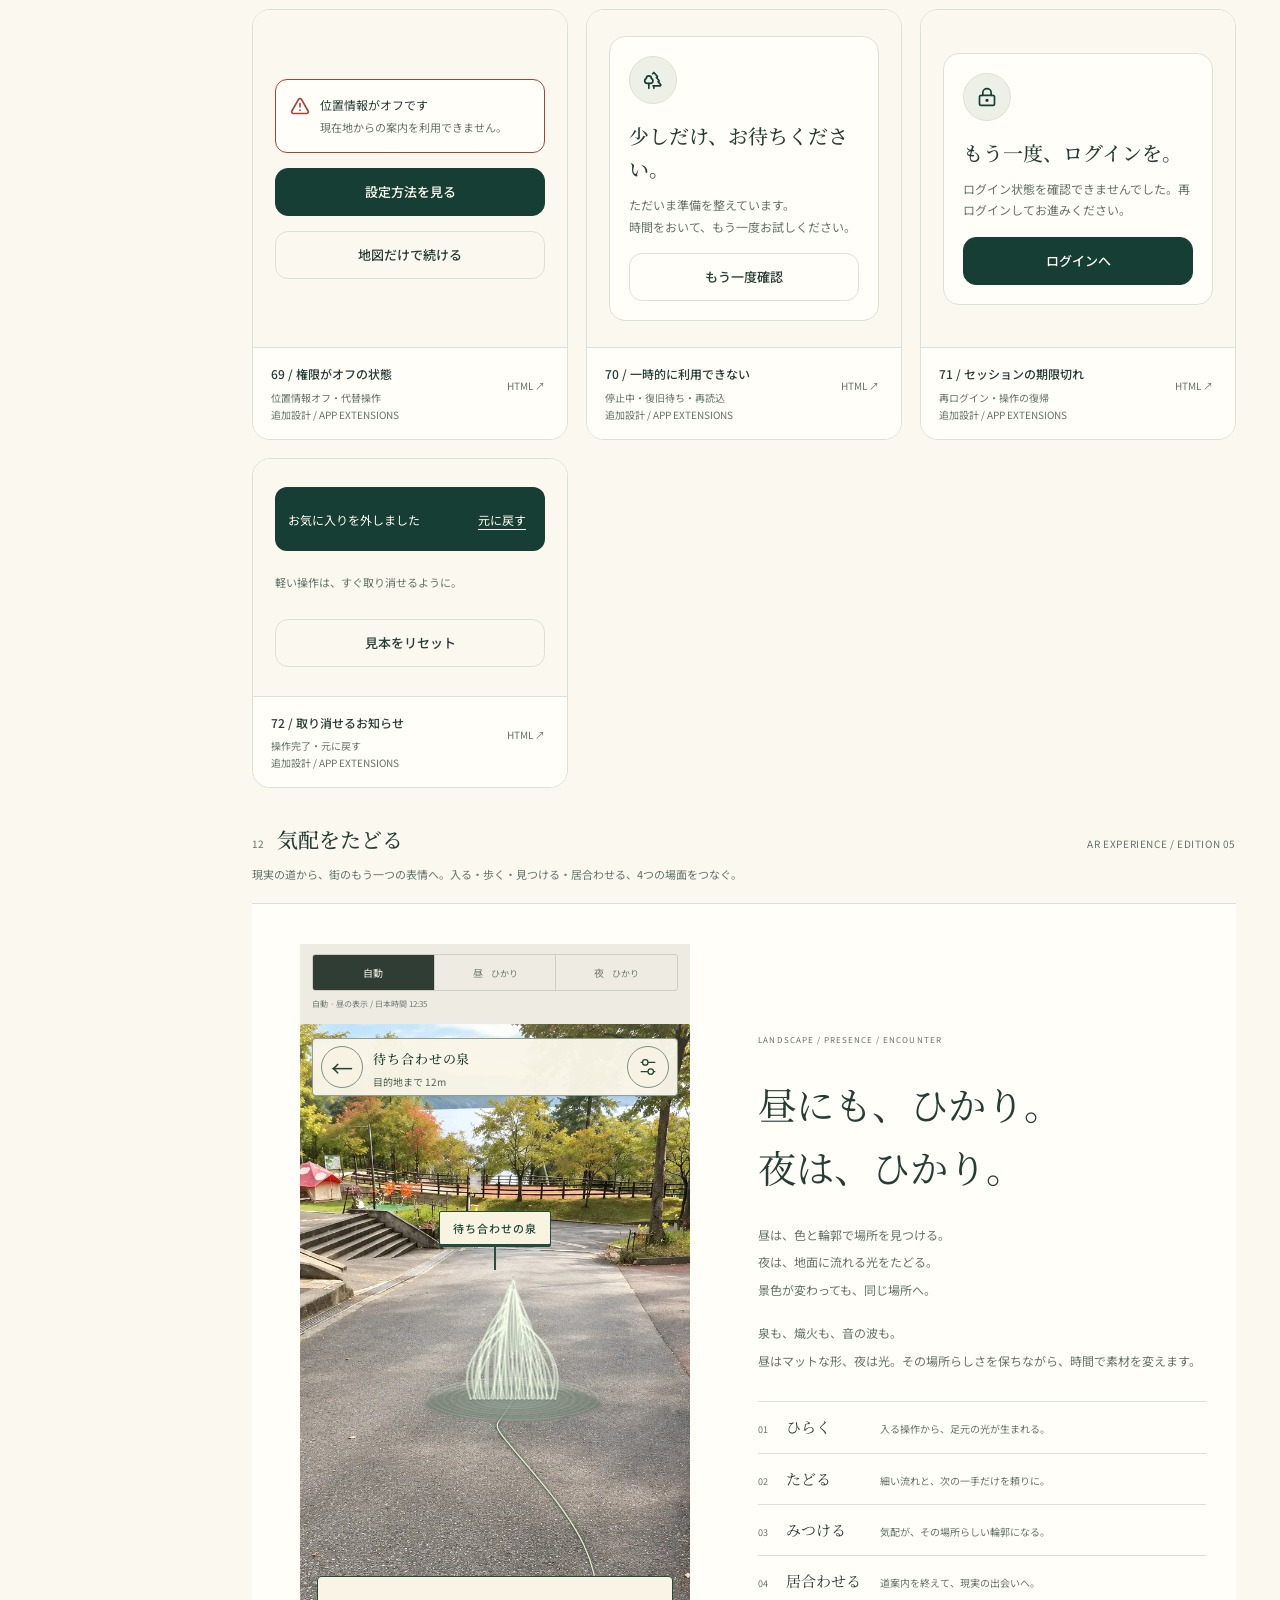
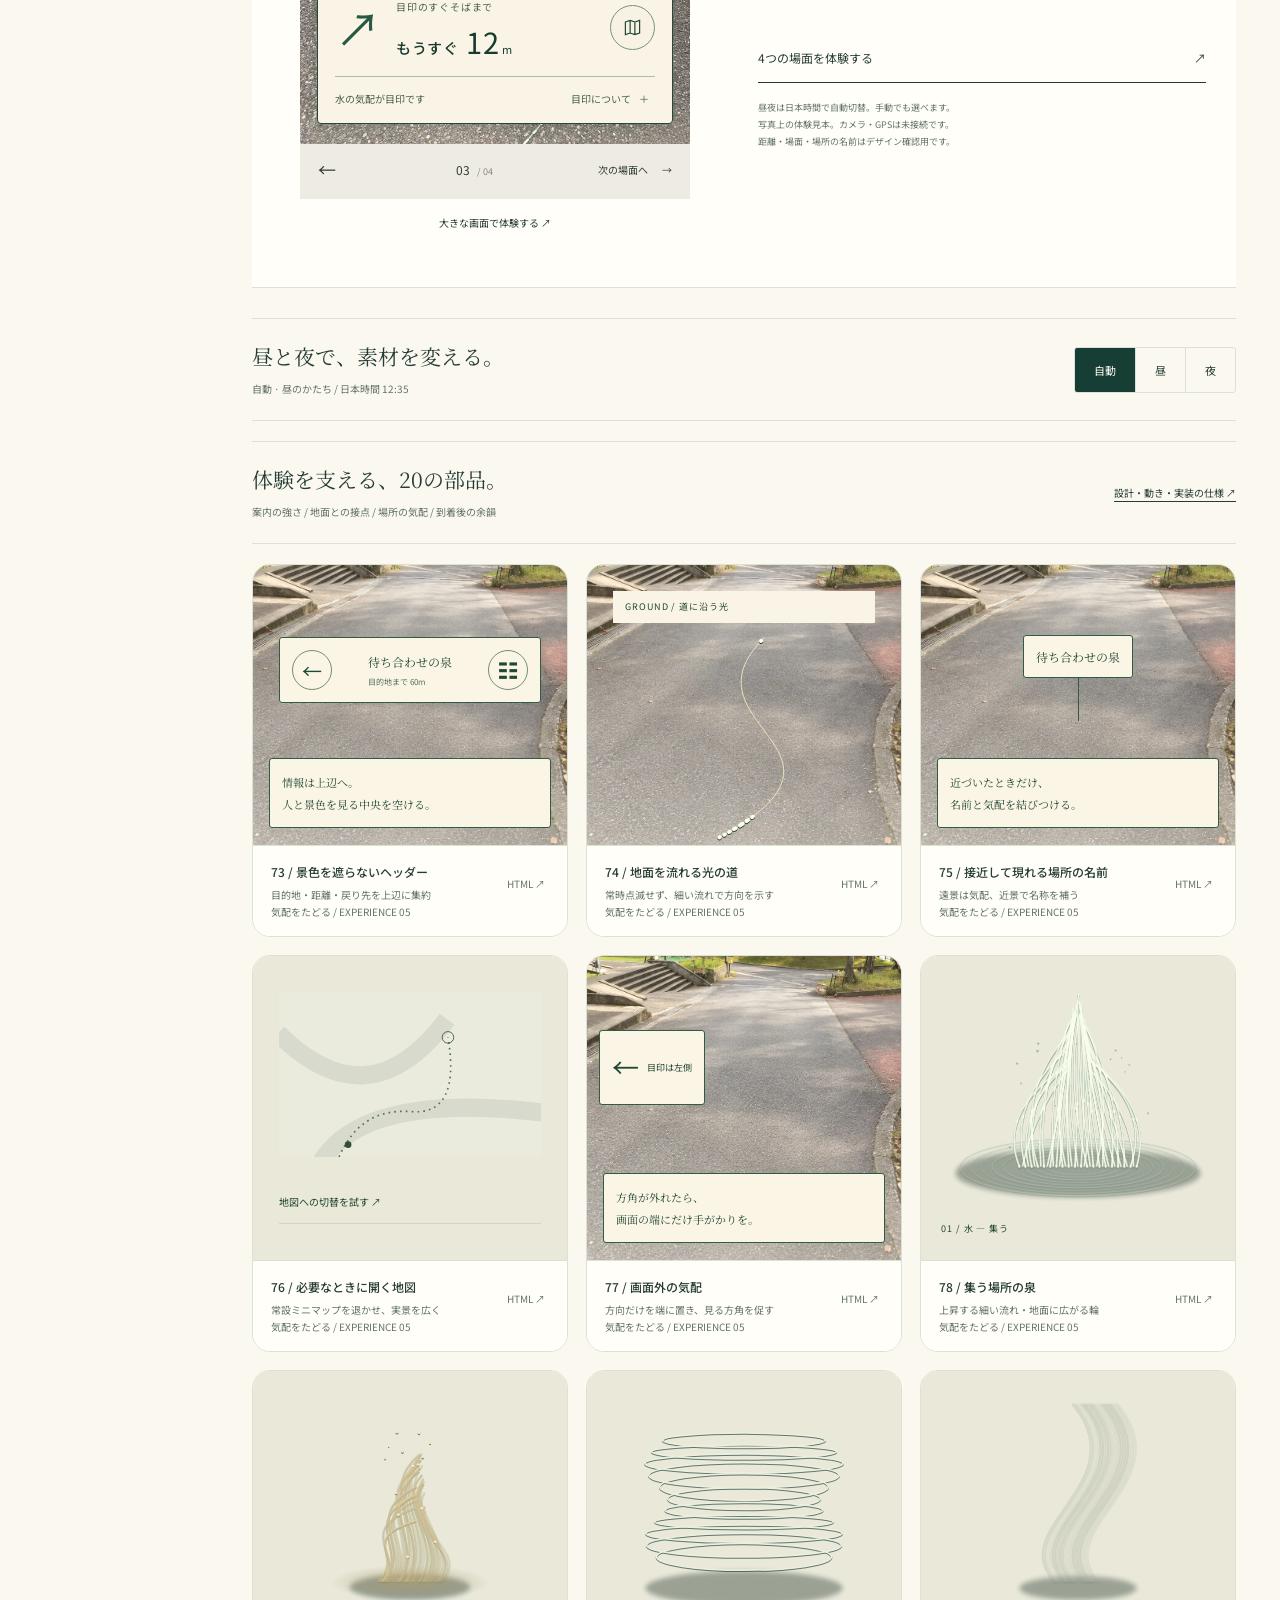
==== commit 4bad406f: "Keep night-like AR light in daytime with subtle contrast support; remove 3D detour" ====
--- a/components/index.html
+++ b/components/index.html
@@ -1,6 +1,6 @@
 <!doctype html>
 <html lang="ja" data-theme="day">
-<head><meta charset="utf-8"><meta name="viewport" content="width=device-width,initial-scale=1"><meta name="theme-color" content="#faf8ef"><title>UI部品集 | 心踊る街</title><meta name="description" content="心踊る街のUI部品集。ログイン、アバター、地図、経路、写真、記憶、設定とエラーまで。92種類の部品を昼と夜のデザインで。"><link rel="icon" href="../favicon.svg"><link rel="stylesheet" href="./components.css"><link rel="stylesheet" href="./extended.css?v=2"><link rel="stylesheet" href="./ar-world.css?v=5"><link rel="stylesheet" href="./ar.css?v=5"><script src="./components.js?v=5" defer></script><script src="./extended.js?v=3" defer></script><script src="./lighting.js?v=5" defer></script><script src="./ar.js?v=5" defer></script><link rel="stylesheet" href="./day-world.css?v=6"><script src="./vendor/three.r160.min.js" defer></script><script src="./day-world.js?v=6" defer></script></head>
+<head><meta charset="utf-8"><meta name="viewport" content="width=device-width,initial-scale=1"><meta name="theme-color" content="#faf8ef"><title>UI部品集 | 心踊る街</title><meta name="description" content="心踊る街のUI部品集。ログイン、アバター、地図、経路、写真、記憶、設定とエラーまで。92種類の部品を昼と夜のデザインで。"><link rel="icon" href="../favicon.svg"><link rel="stylesheet" href="./components.css"><link rel="stylesheet" href="./extended.css?v=2"><link rel="stylesheet" href="./ar-world.css?v=6.2"><link rel="stylesheet" href="./ar.css?v=5"><script src="./components.js?v=5" defer></script><script src="./extended.js?v=3" defer></script><script src="./lighting.js?v=5" defer></script><script src="./ar.js?v=5" defer></script></head>
 <body>
 <a class="skip" href="#main">部品集へスキップ</a>
 <header class="site-header"><a class="brand" href="../">心踊る街<small>MEMORIAL QR</small></a><nav class="header-links" aria-label="関連ページ"><a class="reference-link" href="https://notic2025-lab.github.io/kokoroodoru-design/?fix=dialog8">デザイン・UX <svg xmlns="http://www.w3.org/2000/svg" width="20" height="20" viewBox="0 0 24 24" fill="none" stroke="currentColor" stroke-width="2" stroke-linecap="round" stroke-linejoin="round" class="lucide lucide-arrow-up-right" aria-hidden="true"><path d="M7 7h10v10"></path><path d="M7 17 17 7"></path></svg></a><a href="../">アプリへ <svg xmlns="http://www.w3.org/2000/svg" width="20" height="20" viewBox="0 0 24 24" fill="none" stroke="currentColor" stroke-width="2" stroke-linecap="round" stroke-linejoin="round" class="lucide lucide-arrow-up-right" aria-hidden="true"><path d="M7 7h10v10"></path><path d="M7 17 17 7"></path></svg></a></nav></header>
@@ -31,9 +31,9 @@
 <article class="specimen"><div class="sample plain tall"><div class="ui-notice"><svg xmlns="http://www.w3.org/2000/svg" width="20" height="20" viewBox="0 0 24 24" fill="none" stroke="currentColor" stroke-width="2" stroke-linecap="round" stroke-linejoin="round" class="lucide lucide-check" aria-hidden="true"><path d="M20 6 9 17l-5-5"></path></svg><div>灯りを残しました。<small>また、この場所で思い出せます。</small></div></div><div class="ui-notice error"><svg xmlns="http://www.w3.org/2000/svg" width="20" height="20" viewBox="0 0 24 24" fill="none" stroke="currentColor" stroke-width="2" stroke-linecap="round" stroke-linejoin="round" class="lucide lucide-triangle-alert lucide-alert-triangle" aria-hidden="true"><path d="m21.73 18-8-14a2 2 0 0 0-3.48 0l-8 14A2 2 0 0 0 4 21h16a2 2 0 0 0 1.73-3"></path><path d="M12 9v4"></path><path d="M12 17h.01"></path></svg><div>うまく残せませんでした。<small>通信を確認して、もう一度お試しください。</small></div></div><button class="ui-button secondary" data-feedback="灯りを残しました。〔表示見本〕">完了メッセージを見る</button></div><div class="spec-meta"><div><h3>14 / お知らせ</h3><p>完了・エラー・トースト〈追加設計〉<br>アイコンと言葉で結果を伝える</p></div><button class="copy" aria-label="お知らせのHTMLをコピー">HTML ↗</button></div></article>
 <article class="specimen wide"><div class="sample plain"><div class="ui-empty"><svg xmlns="http://www.w3.org/2000/svg" width="20" height="20" viewBox="0 0 24 24" fill="none" stroke="currentColor" stroke-width="2" stroke-linecap="round" stroke-linejoin="round" class="lucide lucide-sparkles lucide-stars" aria-hidden="true"><path d="M11.017 2.814a1 1 0 0 1 1.966 0l1.051 5.558a2 2 0 0 0 1.594 1.594l5.558 1.051a1 1 0 0 1 0 1.966l-5.558 1.051a2 2 0 0 0-1.594 1.594l-1.051 5.558a1 1 0 0 1-1.966 0l-1.051-5.558a2 2 0 0 0-1.594-1.594l-5.558-1.051a1 1 0 0 1 0-1.966l5.558-1.051a2 2 0 0 0 1.594-1.594z"></path><path d="M20 2v4"></path><path d="M22 4h-4"></path><circle cx="4" cy="20" r="2"></circle></svg><h3>最初の灯りを、ここに。</h3><p>まだ、この場所の記憶はありません。<br>あなたの「心が動いた瞬間」を残してみませんか。</p><button class="ui-button" data-open-dialog><svg xmlns="http://www.w3.org/2000/svg" width="20" height="20" viewBox="0 0 24 24" fill="none" stroke="currentColor" stroke-width="2" stroke-linecap="round" stroke-linejoin="round" class="lucide lucide-camera" aria-hidden="true"><path d="M13.997 4a2 2 0 0 1 1.76 1.05l.486.9A2 2 0 0 0 18.003 7H20a2 2 0 0 1 2 2v9a2 2 0 0 1-2 2H4a2 2 0 0 1-2-2V9a2 2 0 0 1 2-2h1.997a2 2 0 0 0 1.759-1.048l.489-.904A2 2 0 0 1 10.004 4z"></path><circle cx="12" cy="13" r="3"></circle></svg>記憶を残す</button></div></div><div class="spec-meta"><div><h3>15 / 空の状態</h3><p>記憶がまだない場所〈追加設計〉<br>説明と、次の操作をひとつ</p></div><button class="copy" aria-label="空の状態のHTMLをコピー">HTML ↗</button></div></article>
 </div></section>
-<section aria-labelledby="identity" data-library-section><div class="section-title"><h2 id="identity"><span>05</span>街に入る</h2><span>IDENTITY / 8 COMPONENTS</span></div><p class="section-description">認証から、名前と自分の姿を決めるまで。</p><div class="grid"><article class="specimen" data-keywords="ログイン サインイン OAuth"><div class="sample plain"><div class="ui-panel"><h3>また、この街で。</h3><p>記憶をつないで、街を歩こう。</p><div class="ui-column"><button type="button" class="ui-button provider full" data-auth="LINE">LINEで続ける</button><button type="button" class="ui-button provider full" data-auth="Google">Googleで続ける</button><button type="button" class="ui-button secondary full" data-feedback="ゲストで街を見る導線の見本です。">まずは街を見てみる</button></div><p class="ui-help" style="margin:14px 0 0">認証画面の見本です。ログインは行いません。</p></div></div><div class="spec-meta"><div><h3>16 / ログイン方法</h3><p>LINE・Google・ゲスト<br>追加設計 / APP EXTENSIONS</p></div><button type="button" class="copy" aria-label="ログイン方法のHTMLをコピー">HTML ↗</button></div></article><article class="specimen" data-keywords="LINE 復帰 callback"><div class="sample plain"><div class="ui-row"><span class="ui-spinner" aria-hidden="true"></span><div><strong class="ui-title">ログインを確認しています</strong><div class="ui-small">そのままお待ちください。</div></div></div><div class="ui-notice "><svg xmlns="http://www.w3.org/2000/svg" width="20" height="20" viewBox="0 0 24 24" fill="none" stroke="currentColor" stroke-width="2" stroke-linecap="round" stroke-linejoin="round" class="lucide lucide-arrow-right" aria-hidden="true"><path d="M5 12h14"></path><path d="m12 5 7 7-7 7"></path></svg><div>元の画面に戻れないときは<small>ログイン画面を開き直してください。</small></div></div><button type="button" class="ui-button secondary" data-auth="ログイン">ログインをやり直す</button></div><div class="spec-meta"><div><h3>17 / 認証の進行と復帰</h3><p>認証中・復帰・再試行<br>追加設計 / APP EXTENSIONS</p></div><button type="button" class="copy" aria-label="認証の進行と復帰のHTMLをコピー">HTML ↗</button></div></article><article class="specimen" data-keywords="規約 プライバシーポリシー チェックボックス"><div class="sample plain"><div data-consent><label class="ui-check"><input type="checkbox" data-consent-check><span><button type="button" class="ui-inline-link" data-demo-dialog="terms">利用にあたって</button>を確認し、同意します。</span></label><button type="button" class="ui-button full" data-consent-next disabled data-feedback="同意後に進める状態の見本です。">同意して進む</button><p class="ui-help">確認内容・同意文は正式な内容を組み込むための見本です。</p></div></div><div class="spec-meta"><div><h3>18 / 同意チェック</h3><p>未同意・同意・操作可否<br>追加設計 / APP EXTENSIONS</p></div><button type="button" class="copy" aria-label="同意チェックのHTMLをコピー">HTML ↗</button></div></article><article class="specimen" data-keywords="オンボーディング 進捗"><div class="sample plain"><ol class="ui-steps"><li class="complete"><b><svg xmlns="http://www.w3.org/2000/svg" width="20" height="20" viewBox="0 0 24 24" fill="none" stroke="currentColor" stroke-width="2" stroke-linecap="round" stroke-linejoin="round" class="lucide lucide-check" aria-hidden="true"><path d="M20 6 9 17l-5-5"></path></svg></b>ログイン</li><li aria-current="step"><b>2</b>自分の姿</li><li><b>3</b>名前</li></ol><p class="ui-summary">いま、どこまで進んだか。<br>小さな区切りで、迷わず街へ。</p></div><div class="spec-meta"><div><h3>19 / ステップ表示</h3><p>完了・現在・未到達<br>追加設計 / APP EXTENSIONS</p></div><button type="button" class="copy" aria-label="ステップ表示のHTMLをコピー">HTML ↗</button></div></article><article class="specimen" data-keywords="プロフィール 名前"><div class="sample plain"><div data-nickname><label class="ui-label" for="nickname-demo">街で呼ばれる名前</label><input class="ui-input" id="nickname-demo" maxlength="12" placeholder="例：こもれび" autocomplete="off" aria-describedby="nickname-help"><span class="ui-help" id="nickname-help">0 / 12文字・見本の上限です</span><button type="button" class="ui-button full" style="margin-top:18px" data-nickname-next disabled data-feedback="名前を決めた後の操作見本です。"><svg xmlns="http://www.w3.org/2000/svg" width="20" height="20" viewBox="0 0 24 24" fill="none" stroke="currentColor" stroke-width="2" stroke-linecap="round" stroke-linejoin="round" class="lucide lucide-arrow-right" aria-hidden="true"><path d="M5 12h14"></path><path d="m12 5 7 7-7 7"></path></svg>この名前ではじめる</button></div></div><div class="spec-meta"><div><h3>20 / ニックネーム入力</h3><p>未入力・入力・文字数<br>追加設計 / APP EXTENSIONS</p></div><button type="button" class="copy" aria-label="ニックネーム入力のHTMLをコピー">HTML ↗</button></div></article><article class="specimen" data-keywords="ユーザー キャラクター アイコン"><div class="sample plain"><div class="ui-avatar-stage"><span class="ui-avatar large" aria-label="アバター配置用の仮アイコン"><svg xmlns="http://www.w3.org/2000/svg" width="20" height="20" viewBox="0 0 24 24" fill="none" stroke="currentColor" stroke-width="2" stroke-linecap="round" stroke-linejoin="round" class="lucide lucide-users" aria-hidden="true"><path d="M16 21v-2a4 4 0 0 0-4-4H6a4 4 0 0 0-4 4v2"></path><path d="M16 3.128a4 4 0 0 1 0 7.744"></path><path d="M22 21v-2a4 4 0 0 0-3-3.87"></path><circle cx="9" cy="7" r="4"></circle></svg></span><strong class="ui-title">こもれび</strong><span class="ui-small">あなたの姿</span></div><div class="ui-row" style="justify-content:center"><span class="ui-avatar"><svg xmlns="http://www.w3.org/2000/svg" width="20" height="20" viewBox="0 0 24 24" fill="none" stroke="currentColor" stroke-width="2" stroke-linecap="round" stroke-linejoin="round" class="lucide lucide-users" aria-hidden="true"><path d="M16 21v-2a4 4 0 0 0-4-4H6a4 4 0 0 0-4 4v2"></path><path d="M16 3.128a4 4 0 0 1 0 7.744"></path><path d="M22 21v-2a4 4 0 0 0-3-3.87"></path><circle cx="9" cy="7" r="4"></circle></svg><i class="ui-presence" aria-hidden="true"></i></span><span class="ui-avatar small"><svg xmlns="http://www.w3.org/2000/svg" width="20" height="20" viewBox="0 0 24 24" fill="none" stroke="currentColor" stroke-width="2" stroke-linecap="round" stroke-linejoin="round" class="lucide lucide-users" aria-hidden="true"><path d="M16 21v-2a4 4 0 0 0-4-4H6a4 4 0 0 0-4 4v2"></path><path d="M16 3.128a4 4 0 0 1 0 7.744"></path><path d="M22 21v-2a4 4 0 0 0-3-3.87"></path><circle cx="9" cy="7" r="4"></circle></svg></span><span class="ui-small">地図・ヘッダー用</span></div><p class="state-note">図柄は配置用。実装時に既存アバターへ差し替え。</p></div><div class="spec-meta"><div><h3>21 / アバタープレビュー</h3><p>自分・小サイズ・接続状態<br>追加設計 / APP EXTENSIONS</p></div><button type="button" class="copy" aria-label="アバタープレビューのHTMLをコピー">HTML ↗</button></div></article><article class="specimen" data-keywords="カラーパレット hue"><div class="sample plain"><div data-color-picker><div class="ui-avatar-stage"><span class="ui-avatar large ui-color-preview"><svg xmlns="http://www.w3.org/2000/svg" width="20" height="20" viewBox="0 0 24 24" fill="none" stroke="currentColor" stroke-width="2" stroke-linecap="round" stroke-linejoin="round" class="lucide lucide-users" aria-hidden="true"><path d="M16 21v-2a4 4 0 0 0-4-4H6a4 4 0 0 0-4 4v2"></path><path d="M16 3.128a4 4 0 0 1 0 7.744"></path><path d="M22 21v-2a4 4 0 0 0-3-3.87"></path><circle cx="9" cy="7" r="4"></circle></svg></span><span class="ui-small" data-color-name>森</span></div><div class="ui-color-options" role="group" aria-label="アバターの色"><button type="button" class="ui-color" style="--color:#89a9a0" aria-label="森" aria-pressed="true" data-color="#89a9a0" data-color-label="森"><svg xmlns="http://www.w3.org/2000/svg" width="20" height="20" viewBox="0 0 24 24" fill="none" stroke="currentColor" stroke-width="2" stroke-linecap="round" stroke-linejoin="round" class="lucide lucide-check" aria-hidden="true"><path d="M20 6 9 17l-5-5"></path></svg></button><button type="button" class="ui-color" style="--color:#e1a497" aria-label="珊瑚" aria-pressed="false" data-color="#e1a497" data-color-label="珊瑚"><svg xmlns="http://www.w3.org/2000/svg" width="20" height="20" viewBox="0 0 24 24" fill="none" stroke="currentColor" stroke-width="2" stroke-linecap="round" stroke-linejoin="round" class="lucide lucide-check" aria-hidden="true"><path d="M20 6 9 17l-5-5"></path></svg></button><button type="button" class="ui-color" style="--color:#edc579" aria-label="琥珀" aria-pressed="false" data-color="#edc579" data-color-label="琥珀"><svg xmlns="http://www.w3.org/2000/svg" width="20" height="20" viewBox="0 0 24 24" fill="none" stroke="currentColor" stroke-width="2" stroke-linecap="round" stroke-linejoin="round" class="lucide lucide-check" aria-hidden="true"><path d="M20 6 9 17l-5-5"></path></svg></button><button type="button" class="ui-color" style="--color:#b2c695" aria-label="若葉" aria-pressed="false" data-color="#b2c695" data-color-label="若葉"><svg xmlns="http://www.w3.org/2000/svg" width="20" height="20" viewBox="0 0 24 24" fill="none" stroke="currentColor" stroke-width="2" stroke-linecap="round" stroke-linejoin="round" class="lucide lucide-check" aria-hidden="true"><path d="M20 6 9 17l-5-5"></path></svg></button><button type="button" class="ui-color" style="--color:#a4c5d4" aria-label="空" aria-pressed="false" data-color="#a4c5d4" data-color-label="空"><svg xmlns="http://www.w3.org/2000/svg" width="20" height="20" viewBox="0 0 24 24" fill="none" stroke="currentColor" stroke-width="2" stroke-linecap="round" stroke-linejoin="round" class="lucide lucide-check" aria-hidden="true"><path d="M20 6 9 17l-5-5"></path></svg></button><button type="button" class="ui-color" style="--color:#b9aad0" aria-label="藤" aria-pressed="false" data-color="#b9aad0" data-color-label="藤"><svg xmlns="http://www.w3.org/2000/svg" width="20" height="20" viewBox="0 0 24 24" fill="none" stroke="currentColor" stroke-width="2" stroke-linecap="round" stroke-linejoin="round" class="lucide lucide-check" aria-hidden="true"><path d="M20 6 9 17l-5-5"></path></svg></button></div></div></div><div class="spec-meta"><div><h3>22 / アバターの色選択</h3><p>選択前・選択中・プレビュー<br>追加設計 / APP EXTENSIONS</p></div><button type="button" class="copy" aria-label="アバターの色選択のHTMLをコピー">HTML ↗</button></div></article><article class="specimen" data-keywords="フッター sticky 保存"><div class="sample plain"><p class="ui-summary">自分の姿を整えたら、次へ。</p><div class="ui-sticky-actions"><button type="button" class="ui-button secondary" data-demo-dialog="discard">戻る</button><button type="button" class="ui-button " data-feedback="アバター決定のデザイン見本です。"><svg xmlns="http://www.w3.org/2000/svg" width="20" height="20" viewBox="0 0 24 24" fill="none" stroke="currentColor" stroke-width="2" stroke-linecap="round" stroke-linejoin="round" class="lucide lucide-check" aria-hidden="true"><path d="M20 6 9 17l-5-5"></path></svg>この姿にする</button></div><p class="ui-help">編集を離れるときは、未保存の確認を表示。</p></div><div class="spec-meta"><div><h3>23 / 編集アクションバー</h3><p>戻る・決定・未保存確認<br>追加設計 / APP EXTENSIONS</p></div><button type="button" class="copy" aria-label="編集アクションバーのHTMLをコピー">HTML ↗</button></div></article></div></section><section aria-labelledby="navigation" data-library-section><div class="section-title"><h2 id="navigation"><span>06</span>画面を行き来する</h2><span>NAVIGATION / 7 COMPONENTS</span></div><p class="section-description">移動先と、戻る場所をいつも明確に。</p><div class="grid"><article class="specimen" data-keywords=""><div class="sample plain"><div class="ui-appbar"><button type="button" class="ui-icon" aria-label="前の画面に戻る見本" data-feedback="戻る操作の見本です。"><svg style="transform:rotate(180deg)" xmlns="http://www.w3.org/2000/svg" width="20" height="20" viewBox="0 0 24 24" fill="none" stroke="currentColor" stroke-width="2" stroke-linecap="round" stroke-linejoin="round" class="lucide lucide-arrow-right" aria-hidden="true"><path d="M5 12h14"></path><path d="m12 5 7 7-7 7"></path></svg></button><h3>街の記憶</h3><button type="button" class="ui-icon" aria-label="お知らせを開く見本" data-demo-dialog="notifications"><svg xmlns="http://www.w3.org/2000/svg" width="20" height="20" viewBox="0 0 24 24" fill="none" stroke="currentColor" stroke-width="2" stroke-linecap="round" stroke-linejoin="round" class="lucide lucide-radio" aria-hidden="true"><path d="M16.247 7.761a6 6 0 0 1 0 8.478"></path><path d="M19.075 4.933a10 10 0 0 1 0 14.134"></path><path d="M4.925 19.067a10 10 0 0 1 0-14.134"></path><path d="M7.753 16.239a6 6 0 0 1 0-8.478"></path><circle cx="12" cy="12" r="2"></circle></svg></button></div><p class="ui-help">見出しと戻る操作を、一つの高さに。</p></div><div class="spec-meta"><div><h3>24 / アプリヘッダー</h3><p>見出し・戻る・お知らせ<br>追加設計 / APP EXTENSIONS</p></div><button type="button" class="copy" aria-label="アプリヘッダーのHTMLをコピー">HTML ↗</button></div></article><article class="specimen" data-keywords="下部ナビ メニュー タブバー"><div class="sample plain"><nav class="ui-bottom-nav" aria-label="アプリ内移動の見本"><button type="button" data-nav-choice aria-pressed="true"><svg xmlns="http://www.w3.org/2000/svg" width="20" height="20" viewBox="0 0 24 24" fill="none" stroke="currentColor" stroke-width="2" stroke-linecap="round" stroke-linejoin="round" class="lucide lucide-map-pin" aria-hidden="true"><path d="M20 10c0 4.993-5.539 10.193-7.399 11.799a1 1 0 0 1-1.202 0C9.539 20.193 4 14.993 4 10a8 8 0 0 1 16 0"></path><circle cx="12" cy="10" r="3"></circle></svg>街のマップ</button><button type="button" data-nav-choice aria-pressed="false"><svg xmlns="http://www.w3.org/2000/svg" width="20" height="20" viewBox="0 0 24 24" fill="none" stroke="currentColor" stroke-width="1.7" stroke-linecap="round" stroke-linejoin="round" class="lucide lucide-book-open" aria-hidden="true"><path d="M12 5v16"></path><path d="M20.001 19A2 2 0 0022 17V5a2 2 0 00-1.999-2L16 3.002A5 5 0 0012 5a5 5 0 00-4-2H4a2 2 0 00-2 2v12a2 2 0 001.999 2H8a5 5 0 014 2 5 5 0 014-2z"></path></svg>思い出</button><button type="button" data-nav-choice aria-pressed="false"><svg xmlns="http://www.w3.org/2000/svg" width="20" height="20" viewBox="0 0 24 24" fill="none" stroke="currentColor" stroke-width="2" stroke-linecap="round" stroke-linejoin="round" class="lucide lucide-radio" aria-hidden="true"><path d="M16.247 7.761a6 6 0 0 1 0 8.478"></path><path d="M19.075 4.933a10 10 0 0 1 0 14.134"></path><path d="M4.925 19.067a10 10 0 0 1 0-14.134"></path><path d="M7.753 16.239a6 6 0 0 1 0-8.478"></path><circle cx="12" cy="12" r="2"></circle></svg>お知らせ<span class="ui-nav-dot" aria-label="新着あり"></span></button><button type="button" data-nav-choice aria-pressed="false"><svg xmlns="http://www.w3.org/2000/svg" width="20" height="20" viewBox="0 0 24 24" fill="none" stroke="currentColor" stroke-width="2" stroke-linecap="round" stroke-linejoin="round" class="lucide lucide-users" aria-hidden="true"><path d="M16 21v-2a4 4 0 0 0-4-4H6a4 4 0 0 0-4 4v2"></path><path d="M16 3.128a4 4 0 0 1 0 7.744"></path><path d="M22 21v-2a4 4 0 0 0-3-3.87"></path><circle cx="9" cy="7" r="4"></circle></svg>自分</button></nav><p class="ui-inline-status" data-nav-status>街のマップを表示中〔見本〕</p></div><div class="spec-meta"><div><h3>25 / ボトムナビゲーション</h3><p>通常・選択中・新着<br>追加設計 / APP EXTENSIONS</p></div><button type="button" class="copy" aria-label="ボトムナビゲーションのHTMLをコピー">HTML ↗</button></div></article><article class="specimen" data-keywords="タブ 切り替え キーボード"><div class="sample plain"><div data-tabs><div class="ui-tabs" role="tablist" aria-label="記憶の表示"><button type="button" role="tab" id="tab-private" aria-selected="true" aria-controls="panel-private" tabindex="0">自分の記憶</button><button type="button" role="tab" id="tab-public" aria-selected="false" aria-controls="panel-public" tabindex="-1">みんなの記憶</button></div><div class="ui-tab-content" role="tabpanel" id="panel-private" aria-labelledby="tab-private" tabindex="0"><svg xmlns="http://www.w3.org/2000/svg" width="20" height="20" viewBox="0 0 24 24" fill="none" stroke="currentColor" stroke-width="2" stroke-linecap="round" stroke-linejoin="round" class="lucide lucide-lock-keyhole firefly-private-key" aria-hidden="true"><circle cx="12" cy="16" r="1"></circle><rect x="3" y="10" width="18" height="12" rx="2"></rect><path d="M7 10V7a5 5 0 0 1 10 0v3"></path></svg> あなたが残した、小さな灯り。</div><div class="ui-tab-content" role="tabpanel" id="panel-public" aria-labelledby="tab-public" tabindex="0" hidden><svg xmlns="http://www.w3.org/2000/svg" width="20" height="20" viewBox="0 0 24 24" fill="none" stroke="currentColor" stroke-width="2" stroke-linecap="round" stroke-linejoin="round" class="lucide lucide-earth lucide-globe-2" aria-hidden="true"><path d="M21.54 15H17a2 2 0 0 0-2 2v4.54"></path><path d="M7 3.34V5a3 3 0 0 0 3 3a2 2 0 0 1 2 2c0 1.1.9 2 2 2a2 2 0 0 0 2-2c0-1.1.9-2 2-2h3.17"></path><path d="M11 21.95V18a2 2 0 0 0-2-2a2 2 0 0 1-2-2v-1a2 2 0 0 0-2-2H2.05"></path><circle cx="12" cy="12" r="10"></circle></svg> この街を訪れた人たちの記憶。</div></div></div><div class="spec-meta"><div><h3>26 / コンテンツタブ</h3><p>自分の記憶・みんなの記憶<br>追加設計 / APP EXTENSIONS</p></div><button type="button" class="copy" aria-label="コンテンツタブのHTMLをコピー">HTML ↗</button></div></article><article class="specimen" data-keywords="パンくず back"><div class="sample plain"><button type="button" class="ui-back" data-feedback="場所の一覧に戻る導線の見本です。"><svg xmlns="http://www.w3.org/2000/svg" width="20" height="20" viewBox="0 0 24 24" fill="none" stroke="currentColor" stroke-width="2" stroke-linecap="round" stroke-linejoin="round" class="lucide lucide-arrow-right" aria-hidden="true"><path d="M5 12h14"></path><path d="m12 5 7 7-7 7"></path></svg>場所の一覧へ</button><div class="ui-divider"></div><span class="ui-eyebrow">街のマップ / 場所</span><h3 style="font:500 23px var(--ui-serif);margin:0">森のキッチン</h3><p class="ui-help">戻った先が分かる、短い言葉。</p></div><div class="spec-meta"><div><h3>27 / 戻る導線と現在地</h3><p>一階層戻る・現在の画面<br>追加設計 / APP EXTENSIONS</p></div><button type="button" class="copy" aria-label="戻る導線と現在地のHTMLをコピー">HTML ↗</button></div></article><article class="specimen" data-keywords="ポップオーバー アクションメニュー"><div class="sample plain"><div class="ui-menu" aria-label="記憶の操作"><button type="button" data-feedback="記憶の編集を開く見本です。"><svg xmlns="http://www.w3.org/2000/svg" width="20" height="20" viewBox="0 0 24 24" fill="none" stroke="currentColor" stroke-width="2" stroke-linecap="round" stroke-linejoin="round" class="lucide lucide-palette" aria-hidden="true"><path d="M12 22a1 1 0 0 1 0-20 10 9 0 0 1 10 9 5 5 0 0 1-5 5h-2.25a1.75 1.75 0 0 0-1.4 2.8l.3.4a1.75 1.75 0 0 1-1.4 2.8z"></path><circle cx="13.5" cy="6.5" r=".5" fill="currentColor"></circle><circle cx="17.5" cy="10.5" r=".5" fill="currentColor"></circle><circle cx="6.5" cy="12.5" r=".5" fill="currentColor"></circle><circle cx="8.5" cy="7.5" r=".5" fill="currentColor"></circle></svg>記憶を編集</button><button type="button" data-demo-dialog="share"><svg xmlns="http://www.w3.org/2000/svg" width="20" height="20" viewBox="0 0 24 24" fill="none" stroke="currentColor" stroke-width="2" stroke-linecap="round" stroke-linejoin="round" class="lucide lucide-arrow-up-right" aria-hidden="true"><path d="M7 7h10v10"></path><path d="M7 17 17 7"></path></svg>リンクを共有</button><button type="button" class="destructive" data-demo-dialog="delete"><svg xmlns="http://www.w3.org/2000/svg" width="20" height="20" viewBox="0 0 24 24" fill="none" stroke="currentColor" stroke-width="2" stroke-linecap="round" stroke-linejoin="round" class="lucide lucide-x" aria-hidden="true"><path d="M18 6 6 18"></path><path d="m6 6 12 12"></path></svg>記憶を削除</button></div></div><div class="spec-meta"><div><h3>28 / その他の操作メニュー</h3><p>編集・共有・削除<br>追加設計 / APP EXTENSIONS</p></div><button type="button" class="copy" aria-label="その他の操作メニューのHTMLをコピー">HTML ↗</button></div></article><article class="specimen" data-keywords=""><div class="sample plain"><div class="ui-list"><button type="button" class="ui-settings-row" data-demo-dialog="profile"><svg xmlns="http://www.w3.org/2000/svg" width="20" height="20" viewBox="0 0 24 24" fill="none" stroke="currentColor" stroke-width="2" stroke-linecap="round" stroke-linejoin="round" class="lucide lucide-users" aria-hidden="true"><path d="M16 21v-2a4 4 0 0 0-4-4H6a4 4 0 0 0-4 4v2"></path><path d="M16 3.128a4 4 0 0 1 0 7.744"></path><path d="M22 21v-2a4 4 0 0 0-3-3.87"></path><circle cx="9" cy="7" r="4"></circle></svg><span>プロフィール<small>名前と自分の姿</small></span><svg xmlns="http://www.w3.org/2000/svg" width="20" height="20" viewBox="0 0 24 24" fill="none" stroke="currentColor" stroke-width="2" stroke-linecap="round" stroke-linejoin="round" class="lucide lucide-arrow-right" aria-hidden="true"><path d="M5 12h14"></path><path d="m12 5 7 7-7 7"></path></svg></button><button type="button" class="ui-settings-row" data-demo-dialog="privacy"><svg xmlns="http://www.w3.org/2000/svg" width="20" height="20" viewBox="0 0 24 24" fill="none" stroke="currentColor" stroke-width="2" stroke-linecap="round" stroke-linejoin="round" class="lucide lucide-lock-keyhole firefly-private-key" aria-hidden="true"><circle cx="12" cy="16" r="1"></circle><rect x="3" y="10" width="18" height="12" rx="2"></rect><path d="M7 10V7a5 5 0 0 1 10 0v3"></path></svg><span>公開範囲<small>初期値：自分だけ</small></span><svg xmlns="http://www.w3.org/2000/svg" width="20" height="20" viewBox="0 0 24 24" fill="none" stroke="currentColor" stroke-width="2" stroke-linecap="round" stroke-linejoin="round" class="lucide lucide-arrow-right" aria-hidden="true"><path d="M5 12h14"></path><path d="m12 5 7 7-7 7"></path></svg></button><button type="button" class="ui-settings-row" data-demo-dialog="help"><svg xmlns="http://www.w3.org/2000/svg" width="20" height="20" viewBox="0 0 24 24" fill="none" stroke="currentColor" stroke-width="1.7" stroke-linecap="round" stroke-linejoin="round" class="lucide lucide-book-open" aria-hidden="true"><path d="M12 5v16"></path><path d="M20.001 19A2 2 0 0022 17V5a2 2 0 00-1.999-2L16 3.002A5 5 0 0012 5a5 5 0 00-4-2H4a2 2 0 00-2 2v12a2 2 0 001.999 2H8a5 5 0 014 2 5 5 0 014-2z"></path></svg><span>ヘルプ<small>困ったときはこちら</small></span><svg xmlns="http://www.w3.org/2000/svg" width="20" height="20" viewBox="0 0 24 24" fill="none" stroke="currentColor" stroke-width="2" stroke-linecap="round" stroke-linejoin="round" class="lucide lucide-arrow-right" aria-hidden="true"><path d="M5 12h14"></path><path d="m12 5 7 7-7 7"></path></svg></button></div></div><div class="spec-meta"><div><h3>29 / 設定リスト項目</h3><p>補足・現在値・詳細への移動<br>追加設計 / APP EXTENSIONS</p></div><button type="button" class="copy" aria-label="設定リスト項目のHTMLをコピー">HTML ↗</button></div></article><article class="specimen" data-keywords="ソート セレクト"><div class="sample plain"><div class="ui-filterbar"><button type="button" class="ui-chip" data-demo-dialog="filters"><svg xmlns="http://www.w3.org/2000/svg" width="20" height="20" viewBox="0 0 24 24" fill="none" stroke="currentColor" stroke-width="2" stroke-linecap="round" stroke-linejoin="round" class="lucide lucide-palette" aria-hidden="true"><path d="M12 22a1 1 0 0 1 0-20 10 9 0 0 1 10 9 5 5 0 0 1-5 5h-2.25a1.75 1.75 0 0 0-1.4 2.8l.3.4a1.75 1.75 0 0 1-1.4 2.8z"></path><circle cx="13.5" cy="6.5" r=".5" fill="currentColor"></circle><circle cx="17.5" cy="10.5" r=".5" fill="currentColor"></circle><circle cx="6.5" cy="12.5" r=".5" fill="currentColor"></circle><circle cx="8.5" cy="7.5" r=".5" fill="currentColor"></circle></svg>絞り込み <span class="ui-count" data-filter-count>0</span></button><label class="ui-grow"><span class="ui-label">並び順</span><select class="ui-select" aria-label="並び順"><option>近い順</option><option>新しい順</option><option>名前順</option></select></label></div><p class="ui-help">条件を選んだら、件数で知らせる。</p></div><div class="spec-meta"><div><h3>30 / 並び替えとフィルター</h3><p>通常・適用中・解除<br>追加設計 / APP EXTENSIONS</p></div><button type="button" class="copy" aria-label="並び替えとフィルターのHTMLをコピー">HTML ↗</button></div></article></div></section><section aria-labelledby="map-tools" data-library-section><div class="section-title"><h2 id="map-tools"><span>07</span>地図と案内を使う</h2><span>MAP & ROUTE / 11 COMPONENTS</span></div><p class="section-description">現在地・精度・経路・権限。歩いているときほど、短く明確に。</p><div class="grid"><article class="specimen" data-keywords="マップ コントロール コンパス"><div class="sample plain"><div class="ui-map-stage"><div class="ui-map-controls"><span class="ui-badge">街のマップ</span><div class="ui-column"><button type="button" class="ui-icon" aria-label="現在地に戻る見本" data-feedback="現在地へ戻る見本です。"><svg xmlns="http://www.w3.org/2000/svg" width="20" height="20" viewBox="0 0 24 24" fill="none" stroke="currentColor" stroke-width="2" stroke-linecap="round" stroke-linejoin="round" class="lucide lucide-crosshair" aria-hidden="true"><circle cx="12" cy="12" r="10"></circle><line x1="22" x2="18" y1="12" y2="12"></line><line x1="6" x2="2" y1="12" y2="12"></line><line x1="12" x2="12" y1="6" y2="2"></line><line x1="12" x2="12" y1="22" y2="18"></line></svg></button><button type="button" class="ui-icon" aria-label="北向きに戻す見本" data-feedback="地図の方位を戻す見本です。"><svg xmlns="http://www.w3.org/2000/svg" width="20" height="20" viewBox="0 0 24 24" fill="none" stroke="currentColor" stroke-width="2" stroke-linecap="round" stroke-linejoin="round" class="lucide lucide-navigation" aria-hidden="true"><polygon points="3 11 22 2 13 21 11 13 3 11"></polygon></svg></button><button type="button" class="ui-icon" aria-label="地図の表示を選ぶ見本" data-demo-dialog="layers"><svg xmlns="http://www.w3.org/2000/svg" width="20" height="20" viewBox="0 0 24 24" fill="none" stroke="currentColor" stroke-width="2" stroke-linecap="round" stroke-linejoin="round" class="lucide lucide-trees" aria-hidden="true"><path d="M10 10v.2A3 3 0 0 1 8.9 16H5a3 3 0 0 1-1-5.8V10a3 3 0 0 1 6 0Z"></path><path d="M7 16v6"></path><path d="M13 19v3"></path><path d="M12 19h8.3a1 1 0 0 0 .7-1.7L18 14h.3a1 1 0 0 0 .7-1.7L16 9h.2a1 1 0 0 0 .8-1.7L13 3l-1.4 1.5"></path></svg></button></div></div></div><p class="ui-help">拡大縮小はピンチ操作を想定。</p></div><div class="spec-meta"><div><h3>31 / 地図の操作群</h3><p>現在地・方位・レイヤー<br>追加設計 / APP EXTENSIONS</p></div><button type="button" class="copy" aria-label="地図の操作群のHTMLをコピー">HTML ↗</button></div></article><article class="specimen" data-keywords="位置情報 赤 緑 accuracy"><div class="sample plain"><div class="ui-gps good"><span class="signal"></span><span>精度良好</span><strong style="margin-left:auto">±8m</strong></div><div class="ui-gps poor"><span class="signal"></span><span>精度が低い状態</span><strong style="margin-left:auto">±65m</strong></div><div class="ui-gps"><span class="ui-spinner" aria-hidden="true"></span>現在地を取得中</div><p class="state-note">数値は見本。判定のしきい値は実装仕様に合わせる。</p></div><div class="spec-meta"><div><h3>32 / GPS精度インジケーター</h3><p>良好・低精度・取得中<br>追加設計 / APP EXTENSIONS</p></div><button type="button" class="copy" aria-label="GPS精度インジケーターのHTMLをコピー">HTML ↗</button></div></article><article class="specimen" data-keywords=""><div class="sample plain"><div class="ui-location-area" role="img" aria-label="現在地の点、進行方向と精度範囲の見本"><span class="ui-location-point"></span></div><p class="ui-summary" style="text-align:center">点は現在地。円は位置の誤差範囲。<br>向きを、小さな扇で添える。</p></div><div class="spec-meta"><div><h3>33 / 現在地と精度範囲</h3><p>現在地・進行方向・誤差範囲<br>追加設計 / APP EXTENSIONS</p></div><button type="button" class="copy" aria-label="現在地と精度範囲のHTMLをコピー">HTML ↗</button></div></article><article class="specimen" data-keywords="クラスタ クラスター ピン"><div class="sample plain"><div class="ui-map-stage"><div class="ui-row" style="justify-content:center;margin-top:30px"><button type="button" class="ui-cluster" data-cluster aria-label="この付近の3件を表示">3</button></div><div class="ui-column" data-cluster-list hidden style="margin-top:16px"><span class="ui-chip"><svg xmlns="http://www.w3.org/2000/svg" width="20" height="20" viewBox="0 0 24 24" fill="none" stroke="currentColor" stroke-width="2" stroke-linecap="round" stroke-linejoin="round" class="lucide lucide-coffee" aria-hidden="true"><path d="M10 2v2"></path><path d="M14 2v2"></path><path d="M16 8a1 1 0 0 1 1 1v8a4 4 0 0 1-4 4H7a4 4 0 0 1-4-4V9a1 1 0 0 1 1-1h14a4 4 0 1 1 0 8h-1"></path><path d="M6 2v2"></path></svg>森のキッチン</span><span class="ui-chip"><svg xmlns="http://www.w3.org/2000/svg" width="20" height="20" viewBox="0 0 24 24" fill="none" stroke="currentColor" stroke-width="2" stroke-linecap="round" stroke-linejoin="round" class="lucide lucide-music-2" aria-hidden="true"><circle cx="8" cy="18" r="4"></circle><path d="M12 18V2l7 4"></path></svg>灯りのステージ</span><span class="ui-chip"><svg xmlns="http://www.w3.org/2000/svg" width="20" height="20" viewBox="0 0 24 24" fill="none" stroke="currentColor" stroke-width="1.7" stroke-linecap="round" stroke-linejoin="round" class="lucide lucide-hammer" aria-hidden="true"><path d="m15 12-9.373 9.373a1 1 0 0 1-3.001-3L12 9"></path><path d="m18 15 4-4"></path><path d="m21.5 11.5-1.914-1.914A2 2 0 0 1 19 8.172v-.344a2 2 0 0 0-.586-1.414l-1.657-1.657A6 6 0 0 0 12.516 3H9l1.243 1.243A6 6 0 0 1 12 8.485V10l2 2h1.172a2 2 0 0 1 1.414.586L18.5 14.5"></path></svg>木のアトリエ</span></div></div><p class="ui-help">重なった場所は、件数にまとめる。</p></div><div class="spec-meta"><div><h3>34 / 密集した目的地</h3><p>件数・展開後<br>追加設計 / APP EXTENSIONS</p></div><button type="button" class="copy" aria-label="密集した目的地のHTMLをコピー">HTML ↗</button></div></article><article class="specimen" data-keywords="ルートサマリー ナビ"><div class="sample plain"><div class="ui-panel"><h3>森のキッチンへ</h3><div class="ui-route-stats"><div><strong>2</strong><small>分</small><span>徒歩の目安</span></div><div><strong>120</strong><small>m</small><span>目的地まで</span></div></div><p>木立の小道を通って向かいます。</p><button type="button" class="ui-button full" data-demo-dialog="route"><svg xmlns="http://www.w3.org/2000/svg" width="20" height="20" viewBox="0 0 24 24" fill="none" stroke="currentColor" stroke-width="2" stroke-linecap="round" stroke-linejoin="round" class="lucide lucide-navigation" aria-hidden="true"><polygon points="3 11 22 2 13 21 11 13 3 11"></polygon></svg>案内をはじめる</button></div></div><div class="spec-meta"><div><h3>35 / 経路の確認</h3><p>目的地・距離・時間・開始<br>追加設計 / APP EXTENSIONS</p></div><button type="button" class="copy" aria-label="経路の確認のHTMLをコピー">HTML ↗</button></div></article><article class="specimen" data-keywords=""><div class="sample plain"><div class="ui-panel"><div class="ui-avatar" style="margin-bottom:15px"><svg xmlns="http://www.w3.org/2000/svg" width="20" height="20" viewBox="0 0 24 24" fill="none" stroke="currentColor" stroke-width="2" stroke-linecap="round" stroke-linejoin="round" class="lucide lucide-check" aria-hidden="true"><path d="M20 6 9 17l-5-5"></path></svg></div><h3>森のキッチンに到着</h3><p>ここで、ひと休みしませんか。</p><button type="button" class="ui-button full" data-open-dialog><svg xmlns="http://www.w3.org/2000/svg" width="20" height="20" viewBox="0 0 24 24" fill="none" stroke="currentColor" stroke-width="2" stroke-linecap="round" stroke-linejoin="round" class="lucide lucide-camera" aria-hidden="true"><path d="M13.997 4a2 2 0 0 1 1.76 1.05l.486.9A2 2 0 0 0 18.003 7H20a2 2 0 0 1 2 2v9a2 2 0 0 1-2 2H4a2 2 0 0 1-2-2V9a2 2 0 0 1 2-2h1.997a2 2 0 0 0 1.759-1.048l.489-.904A2 2 0 0 1 10.004 4z"></path><circle cx="12" cy="13" r="3"></circle></svg>この場所に記憶を残す</button><button type="button" class="ui-button secondary full" style="margin-top:8px" data-feedback="案内終了の見本です。">案内を終了</button></div></div><div class="spec-meta"><div><h3>36 / 目的地への到着</h3><p>到着・案内終了・記憶へ<br>追加設計 / APP EXTENSIONS</p></div><button type="button" class="copy" aria-label="目的地への到着のHTMLをコピー">HTML ↗</button></div></article><article class="specimen" data-keywords="リルート 逸脱"><div class="sample plain"><div class="ui-notice "><svg xmlns="http://www.w3.org/2000/svg" width="20" height="20" viewBox="0 0 24 24" fill="none" stroke="currentColor" stroke-width="2" stroke-linecap="round" stroke-linejoin="round" class="lucide lucide-navigation" aria-hidden="true"><polygon points="3 11 22 2 13 21 11 13 3 11"></polygon></svg><div>案内ルートを確認しています<small>立ち止まって、現在地をご確認ください。</small></div></div><p class="ui-summary">位置情報がずれている可能性もあります。</p><button type="button" class="ui-button secondary" data-demo-dialog="route"><svg xmlns="http://www.w3.org/2000/svg" width="20" height="20" viewBox="0 0 24 24" fill="none" stroke="currentColor" stroke-width="2" stroke-linecap="round" stroke-linejoin="round" class="lucide lucide-crosshair" aria-hidden="true"><circle cx="12" cy="12" r="10"></circle><line x1="22" x2="18" y1="12" y2="12"></line><line x1="6" x2="2" y1="12" y2="12"></line><line x1="12" x2="12" y1="6" y2="2"></line><line x1="12" x2="12" y1="22" y2="18"></line></svg>経路を確認する</button></div><div class="spec-meta"><div><h3>37 / 経路から外れたとき</h3><p>再確認・経路再計算<br>追加設計 / APP EXTENSIONS</p></div><button type="button" class="copy" aria-label="経路から外れたときのHTMLをコピー">HTML ↗</button></div></article><article class="specimen" data-keywords="レイヤー 背景 表示"><div class="sample plain"><div class="ui-panel"><label class="ui-label" for="map-background">地図の背景</label><select id="map-background" class="ui-select"><option>建物あり</option><option>建物なし</option></select><label class="ui-switch"><span class="ui-title">場所の名前<small>目的地のラベルを表示</small></span><input type="checkbox" role="switch" checked ></label><label class="ui-switch"><span class="ui-title">みんなの記憶<small>公開された灯りを表示</small></span><input type="checkbox" role="switch" checked ></label><label class="ui-switch"><span class="ui-title">自分の記憶<small>自分だけの灯りを表示</small></span><input type="checkbox" role="switch" checked ></label></div></div><div class="spec-meta"><div><h3>38 / 地図レイヤーの切り替え</h3><p>背景・場所・記憶<br>追加設計 / APP EXTENSIONS</p></div><button type="button" class="copy" aria-label="地図レイヤーの切り替えのHTMLをコピー">HTML ↗</button></div></article><article class="specimen" data-keywords=""><div class="sample plain"><div class="ui-legend"><div><svg xmlns="http://www.w3.org/2000/svg" width="20" height="20" viewBox="0 0 24 24" fill="none" stroke="currentColor" stroke-width="2" stroke-linecap="round" stroke-linejoin="round" class="lucide lucide-crosshair" aria-hidden="true"><circle cx="12" cy="12" r="10"></circle><line x1="22" x2="18" y1="12" y2="12"></line><line x1="6" x2="2" y1="12" y2="12"></line><line x1="12" x2="12" y1="6" y2="2"></line><line x1="12" x2="12" y1="22" y2="18"></line></svg>現在地</div><div><span class="ui-route-line"></span>案内ルート</div><div><svg xmlns="http://www.w3.org/2000/svg" width="20" height="20" viewBox="0 0 24 24" fill="none" stroke="currentColor" stroke-width="2" stroke-linecap="round" stroke-linejoin="round" class="lucide lucide-coffee" aria-hidden="true"><path d="M10 2v2"></path><path d="M14 2v2"></path><path d="M16 8a1 1 0 0 1 1 1v8a4 4 0 0 1-4 4H7a4 4 0 0 1-4-4V9a1 1 0 0 1 1-1h14a4 4 0 1 1 0 8h-1"></path><path d="M6 2v2"></path></svg>食べる</div><div><svg xmlns="http://www.w3.org/2000/svg" width="20" height="20" viewBox="0 0 24 24" fill="none" stroke="currentColor" stroke-width="2" stroke-linecap="round" stroke-linejoin="round" class="lucide lucide-music-2" aria-hidden="true"><circle cx="8" cy="18" r="4"></circle><path d="M12 18V2l7 4"></path></svg>音楽</div><div><span class="ui-light" aria-hidden="true"></span>みんなの記憶</div><div><span class="ui-light private" aria-hidden="true"></span>自分の記憶</div></div><p class="ui-help">形とラベルを添え、色だけに頼らない。</p></div><div class="spec-meta"><div><h3>39 / 地図の凡例</h3><p>現在地・経路・場所・記憶<br>追加設計 / APP EXTENSIONS</p></div><button type="button" class="copy" aria-label="地図の凡例のHTMLをコピー">HTML ↗</button></div></article><article class="specimen" data-keywords="GPS 権限 許可"><div class="sample plain"><div class="ui-panel"><div class="ui-avatar" style="margin-bottom:15px"><svg xmlns="http://www.w3.org/2000/svg" width="20" height="20" viewBox="0 0 24 24" fill="none" stroke="currentColor" stroke-width="2" stroke-linecap="round" stroke-linejoin="round" class="lucide lucide-map-pin" aria-hidden="true"><path d="M20 10c0 4.993-5.539 10.193-7.399 11.799a1 1 0 0 1-1.202 0C9.539 20.193 4 14.993 4 10a8 8 0 0 1 16 0"></path><circle cx="12" cy="10" r="3"></circle></svg></div><h3>いまいる場所から、街へ。</h3><p>現在地を使って、近くの場所と道順をご案内します。</p><button type="button" class="ui-button full" data-demo-dialog="location"><svg xmlns="http://www.w3.org/2000/svg" width="20" height="20" viewBox="0 0 24 24" fill="none" stroke="currentColor" stroke-width="2" stroke-linecap="round" stroke-linejoin="round" class="lucide lucide-crosshair" aria-hidden="true"><circle cx="12" cy="12" r="10"></circle><line x1="22" x2="18" y1="12" y2="12"></line><line x1="6" x2="2" y1="12" y2="12"></line><line x1="12" x2="12" y1="6" y2="2"></line><line x1="12" x2="12" y1="22" y2="18"></line></svg>現在地を使う</button><button type="button" class="ui-button secondary full" style="margin-top:8px" data-feedback="位置情報なしで続ける導線の見本です。">あとで</button></div></div><div class="spec-meta"><div><h3>40 / 位置情報の利用案内</h3><p>許可前・あとで・拒否後<br>追加設計 / APP EXTENSIONS</p></div><button type="button" class="copy" aria-label="位置情報の利用案内のHTMLをコピー">HTML ↗</button></div></article><article class="specimen" data-keywords="カメラ パーミッション"><div class="sample plain"><div class="ui-panel"><div class="ui-avatar" style="margin-bottom:15px"><svg xmlns="http://www.w3.org/2000/svg" width="20" height="20" viewBox="0 0 24 24" fill="none" stroke="currentColor" stroke-width="2" stroke-linecap="round" stroke-linejoin="round" class="lucide lucide-camera" aria-hidden="true"><path d="M13.997 4a2 2 0 0 1 1.76 1.05l.486.9A2 2 0 0 0 18.003 7H20a2 2 0 0 1 2 2v9a2 2 0 0 1-2 2H4a2 2 0 0 1-2-2V9a2 2 0 0 1 2-2h1.997a2 2 0 0 0 1.759-1.048l.489-.904A2 2 0 0 1 10.004 4z"></path><circle cx="12" cy="13" r="3"></circle></svg></div><h3>風景に、道しるべを。</h3><p>AR案内にはカメラを使用します。周囲を確かめ、安全な場所で操作してください。</p><button type="button" class="ui-button full" data-demo-dialog="camera"><svg xmlns="http://www.w3.org/2000/svg" width="20" height="20" viewBox="0 0 24 24" fill="none" stroke="currentColor" stroke-width="2" stroke-linecap="round" stroke-linejoin="round" class="lucide lucide-scan-line" aria-hidden="true"><path d="M3 7V5a2 2 0 0 1 2-2h2"></path><path d="M17 3h2a2 2 0 0 1 2 2v2"></path><path d="M21 17v2a2 2 0 0 1-2 2h-2"></path><path d="M7 21H5a2 2 0 0 1-2-2v-2"></path><path d="M7 12h10"></path></svg>ARを試す</button><button type="button" class="ui-button secondary full" style="margin-top:8px" data-demo-dialog="route">地図で案内する</button></div></div><div class="spec-meta"><div><h3>41 / ARの利用案内</h3><p>カメラ許可前・代替の地図<br>追加設計 / APP EXTENSIONS</p></div><button type="button" class="copy" aria-label="ARの利用案内のHTMLをコピー">HTML ↗</button></div></article></div></section><section aria-labelledby="discovery" data-library-section><div class="section-title"><h2 id="discovery"><span>08</span>場所と予定を探す</h2><span>DISCOVERY / 7 COMPONENTS</span></div><p class="section-description">探す・絞る・気になる場所を覚えておく。</p><div class="grid"><article class="specimen" data-keywords=""><div class="sample plain"><div class="ui-list"><button type="button" class="ui-result" data-feedback="森のキッチンの詳細を開く見本です。"><span class="result-icon"><svg xmlns="http://www.w3.org/2000/svg" width="20" height="20" viewBox="0 0 24 24" fill="none" stroke="currentColor" stroke-width="2" stroke-linecap="round" stroke-linejoin="round" class="lucide lucide-coffee" aria-hidden="true"><path d="M10 2v2"></path><path d="M14 2v2"></path><path d="M16 8a1 1 0 0 1 1 1v8a4 4 0 0 1-4 4H7a4 4 0 0 1-4-4V9a1 1 0 0 1 1-1h14a4 4 0 1 1 0 8h-1"></path><path d="M6 2v2"></path></svg></span><span><strong>森のキッチン</strong><small>食べる・飲む</small></span><span class="distance">120m</span></button><button type="button" class="ui-result" data-feedback="灯りのステージの詳細を開く見本です。"><span class="result-icon"><svg xmlns="http://www.w3.org/2000/svg" width="20" height="20" viewBox="0 0 24 24" fill="none" stroke="currentColor" stroke-width="2" stroke-linecap="round" stroke-linejoin="round" class="lucide lucide-music-2" aria-hidden="true"><circle cx="8" cy="18" r="4"></circle><path d="M12 18V2l7 4"></path></svg></span><span><strong>灯りのステージ</strong><small>音楽・ライブ</small></span><span class="distance">240m</span></button><button type="button" class="ui-result" data-feedback="木のアトリエの詳細を開く見本です。"><span class="result-icon"><svg xmlns="http://www.w3.org/2000/svg" width="20" height="20" viewBox="0 0 24 24" fill="none" stroke="currentColor" stroke-width="1.7" stroke-linecap="round" stroke-linejoin="round" class="lucide lucide-hammer" aria-hidden="true"><path d="m15 12-9.373 9.373a1 1 0 0 1-3.001-3L12 9"></path><path d="m18 15 4-4"></path><path d="m21.5 11.5-1.914-1.914A2 2 0 0 1 19 8.172v-.344a2 2 0 0 0-.586-1.414l-1.657-1.657A6 6 0 0 0 12.516 3H9l1.243 1.243A6 6 0 0 1 12 8.485V10l2 2h1.172a2 2 0 0 1 1.414.586L18.5 14.5"></path></svg></span><span><strong>木のアトリエ</strong><small>ものづくり</small></span><span class="distance">350m</span></button></div></div><div class="spec-meta"><div><h3>42 / 検索結果のリスト</h3><p>カテゴリ・名称・距離<br>追加設計 / APP EXTENSIONS</p></div><button type="button" class="copy" aria-label="検索結果のリストのHTMLをコピー">HTML ↗</button></div></article><article class="specimen" data-keywords="検索履歴"><div class="sample plain"><div data-recent><span class="ui-label">最近探した場所</span><div class="ui-recent"><button type="button" data-feedback="「森のキッチン」をもう一度検索する見本です。"><svg xmlns="http://www.w3.org/2000/svg" width="20" height="20" viewBox="0 0 24 24" fill="none" stroke="currentColor" stroke-width="2" stroke-linecap="round" stroke-linejoin="round" class="lucide lucide-search" aria-hidden="true"><path d="m21 21-4.34-4.34"></path><circle cx="11" cy="11" r="8"></circle></svg> 森のキッチン</button><button type="button" class="ui-icon" aria-label="森のキッチンを履歴から削除" data-remove-recent><svg xmlns="http://www.w3.org/2000/svg" width="20" height="20" viewBox="0 0 24 24" fill="none" stroke="currentColor" stroke-width="2" stroke-linecap="round" stroke-linejoin="round" class="lucide lucide-x" aria-hidden="true"><path d="M18 6 6 18"></path><path d="m6 6 12 12"></path></svg></button></div><div class="ui-recent"><button type="button" data-feedback="「音楽」をもう一度検索する見本です。"><svg xmlns="http://www.w3.org/2000/svg" width="20" height="20" viewBox="0 0 24 24" fill="none" stroke="currentColor" stroke-width="2" stroke-linecap="round" stroke-linejoin="round" class="lucide lucide-search" aria-hidden="true"><path d="m21 21-4.34-4.34"></path><circle cx="11" cy="11" r="8"></circle></svg> 音楽</button><button type="button" class="ui-icon" aria-label="音楽を履歴から削除" data-remove-recent><svg xmlns="http://www.w3.org/2000/svg" width="20" height="20" viewBox="0 0 24 24" fill="none" stroke="currentColor" stroke-width="2" stroke-linecap="round" stroke-linejoin="round" class="lucide lucide-x" aria-hidden="true"><path d="M18 6 6 18"></path><path d="m6 6 12 12"></path></svg></button></div><div class="ui-recent"><button type="button" data-feedback="「ワークショップ」をもう一度検索する見本です。"><svg xmlns="http://www.w3.org/2000/svg" width="20" height="20" viewBox="0 0 24 24" fill="none" stroke="currentColor" stroke-width="2" stroke-linecap="round" stroke-linejoin="round" class="lucide lucide-search" aria-hidden="true"><path d="m21 21-4.34-4.34"></path><circle cx="11" cy="11" r="8"></circle></svg> ワークショップ</button><button type="button" class="ui-icon" aria-label="ワークショップを履歴から削除" data-remove-recent><svg xmlns="http://www.w3.org/2000/svg" width="20" height="20" viewBox="0 0 24 24" fill="none" stroke="currentColor" stroke-width="2" stroke-linecap="round" stroke-linejoin="round" class="lucide lucide-x" aria-hidden="true"><path d="M18 6 6 18"></path><path d="m6 6 12 12"></path></svg></button></div><p class="ui-help" data-recent-empty hidden>検索履歴はありません。</p></div></div><div class="spec-meta"><div><h3>43 / 最近の検索</h3><p>履歴・個別削除・空状態<br>追加設計 / APP EXTENSIONS</p></div><button type="button" class="copy" aria-label="最近の検索のHTMLをコピー">HTML ↗</button></div></article><article class="specimen" data-keywords="フィルター スライダー"><div class="sample sheet-stage"><div class="ui-sheet"><div class="ui-handle"></div><h3>行きたい場所を絞る</h3><div class="ui-filterbar" role="group" aria-label="絞り込み見本"><button type="button" class="ui-chip" data-filter-chip aria-pressed="true">食べる</button><button type="button" class="ui-chip" data-filter-chip aria-pressed="false">音楽</button><button type="button" class="ui-chip" data-filter-chip aria-pressed="false">体験</button></div><label class="ui-label" for="distance-range" style="margin-top:18px">距離 <output id="distance-label" for="distance-range">500m以内</output></label><input class="ui-range" type="range" id="distance-range" min="100" max="1000" step="100" value="500"><button type="button" class="ui-button full" data-apply-inline-filter>条件を適用</button></div></div><div class="spec-meta"><div><h3>44 / 絞り込みシート</h3><p>カテゴリ・距離・適用・リセット<br>追加設計 / APP EXTENSIONS</p></div><button type="button" class="copy" aria-label="絞り込みシートのHTMLをコピー">HTML ↗</button></div></article><article class="specimen" data-keywords="イベント スケジュール 時間割"><div class="sample plain"><div data-schedule><div class="ui-day-picker" role="group" aria-label="予定の日付"><button type="button" data-schedule-day="10/10" aria-pressed="true">10月<b>10日</b></button><button type="button" data-schedule-day="10/11" aria-pressed="false">10月<b>11日</b></button><button type="button" data-schedule-day="10/12" aria-pressed="false">10月<b>12日</b></button></div><div class="ui-schedule"><time>13:00</time><div data-schedule-title>森の音楽会<small>灯りのステージ</small></div></div><div class="ui-schedule"><time>15:30</time><div>木の小物づくり<small>木のアトリエ</small></div></div><p class="state-note">日付・予定はレイアウト用の架空データです。</p></div></div><div class="spec-meta"><div><h3>45 / 日付とタイムテーブル</h3><p>日付選択・時刻・予定<br>追加設計 / APP EXTENSIONS</p></div><button type="button" class="copy" aria-label="日付とタイムテーブルのHTMLをコピー">HTML ↗</button></div></article><article class="specimen" data-keywords="開催 ステータス イベント"><div class="sample plain"><div class="ui-panel"><img class="ui-event-image" src="../event-reference.jpeg" alt="イベントの雰囲気を伝える参考写真" loading="lazy"><div class="ui-badge-row"><span class="ui-badge warm">開催中</span><span class="ui-badge danger">満席</span></div><h3 style="margin-top:12px">森の音楽会</h3><p>13:00–14:00 / 灯りのステージ<br>表示状態の見本です。</p><button type="button" class="ui-button full" data-feedback="開催場所を見るのデザイン見本です。"><svg xmlns="http://www.w3.org/2000/svg" width="20" height="20" viewBox="0 0 24 24" fill="none" stroke="currentColor" stroke-width="2" stroke-linecap="round" stroke-linejoin="round" class="lucide lucide-map-pin" aria-hidden="true"><path d="M20 10c0 4.993-5.539 10.193-7.399 11.799a1 1 0 0 1-1.202 0C9.539 20.193 4 14.993 4 10a8 8 0 0 1 16 0"></path><circle cx="12" cy="10" r="3"></circle></svg>開催場所を見る</button></div></div><div class="spec-meta"><div><h3>46 / イベントカード</h3><p>開催中・開催前・満席<br>追加設計 / APP EXTENSIONS</p></div><button type="button" class="copy" aria-label="イベントカードのHTMLをコピー">HTML ↗</button></div></article><article class="specimen" data-keywords="ブックマーク 保存"><div class="sample plain"><div class="ui-row"><div class="ui-grow"><span class="ui-eyebrow">SAVED PLACES</span><h3 style="font:500 21px var(--ui-serif)">また行きたい場所。</h3></div><button type="button" class="ui-icon" aria-label="場所をお気に入りに登録" aria-pressed="false" data-bookmark><svg xmlns="http://www.w3.org/2000/svg" width="20" height="20" viewBox="0 0 24 24" fill="none" stroke="currentColor" stroke-width="2" stroke-linecap="round" stroke-linejoin="round" class="lucide lucide-heart" aria-hidden="true"><path d="M2 9.5a5.5 5.5 0 0 1 9.591-3.676.56.56 0 0 0 .818 0A5.49 5.49 0 0 1 22 9.5c0 2.29-1.5 4-3 5.5l-5.492 5.313a2 2 0 0 1-3 .019L5 15c-1.5-1.5-3-3.2-3-5.5"></path></svg></button></div><p class="ui-inline-status" data-bookmark-status>気になる場所を残しておけます。</p></div><div class="spec-meta"><div><h3>47 / お気に入り登録</h3><p>未登録・登録済み<br>追加設計 / APP EXTENSIONS</p></div><button type="button" class="copy" aria-label="お気に入り登録のHTMLをコピー">HTML ↗</button></div></article><article class="specimen" data-keywords="FAQ アコーディオン details"><div class="sample plain"><details class="ui-disclosure"><summary>位置情報がずれるときは？</summary><p>周囲の状況によって誤差が生じます。地図と周囲の目印を確かめてください。</p></details><details class="ui-disclosure"><summary>記憶の公開範囲について</summary><p>「自分だけ」は本人用。「みんな」は公開された記憶の表示に使う見本です。</p></details><details class="ui-disclosure"><summary>この部品集について</summary><p>画面と操作のデザインを確認するための見本です。データの送信・保存は行いません。</p></details></div><div class="spec-meta"><div><h3>48 / 開閉できる説明</h3><p>閉じる・開く<br>追加設計 / APP EXTENSIONS</p></div><button type="button" class="copy" aria-label="開閉できる説明のHTMLをコピー">HTML ↗</button></div></article></div></section><section aria-labelledby="media" data-library-section><div class="section-title"><h2 id="media"><span>09</span>写真と思い出を扱う</h2><span>PHOTOS & MEMORIES / 8 COMPONENTS</span></div><p class="section-description">投稿前から見返すときまで。大切な操作には、確認の余白を。</p><div class="grid"><article class="specimen" data-keywords="画像 ギャラリー 添付"><div class="sample plain"><div data-photo-grid><div class="ui-photo-grid"><div class="ui-thumbnail"><img src="../forest-reference.jpeg" alt="添付写真の見本：森の灯り" loading="lazy"><button type="button" class="ui-icon" aria-label="添付写真を外す" data-remove-photo><svg xmlns="http://www.w3.org/2000/svg" width="20" height="20" viewBox="0 0 24 24" fill="none" stroke="currentColor" stroke-width="2" stroke-linecap="round" stroke-linejoin="round" class="lucide lucide-x" aria-hidden="true"><path d="M18 6 6 18"></path><path d="m6 6 12 12"></path></svg></button></div><div class="ui-thumbnail"><img src="../event-reference.jpeg" alt="添付写真の見本：イベント" loading="lazy"><button type="button" class="ui-icon" aria-label="イベントの添付写真を外す" data-remove-photo><svg xmlns="http://www.w3.org/2000/svg" width="20" height="20" viewBox="0 0 24 24" fill="none" stroke="currentColor" stroke-width="2" stroke-linecap="round" stroke-linejoin="round" class="lucide lucide-x" aria-hidden="true"><path d="M18 6 6 18"></path><path d="m6 6 12 12"></path></svg></button></div><button type="button" class="ui-thumbnail add" aria-label="見本写真を追加" data-add-photo><svg xmlns="http://www.w3.org/2000/svg" width="20" height="20" viewBox="0 0 24 24" fill="none" stroke="currentColor" stroke-width="2" stroke-linecap="round" stroke-linejoin="round" class="lucide lucide-camera" aria-hidden="true"><path d="M13.997 4a2 2 0 0 1 1.76 1.05l.486.9A2 2 0 0 0 18.003 7H20a2 2 0 0 1 2 2v9a2 2 0 0 1-2 2H4a2 2 0 0 1-2-2V9a2 2 0 0 1 2-2h1.997a2 2 0 0 0 1.759-1.048l.489-.904A2 2 0 0 1 10.004 4z"></path><circle cx="12" cy="13" r="3"></circle></svg></button></div><p class="ui-help" data-photo-count>2枚の見本写真</p></div></div><div class="spec-meta"><div><h3>49 / 添付写真の一覧</h3><p>添付済み・追加・削除<br>追加設計 / APP EXTENSIONS</p></div><button type="button" class="copy" aria-label="添付写真の一覧のHTMLをコピー">HTML ↗</button></div></article><article class="specimen" data-keywords="ローディング プログレス"><div class="sample plain"><div class="ui-row"><span class="ui-spinner" aria-hidden="true"></span><span class="ui-small">写真を準備しています</span><span class="ui-small" style="margin-left:auto">60%</span></div><progress class="ui-progress" max="100" value="60" aria-label="写真の準備進捗">60%</progress><div class="ui-notice "><svg xmlns="http://www.w3.org/2000/svg" width="20" height="20" viewBox="0 0 24 24" fill="none" stroke="currentColor" stroke-width="2" stroke-linecap="round" stroke-linejoin="round" class="lucide lucide-check" aria-hidden="true"><path d="M20 6 9 17l-5-5"></path></svg><div>写真を準備できました<small>投稿するまで公開されません。</small></div></div><div class="ui-notice error"><svg xmlns="http://www.w3.org/2000/svg" width="20" height="20" viewBox="0 0 24 24" fill="none" stroke="currentColor" stroke-width="2" stroke-linecap="round" stroke-linejoin="round" class="lucide lucide-triangle-alert lucide-alert-triangle" aria-hidden="true"><path d="m21.73 18-8-14a2 2 0 0 0-3.48 0l-8 14A2 2 0 0 0 4 21h16a2 2 0 0 0 1.73-3"></path><path d="M12 9v4"></path><path d="M12 17h.01"></path></svg><div>写真を準備できませんでした<small>もう一度お試しください。</small></div></div></div><div class="spec-meta"><div><h3>50 / アップロードの状態</h3><p>送信中・完了・失敗<br>追加設計 / APP EXTENSIONS</p></div><button type="button" class="copy" aria-label="アップロードの状態のHTMLをコピー">HTML ↗</button></div></article><article class="specimen" data-keywords="画像ビューア ライトボックス"><div class="sample plain"><button type="button" class="ui-thumbnail" style="aspect-ratio:auto;border:0" data-demo-dialog="photo" aria-label="森の写真を拡大"><img class="ui-photo-full" src="../forest-reference.jpeg" alt="森にともる灯り" loading="lazy"></button><div class="ui-row between"><span class="ui-small">写真を押すと拡大</span><button type="button" class="ui-button secondary" data-demo-dialog="photo"><svg xmlns="http://www.w3.org/2000/svg" width="20" height="20" viewBox="0 0 24 24" fill="none" stroke="currentColor" stroke-width="2" stroke-linecap="round" stroke-linejoin="round" class="lucide lucide-search" aria-hidden="true"><path d="m21 21-4.34-4.34"></path><circle cx="11" cy="11" r="8"></circle></svg>写真を見る</button></div></div><div class="spec-meta"><div><h3>51 / 写真の拡大表示</h3><p>プレビュー・拡大・閉じる<br>追加設計 / APP EXTENSIONS</p></div><button type="button" class="copy" aria-label="写真の拡大表示のHTMLをコピー">HTML ↗</button></div></article><article class="specimen" data-keywords="投稿 思い出"><div class="sample plain"><article class="ui-memory"><div class="memory-meta"><svg xmlns="http://www.w3.org/2000/svg" width="20" height="20" viewBox="0 0 24 24" fill="none" stroke="currentColor" stroke-width="2" stroke-linecap="round" stroke-linejoin="round" class="lucide lucide-lock-keyhole firefly-private-key" aria-hidden="true"><circle cx="12" cy="16" r="1"></circle><rect x="3" y="10" width="18" height="12" rx="2"></rect><path d="M7 10V7a5 5 0 0 1 10 0v3"></path></svg>自分だけ<span style="margin-left:auto">今日 16:42</span></div><blockquote>木漏れ日の下で、<br>笑い声がほどけた。</blockquote><div class="ui-row"><span class="ui-avatar small"><svg xmlns="http://www.w3.org/2000/svg" width="20" height="20" viewBox="0 0 24 24" fill="none" stroke="currentColor" stroke-width="2" stroke-linecap="round" stroke-linejoin="round" class="lucide lucide-users" aria-hidden="true"><path d="M16 21v-2a4 4 0 0 0-4-4H6a4 4 0 0 0-4 4v2"></path><path d="M16 3.128a4 4 0 0 1 0 7.744"></path><path d="M22 21v-2a4 4 0 0 0-3-3.87"></path><circle cx="9" cy="7" r="4"></circle></svg></span><span class="ui-small">こもれび</span><span class="ui-small" style="margin-left:auto"><svg xmlns="http://www.w3.org/2000/svg" width="20" height="20" viewBox="0 0 24 24" fill="none" stroke="currentColor" stroke-width="2" stroke-linecap="round" stroke-linejoin="round" class="lucide lucide-map-pin" aria-hidden="true"><path d="M20 10c0 4.993-5.539 10.193-7.399 11.799a1 1 0 0 1-1.202 0C9.539 20.193 4 14.993 4 10a8 8 0 0 1 16 0"></path><circle cx="12" cy="10" r="3"></circle></svg>森のキッチン</span></div></article></div><div class="spec-meta"><div><h3>52 / 記憶のカード</h3><p>公開範囲・本文・場所・日時<br>追加設計 / APP EXTENSIONS</p></div><button type="button" class="copy" aria-label="記憶のカードのHTMLをコピー">HTML ↗</button></div></article><article class="specimen" data-keywords="履歴 日記 フィード"><div class="sample plain"><ol class="ui-timeline"><li><time>今日 16:42</time><strong>木漏れ日の下で、ひと休み。</strong><small>森のキッチン / 自分だけ</small></li><li><time>今日 14:10</time><strong>音楽が、木々の間を通っていく。</strong><small>灯りのステージ / みんな</small></li><li><time>昨日 11:30</time><strong>また、この街に来られた。</strong><small>街の入口 / 自分だけ</small></li></ol></div><div class="spec-meta"><div><h3>53 / 記憶のタイムライン</h3><p>日付・時刻・場所<br>追加設計 / APP EXTENSIONS</p></div><button type="button" class="copy" aria-label="記憶のタイムラインのHTMLをコピー">HTML ↗</button></div></article><article class="specimen" data-keywords="シェア URL"><div class="sample sheet-stage"><div class="ui-sheet"><div class="ui-handle"></div><h3>この灯りを、誰かにも。</h3><p class="ui-help">公開された記憶を共有する見本。</p><div class="ui-share-grid"><div class="ui-share-item"><button type="button" class="ui-icon" aria-label="部品集のURLをコピー" data-copy-link><svg xmlns="http://www.w3.org/2000/svg" width="20" height="20" viewBox="0 0 24 24" fill="none" stroke="currentColor" stroke-width="1.7" stroke-linecap="round" stroke-linejoin="round" class="lucide lucide-book-open" aria-hidden="true"><path d="M12 5v16"></path><path d="M20.001 19A2 2 0 0022 17V5a2 2 0 00-1.999-2L16 3.002A5 5 0 0012 5a5 5 0 00-4-2H4a2 2 0 00-2 2v12a2 2 0 001.999 2H8a5 5 0 014 2 5 5 0 014-2z"></path></svg></button>リンクをコピー</div><div class="ui-share-item"><button type="button" class="ui-icon" aria-label="共有する見本" data-demo-dialog="share"><svg xmlns="http://www.w3.org/2000/svg" width="20" height="20" viewBox="0 0 24 24" fill="none" stroke="currentColor" stroke-width="2" stroke-linecap="round" stroke-linejoin="round" class="lucide lucide-arrow-up-right" aria-hidden="true"><path d="M7 7h10v10"></path><path d="M7 17 17 7"></path></svg></button>共有する</div></div><p class="ui-help" style="margin:18px 0 0">コピー対象は、この部品集のURLです。</p></div></div><div class="spec-meta"><div><h3>54 / 共有シート</h3><p>公開リンク・コピー・共有条件<br>追加設計 / APP EXTENSIONS</p></div><button type="button" class="copy" aria-label="共有シートのHTMLをコピー">HTML ↗</button></div></article><article class="specimen" data-keywords="破壊的操作 ダイアログ"><div class="sample plain"><div class="ui-panel"><div class="ui-avatar" style="margin-bottom:15px"><svg xmlns="http://www.w3.org/2000/svg" width="20" height="20" viewBox="0 0 24 24" fill="none" stroke="currentColor" stroke-width="2" stroke-linecap="round" stroke-linejoin="round" class="lucide lucide-triangle-alert lucide-alert-triangle" aria-hidden="true"><path d="m21.73 18-8-14a2 2 0 0 0-3.48 0l-8 14A2 2 0 0 0 4 21h16a2 2 0 0 0 1.73-3"></path><path d="M12 9v4"></path><path d="M12 17h.01"></path></svg></div><h3>この記憶を削除しますか？</h3><p>削除前に、対象と操作を確認します。</p><button type="button" class="ui-button danger full" data-demo-dialog="delete">削除の確認を開く</button><button type="button" class="ui-button secondary full" style="margin-top:8px" data-feedback="キャンセルして編集へ戻る見本です。">キャンセル</button></div></div><div class="spec-meta"><div><h3>55 / 削除の確認</h3><p>確認・キャンセル・削除<br>追加設計 / APP EXTENSIONS</p></div><button type="button" class="copy" aria-label="削除の確認のHTMLをコピー">HTML ↗</button></div></article><article class="specimen" data-keywords="通報 モデレーション"><div class="sample plain"><div data-report><label class="ui-label" for="report-reason">気になる内容を教えてください</label><select class="ui-select" id="report-reason"><option value="">理由を選ぶ</option><option>不適切な内容</option><option>個人情報が含まれる</option><option>その他</option></select><label class="ui-label" for="report-note" style="margin-top:15px">補足（任意）</label><textarea id="report-note" class="ui-textarea" placeholder="気になったこと" maxlength="500"></textarea><button type="button" class="ui-button secondary full" style="margin-top:12px" data-report-next disabled>内容を確認</button></div></div><div class="spec-meta"><div><h3>56 / 投稿の報告</h3><p>理由の選択・補足・確認<br>追加設計 / APP EXTENSIONS</p></div><button type="button" class="copy" aria-label="投稿の報告のHTMLをコピー">HTML ↗</button></div></article></div></section><section aria-labelledby="account" data-library-section><div class="section-title"><h2 id="account"><span>10</span>自分の設定を整える</h2><span>ACCOUNT & SETTINGS / 6 COMPONENTS</span></div><p class="section-description">自分の情報と、通知・公開範囲を管理するための部品。</p><div class="grid"><article class="specimen" data-keywords=""><div class="sample plain"><div class="ui-row"><span class="ui-avatar large"><svg xmlns="http://www.w3.org/2000/svg" width="20" height="20" viewBox="0 0 24 24" fill="none" stroke="currentColor" stroke-width="2" stroke-linecap="round" stroke-linejoin="round" class="lucide lucide-users" aria-hidden="true"><path d="M16 21v-2a4 4 0 0 0-4-4H6a4 4 0 0 0-4 4v2"></path><path d="M16 3.128a4 4 0 0 1 0 7.744"></path><path d="M22 21v-2a4 4 0 0 0-3-3.87"></path><circle cx="9" cy="7" r="4"></circle></svg></span><div><span class="ui-eyebrow">YOUR PROFILE</span><h3 style="font:500 22px var(--ui-serif);margin:8px 0">こもれび</h3><span class="ui-small">この街の、ひとり。</span></div></div><button type="button" class="ui-button secondary full" data-demo-dialog="profile"><svg xmlns="http://www.w3.org/2000/svg" width="20" height="20" viewBox="0 0 24 24" fill="none" stroke="currentColor" stroke-width="2" stroke-linecap="round" stroke-linejoin="round" class="lucide lucide-palette" aria-hidden="true"><path d="M12 22a1 1 0 0 1 0-20 10 9 0 0 1 10 9 5 5 0 0 1-5 5h-2.25a1.75 1.75 0 0 0-1.4 2.8l.3.4a1.75 1.75 0 0 1-1.4 2.8z"></path><circle cx="13.5" cy="6.5" r=".5" fill="currentColor"></circle><circle cx="17.5" cy="10.5" r=".5" fill="currentColor"></circle><circle cx="6.5" cy="12.5" r=".5" fill="currentColor"></circle><circle cx="8.5" cy="7.5" r=".5" fill="currentColor"></circle></svg>プロフィールを編集</button></div><div class="spec-meta"><div><h3>57 / プロフィール概要</h3><p>名前・姿・編集への導線<br>追加設計 / APP EXTENSIONS</p></div><button type="button" class="copy" aria-label="プロフィール概要のHTMLをコピー">HTML ↗</button></div></article><article class="specimen" data-keywords="トグル switch 設定"><div class="sample plain"><div class="ui-panel"><label class="ui-switch"><span class="ui-title">イベントのお知らせ<small>開催前の案内を受け取る</small></span><input type="checkbox" role="switch" checked ></label><label class="ui-switch"><span class="ui-title">灯りの動き<small>記憶の光をアニメーション表示</small></span><input type="checkbox" role="switch"  ></label><label class="ui-switch"><span class="ui-title">通知を利用する<small>端末側の許可が必要です</small></span><input type="checkbox" role="switch"  disabled></label></div><p class="state-note">スイッチの表示見本です。端末設定は変更しません。</p></div><div class="spec-meta"><div><h3>58 / 通知と表示の設定</h3><p>オン・オフ・利用不可<br>追加設計 / APP EXTENSIONS</p></div><button type="button" class="copy" aria-label="通知と表示の設定のHTMLをコピー">HTML ↗</button></div></article><article class="specimen" data-keywords="通知 未読"><div class="sample plain"><div class="ui-notification"><span class="ui-avatar"><svg xmlns="http://www.w3.org/2000/svg" width="20" height="20" viewBox="0 0 24 24" fill="none" stroke="currentColor" stroke-width="2" stroke-linecap="round" stroke-linejoin="round" class="lucide lucide-music-2" aria-hidden="true"><circle cx="8" cy="18" r="4"></circle><path d="M12 18V2l7 4"></path></svg></span><div><p>森の音楽会が、まもなく始まります。</p><time>10分前</time></div><span class="ui-dot" aria-label="未読" style="flex:none;margin-top:6px"></span></div><div class="ui-notification"><span class="ui-avatar"><svg xmlns="http://www.w3.org/2000/svg" width="20" height="20" viewBox="0 0 24 24" fill="none" stroke="currentColor" stroke-width="2" stroke-linecap="round" stroke-linejoin="round" class="lucide lucide-sparkles lucide-stars" aria-hidden="true"><path d="M11.017 2.814a1 1 0 0 1 1.966 0l1.051 5.558a2 2 0 0 0 1.594 1.594l5.558 1.051a1 1 0 0 1 0 1.966l-5.558 1.051a2 2 0 0 0-1.594 1.594l-1.051 5.558a1 1 0 0 1-1.966 0l-1.051-5.558a2 2 0 0 0-1.594-1.594l-5.558-1.051a1 1 0 0 1 0-1.966l5.558-1.051a2 2 0 0 0 1.594-1.594z"></path><path d="M20 2v4"></path><path d="M22 4h-4"></path><circle cx="4" cy="20" r="2"></circle></svg></span><div><p>街へようこそ。ゆっくりお楽しみください。</p><time>今日 10:00 / 既読</time></div></div><p class="state-note">配信内容は架空の見本です。</p></div><div class="spec-meta"><div><h3>59 / お知らせのリスト</h3><p>未読・既読・日時<br>追加設計 / APP EXTENSIONS</p></div><button type="button" class="copy" aria-label="お知らせのリストのHTMLをコピー">HTML ↗</button></div></article><article class="specimen" data-keywords="プライバシー 説明"><div class="sample plain"><div class="ui-column"><div class="ui-notice "><svg xmlns="http://www.w3.org/2000/svg" width="20" height="20" viewBox="0 0 24 24" fill="none" stroke="currentColor" stroke-width="2" stroke-linecap="round" stroke-linejoin="round" class="lucide lucide-lock-keyhole firefly-private-key" aria-hidden="true"><circle cx="12" cy="16" r="1"></circle><rect x="3" y="10" width="18" height="12" rx="2"></rect><path d="M7 10V7a5 5 0 0 1 10 0v3"></path></svg><div>自分だけ<small>あなたが見返すための記憶です。</small></div></div><div class="ui-notice "><svg xmlns="http://www.w3.org/2000/svg" width="20" height="20" viewBox="0 0 24 24" fill="none" stroke="currentColor" stroke-width="2" stroke-linecap="round" stroke-linejoin="round" class="lucide lucide-earth lucide-globe-2" aria-hidden="true"><path d="M21.54 15H17a2 2 0 0 0-2 2v4.54"></path><path d="M7 3.34V5a3 3 0 0 0 3 3a2 2 0 0 1 2 2c0 1.1.9 2 2 2a2 2 0 0 0 2-2c0-1.1.9-2 2-2h3.17"></path><path d="M11 21.95V18a2 2 0 0 0-2-2a2 2 0 0 1-2-2v-1a2 2 0 0 0-2-2H2.05"></path><circle cx="12" cy="12" r="10"></circle></svg><div>みんな<small>公開された記憶として表示する設定です。</small></div></div></div><button type="button" class="ui-button secondary" data-demo-dialog="privacy"><svg xmlns="http://www.w3.org/2000/svg" width="20" height="20" viewBox="0 0 24 24" fill="none" stroke="currentColor" stroke-width="2" stroke-linecap="round" stroke-linejoin="round" class="lucide lucide-shield-check" aria-hidden="true"><path d="M20 13c0 5-3.5 7.5-7.66 8.95a1 1 0 0 1-.67-.01C7.5 20.5 4 18 4 13V6a1 1 0 0 1 1-1c2 0 4.5-1.2 6.24-2.72a1.17 1.17 0 0 1 1.52 0C14.51 3.81 17 5 19 5a1 1 0 0 1 1 1z"></path><path d="m9 12 2 2 4-4"></path></svg>公開範囲を確認</button></div><div class="spec-meta"><div><h3>60 / 公開範囲の説明</h3><p>自分だけ・みんな・変更<br>追加設計 / APP EXTENSIONS</p></div><button type="button" class="copy" aria-label="公開範囲の説明のHTMLをコピー">HTML ↗</button></div></article><article class="specimen" data-keywords="サポート FAQ"><div class="sample plain"><div class="ui-list"><button type="button" class="ui-settings-row" data-demo-dialog="help"><svg xmlns="http://www.w3.org/2000/svg" width="20" height="20" viewBox="0 0 24 24" fill="none" stroke="currentColor" stroke-width="1.7" stroke-linecap="round" stroke-linejoin="round" class="lucide lucide-book-open" aria-hidden="true"><path d="M12 5v16"></path><path d="M20.001 19A2 2 0 0022 17V5a2 2 0 00-1.999-2L16 3.002A5 5 0 0012 5a5 5 0 00-4-2H4a2 2 0 00-2 2v12a2 2 0 001.999 2H8a5 5 0 014 2 5 5 0 014-2z"></path></svg><span>使い方を見る<small>地図・案内・記憶について</small></span><svg xmlns="http://www.w3.org/2000/svg" width="20" height="20" viewBox="0 0 24 24" fill="none" stroke="currentColor" stroke-width="2" stroke-linecap="round" stroke-linejoin="round" class="lucide lucide-arrow-right" aria-hidden="true"><path d="M5 12h14"></path><path d="m12 5 7 7-7 7"></path></svg></button><button type="button" class="ui-settings-row" data-demo-dialog="location"><svg xmlns="http://www.w3.org/2000/svg" width="20" height="20" viewBox="0 0 24 24" fill="none" stroke="currentColor" stroke-width="2" stroke-linecap="round" stroke-linejoin="round" class="lucide lucide-crosshair" aria-hidden="true"><circle cx="12" cy="12" r="10"></circle><line x1="22" x2="18" y1="12" y2="12"></line><line x1="6" x2="2" y1="12" y2="12"></line><line x1="12" x2="12" y1="6" y2="2"></line><line x1="12" x2="12" y1="22" y2="18"></line></svg><span>位置情報について<small>ずれや取得できない場合</small></span><svg xmlns="http://www.w3.org/2000/svg" width="20" height="20" viewBox="0 0 24 24" fill="none" stroke="currentColor" stroke-width="2" stroke-linecap="round" stroke-linejoin="round" class="lucide lucide-arrow-right" aria-hidden="true"><path d="M5 12h14"></path><path d="m12 5 7 7-7 7"></path></svg></button><button type="button" class="ui-settings-row" data-demo-dialog="contact"><svg xmlns="http://www.w3.org/2000/svg" width="20" height="20" viewBox="0 0 24 24" fill="none" stroke="currentColor" stroke-width="2" stroke-linecap="round" stroke-linejoin="round" class="lucide lucide-radio" aria-hidden="true"><path d="M16.247 7.761a6 6 0 0 1 0 8.478"></path><path d="M19.075 4.933a10 10 0 0 1 0 14.134"></path><path d="M4.925 19.067a10 10 0 0 1 0-14.134"></path><path d="M7.753 16.239a6 6 0 0 1 0-8.478"></path><circle cx="12" cy="12" r="2"></circle></svg><span>運営に問い合わせる<small>問い合わせ導線の配置見本</small></span><svg xmlns="http://www.w3.org/2000/svg" width="20" height="20" viewBox="0 0 24 24" fill="none" stroke="currentColor" stroke-width="2" stroke-linecap="round" stroke-linejoin="round" class="lucide lucide-arrow-right" aria-hidden="true"><path d="M5 12h14"></path><path d="m12 5 7 7-7 7"></path></svg></button></div></div><div class="spec-meta"><div><h3>61 / ヘルプと問い合わせ</h3><p>使い方・困りごと・連絡導線<br>追加設計 / APP EXTENSIONS</p></div><button type="button" class="copy" aria-label="ヘルプと問い合わせのHTMLをコピー">HTML ↗</button></div></article><article class="specimen" data-keywords="サインアウト"><div class="sample plain"><div class="ui-panel"><h3>街から、ひと休み。</h3><p>ログアウト前に確認するダイアログ。</p><button type="button" class="ui-button secondary full" data-demo-dialog="logout">ログアウトの確認</button></div><p class="state-note">実際のログイン状態は変更しません。</p></div><div class="spec-meta"><div><h3>62 / ログアウトの確認</h3><p>確認・キャンセル<br>追加設計 / APP EXTENSIONS</p></div><button type="button" class="copy" aria-label="ログアウトの確認のHTMLをコピー">HTML ↗</button></div></article></div></section><section aria-labelledby="system-states" data-library-section><div class="section-title"><h2 id="system-states"><span>11</span>待つ・困る・やり直す</h2><span>SYSTEM STATES / 10 COMPONENTS</span></div><p class="section-description">読み込みや通信の不調でも、次にできることが分かるように。</p><div class="grid"><article class="specimen" data-keywords="ローディング loading"><div class="sample plain"><div class="ui-panel" role="img" aria-label="カードの読み込み中表示"><div class="ui-column"><div class="ui-skeleton picture"></div><div class="ui-skeleton medium"></div><div class="ui-skeleton"></div><div class="ui-skeleton short"></div></div></div><p class="ui-help">内容が現れる場所を、先に示す。</p></div><div class="spec-meta"><div><h3>63 / スケルトン</h3><p>画像・見出し・本文の読込待ち<br>追加設計 / APP EXTENSIONS</p></div><button type="button" class="copy" aria-label="スケルトンのHTMLをコピー">HTML ↗</button></div></article><article class="specimen" data-keywords="spinner progress 待機"><div class="sample plain"><div class="ui-row"><span class="ui-spinner" aria-hidden="true"></span><span class="ui-title">街の準備をしています</span></div><div><div class="ui-row between"><span class="ui-small">地図を読み込み中</span><span class="ui-small">75%</span></div><progress class="ui-progress" value="75" max="100" aria-label="地図の読み込み">75%</progress></div><button type="button" class="ui-button full" disabled>準備中</button></div><div class="spec-meta"><div><h3>64 / 読込・処理の進捗</h3><p>不定進捗・確定進捗<br>追加設計 / APP EXTENSIONS</p></div><button type="button" class="copy" aria-label="読込・処理の進捗のHTMLをコピー">HTML ↗</button></div></article><article class="specimen" data-keywords="ネットワーク 接続切れ"><div class="sample plain"><div class="ui-offline"><svg xmlns="http://www.w3.org/2000/svg" width="20" height="20" viewBox="0 0 24 24" fill="none" stroke="currentColor" stroke-width="2" stroke-linecap="round" stroke-linejoin="round" class="lucide lucide-radio" aria-hidden="true"><path d="M16.247 7.761a6 6 0 0 1 0 8.478"></path><path d="M19.075 4.933a10 10 0 0 1 0 14.134"></path><path d="M4.925 19.067a10 10 0 0 1 0-14.134"></path><path d="M7.753 16.239a6 6 0 0 1 0-8.478"></path><circle cx="12" cy="12" r="2"></circle></svg>オフラインです</div><p class="ui-summary">通信が戻ったら、もう一度お試しください。</p><button type="button" class="ui-button secondary" data-retry="接続を確認しました〔見本〕"><svg xmlns="http://www.w3.org/2000/svg" width="20" height="20" viewBox="0 0 24 24" fill="none" stroke="currentColor" stroke-width="2" stroke-linecap="round" stroke-linejoin="round" class="lucide lucide-radio" aria-hidden="true"><path d="M16.247 7.761a6 6 0 0 1 0 8.478"></path><path d="M19.075 4.933a10 10 0 0 1 0 14.134"></path><path d="M4.925 19.067a10 10 0 0 1 0-14.134"></path><path d="M7.753 16.239a6 6 0 0 1 0-8.478"></path><circle cx="12" cy="12" r="2"></circle></svg>再接続を確認</button></div><div class="spec-meta"><div><h3>65 / オフラインの通知</h3><p>通信なし・再接続<br>追加設計 / APP EXTENSIONS</p></div><button type="button" class="copy" aria-label="オフラインの通知のHTMLをコピー">HTML ↗</button></div></article><article class="specimen" data-keywords="リトライ 投稿エラー"><div class="sample plain"><div class="ui-notice error"><svg xmlns="http://www.w3.org/2000/svg" width="20" height="20" viewBox="0 0 24 24" fill="none" stroke="currentColor" stroke-width="2" stroke-linecap="round" stroke-linejoin="round" class="lucide lucide-triangle-alert lucide-alert-triangle" aria-hidden="true"><path d="m21.73 18-8-14a2 2 0 0 0-3.48 0l-8 14A2 2 0 0 0 4 21h16a2 2 0 0 0 1.73-3"></path><path d="M12 9v4"></path><path d="M12 17h.01"></path></svg><div>記憶を保存できませんでした<small>入力した内容を残したまま、やり直せます。</small></div></div><button type="button" class="ui-button full" data-retry="保存できました〔デザイン見本・実際の保存は行いません〕"><svg xmlns="http://www.w3.org/2000/svg" width="20" height="20" viewBox="0 0 24 24" fill="none" stroke="currentColor" stroke-width="2" stroke-linecap="round" stroke-linejoin="round" class="lucide lucide-arrow-right" aria-hidden="true"><path d="M5 12h14"></path><path d="m12 5 7 7-7 7"></path></svg>もう一度保存</button><p class="ui-inline-status" data-retry-status></p></div><div class="spec-meta"><div><h3>66 / 保存失敗と再試行</h3><p>失敗・再試行中・完了<br>追加設計 / APP EXTENSIONS</p></div><button type="button" class="copy" aria-label="保存失敗と再試行のHTMLをコピー">HTML ↗</button></div></article><article class="specimen" data-keywords="バリデーション 必須"><div class="sample plain"><form data-validation novalidate><label class="ui-label" for="validation-name">名前（必須）</label><input class="ui-input" id="validation-name" maxlength="12" aria-describedby="validation-help"><span class="ui-help" id="validation-help">12文字以内で入力してください。</span><button type="submit" class="ui-button full" style="margin-top:16px">入力内容を確認</button></form></div><div class="spec-meta"><div><h3>67 / フォームの入力検証</h3><p>未入力・エラー・修正後<br>追加設計 / APP EXTENSIONS</p></div><button type="button" class="copy" aria-label="フォームの入力検証のHTMLをコピー">HTML ↗</button></div></article><article class="specimen" data-keywords="ゼロ件 empty state"><div class="sample plain"><div class="ui-empty"><svg xmlns="http://www.w3.org/2000/svg" width="20" height="20" viewBox="0 0 24 24" fill="none" stroke="currentColor" stroke-width="2" stroke-linecap="round" stroke-linejoin="round" class="lucide lucide-search" aria-hidden="true"><path d="m21 21-4.34-4.34"></path><circle cx="11" cy="11" r="8"></circle></svg><h3>まだ、見つかりませんでした。</h3><p>別の言葉や、少し広い範囲で<br>探してみませんか。</p><button type="button" class="ui-button secondary" data-demo-dialog="filters">条件を変える</button></div></div><div class="spec-meta"><div><h3>68 / 検索結果なし</h3><p>該当なし・条件変更<br>追加設計 / APP EXTENSIONS</p></div><button type="button" class="copy" aria-label="検索結果なしのHTMLをコピー">HTML ↗</button></div></article><article class="specimen" data-keywords="拒否 permission denied"><div class="sample plain"><div class="ui-notice error"><svg xmlns="http://www.w3.org/2000/svg" width="20" height="20" viewBox="0 0 24 24" fill="none" stroke="currentColor" stroke-width="2" stroke-linecap="round" stroke-linejoin="round" class="lucide lucide-triangle-alert lucide-alert-triangle" aria-hidden="true"><path d="m21.73 18-8-14a2 2 0 0 0-3.48 0l-8 14A2 2 0 0 0 4 21h16a2 2 0 0 0 1.73-3"></path><path d="M12 9v4"></path><path d="M12 17h.01"></path></svg><div>位置情報がオフです<small>現在地からの案内を利用できません。</small></div></div><button type="button" class="ui-button full" data-demo-dialog="location">設定方法を見る</button><button type="button" class="ui-button secondary full" data-feedback="位置情報を使わない地図の見本です。">地図だけで続ける</button></div><div class="spec-meta"><div><h3>69 / 権限がオフの状態</h3><p>位置情報オフ・代替操作<br>追加設計 / APP EXTENSIONS</p></div><button type="button" class="copy" aria-label="権限がオフの状態のHTMLをコピー">HTML ↗</button></div></article><article class="specimen" data-keywords="メンテナンス サーバーエラー"><div class="sample plain"><div class="ui-panel"><div class="ui-avatar" style="margin-bottom:15px"><svg xmlns="http://www.w3.org/2000/svg" width="20" height="20" viewBox="0 0 24 24" fill="none" stroke="currentColor" stroke-width="2" stroke-linecap="round" stroke-linejoin="round" class="lucide lucide-trees" aria-hidden="true"><path d="M10 10v.2A3 3 0 0 1 8.9 16H5a3 3 0 0 1-1-5.8V10a3 3 0 0 1 6 0Z"></path><path d="M7 16v6"></path><path d="M13 19v3"></path><path d="M12 19h8.3a1 1 0 0 0 .7-1.7L18 14h.3a1 1 0 0 0 .7-1.7L16 9h.2a1 1 0 0 0 .8-1.7L13 3l-1.4 1.5"></path></svg></div><h3>少しだけ、お待ちください。</h3><p>ただいま準備を整えています。<br>時間をおいて、もう一度お試しください。</p><button type="button" class="ui-button secondary full" data-retry="状態を確認しました〔見本〕">もう一度確認</button></div></div><div class="spec-meta"><div><h3>70 / 一時的に利用できない</h3><p>停止中・復旧待ち・再読込<br>追加設計 / APP EXTENSIONS</p></div><button type="button" class="copy" aria-label="一時的に利用できないのHTMLをコピー">HTML ↗</button></div></article><article class="specimen" data-keywords="認証切れ token session"><div class="sample plain"><div class="ui-panel"><div class="ui-avatar" style="margin-bottom:15px"><svg xmlns="http://www.w3.org/2000/svg" width="20" height="20" viewBox="0 0 24 24" fill="none" stroke="currentColor" stroke-width="2" stroke-linecap="round" stroke-linejoin="round" class="lucide lucide-lock-keyhole firefly-private-key" aria-hidden="true"><circle cx="12" cy="16" r="1"></circle><rect x="3" y="10" width="18" height="12" rx="2"></rect><path d="M7 10V7a5 5 0 0 1 10 0v3"></path></svg></div><h3>もう一度、ログインを。</h3><p>ログイン状態を確認できませんでした。再ログインしてお進みください。</p><button type="button" class="ui-button full" data-auth="再ログイン">ログインへ</button></div></div><div class="spec-meta"><div><h3>71 / セッションの期限切れ</h3><p>再ログイン・操作の復帰<br>追加設計 / APP EXTENSIONS</p></div><button type="button" class="copy" aria-label="セッションの期限切れのHTMLをコピー">HTML ↗</button></div></article><article class="specimen" data-keywords="undo トースト snackbar"><div class="sample plain"><div class="ui-undo"><span data-undo-text>お気に入りを外しました</span><button type="button" data-undo>元に戻す</button></div><p class="ui-help">軽い操作は、すぐ取り消せるように。</p><button type="button" class="ui-button secondary" data-feedback="リセットしました。">見本をリセット</button></div><div class="spec-meta"><div><h3>72 / 取り消せるお知らせ</h3><p>操作完了・元に戻す<br>追加設計 / APP EXTENSIONS</p></div><button type="button" class="copy" aria-label="取り消せるお知らせのHTMLをコピー">HTML ↗</button></div></article></div></section><section aria-labelledby="ar-navigation" data-library-section data-lighting="day"><div class="section-title"><h2 id="ar-navigation"><span>12</span>気配をたどる</h2><span>AR EXPERIENCE / EDITION 06</span></div><p class="section-description">現実の道から、街のもう一つの表情へ。入る・歩く・見つける・居合わせる、4つの場面をつなぐ。</p>
-<div class="ar-lab" data-ar-lab><div class="ar4-preview"><iframe src="./experience/?embed=1&amp;v=6" title="気配をたどるAR体験。次の場面へボタンで操作できます" loading="lazy"></iframe><a href="./experience/?v=6">大きな画面で体験する ↗</a></div><div class="ar4-concept"><span class="ar4-overline">LANDSCAPE / PRESENCE / ENCOUNTER</span><h3>昼は、質感。<br>夜は、ひかり。</h3><p>昼は、色と輪郭で場所を見つける。<br>夜は、地面に流れる光をたどる。<br>景色が変わっても、同じ場所へ。</p><p>泉も、熾火も、音の波も。<br>昼はマットな形、夜は光。その場所らしさを保ちながら、時間で素材を変えます。</p><ol class="ar4-sequence"><li><span>01</span><b>ひらく</b><small>入る操作から、足元の光が生まれる。</small></li><li><span>02</span><b>たどる</b><small>細い流れと、次の一手だけを頼りに。</small></li><li><span>03</span><b>みつける</b><small>気配が、その場所らしい輪郭になる。</small></li><li><span>04</span><b>居合わせる</b><small>道案内を終えて、現実の出会いへ。</small></li></ol><a class="ar4-open" href="./experience/?v=6">4つの場面を体験する <span>↗</span></a><p class="ar4-disclosure">昼夜は日本時間で自動切替。手動でも選べます。<br>写真上の体験見本。カメラ・GPSは未接続です。<br>距離・場面・場所の名前はデザイン確認用です。</p></div></div>
-<div class="ar-light-controls ar-banner"><div><h3>昼と夜で、素材を変える。</h3><p data-ar-light-status>日本時間で自動判定</p></div><div role="group" aria-label="AR部品の昼夜表示"><button type="button" data-ar-light-mode="auto" aria-pressed="true">自動</button><button type="button" data-ar-light-mode="day" aria-pressed="false">昼</button><button type="button" data-ar-light-mode="night" aria-pressed="false">夜</button></div></div><div class="ar-banner"><div><h3>体験を支える、20の部品。</h3><p>案内の強さ / 地面との接点 / 場所の気配 / 到着後の余韻</p></div><a href="./ar-design.md">設計・動き・実装の仕様 ↗</a></div><div class="grid"><article class="specimen" data-keywords="AR HUD 固定 ステータス"><div class="sample ar4-sample lighting-day ar4-scene"><img class="ar4-photo" src="./assets/ar-park.webp" alt="" loading="lazy"><div class="ar4-header"><span class="ar4-circle">←</span><span>待ち合わせの泉<small>目的地まで 60m</small></span><span class="ar4-circle">☷</span></div><p class="ar4-bottom-copy">情報は上辺へ。<br>人と景色を見る中央を空ける。</p></div><div class="spec-meta"><div><h3>73 / 景色を遮らないヘッダー</h3><p>目的地・距離・戻り先を上辺に集約<br>気配をたどる / EXPERIENCE 05</p></div><button type="button" class="copy" aria-label="景色を遮らないヘッダーのHTMLをコピー">HTML ↗</button></div></article><article class="specimen" data-keywords="AR 地面 ルート 道順"><div class="sample ar4-sample lighting-day ar4-scene"><img class="ar4-photo" src="./assets/ar-park.webp" alt="" loading="lazy"><svg class="ar4-path" viewBox="0 0 320 250" aria-hidden="true"><path class="path-day-base" d="M135 260C300 170 90 146 181 56"/><path class="path-day-edge" d="M135 260C300 170 90 146 181 56"/><path class="path-day-core" d="M135 260C300 170 90 146 181 56"/><path d="M135 260C300 170 90 146 181 56" fill="none" stroke="#f0e2bc" stroke-width="1"/><path class="path-pulse" pathLength="100" d="M135 260C300 170 90 146 181 56"/></svg><span class="ar4-kicker">GROUND / 道に沿う光</span></div><div class="spec-meta"><div><h3>74 / 地面を流れる光の道</h3><p>常時点滅せず、細い流れで方向を示す<br>気配をたどる / EXPERIENCE 05</p></div><button type="button" class="copy" aria-label="地面を流れる光の道のHTMLをコピー">HTML ↗</button></div></article><article class="specimen" data-keywords="AR ラベル 目的地 接近"><div class="sample ar4-sample lighting-day ar4-scene"><img class="ar4-photo" src="./assets/ar-park.webp" alt="" loading="lazy"><div class="ar4-place-label">待ち合わせの泉<span></span></div><p class="ar4-bottom-copy">近づいたときだけ、<br>名前と気配を結びつける。</p></div><div class="spec-meta"><div><h3>75 / 接近して現れる場所の名前</h3><p>遠景は気配、近景で名称を補う<br>気配をたどる / EXPERIENCE 05</p></div><button type="button" class="copy" aria-label="接近して現れる場所の名前のHTMLをコピー">HTML ↗</button></div></article><article class="specimen" data-keywords="AR 地図 ミニマップ 切り替え"><div class="sample ar4-sample lighting-day ar4-plain"><div class="ar4-map"><svg viewBox="0 0 300 200" role="img" aria-label="概念的な道順"><path d="M-10 50Q100 160 195 33M40 210Q90 120 310 146" stroke="#d8dacd" stroke-width="22" fill="none"/><path d="M64 200Q90 140 151 145T196 55" stroke="#57704b" stroke-width="2" stroke-dasharray="2 5" fill="none"/><circle cx="196" cy="55" r="7" fill="none" stroke="#344e38"/><circle cx="75" cy="185" r="4" fill="#344e38"/></svg></div><a class="ar4-inline-link" href="./experience/?v=6">地図への切替を試す ↗</a></div><div class="spec-meta"><div><h3>76 / 必要なときに開く地図</h3><p>常設ミニマップを退かせ、実景を広く<br>気配をたどる / EXPERIENCE 05</p></div><button type="button" class="copy" aria-label="必要なときに開く地図のHTMLをコピー">HTML ↗</button></div></article><article class="specimen" data-keywords="AR オフスクリーン エッジ 方位"><div class="sample ar4-sample lighting-day ar4-scene"><img class="ar4-photo" src="./assets/ar-park.webp" alt="" loading="lazy"><span class="ar4-edge">←<small>目印は左側</small></span><p class="ar4-bottom-copy">方角が外れたら、<br>画面の端にだけ手がかりを。</p></div><div class="spec-meta"><div><h3>77 / 画面外の気配</h3><p>方向だけを端に置き、見る方角を促す<br>気配をたどる / EXPERIENCE 05</p></div><button type="button" class="copy" aria-label="画面外の気配のHTMLをコピー">HTML ↗</button></div></article><article class="specimen" data-keywords="AR 泉 ゴール fountain 水"><div class="sample ar4-sample lighting-day ar4-dark"><div class="ar4-material has-day-renderer"><div class="day-object" data-day-object="water"></div><svg viewBox="0 0 320 300" aria-hidden="true"><defs><radialGradient id="spec78-pool"><stop stop-color="#e4f0df" stop-opacity=".23"/><stop offset=".62" stop-color="#dfebe0" stop-opacity=".09"/><stop offset="1" stop-color="#dfebe0" stop-opacity="0"/></radialGradient><radialGradient id="spec78-ember-pool"><stop stop-color="#f1c580" stop-opacity=".4"/><stop offset="1" stop-color="#e2b97c" stop-opacity="0"/></radialGradient><linearGradient id="spec78-thread-fade" x1="0" y1="1" x2="0" y2="0"><stop stop-color="#fff4d6" stop-opacity=".7"/><stop offset="1" stop-color="#f1e9ce" stop-opacity=".15"/></linearGradient></defs><g transform="translate(160 253)"><g class="day-form"><ellipse class="day-contact-shadow" cy="9" rx="137" ry="30"/><ellipse class="day-contact" rx="145" ry="34"/><ellipse rx="120" ry="25" fill="#80a99e" stroke="#254e46" stroke-width="2"/><ellipse rx="84" ry="15" fill="#aec5b6" stroke="#254e46" stroke-width="2"/><path d="M-105 -2 C-114 -66 -70 -131 -14 -34 C-63 -89 -89 -74 -90 -1Z" fill="#4f9188" stroke="#fff8e7" stroke-width="6" stroke-linejoin="round" paint-order="stroke fill" /><path d="M105 -2 C114 -66 70 -131 14 -34 C63 -89 89 -74 90 -1Z" fill="#39796f" stroke="#fff8e7" stroke-width="6" stroke-linejoin="round" paint-order="stroke fill" /><path d="M-59 0 C-86 -143 -38 -188 -3 -35 C-40 -131 -64 -113 -45 0Z" fill="#81b7a7" stroke="#fff8e7" stroke-width="6" stroke-linejoin="round" paint-order="stroke fill" /><path d="M59 0 C86 -143 38 -188 3 -35 C40 -131 64 -113 45 0Z" fill="#3d8d83" stroke="#fff8e7" stroke-width="6" stroke-linejoin="round" paint-order="stroke fill" /><path d="M-10 0 C-36 -84 -21 -183 0 -207 C21 -183 36 -84 10 0 L0 -113Z" fill="#21685f" stroke="#fff8e7" stroke-width="6" stroke-linejoin="round" paint-order="stroke fill" /><path d="M0 -182V-133" stroke="#f5f0d8" stroke-width="3" stroke-linecap="round"/><ellipse cy="1" rx="31" ry="8" fill="#b4cabc" stroke="#234d42" stroke-width="2"/></g><g class="night-form"><ellipse class="presence-shadow" cx="0" cy="7" rx="147" ry="29"/><ellipse cx="0" cy="0" rx="146" ry="37" fill="url(#spec78-pool)"/><ellipse class="water-ring" style="--i:0" cx="0" cy="0" rx="38" ry="9.3" stroke-width="0.6"/><ellipse class="water-ring" style="--i:1" cx="0" cy="0" rx="51" ry="12.5" stroke-width="0.8"/><ellipse class="water-ring" style="--i:2" cx="0" cy="0" rx="64" ry="15.7" stroke-width="1.0"/><ellipse class="water-ring" style="--i:3" cx="0" cy="0" rx="77" ry="18.9" stroke-width="0.6"/><ellipse class="water-ring" style="--i:4" cx="0" cy="0" rx="90" ry="22.1" stroke-width="0.8"/><ellipse class="water-ring" style="--i:5" cx="0" cy="0" rx="103" ry="25.2" stroke-width="1.0"/><ellipse class="water-ring" style="--i:6" cx="0" cy="0" rx="116" ry="28.4" stroke-width="0.6"/><ellipse class="water-ring" style="--i:7" cx="0" cy="0" rx="129" ry="31.6" stroke-width="0.8"/><ellipse class="water-ring" style="--i:8" cx="0" cy="0" rx="142" ry="34.8" stroke-width="1.0"/><path class="water-thread" style="--i:0" d="M-70.3 0 Q-96.9 -66.7 -13.4 -121.3" opacity="0.25"/><path class="water-bead" style="--i:0" d="M-70.3 0 Q-96.9 -66.7 -13.4 -121.3" pathLength="100"/><path class="water-thread" style="--i:1" d="M-66.6 0 Q-53.4 -64.1 -12.7 -116.5" opacity="0.40"/><path class="water-thread" style="--i:2" d="M-62.9 0 Q-86.0 -77.5 -12.0 -141.0" opacity="0.31"/><path class="water-bead" style="--i:2" d="M-62.9 0 Q-86.0 -77.5 -12.0 -141.0" pathLength="100"/><path class="water-thread" style="--i:3" d="M-59.2 0 Q-75.0 -68.2 -11.2 -123.9" opacity="0.34"/><path class="water-thread" style="--i:4" d="M-55.5 0 Q-72.4 -71.5 -10.5 -130.0" opacity="0.39"/><path class="water-bead" style="--i:4" d="M-55.5 0 Q-72.4 -71.5 -10.5 -130.0" pathLength="100"/><path class="water-thread" style="--i:5" d="M-51.8 0 Q-67.5 -82.4 -9.8 -149.8" opacity="0.37"/><path class="water-thread" style="--i:6" d="M-48.1 0 Q-75.7 -89.4 -9.1 -162.6" opacity="0.45"/><path class="water-bead" style="--i:6" d="M-48.1 0 Q-75.7 -89.4 -9.1 -162.6" pathLength="100"/><path class="water-thread" style="--i:7" d="M-44.4 0 Q-53.3 -90.8 -8.4 -165.0" opacity="0.21"/><path class="water-thread" style="--i:8" d="M-40.7 0 Q-49.9 -97.4 -7.7 -177.1" opacity="0.18"/><path class="water-bead" style="--i:8" d="M-40.7 0 Q-49.9 -97.4 -7.7 -177.1" pathLength="100"/><path class="water-thread" style="--i:9" d="M-37.0 0 Q-17.5 -87.2 -7.0 -158.6" opacity="0.37"/><path class="water-thread" style="--i:10" d="M-33.3 0 Q-20.4 -100.2 -6.3 -182.1" opacity="0.35"/><path class="water-bead" style="--i:10" d="M-33.3 0 Q-20.4 -100.2 -6.3 -182.1" pathLength="100"/><path class="water-thread" style="--i:11" d="M-29.6 0 Q-36.4 -104.8 -5.6 -190.6" opacity="0.35"/><path class="water-thread" style="--i:12" d="M-25.9 0 Q-19.3 -104.7 -4.9 -190.3" opacity="0.47"/><path class="water-bead" style="--i:12" d="M-25.9 0 Q-19.3 -104.7 -4.9 -190.3" pathLength="100"/><path class="water-thread" style="--i:13" d="M-22.2 0 Q-10.7 -102.7 -4.2 -186.7" opacity="0.17"/><path class="water-thread" style="--i:14" d="M-18.5 0 Q-30.3 -99.0 -3.5 -179.9" opacity="0.18"/><path class="water-bead" style="--i:14" d="M-18.5 0 Q-30.3 -99.0 -3.5 -179.9" pathLength="100"/><path class="water-thread" style="--i:15" d="M-14.8 0 Q-37.1 -100.3 -2.8 -182.3" opacity="0.25"/><path class="water-thread" style="--i:16" d="M-11.1 0 Q-18.7 -107.2 -2.1 -194.9" opacity="0.29"/><path class="water-bead" style="--i:16" d="M-11.1 0 Q-18.7 -107.2 -2.1 -194.9" pathLength="100"/><path class="water-thread" style="--i:17" d="M-7.4 0 Q-20.4 -101.6 -1.4 -184.6" opacity="0.50"/><path class="water-thread" style="--i:18" d="M-3.7 0 Q2.4 -108.5 -0.7 -197.2" opacity="0.21"/><path class="water-bead" style="--i:18" d="M-3.7 0 Q2.4 -108.5 -0.7 -197.2" pathLength="100"/><path class="water-thread" style="--i:19" d="M0.0 0 Q-18.8 -109.8 0.0 -199.7" opacity="0.29"/><path class="water-thread" style="--i:20" d="M3.7 0 Q11.5 -113.6 0.7 -206.5" opacity="0.36"/><path class="water-bead" style="--i:20" d="M3.7 0 Q11.5 -113.6 0.7 -206.5" pathLength="100"/><path class="water-thread" style="--i:21" d="M7.4 0 Q26.6 -108.6 1.4 -197.5" opacity="0.44"/><path class="water-thread" style="--i:22" d="M11.1 0 Q-15.1 -101.2 2.1 -183.9" opacity="0.27"/><path class="water-bead" style="--i:22" d="M11.1 0 Q-15.1 -101.2 2.1 -183.9" pathLength="100"/><path class="water-thread" style="--i:23" d="M14.8 0 Q-1.4 -100.8 2.8 -183.2" opacity="0.50"/><path class="water-thread" style="--i:24" d="M18.5 0 Q8.1 -108.6 3.5 -197.4" opacity="0.39"/><path class="water-bead" style="--i:24" d="M18.5 0 Q8.1 -108.6 3.5 -197.4" pathLength="100"/><path class="water-thread" style="--i:25" d="M22.2 0 Q45.4 -100.0 4.2 -181.8" opacity="0.32"/><path class="water-thread" style="--i:26" d="M25.9 0 Q11.7 -96.3 4.9 -175.1" opacity="0.36"/><path class="water-bead" style="--i:26" d="M25.9 0 Q11.7 -96.3 4.9 -175.1" pathLength="100"/><path class="water-thread" style="--i:27" d="M29.6 0 Q34.3 -94.3 5.6 -171.4" opacity="0.48"/><path class="water-thread" style="--i:28" d="M33.3 0 Q17.6 -94.1 6.3 -171.1" opacity="0.52"/><path class="water-bead" style="--i:28" d="M33.3 0 Q17.6 -94.1 6.3 -171.1" pathLength="100"/><path class="water-thread" style="--i:29" d="M37.0 0 Q14.1 -93.4 7.0 -169.7" opacity="0.17"/><path class="water-thread" style="--i:30" d="M40.7 0 Q47.8 -84.8 7.7 -154.2" opacity="0.44"/><path class="water-bead" style="--i:30" d="M40.7 0 Q47.8 -84.8 7.7 -154.2" pathLength="100"/><path class="water-thread" style="--i:31" d="M44.4 0 Q20.0 -86.7 8.4 -157.6" opacity="0.29"/><path class="water-thread" style="--i:32" d="M48.1 0 Q49.7 -92.2 9.1 -167.7" opacity="0.51"/><path class="water-bead" style="--i:32" d="M48.1 0 Q49.7 -92.2 9.1 -167.7" pathLength="100"/><path class="water-thread" style="--i:33" d="M51.8 0 Q24.4 -87.1 9.8 -158.4" opacity="0.42"/><path class="water-thread" style="--i:34" d="M55.5 0 Q57.6 -81.2 10.5 -147.6" opacity="0.25"/><path class="water-bead" style="--i:34" d="M55.5 0 Q57.6 -81.2 10.5 -147.6" pathLength="100"/><path class="water-thread" style="--i:35" d="M59.2 0 Q37.4 -77.2 11.2 -140.4" opacity="0.31"/><path class="water-thread" style="--i:36" d="M62.9 0 Q88.3 -71.0 12.0 -129.1" opacity="0.47"/><path class="water-bead" style="--i:36" d="M62.9 0 Q88.3 -71.0 12.0 -129.1" pathLength="100"/><path class="water-thread" style="--i:37" d="M66.6 0 Q66.6 -64.7 12.7 -117.6" opacity="0.22"/><path class="water-thread" style="--i:38" d="M70.3 0 Q91.0 -70.8 13.4 -128.7" opacity="0.26"/><path class="water-bead" style="--i:38" d="M70.3 0 Q91.0 -70.8 13.4 -128.7" pathLength="100"/><circle class="presence-dust" style="--i:0" cx="23.6" cy="-71.7" r="0.8"/><circle class="presence-dust" style="--i:1" cx="44.6" cy="-81.8" r="1.3"/><circle class="presence-dust" style="--i:2" cx="5.2" cy="-159.9" r="0.9"/><circle class="presence-dust" style="--i:3" cx="-81.7" cy="-25.3" r="1.4"/><circle class="presence-dust" style="--i:4" cx="56.4" cy="-115.4" r="0.7"/><circle class="presence-dust" style="--i:5" cx="64.3" cy="-22.7" r="0.7"/><circle class="presence-dust" style="--i:6" cx="-2.4" cy="-150.0" r="1.3"/><circle class="presence-dust" style="--i:7" cx="45.2" cy="-141.4" r="1.1"/><circle class="presence-dust" style="--i:8" cx="8.5" cy="-121.6" r="1.4"/><circle class="presence-dust" style="--i:9" cx="-13.1" cy="-129.3" r="1.1"/><circle class="presence-dust" style="--i:10" cx="39.1" cy="-130.8" r="0.9"/><circle class="presence-dust" style="--i:11" cx="84.2" cy="-65.8" r="1.0"/><circle class="presence-dust" style="--i:12" cx="3.0" cy="-142.5" r="0.8"/><circle class="presence-dust" style="--i:13" cx="-27.5" cy="-74.7" r="0.8"/><circle class="presence-dust" style="--i:14" cx="-47.6" cy="-149.7" r="1.2"/><circle class="presence-dust" style="--i:15" cx="-46.1" cy="-28.7" r="1.4"/><circle class="presence-dust" style="--i:16" cx="-73.0" cy="-125.5" r="1.2"/><circle class="presence-dust" style="--i:17" cx="-48.6" cy="-140.8" r="1.4"/><circle class="presence-dust" style="--i:18" cx="12.1" cy="-91.5" r="1.3"/><circle class="presence-dust" style="--i:19" cx="52.3" cy="-132.4" r="0.7"/><circle class="presence-dust" style="--i:20" cx="-11.7" cy="-98.6" r="1.0"/><circle class="presence-dust" style="--i:21" cx="38.9" cy="-62.4" r="1.5"/><circle class="presence-dust" style="--i:22" cx="-68.3" cy="-101.6" r="0.9"/><circle class="presence-dust" style="--i:23" cx="61.5" cy="-123.9" r="0.8"/><circle class="presence-dust" style="--i:24" cx="-8.7" cy="-98.8" r="0.9"/><circle class="presence-dust" style="--i:25" cx="-42.5" cy="-26.1" r="1.0"/></g></g></svg></div><span class="ar4-kicker">01 / 水 ― 集う</span></div><div class="spec-meta"><div><h3>78 / 集う場所の泉</h3><p>上昇する細い流れ・地面に広がる輪<br>気配をたどる / EXPERIENCE 05</p></div><button type="button" class="copy" aria-label="集う場所の泉のHTMLをコピー">HTML ↗</button></div></article><article class="specimen" data-keywords="AR 火 炎 喫煙所 ember"><div class="sample ar4-sample lighting-day ar4-dark"><div class="ar4-material has-day-renderer"><div class="day-object" data-day-object="ember"></div><svg viewBox="0 0 320 300" aria-hidden="true"><defs><radialGradient id="spec79-pool"><stop stop-color="#e4f0df" stop-opacity=".23"/><stop offset=".62" stop-color="#dfebe0" stop-opacity=".09"/><stop offset="1" stop-color="#dfebe0" stop-opacity="0"/></radialGradient><radialGradient id="spec79-ember-pool"><stop stop-color="#f1c580" stop-opacity=".4"/><stop offset="1" stop-color="#e2b97c" stop-opacity="0"/></radialGradient><linearGradient id="spec79-thread-fade" x1="0" y1="1" x2="0" y2="0"><stop stop-color="#fff4d6" stop-opacity=".7"/><stop offset="1" stop-color="#f1e9ce" stop-opacity=".15"/></linearGradient></defs><g transform="translate(160 253)"><g class="day-form"><ellipse class="day-contact-shadow" cy="9" rx="75" ry="20"/><ellipse class="day-contact" rx="84" ry="21"/><path d="M-47 -8 C-74 -51 -21 -88 -27 -121 C-9 -111 -8 -92 -6 -85 C27 -115 1 -144 27 -168 C21 -118 76 -72 47 -16 C28 14 -25 14 -47 -8Z" fill="#ae4d2e" stroke="#fff8e7" stroke-width="6" stroke-linejoin="round" paint-order="stroke fill" class="day-flame"/><path d="M-23 -4 C-45 -34 6 -66 5 -99 C38 -63 43 -25 23 -5 C13 9 -13 11 -23 -4Z" fill="#e0ab60" stroke="#fff8e7" stroke-width="6" stroke-linejoin="round" paint-order="stroke fill" class="day-flame-core"/></g><g class="night-form"><ellipse class="presence-shadow" cx="0" cy="6" rx="72" ry="15"/><ellipse cx="0" cy="0" rx="95" ry="21" fill="url(#spec79-ember-pool)"/><path class="ember-thread" style="--i:0" d="M-37.8 0 C-3.8 -35.8 -69.8 -62.7 7.3 -89.6" opacity="0.34"/><path class="ember-thread" style="--i:1" d="M-35.1 0 C-1.1 -29.3 -67.1 -51.3 7.7 -73.3" opacity="0.50"/><path class="ember-thread" style="--i:2" d="M-32.4 0 C1.6 -41.8 -64.4 -73.2 8.1 -104.5" opacity="0.49"/><path class="ember-thread" style="--i:3" d="M-29.7 0 C4.3 -45.8 -61.7 -80.2 8.5 -114.6" opacity="0.45"/><path class="ember-thread" style="--i:4" d="M-27.0 0 C7.0 -39.5 -59.0 -69.1 8.9 -98.7" opacity="0.32"/><path class="ember-thread" style="--i:5" d="M-24.3 0 C9.7 -42.6 -56.3 -74.6 9.4 -106.6" opacity="0.29"/><path class="ember-thread" style="--i:6" d="M-21.6 0 C12.4 -43.2 -53.6 -75.5 9.8 -107.9" opacity="0.28"/><path class="ember-thread" style="--i:7" d="M-18.9 0 C15.1 -56.4 -50.9 -98.8 10.2 -141.1" opacity="0.24"/><path class="ember-thread" style="--i:8" d="M-16.2 0 C17.8 -55.9 -48.2 -97.9 10.6 -139.8" opacity="0.31"/><path class="ember-thread" style="--i:9" d="M-13.5 0 C20.5 -53.2 -45.5 -93.2 11.0 -133.1" opacity="0.49"/><path class="ember-thread" style="--i:10" d="M-10.8 0 C23.2 -61.5 -42.8 -107.6 11.4 -153.7" opacity="0.34"/><path class="ember-thread" style="--i:11" d="M-8.1 0 C25.9 -59.2 -40.1 -103.6 11.8 -148.1" opacity="0.20"/><path class="ember-thread" style="--i:12" d="M-5.4 0 C28.6 -54.9 -37.4 -96.1 12.2 -137.3" opacity="0.49"/><path class="ember-thread" style="--i:13" d="M-2.7 0 C31.3 -58.8 -34.7 -102.9 12.6 -147.0" opacity="0.34"/><path class="ember-thread" style="--i:14" d="M0.0 0 C34.0 -61.0 -32.0 -106.7 13.0 -152.4" opacity="0.17"/><path class="ember-thread" style="--i:15" d="M2.7 0 C36.7 -58.9 -29.3 -103.0 13.4 -147.1" opacity="0.33"/><path class="ember-thread" style="--i:16" d="M5.4 0 C39.4 -61.6 -26.6 -107.8 13.8 -154.0" opacity="0.21"/><path class="ember-thread" style="--i:17" d="M8.1 0 C42.1 -62.1 -23.9 -108.7 14.2 -155.3" opacity="0.18"/><path class="ember-thread" style="--i:18" d="M10.8 0 C44.8 -51.8 -21.2 -90.6 14.6 -129.4" opacity="0.36"/><path class="ember-thread" style="--i:19" d="M13.5 0 C47.5 -56.3 -18.5 -98.5 15.0 -140.7" opacity="0.23"/><path class="ember-thread" style="--i:20" d="M16.2 0 C50.2 -48.0 -15.8 -83.9 15.4 -119.9" opacity="0.46"/><path class="ember-thread" style="--i:21" d="M18.9 0 C52.9 -47.6 -13.1 -83.3 15.8 -118.9" opacity="0.36"/><path class="ember-thread" style="--i:22" d="M21.6 0 C55.6 -49.9 -10.4 -87.3 16.2 -124.7" opacity="0.30"/><path class="ember-thread" style="--i:23" d="M24.3 0 C58.3 -47.1 -7.7 -82.4 16.6 -117.7" opacity="0.33"/><path class="ember-thread" style="--i:24" d="M27.0 0 C61.0 -48.7 -5.0 -85.2 17.1 -121.8" opacity="0.22"/><path class="ember-thread" style="--i:25" d="M29.7 0 C63.7 -43.3 -2.3 -75.8 17.5 -108.3" opacity="0.23"/><path class="ember-thread" style="--i:26" d="M32.4 0 C66.4 -36.5 0.4 -63.9 17.9 -91.3" opacity="0.39"/><path class="ember-thread" style="--i:27" d="M35.1 0 C69.1 -32.3 3.1 -56.5 18.3 -80.7" opacity="0.26"/><path class="ember-thread" style="--i:28" d="M37.8 0 C71.8 -34.5 5.8 -60.4 18.7 -86.3" opacity="0.18"/><circle class="ember-dust" style="--i:0" cx="-2.9" cy="-30.2" r="1.8"/><circle class="ember-dust" style="--i:1" cx="-29.9" cy="-148.0" r="1.1"/><circle class="ember-dust" style="--i:2" cx="30.3" cy="-47.9" r="1.7"/><circle class="ember-dust" style="--i:3" cx="-9.1" cy="-156.3" r="1.6"/><circle class="ember-dust" style="--i:4" cx="14.2" cy="-88.2" r="1.8"/><circle class="ember-dust" style="--i:5" cx="10.8" cy="-178.8" r="1.6"/><circle class="ember-dust" style="--i:6" cx="-14.0" cy="-80.5" r="1.7"/><circle class="ember-dust" style="--i:7" cx="-25.6" cy="-162.7" r="0.9"/><circle class="ember-dust" style="--i:8" cx="3.7" cy="-139.1" r="1.4"/><circle class="ember-dust" style="--i:9" cx="15.2" cy="-149.5" r="1.4"/><circle class="ember-dust" style="--i:10" cx="-16.5" cy="-106.7" r="1.7"/><circle class="ember-dust" style="--i:11" cx="24.2" cy="-166.2" r="1.2"/><circle class="ember-dust" style="--i:12" cx="-15.6" cy="-179.5" r="1.6"/><circle class="ember-dust" style="--i:13" cx="9.6" cy="-140.7" r="1.5"/></g></g></svg></div><span class="ar4-kicker">02 / 火 ― ひと息</span></div><div class="spec-meta"><div><h3>79 / ひと息つく場所の熾火</h3><p>低く揺らぐ光・狭い接地面<br>気配をたどる / EXPERIENCE 05</p></div><button type="button" class="copy" aria-label="ひと息つく場所の熾火のHTMLをコピー">HTML ↗</button></div></article><article class="specimen" data-keywords="AR ステージ 音楽 音 波紋"><div class="sample ar4-sample lighting-day ar4-dark"><div class="ar4-material has-day-renderer"><div class="day-object" data-day-object="sound"></div><svg viewBox="0 0 320 300" aria-hidden="true"><defs><radialGradient id="spec80-pool"><stop stop-color="#e4f0df" stop-opacity=".23"/><stop offset=".62" stop-color="#dfebe0" stop-opacity=".09"/><stop offset="1" stop-color="#dfebe0" stop-opacity="0"/></radialGradient><radialGradient id="spec80-ember-pool"><stop stop-color="#f1c580" stop-opacity=".4"/><stop offset="1" stop-color="#e2b97c" stop-opacity="0"/></radialGradient><linearGradient id="spec80-thread-fade" x1="0" y1="1" x2="0" y2="0"><stop stop-color="#fff4d6" stop-opacity=".7"/><stop offset="1" stop-color="#f1e9ce" stop-opacity=".15"/></linearGradient></defs><g transform="translate(160 253)"><g class="day-form"><ellipse class="day-contact-shadow" cy="9" rx="137" ry="30"/><ellipse class="day-contact" rx="145" ry="34"/><ellipse cx="0" cy="-15" rx="100" ry="20" fill="#ccc5ad" stroke="#fff8e7" stroke-width="8"/><ellipse cx="0" cy="-15" rx="100" ry="20" fill="none" stroke="#56515f" stroke-width="4"/><path d="M-100 -15a100 20 0 0 0 200 0" fill="none" stroke="#302f3b" stroke-width="6"/><ellipse cx="0" cy="-49" rx="93" ry="20" fill="#ccc5ad" stroke="#fff8e7" stroke-width="8"/><ellipse cx="0" cy="-49" rx="93" ry="20" fill="none" stroke="#56515f" stroke-width="4"/><path d="M-93 -49a93 20 0 0 0 186 0" fill="none" stroke="#302f3b" stroke-width="6"/><ellipse cx="0" cy="-83" rx="86" ry="20" fill="#ccc5ad" stroke="#fff8e7" stroke-width="8"/><ellipse cx="0" cy="-83" rx="86" ry="20" fill="none" stroke="#56515f" stroke-width="4"/><path d="M-86 -83a86 20 0 0 0 172 0" fill="none" stroke="#302f3b" stroke-width="6"/><ellipse cx="0" cy="-117" rx="79" ry="20" fill="#ccc5ad" stroke="#fff8e7" stroke-width="8"/><ellipse cx="0" cy="-117" rx="79" ry="20" fill="none" stroke="#56515f" stroke-width="4"/><path d="M-79 -117a79 20 0 0 0 158 0" fill="none" stroke="#302f3b" stroke-width="6"/><ellipse cx="0" cy="-151" rx="72" ry="20" fill="#ccc5ad" stroke="#fff8e7" stroke-width="8"/><ellipse cx="0" cy="-151" rx="72" ry="20" fill="none" stroke="#56515f" stroke-width="4"/><path d="M-72 -151a72 20 0 0 0 144 0" fill="none" stroke="#302f3b" stroke-width="6"/></g><g class="night-form"><ellipse class="presence-shadow" cx="0" cy="7" rx="118" ry="20"/><ellipse class="sound-wave" style="--i:0" cx="0" cy="-30" rx="105.0" ry="16.0"/><ellipse class="sound-wave" style="--i:1" cx="0" cy="-44" rx="116.78059378731055" ry="14.161209223472559"/><ellipse class="sound-wave" style="--i:2" cx="0" cy="-58" rx="117.73016397555955" ry="10.33541265381143"/><ellipse class="sound-wave" style="--i:3" cx="0" cy="-72" rx="106.97568011283813" ry="8.04003001359822"/><ellipse class="sound-wave" style="--i:4" cx="0" cy="-86" rx="94.404765065689" ry="9.385425516545553"/><ellipse class="sound-wave" style="--i:5" cx="0" cy="-100" rx="91.57506015471606" ry="13.134648741852905"/><ellipse class="sound-wave" style="--i:6" cx="0" cy="-114" rx="101.08818302521505" ry="15.840681146601463"/><ellipse class="sound-wave" style="--i:7" cx="0" cy="-128" rx="114.19781238206305" ry="15.015609017373219"/><ellipse class="sound-wave" style="--i:8" cx="0" cy="-142" rx="118.85101545272735" ry="11.417999864765546"/><ellipse class="sound-wave" style="--i:9" cx="0" cy="-156" rx="110.7696587933846" ry="8.355478952461292"/><ellipse class="sound-wave" style="--i:10" cx="0" cy="-170" rx="97.38370444754882" ry="8.64371388369419"/></g></g></svg></div><span class="ar4-kicker">03 / 波 ― 共鳴</span></div><div class="spec-meta"><div><h3>80 / 音が広がる場所の共鳴</h3><p>水平の薄い波・ゆっくりと広がる<br>気配をたどる / EXPERIENCE 05</p></div><button type="button" class="copy" aria-label="音が広がる場所の共鳴のHTMLをコピー">HTML ↗</button></div></article><article class="specimen" data-keywords="AR キッチン 飲食 湯気"><div class="sample ar4-sample lighting-day ar4-dark"><div class="ar4-material has-day-renderer"><div class="day-object" data-day-object="steam"></div><svg viewBox="0 0 320 300" aria-hidden="true"><defs><radialGradient id="spec81-pool"><stop stop-color="#e4f0df" stop-opacity=".23"/><stop offset=".62" stop-color="#dfebe0" stop-opacity=".09"/><stop offset="1" stop-color="#dfebe0" stop-opacity="0"/></radialGradient><radialGradient id="spec81-ember-pool"><stop stop-color="#f1c580" stop-opacity=".4"/><stop offset="1" stop-color="#e2b97c" stop-opacity="0"/></radialGradient><linearGradient id="spec81-thread-fade" x1="0" y1="1" x2="0" y2="0"><stop stop-color="#fff4d6" stop-opacity=".7"/><stop offset="1" stop-color="#f1e9ce" stop-opacity=".15"/></linearGradient></defs><g transform="translate(160 253)"><g class="day-form"><ellipse class="day-contact-shadow" cy="9" rx="78" ry="20"/><ellipse class="day-contact" rx="83" ry="22"/><g transform="translate(-36 0)"><path d="M-8 0 C-52 -58 42 -78 -5 -133 C-17 -148 -17 -162 -8 -180 C-35 -152 -27 -130 -9 -112 C22 -77 -64 -55 -8 0Z" fill="#97723d" stroke="#fff8e7" stroke-width="6" stroke-linejoin="round" paint-order="stroke fill" /></g><g transform="translate(0 -17)"><path d="M-8 0 C-52 -58 42 -78 -5 -133 C-17 -148 -17 -162 -8 -180 C-35 -152 -27 -130 -9 -112 C22 -77 -64 -55 -8 0Z" fill="#97723d" stroke="#fff8e7" stroke-width="6" stroke-linejoin="round" paint-order="stroke fill" /></g><g transform="translate(36 -3)"><path d="M-8 0 C-52 -58 42 -78 -5 -133 C-17 -148 -17 -162 -8 -180 C-35 -152 -27 -130 -9 -112 C22 -77 -64 -55 -8 0Z" fill="#97723d" stroke="#fff8e7" stroke-width="6" stroke-linejoin="round" paint-order="stroke fill" /></g></g><g class="night-form"><ellipse class="presence-shadow" cx="0" cy="7" rx="70" ry="14"/><path class="steam-thread" style="--i:0" d="M-27 0 C-92 -65 73 -120 -7 -215" opacity="0.19"/><path class="steam-thread" style="--i:1" d="M-24 0 C-89 -65 76 -120 -4 -215" opacity="0.17"/><path class="steam-thread" style="--i:2" d="M-21 0 C-86 -65 79 -120 -1 -215" opacity="0.08"/><path class="steam-thread" style="--i:3" d="M-18 0 C-83 -65 82 -120 2 -215" opacity="0.10"/><path class="steam-thread" style="--i:4" d="M-15 0 C-80 -65 85 -120 5 -215" opacity="0.26"/><path class="steam-thread" style="--i:5" d="M-12 0 C-77 -65 88 -120 8 -215" opacity="0.26"/><path class="steam-thread" style="--i:6" d="M-9 0 C-74 -65 91 -120 11 -215" opacity="0.19"/><path class="steam-thread" style="--i:7" d="M-6 0 C-71 -65 94 -120 14 -215" opacity="0.25"/><path class="steam-thread" style="--i:8" d="M-3 0 C-68 -65 97 -120 17 -215" opacity="0.20"/><path class="steam-thread" style="--i:9" d="M0 0 C-65 -65 100 -120 20 -215" opacity="0.11"/><path class="steam-thread" style="--i:10" d="M3 0 C-62 -65 103 -120 23 -215" opacity="0.11"/><path class="steam-thread" style="--i:11" d="M6 0 C-59 -65 106 -120 26 -215" opacity="0.14"/><path class="steam-thread" style="--i:12" d="M9 0 C-56 -65 109 -120 29 -215" opacity="0.26"/><path class="steam-thread" style="--i:13" d="M12 0 C-53 -65 112 -120 32 -215" opacity="0.24"/><path class="steam-thread" style="--i:14" d="M15 0 C-50 -65 115 -120 35 -215" opacity="0.25"/><path class="steam-thread" style="--i:15" d="M18 0 C-47 -65 118 -120 38 -215" opacity="0.26"/><path class="steam-thread" style="--i:16" d="M21 0 C-44 -65 121 -120 41 -215" opacity="0.12"/><path class="steam-thread" style="--i:17" d="M24 0 C-41 -65 124 -120 44 -215" opacity="0.13"/><path class="steam-thread" style="--i:18" d="M27 0 C-38 -65 127 -120 47 -215" opacity="0.10"/></g></g></svg></div><span class="ar4-kicker">04 / 気 ― ほどける</span></div><div class="spec-meta"><div><h3>81 / 食の場所にほどける湯気</h3><p>上方向へほどける線・淡いぬくもり<br>気配をたどる / EXPERIENCE 05</p></div><button type="button" class="copy" aria-label="食の場所にほどける湯気のHTMLをコピー">HTML ↗</button></div></article><article class="specimen" data-keywords="AR 入口 門 portal"><div class="sample ar4-sample lighting-day ar4-dark"><div class="ar4-material has-day-renderer"><div class="day-object" data-day-object="portal"></div><svg viewBox="0 0 320 300" aria-hidden="true"><defs><radialGradient id="spec82-pool"><stop stop-color="#e4f0df" stop-opacity=".23"/><stop offset=".62" stop-color="#dfebe0" stop-opacity=".09"/><stop offset="1" stop-color="#dfebe0" stop-opacity="0"/></radialGradient><radialGradient id="spec82-ember-pool"><stop stop-color="#f1c580" stop-opacity=".4"/><stop offset="1" stop-color="#e2b97c" stop-opacity="0"/></radialGradient><linearGradient id="spec82-thread-fade" x1="0" y1="1" x2="0" y2="0"><stop stop-color="#fff4d6" stop-opacity=".7"/><stop offset="1" stop-color="#f1e9ce" stop-opacity=".15"/></linearGradient></defs><g transform="translate(160 253)"><g class="day-form"><ellipse class="day-contact-shadow" cy="9" rx="145" ry="25"/><ellipse class="day-contact" rx="146" ry="26"/><path d="M-118 0V-141 C-118 -210 -64 -260 0 -260 C64 -260 118 -210 118 -141V0H102V-141 C102 -200 57 -241 0 -241 C-57 -241 -102 -200 -102 -141V0Z" fill="#345b48" stroke="#fff8e7" stroke-width="6" stroke-linejoin="round" paint-order="stroke fill" /><path d="M-110 -15V-140C-110 -202 -59 -251 0 -251C59 -251 110 -202 110 -140V-15" fill="none" stroke="#b6be93" stroke-width="3"/></g><g class="night-form"><ellipse cx="0" cy="0" rx="146" ry="24" fill="url(#spec82-pool)"/><path class="portal-thread" style="--i:0" d="M-100 0 Q-145 -245 0 -257 Q145 -245 100 0"/><path class="portal-thread" style="--i:1" d="M-104 0 Q-148 -245 0 -257 Q148 -245 104 0"/><path class="portal-thread" style="--i:2" d="M-108 0 Q-151 -245 0 -257 Q151 -245 108 0"/><path class="portal-thread" style="--i:3" d="M-112 0 Q-154 -245 0 -257 Q154 -245 112 0"/><path class="portal-thread" style="--i:4" d="M-116 0 Q-157 -245 0 -257 Q157 -245 116 0"/><path class="portal-thread" style="--i:5" d="M-120 0 Q-160 -245 0 -257 Q160 -245 120 0"/><path class="portal-thread" style="--i:6" d="M-124 0 Q-163 -245 0 -257 Q163 -245 124 0"/><path class="portal-thread" style="--i:7" d="M-128 0 Q-166 -245 0 -257 Q166 -245 128 0"/><path class="portal-thread" style="--i:8" d="M-132 0 Q-169 -245 0 -257 Q169 -245 132 0"/></g></g></svg></div><span class="ar4-kicker">05 / 境 ― 切り替わる</span></div><div class="spec-meta"><div><h3>82 / 街への光の境界</h3><p>実景を透かす薄い輪郭・入口に接地<br>気配をたどる / EXPERIENCE 05</p></div><button type="button" class="copy" aria-label="街への光の境界のHTMLをコピー">HTML ↗</button></div></article><article class="specimen" data-keywords="AR 記憶 蛍 パーティクル"><div class="sample ar4-sample lighting-day ar4-dark"><div class="ar4-material has-day-renderer"><div class="day-object" data-day-object="memory"></div><svg viewBox="0 0 320 300" aria-hidden="true"><defs><radialGradient id="spec83-pool"><stop stop-color="#e4f0df" stop-opacity=".23"/><stop offset=".62" stop-color="#dfebe0" stop-opacity=".09"/><stop offset="1" stop-color="#dfebe0" stop-opacity="0"/></radialGradient><radialGradient id="spec83-ember-pool"><stop stop-color="#f1c580" stop-opacity=".4"/><stop offset="1" stop-color="#e2b97c" stop-opacity="0"/></radialGradient><linearGradient id="spec83-thread-fade" x1="0" y1="1" x2="0" y2="0"><stop stop-color="#fff4d6" stop-opacity=".7"/><stop offset="1" stop-color="#f1e9ce" stop-opacity=".15"/></linearGradient></defs><g transform="translate(160 253)"><g class="day-form"><ellipse class="day-contact-shadow" cy="8" rx="100" ry="21"/><g class="day-memory" style="--i:0" transform="translate(-60 -67)"><path d="M0 -14Q17 0 0 14Q-17 0 0 -14Z" fill="#345d4e" stroke="#fff8e7" stroke-width="4"/><circle r="2" fill="#fff8e7"/></g><g class="day-memory" style="--i:1" transform="translate(-22 -157)"><path d="M0 -14Q17 0 0 14Q-17 0 0 -14Z" fill="#b47138" stroke="#fff8e7" stroke-width="4"/><circle r="2" fill="#fff8e7"/></g><g class="day-memory" style="--i:2" transform="translate(36 -121)"><path d="M0 -14Q17 0 0 14Q-17 0 0 -14Z" fill="#345d4e" stroke="#fff8e7" stroke-width="4"/><circle r="2" fill="#fff8e7"/></g><g class="day-memory" style="--i:3" transform="translate(77 -187)"><path d="M0 -14Q17 0 0 14Q-17 0 0 -14Z" fill="#b47138" stroke="#fff8e7" stroke-width="4"/><circle r="2" fill="#fff8e7"/></g><g class="day-memory" style="--i:4" transform="translate(0 -40)"><path d="M0 -14Q17 0 0 14Q-17 0 0 -14Z" fill="#345d4e" stroke="#fff8e7" stroke-width="4"/><circle r="2" fill="#fff8e7"/></g><g class="day-memory" style="--i:5" transform="translate(-74 -199)"><path d="M0 -14Q17 0 0 14Q-17 0 0 -14Z" fill="#b47138" stroke="#fff8e7" stroke-width="4"/><circle r="2" fill="#fff8e7"/></g><g class="day-memory" style="--i:6" transform="translate(67 -35)"><path d="M0 -14Q17 0 0 14Q-17 0 0 -14Z" fill="#345d4e" stroke="#fff8e7" stroke-width="4"/><circle r="2" fill="#fff8e7"/></g></g><g class="night-form"><ellipse cx="0" cy="0" rx="115" ry="24" fill="url(#spec83-ember-pool)"/><g class="memory-mote" style="--i:0" transform="translate(56.0 -33.2)"><circle r="9" fill="#f0d6a4" opacity=".08"/><circle r="2" fill="#fff7df"/></g><g class="memory-mote" style="--i:1" transform="translate(-18.7 -85.9)"><circle r="9" fill="#f0d6a4" opacity=".08"/><circle r="2" fill="#fff7df"/></g><g class="memory-mote" style="--i:2" transform="translate(-69.1 -24.0)"><circle r="9" fill="#f0d6a4" opacity=".08"/><circle r="2" fill="#fff7df"/></g><g class="memory-mote" style="--i:3" transform="translate(72.9 -14.8)"><circle r="9" fill="#f0d6a4" opacity=".08"/><circle r="2" fill="#fff7df"/></g><g class="memory-mote" style="--i:4" transform="translate(62.2 -33.7)"><circle r="9" fill="#f0d6a4" opacity=".08"/><circle r="2" fill="#fff7df"/></g><g class="memory-mote" style="--i:5" transform="translate(-95.0 -62.7)"><circle r="9" fill="#f0d6a4" opacity=".08"/><circle r="2" fill="#fff7df"/></g><g class="memory-mote" style="--i:6" transform="translate(-33.6 -23.8)"><circle r="9" fill="#f0d6a4" opacity=".08"/><circle r="2" fill="#fff7df"/></g><g class="memory-mote" style="--i:7" transform="translate(60.4 -37.2)"><circle r="9" fill="#f0d6a4" opacity=".08"/><circle r="2" fill="#fff7df"/></g><g class="memory-mote" style="--i:8" transform="translate(62.1 -156.6)"><circle r="9" fill="#f0d6a4" opacity=".08"/><circle r="2" fill="#fff7df"/></g><g class="memory-mote" style="--i:9" transform="translate(57.5 -188.4)"><circle r="9" fill="#f0d6a4" opacity=".08"/><circle r="2" fill="#fff7df"/></g><g class="memory-mote" style="--i:10" transform="translate(74.4 -38.3)"><circle r="9" fill="#f0d6a4" opacity=".08"/><circle r="2" fill="#fff7df"/></g><g class="memory-mote" style="--i:11" transform="translate(-55.5 -46.7)"><circle r="9" fill="#f0d6a4" opacity=".08"/><circle r="2" fill="#fff7df"/></g><g class="memory-mote" style="--i:12" transform="translate(-7.9 -149.0)"><circle r="9" fill="#f0d6a4" opacity=".08"/><circle r="2" fill="#fff7df"/></g><g class="memory-mote" style="--i:13" transform="translate(59.1 -164.5)"><circle r="9" fill="#f0d6a4" opacity=".08"/><circle r="2" fill="#fff7df"/></g><g class="memory-mote" style="--i:14" transform="translate(-95.3 -171.4)"><circle r="9" fill="#f0d6a4" opacity=".08"/><circle r="2" fill="#fff7df"/></g><g class="memory-mote" style="--i:15" transform="translate(-34.3 -37.1)"><circle r="9" fill="#f0d6a4" opacity=".08"/><circle r="2" fill="#fff7df"/></g><g class="memory-mote" style="--i:16" transform="translate(93.4 -154.2)"><circle r="9" fill="#f0d6a4" opacity=".08"/><circle r="2" fill="#fff7df"/></g><g class="memory-mote" style="--i:17" transform="translate(28.3 -130.1)"><circle r="9" fill="#f0d6a4" opacity=".08"/><circle r="2" fill="#fff7df"/></g><g class="memory-mote" style="--i:18" transform="translate(96.2 -102.8)"><circle r="9" fill="#f0d6a4" opacity=".08"/><circle r="2" fill="#fff7df"/></g><g class="memory-mote" style="--i:19" transform="translate(87.8 -186.9)"><circle r="9" fill="#f0d6a4" opacity=".08"/><circle r="2" fill="#fff7df"/></g><g class="memory-mote" style="--i:20" transform="translate(94.1 -174.3)"><circle r="9" fill="#f0d6a4" opacity=".08"/><circle r="2" fill="#fff7df"/></g><g class="memory-mote" style="--i:21" transform="translate(92.5 -156.9)"><circle r="9" fill="#f0d6a4" opacity=".08"/><circle r="2" fill="#fff7df"/></g><g class="memory-mote" style="--i:22" transform="translate(-78.3 -123.1)"><circle r="9" fill="#f0d6a4" opacity=".08"/><circle r="2" fill="#fff7df"/></g></g></g></svg></div><span class="ar4-kicker">06 / 灯 ― 留まる</span></div><div class="spec-meta"><div><h3>83 / 誰かがいた場所の残り灯</h3><p>留まる光・密度を抑えた記憶<br>気配をたどる / EXPERIENCE 05</p></div><button type="button" class="copy" aria-label="誰かがいた場所の残り灯のHTMLをコピー">HTML ↗</button></div></article><article class="specimen" data-keywords="AR 案内 ナビ HUD"><div class="sample ar4-sample lighting-day ar4-scene"><img class="ar4-photo" src="./assets/ar-park.webp" alt="" loading="lazy"><div class="ar4-guidance"><span class="ar4-direction">↑</span><div><small>次の曲がり角まで</small><p>まっすぐ <b>20<small>m</small></b></p></div><a class="ar4-circle" href="./experience/?v=6" aria-label="道案内の体験を開く">↗</a></div><div class="ar4-divider"></div><span class="ar4-guidance-next">その先、左の小道へ</span></div><div class="spec-meta"><div><h3>84 / 次の一手だけを伝える案内</h3><p>曲がり角までの距離・地図を開く<br>気配をたどる / EXPERIENCE 05</p></div><button type="button" class="copy" aria-label="次の一手だけを伝える案内のHTMLをコピー">HTML ↗</button></div></article><article class="specimen" data-keywords="AR 到着 余韻"><div class="sample ar4-sample lighting-day ar4-scene"><img class="ar4-photo" src="./assets/ar-park.webp" alt="" loading="lazy"><span class="ar4-kicker">この場所で、ひと息。</span><h4 class="ar4-title">待ち合わせの泉</h4><p class="ar4-copy">画面を下ろして、<br>待っている人を見つけよう。</p><a class="ar4-inline-link" href="./experience/?v=6">到着の場面を見る ↗</a></div><div class="spec-meta"><div><h3>85 / 到着して、景色へ返す</h3><p>距離と経路の退場・次の体験へ<br>気配をたどる / EXPERIENCE 05</p></div><button type="button" class="copy" aria-label="到着して、景色へ返すのHTMLをコピー">HTML ↗</button></div></article><article class="specimen" data-keywords="AR tracking 精度 位置合わせ"><div class="sample ar4-sample lighting-day ar4-dark"><div class="ar4-status">位置が合っています<span>●</span></div><div class="ar4-status">位置を確認しています<span>◌</span></div><div class="ar4-status ar4-weak">地図で確かめてください<span>↗</span></div><p class="ar4-caption">不確かなときは、地面の光を消す。</p></div><div class="spec-meta"><div><h3>86 / 位置の確かさを伝える</h3><p>空間一致・確認中・不一致を区別<br>気配をたどる / EXPERIENCE 05</p></div><button type="button" class="copy" aria-label="位置の確かさを伝えるのHTMLをコピー">HTML ↗</button></div></article><article class="specimen" data-keywords="AR GPS 測位不良 ドリフト"><div class="sample ar4-sample lighting-day ar4-scene"><img class="ar4-photo" src="./assets/ar-park.webp" alt="" loading="lazy"><span class="ar4-crosshair">⌖</span><h4 class="ar4-title">道を、確かめています。</h4><p class="ar4-copy">立ち止まって、<br>周りの目印と地図を確認してください。</p><a class="ar4-inline-link" href="./experience/?v=6">設定から測位不良を試す ↗</a></div><div class="spec-meta"><div><h3>87 / 位置がずれたら実景へ戻す</h3><p>仮想の道を消す・地図へつなぐ<br>気配をたどる / EXPERIENCE 05</p></div><button type="button" class="copy" aria-label="位置がずれたら実景へ戻すのHTMLをコピー">HTML ↗</button></div></article><article class="specimen" data-keywords="AR キャリブレーション 地面 位置合わせ"><div class="sample ar4-sample lighting-day ar4-scene"><img class="ar4-photo" src="./assets/ar-park.webp" alt="" loading="lazy"><div class="ar4-reticle"><span></span></div><h4 class="ar4-title">目の前の景色に、合わせる。</h4><p class="ar4-copy">足元から少し先へ、ゆっくり向けて。</p></div><div class="spec-meta"><div><h3>88 / 景色と重ねる最初の動作</h3><p>現実の目印との一致を促す<br>気配をたどる / EXPERIENCE 05</p></div><button type="button" class="copy" aria-label="景色と重ねる最初の動作のHTMLをコピー">HTML ↗</button></div></article><article class="specimen" data-keywords="AR 接地 シャドウ world anchor"><div class="sample ar4-sample lighting-day ar4-scene"><img class="ar4-photo" src="./assets/ar-park.webp" alt="" loading="lazy"><svg class="ar4-contact" viewBox="0 0 320 210" aria-hidden="true"><ellipse cx="160" cy="150" rx="92" ry="18" fill="#152920" opacity=".16"/><ellipse cx="160" cy="146" rx="100" ry="24" fill="none" stroke="#fff0c8" opacity=".5"/><ellipse cx="160" cy="146" rx="70" ry="16" fill="none" stroke="#fff0c8" opacity=".35"/><path d="M160 144V68" stroke="#fff0c8" stroke-width="1" opacity=".6"/><circle cx="160" cy="65" r="2" fill="#fff0c8"/></svg><p class="ar4-caption">物体の輪郭より先に、接点をつくる。</p></div><div class="spec-meta"><div><h3>89 / 光と地面の接点</h3><p>淡い接地影・細い反射・遠近感<br>気配をたどる / EXPERIENCE 05</p></div><button type="button" class="copy" aria-label="光と地面の接点のHTMLをコピー">HTML ↗</button></div></article><article class="specimen" data-keywords="AR 設定 アクセシビリティ motion"><div class="sample ar4-sample lighting-day ar4-plain"><div class="ar-light-controls"><div role="group" aria-label="昼夜表示の部品見本"><button type="button" data-ar-light-mode="auto" aria-pressed="true">自動</button><button type="button" data-ar-light-mode="day" aria-pressed="false">昼</button><button type="button" data-ar-light-mode="night" aria-pressed="false">夜</button></div><p class="ar4-caption">自動は日本時間 6:00〜18:00が昼</p></div><label class="ui-switch"><span>光の動きを止める<small>道順はそのまま表示</small></span><input type="checkbox" role="switch" data-presence-still></label><label class="ui-switch"><span>案内をくっきり表示<small>文字の背景を濃くする</small></span><input type="checkbox" role="switch" data-presence-contrast></label><div class="ar4-setting-preview">まっすぐ 20m</div></div><div class="spec-meta"><div><h3>90 / 昼夜と見やすさの調整</h3><p>時刻で自動・昼夜の手動切替・静止<br>気配をたどる / EXPERIENCE 05</p></div><button type="button" class="copy" aria-label="昼夜と見やすさの調整のHTMLをコピー">HTML ↗</button></div></article><article class="specimen" data-keywords="AR 実景 比較 カメラ 未対応"><div class="sample ar4-sample lighting-day ar4-scene"><img class="ar4-photo" src="./assets/ar-park.webp" alt="" loading="lazy"><h4 class="ar4-title">景色だけを見る。</h4><p class="ar4-copy">いつでも、光をしまえる。<br>ARを使わない案内にも戻れる。</p><a class="ar4-inline-link" href="./experience/?v=6">実景と見比べる ↗</a></div><div class="spec-meta"><div><h3>91 / 実景だけで見る選択</h3><p>仮想表現を退かせて周囲を確認<br>気配をたどる / EXPERIENCE 05</p></div><button type="button" class="copy" aria-label="実景だけで見る選択のHTMLをコピー">HTML ↗</button></div></article><article class="specimen" data-keywords="AR 記憶 到着 余韻 保存"><div class="sample ar4-sample lighting-day ar4-dark"><div class="ar4-memory-dot"><span></span></div><h4 class="ar4-title">あなたも、この場所に。</h4><button type="button" class="ar4-button" data-feedback="灯りを残す操作の見本です。保存はされません。">小さな灯りを残す</button></div><div class="spec-meta"><div><h3>92 / 到着後に残す小さな灯り</h3><p>一つだけ置く・場所との関係を残す<br>気配をたどる / EXPERIENCE 05</p></div><button type="button" class="copy" aria-label="到着後に残す小さな灯りのHTMLをコピー">HTML ↗</button></div></article></div></section><div class="library-empty" id="library-empty" hidden>該当する部品がありません。別の言葉で探してください。</div><section aria-labelledby="foundations" data-foundation><div class="section-title"><h2 id="foundations"><span>13</span>色と文字</h2><span>FOUNDATIONS</span></div><div class="tokens"><div class="token"><div class="swatch" style="background:#173e35"></div><strong>森 / Forest</strong><code>#173E35</code></div><div class="token"><div class="swatch" style="background:#edc579"></div><strong>灯り / Lantern</strong><code>#EDC579</code></div><div class="token"><div class="swatch" style="background:#faf8ef"></div><strong>紙 / Paper</strong><code>#FAF8EF</code></div><div class="token"><div class="swatch" style="background:#89a9a0"></div><strong>記憶 / Mist</strong><code>#89A9A0</code></div></div><div class="foundation-grid"><div class="foundation"><div class="overline">TYPOGRAPHY</div><p class="type-line">この場所、この日、この人と。</p><p class="type-body">見出しは Noto Serif JP。操作と説明は Noto Sans JP。</p><small>情景を伝える明朝体と、読みやすいゴシック体。</small></div><div class="foundation"><div class="overline">SHAPE & SPACE</div><div class="radii"><div class="radius-item" style="border-radius:6px">6</div><div class="radius-item" style="border-radius:13px">13</div><div class="radius-item" style="border-radius:17px">17</div><div class="radius-item" style="border-radius:26px 26px 0 0">26</div></div><small>余白 4・8・12・16・20・24 / 操作領域 44px以上</small></div></div></section>
+<section aria-labelledby="identity" data-library-section><div class="section-title"><h2 id="identity"><span>05</span>街に入る</h2><span>IDENTITY / 8 COMPONENTS</span></div><p class="section-description">認証から、名前と自分の姿を決めるまで。</p><div class="grid"><article class="specimen" data-keywords="ログイン サインイン OAuth"><div class="sample plain"><div class="ui-panel"><h3>また、この街で。</h3><p>記憶をつないで、街を歩こう。</p><div class="ui-column"><button type="button" class="ui-button provider full" data-auth="LINE">LINEで続ける</button><button type="button" class="ui-button provider full" data-auth="Google">Googleで続ける</button><button type="button" class="ui-button secondary full" data-feedback="ゲストで街を見る導線の見本です。">まずは街を見てみる</button></div><p class="ui-help" style="margin:14px 0 0">認証画面の見本です。ログインは行いません。</p></div></div><div class="spec-meta"><div><h3>16 / ログイン方法</h3><p>LINE・Google・ゲスト<br>追加設計 / APP EXTENSIONS</p></div><button type="button" class="copy" aria-label="ログイン方法のHTMLをコピー">HTML ↗</button></div></article><article class="specimen" data-keywords="LINE 復帰 callback"><div class="sample plain"><div class="ui-row"><span class="ui-spinner" aria-hidden="true"></span><div><strong class="ui-title">ログインを確認しています</strong><div class="ui-small">そのままお待ちください。</div></div></div><div class="ui-notice "><svg xmlns="http://www.w3.org/2000/svg" width="20" height="20" viewBox="0 0 24 24" fill="none" stroke="currentColor" stroke-width="2" stroke-linecap="round" stroke-linejoin="round" class="lucide lucide-arrow-right" aria-hidden="true"><path d="M5 12h14"></path><path d="m12 5 7 7-7 7"></path></svg><div>元の画面に戻れないときは<small>ログイン画面を開き直してください。</small></div></div><button type="button" class="ui-button secondary" data-auth="ログイン">ログインをやり直す</button></div><div class="spec-meta"><div><h3>17 / 認証の進行と復帰</h3><p>認証中・復帰・再試行<br>追加設計 / APP EXTENSIONS</p></div><button type="button" class="copy" aria-label="認証の進行と復帰のHTMLをコピー">HTML ↗</button></div></article><article class="specimen" data-keywords="規約 プライバシーポリシー チェックボックス"><div class="sample plain"><div data-consent><label class="ui-check"><input type="checkbox" data-consent-check><span><button type="button" class="ui-inline-link" data-demo-dialog="terms">利用にあたって</button>を確認し、同意します。</span></label><button type="button" class="ui-button full" data-consent-next disabled data-feedback="同意後に進める状態の見本です。">同意して進む</button><p class="ui-help">確認内容・同意文は正式な内容を組み込むための見本です。</p></div></div><div class="spec-meta"><div><h3>18 / 同意チェック</h3><p>未同意・同意・操作可否<br>追加設計 / APP EXTENSIONS</p></div><button type="button" class="copy" aria-label="同意チェックのHTMLをコピー">HTML ↗</button></div></article><article class="specimen" data-keywords="オンボーディング 進捗"><div class="sample plain"><ol class="ui-steps"><li class="complete"><b><svg xmlns="http://www.w3.org/2000/svg" width="20" height="20" viewBox="0 0 24 24" fill="none" stroke="currentColor" stroke-width="2" stroke-linecap="round" stroke-linejoin="round" class="lucide lucide-check" aria-hidden="true"><path d="M20 6 9 17l-5-5"></path></svg></b>ログイン</li><li aria-current="step"><b>2</b>自分の姿</li><li><b>3</b>名前</li></ol><p class="ui-summary">いま、どこまで進んだか。<br>小さな区切りで、迷わず街へ。</p></div><div class="spec-meta"><div><h3>19 / ステップ表示</h3><p>完了・現在・未到達<br>追加設計 / APP EXTENSIONS</p></div><button type="button" class="copy" aria-label="ステップ表示のHTMLをコピー">HTML ↗</button></div></article><article class="specimen" data-keywords="プロフィール 名前"><div class="sample plain"><div data-nickname><label class="ui-label" for="nickname-demo">街で呼ばれる名前</label><input class="ui-input" id="nickname-demo" maxlength="12" placeholder="例：こもれび" autocomplete="off" aria-describedby="nickname-help"><span class="ui-help" id="nickname-help">0 / 12文字・見本の上限です</span><button type="button" class="ui-button full" style="margin-top:18px" data-nickname-next disabled data-feedback="名前を決めた後の操作見本です。"><svg xmlns="http://www.w3.org/2000/svg" width="20" height="20" viewBox="0 0 24 24" fill="none" stroke="currentColor" stroke-width="2" stroke-linecap="round" stroke-linejoin="round" class="lucide lucide-arrow-right" aria-hidden="true"><path d="M5 12h14"></path><path d="m12 5 7 7-7 7"></path></svg>この名前ではじめる</button></div></div><div class="spec-meta"><div><h3>20 / ニックネーム入力</h3><p>未入力・入力・文字数<br>追加設計 / APP EXTENSIONS</p></div><button type="button" class="copy" aria-label="ニックネーム入力のHTMLをコピー">HTML ↗</button></div></article><article class="specimen" data-keywords="ユーザー キャラクター アイコン"><div class="sample plain"><div class="ui-avatar-stage"><span class="ui-avatar large" aria-label="アバター配置用の仮アイコン"><svg xmlns="http://www.w3.org/2000/svg" width="20" height="20" viewBox="0 0 24 24" fill="none" stroke="currentColor" stroke-width="2" stroke-linecap="round" stroke-linejoin="round" class="lucide lucide-users" aria-hidden="true"><path d="M16 21v-2a4 4 0 0 0-4-4H6a4 4 0 0 0-4 4v2"></path><path d="M16 3.128a4 4 0 0 1 0 7.744"></path><path d="M22 21v-2a4 4 0 0 0-3-3.87"></path><circle cx="9" cy="7" r="4"></circle></svg></span><strong class="ui-title">こもれび</strong><span class="ui-small">あなたの姿</span></div><div class="ui-row" style="justify-content:center"><span class="ui-avatar"><svg xmlns="http://www.w3.org/2000/svg" width="20" height="20" viewBox="0 0 24 24" fill="none" stroke="currentColor" stroke-width="2" stroke-linecap="round" stroke-linejoin="round" class="lucide lucide-users" aria-hidden="true"><path d="M16 21v-2a4 4 0 0 0-4-4H6a4 4 0 0 0-4 4v2"></path><path d="M16 3.128a4 4 0 0 1 0 7.744"></path><path d="M22 21v-2a4 4 0 0 0-3-3.87"></path><circle cx="9" cy="7" r="4"></circle></svg><i class="ui-presence" aria-hidden="true"></i></span><span class="ui-avatar small"><svg xmlns="http://www.w3.org/2000/svg" width="20" height="20" viewBox="0 0 24 24" fill="none" stroke="currentColor" stroke-width="2" stroke-linecap="round" stroke-linejoin="round" class="lucide lucide-users" aria-hidden="true"><path d="M16 21v-2a4 4 0 0 0-4-4H6a4 4 0 0 0-4 4v2"></path><path d="M16 3.128a4 4 0 0 1 0 7.744"></path><path d="M22 21v-2a4 4 0 0 0-3-3.87"></path><circle cx="9" cy="7" r="4"></circle></svg></span><span class="ui-small">地図・ヘッダー用</span></div><p class="state-note">図柄は配置用。実装時に既存アバターへ差し替え。</p></div><div class="spec-meta"><div><h3>21 / アバタープレビュー</h3><p>自分・小サイズ・接続状態<br>追加設計 / APP EXTENSIONS</p></div><button type="button" class="copy" aria-label="アバタープレビューのHTMLをコピー">HTML ↗</button></div></article><article class="specimen" data-keywords="カラーパレット hue"><div class="sample plain"><div data-color-picker><div class="ui-avatar-stage"><span class="ui-avatar large ui-color-preview"><svg xmlns="http://www.w3.org/2000/svg" width="20" height="20" viewBox="0 0 24 24" fill="none" stroke="currentColor" stroke-width="2" stroke-linecap="round" stroke-linejoin="round" class="lucide lucide-users" aria-hidden="true"><path d="M16 21v-2a4 4 0 0 0-4-4H6a4 4 0 0 0-4 4v2"></path><path d="M16 3.128a4 4 0 0 1 0 7.744"></path><path d="M22 21v-2a4 4 0 0 0-3-3.87"></path><circle cx="9" cy="7" r="4"></circle></svg></span><span class="ui-small" data-color-name>森</span></div><div class="ui-color-options" role="group" aria-label="アバターの色"><button type="button" class="ui-color" style="--color:#89a9a0" aria-label="森" aria-pressed="true" data-color="#89a9a0" data-color-label="森"><svg xmlns="http://www.w3.org/2000/svg" width="20" height="20" viewBox="0 0 24 24" fill="none" stroke="currentColor" stroke-width="2" stroke-linecap="round" stroke-linejoin="round" class="lucide lucide-check" aria-hidden="true"><path d="M20 6 9 17l-5-5"></path></svg></button><button type="button" class="ui-color" style="--color:#e1a497" aria-label="珊瑚" aria-pressed="false" data-color="#e1a497" data-color-label="珊瑚"><svg xmlns="http://www.w3.org/2000/svg" width="20" height="20" viewBox="0 0 24 24" fill="none" stroke="currentColor" stroke-width="2" stroke-linecap="round" stroke-linejoin="round" class="lucide lucide-check" aria-hidden="true"><path d="M20 6 9 17l-5-5"></path></svg></button><button type="button" class="ui-color" style="--color:#edc579" aria-label="琥珀" aria-pressed="false" data-color="#edc579" data-color-label="琥珀"><svg xmlns="http://www.w3.org/2000/svg" width="20" height="20" viewBox="0 0 24 24" fill="none" stroke="currentColor" stroke-width="2" stroke-linecap="round" stroke-linejoin="round" class="lucide lucide-check" aria-hidden="true"><path d="M20 6 9 17l-5-5"></path></svg></button><button type="button" class="ui-color" style="--color:#b2c695" aria-label="若葉" aria-pressed="false" data-color="#b2c695" data-color-label="若葉"><svg xmlns="http://www.w3.org/2000/svg" width="20" height="20" viewBox="0 0 24 24" fill="none" stroke="currentColor" stroke-width="2" stroke-linecap="round" stroke-linejoin="round" class="lucide lucide-check" aria-hidden="true"><path d="M20 6 9 17l-5-5"></path></svg></button><button type="button" class="ui-color" style="--color:#a4c5d4" aria-label="空" aria-pressed="false" data-color="#a4c5d4" data-color-label="空"><svg xmlns="http://www.w3.org/2000/svg" width="20" height="20" viewBox="0 0 24 24" fill="none" stroke="currentColor" stroke-width="2" stroke-linecap="round" stroke-linejoin="round" class="lucide lucide-check" aria-hidden="true"><path d="M20 6 9 17l-5-5"></path></svg></button><button type="button" class="ui-color" style="--color:#b9aad0" aria-label="藤" aria-pressed="false" data-color="#b9aad0" data-color-label="藤"><svg xmlns="http://www.w3.org/2000/svg" width="20" height="20" viewBox="0 0 24 24" fill="none" stroke="currentColor" stroke-width="2" stroke-linecap="round" stroke-linejoin="round" class="lucide lucide-check" aria-hidden="true"><path d="M20 6 9 17l-5-5"></path></svg></button></div></div></div><div class="spec-meta"><div><h3>22 / アバターの色選択</h3><p>選択前・選択中・プレビュー<br>追加設計 / APP EXTENSIONS</p></div><button type="button" class="copy" aria-label="アバターの色選択のHTMLをコピー">HTML ↗</button></div></article><article class="specimen" data-keywords="フッター sticky 保存"><div class="sample plain"><p class="ui-summary">自分の姿を整えたら、次へ。</p><div class="ui-sticky-actions"><button type="button" class="ui-button secondary" data-demo-dialog="discard">戻る</button><button type="button" class="ui-button " data-feedback="アバター決定のデザイン見本です。"><svg xmlns="http://www.w3.org/2000/svg" width="20" height="20" viewBox="0 0 24 24" fill="none" stroke="currentColor" stroke-width="2" stroke-linecap="round" stroke-linejoin="round" class="lucide lucide-check" aria-hidden="true"><path d="M20 6 9 17l-5-5"></path></svg>この姿にする</button></div><p class="ui-help">編集を離れるときは、未保存の確認を表示。</p></div><div class="spec-meta"><div><h3>23 / 編集アクションバー</h3><p>戻る・決定・未保存確認<br>追加設計 / APP EXTENSIONS</p></div><button type="button" class="copy" aria-label="編集アクションバーのHTMLをコピー">HTML ↗</button></div></article></div></section><section aria-labelledby="navigation" data-library-section><div class="section-title"><h2 id="navigation"><span>06</span>画面を行き来する</h2><span>NAVIGATION / 7 COMPONENTS</span></div><p class="section-description">移動先と、戻る場所をいつも明確に。</p><div class="grid"><article class="specimen" data-keywords=""><div class="sample plain"><div class="ui-appbar"><button type="button" class="ui-icon" aria-label="前の画面に戻る見本" data-feedback="戻る操作の見本です。"><svg style="transform:rotate(180deg)" xmlns="http://www.w3.org/2000/svg" width="20" height="20" viewBox="0 0 24 24" fill="none" stroke="currentColor" stroke-width="2" stroke-linecap="round" stroke-linejoin="round" class="lucide lucide-arrow-right" aria-hidden="true"><path d="M5 12h14"></path><path d="m12 5 7 7-7 7"></path></svg></button><h3>街の記憶</h3><button type="button" class="ui-icon" aria-label="お知らせを開く見本" data-demo-dialog="notifications"><svg xmlns="http://www.w3.org/2000/svg" width="20" height="20" viewBox="0 0 24 24" fill="none" stroke="currentColor" stroke-width="2" stroke-linecap="round" stroke-linejoin="round" class="lucide lucide-radio" aria-hidden="true"><path d="M16.247 7.761a6 6 0 0 1 0 8.478"></path><path d="M19.075 4.933a10 10 0 0 1 0 14.134"></path><path d="M4.925 19.067a10 10 0 0 1 0-14.134"></path><path d="M7.753 16.239a6 6 0 0 1 0-8.478"></path><circle cx="12" cy="12" r="2"></circle></svg></button></div><p class="ui-help">見出しと戻る操作を、一つの高さに。</p></div><div class="spec-meta"><div><h3>24 / アプリヘッダー</h3><p>見出し・戻る・お知らせ<br>追加設計 / APP EXTENSIONS</p></div><button type="button" class="copy" aria-label="アプリヘッダーのHTMLをコピー">HTML ↗</button></div></article><article class="specimen" data-keywords="下部ナビ メニュー タブバー"><div class="sample plain"><nav class="ui-bottom-nav" aria-label="アプリ内移動の見本"><button type="button" data-nav-choice aria-pressed="true"><svg xmlns="http://www.w3.org/2000/svg" width="20" height="20" viewBox="0 0 24 24" fill="none" stroke="currentColor" stroke-width="2" stroke-linecap="round" stroke-linejoin="round" class="lucide lucide-map-pin" aria-hidden="true"><path d="M20 10c0 4.993-5.539 10.193-7.399 11.799a1 1 0 0 1-1.202 0C9.539 20.193 4 14.993 4 10a8 8 0 0 1 16 0"></path><circle cx="12" cy="10" r="3"></circle></svg>街のマップ</button><button type="button" data-nav-choice aria-pressed="false"><svg xmlns="http://www.w3.org/2000/svg" width="20" height="20" viewBox="0 0 24 24" fill="none" stroke="currentColor" stroke-width="1.7" stroke-linecap="round" stroke-linejoin="round" class="lucide lucide-book-open" aria-hidden="true"><path d="M12 5v16"></path><path d="M20.001 19A2 2 0 0022 17V5a2 2 0 00-1.999-2L16 3.002A5 5 0 0012 5a5 5 0 00-4-2H4a2 2 0 00-2 2v12a2 2 0 001.999 2H8a5 5 0 014 2 5 5 0 014-2z"></path></svg>思い出</button><button type="button" data-nav-choice aria-pressed="false"><svg xmlns="http://www.w3.org/2000/svg" width="20" height="20" viewBox="0 0 24 24" fill="none" stroke="currentColor" stroke-width="2" stroke-linecap="round" stroke-linejoin="round" class="lucide lucide-radio" aria-hidden="true"><path d="M16.247 7.761a6 6 0 0 1 0 8.478"></path><path d="M19.075 4.933a10 10 0 0 1 0 14.134"></path><path d="M4.925 19.067a10 10 0 0 1 0-14.134"></path><path d="M7.753 16.239a6 6 0 0 1 0-8.478"></path><circle cx="12" cy="12" r="2"></circle></svg>お知らせ<span class="ui-nav-dot" aria-label="新着あり"></span></button><button type="button" data-nav-choice aria-pressed="false"><svg xmlns="http://www.w3.org/2000/svg" width="20" height="20" viewBox="0 0 24 24" fill="none" stroke="currentColor" stroke-width="2" stroke-linecap="round" stroke-linejoin="round" class="lucide lucide-users" aria-hidden="true"><path d="M16 21v-2a4 4 0 0 0-4-4H6a4 4 0 0 0-4 4v2"></path><path d="M16 3.128a4 4 0 0 1 0 7.744"></path><path d="M22 21v-2a4 4 0 0 0-3-3.87"></path><circle cx="9" cy="7" r="4"></circle></svg>自分</button></nav><p class="ui-inline-status" data-nav-status>街のマップを表示中〔見本〕</p></div><div class="spec-meta"><div><h3>25 / ボトムナビゲーション</h3><p>通常・選択中・新着<br>追加設計 / APP EXTENSIONS</p></div><button type="button" class="copy" aria-label="ボトムナビゲーションのHTMLをコピー">HTML ↗</button></div></article><article class="specimen" data-keywords="タブ 切り替え キーボード"><div class="sample plain"><div data-tabs><div class="ui-tabs" role="tablist" aria-label="記憶の表示"><button type="button" role="tab" id="tab-private" aria-selected="true" aria-controls="panel-private" tabindex="0">自分の記憶</button><button type="button" role="tab" id="tab-public" aria-selected="false" aria-controls="panel-public" tabindex="-1">みんなの記憶</button></div><div class="ui-tab-content" role="tabpanel" id="panel-private" aria-labelledby="tab-private" tabindex="0"><svg xmlns="http://www.w3.org/2000/svg" width="20" height="20" viewBox="0 0 24 24" fill="none" stroke="currentColor" stroke-width="2" stroke-linecap="round" stroke-linejoin="round" class="lucide lucide-lock-keyhole firefly-private-key" aria-hidden="true"><circle cx="12" cy="16" r="1"></circle><rect x="3" y="10" width="18" height="12" rx="2"></rect><path d="M7 10V7a5 5 0 0 1 10 0v3"></path></svg> あなたが残した、小さな灯り。</div><div class="ui-tab-content" role="tabpanel" id="panel-public" aria-labelledby="tab-public" tabindex="0" hidden><svg xmlns="http://www.w3.org/2000/svg" width="20" height="20" viewBox="0 0 24 24" fill="none" stroke="currentColor" stroke-width="2" stroke-linecap="round" stroke-linejoin="round" class="lucide lucide-earth lucide-globe-2" aria-hidden="true"><path d="M21.54 15H17a2 2 0 0 0-2 2v4.54"></path><path d="M7 3.34V5a3 3 0 0 0 3 3a2 2 0 0 1 2 2c0 1.1.9 2 2 2a2 2 0 0 0 2-2c0-1.1.9-2 2-2h3.17"></path><path d="M11 21.95V18a2 2 0 0 0-2-2a2 2 0 0 1-2-2v-1a2 2 0 0 0-2-2H2.05"></path><circle cx="12" cy="12" r="10"></circle></svg> この街を訪れた人たちの記憶。</div></div></div><div class="spec-meta"><div><h3>26 / コンテンツタブ</h3><p>自分の記憶・みんなの記憶<br>追加設計 / APP EXTENSIONS</p></div><button type="button" class="copy" aria-label="コンテンツタブのHTMLをコピー">HTML ↗</button></div></article><article class="specimen" data-keywords="パンくず back"><div class="sample plain"><button type="button" class="ui-back" data-feedback="場所の一覧に戻る導線の見本です。"><svg xmlns="http://www.w3.org/2000/svg" width="20" height="20" viewBox="0 0 24 24" fill="none" stroke="currentColor" stroke-width="2" stroke-linecap="round" stroke-linejoin="round" class="lucide lucide-arrow-right" aria-hidden="true"><path d="M5 12h14"></path><path d="m12 5 7 7-7 7"></path></svg>場所の一覧へ</button><div class="ui-divider"></div><span class="ui-eyebrow">街のマップ / 場所</span><h3 style="font:500 23px var(--ui-serif);margin:0">森のキッチン</h3><p class="ui-help">戻った先が分かる、短い言葉。</p></div><div class="spec-meta"><div><h3>27 / 戻る導線と現在地</h3><p>一階層戻る・現在の画面<br>追加設計 / APP EXTENSIONS</p></div><button type="button" class="copy" aria-label="戻る導線と現在地のHTMLをコピー">HTML ↗</button></div></article><article class="specimen" data-keywords="ポップオーバー アクションメニュー"><div class="sample plain"><div class="ui-menu" aria-label="記憶の操作"><button type="button" data-feedback="記憶の編集を開く見本です。"><svg xmlns="http://www.w3.org/2000/svg" width="20" height="20" viewBox="0 0 24 24" fill="none" stroke="currentColor" stroke-width="2" stroke-linecap="round" stroke-linejoin="round" class="lucide lucide-palette" aria-hidden="true"><path d="M12 22a1 1 0 0 1 0-20 10 9 0 0 1 10 9 5 5 0 0 1-5 5h-2.25a1.75 1.75 0 0 0-1.4 2.8l.3.4a1.75 1.75 0 0 1-1.4 2.8z"></path><circle cx="13.5" cy="6.5" r=".5" fill="currentColor"></circle><circle cx="17.5" cy="10.5" r=".5" fill="currentColor"></circle><circle cx="6.5" cy="12.5" r=".5" fill="currentColor"></circle><circle cx="8.5" cy="7.5" r=".5" fill="currentColor"></circle></svg>記憶を編集</button><button type="button" data-demo-dialog="share"><svg xmlns="http://www.w3.org/2000/svg" width="20" height="20" viewBox="0 0 24 24" fill="none" stroke="currentColor" stroke-width="2" stroke-linecap="round" stroke-linejoin="round" class="lucide lucide-arrow-up-right" aria-hidden="true"><path d="M7 7h10v10"></path><path d="M7 17 17 7"></path></svg>リンクを共有</button><button type="button" class="destructive" data-demo-dialog="delete"><svg xmlns="http://www.w3.org/2000/svg" width="20" height="20" viewBox="0 0 24 24" fill="none" stroke="currentColor" stroke-width="2" stroke-linecap="round" stroke-linejoin="round" class="lucide lucide-x" aria-hidden="true"><path d="M18 6 6 18"></path><path d="m6 6 12 12"></path></svg>記憶を削除</button></div></div><div class="spec-meta"><div><h3>28 / その他の操作メニュー</h3><p>編集・共有・削除<br>追加設計 / APP EXTENSIONS</p></div><button type="button" class="copy" aria-label="その他の操作メニューのHTMLをコピー">HTML ↗</button></div></article><article class="specimen" data-keywords=""><div class="sample plain"><div class="ui-list"><button type="button" class="ui-settings-row" data-demo-dialog="profile"><svg xmlns="http://www.w3.org/2000/svg" width="20" height="20" viewBox="0 0 24 24" fill="none" stroke="currentColor" stroke-width="2" stroke-linecap="round" stroke-linejoin="round" class="lucide lucide-users" aria-hidden="true"><path d="M16 21v-2a4 4 0 0 0-4-4H6a4 4 0 0 0-4 4v2"></path><path d="M16 3.128a4 4 0 0 1 0 7.744"></path><path d="M22 21v-2a4 4 0 0 0-3-3.87"></path><circle cx="9" cy="7" r="4"></circle></svg><span>プロフィール<small>名前と自分の姿</small></span><svg xmlns="http://www.w3.org/2000/svg" width="20" height="20" viewBox="0 0 24 24" fill="none" stroke="currentColor" stroke-width="2" stroke-linecap="round" stroke-linejoin="round" class="lucide lucide-arrow-right" aria-hidden="true"><path d="M5 12h14"></path><path d="m12 5 7 7-7 7"></path></svg></button><button type="button" class="ui-settings-row" data-demo-dialog="privacy"><svg xmlns="http://www.w3.org/2000/svg" width="20" height="20" viewBox="0 0 24 24" fill="none" stroke="currentColor" stroke-width="2" stroke-linecap="round" stroke-linejoin="round" class="lucide lucide-lock-keyhole firefly-private-key" aria-hidden="true"><circle cx="12" cy="16" r="1"></circle><rect x="3" y="10" width="18" height="12" rx="2"></rect><path d="M7 10V7a5 5 0 0 1 10 0v3"></path></svg><span>公開範囲<small>初期値：自分だけ</small></span><svg xmlns="http://www.w3.org/2000/svg" width="20" height="20" viewBox="0 0 24 24" fill="none" stroke="currentColor" stroke-width="2" stroke-linecap="round" stroke-linejoin="round" class="lucide lucide-arrow-right" aria-hidden="true"><path d="M5 12h14"></path><path d="m12 5 7 7-7 7"></path></svg></button><button type="button" class="ui-settings-row" data-demo-dialog="help"><svg xmlns="http://www.w3.org/2000/svg" width="20" height="20" viewBox="0 0 24 24" fill="none" stroke="currentColor" stroke-width="1.7" stroke-linecap="round" stroke-linejoin="round" class="lucide lucide-book-open" aria-hidden="true"><path d="M12 5v16"></path><path d="M20.001 19A2 2 0 0022 17V5a2 2 0 00-1.999-2L16 3.002A5 5 0 0012 5a5 5 0 00-4-2H4a2 2 0 00-2 2v12a2 2 0 001.999 2H8a5 5 0 014 2 5 5 0 014-2z"></path></svg><span>ヘルプ<small>困ったときはこちら</small></span><svg xmlns="http://www.w3.org/2000/svg" width="20" height="20" viewBox="0 0 24 24" fill="none" stroke="currentColor" stroke-width="2" stroke-linecap="round" stroke-linejoin="round" class="lucide lucide-arrow-right" aria-hidden="true"><path d="M5 12h14"></path><path d="m12 5 7 7-7 7"></path></svg></button></div></div><div class="spec-meta"><div><h3>29 / 設定リスト項目</h3><p>補足・現在値・詳細への移動<br>追加設計 / APP EXTENSIONS</p></div><button type="button" class="copy" aria-label="設定リスト項目のHTMLをコピー">HTML ↗</button></div></article><article class="specimen" data-keywords="ソート セレクト"><div class="sample plain"><div class="ui-filterbar"><button type="button" class="ui-chip" data-demo-dialog="filters"><svg xmlns="http://www.w3.org/2000/svg" width="20" height="20" viewBox="0 0 24 24" fill="none" stroke="currentColor" stroke-width="2" stroke-linecap="round" stroke-linejoin="round" class="lucide lucide-palette" aria-hidden="true"><path d="M12 22a1 1 0 0 1 0-20 10 9 0 0 1 10 9 5 5 0 0 1-5 5h-2.25a1.75 1.75 0 0 0-1.4 2.8l.3.4a1.75 1.75 0 0 1-1.4 2.8z"></path><circle cx="13.5" cy="6.5" r=".5" fill="currentColor"></circle><circle cx="17.5" cy="10.5" r=".5" fill="currentColor"></circle><circle cx="6.5" cy="12.5" r=".5" fill="currentColor"></circle><circle cx="8.5" cy="7.5" r=".5" fill="currentColor"></circle></svg>絞り込み <span class="ui-count" data-filter-count>0</span></button><label class="ui-grow"><span class="ui-label">並び順</span><select class="ui-select" aria-label="並び順"><option>近い順</option><option>新しい順</option><option>名前順</option></select></label></div><p class="ui-help">条件を選んだら、件数で知らせる。</p></div><div class="spec-meta"><div><h3>30 / 並び替えとフィルター</h3><p>通常・適用中・解除<br>追加設計 / APP EXTENSIONS</p></div><button type="button" class="copy" aria-label="並び替えとフィルターのHTMLをコピー">HTML ↗</button></div></article></div></section><section aria-labelledby="map-tools" data-library-section><div class="section-title"><h2 id="map-tools"><span>07</span>地図と案内を使う</h2><span>MAP & ROUTE / 11 COMPONENTS</span></div><p class="section-description">現在地・精度・経路・権限。歩いているときほど、短く明確に。</p><div class="grid"><article class="specimen" data-keywords="マップ コントロール コンパス"><div class="sample plain"><div class="ui-map-stage"><div class="ui-map-controls"><span class="ui-badge">街のマップ</span><div class="ui-column"><button type="button" class="ui-icon" aria-label="現在地に戻る見本" data-feedback="現在地へ戻る見本です。"><svg xmlns="http://www.w3.org/2000/svg" width="20" height="20" viewBox="0 0 24 24" fill="none" stroke="currentColor" stroke-width="2" stroke-linecap="round" stroke-linejoin="round" class="lucide lucide-crosshair" aria-hidden="true"><circle cx="12" cy="12" r="10"></circle><line x1="22" x2="18" y1="12" y2="12"></line><line x1="6" x2="2" y1="12" y2="12"></line><line x1="12" x2="12" y1="6" y2="2"></line><line x1="12" x2="12" y1="22" y2="18"></line></svg></button><button type="button" class="ui-icon" aria-label="北向きに戻す見本" data-feedback="地図の方位を戻す見本です。"><svg xmlns="http://www.w3.org/2000/svg" width="20" height="20" viewBox="0 0 24 24" fill="none" stroke="currentColor" stroke-width="2" stroke-linecap="round" stroke-linejoin="round" class="lucide lucide-navigation" aria-hidden="true"><polygon points="3 11 22 2 13 21 11 13 3 11"></polygon></svg></button><button type="button" class="ui-icon" aria-label="地図の表示を選ぶ見本" data-demo-dialog="layers"><svg xmlns="http://www.w3.org/2000/svg" width="20" height="20" viewBox="0 0 24 24" fill="none" stroke="currentColor" stroke-width="2" stroke-linecap="round" stroke-linejoin="round" class="lucide lucide-trees" aria-hidden="true"><path d="M10 10v.2A3 3 0 0 1 8.9 16H5a3 3 0 0 1-1-5.8V10a3 3 0 0 1 6 0Z"></path><path d="M7 16v6"></path><path d="M13 19v3"></path><path d="M12 19h8.3a1 1 0 0 0 .7-1.7L18 14h.3a1 1 0 0 0 .7-1.7L16 9h.2a1 1 0 0 0 .8-1.7L13 3l-1.4 1.5"></path></svg></button></div></div></div><p class="ui-help">拡大縮小はピンチ操作を想定。</p></div><div class="spec-meta"><div><h3>31 / 地図の操作群</h3><p>現在地・方位・レイヤー<br>追加設計 / APP EXTENSIONS</p></div><button type="button" class="copy" aria-label="地図の操作群のHTMLをコピー">HTML ↗</button></div></article><article class="specimen" data-keywords="位置情報 赤 緑 accuracy"><div class="sample plain"><div class="ui-gps good"><span class="signal"></span><span>精度良好</span><strong style="margin-left:auto">±8m</strong></div><div class="ui-gps poor"><span class="signal"></span><span>精度が低い状態</span><strong style="margin-left:auto">±65m</strong></div><div class="ui-gps"><span class="ui-spinner" aria-hidden="true"></span>現在地を取得中</div><p class="state-note">数値は見本。判定のしきい値は実装仕様に合わせる。</p></div><div class="spec-meta"><div><h3>32 / GPS精度インジケーター</h3><p>良好・低精度・取得中<br>追加設計 / APP EXTENSIONS</p></div><button type="button" class="copy" aria-label="GPS精度インジケーターのHTMLをコピー">HTML ↗</button></div></article><article class="specimen" data-keywords=""><div class="sample plain"><div class="ui-location-area" role="img" aria-label="現在地の点、進行方向と精度範囲の見本"><span class="ui-location-point"></span></div><p class="ui-summary" style="text-align:center">点は現在地。円は位置の誤差範囲。<br>向きを、小さな扇で添える。</p></div><div class="spec-meta"><div><h3>33 / 現在地と精度範囲</h3><p>現在地・進行方向・誤差範囲<br>追加設計 / APP EXTENSIONS</p></div><button type="button" class="copy" aria-label="現在地と精度範囲のHTMLをコピー">HTML ↗</button></div></article><article class="specimen" data-keywords="クラスタ クラスター ピン"><div class="sample plain"><div class="ui-map-stage"><div class="ui-row" style="justify-content:center;margin-top:30px"><button type="button" class="ui-cluster" data-cluster aria-label="この付近の3件を表示">3</button></div><div class="ui-column" data-cluster-list hidden style="margin-top:16px"><span class="ui-chip"><svg xmlns="http://www.w3.org/2000/svg" width="20" height="20" viewBox="0 0 24 24" fill="none" stroke="currentColor" stroke-width="2" stroke-linecap="round" stroke-linejoin="round" class="lucide lucide-coffee" aria-hidden="true"><path d="M10 2v2"></path><path d="M14 2v2"></path><path d="M16 8a1 1 0 0 1 1 1v8a4 4 0 0 1-4 4H7a4 4 0 0 1-4-4V9a1 1 0 0 1 1-1h14a4 4 0 1 1 0 8h-1"></path><path d="M6 2v2"></path></svg>森のキッチン</span><span class="ui-chip"><svg xmlns="http://www.w3.org/2000/svg" width="20" height="20" viewBox="0 0 24 24" fill="none" stroke="currentColor" stroke-width="2" stroke-linecap="round" stroke-linejoin="round" class="lucide lucide-music-2" aria-hidden="true"><circle cx="8" cy="18" r="4"></circle><path d="M12 18V2l7 4"></path></svg>灯りのステージ</span><span class="ui-chip"><svg xmlns="http://www.w3.org/2000/svg" width="20" height="20" viewBox="0 0 24 24" fill="none" stroke="currentColor" stroke-width="1.7" stroke-linecap="round" stroke-linejoin="round" class="lucide lucide-hammer" aria-hidden="true"><path d="m15 12-9.373 9.373a1 1 0 0 1-3.001-3L12 9"></path><path d="m18 15 4-4"></path><path d="m21.5 11.5-1.914-1.914A2 2 0 0 1 19 8.172v-.344a2 2 0 0 0-.586-1.414l-1.657-1.657A6 6 0 0 0 12.516 3H9l1.243 1.243A6 6 0 0 1 12 8.485V10l2 2h1.172a2 2 0 0 1 1.414.586L18.5 14.5"></path></svg>木のアトリエ</span></div></div><p class="ui-help">重なった場所は、件数にまとめる。</p></div><div class="spec-meta"><div><h3>34 / 密集した目的地</h3><p>件数・展開後<br>追加設計 / APP EXTENSIONS</p></div><button type="button" class="copy" aria-label="密集した目的地のHTMLをコピー">HTML ↗</button></div></article><article class="specimen" data-keywords="ルートサマリー ナビ"><div class="sample plain"><div class="ui-panel"><h3>森のキッチンへ</h3><div class="ui-route-stats"><div><strong>2</strong><small>分</small><span>徒歩の目安</span></div><div><strong>120</strong><small>m</small><span>目的地まで</span></div></div><p>木立の小道を通って向かいます。</p><button type="button" class="ui-button full" data-demo-dialog="route"><svg xmlns="http://www.w3.org/2000/svg" width="20" height="20" viewBox="0 0 24 24" fill="none" stroke="currentColor" stroke-width="2" stroke-linecap="round" stroke-linejoin="round" class="lucide lucide-navigation" aria-hidden="true"><polygon points="3 11 22 2 13 21 11 13 3 11"></polygon></svg>案内をはじめる</button></div></div><div class="spec-meta"><div><h3>35 / 経路の確認</h3><p>目的地・距離・時間・開始<br>追加設計 / APP EXTENSIONS</p></div><button type="button" class="copy" aria-label="経路の確認のHTMLをコピー">HTML ↗</button></div></article><article class="specimen" data-keywords=""><div class="sample plain"><div class="ui-panel"><div class="ui-avatar" style="margin-bottom:15px"><svg xmlns="http://www.w3.org/2000/svg" width="20" height="20" viewBox="0 0 24 24" fill="none" stroke="currentColor" stroke-width="2" stroke-linecap="round" stroke-linejoin="round" class="lucide lucide-check" aria-hidden="true"><path d="M20 6 9 17l-5-5"></path></svg></div><h3>森のキッチンに到着</h3><p>ここで、ひと休みしませんか。</p><button type="button" class="ui-button full" data-open-dialog><svg xmlns="http://www.w3.org/2000/svg" width="20" height="20" viewBox="0 0 24 24" fill="none" stroke="currentColor" stroke-width="2" stroke-linecap="round" stroke-linejoin="round" class="lucide lucide-camera" aria-hidden="true"><path d="M13.997 4a2 2 0 0 1 1.76 1.05l.486.9A2 2 0 0 0 18.003 7H20a2 2 0 0 1 2 2v9a2 2 0 0 1-2 2H4a2 2 0 0 1-2-2V9a2 2 0 0 1 2-2h1.997a2 2 0 0 0 1.759-1.048l.489-.904A2 2 0 0 1 10.004 4z"></path><circle cx="12" cy="13" r="3"></circle></svg>この場所に記憶を残す</button><button type="button" class="ui-button secondary full" style="margin-top:8px" data-feedback="案内終了の見本です。">案内を終了</button></div></div><div class="spec-meta"><div><h3>36 / 目的地への到着</h3><p>到着・案内終了・記憶へ<br>追加設計 / APP EXTENSIONS</p></div><button type="button" class="copy" aria-label="目的地への到着のHTMLをコピー">HTML ↗</button></div></article><article class="specimen" data-keywords="リルート 逸脱"><div class="sample plain"><div class="ui-notice "><svg xmlns="http://www.w3.org/2000/svg" width="20" height="20" viewBox="0 0 24 24" fill="none" stroke="currentColor" stroke-width="2" stroke-linecap="round" stroke-linejoin="round" class="lucide lucide-navigation" aria-hidden="true"><polygon points="3 11 22 2 13 21 11 13 3 11"></polygon></svg><div>案内ルートを確認しています<small>立ち止まって、現在地をご確認ください。</small></div></div><p class="ui-summary">位置情報がずれている可能性もあります。</p><button type="button" class="ui-button secondary" data-demo-dialog="route"><svg xmlns="http://www.w3.org/2000/svg" width="20" height="20" viewBox="0 0 24 24" fill="none" stroke="currentColor" stroke-width="2" stroke-linecap="round" stroke-linejoin="round" class="lucide lucide-crosshair" aria-hidden="true"><circle cx="12" cy="12" r="10"></circle><line x1="22" x2="18" y1="12" y2="12"></line><line x1="6" x2="2" y1="12" y2="12"></line><line x1="12" x2="12" y1="6" y2="2"></line><line x1="12" x2="12" y1="22" y2="18"></line></svg>経路を確認する</button></div><div class="spec-meta"><div><h3>37 / 経路から外れたとき</h3><p>再確認・経路再計算<br>追加設計 / APP EXTENSIONS</p></div><button type="button" class="copy" aria-label="経路から外れたときのHTMLをコピー">HTML ↗</button></div></article><article class="specimen" data-keywords="レイヤー 背景 表示"><div class="sample plain"><div class="ui-panel"><label class="ui-label" for="map-background">地図の背景</label><select id="map-background" class="ui-select"><option>建物あり</option><option>建物なし</option></select><label class="ui-switch"><span class="ui-title">場所の名前<small>目的地のラベルを表示</small></span><input type="checkbox" role="switch" checked ></label><label class="ui-switch"><span class="ui-title">みんなの記憶<small>公開された灯りを表示</small></span><input type="checkbox" role="switch" checked ></label><label class="ui-switch"><span class="ui-title">自分の記憶<small>自分だけの灯りを表示</small></span><input type="checkbox" role="switch" checked ></label></div></div><div class="spec-meta"><div><h3>38 / 地図レイヤーの切り替え</h3><p>背景・場所・記憶<br>追加設計 / APP EXTENSIONS</p></div><button type="button" class="copy" aria-label="地図レイヤーの切り替えのHTMLをコピー">HTML ↗</button></div></article><article class="specimen" data-keywords=""><div class="sample plain"><div class="ui-legend"><div><svg xmlns="http://www.w3.org/2000/svg" width="20" height="20" viewBox="0 0 24 24" fill="none" stroke="currentColor" stroke-width="2" stroke-linecap="round" stroke-linejoin="round" class="lucide lucide-crosshair" aria-hidden="true"><circle cx="12" cy="12" r="10"></circle><line x1="22" x2="18" y1="12" y2="12"></line><line x1="6" x2="2" y1="12" y2="12"></line><line x1="12" x2="12" y1="6" y2="2"></line><line x1="12" x2="12" y1="22" y2="18"></line></svg>現在地</div><div><span class="ui-route-line"></span>案内ルート</div><div><svg xmlns="http://www.w3.org/2000/svg" width="20" height="20" viewBox="0 0 24 24" fill="none" stroke="currentColor" stroke-width="2" stroke-linecap="round" stroke-linejoin="round" class="lucide lucide-coffee" aria-hidden="true"><path d="M10 2v2"></path><path d="M14 2v2"></path><path d="M16 8a1 1 0 0 1 1 1v8a4 4 0 0 1-4 4H7a4 4 0 0 1-4-4V9a1 1 0 0 1 1-1h14a4 4 0 1 1 0 8h-1"></path><path d="M6 2v2"></path></svg>食べる</div><div><svg xmlns="http://www.w3.org/2000/svg" width="20" height="20" viewBox="0 0 24 24" fill="none" stroke="currentColor" stroke-width="2" stroke-linecap="round" stroke-linejoin="round" class="lucide lucide-music-2" aria-hidden="true"><circle cx="8" cy="18" r="4"></circle><path d="M12 18V2l7 4"></path></svg>音楽</div><div><span class="ui-light" aria-hidden="true"></span>みんなの記憶</div><div><span class="ui-light private" aria-hidden="true"></span>自分の記憶</div></div><p class="ui-help">形とラベルを添え、色だけに頼らない。</p></div><div class="spec-meta"><div><h3>39 / 地図の凡例</h3><p>現在地・経路・場所・記憶<br>追加設計 / APP EXTENSIONS</p></div><button type="button" class="copy" aria-label="地図の凡例のHTMLをコピー">HTML ↗</button></div></article><article class="specimen" data-keywords="GPS 権限 許可"><div class="sample plain"><div class="ui-panel"><div class="ui-avatar" style="margin-bottom:15px"><svg xmlns="http://www.w3.org/2000/svg" width="20" height="20" viewBox="0 0 24 24" fill="none" stroke="currentColor" stroke-width="2" stroke-linecap="round" stroke-linejoin="round" class="lucide lucide-map-pin" aria-hidden="true"><path d="M20 10c0 4.993-5.539 10.193-7.399 11.799a1 1 0 0 1-1.202 0C9.539 20.193 4 14.993 4 10a8 8 0 0 1 16 0"></path><circle cx="12" cy="10" r="3"></circle></svg></div><h3>いまいる場所から、街へ。</h3><p>現在地を使って、近くの場所と道順をご案内します。</p><button type="button" class="ui-button full" data-demo-dialog="location"><svg xmlns="http://www.w3.org/2000/svg" width="20" height="20" viewBox="0 0 24 24" fill="none" stroke="currentColor" stroke-width="2" stroke-linecap="round" stroke-linejoin="round" class="lucide lucide-crosshair" aria-hidden="true"><circle cx="12" cy="12" r="10"></circle><line x1="22" x2="18" y1="12" y2="12"></line><line x1="6" x2="2" y1="12" y2="12"></line><line x1="12" x2="12" y1="6" y2="2"></line><line x1="12" x2="12" y1="22" y2="18"></line></svg>現在地を使う</button><button type="button" class="ui-button secondary full" style="margin-top:8px" data-feedback="位置情報なしで続ける導線の見本です。">あとで</button></div></div><div class="spec-meta"><div><h3>40 / 位置情報の利用案内</h3><p>許可前・あとで・拒否後<br>追加設計 / APP EXTENSIONS</p></div><button type="button" class="copy" aria-label="位置情報の利用案内のHTMLをコピー">HTML ↗</button></div></article><article class="specimen" data-keywords="カメラ パーミッション"><div class="sample plain"><div class="ui-panel"><div class="ui-avatar" style="margin-bottom:15px"><svg xmlns="http://www.w3.org/2000/svg" width="20" height="20" viewBox="0 0 24 24" fill="none" stroke="currentColor" stroke-width="2" stroke-linecap="round" stroke-linejoin="round" class="lucide lucide-camera" aria-hidden="true"><path d="M13.997 4a2 2 0 0 1 1.76 1.05l.486.9A2 2 0 0 0 18.003 7H20a2 2 0 0 1 2 2v9a2 2 0 0 1-2 2H4a2 2 0 0 1-2-2V9a2 2 0 0 1 2-2h1.997a2 2 0 0 0 1.759-1.048l.489-.904A2 2 0 0 1 10.004 4z"></path><circle cx="12" cy="13" r="3"></circle></svg></div><h3>風景に、道しるべを。</h3><p>AR案内にはカメラを使用します。周囲を確かめ、安全な場所で操作してください。</p><button type="button" class="ui-button full" data-demo-dialog="camera"><svg xmlns="http://www.w3.org/2000/svg" width="20" height="20" viewBox="0 0 24 24" fill="none" stroke="currentColor" stroke-width="2" stroke-linecap="round" stroke-linejoin="round" class="lucide lucide-scan-line" aria-hidden="true"><path d="M3 7V5a2 2 0 0 1 2-2h2"></path><path d="M17 3h2a2 2 0 0 1 2 2v2"></path><path d="M21 17v2a2 2 0 0 1-2 2h-2"></path><path d="M7 21H5a2 2 0 0 1-2-2v-2"></path><path d="M7 12h10"></path></svg>ARを試す</button><button type="button" class="ui-button secondary full" style="margin-top:8px" data-demo-dialog="route">地図で案内する</button></div></div><div class="spec-meta"><div><h3>41 / ARの利用案内</h3><p>カメラ許可前・代替の地図<br>追加設計 / APP EXTENSIONS</p></div><button type="button" class="copy" aria-label="ARの利用案内のHTMLをコピー">HTML ↗</button></div></article></div></section><section aria-labelledby="discovery" data-library-section><div class="section-title"><h2 id="discovery"><span>08</span>場所と予定を探す</h2><span>DISCOVERY / 7 COMPONENTS</span></div><p class="section-description">探す・絞る・気になる場所を覚えておく。</p><div class="grid"><article class="specimen" data-keywords=""><div class="sample plain"><div class="ui-list"><button type="button" class="ui-result" data-feedback="森のキッチンの詳細を開く見本です。"><span class="result-icon"><svg xmlns="http://www.w3.org/2000/svg" width="20" height="20" viewBox="0 0 24 24" fill="none" stroke="currentColor" stroke-width="2" stroke-linecap="round" stroke-linejoin="round" class="lucide lucide-coffee" aria-hidden="true"><path d="M10 2v2"></path><path d="M14 2v2"></path><path d="M16 8a1 1 0 0 1 1 1v8a4 4 0 0 1-4 4H7a4 4 0 0 1-4-4V9a1 1 0 0 1 1-1h14a4 4 0 1 1 0 8h-1"></path><path d="M6 2v2"></path></svg></span><span><strong>森のキッチン</strong><small>食べる・飲む</small></span><span class="distance">120m</span></button><button type="button" class="ui-result" data-feedback="灯りのステージの詳細を開く見本です。"><span class="result-icon"><svg xmlns="http://www.w3.org/2000/svg" width="20" height="20" viewBox="0 0 24 24" fill="none" stroke="currentColor" stroke-width="2" stroke-linecap="round" stroke-linejoin="round" class="lucide lucide-music-2" aria-hidden="true"><circle cx="8" cy="18" r="4"></circle><path d="M12 18V2l7 4"></path></svg></span><span><strong>灯りのステージ</strong><small>音楽・ライブ</small></span><span class="distance">240m</span></button><button type="button" class="ui-result" data-feedback="木のアトリエの詳細を開く見本です。"><span class="result-icon"><svg xmlns="http://www.w3.org/2000/svg" width="20" height="20" viewBox="0 0 24 24" fill="none" stroke="currentColor" stroke-width="1.7" stroke-linecap="round" stroke-linejoin="round" class="lucide lucide-hammer" aria-hidden="true"><path d="m15 12-9.373 9.373a1 1 0 0 1-3.001-3L12 9"></path><path d="m18 15 4-4"></path><path d="m21.5 11.5-1.914-1.914A2 2 0 0 1 19 8.172v-.344a2 2 0 0 0-.586-1.414l-1.657-1.657A6 6 0 0 0 12.516 3H9l1.243 1.243A6 6 0 0 1 12 8.485V10l2 2h1.172a2 2 0 0 1 1.414.586L18.5 14.5"></path></svg></span><span><strong>木のアトリエ</strong><small>ものづくり</small></span><span class="distance">350m</span></button></div></div><div class="spec-meta"><div><h3>42 / 検索結果のリスト</h3><p>カテゴリ・名称・距離<br>追加設計 / APP EXTENSIONS</p></div><button type="button" class="copy" aria-label="検索結果のリストのHTMLをコピー">HTML ↗</button></div></article><article class="specimen" data-keywords="検索履歴"><div class="sample plain"><div data-recent><span class="ui-label">最近探した場所</span><div class="ui-recent"><button type="button" data-feedback="「森のキッチン」をもう一度検索する見本です。"><svg xmlns="http://www.w3.org/2000/svg" width="20" height="20" viewBox="0 0 24 24" fill="none" stroke="currentColor" stroke-width="2" stroke-linecap="round" stroke-linejoin="round" class="lucide lucide-search" aria-hidden="true"><path d="m21 21-4.34-4.34"></path><circle cx="11" cy="11" r="8"></circle></svg> 森のキッチン</button><button type="button" class="ui-icon" aria-label="森のキッチンを履歴から削除" data-remove-recent><svg xmlns="http://www.w3.org/2000/svg" width="20" height="20" viewBox="0 0 24 24" fill="none" stroke="currentColor" stroke-width="2" stroke-linecap="round" stroke-linejoin="round" class="lucide lucide-x" aria-hidden="true"><path d="M18 6 6 18"></path><path d="m6 6 12 12"></path></svg></button></div><div class="ui-recent"><button type="button" data-feedback="「音楽」をもう一度検索する見本です。"><svg xmlns="http://www.w3.org/2000/svg" width="20" height="20" viewBox="0 0 24 24" fill="none" stroke="currentColor" stroke-width="2" stroke-linecap="round" stroke-linejoin="round" class="lucide lucide-search" aria-hidden="true"><path d="m21 21-4.34-4.34"></path><circle cx="11" cy="11" r="8"></circle></svg> 音楽</button><button type="button" class="ui-icon" aria-label="音楽を履歴から削除" data-remove-recent><svg xmlns="http://www.w3.org/2000/svg" width="20" height="20" viewBox="0 0 24 24" fill="none" stroke="currentColor" stroke-width="2" stroke-linecap="round" stroke-linejoin="round" class="lucide lucide-x" aria-hidden="true"><path d="M18 6 6 18"></path><path d="m6 6 12 12"></path></svg></button></div><div class="ui-recent"><button type="button" data-feedback="「ワークショップ」をもう一度検索する見本です。"><svg xmlns="http://www.w3.org/2000/svg" width="20" height="20" viewBox="0 0 24 24" fill="none" stroke="currentColor" stroke-width="2" stroke-linecap="round" stroke-linejoin="round" class="lucide lucide-search" aria-hidden="true"><path d="m21 21-4.34-4.34"></path><circle cx="11" cy="11" r="8"></circle></svg> ワークショップ</button><button type="button" class="ui-icon" aria-label="ワークショップを履歴から削除" data-remove-recent><svg xmlns="http://www.w3.org/2000/svg" width="20" height="20" viewBox="0 0 24 24" fill="none" stroke="currentColor" stroke-width="2" stroke-linecap="round" stroke-linejoin="round" class="lucide lucide-x" aria-hidden="true"><path d="M18 6 6 18"></path><path d="m6 6 12 12"></path></svg></button></div><p class="ui-help" data-recent-empty hidden>検索履歴はありません。</p></div></div><div class="spec-meta"><div><h3>43 / 最近の検索</h3><p>履歴・個別削除・空状態<br>追加設計 / APP EXTENSIONS</p></div><button type="button" class="copy" aria-label="最近の検索のHTMLをコピー">HTML ↗</button></div></article><article class="specimen" data-keywords="フィルター スライダー"><div class="sample sheet-stage"><div class="ui-sheet"><div class="ui-handle"></div><h3>行きたい場所を絞る</h3><div class="ui-filterbar" role="group" aria-label="絞り込み見本"><button type="button" class="ui-chip" data-filter-chip aria-pressed="true">食べる</button><button type="button" class="ui-chip" data-filter-chip aria-pressed="false">音楽</button><button type="button" class="ui-chip" data-filter-chip aria-pressed="false">体験</button></div><label class="ui-label" for="distance-range" style="margin-top:18px">距離 <output id="distance-label" for="distance-range">500m以内</output></label><input class="ui-range" type="range" id="distance-range" min="100" max="1000" step="100" value="500"><button type="button" class="ui-button full" data-apply-inline-filter>条件を適用</button></div></div><div class="spec-meta"><div><h3>44 / 絞り込みシート</h3><p>カテゴリ・距離・適用・リセット<br>追加設計 / APP EXTENSIONS</p></div><button type="button" class="copy" aria-label="絞り込みシートのHTMLをコピー">HTML ↗</button></div></article><article class="specimen" data-keywords="イベント スケジュール 時間割"><div class="sample plain"><div data-schedule><div class="ui-day-picker" role="group" aria-label="予定の日付"><button type="button" data-schedule-day="10/10" aria-pressed="true">10月<b>10日</b></button><button type="button" data-schedule-day="10/11" aria-pressed="false">10月<b>11日</b></button><button type="button" data-schedule-day="10/12" aria-pressed="false">10月<b>12日</b></button></div><div class="ui-schedule"><time>13:00</time><div data-schedule-title>森の音楽会<small>灯りのステージ</small></div></div><div class="ui-schedule"><time>15:30</time><div>木の小物づくり<small>木のアトリエ</small></div></div><p class="state-note">日付・予定はレイアウト用の架空データです。</p></div></div><div class="spec-meta"><div><h3>45 / 日付とタイムテーブル</h3><p>日付選択・時刻・予定<br>追加設計 / APP EXTENSIONS</p></div><button type="button" class="copy" aria-label="日付とタイムテーブルのHTMLをコピー">HTML ↗</button></div></article><article class="specimen" data-keywords="開催 ステータス イベント"><div class="sample plain"><div class="ui-panel"><img class="ui-event-image" src="../event-reference.jpeg" alt="イベントの雰囲気を伝える参考写真" loading="lazy"><div class="ui-badge-row"><span class="ui-badge warm">開催中</span><span class="ui-badge danger">満席</span></div><h3 style="margin-top:12px">森の音楽会</h3><p>13:00–14:00 / 灯りのステージ<br>表示状態の見本です。</p><button type="button" class="ui-button full" data-feedback="開催場所を見るのデザイン見本です。"><svg xmlns="http://www.w3.org/2000/svg" width="20" height="20" viewBox="0 0 24 24" fill="none" stroke="currentColor" stroke-width="2" stroke-linecap="round" stroke-linejoin="round" class="lucide lucide-map-pin" aria-hidden="true"><path d="M20 10c0 4.993-5.539 10.193-7.399 11.799a1 1 0 0 1-1.202 0C9.539 20.193 4 14.993 4 10a8 8 0 0 1 16 0"></path><circle cx="12" cy="10" r="3"></circle></svg>開催場所を見る</button></div></div><div class="spec-meta"><div><h3>46 / イベントカード</h3><p>開催中・開催前・満席<br>追加設計 / APP EXTENSIONS</p></div><button type="button" class="copy" aria-label="イベントカードのHTMLをコピー">HTML ↗</button></div></article><article class="specimen" data-keywords="ブックマーク 保存"><div class="sample plain"><div class="ui-row"><div class="ui-grow"><span class="ui-eyebrow">SAVED PLACES</span><h3 style="font:500 21px var(--ui-serif)">また行きたい場所。</h3></div><button type="button" class="ui-icon" aria-label="場所をお気に入りに登録" aria-pressed="false" data-bookmark><svg xmlns="http://www.w3.org/2000/svg" width="20" height="20" viewBox="0 0 24 24" fill="none" stroke="currentColor" stroke-width="2" stroke-linecap="round" stroke-linejoin="round" class="lucide lucide-heart" aria-hidden="true"><path d="M2 9.5a5.5 5.5 0 0 1 9.591-3.676.56.56 0 0 0 .818 0A5.49 5.49 0 0 1 22 9.5c0 2.29-1.5 4-3 5.5l-5.492 5.313a2 2 0 0 1-3 .019L5 15c-1.5-1.5-3-3.2-3-5.5"></path></svg></button></div><p class="ui-inline-status" data-bookmark-status>気になる場所を残しておけます。</p></div><div class="spec-meta"><div><h3>47 / お気に入り登録</h3><p>未登録・登録済み<br>追加設計 / APP EXTENSIONS</p></div><button type="button" class="copy" aria-label="お気に入り登録のHTMLをコピー">HTML ↗</button></div></article><article class="specimen" data-keywords="FAQ アコーディオン details"><div class="sample plain"><details class="ui-disclosure"><summary>位置情報がずれるときは？</summary><p>周囲の状況によって誤差が生じます。地図と周囲の目印を確かめてください。</p></details><details class="ui-disclosure"><summary>記憶の公開範囲について</summary><p>「自分だけ」は本人用。「みんな」は公開された記憶の表示に使う見本です。</p></details><details class="ui-disclosure"><summary>この部品集について</summary><p>画面と操作のデザインを確認するための見本です。データの送信・保存は行いません。</p></details></div><div class="spec-meta"><div><h3>48 / 開閉できる説明</h3><p>閉じる・開く<br>追加設計 / APP EXTENSIONS</p></div><button type="button" class="copy" aria-label="開閉できる説明のHTMLをコピー">HTML ↗</button></div></article></div></section><section aria-labelledby="media" data-library-section><div class="section-title"><h2 id="media"><span>09</span>写真と思い出を扱う</h2><span>PHOTOS & MEMORIES / 8 COMPONENTS</span></div><p class="section-description">投稿前から見返すときまで。大切な操作には、確認の余白を。</p><div class="grid"><article class="specimen" data-keywords="画像 ギャラリー 添付"><div class="sample plain"><div data-photo-grid><div class="ui-photo-grid"><div class="ui-thumbnail"><img src="../forest-reference.jpeg" alt="添付写真の見本：森の灯り" loading="lazy"><button type="button" class="ui-icon" aria-label="添付写真を外す" data-remove-photo><svg xmlns="http://www.w3.org/2000/svg" width="20" height="20" viewBox="0 0 24 24" fill="none" stroke="currentColor" stroke-width="2" stroke-linecap="round" stroke-linejoin="round" class="lucide lucide-x" aria-hidden="true"><path d="M18 6 6 18"></path><path d="m6 6 12 12"></path></svg></button></div><div class="ui-thumbnail"><img src="../event-reference.jpeg" alt="添付写真の見本：イベント" loading="lazy"><button type="button" class="ui-icon" aria-label="イベントの添付写真を外す" data-remove-photo><svg xmlns="http://www.w3.org/2000/svg" width="20" height="20" viewBox="0 0 24 24" fill="none" stroke="currentColor" stroke-width="2" stroke-linecap="round" stroke-linejoin="round" class="lucide lucide-x" aria-hidden="true"><path d="M18 6 6 18"></path><path d="m6 6 12 12"></path></svg></button></div><button type="button" class="ui-thumbnail add" aria-label="見本写真を追加" data-add-photo><svg xmlns="http://www.w3.org/2000/svg" width="20" height="20" viewBox="0 0 24 24" fill="none" stroke="currentColor" stroke-width="2" stroke-linecap="round" stroke-linejoin="round" class="lucide lucide-camera" aria-hidden="true"><path d="M13.997 4a2 2 0 0 1 1.76 1.05l.486.9A2 2 0 0 0 18.003 7H20a2 2 0 0 1 2 2v9a2 2 0 0 1-2 2H4a2 2 0 0 1-2-2V9a2 2 0 0 1 2-2h1.997a2 2 0 0 0 1.759-1.048l.489-.904A2 2 0 0 1 10.004 4z"></path><circle cx="12" cy="13" r="3"></circle></svg></button></div><p class="ui-help" data-photo-count>2枚の見本写真</p></div></div><div class="spec-meta"><div><h3>49 / 添付写真の一覧</h3><p>添付済み・追加・削除<br>追加設計 / APP EXTENSIONS</p></div><button type="button" class="copy" aria-label="添付写真の一覧のHTMLをコピー">HTML ↗</button></div></article><article class="specimen" data-keywords="ローディング プログレス"><div class="sample plain"><div class="ui-row"><span class="ui-spinner" aria-hidden="true"></span><span class="ui-small">写真を準備しています</span><span class="ui-small" style="margin-left:auto">60%</span></div><progress class="ui-progress" max="100" value="60" aria-label="写真の準備進捗">60%</progress><div class="ui-notice "><svg xmlns="http://www.w3.org/2000/svg" width="20" height="20" viewBox="0 0 24 24" fill="none" stroke="currentColor" stroke-width="2" stroke-linecap="round" stroke-linejoin="round" class="lucide lucide-check" aria-hidden="true"><path d="M20 6 9 17l-5-5"></path></svg><div>写真を準備できました<small>投稿するまで公開されません。</small></div></div><div class="ui-notice error"><svg xmlns="http://www.w3.org/2000/svg" width="20" height="20" viewBox="0 0 24 24" fill="none" stroke="currentColor" stroke-width="2" stroke-linecap="round" stroke-linejoin="round" class="lucide lucide-triangle-alert lucide-alert-triangle" aria-hidden="true"><path d="m21.73 18-8-14a2 2 0 0 0-3.48 0l-8 14A2 2 0 0 0 4 21h16a2 2 0 0 0 1.73-3"></path><path d="M12 9v4"></path><path d="M12 17h.01"></path></svg><div>写真を準備できませんでした<small>もう一度お試しください。</small></div></div></div><div class="spec-meta"><div><h3>50 / アップロードの状態</h3><p>送信中・完了・失敗<br>追加設計 / APP EXTENSIONS</p></div><button type="button" class="copy" aria-label="アップロードの状態のHTMLをコピー">HTML ↗</button></div></article><article class="specimen" data-keywords="画像ビューア ライトボックス"><div class="sample plain"><button type="button" class="ui-thumbnail" style="aspect-ratio:auto;border:0" data-demo-dialog="photo" aria-label="森の写真を拡大"><img class="ui-photo-full" src="../forest-reference.jpeg" alt="森にともる灯り" loading="lazy"></button><div class="ui-row between"><span class="ui-small">写真を押すと拡大</span><button type="button" class="ui-button secondary" data-demo-dialog="photo"><svg xmlns="http://www.w3.org/2000/svg" width="20" height="20" viewBox="0 0 24 24" fill="none" stroke="currentColor" stroke-width="2" stroke-linecap="round" stroke-linejoin="round" class="lucide lucide-search" aria-hidden="true"><path d="m21 21-4.34-4.34"></path><circle cx="11" cy="11" r="8"></circle></svg>写真を見る</button></div></div><div class="spec-meta"><div><h3>51 / 写真の拡大表示</h3><p>プレビュー・拡大・閉じる<br>追加設計 / APP EXTENSIONS</p></div><button type="button" class="copy" aria-label="写真の拡大表示のHTMLをコピー">HTML ↗</button></div></article><article class="specimen" data-keywords="投稿 思い出"><div class="sample plain"><article class="ui-memory"><div class="memory-meta"><svg xmlns="http://www.w3.org/2000/svg" width="20" height="20" viewBox="0 0 24 24" fill="none" stroke="currentColor" stroke-width="2" stroke-linecap="round" stroke-linejoin="round" class="lucide lucide-lock-keyhole firefly-private-key" aria-hidden="true"><circle cx="12" cy="16" r="1"></circle><rect x="3" y="10" width="18" height="12" rx="2"></rect><path d="M7 10V7a5 5 0 0 1 10 0v3"></path></svg>自分だけ<span style="margin-left:auto">今日 16:42</span></div><blockquote>木漏れ日の下で、<br>笑い声がほどけた。</blockquote><div class="ui-row"><span class="ui-avatar small"><svg xmlns="http://www.w3.org/2000/svg" width="20" height="20" viewBox="0 0 24 24" fill="none" stroke="currentColor" stroke-width="2" stroke-linecap="round" stroke-linejoin="round" class="lucide lucide-users" aria-hidden="true"><path d="M16 21v-2a4 4 0 0 0-4-4H6a4 4 0 0 0-4 4v2"></path><path d="M16 3.128a4 4 0 0 1 0 7.744"></path><path d="M22 21v-2a4 4 0 0 0-3-3.87"></path><circle cx="9" cy="7" r="4"></circle></svg></span><span class="ui-small">こもれび</span><span class="ui-small" style="margin-left:auto"><svg xmlns="http://www.w3.org/2000/svg" width="20" height="20" viewBox="0 0 24 24" fill="none" stroke="currentColor" stroke-width="2" stroke-linecap="round" stroke-linejoin="round" class="lucide lucide-map-pin" aria-hidden="true"><path d="M20 10c0 4.993-5.539 10.193-7.399 11.799a1 1 0 0 1-1.202 0C9.539 20.193 4 14.993 4 10a8 8 0 0 1 16 0"></path><circle cx="12" cy="10" r="3"></circle></svg>森のキッチン</span></div></article></div><div class="spec-meta"><div><h3>52 / 記憶のカード</h3><p>公開範囲・本文・場所・日時<br>追加設計 / APP EXTENSIONS</p></div><button type="button" class="copy" aria-label="記憶のカードのHTMLをコピー">HTML ↗</button></div></article><article class="specimen" data-keywords="履歴 日記 フィード"><div class="sample plain"><ol class="ui-timeline"><li><time>今日 16:42</time><strong>木漏れ日の下で、ひと休み。</strong><small>森のキッチン / 自分だけ</small></li><li><time>今日 14:10</time><strong>音楽が、木々の間を通っていく。</strong><small>灯りのステージ / みんな</small></li><li><time>昨日 11:30</time><strong>また、この街に来られた。</strong><small>街の入口 / 自分だけ</small></li></ol></div><div class="spec-meta"><div><h3>53 / 記憶のタイムライン</h3><p>日付・時刻・場所<br>追加設計 / APP EXTENSIONS</p></div><button type="button" class="copy" aria-label="記憶のタイムラインのHTMLをコピー">HTML ↗</button></div></article><article class="specimen" data-keywords="シェア URL"><div class="sample sheet-stage"><div class="ui-sheet"><div class="ui-handle"></div><h3>この灯りを、誰かにも。</h3><p class="ui-help">公開された記憶を共有する見本。</p><div class="ui-share-grid"><div class="ui-share-item"><button type="button" class="ui-icon" aria-label="部品集のURLをコピー" data-copy-link><svg xmlns="http://www.w3.org/2000/svg" width="20" height="20" viewBox="0 0 24 24" fill="none" stroke="currentColor" stroke-width="1.7" stroke-linecap="round" stroke-linejoin="round" class="lucide lucide-book-open" aria-hidden="true"><path d="M12 5v16"></path><path d="M20.001 19A2 2 0 0022 17V5a2 2 0 00-1.999-2L16 3.002A5 5 0 0012 5a5 5 0 00-4-2H4a2 2 0 00-2 2v12a2 2 0 001.999 2H8a5 5 0 014 2 5 5 0 014-2z"></path></svg></button>リンクをコピー</div><div class="ui-share-item"><button type="button" class="ui-icon" aria-label="共有する見本" data-demo-dialog="share"><svg xmlns="http://www.w3.org/2000/svg" width="20" height="20" viewBox="0 0 24 24" fill="none" stroke="currentColor" stroke-width="2" stroke-linecap="round" stroke-linejoin="round" class="lucide lucide-arrow-up-right" aria-hidden="true"><path d="M7 7h10v10"></path><path d="M7 17 17 7"></path></svg></button>共有する</div></div><p class="ui-help" style="margin:18px 0 0">コピー対象は、この部品集のURLです。</p></div></div><div class="spec-meta"><div><h3>54 / 共有シート</h3><p>公開リンク・コピー・共有条件<br>追加設計 / APP EXTENSIONS</p></div><button type="button" class="copy" aria-label="共有シートのHTMLをコピー">HTML ↗</button></div></article><article class="specimen" data-keywords="破壊的操作 ダイアログ"><div class="sample plain"><div class="ui-panel"><div class="ui-avatar" style="margin-bottom:15px"><svg xmlns="http://www.w3.org/2000/svg" width="20" height="20" viewBox="0 0 24 24" fill="none" stroke="currentColor" stroke-width="2" stroke-linecap="round" stroke-linejoin="round" class="lucide lucide-triangle-alert lucide-alert-triangle" aria-hidden="true"><path d="m21.73 18-8-14a2 2 0 0 0-3.48 0l-8 14A2 2 0 0 0 4 21h16a2 2 0 0 0 1.73-3"></path><path d="M12 9v4"></path><path d="M12 17h.01"></path></svg></div><h3>この記憶を削除しますか？</h3><p>削除前に、対象と操作を確認します。</p><button type="button" class="ui-button danger full" data-demo-dialog="delete">削除の確認を開く</button><button type="button" class="ui-button secondary full" style="margin-top:8px" data-feedback="キャンセルして編集へ戻る見本です。">キャンセル</button></div></div><div class="spec-meta"><div><h3>55 / 削除の確認</h3><p>確認・キャンセル・削除<br>追加設計 / APP EXTENSIONS</p></div><button type="button" class="copy" aria-label="削除の確認のHTMLをコピー">HTML ↗</button></div></article><article class="specimen" data-keywords="通報 モデレーション"><div class="sample plain"><div data-report><label class="ui-label" for="report-reason">気になる内容を教えてください</label><select class="ui-select" id="report-reason"><option value="">理由を選ぶ</option><option>不適切な内容</option><option>個人情報が含まれる</option><option>その他</option></select><label class="ui-label" for="report-note" style="margin-top:15px">補足（任意）</label><textarea id="report-note" class="ui-textarea" placeholder="気になったこと" maxlength="500"></textarea><button type="button" class="ui-button secondary full" style="margin-top:12px" data-report-next disabled>内容を確認</button></div></div><div class="spec-meta"><div><h3>56 / 投稿の報告</h3><p>理由の選択・補足・確認<br>追加設計 / APP EXTENSIONS</p></div><button type="button" class="copy" aria-label="投稿の報告のHTMLをコピー">HTML ↗</button></div></article></div></section><section aria-labelledby="account" data-library-section><div class="section-title"><h2 id="account"><span>10</span>自分の設定を整える</h2><span>ACCOUNT & SETTINGS / 6 COMPONENTS</span></div><p class="section-description">自分の情報と、通知・公開範囲を管理するための部品。</p><div class="grid"><article class="specimen" data-keywords=""><div class="sample plain"><div class="ui-row"><span class="ui-avatar large"><svg xmlns="http://www.w3.org/2000/svg" width="20" height="20" viewBox="0 0 24 24" fill="none" stroke="currentColor" stroke-width="2" stroke-linecap="round" stroke-linejoin="round" class="lucide lucide-users" aria-hidden="true"><path d="M16 21v-2a4 4 0 0 0-4-4H6a4 4 0 0 0-4 4v2"></path><path d="M16 3.128a4 4 0 0 1 0 7.744"></path><path d="M22 21v-2a4 4 0 0 0-3-3.87"></path><circle cx="9" cy="7" r="4"></circle></svg></span><div><span class="ui-eyebrow">YOUR PROFILE</span><h3 style="font:500 22px var(--ui-serif);margin:8px 0">こもれび</h3><span class="ui-small">この街の、ひとり。</span></div></div><button type="button" class="ui-button secondary full" data-demo-dialog="profile"><svg xmlns="http://www.w3.org/2000/svg" width="20" height="20" viewBox="0 0 24 24" fill="none" stroke="currentColor" stroke-width="2" stroke-linecap="round" stroke-linejoin="round" class="lucide lucide-palette" aria-hidden="true"><path d="M12 22a1 1 0 0 1 0-20 10 9 0 0 1 10 9 5 5 0 0 1-5 5h-2.25a1.75 1.75 0 0 0-1.4 2.8l.3.4a1.75 1.75 0 0 1-1.4 2.8z"></path><circle cx="13.5" cy="6.5" r=".5" fill="currentColor"></circle><circle cx="17.5" cy="10.5" r=".5" fill="currentColor"></circle><circle cx="6.5" cy="12.5" r=".5" fill="currentColor"></circle><circle cx="8.5" cy="7.5" r=".5" fill="currentColor"></circle></svg>プロフィールを編集</button></div><div class="spec-meta"><div><h3>57 / プロフィール概要</h3><p>名前・姿・編集への導線<br>追加設計 / APP EXTENSIONS</p></div><button type="button" class="copy" aria-label="プロフィール概要のHTMLをコピー">HTML ↗</button></div></article><article class="specimen" data-keywords="トグル switch 設定"><div class="sample plain"><div class="ui-panel"><label class="ui-switch"><span class="ui-title">イベントのお知らせ<small>開催前の案内を受け取る</small></span><input type="checkbox" role="switch" checked ></label><label class="ui-switch"><span class="ui-title">灯りの動き<small>記憶の光をアニメーション表示</small></span><input type="checkbox" role="switch"  ></label><label class="ui-switch"><span class="ui-title">通知を利用する<small>端末側の許可が必要です</small></span><input type="checkbox" role="switch"  disabled></label></div><p class="state-note">スイッチの表示見本です。端末設定は変更しません。</p></div><div class="spec-meta"><div><h3>58 / 通知と表示の設定</h3><p>オン・オフ・利用不可<br>追加設計 / APP EXTENSIONS</p></div><button type="button" class="copy" aria-label="通知と表示の設定のHTMLをコピー">HTML ↗</button></div></article><article class="specimen" data-keywords="通知 未読"><div class="sample plain"><div class="ui-notification"><span class="ui-avatar"><svg xmlns="http://www.w3.org/2000/svg" width="20" height="20" viewBox="0 0 24 24" fill="none" stroke="currentColor" stroke-width="2" stroke-linecap="round" stroke-linejoin="round" class="lucide lucide-music-2" aria-hidden="true"><circle cx="8" cy="18" r="4"></circle><path d="M12 18V2l7 4"></path></svg></span><div><p>森の音楽会が、まもなく始まります。</p><time>10分前</time></div><span class="ui-dot" aria-label="未読" style="flex:none;margin-top:6px"></span></div><div class="ui-notification"><span class="ui-avatar"><svg xmlns="http://www.w3.org/2000/svg" width="20" height="20" viewBox="0 0 24 24" fill="none" stroke="currentColor" stroke-width="2" stroke-linecap="round" stroke-linejoin="round" class="lucide lucide-sparkles lucide-stars" aria-hidden="true"><path d="M11.017 2.814a1 1 0 0 1 1.966 0l1.051 5.558a2 2 0 0 0 1.594 1.594l5.558 1.051a1 1 0 0 1 0 1.966l-5.558 1.051a2 2 0 0 0-1.594 1.594l-1.051 5.558a1 1 0 0 1-1.966 0l-1.051-5.558a2 2 0 0 0-1.594-1.594l-5.558-1.051a1 1 0 0 1 0-1.966l5.558-1.051a2 2 0 0 0 1.594-1.594z"></path><path d="M20 2v4"></path><path d="M22 4h-4"></path><circle cx="4" cy="20" r="2"></circle></svg></span><div><p>街へようこそ。ゆっくりお楽しみください。</p><time>今日 10:00 / 既読</time></div></div><p class="state-note">配信内容は架空の見本です。</p></div><div class="spec-meta"><div><h3>59 / お知らせのリスト</h3><p>未読・既読・日時<br>追加設計 / APP EXTENSIONS</p></div><button type="button" class="copy" aria-label="お知らせのリストのHTMLをコピー">HTML ↗</button></div></article><article class="specimen" data-keywords="プライバシー 説明"><div class="sample plain"><div class="ui-column"><div class="ui-notice "><svg xmlns="http://www.w3.org/2000/svg" width="20" height="20" viewBox="0 0 24 24" fill="none" stroke="currentColor" stroke-width="2" stroke-linecap="round" stroke-linejoin="round" class="lucide lucide-lock-keyhole firefly-private-key" aria-hidden="true"><circle cx="12" cy="16" r="1"></circle><rect x="3" y="10" width="18" height="12" rx="2"></rect><path d="M7 10V7a5 5 0 0 1 10 0v3"></path></svg><div>自分だけ<small>あなたが見返すための記憶です。</small></div></div><div class="ui-notice "><svg xmlns="http://www.w3.org/2000/svg" width="20" height="20" viewBox="0 0 24 24" fill="none" stroke="currentColor" stroke-width="2" stroke-linecap="round" stroke-linejoin="round" class="lucide lucide-earth lucide-globe-2" aria-hidden="true"><path d="M21.54 15H17a2 2 0 0 0-2 2v4.54"></path><path d="M7 3.34V5a3 3 0 0 0 3 3a2 2 0 0 1 2 2c0 1.1.9 2 2 2a2 2 0 0 0 2-2c0-1.1.9-2 2-2h3.17"></path><path d="M11 21.95V18a2 2 0 0 0-2-2a2 2 0 0 1-2-2v-1a2 2 0 0 0-2-2H2.05"></path><circle cx="12" cy="12" r="10"></circle></svg><div>みんな<small>公開された記憶として表示する設定です。</small></div></div></div><button type="button" class="ui-button secondary" data-demo-dialog="privacy"><svg xmlns="http://www.w3.org/2000/svg" width="20" height="20" viewBox="0 0 24 24" fill="none" stroke="currentColor" stroke-width="2" stroke-linecap="round" stroke-linejoin="round" class="lucide lucide-shield-check" aria-hidden="true"><path d="M20 13c0 5-3.5 7.5-7.66 8.95a1 1 0 0 1-.67-.01C7.5 20.5 4 18 4 13V6a1 1 0 0 1 1-1c2 0 4.5-1.2 6.24-2.72a1.17 1.17 0 0 1 1.52 0C14.51 3.81 17 5 19 5a1 1 0 0 1 1 1z"></path><path d="m9 12 2 2 4-4"></path></svg>公開範囲を確認</button></div><div class="spec-meta"><div><h3>60 / 公開範囲の説明</h3><p>自分だけ・みんな・変更<br>追加設計 / APP EXTENSIONS</p></div><button type="button" class="copy" aria-label="公開範囲の説明のHTMLをコピー">HTML ↗</button></div></article><article class="specimen" data-keywords="サポート FAQ"><div class="sample plain"><div class="ui-list"><button type="button" class="ui-settings-row" data-demo-dialog="help"><svg xmlns="http://www.w3.org/2000/svg" width="20" height="20" viewBox="0 0 24 24" fill="none" stroke="currentColor" stroke-width="1.7" stroke-linecap="round" stroke-linejoin="round" class="lucide lucide-book-open" aria-hidden="true"><path d="M12 5v16"></path><path d="M20.001 19A2 2 0 0022 17V5a2 2 0 00-1.999-2L16 3.002A5 5 0 0012 5a5 5 0 00-4-2H4a2 2 0 00-2 2v12a2 2 0 001.999 2H8a5 5 0 014 2 5 5 0 014-2z"></path></svg><span>使い方を見る<small>地図・案内・記憶について</small></span><svg xmlns="http://www.w3.org/2000/svg" width="20" height="20" viewBox="0 0 24 24" fill="none" stroke="currentColor" stroke-width="2" stroke-linecap="round" stroke-linejoin="round" class="lucide lucide-arrow-right" aria-hidden="true"><path d="M5 12h14"></path><path d="m12 5 7 7-7 7"></path></svg></button><button type="button" class="ui-settings-row" data-demo-dialog="location"><svg xmlns="http://www.w3.org/2000/svg" width="20" height="20" viewBox="0 0 24 24" fill="none" stroke="currentColor" stroke-width="2" stroke-linecap="round" stroke-linejoin="round" class="lucide lucide-crosshair" aria-hidden="true"><circle cx="12" cy="12" r="10"></circle><line x1="22" x2="18" y1="12" y2="12"></line><line x1="6" x2="2" y1="12" y2="12"></line><line x1="12" x2="12" y1="6" y2="2"></line><line x1="12" x2="12" y1="22" y2="18"></line></svg><span>位置情報について<small>ずれや取得できない場合</small></span><svg xmlns="http://www.w3.org/2000/svg" width="20" height="20" viewBox="0 0 24 24" fill="none" stroke="currentColor" stroke-width="2" stroke-linecap="round" stroke-linejoin="round" class="lucide lucide-arrow-right" aria-hidden="true"><path d="M5 12h14"></path><path d="m12 5 7 7-7 7"></path></svg></button><button type="button" class="ui-settings-row" data-demo-dialog="contact"><svg xmlns="http://www.w3.org/2000/svg" width="20" height="20" viewBox="0 0 24 24" fill="none" stroke="currentColor" stroke-width="2" stroke-linecap="round" stroke-linejoin="round" class="lucide lucide-radio" aria-hidden="true"><path d="M16.247 7.761a6 6 0 0 1 0 8.478"></path><path d="M19.075 4.933a10 10 0 0 1 0 14.134"></path><path d="M4.925 19.067a10 10 0 0 1 0-14.134"></path><path d="M7.753 16.239a6 6 0 0 1 0-8.478"></path><circle cx="12" cy="12" r="2"></circle></svg><span>運営に問い合わせる<small>問い合わせ導線の配置見本</small></span><svg xmlns="http://www.w3.org/2000/svg" width="20" height="20" viewBox="0 0 24 24" fill="none" stroke="currentColor" stroke-width="2" stroke-linecap="round" stroke-linejoin="round" class="lucide lucide-arrow-right" aria-hidden="true"><path d="M5 12h14"></path><path d="m12 5 7 7-7 7"></path></svg></button></div></div><div class="spec-meta"><div><h3>61 / ヘルプと問い合わせ</h3><p>使い方・困りごと・連絡導線<br>追加設計 / APP EXTENSIONS</p></div><button type="button" class="copy" aria-label="ヘルプと問い合わせのHTMLをコピー">HTML ↗</button></div></article><article class="specimen" data-keywords="サインアウト"><div class="sample plain"><div class="ui-panel"><h3>街から、ひと休み。</h3><p>ログアウト前に確認するダイアログ。</p><button type="button" class="ui-button secondary full" data-demo-dialog="logout">ログアウトの確認</button></div><p class="state-note">実際のログイン状態は変更しません。</p></div><div class="spec-meta"><div><h3>62 / ログアウトの確認</h3><p>確認・キャンセル<br>追加設計 / APP EXTENSIONS</p></div><button type="button" class="copy" aria-label="ログアウトの確認のHTMLをコピー">HTML ↗</button></div></article></div></section><section aria-labelledby="system-states" data-library-section><div class="section-title"><h2 id="system-states"><span>11</span>待つ・困る・やり直す</h2><span>SYSTEM STATES / 10 COMPONENTS</span></div><p class="section-description">読み込みや通信の不調でも、次にできることが分かるように。</p><div class="grid"><article class="specimen" data-keywords="ローディング loading"><div class="sample plain"><div class="ui-panel" role="img" aria-label="カードの読み込み中表示"><div class="ui-column"><div class="ui-skeleton picture"></div><div class="ui-skeleton medium"></div><div class="ui-skeleton"></div><div class="ui-skeleton short"></div></div></div><p class="ui-help">内容が現れる場所を、先に示す。</p></div><div class="spec-meta"><div><h3>63 / スケルトン</h3><p>画像・見出し・本文の読込待ち<br>追加設計 / APP EXTENSIONS</p></div><button type="button" class="copy" aria-label="スケルトンのHTMLをコピー">HTML ↗</button></div></article><article class="specimen" data-keywords="spinner progress 待機"><div class="sample plain"><div class="ui-row"><span class="ui-spinner" aria-hidden="true"></span><span class="ui-title">街の準備をしています</span></div><div><div class="ui-row between"><span class="ui-small">地図を読み込み中</span><span class="ui-small">75%</span></div><progress class="ui-progress" value="75" max="100" aria-label="地図の読み込み">75%</progress></div><button type="button" class="ui-button full" disabled>準備中</button></div><div class="spec-meta"><div><h3>64 / 読込・処理の進捗</h3><p>不定進捗・確定進捗<br>追加設計 / APP EXTENSIONS</p></div><button type="button" class="copy" aria-label="読込・処理の進捗のHTMLをコピー">HTML ↗</button></div></article><article class="specimen" data-keywords="ネットワーク 接続切れ"><div class="sample plain"><div class="ui-offline"><svg xmlns="http://www.w3.org/2000/svg" width="20" height="20" viewBox="0 0 24 24" fill="none" stroke="currentColor" stroke-width="2" stroke-linecap="round" stroke-linejoin="round" class="lucide lucide-radio" aria-hidden="true"><path d="M16.247 7.761a6 6 0 0 1 0 8.478"></path><path d="M19.075 4.933a10 10 0 0 1 0 14.134"></path><path d="M4.925 19.067a10 10 0 0 1 0-14.134"></path><path d="M7.753 16.239a6 6 0 0 1 0-8.478"></path><circle cx="12" cy="12" r="2"></circle></svg>オフラインです</div><p class="ui-summary">通信が戻ったら、もう一度お試しください。</p><button type="button" class="ui-button secondary" data-retry="接続を確認しました〔見本〕"><svg xmlns="http://www.w3.org/2000/svg" width="20" height="20" viewBox="0 0 24 24" fill="none" stroke="currentColor" stroke-width="2" stroke-linecap="round" stroke-linejoin="round" class="lucide lucide-radio" aria-hidden="true"><path d="M16.247 7.761a6 6 0 0 1 0 8.478"></path><path d="M19.075 4.933a10 10 0 0 1 0 14.134"></path><path d="M4.925 19.067a10 10 0 0 1 0-14.134"></path><path d="M7.753 16.239a6 6 0 0 1 0-8.478"></path><circle cx="12" cy="12" r="2"></circle></svg>再接続を確認</button></div><div class="spec-meta"><div><h3>65 / オフラインの通知</h3><p>通信なし・再接続<br>追加設計 / APP EXTENSIONS</p></div><button type="button" class="copy" aria-label="オフラインの通知のHTMLをコピー">HTML ↗</button></div></article><article class="specimen" data-keywords="リトライ 投稿エラー"><div class="sample plain"><div class="ui-notice error"><svg xmlns="http://www.w3.org/2000/svg" width="20" height="20" viewBox="0 0 24 24" fill="none" stroke="currentColor" stroke-width="2" stroke-linecap="round" stroke-linejoin="round" class="lucide lucide-triangle-alert lucide-alert-triangle" aria-hidden="true"><path d="m21.73 18-8-14a2 2 0 0 0-3.48 0l-8 14A2 2 0 0 0 4 21h16a2 2 0 0 0 1.73-3"></path><path d="M12 9v4"></path><path d="M12 17h.01"></path></svg><div>記憶を保存できませんでした<small>入力した内容を残したまま、やり直せます。</small></div></div><button type="button" class="ui-button full" data-retry="保存できました〔デザイン見本・実際の保存は行いません〕"><svg xmlns="http://www.w3.org/2000/svg" width="20" height="20" viewBox="0 0 24 24" fill="none" stroke="currentColor" stroke-width="2" stroke-linecap="round" stroke-linejoin="round" class="lucide lucide-arrow-right" aria-hidden="true"><path d="M5 12h14"></path><path d="m12 5 7 7-7 7"></path></svg>もう一度保存</button><p class="ui-inline-status" data-retry-status></p></div><div class="spec-meta"><div><h3>66 / 保存失敗と再試行</h3><p>失敗・再試行中・完了<br>追加設計 / APP EXTENSIONS</p></div><button type="button" class="copy" aria-label="保存失敗と再試行のHTMLをコピー">HTML ↗</button></div></article><article class="specimen" data-keywords="バリデーション 必須"><div class="sample plain"><form data-validation novalidate><label class="ui-label" for="validation-name">名前（必須）</label><input class="ui-input" id="validation-name" maxlength="12" aria-describedby="validation-help"><span class="ui-help" id="validation-help">12文字以内で入力してください。</span><button type="submit" class="ui-button full" style="margin-top:16px">入力内容を確認</button></form></div><div class="spec-meta"><div><h3>67 / フォームの入力検証</h3><p>未入力・エラー・修正後<br>追加設計 / APP EXTENSIONS</p></div><button type="button" class="copy" aria-label="フォームの入力検証のHTMLをコピー">HTML ↗</button></div></article><article class="specimen" data-keywords="ゼロ件 empty state"><div class="sample plain"><div class="ui-empty"><svg xmlns="http://www.w3.org/2000/svg" width="20" height="20" viewBox="0 0 24 24" fill="none" stroke="currentColor" stroke-width="2" stroke-linecap="round" stroke-linejoin="round" class="lucide lucide-search" aria-hidden="true"><path d="m21 21-4.34-4.34"></path><circle cx="11" cy="11" r="8"></circle></svg><h3>まだ、見つかりませんでした。</h3><p>別の言葉や、少し広い範囲で<br>探してみませんか。</p><button type="button" class="ui-button secondary" data-demo-dialog="filters">条件を変える</button></div></div><div class="spec-meta"><div><h3>68 / 検索結果なし</h3><p>該当なし・条件変更<br>追加設計 / APP EXTENSIONS</p></div><button type="button" class="copy" aria-label="検索結果なしのHTMLをコピー">HTML ↗</button></div></article><article class="specimen" data-keywords="拒否 permission denied"><div class="sample plain"><div class="ui-notice error"><svg xmlns="http://www.w3.org/2000/svg" width="20" height="20" viewBox="0 0 24 24" fill="none" stroke="currentColor" stroke-width="2" stroke-linecap="round" stroke-linejoin="round" class="lucide lucide-triangle-alert lucide-alert-triangle" aria-hidden="true"><path d="m21.73 18-8-14a2 2 0 0 0-3.48 0l-8 14A2 2 0 0 0 4 21h16a2 2 0 0 0 1.73-3"></path><path d="M12 9v4"></path><path d="M12 17h.01"></path></svg><div>位置情報がオフです<small>現在地からの案内を利用できません。</small></div></div><button type="button" class="ui-button full" data-demo-dialog="location">設定方法を見る</button><button type="button" class="ui-button secondary full" data-feedback="位置情報を使わない地図の見本です。">地図だけで続ける</button></div><div class="spec-meta"><div><h3>69 / 権限がオフの状態</h3><p>位置情報オフ・代替操作<br>追加設計 / APP EXTENSIONS</p></div><button type="button" class="copy" aria-label="権限がオフの状態のHTMLをコピー">HTML ↗</button></div></article><article class="specimen" data-keywords="メンテナンス サーバーエラー"><div class="sample plain"><div class="ui-panel"><div class="ui-avatar" style="margin-bottom:15px"><svg xmlns="http://www.w3.org/2000/svg" width="20" height="20" viewBox="0 0 24 24" fill="none" stroke="currentColor" stroke-width="2" stroke-linecap="round" stroke-linejoin="round" class="lucide lucide-trees" aria-hidden="true"><path d="M10 10v.2A3 3 0 0 1 8.9 16H5a3 3 0 0 1-1-5.8V10a3 3 0 0 1 6 0Z"></path><path d="M7 16v6"></path><path d="M13 19v3"></path><path d="M12 19h8.3a1 1 0 0 0 .7-1.7L18 14h.3a1 1 0 0 0 .7-1.7L16 9h.2a1 1 0 0 0 .8-1.7L13 3l-1.4 1.5"></path></svg></div><h3>少しだけ、お待ちください。</h3><p>ただいま準備を整えています。<br>時間をおいて、もう一度お試しください。</p><button type="button" class="ui-button secondary full" data-retry="状態を確認しました〔見本〕">もう一度確認</button></div></div><div class="spec-meta"><div><h3>70 / 一時的に利用できない</h3><p>停止中・復旧待ち・再読込<br>追加設計 / APP EXTENSIONS</p></div><button type="button" class="copy" aria-label="一時的に利用できないのHTMLをコピー">HTML ↗</button></div></article><article class="specimen" data-keywords="認証切れ token session"><div class="sample plain"><div class="ui-panel"><div class="ui-avatar" style="margin-bottom:15px"><svg xmlns="http://www.w3.org/2000/svg" width="20" height="20" viewBox="0 0 24 24" fill="none" stroke="currentColor" stroke-width="2" stroke-linecap="round" stroke-linejoin="round" class="lucide lucide-lock-keyhole firefly-private-key" aria-hidden="true"><circle cx="12" cy="16" r="1"></circle><rect x="3" y="10" width="18" height="12" rx="2"></rect><path d="M7 10V7a5 5 0 0 1 10 0v3"></path></svg></div><h3>もう一度、ログインを。</h3><p>ログイン状態を確認できませんでした。再ログインしてお進みください。</p><button type="button" class="ui-button full" data-auth="再ログイン">ログインへ</button></div></div><div class="spec-meta"><div><h3>71 / セッションの期限切れ</h3><p>再ログイン・操作の復帰<br>追加設計 / APP EXTENSIONS</p></div><button type="button" class="copy" aria-label="セッションの期限切れのHTMLをコピー">HTML ↗</button></div></article><article class="specimen" data-keywords="undo トースト snackbar"><div class="sample plain"><div class="ui-undo"><span data-undo-text>お気に入りを外しました</span><button type="button" data-undo>元に戻す</button></div><p class="ui-help">軽い操作は、すぐ取り消せるように。</p><button type="button" class="ui-button secondary" data-feedback="リセットしました。">見本をリセット</button></div><div class="spec-meta"><div><h3>72 / 取り消せるお知らせ</h3><p>操作完了・元に戻す<br>追加設計 / APP EXTENSIONS</p></div><button type="button" class="copy" aria-label="取り消せるお知らせのHTMLをコピー">HTML ↗</button></div></article></div></section><section aria-labelledby="ar-navigation" data-library-section data-lighting="day"><div class="section-title"><h2 id="ar-navigation"><span>12</span>気配をたどる</h2><span>AR EXPERIENCE / EDITION 05</span></div><p class="section-description">現実の道から、街のもう一つの表情へ。入る・歩く・見つける・居合わせる、4つの場面をつなぐ。</p>
+<div class="ar-lab" data-ar-lab><div class="ar4-preview"><iframe src="./experience/?embed=1&amp;v=6.2" title="気配をたどるAR体験。次の場面へボタンで操作できます" loading="lazy"></iframe><a href="./experience/?v=5.1">大きな画面で体験する ↗</a></div><div class="ar4-concept"><span class="ar4-overline">LANDSCAPE / PRESENCE / ENCOUNTER</span><h3>昼にも、ひかり。<br>夜は、ひかり。</h3><p>昼は、色と輪郭で場所を見つける。<br>夜は、地面に流れる光をたどる。<br>景色が変わっても、同じ場所へ。</p><p>泉も、熾火も、音の波も。<br>昼はマットな形、夜は光。その場所らしさを保ちながら、時間で素材を変えます。</p><ol class="ar4-sequence"><li><span>01</span><b>ひらく</b><small>入る操作から、足元の光が生まれる。</small></li><li><span>02</span><b>たどる</b><small>細い流れと、次の一手だけを頼りに。</small></li><li><span>03</span><b>みつける</b><small>気配が、その場所らしい輪郭になる。</small></li><li><span>04</span><b>居合わせる</b><small>道案内を終えて、現実の出会いへ。</small></li></ol><a class="ar4-open" href="./experience/?v=5.1">4つの場面を体験する <span>↗</span></a><p class="ar4-disclosure">昼夜は日本時間で自動切替。手動でも選べます。<br>写真上の体験見本。カメラ・GPSは未接続です。<br>距離・場面・場所の名前はデザイン確認用です。</p></div></div>
+<div class="ar-light-controls ar-banner"><div><h3>昼と夜で、素材を変える。</h3><p data-ar-light-status>日本時間で自動判定</p></div><div role="group" aria-label="AR部品の昼夜表示"><button type="button" data-ar-light-mode="auto" aria-pressed="true">自動</button><button type="button" data-ar-light-mode="day" aria-pressed="false">昼</button><button type="button" data-ar-light-mode="night" aria-pressed="false">夜</button></div></div><div class="ar-banner"><div><h3>体験を支える、20の部品。</h3><p>案内の強さ / 地面との接点 / 場所の気配 / 到着後の余韻</p></div><a href="./ar-design.md">設計・動き・実装の仕様 ↗</a></div><div class="grid"><article class="specimen" data-keywords="AR HUD 固定 ステータス"><div class="sample ar4-sample lighting-day ar4-scene"><img class="ar4-photo" src="./assets/ar-park.webp" alt="" loading="lazy"><div class="ar4-header"><span class="ar4-circle">←</span><span>待ち合わせの泉<small>目的地まで 60m</small></span><span class="ar4-circle">☷</span></div><p class="ar4-bottom-copy">情報は上辺へ。<br>人と景色を見る中央を空ける。</p></div><div class="spec-meta"><div><h3>73 / 景色を遮らないヘッダー</h3><p>目的地・距離・戻り先を上辺に集約<br>気配をたどる / EXPERIENCE 05</p></div><button type="button" class="copy" aria-label="景色を遮らないヘッダーのHTMLをコピー">HTML ↗</button></div></article><article class="specimen" data-keywords="AR 地面 ルート 道順"><div class="sample ar4-sample lighting-day ar4-scene"><img class="ar4-photo" src="./assets/ar-park.webp" alt="" loading="lazy"><svg class="ar4-path" viewBox="0 0 320 250" aria-hidden="true"><path class="path-day-base" d="M135 260C300 170 90 146 181 56"/><path class="path-day-edge" d="M135 260C300 170 90 146 181 56"/><path class="path-day-core" d="M135 260C300 170 90 146 181 56"/><path d="M135 260C300 170 90 146 181 56" fill="none" stroke="#f0e2bc" stroke-width="1"/><path class="path-pulse" pathLength="100" d="M135 260C300 170 90 146 181 56"/></svg><span class="ar4-kicker">GROUND / 道に沿う光</span></div><div class="spec-meta"><div><h3>74 / 地面を流れる光の道</h3><p>常時点滅せず、細い流れで方向を示す<br>気配をたどる / EXPERIENCE 05</p></div><button type="button" class="copy" aria-label="地面を流れる光の道のHTMLをコピー">HTML ↗</button></div></article><article class="specimen" data-keywords="AR ラベル 目的地 接近"><div class="sample ar4-sample lighting-day ar4-scene"><img class="ar4-photo" src="./assets/ar-park.webp" alt="" loading="lazy"><div class="ar4-place-label">待ち合わせの泉<span></span></div><p class="ar4-bottom-copy">近づいたときだけ、<br>名前と気配を結びつける。</p></div><div class="spec-meta"><div><h3>75 / 接近して現れる場所の名前</h3><p>遠景は気配、近景で名称を補う<br>気配をたどる / EXPERIENCE 05</p></div><button type="button" class="copy" aria-label="接近して現れる場所の名前のHTMLをコピー">HTML ↗</button></div></article><article class="specimen" data-keywords="AR 地図 ミニマップ 切り替え"><div class="sample ar4-sample lighting-day ar4-plain"><div class="ar4-map"><svg viewBox="0 0 300 200" role="img" aria-label="概念的な道順"><path d="M-10 50Q100 160 195 33M40 210Q90 120 310 146" stroke="#d8dacd" stroke-width="22" fill="none"/><path d="M64 200Q90 140 151 145T196 55" stroke="#57704b" stroke-width="2" stroke-dasharray="2 5" fill="none"/><circle cx="196" cy="55" r="7" fill="none" stroke="#344e38"/><circle cx="75" cy="185" r="4" fill="#344e38"/></svg></div><a class="ar4-inline-link" href="./experience/?v=5.1">地図への切替を試す ↗</a></div><div class="spec-meta"><div><h3>76 / 必要なときに開く地図</h3><p>常設ミニマップを退かせ、実景を広く<br>気配をたどる / EXPERIENCE 05</p></div><button type="button" class="copy" aria-label="必要なときに開く地図のHTMLをコピー">HTML ↗</button></div></article><article class="specimen" data-keywords="AR オフスクリーン エッジ 方位"><div class="sample ar4-sample lighting-day ar4-scene"><img class="ar4-photo" src="./assets/ar-park.webp" alt="" loading="lazy"><span class="ar4-edge">←<small>目印は左側</small></span><p class="ar4-bottom-copy">方角が外れたら、<br>画面の端にだけ手がかりを。</p></div><div class="spec-meta"><div><h3>77 / 画面外の気配</h3><p>方向だけを端に置き、見る方角を促す<br>気配をたどる / EXPERIENCE 05</p></div><button type="button" class="copy" aria-label="画面外の気配のHTMLをコピー">HTML ↗</button></div></article><article class="specimen" data-keywords="AR 泉 ゴール fountain 水"><div class="sample ar4-sample lighting-day ar4-dark"><div class="ar4-material"><svg viewBox="0 0 320 300" aria-hidden="true"><defs><radialGradient id="spec78-pool"><stop stop-color="#e4f0df" stop-opacity=".23"/><stop offset=".62" stop-color="#dfebe0" stop-opacity=".09"/><stop offset="1" stop-color="#dfebe0" stop-opacity="0"/></radialGradient><radialGradient id="spec78-ember-pool"><stop stop-color="#f1c580" stop-opacity=".4"/><stop offset="1" stop-color="#e2b97c" stop-opacity="0"/></radialGradient><linearGradient id="spec78-thread-fade" x1="0" y1="1" x2="0" y2="0"><stop stop-color="#fff4d6" stop-opacity=".7"/><stop offset="1" stop-color="#f1e9ce" stop-opacity=".15"/></linearGradient></defs><g transform="translate(160 253)"><g class="day-form"><ellipse class="day-contact-shadow" cy="9" rx="137" ry="30"/><ellipse class="day-contact" rx="145" ry="34"/><ellipse rx="120" ry="25" fill="#80a99e" stroke="#254e46" stroke-width="2"/><ellipse rx="84" ry="15" fill="#aec5b6" stroke="#254e46" stroke-width="2"/><path d="M-105 -2 C-114 -66 -70 -131 -14 -34 C-63 -89 -89 -74 -90 -1Z" fill="#4f9188" stroke="#fff8e7" stroke-width="6" stroke-linejoin="round" paint-order="stroke fill" /><path d="M105 -2 C114 -66 70 -131 14 -34 C63 -89 89 -74 90 -1Z" fill="#39796f" stroke="#fff8e7" stroke-width="6" stroke-linejoin="round" paint-order="stroke fill" /><path d="M-59 0 C-86 -143 -38 -188 -3 -35 C-40 -131 -64 -113 -45 0Z" fill="#81b7a7" stroke="#fff8e7" stroke-width="6" stroke-linejoin="round" paint-order="stroke fill" /><path d="M59 0 C86 -143 38 -188 3 -35 C40 -131 64 -113 45 0Z" fill="#3d8d83" stroke="#fff8e7" stroke-width="6" stroke-linejoin="round" paint-order="stroke fill" /><path d="M-10 0 C-36 -84 -21 -183 0 -207 C21 -183 36 -84 10 0 L0 -113Z" fill="#21685f" stroke="#fff8e7" stroke-width="6" stroke-linejoin="round" paint-order="stroke fill" /><path d="M0 -182V-133" stroke="#f5f0d8" stroke-width="3" stroke-linecap="round"/><ellipse cy="1" rx="31" ry="8" fill="#b4cabc" stroke="#234d42" stroke-width="2"/></g><g class="night-form"><ellipse class="presence-shadow" cx="0" cy="7" rx="147" ry="29"/><ellipse cx="0" cy="0" rx="146" ry="37" fill="url(#spec78-pool)"/><ellipse class="water-ring" style="--i:0" cx="0" cy="0" rx="38" ry="9.3" stroke-width="0.6"/><ellipse class="water-ring" style="--i:1" cx="0" cy="0" rx="51" ry="12.5" stroke-width="0.8"/><ellipse class="water-ring" style="--i:2" cx="0" cy="0" rx="64" ry="15.7" stroke-width="1.0"/><ellipse class="water-ring" style="--i:3" cx="0" cy="0" rx="77" ry="18.9" stroke-width="0.6"/><ellipse class="water-ring" style="--i:4" cx="0" cy="0" rx="90" ry="22.1" stroke-width="0.8"/><ellipse class="water-ring" style="--i:5" cx="0" cy="0" rx="103" ry="25.2" stroke-width="1.0"/><ellipse class="water-ring" style="--i:6" cx="0" cy="0" rx="116" ry="28.4" stroke-width="0.6"/><ellipse class="water-ring" style="--i:7" cx="0" cy="0" rx="129" ry="31.6" stroke-width="0.8"/><ellipse class="water-ring" style="--i:8" cx="0" cy="0" rx="142" ry="34.8" stroke-width="1.0"/><path class="water-thread" style="--i:0" d="M-70.3 0 Q-96.9 -66.7 -13.4 -121.3" opacity="0.25"/><path class="water-bead" style="--i:0" d="M-70.3 0 Q-96.9 -66.7 -13.4 -121.3" pathLength="100"/><path class="water-thread" style="--i:1" d="M-66.6 0 Q-53.4 -64.1 -12.7 -116.5" opacity="0.40"/><path class="water-thread" style="--i:2" d="M-62.9 0 Q-86.0 -77.5 -12.0 -141.0" opacity="0.31"/><path class="water-bead" style="--i:2" d="M-62.9 0 Q-86.0 -77.5 -12.0 -141.0" pathLength="100"/><path class="water-thread" style="--i:3" d="M-59.2 0 Q-75.0 -68.2 -11.2 -123.9" opacity="0.34"/><path class="water-thread" style="--i:4" d="M-55.5 0 Q-72.4 -71.5 -10.5 -130.0" opacity="0.39"/><path class="water-bead" style="--i:4" d="M-55.5 0 Q-72.4 -71.5 -10.5 -130.0" pathLength="100"/><path class="water-thread" style="--i:5" d="M-51.8 0 Q-67.5 -82.4 -9.8 -149.8" opacity="0.37"/><path class="water-thread" style="--i:6" d="M-48.1 0 Q-75.7 -89.4 -9.1 -162.6" opacity="0.45"/><path class="water-bead" style="--i:6" d="M-48.1 0 Q-75.7 -89.4 -9.1 -162.6" pathLength="100"/><path class="water-thread" style="--i:7" d="M-44.4 0 Q-53.3 -90.8 -8.4 -165.0" opacity="0.21"/><path class="water-thread" style="--i:8" d="M-40.7 0 Q-49.9 -97.4 -7.7 -177.1" opacity="0.18"/><path class="water-bead" style="--i:8" d="M-40.7 0 Q-49.9 -97.4 -7.7 -177.1" pathLength="100"/><path class="water-thread" style="--i:9" d="M-37.0 0 Q-17.5 -87.2 -7.0 -158.6" opacity="0.37"/><path class="water-thread" style="--i:10" d="M-33.3 0 Q-20.4 -100.2 -6.3 -182.1" opacity="0.35"/><path class="water-bead" style="--i:10" d="M-33.3 0 Q-20.4 -100.2 -6.3 -182.1" pathLength="100"/><path class="water-thread" style="--i:11" d="M-29.6 0 Q-36.4 -104.8 -5.6 -190.6" opacity="0.35"/><path class="water-thread" style="--i:12" d="M-25.9 0 Q-19.3 -104.7 -4.9 -190.3" opacity="0.47"/><path class="water-bead" style="--i:12" d="M-25.9 0 Q-19.3 -104.7 -4.9 -190.3" pathLength="100"/><path class="water-thread" style="--i:13" d="M-22.2 0 Q-10.7 -102.7 -4.2 -186.7" opacity="0.17"/><path class="water-thread" style="--i:14" d="M-18.5 0 Q-30.3 -99.0 -3.5 -179.9" opacity="0.18"/><path class="water-bead" style="--i:14" d="M-18.5 0 Q-30.3 -99.0 -3.5 -179.9" pathLength="100"/><path class="water-thread" style="--i:15" d="M-14.8 0 Q-37.1 -100.3 -2.8 -182.3" opacity="0.25"/><path class="water-thread" style="--i:16" d="M-11.1 0 Q-18.7 -107.2 -2.1 -194.9" opacity="0.29"/><path class="water-bead" style="--i:16" d="M-11.1 0 Q-18.7 -107.2 -2.1 -194.9" pathLength="100"/><path class="water-thread" style="--i:17" d="M-7.4 0 Q-20.4 -101.6 -1.4 -184.6" opacity="0.50"/><path class="water-thread" style="--i:18" d="M-3.7 0 Q2.4 -108.5 -0.7 -197.2" opacity="0.21"/><path class="water-bead" style="--i:18" d="M-3.7 0 Q2.4 -108.5 -0.7 -197.2" pathLength="100"/><path class="water-thread" style="--i:19" d="M0.0 0 Q-18.8 -109.8 0.0 -199.7" opacity="0.29"/><path class="water-thread" style="--i:20" d="M3.7 0 Q11.5 -113.6 0.7 -206.5" opacity="0.36"/><path class="water-bead" style="--i:20" d="M3.7 0 Q11.5 -113.6 0.7 -206.5" pathLength="100"/><path class="water-thread" style="--i:21" d="M7.4 0 Q26.6 -108.6 1.4 -197.5" opacity="0.44"/><path class="water-thread" style="--i:22" d="M11.1 0 Q-15.1 -101.2 2.1 -183.9" opacity="0.27"/><path class="water-bead" style="--i:22" d="M11.1 0 Q-15.1 -101.2 2.1 -183.9" pathLength="100"/><path class="water-thread" style="--i:23" d="M14.8 0 Q-1.4 -100.8 2.8 -183.2" opacity="0.50"/><path class="water-thread" style="--i:24" d="M18.5 0 Q8.1 -108.6 3.5 -197.4" opacity="0.39"/><path class="water-bead" style="--i:24" d="M18.5 0 Q8.1 -108.6 3.5 -197.4" pathLength="100"/><path class="water-thread" style="--i:25" d="M22.2 0 Q45.4 -100.0 4.2 -181.8" opacity="0.32"/><path class="water-thread" style="--i:26" d="M25.9 0 Q11.7 -96.3 4.9 -175.1" opacity="0.36"/><path class="water-bead" style="--i:26" d="M25.9 0 Q11.7 -96.3 4.9 -175.1" pathLength="100"/><path class="water-thread" style="--i:27" d="M29.6 0 Q34.3 -94.3 5.6 -171.4" opacity="0.48"/><path class="water-thread" style="--i:28" d="M33.3 0 Q17.6 -94.1 6.3 -171.1" opacity="0.52"/><path class="water-bead" style="--i:28" d="M33.3 0 Q17.6 -94.1 6.3 -171.1" pathLength="100"/><path class="water-thread" style="--i:29" d="M37.0 0 Q14.1 -93.4 7.0 -169.7" opacity="0.17"/><path class="water-thread" style="--i:30" d="M40.7 0 Q47.8 -84.8 7.7 -154.2" opacity="0.44"/><path class="water-bead" style="--i:30" d="M40.7 0 Q47.8 -84.8 7.7 -154.2" pathLength="100"/><path class="water-thread" style="--i:31" d="M44.4 0 Q20.0 -86.7 8.4 -157.6" opacity="0.29"/><path class="water-thread" style="--i:32" d="M48.1 0 Q49.7 -92.2 9.1 -167.7" opacity="0.51"/><path class="water-bead" style="--i:32" d="M48.1 0 Q49.7 -92.2 9.1 -167.7" pathLength="100"/><path class="water-thread" style="--i:33" d="M51.8 0 Q24.4 -87.1 9.8 -158.4" opacity="0.42"/><path class="water-thread" style="--i:34" d="M55.5 0 Q57.6 -81.2 10.5 -147.6" opacity="0.25"/><path class="water-bead" style="--i:34" d="M55.5 0 Q57.6 -81.2 10.5 -147.6" pathLength="100"/><path class="water-thread" style="--i:35" d="M59.2 0 Q37.4 -77.2 11.2 -140.4" opacity="0.31"/><path class="water-thread" style="--i:36" d="M62.9 0 Q88.3 -71.0 12.0 -129.1" opacity="0.47"/><path class="water-bead" style="--i:36" d="M62.9 0 Q88.3 -71.0 12.0 -129.1" pathLength="100"/><path class="water-thread" style="--i:37" d="M66.6 0 Q66.6 -64.7 12.7 -117.6" opacity="0.22"/><path class="water-thread" style="--i:38" d="M70.3 0 Q91.0 -70.8 13.4 -128.7" opacity="0.26"/><path class="water-bead" style="--i:38" d="M70.3 0 Q91.0 -70.8 13.4 -128.7" pathLength="100"/><circle class="presence-dust" style="--i:0" cx="23.6" cy="-71.7" r="0.8"/><circle class="presence-dust" style="--i:1" cx="44.6" cy="-81.8" r="1.3"/><circle class="presence-dust" style="--i:2" cx="5.2" cy="-159.9" r="0.9"/><circle class="presence-dust" style="--i:3" cx="-81.7" cy="-25.3" r="1.4"/><circle class="presence-dust" style="--i:4" cx="56.4" cy="-115.4" r="0.7"/><circle class="presence-dust" style="--i:5" cx="64.3" cy="-22.7" r="0.7"/><circle class="presence-dust" style="--i:6" cx="-2.4" cy="-150.0" r="1.3"/><circle class="presence-dust" style="--i:7" cx="45.2" cy="-141.4" r="1.1"/><circle class="presence-dust" style="--i:8" cx="8.5" cy="-121.6" r="1.4"/><circle class="presence-dust" style="--i:9" cx="-13.1" cy="-129.3" r="1.1"/><circle class="presence-dust" style="--i:10" cx="39.1" cy="-130.8" r="0.9"/><circle class="presence-dust" style="--i:11" cx="84.2" cy="-65.8" r="1.0"/><circle class="presence-dust" style="--i:12" cx="3.0" cy="-142.5" r="0.8"/><circle class="presence-dust" style="--i:13" cx="-27.5" cy="-74.7" r="0.8"/><circle class="presence-dust" style="--i:14" cx="-47.6" cy="-149.7" r="1.2"/><circle class="presence-dust" style="--i:15" cx="-46.1" cy="-28.7" r="1.4"/><circle class="presence-dust" style="--i:16" cx="-73.0" cy="-125.5" r="1.2"/><circle class="presence-dust" style="--i:17" cx="-48.6" cy="-140.8" r="1.4"/><circle class="presence-dust" style="--i:18" cx="12.1" cy="-91.5" r="1.3"/><circle class="presence-dust" style="--i:19" cx="52.3" cy="-132.4" r="0.7"/><circle class="presence-dust" style="--i:20" cx="-11.7" cy="-98.6" r="1.0"/><circle class="presence-dust" style="--i:21" cx="38.9" cy="-62.4" r="1.5"/><circle class="presence-dust" style="--i:22" cx="-68.3" cy="-101.6" r="0.9"/><circle class="presence-dust" style="--i:23" cx="61.5" cy="-123.9" r="0.8"/><circle class="presence-dust" style="--i:24" cx="-8.7" cy="-98.8" r="0.9"/><circle class="presence-dust" style="--i:25" cx="-42.5" cy="-26.1" r="1.0"/></g></g></svg></div><span class="ar4-kicker">01 / 水 ― 集う</span></div><div class="spec-meta"><div><h3>78 / 集う場所の泉</h3><p>上昇する細い流れ・地面に広がる輪<br>気配をたどる / EXPERIENCE 05</p></div><button type="button" class="copy" aria-label="集う場所の泉のHTMLをコピー">HTML ↗</button></div></article><article class="specimen" data-keywords="AR 火 炎 喫煙所 ember"><div class="sample ar4-sample lighting-day ar4-dark"><div class="ar4-material"><svg viewBox="0 0 320 300" aria-hidden="true"><defs><radialGradient id="spec79-pool"><stop stop-color="#e4f0df" stop-opacity=".23"/><stop offset=".62" stop-color="#dfebe0" stop-opacity=".09"/><stop offset="1" stop-color="#dfebe0" stop-opacity="0"/></radialGradient><radialGradient id="spec79-ember-pool"><stop stop-color="#f1c580" stop-opacity=".4"/><stop offset="1" stop-color="#e2b97c" stop-opacity="0"/></radialGradient><linearGradient id="spec79-thread-fade" x1="0" y1="1" x2="0" y2="0"><stop stop-color="#fff4d6" stop-opacity=".7"/><stop offset="1" stop-color="#f1e9ce" stop-opacity=".15"/></linearGradient></defs><g transform="translate(160 253)"><g class="day-form"><ellipse class="day-contact-shadow" cy="9" rx="75" ry="20"/><ellipse class="day-contact" rx="84" ry="21"/><path d="M-47 -8 C-74 -51 -21 -88 -27 -121 C-9 -111 -8 -92 -6 -85 C27 -115 1 -144 27 -168 C21 -118 76 -72 47 -16 C28 14 -25 14 -47 -8Z" fill="#ae4d2e" stroke="#fff8e7" stroke-width="6" stroke-linejoin="round" paint-order="stroke fill" class="day-flame"/><path d="M-23 -4 C-45 -34 6 -66 5 -99 C38 -63 43 -25 23 -5 C13 9 -13 11 -23 -4Z" fill="#e0ab60" stroke="#fff8e7" stroke-width="6" stroke-linejoin="round" paint-order="stroke fill" class="day-flame-core"/></g><g class="night-form"><ellipse class="presence-shadow" cx="0" cy="6" rx="72" ry="15"/><ellipse cx="0" cy="0" rx="95" ry="21" fill="url(#spec79-ember-pool)"/><path class="ember-thread" style="--i:0" d="M-37.8 0 C-3.8 -35.8 -69.8 -62.7 7.3 -89.6" opacity="0.34"/><path class="ember-thread" style="--i:1" d="M-35.1 0 C-1.1 -29.3 -67.1 -51.3 7.7 -73.3" opacity="0.50"/><path class="ember-thread" style="--i:2" d="M-32.4 0 C1.6 -41.8 -64.4 -73.2 8.1 -104.5" opacity="0.49"/><path class="ember-thread" style="--i:3" d="M-29.7 0 C4.3 -45.8 -61.7 -80.2 8.5 -114.6" opacity="0.45"/><path class="ember-thread" style="--i:4" d="M-27.0 0 C7.0 -39.5 -59.0 -69.1 8.9 -98.7" opacity="0.32"/><path class="ember-thread" style="--i:5" d="M-24.3 0 C9.7 -42.6 -56.3 -74.6 9.4 -106.6" opacity="0.29"/><path class="ember-thread" style="--i:6" d="M-21.6 0 C12.4 -43.2 -53.6 -75.5 9.8 -107.9" opacity="0.28"/><path class="ember-thread" style="--i:7" d="M-18.9 0 C15.1 -56.4 -50.9 -98.8 10.2 -141.1" opacity="0.24"/><path class="ember-thread" style="--i:8" d="M-16.2 0 C17.8 -55.9 -48.2 -97.9 10.6 -139.8" opacity="0.31"/><path class="ember-thread" style="--i:9" d="M-13.5 0 C20.5 -53.2 -45.5 -93.2 11.0 -133.1" opacity="0.49"/><path class="ember-thread" style="--i:10" d="M-10.8 0 C23.2 -61.5 -42.8 -107.6 11.4 -153.7" opacity="0.34"/><path class="ember-thread" style="--i:11" d="M-8.1 0 C25.9 -59.2 -40.1 -103.6 11.8 -148.1" opacity="0.20"/><path class="ember-thread" style="--i:12" d="M-5.4 0 C28.6 -54.9 -37.4 -96.1 12.2 -137.3" opacity="0.49"/><path class="ember-thread" style="--i:13" d="M-2.7 0 C31.3 -58.8 -34.7 -102.9 12.6 -147.0" opacity="0.34"/><path class="ember-thread" style="--i:14" d="M0.0 0 C34.0 -61.0 -32.0 -106.7 13.0 -152.4" opacity="0.17"/><path class="ember-thread" style="--i:15" d="M2.7 0 C36.7 -58.9 -29.3 -103.0 13.4 -147.1" opacity="0.33"/><path class="ember-thread" style="--i:16" d="M5.4 0 C39.4 -61.6 -26.6 -107.8 13.8 -154.0" opacity="0.21"/><path class="ember-thread" style="--i:17" d="M8.1 0 C42.1 -62.1 -23.9 -108.7 14.2 -155.3" opacity="0.18"/><path class="ember-thread" style="--i:18" d="M10.8 0 C44.8 -51.8 -21.2 -90.6 14.6 -129.4" opacity="0.36"/><path class="ember-thread" style="--i:19" d="M13.5 0 C47.5 -56.3 -18.5 -98.5 15.0 -140.7" opacity="0.23"/><path class="ember-thread" style="--i:20" d="M16.2 0 C50.2 -48.0 -15.8 -83.9 15.4 -119.9" opacity="0.46"/><path class="ember-thread" style="--i:21" d="M18.9 0 C52.9 -47.6 -13.1 -83.3 15.8 -118.9" opacity="0.36"/><path class="ember-thread" style="--i:22" d="M21.6 0 C55.6 -49.9 -10.4 -87.3 16.2 -124.7" opacity="0.30"/><path class="ember-thread" style="--i:23" d="M24.3 0 C58.3 -47.1 -7.7 -82.4 16.6 -117.7" opacity="0.33"/><path class="ember-thread" style="--i:24" d="M27.0 0 C61.0 -48.7 -5.0 -85.2 17.1 -121.8" opacity="0.22"/><path class="ember-thread" style="--i:25" d="M29.7 0 C63.7 -43.3 -2.3 -75.8 17.5 -108.3" opacity="0.23"/><path class="ember-thread" style="--i:26" d="M32.4 0 C66.4 -36.5 0.4 -63.9 17.9 -91.3" opacity="0.39"/><path class="ember-thread" style="--i:27" d="M35.1 0 C69.1 -32.3 3.1 -56.5 18.3 -80.7" opacity="0.26"/><path class="ember-thread" style="--i:28" d="M37.8 0 C71.8 -34.5 5.8 -60.4 18.7 -86.3" opacity="0.18"/><circle class="ember-dust" style="--i:0" cx="-2.9" cy="-30.2" r="1.8"/><circle class="ember-dust" style="--i:1" cx="-29.9" cy="-148.0" r="1.1"/><circle class="ember-dust" style="--i:2" cx="30.3" cy="-47.9" r="1.7"/><circle class="ember-dust" style="--i:3" cx="-9.1" cy="-156.3" r="1.6"/><circle class="ember-dust" style="--i:4" cx="14.2" cy="-88.2" r="1.8"/><circle class="ember-dust" style="--i:5" cx="10.8" cy="-178.8" r="1.6"/><circle class="ember-dust" style="--i:6" cx="-14.0" cy="-80.5" r="1.7"/><circle class="ember-dust" style="--i:7" cx="-25.6" cy="-162.7" r="0.9"/><circle class="ember-dust" style="--i:8" cx="3.7" cy="-139.1" r="1.4"/><circle class="ember-dust" style="--i:9" cx="15.2" cy="-149.5" r="1.4"/><circle class="ember-dust" style="--i:10" cx="-16.5" cy="-106.7" r="1.7"/><circle class="ember-dust" style="--i:11" cx="24.2" cy="-166.2" r="1.2"/><circle class="ember-dust" style="--i:12" cx="-15.6" cy="-179.5" r="1.6"/><circle class="ember-dust" style="--i:13" cx="9.6" cy="-140.7" r="1.5"/></g></g></svg></div><span class="ar4-kicker">02 / 火 ― ひと息</span></div><div class="spec-meta"><div><h3>79 / ひと息つく場所の熾火</h3><p>低く揺らぐ光・狭い接地面<br>気配をたどる / EXPERIENCE 05</p></div><button type="button" class="copy" aria-label="ひと息つく場所の熾火のHTMLをコピー">HTML ↗</button></div></article><article class="specimen" data-keywords="AR ステージ 音楽 音 波紋"><div class="sample ar4-sample lighting-day ar4-dark"><div class="ar4-material"><svg viewBox="0 0 320 300" aria-hidden="true"><defs><radialGradient id="spec80-pool"><stop stop-color="#e4f0df" stop-opacity=".23"/><stop offset=".62" stop-color="#dfebe0" stop-opacity=".09"/><stop offset="1" stop-color="#dfebe0" stop-opacity="0"/></radialGradient><radialGradient id="spec80-ember-pool"><stop stop-color="#f1c580" stop-opacity=".4"/><stop offset="1" stop-color="#e2b97c" stop-opacity="0"/></radialGradient><linearGradient id="spec80-thread-fade" x1="0" y1="1" x2="0" y2="0"><stop stop-color="#fff4d6" stop-opacity=".7"/><stop offset="1" stop-color="#f1e9ce" stop-opacity=".15"/></linearGradient></defs><g transform="translate(160 253)"><g class="day-form"><ellipse class="day-contact-shadow" cy="9" rx="137" ry="30"/><ellipse class="day-contact" rx="145" ry="34"/><ellipse cx="0" cy="-15" rx="100" ry="20" fill="#ccc5ad" stroke="#fff8e7" stroke-width="8"/><ellipse cx="0" cy="-15" rx="100" ry="20" fill="none" stroke="#56515f" stroke-width="4"/><path d="M-100 -15a100 20 0 0 0 200 0" fill="none" stroke="#302f3b" stroke-width="6"/><ellipse cx="0" cy="-49" rx="93" ry="20" fill="#ccc5ad" stroke="#fff8e7" stroke-width="8"/><ellipse cx="0" cy="-49" rx="93" ry="20" fill="none" stroke="#56515f" stroke-width="4"/><path d="M-93 -49a93 20 0 0 0 186 0" fill="none" stroke="#302f3b" stroke-width="6"/><ellipse cx="0" cy="-83" rx="86" ry="20" fill="#ccc5ad" stroke="#fff8e7" stroke-width="8"/><ellipse cx="0" cy="-83" rx="86" ry="20" fill="none" stroke="#56515f" stroke-width="4"/><path d="M-86 -83a86 20 0 0 0 172 0" fill="none" stroke="#302f3b" stroke-width="6"/><ellipse cx="0" cy="-117" rx="79" ry="20" fill="#ccc5ad" stroke="#fff8e7" stroke-width="8"/><ellipse cx="0" cy="-117" rx="79" ry="20" fill="none" stroke="#56515f" stroke-width="4"/><path d="M-79 -117a79 20 0 0 0 158 0" fill="none" stroke="#302f3b" stroke-width="6"/><ellipse cx="0" cy="-151" rx="72" ry="20" fill="#ccc5ad" stroke="#fff8e7" stroke-width="8"/><ellipse cx="0" cy="-151" rx="72" ry="20" fill="none" stroke="#56515f" stroke-width="4"/><path d="M-72 -151a72 20 0 0 0 144 0" fill="none" stroke="#302f3b" stroke-width="6"/></g><g class="night-form"><ellipse class="presence-shadow" cx="0" cy="7" rx="118" ry="20"/><ellipse class="sound-wave" style="--i:0" cx="0" cy="-30" rx="105.0" ry="16.0"/><ellipse class="sound-wave" style="--i:1" cx="0" cy="-44" rx="116.78059378731055" ry="14.161209223472559"/><ellipse class="sound-wave" style="--i:2" cx="0" cy="-58" rx="117.73016397555955" ry="10.33541265381143"/><ellipse class="sound-wave" style="--i:3" cx="0" cy="-72" rx="106.97568011283813" ry="8.04003001359822"/><ellipse class="sound-wave" style="--i:4" cx="0" cy="-86" rx="94.404765065689" ry="9.385425516545553"/><ellipse class="sound-wave" style="--i:5" cx="0" cy="-100" rx="91.57506015471606" ry="13.134648741852905"/><ellipse class="sound-wave" style="--i:6" cx="0" cy="-114" rx="101.08818302521505" ry="15.840681146601463"/><ellipse class="sound-wave" style="--i:7" cx="0" cy="-128" rx="114.19781238206305" ry="15.015609017373219"/><ellipse class="sound-wave" style="--i:8" cx="0" cy="-142" rx="118.85101545272735" ry="11.417999864765546"/><ellipse class="sound-wave" style="--i:9" cx="0" cy="-156" rx="110.7696587933846" ry="8.355478952461292"/><ellipse class="sound-wave" style="--i:10" cx="0" cy="-170" rx="97.38370444754882" ry="8.64371388369419"/></g></g></svg></div><span class="ar4-kicker">03 / 波 ― 共鳴</span></div><div class="spec-meta"><div><h3>80 / 音が広がる場所の共鳴</h3><p>水平の薄い波・ゆっくりと広がる<br>気配をたどる / EXPERIENCE 05</p></div><button type="button" class="copy" aria-label="音が広がる場所の共鳴のHTMLをコピー">HTML ↗</button></div></article><article class="specimen" data-keywords="AR キッチン 飲食 湯気"><div class="sample ar4-sample lighting-day ar4-dark"><div class="ar4-material"><svg viewBox="0 0 320 300" aria-hidden="true"><defs><radialGradient id="spec81-pool"><stop stop-color="#e4f0df" stop-opacity=".23"/><stop offset=".62" stop-color="#dfebe0" stop-opacity=".09"/><stop offset="1" stop-color="#dfebe0" stop-opacity="0"/></radialGradient><radialGradient id="spec81-ember-pool"><stop stop-color="#f1c580" stop-opacity=".4"/><stop offset="1" stop-color="#e2b97c" stop-opacity="0"/></radialGradient><linearGradient id="spec81-thread-fade" x1="0" y1="1" x2="0" y2="0"><stop stop-color="#fff4d6" stop-opacity=".7"/><stop offset="1" stop-color="#f1e9ce" stop-opacity=".15"/></linearGradient></defs><g transform="translate(160 253)"><g class="day-form"><ellipse class="day-contact-shadow" cy="9" rx="78" ry="20"/><ellipse class="day-contact" rx="83" ry="22"/><g transform="translate(-36 0)"><path d="M-8 0 C-52 -58 42 -78 -5 -133 C-17 -148 -17 -162 -8 -180 C-35 -152 -27 -130 -9 -112 C22 -77 -64 -55 -8 0Z" fill="#97723d" stroke="#fff8e7" stroke-width="6" stroke-linejoin="round" paint-order="stroke fill" /></g><g transform="translate(0 -17)"><path d="M-8 0 C-52 -58 42 -78 -5 -133 C-17 -148 -17 -162 -8 -180 C-35 -152 -27 -130 -9 -112 C22 -77 -64 -55 -8 0Z" fill="#97723d" stroke="#fff8e7" stroke-width="6" stroke-linejoin="round" paint-order="stroke fill" /></g><g transform="translate(36 -3)"><path d="M-8 0 C-52 -58 42 -78 -5 -133 C-17 -148 -17 -162 -8 -180 C-35 -152 -27 -130 -9 -112 C22 -77 -64 -55 -8 0Z" fill="#97723d" stroke="#fff8e7" stroke-width="6" stroke-linejoin="round" paint-order="stroke fill" /></g></g><g class="night-form"><ellipse class="presence-shadow" cx="0" cy="7" rx="70" ry="14"/><path class="steam-thread" style="--i:0" d="M-27 0 C-92 -65 73 -120 -7 -215" opacity="0.19"/><path class="steam-thread" style="--i:1" d="M-24 0 C-89 -65 76 -120 -4 -215" opacity="0.17"/><path class="steam-thread" style="--i:2" d="M-21 0 C-86 -65 79 -120 -1 -215" opacity="0.08"/><path class="steam-thread" style="--i:3" d="M-18 0 C-83 -65 82 -120 2 -215" opacity="0.10"/><path class="steam-thread" style="--i:4" d="M-15 0 C-80 -65 85 -120 5 -215" opacity="0.26"/><path class="steam-thread" style="--i:5" d="M-12 0 C-77 -65 88 -120 8 -215" opacity="0.26"/><path class="steam-thread" style="--i:6" d="M-9 0 C-74 -65 91 -120 11 -215" opacity="0.19"/><path class="steam-thread" style="--i:7" d="M-6 0 C-71 -65 94 -120 14 -215" opacity="0.25"/><path class="steam-thread" style="--i:8" d="M-3 0 C-68 -65 97 -120 17 -215" opacity="0.20"/><path class="steam-thread" style="--i:9" d="M0 0 C-65 -65 100 -120 20 -215" opacity="0.11"/><path class="steam-thread" style="--i:10" d="M3 0 C-62 -65 103 -120 23 -215" opacity="0.11"/><path class="steam-thread" style="--i:11" d="M6 0 C-59 -65 106 -120 26 -215" opacity="0.14"/><path class="steam-thread" style="--i:12" d="M9 0 C-56 -65 109 -120 29 -215" opacity="0.26"/><path class="steam-thread" style="--i:13" d="M12 0 C-53 -65 112 -120 32 -215" opacity="0.24"/><path class="steam-thread" style="--i:14" d="M15 0 C-50 -65 115 -120 35 -215" opacity="0.25"/><path class="steam-thread" style="--i:15" d="M18 0 C-47 -65 118 -120 38 -215" opacity="0.26"/><path class="steam-thread" style="--i:16" d="M21 0 C-44 -65 121 -120 41 -215" opacity="0.12"/><path class="steam-thread" style="--i:17" d="M24 0 C-41 -65 124 -120 44 -215" opacity="0.13"/><path class="steam-thread" style="--i:18" d="M27 0 C-38 -65 127 -120 47 -215" opacity="0.10"/></g></g></svg></div><span class="ar4-kicker">04 / 気 ― ほどける</span></div><div class="spec-meta"><div><h3>81 / 食の場所にほどける湯気</h3><p>上方向へほどける線・淡いぬくもり<br>気配をたどる / EXPERIENCE 05</p></div><button type="button" class="copy" aria-label="食の場所にほどける湯気のHTMLをコピー">HTML ↗</button></div></article><article class="specimen" data-keywords="AR 入口 門 portal"><div class="sample ar4-sample lighting-day ar4-dark"><div class="ar4-material"><svg viewBox="0 0 320 300" aria-hidden="true"><defs><radialGradient id="spec82-pool"><stop stop-color="#e4f0df" stop-opacity=".23"/><stop offset=".62" stop-color="#dfebe0" stop-opacity=".09"/><stop offset="1" stop-color="#dfebe0" stop-opacity="0"/></radialGradient><radialGradient id="spec82-ember-pool"><stop stop-color="#f1c580" stop-opacity=".4"/><stop offset="1" stop-color="#e2b97c" stop-opacity="0"/></radialGradient><linearGradient id="spec82-thread-fade" x1="0" y1="1" x2="0" y2="0"><stop stop-color="#fff4d6" stop-opacity=".7"/><stop offset="1" stop-color="#f1e9ce" stop-opacity=".15"/></linearGradient></defs><g transform="translate(160 253)"><g class="day-form"><ellipse class="day-contact-shadow" cy="9" rx="145" ry="25"/><ellipse class="day-contact" rx="146" ry="26"/><path d="M-118 0V-141 C-118 -210 -64 -260 0 -260 C64 -260 118 -210 118 -141V0H102V-141 C102 -200 57 -241 0 -241 C-57 -241 -102 -200 -102 -141V0Z" fill="#345b48" stroke="#fff8e7" stroke-width="6" stroke-linejoin="round" paint-order="stroke fill" /><path d="M-110 -15V-140C-110 -202 -59 -251 0 -251C59 -251 110 -202 110 -140V-15" fill="none" stroke="#b6be93" stroke-width="3"/></g><g class="night-form"><ellipse cx="0" cy="0" rx="146" ry="24" fill="url(#spec82-pool)"/><path class="portal-thread" style="--i:0" d="M-100 0 Q-145 -245 0 -257 Q145 -245 100 0"/><path class="portal-thread" style="--i:1" d="M-104 0 Q-148 -245 0 -257 Q148 -245 104 0"/><path class="portal-thread" style="--i:2" d="M-108 0 Q-151 -245 0 -257 Q151 -245 108 0"/><path class="portal-thread" style="--i:3" d="M-112 0 Q-154 -245 0 -257 Q154 -245 112 0"/><path class="portal-thread" style="--i:4" d="M-116 0 Q-157 -245 0 -257 Q157 -245 116 0"/><path class="portal-thread" style="--i:5" d="M-120 0 Q-160 -245 0 -257 Q160 -245 120 0"/><path class="portal-thread" style="--i:6" d="M-124 0 Q-163 -245 0 -257 Q163 -245 124 0"/><path class="portal-thread" style="--i:7" d="M-128 0 Q-166 -245 0 -257 Q166 -245 128 0"/><path class="portal-thread" style="--i:8" d="M-132 0 Q-169 -245 0 -257 Q169 -245 132 0"/></g></g></svg></div><span class="ar4-kicker">05 / 境 ― 切り替わる</span></div><div class="spec-meta"><div><h3>82 / 街への光の境界</h3><p>実景を透かす薄い輪郭・入口に接地<br>気配をたどる / EXPERIENCE 05</p></div><button type="button" class="copy" aria-label="街への光の境界のHTMLをコピー">HTML ↗</button></div></article><article class="specimen" data-keywords="AR 記憶 蛍 パーティクル"><div class="sample ar4-sample lighting-day ar4-dark"><div class="ar4-material"><svg viewBox="0 0 320 300" aria-hidden="true"><defs><radialGradient id="spec83-pool"><stop stop-color="#e4f0df" stop-opacity=".23"/><stop offset=".62" stop-color="#dfebe0" stop-opacity=".09"/><stop offset="1" stop-color="#dfebe0" stop-opacity="0"/></radialGradient><radialGradient id="spec83-ember-pool"><stop stop-color="#f1c580" stop-opacity=".4"/><stop offset="1" stop-color="#e2b97c" stop-opacity="0"/></radialGradient><linearGradient id="spec83-thread-fade" x1="0" y1="1" x2="0" y2="0"><stop stop-color="#fff4d6" stop-opacity=".7"/><stop offset="1" stop-color="#f1e9ce" stop-opacity=".15"/></linearGradient></defs><g transform="translate(160 253)"><g class="day-form"><ellipse class="day-contact-shadow" cy="8" rx="100" ry="21"/><g class="day-memory" style="--i:0" transform="translate(-60 -67)"><path d="M0 -14Q17 0 0 14Q-17 0 0 -14Z" fill="#345d4e" stroke="#fff8e7" stroke-width="4"/><circle r="2" fill="#fff8e7"/></g><g class="day-memory" style="--i:1" transform="translate(-22 -157)"><path d="M0 -14Q17 0 0 14Q-17 0 0 -14Z" fill="#b47138" stroke="#fff8e7" stroke-width="4"/><circle r="2" fill="#fff8e7"/></g><g class="day-memory" style="--i:2" transform="translate(36 -121)"><path d="M0 -14Q17 0 0 14Q-17 0 0 -14Z" fill="#345d4e" stroke="#fff8e7" stroke-width="4"/><circle r="2" fill="#fff8e7"/></g><g class="day-memory" style="--i:3" transform="translate(77 -187)"><path d="M0 -14Q17 0 0 14Q-17 0 0 -14Z" fill="#b47138" stroke="#fff8e7" stroke-width="4"/><circle r="2" fill="#fff8e7"/></g><g class="day-memory" style="--i:4" transform="translate(0 -40)"><path d="M0 -14Q17 0 0 14Q-17 0 0 -14Z" fill="#345d4e" stroke="#fff8e7" stroke-width="4"/><circle r="2" fill="#fff8e7"/></g><g class="day-memory" style="--i:5" transform="translate(-74 -199)"><path d="M0 -14Q17 0 0 14Q-17 0 0 -14Z" fill="#b47138" stroke="#fff8e7" stroke-width="4"/><circle r="2" fill="#fff8e7"/></g><g class="day-memory" style="--i:6" transform="translate(67 -35)"><path d="M0 -14Q17 0 0 14Q-17 0 0 -14Z" fill="#345d4e" stroke="#fff8e7" stroke-width="4"/><circle r="2" fill="#fff8e7"/></g></g><g class="night-form"><ellipse cx="0" cy="0" rx="115" ry="24" fill="url(#spec83-ember-pool)"/><g class="memory-mote" style="--i:0" transform="translate(56.0 -33.2)"><circle r="9" fill="#f0d6a4" opacity=".08"/><circle r="2" fill="#fff7df"/></g><g class="memory-mote" style="--i:1" transform="translate(-18.7 -85.9)"><circle r="9" fill="#f0d6a4" opacity=".08"/><circle r="2" fill="#fff7df"/></g><g class="memory-mote" style="--i:2" transform="translate(-69.1 -24.0)"><circle r="9" fill="#f0d6a4" opacity=".08"/><circle r="2" fill="#fff7df"/></g><g class="memory-mote" style="--i:3" transform="translate(72.9 -14.8)"><circle r="9" fill="#f0d6a4" opacity=".08"/><circle r="2" fill="#fff7df"/></g><g class="memory-mote" style="--i:4" transform="translate(62.2 -33.7)"><circle r="9" fill="#f0d6a4" opacity=".08"/><circle r="2" fill="#fff7df"/></g><g class="memory-mote" style="--i:5" transform="translate(-95.0 -62.7)"><circle r="9" fill="#f0d6a4" opacity=".08"/><circle r="2" fill="#fff7df"/></g><g class="memory-mote" style="--i:6" transform="translate(-33.6 -23.8)"><circle r="9" fill="#f0d6a4" opacity=".08"/><circle r="2" fill="#fff7df"/></g><g class="memory-mote" style="--i:7" transform="translate(60.4 -37.2)"><circle r="9" fill="#f0d6a4" opacity=".08"/><circle r="2" fill="#fff7df"/></g><g class="memory-mote" style="--i:8" transform="translate(62.1 -156.6)"><circle r="9" fill="#f0d6a4" opacity=".08"/><circle r="2" fill="#fff7df"/></g><g class="memory-mote" style="--i:9" transform="translate(57.5 -188.4)"><circle r="9" fill="#f0d6a4" opacity=".08"/><circle r="2" fill="#fff7df"/></g><g class="memory-mote" style="--i:10" transform="translate(74.4 -38.3)"><circle r="9" fill="#f0d6a4" opacity=".08"/><circle r="2" fill="#fff7df"/></g><g class="memory-mote" style="--i:11" transform="translate(-55.5 -46.7)"><circle r="9" fill="#f0d6a4" opacity=".08"/><circle r="2" fill="#fff7df"/></g><g class="memory-mote" style="--i:12" transform="translate(-7.9 -149.0)"><circle r="9" fill="#f0d6a4" opacity=".08"/><circle r="2" fill="#fff7df"/></g><g class="memory-mote" style="--i:13" transform="translate(59.1 -164.5)"><circle r="9" fill="#f0d6a4" opacity=".08"/><circle r="2" fill="#fff7df"/></g><g class="memory-mote" style="--i:14" transform="translate(-95.3 -171.4)"><circle r="9" fill="#f0d6a4" opacity=".08"/><circle r="2" fill="#fff7df"/></g><g class="memory-mote" style="--i:15" transform="translate(-34.3 -37.1)"><circle r="9" fill="#f0d6a4" opacity=".08"/><circle r="2" fill="#fff7df"/></g><g class="memory-mote" style="--i:16" transform="translate(93.4 -154.2)"><circle r="9" fill="#f0d6a4" opacity=".08"/><circle r="2" fill="#fff7df"/></g><g class="memory-mote" style="--i:17" transform="translate(28.3 -130.1)"><circle r="9" fill="#f0d6a4" opacity=".08"/><circle r="2" fill="#fff7df"/></g><g class="memory-mote" style="--i:18" transform="translate(96.2 -102.8)"><circle r="9" fill="#f0d6a4" opacity=".08"/><circle r="2" fill="#fff7df"/></g><g class="memory-mote" style="--i:19" transform="translate(87.8 -186.9)"><circle r="9" fill="#f0d6a4" opacity=".08"/><circle r="2" fill="#fff7df"/></g><g class="memory-mote" style="--i:20" transform="translate(94.1 -174.3)"><circle r="9" fill="#f0d6a4" opacity=".08"/><circle r="2" fill="#fff7df"/></g><g class="memory-mote" style="--i:21" transform="translate(92.5 -156.9)"><circle r="9" fill="#f0d6a4" opacity=".08"/><circle r="2" fill="#fff7df"/></g><g class="memory-mote" style="--i:22" transform="translate(-78.3 -123.1)"><circle r="9" fill="#f0d6a4" opacity=".08"/><circle r="2" fill="#fff7df"/></g></g></g></svg></div><span class="ar4-kicker">06 / 灯 ― 留まる</span></div><div class="spec-meta"><div><h3>83 / 誰かがいた場所の残り灯</h3><p>留まる光・密度を抑えた記憶<br>気配をたどる / EXPERIENCE 05</p></div><button type="button" class="copy" aria-label="誰かがいた場所の残り灯のHTMLをコピー">HTML ↗</button></div></article><article class="specimen" data-keywords="AR 案内 ナビ HUD"><div class="sample ar4-sample lighting-day ar4-scene"><img class="ar4-photo" src="./assets/ar-park.webp" alt="" loading="lazy"><div class="ar4-guidance"><span class="ar4-direction">↑</span><div><small>次の曲がり角まで</small><p>まっすぐ <b>20<small>m</small></b></p></div><a class="ar4-circle" href="./experience/?v=5.1" aria-label="道案内の体験を開く">↗</a></div><div class="ar4-divider"></div><span class="ar4-guidance-next">その先、左の小道へ</span></div><div class="spec-meta"><div><h3>84 / 次の一手だけを伝える案内</h3><p>曲がり角までの距離・地図を開く<br>気配をたどる / EXPERIENCE 05</p></div><button type="button" class="copy" aria-label="次の一手だけを伝える案内のHTMLをコピー">HTML ↗</button></div></article><article class="specimen" data-keywords="AR 到着 余韻"><div class="sample ar4-sample lighting-day ar4-scene"><img class="ar4-photo" src="./assets/ar-park.webp" alt="" loading="lazy"><span class="ar4-kicker">この場所で、ひと息。</span><h4 class="ar4-title">待ち合わせの泉</h4><p class="ar4-copy">画面を下ろして、<br>待っている人を見つけよう。</p><a class="ar4-inline-link" href="./experience/?v=5.1">到着の場面を見る ↗</a></div><div class="spec-meta"><div><h3>85 / 到着して、景色へ返す</h3><p>距離と経路の退場・次の体験へ<br>気配をたどる / EXPERIENCE 05</p></div><button type="button" class="copy" aria-label="到着して、景色へ返すのHTMLをコピー">HTML ↗</button></div></article><article class="specimen" data-keywords="AR tracking 精度 位置合わせ"><div class="sample ar4-sample lighting-day ar4-dark"><div class="ar4-status">位置が合っています<span>●</span></div><div class="ar4-status">位置を確認しています<span>◌</span></div><div class="ar4-status ar4-weak">地図で確かめてください<span>↗</span></div><p class="ar4-caption">不確かなときは、地面の光を消す。</p></div><div class="spec-meta"><div><h3>86 / 位置の確かさを伝える</h3><p>空間一致・確認中・不一致を区別<br>気配をたどる / EXPERIENCE 05</p></div><button type="button" class="copy" aria-label="位置の確かさを伝えるのHTMLをコピー">HTML ↗</button></div></article><article class="specimen" data-keywords="AR GPS 測位不良 ドリフト"><div class="sample ar4-sample lighting-day ar4-scene"><img class="ar4-photo" src="./assets/ar-park.webp" alt="" loading="lazy"><span class="ar4-crosshair">⌖</span><h4 class="ar4-title">道を、確かめています。</h4><p class="ar4-copy">立ち止まって、<br>周りの目印と地図を確認してください。</p><a class="ar4-inline-link" href="./experience/?v=5.1">設定から測位不良を試す ↗</a></div><div class="spec-meta"><div><h3>87 / 位置がずれたら実景へ戻す</h3><p>仮想の道を消す・地図へつなぐ<br>気配をたどる / EXPERIENCE 05</p></div><button type="button" class="copy" aria-label="位置がずれたら実景へ戻すのHTMLをコピー">HTML ↗</button></div></article><article class="specimen" data-keywords="AR キャリブレーション 地面 位置合わせ"><div class="sample ar4-sample lighting-day ar4-scene"><img class="ar4-photo" src="./assets/ar-park.webp" alt="" loading="lazy"><div class="ar4-reticle"><span></span></div><h4 class="ar4-title">目の前の景色に、合わせる。</h4><p class="ar4-copy">足元から少し先へ、ゆっくり向けて。</p></div><div class="spec-meta"><div><h3>88 / 景色と重ねる最初の動作</h3><p>現実の目印との一致を促す<br>気配をたどる / EXPERIENCE 05</p></div><button type="button" class="copy" aria-label="景色と重ねる最初の動作のHTMLをコピー">HTML ↗</button></div></article><article class="specimen" data-keywords="AR 接地 シャドウ world anchor"><div class="sample ar4-sample lighting-day ar4-scene"><img class="ar4-photo" src="./assets/ar-park.webp" alt="" loading="lazy"><svg class="ar4-contact" viewBox="0 0 320 210" aria-hidden="true"><ellipse cx="160" cy="150" rx="92" ry="18" fill="#152920" opacity=".16"/><ellipse cx="160" cy="146" rx="100" ry="24" fill="none" stroke="#fff0c8" opacity=".5"/><ellipse cx="160" cy="146" rx="70" ry="16" fill="none" stroke="#fff0c8" opacity=".35"/><path d="M160 144V68" stroke="#fff0c8" stroke-width="1" opacity=".6"/><circle cx="160" cy="65" r="2" fill="#fff0c8"/></svg><p class="ar4-caption">物体の輪郭より先に、接点をつくる。</p></div><div class="spec-meta"><div><h3>89 / 光と地面の接点</h3><p>淡い接地影・細い反射・遠近感<br>気配をたどる / EXPERIENCE 05</p></div><button type="button" class="copy" aria-label="光と地面の接点のHTMLをコピー">HTML ↗</button></div></article><article class="specimen" data-keywords="AR 設定 アクセシビリティ motion"><div class="sample ar4-sample lighting-day ar4-plain"><div class="ar-light-controls"><div role="group" aria-label="昼夜表示の部品見本"><button type="button" data-ar-light-mode="auto" aria-pressed="true">自動</button><button type="button" data-ar-light-mode="day" aria-pressed="false">昼</button><button type="button" data-ar-light-mode="night" aria-pressed="false">夜</button></div><p class="ar4-caption">自動は日本時間 6:00〜18:00が昼</p></div><label class="ui-switch"><span>光の動きを止める<small>道順はそのまま表示</small></span><input type="checkbox" role="switch" data-presence-still></label><label class="ui-switch"><span>案内をくっきり表示<small>文字の背景を濃くする</small></span><input type="checkbox" role="switch" data-presence-contrast></label><div class="ar4-setting-preview">まっすぐ 20m</div></div><div class="spec-meta"><div><h3>90 / 昼夜と見やすさの調整</h3><p>時刻で自動・昼夜の手動切替・静止<br>気配をたどる / EXPERIENCE 05</p></div><button type="button" class="copy" aria-label="昼夜と見やすさの調整のHTMLをコピー">HTML ↗</button></div></article><article class="specimen" data-keywords="AR 実景 比較 カメラ 未対応"><div class="sample ar4-sample lighting-day ar4-scene"><img class="ar4-photo" src="./assets/ar-park.webp" alt="" loading="lazy"><h4 class="ar4-title">景色だけを見る。</h4><p class="ar4-copy">いつでも、光をしまえる。<br>ARを使わない案内にも戻れる。</p><a class="ar4-inline-link" href="./experience/?v=5.1">実景と見比べる ↗</a></div><div class="spec-meta"><div><h3>91 / 実景だけで見る選択</h3><p>仮想表現を退かせて周囲を確認<br>気配をたどる / EXPERIENCE 05</p></div><button type="button" class="copy" aria-label="実景だけで見る選択のHTMLをコピー">HTML ↗</button></div></article><article class="specimen" data-keywords="AR 記憶 到着 余韻 保存"><div class="sample ar4-sample lighting-day ar4-dark"><div class="ar4-memory-dot"><span></span></div><h4 class="ar4-title">あなたも、この場所に。</h4><button type="button" class="ar4-button" data-feedback="灯りを残す操作の見本です。保存はされません。">小さな灯りを残す</button></div><div class="spec-meta"><div><h3>92 / 到着後に残す小さな灯り</h3><p>一つだけ置く・場所との関係を残す<br>気配をたどる / EXPERIENCE 05</p></div><button type="button" class="copy" aria-label="到着後に残す小さな灯りのHTMLをコピー">HTML ↗</button></div></article></div></section><div class="library-empty" id="library-empty" hidden>該当する部品がありません。別の言葉で探してください。</div><section aria-labelledby="foundations" data-foundation><div class="section-title"><h2 id="foundations"><span>13</span>色と文字</h2><span>FOUNDATIONS</span></div><div class="tokens"><div class="token"><div class="swatch" style="background:#173e35"></div><strong>森 / Forest</strong><code>#173E35</code></div><div class="token"><div class="swatch" style="background:#edc579"></div><strong>灯り / Lantern</strong><code>#EDC579</code></div><div class="token"><div class="swatch" style="background:#faf8ef"></div><strong>紙 / Paper</strong><code>#FAF8EF</code></div><div class="token"><div class="swatch" style="background:#89a9a0"></div><strong>記憶 / Mist</strong><code>#89A9A0</code></div></div><div class="foundation-grid"><div class="foundation"><div class="overline">TYPOGRAPHY</div><p class="type-line">この場所、この日、この人と。</p><p class="type-body">見出しは Noto Serif JP。操作と説明は Noto Sans JP。</p><small>情景を伝える明朝体と、読みやすいゴシック体。</small></div><div class="foundation"><div class="overline">SHAPE & SPACE</div><div class="radii"><div class="radius-item" style="border-radius:6px">6</div><div class="radius-item" style="border-radius:13px">13</div><div class="radius-item" style="border-radius:17px">17</div><div class="radius-item" style="border-radius:26px 26px 0 0">26</div></div><small>余白 4・8・12・16・20・24 / 操作領域 44px以上</small></div></div></section>
 </div><footer class="footer"><span>心踊る街 / UI部品集 — 表示と操作のデザイン見本です。</span><div><a href="./components.css">基本CSS</a><a href="./extended.css">追加CSS</a><a href="./ar.css">ARのCSS</a><a href="./catalog.json">部品一覧JSON</a><a href="https://github.com/notic2025-lab/kokoroodoru-app/tree/main/components">ソースを見る</a></div></footer></main></div>
 <dialog class="live-dialog" id="confirm-dialog" aria-labelledby="confirm-title" aria-describedby="confirm-description"><div class="ui-dialog"><div class="dialog-mark"><svg xmlns="http://www.w3.org/2000/svg" width="20" height="20" viewBox="0 0 24 24" fill="none" stroke="currentColor" stroke-width="2" stroke-linecap="round" stroke-linejoin="round" class="lucide lucide-sparkles lucide-stars" aria-hidden="true"><path d="M11.017 2.814a1 1 0 0 1 1.966 0l1.051 5.558a2 2 0 0 0 1.594 1.594l5.558 1.051a1 1 0 0 1 0 1.966l-5.558 1.051a2 2 0 0 0-1.594 1.594l-1.051 5.558a1 1 0 0 1-1.966 0l-1.051-5.558a2 2 0 0 0-1.594-1.594l-5.558-1.051a1 1 0 0 1 0-1.966l5.558-1.051a2 2 0 0 0 1.594-1.594z"></path><path d="M20 2v4"></path><path d="M22 4h-4"></path><circle cx="4" cy="20" r="2"></circle></svg></div><h3 id="confirm-title">この想いを、灯りに。</h3><p id="confirm-description">自分だけの記憶として残します。<br>これはデザイン見本です。内容は保存されません。</p><button class="ui-button" id="confirm-save">灯りを残す</button><button class="ui-button secondary" id="confirm-cancel" autofocus>編集に戻る</button></div></dialog>
 <dialog class="live-dialog wide-dialog" id="extended-dialog" aria-labelledby="extended-dialog-title"><div class="ui-panel"><div class="ui-row between" style="margin-bottom:16px"><span class="ui-eyebrow">DESIGN PREVIEW</span><button type="button" class="ui-icon" aria-label="見本ダイアログを閉じる" data-close-extended><svg xmlns="http://www.w3.org/2000/svg" width="20" height="20" viewBox="0 0 24 24" fill="none" stroke="currentColor" stroke-width="2" stroke-linecap="round" stroke-linejoin="round" class="lucide lucide-x" aria-hidden="true"><path d="M18 6 6 18"></path><path d="m6 6 12 12"></path></svg></button></div><h3 id="extended-dialog-title"></h3><div id="extended-dialog-body"></div><div class="demo-dialog-actions" id="extended-dialog-actions"></div></div></dialog><div class="toast" role="status" aria-live="polite" hidden></div>
--- a/components/ar-world.css
+++ b/components/ar-world.css
@@ -41,3 +41,17 @@
 @keyframes day-memory{0%,100%{translate:0 0}50%{translate:0 -3px}}
 .is-still .day-flame,.is-still .day-memory{animation-play-state:paused!important}
 @media(prefers-reduced-motion:reduce){.day-flame,.day-memory{animation:none!important}}
+
+/* Edition 06.2 — the same quiet light, readable in daylight. */
+[data-lighting="day"],.lighting-day{--ar-day:none;--ar-night:inline;--ar-route-day:0;--ar-route-night:1;--ar-material-surface:#64725e;--ar-material-ink:#f6f4df;--ar-light-width:2.2;--ar-light-filter:drop-shadow(0 1px .65px #123b33cc) drop-shadow(0 0 .6px #fffce8)}
+[data-lighting="night"],.lighting-night{--ar-light-width:.85;--ar-light-filter:none}
+.night-form{filter:var(--ar-light-filter)}
+.water-thread{stroke-width:var(--ar-light-width,.85)}
+[data-lighting="day"] .night-form :is(.water-bead,.ember-thread,.steam-thread),.lighting-day .night-form :is(.water-bead,.ember-thread,.steam-thread){stroke-width:2.6}
+[data-lighting="day"] .night-form .water-thread,.lighting-day .night-form .water-thread{stroke:#fbffed;opacity:.9}
+[data-lighting="day"] .night-form .sound-wave,.lighting-day .night-form .sound-wave{stroke-width:2.1}
+[data-lighting="day"] .night-form .portal-thread,.lighting-day .night-form .portal-thread{stroke-width:1.7}
+[data-lighting="day"] .night-form .presence-shadow,.lighting-day .night-form .presence-shadow{opacity:.25}
+[data-lighting="day"] .path-spill,.lighting-day .path-spill{stroke:#21473b;stroke-width:9;opacity:.28;filter:blur(2px)}
+[data-lighting="day"] .path-hairline,.lighting-day .path-hairline{stroke:#f5edcb;stroke-width:2.5;opacity:.92;filter:drop-shadow(0 1px .5px #1b3934)}
+[data-lighting="day"] .path-pulse,.lighting-day .path-pulse{stroke:#ffffe7;stroke-width:4;filter:drop-shadow(0 1px .5px #1b3934)}
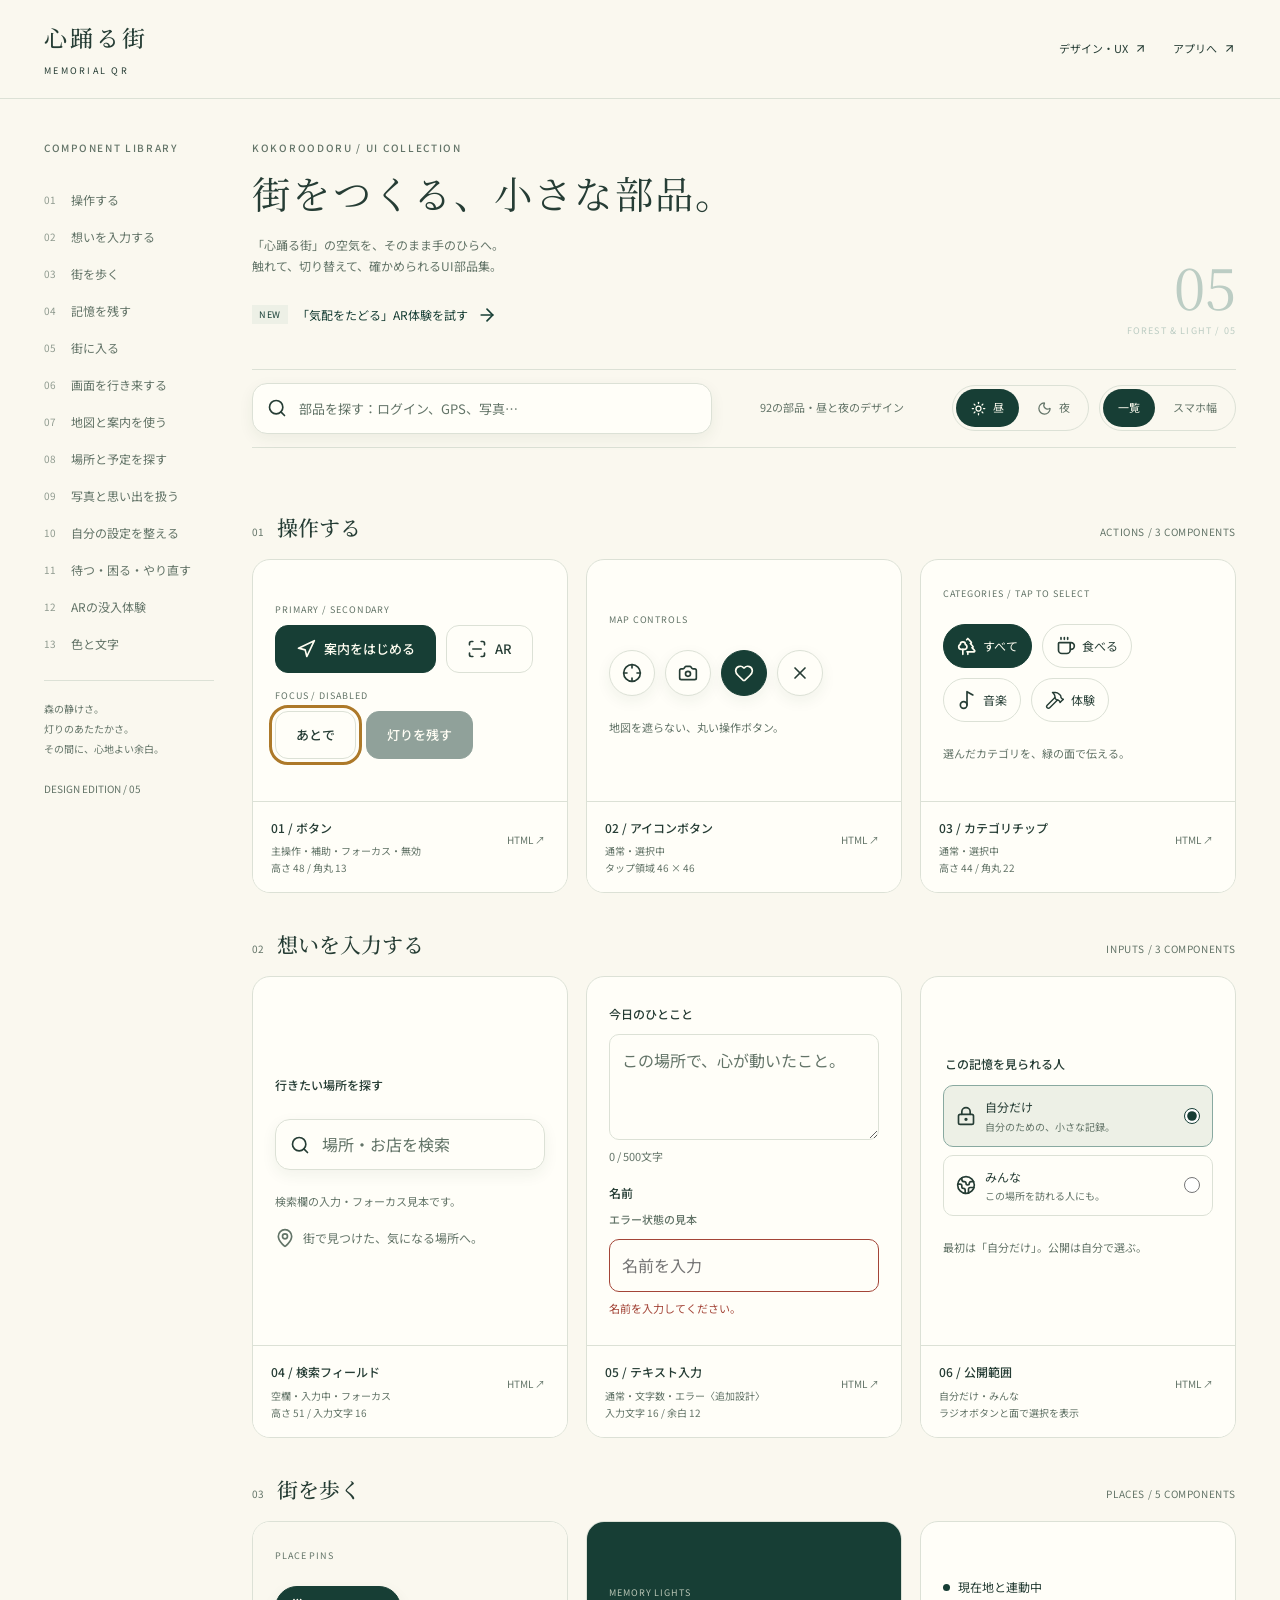
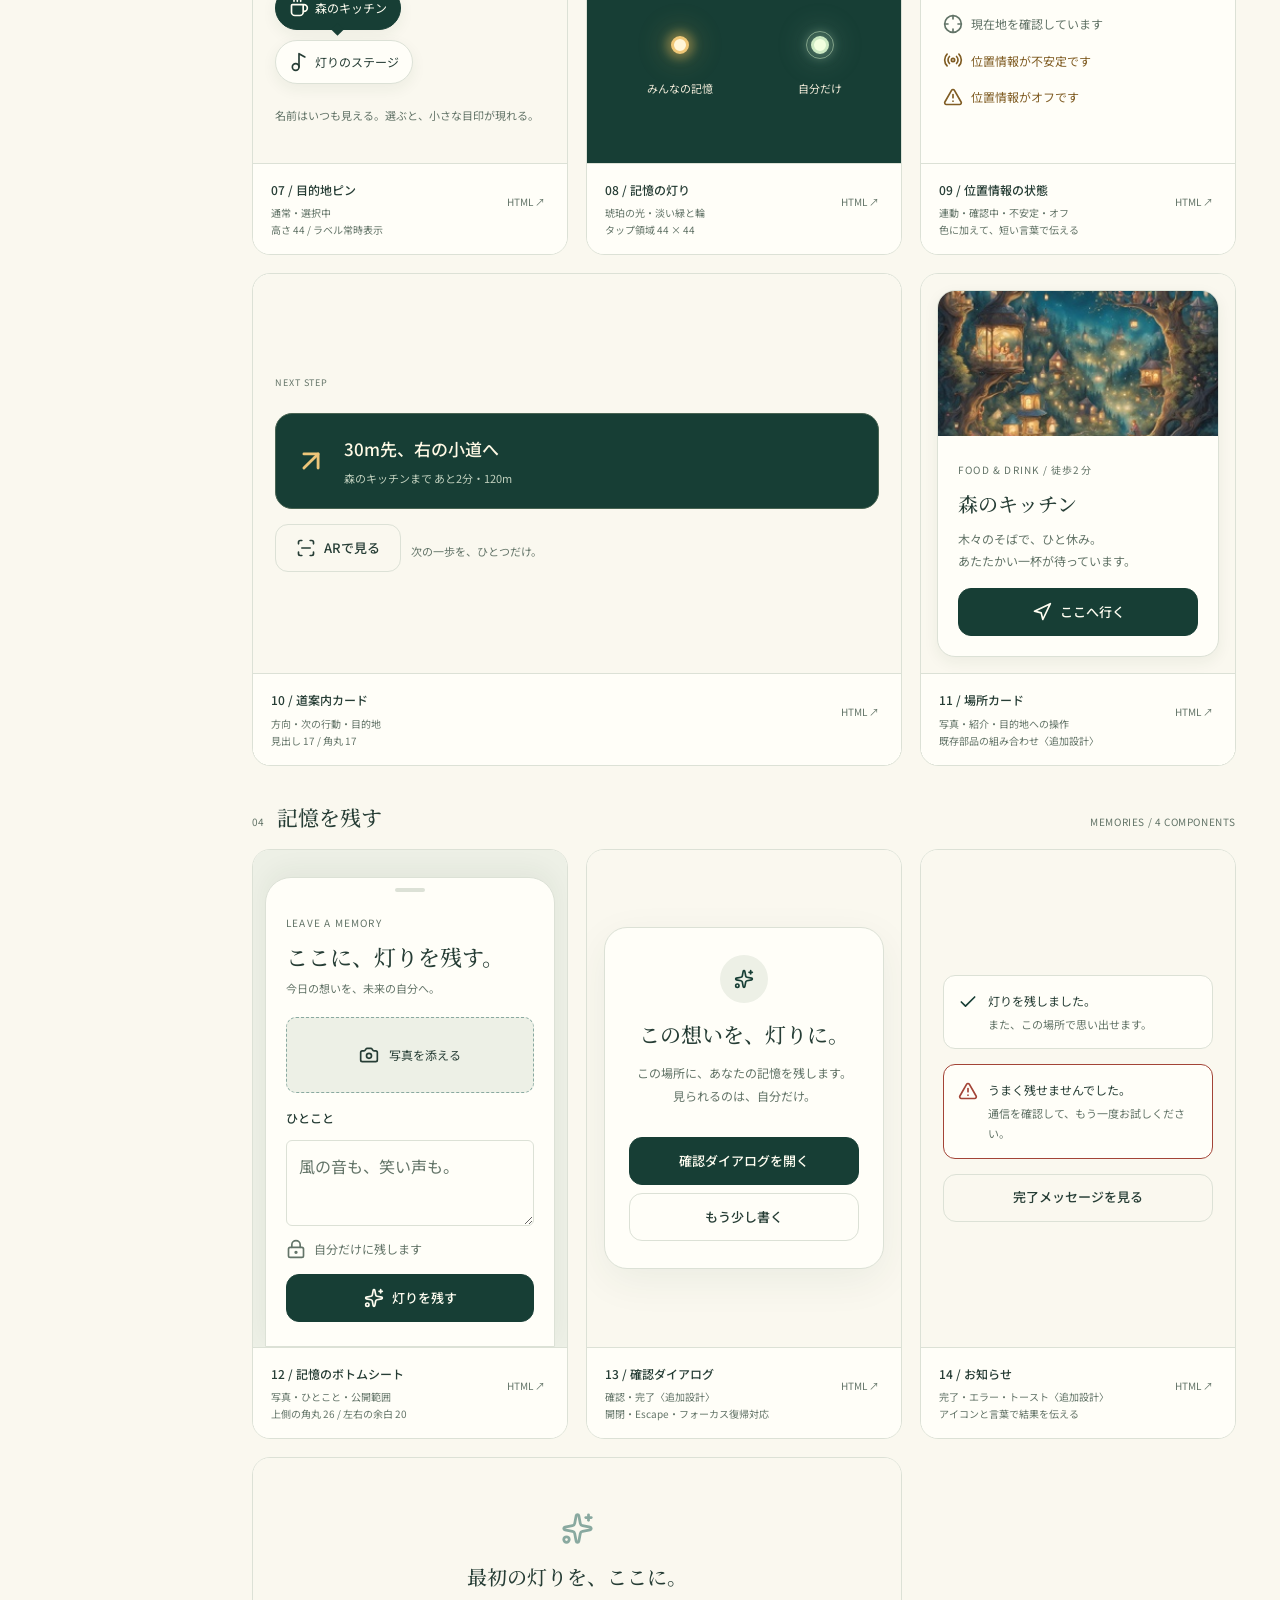
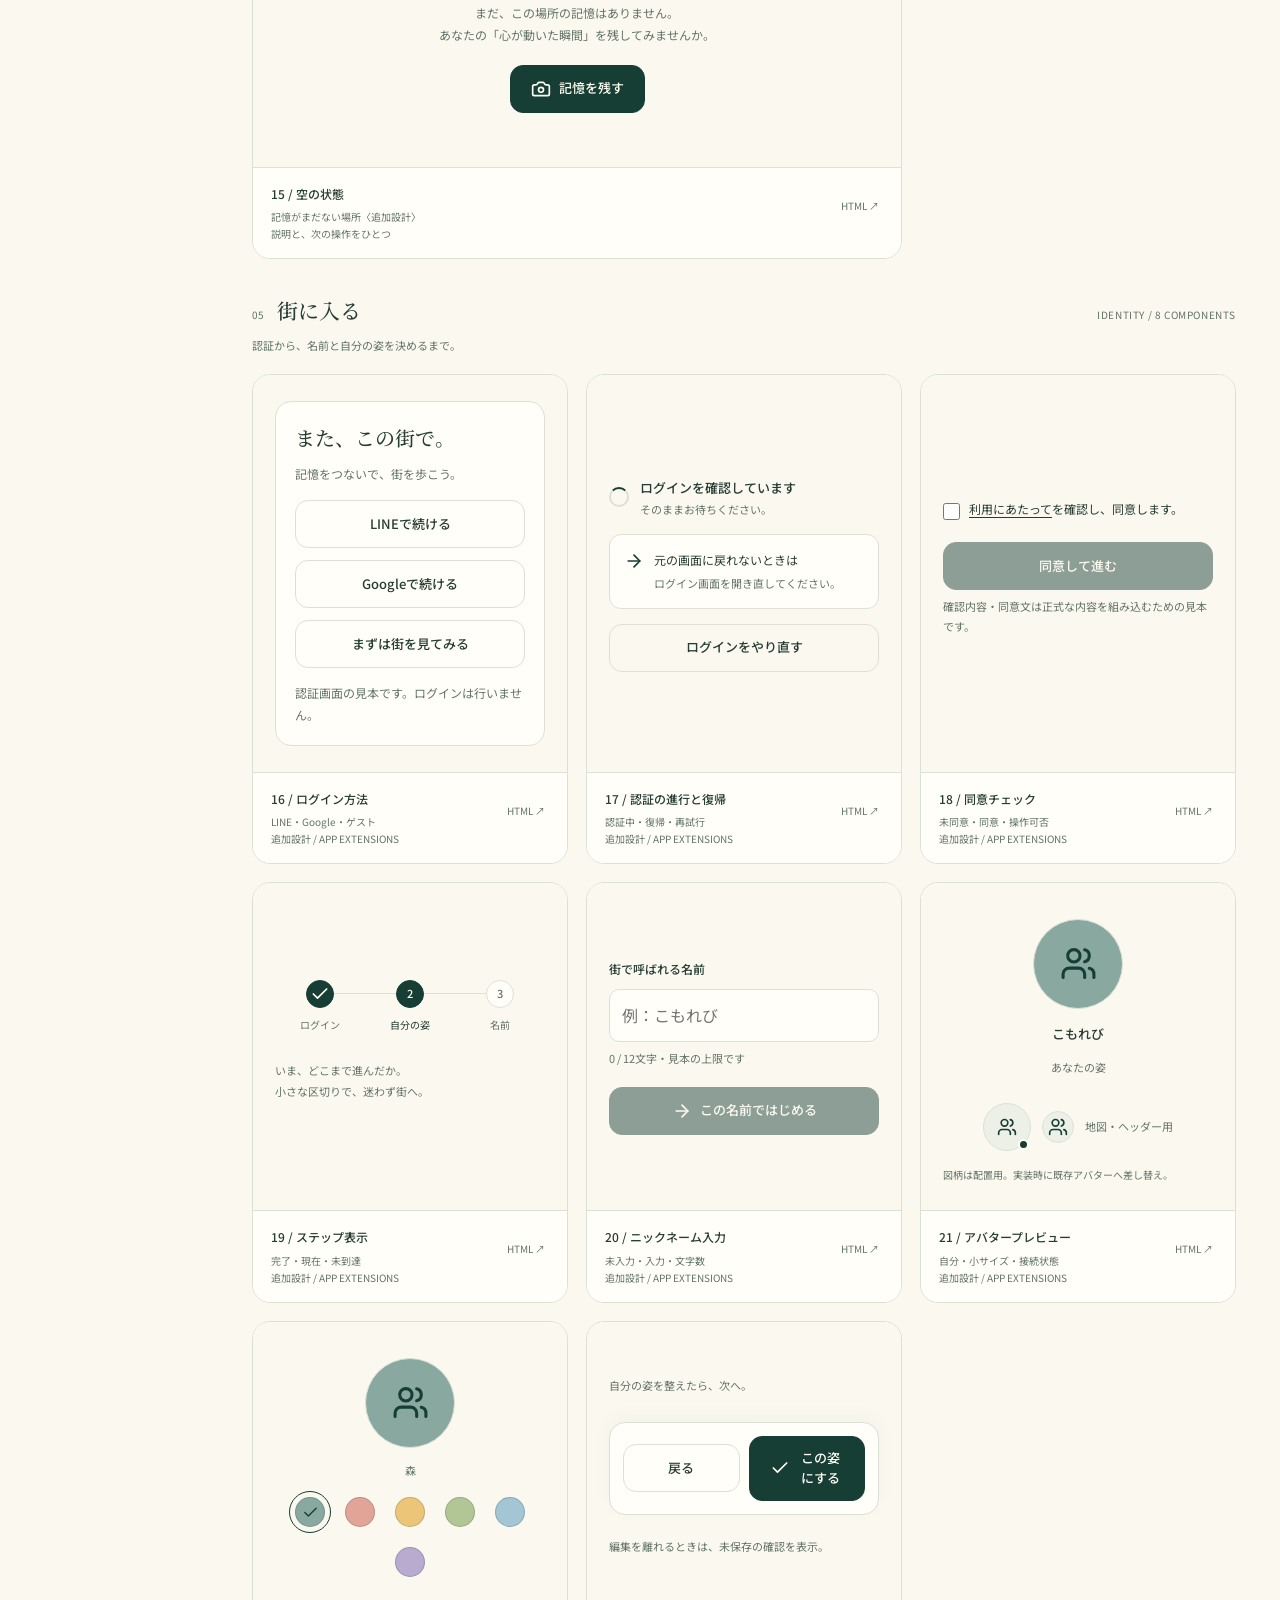
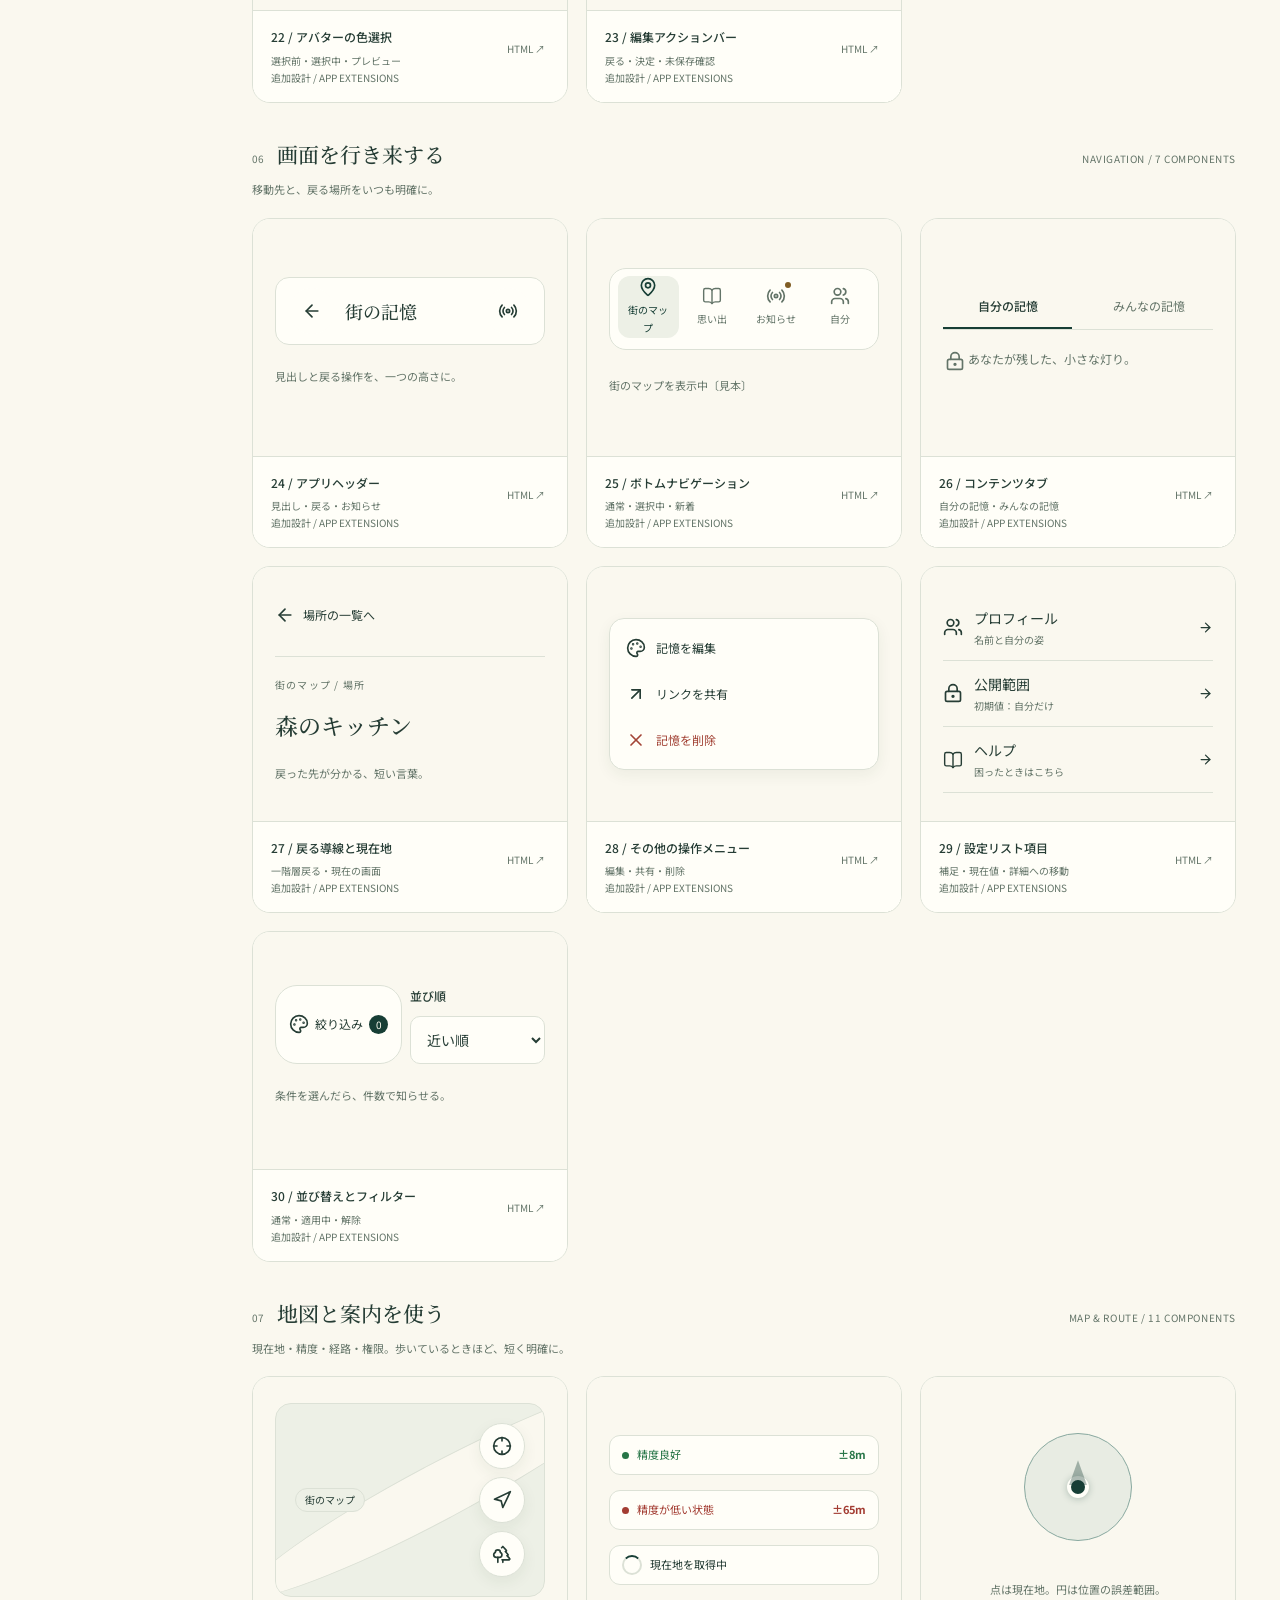
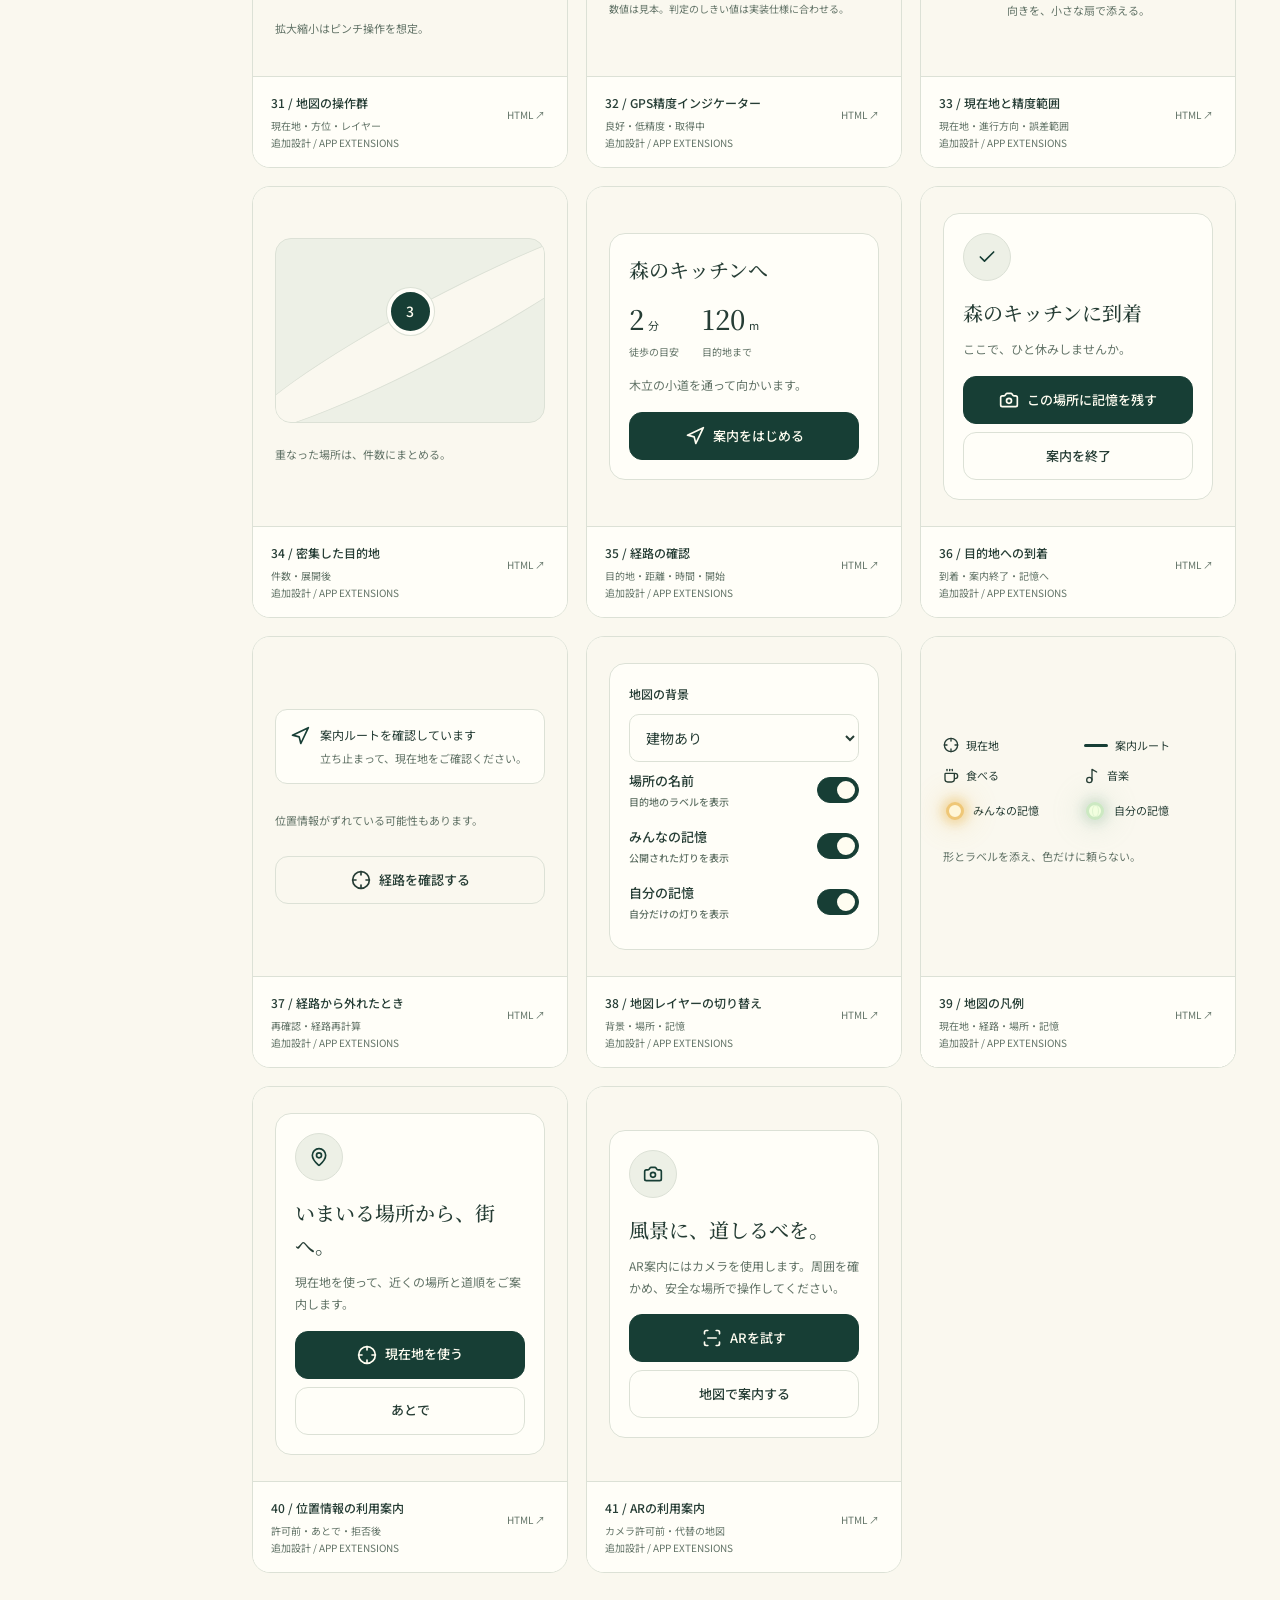
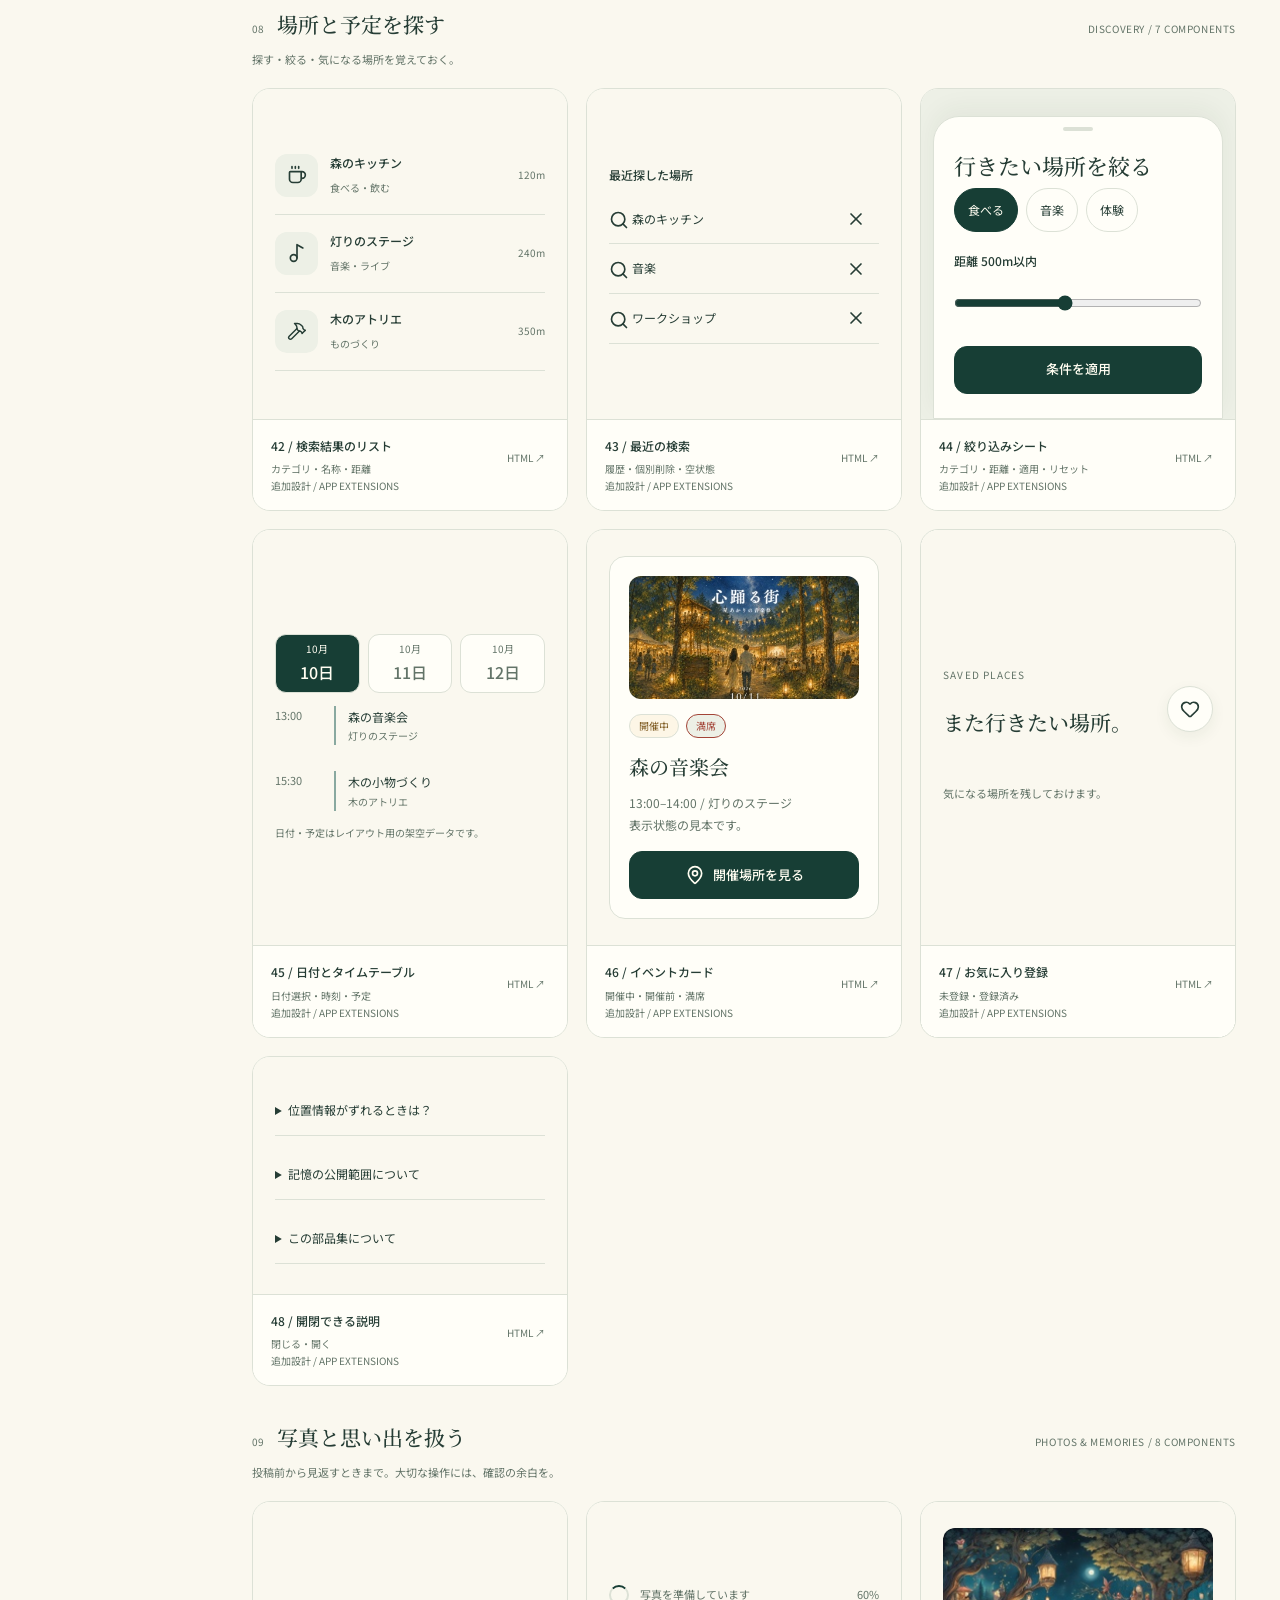
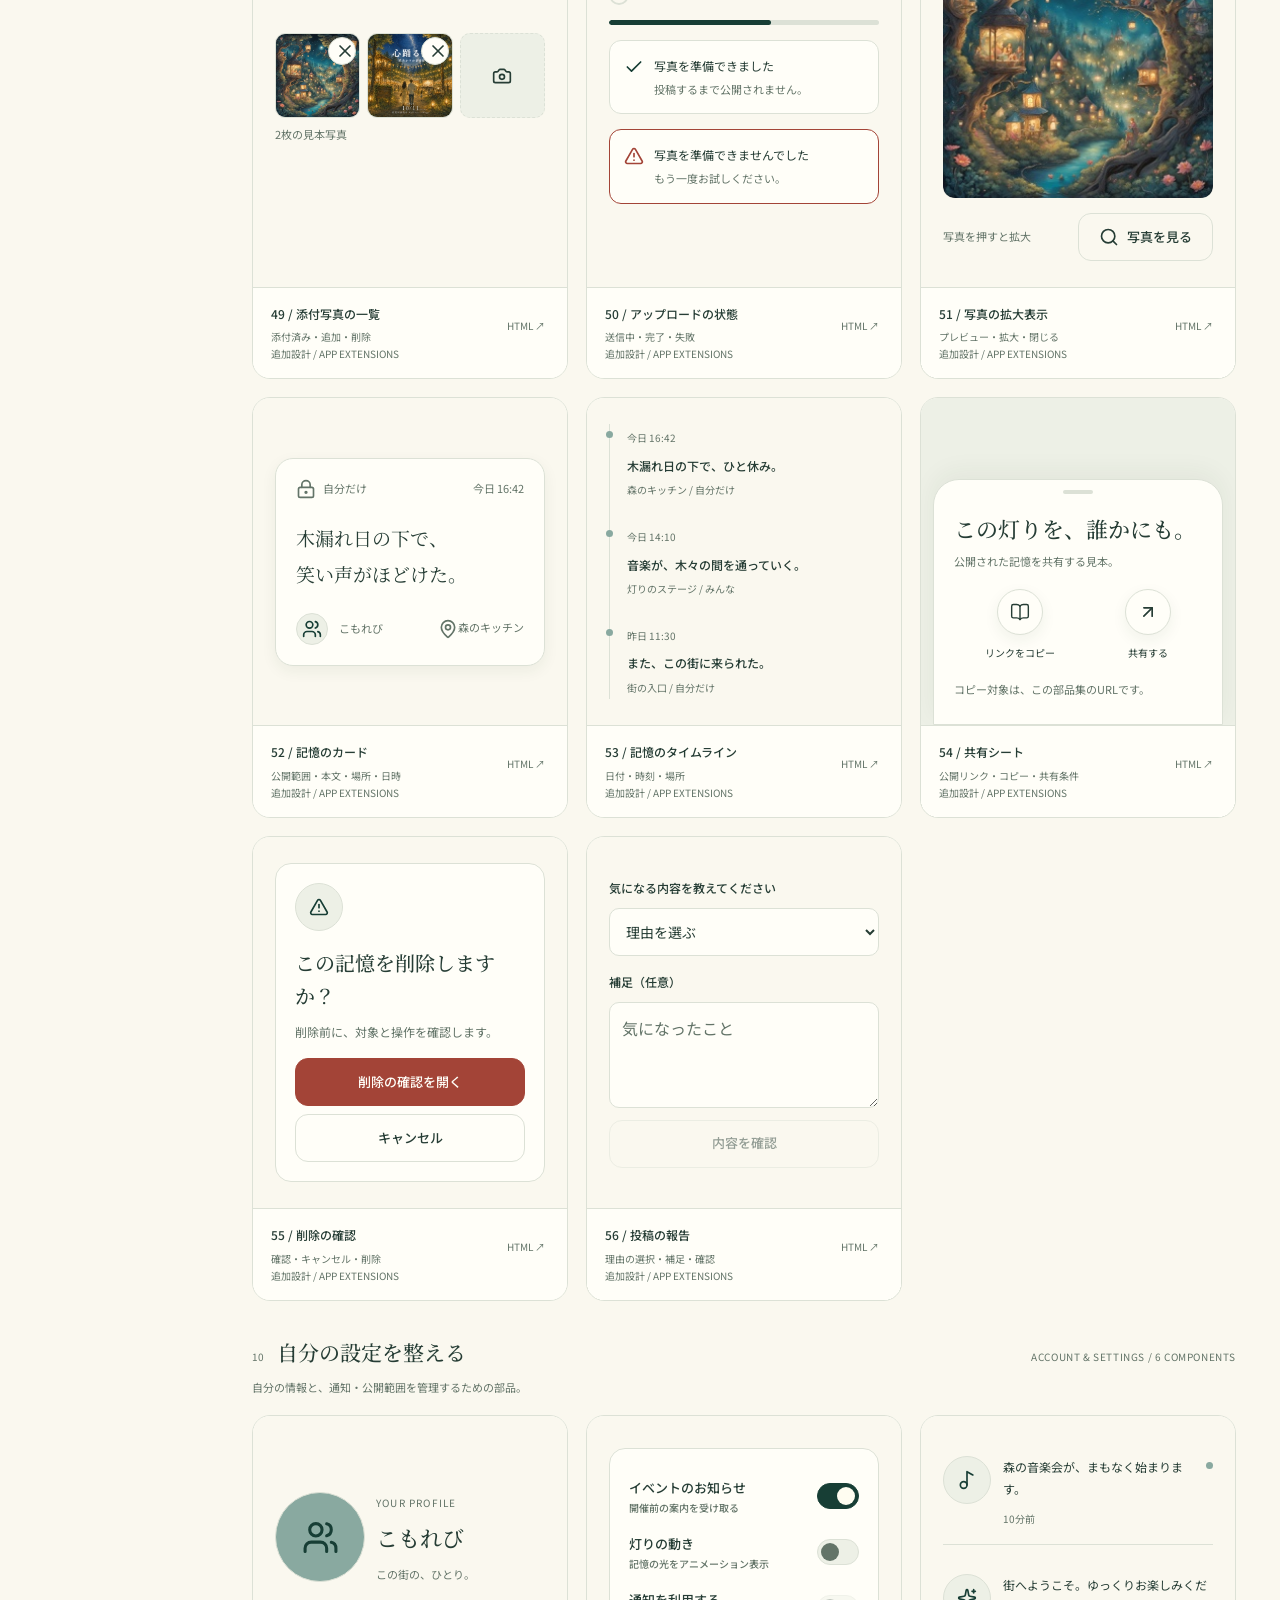
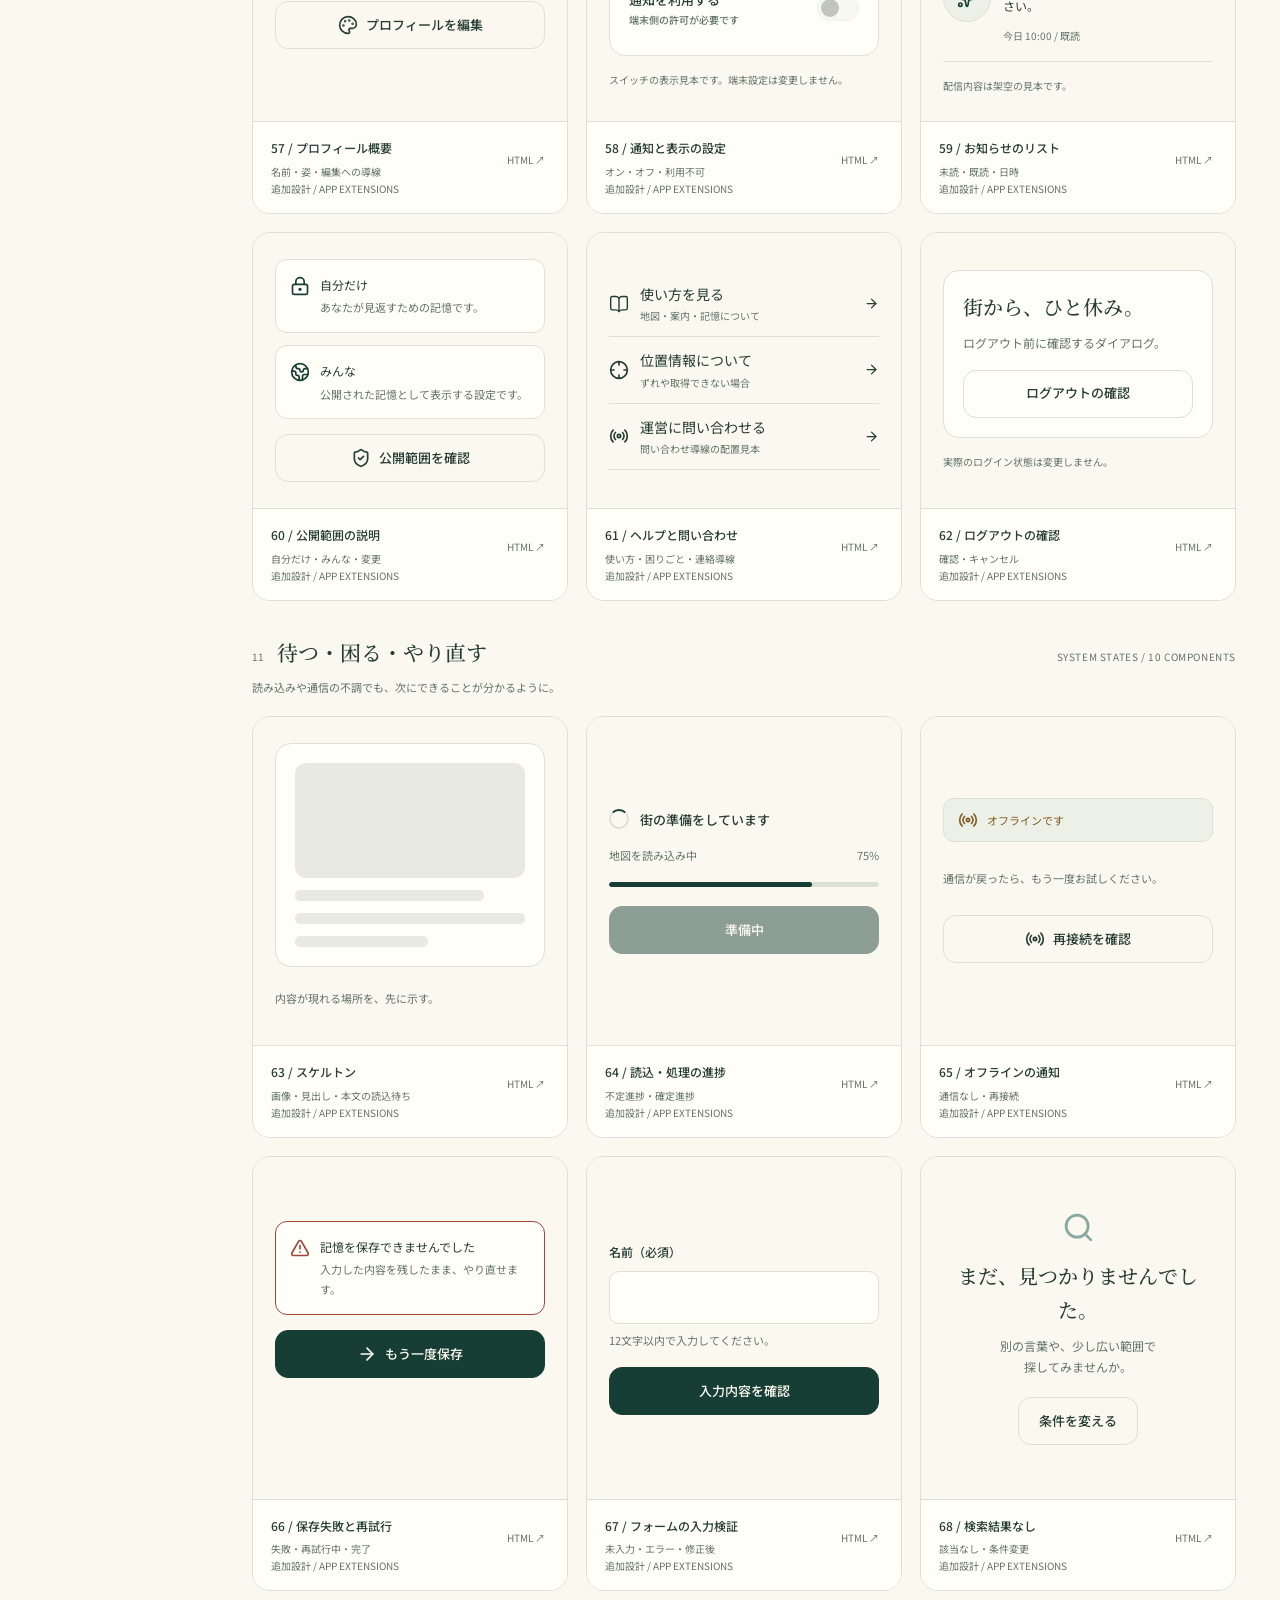
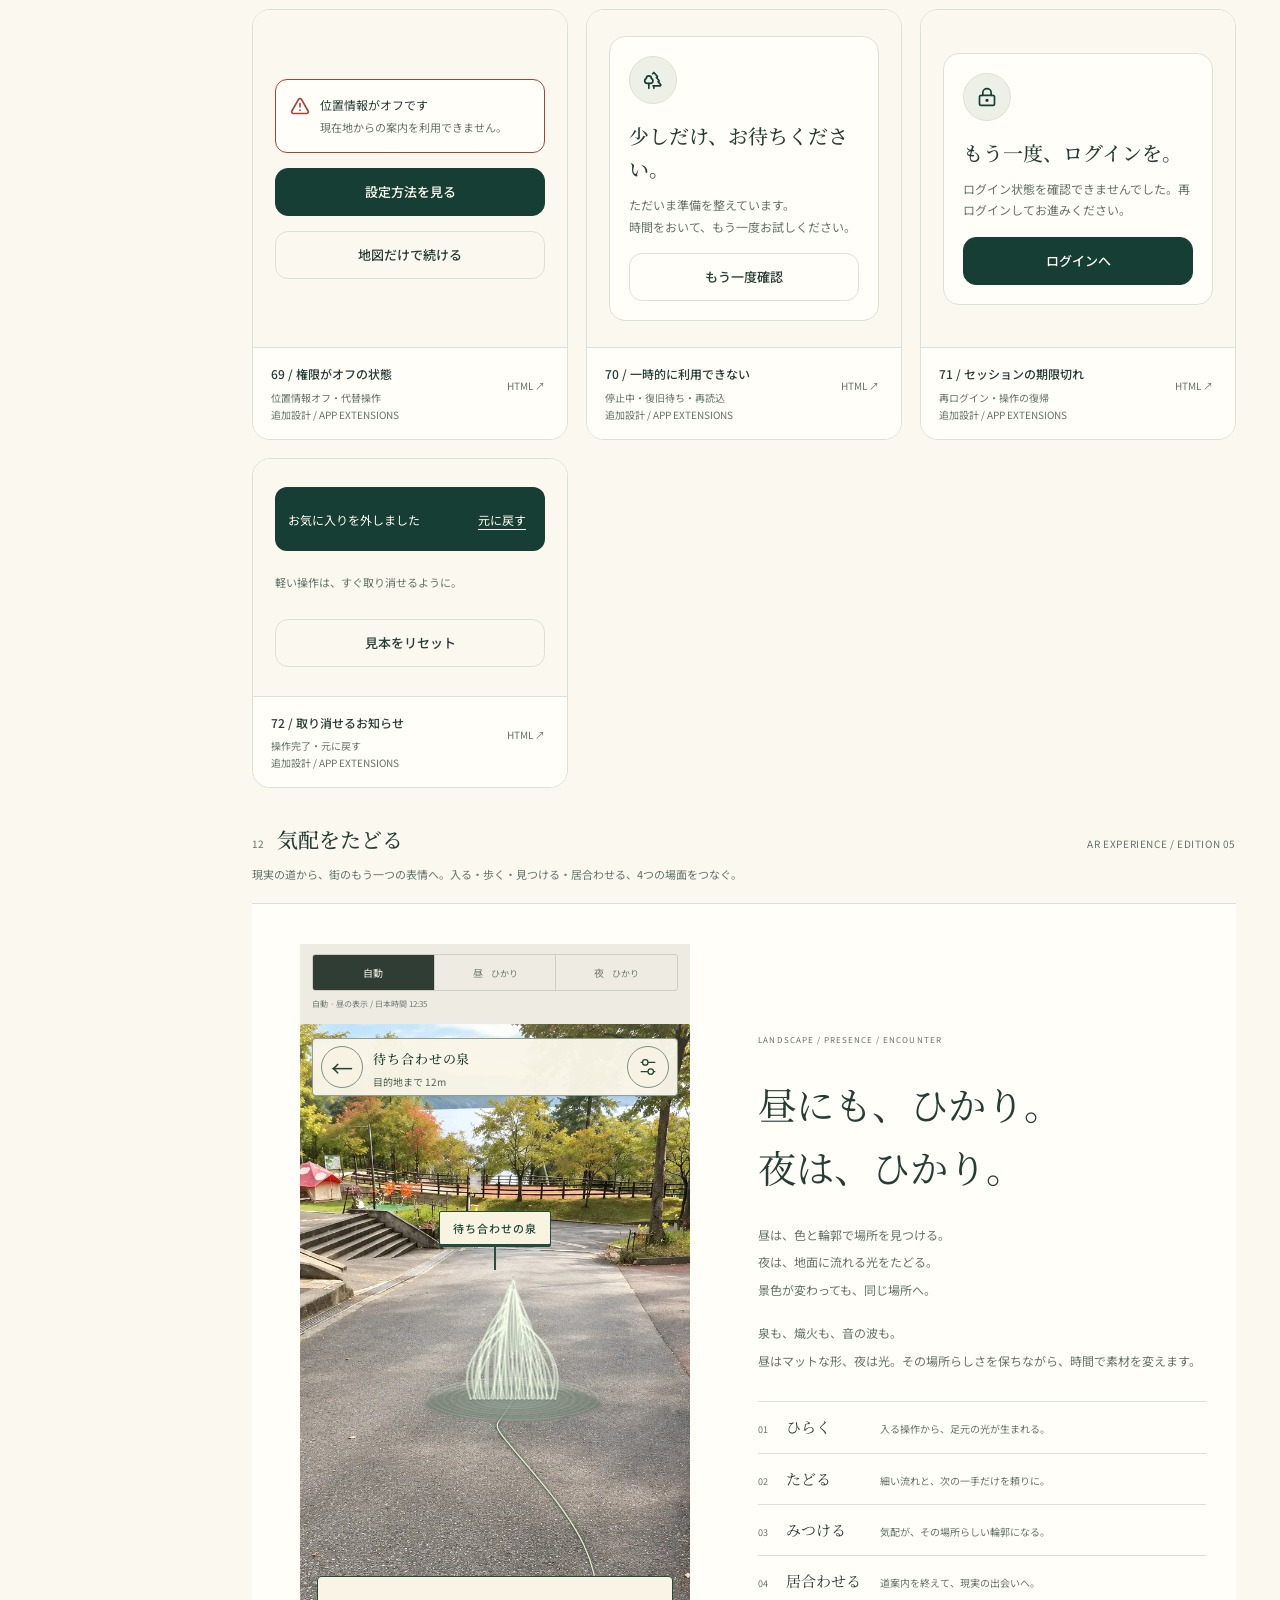
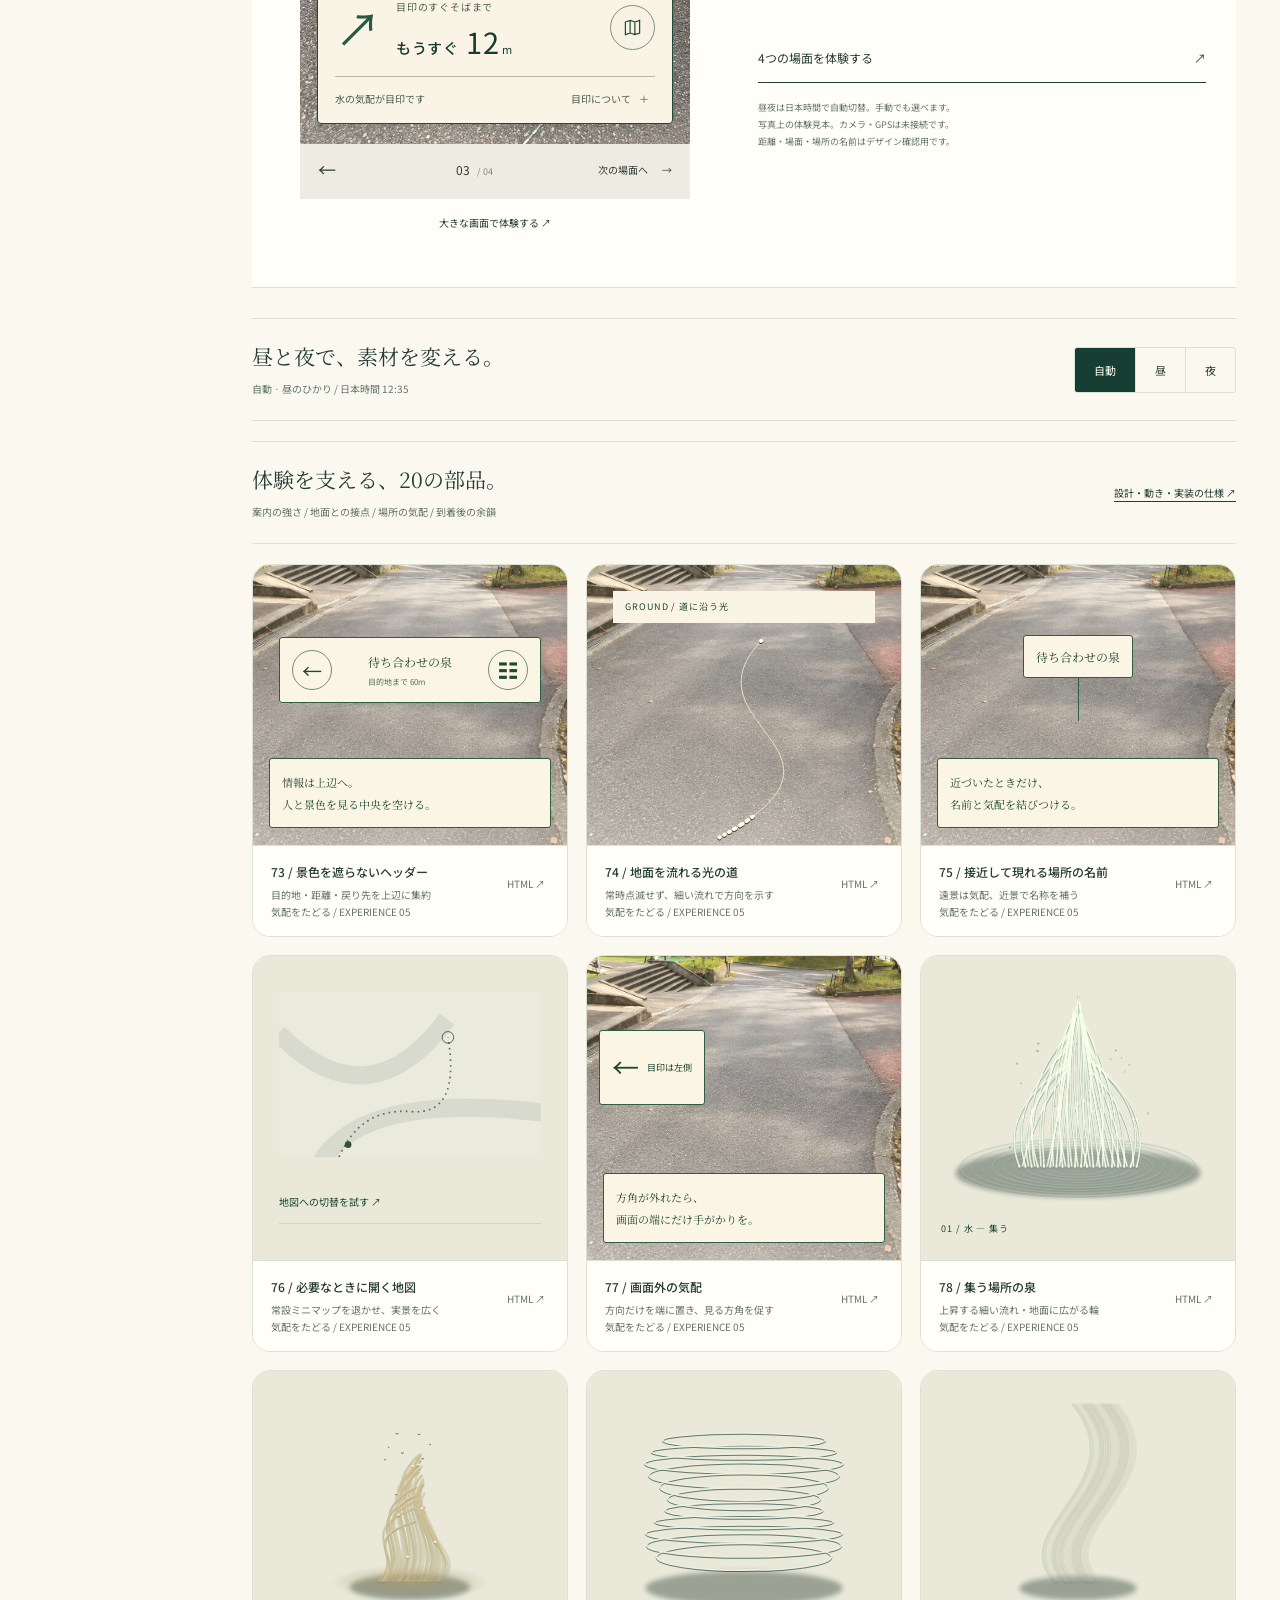
==== commit 3fecf99c: "Align catalog status label with daytime light design" ====
--- a/components/index.html
+++ b/components/index.html
@@ -1,6 +1,6 @@
 <!doctype html>
 <html lang="ja" data-theme="day">
-<head><meta charset="utf-8"><meta name="viewport" content="width=device-width,initial-scale=1"><meta name="theme-color" content="#faf8ef"><title>UI部品集 | 心踊る街</title><meta name="description" content="心踊る街のUI部品集。ログイン、アバター、地図、経路、写真、記憶、設定とエラーまで。92種類の部品を昼と夜のデザインで。"><link rel="icon" href="../favicon.svg"><link rel="stylesheet" href="./components.css"><link rel="stylesheet" href="./extended.css?v=2"><link rel="stylesheet" href="./ar-world.css?v=6.2"><link rel="stylesheet" href="./ar.css?v=5"><script src="./components.js?v=5" defer></script><script src="./extended.js?v=3" defer></script><script src="./lighting.js?v=5" defer></script><script src="./ar.js?v=5" defer></script></head>
+<head><meta charset="utf-8"><meta name="viewport" content="width=device-width,initial-scale=1"><meta name="theme-color" content="#faf8ef"><title>UI部品集 | 心踊る街</title><meta name="description" content="心踊る街のUI部品集。ログイン、アバター、地図、経路、写真、記憶、設定とエラーまで。92種類の部品を昼と夜のデザインで。"><link rel="icon" href="../favicon.svg"><link rel="stylesheet" href="./components.css"><link rel="stylesheet" href="./extended.css?v=2"><link rel="stylesheet" href="./ar-world.css?v=6.2"><link rel="stylesheet" href="./ar.css?v=5"><script src="./components.js?v=5" defer></script><script src="./extended.js?v=3" defer></script><script src="./lighting.js?v=5" defer></script><script src="./ar.js?v=6.2" defer></script></head>
 <body>
 <a class="skip" href="#main">部品集へスキップ</a>
 <header class="site-header"><a class="brand" href="../">心踊る街<small>MEMORIAL QR</small></a><nav class="header-links" aria-label="関連ページ"><a class="reference-link" href="https://notic2025-lab.github.io/kokoroodoru-design/?fix=dialog8">デザイン・UX <svg xmlns="http://www.w3.org/2000/svg" width="20" height="20" viewBox="0 0 24 24" fill="none" stroke="currentColor" stroke-width="2" stroke-linecap="round" stroke-linejoin="round" class="lucide lucide-arrow-up-right" aria-hidden="true"><path d="M7 7h10v10"></path><path d="M7 17 17 7"></path></svg></a><a href="../">アプリへ <svg xmlns="http://www.w3.org/2000/svg" width="20" height="20" viewBox="0 0 24 24" fill="none" stroke="currentColor" stroke-width="2" stroke-linecap="round" stroke-linejoin="round" class="lucide lucide-arrow-up-right" aria-hidden="true"><path d="M7 7h10v10"></path><path d="M7 17 17 7"></path></svg></a></nav></header>
